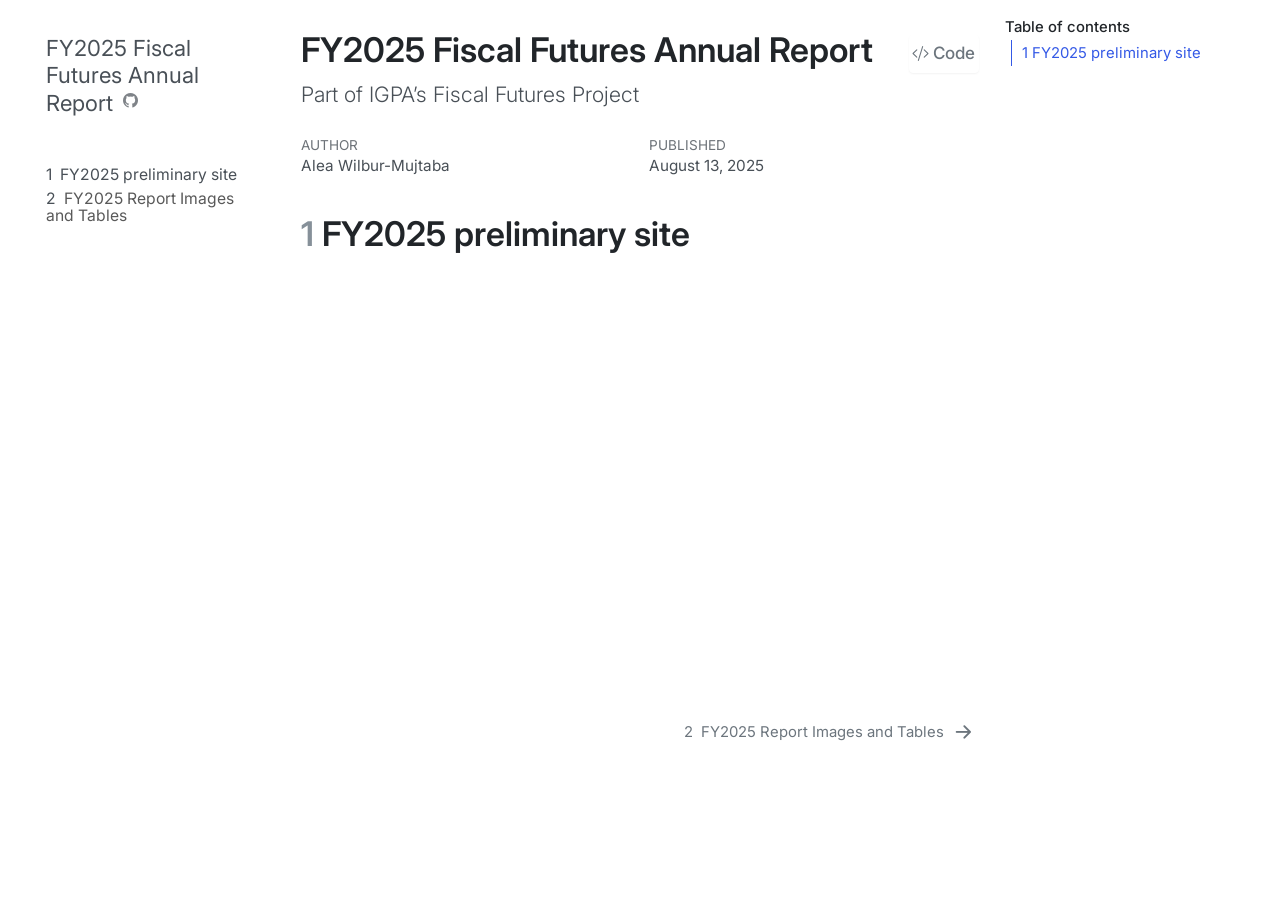
==== index.html @ 432cb135 "Built site for gh-pages" ====
<!DOCTYPE html>
<html xmlns="http://www.w3.org/1999/xhtml" lang="en" xml:lang="en"><head>

<meta charset="utf-8">
<meta name="generator" content="quarto-1.4.550">

<meta name="viewport" content="width=device-width, initial-scale=1.0, user-scalable=yes">

<meta name="author" content="Alea Wilbur-Mujtaba">
<meta name="dcterms.date" content="2025-08-13">

<title>FY2025 Fiscal Futures Annual Report</title>
<style>
code{white-space: pre-wrap;}
span.smallcaps{font-variant: small-caps;}
div.columns{display: flex; gap: min(4vw, 1.5em);}
div.column{flex: auto; overflow-x: auto;}
div.hanging-indent{margin-left: 1.5em; text-indent: -1.5em;}
ul.task-list{list-style: none;}
ul.task-list li input[type="checkbox"] {
  width: 0.8em;
  margin: 0 0.8em 0.2em -1em; /* quarto-specific, see https://github.com/quarto-dev/quarto-cli/issues/4556 */ 
  vertical-align: middle;
}
/* CSS for syntax highlighting */
pre > code.sourceCode { white-space: pre; position: relative; }
pre > code.sourceCode > span { line-height: 1.25; }
pre > code.sourceCode > span:empty { height: 1.2em; }
.sourceCode { overflow: visible; }
code.sourceCode > span { color: inherit; text-decoration: inherit; }
div.sourceCode { margin: 1em 0; }
pre.sourceCode { margin: 0; }
@media screen {
div.sourceCode { overflow: auto; }
}
@media print {
pre > code.sourceCode { white-space: pre-wrap; }
pre > code.sourceCode > span { text-indent: -5em; padding-left: 5em; }
}
pre.numberSource code
  { counter-reset: source-line 0; }
pre.numberSource code > span
  { position: relative; left: -4em; counter-increment: source-line; }
pre.numberSource code > span > a:first-child::before
  { content: counter(source-line);
    position: relative; left: -1em; text-align: right; vertical-align: baseline;
    border: none; display: inline-block;
    -webkit-touch-callout: none; -webkit-user-select: none;
    -khtml-user-select: none; -moz-user-select: none;
    -ms-user-select: none; user-select: none;
    padding: 0 4px; width: 4em;
  }
pre.numberSource { margin-left: 3em;  padding-left: 4px; }
div.sourceCode
  {   }
@media screen {
pre > code.sourceCode > span > a:first-child::before { text-decoration: underline; }
}
</style>


<script src="site_libs/quarto-nav/quarto-nav.js"></script>
<script src="site_libs/quarto-nav/headroom.min.js"></script>
<script src="site_libs/clipboard/clipboard.min.js"></script>
<script src="site_libs/quarto-search/autocomplete.umd.js"></script>
<script src="site_libs/quarto-search/fuse.min.js"></script>
<script src="site_libs/quarto-search/quarto-search.js"></script>
<meta name="quarto:offset" content="./">
<link href="./Everything_changepensions.html" rel="next">
<script src="site_libs/quarto-html/quarto.js"></script>
<script src="site_libs/quarto-html/popper.min.js"></script>
<script src="site_libs/quarto-html/tippy.umd.min.js"></script>
<script src="site_libs/quarto-html/anchor.min.js"></script>
<link href="site_libs/quarto-html/tippy.css" rel="stylesheet">
<link href="site_libs/quarto-html/quarto-syntax-highlighting.css" rel="stylesheet" id="quarto-text-highlighting-styles">
<script src="site_libs/bootstrap/bootstrap.min.js"></script>
<link href="site_libs/bootstrap/bootstrap-icons.css" rel="stylesheet">
<link href="site_libs/bootstrap/bootstrap.min.css" rel="stylesheet" id="quarto-bootstrap" data-mode="light">
<script id="quarto-search-options" type="application/json">{
  "location": "sidebar",
  "copy-button": false,
  "collapse-after": 3,
  "panel-placement": "start",
  "type": "textbox",
  "limit": 50,
  "keyboard-shortcut": [
    "f",
    "/",
    "s"
  ],
  "show-item-context": false,
  "language": {
    "search-no-results-text": "No results",
    "search-matching-documents-text": "matching documents",
    "search-copy-link-title": "Copy link to search",
    "search-hide-matches-text": "Hide additional matches",
    "search-more-match-text": "more match in this document",
    "search-more-matches-text": "more matches in this document",
    "search-clear-button-title": "Clear",
    "search-text-placeholder": "",
    "search-detached-cancel-button-title": "Cancel",
    "search-submit-button-title": "Submit",
    "search-label": "Search"
  }
}</script>


</head>

<body class="nav-sidebar floating">

<div id="quarto-search-results"></div>
  <header id="quarto-header" class="headroom fixed-top">
  <nav class="quarto-secondary-nav">
    <div class="container-fluid d-flex">
      <button type="button" class="quarto-btn-toggle btn" data-bs-toggle="collapse" data-bs-target=".quarto-sidebar-collapse-item" aria-controls="quarto-sidebar" aria-expanded="false" aria-label="Toggle sidebar navigation" onclick="if (window.quartoToggleHeadroom) { window.quartoToggleHeadroom(); }">
        <i class="bi bi-layout-text-sidebar-reverse"></i>
      </button>
        <nav class="quarto-page-breadcrumbs" aria-label="breadcrumb"><ol class="breadcrumb"><li class="breadcrumb-item"><a href="./index.html"><span class="chapter-number">1</span>&nbsp; <span class="chapter-title">FY2025 preliminary site</span></a></li></ol></nav>
        <a class="flex-grow-1" role="button" data-bs-toggle="collapse" data-bs-target=".quarto-sidebar-collapse-item" aria-controls="quarto-sidebar" aria-expanded="false" aria-label="Toggle sidebar navigation" onclick="if (window.quartoToggleHeadroom) { window.quartoToggleHeadroom(); }">      
        </a>
      <button type="button" class="btn quarto-search-button" aria-label="" onclick="window.quartoOpenSearch();">
        <i class="bi bi-search"></i>
      </button>
    </div>
  </nav>
</header>
<!-- content -->
<div id="quarto-content" class="quarto-container page-columns page-rows-contents page-layout-article">
<!-- sidebar -->
  <nav id="quarto-sidebar" class="sidebar collapse collapse-horizontal quarto-sidebar-collapse-item sidebar-navigation floating overflow-auto">
    <div class="pt-lg-2 mt-2 text-left sidebar-header">
    <div class="sidebar-title mb-0 py-0">
      <a href="./">FY2025 Fiscal Futures Annual Report</a> 
        <div class="sidebar-tools-main">
    <a href="https://github.com/AleaWM/Fiscal-Futures-FY2025/" title="Source Code" class="quarto-navigation-tool px-1" aria-label="Source Code"><i class="bi bi-github"></i></a>
</div>
    </div>
      </div>
        <div class="mt-2 flex-shrink-0 align-items-center">
        <div class="sidebar-search">
        <div id="quarto-search" class="" title="Search"></div>
        </div>
        </div>
    <div class="sidebar-menu-container"> 
    <ul class="list-unstyled mt-1">
        <li class="sidebar-item">
  <div class="sidebar-item-container"> 
  <a href="./index.html" class="sidebar-item-text sidebar-link active">
 <span class="menu-text"><span class="chapter-number">1</span>&nbsp; <span class="chapter-title">FY2025 preliminary site</span></span></a>
  </div>
</li>
        <li class="sidebar-item">
  <div class="sidebar-item-container"> 
  <a href="./Everything_changepensions.html" class="sidebar-item-text sidebar-link">
 <span class="menu-text"><span class="chapter-number">2</span>&nbsp; <span class="chapter-title">FY2025 Report Images and Tables</span></span></a>
  </div>
</li>
    </ul>
    </div>
</nav>
<div id="quarto-sidebar-glass" class="quarto-sidebar-collapse-item" data-bs-toggle="collapse" data-bs-target=".quarto-sidebar-collapse-item"></div>
<!-- margin-sidebar -->
    <div id="quarto-margin-sidebar" class="sidebar margin-sidebar">
        <nav id="TOC" role="doc-toc" class="toc-active">
    <h2 id="toc-title">Table of contents</h2>
   
  <ul>
  <li><a href="#fy2025-preliminary-site" id="toc-fy2025-preliminary-site" class="nav-link active" data-scroll-target="#fy2025-preliminary-site"><span class="header-section-number">1</span> FY2025 preliminary site</a></li>
  </ul>
</nav>
    </div>
<!-- main -->
<main class="content" id="quarto-document-content">

<header id="title-block-header" class="quarto-title-block default">
<div class="quarto-title">
<div class="quarto-title-block"><div><h1 class="title">FY2025 Fiscal Futures Annual Report</h1><button type="button" class="btn code-tools-button" id="quarto-code-tools-source"><i class="bi"></i> Code</button></div></div>
<p class="subtitle lead">Part of IGPA’s Fiscal Futures Project</p>
</div>



<div class="quarto-title-meta">

    <div>
    <div class="quarto-title-meta-heading">Author</div>
    <div class="quarto-title-meta-contents">
             <p>Alea Wilbur-Mujtaba </p>
          </div>
  </div>
    
    <div>
    <div class="quarto-title-meta-heading">Published</div>
    <div class="quarto-title-meta-contents">
      <p class="date">August 13, 2025</p>
    </div>
  </div>
  
    
  </div>
  


</header>


<section id="fy2025-preliminary-site" class="level1" data-number="1">
<h1 data-number="1"><span class="header-section-number">1</span> FY2025 preliminary site</h1>


<!-- -->

</section>

</main> <!-- /main -->
<script id="quarto-html-after-body" type="application/javascript">
window.document.addEventListener("DOMContentLoaded", function (event) {
  const toggleBodyColorMode = (bsSheetEl) => {
    const mode = bsSheetEl.getAttribute("data-mode");
    const bodyEl = window.document.querySelector("body");
    if (mode === "dark") {
      bodyEl.classList.add("quarto-dark");
      bodyEl.classList.remove("quarto-light");
    } else {
      bodyEl.classList.add("quarto-light");
      bodyEl.classList.remove("quarto-dark");
    }
  }
  const toggleBodyColorPrimary = () => {
    const bsSheetEl = window.document.querySelector("link#quarto-bootstrap");
    if (bsSheetEl) {
      toggleBodyColorMode(bsSheetEl);
    }
  }
  toggleBodyColorPrimary();  
  const icon = "";
  const anchorJS = new window.AnchorJS();
  anchorJS.options = {
    placement: 'right',
    icon: icon
  };
  anchorJS.add('.anchored');
  const isCodeAnnotation = (el) => {
    for (const clz of el.classList) {
      if (clz.startsWith('code-annotation-')) {                     
        return true;
      }
    }
    return false;
  }
  const clipboard = new window.ClipboardJS('.code-copy-button', {
    text: function(trigger) {
      const codeEl = trigger.previousElementSibling.cloneNode(true);
      for (const childEl of codeEl.children) {
        if (isCodeAnnotation(childEl)) {
          childEl.remove();
        }
      }
      return codeEl.innerText;
    }
  });
  clipboard.on('success', function(e) {
    // button target
    const button = e.trigger;
    // don't keep focus
    button.blur();
    // flash "checked"
    button.classList.add('code-copy-button-checked');
    var currentTitle = button.getAttribute("title");
    button.setAttribute("title", "Copied!");
    let tooltip;
    if (window.bootstrap) {
      button.setAttribute("data-bs-toggle", "tooltip");
      button.setAttribute("data-bs-placement", "left");
      button.setAttribute("data-bs-title", "Copied!");
      tooltip = new bootstrap.Tooltip(button, 
        { trigger: "manual", 
          customClass: "code-copy-button-tooltip",
          offset: [0, -8]});
      tooltip.show();    
    }
    setTimeout(function() {
      if (tooltip) {
        tooltip.hide();
        button.removeAttribute("data-bs-title");
        button.removeAttribute("data-bs-toggle");
        button.removeAttribute("data-bs-placement");
      }
      button.setAttribute("title", currentTitle);
      button.classList.remove('code-copy-button-checked');
    }, 1000);
    // clear code selection
    e.clearSelection();
  });
  const viewSource = window.document.getElementById('quarto-view-source') ||
                     window.document.getElementById('quarto-code-tools-source');
  if (viewSource) {
    const sourceUrl = viewSource.getAttribute("data-quarto-source-url");
    viewSource.addEventListener("click", function(e) {
      if (sourceUrl) {
        // rstudio viewer pane
        if (/\bcapabilities=\b/.test(window.location)) {
          window.open(sourceUrl);
        } else {
          window.location.href = sourceUrl;
        }
      } else {
        const modal = new bootstrap.Modal(document.getElementById('quarto-embedded-source-code-modal'));
        modal.show();
      }
      return false;
    });
  }
  function toggleCodeHandler(show) {
    return function(e) {
      const detailsSrc = window.document.querySelectorAll(".cell > details > .sourceCode");
      for (let i=0; i<detailsSrc.length; i++) {
        const details = detailsSrc[i].parentElement;
        if (show) {
          details.open = true;
        } else {
          details.removeAttribute("open");
        }
      }
      const cellCodeDivs = window.document.querySelectorAll(".cell > .sourceCode");
      const fromCls = show ? "hidden" : "unhidden";
      const toCls = show ? "unhidden" : "hidden";
      for (let i=0; i<cellCodeDivs.length; i++) {
        const codeDiv = cellCodeDivs[i];
        if (codeDiv.classList.contains(fromCls)) {
          codeDiv.classList.remove(fromCls);
          codeDiv.classList.add(toCls);
        } 
      }
      return false;
    }
  }
  const hideAllCode = window.document.getElementById("quarto-hide-all-code");
  if (hideAllCode) {
    hideAllCode.addEventListener("click", toggleCodeHandler(false));
  }
  const showAllCode = window.document.getElementById("quarto-show-all-code");
  if (showAllCode) {
    showAllCode.addEventListener("click", toggleCodeHandler(true));
  }
  function tippyHover(el, contentFn, onTriggerFn, onUntriggerFn) {
    const config = {
      allowHTML: true,
      maxWidth: 500,
      delay: 100,
      arrow: false,
      appendTo: function(el) {
          return el.parentElement;
      },
      interactive: true,
      interactiveBorder: 10,
      theme: 'quarto',
      placement: 'bottom-start',
    };
    if (contentFn) {
      config.content = contentFn;
    }
    if (onTriggerFn) {
      config.onTrigger = onTriggerFn;
    }
    if (onUntriggerFn) {
      config.onUntrigger = onUntriggerFn;
    }
    window.tippy(el, config); 
  }
  const noterefs = window.document.querySelectorAll('a[role="doc-noteref"]');
  for (var i=0; i<noterefs.length; i++) {
    const ref = noterefs[i];
    tippyHover(ref, function() {
      // use id or data attribute instead here
      let href = ref.getAttribute('data-footnote-href') || ref.getAttribute('href');
      try { href = new URL(href).hash; } catch {}
      const id = href.replace(/^#\/?/, "");
      const note = window.document.getElementById(id);
      return note.innerHTML;
    });
  }
  const xrefs = window.document.querySelectorAll('a.quarto-xref');
  const processXRef = (id, note) => {
    // Strip column container classes
    const stripColumnClz = (el) => {
      el.classList.remove("page-full", "page-columns");
      if (el.children) {
        for (const child of el.children) {
          stripColumnClz(child);
        }
      }
    }
    stripColumnClz(note)
    if (id === null || id.startsWith('sec-')) {
      // Special case sections, only their first couple elements
      const container = document.createElement("div");
      if (note.children && note.children.length > 2) {
        container.appendChild(note.children[0].cloneNode(true));
        for (let i = 1; i < note.children.length; i++) {
          const child = note.children[i];
          if (child.tagName === "P" && child.innerText === "") {
            continue;
          } else {
            container.appendChild(child.cloneNode(true));
            break;
          }
        }
        if (window.Quarto?.typesetMath) {
          window.Quarto.typesetMath(container);
        }
        return container.innerHTML
      } else {
        if (window.Quarto?.typesetMath) {
          window.Quarto.typesetMath(note);
        }
        return note.innerHTML;
      }
    } else {
      // Remove any anchor links if they are present
      const anchorLink = note.querySelector('a.anchorjs-link');
      if (anchorLink) {
        anchorLink.remove();
      }
      if (window.Quarto?.typesetMath) {
        window.Quarto.typesetMath(note);
      }
      // TODO in 1.5, we should make sure this works without a callout special case
      if (note.classList.contains("callout")) {
        return note.outerHTML;
      } else {
        return note.innerHTML;
      }
    }
  }
  for (var i=0; i<xrefs.length; i++) {
    const xref = xrefs[i];
    tippyHover(xref, undefined, function(instance) {
      instance.disable();
      let url = xref.getAttribute('href');
      let hash = undefined; 
      if (url.startsWith('#')) {
        hash = url;
      } else {
        try { hash = new URL(url).hash; } catch {}
      }
      if (hash) {
        const id = hash.replace(/^#\/?/, "");
        const note = window.document.getElementById(id);
        if (note !== null) {
          try {
            const html = processXRef(id, note.cloneNode(true));
            instance.setContent(html);
          } finally {
            instance.enable();
            instance.show();
          }
        } else {
          // See if we can fetch this
          fetch(url.split('#')[0])
          .then(res => res.text())
          .then(html => {
            const parser = new DOMParser();
            const htmlDoc = parser.parseFromString(html, "text/html");
            const note = htmlDoc.getElementById(id);
            if (note !== null) {
              const html = processXRef(id, note);
              instance.setContent(html);
            } 
          }).finally(() => {
            instance.enable();
            instance.show();
          });
        }
      } else {
        // See if we can fetch a full url (with no hash to target)
        // This is a special case and we should probably do some content thinning / targeting
        fetch(url)
        .then(res => res.text())
        .then(html => {
          const parser = new DOMParser();
          const htmlDoc = parser.parseFromString(html, "text/html");
          const note = htmlDoc.querySelector('main.content');
          if (note !== null) {
            // This should only happen for chapter cross references
            // (since there is no id in the URL)
            // remove the first header
            if (note.children.length > 0 && note.children[0].tagName === "HEADER") {
              note.children[0].remove();
            }
            const html = processXRef(null, note);
            instance.setContent(html);
          } 
        }).finally(() => {
          instance.enable();
          instance.show();
        });
      }
    }, function(instance) {
    });
  }
      let selectedAnnoteEl;
      const selectorForAnnotation = ( cell, annotation) => {
        let cellAttr = 'data-code-cell="' + cell + '"';
        let lineAttr = 'data-code-annotation="' +  annotation + '"';
        const selector = 'span[' + cellAttr + '][' + lineAttr + ']';
        return selector;
      }
      const selectCodeLines = (annoteEl) => {
        const doc = window.document;
        const targetCell = annoteEl.getAttribute("data-target-cell");
        const targetAnnotation = annoteEl.getAttribute("data-target-annotation");
        const annoteSpan = window.document.querySelector(selectorForAnnotation(targetCell, targetAnnotation));
        const lines = annoteSpan.getAttribute("data-code-lines").split(",");
        const lineIds = lines.map((line) => {
          return targetCell + "-" + line;
        })
        let top = null;
        let height = null;
        let parent = null;
        if (lineIds.length > 0) {
            //compute the position of the single el (top and bottom and make a div)
            const el = window.document.getElementById(lineIds[0]);
            top = el.offsetTop;
            height = el.offsetHeight;
            parent = el.parentElement.parentElement;
          if (lineIds.length > 1) {
            const lastEl = window.document.getElementById(lineIds[lineIds.length - 1]);
            const bottom = lastEl.offsetTop + lastEl.offsetHeight;
            height = bottom - top;
          }
          if (top !== null && height !== null && parent !== null) {
            // cook up a div (if necessary) and position it 
            let div = window.document.getElementById("code-annotation-line-highlight");
            if (div === null) {
              div = window.document.createElement("div");
              div.setAttribute("id", "code-annotation-line-highlight");
              div.style.position = 'absolute';
              parent.appendChild(div);
            }
            div.style.top = top - 2 + "px";
            div.style.height = height + 4 + "px";
            div.style.left = 0;
            let gutterDiv = window.document.getElementById("code-annotation-line-highlight-gutter");
            if (gutterDiv === null) {
              gutterDiv = window.document.createElement("div");
              gutterDiv.setAttribute("id", "code-annotation-line-highlight-gutter");
              gutterDiv.style.position = 'absolute';
              const codeCell = window.document.getElementById(targetCell);
              const gutter = codeCell.querySelector('.code-annotation-gutter');
              gutter.appendChild(gutterDiv);
            }
            gutterDiv.style.top = top - 2 + "px";
            gutterDiv.style.height = height + 4 + "px";
          }
          selectedAnnoteEl = annoteEl;
        }
      };
      const unselectCodeLines = () => {
        const elementsIds = ["code-annotation-line-highlight", "code-annotation-line-highlight-gutter"];
        elementsIds.forEach((elId) => {
          const div = window.document.getElementById(elId);
          if (div) {
            div.remove();
          }
        });
        selectedAnnoteEl = undefined;
      };
        // Handle positioning of the toggle
    window.addEventListener(
      "resize",
      throttle(() => {
        elRect = undefined;
        if (selectedAnnoteEl) {
          selectCodeLines(selectedAnnoteEl);
        }
      }, 10)
    );
    function throttle(fn, ms) {
    let throttle = false;
    let timer;
      return (...args) => {
        if(!throttle) { // first call gets through
            fn.apply(this, args);
            throttle = true;
        } else { // all the others get throttled
            if(timer) clearTimeout(timer); // cancel #2
            timer = setTimeout(() => {
              fn.apply(this, args);
              timer = throttle = false;
            }, ms);
        }
      };
    }
      // Attach click handler to the DT
      const annoteDls = window.document.querySelectorAll('dt[data-target-cell]');
      for (const annoteDlNode of annoteDls) {
        annoteDlNode.addEventListener('click', (event) => {
          const clickedEl = event.target;
          if (clickedEl !== selectedAnnoteEl) {
            unselectCodeLines();
            const activeEl = window.document.querySelector('dt[data-target-cell].code-annotation-active');
            if (activeEl) {
              activeEl.classList.remove('code-annotation-active');
            }
            selectCodeLines(clickedEl);
            clickedEl.classList.add('code-annotation-active');
          } else {
            // Unselect the line
            unselectCodeLines();
            clickedEl.classList.remove('code-annotation-active');
          }
        });
      }
  const findCites = (el) => {
    const parentEl = el.parentElement;
    if (parentEl) {
      const cites = parentEl.dataset.cites;
      if (cites) {
        return {
          el,
          cites: cites.split(' ')
        };
      } else {
        return findCites(el.parentElement)
      }
    } else {
      return undefined;
    }
  };
  var bibliorefs = window.document.querySelectorAll('a[role="doc-biblioref"]');
  for (var i=0; i<bibliorefs.length; i++) {
    const ref = bibliorefs[i];
    const citeInfo = findCites(ref);
    if (citeInfo) {
      tippyHover(citeInfo.el, function() {
        var popup = window.document.createElement('div');
        citeInfo.cites.forEach(function(cite) {
          var citeDiv = window.document.createElement('div');
          citeDiv.classList.add('hanging-indent');
          citeDiv.classList.add('csl-entry');
          var biblioDiv = window.document.getElementById('ref-' + cite);
          if (biblioDiv) {
            citeDiv.innerHTML = biblioDiv.innerHTML;
          }
          popup.appendChild(citeDiv);
        });
        return popup.innerHTML;
      });
    }
  }
});
</script>
<nav class="page-navigation">
  <div class="nav-page nav-page-previous">
  </div>
  <div class="nav-page nav-page-next">
      <a href="./Everything_changepensions.html" class="pagination-link" aria-label="FY2025 Report Images and Tables">
        <span class="nav-page-text"><span class="chapter-number">2</span>&nbsp; <span class="chapter-title">FY2025 Report Images and Tables</span></span> <i class="bi bi-arrow-right-short"></i>
      </a>
  </div>
</nav><div class="modal fade" id="quarto-embedded-source-code-modal" tabindex="-1" aria-labelledby="quarto-embedded-source-code-modal-label" aria-hidden="true"><div class="modal-dialog modal-dialog-scrollable"><div class="modal-content"><div class="modal-header"><h5 class="modal-title" id="quarto-embedded-source-code-modal-label">Source Code</h5><button class="btn-close" data-bs-dismiss="modal"></button></div><div class="modal-body"><div class="">
<div class="sourceCode" id="cb1" data-shortcodes="false"><pre class="sourceCode markdown code-with-copy"><code class="sourceCode markdown"><span id="cb1-1"><a href="#cb1-1" aria-hidden="true" tabindex="-1"></a><span class="fu"># FY2025 preliminary site</span></span></code><button title="Copy to Clipboard" class="code-copy-button"><i class="bi"></i></button></pre></div>
</div></div></div></div></div>
</div> <!-- /content -->




</body></html>
---- site_libs/quarto-html/tippy.css ----
.tippy-box[data-animation=fade][data-state=hidden]{opacity:0}[data-tippy-root]{max-width:calc(100vw - 10px)}.tippy-box{position:relative;background-color:#333;color:#fff;border-radius:4px;font-size:14px;line-height:1.4;white-space:normal;outline:0;transition-property:transform,visibility,opacity}.tippy-box[data-placement^=top]>.tippy-arrow{bottom:0}.tippy-box[data-placement^=top]>.tippy-arrow:before{bottom:-7px;left:0;border-width:8px 8px 0;border-top-color:initial;transform-origin:center top}.tippy-box[data-placement^=bottom]>.tippy-arrow{top:0}.tippy-box[data-placement^=bottom]>.tippy-arrow:before{top:-7px;left:0;border-width:0 8px 8px;border-bottom-color:initial;transform-origin:center bottom}.tippy-box[data-placement^=left]>.tippy-arrow{right:0}.tippy-box[data-placement^=left]>.tippy-arrow:before{border-width:8px 0 8px 8px;border-left-color:initial;right:-7px;transform-origin:center left}.tippy-box[data-placement^=right]>.tippy-arrow{left:0}.tippy-box[data-placement^=right]>.tippy-arrow:before{left:-7px;border-width:8px 8px 8px 0;border-right-color:initial;transform-origin:center right}.tippy-box[data-inertia][data-state=visible]{transition-timing-function:cubic-bezier(.54,1.5,.38,1.11)}.tippy-arrow{width:16px;height:16px;color:#333}.tippy-arrow:before{content:"";position:absolute;border-color:transparent;border-style:solid}.tippy-content{position:relative;padding:5px 9px;z-index:1}
---- site_libs/quarto-html/quarto-syntax-highlighting.css ----
/* quarto syntax highlight colors */
:root {
  --quarto-hl-ot-color: #003B4F;
  --quarto-hl-at-color: #657422;
  --quarto-hl-ss-color: #20794D;
  --quarto-hl-an-color: #5E5E5E;
  --quarto-hl-fu-color: #4758AB;
  --quarto-hl-st-color: #20794D;
  --quarto-hl-cf-color: #003B4F;
  --quarto-hl-op-color: #5E5E5E;
  --quarto-hl-er-color: #AD0000;
  --quarto-hl-bn-color: #AD0000;
  --quarto-hl-al-color: #AD0000;
  --quarto-hl-va-color: #111111;
  --quarto-hl-bu-color: inherit;
  --quarto-hl-ex-color: inherit;
  --quarto-hl-pp-color: #AD0000;
  --quarto-hl-in-color: #5E5E5E;
  --quarto-hl-vs-color: #20794D;
  --quarto-hl-wa-color: #5E5E5E;
  --quarto-hl-do-color: #5E5E5E;
  --quarto-hl-im-color: #00769E;
  --quarto-hl-ch-color: #20794D;
  --quarto-hl-dt-color: #AD0000;
  --quarto-hl-fl-color: #AD0000;
  --quarto-hl-co-color: #5E5E5E;
  --quarto-hl-cv-color: #5E5E5E;
  --quarto-hl-cn-color: #8f5902;
  --quarto-hl-sc-color: #5E5E5E;
  --quarto-hl-dv-color: #AD0000;
  --quarto-hl-kw-color: #003B4F;
}

/* other quarto variables */
:root {
  --quarto-font-monospace: SFMono-Regular, Menlo, Monaco, Consolas, "Liberation Mono", "Courier New", monospace;
}

pre > code.sourceCode > span {
  color: #003B4F;
}

code span {
  color: #003B4F;
}

code.sourceCode > span {
  color: #003B4F;
}

div.sourceCode,
div.sourceCode pre.sourceCode {
  color: #003B4F;
}

code span.ot {
  color: #003B4F;
  font-style: inherit;
}

code span.at {
  color: #657422;
  font-style: inherit;
}

code span.ss {
  color: #20794D;
  font-style: inherit;
}

code span.an {
  color: #5E5E5E;
  font-style: inherit;
}

code span.fu {
  color: #4758AB;
  font-style: inherit;
}

code span.st {
  color: #20794D;
  font-style: inherit;
}

code span.cf {
  color: #003B4F;
  font-style: inherit;
}

code span.op {
  color: #5E5E5E;
  font-style: inherit;
}

code span.er {
  color: #AD0000;
  font-style: inherit;
}

code span.bn {
  color: #AD0000;
  font-style: inherit;
}

code span.al {
  color: #AD0000;
  font-style: inherit;
}

code span.va {
  color: #111111;
  font-style: inherit;
}

code span.bu {
  font-style: inherit;
}

code span.ex {
  font-style: inherit;
}

code span.pp {
  color: #AD0000;
  font-style: inherit;
}

code span.in {
  color: #5E5E5E;
  font-style: inherit;
}

code span.vs {
  color: #20794D;
  font-style: inherit;
}

code span.wa {
  color: #5E5E5E;
  font-style: italic;
}

code span.do {
  color: #5E5E5E;
  font-style: italic;
}

code span.im {
  color: #00769E;
  font-style: inherit;
}

code span.ch {
  color: #20794D;
  font-style: inherit;
}

code span.dt {
  color: #AD0000;
  font-style: inherit;
}

code span.fl {
  color: #AD0000;
  font-style: inherit;
}

code span.co {
  color: #5E5E5E;
  font-style: inherit;
}

code span.cv {
  color: #5E5E5E;
  font-style: italic;
}

code span.cn {
  color: #8f5902;
  font-style: inherit;
}

code span.sc {
  color: #5E5E5E;
  font-style: inherit;
}

code span.dv {
  color: #AD0000;
  font-style: inherit;
}

code span.kw {
  color: #003B4F;
  font-style: inherit;
}

.prevent-inlining {
  content: "</";
}

/*# sourceMappingURL=debc5d5d77c3f9108843748ff7464032.css.map */
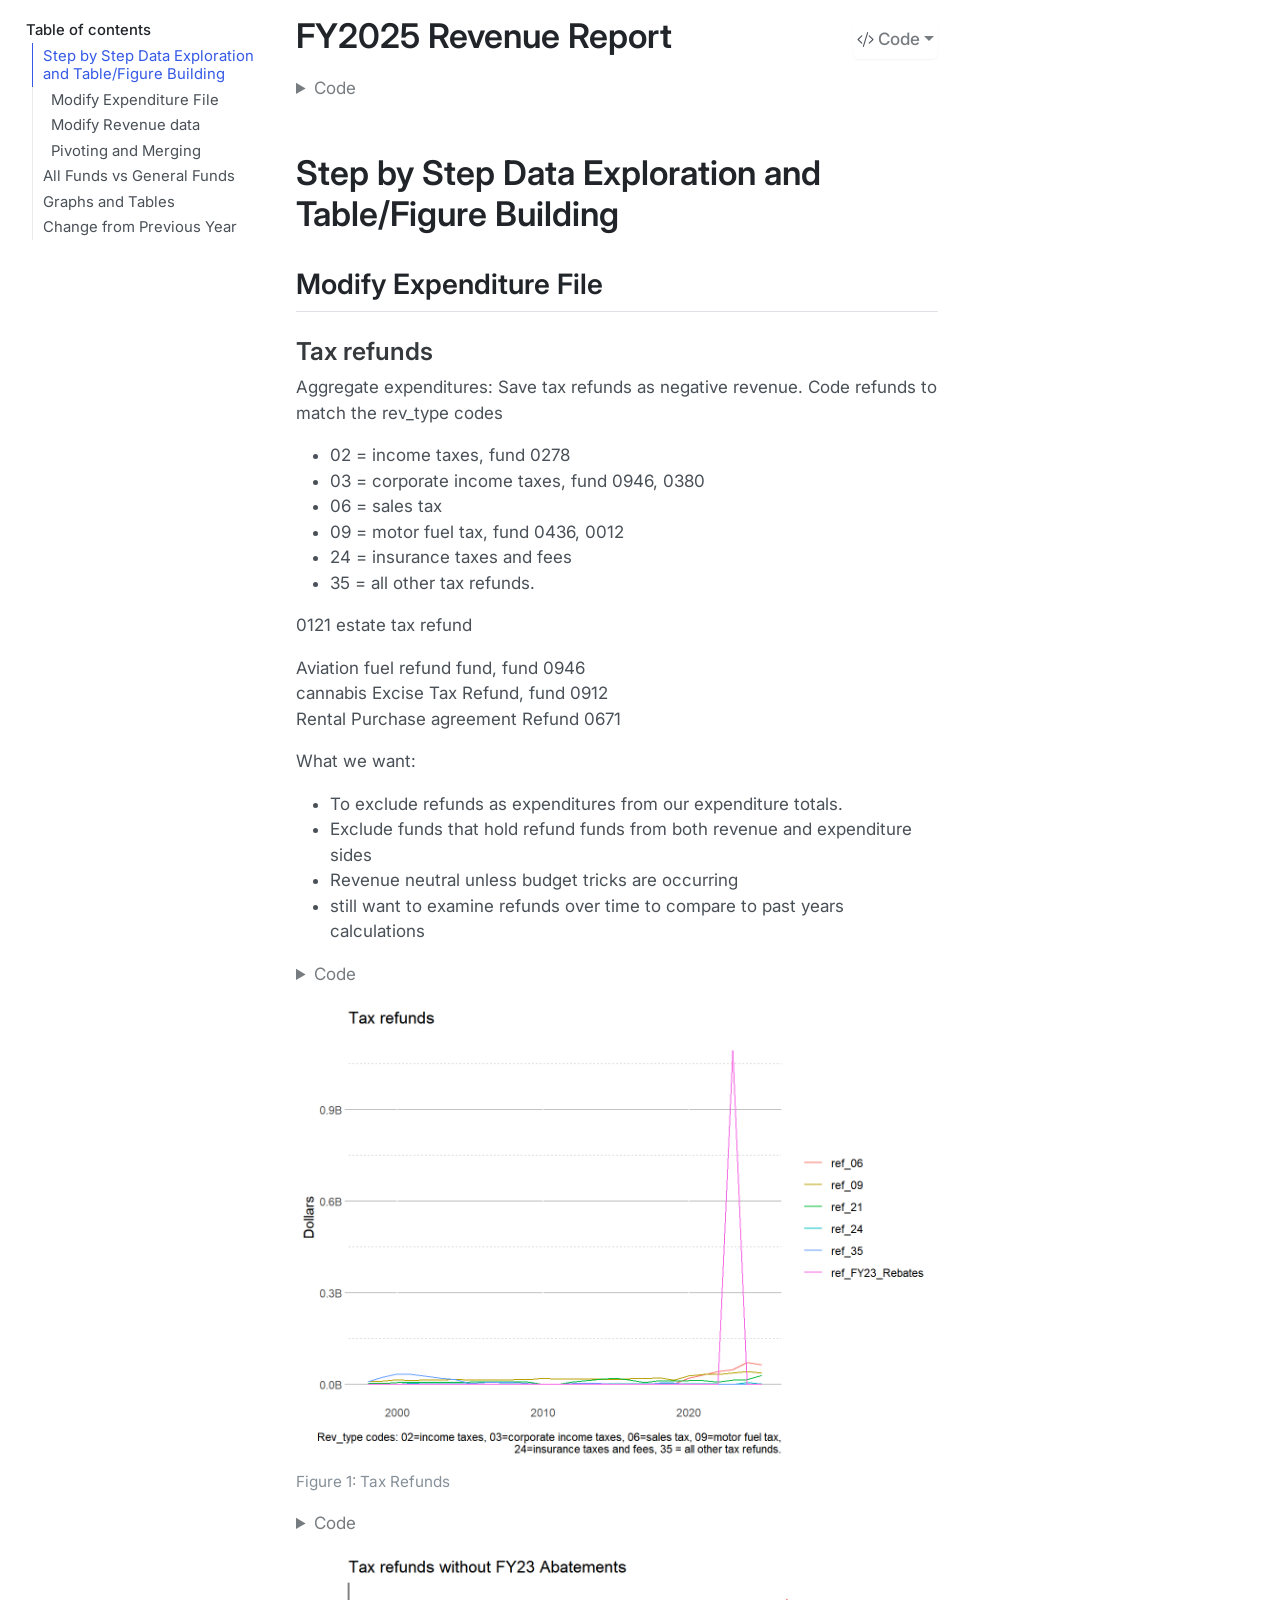
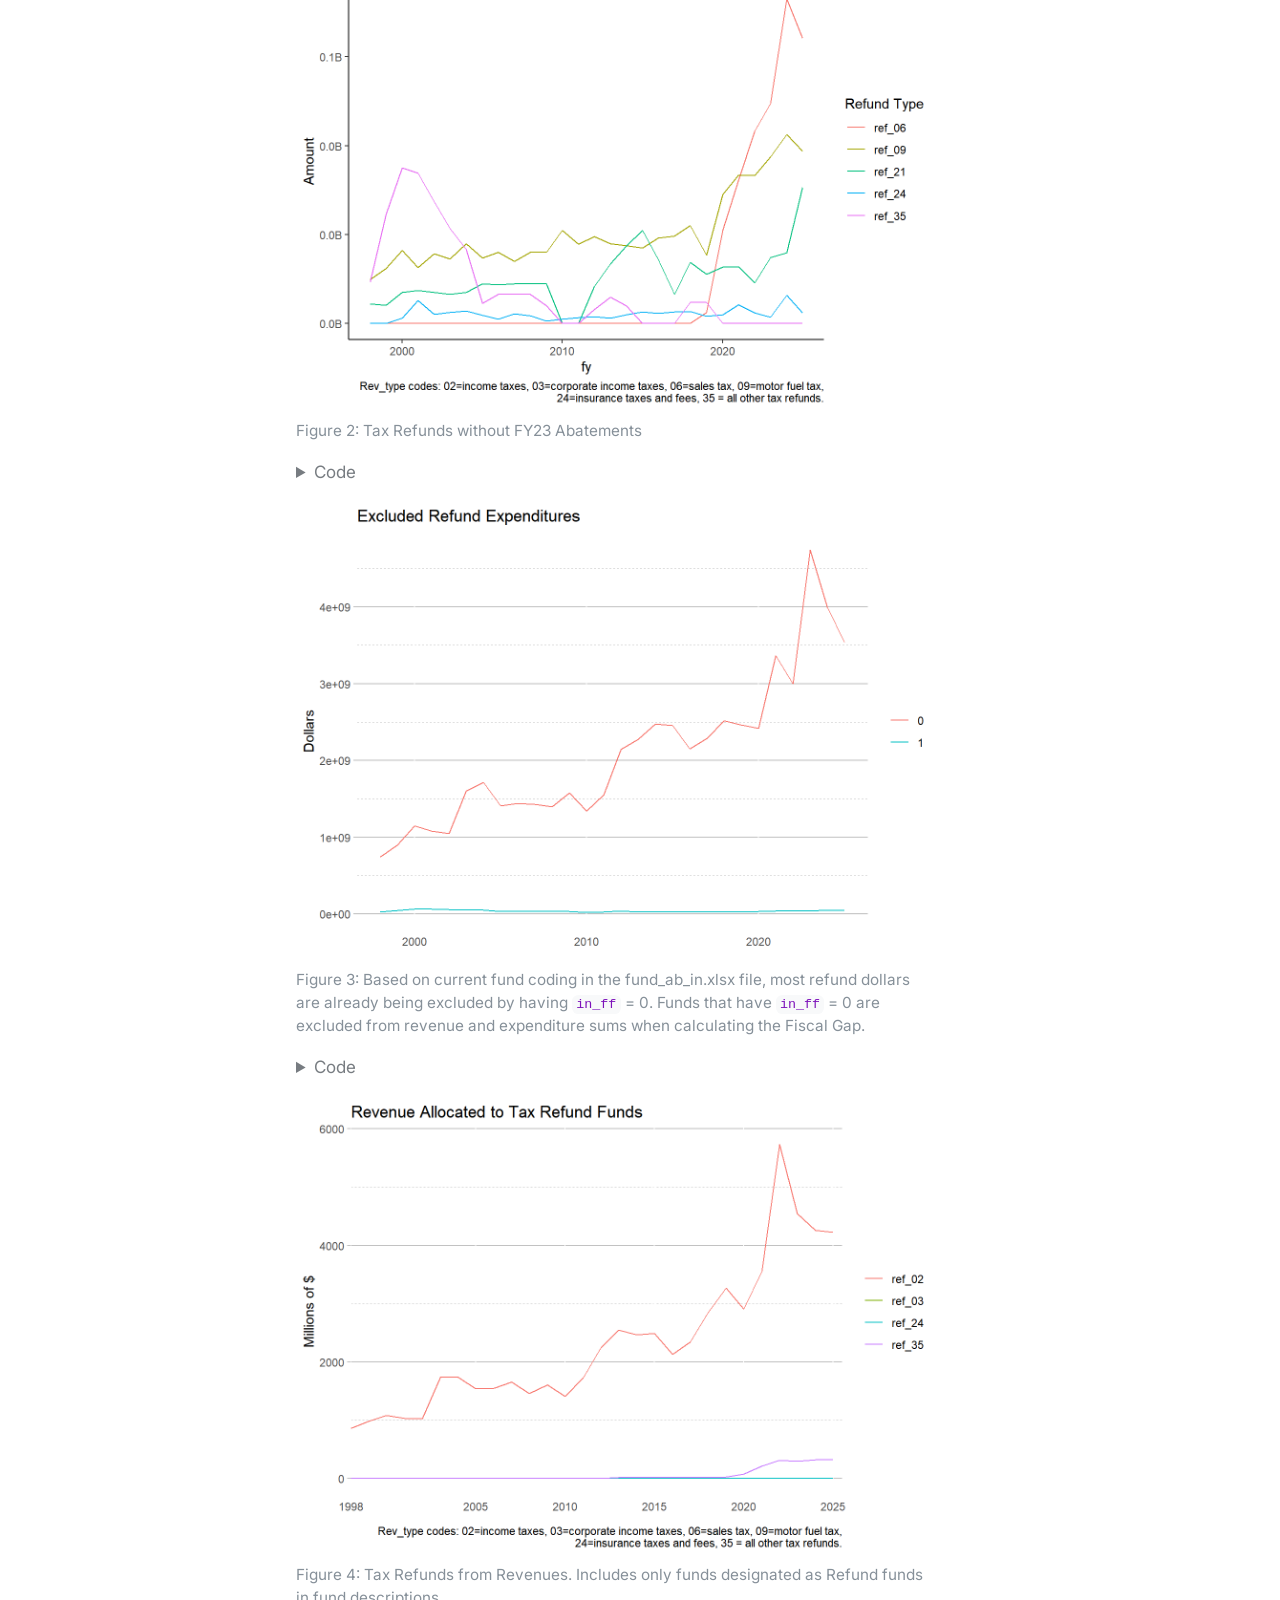
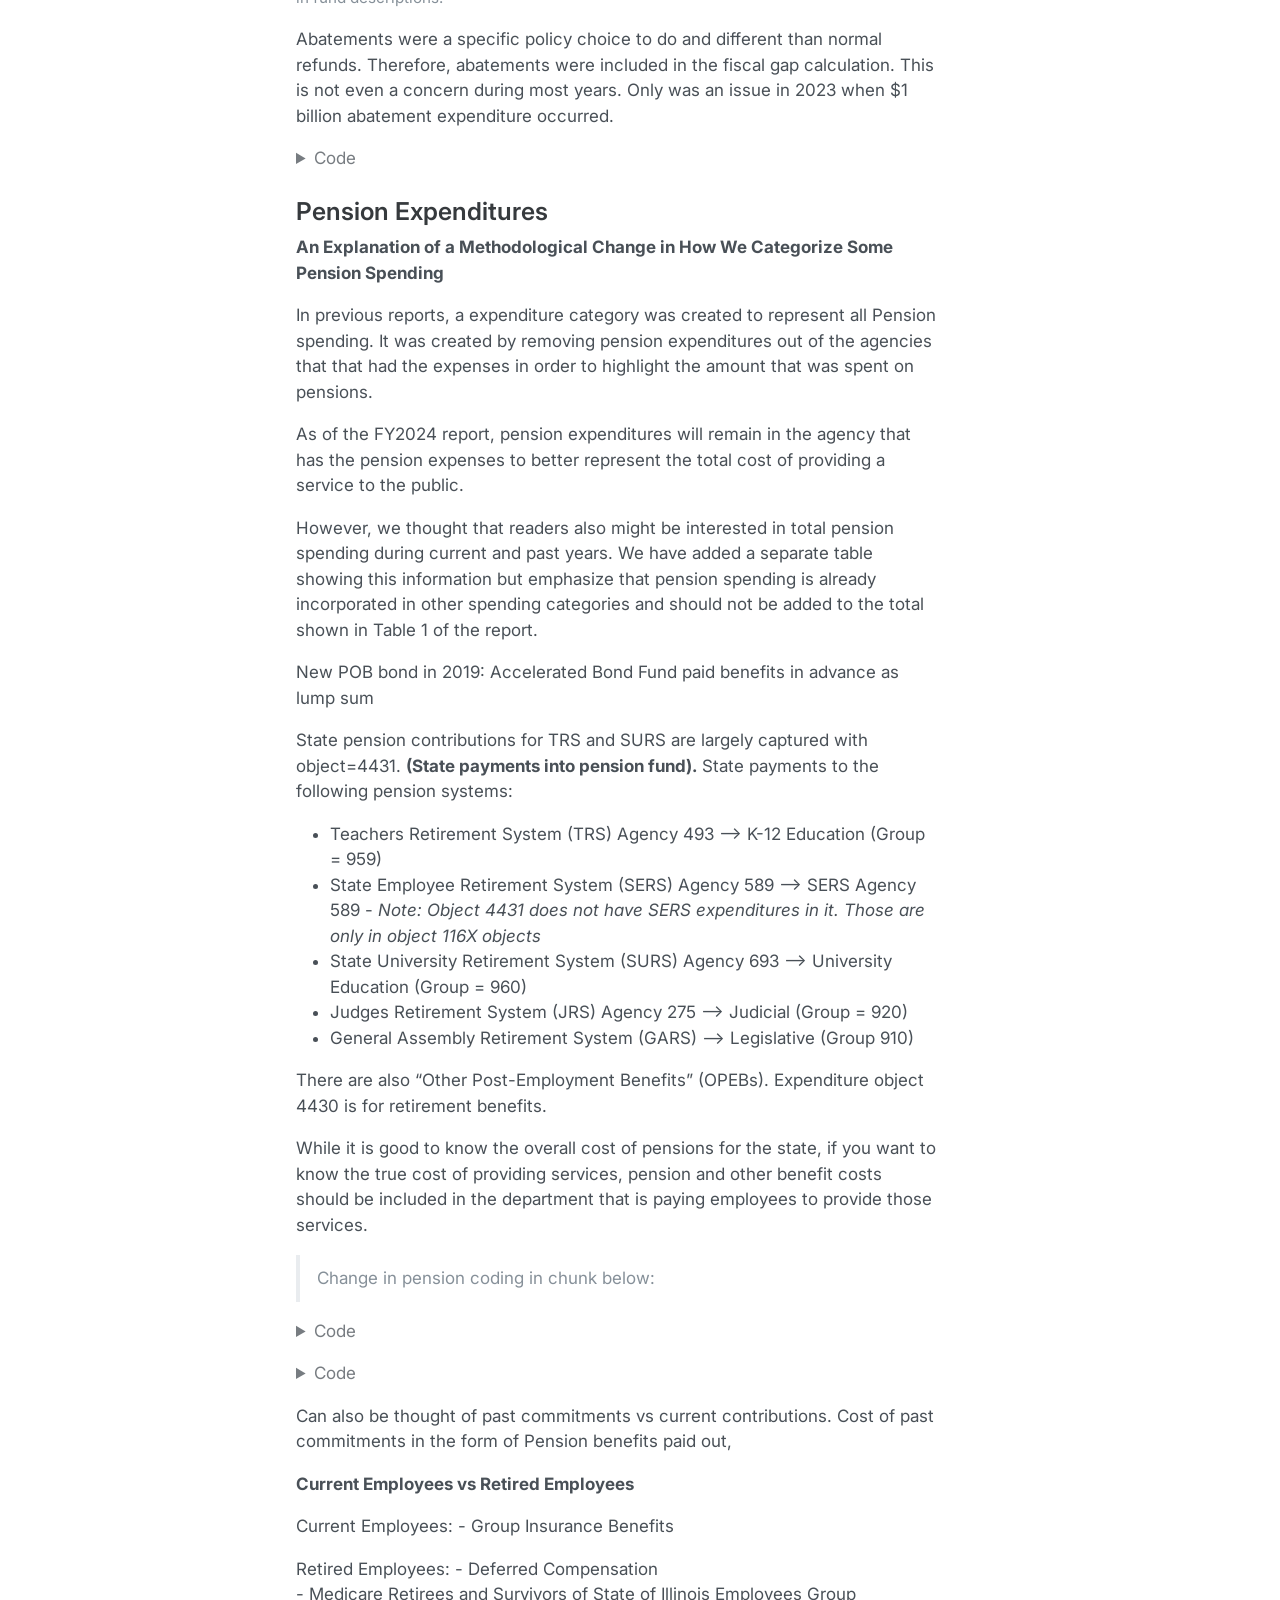
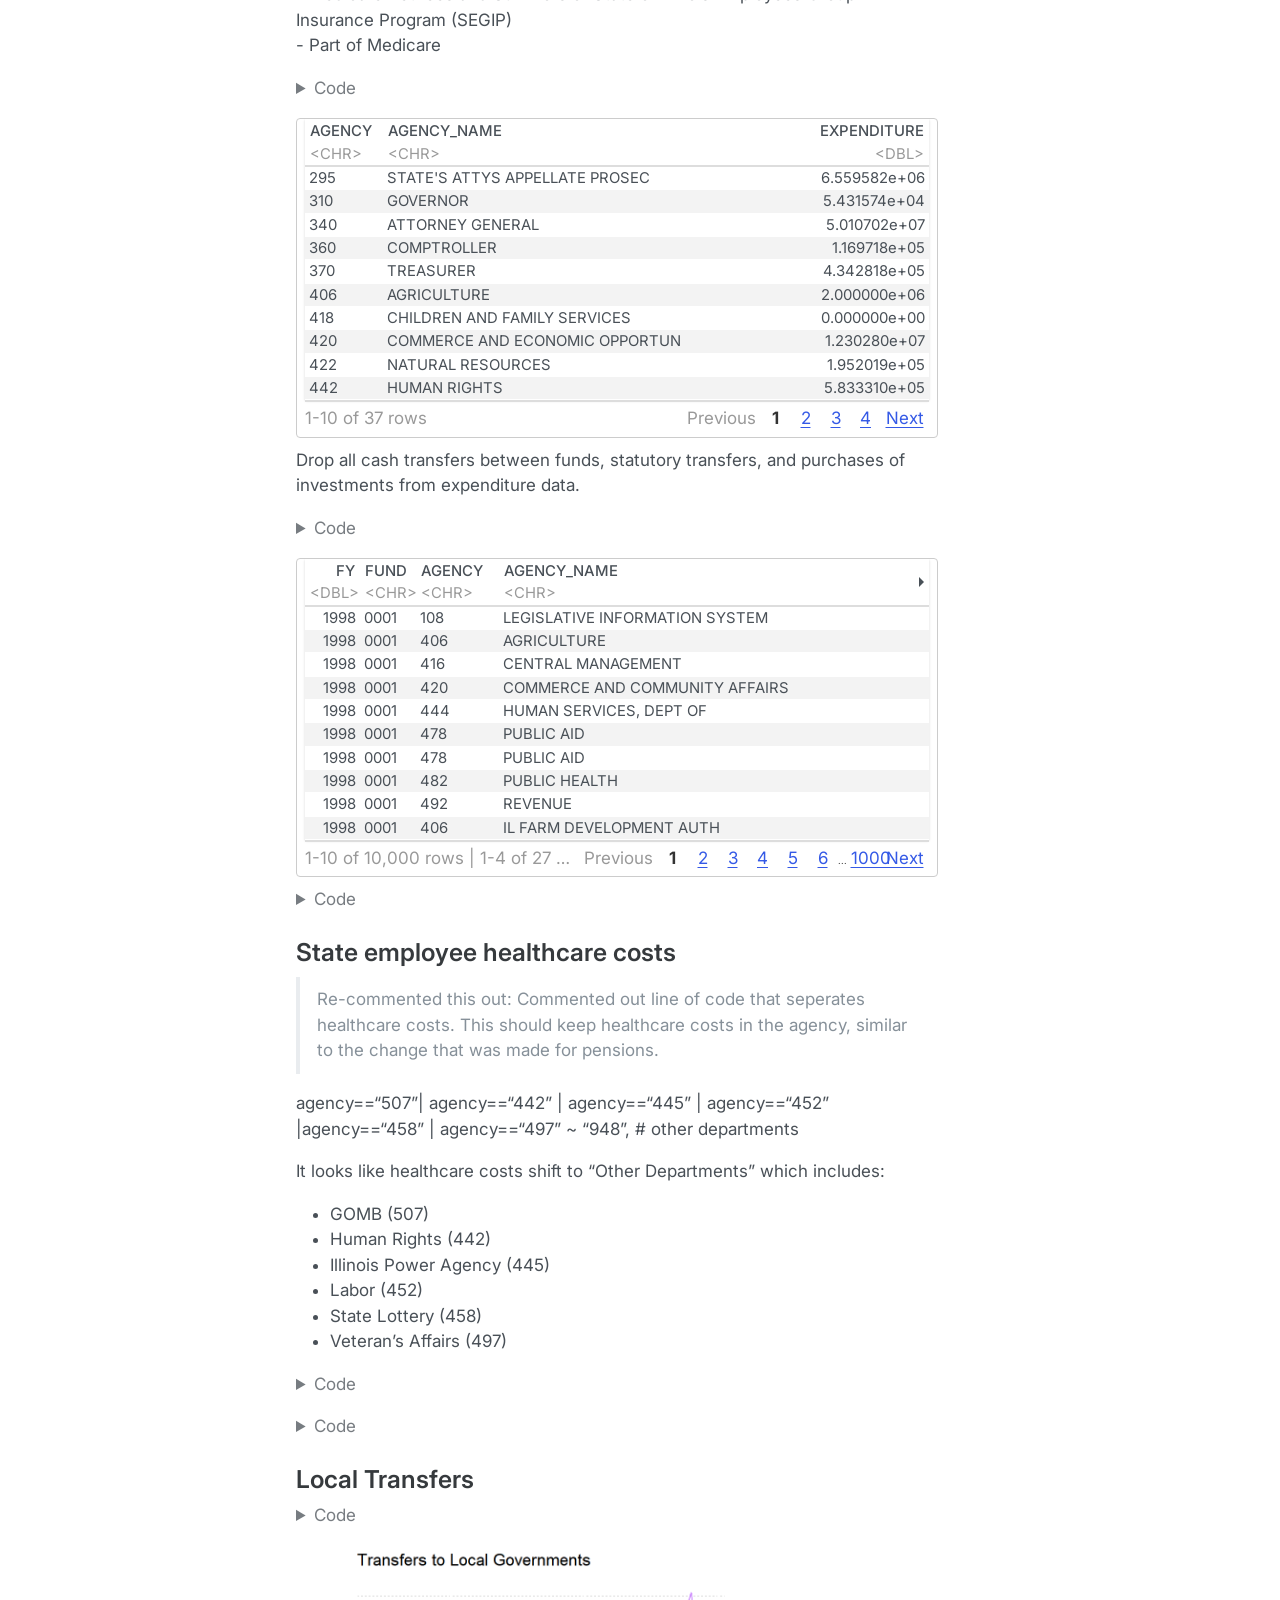
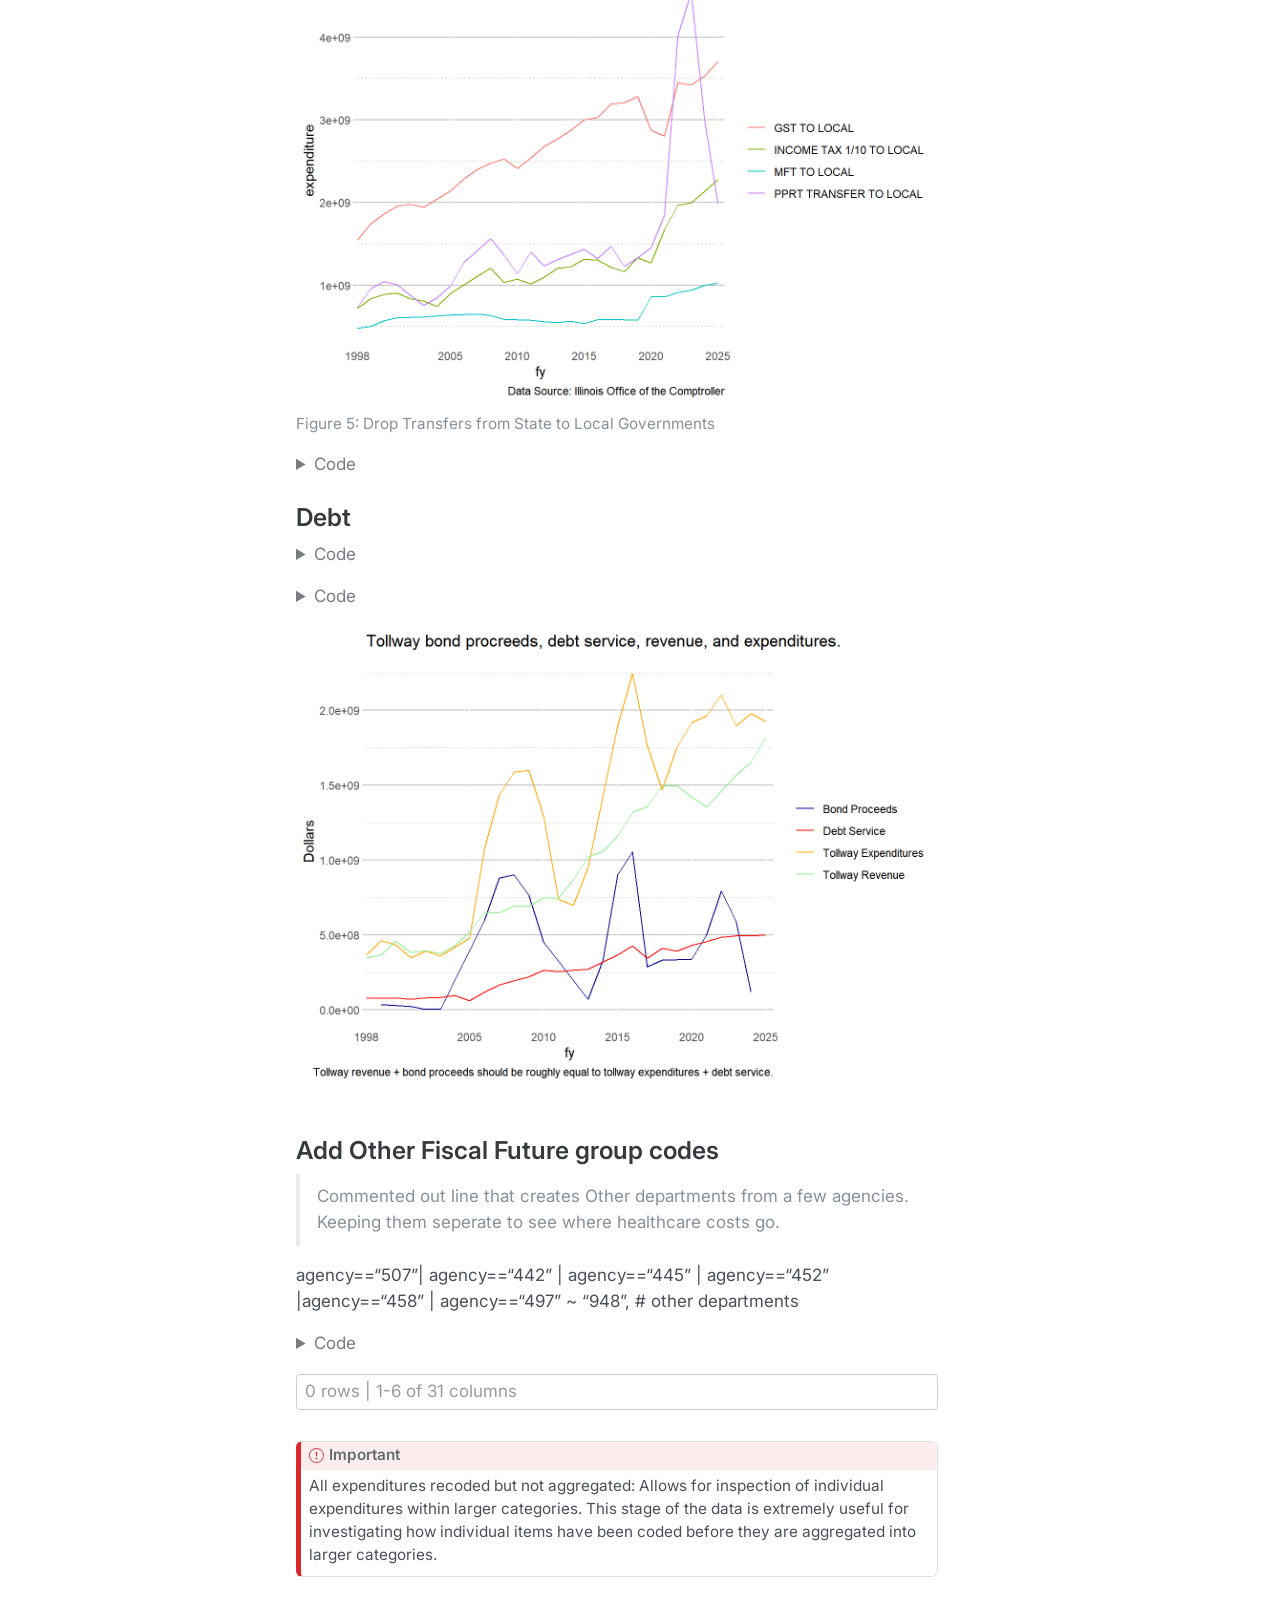
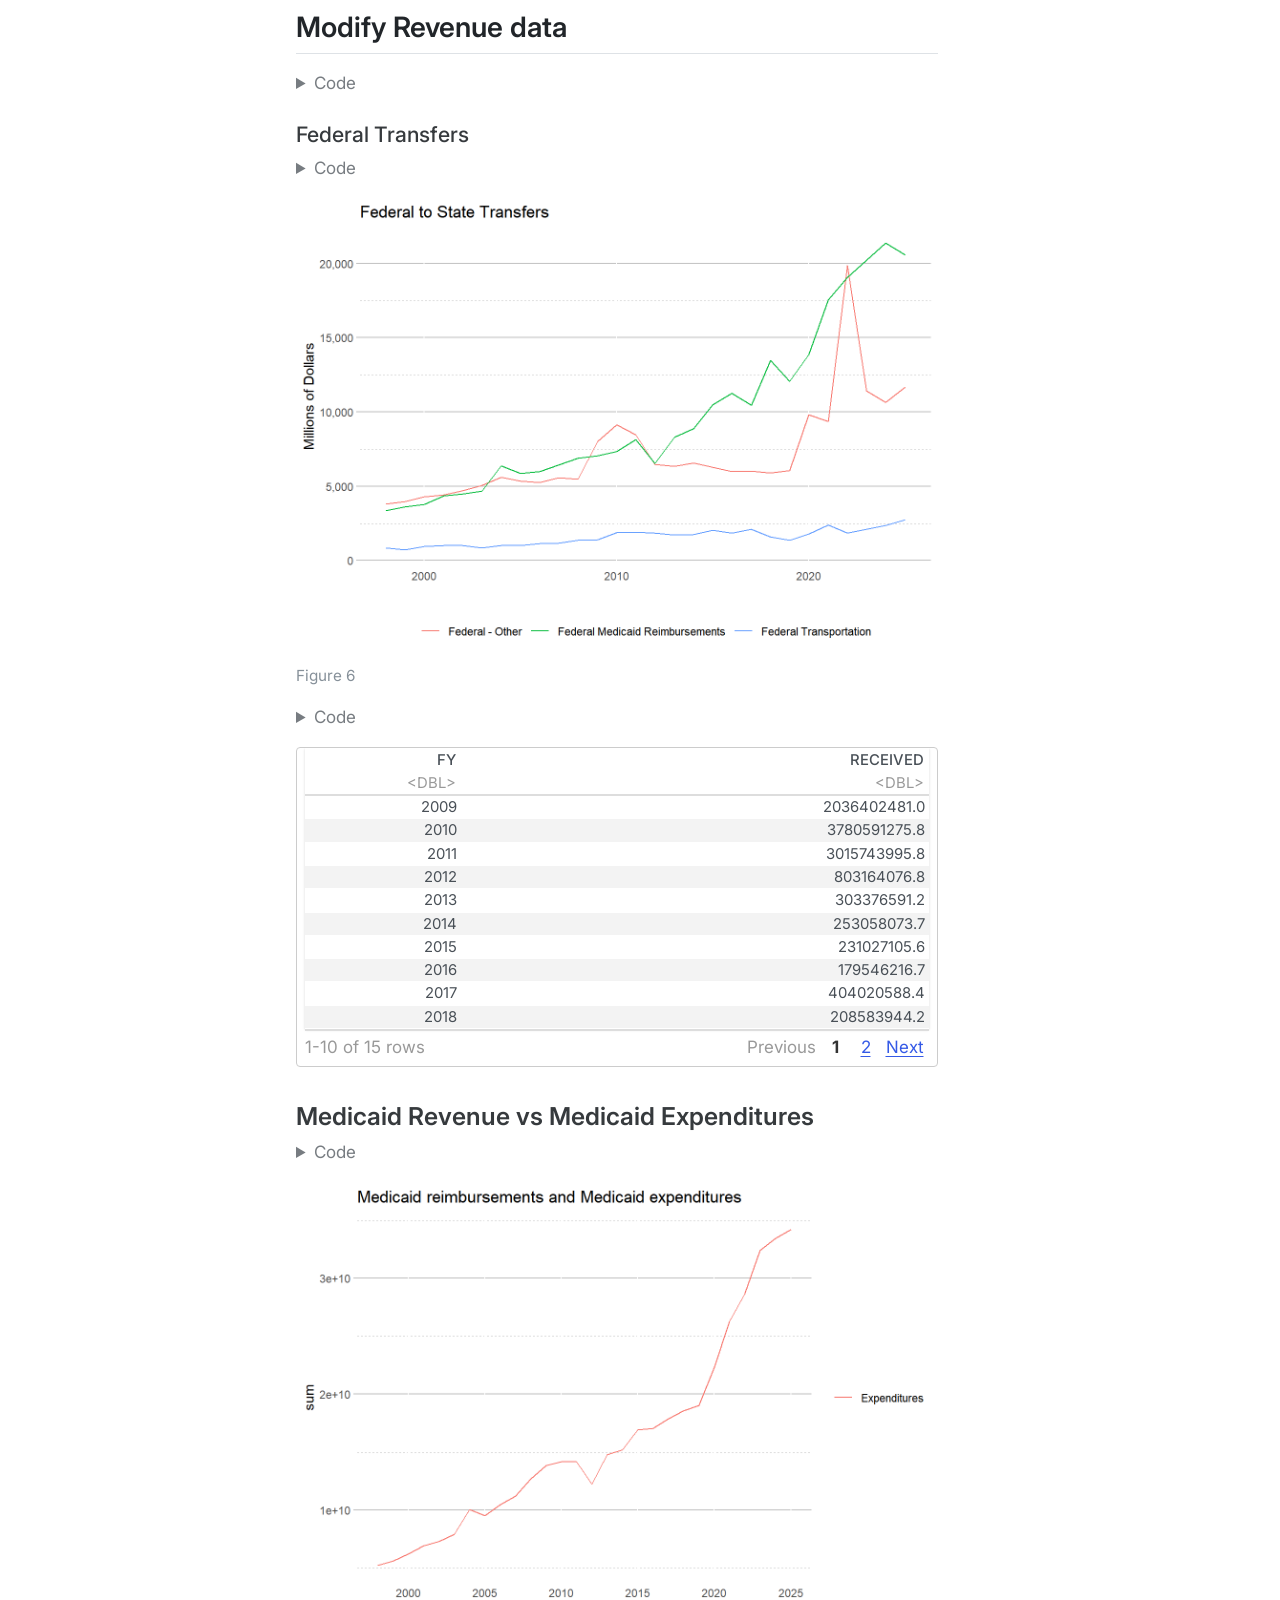
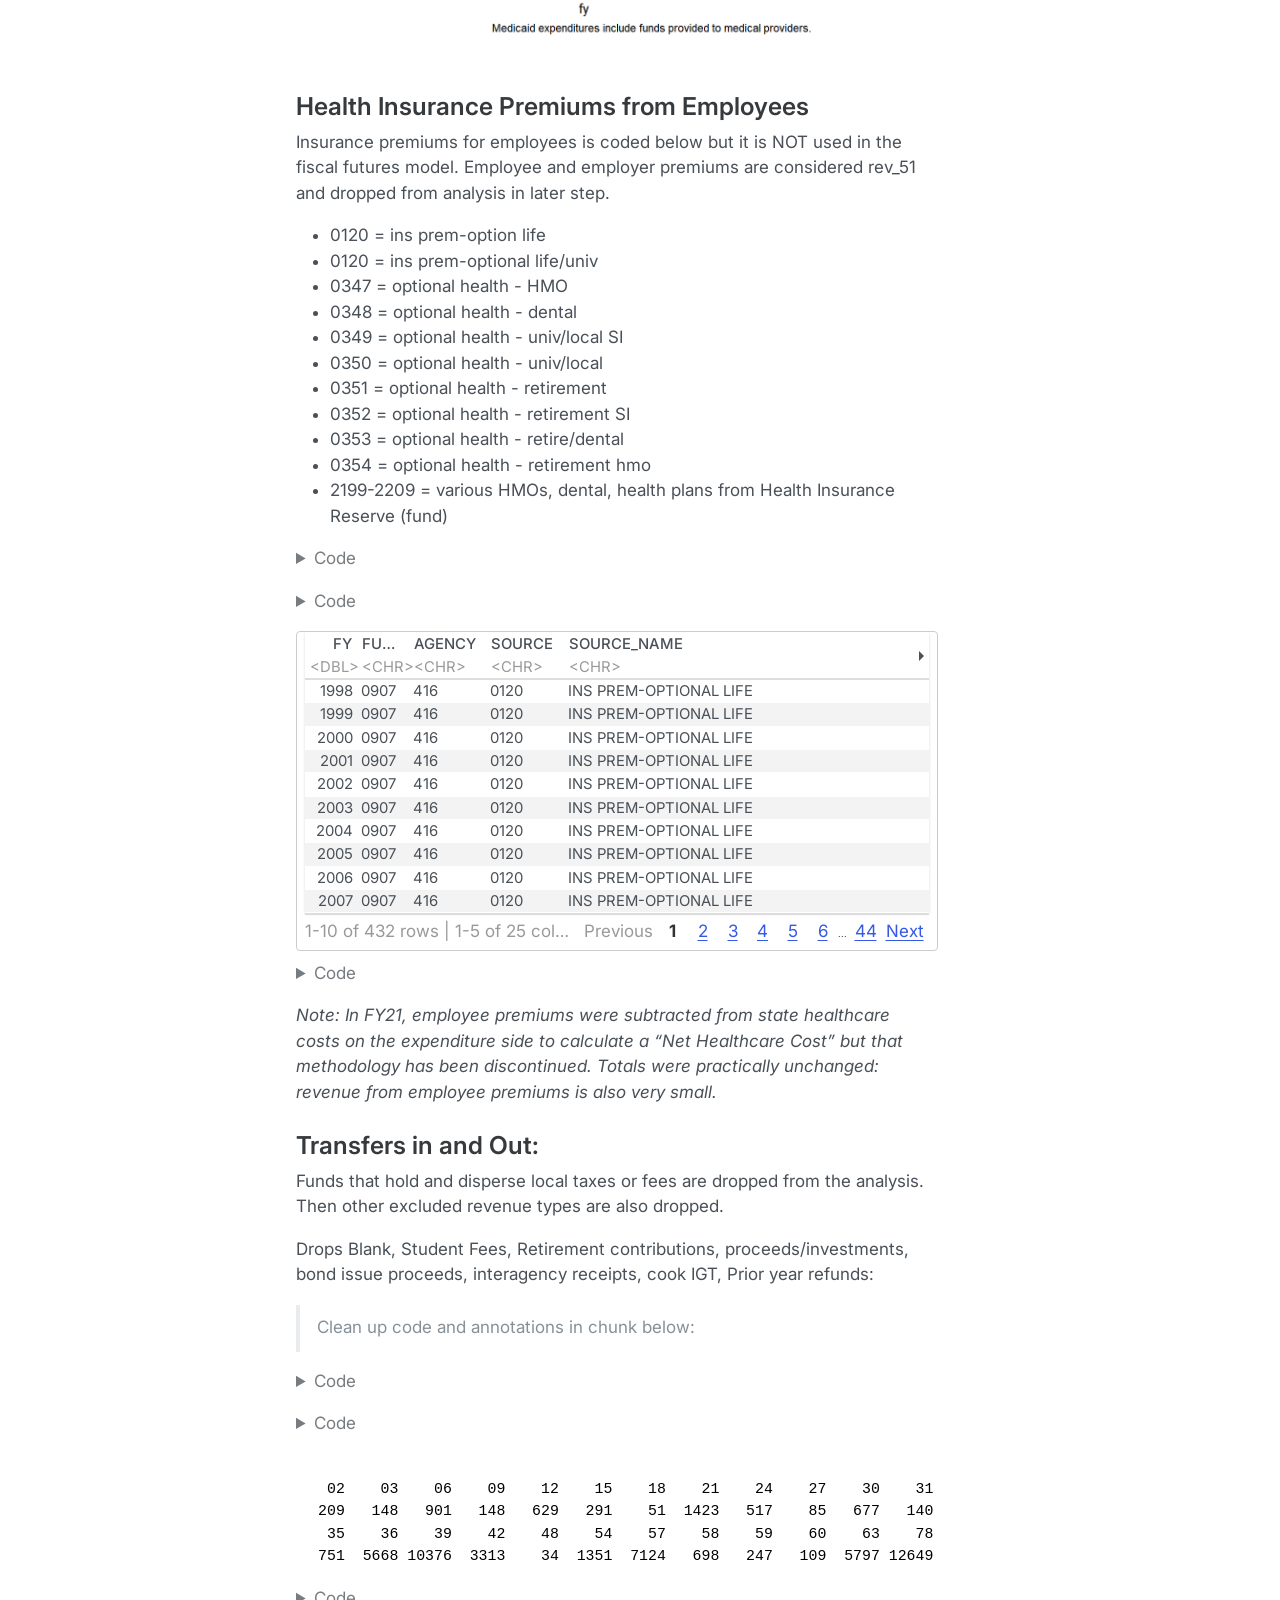
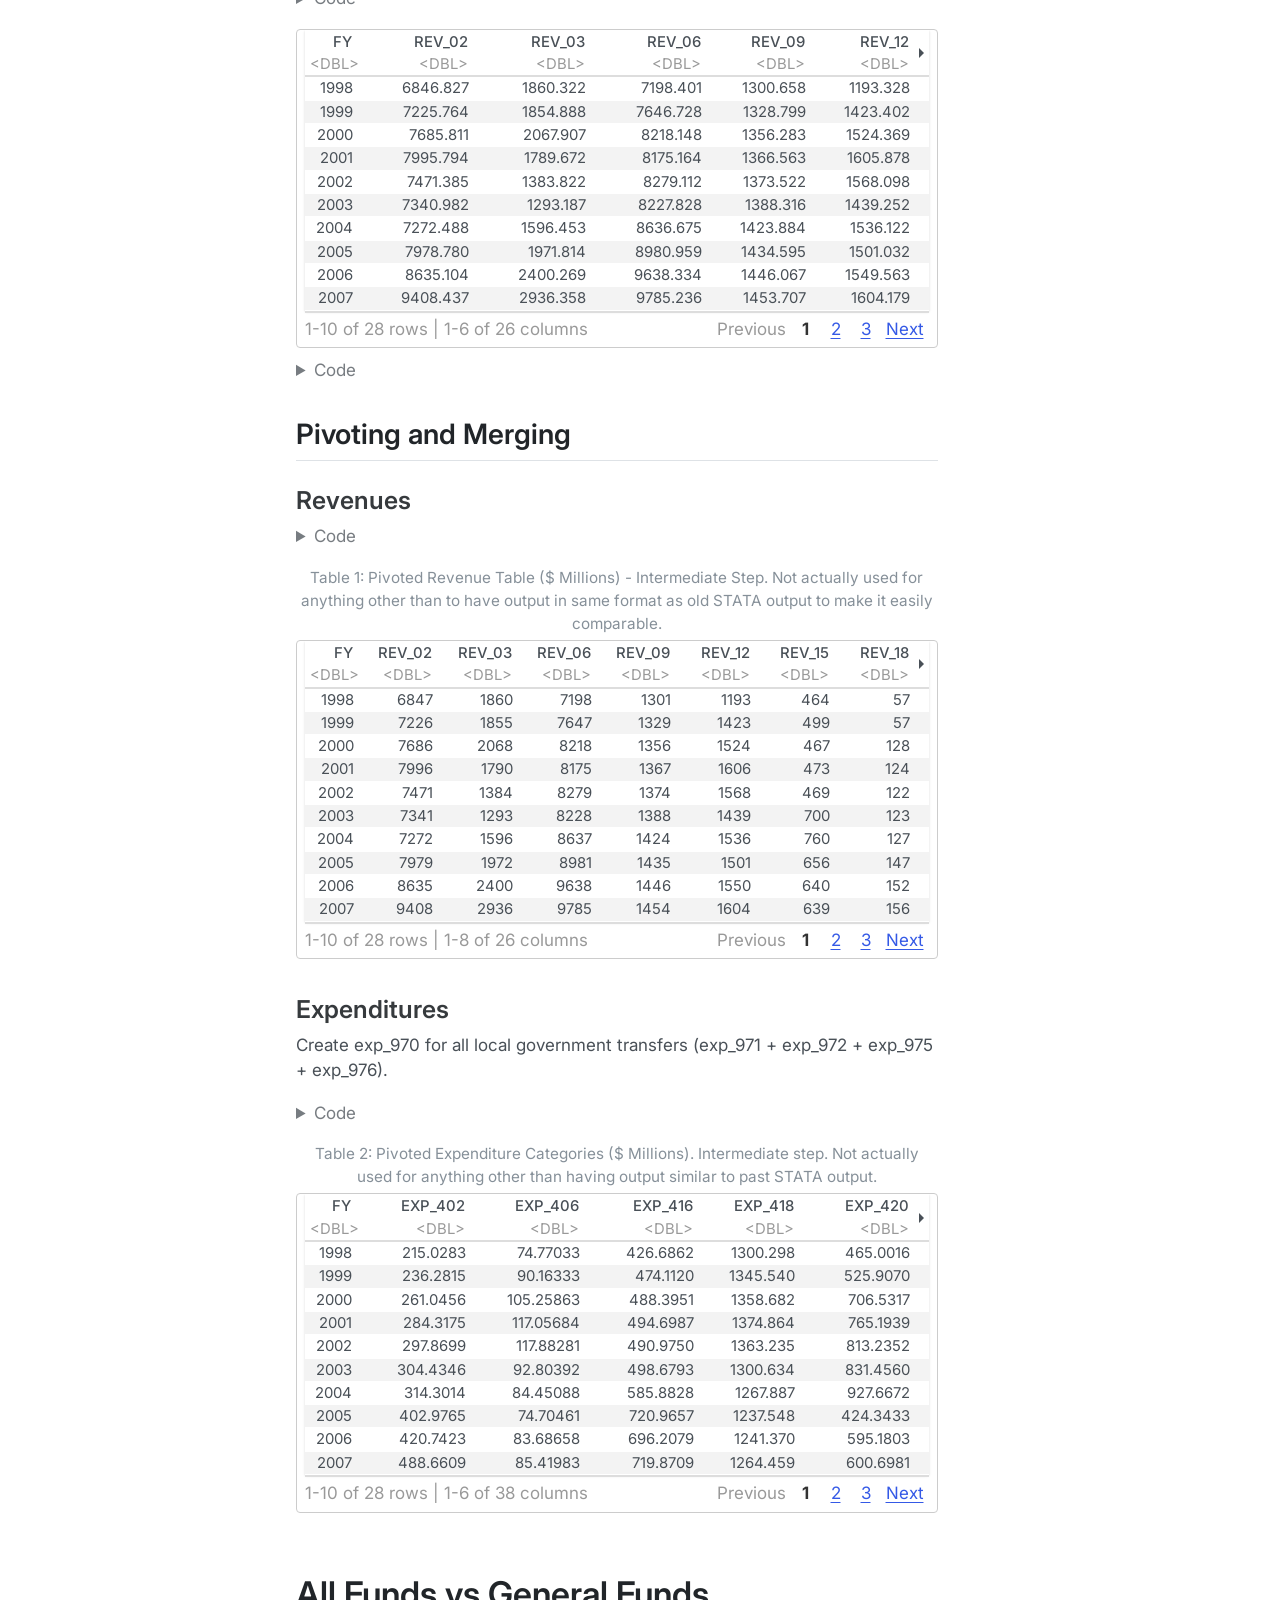
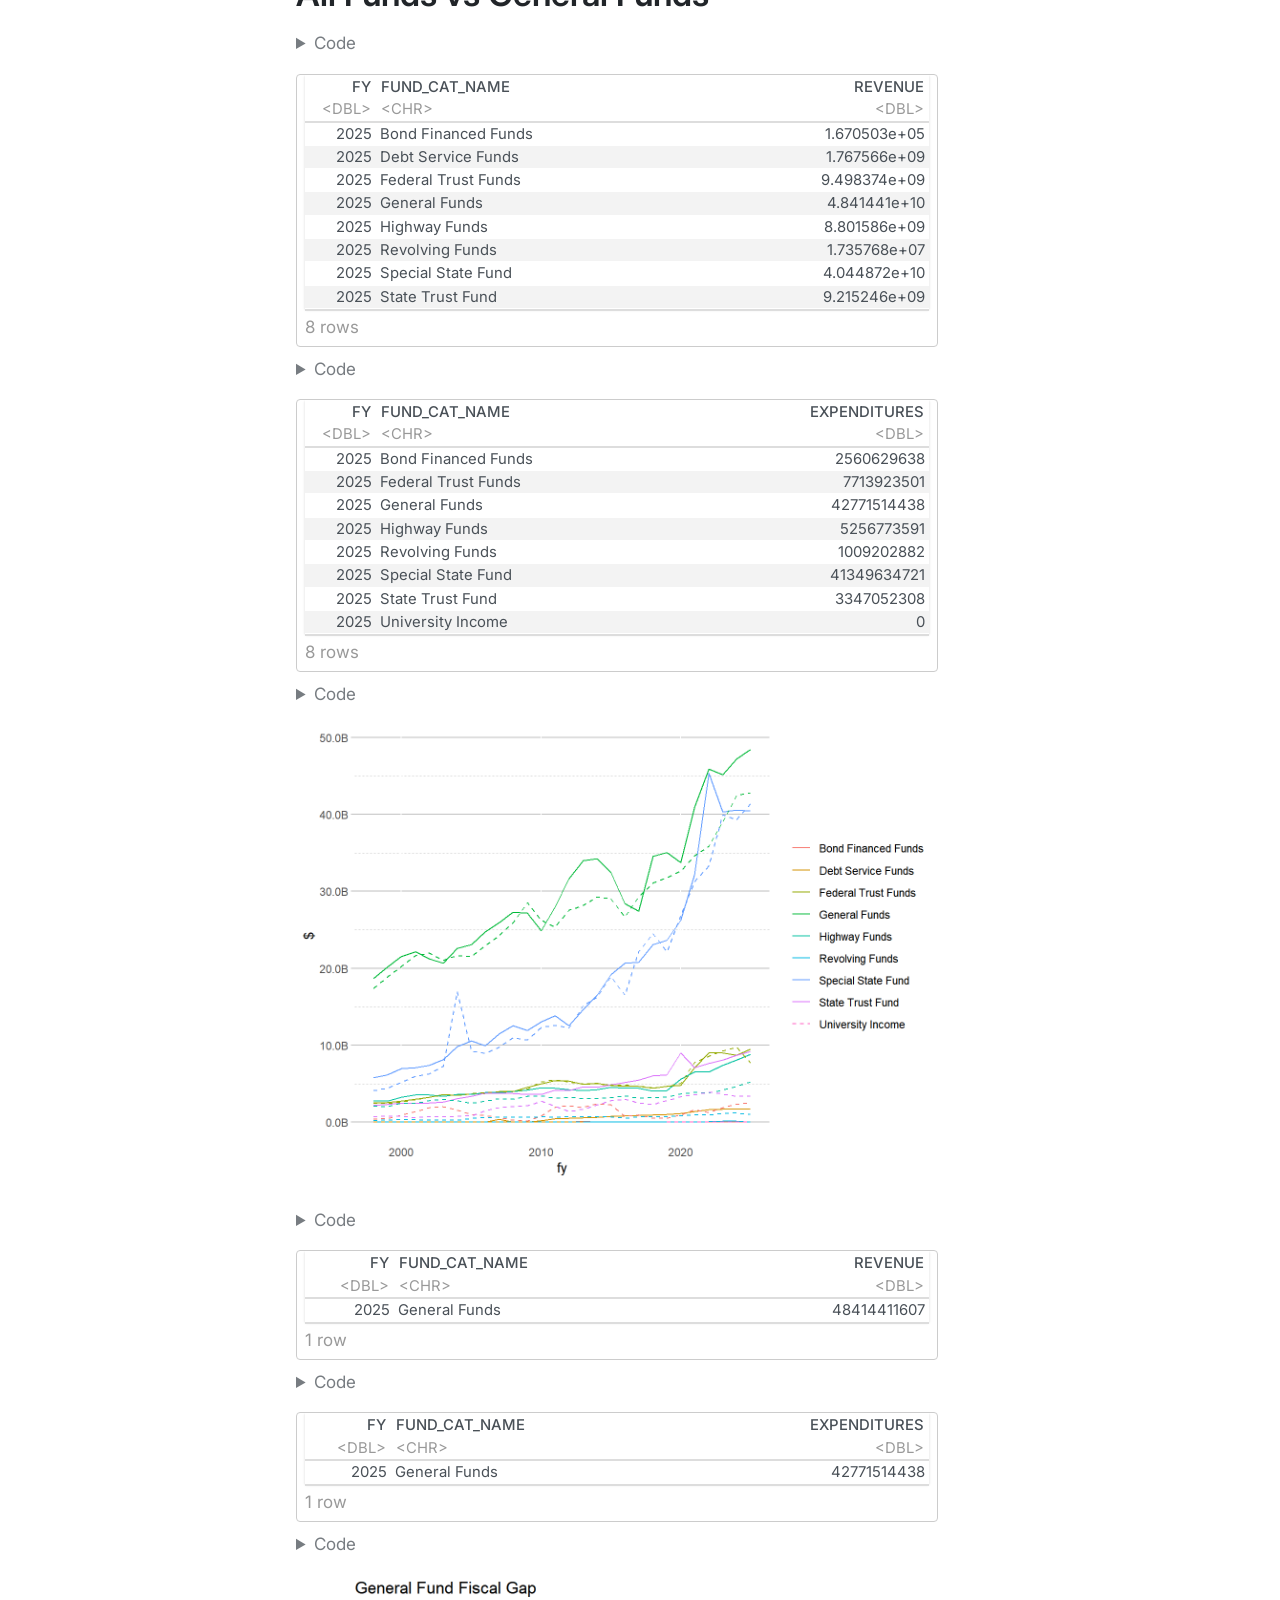
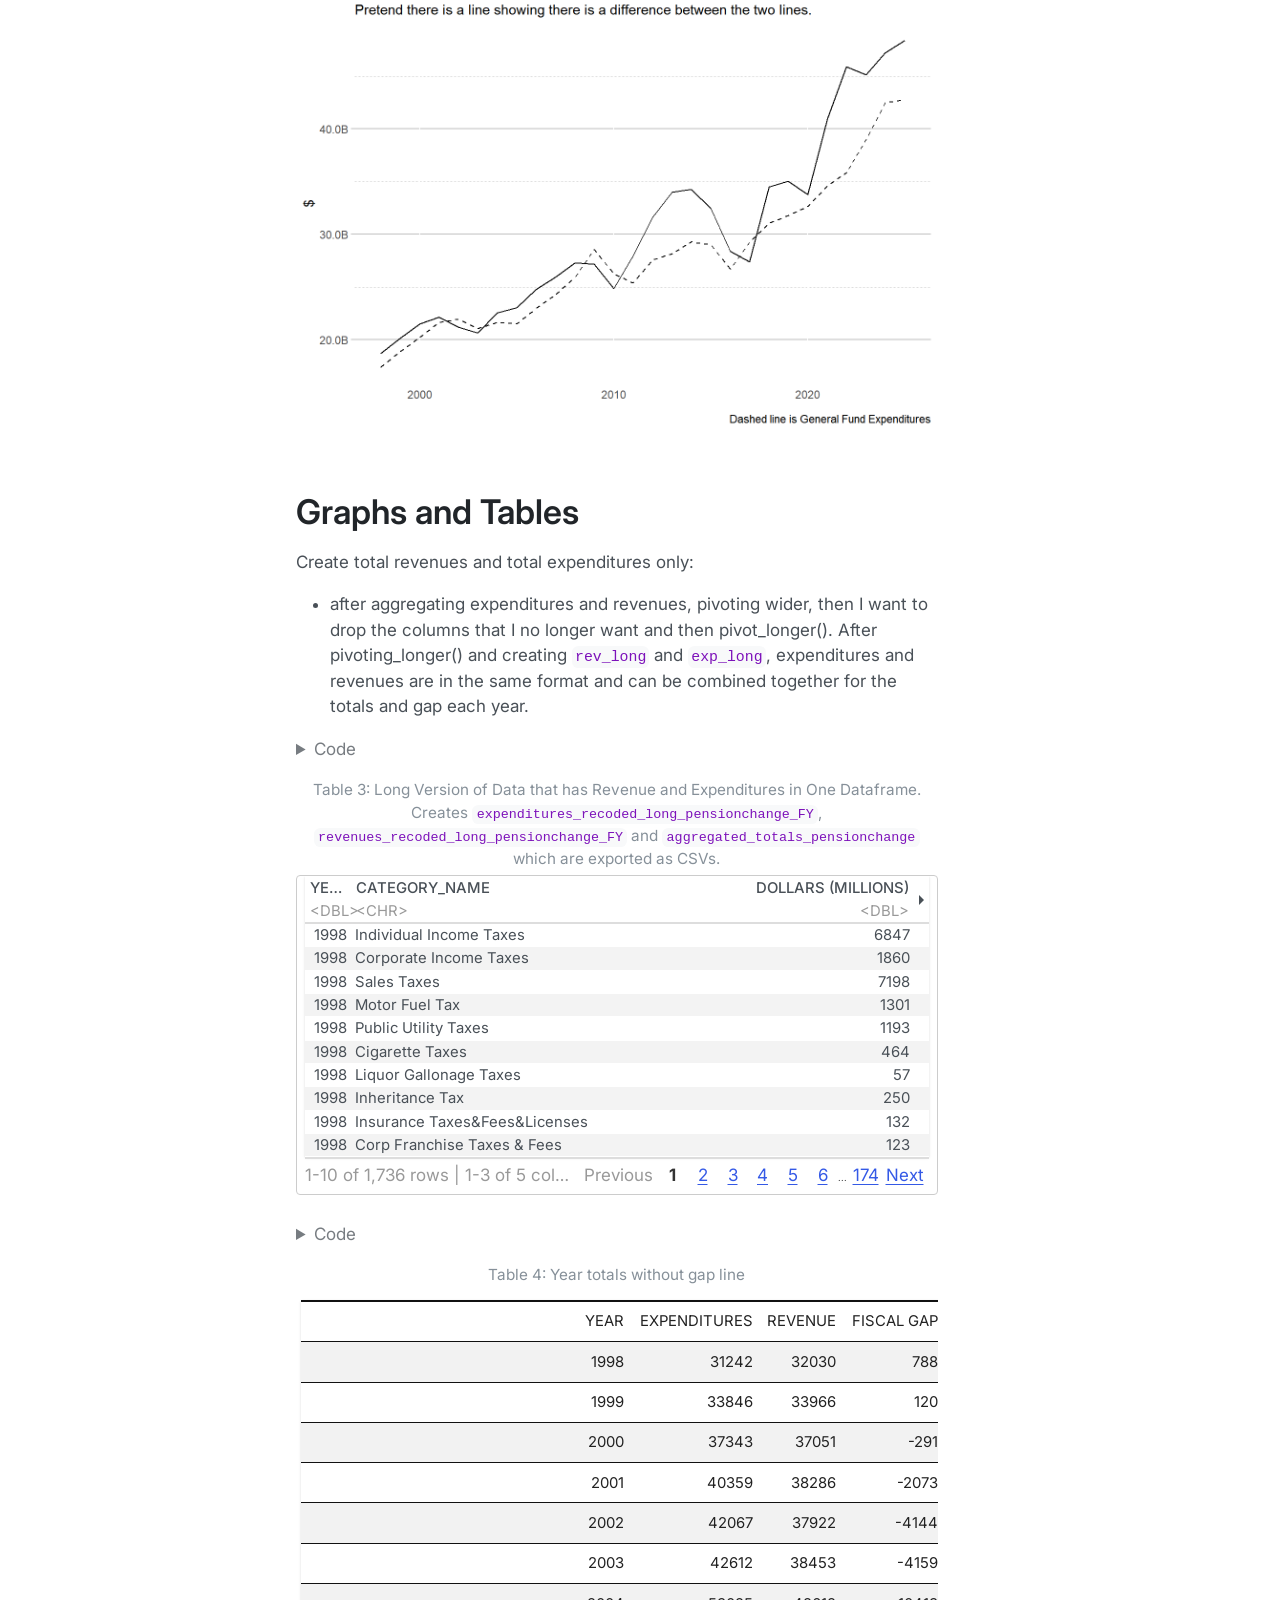
==== commit dedf43bf: "Built site for gh-pages" ====
--- a/index.html
+++ b/index.html
@@ -6,10 +6,8 @@
 
 <meta name="viewport" content="width=device-width, initial-scale=1.0, user-scalable=yes">
 
-<meta name="author" content="Alea Wilbur-Mujtaba">
-<meta name="dcterms.date" content="2025-08-13">
 
-<title>FY2025 Fiscal Futures Annual Report</title>
+<title>FY2025 Revenue Report</title>
 <style>
 code{white-space: pre-wrap;}
 span.smallcaps{font-variant: small-caps;}
@@ -59,143 +57,86 @@
 </style>
 
 
-<script src="site_libs/quarto-nav/quarto-nav.js"></script>
-<script src="site_libs/quarto-nav/headroom.min.js"></script>
-<script src="site_libs/clipboard/clipboard.min.js"></script>
-<script src="site_libs/quarto-search/autocomplete.umd.js"></script>
-<script src="site_libs/quarto-search/fuse.min.js"></script>
-<script src="site_libs/quarto-search/quarto-search.js"></script>
-<meta name="quarto:offset" content="./">
-<link href="./Everything_changepensions.html" rel="next">
-<script src="site_libs/quarto-html/quarto.js"></script>
-<script src="site_libs/quarto-html/popper.min.js"></script>
-<script src="site_libs/quarto-html/tippy.umd.min.js"></script>
-<script src="site_libs/quarto-html/anchor.min.js"></script>
-<link href="site_libs/quarto-html/tippy.css" rel="stylesheet">
-<link href="site_libs/quarto-html/quarto-syntax-highlighting.css" rel="stylesheet" id="quarto-text-highlighting-styles">
-<script src="site_libs/bootstrap/bootstrap.min.js"></script>
-<link href="site_libs/bootstrap/bootstrap-icons.css" rel="stylesheet">
-<link href="site_libs/bootstrap/bootstrap.min.css" rel="stylesheet" id="quarto-bootstrap" data-mode="light">
-<script id="quarto-search-options" type="application/json">{
-  "location": "sidebar",
-  "copy-button": false,
-  "collapse-after": 3,
-  "panel-placement": "start",
-  "type": "textbox",
-  "limit": 50,
-  "keyboard-shortcut": [
-    "f",
-    "/",
-    "s"
-  ],
-  "show-item-context": false,
-  "language": {
-    "search-no-results-text": "No results",
-    "search-matching-documents-text": "matching documents",
-    "search-copy-link-title": "Copy link to search",
-    "search-hide-matches-text": "Hide additional matches",
-    "search-more-match-text": "more match in this document",
-    "search-more-matches-text": "more matches in this document",
-    "search-clear-button-title": "Clear",
-    "search-text-placeholder": "",
-    "search-detached-cancel-button-title": "Cancel",
-    "search-submit-button-title": "Submit",
-    "search-label": "Search"
-  }
-}</script>
+<script src="revenue_report_fy25_files/libs/clipboard/clipboard.min.js"></script>
+<script src="revenue_report_fy25_files/libs/quarto-html/quarto.js"></script>
+<script src="revenue_report_fy25_files/libs/quarto-html/popper.min.js"></script>
+<script src="revenue_report_fy25_files/libs/quarto-html/tippy.umd.min.js"></script>
+<script src="revenue_report_fy25_files/libs/quarto-html/anchor.min.js"></script>
+<link href="revenue_report_fy25_files/libs/quarto-html/tippy.css" rel="stylesheet">
+<link href="revenue_report_fy25_files/libs/quarto-html/quarto-syntax-highlighting.css" rel="stylesheet" id="quarto-text-highlighting-styles">
+<script src="revenue_report_fy25_files/libs/bootstrap/bootstrap.min.js"></script>
+<link href="revenue_report_fy25_files/libs/bootstrap/bootstrap-icons.css" rel="stylesheet">
+<link href="revenue_report_fy25_files/libs/bootstrap/bootstrap.min.css" rel="stylesheet" id="quarto-bootstrap" data-mode="light">
+<script src="revenue_report_fy25_files/libs/kePrint-0.0.1/kePrint.js"></script>
+<link href="revenue_report_fy25_files/libs/lightable-0.0.1/lightable.css" rel="stylesheet">
+<link href="revenue_report_fy25_files/libs/pagedtable-1.1/css/pagedtable.css" rel="stylesheet">
+<script src="revenue_report_fy25_files/libs/pagedtable-1.1/js/pagedtable.js"></script>
 
 
 </head>
 
-<body class="nav-sidebar floating">
+<body>
 
-<div id="quarto-search-results"></div>
-  <header id="quarto-header" class="headroom fixed-top">
-  <nav class="quarto-secondary-nav">
-    <div class="container-fluid d-flex">
-      <button type="button" class="quarto-btn-toggle btn" data-bs-toggle="collapse" data-bs-target=".quarto-sidebar-collapse-item" aria-controls="quarto-sidebar" aria-expanded="false" aria-label="Toggle sidebar navigation" onclick="if (window.quartoToggleHeadroom) { window.quartoToggleHeadroom(); }">
-        <i class="bi bi-layout-text-sidebar-reverse"></i>
-      </button>
-        <nav class="quarto-page-breadcrumbs" aria-label="breadcrumb"><ol class="breadcrumb"><li class="breadcrumb-item"><a href="./index.html"><span class="chapter-number">1</span>&nbsp; <span class="chapter-title">FY2025 preliminary site</span></a></li></ol></nav>
-        <a class="flex-grow-1" role="button" data-bs-toggle="collapse" data-bs-target=".quarto-sidebar-collapse-item" aria-controls="quarto-sidebar" aria-expanded="false" aria-label="Toggle sidebar navigation" onclick="if (window.quartoToggleHeadroom) { window.quartoToggleHeadroom(); }">      
-        </a>
-      <button type="button" class="btn quarto-search-button" aria-label="" onclick="window.quartoOpenSearch();">
-        <i class="bi bi-search"></i>
-      </button>
-    </div>
-  </nav>
-</header>
-<!-- content -->
-<div id="quarto-content" class="quarto-container page-columns page-rows-contents page-layout-article">
-<!-- sidebar -->
-  <nav id="quarto-sidebar" class="sidebar collapse collapse-horizontal quarto-sidebar-collapse-item sidebar-navigation floating overflow-auto">
-    <div class="pt-lg-2 mt-2 text-left sidebar-header">
-    <div class="sidebar-title mb-0 py-0">
-      <a href="./">FY2025 Fiscal Futures Annual Report</a> 
-        <div class="sidebar-tools-main">
-    <a href="https://github.com/AleaWM/Fiscal-Futures-FY2025/" title="Source Code" class="quarto-navigation-tool px-1" aria-label="Source Code"><i class="bi bi-github"></i></a>
-</div>
-    </div>
-      </div>
-        <div class="mt-2 flex-shrink-0 align-items-center">
-        <div class="sidebar-search">
-        <div id="quarto-search" class="" title="Search"></div>
-        </div>
-        </div>
-    <div class="sidebar-menu-container"> 
-    <ul class="list-unstyled mt-1">
-        <li class="sidebar-item">
-  <div class="sidebar-item-container"> 
-  <a href="./index.html" class="sidebar-item-text sidebar-link active">
- <span class="menu-text"><span class="chapter-number">1</span>&nbsp; <span class="chapter-title">FY2025 preliminary site</span></span></a>
-  </div>
-</li>
-        <li class="sidebar-item">
-  <div class="sidebar-item-container"> 
-  <a href="./Everything_changepensions.html" class="sidebar-item-text sidebar-link">
- <span class="menu-text"><span class="chapter-number">2</span>&nbsp; <span class="chapter-title">FY2025 Report Images and Tables</span></span></a>
-  </div>
-</li>
-    </ul>
-    </div>
-</nav>
-<div id="quarto-sidebar-glass" class="quarto-sidebar-collapse-item" data-bs-toggle="collapse" data-bs-target=".quarto-sidebar-collapse-item"></div>
-<!-- margin-sidebar -->
-    <div id="quarto-margin-sidebar" class="sidebar margin-sidebar">
-        <nav id="TOC" role="doc-toc" class="toc-active">
+<div id="quarto-content" class="page-columns page-rows-contents page-layout-article toc-left">
+<div id="quarto-sidebar-toc-left" class="sidebar toc-left">
+  <nav id="TOC" role="doc-toc" class="toc-active">
     <h2 id="toc-title">Table of contents</h2>
    
   <ul>
-  <li><a href="#fy2025-preliminary-site" id="toc-fy2025-preliminary-site" class="nav-link active" data-scroll-target="#fy2025-preliminary-site"><span class="header-section-number">1</span> FY2025 preliminary site</a></li>
+  <li><a href="#step-by-step-data-exploration-and-tablefigure-building" id="toc-step-by-step-data-exploration-and-tablefigure-building" class="nav-link active" data-scroll-target="#step-by-step-data-exploration-and-tablefigure-building">Step by Step Data Exploration and Table/Figure Building</a>
+  <ul class="collapse">
+  <li><a href="#modify-expenditure-file" id="toc-modify-expenditure-file" class="nav-link" data-scroll-target="#modify-expenditure-file">Modify Expenditure File</a>
+  <ul class="collapse">
+  <li><a href="#tax-refunds" id="toc-tax-refunds" class="nav-link" data-scroll-target="#tax-refunds">Tax refunds</a></li>
+  <li><a href="#pension-expenditures" id="toc-pension-expenditures" class="nav-link" data-scroll-target="#pension-expenditures">Pension Expenditures</a></li>
+  <li><a href="#state-employee-healthcare-costs" id="toc-state-employee-healthcare-costs" class="nav-link" data-scroll-target="#state-employee-healthcare-costs">State employee healthcare costs</a></li>
+  <li><a href="#local-transfers" id="toc-local-transfers" class="nav-link" data-scroll-target="#local-transfers">Local Transfers</a></li>
+  <li><a href="#debt" id="toc-debt" class="nav-link" data-scroll-target="#debt">Debt</a></li>
+  <li><a href="#add-other-fiscal-future-group-codes" id="toc-add-other-fiscal-future-group-codes" class="nav-link" data-scroll-target="#add-other-fiscal-future-group-codes">Add Other Fiscal Future group codes</a></li>
+  </ul></li>
+  <li><a href="#modify-revenue-data" id="toc-modify-revenue-data" class="nav-link" data-scroll-target="#modify-revenue-data">Modify Revenue data</a>
+  <ul class="collapse">
+  <li><a href="#medicaid-revenue-vs-medicaid-expenditures" id="toc-medicaid-revenue-vs-medicaid-expenditures" class="nav-link" data-scroll-target="#medicaid-revenue-vs-medicaid-expenditures">Medicaid Revenue vs Medicaid Expenditures</a></li>
+  <li><a href="#health-insurance-premiums-from-employees" id="toc-health-insurance-premiums-from-employees" class="nav-link" data-scroll-target="#health-insurance-premiums-from-employees">Health Insurance Premiums from Employees</a></li>
+  <li><a href="#transfers-in-and-out" id="toc-transfers-in-and-out" class="nav-link" data-scroll-target="#transfers-in-and-out">Transfers in and Out:</a></li>
+  </ul></li>
+  <li><a href="#pivoting-and-merging" id="toc-pivoting-and-merging" class="nav-link" data-scroll-target="#pivoting-and-merging">Pivoting and Merging</a>
+  <ul class="collapse">
+  <li><a href="#revenues" id="toc-revenues" class="nav-link" data-scroll-target="#revenues">Revenues</a></li>
+  <li><a href="#expenditures" id="toc-expenditures" class="nav-link" data-scroll-target="#expenditures">Expenditures</a></li>
+  </ul></li>
+  </ul></li>
+  <li><a href="#all-funds-vs-general-funds" id="toc-all-funds-vs-general-funds" class="nav-link" data-scroll-target="#all-funds-vs-general-funds">All Funds vs General Funds</a></li>
+  <li><a href="#graphs-and-tables" id="toc-graphs-and-tables" class="nav-link" data-scroll-target="#graphs-and-tables">Graphs and Tables</a>
+  <ul class="collapse">
+  <li><a href="#fiscal-gap-graph" id="toc-fiscal-gap-graph" class="nav-link" data-scroll-target="#fiscal-gap-graph">Fiscal Gap Graph</a></li>
+  <li><a href="#top-3-revenues" id="toc-top-3-revenues" class="nav-link" data-scroll-target="#top-3-revenues">Top 3 Revenues</a></li>
+  <li><a href="#sales-tax" id="toc-sales-tax" class="nav-link" data-scroll-target="#sales-tax">Sales Tax</a></li>
+  <li><a href="#own-source-and-fed-transfers" id="toc-own-source-and-fed-transfers" class="nav-link" data-scroll-target="#own-source-and-fed-transfers">Own Source and Fed Transfers</a></li>
+  <li><a href="#medicaid-reimbursements-and-expenditures" id="toc-medicaid-reimbursements-and-expenditures" class="nav-link" data-scroll-target="#medicaid-reimbursements-and-expenditures">Medicaid Reimbursements and Expenditures</a></li>
+  <li><a href="#provider-assessments-of-1998-levels" id="toc-provider-assessments-of-1998-levels" class="nav-link" data-scroll-target="#provider-assessments-of-1998-levels">Provider Assessments, % of 1998 levels</a></li>
+  </ul></li>
+  <li><a href="#change-from-previous-year" id="toc-change-from-previous-year" class="nav-link" data-scroll-target="#change-from-previous-year">Change from Previous Year</a>
+  <ul class="collapse">
+  <li><a href="#summary-tables---largest-categories" id="toc-summary-tables---largest-categories" class="nav-link" data-scroll-target="#summary-tables---largest-categories">Summary Tables - Largest Categories</a></li>
+  </ul></li>
   </ul>
 </nav>
-    </div>
-<!-- main -->
-<main class="content" id="quarto-document-content">
+</div>
+<div id="quarto-margin-sidebar" class="sidebar margin-sidebar">
+</div>
+<main class="content page-columns page-full" id="quarto-document-content">
 
 <header id="title-block-header" class="quarto-title-block default">
 <div class="quarto-title">
-<div class="quarto-title-block"><div><h1 class="title">FY2025 Fiscal Futures Annual Report</h1><button type="button" class="btn code-tools-button" id="quarto-code-tools-source"><i class="bi"></i> Code</button></div></div>
-<p class="subtitle lead">Part of IGPA’s Fiscal Futures Project</p>
+<div class="quarto-title-block"><div><h1 class="title">FY2025 Revenue Report</h1><button type="button" class="btn code-tools-button dropdown-toggle" id="quarto-code-tools-menu" data-bs-toggle="dropdown" aria-expanded="false"><i class="bi"></i> Code</button><ul class="dropdown-menu dropdown-menu-end" aria-labelelledby="quarto-code-tools-menu"><li><a id="quarto-show-all-code" class="dropdown-item" href="javascript:void(0)" role="button">Show All Code</a></li><li><a id="quarto-hide-all-code" class="dropdown-item" href="javascript:void(0)" role="button">Hide All Code</a></li><li><hr class="dropdown-divider"></li><li><a id="quarto-view-source" class="dropdown-item" href="javascript:void(0)" role="button">View Source</a></li></ul></div></div>
 </div>
 
 
 
 <div class="quarto-title-meta">
 
-    <div>
-    <div class="quarto-title-meta-heading">Author</div>
-    <div class="quarto-title-meta-contents">
-             <p>Alea Wilbur-Mujtaba </p>
-          </div>
-  </div>
     
-    <div>
-    <div class="quarto-title-meta-heading">Published</div>
-    <div class="quarto-title-meta-contents">
-      <p class="date">August 13, 2025</p>
-    </div>
-  </div>
   
     
   </div>
@@ -205,15 +146,4707 @@
 </header>
 
 
-<section id="fy2025-preliminary-site" class="level1" data-number="1">
-<h1 data-number="1"><span class="header-section-number">1</span> FY2025 preliminary site</h1>
+<div class="cell">
+<details class="code-fold">
+<summary>Code</summary>
+<div class="sourceCode cell-code" id="cb1"><pre class="sourceCode r code-with-copy"><code class="sourceCode r"><span id="cb1-1"><a href="#cb1-1" aria-hidden="true" tabindex="-1"></a>knitr<span class="sc">::</span>opts_chunk<span class="sc">$</span><span class="fu">set</span>(<span class="at">warning =</span> <span class="cn">FALSE</span>, <span class="at">message =</span> <span class="cn">FALSE</span>)</span>
+<span id="cb1-2"><a href="#cb1-2" aria-hidden="true" tabindex="-1"></a></span>
+<span id="cb1-3"><a href="#cb1-3" aria-hidden="true" tabindex="-1"></a><span class="fu">library</span>(tidyverse)</span>
+<span id="cb1-4"><a href="#cb1-4" aria-hidden="true" tabindex="-1"></a><span class="fu">library</span>(formatR)</span>
+<span id="cb1-5"><a href="#cb1-5" aria-hidden="true" tabindex="-1"></a><span class="fu">library</span>(lubridate)</span>
+<span id="cb1-6"><a href="#cb1-6" aria-hidden="true" tabindex="-1"></a><span class="fu">library</span>(scales)</span>
+<span id="cb1-7"><a href="#cb1-7" aria-hidden="true" tabindex="-1"></a><span class="fu">library</span>(kableExtra)</span>
+<span id="cb1-8"><a href="#cb1-8" aria-hidden="true" tabindex="-1"></a><span class="fu">library</span>(ggplot2)</span>
+<span id="cb1-9"><a href="#cb1-9" aria-hidden="true" tabindex="-1"></a><span class="fu">library</span>(readxl)</span>
+<span id="cb1-10"><a href="#cb1-10" aria-hidden="true" tabindex="-1"></a><span class="fu">library</span>(janitor)</span>
+<span id="cb1-11"><a href="#cb1-11" aria-hidden="true" tabindex="-1"></a><span class="fu">library</span>(cmapplot)</span>
+<span id="cb1-12"><a href="#cb1-12" aria-hidden="true" tabindex="-1"></a></span>
+<span id="cb1-13"><a href="#cb1-13" aria-hidden="true" tabindex="-1"></a>alea_theme <span class="ot">&lt;-</span> <span class="cf">function</span>() {</span>
+<span id="cb1-14"><a href="#cb1-14" aria-hidden="true" tabindex="-1"></a>  font <span class="ot">&lt;-</span><span class="st">"Whitney"</span></span>
+<span id="cb1-15"><a href="#cb1-15" aria-hidden="true" tabindex="-1"></a>  </span>
+<span id="cb1-16"><a href="#cb1-16" aria-hidden="true" tabindex="-1"></a>  ggplot2<span class="sc">::</span><span class="fu">theme</span>(</span>
+<span id="cb1-17"><a href="#cb1-17" aria-hidden="true" tabindex="-1"></a>    <span class="at">legend.position =</span> <span class="st">"right"</span>,</span>
+<span id="cb1-18"><a href="#cb1-18" aria-hidden="true" tabindex="-1"></a>    <span class="at">legend.title =</span> <span class="fu">element_blank</span>(),</span>
+<span id="cb1-19"><a href="#cb1-19" aria-hidden="true" tabindex="-1"></a>    </span>
+<span id="cb1-20"><a href="#cb1-20" aria-hidden="true" tabindex="-1"></a>    <span class="at">panel.background =</span> ggplot2<span class="sc">::</span><span class="fu">element_blank</span>(),</span>
+<span id="cb1-21"><a href="#cb1-21" aria-hidden="true" tabindex="-1"></a>    <span class="at">panel.grid.minor.x =</span> ggplot2<span class="sc">::</span><span class="fu">element_blank</span>(),</span>
+<span id="cb1-22"><a href="#cb1-22" aria-hidden="true" tabindex="-1"></a>    <span class="at">panel.grid.major.y =</span> <span class="fu">element_line</span>(<span class="at">color =</span> <span class="st">"grey"</span>),</span>
+<span id="cb1-23"><a href="#cb1-23" aria-hidden="true" tabindex="-1"></a>    <span class="at">panel.grid.minor.y =</span> <span class="fu">element_line</span>(<span class="at">color =</span> <span class="st">"grey"</span>, </span>
+<span id="cb1-24"><a href="#cb1-24" aria-hidden="true" tabindex="-1"></a>                                      <span class="at">linetype =</span> <span class="st">"dashed"</span>),</span>
+<span id="cb1-25"><a href="#cb1-25" aria-hidden="true" tabindex="-1"></a>    <span class="co"># panel.grid.major.x = ggplot2::element_blank(),</span></span>
+<span id="cb1-26"><a href="#cb1-26" aria-hidden="true" tabindex="-1"></a>    <span class="at">axis.ticks =</span> <span class="fu">element_line</span>(<span class="at">color =</span> <span class="st">"gray"</span>),</span>
+<span id="cb1-27"><a href="#cb1-27" aria-hidden="true" tabindex="-1"></a>    <span class="at">axis.ticks.x =</span> <span class="fu">element_blank</span>()</span>
+<span id="cb1-28"><a href="#cb1-28" aria-hidden="true" tabindex="-1"></a>  )</span>
+<span id="cb1-29"><a href="#cb1-29" aria-hidden="true" tabindex="-1"></a>  </span>
+<span id="cb1-30"><a href="#cb1-30" aria-hidden="true" tabindex="-1"></a>}</span>
+<span id="cb1-31"><a href="#cb1-31" aria-hidden="true" tabindex="-1"></a></span>
+<span id="cb1-32"><a href="#cb1-32" aria-hidden="true" tabindex="-1"></a><span class="fu">theme_set</span>(<span class="fu">alea_theme</span>())</span>
+<span id="cb1-33"><a href="#cb1-33" aria-hidden="true" tabindex="-1"></a></span>
+<span id="cb1-34"><a href="#cb1-34" aria-hidden="true" tabindex="-1"></a><span class="co"># Custom billion format</span></span>
+<span id="cb1-35"><a href="#cb1-35" aria-hidden="true" tabindex="-1"></a>label_billions <span class="ot">&lt;-</span> <span class="cf">function</span>(<span class="at">digits =</span> <span class="dv">1</span>) {</span>
+<span id="cb1-36"><a href="#cb1-36" aria-hidden="true" tabindex="-1"></a>  <span class="cf">function</span>(x) {</span>
+<span id="cb1-37"><a href="#cb1-37" aria-hidden="true" tabindex="-1"></a>    <span class="fu">number_format</span>(<span class="at">accuracy =</span> <span class="dv">10</span><span class="sc">^-</span>digits, <span class="at">suffix =</span> <span class="st">"B"</span>)(</span>
+<span id="cb1-38"><a href="#cb1-38" aria-hidden="true" tabindex="-1"></a>      x <span class="sc">/</span> <span class="fl">1e9</span></span>
+<span id="cb1-39"><a href="#cb1-39" aria-hidden="true" tabindex="-1"></a>    )</span>
+<span id="cb1-40"><a href="#cb1-40" aria-hidden="true" tabindex="-1"></a>  }</span>
+<span id="cb1-41"><a href="#cb1-41" aria-hidden="true" tabindex="-1"></a>}</span>
+<span id="cb1-42"><a href="#cb1-42" aria-hidden="true" tabindex="-1"></a></span>
+<span id="cb1-43"><a href="#cb1-43" aria-hidden="true" tabindex="-1"></a>scale_y_billions <span class="ot">&lt;-</span> <span class="cf">function</span>(..., <span class="at">digits =</span> <span class="dv">1</span>) {</span>
+<span id="cb1-44"><a href="#cb1-44" aria-hidden="true" tabindex="-1"></a>  <span class="fu">scale_y_continuous</span>(<span class="at">labels =</span> <span class="fu">label_billions</span>(digits), ...)</span>
+<span id="cb1-45"><a href="#cb1-45" aria-hidden="true" tabindex="-1"></a>}</span>
+<span id="cb1-46"><a href="#cb1-46" aria-hidden="true" tabindex="-1"></a></span>
+<span id="cb1-47"><a href="#cb1-47" aria-hidden="true" tabindex="-1"></a>move_to_last <span class="ot">&lt;-</span> <span class="cf">function</span>(df, n) df[<span class="fu">c</span>(<span class="fu">setdiff</span>(<span class="fu">seq_len</span>(<span class="fu">nrow</span>(df)), n), n), ]</span>
+<span id="cb1-48"><a href="#cb1-48" aria-hidden="true" tabindex="-1"></a></span>
+<span id="cb1-49"><a href="#cb1-49" aria-hidden="true" tabindex="-1"></a></span>
+<span id="cb1-50"><a href="#cb1-50" aria-hidden="true" tabindex="-1"></a>current_year <span class="ot">&lt;-</span> <span class="dv">2025</span> </span>
+<span id="cb1-51"><a href="#cb1-51" aria-hidden="true" tabindex="-1"></a></span>
+<span id="cb1-52"><a href="#cb1-52" aria-hidden="true" tabindex="-1"></a><span class="co"># fiscal year, not calendar year</span></span>
+<span id="cb1-53"><a href="#cb1-53" aria-hidden="true" tabindex="-1"></a>past_year<span class="ot">=</span>current_year<span class="dv">-1</span></span>
+<span id="cb1-54"><a href="#cb1-54" aria-hidden="true" tabindex="-1"></a></span>
+<span id="cb1-55"><a href="#cb1-55" aria-hidden="true" tabindex="-1"></a>rev_temp <span class="ot">&lt;-</span> <span class="fu">read_csv</span>(<span class="fu">paste0</span>(<span class="st">"../../Fiscal Futures IGPA/Fiscal-Future-Topics/data/FY"</span>, current_year, <span class="st">" Files/rev_temp.csv"</span>))</span>
+<span id="cb1-56"><a href="#cb1-56" aria-hidden="true" tabindex="-1"></a></span>
+<span id="cb1-57"><a href="#cb1-57" aria-hidden="true" tabindex="-1"></a>exp_temp <span class="ot">&lt;-</span> <span class="fu">read_csv</span>(<span class="fu">paste0</span>(<span class="st">"../../Fiscal Futures IGPA/Fiscal-Future-Topics/data/FY"</span>, current_year, <span class="st">" Files/exp_temp.csv"</span>))</span></code><button title="Copy to Clipboard" class="code-copy-button"><i class="bi"></i></button></pre></div>
+</details>
+</div>
+<section id="step-by-step-data-exploration-and-tablefigure-building" class="level1">
+<h1>Step by Step Data Exploration and Table/Figure Building</h1>
+<section id="modify-expenditure-file" class="level2">
+<h2 class="anchored" data-anchor-id="modify-expenditure-file">Modify Expenditure File</h2>
+<section id="tax-refunds" class="level3">
+<h3 class="anchored" data-anchor-id="tax-refunds">Tax refunds</h3>
+<p>Aggregate expenditures: Save tax refunds as negative revenue. Code refunds to match the rev_type codes</p>
+<ul>
+<li>02 = income taxes, fund 0278<br>
+</li>
+<li>03 = corporate income taxes, fund 0946, 0380<br>
+</li>
+<li>06 = sales tax<br>
+</li>
+<li>09 = motor fuel tax, fund 0436, 0012<br>
+</li>
+<li>24 = insurance taxes and fees<br>
+</li>
+<li>35 = all other tax refunds.</li>
+</ul>
+<p>0121 estate tax refund</p>
+<p>Aviation fuel refund fund, fund 0946<br>
+cannabis Excise Tax Refund, fund 0912<br>
+Rental Purchase agreement Refund 0671</p>
+<p>What we want:</p>
+<ul>
+<li>To exclude refunds as expenditures from our expenditure totals.<br>
+</li>
+<li>Exclude funds that hold refund funds from both revenue and expenditure sides<br>
+</li>
+<li>Revenue neutral unless budget tricks are occurring<br>
+</li>
+<li>still want to examine refunds over time to compare to past years calculations</li>
+</ul>
+<div class="cell">
+<details class="code-fold">
+<summary>Code</summary>
+<div class="sourceCode cell-code" id="cb2"><pre class="sourceCode r code-with-copy"><code class="sourceCode r"><span id="cb2-1"><a href="#cb2-1" aria-hidden="true" tabindex="-1"></a>tax_refund_long <span class="ot">&lt;-</span> exp_temp <span class="sc">|&gt;</span>           <span class="co"># fund != "0401" # removes State Trust Funds</span></span>
+<span id="cb2-2"><a href="#cb2-2" aria-hidden="true" tabindex="-1"></a>  <span class="fu">filter</span>(fund <span class="sc">!=</span> <span class="st">"0401"</span> <span class="sc">&amp;</span></span>
+<span id="cb2-3"><a href="#cb2-3" aria-hidden="true" tabindex="-1"></a>           (object <span class="sc">==</span> <span class="st">"9900"</span> <span class="sc">|</span> object<span class="sc">==</span><span class="st">"9910"</span><span class="sc">|</span>object<span class="sc">==</span><span class="st">"9921"</span><span class="sc">|</span>object<span class="sc">==</span><span class="st">"9923"</span><span class="sc">|</span>object<span class="sc">==</span><span class="st">"9925"</span>)) <span class="sc">|&gt;</span></span>
+<span id="cb2-4"><a href="#cb2-4" aria-hidden="true" tabindex="-1"></a>  <span class="co"># keeps these objects which represent revenue, insurance, treasurer,and financial and professional reg tax refunds</span></span>
+<span id="cb2-5"><a href="#cb2-5" aria-hidden="true" tabindex="-1"></a>  <span class="fu">mutate</span>(<span class="at">refund =</span> <span class="fu">case_when</span>(</span>
+<span id="cb2-6"><a href="#cb2-6" aria-hidden="true" tabindex="-1"></a>    object <span class="sc">==</span> <span class="st">"9900"</span> <span class="sc">&amp;</span> fund <span class="sc">==</span> <span class="st">"0278"</span> <span class="sc">~</span> <span class="st">"FY23_Rebates"</span>,</span>
+<span id="cb2-7"><a href="#cb2-7" aria-hidden="true" tabindex="-1"></a>    fund<span class="sc">==</span><span class="st">"0278"</span> <span class="sc">&amp;</span> sequence <span class="sc">==</span> <span class="st">"00"</span> <span class="sc">~</span> <span class="st">"02"</span>, <span class="co"># for income tax refund</span></span>
+<span id="cb2-8"><a href="#cb2-8" aria-hidden="true" tabindex="-1"></a>    fund<span class="sc">==</span><span class="st">"0278"</span> <span class="sc">&amp;</span> sequence <span class="sc">==</span> <span class="st">"01"</span> <span class="sc">~</span> <span class="st">"03"</span>, <span class="co"># tax administration and enforcement and tax operations become corporate income tax refund</span></span>
+<span id="cb2-9"><a href="#cb2-9" aria-hidden="true" tabindex="-1"></a>        fund<span class="sc">==</span><span class="st">"0380"</span> <span class="sc">~</span> <span class="st">"03"</span>, <span class="co"># corporate franv tax refund</span></span>
+<span id="cb2-10"><a href="#cb2-10" aria-hidden="true" tabindex="-1"></a></span>
+<span id="cb2-11"><a href="#cb2-11" aria-hidden="true" tabindex="-1"></a>     fund <span class="sc">==</span> <span class="st">"0278"</span> <span class="sc">&amp;</span> sequence <span class="sc">==</span> <span class="st">"02"</span> <span class="sc">~</span> <span class="st">"02"</span>,</span>
+<span id="cb2-12"><a href="#cb2-12" aria-hidden="true" tabindex="-1"></a>    object<span class="sc">==</span><span class="st">"9921"</span> <span class="sc">~</span> <span class="st">"21"</span>,                <span class="co"># inheritance tax and estate tax refund appropriation</span></span>
+<span id="cb2-13"><a href="#cb2-13" aria-hidden="true" tabindex="-1"></a>    object<span class="sc">==</span><span class="st">"9923"</span> <span class="sc">~</span> <span class="st">"09"</span>,                <span class="co"># motor fuel tax refunds</span></span>
+<span id="cb2-14"><a href="#cb2-14" aria-hidden="true" tabindex="-1"></a>    obj_seq_type <span class="sc">==</span> <span class="st">"99250055"</span> <span class="sc">~</span> <span class="st">"06"</span>,    <span class="co"># sales tax refund</span></span>
+<span id="cb2-15"><a href="#cb2-15" aria-hidden="true" tabindex="-1"></a>    fund<span class="sc">==</span><span class="st">"0378"</span> <span class="sc">&amp;</span> object<span class="sc">==</span><span class="st">"9925"</span> <span class="sc">~</span> <span class="st">"24"</span>, <span class="co"># insurance privilege tax refund</span></span>
+<span id="cb2-16"><a href="#cb2-16" aria-hidden="true" tabindex="-1"></a>   (fund<span class="sc">==</span><span class="st">"0001"</span> <span class="sc">&amp;</span> object<span class="sc">==</span><span class="st">"9925"</span>) <span class="sc">|</span> (object<span class="sc">==</span><span class="st">"9925"</span> <span class="sc">&amp;</span> fund <span class="sc">==</span> <span class="st">"0384"</span> <span class="sc">&amp;</span> fy <span class="sc">==</span> <span class="dv">2023</span>) <span class="sc">~</span> <span class="st">"35"</span>, <span class="co"># all other taxes</span></span>
+<span id="cb2-17"><a href="#cb2-17" aria-hidden="true" tabindex="-1"></a>   <span class="co"># fund=="0001" &amp; object=="9925" ~ "35", # all other taxes</span></span>
+<span id="cb2-18"><a href="#cb2-18" aria-hidden="true" tabindex="-1"></a>       fund <span class="sc">%in%</span> <span class="fu">c</span>(<span class="st">"0946"</span>, <span class="st">"0912"</span>, <span class="st">"0671"</span>)  <span class="sc">~</span> <span class="st">"35"</span>, <span class="co"># cannabis, aviation, rental purchase tax refund</span></span>
+<span id="cb2-19"><a href="#cb2-19" aria-hidden="true" tabindex="-1"></a>    T <span class="sc">~</span> <span class="st">"CHECK"</span>))                       <span class="co"># if none of the items above apply to the observations, then code them as CHECK </span></span>
+<span id="cb2-20"><a href="#cb2-20" aria-hidden="true" tabindex="-1"></a></span>
+<span id="cb2-21"><a href="#cb2-21" aria-hidden="true" tabindex="-1"></a>    </span>
+<span id="cb2-22"><a href="#cb2-22" aria-hidden="true" tabindex="-1"></a>exp_temp <span class="ot">&lt;-</span> <span class="fu">left_join</span>(exp_temp, tax_refund_long) <span class="sc">|&gt;</span></span>
+<span id="cb2-23"><a href="#cb2-23" aria-hidden="true" tabindex="-1"></a>  <span class="fu">mutate</span>(<span class="at">refund =</span> <span class="fu">ifelse</span>(<span class="fu">is.na</span>(refund),<span class="st">"not refund"</span>, <span class="fu">as.character</span>(refund)))</span>
+<span id="cb2-24"><a href="#cb2-24" aria-hidden="true" tabindex="-1"></a></span>
+<span id="cb2-25"><a href="#cb2-25" aria-hidden="true" tabindex="-1"></a>tax_refund <span class="ot">&lt;-</span> tax_refund_long <span class="sc">|&gt;</span> </span>
+<span id="cb2-26"><a href="#cb2-26" aria-hidden="true" tabindex="-1"></a>  <span class="fu">group_by</span>(refund, fy)<span class="sc">|&gt;</span></span>
+<span id="cb2-27"><a href="#cb2-27" aria-hidden="true" tabindex="-1"></a>  <span class="fu">summarize</span>(<span class="at">refund_amount =</span> <span class="fu">sum</span>(expenditure, <span class="at">na.rm =</span> <span class="cn">TRUE</span>)) <span class="sc">|&gt;</span></span>
+<span id="cb2-28"><a href="#cb2-28" aria-hidden="true" tabindex="-1"></a>  <span class="fu">pivot_wider</span>(<span class="at">names_from =</span> refund, <span class="at">values_from =</span> refund_amount, <span class="at">names_prefix =</span> <span class="st">"ref_"</span>) <span class="sc">|&gt;</span></span>
+<span id="cb2-29"><a href="#cb2-29" aria-hidden="true" tabindex="-1"></a>  <span class="fu">mutate_all</span>(replace_na, <span class="dv">0</span>) <span class="sc">|&gt;</span></span>
+<span id="cb2-30"><a href="#cb2-30" aria-hidden="true" tabindex="-1"></a>  <span class="fu">arrange</span>(fy)</span>
+<span id="cb2-31"><a href="#cb2-31" aria-hidden="true" tabindex="-1"></a></span>
+<span id="cb2-32"><a href="#cb2-32" aria-hidden="true" tabindex="-1"></a>tax_refund <span class="sc">|&gt;</span></span>
+<span id="cb2-33"><a href="#cb2-33" aria-hidden="true" tabindex="-1"></a>  <span class="fu">pivot_longer</span>(<span class="fu">c</span>(ref_06<span class="sc">:</span>ref_35, ref_FY23_Rebates), <span class="at">names_to =</span> <span class="st">"Refund Type"</span>, <span class="at">values_to =</span> <span class="st">"Amount"</span>) <span class="sc">|&gt;</span></span>
+<span id="cb2-34"><a href="#cb2-34" aria-hidden="true" tabindex="-1"></a>  <span class="fu">ungroup</span>() <span class="sc">|&gt;</span></span>
+<span id="cb2-35"><a href="#cb2-35" aria-hidden="true" tabindex="-1"></a>  <span class="fu">ggplot</span>()<span class="sc">+</span></span>
+<span id="cb2-36"><a href="#cb2-36" aria-hidden="true" tabindex="-1"></a>  <span class="fu">geom_line</span>(<span class="fu">aes</span>(<span class="at">x=</span>fy, <span class="at">y=</span>Amount, <span class="at">group =</span> <span class="st">`</span><span class="at">Refund Type</span><span class="st">`</span>, <span class="at">color =</span> <span class="st">`</span><span class="at">Refund Type</span><span class="st">`</span>))<span class="sc">+</span></span>
+<span id="cb2-37"><a href="#cb2-37" aria-hidden="true" tabindex="-1"></a>    <span class="fu">scale_y_billions</span>() <span class="sc">+</span></span>
+<span id="cb2-38"><a href="#cb2-38" aria-hidden="true" tabindex="-1"></a>  <span class="fu">labs</span>(<span class="at">title =</span> <span class="st">"Refund Types"</span>) <span class="sc">+</span></span>
+<span id="cb2-39"><a href="#cb2-39" aria-hidden="true" tabindex="-1"></a>  <span class="fu">labs</span>(<span class="at">title =</span> <span class="st">"Tax refunds"</span>,</span>
+<span id="cb2-40"><a href="#cb2-40" aria-hidden="true" tabindex="-1"></a>       <span class="at">caption =</span> <span class="st">"Rev_type codes: 02=income taxes, 03=corporate income taxes, 06=sales tax, 09=motor fuel tax,</span></span>
+<span id="cb2-41"><a href="#cb2-41" aria-hidden="true" tabindex="-1"></a><span class="st">       24=insurance taxes and fees, 35 = all other tax refunds."</span>,</span>
+<span id="cb2-42"><a href="#cb2-42" aria-hidden="true" tabindex="-1"></a>       <span class="at">y=</span><span class="st">"Dollars"</span>, <span class="at">x =</span> <span class="fu">element_blank</span>()</span>
+<span id="cb2-43"><a href="#cb2-43" aria-hidden="true" tabindex="-1"></a>       ) </span></code><button title="Copy to Clipboard" class="code-copy-button"><i class="bi"></i></button></pre></div>
+</details>
+<div class="cell-output-display">
+<div id="fig-tax-refunds" class="quarto-figure quarto-figure-center quarto-float anchored">
+<figure class="quarto-float quarto-float-fig figure">
+<div aria-describedby="fig-tax-refunds-caption-0ceaefa1-69ba-4598-a22c-09a6ac19f8ca">
+<img src="revenue_report_fy25_files/figure-html/fig-tax-refunds-1.png" class="img-fluid figure-img" width="672">
+</div>
+<figcaption class="quarto-float-caption-bottom quarto-float-caption quarto-float-fig" id="fig-tax-refunds-caption-0ceaefa1-69ba-4598-a22c-09a6ac19f8ca">
+Figure&nbsp;1: Tax Refunds
+</figcaption>
+</figure>
+</div>
+</div>
+</div>
+<div class="cell">
+<details class="code-fold">
+<summary>Code</summary>
+<div class="sourceCode cell-code" id="cb3"><pre class="sourceCode r code-with-copy"><code class="sourceCode r"><span id="cb3-1"><a href="#cb3-1" aria-hidden="true" tabindex="-1"></a>tax_refund_long <span class="ot">&lt;-</span> exp_temp <span class="sc">|&gt;</span>           <span class="co"># fund != "0401" # removes State Trust Funds</span></span>
+<span id="cb3-2"><a href="#cb3-2" aria-hidden="true" tabindex="-1"></a>  <span class="fu">filter</span>(fund <span class="sc">!=</span> <span class="st">"0401"</span> <span class="sc">&amp;</span></span>
+<span id="cb3-3"><a href="#cb3-3" aria-hidden="true" tabindex="-1"></a>           (object <span class="sc">==</span> <span class="st">"9900"</span> <span class="sc">|</span> object<span class="sc">==</span><span class="st">"9910"</span><span class="sc">|</span>object<span class="sc">==</span><span class="st">"9921"</span><span class="sc">|</span>object<span class="sc">==</span><span class="st">"9923"</span><span class="sc">|</span>object<span class="sc">==</span><span class="st">"9925"</span>)) <span class="sc">|&gt;</span></span>
+<span id="cb3-4"><a href="#cb3-4" aria-hidden="true" tabindex="-1"></a>  <span class="co"># keeps these objects which represent revenue, insurance, treasurer,and financial and professional reg tax refunds</span></span>
+<span id="cb3-5"><a href="#cb3-5" aria-hidden="true" tabindex="-1"></a>  <span class="fu">mutate</span>(<span class="at">refund =</span> <span class="fu">case_when</span>(</span>
+<span id="cb3-6"><a href="#cb3-6" aria-hidden="true" tabindex="-1"></a>    object <span class="sc">==</span> <span class="st">"9900"</span> <span class="sc">&amp;</span> fund <span class="sc">==</span> <span class="st">"0278"</span> <span class="sc">~</span> <span class="st">"FY23_Rebates"</span>,</span>
+<span id="cb3-7"><a href="#cb3-7" aria-hidden="true" tabindex="-1"></a>    fund<span class="sc">==</span><span class="st">"0278"</span> <span class="sc">&amp;</span> sequence <span class="sc">==</span> <span class="st">"00"</span> <span class="sc">~</span> <span class="st">"02"</span>, <span class="co"># for income tax refund</span></span>
+<span id="cb3-8"><a href="#cb3-8" aria-hidden="true" tabindex="-1"></a>    fund<span class="sc">==</span><span class="st">"0278"</span> <span class="sc">&amp;</span> sequence <span class="sc">==</span> <span class="st">"01"</span> <span class="sc">~</span> <span class="st">"03"</span>, <span class="co"># tax administration and enforcement and tax operations become corporate income tax refund</span></span>
+<span id="cb3-9"><a href="#cb3-9" aria-hidden="true" tabindex="-1"></a>        fund<span class="sc">==</span><span class="st">"0380"</span> <span class="sc">~</span> <span class="st">"03"</span>, <span class="co"># corporate franv tax refund</span></span>
+<span id="cb3-10"><a href="#cb3-10" aria-hidden="true" tabindex="-1"></a></span>
+<span id="cb3-11"><a href="#cb3-11" aria-hidden="true" tabindex="-1"></a>     fund <span class="sc">==</span> <span class="st">"0278"</span> <span class="sc">&amp;</span> sequence <span class="sc">==</span> <span class="st">"02"</span> <span class="sc">~</span> <span class="st">"02"</span>,</span>
+<span id="cb3-12"><a href="#cb3-12" aria-hidden="true" tabindex="-1"></a>    object<span class="sc">==</span><span class="st">"9921"</span> <span class="sc">~</span> <span class="st">"21"</span>,                <span class="co"># inheritance tax and estate tax refund appropriation</span></span>
+<span id="cb3-13"><a href="#cb3-13" aria-hidden="true" tabindex="-1"></a>    object<span class="sc">==</span><span class="st">"9923"</span> <span class="sc">~</span> <span class="st">"09"</span>,                <span class="co"># motor fuel tax refunds</span></span>
+<span id="cb3-14"><a href="#cb3-14" aria-hidden="true" tabindex="-1"></a>    obj_seq_type <span class="sc">==</span> <span class="st">"99250055"</span> <span class="sc">~</span> <span class="st">"06"</span>,    <span class="co"># sales tax refund</span></span>
+<span id="cb3-15"><a href="#cb3-15" aria-hidden="true" tabindex="-1"></a>    fund<span class="sc">==</span><span class="st">"0378"</span> <span class="sc">&amp;</span> object<span class="sc">==</span><span class="st">"9925"</span> <span class="sc">~</span> <span class="st">"24"</span>, <span class="co"># insurance privilege tax refund</span></span>
+<span id="cb3-16"><a href="#cb3-16" aria-hidden="true" tabindex="-1"></a>   (fund<span class="sc">==</span><span class="st">"0001"</span> <span class="sc">&amp;</span> object<span class="sc">==</span><span class="st">"9925"</span>) <span class="sc">|</span> (object<span class="sc">==</span><span class="st">"9925"</span> <span class="sc">&amp;</span> fund <span class="sc">==</span> <span class="st">"0384"</span> <span class="sc">&amp;</span> fy <span class="sc">==</span> <span class="dv">2023</span>) <span class="sc">~</span> <span class="st">"35"</span>, <span class="co"># all other taxes</span></span>
+<span id="cb3-17"><a href="#cb3-17" aria-hidden="true" tabindex="-1"></a>   <span class="co"># fund=="0001" &amp; object=="9925" ~ "35", # all other taxes</span></span>
+<span id="cb3-18"><a href="#cb3-18" aria-hidden="true" tabindex="-1"></a>       fund <span class="sc">%in%</span> <span class="fu">c</span>(<span class="st">"0946"</span>, <span class="st">"0912"</span>, <span class="st">"0671"</span>)  <span class="sc">~</span> <span class="st">"35"</span>, <span class="co"># cannabis, aviation, rental purchase tax refund</span></span>
+<span id="cb3-19"><a href="#cb3-19" aria-hidden="true" tabindex="-1"></a>    T <span class="sc">~</span> <span class="st">"CHECK"</span>))                       <span class="co"># if none of the items above apply to the observations, then code them as CHECK </span></span>
+<span id="cb3-20"><a href="#cb3-20" aria-hidden="true" tabindex="-1"></a></span>
+<span id="cb3-21"><a href="#cb3-21" aria-hidden="true" tabindex="-1"></a>    </span>
+<span id="cb3-22"><a href="#cb3-22" aria-hidden="true" tabindex="-1"></a>exp_temp <span class="ot">&lt;-</span> <span class="fu">left_join</span>(exp_temp, tax_refund_long) <span class="sc">|&gt;</span></span>
+<span id="cb3-23"><a href="#cb3-23" aria-hidden="true" tabindex="-1"></a>  <span class="fu">mutate</span>(<span class="at">refund =</span> <span class="fu">ifelse</span>(<span class="fu">is.na</span>(refund),<span class="st">"not refund"</span>, <span class="fu">as.character</span>(refund)))</span>
+<span id="cb3-24"><a href="#cb3-24" aria-hidden="true" tabindex="-1"></a></span>
+<span id="cb3-25"><a href="#cb3-25" aria-hidden="true" tabindex="-1"></a>tax_refund <span class="ot">&lt;-</span> tax_refund_long <span class="sc">|&gt;</span> </span>
+<span id="cb3-26"><a href="#cb3-26" aria-hidden="true" tabindex="-1"></a>  <span class="fu">group_by</span>(refund, fy)<span class="sc">|&gt;</span></span>
+<span id="cb3-27"><a href="#cb3-27" aria-hidden="true" tabindex="-1"></a>  <span class="fu">summarize</span>(<span class="at">refund_amount =</span> <span class="fu">sum</span>(expenditure, <span class="at">na.rm =</span> <span class="cn">TRUE</span>)) <span class="sc">|&gt;</span></span>
+<span id="cb3-28"><a href="#cb3-28" aria-hidden="true" tabindex="-1"></a>  <span class="fu">pivot_wider</span>(<span class="at">names_from =</span> refund, <span class="at">values_from =</span> refund_amount, <span class="at">names_prefix =</span> <span class="st">"ref_"</span>) <span class="sc">|&gt;</span></span>
+<span id="cb3-29"><a href="#cb3-29" aria-hidden="true" tabindex="-1"></a>  <span class="fu">mutate_all</span>(replace_na, <span class="dv">0</span>) <span class="sc">|&gt;</span></span>
+<span id="cb3-30"><a href="#cb3-30" aria-hidden="true" tabindex="-1"></a>  <span class="fu">arrange</span>(fy)</span>
+<span id="cb3-31"><a href="#cb3-31" aria-hidden="true" tabindex="-1"></a> </span>
+<span id="cb3-32"><a href="#cb3-32" aria-hidden="true" tabindex="-1"></a>tax_refund <span class="sc">|&gt;</span></span>
+<span id="cb3-33"><a href="#cb3-33" aria-hidden="true" tabindex="-1"></a>  <span class="fu">pivot_longer</span>(<span class="fu">c</span>(ref_06<span class="sc">:</span>ref_35), <span class="at">names_to =</span> <span class="st">"Refund Type"</span>, <span class="at">values_to =</span> <span class="st">"Amount"</span>) <span class="sc">|&gt;</span></span>
+<span id="cb3-34"><a href="#cb3-34" aria-hidden="true" tabindex="-1"></a>  <span class="fu">ggplot</span>()<span class="sc">+</span></span>
+<span id="cb3-35"><a href="#cb3-35" aria-hidden="true" tabindex="-1"></a>  <span class="fu">theme_classic</span>()<span class="sc">+</span></span>
+<span id="cb3-36"><a href="#cb3-36" aria-hidden="true" tabindex="-1"></a>  <span class="fu">geom_line</span>(<span class="fu">aes</span>(<span class="at">x=</span>fy,<span class="at">y=</span>Amount, <span class="at">group =</span> <span class="st">`</span><span class="at">Refund Type</span><span class="st">`</span>, <span class="at">color =</span> <span class="st">`</span><span class="at">Refund Type</span><span class="st">`</span>))<span class="sc">+</span></span>
+<span id="cb3-37"><a href="#cb3-37" aria-hidden="true" tabindex="-1"></a>  <span class="fu">labs</span>(<span class="at">title =</span> <span class="st">"Refund Types"</span>) <span class="sc">+</span></span>
+<span id="cb3-38"><a href="#cb3-38" aria-hidden="true" tabindex="-1"></a>  <span class="fu">labs</span>(<span class="at">title =</span> <span class="st">"Tax refunds without FY23 Abatements"</span>,</span>
+<span id="cb3-39"><a href="#cb3-39" aria-hidden="true" tabindex="-1"></a>       <span class="at">caption =</span> <span class="st">"Rev_type codes: 02=income taxes, 03=corporate income taxes, 06=sales tax, 09=motor fuel tax,</span></span>
+<span id="cb3-40"><a href="#cb3-40" aria-hidden="true" tabindex="-1"></a><span class="st">       24=insurance taxes and fees, 35 = all other tax refunds."</span>,</span>
+<span id="cb3-41"><a href="#cb3-41" aria-hidden="true" tabindex="-1"></a>       ) <span class="sc">+</span></span>
+<span id="cb3-42"><a href="#cb3-42" aria-hidden="true" tabindex="-1"></a>  <span class="fu">scale_y_billions</span>()</span></code><button title="Copy to Clipboard" class="code-copy-button"><i class="bi"></i></button></pre></div>
+</details>
+<div class="cell-output-display">
+<div id="fig-tax-refunds-noabatement" class="quarto-figure quarto-figure-center quarto-float anchored">
+<figure class="quarto-float quarto-float-fig figure">
+<div aria-describedby="fig-tax-refunds-noabatement-caption-0ceaefa1-69ba-4598-a22c-09a6ac19f8ca">
+<img src="revenue_report_fy25_files/figure-html/fig-tax-refunds-noabatement-1.png" class="img-fluid figure-img" width="672">
+</div>
+<figcaption class="quarto-float-caption-bottom quarto-float-caption quarto-float-fig" id="fig-tax-refunds-noabatement-caption-0ceaefa1-69ba-4598-a22c-09a6ac19f8ca">
+Figure&nbsp;2: Tax Refunds without FY23 Abatements
+</figcaption>
+</figure>
+</div>
+</div>
+</div>
+<div class="cell">
+<details class="code-fold">
+<summary>Code</summary>
+<div class="sourceCode cell-code" id="cb4"><pre class="sourceCode r code-with-copy"><code class="sourceCode r"><span id="cb4-1"><a href="#cb4-1" aria-hidden="true" tabindex="-1"></a>tax_refund_long <span class="sc">|&gt;</span> </span>
+<span id="cb4-2"><a href="#cb4-2" aria-hidden="true" tabindex="-1"></a>  <span class="fu">summarize</span>(<span class="at">expenditure =</span> <span class="fu">sum</span>(expenditure, <span class="at">na.rm=</span><span class="cn">TRUE</span>), <span class="at">.by =</span> <span class="fu">c</span>(fy, in_ff) ) <span class="sc">|&gt;</span></span>
+<span id="cb4-3"><a href="#cb4-3" aria-hidden="true" tabindex="-1"></a>  <span class="fu">ggplot</span>() <span class="sc">+</span> </span>
+<span id="cb4-4"><a href="#cb4-4" aria-hidden="true" tabindex="-1"></a>  <span class="fu">geom_line</span>(<span class="fu">aes</span>(<span class="at">x=</span>fy, <span class="at">y =</span> expenditure, <span class="at">group =</span> <span class="fu">factor</span>(in_ff), <span class="at">color =</span> <span class="fu">factor</span>(in_ff)))<span class="sc">+</span></span>
+<span id="cb4-5"><a href="#cb4-5" aria-hidden="true" tabindex="-1"></a>  <span class="fu">labs</span>(<span class="at">title =</span> <span class="st">"Excluded Refund Expenditures"</span>, <span class="at">y =</span> <span class="st">"Dollars"</span>, <span class="at">x =</span> <span class="fu">element_blank</span>())</span></code><button title="Copy to Clipboard" class="code-copy-button"><i class="bi"></i></button></pre></div>
+</details>
+<div class="cell-output-display">
+<div id="fig-includedrefunds" class="quarto-figure quarto-figure-center quarto-float anchored">
+<figure class="quarto-float quarto-float-fig figure">
+<div aria-describedby="fig-includedrefunds-caption-0ceaefa1-69ba-4598-a22c-09a6ac19f8ca">
+<img src="revenue_report_fy25_files/figure-html/fig-includedrefunds-1.png" class="img-fluid figure-img" width="672">
+</div>
+<figcaption class="quarto-float-caption-bottom quarto-float-caption quarto-float-fig" id="fig-includedrefunds-caption-0ceaefa1-69ba-4598-a22c-09a6ac19f8ca">
+Figure&nbsp;3: Based on current fund coding in the fund_ab_in.xlsx file, most refund dollars are already being excluded by having <code>in_ff</code> = 0. Funds that have <code>in_ff</code> = 0 are excluded from revenue and expenditure sums when calculating the Fiscal Gap.
+</figcaption>
+</figure>
+</div>
+</div>
+</div>
+<div class="cell">
+<details class="code-fold">
+<summary>Code</summary>
+<div class="sourceCode cell-code" id="cb5"><pre class="sourceCode r code-with-copy"><code class="sourceCode r"><span id="cb5-1"><a href="#cb5-1" aria-hidden="true" tabindex="-1"></a>tax_refund_long_rev <span class="ot">&lt;-</span> rev_temp <span class="sc">|&gt;</span>          </span>
+<span id="cb5-2"><a href="#cb5-2" aria-hidden="true" tabindex="-1"></a>  <span class="fu">mutate</span>(<span class="at">refund =</span> <span class="fu">case_when</span>(</span>
+<span id="cb5-3"><a href="#cb5-3" aria-hidden="true" tabindex="-1"></a>    fund <span class="sc">==</span> <span class="st">"0121"</span> <span class="sc">~</span> <span class="st">"35"</span>, <span class="co"># Estate tax refund</span></span>
+<span id="cb5-4"><a href="#cb5-4" aria-hidden="true" tabindex="-1"></a>    fund<span class="sc">==</span><span class="st">"0278"</span> <span class="sc">~</span> <span class="st">"02"</span>, <span class="co"># for income tax refunds (individual and corporate)</span></span>
+<span id="cb5-5"><a href="#cb5-5" aria-hidden="true" tabindex="-1"></a>    fund<span class="sc">==</span><span class="st">"0380"</span> <span class="sc">~</span> <span class="st">"03"</span>, <span class="co"># corporate franchise tax refund</span></span>
+<span id="cb5-6"><a href="#cb5-6" aria-hidden="true" tabindex="-1"></a>    fund<span class="sc">==</span><span class="st">"0378"</span> <span class="sc">~</span> <span class="st">"24"</span>, <span class="co"># insurance privilege tax refund</span></span>
+<span id="cb5-7"><a href="#cb5-7" aria-hidden="true" tabindex="-1"></a>    fund <span class="sc">%in%</span> <span class="fu">c</span>(<span class="st">"0946"</span>, <span class="st">"0912"</span>, <span class="st">"0671"</span>)  <span class="sc">~</span> <span class="st">"35"</span>, <span class="co"># cannabis, aviation, rental purchase tax refund</span></span>
+<span id="cb5-8"><a href="#cb5-8" aria-hidden="true" tabindex="-1"></a>    T <span class="sc">~</span> <span class="st">"CHECK"</span>)) <span class="sc">|&gt;</span>                      <span class="co"># if none of the items above apply to the observations, then code them as CHECK </span></span>
+<span id="cb5-9"><a href="#cb5-9" aria-hidden="true" tabindex="-1"></a>  <span class="fu">filter</span>(refund <span class="sc">!=</span> <span class="st">"CHECK"</span>)</span>
+<span id="cb5-10"><a href="#cb5-10" aria-hidden="true" tabindex="-1"></a></span>
+<span id="cb5-11"><a href="#cb5-11" aria-hidden="true" tabindex="-1"></a>tax_refund_rev <span class="ot">&lt;-</span> tax_refund_long_rev <span class="sc">|&gt;</span> </span>
+<span id="cb5-12"><a href="#cb5-12" aria-hidden="true" tabindex="-1"></a>  <span class="fu">group_by</span>(refund, fy)<span class="sc">|&gt;</span></span>
+<span id="cb5-13"><a href="#cb5-13" aria-hidden="true" tabindex="-1"></a>  <span class="fu">summarize</span>(<span class="at">allocated_for_refunds =</span> <span class="fu">sum</span>(receipts, <span class="at">na.rm =</span> <span class="cn">TRUE</span>)<span class="sc">/</span><span class="dv">1000000</span>) <span class="sc">|&gt;</span></span>
+<span id="cb5-14"><a href="#cb5-14" aria-hidden="true" tabindex="-1"></a>  <span class="fu">pivot_wider</span>(<span class="at">names_from =</span> refund, <span class="at">values_from =</span> allocated_for_refunds, <span class="at">names_prefix =</span> <span class="st">"ref_"</span>) <span class="sc">|&gt;</span></span>
+<span id="cb5-15"><a href="#cb5-15" aria-hidden="true" tabindex="-1"></a>  <span class="fu">mutate_all</span>(replace_na, <span class="dv">0</span>) <span class="sc">|&gt;</span></span>
+<span id="cb5-16"><a href="#cb5-16" aria-hidden="true" tabindex="-1"></a>  <span class="fu">arrange</span>(fy)</span>
+<span id="cb5-17"><a href="#cb5-17" aria-hidden="true" tabindex="-1"></a> </span>
+<span id="cb5-18"><a href="#cb5-18" aria-hidden="true" tabindex="-1"></a>tax_refund_rev<span class="sc">|&gt;</span></span>
+<span id="cb5-19"><a href="#cb5-19" aria-hidden="true" tabindex="-1"></a>  <span class="fu">pivot_longer</span>(<span class="fu">c</span>(ref_02<span class="sc">:</span>ref_35), <span class="at">names_to =</span> <span class="st">"Refund Type"</span>, <span class="at">values_to =</span> <span class="st">"Amount"</span>) <span class="sc">|&gt;</span></span>
+<span id="cb5-20"><a href="#cb5-20" aria-hidden="true" tabindex="-1"></a>  <span class="fu">ggplot</span>()<span class="sc">+</span></span>
+<span id="cb5-21"><a href="#cb5-21" aria-hidden="true" tabindex="-1"></a>  <span class="fu">geom_line</span>(<span class="fu">aes</span>(<span class="at">x=</span>fy,<span class="at">y=</span>Amount, <span class="at">group =</span> <span class="st">`</span><span class="at">Refund Type</span><span class="st">`</span>, <span class="at">color =</span> <span class="st">`</span><span class="at">Refund Type</span><span class="st">`</span>))<span class="sc">+</span></span>
+<span id="cb5-22"><a href="#cb5-22" aria-hidden="true" tabindex="-1"></a>  <span class="fu">labs</span>(<span class="at">title =</span> <span class="st">"Refund Types"</span>) <span class="sc">+</span></span>
+<span id="cb5-23"><a href="#cb5-23" aria-hidden="true" tabindex="-1"></a>  <span class="fu">labs</span>(<span class="at">title =</span> <span class="st">"Revenue Allocated to Tax Refund Funds "</span>,</span>
+<span id="cb5-24"><a href="#cb5-24" aria-hidden="true" tabindex="-1"></a>       <span class="at">caption =</span> <span class="st">"Rev_type codes: 02=income taxes, 03=corporate income taxes, 06=sales tax, 09=motor fuel tax,</span></span>
+<span id="cb5-25"><a href="#cb5-25" aria-hidden="true" tabindex="-1"></a><span class="st">       24=insurance taxes and fees, 35 = all other tax refunds."</span>,</span>
+<span id="cb5-26"><a href="#cb5-26" aria-hidden="true" tabindex="-1"></a>       <span class="at">y =</span> <span class="st">"Millions of $"</span>, <span class="at">x =</span> <span class="fu">element_blank</span>()) <span class="sc">+</span> </span>
+<span id="cb5-27"><a href="#cb5-27" aria-hidden="true" tabindex="-1"></a>    <span class="fu">scale_x_continuous</span>(<span class="at">expand =</span> <span class="fu">c</span>(<span class="dv">0</span>,<span class="dv">0</span>), <span class="at">limits =</span> <span class="fu">c</span>(<span class="dv">1998</span>, current_year<span class="fl">+.5</span>), <span class="at">breaks =</span> <span class="fu">c</span>(<span class="dv">1998</span>, <span class="dv">2005</span>, <span class="dv">2010</span>, <span class="dv">2015</span>, <span class="dv">2020</span>, current_year))</span></code><button title="Copy to Clipboard" class="code-copy-button"><i class="bi"></i></button></pre></div>
+</details>
+<div class="cell-output-display">
+<div id="fig-tax-refunds-revenueside" class="quarto-figure quarto-figure-center quarto-float anchored">
+<figure class="quarto-float quarto-float-fig figure">
+<div aria-describedby="fig-tax-refunds-revenueside-caption-0ceaefa1-69ba-4598-a22c-09a6ac19f8ca">
+<img src="revenue_report_fy25_files/figure-html/fig-tax-refunds-revenueside-1.png" class="img-fluid figure-img" width="672">
+</div>
+<figcaption class="quarto-float-caption-bottom quarto-float-caption quarto-float-fig" id="fig-tax-refunds-revenueside-caption-0ceaefa1-69ba-4598-a22c-09a6ac19f8ca">
+Figure&nbsp;4: Tax Refunds from Revenues. Includes only funds designated as Refund funds in fund descriptions.
+</figcaption>
+</figure>
+</div>
+</div>
+</div>
+<p>Abatements were a specific policy choice to do and different than normal refunds. Therefore, abatements were included in the fiscal gap calculation. This is not even a concern during most years. Only was an issue in 2023 when $1 billion abatement expenditure occurred.</p>
+<div class="cell">
+<details class="code-fold">
+<summary>Code</summary>
+<div class="sourceCode cell-code" id="cb6"><pre class="sourceCode r code-with-copy"><code class="sourceCode r"><span id="cb6-1"><a href="#cb6-1" aria-hidden="true" tabindex="-1"></a><span class="co"># manually adds the abatements as expenditure item and keeps on expenditure side.</span></span>
+<span id="cb6-2"><a href="#cb6-2" aria-hidden="true" tabindex="-1"></a><span class="co"># otherwise ignored since it is in fund 0278, which is coded as in_ff=0</span></span>
+<span id="cb6-3"><a href="#cb6-3" aria-hidden="true" tabindex="-1"></a><span class="co"># all other income tax refunds are excluded from fiscal gap calculations</span></span>
+<span id="cb6-4"><a href="#cb6-4" aria-hidden="true" tabindex="-1"></a></span>
+<span id="cb6-5"><a href="#cb6-5" aria-hidden="true" tabindex="-1"></a>exp_temp <span class="ot">&lt;-</span> exp_temp <span class="sc">|&gt;</span></span>
+<span id="cb6-6"><a href="#cb6-6" aria-hidden="true" tabindex="-1"></a>  <span class="fu">mutate</span>(<span class="at">in_ff =</span> <span class="fu">ifelse</span>(object <span class="sc">==</span> <span class="dv">9900</span> <span class="sc">&amp;</span> fund <span class="sc">==</span> <span class="st">"0278"</span>, <span class="dv">1</span>, in_ff))</span></code><button title="Copy to Clipboard" class="code-copy-button"><i class="bi"></i></button></pre></div>
+</details>
+</div>
+</section>
+<section id="pension-expenditures" class="level3">
+<h3 class="anchored" data-anchor-id="pension-expenditures">Pension Expenditures</h3>
+<p><strong>An Explanation of a Methodological Change in How We Categorize Some Pension Spending</strong></p>
+<p>In previous reports, a expenditure category was created to represent all Pension spending. It was created by removing pension expenditures out of the agencies that that had the expenses in order to highlight the amount that was spent on pensions.</p>
+<p>As of the FY2024 report, pension expenditures will remain in the agency that has the pension expenses to better represent the total cost of providing a service to the public.</p>
+<p>However, we thought that readers also might be interested in total pension spending during current and past years. We have added a separate table showing this information but emphasize that pension spending is already incorporated in other spending categories and should not be added to the total shown in Table 1 of the report.</p>
+<p>New POB bond in 2019: Accelerated Bond Fund paid benefits in advance as lump sum</p>
+<p>State pension contributions for TRS and SURS are largely captured with object=4431. <strong>(State payments into pension fund).</strong> State payments to the following pension systems:</p>
+<ul>
+<li>Teachers Retirement System (TRS) Agency 493 –&gt; K-12 Education (Group = 959)</li>
+<li>State Employee Retirement System (SERS) Agency 589 –&gt; SERS Agency 589 - <em>Note: Object 4431 does not have SERS expenditures in it. Those are only in object 116X objects</em><br>
+</li>
+<li>State University Retirement System (SURS) Agency 693 –&gt; University Education (Group = 960)<br>
+</li>
+<li>Judges Retirement System (JRS) Agency 275 –&gt; Judicial (Group = 920)<br>
+</li>
+<li>General Assembly Retirement System (GARS) –&gt; Legislative (Group 910)</li>
+</ul>
+<p>There are also “Other Post-Employment Benefits” (OPEBs). Expenditure object 4430 is for retirement benefits.</p>
+<p>While it is good to know the overall cost of pensions for the state, if you want to know the true cost of providing services, pension and other benefit costs should be included in the department that is paying employees to provide those services.</p>
+<blockquote class="blockquote">
+<p>Change in pension coding in chunk below:</p>
+</blockquote>
+<div class="cell">
+<details class="code-fold">
+<summary>Code</summary>
+<div class="sourceCode cell-code" id="cb7"><pre class="sourceCode r code-with-copy"><code class="sourceCode r"><span id="cb7-1"><a href="#cb7-1" aria-hidden="true" tabindex="-1"></a>exp_temp <span class="ot">&lt;-</span>  exp_temp <span class="sc">|&gt;</span> </span>
+<span id="cb7-2"><a href="#cb7-2" aria-hidden="true" tabindex="-1"></a>  <span class="fu">arrange</span>(fund) <span class="sc">|&gt;</span></span>
+<span id="cb7-3"><a href="#cb7-3" aria-hidden="true" tabindex="-1"></a>  <span class="fu">mutate</span>(<span class="at">pension =</span> <span class="fu">case_when</span>( </span>
+<span id="cb7-4"><a href="#cb7-4" aria-hidden="true" tabindex="-1"></a>    </span>
+<span id="cb7-5"><a href="#cb7-5" aria-hidden="true" tabindex="-1"></a>    <span class="do">## Commented out line below:</span></span>
+<span id="cb7-6"><a href="#cb7-6" aria-hidden="true" tabindex="-1"></a>    <span class="co"># (object=="4431") ~ 1, # 4431 = easy to find pension payments INTO fund</span></span>
+<span id="cb7-7"><a href="#cb7-7" aria-hidden="true" tabindex="-1"></a>    </span>
+<span id="cb7-8"><a href="#cb7-8" aria-hidden="true" tabindex="-1"></a></span>
+<span id="cb7-9"><a href="#cb7-9" aria-hidden="true" tabindex="-1"></a>    </span>
+<span id="cb7-10"><a href="#cb7-10" aria-hidden="true" tabindex="-1"></a>    (object<span class="sc">==</span><span class="st">"1298"</span> <span class="sc">&amp;</span>  <span class="co"># Purchase of Investments, Normally excluded</span></span>
+<span id="cb7-11"><a href="#cb7-11" aria-hidden="true" tabindex="-1"></a>       (fy<span class="sc">==</span><span class="dv">2010</span> <span class="sc">|</span> fy<span class="sc">==</span><span class="dv">2011</span>) <span class="sc">&amp;</span> </span>
+<span id="cb7-12"><a href="#cb7-12" aria-hidden="true" tabindex="-1"></a>       (fund<span class="sc">==</span><span class="st">"0477"</span> <span class="sc">|</span> fund<span class="sc">==</span><span class="st">"0479"</span> <span class="sc">|</span> fund<span class="sc">==</span><span class="st">"0481"</span>)) <span class="sc">~</span> <span class="dv">3</span>, <span class="co">#judges retirement OUT of fund</span></span>
+<span id="cb7-13"><a href="#cb7-13" aria-hidden="true" tabindex="-1"></a>    <span class="co"># state borrowed money from pension funds to pay for core services during 2010 and 2011. </span></span>
+<span id="cb7-14"><a href="#cb7-14" aria-hidden="true" tabindex="-1"></a>    <span class="co"># used to fill budget gap and push problems to the future. </span></span>
+<span id="cb7-15"><a href="#cb7-15" aria-hidden="true" tabindex="-1"></a>    </span>
+<span id="cb7-16"><a href="#cb7-16" aria-hidden="true" tabindex="-1"></a>    fund <span class="sc">==</span> <span class="st">"0319"</span> <span class="sc">~</span> <span class="dv">4</span>, <span class="co"># pension stabilization fund</span></span>
+<span id="cb7-17"><a href="#cb7-17" aria-hidden="true" tabindex="-1"></a>    <span class="cn">TRUE</span> <span class="sc">~</span> <span class="dv">0</span>) )</span></code><button title="Copy to Clipboard" class="code-copy-button"><i class="bi"></i></button></pre></div>
+</details>
+</div>
+<div class="cell">
+<details class="code-fold">
+<summary>Code</summary>
+<div class="sourceCode cell-code" id="cb8"><pre class="sourceCode r code-with-copy"><code class="sourceCode r"><span id="cb8-1"><a href="#cb8-1" aria-hidden="true" tabindex="-1"></a><span class="co"># special accounting of pension obligation bond (POB)-funded contributions to JRS, SERS, GARS, TRS </span></span>
+<span id="cb8-2"><a href="#cb8-2" aria-hidden="true" tabindex="-1"></a></span>
+<span id="cb8-3"><a href="#cb8-3" aria-hidden="true" tabindex="-1"></a>exp_temp <span class="ot">&lt;-</span> exp_temp <span class="sc">|&gt;</span> </span>
+<span id="cb8-4"><a href="#cb8-4" aria-hidden="true" tabindex="-1"></a>  <span class="co"># change object for 2010 and 2011, retirement expenditures were bond proceeds and would have been excluded</span></span>
+<span id="cb8-5"><a href="#cb8-5" aria-hidden="true" tabindex="-1"></a>  <span class="fu">mutate</span>(<span class="at">object =</span> <span class="fu">ifelse</span>((pension <span class="sc">&gt;</span> <span class="dv">0</span> <span class="sc">&amp;</span> in_ff <span class="sc">==</span> <span class="st">"0"</span>), <span class="st">"4431"</span>, object)) <span class="sc">|&gt;</span> </span>
+<span id="cb8-6"><a href="#cb8-6" aria-hidden="true" tabindex="-1"></a>  <span class="co"># changes weird teacher &amp; judge retirement system  pensions object to normal pension object 4431</span></span>
+<span id="cb8-7"><a href="#cb8-7" aria-hidden="true" tabindex="-1"></a>  <span class="fu">mutate</span>(<span class="at">pension =</span>  <span class="fu">ifelse</span>(pension <span class="sc">&gt;</span> <span class="dv">0</span> <span class="sc">&amp;</span> in_ff <span class="sc">==</span> <span class="st">"0"</span>, <span class="dv">6</span>, pension)) <span class="sc">|&gt;</span> <span class="co"># coded as 6 if it was supposed to be excluded. </span></span>
+<span id="cb8-8"><a href="#cb8-8" aria-hidden="true" tabindex="-1"></a>  <span class="fu">mutate</span>(<span class="at">in_ff =</span> <span class="fu">ifelse</span>(pension <span class="sc">&gt;</span> <span class="dv">0</span>, <span class="st">"1"</span>, in_ff))</span>
+<span id="cb8-9"><a href="#cb8-9" aria-hidden="true" tabindex="-1"></a></span>
+<span id="cb8-10"><a href="#cb8-10" aria-hidden="true" tabindex="-1"></a></span>
+<span id="cb8-11"><a href="#cb8-11" aria-hidden="true" tabindex="-1"></a></span>
+<span id="cb8-12"><a href="#cb8-12" aria-hidden="true" tabindex="-1"></a><span class="co"># all other pensions objects  codes get agency code 901 for State Pension Contributions</span></span>
+<span id="cb8-13"><a href="#cb8-13" aria-hidden="true" tabindex="-1"></a>exp_temp <span class="ot">&lt;-</span> exp_temp <span class="sc">|&gt;</span> </span>
+<span id="cb8-14"><a href="#cb8-14" aria-hidden="true" tabindex="-1"></a>  <span class="fu">mutate</span>(<span class="at">agency =</span> <span class="fu">ifelse</span>(pension <span class="sc">&gt;</span> <span class="dv">0</span>, <span class="st">"901"</span>, <span class="fu">as.character</span>(agency)),</span>
+<span id="cb8-15"><a href="#cb8-15" aria-hidden="true" tabindex="-1"></a>         <span class="at">agency_name =</span> <span class="fu">ifelse</span>(agency <span class="sc">==</span> <span class="st">"901"</span>, <span class="st">"State Pension Contributions"</span>, <span class="fu">as.character</span>(agency_name)))</span></code><button title="Copy to Clipboard" class="code-copy-button"><i class="bi"></i></button></pre></div>
+</details>
+</div>
+<p>Can also be thought of past commitments vs current contributions. Cost of past commitments in the form of Pension benefits paid out,</p>
+<p><strong>Current Employees vs Retired Employees</strong></p>
+<p>Current Employees: - Group Insurance Benefits</p>
+<p>Retired Employees: - Deferred Compensation<br>
+- Medicare Retirees and Survivors of State of Illinois Employees Group Insurance Program (SEGIP)<br>
+- Part of Medicare</p>
+<div class="cell">
+<details class="code-fold">
+<summary>Code</summary>
+<div class="sourceCode cell-code" id="cb9"><pre class="sourceCode r code-with-copy"><code class="sourceCode r"><span id="cb9-1"><a href="#cb9-1" aria-hidden="true" tabindex="-1"></a>exp_temp <span class="sc">|&gt;</span></span>
+<span id="cb9-2"><a href="#cb9-2" aria-hidden="true" tabindex="-1"></a>  <span class="fu">filter</span>(fy<span class="sc">==</span><span class="dv">2024</span>) <span class="sc">|&gt;</span></span>
+<span id="cb9-3"><a href="#cb9-3" aria-hidden="true" tabindex="-1"></a>  <span class="fu">filter</span>((appr_org<span class="sc">==</span><span class="st">"01"</span> <span class="sc">|</span> appr_org <span class="sc">==</span> <span class="st">"65"</span> <span class="sc">|</span> appr_org<span class="sc">==</span><span class="st">"88"</span>) <span class="sc">&amp;</span> (object<span class="sc">==</span><span class="st">"4900"</span> <span class="sc">|</span> object<span class="sc">==</span><span class="st">"4400"</span>) ) <span class="sc">|&gt;</span> </span>
+<span id="cb9-4"><a href="#cb9-4" aria-hidden="true" tabindex="-1"></a>  <span class="fu">group_by</span>(agency, agency_name) <span class="sc">|&gt;</span> <span class="co"># separates CHIP from health and human services and saves it as Medicaid</span></span>
+<span id="cb9-5"><a href="#cb9-5" aria-hidden="true" tabindex="-1"></a>  <span class="fu">summarize</span>(<span class="at">expenditure =</span> <span class="fu">sum</span>(expenditure))</span></code><button title="Copy to Clipboard" class="code-copy-button"><i class="bi"></i></button></pre></div>
+</details>
+<div class="cell-output-display">
+<div data-pagedtable="false">
+  <script data-pagedtable-source="" type="application/json">
+{"columns":[{"label":["agency"],"name":[1],"type":["chr"],"align":["left"]},{"label":["agency_name"],"name":[2],"type":["chr"],"align":["left"]},{"label":["expenditure"],"name":[3],"type":["dbl"],"align":["right"]}],"data":[{"1":"295","2":"STATE'S ATTYS APPELLATE PROSEC","3":"6.559582e+06"},{"1":"310","2":"GOVERNOR","3":"5.431574e+04"},{"1":"340","2":"ATTORNEY GENERAL","3":"5.010702e+07"},{"1":"360","2":"COMPTROLLER","3":"1.169718e+05"},{"1":"370","2":"TREASURER","3":"4.342818e+05"},{"1":"406","2":"AGRICULTURE","3":"2.000000e+06"},{"1":"418","2":"CHILDREN AND FAMILY SERVICES","3":"0.000000e+00"},{"1":"420","2":"COMMERCE AND ECONOMIC OPPORTUN","3":"1.230280e+07"},{"1":"422","2":"NATURAL RESOURCES","3":"1.952019e+05"},{"1":"442","2":"HUMAN RIGHTS","3":"5.833310e+05"},{"1":"444","2":"HUMAN SERVICES","3":"1.296517e+09"},{"1":"458","2":"STATE LOTTERY","3":"7.864687e+08"},{"1":"466","2":"MILITARY AFFAIRS","3":"7.085000e+05"},{"1":"478","2":"HEALTHCARE & FAMILY SERVICES","3":"3.344084e+10"},{"1":"482","2":"PUBLIC HEALTH","3":"6.837583e+06"},{"1":"494","2":"TRANSPORTATION","3":"4.024633e+06"},{"1":"497","2":"VETERANS' AFFAIRS","3":"7.111772e+05"},{"1":"503","2":"IL ARTS COUNCIL","3":"2.668340e+07"},{"1":"528","2":"COURT OF CLAIMS","3":"4.286609e+07"},{"1":"532","2":"ENVIRONMENTAL PROTECT AGENCY","3":"2.160000e+06"},{"1":"546","2":"IL CRIMINAL JUSTICE INFO AUTH","3":"1.995759e+08"},{"1":"554","2":"IL SPORTS FACILITIES AUTH","3":"7.651500e+07"},{"1":"558","2":"COUNCIL ON DEVELOPMENTAL DISAB","3":"1.264885e+06"},{"1":"569","2":"IL LAW ENFORCE TRAIN & STDS BD","3":"4.262929e+07"},{"1":"574","2":"METRO PIER & EXPOSITION AUTH","3":"1.226150e+07"},{"1":"579","2":"RACING BOARD","3":"3.035285e+06"},{"1":"586","2":"STATE BOARD OF EDUCATION","3":"8.854354e+04"},{"1":"587","2":"STATE BOARD OF ELECTIONS","3":"2.112166e+07"},{"1":"592","2":"OFFICE OF THE STATE FIRE MARSH","3":"4.750000e+06"},{"1":"601","2":"BOARD OF HIGHER EDUCATION","3":"7.191184e+07"},{"1":"628","2":"WESTERN IL UNIVERSITY","3":"1.000000e+04"},{"1":"644","2":"NORTHERN IL UNIVERSITY","3":"2.200000e+04"},{"1":"664","2":"SOUTHERN IL UNIVERSITY","3":"1.700000e+04"},{"1":"676","2":"UNIVERSITY OF ILLINOIS","3":"2.608789e+06"},{"1":"684","2":"IL COMMUNITY COLLEGE BOARD","3":"1.219521e+08"},{"1":"691","2":"IL STUDENT ASSISTANCE COMM","3":"8.348089e+07"},{"1":"692","2":"IL MATH AND SCIENCE ACADEMY","3":"1.264824e+04"}],"options":{"columns":{"min":{},"max":[10]},"rows":{"min":[10],"max":[10]},"pages":{}}}
+  </script>
+</div>
+</div>
+</div>
+<p>Drop all cash transfers between funds, statutory transfers, and purchases of investments from expenditure data.</p>
+<div class="cell">
+<details class="code-fold">
+<summary>Code</summary>
+<div class="sourceCode cell-code" id="cb10"><pre class="sourceCode r code-with-copy"><code class="sourceCode r"><span id="cb10-1"><a href="#cb10-1" aria-hidden="true" tabindex="-1"></a>transfers_drop <span class="ot">&lt;-</span> exp_temp <span class="sc">|&gt;</span> <span class="fu">filter</span>(</span>
+<span id="cb10-2"><a href="#cb10-2" aria-hidden="true" tabindex="-1"></a>  agency <span class="sc">==</span> <span class="st">"799"</span> <span class="sc">|</span> <span class="co"># statutory transfers</span></span>
+<span id="cb10-3"><a href="#cb10-3" aria-hidden="true" tabindex="-1"></a>           object <span class="sc">==</span> <span class="st">"1993"</span> <span class="sc">|</span>  <span class="co"># interfund cash transfers</span></span>
+<span id="cb10-4"><a href="#cb10-4" aria-hidden="true" tabindex="-1"></a>           object <span class="sc">==</span> <span class="st">"1298"</span>) <span class="co"># purchase of investments</span></span>
+<span id="cb10-5"><a href="#cb10-5" aria-hidden="true" tabindex="-1"></a>transfers_drop <span class="co"># items being dropped, </span></span></code><button title="Copy to Clipboard" class="code-copy-button"><i class="bi"></i></button></pre></div>
+</details>
+<div class="cell-output-display">
+<div data-pagedtable="false">
+  <script data-pagedtable-source="" type="application/json">
+{"columns":[{"label":["fy"],"name":[1],"type":["dbl"],"align":["right"]},{"label":["fund"],"name":[2],"type":["chr"],"align":["left"]},{"label":["agency"],"name":[3],"type":["chr"],"align":["left"]},{"label":["agency_name"],"name":[4],"type":["chr"],"align":["left"]},{"label":["appr_org"],"name":[5],"type":["chr"],"align":["left"]},{"label":["org_name"],"name":[6],"type":["chr"],"align":["left"]},{"label":["obj_seq_type"],"name":[7],"type":["chr"],"align":["left"]},{"label":["wh_approp_name"],"name":[8],"type":["chr"],"align":["left"]},{"label":["appn_net_xfer"],"name":[9],"type":["dbl"],"align":["right"]},{"label":["expenditure"],"name":[10],"type":["dbl"],"align":["right"]},{"label":["data_source"],"name":[11],"type":["chr"],"align":["left"]},{"label":["fund_ab"],"name":[12],"type":["chr"],"align":["left"]},{"label":["fund_ioc"],"name":[13],"type":["chr"],"align":["left"]},{"label":["fund_re"],"name":[14],"type":["dbl"],"align":["right"]},{"label":["a_end"],"name":[15],"type":["dbl"],"align":["right"]},{"label":["in_ff"],"name":[16],"type":["chr"],"align":["left"]},{"label":["fund_name_ab"],"name":[17],"type":["chr"],"align":["left"]},{"label":["fund_category"],"name":[18],"type":["chr"],"align":["left"]},{"label":["fund_cat_name"],"name":[19],"type":["chr"],"align":["left"]},{"label":["transfer"],"name":[20],"type":["dbl"],"align":["right"]},{"label":["trans_agency"],"name":[21],"type":["dbl"],"align":["right"]},{"label":["trans_type"],"name":[22],"type":["chr"],"align":["left"]},{"label":["object"],"name":[23],"type":["chr"],"align":["left"]},{"label":["sequence"],"name":[24],"type":["chr"],"align":["left"]},{"label":["type"],"name":[25],"type":["chr"],"align":["left"]},{"label":["refund"],"name":[26],"type":["chr"],"align":["left"]},{"label":["pension"],"name":[27],"type":["dbl"],"align":["right"]}],"data":[{"1":"1998","2":"0001","3":"108","4":"LEGISLATIVE INFORMATION SYSTEM","5":"01","6":"GENERAL OPERATIONS","7":"19930000","8":"NA","9":"300000","10":"300000.00","11":"exp IOC 12.08.13","12":"0001","13":"0001","14":"0","15":"NA","16":"1","17":"GENERAL REVENUE","18":"A","19":"General Funds","20":"0","21":"NA","22":"NA","23":"1993","24":"00","25":"00","26":"not refund","27":"0"},{"1":"1998","2":"0001","3":"406","4":"AGRICULTURE","5":"01","6":"ADMINISTRATIVE SERVICES","7":"19930000","8":"NA","9":"6500000","10":"6500000.00","11":"exp IOC 12.08.13","12":"0001","13":"0001","14":"0","15":"NA","16":"1","17":"GENERAL REVENUE","18":"A","19":"General Funds","20":"0","21":"NA","22":"NA","23":"1993","24":"00","25":"00","26":"not refund","27":"0"},{"1":"1998","2":"0001","3":"416","4":"CENTRAL MANAGEMENT","5":"01","6":"BUREAU OF ADMIN OPERATIONS","7":"19930005","8":"NA","9":"8000000","10":"8000000.00","11":"exp IOC 12.08.13","12":"0001","13":"0001","14":"0","15":"NA","16":"1","17":"GENERAL REVENUE","18":"A","19":"General Funds","20":"0","21":"NA","22":"NA","23":"1993","24":"00","25":"05","26":"not refund","27":"0"},{"1":"1998","2":"0001","3":"420","4":"COMMERCE AND COMMUNITY AFFAIRS","5":"45","6":"BUSINESS DEVELOPMENT","7":"19932000","8":"NA","9":"1500000","10":"1500000.00","11":"exp IOC 12.08.13","12":"0001","13":"0001","14":"0","15":"NA","16":"1","17":"GENERAL REVENUE","18":"A","19":"General Funds","20":"0","21":"NA","22":"NA","23":"1993","24":"20","25":"00","26":"not refund","27":"0"},{"1":"1998","2":"0001","3":"444","4":"HUMAN SERVICES, DEPT OF","5":"15","6":"DHS/EARNFARE ADVANCE","7":"19930000","8":"NA","9":"3424300","10":"3424300.00","11":"exp IOC 12.08.13","12":"0001","13":"0001","14":"0","15":"NA","16":"1","17":"GENERAL REVENUE","18":"A","19":"General Funds","20":"0","21":"NA","22":"NA","23":"1993","24":"00","25":"00","26":"not refund","27":"0"},{"1":"1998","2":"0001","3":"478","4":"PUBLIC AID","5":"65","6":"MEDICAL","7":"19930000","8":"NA","9":"1700000","10":"1700000.00","11":"exp IOC 12.08.13","12":"0001","13":"0001","14":"0","15":"NA","16":"1","17":"GENERAL REVENUE","18":"A","19":"General Funds","20":"0","21":"NA","22":"NA","23":"1993","24":"00","25":"00","26":"not refund","27":"0"},{"1":"1998","2":"0001","3":"478","4":"PUBLIC AID","5":"65","6":"MEDICAL","7":"19930100","8":"NA","9":"1700000","10":"1700000.00","11":"exp IOC 12.08.13","12":"0001","13":"0001","14":"0","15":"NA","16":"1","17":"GENERAL REVENUE","18":"A","19":"General Funds","20":"0","21":"NA","22":"NA","23":"1993","24":"01","25":"00","26":"not refund","27":"0"},{"1":"1998","2":"0001","3":"482","4":"PUBLIC HEALTH","5":"30","6":"OFFICE OF COMMUNITY HEALTH","7":"19930000","8":"NA","9":"250000","10":"250000.00","11":"exp IOC 12.08.13","12":"0001","13":"0001","14":"0","15":"NA","16":"1","17":"GENERAL REVENUE","18":"A","19":"General Funds","20":"0","21":"NA","22":"NA","23":"1993","24":"00","25":"00","26":"not refund","27":"0"},{"1":"1998","2":"0001","3":"492","4":"REVENUE","5":"10","6":"ADMINISTRATION","7":"19930000","8":"NA","9":"2750000","10":"2750000.00","11":"exp IOC 12.08.13","12":"0001","13":"0001","14":"0","15":"NA","16":"1","17":"GENERAL REVENUE","18":"A","19":"General Funds","20":"0","21":"NA","22":"NA","23":"1993","24":"00","25":"00","26":"not refund","27":"0"},{"1":"1998","2":"0001","3":"406","4":"IL FARM DEVELOPMENT AUTH","5":"01","6":"GENERAL OFFICE","7":"19930086","8":"NA","9":"4079400","10":"0.00","11":"exp IOC 12.08.13","12":"0001","13":"0001","14":"0","15":"NA","16":"1","17":"GENERAL REVENUE","18":"A","19":"General Funds","20":"0","21":"NA","22":"NA","23":"1993","24":"00","25":"86","26":"not refund","27":"0"},{"1":"1998","2":"0001","3":"593","4":"TEACHERS' RETIREMENT SYSTEM","5":"01","6":"GENERAL OFFICE","7":"19930000","8":"NA","9":"26081000","10":"26081000.00","11":"exp IOC 12.08.13","12":"0001","13":"0001","14":"0","15":"NA","16":"1","17":"GENERAL REVENUE","18":"A","19":"General Funds","20":"0","21":"NA","22":"NA","23":"1993","24":"00","25":"00","26":"not refund","27":"0"},{"1":"1998","2":"0001","3":"691","4":"IL STUDENT ASSISTANCE COMM","5":"01","6":"EXECUTIVE DIVISION ADMIN","7":"19930005","8":"NA","9":"1250000","10":"1250000.00","11":"exp IOC 12.08.13","12":"0001","13":"0001","14":"0","15":"NA","16":"1","17":"GENERAL REVENUE","18":"A","19":"General Funds","20":"0","21":"NA","22":"NA","23":"1993","24":"00","25":"05","26":"not refund","27":"0"},{"1":"1998","2":"0001","3":"799","4":"STATUTORY TRANSFERS","5":"01","6":"TRANSFERS","7":"360AUDEXP","8":"NA","9":"9349546","10":"9349546.00","11":"exp IOC 12.08.13","12":"0001","13":"0001","14":"0","15":"NA","16":"1","17":"GENERAL REVENUE","18":"A","19":"General Funds","20":"1","21":"360","22":"AUDEXP","23":"NA","24":"NA","25":"NA","26":"not refund","27":"0"},{"1":"1998","2":"0001","3":"799","4":"STATUTORY TRANSFERS","5":"01","6":"TRANSFERS","7":"360CO2000","8":"NA","9":"10916667","10":"10000000.00","11":"exp IOC 12.08.13","12":"0001","13":"0001","14":"0","15":"NA","16":"1","17":"GENERAL REVENUE","18":"A","19":"General Funds","20":"1","21":"360","22":"CO2000","23":"NA","24":"NA","25":"NA","26":"not refund","27":"0"},{"1":"1998","2":"0001","3":"799","4":"STATUTORY TRANSFERS","5":"01","6":"TRANSFERS","7":"360CREDIT","8":"NA","9":"3","10":"3.00","11":"exp IOC 12.08.13","12":"0001","13":"0001","14":"0","15":"NA","16":"1","17":"GENERAL REVENUE","18":"A","19":"General Funds","20":"1","21":"360","22":"CREDIT","23":"NA","24":"NA","25":"NA","26":"not refund","27":"0"},{"1":"1998","2":"0001","3":"799","4":"STATUTORY TRANSFERS","5":"01","6":"TRANSFERS","7":"360DEBTSR","8":"NA","9":"40000000","10":"39433390.00","11":"exp IOC 12.08.13","12":"0001","13":"0001","14":"0","15":"NA","16":"1","17":"GENERAL REVENUE","18":"A","19":"General Funds","20":"1","21":"360","22":"DEBTSR","23":"NA","24":"NA","25":"NA","26":"not refund","27":"0"},{"1":"1998","2":"0001","3":"799","4":"STATUTORY TRANSFERS","5":"01","6":"TRANSFERS","7":"360LIVELN","8":"NA","9":"21000000","10":"20904000.00","11":"exp IOC 12.08.13","12":"0001","13":"0001","14":"0","15":"NA","16":"1","17":"GENERAL REVENUE","18":"A","19":"General Funds","20":"1","21":"360","22":"LIVELN","23":"NA","24":"NA","25":"NA","26":"not refund","27":"0"},{"1":"1998","2":"0001","3":"799","4":"STATUTORY TRANSFERS","5":"01","6":"TRANSFERS","7":"360PARAMU","8":"NA","9":"21500000","10":"20610594.35","11":"exp IOC 12.08.13","12":"0001","13":"0001","14":"0","15":"NA","16":"1","17":"GENERAL REVENUE","18":"A","19":"General Funds","20":"1","21":"360","22":"PARAMU","23":"NA","24":"NA","25":"NA","26":"not refund","27":"0"},{"1":"1998","2":"0001","3":"799","4":"STATUTORY TRANSFERS","5":"01","6":"TRANSFERS","7":"360SCHOOL","8":"NA","9":"840000000","10":"766966786.24","11":"exp IOC 12.08.13","12":"0001","13":"0001","14":"0","15":"NA","16":"1","17":"GENERAL REVENUE","18":"A","19":"General Funds","20":"1","21":"360","22":"SCHOOL","23":"NA","24":"NA","25":"NA","26":"not refund","27":"0"},{"1":"1998","2":"0001","3":"799","4":"STATUTORY TRANSFERS","5":"01","6":"TRANSFERS","7":"360STATUT","8":"NA","9":"22000000","10":"22000000.00","11":"exp IOC 12.08.13","12":"0001","13":"0001","14":"0","15":"NA","16":"1","17":"GENERAL REVENUE","18":"A","19":"General Funds","20":"1","21":"360","22":"STATUT","23":"NA","24":"NA","25":"NA","26":"not refund","27":"0"},{"1":"1998","2":"0001","3":"799","4":"STATUTORY TRANSFERS","5":"01","6":"TRANSFERS","7":"360TOURIS","8":"NA","9":"27000000","10":"0.00","11":"exp IOC 12.08.13","12":"0001","13":"0001","14":"0","15":"NA","16":"1","17":"GENERAL REVENUE","18":"A","19":"General Funds","20":"1","21":"360","22":"TOURIS","23":"NA","24":"NA","25":"NA","26":"not refund","27":"0"},{"1":"1998","2":"0001","3":"799","4":"STATUTORY TRANSFERS","5":"01","6":"TRANSFERS","7":"360UIHOSP","8":"NA","9":"45000000","10":"44700000.00","11":"exp IOC 12.08.13","12":"0001","13":"0001","14":"0","15":"NA","16":"1","17":"GENERAL REVENUE","18":"A","19":"General Funds","20":"1","21":"360","22":"UIHOSP","23":"NA","24":"NA","25":"NA","26":"not refund","27":"0"},{"1":"1998","2":"0001","3":"799","4":"STATUTORY TRANSFERS","5":"01","6":"TRANSFERS","7":"370BANKSV","8":"NA","9":"5000000","10":"5000000.00","11":"exp IOC 12.08.13","12":"0001","13":"0001","14":"0","15":"NA","16":"1","17":"GENERAL REVENUE","18":"A","19":"General Funds","20":"1","21":"370","22":"BANKSV","23":"NA","24":"NA","25":"NA","26":"not refund","27":"0"},{"1":"1998","2":"0001","3":"799","4":"STATUTORY TRANSFERS","5":"01","6":"TRANSFERS","7":"370DEBTSR","8":"NA","9":"500000000","10":"472377416.98","11":"exp IOC 12.08.13","12":"0001","13":"0001","14":"0","15":"NA","16":"1","17":"GENERAL REVENUE","18":"A","19":"General Funds","20":"1","21":"370","22":"DEBTSR","23":"NA","24":"NA","25":"NA","26":"not refund","27":"0"},{"1":"1998","2":"0001","3":"799","4":"STATUTORY TRANSFERS","5":"01","6":"TRANSFERS","7":"370LOCGOV","8":"NA","9":"800000000","10":"791601971.82","11":"exp IOC 12.08.13","12":"0001","13":"0001","14":"0","15":"NA","16":"1","17":"GENERAL REVENUE","18":"A","19":"General Funds","20":"1","21":"370","22":"LOCGOV","23":"NA","24":"NA","25":"NA","26":"not refund","27":"0"},{"1":"1998","2":"0001","3":"799","4":"STATUTORY TRANSFERS","5":"01","6":"TRANSFERS","7":"370TXDIST","8":"NA","9":"16000000","10":"14706417.90","11":"exp IOC 12.08.13","12":"0001","13":"0001","14":"0","15":"NA","16":"1","17":"GENERAL REVENUE","18":"A","19":"General Funds","20":"1","21":"370","22":"TXDIST","23":"NA","24":"NA","25":"NA","26":"not refund","27":"0"},{"1":"1998","2":"0001","3":"799","4":"STATUTORY TRANSFERS","5":"01","6":"TRANSFERS","7":"462QTRANS","8":"NA","9":"200000","10":"52281.25","11":"exp IOC 12.08.13","12":"0001","13":"0001","14":"0","15":"NA","16":"1","17":"GENERAL REVENUE","18":"A","19":"General Funds","20":"1","21":"462","22":"QTRANS","23":"NA","24":"NA","25":"NA","26":"not refund","27":"0"},{"1":"1998","2":"0001","3":"799","4":"STATUTORY TRANSFERS","5":"01","6":"TRANSFERS","7":"482BIRTHC","8":"NA","9":"200000","10":"2467.50","11":"exp IOC 12.08.13","12":"0001","13":"0001","14":"0","15":"NA","16":"1","17":"GENERAL REVENUE","18":"A","19":"General Funds","20":"1","21":"482","22":"BIRTHC","23":"NA","24":"NA","25":"NA","26":"not refund","27":"0"},{"1":"1998","2":"0001","3":"799","4":"STATUTORY TRANSFERS","5":"01","6":"TRANSFERS","7":"482VIOLEN","8":"NA","9":"4000","10":"2467.50","11":"exp IOC 12.08.13","12":"0001","13":"0001","14":"0","15":"NA","16":"1","17":"GENERAL REVENUE","18":"A","19":"General Funds","20":"1","21":"482","22":"VIOLEN","23":"NA","24":"NA","25":"NA","26":"not refund","27":"0"},{"1":"1998","2":"0001","3":"799","4":"STATUTORY TRANSFERS","5":"01","6":"TRANSFERS","7":"492PTRANS","8":"NA","9":"69300000","10":"52135908.52","11":"exp IOC 12.08.13","12":"0001","13":"0001","14":"0","15":"NA","16":"1","17":"GENERAL REVENUE","18":"A","19":"General Funds","20":"1","21":"492","22":"PTRANS","23":"NA","24":"NA","25":"NA","26":"not refund","27":"0"},{"1":"1998","2":"0001","3":"799","4":"STATUTORY TRANSFERS","5":"01","6":"TRANSFERS","7":"492SALETX","8":"NA","9":"97000000","10":"93822184.35","11":"exp IOC 12.08.13","12":"0001","13":"0001","14":"0","15":"NA","16":"1","17":"GENERAL REVENUE","18":"A","19":"General Funds","20":"1","21":"492","22":"SALETX","23":"NA","24":"NA","25":"NA","26":"not refund","27":"0"},{"1":"1998","2":"0001","3":"799","4":"STATUTORY TRANSFERS","5":"01","6":"TRANSFERS","7":"492TAXCHK","8":"NA","9":"5000000","10":"604701.50","11":"exp IOC 12.08.13","12":"0001","13":"0001","14":"0","15":"NA","16":"1","17":"GENERAL REVENUE","18":"A","19":"General Funds","20":"1","21":"492","22":"TAXCHK","23":"NA","24":"NA","25":"NA","26":"not refund","27":"0"},{"1":"1998","2":"0001","3":"799","4":"STATUTORY TRANSFERS","5":"01","6":"TRANSFERS","7":"492TOURIS","8":"NA","9":"33800000","10":"28802983.55","11":"exp IOC 12.08.13","12":"0001","13":"0001","14":"0","15":"NA","16":"1","17":"GENERAL REVENUE","18":"A","19":"General Funds","20":"1","21":"492","22":"TOURIS","23":"NA","24":"NA","25":"NA","26":"not refund","27":"0"},{"1":"1998","2":"0001","3":"799","4":"STATUTORY TRANSFERS","5":"01","6":"TRANSFERS","7":"492TRANS","8":"NA","9":"172000000","10":"130343609.05","11":"exp IOC 12.08.13","12":"0001","13":"0001","14":"0","15":"NA","16":"1","17":"GENERAL REVENUE","18":"A","19":"General Funds","20":"1","21":"492","22":"TRANS","23":"NA","24":"NA","25":"NA","26":"not refund","27":"0"},{"1":"1998","2":"0001","3":"799","4":"STATUTORY TRANSFERS","5":"01","6":"TRANSFERS","7":"492TXDIST","8":"NA","9":"5500000","10":"4996660.37","11":"exp IOC 12.08.13","12":"0001","13":"0001","14":"0","15":"NA","16":"1","17":"GENERAL REVENUE","18":"A","19":"General Funds","20":"1","21":"492","22":"TXDIST","23":"NA","24":"NA","25":"NA","26":"not refund","27":"0"},{"1":"1998","2":"0001","3":"799","4":"STATUTORY TRANSFERS","5":"01","6":"TRANSFERS","7":"492WDLIFE","8":"NA","9":"217000","10":"203379.77","11":"exp IOC 12.08.13","12":"0001","13":"0001","14":"0","15":"NA","16":"1","17":"GENERAL REVENUE","18":"A","19":"General Funds","20":"1","21":"492","22":"WDLIFE","23":"NA","24":"NA","25":"NA","26":"not refund","27":"0"},{"1":"1998","2":"0001","3":"799","4":"STATUTORY TRANSFERS","5":"01","6":"TRANSFERS","7":"563WKCOMP","8":"NA","9":"9000000","10":"7083800.00","11":"exp IOC 12.08.13","12":"0001","13":"0001","14":"0","15":"NA","16":"1","17":"GENERAL REVENUE","18":"A","19":"General Funds","20":"1","21":"563","22":"WKCOMP","23":"NA","24":"NA","25":"NA","26":"not refund","27":"0"},{"1":"1999","2":"0001","3":"406","4":"AGRICULTURE","5":"01","6":"ADMINISTRATIVE SERVICES","7":"19930000","8":"NA","9":"3315000","10":"3315000.00","11":"exp IOC 13.08.13","12":"0001","13":"0001","14":"0","15":"NA","16":"1","17":"GENERAL REVENUE","18":"A","19":"General Funds","20":"0","21":"NA","22":"NA","23":"1993","24":"00","25":"00","26":"not refund","27":"0"},{"1":"1999","2":"0001","3":"416","4":"CENTRAL MANAGEMENT","5":"01","6":"BUREAU OF ADMIN OPERATIONS","7":"19930105","8":"NA","9":"7000000","10":"7000000.00","11":"exp IOC 13.08.13","12":"0001","13":"0001","14":"0","15":"NA","16":"1","17":"GENERAL REVENUE","18":"A","19":"General Funds","20":"0","21":"NA","22":"NA","23":"1993","24":"01","25":"05","26":"not refund","27":"0"},{"1":"1999","2":"0001","3":"416","4":"CENTRAL MANAGEMENT","5":"55","6":"COMMUNICATION AND COMPUTER SRV","7":"19930105","8":"NA","9":"0","10":"0.00","11":"exp IOC 13.08.13","12":"0001","13":"0001","14":"0","15":"NA","16":"1","17":"GENERAL REVENUE","18":"A","19":"General Funds","20":"0","21":"NA","22":"NA","23":"1993","24":"01","25":"05","26":"not refund","27":"0"},{"1":"1999","2":"0001","3":"426","4":"CORRECTIONS","5":"57","6":"DECATUR WOMENS CORRECTIONAL CT","7":"19930000","8":"NA","9":"10000","10":"10000.00","11":"exp IOC 13.08.13","12":"0001","13":"0001","14":"0","15":"NA","16":"1","17":"GENERAL REVENUE","18":"A","19":"General Funds","20":"0","21":"NA","22":"NA","23":"1993","24":"00","25":"00","26":"not refund","27":"0"},{"1":"1999","2":"0001","3":"426","4":"CORRECTIONS","5":"82","6":"PINCKNEYVILLE CORRECT CTR","7":"19930000","8":"NA","9":"10000","10":"10000.00","11":"exp IOC 13.08.13","12":"0001","13":"0001","14":"0","15":"NA","16":"1","17":"GENERAL REVENUE","18":"A","19":"General Funds","20":"0","21":"NA","22":"NA","23":"1993","24":"00","25":"00","26":"not refund","27":"0"},{"1":"1999","2":"0001","3":"444","4":"HUMAN SERVICES, DEPT OF","5":"15","6":"DHS/EARNFARE ADVANCE","7":"19930000","8":"NA","9":"3424300","10":"3424300.00","11":"exp IOC 13.08.13","12":"0001","13":"0001","14":"0","15":"NA","16":"1","17":"GENERAL REVENUE","18":"A","19":"General Funds","20":"0","21":"NA","22":"NA","23":"1993","24":"00","25":"00","26":"not refund","27":"0"},{"1":"1999","2":"0001","3":"444","4":"HUMAN SERVICES, DEPT OF","5":"15","6":"DHS/EARNFARE ADVANCE","7":"19930005","8":"NA","9":"4000000","10":"4000000.00","11":"exp IOC 13.08.13","12":"0001","13":"0001","14":"0","15":"NA","16":"1","17":"GENERAL REVENUE","18":"A","19":"General Funds","20":"0","21":"NA","22":"NA","23":"1993","24":"00","25":"05","26":"not refund","27":"0"},{"1":"1999","2":"0001","3":"478","4":"PUBLIC AID","5":"65","6":"MEDICAL","7":"19930000","8":"NA","9":"3400000","10":"3400000.00","11":"exp IOC 13.08.13","12":"0001","13":"0001","14":"0","15":"NA","16":"1","17":"GENERAL REVENUE","18":"A","19":"General Funds","20":"0","21":"NA","22":"NA","23":"1993","24":"00","25":"00","26":"not refund","27":"0"},{"1":"1999","2":"0001","3":"478","4":"PUBLIC AID","5":"65","6":"MEDICAL","7":"19930100","8":"NA","9":"3400000","10":"3400000.00","11":"exp IOC 13.08.13","12":"0001","13":"0001","14":"0","15":"NA","16":"1","17":"GENERAL REVENUE","18":"A","19":"General Funds","20":"0","21":"NA","22":"NA","23":"1993","24":"01","25":"00","26":"not refund","27":"0"},{"1":"1999","2":"0001","3":"482","4":"PUBLIC HEALTH","5":"60","6":"WOMENS HEALTH","7":"19930000","8":"NA","9":"250000","10":"250000.00","11":"exp IOC 13.08.13","12":"0001","13":"0001","14":"0","15":"NA","16":"1","17":"GENERAL REVENUE","18":"A","19":"General Funds","20":"0","21":"NA","22":"NA","23":"1993","24":"00","25":"00","26":"not refund","27":"0"},{"1":"1999","2":"0001","3":"492","4":"REVENUE","5":"10","6":"GOVERNMENT SERVICES","7":"19930000","8":"NA","9":"1000000","10":"1000000.00","11":"exp IOC 13.08.13","12":"0001","13":"0001","14":"0","15":"NA","16":"1","17":"GENERAL REVENUE","18":"A","19":"General Funds","20":"0","21":"NA","22":"NA","23":"1993","24":"00","25":"00","26":"not refund","27":"0"},{"1":"1999","2":"0001","3":"532","4":"ENVIRONMENTAL PROTECT AGENCY","5":"30","6":"LAND POLLUTION CONTROL","7":"19930005","8":"NA","9":"2300000","10":"2300000.00","11":"exp IOC 13.08.13","12":"0001","13":"0001","14":"0","15":"NA","16":"1","17":"GENERAL REVENUE","18":"A","19":"General Funds","20":"0","21":"NA","22":"NA","23":"1993","24":"00","25":"05","26":"not refund","27":"0"},{"1":"1999","2":"0001","3":"406","4":"IL FARM DEVELOPMENT AUTH","5":"01","6":"GENERAL OFFICE","7":"19930086","8":"NA","9":"4079400","10":"658200.00","11":"exp IOC 13.08.13","12":"0001","13":"0001","14":"0","15":"NA","16":"1","17":"GENERAL REVENUE","18":"A","19":"General Funds","20":"0","21":"NA","22":"NA","23":"1993","24":"00","25":"86","26":"not refund","27":"0"},{"1":"1999","2":"0001","3":"567","4":"LIQUOR CONTROL COMM","5":"01","6":"GENERAL OFFICE","7":"19930000","8":"NA","9":"175000","10":"175000.00","11":"exp IOC 13.08.13","12":"0001","13":"0001","14":"0","15":"NA","16":"1","17":"GENERAL REVENUE","18":"A","19":"General Funds","20":"0","21":"NA","22":"NA","23":"1993","24":"00","25":"00","26":"not refund","27":"0"},{"1":"1999","2":"0001","3":"586","4":"STATE BOARD OF EDUCATION","5":"18","6":"OFFICE OF FINANCE","7":"19933000","8":"NA","9":"0","10":"0.00","11":"exp IOC 13.08.13","12":"0001","13":"0001","14":"0","15":"NA","16":"1","17":"GENERAL REVENUE","18":"A","19":"General Funds","20":"0","21":"NA","22":"NA","23":"1993","24":"30","25":"00","26":"not refund","27":"0"},{"1":"1999","2":"0001","3":"586","4":"STATE BOARD OF EDUCATION","5":"18","6":"OFFICE OF FINANCE","7":"19933405","8":"NA","9":"565000","10":"565000.00","11":"exp IOC 13.08.13","12":"0001","13":"0001","14":"0","15":"NA","16":"1","17":"GENERAL REVENUE","18":"A","19":"General Funds","20":"0","21":"NA","22":"NA","23":"1993","24":"34","25":"05","26":"not refund","27":"0"},{"1":"1999","2":"0001","3":"593","4":"TEACHERS' RETIREMENT SYSTEM","5":"01","6":"GENERAL OFFICE","7":"19930000","8":"NA","9":"27538000","10":"27538000.00","11":"exp IOC 13.08.13","12":"0001","13":"0001","14":"0","15":"NA","16":"1","17":"GENERAL REVENUE","18":"A","19":"General Funds","20":"0","21":"NA","22":"NA","23":"1993","24":"00","25":"00","26":"not refund","27":"0"},{"1":"1999","2":"0001","3":"693","4":"STATE UNIV RETIREMENT SYS","5":"01","6":"GENERAL OFFICE","7":"19930000","8":"NA","9":"1211629","10":"1211629.00","11":"exp IOC 13.08.13","12":"0001","13":"0001","14":"0","15":"NA","16":"1","17":"GENERAL REVENUE","18":"A","19":"General Funds","20":"0","21":"NA","22":"NA","23":"1993","24":"00","25":"00","26":"not refund","27":"0"},{"1":"1999","2":"0001","3":"799","4":"STATUTORY TRANSFERS","5":"01","6":"TRANSFERS","7":"360AUDEXP","8":"NA","9":"7038231","10":"7038231.00","11":"exp IOC 13.08.13","12":"0001","13":"0001","14":"0","15":"NA","16":"1","17":"GENERAL REVENUE","18":"A","19":"General Funds","20":"1","21":"360","22":"AUDEXP","23":"NA","24":"NA","25":"NA","26":"not refund","27":"0"},{"1":"1999","2":"0001","3":"799","4":"STATUTORY TRANSFERS","5":"01","6":"TRANSFERS","7":"360CO2000","8":"NA","9":"11000000","10":"11000000.00","11":"exp IOC 13.08.13","12":"0001","13":"0001","14":"0","15":"NA","16":"1","17":"GENERAL REVENUE","18":"A","19":"General Funds","20":"1","21":"360","22":"CO2000","23":"NA","24":"NA","25":"NA","26":"not refund","27":"0"},{"1":"1999","2":"0001","3":"799","4":"STATUTORY TRANSFERS","5":"01","6":"TRANSFERS","7":"360CREDIT","8":"NA","9":"3","10":"3.00","11":"exp IOC 13.08.13","12":"0001","13":"0001","14":"0","15":"NA","16":"1","17":"GENERAL REVENUE","18":"A","19":"General Funds","20":"1","21":"360","22":"CREDIT","23":"NA","24":"NA","25":"NA","26":"not refund","27":"0"},{"1":"1999","2":"0001","3":"799","4":"STATUTORY TRANSFERS","5":"01","6":"TRANSFERS","7":"360DEBTSR","8":"NA","9":"39436718","10":"39436718.00","11":"exp IOC 13.08.13","12":"0001","13":"0001","14":"0","15":"NA","16":"1","17":"GENERAL REVENUE","18":"A","19":"General Funds","20":"1","21":"360","22":"DEBTSR","23":"NA","24":"NA","25":"NA","26":"not refund","27":"0"},{"1":"1999","2":"0001","3":"799","4":"STATUTORY TRANSFERS","5":"01","6":"TRANSFERS","7":"360EAFTRN","8":"NA","9":"10766587","10":"10766586.54","11":"exp IOC 13.08.13","12":"0001","13":"0001","14":"0","15":"NA","16":"1","17":"GENERAL REVENUE","18":"A","19":"General Funds","20":"1","21":"360","22":"EAFTRN","23":"NA","24":"NA","25":"NA","26":"not refund","27":"0"},{"1":"1999","2":"0001","3":"799","4":"STATUTORY TRANSFERS","5":"01","6":"TRANSFERS","7":"360ILFUTR","8":"NA","9":"285000000","10":"285000000.00","11":"exp IOC 13.08.13","12":"0001","13":"0001","14":"0","15":"NA","16":"1","17":"GENERAL REVENUE","18":"A","19":"General Funds","20":"1","21":"360","22":"ILFUTR","23":"NA","24":"NA","25":"NA","26":"not refund","27":"0"},{"1":"1999","2":"0001","3":"799","4":"STATUTORY TRANSFERS","5":"01","6":"TRANSFERS","7":"360LIVELN","8":"NA","9":"20904000","10":"20904000.00","11":"exp IOC 13.08.13","12":"0001","13":"0001","14":"0","15":"NA","16":"1","17":"GENERAL REVENUE","18":"A","19":"General Funds","20":"1","21":"360","22":"LIVELN","23":"NA","24":"NA","25":"NA","26":"not refund","27":"0"},{"1":"1999","2":"0001","3":"799","4":"STATUTORY TRANSFERS","5":"01","6":"TRANSFERS","7":"360PARAMU","8":"NA","9":"21777330","10":"21777329.15","11":"exp IOC 13.08.13","12":"0001","13":"0001","14":"0","15":"NA","16":"1","17":"GENERAL REVENUE","18":"A","19":"General Funds","20":"1","21":"360","22":"PARAMU","23":"NA","24":"NA","25":"NA","26":"not refund","27":"0"},{"1":"1999","2":"0001","3":"799","4":"STATUTORY TRANSFERS","5":"01","6":"TRANSFERS","7":"360SCHOOL","8":"NA","9":"816955343","10":"816955342.05","11":"exp IOC 13.08.13","12":"0001","13":"0001","14":"0","15":"NA","16":"1","17":"GENERAL REVENUE","18":"A","19":"General Funds","20":"1","21":"360","22":"SCHOOL","23":"NA","24":"NA","25":"NA","26":"not refund","27":"0"},{"1":"1999","2":"0001","3":"799","4":"STATUTORY TRANSFERS","5":"01","6":"TRANSFERS","7":"360STATUT","8":"NA","9":"22000000","10":"22000000.00","11":"exp IOC 13.08.13","12":"0001","13":"0001","14":"0","15":"NA","16":"1","17":"GENERAL REVENUE","18":"A","19":"General Funds","20":"1","21":"360","22":"STATUT","23":"NA","24":"NA","25":"NA","26":"not refund","27":"0"},{"1":"1999","2":"0001","3":"799","4":"STATUTORY TRANSFERS","5":"01","6":"TRANSFERS","7":"360UIHOSP","8":"NA","9":"44700000","10":"44700000.00","11":"exp IOC 13.08.13","12":"0001","13":"0001","14":"0","15":"NA","16":"1","17":"GENERAL REVENUE","18":"A","19":"General Funds","20":"1","21":"360","22":"UIHOSP","23":"NA","24":"NA","25":"NA","26":"not refund","27":"0"},{"1":"1999","2":"0001","3":"799","4":"STATUTORY TRANSFERS","5":"01","6":"TRANSFERS","7":"370BANKSV","8":"NA","9":"6000000","10":"6000000.00","11":"exp IOC 13.08.13","12":"0001","13":"0001","14":"0","15":"NA","16":"1","17":"GENERAL REVENUE","18":"A","19":"General Funds","20":"1","21":"370","22":"BANKSV","23":"NA","24":"NA","25":"NA","26":"not refund","27":"0"},{"1":"1999","2":"0001","3":"799","4":"STATUTORY TRANSFERS","5":"01","6":"TRANSFERS","7":"370DEBTSR","8":"NA","9":"450214007","10":"450214006.61","11":"exp IOC 13.08.13","12":"0001","13":"0001","14":"0","15":"NA","16":"1","17":"GENERAL REVENUE","18":"A","19":"General Funds","20":"1","21":"370","22":"DEBTSR","23":"NA","24":"NA","25":"NA","26":"not refund","27":"0"},{"1":"1999","2":"0001","3":"799","4":"STATUTORY TRANSFERS","5":"01","6":"TRANSFERS","7":"370LOCGOV","8":"NA","9":"834751283","10":"834751282.13","11":"exp IOC 13.08.13","12":"0001","13":"0001","14":"0","15":"NA","16":"1","17":"GENERAL REVENUE","18":"A","19":"General Funds","20":"1","21":"370","22":"LOCGOV","23":"NA","24":"NA","25":"NA","26":"not refund","27":"0"},{"1":"1999","2":"0001","3":"799","4":"STATUTORY TRANSFERS","5":"01","6":"TRANSFERS","7":"370TXDIST","8":"NA","9":"20608072","10":"20608071.43","11":"exp IOC 13.08.13","12":"0001","13":"0001","14":"0","15":"NA","16":"1","17":"GENERAL REVENUE","18":"A","19":"General Funds","20":"1","21":"370","22":"TXDIST","23":"NA","24":"NA","25":"NA","26":"not refund","27":"0"},{"1":"1999","2":"0001","3":"799","4":"STATUTORY TRANSFERS","5":"01","6":"TRANSFERS","7":"444QTRANS","8":"NA","9":"54250","10":"54250.00","11":"exp IOC 13.08.13","12":"0001","13":"0001","14":"0","15":"NA","16":"1","17":"GENERAL REVENUE","18":"A","19":"General Funds","20":"1","21":"444","22":"QTRANS","23":"NA","24":"NA","25":"NA","26":"not refund","27":"0"},{"1":"1999","2":"0001","3":"799","4":"STATUTORY TRANSFERS","5":"01","6":"TRANSFERS","7":"482BIRTHC","8":"NA","9":"2608","10":"2607.50","11":"exp IOC 13.08.13","12":"0001","13":"0001","14":"0","15":"NA","16":"1","17":"GENERAL REVENUE","18":"A","19":"General Funds","20":"1","21":"482","22":"BIRTHC","23":"NA","24":"NA","25":"NA","26":"not refund","27":"0"},{"1":"1999","2":"0001","3":"799","4":"STATUTORY TRANSFERS","5":"01","6":"TRANSFERS","7":"482VIOLEN","8":"NA","9":"2608","10":"2607.50","11":"exp IOC 13.08.13","12":"0001","13":"0001","14":"0","15":"NA","16":"1","17":"GENERAL REVENUE","18":"A","19":"General Funds","20":"1","21":"482","22":"VIOLEN","23":"NA","24":"NA","25":"NA","26":"not refund","27":"0"},{"1":"1999","2":"0001","3":"799","4":"STATUTORY TRANSFERS","5":"01","6":"TRANSFERS","7":"492PTRANS","8":"NA","9":"44491810","10":"44491809.21","11":"exp IOC 13.08.13","12":"0001","13":"0001","14":"0","15":"NA","16":"1","17":"GENERAL REVENUE","18":"A","19":"General Funds","20":"1","21":"492","22":"PTRANS","23":"NA","24":"NA","25":"NA","26":"not refund","27":"0"},{"1":"1999","2":"0001","3":"799","4":"STATUTORY TRANSFERS","5":"01","6":"TRANSFERS","7":"492SALETX","8":"NA","9":"99119128","10":"99119127.91","11":"exp IOC 13.08.13","12":"0001","13":"0001","14":"0","15":"NA","16":"1","17":"GENERAL REVENUE","18":"A","19":"General Funds","20":"1","21":"492","22":"SALETX","23":"NA","24":"NA","25":"NA","26":"not refund","27":"0"},{"1":"1999","2":"0001","3":"799","4":"STATUTORY TRANSFERS","5":"01","6":"TRANSFERS","7":"492TAXCHK","8":"NA","9":"863150","10":"863149.28","11":"exp IOC 13.08.13","12":"0001","13":"0001","14":"0","15":"NA","16":"1","17":"GENERAL REVENUE","18":"A","19":"General Funds","20":"1","21":"492","22":"TAXCHK","23":"NA","24":"NA","25":"NA","26":"not refund","27":"0"},{"1":"1999","2":"0001","3":"799","4":"STATUTORY TRANSFERS","5":"01","6":"TRANSFERS","7":"492TOURIS","8":"NA","9":"31646945","10":"31646944.98","11":"exp IOC 13.08.13","12":"0001","13":"0001","14":"0","15":"NA","16":"1","17":"GENERAL REVENUE","18":"A","19":"General Funds","20":"1","21":"492","22":"TOURIS","23":"NA","24":"NA","25":"NA","26":"not refund","27":"0"},{"1":"1999","2":"0001","3":"799","4":"STATUTORY TRANSFERS","5":"01","6":"TRANSFERS","7":"492TRANS","8":"NA","9":"148443534","10":"148443533.20","11":"exp IOC 13.08.13","12":"0001","13":"0001","14":"0","15":"NA","16":"1","17":"GENERAL REVENUE","18":"A","19":"General Funds","20":"1","21":"492","22":"TRANS","23":"NA","24":"NA","25":"NA","26":"not refund","27":"0"},{"1":"1999","2":"0001","3":"799","4":"STATUTORY TRANSFERS","5":"01","6":"TRANSFERS","7":"492TXDIST","8":"NA","9":"9554929","10":"9554928.08","11":"exp IOC 13.08.13","12":"0001","13":"0001","14":"0","15":"NA","16":"1","17":"GENERAL REVENUE","18":"A","19":"General Funds","20":"1","21":"492","22":"TXDIST","23":"NA","24":"NA","25":"NA","26":"not refund","27":"0"},{"1":"1999","2":"0001","3":"799","4":"STATUTORY TRANSFERS","5":"01","6":"TRANSFERS","7":"563WKCOMP","8":"NA","9":"8378250","10":"8378250.00","11":"exp IOC 13.08.13","12":"0001","13":"0001","14":"0","15":"NA","16":"1","17":"GENERAL REVENUE","18":"A","19":"General Funds","20":"1","21":"563","22":"WKCOMP","23":"NA","24":"NA","25":"NA","26":"not refund","27":"0"},{"1":"2000","2":"0001","3":"406","4":"AGRICULTURE","5":"01","6":"ADMINISTRATIVE SERVICES","7":"19930000","8":"NA","9":"3797900","10":"1500000.00","11":"exp IOC 13.08.13","12":"0001","13":"0001","14":"0","15":"NA","16":"1","17":"GENERAL REVENUE","18":"A","19":"General Funds","20":"0","21":"NA","22":"NA","23":"1993","24":"00","25":"00","26":"not refund","27":"0"},{"1":"2000","2":"0001","3":"406","4":"AGRICULTURE","5":"01","6":"ADMINISTRATIVE SERVICES","7":"19930100","8":"NA","9":"500000","10":"500000.00","11":"exp IOC 13.08.13","12":"0001","13":"0001","14":"0","15":"NA","16":"1","17":"GENERAL REVENUE","18":"A","19":"General Funds","20":"0","21":"NA","22":"NA","23":"1993","24":"01","25":"00","26":"not refund","27":"0"},{"1":"2000","2":"0001","3":"444","4":"HUMAN SERVICES, DEPT OF","5":"15","6":"DHS/EARNFARE ADVANCE","7":"19930000","8":"NA","9":"3400000","10":"3400000.00","11":"exp IOC 13.08.13","12":"0001","13":"0001","14":"0","15":"NA","16":"1","17":"GENERAL REVENUE","18":"A","19":"General Funds","20":"0","21":"NA","22":"NA","23":"1993","24":"00","25":"00","26":"not refund","27":"0"},{"1":"2000","2":"0001","3":"478","4":"PUBLIC AID","5":"55","6":"CHILD SUPPORT ENFORCEMENT","7":"19930000","8":"NA","9":"74200000","10":"74200000.00","11":"exp IOC 13.08.13","12":"0001","13":"0001","14":"0","15":"NA","16":"1","17":"GENERAL REVENUE","18":"A","19":"General Funds","20":"0","21":"NA","22":"NA","23":"1993","24":"00","25":"00","26":"not refund","27":"0"},{"1":"2000","2":"0001","3":"478","4":"PUBLIC AID","5":"65","6":"MEDICAL","7":"19930000","8":"NA","9":"3400000","10":"3400000.00","11":"exp IOC 13.08.13","12":"0001","13":"0001","14":"0","15":"NA","16":"1","17":"GENERAL REVENUE","18":"A","19":"General Funds","20":"0","21":"NA","22":"NA","23":"1993","24":"00","25":"00","26":"not refund","27":"0"},{"1":"2000","2":"0001","3":"478","4":"PUBLIC AID","5":"65","6":"MEDICAL","7":"19930100","8":"NA","9":"3400000","10":"3400000.00","11":"exp IOC 13.08.13","12":"0001","13":"0001","14":"0","15":"NA","16":"1","17":"GENERAL REVENUE","18":"A","19":"General Funds","20":"0","21":"NA","22":"NA","23":"1993","24":"01","25":"00","26":"not refund","27":"0"},{"1":"2000","2":"0001","3":"482","4":"PUBLIC HEALTH","5":"30","6":"HEALTH & WLLNESS OFFICE OF","7":"19930000","8":"NA","9":"893400","10":"893400.00","11":"exp IOC 13.08.13","12":"0001","13":"0001","14":"0","15":"NA","16":"1","17":"GENERAL REVENUE","18":"A","19":"General Funds","20":"0","21":"NA","22":"NA","23":"1993","24":"00","25":"00","26":"not refund","27":"0"},{"1":"2000","2":"0001","3":"482","4":"PUBLIC HEALTH","5":"60","6":"WOMENS HEALTH","7":"19930000","8":"NA","9":"250000","10":"250000.00","11":"exp IOC 13.08.13","12":"0001","13":"0001","14":"0","15":"NA","16":"1","17":"GENERAL REVENUE","18":"A","19":"General Funds","20":"0","21":"NA","22":"NA","23":"1993","24":"00","25":"00","26":"not refund","27":"0"},{"1":"2000","2":"0001","3":"532","4":"ENVIRONMENTAL PROTECT AGENCY","5":"30","6":"LAND POLLUTION CONTROL","7":"19930000","8":"NA","9":"8000000","10":"8000000.00","11":"exp IOC 13.08.13","12":"0001","13":"0001","14":"0","15":"NA","16":"1","17":"GENERAL REVENUE","18":"A","19":"General Funds","20":"0","21":"NA","22":"NA","23":"1993","24":"00","25":"00","26":"not refund","27":"0"},{"1":"2000","2":"0001","3":"406","4":"IL FARM DEVELOPMENT AUTH","5":"01","6":"GENERAL OFFICE","7":"19930086","8":"NA","9":"3421200","10":"3421200.00","11":"exp IOC 13.08.13","12":"0001","13":"0001","14":"0","15":"NA","16":"1","17":"GENERAL REVENUE","18":"A","19":"General Funds","20":"0","21":"NA","22":"NA","23":"1993","24":"00","25":"86","26":"not refund","27":"0"},{"1":"2000","2":"0001","3":"586","4":"STATE BOARD OF EDUCATION","5":"18","6":"OFFICE OF FINANCE","7":"19933400","8":"NA","9":"565000","10":"565000.00","11":"exp IOC 13.08.13","12":"0001","13":"0001","14":"0","15":"NA","16":"1","17":"GENERAL REVENUE","18":"A","19":"General Funds","20":"0","21":"NA","22":"NA","23":"1993","24":"34","25":"00","26":"not refund","27":"0"},{"1":"2000","2":"0001","3":"586","4":"STATE BOARD OF EDUCATION","5":"18","6":"OFFICE OF FINANCE","7":"19933600","8":"NA","9":"1000000","10":"1000000.00","11":"exp IOC 13.08.13","12":"0001","13":"0001","14":"0","15":"NA","16":"1","17":"GENERAL REVENUE","18":"A","19":"General Funds","20":"0","21":"NA","22":"NA","23":"1993","24":"36","25":"00","26":"not refund","27":"0"},{"1":"2000","2":"0001","3":"593","4":"TEACHERS' RETIREMENT SYSTEM","5":"01","6":"GENERAL OFFICE","7":"19930000","8":"NA","9":"29175000","10":"29175000.00","11":"exp IOC 13.08.13","12":"0001","13":"0001","14":"0","15":"NA","16":"1","17":"GENERAL REVENUE","18":"A","19":"General Funds","20":"0","21":"NA","22":"NA","23":"1993","24":"00","25":"00","26":"not refund","27":"0"},{"1":"2000","2":"0001","3":"693","4":"STATE UNIV RETIREMENT SYS","5":"01","6":"GENERAL OFFICE","7":"19930000","8":"NA","9":"2652000","10":"2652000.00","11":"exp IOC 13.08.13","12":"0001","13":"0001","14":"0","15":"NA","16":"1","17":"GENERAL REVENUE","18":"A","19":"General Funds","20":"0","21":"NA","22":"NA","23":"1993","24":"00","25":"00","26":"not refund","27":"0"},{"1":"2000","2":"0001","3":"799","4":"STATUTORY TRANSFERS","5":"01","6":"TRANSFERS","7":"360AQUACU","8":"NA","9":"1000000","10":"1000000.00","11":"exp IOC 13.08.13","12":"0001","13":"0001","14":"0","15":"NA","16":"1","17":"GENERAL REVENUE","18":"A","19":"General Funds","20":"1","21":"360","22":"AQUACU","23":"NA","24":"NA","25":"NA","26":"not refund","27":"0"},{"1":"2000","2":"0001","3":"799","4":"STATUTORY TRANSFERS","5":"01","6":"TRANSFERS","7":"360AUDEXP","8":"NA","9":"7597529","10":"7597528.88","11":"exp IOC 13.08.13","12":"0001","13":"0001","14":"0","15":"NA","16":"1","17":"GENERAL REVENUE","18":"A","19":"General Funds","20":"1","21":"360","22":"AUDEXP","23":"NA","24":"NA","25":"NA","26":"not refund","27":"0"},{"1":"2000","2":"0001","3":"799","4":"STATUTORY TRANSFERS","5":"01","6":"TRANSFERS","7":"360CO2000","8":"NA","9":"12625001","10":"12625000.04","11":"exp IOC 13.08.13","12":"0001","13":"0001","14":"0","15":"NA","16":"1","17":"GENERAL REVENUE","18":"A","19":"General Funds","20":"1","21":"360","22":"CO2000","23":"NA","24":"NA","25":"NA","26":"not refund","27":"0"},{"1":"2000","2":"0001","3":"799","4":"STATUTORY TRANSFERS","5":"01","6":"TRANSFERS","7":"360CREDIT","8":"NA","9":"3","10":"3.00","11":"exp IOC 13.08.13","12":"0001","13":"0001","14":"0","15":"NA","16":"1","17":"GENERAL REVENUE","18":"A","19":"General Funds","20":"1","21":"360","22":"CREDIT","23":"NA","24":"NA","25":"NA","26":"not refund","27":"0"},{"1":"2000","2":"0001","3":"799","4":"STATUTORY TRANSFERS","5":"01","6":"TRANSFERS","7":"360DEBTSR","8":"NA","9":"39454968","10":"39454968.00","11":"exp IOC 13.08.13","12":"0001","13":"0001","14":"0","15":"NA","16":"1","17":"GENERAL REVENUE","18":"A","19":"General Funds","20":"1","21":"360","22":"DEBTSR","23":"NA","24":"NA","25":"NA","26":"not refund","27":"0"},{"1":"2000","2":"0001","3":"799","4":"STATUTORY TRANSFERS","5":"01","6":"TRANSFERS","7":"360GRAPE","8":"NA","9":"500000","10":"500000.00","11":"exp IOC 13.08.13","12":"0001","13":"0001","14":"0","15":"NA","16":"1","17":"GENERAL REVENUE","18":"A","19":"General Funds","20":"1","21":"360","22":"GRAPE","23":"NA","24":"NA","25":"NA","26":"not refund","27":"0"},{"1":"2000","2":"0001","3":"799","4":"STATUTORY TRANSFERS","5":"01","6":"TRANSFERS","7":"360ILFUTR","8":"NA","9":"15000000","10":"15000000.00","11":"exp IOC 13.08.13","12":"0001","13":"0001","14":"0","15":"NA","16":"1","17":"GENERAL REVENUE","18":"A","19":"General Funds","20":"1","21":"360","22":"ILFUTR","23":"NA","24":"NA","25":"NA","26":"not refund","27":"0"},{"1":"2000","2":"0001","3":"799","4":"STATUTORY TRANSFERS","5":"01","6":"TRANSFERS","7":"360LICPLT","8":"NA","9":"10000000","10":"10000000.00","11":"exp IOC 13.08.13","12":"0001","13":"0001","14":"0","15":"NA","16":"1","17":"GENERAL REVENUE","18":"A","19":"General Funds","20":"1","21":"360","22":"LICPLT","23":"NA","24":"NA","25":"NA","26":"not refund","27":"0"},{"1":"2000","2":"0001","3":"799","4":"STATUTORY TRANSFERS","5":"01","6":"TRANSFERS","7":"360LIVELN","8":"NA","9":"20904000","10":"20904000.00","11":"exp IOC 13.08.13","12":"0001","13":"0001","14":"0","15":"NA","16":"1","17":"GENERAL REVENUE","18":"A","19":"General Funds","20":"1","21":"360","22":"LIVELN","23":"NA","24":"NA","25":"NA","26":"not refund","27":"0"},{"1":"2000","2":"0001","3":"799","4":"STATUTORY TRANSFERS","5":"01","6":"TRANSFERS","7":"360LTCPRO","8":"NA","9":"70000000","10":"70000000.00","11":"exp IOC 13.08.13","12":"0001","13":"0001","14":"0","15":"NA","16":"1","17":"GENERAL REVENUE","18":"A","19":"General Funds","20":"1","21":"360","22":"LTCPRO","23":"NA","24":"NA","25":"NA","26":"not refund","27":"0"},{"1":"2000","2":"0001","3":"799","4":"STATUTORY TRANSFERS","5":"01","6":"TRANSFERS","7":"360PARAMU","8":"NA","9":"38927670","10":"38927669.51","11":"exp IOC 13.08.13","12":"0001","13":"0001","14":"0","15":"NA","16":"1","17":"GENERAL REVENUE","18":"A","19":"General Funds","20":"1","21":"360","22":"PARAMU","23":"NA","24":"NA","25":"NA","26":"not refund","27":"0"},{"1":"2000","2":"0001","3":"799","4":"STATUTORY TRANSFERS","5":"01","6":"TRANSFERS","7":"360SCHINF","8":"NA","9":"30000000","10":"30000000.00","11":"exp IOC 13.08.13","12":"0001","13":"0001","14":"0","15":"NA","16":"1","17":"GENERAL REVENUE","18":"A","19":"General Funds","20":"1","21":"360","22":"SCHINF","23":"NA","24":"NA","25":"NA","26":"not refund","27":"0"},{"1":"2000","2":"0001","3":"799","4":"STATUTORY TRANSFERS","5":"01","6":"TRANSFERS","7":"360SCHOOL","8":"NA","9":"796223847","10":"796223846.61","11":"exp IOC 13.08.13","12":"0001","13":"0001","14":"0","15":"NA","16":"1","17":"GENERAL REVENUE","18":"A","19":"General Funds","20":"1","21":"360","22":"SCHOOL","23":"NA","24":"NA","25":"NA","26":"not refund","27":"0"},{"1":"2000","2":"0001","3":"799","4":"STATUTORY TRANSFERS","5":"01","6":"TRANSFERS","7":"360STATUT","8":"NA","9":"22000000","10":"22000000.00","11":"exp IOC 13.08.13","12":"0001","13":"0001","14":"0","15":"NA","16":"1","17":"GENERAL REVENUE","18":"A","19":"General Funds","20":"1","21":"360","22":"STATUT","23":"NA","24":"NA","25":"NA","26":"not refund","27":"0"},{"1":"2000","2":"0001","3":"799","4":"STATUTORY TRANSFERS","5":"01","6":"TRANSFERS","7":"360UIHOSP","8":"NA","9":"44700000","10":"44700000.00","11":"exp IOC 13.08.13","12":"0001","13":"0001","14":"0","15":"NA","16":"1","17":"GENERAL REVENUE","18":"A","19":"General Funds","20":"1","21":"360","22":"UIHOSP","23":"NA","24":"NA","25":"NA","26":"not refund","27":"0"},{"1":"2000","2":"0001","3":"799","4":"STATUTORY TRANSFERS","5":"01","6":"TRANSFERS","7":"360WIRLES","8":"NA","9":"1300000","10":"1300000.00","11":"exp IOC 13.08.13","12":"0001","13":"0001","14":"0","15":"NA","16":"1","17":"GENERAL REVENUE","18":"A","19":"General Funds","20":"1","21":"360","22":"WIRLES","23":"NA","24":"NA","25":"NA","26":"not refund","27":"0"},{"1":"2000","2":"0001","3":"799","4":"STATUTORY TRANSFERS","5":"01","6":"TRANSFERS","7":"370BANKSV","8":"NA","9":"6000000","10":"6000000.00","11":"exp IOC 13.08.13","12":"0001","13":"0001","14":"0","15":"NA","16":"1","17":"GENERAL REVENUE","18":"A","19":"General Funds","20":"1","21":"370","22":"BANKSV","23":"NA","24":"NA","25":"NA","26":"not refund","27":"0"},{"1":"2000","2":"0001","3":"799","4":"STATUTORY TRANSFERS","5":"01","6":"TRANSFERS","7":"370CAPLIT","8":"NA","9":"8739200","10":"8739200.00","11":"exp IOC 13.08.13","12":"0001","13":"0001","14":"0","15":"NA","16":"1","17":"GENERAL REVENUE","18":"A","19":"General Funds","20":"1","21":"370","22":"CAPLIT","23":"NA","24":"NA","25":"NA","26":"not refund","27":"0"},{"1":"2000","2":"0001","3":"799","4":"STATUTORY TRANSFERS","5":"01","6":"TRANSFERS","7":"370DEBTSR","8":"NA","9":"450865750","10":"450865749.93","11":"exp IOC 13.08.13","12":"0001","13":"0001","14":"0","15":"NA","16":"1","17":"GENERAL REVENUE","18":"A","19":"General Funds","20":"1","21":"370","22":"DEBTSR","23":"NA","24":"NA","25":"NA","26":"not refund","27":"0"},{"1":"2000","2":"0001","3":"799","4":"STATUTORY TRANSFERS","5":"01","6":"TRANSFERS","7":"370LOCGOV","8":"NA","9":"889438124","10":"889438123.58","11":"exp IOC 13.08.13","12":"0001","13":"0001","14":"0","15":"NA","16":"1","17":"GENERAL REVENUE","18":"A","19":"General Funds","20":"1","21":"370","22":"LOCGOV","23":"NA","24":"NA","25":"NA","26":"not refund","27":"0"},{"1":"2000","2":"0001","3":"799","4":"STATUTORY TRANSFERS","5":"01","6":"TRANSFERS","7":"370TXDIST","8":"NA","9":"18499996","10":"18499995.94","11":"exp IOC 13.08.13","12":"0001","13":"0001","14":"0","15":"NA","16":"1","17":"GENERAL REVENUE","18":"A","19":"General Funds","20":"1","21":"370","22":"TXDIST","23":"NA","24":"NA","25":"NA","26":"not refund","27":"0"},{"1":"2000","2":"0001","3":"799","4":"STATUTORY TRANSFERS","5":"01","6":"TRANSFERS","7":"409YOUTHA","8":"NA","9":"1039600","10":"1039600.00","11":"exp IOC 13.08.13","12":"0001","13":"0001","14":"0","15":"NA","16":"1","17":"GENERAL REVENUE","18":"A","19":"General Funds","20":"1","21":"409","22":"YOUTHA","23":"NA","24":"NA","25":"NA","26":"not refund","27":"0"},{"1":"2000","2":"0001","3":"799","4":"STATUTORY TRANSFERS","5":"01","6":"TRANSFERS","7":"482BIRTHC","8":"NA","9":"2135","10":"2135.00","11":"exp IOC 13.08.13","12":"0001","13":"0001","14":"0","15":"NA","16":"1","17":"GENERAL REVENUE","18":"A","19":"General Funds","20":"1","21":"482","22":"BIRTHC","23":"NA","24":"NA","25":"NA","26":"not refund","27":"0"},{"1":"2000","2":"0001","3":"799","4":"STATUTORY TRANSFERS","5":"01","6":"TRANSFERS","7":"482VIOLEN","8":"NA","9":"2135","10":"2135.00","11":"exp IOC 13.08.13","12":"0001","13":"0001","14":"0","15":"NA","16":"1","17":"GENERAL REVENUE","18":"A","19":"General Funds","20":"1","21":"482","22":"VIOLEN","23":"NA","24":"NA","25":"NA","26":"not refund","27":"0"},{"1":"2000","2":"0001","3":"799","4":"STATUTORY TRANSFERS","5":"01","6":"TRANSFERS","7":"492PTRANS","8":"NA","9":"48668944","10":"48668944.00","11":"exp IOC 13.08.13","12":"0001","13":"0001","14":"0","15":"NA","16":"1","17":"GENERAL REVENUE","18":"A","19":"General Funds","20":"1","21":"492","22":"PTRANS","23":"NA","24":"NA","25":"NA","26":"not refund","27":"0"},{"1":"2000","2":"0001","3":"799","4":"STATUTORY TRANSFERS","5":"01","6":"TRANSFERS","7":"492SALETX","8":"NA","9":"82098126","10":"82098125.36","11":"exp IOC 13.08.13","12":"0001","13":"0001","14":"0","15":"NA","16":"1","17":"GENERAL REVENUE","18":"A","19":"General Funds","20":"1","21":"492","22":"SALETX","23":"NA","24":"NA","25":"NA","26":"not refund","27":"0"},{"1":"2000","2":"0001","3":"799","4":"STATUTORY TRANSFERS","5":"01","6":"TRANSFERS","7":"492TAXCHK","8":"NA","9":"2218812","10":"2218811.51","11":"exp IOC 13.08.13","12":"0001","13":"0001","14":"0","15":"NA","16":"1","17":"GENERAL REVENUE","18":"A","19":"General Funds","20":"1","21":"492","22":"TAXCHK","23":"NA","24":"NA","25":"NA","26":"not refund","27":"0"},{"1":"2000","2":"0001","3":"799","4":"STATUTORY TRANSFERS","5":"01","6":"TRANSFERS","7":"492TOURIS","8":"NA","9":"29616388","10":"29616387.70","11":"exp IOC 13.08.13","12":"0001","13":"0001","14":"0","15":"NA","16":"1","17":"GENERAL REVENUE","18":"A","19":"General Funds","20":"1","21":"492","22":"TOURIS","23":"NA","24":"NA","25":"NA","26":"not refund","27":"0"},{"1":"2000","2":"0001","3":"799","4":"STATUTORY TRANSFERS","5":"01","6":"TRANSFERS","7":"492TRANS","8":"NA","9":"158047616","10":"158047615.50","11":"exp IOC 13.08.13","12":"0001","13":"0001","14":"0","15":"NA","16":"1","17":"GENERAL REVENUE","18":"A","19":"General Funds","20":"1","21":"492","22":"TRANS","23":"NA","24":"NA","25":"NA","26":"not refund","27":"0"},{"1":"2000","2":"0001","3":"799","4":"STATUTORY TRANSFERS","5":"01","6":"TRANSFERS","7":"492TXDIST","8":"NA","9":"10539330","10":"10539329.34","11":"exp IOC 13.08.13","12":"0001","13":"0001","14":"0","15":"NA","16":"1","17":"GENERAL REVENUE","18":"A","19":"General Funds","20":"1","21":"492","22":"TXDIST","23":"NA","24":"NA","25":"NA","26":"not refund","27":"0"},{"1":"2000","2":"0001","3":"799","4":"STATUTORY TRANSFERS","5":"01","6":"TRANSFERS","7":"563WKCOMP","8":"NA","9":"9248477","10":"9248477.00","11":"exp IOC 13.08.13","12":"0001","13":"0001","14":"0","15":"NA","16":"1","17":"GENERAL REVENUE","18":"A","19":"General Funds","20":"1","21":"563","22":"WKCOMP","23":"NA","24":"NA","25":"NA","26":"not refund","27":"0"},{"1":"2001","2":"0001","3":"406","4":"AGRICULTURE","5":"01","6":"ADMINISTRATIVE SERVICES","7":"19930000","8":"NA","9":"2300000","10":"2300000.00","11":"exp IOC 13.08.12","12":"0001","13":"0001","14":"0","15":"NA","16":"1","17":"GENERAL REVENUE","18":"A","19":"General Funds","20":"0","21":"NA","22":"NA","23":"1993","24":"00","25":"00","26":"not refund","27":"0"},{"1":"2001","2":"0001","3":"426","4":"CORRECTIONS","5":"29","6":"IYC-KEWANEE","7":"19930000","8":"NA","9":"10000","10":"10000.00","11":"exp IOC 13.08.12","12":"0001","13":"0001","14":"0","15":"NA","16":"1","17":"GENERAL REVENUE","18":"A","19":"General Funds","20":"0","21":"NA","22":"NA","23":"1993","24":"00","25":"00","26":"not refund","27":"0"},{"1":"2001","2":"0001","3":"426","4":"CORRECTIONS","5":"74","6":"LAWRENCE CORRECTION CENTER","7":"19930000","8":"NA","9":"10000","10":"10000.00","11":"exp IOC 13.08.12","12":"0001","13":"0001","14":"0","15":"NA","16":"1","17":"GENERAL REVENUE","18":"A","19":"General Funds","20":"0","21":"NA","22":"NA","23":"1993","24":"00","25":"00","26":"not refund","27":"0"},{"1":"2001","2":"0001","3":"426","4":"CORRECTIONS","5":"95","6":"THOMSON CORRECTION CENTER","7":"19930000","8":"NA","9":"10000","10":"10000.00","11":"exp IOC 13.08.12","12":"0001","13":"0001","14":"0","15":"NA","16":"1","17":"GENERAL REVENUE","18":"A","19":"General Funds","20":"0","21":"NA","22":"NA","23":"1993","24":"00","25":"00","26":"not refund","27":"0"},{"1":"2001","2":"0001","3":"444","4":"HUMAN SERVICES, DEPT OF","5":"01","6":"DISTRIBUTIVE ITEMS","7":"19930000","8":"NA","9":"500000","10":"500000.00","11":"exp IOC 13.08.12","12":"0001","13":"0001","14":"0","15":"NA","16":"1","17":"GENERAL REVENUE","18":"A","19":"General Funds","20":"0","21":"NA","22":"NA","23":"1993","24":"00","25":"00","26":"not refund","27":"0"},{"1":"2001","2":"0001","3":"444","4":"HUMAN SERVICES, DEPT OF","5":"15","6":"ADMIN & PROGRAM SUPPORT","7":"19930000","8":"NA","9":"3400000","10":"3400000.00","11":"exp IOC 13.08.12","12":"0001","13":"0001","14":"0","15":"NA","16":"1","17":"GENERAL REVENUE","18":"A","19":"General Funds","20":"0","21":"NA","22":"NA","23":"1993","24":"00","25":"00","26":"not refund","27":"0"},{"1":"2001","2":"0001","3":"444","4":"HUMAN SERVICES, DEPT OF","5":"80","6":"EMPLOYMENT & SOC SERVICE PROG","7":"19930000","8":"NA","9":"1000000","10":"1000000.00","11":"exp IOC 13.08.12","12":"0001","13":"0001","14":"0","15":"NA","16":"1","17":"GENERAL REVENUE","18":"A","19":"General Funds","20":"0","21":"NA","22":"NA","23":"1993","24":"00","25":"00","26":"not refund","27":"0"},{"1":"2001","2":"0001","3":"482","4":"PUBLIC HEALTH","5":"30","6":"HEALTH & WLLNESS OFFICE OF","7":"19930000","8":"NA","9":"900000","10":"900000.00","11":"exp IOC 13.08.12","12":"0001","13":"0001","14":"0","15":"NA","16":"1","17":"GENERAL REVENUE","18":"A","19":"General Funds","20":"0","21":"NA","22":"NA","23":"1993","24":"00","25":"00","26":"not refund","27":"0"},{"1":"2001","2":"0001","3":"482","4":"PUBLIC HEALTH","5":"60","6":"WOMENS HEALTH","7":"19930000","8":"NA","9":"250000","10":"250000.00","11":"exp IOC 13.08.12","12":"0001","13":"0001","14":"0","15":"NA","16":"1","17":"GENERAL REVENUE","18":"A","19":"General Funds","20":"0","21":"NA","22":"NA","23":"1993","24":"00","25":"00","26":"not refund","27":"0"},{"1":"2001","2":"0001","3":"492","4":"REVENUE","5":"10","6":"GOVERNMENT SERVICES","7":"19930000","8":"NA","9":"2400000","10":"2400000.00","11":"exp IOC 13.08.12","12":"0001","13":"0001","14":"0","15":"NA","16":"1","17":"GENERAL REVENUE","18":"A","19":"General Funds","20":"0","21":"NA","22":"NA","23":"1993","24":"00","25":"00","26":"not refund","27":"0"},{"1":"2001","2":"0001","3":"532","4":"ENVIRONMENTAL PROTECT AGENCY","5":"30","6":"LAND POLLUTION CONTROL","7":"19930000","8":"NA","9":"4700000","10":"4110400.00","11":"exp IOC 13.08.12","12":"0001","13":"0001","14":"0","15":"NA","16":"1","17":"GENERAL REVENUE","18":"A","19":"General Funds","20":"0","21":"NA","22":"NA","23":"1993","24":"00","25":"00","26":"not refund","27":"0"},{"1":"2001","2":"0001","3":"406","4":"IL FARM DEVELOPMENT AUTH","5":"01","6":"GENERAL OFFICE","7":"19930000","8":"NA","9":"5000000","10":"4891200.00","11":"exp IOC 13.08.12","12":"0001","13":"0001","14":"0","15":"NA","16":"1","17":"GENERAL REVENUE","18":"A","19":"General Funds","20":"0","21":"NA","22":"NA","23":"1993","24":"00","25":"00","26":"not refund","27":"0"},{"1":"2001","2":"0001","3":"586","4":"STATE BOARD OF EDUCATION","5":"18","6":"OFFICE OF FINANCE","7":"19930005","8":"NA","9":"1355000","10":"1355000.00","11":"exp IOC 13.08.12","12":"0001","13":"0001","14":"0","15":"NA","16":"1","17":"GENERAL REVENUE","18":"A","19":"General Funds","20":"0","21":"NA","22":"NA","23":"1993","24":"00","25":"05","26":"not refund","27":"0"},{"1":"2001","2":"0001","3":"586","4":"STATE BOARD OF EDUCATION","5":"18","6":"OFFICE OF FINANCE","7":"19933400","8":"NA","9":"565000","10":"565000.00","11":"exp IOC 13.08.12","12":"0001","13":"0001","14":"0","15":"NA","16":"1","17":"GENERAL REVENUE","18":"A","19":"General Funds","20":"0","21":"NA","22":"NA","23":"1993","24":"34","25":"00","26":"not refund","27":"0"},{"1":"2001","2":"0001","3":"586","4":"STATE BOARD OF EDUCATION","5":"18","6":"OFFICE OF FINANCE","7":"19933600","8":"NA","9":"1000000","10":"1000000.00","11":"exp IOC 13.08.12","12":"0001","13":"0001","14":"0","15":"NA","16":"1","17":"GENERAL REVENUE","18":"A","19":"General Funds","20":"0","21":"NA","22":"NA","23":"1993","24":"36","25":"00","26":"not refund","27":"0"},{"1":"2001","2":"0001","3":"593","4":"TEACHERS' RETIREMENT SYSTEM","5":"01","6":"GENERAL OFFICE","7":"19930000","8":"NA","9":"42050000","10":"42050000.00","11":"exp IOC 13.08.12","12":"0001","13":"0001","14":"0","15":"NA","16":"1","17":"GENERAL REVENUE","18":"A","19":"General Funds","20":"0","21":"NA","22":"NA","23":"1993","24":"00","25":"00","26":"not refund","27":"0"},{"1":"2001","2":"0001","3":"693","4":"STATE UNIV RETIREMENT SYS","5":"01","6":"GENERAL OFFICE","7":"19930000","8":"NA","9":"2787000","10":"2786500.00","11":"exp IOC 13.08.12","12":"0001","13":"0001","14":"0","15":"NA","16":"1","17":"GENERAL REVENUE","18":"A","19":"General Funds","20":"0","21":"NA","22":"NA","23":"1993","24":"00","25":"00","26":"not refund","27":"0"},{"1":"2001","2":"0001","3":"799","4":"STATUTORY TRANSFERS","5":"01","6":"TRANSFERS","7":"360AQUACU","8":"NA","9":"1000000","10":"1000000.00","11":"exp IOC 13.08.12","12":"0001","13":"0001","14":"0","15":"NA","16":"1","17":"GENERAL REVENUE","18":"A","19":"General Funds","20":"1","21":"360","22":"AQUACU","23":"NA","24":"NA","25":"NA","26":"not refund","27":"0"},{"1":"2001","2":"0001","3":"799","4":"STATUTORY TRANSFERS","5":"01","6":"TRANSFERS","7":"360AUDEXP","8":"NA","9":"7504673","10":"7504672.46","11":"exp IOC 13.08.12","12":"0001","13":"0001","14":"0","15":"NA","16":"1","17":"GENERAL REVENUE","18":"A","19":"General Funds","20":"1","21":"360","22":"AUDEXP","23":"NA","24":"NA","25":"NA","26":"not refund","27":"0"},{"1":"2001","2":"0001","3":"799","4":"STATUTORY TRANSFERS","5":"01","6":"TRANSFERS","7":"360CO2000","8":"NA","9":"13875000","10":"13874999.96","11":"exp IOC 13.08.12","12":"0001","13":"0001","14":"0","15":"NA","16":"1","17":"GENERAL REVENUE","18":"A","19":"General Funds","20":"1","21":"360","22":"CO2000","23":"NA","24":"NA","25":"NA","26":"not refund","27":"0"},{"1":"2001","2":"0001","3":"799","4":"STATUTORY TRANSFERS","5":"01","6":"TRANSFERS","7":"360CREDIT","8":"NA","9":"3","10":"3.00","11":"exp IOC 13.08.12","12":"0001","13":"0001","14":"0","15":"NA","16":"1","17":"GENERAL REVENUE","18":"A","19":"General Funds","20":"1","21":"360","22":"CREDIT","23":"NA","24":"NA","25":"NA","26":"not refund","27":"0"},{"1":"2001","2":"0001","3":"799","4":"STATUTORY TRANSFERS","5":"01","6":"TRANSFERS","7":"360DEBTSR","8":"NA","9":"44073412","10":"44073412.00","11":"exp IOC 13.08.12","12":"0001","13":"0001","14":"0","15":"NA","16":"1","17":"GENERAL REVENUE","18":"A","19":"General Funds","20":"1","21":"360","22":"DEBTSR","23":"NA","24":"NA","25":"NA","26":"not refund","27":"0"},{"1":"2001","2":"0001","3":"799","4":"STATUTORY TRANSFERS","5":"01","6":"TRANSFERS","7":"360GRAPE","8":"NA","9":"500000","10":"500000.00","11":"exp IOC 13.08.12","12":"0001","13":"0001","14":"0","15":"NA","16":"1","17":"GENERAL REVENUE","18":"A","19":"General Funds","20":"1","21":"360","22":"GRAPE","23":"NA","24":"NA","25":"NA","26":"not refund","27":"0"},{"1":"2001","2":"0001","3":"799","4":"STATUTORY TRANSFERS","5":"01","6":"TRANSFERS","7":"360ILFUTR","8":"NA","9":"260000000","10":"260000000.00","11":"exp IOC 13.08.12","12":"0001","13":"0001","14":"0","15":"NA","16":"1","17":"GENERAL REVENUE","18":"A","19":"General Funds","20":"1","21":"360","22":"ILFUTR","23":"NA","24":"NA","25":"NA","26":"not refund","27":"0"},{"1":"2001","2":"0001","3":"799","4":"STATUTORY TRANSFERS","5":"01","6":"TRANSFERS","7":"360LIVELN","8":"NA","9":"20904000","10":"20904000.00","11":"exp IOC 13.08.12","12":"0001","13":"0001","14":"0","15":"NA","16":"1","17":"GENERAL REVENUE","18":"A","19":"General Funds","20":"1","21":"360","22":"LIVELN","23":"NA","24":"NA","25":"NA","26":"not refund","27":"0"},{"1":"2001","2":"0001","3":"799","4":"STATUTORY TRANSFERS","5":"01","6":"TRANSFERS","7":"360PARAMU","8":"NA","9":"47097480","10":"47097479.78","11":"exp IOC 13.08.12","12":"0001","13":"0001","14":"0","15":"NA","16":"1","17":"GENERAL REVENUE","18":"A","19":"General Funds","20":"1","21":"360","22":"PARAMU","23":"NA","24":"NA","25":"NA","26":"not refund","27":"0"},{"1":"2001","2":"0001","3":"799","4":"STATUTORY TRANSFERS","5":"01","6":"TRANSFERS","7":"360SCHINF","8":"NA","9":"60000000","10":"60000000.00","11":"exp IOC 13.08.12","12":"0001","13":"0001","14":"0","15":"NA","16":"1","17":"GENERAL REVENUE","18":"A","19":"General Funds","20":"1","21":"360","22":"SCHINF","23":"NA","24":"NA","25":"NA","26":"not refund","27":"0"},{"1":"2001","2":"0001","3":"799","4":"STATUTORY TRANSFERS","5":"01","6":"TRANSFERS","7":"360SCHOOL","8":"NA","9":"917974773","10":"917974772.20","11":"exp IOC 13.08.12","12":"0001","13":"0001","14":"0","15":"NA","16":"1","17":"GENERAL REVENUE","18":"A","19":"General Funds","20":"1","21":"360","22":"SCHOOL","23":"NA","24":"NA","25":"NA","26":"not refund","27":"0"},{"1":"2001","2":"0001","3":"799","4":"STATUTORY TRANSFERS","5":"01","6":"TRANSFERS","7":"360STATUT","8":"NA","9":"22000000","10":"22000000.00","11":"exp IOC 13.08.12","12":"0001","13":"0001","14":"0","15":"NA","16":"1","17":"GENERAL REVENUE","18":"A","19":"General Funds","20":"1","21":"360","22":"STATUT","23":"NA","24":"NA","25":"NA","26":"not refund","27":"0"},{"1":"2001","2":"0001","3":"799","4":"STATUTORY TRANSFERS","5":"01","6":"TRANSFERS","7":"360UIHOSP","8":"NA","9":"44700000","10":"44700000.00","11":"exp IOC 13.08.12","12":"0001","13":"0001","14":"0","15":"NA","16":"1","17":"GENERAL REVENUE","18":"A","19":"General Funds","20":"1","21":"360","22":"UIHOSP","23":"NA","24":"NA","25":"NA","26":"not refund","27":"0"},{"1":"2001","2":"0001","3":"799","4":"STATUTORY TRANSFERS","5":"01","6":"TRANSFERS","7":"370BANKSV","8":"NA","9":"3000000","10":"3000000.00","11":"exp IOC 13.08.12","12":"0001","13":"0001","14":"0","15":"NA","16":"1","17":"GENERAL REVENUE","18":"A","19":"General Funds","20":"1","21":"370","22":"BANKSV","23":"NA","24":"NA","25":"NA","26":"not refund","27":"0"},{"1":"2001","2":"0001","3":"799","4":"STATUTORY TRANSFERS","5":"01","6":"TRANSFERS","7":"370CAPLIT","8":"NA","9":"15233776","10":"15233775.67","11":"exp IOC 13.08.12","12":"0001","13":"0001","14":"0","15":"NA","16":"1","17":"GENERAL REVENUE","18":"A","19":"General Funds","20":"1","21":"370","22":"CAPLIT","23":"NA","24":"NA","25":"NA","26":"not refund","27":"0"},{"1":"2001","2":"0001","3":"799","4":"STATUTORY TRANSFERS","5":"01","6":"TRANSFERS","7":"370DEBTSR","8":"NA","9":"467986847","10":"467986846.20","11":"exp IOC 13.08.12","12":"0001","13":"0001","14":"0","15":"NA","16":"1","17":"GENERAL REVENUE","18":"A","19":"General Funds","20":"1","21":"370","22":"DEBTSR","23":"NA","24":"NA","25":"NA","26":"not refund","27":"0"},{"1":"2001","2":"0001","3":"799","4":"STATUTORY TRANSFERS","5":"01","6":"TRANSFERS","7":"370LOCGOV","8":"NA","9":"905630282","10":"905630281.90","11":"exp IOC 13.08.12","12":"0001","13":"0001","14":"0","15":"NA","16":"1","17":"GENERAL REVENUE","18":"A","19":"General Funds","20":"1","21":"370","22":"LOCGOV","23":"NA","24":"NA","25":"NA","26":"not refund","27":"0"},{"1":"2001","2":"0001","3":"799","4":"STATUTORY TRANSFERS","5":"01","6":"TRANSFERS","7":"370TXDIST","8":"NA","9":"23129285","10":"23129284.04","11":"exp IOC 13.08.12","12":"0001","13":"0001","14":"0","15":"NA","16":"1","17":"GENERAL REVENUE","18":"A","19":"General Funds","20":"1","21":"370","22":"TXDIST","23":"NA","24":"NA","25":"NA","26":"not refund","27":"0"},{"1":"2001","2":"0001","3":"799","4":"STATUTORY TRANSFERS","5":"01","6":"TRANSFERS","7":"409YOUTHA","8":"NA","9":"1030550","10":"1030550.00","11":"exp IOC 13.08.12","12":"0001","13":"0001","14":"0","15":"NA","16":"1","17":"GENERAL REVENUE","18":"A","19":"General Funds","20":"1","21":"409","22":"YOUTHA","23":"NA","24":"NA","25":"NA","26":"not refund","27":"0"},{"1":"2001","2":"0001","3":"799","4":"STATUTORY TRANSFERS","5":"01","6":"TRANSFERS","7":"482BIRTHC","8":"NA","9":"2345","10":"2345.00","11":"exp IOC 13.08.12","12":"0001","13":"0001","14":"0","15":"NA","16":"1","17":"GENERAL REVENUE","18":"A","19":"General Funds","20":"1","21":"482","22":"BIRTHC","23":"NA","24":"NA","25":"NA","26":"not refund","27":"0"},{"1":"2001","2":"0001","3":"799","4":"STATUTORY TRANSFERS","5":"01","6":"TRANSFERS","7":"482VIOLEN","8":"NA","9":"2345","10":"2345.00","11":"exp IOC 13.08.12","12":"0001","13":"0001","14":"0","15":"NA","16":"1","17":"GENERAL REVENUE","18":"A","19":"General Funds","20":"1","21":"482","22":"VIOLEN","23":"NA","24":"NA","25":"NA","26":"not refund","27":"0"},{"1":"2001","2":"0001","3":"799","4":"STATUTORY TRANSFERS","5":"01","6":"TRANSFERS","7":"492PTRANS","8":"NA","9":"51917881","10":"51917880.17","11":"exp IOC 13.08.12","12":"0001","13":"0001","14":"0","15":"NA","16":"1","17":"GENERAL REVENUE","18":"A","19":"General Funds","20":"1","21":"492","22":"PTRANS","23":"NA","24":"NA","25":"NA","26":"not refund","27":"0"},{"1":"2001","2":"0001","3":"799","4":"STATUTORY TRANSFERS","5":"01","6":"TRANSFERS","7":"492TAXCHK","8":"NA","9":"1308566","10":"1308565.30","11":"exp IOC 13.08.12","12":"0001","13":"0001","14":"0","15":"NA","16":"1","17":"GENERAL REVENUE","18":"A","19":"General Funds","20":"1","21":"492","22":"TAXCHK","23":"NA","24":"NA","25":"NA","26":"not refund","27":"0"},{"1":"2001","2":"0001","3":"799","4":"STATUTORY TRANSFERS","5":"01","6":"TRANSFERS","7":"492TOURIS","8":"NA","9":"36433768","10":"36433767.16","11":"exp IOC 13.08.12","12":"0001","13":"0001","14":"0","15":"NA","16":"1","17":"GENERAL REVENUE","18":"A","19":"General Funds","20":"1","21":"492","22":"TOURIS","23":"NA","24":"NA","25":"NA","26":"not refund","27":"0"},{"1":"2001","2":"0001","3":"799","4":"STATUTORY TRANSFERS","5":"01","6":"TRANSFERS","7":"492TRANS","8":"NA","9":"165505399","10":"165505398.30","11":"exp IOC 13.08.12","12":"0001","13":"0001","14":"0","15":"NA","16":"1","17":"GENERAL REVENUE","18":"A","19":"General Funds","20":"1","21":"492","22":"TRANS","23":"NA","24":"NA","25":"NA","26":"not refund","27":"0"},{"1":"2001","2":"0001","3":"799","4":"STATUTORY TRANSFERS","5":"01","6":"TRANSFERS","7":"492TXDIST","8":"NA","9":"13439843","10":"13439842.45","11":"exp IOC 13.08.12","12":"0001","13":"0001","14":"0","15":"NA","16":"1","17":"GENERAL REVENUE","18":"A","19":"General Funds","20":"1","21":"492","22":"TXDIST","23":"NA","24":"NA","25":"NA","26":"not refund","27":"0"},{"1":"2001","2":"0001","3":"799","4":"STATUTORY TRANSFERS","5":"01","6":"TRANSFERS","7":"563WKCOMP","8":"NA","9":"9894902","10":"9894902.00","11":"exp IOC 13.08.12","12":"0001","13":"0001","14":"0","15":"NA","16":"1","17":"GENERAL REVENUE","18":"A","19":"General Funds","20":"1","21":"563","22":"WKCOMP","23":"NA","24":"NA","25":"NA","26":"not refund","27":"0"},{"1":"2002","2":"0001","3":"370","4":"TREASURER","5":"01","6":"GENERAL OFFICE","7":"19930008","8":"NA","9":"4000000","10":"4000000.00","11":"exp IOC 13.08.13","12":"0001","13":"0001","14":"0","15":"NA","16":"1","17":"GENERAL REVENUE","18":"A","19":"General Funds","20":"0","21":"NA","22":"NA","23":"1993","24":"00","25":"08","26":"not refund","27":"0"},{"1":"2002","2":"0001","3":"406","4":"AGRICULTURE","5":"01","6":"ADMINISTRATIVE SERVICES","7":"19930000","8":"NA","9":"3522100","10":"2922100.00","11":"exp IOC 13.08.13","12":"0001","13":"0001","14":"0","15":"NA","16":"1","17":"GENERAL REVENUE","18":"A","19":"General Funds","20":"0","21":"NA","22":"NA","23":"1993","24":"00","25":"00","26":"not refund","27":"0"},{"1":"2002","2":"0001","3":"420","4":"COMMERCE AND COMMUNITY AFFAIRS","5":"45","6":"BUSINESS DEVELOPMENT","7":"19930000","8":"NA","9":"1250000","10":"1250000.00","11":"exp IOC 13.08.13","12":"0001","13":"0001","14":"0","15":"NA","16":"1","17":"GENERAL REVENUE","18":"A","19":"General Funds","20":"0","21":"NA","22":"NA","23":"1993","24":"00","25":"00","26":"not refund","27":"0"},{"1":"2002","2":"0001","3":"444","4":"HUMAN SERVICES","5":"01","6":"DISTRIBUTIVE ITEMS","7":"19930000","8":"NA","9":"500000","10":"500000.00","11":"exp IOC 13.08.13","12":"0001","13":"0001","14":"0","15":"NA","16":"1","17":"GENERAL REVENUE","18":"A","19":"General Funds","20":"0","21":"NA","22":"NA","23":"1993","24":"00","25":"00","26":"not refund","27":"0"},{"1":"2002","2":"0001","3":"444","4":"HUMAN SERVICES","5":"15","6":"ADMIN & PROGRAM SUPPORT","7":"19930000","8":"NA","9":"3400000","10":"3400000.00","11":"exp IOC 13.08.13","12":"0001","13":"0001","14":"0","15":"NA","16":"1","17":"GENERAL REVENUE","18":"A","19":"General Funds","20":"0","21":"NA","22":"NA","23":"1993","24":"00","25":"00","26":"not refund","27":"0"},{"1":"2002","2":"0001","3":"444","4":"HUMAN SERVICES","5":"80","6":"EMPLOYMENT & SOC SERVICE PROG","7":"19930000","8":"NA","9":"1000000","10":"1000000.00","11":"exp IOC 13.08.13","12":"0001","13":"0001","14":"0","15":"NA","16":"1","17":"GENERAL REVENUE","18":"A","19":"General Funds","20":"0","21":"NA","22":"NA","23":"1993","24":"00","25":"00","26":"not refund","27":"0"},{"1":"2002","2":"0001","3":"478","4":"PUBLIC AID","5":"55","6":"CHILD SUPPORT ENFORCEMENT","7":"19930000","8":"NA","9":"45000000","10":"45000000.00","11":"exp IOC 13.08.13","12":"0001","13":"0001","14":"0","15":"NA","16":"1","17":"GENERAL REVENUE","18":"A","19":"General Funds","20":"0","21":"NA","22":"NA","23":"1993","24":"00","25":"00","26":"not refund","27":"0"},{"1":"2002","2":"0001","3":"482","4":"PUBLIC HEALTH","5":"30","6":"HEALTH & WLLNESS OFFICE OF","7":"19930000","8":"NA","9":"900000","10":"900000.00","11":"exp IOC 13.08.13","12":"0001","13":"0001","14":"0","15":"NA","16":"1","17":"GENERAL REVENUE","18":"A","19":"General Funds","20":"0","21":"NA","22":"NA","23":"1993","24":"00","25":"00","26":"not refund","27":"0"},{"1":"2002","2":"0001","3":"482","4":"PUBLIC HEALTH","5":"30","6":"HEALTH & WLLNESS OFFICE OF","7":"19930100","8":"NA","9":"100000","10":"100000.00","11":"exp IOC 13.08.13","12":"0001","13":"0001","14":"0","15":"NA","16":"1","17":"GENERAL REVENUE","18":"A","19":"General Funds","20":"0","21":"NA","22":"NA","23":"1993","24":"01","25":"00","26":"not refund","27":"0"},{"1":"2002","2":"0001","3":"482","4":"PUBLIC HEALTH","5":"60","6":"WOMENS HEALTH","7":"19930000","8":"NA","9":"250000","10":"250000.00","11":"exp IOC 13.08.13","12":"0001","13":"0001","14":"0","15":"NA","16":"1","17":"GENERAL REVENUE","18":"A","19":"General Funds","20":"0","21":"NA","22":"NA","23":"1993","24":"00","25":"00","26":"not refund","27":"0"},{"1":"2002","2":"0001","3":"492","4":"REVENUE","5":"10","6":"GOVERNMENT SERVICES","7":"19930000","8":"NA","9":"1000000","10":"1000000.00","11":"exp IOC 13.08.13","12":"0001","13":"0001","14":"0","15":"NA","16":"1","17":"GENERAL REVENUE","18":"A","19":"General Funds","20":"0","21":"NA","22":"NA","23":"1993","24":"00","25":"00","26":"not refund","27":"0"},{"1":"2002","2":"0001","3":"406","4":"IL FARM DEVELOPMENT AUTH","5":"01","6":"GENERAL OFFICE","7":"19930000","8":"NA","9":"1000000","10":"970000.00","11":"exp IOC 13.08.13","12":"0001","13":"0001","14":"0","15":"NA","16":"1","17":"GENERAL REVENUE","18":"A","19":"General Funds","20":"0","21":"NA","22":"NA","23":"1993","24":"00","25":"00","26":"not refund","27":"0"},{"1":"2002","2":"0001","3":"586","4":"STATE BOARD OF EDUCATION","5":"18","6":"OFFICE OF FINANCE","7":"19933400","8":"NA","9":"565000","10":"565000.00","11":"exp IOC 13.08.13","12":"0001","13":"0001","14":"0","15":"NA","16":"1","17":"GENERAL REVENUE","18":"A","19":"General Funds","20":"0","21":"NA","22":"NA","23":"1993","24":"34","25":"00","26":"not refund","27":"0"},{"1":"2002","2":"0001","3":"586","4":"STATE BOARD OF EDUCATION","5":"18","6":"OFFICE OF FINANCE","7":"19933600","8":"NA","9":"1000000","10":"0.00","11":"exp IOC 13.08.13","12":"0001","13":"0001","14":"0","15":"NA","16":"1","17":"GENERAL REVENUE","18":"A","19":"General Funds","20":"0","21":"NA","22":"NA","23":"1993","24":"36","25":"00","26":"not refund","27":"0"},{"1":"2002","2":"0001","3":"593","4":"TEACHERS' RETIREMENT SYSTEM","5":"01","6":"GENERAL OFFICE","7":"19930000","8":"NA","9":"51042000","10":"49042000.00","11":"exp IOC 13.08.13","12":"0001","13":"0001","14":"0","15":"NA","16":"1","17":"GENERAL REVENUE","18":"A","19":"General Funds","20":"0","21":"NA","22":"NA","23":"1993","24":"00","25":"00","26":"not refund","27":"0"},{"1":"2002","2":"0001","3":"693","4":"STATE UNIV RETIREMENT SYS","5":"01","6":"GENERAL OFFICE","7":"19930000","8":"NA","9":"2968328","10":"2968328.00","11":"exp IOC 13.08.13","12":"0001","13":"0001","14":"0","15":"NA","16":"1","17":"GENERAL REVENUE","18":"A","19":"General Funds","20":"0","21":"NA","22":"NA","23":"1993","24":"00","25":"00","26":"not refund","27":"0"},{"1":"2002","2":"0001","3":"799","4":"STATUTORY TRANSFERS","5":"01","6":"TRANSFERS","7":"310LTCPRO","8":"NA","9":"160000000","10":"160000000.00","11":"exp IOC 13.08.13","12":"0001","13":"0001","14":"0","15":"NA","16":"1","17":"GENERAL REVENUE","18":"A","19":"General Funds","20":"1","21":"310","22":"LTCPRO","23":"NA","24":"NA","25":"NA","26":"not refund","27":"0"},{"1":"2002","2":"0001","3":"799","4":"STATUTORY TRANSFERS","5":"01","6":"TRANSFERS","7":"310STATSR","8":"NA","9":"2000000","10":"2000000.00","11":"exp IOC 13.08.13","12":"0001","13":"0001","14":"0","15":"NA","16":"1","17":"GENERAL REVENUE","18":"A","19":"General Funds","20":"1","21":"310","22":"STATSR","23":"NA","24":"NA","25":"NA","26":"not refund","27":"0"},{"1":"2002","2":"0001","3":"799","4":"STATUTORY TRANSFERS","5":"01","6":"TRANSFERS","7":"310TOBACC","8":"NA","9":"80000000","10":"80000000.00","11":"exp IOC 13.08.13","12":"0001","13":"0001","14":"0","15":"NA","16":"1","17":"GENERAL REVENUE","18":"A","19":"General Funds","20":"1","21":"310","22":"TOBACC","23":"NA","24":"NA","25":"NA","26":"not refund","27":"0"},{"1":"2002","2":"0001","3":"799","4":"STATUTORY TRANSFERS","5":"01","6":"TRANSFERS","7":"360AQUACU","8":"NA","9":"1000000","10":"1000000.00","11":"exp IOC 13.08.13","12":"0001","13":"0001","14":"0","15":"NA","16":"1","17":"GENERAL REVENUE","18":"A","19":"General Funds","20":"1","21":"360","22":"AQUACU","23":"NA","24":"NA","25":"NA","26":"not refund","27":"0"},{"1":"2002","2":"0001","3":"799","4":"STATUTORY TRANSFERS","5":"01","6":"TRANSFERS","7":"360AUDEXP","8":"NA","9":"8401695","10":"8401695.00","11":"exp IOC 13.08.13","12":"0001","13":"0001","14":"0","15":"NA","16":"1","17":"GENERAL REVENUE","18":"A","19":"General Funds","20":"1","21":"360","22":"AUDEXP","23":"NA","24":"NA","25":"NA","26":"not refund","27":"0"},{"1":"2002","2":"0001","3":"799","4":"STATUTORY TRANSFERS","5":"01","6":"TRANSFERS","7":"360CO2000","8":"NA","9":"14000000","10":"14000000.00","11":"exp IOC 13.08.13","12":"0001","13":"0001","14":"0","15":"NA","16":"1","17":"GENERAL REVENUE","18":"A","19":"General Funds","20":"1","21":"360","22":"CO2000","23":"NA","24":"NA","25":"NA","26":"not refund","27":"0"},{"1":"2002","2":"0001","3":"799","4":"STATUTORY TRANSFERS","5":"01","6":"TRANSFERS","7":"360CREDIT","8":"NA","9":"3","10":"3.00","11":"exp IOC 13.08.13","12":"0001","13":"0001","14":"0","15":"NA","16":"1","17":"GENERAL REVENUE","18":"A","19":"General Funds","20":"1","21":"360","22":"CREDIT","23":"NA","24":"NA","25":"NA","26":"not refund","27":"0"},{"1":"2002","2":"0001","3":"799","4":"STATUTORY TRANSFERS","5":"01","6":"TRANSFERS","7":"360DEBTSR","8":"NA","9":"43402013","10":"43402013.00","11":"exp IOC 13.08.13","12":"0001","13":"0001","14":"0","15":"NA","16":"1","17":"GENERAL REVENUE","18":"A","19":"General Funds","20":"1","21":"360","22":"DEBTSR","23":"NA","24":"NA","25":"NA","26":"not refund","27":"0"},{"1":"2002","2":"0001","3":"799","4":"STATUTORY TRANSFERS","5":"01","6":"TRANSFERS","7":"360GRAPE","8":"NA","9":"500000","10":"500000.00","11":"exp IOC 13.08.13","12":"0001","13":"0001","14":"0","15":"NA","16":"1","17":"GENERAL REVENUE","18":"A","19":"General Funds","20":"1","21":"360","22":"GRAPE","23":"NA","24":"NA","25":"NA","26":"not refund","27":"0"},{"1":"2002","2":"0001","3":"799","4":"STATUTORY TRANSFERS","5":"01","6":"TRANSFERS","7":"360LIVELN","8":"NA","9":"20904000","10":"20904000.00","11":"exp IOC 13.08.13","12":"0001","13":"0001","14":"0","15":"NA","16":"1","17":"GENERAL REVENUE","18":"A","19":"General Funds","20":"1","21":"360","22":"LIVELN","23":"NA","24":"NA","25":"NA","26":"not refund","27":"0"},{"1":"2002","2":"0001","3":"799","4":"STATUTORY TRANSFERS","5":"01","6":"TRANSFERS","7":"360PARAMU","8":"NA","9":"47097480","10":"47097479.78","11":"exp IOC 13.08.13","12":"0001","13":"0001","14":"0","15":"NA","16":"1","17":"GENERAL REVENUE","18":"A","19":"General Funds","20":"1","21":"360","22":"PARAMU","23":"NA","24":"NA","25":"NA","26":"not refund","27":"0"},{"1":"2002","2":"0001","3":"799","4":"STATUTORY TRANSFERS","5":"01","6":"TRANSFERS","7":"360REPAY","8":"NA","9":"225701544","10":"225701543.72","11":"exp IOC 13.08.13","12":"0001","13":"0001","14":"0","15":"NA","16":"1","17":"GENERAL REVENUE","18":"A","19":"General Funds","20":"1","21":"360","22":"REPAY","23":"NA","24":"NA","25":"NA","26":"not refund","27":"0"},{"1":"2002","2":"0001","3":"799","4":"STATUTORY TRANSFERS","5":"01","6":"TRANSFERS","7":"360SCHOOL","8":"NA","9":"936821307","10":"936821306.14","11":"exp IOC 13.08.13","12":"0001","13":"0001","14":"0","15":"NA","16":"1","17":"GENERAL REVENUE","18":"A","19":"General Funds","20":"1","21":"360","22":"SCHOOL","23":"NA","24":"NA","25":"NA","26":"not refund","27":"0"},{"1":"2002","2":"0001","3":"799","4":"STATUTORY TRANSFERS","5":"01","6":"TRANSFERS","7":"360STATUT","8":"NA","9":"22000000","10":"22000000.00","11":"exp IOC 13.08.13","12":"0001","13":"0001","14":"0","15":"NA","16":"1","17":"GENERAL REVENUE","18":"A","19":"General Funds","20":"1","21":"360","22":"STATUT","23":"NA","24":"NA","25":"NA","26":"not refund","27":"0"},{"1":"2002","2":"0001","3":"799","4":"STATUTORY TRANSFERS","5":"01","6":"TRANSFERS","7":"360TEAINS","8":"NA","9":"2000000","10":"2000000.00","11":"exp IOC 13.08.13","12":"0001","13":"0001","14":"0","15":"NA","16":"1","17":"GENERAL REVENUE","18":"A","19":"General Funds","20":"1","21":"360","22":"TEAINS","23":"NA","24":"NA","25":"NA","26":"not refund","27":"0"},{"1":"2002","2":"0001","3":"799","4":"STATUTORY TRANSFERS","5":"01","6":"TRANSFERS","7":"360TOURIS","8":"NA","9":"5000000","10":"5000000.00","11":"exp IOC 13.08.13","12":"0001","13":"0001","14":"0","15":"NA","16":"1","17":"GENERAL REVENUE","18":"A","19":"General Funds","20":"1","21":"360","22":"TOURIS","23":"NA","24":"NA","25":"NA","26":"not refund","27":"0"},{"1":"2002","2":"0001","3":"799","4":"STATUTORY TRANSFERS","5":"01","6":"TRANSFERS","7":"360UIHOSP","8":"NA","9":"44700000","10":"44700000.00","11":"exp IOC 13.08.13","12":"0001","13":"0001","14":"0","15":"NA","16":"1","17":"GENERAL REVENUE","18":"A","19":"General Funds","20":"1","21":"360","22":"UIHOSP","23":"NA","24":"NA","25":"NA","26":"not refund","27":"0"},{"1":"2002","2":"0001","3":"799","4":"STATUTORY TRANSFERS","5":"01","6":"TRANSFERS","7":"360VIOLEN","8":"NA","9":"1200000","10":"1200000.00","11":"exp IOC 13.08.13","12":"0001","13":"0001","14":"0","15":"NA","16":"1","17":"GENERAL REVENUE","18":"A","19":"General Funds","20":"1","21":"360","22":"VIOLEN","23":"NA","24":"NA","25":"NA","26":"not refund","27":"0"},{"1":"2002","2":"0001","3":"799","4":"STATUTORY TRANSFERS","5":"01","6":"TRANSFERS","7":"360VREHAB","8":"NA","9":"4089400","10":"4089400.00","11":"exp IOC 13.08.13","12":"0001","13":"0001","14":"0","15":"NA","16":"1","17":"GENERAL REVENUE","18":"A","19":"General Funds","20":"1","21":"360","22":"VREHAB","23":"NA","24":"NA","25":"NA","26":"not refund","27":"0"},{"1":"2002","2":"0001","3":"799","4":"STATUTORY TRANSFERS","5":"01","6":"TRANSFERS","7":"370BANKSV","8":"NA","9":"6250000","10":"6250000.00","11":"exp IOC 13.08.13","12":"0001","13":"0001","14":"0","15":"NA","16":"1","17":"GENERAL REVENUE","18":"A","19":"General Funds","20":"1","21":"370","22":"BANKSV","23":"NA","24":"NA","25":"NA","26":"not refund","27":"0"},{"1":"2002","2":"0001","3":"799","4":"STATUTORY TRANSFERS","5":"01","6":"TRANSFERS","7":"370CAPLIT","8":"NA","9":"8974600","10":"8974600.00","11":"exp IOC 13.08.13","12":"0001","13":"0001","14":"0","15":"NA","16":"1","17":"GENERAL REVENUE","18":"A","19":"General Funds","20":"1","21":"370","22":"CAPLIT","23":"NA","24":"NA","25":"NA","26":"not refund","27":"0"},{"1":"2002","2":"0001","3":"799","4":"STATUTORY TRANSFERS","5":"01","6":"TRANSFERS","7":"370DEBTSR","8":"NA","9":"556575925","10":"556575924.49","11":"exp IOC 13.08.13","12":"0001","13":"0001","14":"0","15":"NA","16":"1","17":"GENERAL REVENUE","18":"A","19":"General Funds","20":"1","21":"370","22":"DEBTSR","23":"NA","24":"NA","25":"NA","26":"not refund","27":"0"},{"1":"2002","2":"0001","3":"799","4":"STATUTORY TRANSFERS","5":"01","6":"TRANSFERS","7":"370LOCGOV","8":"NA","9":"833531084","10":"833531083.25","11":"exp IOC 13.08.13","12":"0001","13":"0001","14":"0","15":"NA","16":"1","17":"GENERAL REVENUE","18":"A","19":"General Funds","20":"1","21":"370","22":"LOCGOV","23":"NA","24":"NA","25":"NA","26":"not refund","27":"0"},{"1":"2002","2":"0001","3":"799","4":"STATUTORY TRANSFERS","5":"01","6":"TRANSFERS","7":"370TXDIST","8":"NA","9":"19356485","10":"19356484.70","11":"exp IOC 13.08.13","12":"0001","13":"0001","14":"0","15":"NA","16":"1","17":"GENERAL REVENUE","18":"A","19":"General Funds","20":"1","21":"370","22":"TXDIST","23":"NA","24":"NA","25":"NA","26":"not refund","27":"0"},{"1":"2002","2":"0001","3":"799","4":"STATUTORY TRANSFERS","5":"01","6":"TRANSFERS","7":"409YOUTHA","8":"NA","9":"1022500","10":"1022500.00","11":"exp IOC 13.08.13","12":"0001","13":"0001","14":"0","15":"NA","16":"1","17":"GENERAL REVENUE","18":"A","19":"General Funds","20":"1","21":"409","22":"YOUTHA","23":"NA","24":"NA","25":"NA","26":"not refund","27":"0"},{"1":"2002","2":"0001","3":"799","4":"STATUTORY TRANSFERS","5":"01","6":"TRANSFERS","7":"482BIRTHC","8":"NA","9":"1908","10":"1907.50","11":"exp IOC 13.08.13","12":"0001","13":"0001","14":"0","15":"NA","16":"1","17":"GENERAL REVENUE","18":"A","19":"General Funds","20":"1","21":"482","22":"BIRTHC","23":"NA","24":"NA","25":"NA","26":"not refund","27":"0"},{"1":"2002","2":"0001","3":"799","4":"STATUTORY TRANSFERS","5":"01","6":"TRANSFERS","7":"482VIOLEN","8":"NA","9":"1908","10":"1907.50","11":"exp IOC 13.08.13","12":"0001","13":"0001","14":"0","15":"NA","16":"1","17":"GENERAL REVENUE","18":"A","19":"General Funds","20":"1","21":"482","22":"VIOLEN","23":"NA","24":"NA","25":"NA","26":"not refund","27":"0"},{"1":"2002","2":"0001","3":"799","4":"STATUTORY TRANSFERS","5":"01","6":"TRANSFERS","7":"492PTRANS","8":"NA","9":"56363096","10":"56363096.00","11":"exp IOC 13.08.13","12":"0001","13":"0001","14":"0","15":"NA","16":"1","17":"GENERAL REVENUE","18":"A","19":"General Funds","20":"1","21":"492","22":"PTRANS","23":"NA","24":"NA","25":"NA","26":"not refund","27":"0"},{"1":"2002","2":"0001","3":"799","4":"STATUTORY TRANSFERS","5":"01","6":"TRANSFERS","7":"492TAXCHK","8":"NA","9":"1383146","10":"1383145.85","11":"exp IOC 13.08.13","12":"0001","13":"0001","14":"0","15":"NA","16":"1","17":"GENERAL REVENUE","18":"A","19":"General Funds","20":"1","21":"492","22":"TAXCHK","23":"NA","24":"NA","25":"NA","26":"not refund","27":"0"},{"1":"2002","2":"0001","3":"799","4":"STATUTORY TRANSFERS","5":"01","6":"TRANSFERS","7":"492TOURIS","8":"NA","9":"31529973","10":"31529972.73","11":"exp IOC 13.08.13","12":"0001","13":"0001","14":"0","15":"NA","16":"1","17":"GENERAL REVENUE","18":"A","19":"General Funds","20":"1","21":"492","22":"TOURIS","23":"NA","24":"NA","25":"NA","26":"not refund","27":"0"},{"1":"2002","2":"0001","3":"799","4":"STATUTORY TRANSFERS","5":"01","6":"TRANSFERS","7":"492TRANS","8":"NA","9":"164631503","10":"164631502.58","11":"exp IOC 13.08.13","12":"0001","13":"0001","14":"0","15":"NA","16":"1","17":"GENERAL REVENUE","18":"A","19":"General Funds","20":"1","21":"492","22":"TRANS","23":"NA","24":"NA","25":"NA","26":"not refund","27":"0"},{"1":"2002","2":"0001","3":"799","4":"STATUTORY TRANSFERS","5":"01","6":"TRANSFERS","7":"492TXDIST","8":"NA","9":"13313818","10":"13313817.31","11":"exp IOC 13.08.13","12":"0001","13":"0001","14":"0","15":"NA","16":"1","17":"GENERAL REVENUE","18":"A","19":"General Funds","20":"1","21":"492","22":"TXDIST","23":"NA","24":"NA","25":"NA","26":"not refund","27":"0"},{"1":"2002","2":"0001","3":"799","4":"STATUTORY TRANSFERS","5":"01","6":"TRANSFERS","7":"563WKCOMP","8":"NA","9":"10132356","10":"10132355.10","11":"exp IOC 13.08.13","12":"0001","13":"0001","14":"0","15":"NA","16":"1","17":"GENERAL REVENUE","18":"A","19":"General Funds","20":"1","21":"563","22":"WKCOMP","23":"NA","24":"NA","25":"NA","26":"not refund","27":"0"},{"1":"2003","2":"0001","3":"406","4":"AGRICULTURE","5":"01","6":"ADMINISTRATIVE SERVICES","7":"19930000","8":"NA","9":"3209600","10":"3209600.00","11":"exp IOC 13.08.12","12":"0001","13":"0001","14":"0","15":"NA","16":"1","17":"GENERAL REVENUE","18":"A","19":"General Funds","20":"0","21":"NA","22":"NA","23":"1993","24":"00","25":"00","26":"not refund","27":"0"},{"1":"2003","2":"0001","3":"422","4":"NATURAL RESOURCES","5":"20","6":"DIVISION OF FISHERIES","7":"19930000","8":"NA","9":"383000","10":"0.00","11":"exp IOC 13.08.12","12":"0001","13":"0001","14":"0","15":"NA","16":"1","17":"GENERAL REVENUE","18":"A","19":"General Funds","20":"0","21":"NA","22":"NA","23":"1993","24":"00","25":"00","26":"not refund","27":"0"},{"1":"2003","2":"0001","3":"444","4":"HUMAN SERVICES","5":"01","6":"DISTRIBUTIVE ITEMS","7":"19930000","8":"NA","9":"490000","10":"490000.00","11":"exp IOC 13.08.12","12":"0001","13":"0001","14":"0","15":"NA","16":"1","17":"GENERAL REVENUE","18":"A","19":"General Funds","20":"0","21":"NA","22":"NA","23":"1993","24":"00","25":"00","26":"not refund","27":"0"},{"1":"2003","2":"0001","3":"444","4":"HUMAN SERVICES","5":"80","6":"EMPLOYMENT & SOC SERVICE PROG","7":"19930000","8":"NA","9":"1000000","10":"1000000.00","11":"exp IOC 13.08.12","12":"0001","13":"0001","14":"0","15":"NA","16":"1","17":"GENERAL REVENUE","18":"A","19":"General Funds","20":"0","21":"NA","22":"NA","23":"1993","24":"00","25":"00","26":"not refund","27":"0"},{"1":"2003","2":"0001","3":"478","4":"PUBLIC AID","5":"55","6":"CHILD SUPPORT ENFORCEMENT","7":"19930000","8":"NA","9":"38000000","10":"38000000.00","11":"exp IOC 13.08.12","12":"0001","13":"0001","14":"0","15":"NA","16":"1","17":"GENERAL REVENUE","18":"A","19":"General Funds","20":"0","21":"NA","22":"NA","23":"1993","24":"00","25":"00","26":"not refund","27":"0"},{"1":"2003","2":"0001","3":"482","4":"PUBLIC HEALTH","5":"30","6":"HEALTH & WLLNESS OFFICE OF","7":"19930000","8":"NA","9":"900000","10":"900000.00","11":"exp IOC 13.08.12","12":"0001","13":"0001","14":"0","15":"NA","16":"1","17":"GENERAL REVENUE","18":"A","19":"General Funds","20":"0","21":"NA","22":"NA","23":"1993","24":"00","25":"00","26":"not refund","27":"0"},{"1":"2003","2":"0001","3":"482","4":"PUBLIC HEALTH","5":"30","6":"HEALTH & WLLNESS OFFICE OF","7":"19930100","8":"NA","9":"100000","10":"0.00","11":"exp IOC 13.08.12","12":"0001","13":"0001","14":"0","15":"NA","16":"1","17":"GENERAL REVENUE","18":"A","19":"General Funds","20":"0","21":"NA","22":"NA","23":"1993","24":"01","25":"00","26":"not refund","27":"0"},{"1":"2003","2":"0001","3":"482","4":"PUBLIC HEALTH","5":"60","6":"WOMENS HEALTH","7":"19930000","8":"NA","9":"250000","10":"250000.00","11":"exp IOC 13.08.12","12":"0001","13":"0001","14":"0","15":"NA","16":"1","17":"GENERAL REVENUE","18":"A","19":"General Funds","20":"0","21":"NA","22":"NA","23":"1993","24":"00","25":"00","26":"not refund","27":"0"},{"1":"2003","2":"0001","3":"492","4":"REVENUE","5":"10","6":"GOVERNMENT SERVICES","7":"19930000","8":"NA","9":"1000000","10":"1000000.00","11":"exp IOC 13.08.12","12":"0001","13":"0001","14":"0","15":"NA","16":"1","17":"GENERAL REVENUE","18":"A","19":"General Funds","20":"0","21":"NA","22":"NA","23":"1993","24":"00","25":"00","26":"not refund","27":"0"},{"1":"2003","2":"0001","3":"586","4":"STATE BOARD OF EDUCATION","5":"18","6":"OFFICE OF FINANCE","7":"19930005","8":"NA","9":"7228000","10":"7228000.00","11":"exp IOC 13.08.12","12":"0001","13":"0001","14":"0","15":"NA","16":"1","17":"GENERAL REVENUE","18":"A","19":"General Funds","20":"0","21":"NA","22":"NA","23":"1993","24":"00","25":"05","26":"not refund","27":"0"},{"1":"2003","2":"0001","3":"586","4":"STATE BOARD OF EDUCATION","5":"18","6":"OFFICE OF FINANCE","7":"19933600","8":"NA","9":"650000","10":"0.00","11":"exp IOC 13.08.12","12":"0001","13":"0001","14":"0","15":"NA","16":"1","17":"GENERAL REVENUE","18":"A","19":"General Funds","20":"0","21":"NA","22":"NA","23":"1993","24":"36","25":"00","26":"not refund","27":"0"},{"1":"2003","2":"0001","3":"593","4":"TEACHERS' RETIREMENT SYSTEM","5":"01","6":"GENERAL OFFICE","7":"19930000","8":"NA","9":"56856000","10":"56856000.00","11":"exp IOC 13.08.12","12":"0001","13":"0001","14":"0","15":"NA","16":"1","17":"GENERAL REVENUE","18":"A","19":"General Funds","20":"0","21":"NA","22":"NA","23":"1993","24":"00","25":"00","26":"not refund","27":"0"},{"1":"2003","2":"0001","3":"799","4":"STATUTORY TRANSFERS","5":"01","6":"TRANSFERS","7":"310STATSR","8":"NA","9":"9000000","10":"9000000.00","11":"exp IOC 13.08.12","12":"0001","13":"0001","14":"0","15":"NA","16":"1","17":"GENERAL REVENUE","18":"A","19":"General Funds","20":"1","21":"310","22":"STATSR","23":"NA","24":"NA","25":"NA","26":"not refund","27":"0"},{"1":"2003","2":"0001","3":"799","4":"STATUTORY TRANSFERS","5":"01","6":"TRANSFERS","7":"310TOBACC","8":"NA","9":"41000000","10":"41000000.00","11":"exp IOC 13.08.12","12":"0001","13":"0001","14":"0","15":"NA","16":"1","17":"GENERAL REVENUE","18":"A","19":"General Funds","20":"1","21":"310","22":"TOBACC","23":"NA","24":"NA","25":"NA","26":"not refund","27":"0"},{"1":"2003","2":"0001","3":"799","4":"STATUTORY TRANSFERS","5":"01","6":"TRANSFERS","7":"360AQUACU","8":"NA","9":"1000000","10":"1000000.00","11":"exp IOC 13.08.12","12":"0001","13":"0001","14":"0","15":"NA","16":"1","17":"GENERAL REVENUE","18":"A","19":"General Funds","20":"1","21":"360","22":"AQUACU","23":"NA","24":"NA","25":"NA","26":"not refund","27":"0"},{"1":"2003","2":"0001","3":"799","4":"STATUTORY TRANSFERS","5":"01","6":"TRANSFERS","7":"360AUDEXP","8":"NA","9":"8462315","10":"8462315.00","11":"exp IOC 13.08.12","12":"0001","13":"0001","14":"0","15":"NA","16":"1","17":"GENERAL REVENUE","18":"A","19":"General Funds","20":"1","21":"360","22":"AUDEXP","23":"NA","24":"NA","25":"NA","26":"not refund","27":"0"},{"1":"2003","2":"0001","3":"799","4":"STATUTORY TRANSFERS","5":"01","6":"TRANSFERS","7":"360CO2000","8":"NA","9":"14000000","10":"14000000.00","11":"exp IOC 13.08.12","12":"0001","13":"0001","14":"0","15":"NA","16":"1","17":"GENERAL REVENUE","18":"A","19":"General Funds","20":"1","21":"360","22":"CO2000","23":"NA","24":"NA","25":"NA","26":"not refund","27":"0"},{"1":"2003","2":"0001","3":"799","4":"STATUTORY TRANSFERS","5":"01","6":"TRANSFERS","7":"360CREDIT","8":"NA","9":"3","10":"3.00","11":"exp IOC 13.08.12","12":"0001","13":"0001","14":"0","15":"NA","16":"1","17":"GENERAL REVENUE","18":"A","19":"General Funds","20":"1","21":"360","22":"CREDIT","23":"NA","24":"NA","25":"NA","26":"not refund","27":"0"},{"1":"2003","2":"0001","3":"799","4":"STATUTORY TRANSFERS","5":"01","6":"TRANSFERS","7":"360DEBTSR","8":"NA","9":"60804105","10":"60804105.00","11":"exp IOC 13.08.12","12":"0001","13":"0001","14":"0","15":"NA","16":"1","17":"GENERAL REVENUE","18":"A","19":"General Funds","20":"1","21":"360","22":"DEBTSR","23":"NA","24":"NA","25":"NA","26":"not refund","27":"0"},{"1":"2003","2":"0001","3":"799","4":"STATUTORY TRANSFERS","5":"01","6":"TRANSFERS","7":"360GRAPE","8":"NA","9":"500000","10":"500000.00","11":"exp IOC 13.08.12","12":"0001","13":"0001","14":"0","15":"NA","16":"1","17":"GENERAL REVENUE","18":"A","19":"General Funds","20":"1","21":"360","22":"GRAPE","23":"NA","24":"NA","25":"NA","26":"not refund","27":"0"},{"1":"2003","2":"0001","3":"799","4":"STATUTORY TRANSFERS","5":"01","6":"TRANSFERS","7":"360LIVELN","8":"NA","9":"20904000","10":"20904000.00","11":"exp IOC 13.08.12","12":"0001","13":"0001","14":"0","15":"NA","16":"1","17":"GENERAL REVENUE","18":"A","19":"General Funds","20":"1","21":"360","22":"LIVELN","23":"NA","24":"NA","25":"NA","26":"not refund","27":"0"},{"1":"2003","2":"0001","3":"799","4":"STATUTORY TRANSFERS","5":"01","6":"TRANSFERS","7":"360PARAMU","8":"NA","9":"47097480","10":"47097479.78","11":"exp IOC 13.08.12","12":"0001","13":"0001","14":"0","15":"NA","16":"1","17":"GENERAL REVENUE","18":"A","19":"General Funds","20":"1","21":"360","22":"PARAMU","23":"NA","24":"NA","25":"NA","26":"not refund","27":"0"},{"1":"2003","2":"0001","3":"799","4":"STATUTORY TRANSFERS","5":"01","6":"TRANSFERS","7":"360PRESLI","8":"NA","9":"3000000","10":"3000000.00","11":"exp IOC 13.08.12","12":"0001","13":"0001","14":"0","15":"NA","16":"1","17":"GENERAL REVENUE","18":"A","19":"General Funds","20":"1","21":"360","22":"PRESLI","23":"NA","24":"NA","25":"NA","26":"not refund","27":"0"},{"1":"2003","2":"0001","3":"799","4":"STATUTORY TRANSFERS","5":"01","6":"TRANSFERS","7":"360REPAY","8":"NA","9":"225701000","10":"225701000.00","11":"exp IOC 13.08.12","12":"0001","13":"0001","14":"0","15":"NA","16":"1","17":"GENERAL REVENUE","18":"A","19":"General Funds","20":"1","21":"360","22":"REPAY","23":"NA","24":"NA","25":"NA","26":"not refund","27":"0"},{"1":"2003","2":"0001","3":"799","4":"STATUTORY TRANSFERS","5":"01","6":"TRANSFERS","7":"360SCHOOL","8":"NA","9":"975087936","10":"975087935.56","11":"exp IOC 13.08.12","12":"0001","13":"0001","14":"0","15":"NA","16":"1","17":"GENERAL REVENUE","18":"A","19":"General Funds","20":"1","21":"360","22":"SCHOOL","23":"NA","24":"NA","25":"NA","26":"not refund","27":"0"},{"1":"2003","2":"0001","3":"799","4":"STATUTORY TRANSFERS","5":"01","6":"TRANSFERS","7":"360STATUT","8":"NA","9":"22000000","10":"22000000.00","11":"exp IOC 13.08.12","12":"0001","13":"0001","14":"0","15":"NA","16":"1","17":"GENERAL REVENUE","18":"A","19":"General Funds","20":"1","21":"360","22":"STATUT","23":"NA","24":"NA","25":"NA","26":"not refund","27":"0"},{"1":"2003","2":"0001","3":"799","4":"STATUTORY TRANSFERS","5":"01","6":"TRANSFERS","7":"360STBOR","8":"NA","9":"710463700","10":"710463700.00","11":"exp IOC 13.08.12","12":"0001","13":"0001","14":"0","15":"NA","16":"1","17":"GENERAL REVENUE","18":"A","19":"General Funds","20":"1","21":"360","22":"STBOR","23":"NA","24":"NA","25":"NA","26":"not refund","27":"0"},{"1":"2003","2":"0001","3":"799","4":"STATUTORY TRANSFERS","5":"01","6":"TRANSFERS","7":"360TEAINS","8":"NA","9":"2000000","10":"2000000.00","11":"exp IOC 13.08.12","12":"0001","13":"0001","14":"0","15":"NA","16":"1","17":"GENERAL REVENUE","18":"A","19":"General Funds","20":"1","21":"360","22":"TEAINS","23":"NA","24":"NA","25":"NA","26":"not refund","27":"0"},{"1":"2003","2":"0001","3":"799","4":"STATUTORY TRANSFERS","5":"01","6":"TRANSFERS","7":"360TOURIS","8":"NA","9":"5000000","10":"5000000.00","11":"exp IOC 13.08.12","12":"0001","13":"0001","14":"0","15":"NA","16":"1","17":"GENERAL REVENUE","18":"A","19":"General Funds","20":"1","21":"360","22":"TOURIS","23":"NA","24":"NA","25":"NA","26":"not refund","27":"0"},{"1":"2003","2":"0001","3":"799","4":"STATUTORY TRANSFERS","5":"01","6":"TRANSFERS","7":"360UIHOSP","8":"NA","9":"44700000","10":"44700000.00","11":"exp IOC 13.08.12","12":"0001","13":"0001","14":"0","15":"NA","16":"1","17":"GENERAL REVENUE","18":"A","19":"General Funds","20":"1","21":"360","22":"UIHOSP","23":"NA","24":"NA","25":"NA","26":"not refund","27":"0"},{"1":"2003","2":"0001","3":"799","4":"STATUTORY TRANSFERS","5":"01","6":"TRANSFERS","7":"360VIOLEN","8":"NA","9":"1200000","10":"1200000.00","11":"exp IOC 13.08.12","12":"0001","13":"0001","14":"0","15":"NA","16":"1","17":"GENERAL REVENUE","18":"A","19":"General Funds","20":"1","21":"360","22":"VIOLEN","23":"NA","24":"NA","25":"NA","26":"not refund","27":"0"},{"1":"2003","2":"0001","3":"799","4":"STATUTORY TRANSFERS","5":"01","6":"TRANSFERS","7":"360VREHAB","8":"NA","9":"4176700","10":"4176700.00","11":"exp IOC 13.08.12","12":"0001","13":"0001","14":"0","15":"NA","16":"1","17":"GENERAL REVENUE","18":"A","19":"General Funds","20":"1","21":"360","22":"VREHAB","23":"NA","24":"NA","25":"NA","26":"not refund","27":"0"},{"1":"2003","2":"0001","3":"799","4":"STATUTORY TRANSFERS","5":"01","6":"TRANSFERS","7":"370BANKSV","8":"NA","9":"6875000","10":"6875000.00","11":"exp IOC 13.08.12","12":"0001","13":"0001","14":"0","15":"NA","16":"1","17":"GENERAL REVENUE","18":"A","19":"General Funds","20":"1","21":"370","22":"BANKSV","23":"NA","24":"NA","25":"NA","26":"not refund","27":"0"},{"1":"2003","2":"0001","3":"799","4":"STATUTORY TRANSFERS","5":"01","6":"TRANSFERS","7":"370CAPLIT","8":"NA","9":"4772824","10":"4772824.00","11":"exp IOC 13.08.12","12":"0001","13":"0001","14":"0","15":"NA","16":"1","17":"GENERAL REVENUE","18":"A","19":"General Funds","20":"1","21":"370","22":"CAPLIT","23":"NA","24":"NA","25":"NA","26":"not refund","27":"0"},{"1":"2003","2":"0001","3":"799","4":"STATUTORY TRANSFERS","5":"01","6":"TRANSFERS","7":"370DEBTSR","8":"NA","9":"623624034","10":"623624033.71","11":"exp IOC 13.08.12","12":"0001","13":"0001","14":"0","15":"NA","16":"1","17":"GENERAL REVENUE","18":"A","19":"General Funds","20":"1","21":"370","22":"DEBTSR","23":"NA","24":"NA","25":"NA","26":"not refund","27":"0"},{"1":"2003","2":"0001","3":"799","4":"STATUTORY TRANSFERS","5":"01","6":"TRANSFERS","7":"370LOCGOV","8":"NA","9":"809792046","10":"809792045.51","11":"exp IOC 13.08.12","12":"0001","13":"0001","14":"0","15":"NA","16":"1","17":"GENERAL REVENUE","18":"A","19":"General Funds","20":"1","21":"370","22":"LOCGOV","23":"NA","24":"NA","25":"NA","26":"not refund","27":"0"},{"1":"2003","2":"0001","3":"799","4":"STATUTORY TRANSFERS","5":"01","6":"TRANSFERS","7":"370TXDIST","8":"NA","9":"12845915","10":"12845914.17","11":"exp IOC 13.08.12","12":"0001","13":"0001","14":"0","15":"NA","16":"1","17":"GENERAL REVENUE","18":"A","19":"General Funds","20":"1","21":"370","22":"TXDIST","23":"NA","24":"NA","25":"NA","26":"not refund","27":"0"},{"1":"2003","2":"0001","3":"799","4":"STATUTORY TRANSFERS","5":"01","6":"TRANSFERS","7":"409YOUTHA","8":"NA","9":"993176","10":"993176.00","11":"exp IOC 13.08.12","12":"0001","13":"0001","14":"0","15":"NA","16":"1","17":"GENERAL REVENUE","18":"A","19":"General Funds","20":"1","21":"409","22":"YOUTHA","23":"NA","24":"NA","25":"NA","26":"not refund","27":"0"},{"1":"2003","2":"0001","3":"799","4":"STATUTORY TRANSFERS","5":"01","6":"TRANSFERS","7":"482BIRTHC","8":"NA","9":"1960","10":"1960.00","11":"exp IOC 13.08.12","12":"0001","13":"0001","14":"0","15":"NA","16":"1","17":"GENERAL REVENUE","18":"A","19":"General Funds","20":"1","21":"482","22":"BIRTHC","23":"NA","24":"NA","25":"NA","26":"not refund","27":"0"},{"1":"2003","2":"0001","3":"799","4":"STATUTORY TRANSFERS","5":"01","6":"TRANSFERS","7":"482VIOLEN","8":"NA","9":"1960","10":"1960.00","11":"exp IOC 13.08.12","12":"0001","13":"0001","14":"0","15":"NA","16":"1","17":"GENERAL REVENUE","18":"A","19":"General Funds","20":"1","21":"482","22":"VIOLEN","23":"NA","24":"NA","25":"NA","26":"not refund","27":"0"},{"1":"2003","2":"0001","3":"799","4":"STATUTORY TRANSFERS","5":"01","6":"TRANSFERS","7":"492PTRANS","8":"NA","9":"60852358","10":"60852357.80","11":"exp IOC 13.08.12","12":"0001","13":"0001","14":"0","15":"NA","16":"1","17":"GENERAL REVENUE","18":"A","19":"General Funds","20":"1","21":"492","22":"PTRANS","23":"NA","24":"NA","25":"NA","26":"not refund","27":"0"},{"1":"2003","2":"0001","3":"799","4":"STATUTORY TRANSFERS","5":"01","6":"TRANSFERS","7":"492TAXCHK","8":"NA","9":"1464512","10":"1464511.98","11":"exp IOC 13.08.12","12":"0001","13":"0001","14":"0","15":"NA","16":"1","17":"GENERAL REVENUE","18":"A","19":"General Funds","20":"1","21":"492","22":"TAXCHK","23":"NA","24":"NA","25":"NA","26":"not refund","27":"0"},{"1":"2003","2":"0001","3":"799","4":"STATUTORY TRANSFERS","5":"01","6":"TRANSFERS","7":"492TOURIS","8":"NA","9":"31898773","10":"31898772.09","11":"exp IOC 13.08.12","12":"0001","13":"0001","14":"0","15":"NA","16":"1","17":"GENERAL REVENUE","18":"A","19":"General Funds","20":"1","21":"492","22":"TOURIS","23":"NA","24":"NA","25":"NA","26":"not refund","27":"0"},{"1":"2003","2":"0001","3":"799","4":"STATUTORY TRANSFERS","5":"01","6":"TRANSFERS","7":"492TRANS","8":"NA","9":"164505019","10":"164505018.09","11":"exp IOC 13.08.12","12":"0001","13":"0001","14":"0","15":"NA","16":"1","17":"GENERAL REVENUE","18":"A","19":"General Funds","20":"1","21":"492","22":"TRANS","23":"NA","24":"NA","25":"NA","26":"not refund","27":"0"},{"1":"2003","2":"0001","3":"799","4":"STATUTORY TRANSFERS","5":"01","6":"TRANSFERS","7":"492TXDIST","8":"NA","9":"17819204","10":"17819203.88","11":"exp IOC 13.08.12","12":"0001","13":"0001","14":"0","15":"NA","16":"1","17":"GENERAL REVENUE","18":"A","19":"General Funds","20":"1","21":"492","22":"TXDIST","23":"NA","24":"NA","25":"NA","26":"not refund","27":"0"},{"1":"2003","2":"0001","3":"799","4":"STATUTORY TRANSFERS","5":"01","6":"TRANSFERS","7":"563WKCOMP","8":"NA","9":"10253744","10":"10253743.51","11":"exp IOC 13.08.12","12":"0001","13":"0001","14":"0","15":"NA","16":"1","17":"GENERAL REVENUE","18":"A","19":"General Funds","20":"1","21":"563","22":"WKCOMP","23":"NA","24":"NA","25":"NA","26":"not refund","27":"0"},{"1":"2004","2":"0001","3":"406","4":"AGRICULTURE","5":"01","6":"ADMINISTRATIVE SERVICES","7":"19930000","8":"NA","9":"1966300","10":"1927000.00","11":"exp IOC 13.08.12","12":"0001","13":"0001","14":"0","15":"NA","16":"1","17":"GENERAL REVENUE","18":"A","19":"General Funds","20":"0","21":"NA","22":"NA","23":"1993","24":"00","25":"00","26":"not refund","27":"0"},{"1":"2004","2":"0001","3":"422","4":"NATURAL RESOURCES","5":"20","6":"RESOURCE CONSERVATION","7":"19930000","8":"NA","9":"383000","10":"0.00","11":"exp IOC 13.08.12","12":"0001","13":"0001","14":"0","15":"NA","16":"1","17":"GENERAL REVENUE","18":"A","19":"General Funds","20":"0","21":"NA","22":"NA","23":"1993","24":"00","25":"00","26":"not refund","27":"0"},{"1":"2004","2":"0001","3":"444","4":"HUMAN SERVICES","5":"01","6":"DISTRIBUTIVE ITEMS","7":"19930000","8":"NA","9":"490000","10":"480200.00","11":"exp IOC 13.08.12","12":"0001","13":"0001","14":"0","15":"NA","16":"1","17":"GENERAL REVENUE","18":"A","19":"General Funds","20":"0","21":"NA","22":"NA","23":"1993","24":"00","25":"00","26":"not refund","27":"0"},{"1":"2004","2":"0001","3":"444","4":"HUMAN SERVICES","5":"15","6":"ADMIN & PROGRAM SUPPORT","7":"19930000","8":"NA","9":"3450000","10":"3450000.00","11":"exp IOC 13.08.12","12":"0001","13":"0001","14":"0","15":"NA","16":"1","17":"GENERAL REVENUE","18":"A","19":"General Funds","20":"0","21":"NA","22":"NA","23":"1993","24":"00","25":"00","26":"not refund","27":"0"},{"1":"2004","2":"0001","3":"444","4":"HUMAN SERVICES","5":"80","6":"EMPLOYMENT & SOC SERVICE PROG","7":"19930000","8":"NA","9":"1000000","10":"980000.00","11":"exp IOC 13.08.12","12":"0001","13":"0001","14":"0","15":"NA","16":"1","17":"GENERAL REVENUE","18":"A","19":"General Funds","20":"0","21":"NA","22":"NA","23":"1993","24":"00","25":"00","26":"not refund","27":"0"},{"1":"2004","2":"0001","3":"478","4":"PUBLIC AID","5":"55","6":"CHILD SUPPORT ENFORCEMENT","7":"19930000","8":"NA","9":"32300000","10":"32300000.00","11":"exp IOC 13.08.12","12":"0001","13":"0001","14":"0","15":"NA","16":"1","17":"GENERAL REVENUE","18":"A","19":"General Funds","20":"0","21":"NA","22":"NA","23":"1993","24":"00","25":"00","26":"not refund","27":"0"},{"1":"2004","2":"0001","3":"482","4":"PUBLIC HEALTH","5":"30","6":"OFFICE OF HEALTH PROMOTION","7":"19930000","8":"NA","9":"700000","10":"686000.00","11":"exp IOC 13.08.12","12":"0001","13":"0001","14":"0","15":"NA","16":"1","17":"GENERAL REVENUE","18":"A","19":"General Funds","20":"0","21":"NA","22":"NA","23":"1993","24":"00","25":"00","26":"not refund","27":"0"},{"1":"2004","2":"0001","3":"482","4":"PUBLIC HEALTH","5":"60","6":"WOMENS HEALTH","7":"19930000","8":"NA","9":"250000","10":"245000.00","11":"exp IOC 13.08.12","12":"0001","13":"0001","14":"0","15":"NA","16":"1","17":"GENERAL REVENUE","18":"A","19":"General Funds","20":"0","21":"NA","22":"NA","23":"1993","24":"00","25":"00","26":"not refund","27":"0"},{"1":"2004","2":"0001","3":"492","4":"REVENUE","5":"10","6":"GOVERNMENT SERVICES","7":"19930000","8":"NA","9":"4000000","10":"2000000.00","11":"exp IOC 13.08.12","12":"0001","13":"0001","14":"0","15":"NA","16":"1","17":"GENERAL REVENUE","18":"A","19":"General Funds","20":"0","21":"NA","22":"NA","23":"1993","24":"00","25":"00","26":"not refund","27":"0"},{"1":"2004","2":"0001","3":"593","4":"TEACHERS' RETIREMENT SYSTEM","5":"01","6":"GENERAL OFFICE","7":"19930000","8":"NA","9":"65602000","10":"65602000.00","11":"exp IOC 13.08.12","12":"0001","13":"0001","14":"0","15":"NA","16":"1","17":"GENERAL REVENUE","18":"A","19":"General Funds","20":"0","21":"NA","22":"NA","23":"1993","24":"00","25":"00","26":"not refund","27":"0"},{"1":"2004","2":"0001","3":"799","4":"STATUTORY TRANSFERS","5":"01","6":"TRANSFERS","7":"310CMIA90","8":"NA","9":"250934","10":"250934.00","11":"exp IOC 13.08.12","12":"0001","13":"0001","14":"0","15":"NA","16":"1","17":"GENERAL REVENUE","18":"A","19":"General Funds","20":"1","21":"310","22":"CMIA90","23":"NA","24":"NA","25":"NA","26":"not refund","27":"0"},{"1":"2004","2":"0001","3":"799","4":"STATUTORY TRANSFERS","5":"01","6":"TRANSFERS","7":"310TOBACC","8":"NA","9":"54200000","10":"54200000.00","11":"exp IOC 13.08.12","12":"0001","13":"0001","14":"0","15":"NA","16":"1","17":"GENERAL REVENUE","18":"A","19":"General Funds","20":"1","21":"310","22":"TOBACC","23":"NA","24":"NA","25":"NA","26":"not refund","27":"0"},{"1":"2004","2":"0001","3":"799","4":"STATUTORY TRANSFERS","5":"01","6":"TRANSFERS","7":"360AQUACU","8":"NA","9":"1000000","10":"1000000.00","11":"exp IOC 13.08.12","12":"0001","13":"0001","14":"0","15":"NA","16":"1","17":"GENERAL REVENUE","18":"A","19":"General Funds","20":"1","21":"360","22":"AQUACU","23":"NA","24":"NA","25":"NA","26":"not refund","27":"0"},{"1":"2004","2":"0001","3":"799","4":"STATUTORY TRANSFERS","5":"01","6":"TRANSFERS","7":"360AUDEXP","8":"NA","9":"9217872","10":"9217872.00","11":"exp IOC 13.08.12","12":"0001","13":"0001","14":"0","15":"NA","16":"1","17":"GENERAL REVENUE","18":"A","19":"General Funds","20":"1","21":"360","22":"AUDEXP","23":"NA","24":"NA","25":"NA","26":"not refund","27":"0"},{"1":"2004","2":"0001","3":"799","4":"STATUTORY TRANSFERS","5":"01","6":"TRANSFERS","7":"360BUDSTB","8":"NA","9":"50000000","10":"50000000.00","11":"exp IOC 13.08.12","12":"0001","13":"0001","14":"0","15":"NA","16":"1","17":"GENERAL REVENUE","18":"A","19":"General Funds","20":"1","21":"360","22":"BUDSTB","23":"NA","24":"NA","25":"NA","26":"not refund","27":"0"},{"1":"2004","2":"0001","3":"799","4":"STATUTORY TRANSFERS","5":"01","6":"TRANSFERS","7":"360CO2000","8":"NA","9":"14000000","10":"14000000.00","11":"exp IOC 13.08.12","12":"0001","13":"0001","14":"0","15":"NA","16":"1","17":"GENERAL REVENUE","18":"A","19":"General Funds","20":"1","21":"360","22":"CO2000","23":"NA","24":"NA","25":"NA","26":"not refund","27":"0"},{"1":"2004","2":"0001","3":"799","4":"STATUTORY TRANSFERS","5":"01","6":"TRANSFERS","7":"360COMTAX","8":"NA","9":"11772926","10":"11772925.97","11":"exp IOC 13.08.12","12":"0001","13":"0001","14":"0","15":"NA","16":"1","17":"GENERAL REVENUE","18":"A","19":"General Funds","20":"1","21":"360","22":"COMTAX","23":"NA","24":"NA","25":"NA","26":"not refund","27":"0"},{"1":"2004","2":"0001","3":"799","4":"STATUTORY TRANSFERS","5":"01","6":"TRANSFERS","7":"360CREDIT","8":"NA","9":"3","10":"3.00","11":"exp IOC 13.08.12","12":"0001","13":"0001","14":"0","15":"NA","16":"1","17":"GENERAL REVENUE","18":"A","19":"General Funds","20":"1","21":"360","22":"CREDIT","23":"NA","24":"NA","25":"NA","26":"not refund","27":"0"},{"1":"2004","2":"0001","3":"799","4":"STATUTORY TRANSFERS","5":"01","6":"TRANSFERS","7":"360DEBTSR","8":"NA","9":"82011427","10":"82011427.00","11":"exp IOC 13.08.12","12":"0001","13":"0001","14":"0","15":"NA","16":"1","17":"GENERAL REVENUE","18":"A","19":"General Funds","20":"1","21":"360","22":"DEBTSR","23":"NA","24":"NA","25":"NA","26":"not refund","27":"0"},{"1":"2004","2":"0001","3":"799","4":"STATUTORY TRANSFERS","5":"01","6":"TRANSFERS","7":"360DHSREC","8":"NA","9":"6800000","10":"6800000.00","11":"exp IOC 13.08.12","12":"0001","13":"0001","14":"0","15":"NA","16":"1","17":"GENERAL REVENUE","18":"A","19":"General Funds","20":"1","21":"360","22":"DHSREC","23":"NA","24":"NA","25":"NA","26":"not refund","27":"0"},{"1":"2004","2":"0001","3":"799","4":"STATUTORY TRANSFERS","5":"01","6":"TRANSFERS","7":"360GRAPE","8":"NA","9":"500000","10":"500000.00","11":"exp IOC 13.08.12","12":"0001","13":"0001","14":"0","15":"NA","16":"1","17":"GENERAL REVENUE","18":"A","19":"General Funds","20":"1","21":"360","22":"GRAPE","23":"NA","24":"NA","25":"NA","26":"not refund","27":"0"},{"1":"2004","2":"0001","3":"799","4":"STATUTORY TRANSFERS","5":"01","6":"TRANSFERS","7":"360LIVELN","8":"NA","9":"20904000","10":"20904000.00","11":"exp IOC 13.08.12","12":"0001","13":"0001","14":"0","15":"NA","16":"1","17":"GENERAL REVENUE","18":"A","19":"General Funds","20":"1","21":"360","22":"LIVELN","23":"NA","24":"NA","25":"NA","26":"not refund","27":"0"},{"1":"2004","2":"0001","3":"799","4":"STATUTORY TRANSFERS","5":"01","6":"TRANSFERS","7":"360MILFAM","8":"NA","9":"5000000","10":"5000000.00","11":"exp IOC 13.08.12","12":"0001","13":"0001","14":"0","15":"NA","16":"1","17":"GENERAL REVENUE","18":"A","19":"General Funds","20":"1","21":"360","22":"MILFAM","23":"NA","24":"NA","25":"NA","26":"not refund","27":"0"},{"1":"2004","2":"0001","3":"799","4":"STATUTORY TRANSFERS","5":"01","6":"TRANSFERS","7":"360PARAMU","8":"NA","9":"47097480","10":"47097479.78","11":"exp IOC 13.08.12","12":"0001","13":"0001","14":"0","15":"NA","16":"1","17":"GENERAL REVENUE","18":"A","19":"General Funds","20":"1","21":"360","22":"PARAMU","23":"NA","24":"NA","25":"NA","26":"not refund","27":"0"},{"1":"2004","2":"0001","3":"799","4":"STATUTORY TRANSFERS","5":"01","6":"TRANSFERS","7":"360PRESLI","8":"NA","9":"1922000","10":"1922000.00","11":"exp IOC 13.08.12","12":"0001","13":"0001","14":"0","15":"NA","16":"1","17":"GENERAL REVENUE","18":"A","19":"General Funds","20":"1","21":"360","22":"PRESLI","23":"NA","24":"NA","25":"NA","26":"not refund","27":"0"},{"1":"2004","2":"0001","3":"799","4":"STATUTORY TRANSFERS","5":"01","6":"TRANSFERS","7":"360REPAY","8":"NA","9":"225703572","10":"225703571.72","11":"exp IOC 13.08.12","12":"0001","13":"0001","14":"0","15":"NA","16":"1","17":"GENERAL REVENUE","18":"A","19":"General Funds","20":"1","21":"360","22":"REPAY","23":"NA","24":"NA","25":"NA","26":"not refund","27":"0"},{"1":"2004","2":"0001","3":"799","4":"STATUTORY TRANSFERS","5":"01","6":"TRANSFERS","7":"360SCHINF","8":"NA","9":"60000000","10":"60000000.00","11":"exp IOC 13.08.12","12":"0001","13":"0001","14":"0","15":"NA","16":"1","17":"GENERAL REVENUE","18":"A","19":"General Funds","20":"1","21":"360","22":"SCHINF","23":"NA","24":"NA","25":"NA","26":"not refund","27":"0"},{"1":"2004","2":"0001","3":"799","4":"STATUTORY TRANSFERS","5":"01","6":"TRANSFERS","7":"360SCHOOL","8":"NA","9":"466162888","10":"466162887.05","11":"exp IOC 13.08.12","12":"0001","13":"0001","14":"0","15":"NA","16":"1","17":"GENERAL REVENUE","18":"A","19":"General Funds","20":"1","21":"360","22":"SCHOOL","23":"NA","24":"NA","25":"NA","26":"not refund","27":"0"},{"1":"2004","2":"0001","3":"799","4":"STATUTORY TRANSFERS","5":"01","6":"TRANSFERS","7":"360STATUT","8":"NA","9":"22000000","10":"22000000.00","11":"exp IOC 13.08.12","12":"0001","13":"0001","14":"0","15":"NA","16":"1","17":"GENERAL REVENUE","18":"A","19":"General Funds","20":"1","21":"360","22":"STATUT","23":"NA","24":"NA","25":"NA","26":"not refund","27":"0"},{"1":"2004","2":"0001","3":"799","4":"STATUTORY TRANSFERS","5":"01","6":"TRANSFERS","7":"360STBORR","8":"NA","9":"1416312084","10":"1416312083.33","11":"exp IOC 13.08.12","12":"0001","13":"0001","14":"0","15":"NA","16":"1","17":"GENERAL REVENUE","18":"A","19":"General Funds","20":"1","21":"360","22":"STBORR","23":"NA","24":"NA","25":"NA","26":"not refund","27":"0"},{"1":"2004","2":"0001","3":"799","4":"STATUTORY TRANSFERS","5":"01","6":"TRANSFERS","7":"360TEAINS","8":"NA","9":"2000000","10":"2000000.00","11":"exp IOC 13.08.12","12":"0001","13":"0001","14":"0","15":"NA","16":"1","17":"GENERAL REVENUE","18":"A","19":"General Funds","20":"1","21":"360","22":"TEAINS","23":"NA","24":"NA","25":"NA","26":"not refund","27":"0"},{"1":"2004","2":"0001","3":"799","4":"STATUTORY TRANSFERS","5":"01","6":"TRANSFERS","7":"360TOURIS","8":"NA","9":"5000000","10":"5000000.00","11":"exp IOC 13.08.12","12":"0001","13":"0001","14":"0","15":"NA","16":"1","17":"GENERAL REVENUE","18":"A","19":"General Funds","20":"1","21":"360","22":"TOURIS","23":"NA","24":"NA","25":"NA","26":"not refund","27":"0"},{"1":"2004","2":"0001","3":"799","4":"STATUTORY TRANSFERS","5":"01","6":"TRANSFERS","7":"360UIHOSP","8":"NA","9":"44700000","10":"44700000.00","11":"exp IOC 13.08.12","12":"0001","13":"0001","14":"0","15":"NA","16":"1","17":"GENERAL REVENUE","18":"A","19":"General Funds","20":"1","21":"360","22":"UIHOSP","23":"NA","24":"NA","25":"NA","26":"not refund","27":"0"},{"1":"2004","2":"0001","3":"799","4":"STATUTORY TRANSFERS","5":"01","6":"TRANSFERS","7":"360VIOLEN","8":"NA","9":"1200000","10":"1200000.00","11":"exp IOC 13.08.12","12":"0001","13":"0001","14":"0","15":"NA","16":"1","17":"GENERAL REVENUE","18":"A","19":"General Funds","20":"1","21":"360","22":"VIOLEN","23":"NA","24":"NA","25":"NA","26":"not refund","27":"0"},{"1":"2004","2":"0001","3":"799","4":"STATUTORY TRANSFERS","5":"01","6":"TRANSFERS","7":"360VREHAB","8":"NA","9":"4251700","10":"4251700.00","11":"exp IOC 13.08.12","12":"0001","13":"0001","14":"0","15":"NA","16":"1","17":"GENERAL REVENUE","18":"A","19":"General Funds","20":"1","21":"360","22":"VREHAB","23":"NA","24":"NA","25":"NA","26":"not refund","27":"0"},{"1":"2004","2":"0001","3":"799","4":"STATUTORY TRANSFERS","5":"01","6":"TRANSFERS","7":"370BANKSV","8":"NA","9":"6763700","10":"6763700.00","11":"exp IOC 13.08.12","12":"0001","13":"0001","14":"0","15":"NA","16":"1","17":"GENERAL REVENUE","18":"A","19":"General Funds","20":"1","21":"370","22":"BANKSV","23":"NA","24":"NA","25":"NA","26":"not refund","27":"0"},{"1":"2004","2":"0001","3":"799","4":"STATUTORY TRANSFERS","5":"01","6":"TRANSFERS","7":"370CAPLIT","8":"NA","9":"6303503","10":"6303503.00","11":"exp IOC 13.08.12","12":"0001","13":"0001","14":"0","15":"NA","16":"1","17":"GENERAL REVENUE","18":"A","19":"General Funds","20":"1","21":"370","22":"CAPLIT","23":"NA","24":"NA","25":"NA","26":"not refund","27":"0"},{"1":"2004","2":"0001","3":"799","4":"STATUTORY TRANSFERS","5":"01","6":"TRANSFERS","7":"370CORPRE","8":"NA","9":"1442354","10":"1442353.50","11":"exp IOC 13.08.12","12":"0001","13":"0001","14":"0","15":"NA","16":"1","17":"GENERAL REVENUE","18":"A","19":"General Funds","20":"1","21":"370","22":"CORPRE","23":"NA","24":"NA","25":"NA","26":"not refund","27":"0"},{"1":"2004","2":"0001","3":"799","4":"STATUTORY TRANSFERS","5":"01","6":"TRANSFERS","7":"370DEBTSR","8":"NA","9":"587093308","10":"587093307.36","11":"exp IOC 13.08.12","12":"0001","13":"0001","14":"0","15":"NA","16":"1","17":"GENERAL REVENUE","18":"A","19":"General Funds","20":"1","21":"370","22":"DEBTSR","23":"NA","24":"NA","25":"NA","26":"not refund","27":"0"},{"1":"2004","2":"0001","3":"799","4":"STATUTORY TRANSFERS","5":"01","6":"TRANSFERS","7":"370LOCGOV","8":"NA","9":"742267596","10":"742267595.59","11":"exp IOC 13.08.12","12":"0001","13":"0001","14":"0","15":"NA","16":"1","17":"GENERAL REVENUE","18":"A","19":"General Funds","20":"1","21":"370","22":"LOCGOV","23":"NA","24":"NA","25":"NA","26":"not refund","27":"0"},{"1":"2004","2":"0001","3":"799","4":"STATUTORY TRANSFERS","5":"01","6":"TRANSFERS","7":"370TXDIST","8":"NA","9":"12602346","10":"12602345.55","11":"exp IOC 13.08.12","12":"0001","13":"0001","14":"0","15":"NA","16":"1","17":"GENERAL REVENUE","18":"A","19":"General Funds","20":"1","21":"370","22":"TXDIST","23":"NA","24":"NA","25":"NA","26":"not refund","27":"0"},{"1":"2004","2":"0001","3":"799","4":"STATUTORY TRANSFERS","5":"01","6":"TRANSFERS","7":"409YOUTHA","8":"NA","9":"1036475","10":"1036475.00","11":"exp IOC 13.08.12","12":"0001","13":"0001","14":"0","15":"NA","16":"1","17":"GENERAL REVENUE","18":"A","19":"General Funds","20":"1","21":"409","22":"YOUTHA","23":"NA","24":"NA","25":"NA","26":"not refund","27":"0"},{"1":"2004","2":"0001","3":"799","4":"STATUTORY TRANSFERS","5":"01","6":"TRANSFERS","7":"482BIRTHC","8":"NA","9":"1540","10":"1540.00","11":"exp IOC 13.08.12","12":"0001","13":"0001","14":"0","15":"NA","16":"1","17":"GENERAL REVENUE","18":"A","19":"General Funds","20":"1","21":"482","22":"BIRTHC","23":"NA","24":"NA","25":"NA","26":"not refund","27":"0"},{"1":"2004","2":"0001","3":"799","4":"STATUTORY TRANSFERS","5":"01","6":"TRANSFERS","7":"482VIOLEN","8":"NA","9":"1540","10":"1540.00","11":"exp IOC 13.08.12","12":"0001","13":"0001","14":"0","15":"NA","16":"1","17":"GENERAL REVENUE","18":"A","19":"General Funds","20":"1","21":"482","22":"VIOLEN","23":"NA","24":"NA","25":"NA","26":"not refund","27":"0"},{"1":"2004","2":"0001","3":"799","4":"STATUTORY TRANSFERS","5":"01","6":"TRANSFERS","7":"492PTRANS","8":"NA","9":"65324708","10":"65324707.97","11":"exp IOC 13.08.12","12":"0001","13":"0001","14":"0","15":"NA","16":"1","17":"GENERAL REVENUE","18":"A","19":"General Funds","20":"1","21":"492","22":"PTRANS","23":"NA","24":"NA","25":"NA","26":"not refund","27":"0"},{"1":"2004","2":"0001","3":"799","4":"STATUTORY TRANSFERS","5":"01","6":"TRANSFERS","7":"492TAXCHK","8":"NA","9":"1759199","10":"1759198.88","11":"exp IOC 13.08.12","12":"0001","13":"0001","14":"0","15":"NA","16":"1","17":"GENERAL REVENUE","18":"A","19":"General Funds","20":"1","21":"492","22":"TAXCHK","23":"NA","24":"NA","25":"NA","26":"not refund","27":"0"},{"1":"2004","2":"0001","3":"799","4":"STATUTORY TRANSFERS","5":"01","6":"TRANSFERS","7":"492TOURIS","8":"NA","9":"32289211","10":"32289210.64","11":"exp IOC 13.08.12","12":"0001","13":"0001","14":"0","15":"NA","16":"1","17":"GENERAL REVENUE","18":"A","19":"General Funds","20":"1","21":"492","22":"TOURIS","23":"NA","24":"NA","25":"NA","26":"not refund","27":"0"},{"1":"2004","2":"0001","3":"799","4":"STATUTORY TRANSFERS","5":"01","6":"TRANSFERS","7":"492TRANS","8":"NA","9":"168157990","10":"168157989.30","11":"exp IOC 13.08.12","12":"0001","13":"0001","14":"0","15":"NA","16":"1","17":"GENERAL REVENUE","18":"A","19":"General Funds","20":"1","21":"492","22":"TRANS","23":"NA","24":"NA","25":"NA","26":"not refund","27":"0"},{"1":"2004","2":"0001","3":"799","4":"STATUTORY TRANSFERS","5":"01","6":"TRANSFERS","7":"492TXDIST","8":"NA","9":"13645223","10":"13645222.38","11":"exp IOC 13.08.12","12":"0001","13":"0001","14":"0","15":"NA","16":"1","17":"GENERAL REVENUE","18":"A","19":"General Funds","20":"1","21":"492","22":"TXDIST","23":"NA","24":"NA","25":"NA","26":"not refund","27":"0"},{"1":"2004","2":"0001","3":"799","4":"STATUTORY TRANSFERS","5":"01","6":"TRANSFERS","7":"563WKCOMP","8":"NA","9":"10282851","10":"10282851.00","11":"exp IOC 13.08.12","12":"0001","13":"0001","14":"0","15":"NA","16":"1","17":"GENERAL REVENUE","18":"A","19":"General Funds","20":"1","21":"563","22":"WKCOMP","23":"NA","24":"NA","25":"NA","26":"not refund","27":"0"},{"1":"2005","2":"0001","3":"406","4":"AGRICULTURE","5":"01","6":"ADMINISTRATIVE SERVICES","7":"19930000","8":"NA","9":"1782100","10":"1514785.00","11":"exp IOC 13.08.12","12":"0001","13":"0001","14":"0","15":"NA","16":"1","17":"GENERAL REVENUE","18":"A","19":"General Funds","20":"0","21":"NA","22":"NA","23":"1993","24":"00","25":"00","26":"not refund","27":"0"},{"1":"2005","2":"0001","3":"444","4":"HUMAN SERVICES","5":"15","6":"ADMIN & PROGRAM SUPPORT","7":"19930000","8":"NA","9":"3329300","10":"3329300.00","11":"exp IOC 13.08.12","12":"0001","13":"0001","14":"0","15":"NA","16":"1","17":"GENERAL REVENUE","18":"A","19":"General Funds","20":"0","21":"NA","22":"NA","23":"1993","24":"00","25":"00","26":"not refund","27":"0"},{"1":"2005","2":"0001","3":"478","4":"PUBLIC AID","5":"05","6":"PROGRAM ADMINISTRATION","7":"19930000","8":"NA","9":"850000000","10":"0.00","11":"exp IOC 13.08.12","12":"0001","13":"0001","14":"0","15":"NA","16":"1","17":"GENERAL REVENUE","18":"A","19":"General Funds","20":"0","21":"NA","22":"NA","23":"1993","24":"00","25":"00","26":"not refund","27":"0"},{"1":"2005","2":"0001","3":"478","4":"PUBLIC AID","5":"55","6":"CHILD SUPPORT ENFORCEMENT","7":"19930000","8":"NA","9":"31008000","10":"31008000.00","11":"exp IOC 13.08.12","12":"0001","13":"0001","14":"0","15":"NA","16":"1","17":"GENERAL REVENUE","18":"A","19":"General Funds","20":"0","21":"NA","22":"NA","23":"1993","24":"00","25":"00","26":"not refund","27":"0"},{"1":"2005","2":"0001","3":"482","4":"PUBLIC HEALTH","5":"30","6":"OFFICE OF HEALTH PROMOTION","7":"19930000","8":"NA","9":"684300","10":"684300.00","11":"exp IOC 13.08.12","12":"0001","13":"0001","14":"0","15":"NA","16":"1","17":"GENERAL REVENUE","18":"A","19":"General Funds","20":"0","21":"NA","22":"NA","23":"1993","24":"00","25":"00","26":"not refund","27":"0"},{"1":"2005","2":"0001","3":"482","4":"PUBLIC HEALTH","5":"60","6":"WOMENS HEALTH","7":"19930000","8":"NA","9":"244400","10":"244400.00","11":"exp IOC 13.08.12","12":"0001","13":"0001","14":"0","15":"NA","16":"1","17":"GENERAL REVENUE","18":"A","19":"General Funds","20":"0","21":"NA","22":"NA","23":"1993","24":"00","25":"00","26":"not refund","27":"0"},{"1":"2005","2":"0001","3":"586","4":"STATE BOARD OF EDUCATION","5":"18","6":"GRANTS","7":"19933400","8":"NA","9":"400000","10":"400000.00","11":"exp IOC 13.08.12","12":"0001","13":"0001","14":"0","15":"NA","16":"1","17":"GENERAL REVENUE","18":"A","19":"General Funds","20":"0","21":"NA","22":"NA","23":"1993","24":"34","25":"00","26":"not refund","27":"0"},{"1":"2005","2":"0001","3":"593","4":"TEACHERS' RETIREMENT SYSTEM","5":"01","6":"GENERAL OFFICE","7":"19930000","8":"NA","9":"69314000","10":"69314000.00","11":"exp IOC 13.08.12","12":"0001","13":"0001","14":"0","15":"NA","16":"1","17":"GENERAL REVENUE","18":"A","19":"General Funds","20":"0","21":"NA","22":"NA","23":"1993","24":"00","25":"00","26":"not refund","27":"0"},{"1":"2005","2":"0001","3":"799","4":"STATUTORY TRANSFERS","5":"01","6":"TRANSFERS","7":"310TOBACC","8":"NA","9":"25100000","10":"25100000.00","11":"exp IOC 13.08.12","12":"0001","13":"0001","14":"0","15":"NA","16":"1","17":"GENERAL REVENUE","18":"A","19":"General Funds","20":"1","21":"310","22":"TOBACC","23":"NA","24":"NA","25":"NA","26":"not refund","27":"0"},{"1":"2005","2":"0001","3":"799","4":"STATUTORY TRANSFERS","5":"01","6":"TRANSFERS","7":"360AQUACU","8":"NA","9":"1000000","10":"1000000.00","11":"exp IOC 13.08.12","12":"0001","13":"0001","14":"0","15":"NA","16":"1","17":"GENERAL REVENUE","18":"A","19":"General Funds","20":"1","21":"360","22":"AQUACU","23":"NA","24":"NA","25":"NA","26":"not refund","27":"0"},{"1":"2005","2":"0001","3":"799","4":"STATUTORY TRANSFERS","5":"01","6":"TRANSFERS","7":"360AUDEXP","8":"NA","9":"9090715","10":"9090715.00","11":"exp IOC 13.08.12","12":"0001","13":"0001","14":"0","15":"NA","16":"1","17":"GENERAL REVENUE","18":"A","19":"General Funds","20":"1","21":"360","22":"AUDEXP","23":"NA","24":"NA","25":"NA","26":"not refund","27":"0"},{"1":"2005","2":"0001","3":"799","4":"STATUTORY TRANSFERS","5":"01","6":"TRANSFERS","7":"360BIMP05","8":"NA","9":"200000","10":"200000.00","11":"exp IOC 13.08.12","12":"0001","13":"0001","14":"0","15":"NA","16":"1","17":"GENERAL REVENUE","18":"A","19":"General Funds","20":"1","21":"360","22":"BIMP05","23":"NA","24":"NA","25":"NA","26":"not refund","27":"0"},{"1":"2005","2":"0001","3":"799","4":"STATUTORY TRANSFERS","5":"01","6":"TRANSFERS","7":"360CO2000","8":"NA","9":"7000000","10":"7000000.00","11":"exp IOC 13.08.12","12":"0001","13":"0001","14":"0","15":"NA","16":"1","17":"GENERAL REVENUE","18":"A","19":"General Funds","20":"1","21":"360","22":"CO2000","23":"NA","24":"NA","25":"NA","26":"not refund","27":"0"},{"1":"2005","2":"0001","3":"799","4":"STATUTORY TRANSFERS","5":"01","6":"TRANSFERS","7":"360COMTAX","8":"NA","9":"7040899","10":"7040898.90","11":"exp IOC 13.08.12","12":"0001","13":"0001","14":"0","15":"NA","16":"1","17":"GENERAL REVENUE","18":"A","19":"General Funds","20":"1","21":"360","22":"COMTAX","23":"NA","24":"NA","25":"NA","26":"not refund","27":"0"},{"1":"2005","2":"0001","3":"799","4":"STATUTORY TRANSFERS","5":"01","6":"TRANSFERS","7":"360CREDIT","8":"NA","9":"3","10":"3.00","11":"exp IOC 13.08.12","12":"0001","13":"0001","14":"0","15":"NA","16":"1","17":"GENERAL REVENUE","18":"A","19":"General Funds","20":"1","21":"360","22":"CREDIT","23":"NA","24":"NA","25":"NA","26":"not refund","27":"0"},{"1":"2005","2":"0001","3":"799","4":"STATUTORY TRANSFERS","5":"01","6":"TRANSFERS","7":"360DEBTSR","8":"NA","9":"100058907","10":"100058907.00","11":"exp IOC 13.08.12","12":"0001","13":"0001","14":"0","15":"NA","16":"1","17":"GENERAL REVENUE","18":"A","19":"General Funds","20":"1","21":"360","22":"DEBTSR","23":"NA","24":"NA","25":"NA","26":"not refund","27":"0"},{"1":"2005","2":"0001","3":"799","4":"STATUTORY TRANSFERS","5":"01","6":"TRANSFERS","7":"360GRAPE","8":"NA","9":"500000","10":"500000.00","11":"exp IOC 13.08.12","12":"0001","13":"0001","14":"0","15":"NA","16":"1","17":"GENERAL REVENUE","18":"A","19":"General Funds","20":"1","21":"360","22":"GRAPE","23":"NA","24":"NA","25":"NA","26":"not refund","27":"0"},{"1":"2005","2":"0001","3":"799","4":"STATUTORY TRANSFERS","5":"01","6":"TRANSFERS","7":"360LIVELN","8":"NA","9":"20904000","10":"20904000.00","11":"exp IOC 13.08.12","12":"0001","13":"0001","14":"0","15":"NA","16":"1","17":"GENERAL REVENUE","18":"A","19":"General Funds","20":"1","21":"360","22":"LIVELN","23":"NA","24":"NA","25":"NA","26":"not refund","27":"0"},{"1":"2005","2":"0001","3":"799","4":"STATUTORY TRANSFERS","5":"01","6":"TRANSFERS","7":"360PARAMU","8":"NA","9":"47097480","10":"47097479.78","11":"exp IOC 13.08.12","12":"0001","13":"0001","14":"0","15":"NA","16":"1","17":"GENERAL REVENUE","18":"A","19":"General Funds","20":"1","21":"360","22":"PARAMU","23":"NA","24":"NA","25":"NA","26":"not refund","27":"0"},{"1":"2005","2":"0001","3":"799","4":"STATUTORY TRANSFERS","5":"01","6":"TRANSFERS","7":"360PRESLI","8":"NA","9":"6445000","10":"6445000.00","11":"exp IOC 13.08.12","12":"0001","13":"0001","14":"0","15":"NA","16":"1","17":"GENERAL REVENUE","18":"A","19":"General Funds","20":"1","21":"360","22":"PRESLI","23":"NA","24":"NA","25":"NA","26":"not refund","27":"0"},{"1":"2005","2":"0001","3":"799","4":"STATUTORY TRANSFERS","5":"01","6":"TRANSFERS","7":"360REPAY","8":"NA","9":"275703670","10":"275703669.72","11":"exp IOC 13.08.12","12":"0001","13":"0001","14":"0","15":"NA","16":"1","17":"GENERAL REVENUE","18":"A","19":"General Funds","20":"1","21":"360","22":"REPAY","23":"NA","24":"NA","25":"NA","26":"not refund","27":"0"},{"1":"2005","2":"0001","3":"799","4":"STATUTORY TRANSFERS","5":"01","6":"TRANSFERS","7":"360RETRAN","8":"NA","9":"250000","10":"250000.00","11":"exp IOC 13.08.12","12":"0001","13":"0001","14":"0","15":"NA","16":"1","17":"GENERAL REVENUE","18":"A","19":"General Funds","20":"1","21":"360","22":"RETRAN","23":"NA","24":"NA","25":"NA","26":"not refund","27":"0"},{"1":"2005","2":"0001","3":"799","4":"STATUTORY TRANSFERS","5":"01","6":"TRANSFERS","7":"360SCHINF","8":"NA","9":"55000000","10":"55000000.00","11":"exp IOC 13.08.12","12":"0001","13":"0001","14":"0","15":"NA","16":"1","17":"GENERAL REVENUE","18":"A","19":"General Funds","20":"1","21":"360","22":"SCHINF","23":"NA","24":"NA","25":"NA","26":"not refund","27":"0"},{"1":"2005","2":"0001","3":"799","4":"STATUTORY TRANSFERS","5":"01","6":"TRANSFERS","7":"360SCHOOL","8":"NA","9":"657713245","10":"657713244.68","11":"exp IOC 13.08.12","12":"0001","13":"0001","14":"0","15":"NA","16":"1","17":"GENERAL REVENUE","18":"A","19":"General Funds","20":"1","21":"360","22":"SCHOOL","23":"NA","24":"NA","25":"NA","26":"not refund","27":"0"},{"1":"2005","2":"0001","3":"799","4":"STATUTORY TRANSFERS","5":"01","6":"TRANSFERS","7":"360STATUT","8":"NA","9":"22000000","10":"22000000.00","11":"exp IOC 13.08.12","12":"0001","13":"0001","14":"0","15":"NA","16":"1","17":"GENERAL REVENUE","18":"A","19":"General Funds","20":"1","21":"360","22":"STATUT","23":"NA","24":"NA","25":"NA","26":"not refund","27":"0"},{"1":"2005","2":"0001","3":"799","4":"STATUTORY TRANSFERS","5":"01","6":"TRANSFERS","7":"360STBHAT","8":"NA","9":"978516385","10":"978516384.85","11":"exp IOC 13.08.12","12":"0001","13":"0001","14":"0","15":"NA","16":"1","17":"GENERAL REVENUE","18":"A","19":"General Funds","20":"1","21":"360","22":"STBHAT","23":"NA","24":"NA","25":"NA","26":"not refund","27":"0"},{"1":"2005","2":"0001","3":"799","4":"STATUTORY TRANSFERS","5":"01","6":"TRANSFERS","7":"360STBORR","8":"NA","9":"1621128123","10":"1621128122.22","11":"exp IOC 13.08.12","12":"0001","13":"0001","14":"0","15":"NA","16":"1","17":"GENERAL REVENUE","18":"A","19":"General Funds","20":"1","21":"360","22":"STBORR","23":"NA","24":"NA","25":"NA","26":"not refund","27":"0"},{"1":"2005","2":"0001","3":"799","4":"STATUTORY TRANSFERS","5":"01","6":"TRANSFERS","7":"360STPENS","8":"NA","9":"80000000","10":"80000000.00","11":"exp IOC 13.08.12","12":"0001","13":"0001","14":"0","15":"NA","16":"1","17":"GENERAL REVENUE","18":"A","19":"General Funds","20":"1","21":"360","22":"STPENS","23":"NA","24":"NA","25":"NA","26":"not refund","27":"0"},{"1":"2005","2":"0001","3":"799","4":"STATUTORY TRANSFERS","5":"01","6":"TRANSFERS","7":"360UIHOSP","8":"NA","9":"44700000","10":"44700000.00","11":"exp IOC 13.08.12","12":"0001","13":"0001","14":"0","15":"NA","16":"1","17":"GENERAL REVENUE","18":"A","19":"General Funds","20":"1","21":"360","22":"UIHOSP","23":"NA","24":"NA","25":"NA","26":"not refund","27":"0"},{"1":"2005","2":"0001","3":"799","4":"STATUTORY TRANSFERS","5":"01","6":"TRANSFERS","7":"360VIOLEN","8":"NA","9":"1200000","10":"1200000.00","11":"exp IOC 13.08.12","12":"0001","13":"0001","14":"0","15":"NA","16":"1","17":"GENERAL REVENUE","18":"A","19":"General Funds","20":"1","21":"360","22":"VIOLEN","23":"NA","24":"NA","25":"NA","26":"not refund","27":"0"},{"1":"2005","2":"0001","3":"799","4":"STATUTORY TRANSFERS","5":"01","6":"TRANSFERS","7":"360VREHAB","8":"NA","9":"4328500","10":"4328500.00","11":"exp IOC 13.08.12","12":"0001","13":"0001","14":"0","15":"NA","16":"1","17":"GENERAL REVENUE","18":"A","19":"General Funds","20":"1","21":"360","22":"VREHAB","23":"NA","24":"NA","25":"NA","26":"not refund","27":"0"},{"1":"2005","2":"0001","3":"799","4":"STATUTORY TRANSFERS","5":"01","6":"TRANSFERS","7":"370BANKSV","8":"NA","9":"8100000","10":"8100000.00","11":"exp IOC 13.08.12","12":"0001","13":"0001","14":"0","15":"NA","16":"1","17":"GENERAL REVENUE","18":"A","19":"General Funds","20":"1","21":"370","22":"BANKSV","23":"NA","24":"NA","25":"NA","26":"not refund","27":"0"},{"1":"2005","2":"0001","3":"799","4":"STATUTORY TRANSFERS","5":"01","6":"TRANSFERS","7":"370CAPLIT","8":"NA","9":"7343792","10":"7343792.00","11":"exp IOC 13.08.12","12":"0001","13":"0001","14":"0","15":"NA","16":"1","17":"GENERAL REVENUE","18":"A","19":"General Funds","20":"1","21":"370","22":"CAPLIT","23":"NA","24":"NA","25":"NA","26":"not refund","27":"0"},{"1":"2005","2":"0001","3":"799","4":"STATUTORY TRANSFERS","5":"01","6":"TRANSFERS","7":"370CORPRE","8":"NA","9":"804963","10":"804962.50","11":"exp IOC 13.08.12","12":"0001","13":"0001","14":"0","15":"NA","16":"1","17":"GENERAL REVENUE","18":"A","19":"General Funds","20":"1","21":"370","22":"CORPRE","23":"NA","24":"NA","25":"NA","26":"not refund","27":"0"},{"1":"2005","2":"0001","3":"799","4":"STATUTORY TRANSFERS","5":"01","6":"TRANSFERS","7":"370DEBTSR","8":"NA","9":"997401541","10":"997401540.02","11":"exp IOC 13.08.12","12":"0001","13":"0001","14":"0","15":"NA","16":"1","17":"GENERAL REVENUE","18":"A","19":"General Funds","20":"1","21":"370","22":"DEBTSR","23":"NA","24":"NA","25":"NA","26":"not refund","27":"0"},{"1":"2005","2":"0001","3":"799","4":"STATUTORY TRANSFERS","5":"01","6":"TRANSFERS","7":"370LOCGOV","8":"NA","9":"900951746","10":"900951745.16","11":"exp IOC 13.08.12","12":"0001","13":"0001","14":"0","15":"NA","16":"1","17":"GENERAL REVENUE","18":"A","19":"General Funds","20":"1","21":"370","22":"LOCGOV","23":"NA","24":"NA","25":"NA","26":"not refund","27":"0"},{"1":"2005","2":"0001","3":"799","4":"STATUTORY TRANSFERS","5":"01","6":"TRANSFERS","7":"370TXDIST","8":"NA","9":"17712948","10":"17712947.94","11":"exp IOC 13.08.12","12":"0001","13":"0001","14":"0","15":"NA","16":"1","17":"GENERAL REVENUE","18":"A","19":"General Funds","20":"1","21":"370","22":"TXDIST","23":"NA","24":"NA","25":"NA","26":"not refund","27":"0"},{"1":"2005","2":"0001","3":"799","4":"STATUTORY TRANSFERS","5":"01","6":"TRANSFERS","7":"409YOUTHA","8":"NA","9":"1036300","10":"1036300.00","11":"exp IOC 13.08.12","12":"0001","13":"0001","14":"0","15":"NA","16":"1","17":"GENERAL REVENUE","18":"A","19":"General Funds","20":"1","21":"409","22":"YOUTHA","23":"NA","24":"NA","25":"NA","26":"not refund","27":"0"},{"1":"2005","2":"0001","3":"799","4":"STATUTORY TRANSFERS","5":"01","6":"TRANSFERS","7":"416CONPIO","8":"NA","9":"2674200","10":"2674200.00","11":"exp IOC 13.08.12","12":"0001","13":"0001","14":"0","15":"NA","16":"1","17":"GENERAL REVENUE","18":"A","19":"General Funds","20":"1","21":"416","22":"CONPIO","23":"NA","24":"NA","25":"NA","26":"not refund","27":"0"},{"1":"2005","2":"0001","3":"799","4":"STATUTORY TRANSFERS","5":"01","6":"TRANSFERS","7":"416CONWKC","8":"NA","9":"37461666","10":"37461666.00","11":"exp IOC 13.08.12","12":"0001","13":"0001","14":"0","15":"NA","16":"1","17":"GENERAL REVENUE","18":"A","19":"General Funds","20":"1","21":"416","22":"CONWKC","23":"NA","24":"NA","25":"NA","26":"not refund","27":"0"},{"1":"2005","2":"0001","3":"799","4":"STATUTORY TRANSFERS","5":"01","6":"TRANSFERS","7":"416EXFACL","8":"NA","9":"83999118","10":"83999118.00","11":"exp IOC 13.08.12","12":"0001","13":"0001","14":"0","15":"NA","16":"1","17":"GENERAL REVENUE","18":"A","19":"General Funds","20":"1","21":"416","22":"EXFACL","23":"NA","24":"NA","25":"NA","26":"not refund","27":"0"},{"1":"2005","2":"0001","3":"799","4":"STATUTORY TRANSFERS","5":"01","6":"TRANSFERS","7":"416EXLEGL","8":"NA","9":"714766","10":"714766.00","11":"exp IOC 13.08.12","12":"0001","13":"0001","14":"0","15":"NA","16":"1","17":"GENERAL REVENUE","18":"A","19":"General Funds","20":"1","21":"416","22":"EXLEGL","23":"NA","24":"NA","25":"NA","26":"not refund","27":"0"},{"1":"2005","2":"0001","3":"799","4":"STATUTORY TRANSFERS","5":"01","6":"TRANSFERS","7":"416ITCONS","8":"NA","9":"2120600","10":"2120600.00","11":"exp IOC 13.08.12","12":"0001","13":"0001","14":"0","15":"NA","16":"1","17":"GENERAL REVENUE","18":"A","19":"General Funds","20":"1","21":"416","22":"ITCONS","23":"NA","24":"NA","25":"NA","26":"not refund","27":"0"},{"1":"2005","2":"0001","3":"799","4":"STATUTORY TRANSFERS","5":"01","6":"TRANSFERS","7":"416PROSVC","8":"NA","9":"5440431","10":"5440431.00","11":"exp IOC 13.08.12","12":"0001","13":"0001","14":"0","15":"NA","16":"1","17":"GENERAL REVENUE","18":"A","19":"General Funds","20":"1","21":"416","22":"PROSVC","23":"NA","24":"NA","25":"NA","26":"not refund","27":"0"},{"1":"2005","2":"0001","3":"799","4":"STATUTORY TRANSFERS","5":"01","6":"TRANSFERS","7":"482BIRTHC","8":"NA","9":"893","10":"892.50","11":"exp IOC 13.08.12","12":"0001","13":"0001","14":"0","15":"NA","16":"1","17":"GENERAL REVENUE","18":"A","19":"General Funds","20":"1","21":"482","22":"BIRTHC","23":"NA","24":"NA","25":"NA","26":"not refund","27":"0"},{"1":"2005","2":"0001","3":"799","4":"STATUTORY TRANSFERS","5":"01","6":"TRANSFERS","7":"482VIOLEN","8":"NA","9":"893","10":"892.50","11":"exp IOC 13.08.12","12":"0001","13":"0001","14":"0","15":"NA","16":"1","17":"GENERAL REVENUE","18":"A","19":"General Funds","20":"1","21":"482","22":"VIOLEN","23":"NA","24":"NA","25":"NA","26":"not refund","27":"0"},{"1":"2005","2":"0001","3":"799","4":"STATUTORY TRANSFERS","5":"01","6":"TRANSFERS","7":"492PTRANS","8":"NA","9":"72008921","10":"72008920.83","11":"exp IOC 13.08.12","12":"0001","13":"0001","14":"0","15":"NA","16":"1","17":"GENERAL REVENUE","18":"A","19":"General Funds","20":"1","21":"492","22":"PTRANS","23":"NA","24":"NA","25":"NA","26":"not refund","27":"0"},{"1":"2005","2":"0001","3":"799","4":"STATUTORY TRANSFERS","5":"01","6":"TRANSFERS","7":"492TAXCHK","8":"NA","9":"1784311","10":"1784310.61","11":"exp IOC 13.08.12","12":"0001","13":"0001","14":"0","15":"NA","16":"1","17":"GENERAL REVENUE","18":"A","19":"General Funds","20":"1","21":"492","22":"TAXCHK","23":"NA","24":"NA","25":"NA","26":"not refund","27":"0"},{"1":"2005","2":"0001","3":"799","4":"STATUTORY TRANSFERS","5":"01","6":"TRANSFERS","7":"492TOURIS","8":"NA","9":"33367142","10":"33367141.96","11":"exp IOC 13.08.12","12":"0001","13":"0001","14":"0","15":"NA","16":"1","17":"GENERAL REVENUE","18":"A","19":"General Funds","20":"1","21":"492","22":"TOURIS","23":"NA","24":"NA","25":"NA","26":"not refund","27":"0"},{"1":"2005","2":"0001","3":"799","4":"STATUTORY TRANSFERS","5":"01","6":"TRANSFERS","7":"492TRANS","8":"NA","9":"172750951","10":"172750950.32","11":"exp IOC 13.08.12","12":"0001","13":"0001","14":"0","15":"NA","16":"1","17":"GENERAL REVENUE","18":"A","19":"General Funds","20":"1","21":"492","22":"TRANS","23":"NA","24":"NA","25":"NA","26":"not refund","27":"0"},{"1":"2005","2":"0001","3":"799","4":"STATUTORY TRANSFERS","5":"01","6":"TRANSFERS","7":"492TXDIST","8":"NA","9":"17441375","10":"17441374.90","11":"exp IOC 13.08.12","12":"0001","13":"0001","14":"0","15":"NA","16":"1","17":"GENERAL REVENUE","18":"A","19":"General Funds","20":"1","21":"492","22":"TXDIST","23":"NA","24":"NA","25":"NA","26":"not refund","27":"0"},{"1":"2005","2":"0001","3":"799","4":"STATUTORY TRANSFERS","5":"01","6":"TRANSFERS","7":"563WKCOMP","8":"NA","9":"9946347","10":"9946347.00","11":"exp IOC 13.08.12","12":"0001","13":"0001","14":"0","15":"NA","16":"1","17":"GENERAL REVENUE","18":"A","19":"General Funds","20":"1","21":"563","22":"WKCOMP","23":"NA","24":"NA","25":"NA","26":"not refund","27":"0"},{"1":"2006","2":"0001","3":"406","4":"AGRICULTURE","5":"01","6":"ADMINISTRATIVE SERVICES","7":"19930000","8":"NA","9":"1693000","10":"1659140.00","11":"exp IOC 13.08.12","12":"0001","13":"0001","14":"0","15":"NA","16":"1","17":"GENERAL REVENUE","18":"A","19":"General Funds","20":"0","21":"NA","22":"NA","23":"1993","24":"00","25":"00","26":"not refund","27":"0"},{"1":"2006","2":"0001","3":"420","4":"COMMERCE AND ECONOMIC OPPORTUN","5":"25","6":"TOURISM","7":"19930000","8":"NA","9":"5000000","10":"5000000.00","11":"exp IOC 13.08.12","12":"0001","13":"0001","14":"0","15":"NA","16":"1","17":"GENERAL REVENUE","18":"A","19":"General Funds","20":"0","21":"NA","22":"NA","23":"1993","24":"00","25":"00","26":"not refund","27":"0"},{"1":"2006","2":"0001","3":"420","4":"COMMERCE AND ECONOMIC OPPORTUN","5":"35","6":"TECHNOLOGY&INDUSTRIAL COMPETIT","7":"19930000","8":"NA","9":"5000000","10":"5000000.00","11":"exp IOC 13.08.12","12":"0001","13":"0001","14":"0","15":"NA","16":"1","17":"GENERAL REVENUE","18":"A","19":"General Funds","20":"0","21":"NA","22":"NA","23":"1993","24":"00","25":"00","26":"not refund","27":"0"},{"1":"2006","2":"0001","3":"420","4":"COMMERCE AND ECONOMIC OPPORTUN","5":"45","6":"BUSINESS DEVELOPMENT","7":"19930000","8":"NA","9":"1000000","10":"980000.00","11":"exp IOC 13.08.12","12":"0001","13":"0001","14":"0","15":"NA","16":"1","17":"GENERAL REVENUE","18":"A","19":"General Funds","20":"0","21":"NA","22":"NA","23":"1993","24":"00","25":"00","26":"not refund","27":"0"},{"1":"2006","2":"0001","3":"444","4":"HUMAN SERVICES","5":"15","6":"ADMIN & PROGRAM SUPPORT","7":"19930000","8":"NA","9":"3329300","10":"3329300.00","11":"exp IOC 13.08.12","12":"0001","13":"0001","14":"0","15":"NA","16":"1","17":"GENERAL REVENUE","18":"A","19":"General Funds","20":"0","21":"NA","22":"NA","23":"1993","24":"00","25":"00","26":"not refund","27":"0"},{"1":"2006","2":"0001","3":"478","4":"HEALTHCARE & FAMILY SERVICES","5":"55","6":"CHILD SUPPORT ENFORCEMENT","7":"19930000","8":"NA","9":"31008000","10":"31008000.00","11":"exp IOC 13.08.12","12":"0001","13":"0001","14":"0","15":"NA","16":"1","17":"GENERAL REVENUE","18":"A","19":"General Funds","20":"0","21":"NA","22":"NA","23":"1993","24":"00","25":"00","26":"not refund","27":"0"},{"1":"2006","2":"0001","3":"482","4":"PUBLIC HEALTH","5":"30","6":"OFFICE OF HEALTH PROMOTION","7":"19930000","8":"NA","9":"684300","10":"670614.00","11":"exp IOC 13.08.12","12":"0001","13":"0001","14":"0","15":"NA","16":"1","17":"GENERAL REVENUE","18":"A","19":"General Funds","20":"0","21":"NA","22":"NA","23":"1993","24":"00","25":"00","26":"not refund","27":"0"},{"1":"2006","2":"0001","3":"482","4":"PUBLIC HEALTH","5":"60","6":"WOMENS HEALTH","7":"19930000","8":"NA","9":"200000","10":"200000.00","11":"exp IOC 13.08.12","12":"0001","13":"0001","14":"0","15":"NA","16":"1","17":"GENERAL REVENUE","18":"A","19":"General Funds","20":"0","21":"NA","22":"NA","23":"1993","24":"00","25":"00","26":"not refund","27":"0"},{"1":"2006","2":"0001","3":"586","4":"STATE BOARD OF EDUCATION","5":"18","6":"GRANTS","7":"19933400","8":"NA","9":"450000","10":"450000.00","11":"exp IOC 13.08.12","12":"0001","13":"0001","14":"0","15":"NA","16":"1","17":"GENERAL REVENUE","18":"A","19":"General Funds","20":"0","21":"NA","22":"NA","23":"1993","24":"34","25":"00","26":"not refund","27":"0"},{"1":"2006","2":"0001","3":"593","4":"TEACHERS' RETIREMENT SYSTEM","5":"01","6":"GENERAL OFFICE","7":"19930000","8":"NA","9":"75490000","10":"75490000.00","11":"exp IOC 13.08.12","12":"0001","13":"0001","14":"0","15":"NA","16":"1","17":"GENERAL REVENUE","18":"A","19":"General Funds","20":"0","21":"NA","22":"NA","23":"1993","24":"00","25":"00","26":"not refund","27":"0"},{"1":"2006","2":"0001","3":"799","4":"STATUTORY TRANSFERS","5":"01","6":"TRANSFERS","7":"310CMIA90","8":"NA","9":"188319","10":"188319.00","11":"exp IOC 13.08.12","12":"0001","13":"0001","14":"0","15":"NA","16":"1","17":"GENERAL REVENUE","18":"A","19":"General Funds","20":"1","21":"310","22":"CMIA90","23":"NA","24":"NA","25":"NA","26":"not refund","27":"0"},{"1":"2006","2":"0001","3":"799","4":"STATUTORY TRANSFERS","5":"01","6":"TRANSFERS","7":"360AUDEXP","8":"NA","9":"11229621","10":"11229620.18","11":"exp IOC 13.08.12","12":"0001","13":"0001","14":"0","15":"NA","16":"1","17":"GENERAL REVENUE","18":"A","19":"General Funds","20":"1","21":"360","22":"AUDEXP","23":"NA","24":"NA","25":"NA","26":"not refund","27":"0"},{"1":"2006","2":"0001","3":"799","4":"STATUTORY TRANSFERS","5":"01","6":"TRANSFERS","7":"360CO2000","8":"NA","9":"11000000","10":"11000000.00","11":"exp IOC 13.08.12","12":"0001","13":"0001","14":"0","15":"NA","16":"1","17":"GENERAL REVENUE","18":"A","19":"General Funds","20":"1","21":"360","22":"CO2000","23":"NA","24":"NA","25":"NA","26":"not refund","27":"0"},{"1":"2006","2":"0001","3":"799","4":"STATUTORY TRANSFERS","5":"01","6":"TRANSFERS","7":"360COMTAX","8":"NA","9":"10333426","10":"10333425.14","11":"exp IOC 13.08.12","12":"0001","13":"0001","14":"0","15":"NA","16":"1","17":"GENERAL REVENUE","18":"A","19":"General Funds","20":"1","21":"360","22":"COMTAX","23":"NA","24":"NA","25":"NA","26":"not refund","27":"0"},{"1":"2006","2":"0001","3":"799","4":"STATUTORY TRANSFERS","5":"01","6":"TRANSFERS","7":"360DEBTSR","8":"NA","9":"108423343","10":"108423343.00","11":"exp IOC 13.08.12","12":"0001","13":"0001","14":"0","15":"NA","16":"1","17":"GENERAL REVENUE","18":"A","19":"General Funds","20":"1","21":"360","22":"DEBTSR","23":"NA","24":"NA","25":"NA","26":"not refund","27":"0"},{"1":"2006","2":"0001","3":"799","4":"STATUTORY TRANSFERS","5":"01","6":"TRANSFERS","7":"360DRGRBT","8":"NA","9":"83333334","10":"83333333.33","11":"exp IOC 13.08.12","12":"0001","13":"0001","14":"0","15":"NA","16":"1","17":"GENERAL REVENUE","18":"A","19":"General Funds","20":"1","21":"360","22":"DRGRBT","23":"NA","24":"NA","25":"NA","26":"not refund","27":"0"},{"1":"2006","2":"0001","3":"799","4":"STATUTORY TRANSFERS","5":"01","6":"TRANSFERS","7":"360HOSPRO","8":"NA","9":"83333334","10":"83333333.33","11":"exp IOC 13.08.12","12":"0001","13":"0001","14":"0","15":"NA","16":"1","17":"GENERAL REVENUE","18":"A","19":"General Funds","20":"1","21":"360","22":"HOSPRO","23":"NA","24":"NA","25":"NA","26":"not refund","27":"0"},{"1":"2006","2":"0001","3":"799","4":"STATUTORY TRANSFERS","5":"01","6":"TRANSFERS","7":"360LIVELN","8":"NA","9":"20904000","10":"20904000.00","11":"exp IOC 13.08.12","12":"0001","13":"0001","14":"0","15":"NA","16":"1","17":"GENERAL REVENUE","18":"A","19":"General Funds","20":"1","21":"360","22":"LIVELN","23":"NA","24":"NA","25":"NA","26":"not refund","27":"0"},{"1":"2006","2":"0001","3":"799","4":"STATUTORY TRANSFERS","5":"01","6":"TRANSFERS","7":"360LTCPRO","8":"NA","9":"83333334","10":"83333333.34","11":"exp IOC 13.08.12","12":"0001","13":"0001","14":"0","15":"NA","16":"1","17":"GENERAL REVENUE","18":"A","19":"General Funds","20":"1","21":"360","22":"LTCPRO","23":"NA","24":"NA","25":"NA","26":"not refund","27":"0"},{"1":"2006","2":"0001","3":"799","4":"STATUTORY TRANSFERS","5":"01","6":"TRANSFERS","7":"360PARAMU","8":"NA","9":"47097480","10":"47097479.78","11":"exp IOC 13.08.12","12":"0001","13":"0001","14":"0","15":"NA","16":"1","17":"GENERAL REVENUE","18":"A","19":"General Funds","20":"1","21":"360","22":"PARAMU","23":"NA","24":"NA","25":"NA","26":"not refund","27":"0"},{"1":"2006","2":"0001","3":"799","4":"STATUTORY TRANSFERS","5":"01","6":"TRANSFERS","7":"360PRESLI","8":"NA","9":"9000000","10":"9000000.00","11":"exp IOC 13.08.12","12":"0001","13":"0001","14":"0","15":"NA","16":"1","17":"GENERAL REVENUE","18":"A","19":"General Funds","20":"1","21":"360","22":"PRESLI","23":"NA","24":"NA","25":"NA","26":"not refund","27":"0"},{"1":"2006","2":"0001","3":"799","4":"STATUTORY TRANSFERS","5":"01","6":"TRANSFERS","7":"360REPAY","8":"NA","9":"275703680","10":"275703679.72","11":"exp IOC 13.08.12","12":"0001","13":"0001","14":"0","15":"NA","16":"1","17":"GENERAL REVENUE","18":"A","19":"General Funds","20":"1","21":"360","22":"REPAY","23":"NA","24":"NA","25":"NA","26":"not refund","27":"0"},{"1":"2006","2":"0001","3":"799","4":"STATUTORY TRANSFERS","5":"01","6":"TRANSFERS","7":"360SCHINF","8":"NA","9":"60000000","10":"60000000.00","11":"exp IOC 13.08.12","12":"0001","13":"0001","14":"0","15":"NA","16":"1","17":"GENERAL REVENUE","18":"A","19":"General Funds","20":"1","21":"360","22":"SCHINF","23":"NA","24":"NA","25":"NA","26":"not refund","27":"0"},{"1":"2006","2":"0001","3":"799","4":"STATUTORY TRANSFERS","5":"01","6":"TRANSFERS","7":"360SCHOOL","8":"NA","9":"1112631748","10":"1112631747.92","11":"exp IOC 13.08.12","12":"0001","13":"0001","14":"0","15":"NA","16":"1","17":"GENERAL REVENUE","18":"A","19":"General Funds","20":"1","21":"360","22":"SCHOOL","23":"NA","24":"NA","25":"NA","26":"not refund","27":"0"},{"1":"2006","2":"0001","3":"799","4":"STATUTORY TRANSFERS","5":"01","6":"TRANSFERS","7":"360SECAUD","8":"NA","9":"6803600","10":"6803600.00","11":"exp IOC 13.08.12","12":"0001","13":"0001","14":"0","15":"NA","16":"1","17":"GENERAL REVENUE","18":"A","19":"General Funds","20":"1","21":"360","22":"SECAUD","23":"NA","24":"NA","25":"NA","26":"not refund","27":"0"},{"1":"2006","2":"0001","3":"799","4":"STATUTORY TRANSFERS","5":"01","6":"TRANSFERS","7":"360SLIEAF","8":"NA","9":"5201055","10":"5201055.00","11":"exp IOC 13.08.12","12":"0001","13":"0001","14":"0","15":"NA","16":"1","17":"GENERAL REVENUE","18":"A","19":"General Funds","20":"1","21":"360","22":"SLIEAF","23":"NA","24":"NA","25":"NA","26":"not refund","27":"0"},{"1":"2006","2":"0001","3":"799","4":"STATUTORY TRANSFERS","5":"01","6":"TRANSFERS","7":"360STATUT","8":"NA","9":"22000000","10":"22000000.00","11":"exp IOC 13.08.12","12":"0001","13":"0001","14":"0","15":"NA","16":"1","17":"GENERAL REVENUE","18":"A","19":"General Funds","20":"1","21":"360","22":"STATUT","23":"NA","24":"NA","25":"NA","26":"not refund","27":"0"},{"1":"2006","2":"0001","3":"799","4":"STATUTORY TRANSFERS","5":"01","6":"TRANSFERS","7":"360STBORR","8":"NA","9":"1014424545","10":"1014424545.00","11":"exp IOC 13.08.12","12":"0001","13":"0001","14":"0","15":"NA","16":"1","17":"GENERAL REVENUE","18":"A","19":"General Funds","20":"1","21":"360","22":"STBORR","23":"NA","24":"NA","25":"NA","26":"not refund","27":"0"},{"1":"2006","2":"0001","3":"799","4":"STATUTORY TRANSFERS","5":"01","6":"TRANSFERS","7":"360UIHOSP","8":"NA","9":"44700000","10":"44700000.00","11":"exp IOC 13.08.12","12":"0001","13":"0001","14":"0","15":"NA","16":"1","17":"GENERAL REVENUE","18":"A","19":"General Funds","20":"1","21":"360","22":"UIHOSP","23":"NA","24":"NA","25":"NA","26":"not refund","27":"0"},{"1":"2006","2":"0001","3":"799","4":"STATUTORY TRANSFERS","5":"01","6":"TRANSFERS","7":"360VIOLEN","8":"NA","9":"1200000","10":"1200000.00","11":"exp IOC 13.08.12","12":"0001","13":"0001","14":"0","15":"NA","16":"1","17":"GENERAL REVENUE","18":"A","19":"General Funds","20":"1","21":"360","22":"VIOLEN","23":"NA","24":"NA","25":"NA","26":"not refund","27":"0"},{"1":"2006","2":"0001","3":"799","4":"STATUTORY TRANSFERS","5":"01","6":"TRANSFERS","7":"360VREHAB","8":"NA","9":"4315300","10":"4315300.00","11":"exp IOC 13.08.12","12":"0001","13":"0001","14":"0","15":"NA","16":"1","17":"GENERAL REVENUE","18":"A","19":"General Funds","20":"1","21":"360","22":"VREHAB","23":"NA","24":"NA","25":"NA","26":"not refund","27":"0"},{"1":"2006","2":"0001","3":"799","4":"STATUTORY TRANSFERS","5":"01","6":"TRANSFERS","7":"360WKCOMP","8":"NA","9":"44000000","10":"44000000.00","11":"exp IOC 13.08.12","12":"0001","13":"0001","14":"0","15":"NA","16":"1","17":"GENERAL REVENUE","18":"A","19":"General Funds","20":"1","21":"360","22":"WKCOMP","23":"NA","24":"NA","25":"NA","26":"not refund","27":"0"},{"1":"2006","2":"0001","3":"799","4":"STATUTORY TRANSFERS","5":"01","6":"TRANSFERS","7":"370BANKSV","8":"NA","9":"8100000","10":"8100000.00","11":"exp IOC 13.08.12","12":"0001","13":"0001","14":"0","15":"NA","16":"1","17":"GENERAL REVENUE","18":"A","19":"General Funds","20":"1","21":"370","22":"BANKSV","23":"NA","24":"NA","25":"NA","26":"not refund","27":"0"},{"1":"2006","2":"0001","3":"799","4":"STATUTORY TRANSFERS","5":"01","6":"TRANSFERS","7":"370CAPLIT","8":"NA","9":"10807353","10":"10807353.00","11":"exp IOC 13.08.12","12":"0001","13":"0001","14":"0","15":"NA","16":"1","17":"GENERAL REVENUE","18":"A","19":"General Funds","20":"1","21":"370","22":"CAPLIT","23":"NA","24":"NA","25":"NA","26":"not refund","27":"0"},{"1":"2006","2":"0001","3":"799","4":"STATUTORY TRANSFERS","5":"01","6":"TRANSFERS","7":"370CORPRE","8":"NA","9":"1214952","10":"1214952.00","11":"exp IOC 13.08.12","12":"0001","13":"0001","14":"0","15":"NA","16":"1","17":"GENERAL REVENUE","18":"A","19":"General Funds","20":"1","21":"370","22":"CORPRE","23":"NA","24":"NA","25":"NA","26":"not refund","27":"0"},{"1":"2006","2":"0001","3":"799","4":"STATUTORY TRANSFERS","5":"01","6":"TRANSFERS","7":"370DEBTSR","8":"NA","9":"1025877660","10":"1025877659.91","11":"exp IOC 13.08.12","12":"0001","13":"0001","14":"0","15":"NA","16":"1","17":"GENERAL REVENUE","18":"A","19":"General Funds","20":"1","21":"370","22":"DEBTSR","23":"NA","24":"NA","25":"NA","26":"not refund","27":"0"},{"1":"2006","2":"0001","3":"799","4":"STATUTORY TRANSFERS","5":"01","6":"TRANSFERS","7":"370LOCGOV","8":"NA","9":"1001038230","10":"1001038229.80","11":"exp IOC 13.08.12","12":"0001","13":"0001","14":"0","15":"NA","16":"1","17":"GENERAL REVENUE","18":"A","19":"General Funds","20":"1","21":"370","22":"LOCGOV","23":"NA","24":"NA","25":"NA","26":"not refund","27":"0"},{"1":"2006","2":"0001","3":"799","4":"STATUTORY TRANSFERS","5":"01","6":"TRANSFERS","7":"370TXDIST","8":"NA","9":"16359689","10":"16359688.45","11":"exp IOC 13.08.12","12":"0001","13":"0001","14":"0","15":"NA","16":"1","17":"GENERAL REVENUE","18":"A","19":"General Funds","20":"1","21":"370","22":"TXDIST","23":"NA","24":"NA","25":"NA","26":"not refund","27":"0"},{"1":"2006","2":"0001","3":"799","4":"STATUTORY TRANSFERS","5":"01","6":"TRANSFERS","7":"409YOUTHA","8":"NA","9":"1061400","10":"1061400.00","11":"exp IOC 13.08.12","12":"0001","13":"0001","14":"0","15":"NA","16":"1","17":"GENERAL REVENUE","18":"A","19":"General Funds","20":"1","21":"409","22":"YOUTHA","23":"NA","24":"NA","25":"NA","26":"not refund","27":"0"},{"1":"2006","2":"0001","3":"799","4":"STATUTORY TRANSFERS","5":"01","6":"TRANSFERS","7":"416EXFACL","8":"NA","9":"3531280","10":"3531280.00","11":"exp IOC 13.08.12","12":"0001","13":"0001","14":"0","15":"NA","16":"1","17":"GENERAL REVENUE","18":"A","19":"General Funds","20":"1","21":"416","22":"EXFACL","23":"NA","24":"NA","25":"NA","26":"not refund","27":"0"},{"1":"2006","2":"0001","3":"799","4":"STATUTORY TRANSFERS","5":"01","6":"TRANSFERS","7":"416ITCONS","8":"NA","9":"4944945","10":"4944945.00","11":"exp IOC 13.08.12","12":"0001","13":"0001","14":"0","15":"NA","16":"1","17":"GENERAL REVENUE","18":"A","19":"General Funds","20":"1","21":"416","22":"ITCONS","23":"NA","24":"NA","25":"NA","26":"not refund","27":"0"},{"1":"2006","2":"0001","3":"799","4":"STATUTORY TRANSFERS","5":"01","6":"TRANSFERS","7":"416PROSVC","8":"NA","9":"4440000","10":"4440000.00","11":"exp IOC 13.08.12","12":"0001","13":"0001","14":"0","15":"NA","16":"1","17":"GENERAL REVENUE","18":"A","19":"General Funds","20":"1","21":"416","22":"PROSVC","23":"NA","24":"NA","25":"NA","26":"not refund","27":"0"},{"1":"2006","2":"0001","3":"799","4":"STATUTORY TRANSFERS","5":"01","6":"TRANSFERS","7":"482BIRTHC","8":"NA","9":"508","10":"507.50","11":"exp IOC 13.08.12","12":"0001","13":"0001","14":"0","15":"NA","16":"1","17":"GENERAL REVENUE","18":"A","19":"General Funds","20":"1","21":"482","22":"BIRTHC","23":"NA","24":"NA","25":"NA","26":"not refund","27":"0"},{"1":"2006","2":"0001","3":"799","4":"STATUTORY TRANSFERS","5":"01","6":"TRANSFERS","7":"482VIOLEN","8":"NA","9":"508","10":"507.50","11":"exp IOC 13.08.12","12":"0001","13":"0001","14":"0","15":"NA","16":"1","17":"GENERAL REVENUE","18":"A","19":"General Funds","20":"1","21":"482","22":"VIOLEN","23":"NA","24":"NA","25":"NA","26":"not refund","27":"0"},{"1":"2006","2":"0001","3":"799","4":"STATUTORY TRANSFERS","5":"01","6":"TRANSFERS","7":"492PTRANS","8":"NA","9":"80149161","10":"80149160.63","11":"exp IOC 13.08.12","12":"0001","13":"0001","14":"0","15":"NA","16":"1","17":"GENERAL REVENUE","18":"A","19":"General Funds","20":"1","21":"492","22":"PTRANS","23":"NA","24":"NA","25":"NA","26":"not refund","27":"0"},{"1":"2006","2":"0001","3":"799","4":"STATUTORY TRANSFERS","5":"01","6":"TRANSFERS","7":"492TAXCHK","8":"NA","9":"1817707","10":"1817706.85","11":"exp IOC 13.08.12","12":"0001","13":"0001","14":"0","15":"NA","16":"1","17":"GENERAL REVENUE","18":"A","19":"General Funds","20":"1","21":"492","22":"TAXCHK","23":"NA","24":"NA","25":"NA","26":"not refund","27":"0"},{"1":"2006","2":"0001","3":"799","4":"STATUTORY TRANSFERS","5":"01","6":"TRANSFERS","7":"492TOURIS","8":"NA","9":"37541751","10":"37541750.97","11":"exp IOC 13.08.12","12":"0001","13":"0001","14":"0","15":"NA","16":"1","17":"GENERAL REVENUE","18":"A","19":"General Funds","20":"1","21":"492","22":"TOURIS","23":"NA","24":"NA","25":"NA","26":"not refund","27":"0"},{"1":"2006","2":"0001","3":"799","4":"STATUTORY TRANSFERS","5":"01","6":"TRANSFERS","7":"492TRANS","8":"NA","9":"179295172","10":"179295171.96","11":"exp IOC 13.08.12","12":"0001","13":"0001","14":"0","15":"NA","16":"1","17":"GENERAL REVENUE","18":"A","19":"General Funds","20":"1","21":"492","22":"TRANS","23":"NA","24":"NA","25":"NA","26":"not refund","27":"0"},{"1":"2006","2":"0001","3":"799","4":"STATUTORY TRANSFERS","5":"01","6":"TRANSFERS","7":"492TXDIST","8":"NA","9":"17250244","10":"17250243.90","11":"exp IOC 13.08.12","12":"0001","13":"0001","14":"0","15":"NA","16":"1","17":"GENERAL REVENUE","18":"A","19":"General Funds","20":"1","21":"492","22":"TXDIST","23":"NA","24":"NA","25":"NA","26":"not refund","27":"0"},{"1":"2006","2":"0001","3":"799","4":"STATUTORY TRANSFERS","5":"01","6":"TRANSFERS","7":"563WKCOMP","8":"NA","9":"8951720","10":"8951719.48","11":"exp IOC 13.08.12","12":"0001","13":"0001","14":"0","15":"NA","16":"1","17":"GENERAL REVENUE","18":"A","19":"General Funds","20":"1","21":"563","22":"WKCOMP","23":"NA","24":"NA","25":"NA","26":"not refund","27":"0"},{"1":"2007","2":"0001","3":"406","4":"AGRICULTURE","5":"01","6":"ADMINISTRATIVE SERVICES","7":"19930000","8":"NA","9":"1693300","10":"1659434.00","11":"exp IOC 13.08.09","12":"0001","13":"0001","14":"0","15":"NA","16":"1","17":"GENERAL REVENUE","18":"A","19":"General Funds","20":"0","21":"NA","22":"NA","23":"1993","24":"00","25":"00","26":"not refund","27":"0"},{"1":"2007","2":"0001","3":"406","4":"AGRICULTURE","5":"01","6":"ADMINISTRATIVE SERVICES","7":"19930100","8":"NA","9":"5055000","10":"5055000.00","11":"exp IOC 13.08.09","12":"0001","13":"0001","14":"0","15":"NA","16":"1","17":"GENERAL REVENUE","18":"A","19":"General Funds","20":"0","21":"NA","22":"NA","23":"1993","24":"01","25":"00","26":"not refund","27":"0"},{"1":"2007","2":"0001","3":"406","4":"AGRICULTURE","5":"10","6":"AGRICULTURE REGULATION","7":"19930000","8":"NA","9":"2000000","10":"0.00","11":"exp IOC 13.08.09","12":"0001","13":"0001","14":"0","15":"NA","16":"1","17":"GENERAL REVENUE","18":"A","19":"General Funds","20":"0","21":"NA","22":"NA","23":"1993","24":"00","25":"00","26":"not refund","27":"0"},{"1":"2007","2":"0001","3":"416","4":"CENTRAL MANAGEMENT","5":"20","6":"BUREAU OF BENEFITS","7":"19930005","8":"NA","9":"11398100","10":"11398100.00","11":"exp IOC 13.08.09","12":"0001","13":"0001","14":"0","15":"NA","16":"1","17":"GENERAL REVENUE","18":"A","19":"General Funds","20":"0","21":"NA","22":"NA","23":"1993","24":"00","25":"05","26":"not refund","27":"0"},{"1":"2007","2":"0001","3":"416","4":"CENTRAL MANAGEMENT","5":"55","6":"COMMUNICATION AND COMPUTER SRV","7":"19930000","8":"NA","9":"18152600","10":"18152600.00","11":"exp IOC 13.08.09","12":"0001","13":"0001","14":"0","15":"NA","16":"1","17":"GENERAL REVENUE","18":"A","19":"General Funds","20":"0","21":"NA","22":"NA","23":"1993","24":"00","25":"00","26":"not refund","27":"0"},{"1":"2007","2":"0001","3":"420","4":"COMMERCE AND ECONOMIC OPPORTUN","5":"35","6":"TECHNOLOGY&INDUSTRIAL COMPETIT","7":"19930000","8":"NA","9":"3000000","10":"3000000.00","11":"exp IOC 13.08.09","12":"0001","13":"0001","14":"0","15":"NA","16":"1","17":"GENERAL REVENUE","18":"A","19":"General Funds","20":"0","21":"NA","22":"NA","23":"1993","24":"00","25":"00","26":"not refund","27":"0"},{"1":"2007","2":"0001","3":"444","4":"HUMAN SERVICES","5":"15","6":"ADMIN & PROGRAM SUPPORT","7":"19930000","8":"NA","9":"3329300","10":"3329300.00","11":"exp IOC 13.08.09","12":"0001","13":"0001","14":"0","15":"NA","16":"1","17":"GENERAL REVENUE","18":"A","19":"General Funds","20":"0","21":"NA","22":"NA","23":"1993","24":"00","25":"00","26":"not refund","27":"0"},{"1":"2007","2":"0001","3":"466","4":"MILITARY AFFAIRS","5":"01","6":"OFFICE OF THE ADJUTANT GENERAL","7":"19930000","8":"NA","9":"350000","10":"350000.00","11":"exp IOC 13.08.09","12":"0001","13":"0001","14":"0","15":"NA","16":"1","17":"GENERAL REVENUE","18":"A","19":"General Funds","20":"0","21":"NA","22":"NA","23":"1993","24":"00","25":"00","26":"not refund","27":"0"},{"1":"2007","2":"0001","3":"478","4":"HEALTHCARE & FAMILY SERVICES","5":"55","6":"CHILD SUPPORT ENFORCEMENT","7":"19930000","8":"NA","9":"31008000","10":"31008000.00","11":"exp IOC 13.08.09","12":"0001","13":"0001","14":"0","15":"NA","16":"1","17":"GENERAL REVENUE","18":"A","19":"General Funds","20":"0","21":"NA","22":"NA","23":"1993","24":"00","25":"00","26":"not refund","27":"0"},{"1":"2007","2":"0001","3":"482","4":"PUBLIC HEALTH","5":"20","6":"POLICY, PLANNING, & SYSTEMS","7":"19930000","8":"NA","9":"100000","10":"100000.00","11":"exp IOC 13.08.09","12":"0001","13":"0001","14":"0","15":"NA","16":"1","17":"GENERAL REVENUE","18":"A","19":"General Funds","20":"0","21":"NA","22":"NA","23":"1993","24":"00","25":"00","26":"not refund","27":"0"},{"1":"2007","2":"0001","3":"482","4":"PUBLIC HEALTH","5":"30","6":"OFFICE OF HEALTH PROMOTION","7":"19930000","8":"NA","9":"1672000","10":"1621840.00","11":"exp IOC 13.08.09","12":"0001","13":"0001","14":"0","15":"NA","16":"1","17":"GENERAL REVENUE","18":"A","19":"General Funds","20":"0","21":"NA","22":"NA","23":"1993","24":"00","25":"00","26":"not refund","27":"0"},{"1":"2007","2":"0001","3":"482","4":"PUBLIC HEALTH","5":"60","6":"WOMENS HEALTH","7":"19930000","8":"NA","9":"200000","10":"200000.00","11":"exp IOC 13.08.09","12":"0001","13":"0001","14":"0","15":"NA","16":"1","17":"GENERAL REVENUE","18":"A","19":"General Funds","20":"0","21":"NA","22":"NA","23":"1993","24":"00","25":"00","26":"not refund","27":"0"},{"1":"2007","2":"0001","3":"586","4":"STATE BOARD OF EDUCATION","5":"18","6":"GRANTS","7":"19933400","8":"NA","9":"1000000","10":"1000000.00","11":"exp IOC 13.08.09","12":"0001","13":"0001","14":"0","15":"NA","16":"1","17":"GENERAL REVENUE","18":"A","19":"General Funds","20":"0","21":"NA","22":"NA","23":"1993","24":"34","25":"00","26":"not refund","27":"0"},{"1":"2007","2":"0001","3":"799","4":"STATUTORY TRANSFERS","5":"01","6":"TRANSFERS","7":"310CMIA90","8":"NA","9":"494140","10":"494140.00","11":"exp IOC 13.08.09","12":"0001","13":"0001","14":"0","15":"NA","16":"1","17":"GENERAL REVENUE","18":"A","19":"General Funds","20":"1","21":"310","22":"CMIA90","23":"NA","24":"NA","25":"NA","26":"not refund","27":"0"},{"1":"2007","2":"0001","3":"799","4":"STATUTORY TRANSFERS","5":"01","6":"TRANSFERS","7":"360AFAMRS","8":"NA","9":"3000000","10":"3000000.00","11":"exp IOC 13.08.09","12":"0001","13":"0001","14":"0","15":"NA","16":"1","17":"GENERAL REVENUE","18":"A","19":"General Funds","20":"1","21":"360","22":"AFAMRS","23":"NA","24":"NA","25":"NA","26":"not refund","27":"0"},{"1":"2007","2":"0001","3":"799","4":"STATUTORY TRANSFERS","5":"01","6":"TRANSFERS","7":"360AUDEXP","8":"NA","9":"15845725","10":"15845725.00","11":"exp IOC 13.08.09","12":"0001","13":"0001","14":"0","15":"NA","16":"1","17":"GENERAL REVENUE","18":"A","19":"General Funds","20":"1","21":"360","22":"AUDEXP","23":"NA","24":"NA","25":"NA","26":"not refund","27":"0"},{"1":"2007","2":"0001","3":"799","4":"STATUTORY TRANSFERS","5":"01","6":"TRANSFERS","7":"360COMTAX","8":"NA","9":"12455156","10":"12455155.91","11":"exp IOC 13.08.09","12":"0001","13":"0001","14":"0","15":"NA","16":"1","17":"GENERAL REVENUE","18":"A","19":"General Funds","20":"1","21":"360","22":"COMTAX","23":"NA","24":"NA","25":"NA","26":"not refund","27":"0"},{"1":"2007","2":"0001","3":"799","4":"STATUTORY TRANSFERS","5":"01","6":"TRANSFERS","7":"360DEBTSR","8":"NA","9":"112714858","10":"112714858.00","11":"exp IOC 13.08.09","12":"0001","13":"0001","14":"0","15":"NA","16":"1","17":"GENERAL REVENUE","18":"A","19":"General Funds","20":"1","21":"360","22":"DEBTSR","23":"NA","24":"NA","25":"NA","26":"not refund","27":"0"},{"1":"2007","2":"0001","3":"799","4":"STATUTORY TRANSFERS","5":"01","6":"TRANSFERS","7":"360HOSPRO","8":"NA","9":"456000000","10":"456000000.00","11":"exp IOC 13.08.09","12":"0001","13":"0001","14":"0","15":"NA","16":"1","17":"GENERAL REVENUE","18":"A","19":"General Funds","20":"1","21":"360","22":"HOSPRO","23":"NA","24":"NA","25":"NA","26":"not refund","27":"0"},{"1":"2007","2":"0001","3":"799","4":"STATUTORY TRANSFERS","5":"01","6":"TRANSFERS","7":"360I-FLY","8":"NA","9":"1320000","10":"1320000.00","11":"exp IOC 13.08.09","12":"0001","13":"0001","14":"0","15":"NA","16":"1","17":"GENERAL REVENUE","18":"A","19":"General Funds","20":"1","21":"360","22":"I-FLY","23":"NA","24":"NA","25":"NA","26":"not refund","27":"0"},{"1":"2007","2":"0001","3":"799","4":"STATUTORY TRANSFERS","5":"01","6":"TRANSFERS","7":"360ILVTAS","8":"NA","9":"2000000","10":"2000000.00","11":"exp IOC 13.08.09","12":"0001","13":"0001","14":"0","15":"NA","16":"1","17":"GENERAL REVENUE","18":"A","19":"General Funds","20":"1","21":"360","22":"ILVTAS","23":"NA","24":"NA","25":"NA","26":"not refund","27":"0"},{"1":"2007","2":"0001","3":"799","4":"STATUTORY TRANSFERS","5":"01","6":"TRANSFERS","7":"360LIVELN","8":"NA","9":"20904000","10":"20904000.00","11":"exp IOC 13.08.09","12":"0001","13":"0001","14":"0","15":"NA","16":"1","17":"GENERAL REVENUE","18":"A","19":"General Funds","20":"1","21":"360","22":"LIVELN","23":"NA","24":"NA","25":"NA","26":"not refund","27":"0"},{"1":"2007","2":"0001","3":"799","4":"STATUTORY TRANSFERS","5":"01","6":"TRANSFERS","7":"360MUNIEC","8":"NA","9":"189313","10":"189312.78","11":"exp IOC 13.08.09","12":"0001","13":"0001","14":"0","15":"NA","16":"1","17":"GENERAL REVENUE","18":"A","19":"General Funds","20":"1","21":"360","22":"MUNIEC","23":"NA","24":"NA","25":"NA","26":"not refund","27":"0"},{"1":"2007","2":"0001","3":"799","4":"STATUTORY TRANSFERS","5":"01","6":"TRANSFERS","7":"360PARAMU","8":"NA","9":"47097480","10":"47097479.78","11":"exp IOC 13.08.09","12":"0001","13":"0001","14":"0","15":"NA","16":"1","17":"GENERAL REVENUE","18":"A","19":"General Funds","20":"1","21":"360","22":"PARAMU","23":"NA","24":"NA","25":"NA","26":"not refund","27":"0"},{"1":"2007","2":"0001","3":"799","4":"STATUTORY TRANSFERS","5":"01","6":"TRANSFERS","7":"360PRESLI","8":"NA","9":"8250000","10":"8250000.00","11":"exp IOC 13.08.09","12":"0001","13":"0001","14":"0","15":"NA","16":"1","17":"GENERAL REVENUE","18":"A","19":"General Funds","20":"1","21":"360","22":"PRESLI","23":"NA","24":"NA","25":"NA","26":"not refund","27":"0"},{"1":"2007","2":"0001","3":"799","4":"STATUTORY TRANSFERS","5":"01","6":"TRANSFERS","7":"360RENUEN","8":"NA","9":"20000000","10":"20000000.00","11":"exp IOC 13.08.09","12":"0001","13":"0001","14":"0","15":"NA","16":"1","17":"GENERAL REVENUE","18":"A","19":"General Funds","20":"1","21":"360","22":"RENUEN","23":"NA","24":"NA","25":"NA","26":"not refund","27":"0"},{"1":"2007","2":"0001","3":"799","4":"STATUTORY TRANSFERS","5":"01","6":"TRANSFERS","7":"360REPAY","8":"NA","9":"275703680","10":"275703679.72","11":"exp IOC 13.08.09","12":"0001","13":"0001","14":"0","15":"NA","16":"1","17":"GENERAL REVENUE","18":"A","19":"General Funds","20":"1","21":"360","22":"REPAY","23":"NA","24":"NA","25":"NA","26":"not refund","27":"0"},{"1":"2007","2":"0001","3":"799","4":"STATUTORY TRANSFERS","5":"01","6":"TRANSFERS","7":"360SCHINF","8":"NA","9":"60000000","10":"60000000.00","11":"exp IOC 13.08.09","12":"0001","13":"0001","14":"0","15":"NA","16":"1","17":"GENERAL REVENUE","18":"A","19":"General Funds","20":"1","21":"360","22":"SCHINF","23":"NA","24":"NA","25":"NA","26":"not refund","27":"0"},{"1":"2007","2":"0001","3":"799","4":"STATUTORY TRANSFERS","5":"01","6":"TRANSFERS","7":"360SCHOOL","8":"NA","9":"1331333360","10":"1331333359.74","11":"exp IOC 13.08.09","12":"0001","13":"0001","14":"0","15":"NA","16":"1","17":"GENERAL REVENUE","18":"A","19":"General Funds","20":"1","21":"360","22":"SCHOOL","23":"NA","24":"NA","25":"NA","26":"not refund","27":"0"},{"1":"2007","2":"0001","3":"799","4":"STATUTORY TRANSFERS","5":"01","6":"TRANSFERS","7":"360STATUT","8":"NA","9":"22000000","10":"22000000.00","11":"exp IOC 13.08.09","12":"0001","13":"0001","14":"0","15":"NA","16":"1","17":"GENERAL REVENUE","18":"A","19":"General Funds","20":"1","21":"360","22":"STATUT","23":"NA","24":"NA","25":"NA","26":"not refund","27":"0"},{"1":"2007","2":"0001","3":"799","4":"STATUTORY TRANSFERS","5":"01","6":"TRANSFERS","7":"360STBMED","8":"NA","9":"11148000","10":"11148000.00","11":"exp IOC 13.08.09","12":"0001","13":"0001","14":"0","15":"NA","16":"1","17":"GENERAL REVENUE","18":"A","19":"General Funds","20":"1","21":"360","22":"STBMED","23":"NA","24":"NA","25":"NA","26":"not refund","27":"0"},{"1":"2007","2":"0001","3":"799","4":"STATUTORY TRANSFERS","5":"01","6":"TRANSFERS","7":"360STHSPR","8":"NA","9":"900000000","10":"900000000.00","11":"exp IOC 13.08.09","12":"0001","13":"0001","14":"0","15":"NA","16":"1","17":"GENERAL REVENUE","18":"A","19":"General Funds","20":"1","21":"360","22":"STHSPR","23":"NA","24":"NA","25":"NA","26":"not refund","27":"0"},{"1":"2007","2":"0001","3":"799","4":"STATUTORY TRANSFERS","5":"01","6":"TRANSFERS","7":"360UIHOSP","8":"NA","9":"44700000","10":"44700000.00","11":"exp IOC 13.08.09","12":"0001","13":"0001","14":"0","15":"NA","16":"1","17":"GENERAL REVENUE","18":"A","19":"General Funds","20":"1","21":"360","22":"UIHOSP","23":"NA","24":"NA","25":"NA","26":"not refund","27":"0"},{"1":"2007","2":"0001","3":"799","4":"STATUTORY TRANSFERS","5":"01","6":"TRANSFERS","7":"360VIOLEN","8":"NA","9":"1400000","10":"1400000.00","11":"exp IOC 13.08.09","12":"0001","13":"0001","14":"0","15":"NA","16":"1","17":"GENERAL REVENUE","18":"A","19":"General Funds","20":"1","21":"360","22":"VIOLEN","23":"NA","24":"NA","25":"NA","26":"not refund","27":"0"},{"1":"2007","2":"0001","3":"799","4":"STATUTORY TRANSFERS","5":"01","6":"TRANSFERS","7":"360VREHAB","8":"NA","9":"4430700","10":"4430700.00","11":"exp IOC 13.08.09","12":"0001","13":"0001","14":"0","15":"NA","16":"1","17":"GENERAL REVENUE","18":"A","19":"General Funds","20":"1","21":"360","22":"VREHAB","23":"NA","24":"NA","25":"NA","26":"not refund","27":"0"},{"1":"2007","2":"0001","3":"799","4":"STATUTORY TRANSFERS","5":"01","6":"TRANSFERS","7":"360WKCOMP","8":"NA","9":"44028200","10":"44028200.00","11":"exp IOC 13.08.09","12":"0001","13":"0001","14":"0","15":"NA","16":"1","17":"GENERAL REVENUE","18":"A","19":"General Funds","20":"1","21":"360","22":"WKCOMP","23":"NA","24":"NA","25":"NA","26":"not refund","27":"0"},{"1":"2007","2":"0001","3":"799","4":"STATUTORY TRANSFERS","5":"01","6":"TRANSFERS","7":"370BANKSV","8":"NA","9":"8100000","10":"8100000.00","11":"exp IOC 13.08.09","12":"0001","13":"0001","14":"0","15":"NA","16":"1","17":"GENERAL REVENUE","18":"A","19":"General Funds","20":"1","21":"370","22":"BANKSV","23":"NA","24":"NA","25":"NA","26":"not refund","27":"0"},{"1":"2007","2":"0001","3":"799","4":"STATUTORY TRANSFERS","5":"01","6":"TRANSFERS","7":"370CAPLIT","8":"NA","9":"13343018","10":"13343017.48","11":"exp IOC 13.08.09","12":"0001","13":"0001","14":"0","15":"NA","16":"1","17":"GENERAL REVENUE","18":"A","19":"General Funds","20":"1","21":"370","22":"CAPLIT","23":"NA","24":"NA","25":"NA","26":"not refund","27":"0"},{"1":"2007","2":"0001","3":"799","4":"STATUTORY TRANSFERS","5":"01","6":"TRANSFERS","7":"370CORPRE","8":"NA","9":"1286803","10":"1286803.00","11":"exp IOC 13.08.09","12":"0001","13":"0001","14":"0","15":"NA","16":"1","17":"GENERAL REVENUE","18":"A","19":"General Funds","20":"1","21":"370","22":"CORPRE","23":"NA","24":"NA","25":"NA","26":"not refund","27":"0"},{"1":"2007","2":"0001","3":"799","4":"STATUTORY TRANSFERS","5":"01","6":"TRANSFERS","7":"370DEBTSR","8":"NA","9":"1063534245","10":"1063534244.01","11":"exp IOC 13.08.09","12":"0001","13":"0001","14":"0","15":"NA","16":"1","17":"GENERAL REVENUE","18":"A","19":"General Funds","20":"1","21":"370","22":"DEBTSR","23":"NA","24":"NA","25":"NA","26":"not refund","27":"0"},{"1":"2007","2":"0001","3":"799","4":"STATUTORY TRANSFERS","5":"01","6":"TRANSFERS","7":"370INCTPR","8":"NA","9":"546050","10":"546050.00","11":"exp IOC 13.08.09","12":"0001","13":"0001","14":"0","15":"NA","16":"1","17":"GENERAL REVENUE","18":"A","19":"General Funds","20":"1","21":"370","22":"INCTPR","23":"NA","24":"NA","25":"NA","26":"not refund","27":"0"},{"1":"2007","2":"0001","3":"799","4":"STATUTORY TRANSFERS","5":"01","6":"TRANSFERS","7":"370LOCGOV","8":"NA","9":"1107654474","10":"1107654473.70","11":"exp IOC 13.08.09","12":"0001","13":"0001","14":"0","15":"NA","16":"1","17":"GENERAL REVENUE","18":"A","19":"General Funds","20":"1","21":"370","22":"LOCGOV","23":"NA","24":"NA","25":"NA","26":"not refund","27":"0"},{"1":"2007","2":"0001","3":"799","4":"STATUTORY TRANSFERS","5":"01","6":"TRANSFERS","7":"370TXDIST","8":"NA","9":"15621909","10":"15621908.75","11":"exp IOC 13.08.09","12":"0001","13":"0001","14":"0","15":"NA","16":"1","17":"GENERAL REVENUE","18":"A","19":"General Funds","20":"1","21":"370","22":"TXDIST","23":"NA","24":"NA","25":"NA","26":"not refund","27":"0"},{"1":"2007","2":"0001","3":"799","4":"STATUTORY TRANSFERS","5":"01","6":"TRANSFERS","7":"409YOUTHA","8":"NA","9":"1046700","10":"1046700.00","11":"exp IOC 13.08.09","12":"0001","13":"0001","14":"0","15":"NA","16":"1","17":"GENERAL REVENUE","18":"A","19":"General Funds","20":"1","21":"409","22":"YOUTHA","23":"NA","24":"NA","25":"NA","26":"not refund","27":"0"},{"1":"2007","2":"0001","3":"799","4":"STATUTORY TRANSFERS","5":"01","6":"TRANSFERS","7":"416PROSVC","8":"NA","9":"4466000","10":"4466000.00","11":"exp IOC 13.08.09","12":"0001","13":"0001","14":"0","15":"NA","16":"1","17":"GENERAL REVENUE","18":"A","19":"General Funds","20":"1","21":"416","22":"PROSVC","23":"NA","24":"NA","25":"NA","26":"not refund","27":"0"},{"1":"2007","2":"0001","3":"799","4":"STATUTORY TRANSFERS","5":"01","6":"TRANSFERS","7":"482BIRTHC","8":"NA","9":"473","10":"472.50","11":"exp IOC 13.08.09","12":"0001","13":"0001","14":"0","15":"NA","16":"1","17":"GENERAL REVENUE","18":"A","19":"General Funds","20":"1","21":"482","22":"BIRTHC","23":"NA","24":"NA","25":"NA","26":"not refund","27":"0"},{"1":"2007","2":"0001","3":"799","4":"STATUTORY TRANSFERS","5":"01","6":"TRANSFERS","7":"482VIOLEN","8":"NA","9":"473","10":"472.50","11":"exp IOC 13.08.09","12":"0001","13":"0001","14":"0","15":"NA","16":"1","17":"GENERAL REVENUE","18":"A","19":"General Funds","20":"1","21":"482","22":"VIOLEN","23":"NA","24":"NA","25":"NA","26":"not refund","27":"0"},{"1":"2007","2":"0001","3":"799","4":"STATUTORY TRANSFERS","5":"01","6":"TRANSFERS","7":"492PTRANS","8":"NA","9":"83130560","10":"83130559.80","11":"exp IOC 13.08.09","12":"0001","13":"0001","14":"0","15":"NA","16":"1","17":"GENERAL REVENUE","18":"A","19":"General Funds","20":"1","21":"492","22":"PTRANS","23":"NA","24":"NA","25":"NA","26":"not refund","27":"0"},{"1":"2007","2":"0001","3":"799","4":"STATUTORY TRANSFERS","5":"01","6":"TRANSFERS","7":"492TAXCHK","8":"NA","9":"1765574","10":"1765573.23","11":"exp IOC 13.08.09","12":"0001","13":"0001","14":"0","15":"NA","16":"1","17":"GENERAL REVENUE","18":"A","19":"General Funds","20":"1","21":"492","22":"TAXCHK","23":"NA","24":"NA","25":"NA","26":"not refund","27":"0"},{"1":"2007","2":"0001","3":"799","4":"STATUTORY TRANSFERS","5":"01","6":"TRANSFERS","7":"492TOURIS","8":"NA","9":"42964707","10":"42964706.82","11":"exp IOC 13.08.09","12":"0001","13":"0001","14":"0","15":"NA","16":"1","17":"GENERAL REVENUE","18":"A","19":"General Funds","20":"1","21":"492","22":"TOURIS","23":"NA","24":"NA","25":"NA","26":"not refund","27":"0"},{"1":"2007","2":"0001","3":"799","4":"STATUTORY TRANSFERS","5":"01","6":"TRANSFERS","7":"492TRANS","8":"NA","9":"189804324","10":"189804323.55","11":"exp IOC 13.08.09","12":"0001","13":"0001","14":"0","15":"NA","16":"1","17":"GENERAL REVENUE","18":"A","19":"General Funds","20":"1","21":"492","22":"TRANS","23":"NA","24":"NA","25":"NA","26":"not refund","27":"0"},{"1":"2007","2":"0001","3":"799","4":"STATUTORY TRANSFERS","5":"01","6":"TRANSFERS","7":"492TXDIST","8":"NA","9":"17013710","10":"17013709.37","11":"exp IOC 13.08.09","12":"0001","13":"0001","14":"0","15":"NA","16":"1","17":"GENERAL REVENUE","18":"A","19":"General Funds","20":"1","21":"492","22":"TXDIST","23":"NA","24":"NA","25":"NA","26":"not refund","27":"0"},{"1":"2007","2":"0001","3":"799","4":"STATUTORY TRANSFERS","5":"01","6":"TRANSFERS","7":"563WKCOMP","8":"NA","9":"1756464","10":"1756464.00","11":"exp IOC 13.08.09","12":"0001","13":"0001","14":"0","15":"NA","16":"1","17":"GENERAL REVENUE","18":"A","19":"General Funds","20":"1","21":"563","22":"WKCOMP","23":"NA","24":"NA","25":"NA","26":"not refund","27":"0"},{"1":"2008","2":"0001","3":"406","4":"AGRICULTURE","5":"01","6":"ADMINISTRATIVE SERVICES","7":"19930100","8":"NA","9":"5055000","10":"5055000.00","11":"exp IOC 13.08.09","12":"0001","13":"0001","14":"0","15":"NA","16":"1","17":"GENERAL REVENUE","18":"A","19":"General Funds","20":"0","21":"NA","22":"NA","23":"1993","24":"01","25":"00","26":"not refund","27":"0"},{"1":"2008","2":"0001","3":"416","4":"CENTRAL MANAGEMENT","5":"55","6":"COMMUNICATION AND COMPUTER SRV","7":"19930000","8":"NA","9":"18152600","10":"18152600.00","11":"exp IOC 13.08.09","12":"0001","13":"0001","14":"0","15":"NA","16":"1","17":"GENERAL REVENUE","18":"A","19":"General Funds","20":"0","21":"NA","22":"NA","23":"1993","24":"00","25":"00","26":"not refund","27":"0"},{"1":"2008","2":"0001","3":"444","4":"HUMAN SERVICES","5":"15","6":"ADMIN & PROGRAM SUPPORT","7":"19930000","8":"NA","9":"3329300","10":"3329300.00","11":"exp IOC 13.08.09","12":"0001","13":"0001","14":"0","15":"NA","16":"1","17":"GENERAL REVENUE","18":"A","19":"General Funds","20":"0","21":"NA","22":"NA","23":"1993","24":"00","25":"00","26":"not refund","27":"0"},{"1":"2008","2":"0001","3":"478","4":"HEALTHCARE & FAMILY SERVICES","5":"55","6":"CHILD SUPPORT ENFORCEMENT","7":"19930000","8":"NA","9":"38952500","10":"31834800.00","11":"exp IOC 13.08.09","12":"0001","13":"0001","14":"0","15":"NA","16":"1","17":"GENERAL REVENUE","18":"A","19":"General Funds","20":"0","21":"NA","22":"NA","23":"1993","24":"00","25":"00","26":"not refund","27":"0"},{"1":"2008","2":"0001","3":"482","4":"PUBLIC HEALTH","5":"50","6":"OFFICE OF HEALTH PROTECTION","7":"19930000","8":"NA","9":"1672000","10":"1638560.00","11":"exp IOC 13.08.09","12":"0001","13":"0001","14":"0","15":"NA","16":"1","17":"GENERAL REVENUE","18":"A","19":"General Funds","20":"0","21":"NA","22":"NA","23":"1993","24":"00","25":"00","26":"not refund","27":"0"},{"1":"2008","2":"0001","3":"482","4":"PUBLIC HEALTH","5":"60","6":"WOMENS HEALTH","7":"19930000","8":"NA","9":"200000","10":"200000.00","11":"exp IOC 13.08.09","12":"0001","13":"0001","14":"0","15":"NA","16":"1","17":"GENERAL REVENUE","18":"A","19":"General Funds","20":"0","21":"NA","22":"NA","23":"1993","24":"00","25":"00","26":"not refund","27":"0"},{"1":"2008","2":"0001","3":"586","4":"STATE BOARD OF EDUCATION","5":"18","6":"GRANTS","7":"19933400","8":"NA","9":"100000","10":"100000.00","11":"exp IOC 13.08.09","12":"0001","13":"0001","14":"0","15":"NA","16":"1","17":"GENERAL REVENUE","18":"A","19":"General Funds","20":"0","21":"NA","22":"NA","23":"1993","24":"34","25":"00","26":"not refund","27":"0"},{"1":"2008","2":"0001","3":"799","4":"STATUTORY TRANSFERS","5":"01","6":"TRANSFERS","7":"310CMIA90","8":"NA","9":"719992","10":"719992.00","11":"exp IOC 13.08.09","12":"0001","13":"0001","14":"0","15":"NA","16":"1","17":"GENERAL REVENUE","18":"A","19":"General Funds","20":"1","21":"310","22":"CMIA90","23":"NA","24":"NA","25":"NA","26":"not refund","27":"0"},{"1":"2008","2":"0001","3":"799","4":"STATUTORY TRANSFERS","5":"01","6":"TRANSFERS","7":"360AFAMRS","8":"NA","9":"3000000","10":"3000000.00","11":"exp IOC 13.08.09","12":"0001","13":"0001","14":"0","15":"NA","16":"1","17":"GENERAL REVENUE","18":"A","19":"General Funds","20":"1","21":"360","22":"AFAMRS","23":"NA","24":"NA","25":"NA","26":"not refund","27":"0"},{"1":"2008","2":"0001","3":"799","4":"STATUTORY TRANSFERS","5":"01","6":"TRANSFERS","7":"360AUDEXP","8":"NA","9":"15091601","10":"15091601.00","11":"exp IOC 13.08.09","12":"0001","13":"0001","14":"0","15":"NA","16":"1","17":"GENERAL REVENUE","18":"A","19":"General Funds","20":"1","21":"360","22":"AUDEXP","23":"NA","24":"NA","25":"NA","26":"not refund","27":"0"},{"1":"2008","2":"0001","3":"799","4":"STATUTORY TRANSFERS","5":"01","6":"TRANSFERS","7":"360CO2000","8":"NA","9":"14000000","10":"14000000.00","11":"exp IOC 13.08.09","12":"0001","13":"0001","14":"0","15":"NA","16":"1","17":"GENERAL REVENUE","18":"A","19":"General Funds","20":"1","21":"360","22":"CO2000","23":"NA","24":"NA","25":"NA","26":"not refund","27":"0"},{"1":"2008","2":"0001","3":"799","4":"STATUTORY TRANSFERS","5":"01","6":"TRANSFERS","7":"360COMTAX","8":"NA","9":"4577195","10":"4577194.02","11":"exp IOC 13.08.09","12":"0001","13":"0001","14":"0","15":"NA","16":"1","17":"GENERAL REVENUE","18":"A","19":"General Funds","20":"1","21":"360","22":"COMTAX","23":"NA","24":"NA","25":"NA","26":"not refund","27":"0"},{"1":"2008","2":"0001","3":"799","4":"STATUTORY TRANSFERS","5":"01","6":"TRANSFERS","7":"360DDELIM","8":"NA","9":"5000000","10":"5000000.00","11":"exp IOC 13.08.09","12":"0001","13":"0001","14":"0","15":"NA","16":"1","17":"GENERAL REVENUE","18":"A","19":"General Funds","20":"1","21":"360","22":"DDELIM","23":"NA","24":"NA","25":"NA","26":"not refund","27":"0"},{"1":"2008","2":"0001","3":"799","4":"STATUTORY TRANSFERS","5":"01","6":"TRANSFERS","7":"360DDELIN","8":"NA","9":"4000000","10":"4000000.00","11":"exp IOC 13.08.09","12":"0001","13":"0001","14":"0","15":"NA","16":"1","17":"GENERAL REVENUE","18":"A","19":"General Funds","20":"1","21":"360","22":"DDELIN","23":"NA","24":"NA","25":"NA","26":"not refund","27":"0"},{"1":"2008","2":"0001","3":"799","4":"STATUTORY TRANSFERS","5":"01","6":"TRANSFERS","7":"360DEBTSR","8":"NA","9":"117777002","10":"117777002.00","11":"exp IOC 13.08.09","12":"0001","13":"0001","14":"0","15":"NA","16":"1","17":"GENERAL REVENUE","18":"A","19":"General Funds","20":"1","21":"360","22":"DEBTSR","23":"NA","24":"NA","25":"NA","26":"not refund","27":"0"},{"1":"2008","2":"0001","3":"799","4":"STATUTORY TRANSFERS","5":"01","6":"TRANSFERS","7":"360I-FLY","8":"NA","9":"1320000","10":"1320000.00","11":"exp IOC 13.08.09","12":"0001","13":"0001","14":"0","15":"NA","16":"1","17":"GENERAL REVENUE","18":"A","19":"General Funds","20":"1","21":"360","22":"I-FLY","23":"NA","24":"NA","25":"NA","26":"not refund","27":"0"},{"1":"2008","2":"0001","3":"799","4":"STATUTORY TRANSFERS","5":"01","6":"TRANSFERS","7":"360LIVELN","8":"NA","9":"20904000","10":"20904000.00","11":"exp IOC 13.08.09","12":"0001","13":"0001","14":"0","15":"NA","16":"1","17":"GENERAL REVENUE","18":"A","19":"General Funds","20":"1","21":"360","22":"LIVELN","23":"NA","24":"NA","25":"NA","26":"not refund","27":"0"},{"1":"2008","2":"0001","3":"799","4":"STATUTORY TRANSFERS","5":"01","6":"TRANSFERS","7":"360MUNIEC","8":"NA","9":"187118","10":"187117.75","11":"exp IOC 13.08.09","12":"0001","13":"0001","14":"0","15":"NA","16":"1","17":"GENERAL REVENUE","18":"A","19":"General Funds","20":"1","21":"360","22":"MUNIEC","23":"NA","24":"NA","25":"NA","26":"not refund","27":"0"},{"1":"2008","2":"0001","3":"799","4":"STATUTORY TRANSFERS","5":"01","6":"TRANSFERS","7":"360PARAMU","8":"NA","9":"47097480","10":"47097479.78","11":"exp IOC 13.08.09","12":"0001","13":"0001","14":"0","15":"NA","16":"1","17":"GENERAL REVENUE","18":"A","19":"General Funds","20":"1","21":"360","22":"PARAMU","23":"NA","24":"NA","25":"NA","26":"not refund","27":"0"},{"1":"2008","2":"0001","3":"799","4":"STATUTORY TRANSFERS","5":"01","6":"TRANSFERS","7":"360PRESLI","8":"NA","9":"8250000","10":"8250000.00","11":"exp IOC 13.08.09","12":"0001","13":"0001","14":"0","15":"NA","16":"1","17":"GENERAL REVENUE","18":"A","19":"General Funds","20":"1","21":"360","22":"PRESLI","23":"NA","24":"NA","25":"NA","26":"not refund","27":"0"},{"1":"2008","2":"0001","3":"799","4":"STATUTORY TRANSFERS","5":"01","6":"TRANSFERS","7":"360PRLDDB","8":"NA","9":"3500000","10":"3500000.00","11":"exp IOC 13.08.09","12":"0001","13":"0001","14":"0","15":"NA","16":"1","17":"GENERAL REVENUE","18":"A","19":"General Funds","20":"1","21":"360","22":"PRLDDB","23":"NA","24":"NA","25":"NA","26":"not refund","27":"0"},{"1":"2008","2":"0001","3":"799","4":"STATUTORY TRANSFERS","5":"01","6":"TRANSFERS","7":"360REPAY","8":"NA","9":"275703680","10":"275703679.70","11":"exp IOC 13.08.09","12":"0001","13":"0001","14":"0","15":"NA","16":"1","17":"GENERAL REVENUE","18":"A","19":"General Funds","20":"1","21":"360","22":"REPAY","23":"NA","24":"NA","25":"NA","26":"not refund","27":"0"},{"1":"2008","2":"0001","3":"799","4":"STATUTORY TRANSFERS","5":"01","6":"TRANSFERS","7":"360SCHINF","8":"NA","9":"60000000","10":"60000000.00","11":"exp IOC 13.08.09","12":"0001","13":"0001","14":"0","15":"NA","16":"1","17":"GENERAL REVENUE","18":"A","19":"General Funds","20":"1","21":"360","22":"SCHINF","23":"NA","24":"NA","25":"NA","26":"not refund","27":"0"},{"1":"2008","2":"0001","3":"799","4":"STATUTORY TRANSFERS","5":"01","6":"TRANSFERS","7":"360SCHOOL","8":"NA","9":"1338508446","10":"1338508445.00","11":"exp IOC 13.08.09","12":"0001","13":"0001","14":"0","15":"NA","16":"1","17":"GENERAL REVENUE","18":"A","19":"General Funds","20":"1","21":"360","22":"SCHOOL","23":"NA","24":"NA","25":"NA","26":"not refund","27":"0"},{"1":"2008","2":"0001","3":"799","4":"STATUTORY TRANSFERS","5":"01","6":"TRANSFERS","7":"360STATUT","8":"NA","9":"22000000","10":"22000000.00","11":"exp IOC 13.08.09","12":"0001","13":"0001","14":"0","15":"NA","16":"1","17":"GENERAL REVENUE","18":"A","19":"General Funds","20":"1","21":"360","22":"STATUT","23":"NA","24":"NA","25":"NA","26":"not refund","27":"0"},{"1":"2008","2":"0001","3":"799","4":"STATUTORY TRANSFERS","5":"01","6":"TRANSFERS","7":"360STBHAT","8":"NA","9":"1500000000","10":"1500000000.00","11":"exp IOC 13.08.09","12":"0001","13":"0001","14":"0","15":"NA","16":"1","17":"GENERAL REVENUE","18":"A","19":"General Funds","20":"1","21":"360","22":"STBHAT","23":"NA","24":"NA","25":"NA","26":"not refund","27":"0"},{"1":"2008","2":"0001","3":"799","4":"STATUTORY TRANSFERS","5":"01","6":"TRANSFERS","7":"360STBORR","8":"NA","9":"2402657000","10":"2402657000.00","11":"exp IOC 13.08.09","12":"0001","13":"0001","14":"0","15":"NA","16":"1","17":"GENERAL REVENUE","18":"A","19":"General Funds","20":"1","21":"360","22":"STBORR","23":"NA","24":"NA","25":"NA","26":"not refund","27":"0"},{"1":"2008","2":"0001","3":"799","4":"STATUTORY TRANSFERS","5":"01","6":"TRANSFERS","7":"360UIHOSP","8":"NA","9":"44700000","10":"44700000.00","11":"exp IOC 13.08.09","12":"0001","13":"0001","14":"0","15":"NA","16":"1","17":"GENERAL REVENUE","18":"A","19":"General Funds","20":"1","21":"360","22":"UIHOSP","23":"NA","24":"NA","25":"NA","26":"not refund","27":"0"},{"1":"2008","2":"0001","3":"799","4":"STATUTORY TRANSFERS","5":"01","6":"TRANSFERS","7":"360VIOLEN","8":"NA","9":"1400000","10":"1400000.00","11":"exp IOC 13.08.09","12":"0001","13":"0001","14":"0","15":"NA","16":"1","17":"GENERAL REVENUE","18":"A","19":"General Funds","20":"1","21":"360","22":"VIOLEN","23":"NA","24":"NA","25":"NA","26":"not refund","27":"0"},{"1":"2008","2":"0001","3":"799","4":"STATUTORY TRANSFERS","5":"01","6":"TRANSFERS","7":"360VREHAB","8":"NA","9":"4639550","10":"4639550.00","11":"exp IOC 13.08.09","12":"0001","13":"0001","14":"0","15":"NA","16":"1","17":"GENERAL REVENUE","18":"A","19":"General Funds","20":"1","21":"360","22":"VREHAB","23":"NA","24":"NA","25":"NA","26":"not refund","27":"0"},{"1":"2008","2":"0001","3":"799","4":"STATUTORY TRANSFERS","5":"01","6":"TRANSFERS","7":"370BANKSV","8":"NA","9":"8100000","10":"8100000.00","11":"exp IOC 13.08.09","12":"0001","13":"0001","14":"0","15":"NA","16":"1","17":"GENERAL REVENUE","18":"A","19":"General Funds","20":"1","21":"370","22":"BANKSV","23":"NA","24":"NA","25":"NA","26":"not refund","27":"0"},{"1":"2008","2":"0001","3":"799","4":"STATUTORY TRANSFERS","5":"01","6":"TRANSFERS","7":"370CAPLIT","8":"NA","9":"12661330","10":"12661330.00","11":"exp IOC 13.08.09","12":"0001","13":"0001","14":"0","15":"NA","16":"1","17":"GENERAL REVENUE","18":"A","19":"General Funds","20":"1","21":"370","22":"CAPLIT","23":"NA","24":"NA","25":"NA","26":"not refund","27":"0"},{"1":"2008","2":"0001","3":"799","4":"STATUTORY TRANSFERS","5":"01","6":"TRANSFERS","7":"370CORPRE","8":"NA","9":"1500000","10":"1500000.00","11":"exp IOC 13.08.09","12":"0001","13":"0001","14":"0","15":"NA","16":"1","17":"GENERAL REVENUE","18":"A","19":"General Funds","20":"1","21":"370","22":"CORPRE","23":"NA","24":"NA","25":"NA","26":"not refund","27":"0"},{"1":"2008","2":"0001","3":"799","4":"STATUTORY TRANSFERS","5":"01","6":"TRANSFERS","7":"370CRPFND","8":"NA","9":"5000000","10":"5000000.00","11":"exp IOC 13.08.09","12":"0001","13":"0001","14":"0","15":"NA","16":"1","17":"GENERAL REVENUE","18":"A","19":"General Funds","20":"1","21":"370","22":"CRPFND","23":"NA","24":"NA","25":"NA","26":"not refund","27":"0"},{"1":"2008","2":"0001","3":"799","4":"STATUTORY TRANSFERS","5":"01","6":"TRANSFERS","7":"370CRTSTB","8":"NA","9":"1000000","10":"1000000.00","11":"exp IOC 13.08.09","12":"0001","13":"0001","14":"0","15":"NA","16":"1","17":"GENERAL REVENUE","18":"A","19":"General Funds","20":"1","21":"370","22":"CRTSTB","23":"NA","24":"NA","25":"NA","26":"not refund","27":"0"},{"1":"2008","2":"0001","3":"799","4":"STATUTORY TRANSFERS","5":"01","6":"TRANSFERS","7":"370DEBTSR","8":"NA","9":"1132480897","10":"1132480897.00","11":"exp IOC 13.08.09","12":"0001","13":"0001","14":"0","15":"NA","16":"1","17":"GENERAL REVENUE","18":"A","19":"General Funds","20":"1","21":"370","22":"DEBTSR","23":"NA","24":"NA","25":"NA","26":"not refund","27":"0"},{"1":"2008","2":"0001","3":"799","4":"STATUTORY TRANSFERS","5":"01","6":"TRANSFERS","7":"370INCTPR","8":"NA","9":"675800","10":"675800.00","11":"exp IOC 13.08.09","12":"0001","13":"0001","14":"0","15":"NA","16":"1","17":"GENERAL REVENUE","18":"A","19":"General Funds","20":"1","21":"370","22":"INCTPR","23":"NA","24":"NA","25":"NA","26":"not refund","27":"0"},{"1":"2008","2":"0001","3":"799","4":"STATUTORY TRANSFERS","5":"01","6":"TRANSFERS","7":"370LOCGOV","8":"NA","9":"1208043885","10":"1208043884.00","11":"exp IOC 13.08.09","12":"0001","13":"0001","14":"0","15":"NA","16":"1","17":"GENERAL REVENUE","18":"A","19":"General Funds","20":"1","21":"370","22":"LOCGOV","23":"NA","24":"NA","25":"NA","26":"not refund","27":"0"},{"1":"2008","2":"0001","3":"799","4":"STATUTORY TRANSFERS","5":"01","6":"TRANSFERS","7":"370PROTST","8":"NA","9":"1223200","10":"1223200.00","11":"exp IOC 13.08.09","12":"0001","13":"0001","14":"0","15":"NA","16":"1","17":"GENERAL REVENUE","18":"A","19":"General Funds","20":"1","21":"370","22":"PROTST","23":"NA","24":"NA","25":"NA","26":"not refund","27":"0"},{"1":"2008","2":"0001","3":"799","4":"STATUTORY TRANSFERS","5":"01","6":"TRANSFERS","7":"370SUPCRT","8":"NA","9":"5000000","10":"5000000.00","11":"exp IOC 13.08.09","12":"0001","13":"0001","14":"0","15":"NA","16":"1","17":"GENERAL REVENUE","18":"A","19":"General Funds","20":"1","21":"370","22":"SUPCRT","23":"NA","24":"NA","25":"NA","26":"not refund","27":"0"},{"1":"2008","2":"0001","3":"799","4":"STATUTORY TRANSFERS","5":"01","6":"TRANSFERS","7":"370TXDIST","8":"NA","9":"21566108","10":"21566107.72","11":"exp IOC 13.08.09","12":"0001","13":"0001","14":"0","15":"NA","16":"1","17":"GENERAL REVENUE","18":"A","19":"General Funds","20":"1","21":"370","22":"TXDIST","23":"NA","24":"NA","25":"NA","26":"not refund","27":"0"},{"1":"2008","2":"0001","3":"799","4":"STATUTORY TRANSFERS","5":"01","6":"TRANSFERS","7":"409YOUTHA","8":"NA","9":"1062900","10":"1062900.00","11":"exp IOC 13.08.09","12":"0001","13":"0001","14":"0","15":"NA","16":"1","17":"GENERAL REVENUE","18":"A","19":"General Funds","20":"1","21":"409","22":"YOUTHA","23":"NA","24":"NA","25":"NA","26":"not refund","27":"0"},{"1":"2008","2":"0001","3":"799","4":"STATUTORY TRANSFERS","5":"01","6":"TRANSFERS","7":"416PROSVC","8":"NA","9":"3310100","10":"3310100.00","11":"exp IOC 13.08.09","12":"0001","13":"0001","14":"0","15":"NA","16":"1","17":"GENERAL REVENUE","18":"A","19":"General Funds","20":"1","21":"416","22":"PROSVC","23":"NA","24":"NA","25":"NA","26":"not refund","27":"0"},{"1":"2008","2":"0001","3":"799","4":"STATUTORY TRANSFERS","5":"01","6":"TRANSFERS","7":"416WKCOMP","8":"NA","9":"57309391","10":"57309390.60","11":"exp IOC 13.08.09","12":"0001","13":"0001","14":"0","15":"NA","16":"1","17":"GENERAL REVENUE","18":"A","19":"General Funds","20":"1","21":"416","22":"WKCOMP","23":"NA","24":"NA","25":"NA","26":"not refund","27":"0"},{"1":"2008","2":"0001","3":"799","4":"STATUTORY TRANSFERS","5":"01","6":"TRANSFERS","7":"482BIRTHC","8":"NA","9":"455","10":"455.00","11":"exp IOC 13.08.09","12":"0001","13":"0001","14":"0","15":"NA","16":"1","17":"GENERAL REVENUE","18":"A","19":"General Funds","20":"1","21":"482","22":"BIRTHC","23":"NA","24":"NA","25":"NA","26":"not refund","27":"0"},{"1":"2008","2":"0001","3":"799","4":"STATUTORY TRANSFERS","5":"01","6":"TRANSFERS","7":"482VIOLEN","8":"NA","9":"455","10":"455.00","11":"exp IOC 13.08.09","12":"0001","13":"0001","14":"0","15":"NA","16":"1","17":"GENERAL REVENUE","18":"A","19":"General Funds","20":"1","21":"482","22":"VIOLEN","23":"NA","24":"NA","25":"NA","26":"not refund","27":"0"},{"1":"2008","2":"0001","3":"799","4":"STATUTORY TRANSFERS","5":"01","6":"TRANSFERS","7":"492PTRANS","8":"NA","9":"94326842","10":"94326841.70","11":"exp IOC 13.08.09","12":"0001","13":"0001","14":"0","15":"NA","16":"1","17":"GENERAL REVENUE","18":"A","19":"General Funds","20":"1","21":"492","22":"PTRANS","23":"NA","24":"NA","25":"NA","26":"not refund","27":"0"},{"1":"2008","2":"0001","3":"799","4":"STATUTORY TRANSFERS","5":"01","6":"TRANSFERS","7":"492TAXCHK","8":"NA","9":"1616804","10":"1616803.87","11":"exp IOC 13.08.09","12":"0001","13":"0001","14":"0","15":"NA","16":"1","17":"GENERAL REVENUE","18":"A","19":"General Funds","20":"1","21":"492","22":"TAXCHK","23":"NA","24":"NA","25":"NA","26":"not refund","27":"0"},{"1":"2008","2":"0001","3":"799","4":"STATUTORY TRANSFERS","5":"01","6":"TRANSFERS","7":"492TOURIS","8":"NA","9":"46241180","10":"46241179.08","11":"exp IOC 13.08.09","12":"0001","13":"0001","14":"0","15":"NA","16":"1","17":"GENERAL REVENUE","18":"A","19":"General Funds","20":"1","21":"492","22":"TOURIS","23":"NA","24":"NA","25":"NA","26":"not refund","27":"0"},{"1":"2008","2":"0001","3":"799","4":"STATUTORY TRANSFERS","5":"01","6":"TRANSFERS","7":"492TRANS","8":"NA","9":"203545647","10":"203545646.20","11":"exp IOC 13.08.09","12":"0001","13":"0001","14":"0","15":"NA","16":"1","17":"GENERAL REVENUE","18":"A","19":"General Funds","20":"1","21":"492","22":"TRANS","23":"NA","24":"NA","25":"NA","26":"not refund","27":"0"},{"1":"2008","2":"0001","3":"799","4":"STATUTORY TRANSFERS","5":"01","6":"TRANSFERS","7":"492TXDIST","8":"NA","9":"18772797","10":"18772796.24","11":"exp IOC 13.08.09","12":"0001","13":"0001","14":"0","15":"NA","16":"1","17":"GENERAL REVENUE","18":"A","19":"General Funds","20":"1","21":"492","22":"TXDIST","23":"NA","24":"NA","25":"NA","26":"not refund","27":"0"},{"1":"2009","2":"0001","3":"290","4":"OFF OF THE STATE APPELLATE DEF","5":"20","6":"VIOLENT CRIMES APPEALS UNIT","7":"19930000","8":"FOR DEPOSIT","9":"3716","10":"3715.49","11":"exp IOC 13.10.15","12":"0001","13":"0001","14":"0","15":"NA","16":"1","17":"GENERAL REVENUE","18":"A","19":"General Funds","20":"0","21":"NA","22":"NA","23":"1993","24":"00","25":"00","26":"not refund","27":"0"},{"1":"2009","2":"0001","3":"406","4":"AGRICULTURE","5":"01","6":"ADMINISTRATIVE SERVICES","7":"19930000","8":"INTERFUND CASH TRANSFERS","9":"1870000","10":"1795200.00","11":"exp IOC 13.10.15","12":"0001","13":"0001","14":"0","15":"NA","16":"1","17":"GENERAL REVENUE","18":"A","19":"General Funds","20":"0","21":"NA","22":"NA","23":"1993","24":"00","25":"00","26":"not refund","27":"0"},{"1":"2009","2":"0001","3":"406","4":"AGRICULTURE","5":"01","6":"ADMINISTRATIVE SERVICES","7":"19930100","8":"FOR DEPOSIT","9":"5360000","10":"5145600.00","11":"exp IOC 13.10.15","12":"0001","13":"0001","14":"0","15":"NA","16":"1","17":"GENERAL REVENUE","18":"A","19":"General Funds","20":"0","21":"NA","22":"NA","23":"1993","24":"01","25":"00","26":"not refund","27":"0"},{"1":"2009","2":"0001","3":"416","4":"CENTRAL MANAGEMENT","5":"55","6":"COMMUNICATION AND COMPUTER SRV","7":"19930000","8":"DEP COMM REV FND-ED TECHNOLOGY","9":"13152600","10":"12758022.00","11":"exp IOC 13.10.15","12":"0001","13":"0001","14":"0","15":"NA","16":"1","17":"GENERAL REVENUE","18":"A","19":"General Funds","20":"0","21":"NA","22":"NA","23":"1993","24":"00","25":"00","26":"not refund","27":"0"},{"1":"2009","2":"0001","3":"444","4":"HUMAN SERVICES","5":"15","6":"ADMIN & PROGRAM SUPPORT","7":"19930000","8":"INDIRECT COST PRIN/INTERFUND","9":"3329300","10":"3329300.00","11":"exp IOC 13.10.15","12":"0001","13":"0001","14":"0","15":"NA","16":"1","17":"GENERAL REVENUE","18":"A","19":"General Funds","20":"0","21":"NA","22":"NA","23":"1993","24":"00","25":"00","26":"not refund","27":"0"},{"1":"2009","2":"0001","3":"466","4":"MILITARY AFFAIRS","5":"01","6":"OFFICE OF THE ADJUTANT GENERAL","7":"19930000","8":"TRANSFER INTO IL MILITARY","9":"3753000","10":"3640410.00","11":"exp IOC 13.10.15","12":"0001","13":"0001","14":"0","15":"NA","16":"1","17":"GENERAL REVENUE","18":"A","19":"General Funds","20":"0","21":"NA","22":"NA","23":"1993","24":"00","25":"00","26":"not refund","27":"0"},{"1":"2009","2":"0001","3":"478","4":"HEALTHCARE & FAMILY SERVICES","5":"55","6":"CHILD SUPPORT ENFORCEMENT","7":"19930000","8":"INTERFUND CASH TRANSFERS","9":"38173400","10":"38173400.00","11":"exp IOC 13.10.15","12":"0001","13":"0001","14":"0","15":"NA","16":"1","17":"GENERAL REVENUE","18":"A","19":"General Funds","20":"0","21":"NA","22":"NA","23":"1993","24":"00","25":"00","26":"not refund","27":"0"},{"1":"2009","2":"0001","3":"482","4":"PUBLIC HEALTH","5":"50","6":"OFFICE OF HEALTH PROTECTION","7":"19930000","8":"FOR DEPOSIT/LEAD POISONING SCR","9":"1672000","10":"1621840.00","11":"exp IOC 13.10.15","12":"0001","13":"0001","14":"0","15":"NA","16":"1","17":"GENERAL REVENUE","18":"A","19":"General Funds","20":"0","21":"NA","22":"NA","23":"1993","24":"00","25":"00","26":"not refund","27":"0"},{"1":"2009","2":"0001","3":"482","4":"PUBLIC HEALTH","5":"60","6":"WOMENS HEALTH","7":"19930000","8":"INTERFUND CASH TRANSFERS","9":"200000","10":"194000.00","11":"exp IOC 13.10.15","12":"0001","13":"0001","14":"0","15":"NA","16":"1","17":"GENERAL REVENUE","18":"A","19":"General Funds","20":"0","21":"NA","22":"NA","23":"1993","24":"00","25":"00","26":"not refund","27":"0"},{"1":"2009","2":"0001","3":"586","4":"STATE BOARD OF EDUCATION","5":"18","6":"GRANTS","7":"19933400","8":"DEPOSIT/TEMP RELOCATION EXPNS","9":"100000","10":"100000.00","11":"exp IOC 13.10.15","12":"0001","13":"0001","14":"0","15":"NA","16":"1","17":"GENERAL REVENUE","18":"A","19":"General Funds","20":"0","21":"NA","22":"NA","23":"1993","24":"34","25":"00","26":"not refund","27":"0"},{"1":"2009","2":"0001","3":"799","4":"STATUTORY TRANSFERS","5":"01","6":"TRANSFERS","7":"360AUDEXP","8":"AUDIT EXPENSE FY2009","9":"16716175","10":"16716175.00","11":"exp IOC 13.10.15","12":"0001","13":"0001","14":"0","15":"NA","16":"1","17":"GENERAL REVENUE","18":"A","19":"General Funds","20":"1","21":"360","22":"AUDEXP","23":"NA","24":"NA","25":"NA","26":"not refund","27":"0"},{"1":"2009","2":"0001","3":"799","4":"STATUTORY TRANSFERS","5":"01","6":"TRANSFERS","7":"360CO2000","8":"STATUTORY TRANSFER","9":"14000000","10":"14000000.00","11":"exp IOC 13.10.15","12":"0001","13":"0001","14":"0","15":"NA","16":"1","17":"GENERAL REVENUE","18":"A","19":"General Funds","20":"1","21":"360","22":"CO2000","23":"NA","24":"NA","25":"NA","26":"not refund","27":"0"},{"1":"2009","2":"0001","3":"799","4":"STATUTORY TRANSFERS","5":"01","6":"TRANSFERS","7":"360COMTAX","8":"STATUTORY TRANSFER","9":"3318678","10":"3318677.90","11":"exp IOC 13.10.15","12":"0001","13":"0001","14":"0","15":"NA","16":"1","17":"GENERAL REVENUE","18":"A","19":"General Funds","20":"1","21":"360","22":"COMTAX","23":"NA","24":"NA","25":"NA","26":"not refund","27":"0"},{"1":"2009","2":"0001","3":"799","4":"STATUTORY TRANSFERS","5":"01","6":"TRANSFERS","7":"360DDELIM","8":"STATUTORY TRANSFER","9":"5000000","10":"5000000.00","11":"exp IOC 13.10.15","12":"0001","13":"0001","14":"0","15":"NA","16":"1","17":"GENERAL REVENUE","18":"A","19":"General Funds","20":"1","21":"360","22":"DDELIM","23":"NA","24":"NA","25":"NA","26":"not refund","27":"0"},{"1":"2009","2":"0001","3":"799","4":"STATUTORY TRANSFERS","5":"01","6":"TRANSFERS","7":"360DEBTSR","8":"STATUTORY TRANSFER","9":"138923613","10":"138923612.30","11":"exp IOC 13.10.15","12":"0001","13":"0001","14":"0","15":"NA","16":"1","17":"GENERAL REVENUE","18":"A","19":"General Funds","20":"1","21":"360","22":"DEBTSR","23":"NA","24":"NA","25":"NA","26":"not refund","27":"0"},{"1":"2009","2":"0001","3":"799","4":"STATUTORY TRANSFERS","5":"01","6":"TRANSFERS","7":"360EAFTRN","8":"STATUTORY TRANSFER","9":"253919299","10":"253919298.30","11":"exp IOC 13.10.15","12":"0001","13":"0001","14":"0","15":"NA","16":"1","17":"GENERAL REVENUE","18":"A","19":"General Funds","20":"1","21":"360","22":"EAFTRN","23":"NA","24":"NA","25":"NA","26":"not refund","27":"0"},{"1":"2009","2":"0001","3":"799","4":"STATUTORY TRANSFERS","5":"01","6":"TRANSFERS","7":"360GRFSTB","8":"STATUTORY TRANSFER","9":"1423825000","10":"1423825000.00","11":"exp IOC 13.10.15","12":"0001","13":"0001","14":"0","15":"NA","16":"1","17":"GENERAL REVENUE","18":"A","19":"General Funds","20":"1","21":"360","22":"GRFSTB","23":"NA","24":"NA","25":"NA","26":"not refund","27":"0"},{"1":"2009","2":"0001","3":"799","4":"STATUTORY TRANSFERS","5":"01","6":"TRANSFERS","7":"360LIVELN","8":"STATUTORY TRANSFER","9":"20904000","10":"20904000.00","11":"exp IOC 13.10.15","12":"0001","13":"0001","14":"0","15":"NA","16":"1","17":"GENERAL REVENUE","18":"A","19":"General Funds","20":"1","21":"360","22":"LIVELN","23":"NA","24":"NA","25":"NA","26":"not refund","27":"0"},{"1":"2009","2":"0001","3":"799","4":"STATUTORY TRANSFERS","5":"01","6":"TRANSFERS","7":"360MUNIEC","8":"STATUTORY TRANSFER","9":"138704","10":"138703.78","11":"exp IOC 13.10.15","12":"0001","13":"0001","14":"0","15":"NA","16":"1","17":"GENERAL REVENUE","18":"A","19":"General Funds","20":"1","21":"360","22":"MUNIEC","23":"NA","24":"NA","25":"NA","26":"not refund","27":"0"},{"1":"2009","2":"0001","3":"799","4":"STATUTORY TRANSFERS","5":"01","6":"TRANSFERS","7":"360PARAMU","8":"STATUTORY TRANSFER","9":"47097480","10":"47097479.78","11":"exp IOC 13.10.15","12":"0001","13":"0001","14":"0","15":"NA","16":"1","17":"GENERAL REVENUE","18":"A","19":"General Funds","20":"1","21":"360","22":"PARAMU","23":"NA","24":"NA","25":"NA","26":"not refund","27":"0"},{"1":"2009","2":"0001","3":"799","4":"STATUTORY TRANSFERS","5":"01","6":"TRANSFERS","7":"360PRESLI","8":"STATUTORY TRANSFER","9":"7450000","10":"7450000.00","11":"exp IOC 13.10.15","12":"0001","13":"0001","14":"0","15":"NA","16":"1","17":"GENERAL REVENUE","18":"A","19":"General Funds","20":"1","21":"360","22":"PRESLI","23":"NA","24":"NA","25":"NA","26":"not refund","27":"0"},{"1":"2009","2":"0001","3":"799","4":"STATUTORY TRANSFERS","5":"01","6":"TRANSFERS","7":"360REPAY","8":"STATUTORY TRANSFER","9":"575703680","10":"575703679.70","11":"exp IOC 13.10.15","12":"0001","13":"0001","14":"0","15":"NA","16":"1","17":"GENERAL REVENUE","18":"A","19":"General Funds","20":"1","21":"360","22":"REPAY","23":"NA","24":"NA","25":"NA","26":"not refund","27":"0"},{"1":"2009","2":"0001","3":"799","4":"STATUTORY TRANSFERS","5":"01","6":"TRANSFERS","7":"360SCHINF","8":"STATUTORY TRANSFER","9":"60000000","10":"60000000.00","11":"exp IOC 13.10.15","12":"0001","13":"0001","14":"0","15":"NA","16":"1","17":"GENERAL REVENUE","18":"A","19":"General Funds","20":"1","21":"360","22":"SCHINF","23":"NA","24":"NA","25":"NA","26":"not refund","27":"0"},{"1":"2009","2":"0001","3":"799","4":"STATUTORY TRANSFERS","5":"01","6":"TRANSFERS","7":"360SCHOOL","8":"STATUTORY TRANSFER","9":"2132983108","10":"2132983107.00","11":"exp IOC 13.10.15","12":"0001","13":"0001","14":"0","15":"NA","16":"1","17":"GENERAL REVENUE","18":"A","19":"General Funds","20":"1","21":"360","22":"SCHOOL","23":"NA","24":"NA","25":"NA","26":"not refund","27":"0"},{"1":"2009","2":"0001","3":"799","4":"STATUTORY TRANSFERS","5":"01","6":"TRANSFERS","7":"360STATUT","8":"STATUTORY TRANSFER","9":"22000000","10":"22000000.00","11":"exp IOC 13.10.15","12":"0001","13":"0001","14":"0","15":"NA","16":"1","17":"GENERAL REVENUE","18":"A","19":"General Funds","20":"1","21":"360","22":"STATUT","23":"NA","24":"NA","25":"NA","26":"not refund","27":"0"},{"1":"2009","2":"0001","3":"799","4":"STATUTORY TRANSFERS","5":"01","6":"TRANSFERS","7":"360UIHOSP","8":"STATUTORY TRANSFER","9":"44700000","10":"44700000.00","11":"exp IOC 13.10.15","12":"0001","13":"0001","14":"0","15":"NA","16":"1","17":"GENERAL REVENUE","18":"A","19":"General Funds","20":"1","21":"360","22":"UIHOSP","23":"NA","24":"NA","25":"NA","26":"not refund","27":"0"},{"1":"2009","2":"0001","3":"799","4":"STATUTORY TRANSFERS","5":"01","6":"TRANSFERS","7":"360UIINFD","8":"STATUTORY TRANSFER","9":"15826499","10":"15826499.00","11":"exp IOC 13.10.15","12":"0001","13":"0001","14":"0","15":"NA","16":"1","17":"GENERAL REVENUE","18":"A","19":"General Funds","20":"1","21":"360","22":"UIINFD","23":"NA","24":"NA","25":"NA","26":"not refund","27":"0"},{"1":"2009","2":"0001","3":"799","4":"STATUTORY TRANSFERS","5":"01","6":"TRANSFERS","7":"360VIOLEN","8":"STATUTORY TRANSFER","9":"1400000","10":"1400000.00","11":"exp IOC 13.10.15","12":"0001","13":"0001","14":"0","15":"NA","16":"1","17":"GENERAL REVENUE","18":"A","19":"General Funds","20":"1","21":"360","22":"VIOLEN","23":"NA","24":"NA","25":"NA","26":"not refund","27":"0"},{"1":"2009","2":"0001","3":"799","4":"STATUTORY TRANSFERS","5":"01","6":"TRANSFERS","7":"360VREHAB","8":"STATUTORY TRANSFER","9":"4681700","10":"4681700.00","11":"exp IOC 13.10.15","12":"0001","13":"0001","14":"0","15":"NA","16":"1","17":"GENERAL REVENUE","18":"A","19":"General Funds","20":"1","21":"360","22":"VREHAB","23":"NA","24":"NA","25":"NA","26":"not refund","27":"0"},{"1":"2009","2":"0001","3":"799","4":"STATUTORY TRANSFERS","5":"01","6":"TRANSFERS","7":"370BANKSV","8":"STATUTORY TRANSFER","9":"7100000","10":"7100000.00","11":"exp IOC 13.10.15","12":"0001","13":"0001","14":"0","15":"NA","16":"1","17":"GENERAL REVENUE","18":"A","19":"General Funds","20":"1","21":"370","22":"BANKSV","23":"NA","24":"NA","25":"NA","26":"not refund","27":"0"},{"1":"2009","2":"0001","3":"799","4":"STATUTORY TRANSFERS","5":"01","6":"TRANSFERS","7":"370CAPLIT","8":"STATUTORY TRANSFER","9":"12032352","10":"12032352.00","11":"exp IOC 13.10.15","12":"0001","13":"0001","14":"0","15":"NA","16":"1","17":"GENERAL REVENUE","18":"A","19":"General Funds","20":"1","21":"370","22":"CAPLIT","23":"NA","24":"NA","25":"NA","26":"not refund","27":"0"},{"1":"2009","2":"0001","3":"799","4":"STATUTORY TRANSFERS","5":"01","6":"TRANSFERS","7":"370CORPRE","8":"STATUTORY TRANSFER","9":"1168427","10":"1168426.55","11":"exp IOC 13.10.15","12":"0001","13":"0001","14":"0","15":"NA","16":"1","17":"GENERAL REVENUE","18":"A","19":"General Funds","20":"1","21":"370","22":"CORPRE","23":"NA","24":"NA","25":"NA","26":"not refund","27":"0"},{"1":"2009","2":"0001","3":"799","4":"STATUTORY TRANSFERS","5":"01","6":"TRANSFERS","7":"370CRPFND","8":"STATUTORY TRANSFER","9":"5000000","10":"5000000.00","11":"exp IOC 13.10.15","12":"0001","13":"0001","14":"0","15":"NA","16":"1","17":"GENERAL REVENUE","18":"A","19":"General Funds","20":"1","21":"370","22":"CRPFND","23":"NA","24":"NA","25":"NA","26":"not refund","27":"0"},{"1":"2009","2":"0001","3":"799","4":"STATUTORY TRANSFERS","5":"01","6":"TRANSFERS","7":"370DEBTSR","8":"STATUTORY TRANSFER","9":"1085368048","10":"1085368048.00","11":"exp IOC 13.10.15","12":"0001","13":"0001","14":"0","15":"NA","16":"1","17":"GENERAL REVENUE","18":"A","19":"General Funds","20":"1","21":"370","22":"DEBTSR","23":"NA","24":"NA","25":"NA","26":"not refund","27":"0"},{"1":"2009","2":"0001","3":"799","4":"STATUTORY TRANSFERS","5":"01","6":"TRANSFERS","7":"370INCTPR","8":"STATUTORY TRANSFER","9":"715750","10":"715750.00","11":"exp IOC 13.10.15","12":"0001","13":"0001","14":"0","15":"NA","16":"1","17":"GENERAL REVENUE","18":"A","19":"General Funds","20":"1","21":"370","22":"INCTPR","23":"NA","24":"NA","25":"NA","26":"not refund","27":"0"},{"1":"2009","2":"0001","3":"799","4":"STATUTORY TRANSFERS","5":"01","6":"TRANSFERS","7":"370LOCGOV","8":"STATUTORY TRANSFER","9":"1118193677","10":"1118193676.00","11":"exp IOC 13.10.15","12":"0001","13":"0001","14":"0","15":"NA","16":"1","17":"GENERAL REVENUE","18":"A","19":"General Funds","20":"1","21":"370","22":"LOCGOV","23":"NA","24":"NA","25":"NA","26":"not refund","27":"0"},{"1":"2009","2":"0001","3":"799","4":"STATUTORY TRANSFERS","5":"01","6":"TRANSFERS","7":"370TXDIST","8":"STATUTORY TRANSFER","9":"16495182","10":"16495181.75","11":"exp IOC 13.10.15","12":"0001","13":"0001","14":"0","15":"NA","16":"1","17":"GENERAL REVENUE","18":"A","19":"General Funds","20":"1","21":"370","22":"TXDIST","23":"NA","24":"NA","25":"NA","26":"not refund","27":"0"},{"1":"2009","2":"0001","3":"799","4":"STATUTORY TRANSFERS","5":"01","6":"TRANSFERS","7":"409YOUTHA","8":"STATUTORY TRANSFER","9":"1068900","10":"1068900.00","11":"exp IOC 13.10.15","12":"0001","13":"0001","14":"0","15":"NA","16":"1","17":"GENERAL REVENUE","18":"A","19":"General Funds","20":"1","21":"409","22":"YOUTHA","23":"NA","24":"NA","25":"NA","26":"not refund","27":"0"},{"1":"2009","2":"0001","3":"799","4":"STATUTORY TRANSFERS","5":"01","6":"TRANSFERS","7":"416PROSVC","8":"STATUTORY TRANSFER","9":"10247100","10":"10247100.00","11":"exp IOC 13.10.15","12":"0001","13":"0001","14":"0","15":"NA","16":"1","17":"GENERAL REVENUE","18":"A","19":"General Funds","20":"1","21":"416","22":"PROSVC","23":"NA","24":"NA","25":"NA","26":"not refund","27":"0"},{"1":"2009","2":"0001","3":"799","4":"STATUTORY TRANSFERS","5":"01","6":"TRANSFERS","7":"416WKCOMP","8":"STATUTORY TRANSFER","9":"54752024","10":"54752023.22","11":"exp IOC 13.10.15","12":"0001","13":"0001","14":"0","15":"NA","16":"1","17":"GENERAL REVENUE","18":"A","19":"General Funds","20":"1","21":"416","22":"WKCOMP","23":"NA","24":"NA","25":"NA","26":"not refund","27":"0"},{"1":"2009","2":"0001","3":"799","4":"STATUTORY TRANSFERS","5":"01","6":"TRANSFERS","7":"482BIRTHC","8":"STATUTORY TRANSFER","9":"245","10":"245.00","11":"exp IOC 13.10.15","12":"0001","13":"0001","14":"0","15":"NA","16":"1","17":"GENERAL REVENUE","18":"A","19":"General Funds","20":"1","21":"482","22":"BIRTHC","23":"NA","24":"NA","25":"NA","26":"not refund","27":"0"},{"1":"2009","2":"0001","3":"799","4":"STATUTORY TRANSFERS","5":"01","6":"TRANSFERS","7":"482VIOLEN","8":"STATUTORY TRANSFER","9":"245","10":"245.00","11":"exp IOC 13.10.15","12":"0001","13":"0001","14":"0","15":"NA","16":"1","17":"GENERAL REVENUE","18":"A","19":"General Funds","20":"1","21":"482","22":"VIOLEN","23":"NA","24":"NA","25":"NA","26":"not refund","27":"0"},{"1":"2009","2":"0001","3":"799","4":"STATUTORY TRANSFERS","5":"01","6":"TRANSFERS","7":"492PTRANS","8":"STATUTORY TRANSFER","9":"150383663","10":"150383662.30","11":"exp IOC 13.10.15","12":"0001","13":"0001","14":"0","15":"NA","16":"1","17":"GENERAL REVENUE","18":"A","19":"General Funds","20":"1","21":"492","22":"PTRANS","23":"NA","24":"NA","25":"NA","26":"not refund","27":"0"},{"1":"2009","2":"0001","3":"799","4":"STATUTORY TRANSFERS","5":"01","6":"TRANSFERS","7":"492TAXCHK","8":"STATUTORY TRANSFER","9":"180925","10":"180924.24","11":"exp IOC 13.10.15","12":"0001","13":"0001","14":"0","15":"NA","16":"1","17":"GENERAL REVENUE","18":"A","19":"General Funds","20":"1","21":"492","22":"TAXCHK","23":"NA","24":"NA","25":"NA","26":"not refund","27":"0"},{"1":"2009","2":"0001","3":"799","4":"STATUTORY TRANSFERS","5":"01","6":"TRANSFERS","7":"492TOURIS","8":"STATUTORY TRANSFER","9":"43163830","10":"43163829.76","11":"exp IOC 13.10.15","12":"0001","13":"0001","14":"0","15":"NA","16":"1","17":"GENERAL REVENUE","18":"A","19":"General Funds","20":"1","21":"492","22":"TOURIS","23":"NA","24":"NA","25":"NA","26":"not refund","27":"0"},{"1":"2009","2":"0001","3":"799","4":"STATUTORY TRANSFERS","5":"01","6":"TRANSFERS","7":"492TRANS","8":"STATUTORY TRANSFER","9":"260516076","10":"260516075.70","11":"exp IOC 13.10.15","12":"0001","13":"0001","14":"0","15":"NA","16":"1","17":"GENERAL REVENUE","18":"A","19":"General Funds","20":"1","21":"492","22":"TRANS","23":"NA","24":"NA","25":"NA","26":"not refund","27":"0"},{"1":"2009","2":"0001","3":"799","4":"STATUTORY TRANSFERS","5":"01","6":"TRANSFERS","7":"492TXDIST","8":"STATUTORY TRANSFER","9":"15478038","10":"15478037.67","11":"exp IOC 13.10.15","12":"0001","13":"0001","14":"0","15":"NA","16":"1","17":"GENERAL REVENUE","18":"A","19":"General Funds","20":"1","21":"492","22":"TXDIST","23":"NA","24":"NA","25":"NA","26":"not refund","27":"0"},{"1":"2009","2":"0001","3":"799","4":"STATUTORY TRANSFERS","5":"01","6":"TRANSFERS","7":"586CMIA90","8":"STATUTORY TRANSFER","9":"384881","10":"384881.00","11":"exp IOC 13.10.15","12":"0001","13":"0001","14":"0","15":"NA","16":"1","17":"GENERAL REVENUE","18":"A","19":"General Funds","20":"1","21":"586","22":"CMIA90","23":"NA","24":"NA","25":"NA","26":"not refund","27":"0"},{"1":"2010","2":"0001","3":"799","4":"STATUTORY TRANSFERS","5":"01","6":"TRANSFERS","7":"360AUDEXP","8":"AUDIT EXPENSE 2010","9":"18593097","10":"18593097.00","11":"exp IOC 13.08.09","12":"0001","13":"0001","14":"0","15":"NA","16":"1","17":"GENERAL REVENUE","18":"A","19":"General Funds","20":"1","21":"360","22":"AUDEXP","23":"NA","24":"NA","25":"NA","26":"not refund","27":"0"},{"1":"2010","2":"0001","3":"799","4":"STATUTORY TRANSFERS","5":"01","6":"TRANSFERS","7":"360CHLDSR","8":"STATUTORY TRANSFER","9":"17000000","10":"17000000.00","11":"exp IOC 13.08.09","12":"0001","13":"0001","14":"0","15":"NA","16":"1","17":"GENERAL REVENUE","18":"A","19":"General Funds","20":"1","21":"360","22":"CHLDSR","23":"NA","24":"NA","25":"NA","26":"not refund","27":"0"},{"1":"2010","2":"0001","3":"799","4":"STATUTORY TRANSFERS","5":"01","6":"TRANSFERS","7":"360CO2000","8":"STATUTORY TRANSFERS","9":"14000000","10":"14000000.00","11":"exp IOC 13.08.09","12":"0001","13":"0001","14":"0","15":"NA","16":"1","17":"GENERAL REVENUE","18":"A","19":"General Funds","20":"1","21":"360","22":"CO2000","23":"NA","24":"NA","25":"NA","26":"not refund","27":"0"},{"1":"2010","2":"0001","3":"799","4":"STATUTORY TRANSFERS","5":"01","6":"TRANSFERS","7":"360COMREV","8":"STATUTORY TRANSFER","9":"5000000","10":"5000000.00","11":"exp IOC 13.08.09","12":"0001","13":"0001","14":"0","15":"NA","16":"1","17":"GENERAL REVENUE","18":"A","19":"General Funds","20":"1","21":"360","22":"COMREV","23":"NA","24":"NA","25":"NA","26":"not refund","27":"0"},{"1":"2010","2":"0001","3":"799","4":"STATUTORY TRANSFERS","5":"01","6":"TRANSFERS","7":"360COMTAX","8":"STATUTORY TRANSFERS","9":"868423","10":"868422.81","11":"exp IOC 13.08.09","12":"0001","13":"0001","14":"0","15":"NA","16":"1","17":"GENERAL REVENUE","18":"A","19":"General Funds","20":"1","21":"360","22":"COMTAX","23":"NA","24":"NA","25":"NA","26":"not refund","27":"0"},{"1":"2010","2":"0001","3":"799","4":"STATUTORY TRANSFERS","5":"01","6":"TRANSFERS","7":"360DDELIM","8":"STATUTORY TRANSFERS","9":"5000000","10":"5000000.00","11":"exp IOC 13.08.09","12":"0001","13":"0001","14":"0","15":"NA","16":"1","17":"GENERAL REVENUE","18":"A","19":"General Funds","20":"1","21":"360","22":"DDELIM","23":"NA","24":"NA","25":"NA","26":"not refund","27":"0"},{"1":"2010","2":"0001","3":"799","4":"STATUTORY TRANSFERS","5":"01","6":"TRANSFERS","7":"360DEBTSR","8":"STATUTORY TRANSFERS","9":"122943215","10":"122943215.00","11":"exp IOC 13.08.09","12":"0001","13":"0001","14":"0","15":"NA","16":"1","17":"GENERAL REVENUE","18":"A","19":"General Funds","20":"1","21":"360","22":"DEBTSR","23":"NA","24":"NA","25":"NA","26":"not refund","27":"0"},{"1":"2010","2":"0001","3":"799","4":"STATUTORY TRANSFERS","5":"01","6":"TRANSFERS","7":"360EAFTRN","8":"STATUTORY TRANSFER","9":"30249416","10":"30249415.21","11":"exp IOC 13.08.09","12":"0001","13":"0001","14":"0","15":"NA","16":"1","17":"GENERAL REVENUE","18":"A","19":"General Funds","20":"1","21":"360","22":"EAFTRN","23":"NA","24":"NA","25":"NA","26":"not refund","27":"0"},{"1":"2010","2":"0001","3":"799","4":"STATUTORY TRANSFERS","5":"01","6":"TRANSFERS","7":"360HRTAED","8":"STATUTORY TRANSFER","9":"100000","10":"100000.00","11":"exp IOC 13.08.09","12":"0001","13":"0001","14":"0","15":"NA","16":"1","17":"GENERAL REVENUE","18":"A","19":"General Funds","20":"1","21":"360","22":"HRTAED","23":"NA","24":"NA","25":"NA","26":"not refund","27":"0"},{"1":"2010","2":"0001","3":"799","4":"STATUTORY TRANSFERS","5":"01","6":"TRANSFERS","7":"360LIVELN","8":"STATUTORY TRANSFERS","9":"20904000","10":"20904000.00","11":"exp IOC 13.08.09","12":"0001","13":"0001","14":"0","15":"NA","16":"1","17":"GENERAL REVENUE","18":"A","19":"General Funds","20":"1","21":"360","22":"LIVELN","23":"NA","24":"NA","25":"NA","26":"not refund","27":"0"},{"1":"2010","2":"0001","3":"799","4":"STATUTORY TRANSFERS","5":"01","6":"TRANSFERS","7":"360MUNIEC","8":"STATUTORY TRANSFERS","9":"471983","10":"471982.47","11":"exp IOC 13.08.09","12":"0001","13":"0001","14":"0","15":"NA","16":"1","17":"GENERAL REVENUE","18":"A","19":"General Funds","20":"1","21":"360","22":"MUNIEC","23":"NA","24":"NA","25":"NA","26":"not refund","27":"0"},{"1":"2010","2":"0001","3":"799","4":"STATUTORY TRANSFERS","5":"01","6":"TRANSFERS","7":"360PARAMU","8":"STATUTORY TRANSFERS","9":"47097480","10":"47097479.78","11":"exp IOC 13.08.09","12":"0001","13":"0001","14":"0","15":"NA","16":"1","17":"GENERAL REVENUE","18":"A","19":"General Funds","20":"1","21":"360","22":"PARAMU","23":"NA","24":"NA","25":"NA","26":"not refund","27":"0"},{"1":"2010","2":"0001","3":"799","4":"STATUTORY TRANSFERS","5":"01","6":"TRANSFERS","7":"360PNSINT","8":"STATUTORY TRANSFER","9":"52427718","10":"52427717.29","11":"exp IOC 13.08.09","12":"0001","13":"0001","14":"0","15":"NA","16":"1","17":"GENERAL REVENUE","18":"A","19":"General Funds","20":"1","21":"360","22":"PNSINT","23":"NA","24":"NA","25":"NA","26":"not refund","27":"0"},{"1":"2010","2":"0001","3":"799","4":"STATUTORY TRANSFERS","5":"01","6":"TRANSFERS","7":"360PRESLI","8":"STATUTORY TRANSFERS","9":"7450000","10":"7450000.00","11":"exp IOC 13.08.09","12":"0001","13":"0001","14":"0","15":"NA","16":"1","17":"GENERAL REVENUE","18":"A","19":"General Funds","20":"1","21":"360","22":"PRESLI","23":"NA","24":"NA","25":"NA","26":"not refund","27":"0"},{"1":"2010","2":"0001","3":"799","4":"STATUTORY TRANSFERS","5":"01","6":"TRANSFERS","7":"360REPAY","8":"STATUTORY TRANSFERS","9":"870000000","10":"870000000.00","11":"exp IOC 13.08.09","12":"0001","13":"0001","14":"0","15":"NA","16":"1","17":"GENERAL REVENUE","18":"A","19":"General Funds","20":"1","21":"360","22":"REPAY","23":"NA","24":"NA","25":"NA","26":"not refund","27":"0"},{"1":"2010","2":"0001","3":"799","4":"STATUTORY TRANSFERS","5":"01","6":"TRANSFERS","7":"360SCHINF","8":"STATUTORY TRANSFERS","9":"60000000","10":"60000000.00","11":"exp IOC 13.08.09","12":"0001","13":"0001","14":"0","15":"NA","16":"1","17":"GENERAL REVENUE","18":"A","19":"General Funds","20":"1","21":"360","22":"SCHINF","23":"NA","24":"NA","25":"NA","26":"not refund","27":"0"},{"1":"2010","2":"0001","3":"799","4":"STATUTORY TRANSFERS","5":"01","6":"TRANSFERS","7":"360SCHOOL","8":"STATUTORY TRANSFERS","9":"573921978","10":"573921977.40","11":"exp IOC 13.08.09","12":"0001","13":"0001","14":"0","15":"NA","16":"1","17":"GENERAL REVENUE","18":"A","19":"General Funds","20":"1","21":"360","22":"SCHOOL","23":"NA","24":"NA","25":"NA","26":"not refund","27":"0"},{"1":"2010","2":"0001","3":"799","4":"STATUTORY TRANSFERS","5":"01","6":"TRANSFERS","7":"360SRCTTX","8":"STATUTORY TRANSFER","9":"9700000","10":"9700000.00","11":"exp IOC 13.08.09","12":"0001","13":"0001","14":"0","15":"NA","16":"1","17":"GENERAL REVENUE","18":"A","19":"General Funds","20":"1","21":"360","22":"SRCTTX","23":"NA","24":"NA","25":"NA","26":"not refund","27":"0"},{"1":"2010","2":"0001","3":"799","4":"STATUTORY TRANSFERS","5":"01","6":"TRANSFERS","7":"360STATUT","8":"STATUTORY TRANSFERS","9":"22000000","10":"22000000.00","11":"exp IOC 13.08.09","12":"0001","13":"0001","14":"0","15":"NA","16":"1","17":"GENERAL REVENUE","18":"A","19":"General Funds","20":"1","21":"360","22":"STATUT","23":"NA","24":"NA","25":"NA","26":"not refund","27":"0"},{"1":"2010","2":"0001","3":"799","4":"STATUTORY TRANSFERS","5":"01","6":"TRANSFERS","7":"360STBORR","8":"STATUTORY TRANSFER","9":"2276774322","10":"2276774321.41","11":"exp IOC 13.08.09","12":"0001","13":"0001","14":"0","15":"NA","16":"1","17":"GENERAL REVENUE","18":"A","19":"General Funds","20":"1","21":"360","22":"STBORR","23":"NA","24":"NA","25":"NA","26":"not refund","27":"0"},{"1":"2010","2":"0001","3":"799","4":"STATUTORY TRANSFERS","5":"01","6":"TRANSFERS","7":"360TMPREL","8":"STATUTORY TRANSFER","9":"600000","10":"600000.00","11":"exp IOC 13.08.09","12":"0001","13":"0001","14":"0","15":"NA","16":"1","17":"GENERAL REVENUE","18":"A","19":"General Funds","20":"1","21":"360","22":"TMPREL","23":"NA","24":"NA","25":"NA","26":"not refund","27":"0"},{"1":"2010","2":"0001","3":"799","4":"STATUTORY TRANSFERS","5":"01","6":"TRANSFERS","7":"360UIHOSP","8":"STATUTORY TRANSFERS","9":"30000000","10":"30000000.00","11":"exp IOC 13.08.09","12":"0001","13":"0001","14":"0","15":"NA","16":"1","17":"GENERAL REVENUE","18":"A","19":"General Funds","20":"1","21":"360","22":"UIHOSP","23":"NA","24":"NA","25":"NA","26":"not refund","27":"0"},{"1":"2010","2":"0001","3":"799","4":"STATUTORY TRANSFERS","5":"01","6":"TRANSFERS","7":"360UIINFD","8":"STATUTORY TRANSFER","9":"15826499","10":"15826499.00","11":"exp IOC 13.08.09","12":"0001","13":"0001","14":"0","15":"NA","16":"1","17":"GENERAL REVENUE","18":"A","19":"General Funds","20":"1","21":"360","22":"UIINFD","23":"NA","24":"NA","25":"NA","26":"not refund","27":"0"},{"1":"2010","2":"0001","3":"799","4":"STATUTORY TRANSFERS","5":"01","6":"TRANSFERS","7":"360VIOLEN","8":"STATUTORY TRANSFER","9":"1400000","10":"1400000.00","11":"exp IOC 13.08.09","12":"0001","13":"0001","14":"0","15":"NA","16":"1","17":"GENERAL REVENUE","18":"A","19":"General Funds","20":"1","21":"360","22":"VIOLEN","23":"NA","24":"NA","25":"NA","26":"not refund","27":"0"},{"1":"2010","2":"0001","3":"799","4":"STATUTORY TRANSFERS","5":"01","6":"TRANSFERS","7":"360VREHAB","8":"STATUTORY TRANSFERS","9":"4763000","10":"4763000.00","11":"exp IOC 13.08.09","12":"0001","13":"0001","14":"0","15":"NA","16":"1","17":"GENERAL REVENUE","18":"A","19":"General Funds","20":"1","21":"360","22":"VREHAB","23":"NA","24":"NA","25":"NA","26":"not refund","27":"0"},{"1":"2010","2":"0001","3":"799","4":"STATUTORY TRANSFERS","5":"01","6":"TRANSFERS","7":"360WKCOMP","8":"STATUTORY TRANSFER","9":"55000000","10":"55000000.00","11":"exp IOC 13.08.09","12":"0001","13":"0001","14":"0","15":"NA","16":"1","17":"GENERAL REVENUE","18":"A","19":"General Funds","20":"1","21":"360","22":"WKCOMP","23":"NA","24":"NA","25":"NA","26":"not refund","27":"0"},{"1":"2010","2":"0001","3":"799","4":"STATUTORY TRANSFERS","5":"01","6":"TRANSFERS","7":"370BANKSV","8":"STATUTORY TRANSFERS","9":"7100000","10":"7100000.00","11":"exp IOC 13.08.09","12":"0001","13":"0001","14":"0","15":"NA","16":"1","17":"GENERAL REVENUE","18":"A","19":"General Funds","20":"1","21":"370","22":"BANKSV","23":"NA","24":"NA","25":"NA","26":"not refund","27":"0"},{"1":"2010","2":"0001","3":"799","4":"STATUTORY TRANSFERS","5":"01","6":"TRANSFERS","7":"370CAPLIT","8":"STATUTORY TRANSFERS","9":"13901940","10":"13901939.93","11":"exp IOC 13.08.09","12":"0001","13":"0001","14":"0","15":"NA","16":"1","17":"GENERAL REVENUE","18":"A","19":"General Funds","20":"1","21":"370","22":"CAPLIT","23":"NA","24":"NA","25":"NA","26":"not refund","27":"0"},{"1":"2010","2":"0001","3":"799","4":"STATUTORY TRANSFERS","5":"01","6":"TRANSFERS","7":"370CORPRE","8":"STATUTORY TRANSFERS","9":"331574","10":"331573.45","11":"exp IOC 13.08.09","12":"0001","13":"0001","14":"0","15":"NA","16":"1","17":"GENERAL REVENUE","18":"A","19":"General Funds","20":"1","21":"370","22":"CORPRE","23":"NA","24":"NA","25":"NA","26":"not refund","27":"0"},{"1":"2010","2":"0001","3":"799","4":"STATUTORY TRANSFERS","5":"01","6":"TRANSFERS","7":"370CRPFND","8":"STATUTORY TRANSFERS","9":"5000000","10":"5000000.00","11":"exp IOC 13.08.09","12":"0001","13":"0001","14":"0","15":"NA","16":"1","17":"GENERAL REVENUE","18":"A","19":"General Funds","20":"1","21":"370","22":"CRPFND","23":"NA","24":"NA","25":"NA","26":"not refund","27":"0"},{"1":"2010","2":"0001","3":"799","4":"STATUTORY TRANSFERS","5":"01","6":"TRANSFERS","7":"370DEBTSR","8":"STATUTORY TRANSFERS","9":"1260600740","10":"1260600739.83","11":"exp IOC 13.08.09","12":"0001","13":"0001","14":"0","15":"NA","16":"1","17":"GENERAL REVENUE","18":"A","19":"General Funds","20":"1","21":"370","22":"DEBTSR","23":"NA","24":"NA","25":"NA","26":"not refund","27":"0"},{"1":"2010","2":"0001","3":"799","4":"STATUTORY TRANSFERS","5":"01","6":"TRANSFERS","7":"370INCTPR","8":"STATUTORY TRANSFERS","9":"598350","10":"598350.00","11":"exp IOC 13.08.09","12":"0001","13":"0001","14":"0","15":"NA","16":"1","17":"GENERAL REVENUE","18":"A","19":"General Funds","20":"1","21":"370","22":"INCTPR","23":"NA","24":"NA","25":"NA","26":"not refund","27":"0"},{"1":"2010","2":"0001","3":"799","4":"STATUTORY TRANSFERS","5":"01","6":"TRANSFERS","7":"370LOCGOV","8":"STATUTORY TRANSFERS","9":"985400291","10":"985400290.59","11":"exp IOC 13.08.09","12":"0001","13":"0001","14":"0","15":"NA","16":"1","17":"GENERAL REVENUE","18":"A","19":"General Funds","20":"1","21":"370","22":"LOCGOV","23":"NA","24":"NA","25":"NA","26":"not refund","27":"0"},{"1":"2010","2":"0001","3":"799","4":"STATUTORY TRANSFERS","5":"01","6":"TRANSFERS","7":"370TXDIST","8":"STATUTORY TRANSFERS","9":"14223581","10":"14223580.63","11":"exp IOC 13.08.09","12":"0001","13":"0001","14":"0","15":"NA","16":"1","17":"GENERAL REVENUE","18":"A","19":"General Funds","20":"1","21":"370","22":"TXDIST","23":"NA","24":"NA","25":"NA","26":"not refund","27":"0"},{"1":"2010","2":"0001","3":"799","4":"STATUTORY TRANSFERS","5":"01","6":"TRANSFERS","7":"409YOUTHA","8":"STATUTORY TRANSFERS","9":"1070903","10":"1070902.50","11":"exp IOC 13.08.09","12":"0001","13":"0001","14":"0","15":"NA","16":"1","17":"GENERAL REVENUE","18":"A","19":"General Funds","20":"1","21":"409","22":"YOUTHA","23":"NA","24":"NA","25":"NA","26":"not refund","27":"0"},{"1":"2010","2":"0001","3":"799","4":"STATUTORY TRANSFERS","5":"01","6":"TRANSFERS","7":"416PROSVC","8":"STATUTORY TRANSFER","9":"9076900","10":"9076900.00","11":"exp IOC 13.08.09","12":"0001","13":"0001","14":"0","15":"NA","16":"1","17":"GENERAL REVENUE","18":"A","19":"General Funds","20":"1","21":"416","22":"PROSVC","23":"NA","24":"NA","25":"NA","26":"not refund","27":"0"},{"1":"2010","2":"0001","3":"799","4":"STATUTORY TRANSFERS","5":"01","6":"TRANSFERS","7":"416WKCOMP","8":"WORKERS' COMPENSATION 2010","9":"404892","10":"404891.62","11":"exp IOC 13.08.09","12":"0001","13":"0001","14":"0","15":"NA","16":"1","17":"GENERAL REVENUE","18":"A","19":"General Funds","20":"1","21":"416","22":"WKCOMP","23":"NA","24":"NA","25":"NA","26":"not refund","27":"0"},{"1":"2010","2":"0001","3":"799","4":"STATUTORY TRANSFERS","5":"01","6":"TRANSFERS","7":"482BIRTHC","8":"STATUTORY TRANSFERS","9":"280","10":"280.00","11":"exp IOC 13.08.09","12":"0001","13":"0001","14":"0","15":"NA","16":"1","17":"GENERAL REVENUE","18":"A","19":"General Funds","20":"1","21":"482","22":"BIRTHC","23":"NA","24":"NA","25":"NA","26":"not refund","27":"0"},{"1":"2010","2":"0001","3":"799","4":"STATUTORY TRANSFERS","5":"01","6":"TRANSFERS","7":"482VIOLEN","8":"STATUTORY TRANSFERS","9":"280","10":"280.00","11":"exp IOC 13.08.09","12":"0001","13":"0001","14":"0","15":"NA","16":"1","17":"GENERAL REVENUE","18":"A","19":"General Funds","20":"1","21":"482","22":"VIOLEN","23":"NA","24":"NA","25":"NA","26":"not refund","27":"0"},{"1":"2010","2":"0001","3":"799","4":"STATUTORY TRANSFERS","5":"01","6":"TRANSFERS","7":"492PTRANS","8":"STATUTORY TRANSFERS","9":"165683700","10":"165683699.99","11":"exp IOC 13.08.09","12":"0001","13":"0001","14":"0","15":"NA","16":"1","17":"GENERAL REVENUE","18":"A","19":"General Funds","20":"1","21":"492","22":"PTRANS","23":"NA","24":"NA","25":"NA","26":"not refund","27":"0"},{"1":"2010","2":"0001","3":"799","4":"STATUTORY TRANSFERS","5":"01","6":"TRANSFERS","7":"492TAXCHK","8":"STATUTORY TRANSFERS","9":"1377611","10":"1377610.97","11":"exp IOC 13.08.09","12":"0001","13":"0001","14":"0","15":"NA","16":"1","17":"GENERAL REVENUE","18":"A","19":"General Funds","20":"1","21":"492","22":"TAXCHK","23":"NA","24":"NA","25":"NA","26":"not refund","27":"0"},{"1":"2010","2":"0001","3":"799","4":"STATUTORY TRANSFERS","5":"01","6":"TRANSFERS","7":"492TOURIS","8":"STATUTORY TRANSFERS","9":"35791651","10":"35791650.85","11":"exp IOC 13.08.09","12":"0001","13":"0001","14":"0","15":"NA","16":"1","17":"GENERAL REVENUE","18":"A","19":"General Funds","20":"1","21":"492","22":"TOURIS","23":"NA","24":"NA","25":"NA","26":"not refund","27":"0"},{"1":"2010","2":"0001","3":"799","4":"STATUTORY TRANSFERS","5":"01","6":"TRANSFERS","7":"492TRANS","8":"STATUTORY TRANSFERS","9":"280480401","10":"280480400.19","11":"exp IOC 13.08.09","12":"0001","13":"0001","14":"0","15":"NA","16":"1","17":"GENERAL REVENUE","18":"A","19":"General Funds","20":"1","21":"492","22":"TRANS","23":"NA","24":"NA","25":"NA","26":"not refund","27":"0"},{"1":"2010","2":"0001","3":"799","4":"STATUTORY TRANSFERS","5":"01","6":"TRANSFERS","7":"492TXDIST","8":"STATUTORY TRANSFERS","9":"12049125","10":"12049124.79","11":"exp IOC 13.08.09","12":"0001","13":"0001","14":"0","15":"NA","16":"1","17":"GENERAL REVENUE","18":"A","19":"General Funds","20":"1","21":"492","22":"TXDIST","23":"NA","24":"NA","25":"NA","26":"not refund","27":"0"},{"1":"2010","2":"0001","3":"799","4":"STATUTORY TRANSFERS","5":"01","6":"TRANSFERS","7":"586CMIA90","8":"STATUTORY TRANSFER","9":"77094","10":"77094.00","11":"exp IOC 13.08.09","12":"0001","13":"0001","14":"0","15":"NA","16":"1"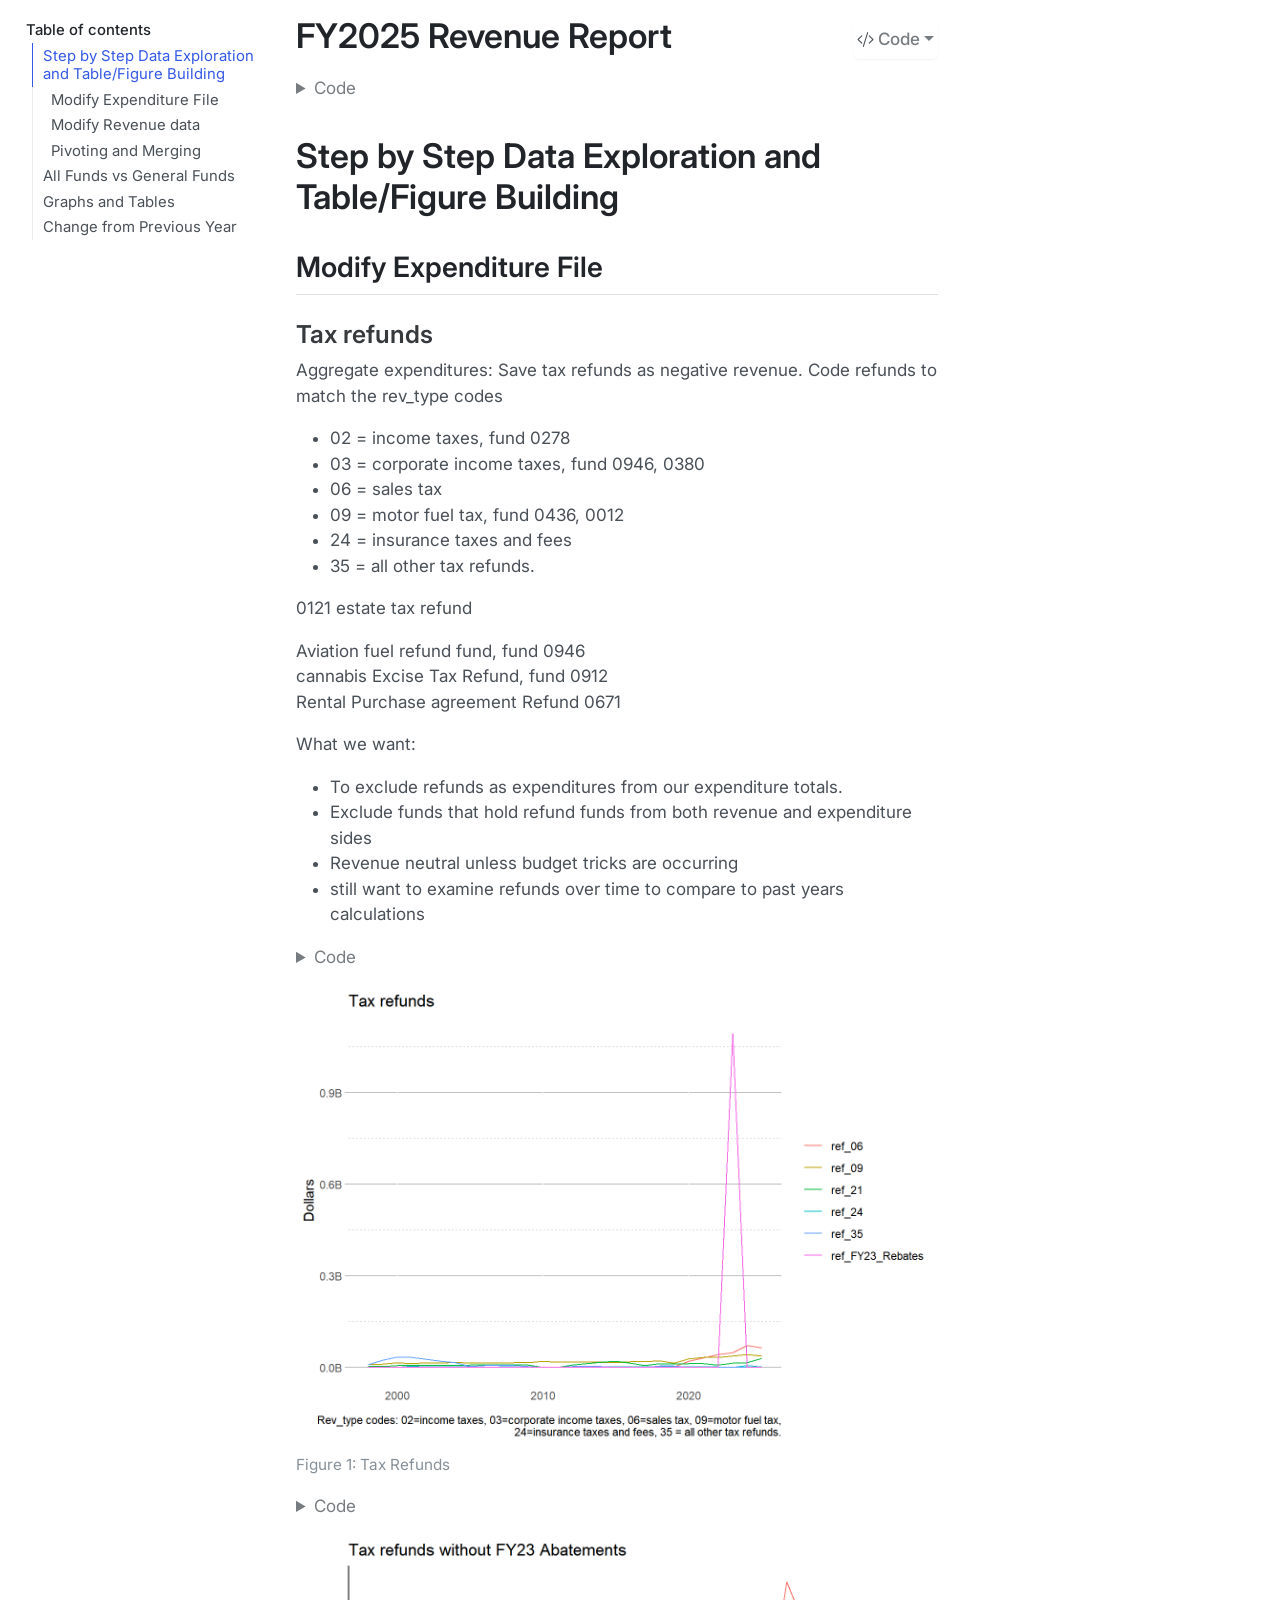
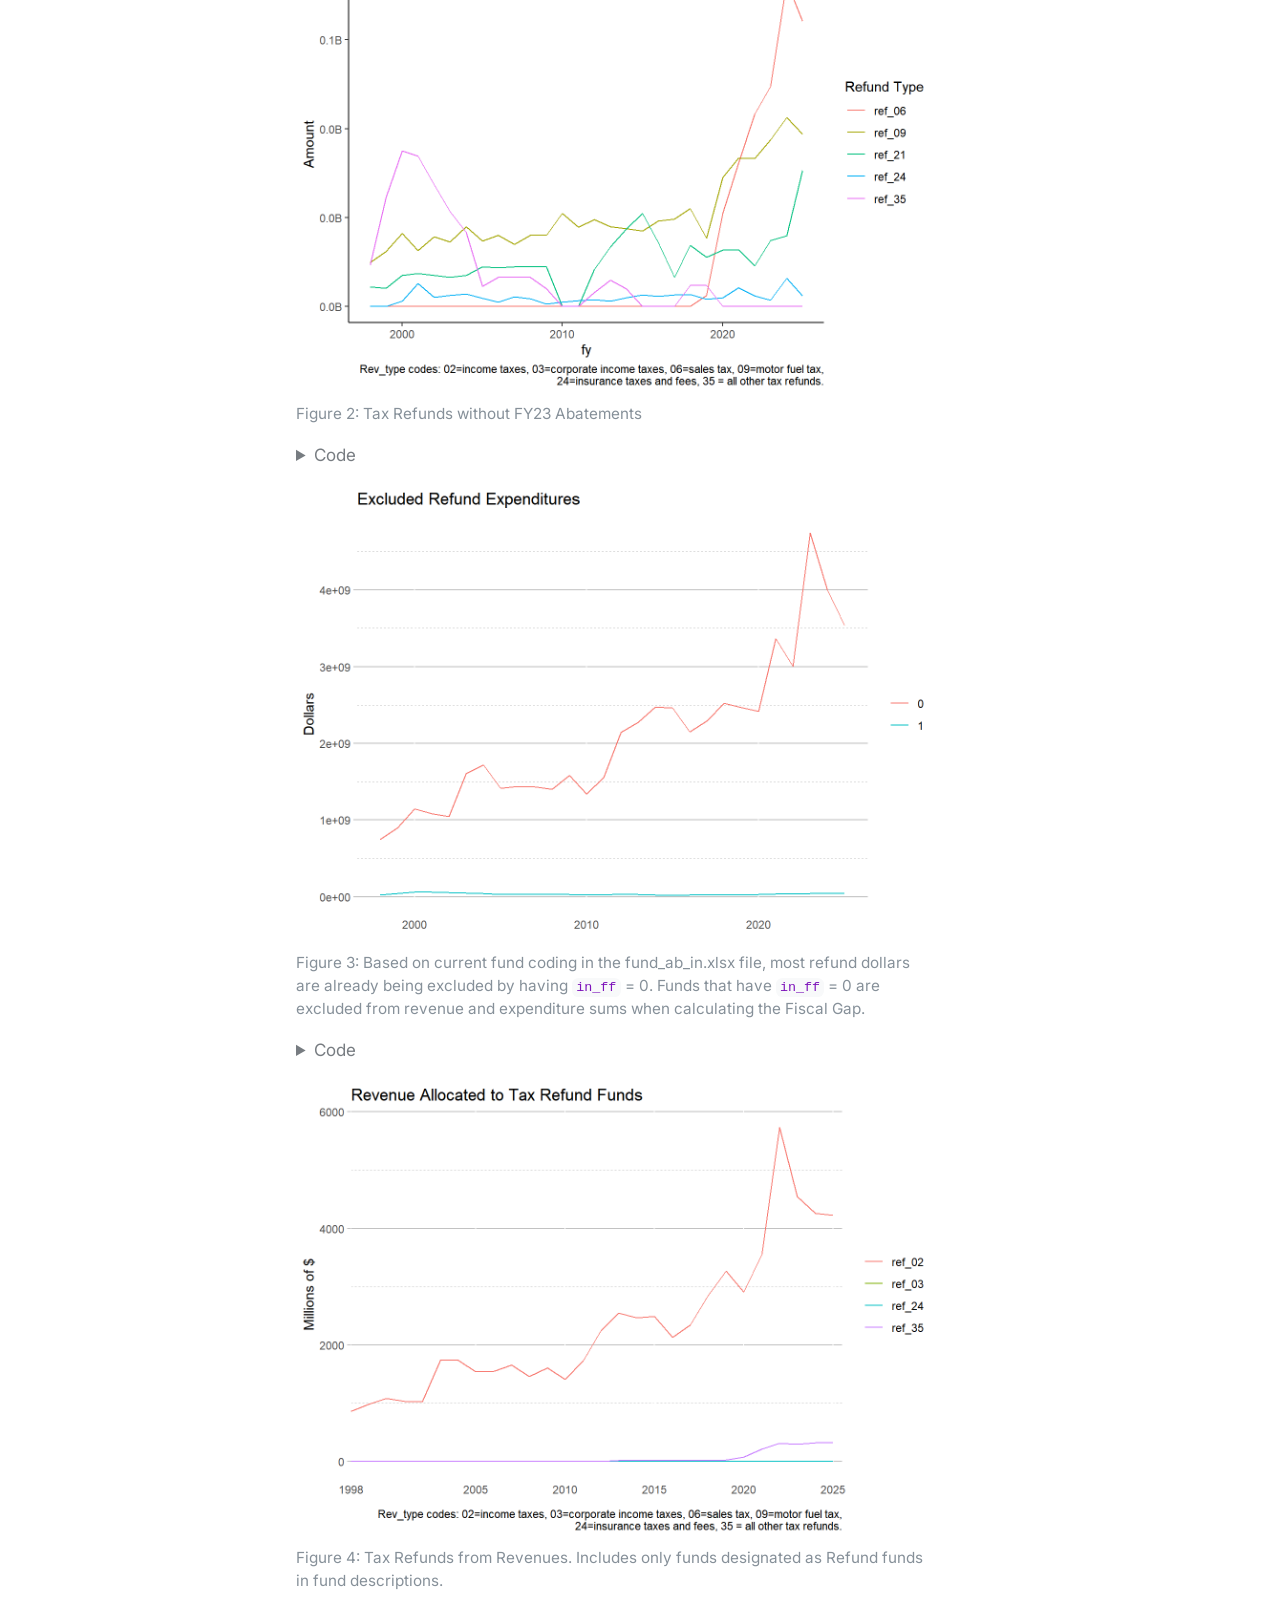
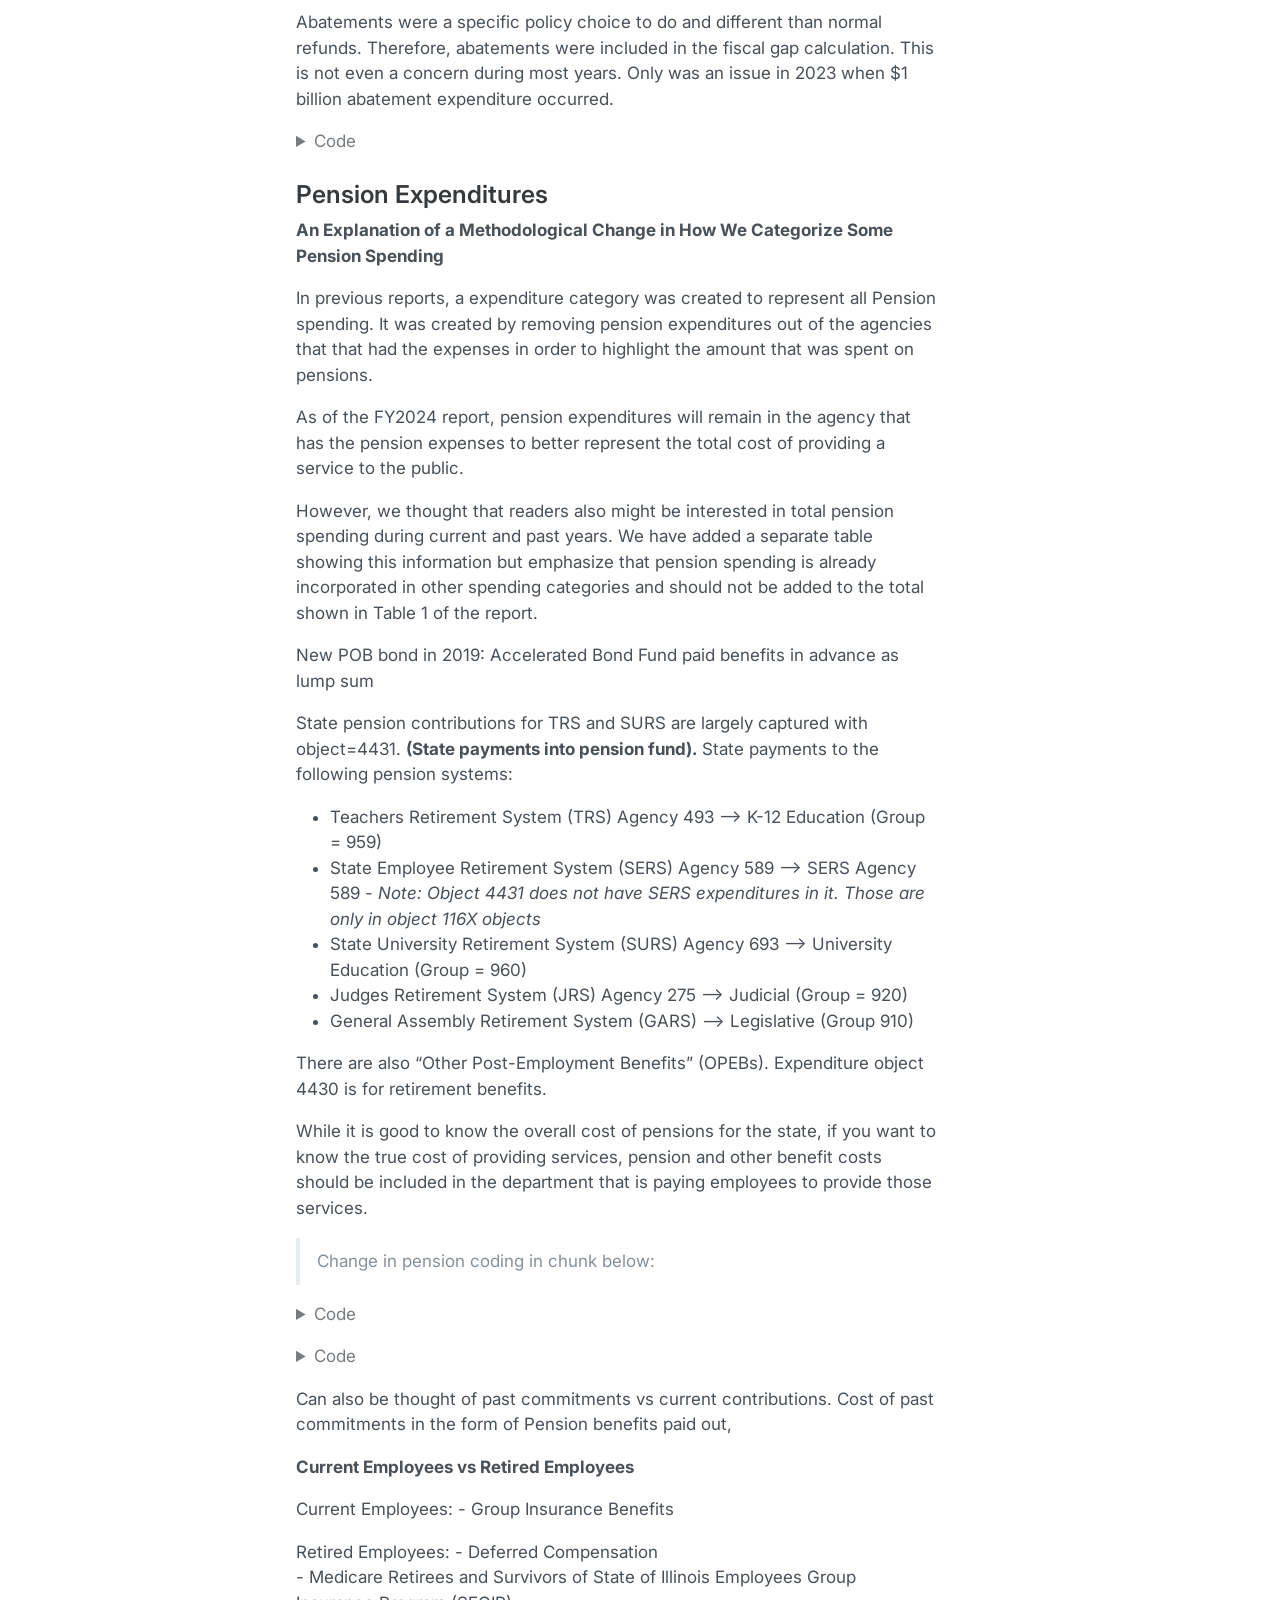
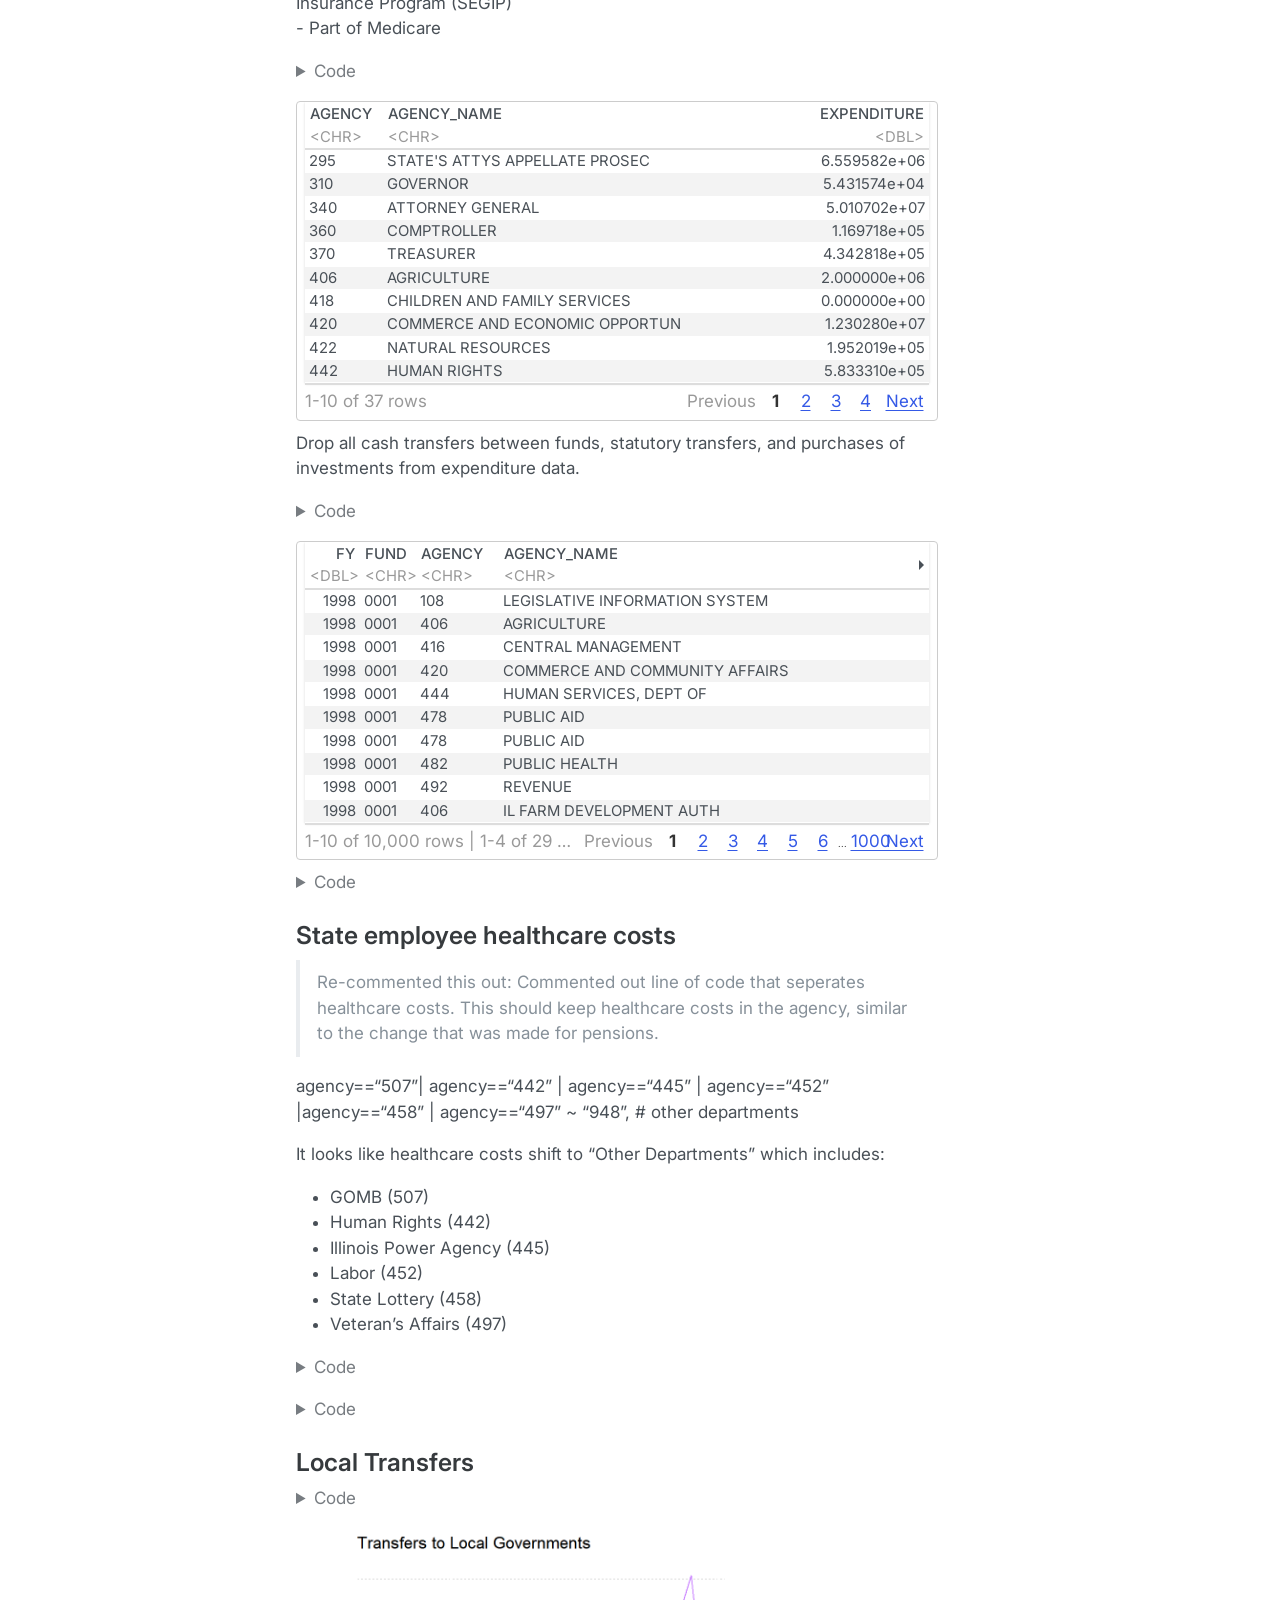
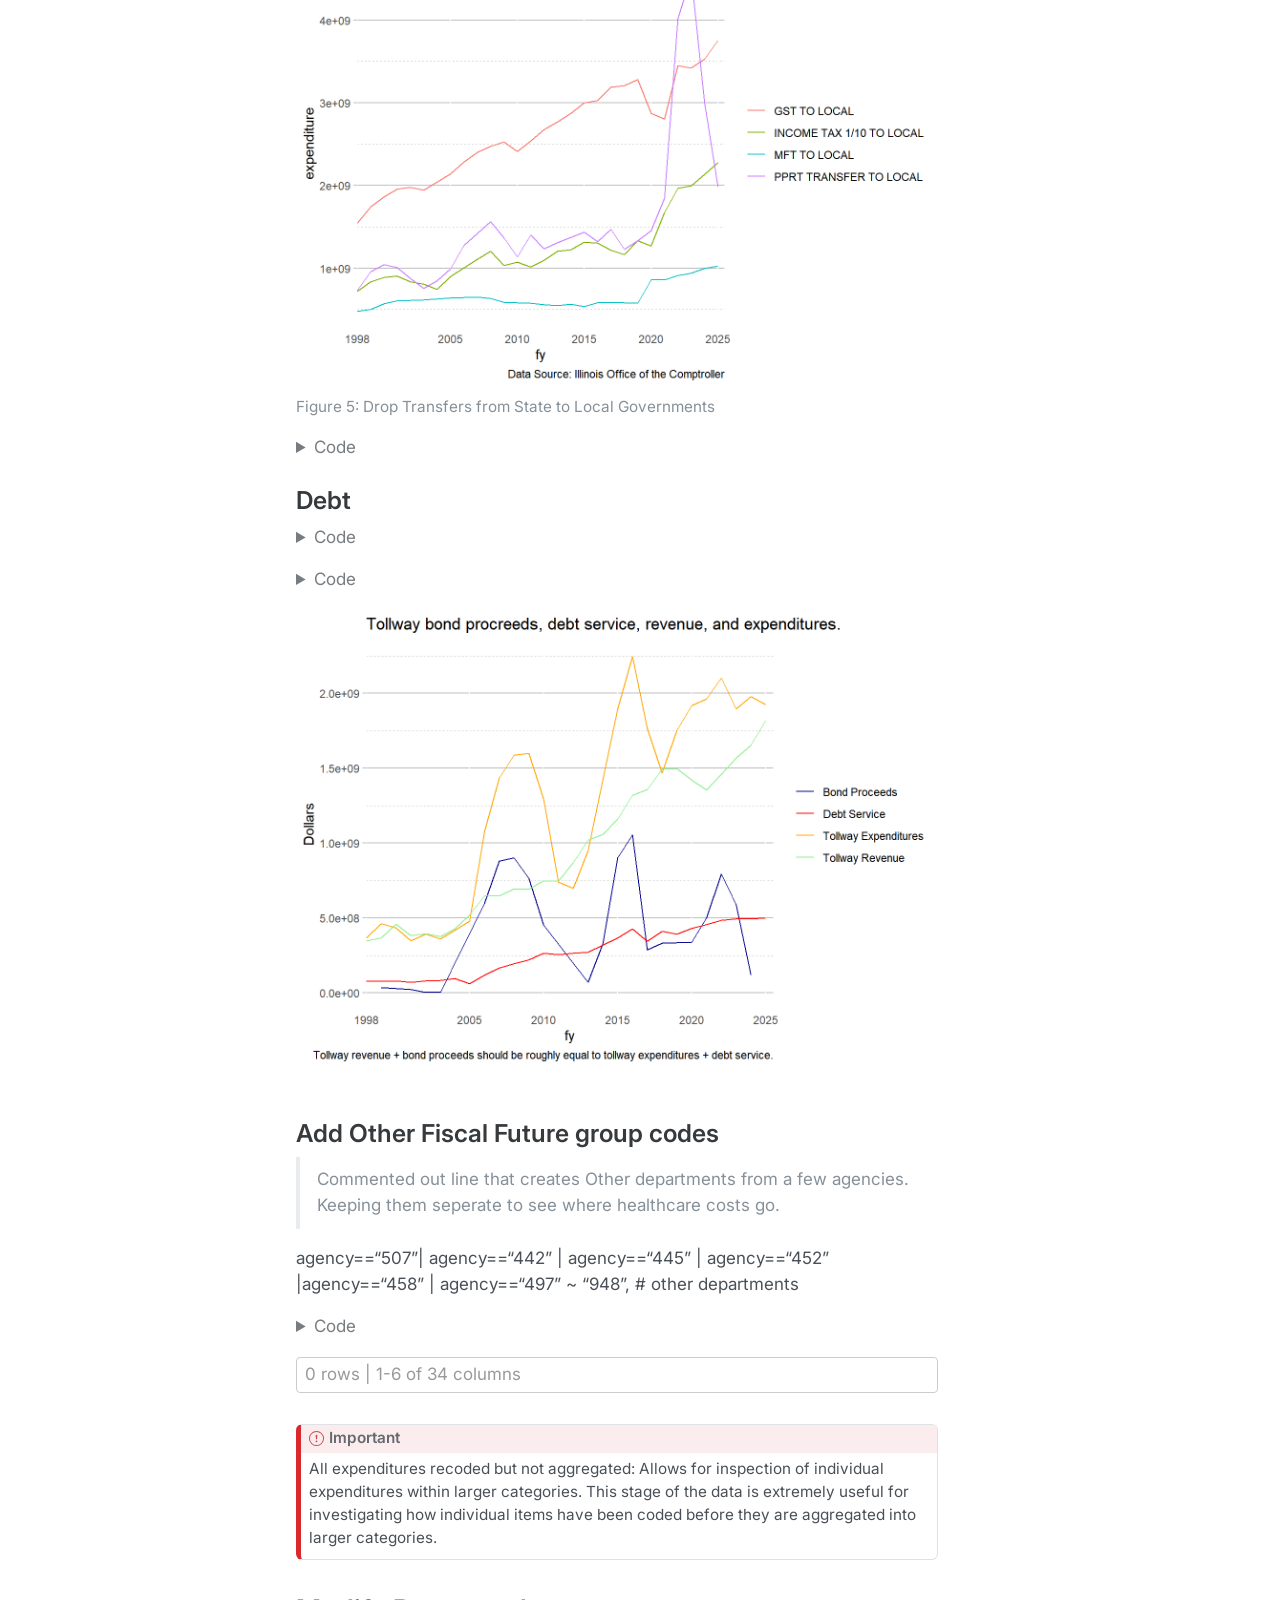
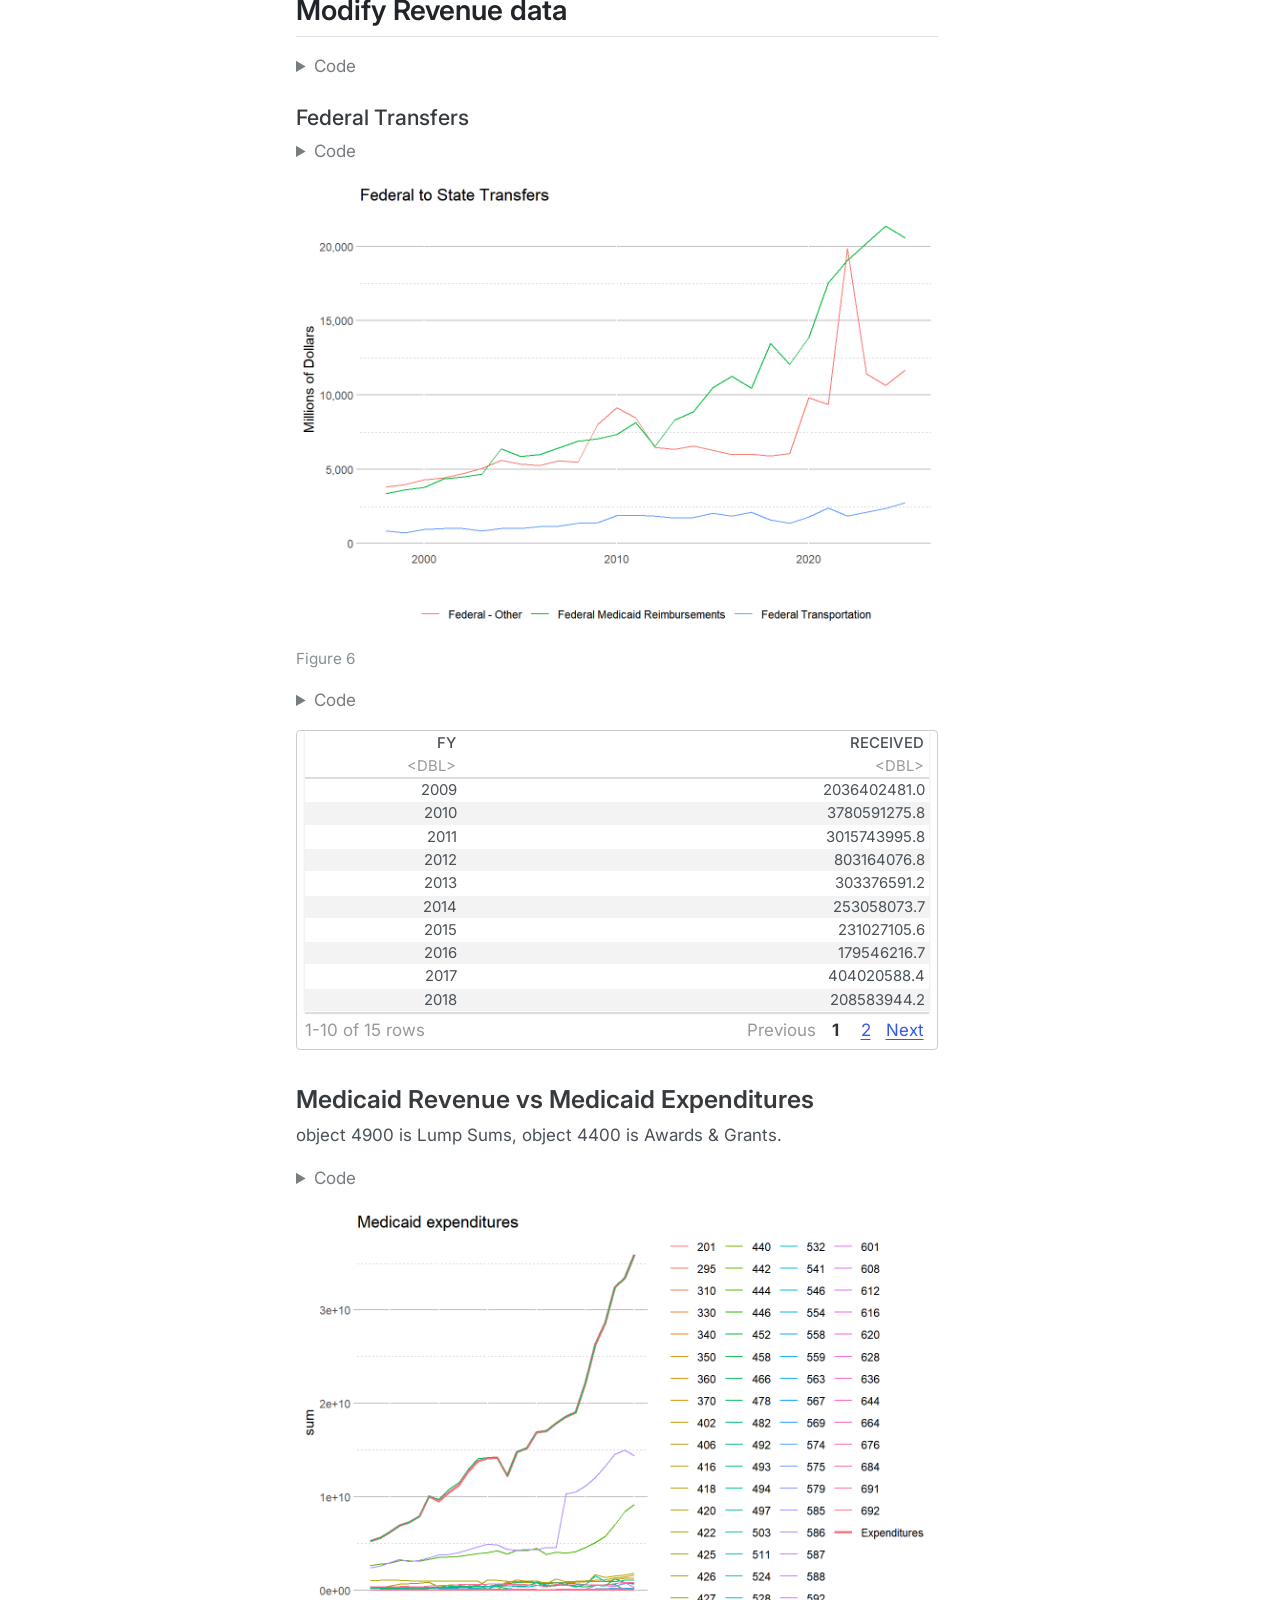
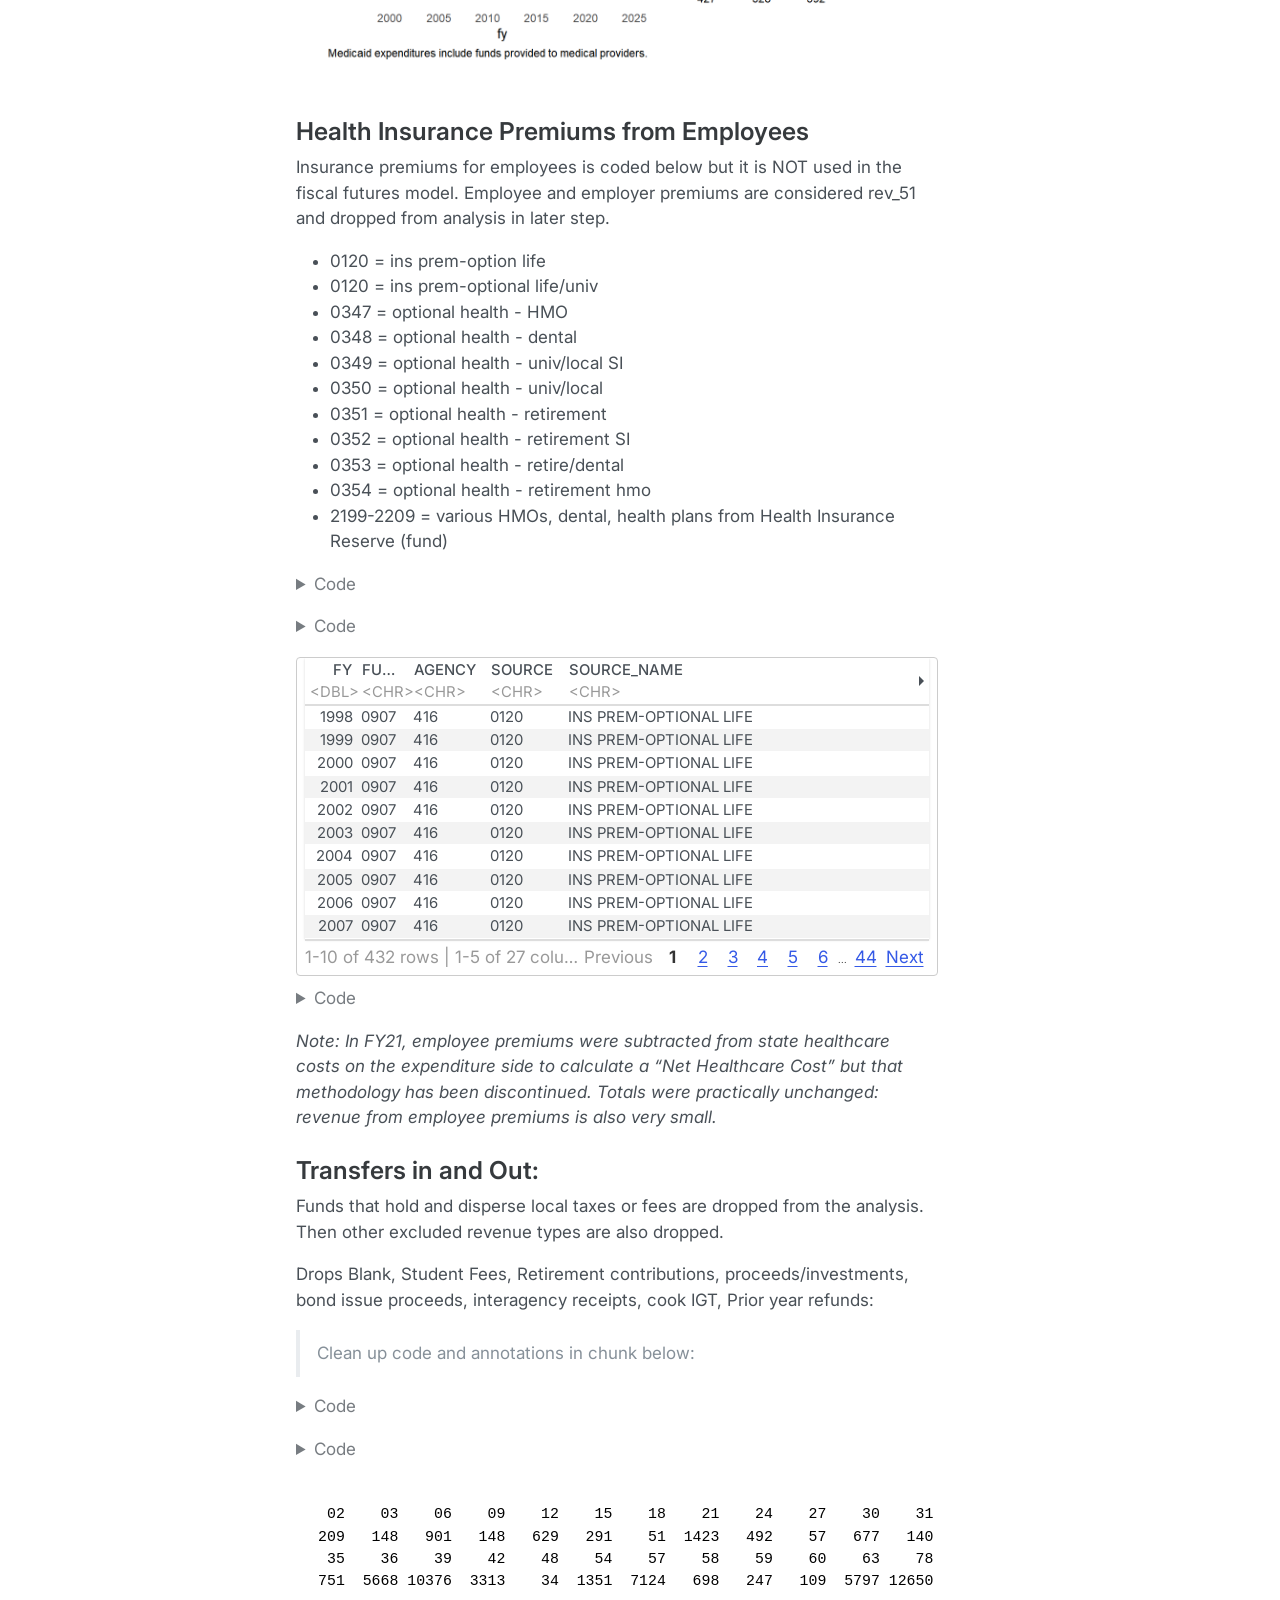
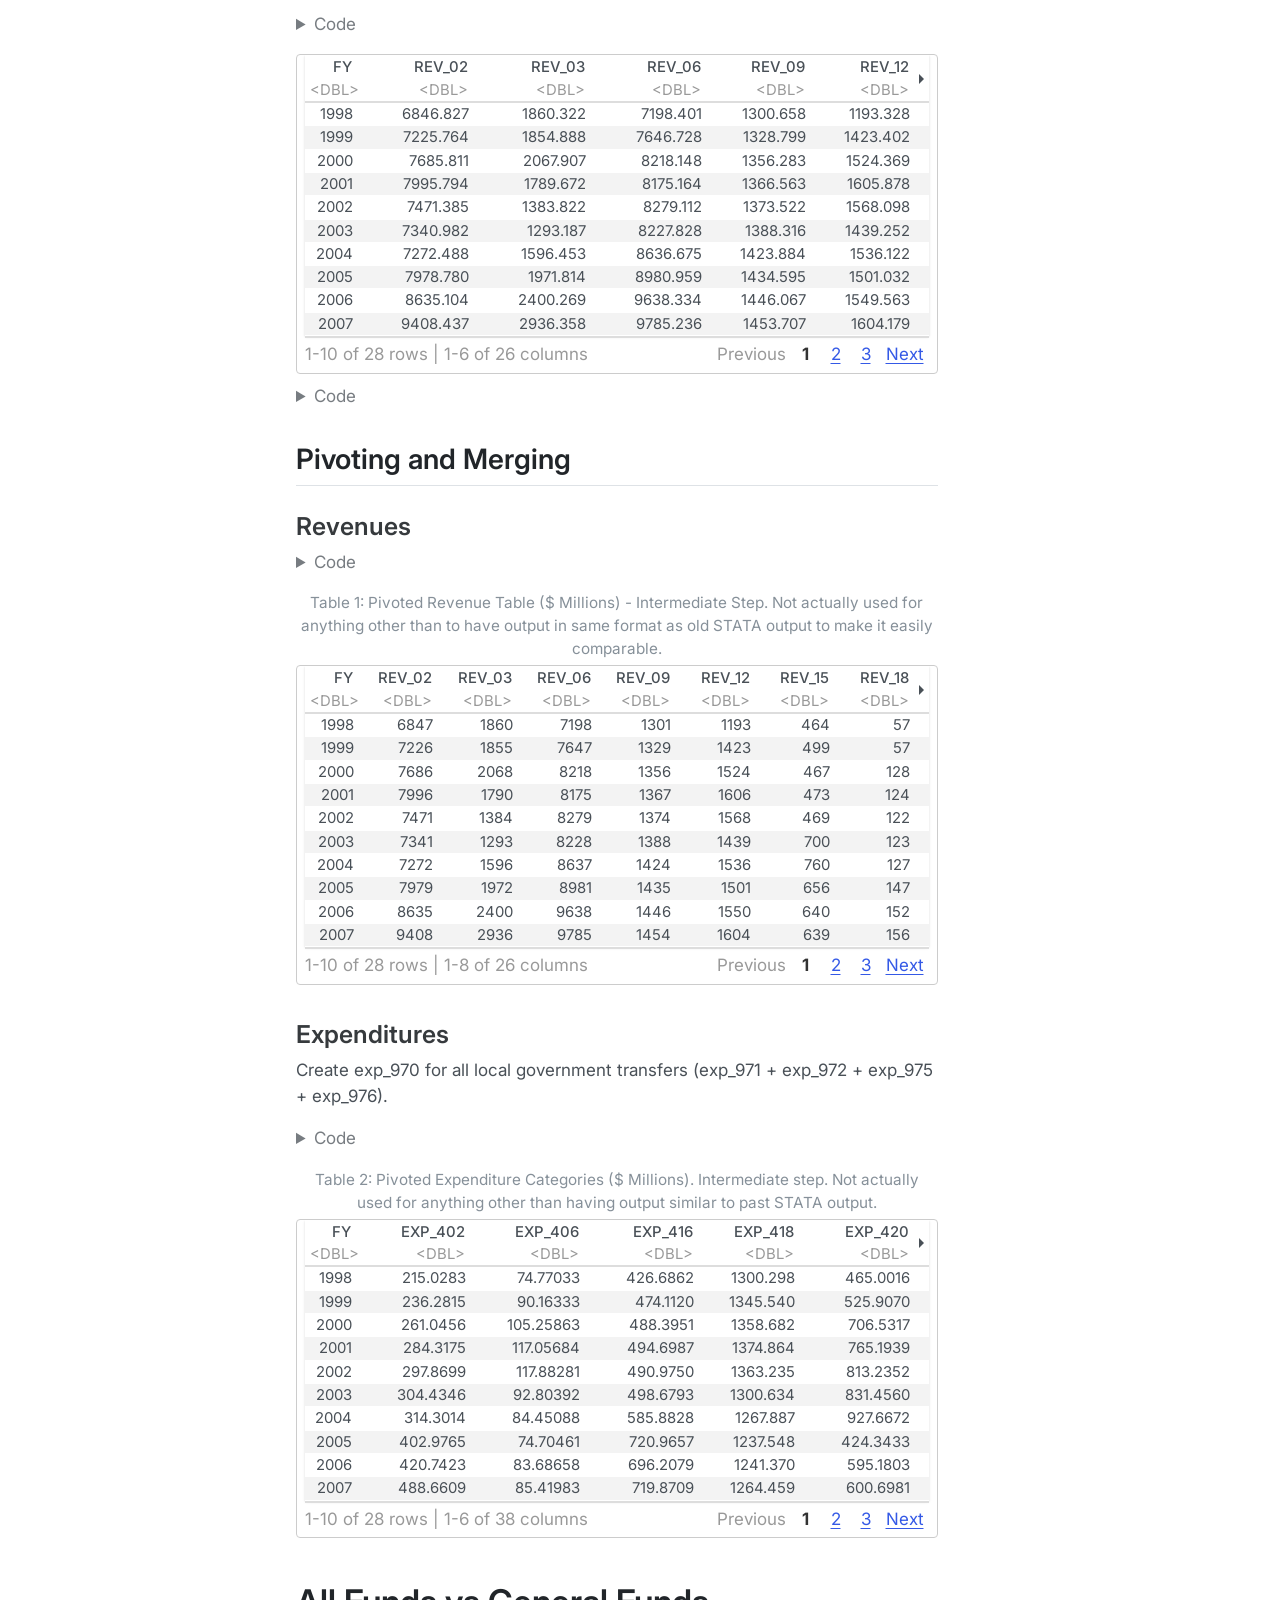
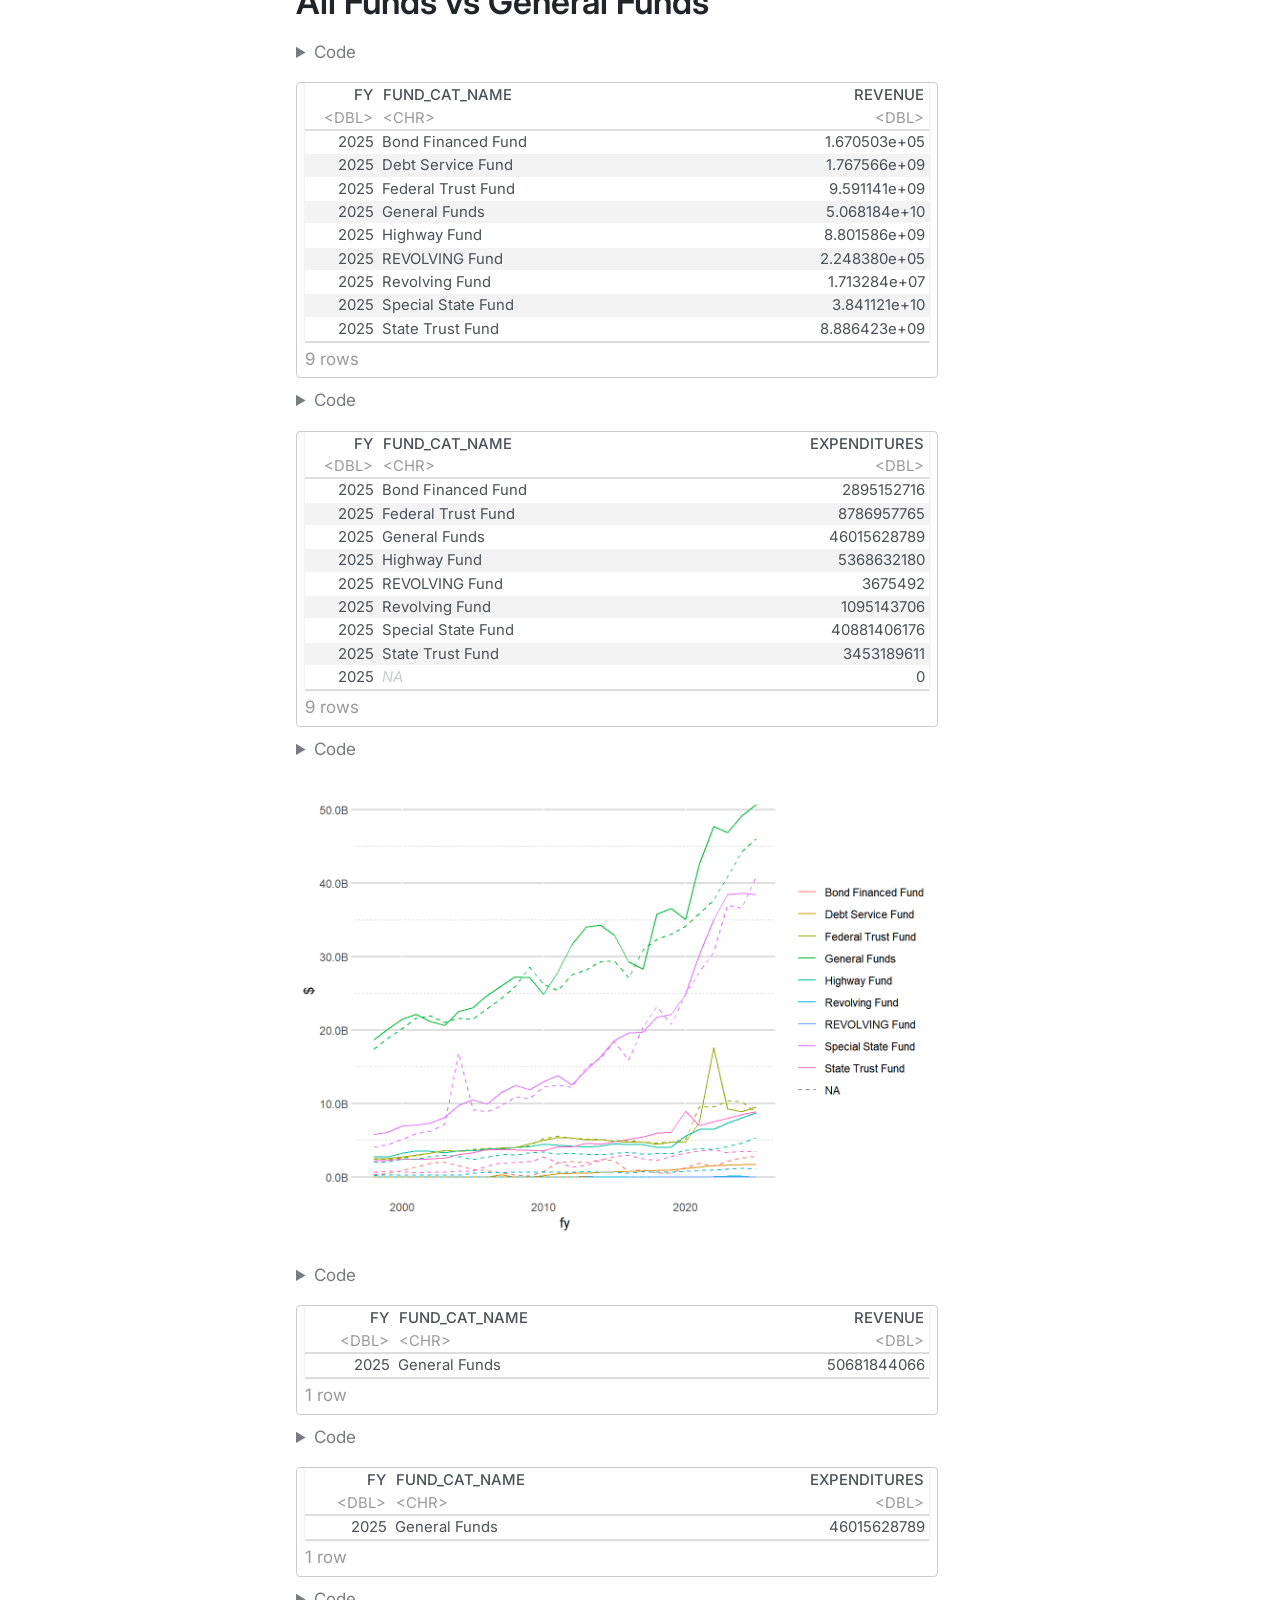
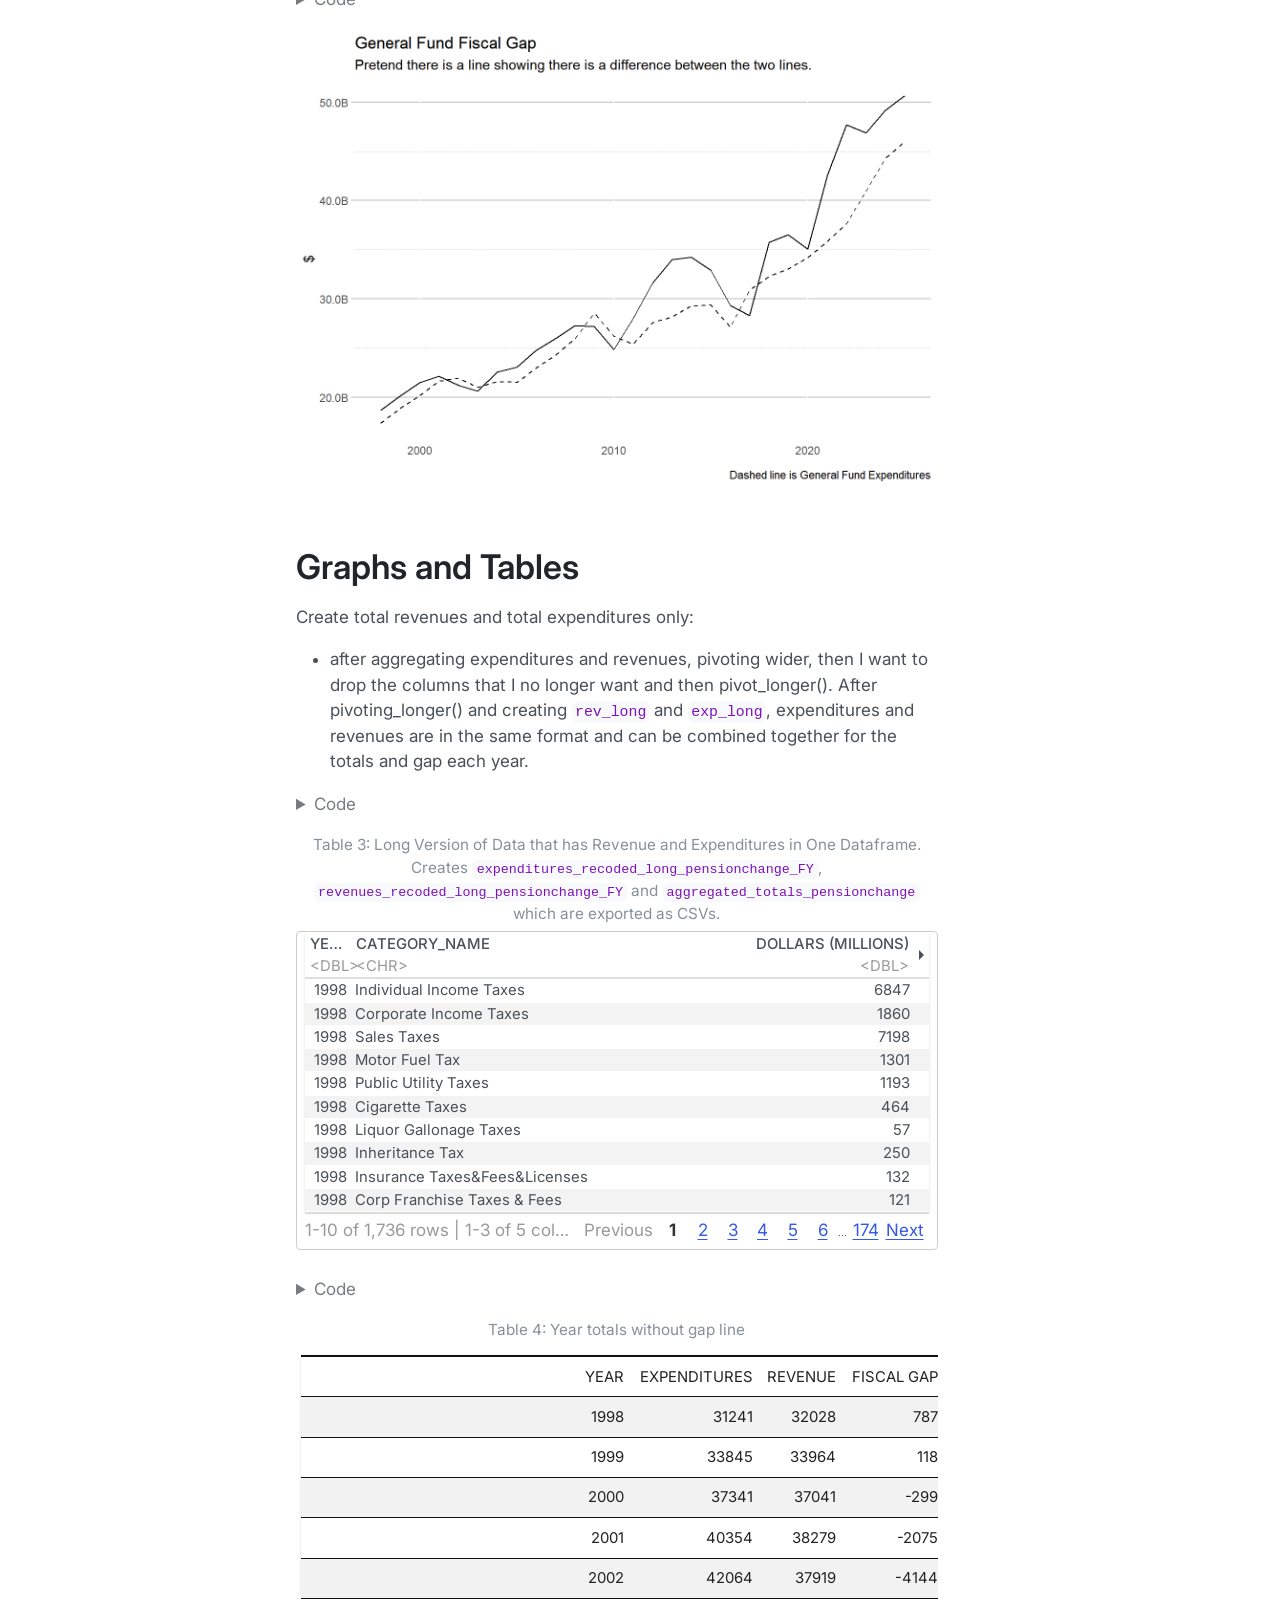
==== commit 8d2bdca5: "Built site for gh-pages" ====
--- a/index.html
+++ b/index.html
@@ -125,7 +125,7 @@
 </div>
 <div id="quarto-margin-sidebar" class="sidebar margin-sidebar">
 </div>
-<main class="content page-columns page-full" id="quarto-document-content">
+<main class="content" id="quarto-document-content">
 
 <header id="title-block-header" class="quarto-title-block default">
 <div class="quarto-title">
@@ -205,7 +205,7 @@
 <span id="cb1-54"><a href="#cb1-54" aria-hidden="true" tabindex="-1"></a></span>
 <span id="cb1-55"><a href="#cb1-55" aria-hidden="true" tabindex="-1"></a>rev_temp <span class="ot">&lt;-</span> <span class="fu">read_csv</span>(<span class="fu">paste0</span>(<span class="st">"../../Fiscal Futures IGPA/Fiscal-Future-Topics/data/FY"</span>, current_year, <span class="st">" Files/rev_temp.csv"</span>))</span>
 <span id="cb1-56"><a href="#cb1-56" aria-hidden="true" tabindex="-1"></a></span>
-<span id="cb1-57"><a href="#cb1-57" aria-hidden="true" tabindex="-1"></a>exp_temp <span class="ot">&lt;-</span> <span class="fu">read_csv</span>(<span class="fu">paste0</span>(<span class="st">"../../Fiscal Futures IGPA/Fiscal-Future-Topics/data/FY"</span>, current_year, <span class="st">" Files/exp_temp.csv"</span>))</span></code><button title="Copy to Clipboard" class="code-copy-button"><i class="bi"></i></button></pre></div>
+<span id="cb1-57"><a href="#cb1-57" aria-hidden="true" tabindex="-1"></a>exp_temp <span class="ot">&lt;-</span> <span class="fu">read_csv</span>(<span class="fu">paste0</span>(<span class="st">"../../Fiscal Futures IGPA/Fiscal-Future-Topics/data/FY"</span>, current_year, <span class="st">" Files/exp_temp.csv"</span>)) </span></code><button title="Copy to Clipboard" class="code-copy-button"><i class="bi"></i></button></pre></div>
 </details>
 </div>
 <section id="step-by-step-data-exploration-and-tablefigure-building" class="level1">
@@ -541,7 +541,7 @@
 <div class="cell-output-display">
 <div data-pagedtable="false">
   <script data-pagedtable-source="" type="application/json">
-{"columns":[{"label":["fy"],"name":[1],"type":["dbl"],"align":["right"]},{"label":["fund"],"name":[2],"type":["chr"],"align":["left"]},{"label":["agency"],"name":[3],"type":["chr"],"align":["left"]},{"label":["agency_name"],"name":[4],"type":["chr"],"align":["left"]},{"label":["appr_org"],"name":[5],"type":["chr"],"align":["left"]},{"label":["org_name"],"name":[6],"type":["chr"],"align":["left"]},{"label":["obj_seq_type"],"name":[7],"type":["chr"],"align":["left"]},{"label":["wh_approp_name"],"name":[8],"type":["chr"],"align":["left"]},{"label":["appn_net_xfer"],"name":[9],"type":["dbl"],"align":["right"]},{"label":["expenditure"],"name":[10],"type":["dbl"],"align":["right"]},{"label":["data_source"],"name":[11],"type":["chr"],"align":["left"]},{"label":["fund_ab"],"name":[12],"type":["chr"],"align":["left"]},{"label":["fund_ioc"],"name":[13],"type":["chr"],"align":["left"]},{"label":["fund_re"],"name":[14],"type":["dbl"],"align":["right"]},{"label":["a_end"],"name":[15],"type":["dbl"],"align":["right"]},{"label":["in_ff"],"name":[16],"type":["chr"],"align":["left"]},{"label":["fund_name_ab"],"name":[17],"type":["chr"],"align":["left"]},{"label":["fund_category"],"name":[18],"type":["chr"],"align":["left"]},{"label":["fund_cat_name"],"name":[19],"type":["chr"],"align":["left"]},{"label":["transfer"],"name":[20],"type":["dbl"],"align":["right"]},{"label":["trans_agency"],"name":[21],"type":["dbl"],"align":["right"]},{"label":["trans_type"],"name":[22],"type":["chr"],"align":["left"]},{"label":["object"],"name":[23],"type":["chr"],"align":["left"]},{"label":["sequence"],"name":[24],"type":["chr"],"align":["left"]},{"label":["type"],"name":[25],"type":["chr"],"align":["left"]},{"label":["refund"],"name":[26],"type":["chr"],"align":["left"]},{"label":["pension"],"name":[27],"type":["dbl"],"align":["right"]}],"data":[{"1":"1998","2":"0001","3":"108","4":"LEGISLATIVE INFORMATION SYSTEM","5":"01","6":"GENERAL OPERATIONS","7":"19930000","8":"NA","9":"300000","10":"300000.00","11":"exp IOC 12.08.13","12":"0001","13":"0001","14":"0","15":"NA","16":"1","17":"GENERAL REVENUE","18":"A","19":"General Funds","20":"0","21":"NA","22":"NA","23":"1993","24":"00","25":"00","26":"not refund","27":"0"},{"1":"1998","2":"0001","3":"406","4":"AGRICULTURE","5":"01","6":"ADMINISTRATIVE SERVICES","7":"19930000","8":"NA","9":"6500000","10":"6500000.00","11":"exp IOC 12.08.13","12":"0001","13":"0001","14":"0","15":"NA","16":"1","17":"GENERAL REVENUE","18":"A","19":"General Funds","20":"0","21":"NA","22":"NA","23":"1993","24":"00","25":"00","26":"not refund","27":"0"},{"1":"1998","2":"0001","3":"416","4":"CENTRAL MANAGEMENT","5":"01","6":"BUREAU OF ADMIN OPERATIONS","7":"19930005","8":"NA","9":"8000000","10":"8000000.00","11":"exp IOC 12.08.13","12":"0001","13":"0001","14":"0","15":"NA","16":"1","17":"GENERAL REVENUE","18":"A","19":"General Funds","20":"0","21":"NA","22":"NA","23":"1993","24":"00","25":"05","26":"not refund","27":"0"},{"1":"1998","2":"0001","3":"420","4":"COMMERCE AND COMMUNITY AFFAIRS","5":"45","6":"BUSINESS DEVELOPMENT","7":"19932000","8":"NA","9":"1500000","10":"1500000.00","11":"exp IOC 12.08.13","12":"0001","13":"0001","14":"0","15":"NA","16":"1","17":"GENERAL REVENUE","18":"A","19":"General Funds","20":"0","21":"NA","22":"NA","23":"1993","24":"20","25":"00","26":"not refund","27":"0"},{"1":"1998","2":"0001","3":"444","4":"HUMAN SERVICES, DEPT OF","5":"15","6":"DHS/EARNFARE ADVANCE","7":"19930000","8":"NA","9":"3424300","10":"3424300.00","11":"exp IOC 12.08.13","12":"0001","13":"0001","14":"0","15":"NA","16":"1","17":"GENERAL REVENUE","18":"A","19":"General Funds","20":"0","21":"NA","22":"NA","23":"1993","24":"00","25":"00","26":"not refund","27":"0"},{"1":"1998","2":"0001","3":"478","4":"PUBLIC AID","5":"65","6":"MEDICAL","7":"19930000","8":"NA","9":"1700000","10":"1700000.00","11":"exp IOC 12.08.13","12":"0001","13":"0001","14":"0","15":"NA","16":"1","17":"GENERAL REVENUE","18":"A","19":"General Funds","20":"0","21":"NA","22":"NA","23":"1993","24":"00","25":"00","26":"not refund","27":"0"},{"1":"1998","2":"0001","3":"478","4":"PUBLIC AID","5":"65","6":"MEDICAL","7":"19930100","8":"NA","9":"1700000","10":"1700000.00","11":"exp IOC 12.08.13","12":"0001","13":"0001","14":"0","15":"NA","16":"1","17":"GENERAL REVENUE","18":"A","19":"General Funds","20":"0","21":"NA","22":"NA","23":"1993","24":"01","25":"00","26":"not refund","27":"0"},{"1":"1998","2":"0001","3":"482","4":"PUBLIC HEALTH","5":"30","6":"OFFICE OF COMMUNITY HEALTH","7":"19930000","8":"NA","9":"250000","10":"250000.00","11":"exp IOC 12.08.13","12":"0001","13":"0001","14":"0","15":"NA","16":"1","17":"GENERAL REVENUE","18":"A","19":"General Funds","20":"0","21":"NA","22":"NA","23":"1993","24":"00","25":"00","26":"not refund","27":"0"},{"1":"1998","2":"0001","3":"492","4":"REVENUE","5":"10","6":"ADMINISTRATION","7":"19930000","8":"NA","9":"2750000","10":"2750000.00","11":"exp IOC 12.08.13","12":"0001","13":"0001","14":"0","15":"NA","16":"1","17":"GENERAL REVENUE","18":"A","19":"General Funds","20":"0","21":"NA","22":"NA","23":"1993","24":"00","25":"00","26":"not refund","27":"0"},{"1":"1998","2":"0001","3":"406","4":"IL FARM DEVELOPMENT AUTH","5":"01","6":"GENERAL OFFICE","7":"19930086","8":"NA","9":"4079400","10":"0.00","11":"exp IOC 12.08.13","12":"0001","13":"0001","14":"0","15":"NA","16":"1","17":"GENERAL REVENUE","18":"A","19":"General Funds","20":"0","21":"NA","22":"NA","23":"1993","24":"00","25":"86","26":"not refund","27":"0"},{"1":"1998","2":"0001","3":"593","4":"TEACHERS' RETIREMENT SYSTEM","5":"01","6":"GENERAL OFFICE","7":"19930000","8":"NA","9":"26081000","10":"26081000.00","11":"exp IOC 12.08.13","12":"0001","13":"0001","14":"0","15":"NA","16":"1","17":"GENERAL REVENUE","18":"A","19":"General Funds","20":"0","21":"NA","22":"NA","23":"1993","24":"00","25":"00","26":"not refund","27":"0"},{"1":"1998","2":"0001","3":"691","4":"IL STUDENT ASSISTANCE COMM","5":"01","6":"EXECUTIVE DIVISION ADMIN","7":"19930005","8":"NA","9":"1250000","10":"1250000.00","11":"exp IOC 12.08.13","12":"0001","13":"0001","14":"0","15":"NA","16":"1","17":"GENERAL REVENUE","18":"A","19":"General Funds","20":"0","21":"NA","22":"NA","23":"1993","24":"00","25":"05","26":"not refund","27":"0"},{"1":"1998","2":"0001","3":"799","4":"STATUTORY TRANSFERS","5":"01","6":"TRANSFERS","7":"360AUDEXP","8":"NA","9":"9349546","10":"9349546.00","11":"exp IOC 12.08.13","12":"0001","13":"0001","14":"0","15":"NA","16":"1","17":"GENERAL REVENUE","18":"A","19":"General Funds","20":"1","21":"360","22":"AUDEXP","23":"NA","24":"NA","25":"NA","26":"not refund","27":"0"},{"1":"1998","2":"0001","3":"799","4":"STATUTORY TRANSFERS","5":"01","6":"TRANSFERS","7":"360CO2000","8":"NA","9":"10916667","10":"10000000.00","11":"exp IOC 12.08.13","12":"0001","13":"0001","14":"0","15":"NA","16":"1","17":"GENERAL REVENUE","18":"A","19":"General Funds","20":"1","21":"360","22":"CO2000","23":"NA","24":"NA","25":"NA","26":"not refund","27":"0"},{"1":"1998","2":"0001","3":"799","4":"STATUTORY TRANSFERS","5":"01","6":"TRANSFERS","7":"360CREDIT","8":"NA","9":"3","10":"3.00","11":"exp IOC 12.08.13","12":"0001","13":"0001","14":"0","15":"NA","16":"1","17":"GENERAL REVENUE","18":"A","19":"General Funds","20":"1","21":"360","22":"CREDIT","23":"NA","24":"NA","25":"NA","26":"not refund","27":"0"},{"1":"1998","2":"0001","3":"799","4":"STATUTORY TRANSFERS","5":"01","6":"TRANSFERS","7":"360DEBTSR","8":"NA","9":"40000000","10":"39433390.00","11":"exp IOC 12.08.13","12":"0001","13":"0001","14":"0","15":"NA","16":"1","17":"GENERAL REVENUE","18":"A","19":"General Funds","20":"1","21":"360","22":"DEBTSR","23":"NA","24":"NA","25":"NA","26":"not refund","27":"0"},{"1":"1998","2":"0001","3":"799","4":"STATUTORY TRANSFERS","5":"01","6":"TRANSFERS","7":"360LIVELN","8":"NA","9":"21000000","10":"20904000.00","11":"exp IOC 12.08.13","12":"0001","13":"0001","14":"0","15":"NA","16":"1","17":"GENERAL REVENUE","18":"A","19":"General Funds","20":"1","21":"360","22":"LIVELN","23":"NA","24":"NA","25":"NA","26":"not refund","27":"0"},{"1":"1998","2":"0001","3":"799","4":"STATUTORY TRANSFERS","5":"01","6":"TRANSFERS","7":"360PARAMU","8":"NA","9":"21500000","10":"20610594.35","11":"exp IOC 12.08.13","12":"0001","13":"0001","14":"0","15":"NA","16":"1","17":"GENERAL REVENUE","18":"A","19":"General Funds","20":"1","21":"360","22":"PARAMU","23":"NA","24":"NA","25":"NA","26":"not refund","27":"0"},{"1":"1998","2":"0001","3":"799","4":"STATUTORY TRANSFERS","5":"01","6":"TRANSFERS","7":"360SCHOOL","8":"NA","9":"840000000","10":"766966786.24","11":"exp IOC 12.08.13","12":"0001","13":"0001","14":"0","15":"NA","16":"1","17":"GENERAL REVENUE","18":"A","19":"General Funds","20":"1","21":"360","22":"SCHOOL","23":"NA","24":"NA","25":"NA","26":"not refund","27":"0"},{"1":"1998","2":"0001","3":"799","4":"STATUTORY TRANSFERS","5":"01","6":"TRANSFERS","7":"360STATUT","8":"NA","9":"22000000","10":"22000000.00","11":"exp IOC 12.08.13","12":"0001","13":"0001","14":"0","15":"NA","16":"1","17":"GENERAL REVENUE","18":"A","19":"General Funds","20":"1","21":"360","22":"STATUT","23":"NA","24":"NA","25":"NA","26":"not refund","27":"0"},{"1":"1998","2":"0001","3":"799","4":"STATUTORY TRANSFERS","5":"01","6":"TRANSFERS","7":"360TOURIS","8":"NA","9":"27000000","10":"0.00","11":"exp IOC 12.08.13","12":"0001","13":"0001","14":"0","15":"NA","16":"1","17":"GENERAL REVENUE","18":"A","19":"General Funds","20":"1","21":"360","22":"TOURIS","23":"NA","24":"NA","25":"NA","26":"not refund","27":"0"},{"1":"1998","2":"0001","3":"799","4":"STATUTORY TRANSFERS","5":"01","6":"TRANSFERS","7":"360UIHOSP","8":"NA","9":"45000000","10":"44700000.00","11":"exp IOC 12.08.13","12":"0001","13":"0001","14":"0","15":"NA","16":"1","17":"GENERAL REVENUE","18":"A","19":"General Funds","20":"1","21":"360","22":"UIHOSP","23":"NA","24":"NA","25":"NA","26":"not refund","27":"0"},{"1":"1998","2":"0001","3":"799","4":"STATUTORY TRANSFERS","5":"01","6":"TRANSFERS","7":"370BANKSV","8":"NA","9":"5000000","10":"5000000.00","11":"exp IOC 12.08.13","12":"0001","13":"0001","14":"0","15":"NA","16":"1","17":"GENERAL REVENUE","18":"A","19":"General Funds","20":"1","21":"370","22":"BANKSV","23":"NA","24":"NA","25":"NA","26":"not refund","27":"0"},{"1":"1998","2":"0001","3":"799","4":"STATUTORY TRANSFERS","5":"01","6":"TRANSFERS","7":"370DEBTSR","8":"NA","9":"500000000","10":"472377416.98","11":"exp IOC 12.08.13","12":"0001","13":"0001","14":"0","15":"NA","16":"1","17":"GENERAL REVENUE","18":"A","19":"General Funds","20":"1","21":"370","22":"DEBTSR","23":"NA","24":"NA","25":"NA","26":"not refund","27":"0"},{"1":"1998","2":"0001","3":"799","4":"STATUTORY TRANSFERS","5":"01","6":"TRANSFERS","7":"370LOCGOV","8":"NA","9":"800000000","10":"791601971.82","11":"exp IOC 12.08.13","12":"0001","13":"0001","14":"0","15":"NA","16":"1","17":"GENERAL REVENUE","18":"A","19":"General Funds","20":"1","21":"370","22":"LOCGOV","23":"NA","24":"NA","25":"NA","26":"not refund","27":"0"},{"1":"1998","2":"0001","3":"799","4":"STATUTORY TRANSFERS","5":"01","6":"TRANSFERS","7":"370TXDIST","8":"NA","9":"16000000","10":"14706417.90","11":"exp IOC 12.08.13","12":"0001","13":"0001","14":"0","15":"NA","16":"1","17":"GENERAL REVENUE","18":"A","19":"General Funds","20":"1","21":"370","22":"TXDIST","23":"NA","24":"NA","25":"NA","26":"not refund","27":"0"},{"1":"1998","2":"0001","3":"799","4":"STATUTORY TRANSFERS","5":"01","6":"TRANSFERS","7":"462QTRANS","8":"NA","9":"200000","10":"52281.25","11":"exp IOC 12.08.13","12":"0001","13":"0001","14":"0","15":"NA","16":"1","17":"GENERAL REVENUE","18":"A","19":"General Funds","20":"1","21":"462","22":"QTRANS","23":"NA","24":"NA","25":"NA","26":"not refund","27":"0"},{"1":"1998","2":"0001","3":"799","4":"STATUTORY TRANSFERS","5":"01","6":"TRANSFERS","7":"482BIRTHC","8":"NA","9":"200000","10":"2467.50","11":"exp IOC 12.08.13","12":"0001","13":"0001","14":"0","15":"NA","16":"1","17":"GENERAL REVENUE","18":"A","19":"General Funds","20":"1","21":"482","22":"BIRTHC","23":"NA","24":"NA","25":"NA","26":"not refund","27":"0"},{"1":"1998","2":"0001","3":"799","4":"STATUTORY TRANSFERS","5":"01","6":"TRANSFERS","7":"482VIOLEN","8":"NA","9":"4000","10":"2467.50","11":"exp IOC 12.08.13","12":"0001","13":"0001","14":"0","15":"NA","16":"1","17":"GENERAL REVENUE","18":"A","19":"General Funds","20":"1","21":"482","22":"VIOLEN","23":"NA","24":"NA","25":"NA","26":"not refund","27":"0"},{"1":"1998","2":"0001","3":"799","4":"STATUTORY TRANSFERS","5":"01","6":"TRANSFERS","7":"492PTRANS","8":"NA","9":"69300000","10":"52135908.52","11":"exp IOC 12.08.13","12":"0001","13":"0001","14":"0","15":"NA","16":"1","17":"GENERAL REVENUE","18":"A","19":"General Funds","20":"1","21":"492","22":"PTRANS","23":"NA","24":"NA","25":"NA","26":"not refund","27":"0"},{"1":"1998","2":"0001","3":"799","4":"STATUTORY TRANSFERS","5":"01","6":"TRANSFERS","7":"492SALETX","8":"NA","9":"97000000","10":"93822184.35","11":"exp IOC 12.08.13","12":"0001","13":"0001","14":"0","15":"NA","16":"1","17":"GENERAL REVENUE","18":"A","19":"General Funds","20":"1","21":"492","22":"SALETX","23":"NA","24":"NA","25":"NA","26":"not refund","27":"0"},{"1":"1998","2":"0001","3":"799","4":"STATUTORY TRANSFERS","5":"01","6":"TRANSFERS","7":"492TAXCHK","8":"NA","9":"5000000","10":"604701.50","11":"exp IOC 12.08.13","12":"0001","13":"0001","14":"0","15":"NA","16":"1","17":"GENERAL REVENUE","18":"A","19":"General Funds","20":"1","21":"492","22":"TAXCHK","23":"NA","24":"NA","25":"NA","26":"not refund","27":"0"},{"1":"1998","2":"0001","3":"799","4":"STATUTORY TRANSFERS","5":"01","6":"TRANSFERS","7":"492TOURIS","8":"NA","9":"33800000","10":"28802983.55","11":"exp IOC 12.08.13","12":"0001","13":"0001","14":"0","15":"NA","16":"1","17":"GENERAL REVENUE","18":"A","19":"General Funds","20":"1","21":"492","22":"TOURIS","23":"NA","24":"NA","25":"NA","26":"not refund","27":"0"},{"1":"1998","2":"0001","3":"799","4":"STATUTORY TRANSFERS","5":"01","6":"TRANSFERS","7":"492TRANS","8":"NA","9":"172000000","10":"130343609.05","11":"exp IOC 12.08.13","12":"0001","13":"0001","14":"0","15":"NA","16":"1","17":"GENERAL REVENUE","18":"A","19":"General Funds","20":"1","21":"492","22":"TRANS","23":"NA","24":"NA","25":"NA","26":"not refund","27":"0"},{"1":"1998","2":"0001","3":"799","4":"STATUTORY TRANSFERS","5":"01","6":"TRANSFERS","7":"492TXDIST","8":"NA","9":"5500000","10":"4996660.37","11":"exp IOC 12.08.13","12":"0001","13":"0001","14":"0","15":"NA","16":"1","17":"GENERAL REVENUE","18":"A","19":"General Funds","20":"1","21":"492","22":"TXDIST","23":"NA","24":"NA","25":"NA","26":"not refund","27":"0"},{"1":"1998","2":"0001","3":"799","4":"STATUTORY TRANSFERS","5":"01","6":"TRANSFERS","7":"492WDLIFE","8":"NA","9":"217000","10":"203379.77","11":"exp IOC 12.08.13","12":"0001","13":"0001","14":"0","15":"NA","16":"1","17":"GENERAL REVENUE","18":"A","19":"General Funds","20":"1","21":"492","22":"WDLIFE","23":"NA","24":"NA","25":"NA","26":"not refund","27":"0"},{"1":"1998","2":"0001","3":"799","4":"STATUTORY TRANSFERS","5":"01","6":"TRANSFERS","7":"563WKCOMP","8":"NA","9":"9000000","10":"7083800.00","11":"exp IOC 12.08.13","12":"0001","13":"0001","14":"0","15":"NA","16":"1","17":"GENERAL REVENUE","18":"A","19":"General Funds","20":"1","21":"563","22":"WKCOMP","23":"NA","24":"NA","25":"NA","26":"not refund","27":"0"},{"1":"1999","2":"0001","3":"406","4":"AGRICULTURE","5":"01","6":"ADMINISTRATIVE SERVICES","7":"19930000","8":"NA","9":"3315000","10":"3315000.00","11":"exp IOC 13.08.13","12":"0001","13":"0001","14":"0","15":"NA","16":"1","17":"GENERAL REVENUE","18":"A","19":"General Funds","20":"0","21":"NA","22":"NA","23":"1993","24":"00","25":"00","26":"not refund","27":"0"},{"1":"1999","2":"0001","3":"416","4":"CENTRAL MANAGEMENT","5":"01","6":"BUREAU OF ADMIN OPERATIONS","7":"19930105","8":"NA","9":"7000000","10":"7000000.00","11":"exp IOC 13.08.13","12":"0001","13":"0001","14":"0","15":"NA","16":"1","17":"GENERAL REVENUE","18":"A","19":"General Funds","20":"0","21":"NA","22":"NA","23":"1993","24":"01","25":"05","26":"not refund","27":"0"},{"1":"1999","2":"0001","3":"416","4":"CENTRAL MANAGEMENT","5":"55","6":"COMMUNICATION AND COMPUTER SRV","7":"19930105","8":"NA","9":"0","10":"0.00","11":"exp IOC 13.08.13","12":"0001","13":"0001","14":"0","15":"NA","16":"1","17":"GENERAL REVENUE","18":"A","19":"General Funds","20":"0","21":"NA","22":"NA","23":"1993","24":"01","25":"05","26":"not refund","27":"0"},{"1":"1999","2":"0001","3":"426","4":"CORRECTIONS","5":"57","6":"DECATUR WOMENS CORRECTIONAL CT","7":"19930000","8":"NA","9":"10000","10":"10000.00","11":"exp IOC 13.08.13","12":"0001","13":"0001","14":"0","15":"NA","16":"1","17":"GENERAL REVENUE","18":"A","19":"General Funds","20":"0","21":"NA","22":"NA","23":"1993","24":"00","25":"00","26":"not refund","27":"0"},{"1":"1999","2":"0001","3":"426","4":"CORRECTIONS","5":"82","6":"PINCKNEYVILLE CORRECT CTR","7":"19930000","8":"NA","9":"10000","10":"10000.00","11":"exp IOC 13.08.13","12":"0001","13":"0001","14":"0","15":"NA","16":"1","17":"GENERAL REVENUE","18":"A","19":"General Funds","20":"0","21":"NA","22":"NA","23":"1993","24":"00","25":"00","26":"not refund","27":"0"},{"1":"1999","2":"0001","3":"444","4":"HUMAN SERVICES, DEPT OF","5":"15","6":"DHS/EARNFARE ADVANCE","7":"19930000","8":"NA","9":"3424300","10":"3424300.00","11":"exp IOC 13.08.13","12":"0001","13":"0001","14":"0","15":"NA","16":"1","17":"GENERAL REVENUE","18":"A","19":"General Funds","20":"0","21":"NA","22":"NA","23":"1993","24":"00","25":"00","26":"not refund","27":"0"},{"1":"1999","2":"0001","3":"444","4":"HUMAN SERVICES, DEPT OF","5":"15","6":"DHS/EARNFARE ADVANCE","7":"19930005","8":"NA","9":"4000000","10":"4000000.00","11":"exp IOC 13.08.13","12":"0001","13":"0001","14":"0","15":"NA","16":"1","17":"GENERAL REVENUE","18":"A","19":"General Funds","20":"0","21":"NA","22":"NA","23":"1993","24":"00","25":"05","26":"not refund","27":"0"},{"1":"1999","2":"0001","3":"478","4":"PUBLIC AID","5":"65","6":"MEDICAL","7":"19930000","8":"NA","9":"3400000","10":"3400000.00","11":"exp IOC 13.08.13","12":"0001","13":"0001","14":"0","15":"NA","16":"1","17":"GENERAL REVENUE","18":"A","19":"General Funds","20":"0","21":"NA","22":"NA","23":"1993","24":"00","25":"00","26":"not refund","27":"0"},{"1":"1999","2":"0001","3":"478","4":"PUBLIC AID","5":"65","6":"MEDICAL","7":"19930100","8":"NA","9":"3400000","10":"3400000.00","11":"exp IOC 13.08.13","12":"0001","13":"0001","14":"0","15":"NA","16":"1","17":"GENERAL REVENUE","18":"A","19":"General Funds","20":"0","21":"NA","22":"NA","23":"1993","24":"01","25":"00","26":"not refund","27":"0"},{"1":"1999","2":"0001","3":"482","4":"PUBLIC HEALTH","5":"60","6":"WOMENS HEALTH","7":"19930000","8":"NA","9":"250000","10":"250000.00","11":"exp IOC 13.08.13","12":"0001","13":"0001","14":"0","15":"NA","16":"1","17":"GENERAL REVENUE","18":"A","19":"General Funds","20":"0","21":"NA","22":"NA","23":"1993","24":"00","25":"00","26":"not refund","27":"0"},{"1":"1999","2":"0001","3":"492","4":"REVENUE","5":"10","6":"GOVERNMENT SERVICES","7":"19930000","8":"NA","9":"1000000","10":"1000000.00","11":"exp IOC 13.08.13","12":"0001","13":"0001","14":"0","15":"NA","16":"1","17":"GENERAL REVENUE","18":"A","19":"General Funds","20":"0","21":"NA","22":"NA","23":"1993","24":"00","25":"00","26":"not refund","27":"0"},{"1":"1999","2":"0001","3":"532","4":"ENVIRONMENTAL PROTECT AGENCY","5":"30","6":"LAND POLLUTION CONTROL","7":"19930005","8":"NA","9":"2300000","10":"2300000.00","11":"exp IOC 13.08.13","12":"0001","13":"0001","14":"0","15":"NA","16":"1","17":"GENERAL REVENUE","18":"A","19":"General Funds","20":"0","21":"NA","22":"NA","23":"1993","24":"00","25":"05","26":"not refund","27":"0"},{"1":"1999","2":"0001","3":"406","4":"IL FARM DEVELOPMENT AUTH","5":"01","6":"GENERAL OFFICE","7":"19930086","8":"NA","9":"4079400","10":"658200.00","11":"exp IOC 13.08.13","12":"0001","13":"0001","14":"0","15":"NA","16":"1","17":"GENERAL REVENUE","18":"A","19":"General Funds","20":"0","21":"NA","22":"NA","23":"1993","24":"00","25":"86","26":"not refund","27":"0"},{"1":"1999","2":"0001","3":"567","4":"LIQUOR CONTROL COMM","5":"01","6":"GENERAL OFFICE","7":"19930000","8":"NA","9":"175000","10":"175000.00","11":"exp IOC 13.08.13","12":"0001","13":"0001","14":"0","15":"NA","16":"1","17":"GENERAL REVENUE","18":"A","19":"General Funds","20":"0","21":"NA","22":"NA","23":"1993","24":"00","25":"00","26":"not refund","27":"0"},{"1":"1999","2":"0001","3":"586","4":"STATE BOARD OF EDUCATION","5":"18","6":"OFFICE OF FINANCE","7":"19933000","8":"NA","9":"0","10":"0.00","11":"exp IOC 13.08.13","12":"0001","13":"0001","14":"0","15":"NA","16":"1","17":"GENERAL REVENUE","18":"A","19":"General Funds","20":"0","21":"NA","22":"NA","23":"1993","24":"30","25":"00","26":"not refund","27":"0"},{"1":"1999","2":"0001","3":"586","4":"STATE BOARD OF EDUCATION","5":"18","6":"OFFICE OF FINANCE","7":"19933405","8":"NA","9":"565000","10":"565000.00","11":"exp IOC 13.08.13","12":"0001","13":"0001","14":"0","15":"NA","16":"1","17":"GENERAL REVENUE","18":"A","19":"General Funds","20":"0","21":"NA","22":"NA","23":"1993","24":"34","25":"05","26":"not refund","27":"0"},{"1":"1999","2":"0001","3":"593","4":"TEACHERS' RETIREMENT SYSTEM","5":"01","6":"GENERAL OFFICE","7":"19930000","8":"NA","9":"27538000","10":"27538000.00","11":"exp IOC 13.08.13","12":"0001","13":"0001","14":"0","15":"NA","16":"1","17":"GENERAL REVENUE","18":"A","19":"General Funds","20":"0","21":"NA","22":"NA","23":"1993","24":"00","25":"00","26":"not refund","27":"0"},{"1":"1999","2":"0001","3":"693","4":"STATE UNIV RETIREMENT SYS","5":"01","6":"GENERAL OFFICE","7":"19930000","8":"NA","9":"1211629","10":"1211629.00","11":"exp IOC 13.08.13","12":"0001","13":"0001","14":"0","15":"NA","16":"1","17":"GENERAL REVENUE","18":"A","19":"General Funds","20":"0","21":"NA","22":"NA","23":"1993","24":"00","25":"00","26":"not refund","27":"0"},{"1":"1999","2":"0001","3":"799","4":"STATUTORY TRANSFERS","5":"01","6":"TRANSFERS","7":"360AUDEXP","8":"NA","9":"7038231","10":"7038231.00","11":"exp IOC 13.08.13","12":"0001","13":"0001","14":"0","15":"NA","16":"1","17":"GENERAL REVENUE","18":"A","19":"General Funds","20":"1","21":"360","22":"AUDEXP","23":"NA","24":"NA","25":"NA","26":"not refund","27":"0"},{"1":"1999","2":"0001","3":"799","4":"STATUTORY TRANSFERS","5":"01","6":"TRANSFERS","7":"360CO2000","8":"NA","9":"11000000","10":"11000000.00","11":"exp IOC 13.08.13","12":"0001","13":"0001","14":"0","15":"NA","16":"1","17":"GENERAL REVENUE","18":"A","19":"General Funds","20":"1","21":"360","22":"CO2000","23":"NA","24":"NA","25":"NA","26":"not refund","27":"0"},{"1":"1999","2":"0001","3":"799","4":"STATUTORY TRANSFERS","5":"01","6":"TRANSFERS","7":"360CREDIT","8":"NA","9":"3","10":"3.00","11":"exp IOC 13.08.13","12":"0001","13":"0001","14":"0","15":"NA","16":"1","17":"GENERAL REVENUE","18":"A","19":"General Funds","20":"1","21":"360","22":"CREDIT","23":"NA","24":"NA","25":"NA","26":"not refund","27":"0"},{"1":"1999","2":"0001","3":"799","4":"STATUTORY TRANSFERS","5":"01","6":"TRANSFERS","7":"360DEBTSR","8":"NA","9":"39436718","10":"39436718.00","11":"exp IOC 13.08.13","12":"0001","13":"0001","14":"0","15":"NA","16":"1","17":"GENERAL REVENUE","18":"A","19":"General Funds","20":"1","21":"360","22":"DEBTSR","23":"NA","24":"NA","25":"NA","26":"not refund","27":"0"},{"1":"1999","2":"0001","3":"799","4":"STATUTORY TRANSFERS","5":"01","6":"TRANSFERS","7":"360EAFTRN","8":"NA","9":"10766587","10":"10766586.54","11":"exp IOC 13.08.13","12":"0001","13":"0001","14":"0","15":"NA","16":"1","17":"GENERAL REVENUE","18":"A","19":"General Funds","20":"1","21":"360","22":"EAFTRN","23":"NA","24":"NA","25":"NA","26":"not refund","27":"0"},{"1":"1999","2":"0001","3":"799","4":"STATUTORY TRANSFERS","5":"01","6":"TRANSFERS","7":"360ILFUTR","8":"NA","9":"285000000","10":"285000000.00","11":"exp IOC 13.08.13","12":"0001","13":"0001","14":"0","15":"NA","16":"1","17":"GENERAL REVENUE","18":"A","19":"General Funds","20":"1","21":"360","22":"ILFUTR","23":"NA","24":"NA","25":"NA","26":"not refund","27":"0"},{"1":"1999","2":"0001","3":"799","4":"STATUTORY TRANSFERS","5":"01","6":"TRANSFERS","7":"360LIVELN","8":"NA","9":"20904000","10":"20904000.00","11":"exp IOC 13.08.13","12":"0001","13":"0001","14":"0","15":"NA","16":"1","17":"GENERAL REVENUE","18":"A","19":"General Funds","20":"1","21":"360","22":"LIVELN","23":"NA","24":"NA","25":"NA","26":"not refund","27":"0"},{"1":"1999","2":"0001","3":"799","4":"STATUTORY TRANSFERS","5":"01","6":"TRANSFERS","7":"360PARAMU","8":"NA","9":"21777330","10":"21777329.15","11":"exp IOC 13.08.13","12":"0001","13":"0001","14":"0","15":"NA","16":"1","17":"GENERAL REVENUE","18":"A","19":"General Funds","20":"1","21":"360","22":"PARAMU","23":"NA","24":"NA","25":"NA","26":"not refund","27":"0"},{"1":"1999","2":"0001","3":"799","4":"STATUTORY TRANSFERS","5":"01","6":"TRANSFERS","7":"360SCHOOL","8":"NA","9":"816955343","10":"816955342.05","11":"exp IOC 13.08.13","12":"0001","13":"0001","14":"0","15":"NA","16":"1","17":"GENERAL REVENUE","18":"A","19":"General Funds","20":"1","21":"360","22":"SCHOOL","23":"NA","24":"NA","25":"NA","26":"not refund","27":"0"},{"1":"1999","2":"0001","3":"799","4":"STATUTORY TRANSFERS","5":"01","6":"TRANSFERS","7":"360STATUT","8":"NA","9":"22000000","10":"22000000.00","11":"exp IOC 13.08.13","12":"0001","13":"0001","14":"0","15":"NA","16":"1","17":"GENERAL REVENUE","18":"A","19":"General Funds","20":"1","21":"360","22":"STATUT","23":"NA","24":"NA","25":"NA","26":"not refund","27":"0"},{"1":"1999","2":"0001","3":"799","4":"STATUTORY TRANSFERS","5":"01","6":"TRANSFERS","7":"360UIHOSP","8":"NA","9":"44700000","10":"44700000.00","11":"exp IOC 13.08.13","12":"0001","13":"0001","14":"0","15":"NA","16":"1","17":"GENERAL REVENUE","18":"A","19":"General Funds","20":"1","21":"360","22":"UIHOSP","23":"NA","24":"NA","25":"NA","26":"not refund","27":"0"},{"1":"1999","2":"0001","3":"799","4":"STATUTORY TRANSFERS","5":"01","6":"TRANSFERS","7":"370BANKSV","8":"NA","9":"6000000","10":"6000000.00","11":"exp IOC 13.08.13","12":"0001","13":"0001","14":"0","15":"NA","16":"1","17":"GENERAL REVENUE","18":"A","19":"General Funds","20":"1","21":"370","22":"BANKSV","23":"NA","24":"NA","25":"NA","26":"not refund","27":"0"},{"1":"1999","2":"0001","3":"799","4":"STATUTORY TRANSFERS","5":"01","6":"TRANSFERS","7":"370DEBTSR","8":"NA","9":"450214007","10":"450214006.61","11":"exp IOC 13.08.13","12":"0001","13":"0001","14":"0","15":"NA","16":"1","17":"GENERAL REVENUE","18":"A","19":"General Funds","20":"1","21":"370","22":"DEBTSR","23":"NA","24":"NA","25":"NA","26":"not refund","27":"0"},{"1":"1999","2":"0001","3":"799","4":"STATUTORY TRANSFERS","5":"01","6":"TRANSFERS","7":"370LOCGOV","8":"NA","9":"834751283","10":"834751282.13","11":"exp IOC 13.08.13","12":"0001","13":"0001","14":"0","15":"NA","16":"1","17":"GENERAL REVENUE","18":"A","19":"General Funds","20":"1","21":"370","22":"LOCGOV","23":"NA","24":"NA","25":"NA","26":"not refund","27":"0"},{"1":"1999","2":"0001","3":"799","4":"STATUTORY TRANSFERS","5":"01","6":"TRANSFERS","7":"370TXDIST","8":"NA","9":"20608072","10":"20608071.43","11":"exp IOC 13.08.13","12":"0001","13":"0001","14":"0","15":"NA","16":"1","17":"GENERAL REVENUE","18":"A","19":"General Funds","20":"1","21":"370","22":"TXDIST","23":"NA","24":"NA","25":"NA","26":"not refund","27":"0"},{"1":"1999","2":"0001","3":"799","4":"STATUTORY TRANSFERS","5":"01","6":"TRANSFERS","7":"444QTRANS","8":"NA","9":"54250","10":"54250.00","11":"exp IOC 13.08.13","12":"0001","13":"0001","14":"0","15":"NA","16":"1","17":"GENERAL REVENUE","18":"A","19":"General Funds","20":"1","21":"444","22":"QTRANS","23":"NA","24":"NA","25":"NA","26":"not refund","27":"0"},{"1":"1999","2":"0001","3":"799","4":"STATUTORY TRANSFERS","5":"01","6":"TRANSFERS","7":"482BIRTHC","8":"NA","9":"2608","10":"2607.50","11":"exp IOC 13.08.13","12":"0001","13":"0001","14":"0","15":"NA","16":"1","17":"GENERAL REVENUE","18":"A","19":"General Funds","20":"1","21":"482","22":"BIRTHC","23":"NA","24":"NA","25":"NA","26":"not refund","27":"0"},{"1":"1999","2":"0001","3":"799","4":"STATUTORY TRANSFERS","5":"01","6":"TRANSFERS","7":"482VIOLEN","8":"NA","9":"2608","10":"2607.50","11":"exp IOC 13.08.13","12":"0001","13":"0001","14":"0","15":"NA","16":"1","17":"GENERAL REVENUE","18":"A","19":"General Funds","20":"1","21":"482","22":"VIOLEN","23":"NA","24":"NA","25":"NA","26":"not refund","27":"0"},{"1":"1999","2":"0001","3":"799","4":"STATUTORY TRANSFERS","5":"01","6":"TRANSFERS","7":"492PTRANS","8":"NA","9":"44491810","10":"44491809.21","11":"exp IOC 13.08.13","12":"0001","13":"0001","14":"0","15":"NA","16":"1","17":"GENERAL REVENUE","18":"A","19":"General Funds","20":"1","21":"492","22":"PTRANS","23":"NA","24":"NA","25":"NA","26":"not refund","27":"0"},{"1":"1999","2":"0001","3":"799","4":"STATUTORY TRANSFERS","5":"01","6":"TRANSFERS","7":"492SALETX","8":"NA","9":"99119128","10":"99119127.91","11":"exp IOC 13.08.13","12":"0001","13":"0001","14":"0","15":"NA","16":"1","17":"GENERAL REVENUE","18":"A","19":"General Funds","20":"1","21":"492","22":"SALETX","23":"NA","24":"NA","25":"NA","26":"not refund","27":"0"},{"1":"1999","2":"0001","3":"799","4":"STATUTORY TRANSFERS","5":"01","6":"TRANSFERS","7":"492TAXCHK","8":"NA","9":"863150","10":"863149.28","11":"exp IOC 13.08.13","12":"0001","13":"0001","14":"0","15":"NA","16":"1","17":"GENERAL REVENUE","18":"A","19":"General Funds","20":"1","21":"492","22":"TAXCHK","23":"NA","24":"NA","25":"NA","26":"not refund","27":"0"},{"1":"1999","2":"0001","3":"799","4":"STATUTORY TRANSFERS","5":"01","6":"TRANSFERS","7":"492TOURIS","8":"NA","9":"31646945","10":"31646944.98","11":"exp IOC 13.08.13","12":"0001","13":"0001","14":"0","15":"NA","16":"1","17":"GENERAL REVENUE","18":"A","19":"General Funds","20":"1","21":"492","22":"TOURIS","23":"NA","24":"NA","25":"NA","26":"not refund","27":"0"},{"1":"1999","2":"0001","3":"799","4":"STATUTORY TRANSFERS","5":"01","6":"TRANSFERS","7":"492TRANS","8":"NA","9":"148443534","10":"148443533.20","11":"exp IOC 13.08.13","12":"0001","13":"0001","14":"0","15":"NA","16":"1","17":"GENERAL REVENUE","18":"A","19":"General Funds","20":"1","21":"492","22":"TRANS","23":"NA","24":"NA","25":"NA","26":"not refund","27":"0"},{"1":"1999","2":"0001","3":"799","4":"STATUTORY TRANSFERS","5":"01","6":"TRANSFERS","7":"492TXDIST","8":"NA","9":"9554929","10":"9554928.08","11":"exp IOC 13.08.13","12":"0001","13":"0001","14":"0","15":"NA","16":"1","17":"GENERAL REVENUE","18":"A","19":"General Funds","20":"1","21":"492","22":"TXDIST","23":"NA","24":"NA","25":"NA","26":"not refund","27":"0"},{"1":"1999","2":"0001","3":"799","4":"STATUTORY TRANSFERS","5":"01","6":"TRANSFERS","7":"563WKCOMP","8":"NA","9":"8378250","10":"8378250.00","11":"exp IOC 13.08.13","12":"0001","13":"0001","14":"0","15":"NA","16":"1","17":"GENERAL REVENUE","18":"A","19":"General Funds","20":"1","21":"563","22":"WKCOMP","23":"NA","24":"NA","25":"NA","26":"not refund","27":"0"},{"1":"2000","2":"0001","3":"406","4":"AGRICULTURE","5":"01","6":"ADMINISTRATIVE SERVICES","7":"19930000","8":"NA","9":"3797900","10":"1500000.00","11":"exp IOC 13.08.13","12":"0001","13":"0001","14":"0","15":"NA","16":"1","17":"GENERAL REVENUE","18":"A","19":"General Funds","20":"0","21":"NA","22":"NA","23":"1993","24":"00","25":"00","26":"not refund","27":"0"},{"1":"2000","2":"0001","3":"406","4":"AGRICULTURE","5":"01","6":"ADMINISTRATIVE SERVICES","7":"19930100","8":"NA","9":"500000","10":"500000.00","11":"exp IOC 13.08.13","12":"0001","13":"0001","14":"0","15":"NA","16":"1","17":"GENERAL REVENUE","18":"A","19":"General Funds","20":"0","21":"NA","22":"NA","23":"1993","24":"01","25":"00","26":"not refund","27":"0"},{"1":"2000","2":"0001","3":"444","4":"HUMAN SERVICES, DEPT OF","5":"15","6":"DHS/EARNFARE ADVANCE","7":"19930000","8":"NA","9":"3400000","10":"3400000.00","11":"exp IOC 13.08.13","12":"0001","13":"0001","14":"0","15":"NA","16":"1","17":"GENERAL REVENUE","18":"A","19":"General Funds","20":"0","21":"NA","22":"NA","23":"1993","24":"00","25":"00","26":"not refund","27":"0"},{"1":"2000","2":"0001","3":"478","4":"PUBLIC AID","5":"55","6":"CHILD SUPPORT ENFORCEMENT","7":"19930000","8":"NA","9":"74200000","10":"74200000.00","11":"exp IOC 13.08.13","12":"0001","13":"0001","14":"0","15":"NA","16":"1","17":"GENERAL REVENUE","18":"A","19":"General Funds","20":"0","21":"NA","22":"NA","23":"1993","24":"00","25":"00","26":"not refund","27":"0"},{"1":"2000","2":"0001","3":"478","4":"PUBLIC AID","5":"65","6":"MEDICAL","7":"19930000","8":"NA","9":"3400000","10":"3400000.00","11":"exp IOC 13.08.13","12":"0001","13":"0001","14":"0","15":"NA","16":"1","17":"GENERAL REVENUE","18":"A","19":"General Funds","20":"0","21":"NA","22":"NA","23":"1993","24":"00","25":"00","26":"not refund","27":"0"},{"1":"2000","2":"0001","3":"478","4":"PUBLIC AID","5":"65","6":"MEDICAL","7":"19930100","8":"NA","9":"3400000","10":"3400000.00","11":"exp IOC 13.08.13","12":"0001","13":"0001","14":"0","15":"NA","16":"1","17":"GENERAL REVENUE","18":"A","19":"General Funds","20":"0","21":"NA","22":"NA","23":"1993","24":"01","25":"00","26":"not refund","27":"0"},{"1":"2000","2":"0001","3":"482","4":"PUBLIC HEALTH","5":"30","6":"HEALTH & WLLNESS OFFICE OF","7":"19930000","8":"NA","9":"893400","10":"893400.00","11":"exp IOC 13.08.13","12":"0001","13":"0001","14":"0","15":"NA","16":"1","17":"GENERAL REVENUE","18":"A","19":"General Funds","20":"0","21":"NA","22":"NA","23":"1993","24":"00","25":"00","26":"not refund","27":"0"},{"1":"2000","2":"0001","3":"482","4":"PUBLIC HEALTH","5":"60","6":"WOMENS HEALTH","7":"19930000","8":"NA","9":"250000","10":"250000.00","11":"exp IOC 13.08.13","12":"0001","13":"0001","14":"0","15":"NA","16":"1","17":"GENERAL REVENUE","18":"A","19":"General Funds","20":"0","21":"NA","22":"NA","23":"1993","24":"00","25":"00","26":"not refund","27":"0"},{"1":"2000","2":"0001","3":"532","4":"ENVIRONMENTAL PROTECT AGENCY","5":"30","6":"LAND POLLUTION CONTROL","7":"19930000","8":"NA","9":"8000000","10":"8000000.00","11":"exp IOC 13.08.13","12":"0001","13":"0001","14":"0","15":"NA","16":"1","17":"GENERAL REVENUE","18":"A","19":"General Funds","20":"0","21":"NA","22":"NA","23":"1993","24":"00","25":"00","26":"not refund","27":"0"},{"1":"2000","2":"0001","3":"406","4":"IL FARM DEVELOPMENT AUTH","5":"01","6":"GENERAL OFFICE","7":"19930086","8":"NA","9":"3421200","10":"3421200.00","11":"exp IOC 13.08.13","12":"0001","13":"0001","14":"0","15":"NA","16":"1","17":"GENERAL REVENUE","18":"A","19":"General Funds","20":"0","21":"NA","22":"NA","23":"1993","24":"00","25":"86","26":"not refund","27":"0"},{"1":"2000","2":"0001","3":"586","4":"STATE BOARD OF EDUCATION","5":"18","6":"OFFICE OF FINANCE","7":"19933400","8":"NA","9":"565000","10":"565000.00","11":"exp IOC 13.08.13","12":"0001","13":"0001","14":"0","15":"NA","16":"1","17":"GENERAL REVENUE","18":"A","19":"General Funds","20":"0","21":"NA","22":"NA","23":"1993","24":"34","25":"00","26":"not refund","27":"0"},{"1":"2000","2":"0001","3":"586","4":"STATE BOARD OF EDUCATION","5":"18","6":"OFFICE OF FINANCE","7":"19933600","8":"NA","9":"1000000","10":"1000000.00","11":"exp IOC 13.08.13","12":"0001","13":"0001","14":"0","15":"NA","16":"1","17":"GENERAL REVENUE","18":"A","19":"General Funds","20":"0","21":"NA","22":"NA","23":"1993","24":"36","25":"00","26":"not refund","27":"0"},{"1":"2000","2":"0001","3":"593","4":"TEACHERS' RETIREMENT SYSTEM","5":"01","6":"GENERAL OFFICE","7":"19930000","8":"NA","9":"29175000","10":"29175000.00","11":"exp IOC 13.08.13","12":"0001","13":"0001","14":"0","15":"NA","16":"1","17":"GENERAL REVENUE","18":"A","19":"General Funds","20":"0","21":"NA","22":"NA","23":"1993","24":"00","25":"00","26":"not refund","27":"0"},{"1":"2000","2":"0001","3":"693","4":"STATE UNIV RETIREMENT SYS","5":"01","6":"GENERAL OFFICE","7":"19930000","8":"NA","9":"2652000","10":"2652000.00","11":"exp IOC 13.08.13","12":"0001","13":"0001","14":"0","15":"NA","16":"1","17":"GENERAL REVENUE","18":"A","19":"General Funds","20":"0","21":"NA","22":"NA","23":"1993","24":"00","25":"00","26":"not refund","27":"0"},{"1":"2000","2":"0001","3":"799","4":"STATUTORY TRANSFERS","5":"01","6":"TRANSFERS","7":"360AQUACU","8":"NA","9":"1000000","10":"1000000.00","11":"exp IOC 13.08.13","12":"0001","13":"0001","14":"0","15":"NA","16":"1","17":"GENERAL REVENUE","18":"A","19":"General Funds","20":"1","21":"360","22":"AQUACU","23":"NA","24":"NA","25":"NA","26":"not refund","27":"0"},{"1":"2000","2":"0001","3":"799","4":"STATUTORY TRANSFERS","5":"01","6":"TRANSFERS","7":"360AUDEXP","8":"NA","9":"7597529","10":"7597528.88","11":"exp IOC 13.08.13","12":"0001","13":"0001","14":"0","15":"NA","16":"1","17":"GENERAL REVENUE","18":"A","19":"General Funds","20":"1","21":"360","22":"AUDEXP","23":"NA","24":"NA","25":"NA","26":"not refund","27":"0"},{"1":"2000","2":"0001","3":"799","4":"STATUTORY TRANSFERS","5":"01","6":"TRANSFERS","7":"360CO2000","8":"NA","9":"12625001","10":"12625000.04","11":"exp IOC 13.08.13","12":"0001","13":"0001","14":"0","15":"NA","16":"1","17":"GENERAL REVENUE","18":"A","19":"General Funds","20":"1","21":"360","22":"CO2000","23":"NA","24":"NA","25":"NA","26":"not refund","27":"0"},{"1":"2000","2":"0001","3":"799","4":"STATUTORY TRANSFERS","5":"01","6":"TRANSFERS","7":"360CREDIT","8":"NA","9":"3","10":"3.00","11":"exp IOC 13.08.13","12":"0001","13":"0001","14":"0","15":"NA","16":"1","17":"GENERAL REVENUE","18":"A","19":"General Funds","20":"1","21":"360","22":"CREDIT","23":"NA","24":"NA","25":"NA","26":"not refund","27":"0"},{"1":"2000","2":"0001","3":"799","4":"STATUTORY TRANSFERS","5":"01","6":"TRANSFERS","7":"360DEBTSR","8":"NA","9":"39454968","10":"39454968.00","11":"exp IOC 13.08.13","12":"0001","13":"0001","14":"0","15":"NA","16":"1","17":"GENERAL REVENUE","18":"A","19":"General Funds","20":"1","21":"360","22":"DEBTSR","23":"NA","24":"NA","25":"NA","26":"not refund","27":"0"},{"1":"2000","2":"0001","3":"799","4":"STATUTORY TRANSFERS","5":"01","6":"TRANSFERS","7":"360GRAPE","8":"NA","9":"500000","10":"500000.00","11":"exp IOC 13.08.13","12":"0001","13":"0001","14":"0","15":"NA","16":"1","17":"GENERAL REVENUE","18":"A","19":"General Funds","20":"1","21":"360","22":"GRAPE","23":"NA","24":"NA","25":"NA","26":"not refund","27":"0"},{"1":"2000","2":"0001","3":"799","4":"STATUTORY TRANSFERS","5":"01","6":"TRANSFERS","7":"360ILFUTR","8":"NA","9":"15000000","10":"15000000.00","11":"exp IOC 13.08.13","12":"0001","13":"0001","14":"0","15":"NA","16":"1","17":"GENERAL REVENUE","18":"A","19":"General Funds","20":"1","21":"360","22":"ILFUTR","23":"NA","24":"NA","25":"NA","26":"not refund","27":"0"},{"1":"2000","2":"0001","3":"799","4":"STATUTORY TRANSFERS","5":"01","6":"TRANSFERS","7":"360LICPLT","8":"NA","9":"10000000","10":"10000000.00","11":"exp IOC 13.08.13","12":"0001","13":"0001","14":"0","15":"NA","16":"1","17":"GENERAL REVENUE","18":"A","19":"General Funds","20":"1","21":"360","22":"LICPLT","23":"NA","24":"NA","25":"NA","26":"not refund","27":"0"},{"1":"2000","2":"0001","3":"799","4":"STATUTORY TRANSFERS","5":"01","6":"TRANSFERS","7":"360LIVELN","8":"NA","9":"20904000","10":"20904000.00","11":"exp IOC 13.08.13","12":"0001","13":"0001","14":"0","15":"NA","16":"1","17":"GENERAL REVENUE","18":"A","19":"General Funds","20":"1","21":"360","22":"LIVELN","23":"NA","24":"NA","25":"NA","26":"not refund","27":"0"},{"1":"2000","2":"0001","3":"799","4":"STATUTORY TRANSFERS","5":"01","6":"TRANSFERS","7":"360LTCPRO","8":"NA","9":"70000000","10":"70000000.00","11":"exp IOC 13.08.13","12":"0001","13":"0001","14":"0","15":"NA","16":"1","17":"GENERAL REVENUE","18":"A","19":"General Funds","20":"1","21":"360","22":"LTCPRO","23":"NA","24":"NA","25":"NA","26":"not refund","27":"0"},{"1":"2000","2":"0001","3":"799","4":"STATUTORY TRANSFERS","5":"01","6":"TRANSFERS","7":"360PARAMU","8":"NA","9":"38927670","10":"38927669.51","11":"exp IOC 13.08.13","12":"0001","13":"0001","14":"0","15":"NA","16":"1","17":"GENERAL REVENUE","18":"A","19":"General Funds","20":"1","21":"360","22":"PARAMU","23":"NA","24":"NA","25":"NA","26":"not refund","27":"0"},{"1":"2000","2":"0001","3":"799","4":"STATUTORY TRANSFERS","5":"01","6":"TRANSFERS","7":"360SCHINF","8":"NA","9":"30000000","10":"30000000.00","11":"exp IOC 13.08.13","12":"0001","13":"0001","14":"0","15":"NA","16":"1","17":"GENERAL REVENUE","18":"A","19":"General Funds","20":"1","21":"360","22":"SCHINF","23":"NA","24":"NA","25":"NA","26":"not refund","27":"0"},{"1":"2000","2":"0001","3":"799","4":"STATUTORY TRANSFERS","5":"01","6":"TRANSFERS","7":"360SCHOOL","8":"NA","9":"796223847","10":"796223846.61","11":"exp IOC 13.08.13","12":"0001","13":"0001","14":"0","15":"NA","16":"1","17":"GENERAL REVENUE","18":"A","19":"General Funds","20":"1","21":"360","22":"SCHOOL","23":"NA","24":"NA","25":"NA","26":"not refund","27":"0"},{"1":"2000","2":"0001","3":"799","4":"STATUTORY TRANSFERS","5":"01","6":"TRANSFERS","7":"360STATUT","8":"NA","9":"22000000","10":"22000000.00","11":"exp IOC 13.08.13","12":"0001","13":"0001","14":"0","15":"NA","16":"1","17":"GENERAL REVENUE","18":"A","19":"General Funds","20":"1","21":"360","22":"STATUT","23":"NA","24":"NA","25":"NA","26":"not refund","27":"0"},{"1":"2000","2":"0001","3":"799","4":"STATUTORY TRANSFERS","5":"01","6":"TRANSFERS","7":"360UIHOSP","8":"NA","9":"44700000","10":"44700000.00","11":"exp IOC 13.08.13","12":"0001","13":"0001","14":"0","15":"NA","16":"1","17":"GENERAL REVENUE","18":"A","19":"General Funds","20":"1","21":"360","22":"UIHOSP","23":"NA","24":"NA","25":"NA","26":"not refund","27":"0"},{"1":"2000","2":"0001","3":"799","4":"STATUTORY TRANSFERS","5":"01","6":"TRANSFERS","7":"360WIRLES","8":"NA","9":"1300000","10":"1300000.00","11":"exp IOC 13.08.13","12":"0001","13":"0001","14":"0","15":"NA","16":"1","17":"GENERAL REVENUE","18":"A","19":"General Funds","20":"1","21":"360","22":"WIRLES","23":"NA","24":"NA","25":"NA","26":"not refund","27":"0"},{"1":"2000","2":"0001","3":"799","4":"STATUTORY TRANSFERS","5":"01","6":"TRANSFERS","7":"370BANKSV","8":"NA","9":"6000000","10":"6000000.00","11":"exp IOC 13.08.13","12":"0001","13":"0001","14":"0","15":"NA","16":"1","17":"GENERAL REVENUE","18":"A","19":"General Funds","20":"1","21":"370","22":"BANKSV","23":"NA","24":"NA","25":"NA","26":"not refund","27":"0"},{"1":"2000","2":"0001","3":"799","4":"STATUTORY TRANSFERS","5":"01","6":"TRANSFERS","7":"370CAPLIT","8":"NA","9":"8739200","10":"8739200.00","11":"exp IOC 13.08.13","12":"0001","13":"0001","14":"0","15":"NA","16":"1","17":"GENERAL REVENUE","18":"A","19":"General Funds","20":"1","21":"370","22":"CAPLIT","23":"NA","24":"NA","25":"NA","26":"not refund","27":"0"},{"1":"2000","2":"0001","3":"799","4":"STATUTORY TRANSFERS","5":"01","6":"TRANSFERS","7":"370DEBTSR","8":"NA","9":"450865750","10":"450865749.93","11":"exp IOC 13.08.13","12":"0001","13":"0001","14":"0","15":"NA","16":"1","17":"GENERAL REVENUE","18":"A","19":"General Funds","20":"1","21":"370","22":"DEBTSR","23":"NA","24":"NA","25":"NA","26":"not refund","27":"0"},{"1":"2000","2":"0001","3":"799","4":"STATUTORY TRANSFERS","5":"01","6":"TRANSFERS","7":"370LOCGOV","8":"NA","9":"889438124","10":"889438123.58","11":"exp IOC 13.08.13","12":"0001","13":"0001","14":"0","15":"NA","16":"1","17":"GENERAL REVENUE","18":"A","19":"General Funds","20":"1","21":"370","22":"LOCGOV","23":"NA","24":"NA","25":"NA","26":"not refund","27":"0"},{"1":"2000","2":"0001","3":"799","4":"STATUTORY TRANSFERS","5":"01","6":"TRANSFERS","7":"370TXDIST","8":"NA","9":"18499996","10":"18499995.94","11":"exp IOC 13.08.13","12":"0001","13":"0001","14":"0","15":"NA","16":"1","17":"GENERAL REVENUE","18":"A","19":"General Funds","20":"1","21":"370","22":"TXDIST","23":"NA","24":"NA","25":"NA","26":"not refund","27":"0"},{"1":"2000","2":"0001","3":"799","4":"STATUTORY TRANSFERS","5":"01","6":"TRANSFERS","7":"409YOUTHA","8":"NA","9":"1039600","10":"1039600.00","11":"exp IOC 13.08.13","12":"0001","13":"0001","14":"0","15":"NA","16":"1","17":"GENERAL REVENUE","18":"A","19":"General Funds","20":"1","21":"409","22":"YOUTHA","23":"NA","24":"NA","25":"NA","26":"not refund","27":"0"},{"1":"2000","2":"0001","3":"799","4":"STATUTORY TRANSFERS","5":"01","6":"TRANSFERS","7":"482BIRTHC","8":"NA","9":"2135","10":"2135.00","11":"exp IOC 13.08.13","12":"0001","13":"0001","14":"0","15":"NA","16":"1","17":"GENERAL REVENUE","18":"A","19":"General Funds","20":"1","21":"482","22":"BIRTHC","23":"NA","24":"NA","25":"NA","26":"not refund","27":"0"},{"1":"2000","2":"0001","3":"799","4":"STATUTORY TRANSFERS","5":"01","6":"TRANSFERS","7":"482VIOLEN","8":"NA","9":"2135","10":"2135.00","11":"exp IOC 13.08.13","12":"0001","13":"0001","14":"0","15":"NA","16":"1","17":"GENERAL REVENUE","18":"A","19":"General Funds","20":"1","21":"482","22":"VIOLEN","23":"NA","24":"NA","25":"NA","26":"not refund","27":"0"},{"1":"2000","2":"0001","3":"799","4":"STATUTORY TRANSFERS","5":"01","6":"TRANSFERS","7":"492PTRANS","8":"NA","9":"48668944","10":"48668944.00","11":"exp IOC 13.08.13","12":"0001","13":"0001","14":"0","15":"NA","16":"1","17":"GENERAL REVENUE","18":"A","19":"General Funds","20":"1","21":"492","22":"PTRANS","23":"NA","24":"NA","25":"NA","26":"not refund","27":"0"},{"1":"2000","2":"0001","3":"799","4":"STATUTORY TRANSFERS","5":"01","6":"TRANSFERS","7":"492SALETX","8":"NA","9":"82098126","10":"82098125.36","11":"exp IOC 13.08.13","12":"0001","13":"0001","14":"0","15":"NA","16":"1","17":"GENERAL REVENUE","18":"A","19":"General Funds","20":"1","21":"492","22":"SALETX","23":"NA","24":"NA","25":"NA","26":"not refund","27":"0"},{"1":"2000","2":"0001","3":"799","4":"STATUTORY TRANSFERS","5":"01","6":"TRANSFERS","7":"492TAXCHK","8":"NA","9":"2218812","10":"2218811.51","11":"exp IOC 13.08.13","12":"0001","13":"0001","14":"0","15":"NA","16":"1","17":"GENERAL REVENUE","18":"A","19":"General Funds","20":"1","21":"492","22":"TAXCHK","23":"NA","24":"NA","25":"NA","26":"not refund","27":"0"},{"1":"2000","2":"0001","3":"799","4":"STATUTORY TRANSFERS","5":"01","6":"TRANSFERS","7":"492TOURIS","8":"NA","9":"29616388","10":"29616387.70","11":"exp IOC 13.08.13","12":"0001","13":"0001","14":"0","15":"NA","16":"1","17":"GENERAL REVENUE","18":"A","19":"General Funds","20":"1","21":"492","22":"TOURIS","23":"NA","24":"NA","25":"NA","26":"not refund","27":"0"},{"1":"2000","2":"0001","3":"799","4":"STATUTORY TRANSFERS","5":"01","6":"TRANSFERS","7":"492TRANS","8":"NA","9":"158047616","10":"158047615.50","11":"exp IOC 13.08.13","12":"0001","13":"0001","14":"0","15":"NA","16":"1","17":"GENERAL REVENUE","18":"A","19":"General Funds","20":"1","21":"492","22":"TRANS","23":"NA","24":"NA","25":"NA","26":"not refund","27":"0"},{"1":"2000","2":"0001","3":"799","4":"STATUTORY TRANSFERS","5":"01","6":"TRANSFERS","7":"492TXDIST","8":"NA","9":"10539330","10":"10539329.34","11":"exp IOC 13.08.13","12":"0001","13":"0001","14":"0","15":"NA","16":"1","17":"GENERAL REVENUE","18":"A","19":"General Funds","20":"1","21":"492","22":"TXDIST","23":"NA","24":"NA","25":"NA","26":"not refund","27":"0"},{"1":"2000","2":"0001","3":"799","4":"STATUTORY TRANSFERS","5":"01","6":"TRANSFERS","7":"563WKCOMP","8":"NA","9":"9248477","10":"9248477.00","11":"exp IOC 13.08.13","12":"0001","13":"0001","14":"0","15":"NA","16":"1","17":"GENERAL REVENUE","18":"A","19":"General Funds","20":"1","21":"563","22":"WKCOMP","23":"NA","24":"NA","25":"NA","26":"not refund","27":"0"},{"1":"2001","2":"0001","3":"406","4":"AGRICULTURE","5":"01","6":"ADMINISTRATIVE SERVICES","7":"19930000","8":"NA","9":"2300000","10":"2300000.00","11":"exp IOC 13.08.12","12":"0001","13":"0001","14":"0","15":"NA","16":"1","17":"GENERAL REVENUE","18":"A","19":"General Funds","20":"0","21":"NA","22":"NA","23":"1993","24":"00","25":"00","26":"not refund","27":"0"},{"1":"2001","2":"0001","3":"426","4":"CORRECTIONS","5":"29","6":"IYC-KEWANEE","7":"19930000","8":"NA","9":"10000","10":"10000.00","11":"exp IOC 13.08.12","12":"0001","13":"0001","14":"0","15":"NA","16":"1","17":"GENERAL REVENUE","18":"A","19":"General Funds","20":"0","21":"NA","22":"NA","23":"1993","24":"00","25":"00","26":"not refund","27":"0"},{"1":"2001","2":"0001","3":"426","4":"CORRECTIONS","5":"74","6":"LAWRENCE CORRECTION CENTER","7":"19930000","8":"NA","9":"10000","10":"10000.00","11":"exp IOC 13.08.12","12":"0001","13":"0001","14":"0","15":"NA","16":"1","17":"GENERAL REVENUE","18":"A","19":"General Funds","20":"0","21":"NA","22":"NA","23":"1993","24":"00","25":"00","26":"not refund","27":"0"},{"1":"2001","2":"0001","3":"426","4":"CORRECTIONS","5":"95","6":"THOMSON CORRECTION CENTER","7":"19930000","8":"NA","9":"10000","10":"10000.00","11":"exp IOC 13.08.12","12":"0001","13":"0001","14":"0","15":"NA","16":"1","17":"GENERAL REVENUE","18":"A","19":"General Funds","20":"0","21":"NA","22":"NA","23":"1993","24":"00","25":"00","26":"not refund","27":"0"},{"1":"2001","2":"0001","3":"444","4":"HUMAN SERVICES, DEPT OF","5":"01","6":"DISTRIBUTIVE ITEMS","7":"19930000","8":"NA","9":"500000","10":"500000.00","11":"exp IOC 13.08.12","12":"0001","13":"0001","14":"0","15":"NA","16":"1","17":"GENERAL REVENUE","18":"A","19":"General Funds","20":"0","21":"NA","22":"NA","23":"1993","24":"00","25":"00","26":"not refund","27":"0"},{"1":"2001","2":"0001","3":"444","4":"HUMAN SERVICES, DEPT OF","5":"15","6":"ADMIN & PROGRAM SUPPORT","7":"19930000","8":"NA","9":"3400000","10":"3400000.00","11":"exp IOC 13.08.12","12":"0001","13":"0001","14":"0","15":"NA","16":"1","17":"GENERAL REVENUE","18":"A","19":"General Funds","20":"0","21":"NA","22":"NA","23":"1993","24":"00","25":"00","26":"not refund","27":"0"},{"1":"2001","2":"0001","3":"444","4":"HUMAN SERVICES, DEPT OF","5":"80","6":"EMPLOYMENT & SOC SERVICE PROG","7":"19930000","8":"NA","9":"1000000","10":"1000000.00","11":"exp IOC 13.08.12","12":"0001","13":"0001","14":"0","15":"NA","16":"1","17":"GENERAL REVENUE","18":"A","19":"General Funds","20":"0","21":"NA","22":"NA","23":"1993","24":"00","25":"00","26":"not refund","27":"0"},{"1":"2001","2":"0001","3":"482","4":"PUBLIC HEALTH","5":"30","6":"HEALTH & WLLNESS OFFICE OF","7":"19930000","8":"NA","9":"900000","10":"900000.00","11":"exp IOC 13.08.12","12":"0001","13":"0001","14":"0","15":"NA","16":"1","17":"GENERAL REVENUE","18":"A","19":"General Funds","20":"0","21":"NA","22":"NA","23":"1993","24":"00","25":"00","26":"not refund","27":"0"},{"1":"2001","2":"0001","3":"482","4":"PUBLIC HEALTH","5":"60","6":"WOMENS HEALTH","7":"19930000","8":"NA","9":"250000","10":"250000.00","11":"exp IOC 13.08.12","12":"0001","13":"0001","14":"0","15":"NA","16":"1","17":"GENERAL REVENUE","18":"A","19":"General Funds","20":"0","21":"NA","22":"NA","23":"1993","24":"00","25":"00","26":"not refund","27":"0"},{"1":"2001","2":"0001","3":"492","4":"REVENUE","5":"10","6":"GOVERNMENT SERVICES","7":"19930000","8":"NA","9":"2400000","10":"2400000.00","11":"exp IOC 13.08.12","12":"0001","13":"0001","14":"0","15":"NA","16":"1","17":"GENERAL REVENUE","18":"A","19":"General Funds","20":"0","21":"NA","22":"NA","23":"1993","24":"00","25":"00","26":"not refund","27":"0"},{"1":"2001","2":"0001","3":"532","4":"ENVIRONMENTAL PROTECT AGENCY","5":"30","6":"LAND POLLUTION CONTROL","7":"19930000","8":"NA","9":"4700000","10":"4110400.00","11":"exp IOC 13.08.12","12":"0001","13":"0001","14":"0","15":"NA","16":"1","17":"GENERAL REVENUE","18":"A","19":"General Funds","20":"0","21":"NA","22":"NA","23":"1993","24":"00","25":"00","26":"not refund","27":"0"},{"1":"2001","2":"0001","3":"406","4":"IL FARM DEVELOPMENT AUTH","5":"01","6":"GENERAL OFFICE","7":"19930000","8":"NA","9":"5000000","10":"4891200.00","11":"exp IOC 13.08.12","12":"0001","13":"0001","14":"0","15":"NA","16":"1","17":"GENERAL REVENUE","18":"A","19":"General Funds","20":"0","21":"NA","22":"NA","23":"1993","24":"00","25":"00","26":"not refund","27":"0"},{"1":"2001","2":"0001","3":"586","4":"STATE BOARD OF EDUCATION","5":"18","6":"OFFICE OF FINANCE","7":"19930005","8":"NA","9":"1355000","10":"1355000.00","11":"exp IOC 13.08.12","12":"0001","13":"0001","14":"0","15":"NA","16":"1","17":"GENERAL REVENUE","18":"A","19":"General Funds","20":"0","21":"NA","22":"NA","23":"1993","24":"00","25":"05","26":"not refund","27":"0"},{"1":"2001","2":"0001","3":"586","4":"STATE BOARD OF EDUCATION","5":"18","6":"OFFICE OF FINANCE","7":"19933400","8":"NA","9":"565000","10":"565000.00","11":"exp IOC 13.08.12","12":"0001","13":"0001","14":"0","15":"NA","16":"1","17":"GENERAL REVENUE","18":"A","19":"General Funds","20":"0","21":"NA","22":"NA","23":"1993","24":"34","25":"00","26":"not refund","27":"0"},{"1":"2001","2":"0001","3":"586","4":"STATE BOARD OF EDUCATION","5":"18","6":"OFFICE OF FINANCE","7":"19933600","8":"NA","9":"1000000","10":"1000000.00","11":"exp IOC 13.08.12","12":"0001","13":"0001","14":"0","15":"NA","16":"1","17":"GENERAL REVENUE","18":"A","19":"General Funds","20":"0","21":"NA","22":"NA","23":"1993","24":"36","25":"00","26":"not refund","27":"0"},{"1":"2001","2":"0001","3":"593","4":"TEACHERS' RETIREMENT SYSTEM","5":"01","6":"GENERAL OFFICE","7":"19930000","8":"NA","9":"42050000","10":"42050000.00","11":"exp IOC 13.08.12","12":"0001","13":"0001","14":"0","15":"NA","16":"1","17":"GENERAL REVENUE","18":"A","19":"General Funds","20":"0","21":"NA","22":"NA","23":"1993","24":"00","25":"00","26":"not refund","27":"0"},{"1":"2001","2":"0001","3":"693","4":"STATE UNIV RETIREMENT SYS","5":"01","6":"GENERAL OFFICE","7":"19930000","8":"NA","9":"2787000","10":"2786500.00","11":"exp IOC 13.08.12","12":"0001","13":"0001","14":"0","15":"NA","16":"1","17":"GENERAL REVENUE","18":"A","19":"General Funds","20":"0","21":"NA","22":"NA","23":"1993","24":"00","25":"00","26":"not refund","27":"0"},{"1":"2001","2":"0001","3":"799","4":"STATUTORY TRANSFERS","5":"01","6":"TRANSFERS","7":"360AQUACU","8":"NA","9":"1000000","10":"1000000.00","11":"exp IOC 13.08.12","12":"0001","13":"0001","14":"0","15":"NA","16":"1","17":"GENERAL REVENUE","18":"A","19":"General Funds","20":"1","21":"360","22":"AQUACU","23":"NA","24":"NA","25":"NA","26":"not refund","27":"0"},{"1":"2001","2":"0001","3":"799","4":"STATUTORY TRANSFERS","5":"01","6":"TRANSFERS","7":"360AUDEXP","8":"NA","9":"7504673","10":"7504672.46","11":"exp IOC 13.08.12","12":"0001","13":"0001","14":"0","15":"NA","16":"1","17":"GENERAL REVENUE","18":"A","19":"General Funds","20":"1","21":"360","22":"AUDEXP","23":"NA","24":"NA","25":"NA","26":"not refund","27":"0"},{"1":"2001","2":"0001","3":"799","4":"STATUTORY TRANSFERS","5":"01","6":"TRANSFERS","7":"360CO2000","8":"NA","9":"13875000","10":"13874999.96","11":"exp IOC 13.08.12","12":"0001","13":"0001","14":"0","15":"NA","16":"1","17":"GENERAL REVENUE","18":"A","19":"General Funds","20":"1","21":"360","22":"CO2000","23":"NA","24":"NA","25":"NA","26":"not refund","27":"0"},{"1":"2001","2":"0001","3":"799","4":"STATUTORY TRANSFERS","5":"01","6":"TRANSFERS","7":"360CREDIT","8":"NA","9":"3","10":"3.00","11":"exp IOC 13.08.12","12":"0001","13":"0001","14":"0","15":"NA","16":"1","17":"GENERAL REVENUE","18":"A","19":"General Funds","20":"1","21":"360","22":"CREDIT","23":"NA","24":"NA","25":"NA","26":"not refund","27":"0"},{"1":"2001","2":"0001","3":"799","4":"STATUTORY TRANSFERS","5":"01","6":"TRANSFERS","7":"360DEBTSR","8":"NA","9":"44073412","10":"44073412.00","11":"exp IOC 13.08.12","12":"0001","13":"0001","14":"0","15":"NA","16":"1","17":"GENERAL REVENUE","18":"A","19":"General Funds","20":"1","21":"360","22":"DEBTSR","23":"NA","24":"NA","25":"NA","26":"not refund","27":"0"},{"1":"2001","2":"0001","3":"799","4":"STATUTORY TRANSFERS","5":"01","6":"TRANSFERS","7":"360GRAPE","8":"NA","9":"500000","10":"500000.00","11":"exp IOC 13.08.12","12":"0001","13":"0001","14":"0","15":"NA","16":"1","17":"GENERAL REVENUE","18":"A","19":"General Funds","20":"1","21":"360","22":"GRAPE","23":"NA","24":"NA","25":"NA","26":"not refund","27":"0"},{"1":"2001","2":"0001","3":"799","4":"STATUTORY TRANSFERS","5":"01","6":"TRANSFERS","7":"360ILFUTR","8":"NA","9":"260000000","10":"260000000.00","11":"exp IOC 13.08.12","12":"0001","13":"0001","14":"0","15":"NA","16":"1","17":"GENERAL REVENUE","18":"A","19":"General Funds","20":"1","21":"360","22":"ILFUTR","23":"NA","24":"NA","25":"NA","26":"not refund","27":"0"},{"1":"2001","2":"0001","3":"799","4":"STATUTORY TRANSFERS","5":"01","6":"TRANSFERS","7":"360LIVELN","8":"NA","9":"20904000","10":"20904000.00","11":"exp IOC 13.08.12","12":"0001","13":"0001","14":"0","15":"NA","16":"1","17":"GENERAL REVENUE","18":"A","19":"General Funds","20":"1","21":"360","22":"LIVELN","23":"NA","24":"NA","25":"NA","26":"not refund","27":"0"},{"1":"2001","2":"0001","3":"799","4":"STATUTORY TRANSFERS","5":"01","6":"TRANSFERS","7":"360PARAMU","8":"NA","9":"47097480","10":"47097479.78","11":"exp IOC 13.08.12","12":"0001","13":"0001","14":"0","15":"NA","16":"1","17":"GENERAL REVENUE","18":"A","19":"General Funds","20":"1","21":"360","22":"PARAMU","23":"NA","24":"NA","25":"NA","26":"not refund","27":"0"},{"1":"2001","2":"0001","3":"799","4":"STATUTORY TRANSFERS","5":"01","6":"TRANSFERS","7":"360SCHINF","8":"NA","9":"60000000","10":"60000000.00","11":"exp IOC 13.08.12","12":"0001","13":"0001","14":"0","15":"NA","16":"1","17":"GENERAL REVENUE","18":"A","19":"General Funds","20":"1","21":"360","22":"SCHINF","23":"NA","24":"NA","25":"NA","26":"not refund","27":"0"},{"1":"2001","2":"0001","3":"799","4":"STATUTORY TRANSFERS","5":"01","6":"TRANSFERS","7":"360SCHOOL","8":"NA","9":"917974773","10":"917974772.20","11":"exp IOC 13.08.12","12":"0001","13":"0001","14":"0","15":"NA","16":"1","17":"GENERAL REVENUE","18":"A","19":"General Funds","20":"1","21":"360","22":"SCHOOL","23":"NA","24":"NA","25":"NA","26":"not refund","27":"0"},{"1":"2001","2":"0001","3":"799","4":"STATUTORY TRANSFERS","5":"01","6":"TRANSFERS","7":"360STATUT","8":"NA","9":"22000000","10":"22000000.00","11":"exp IOC 13.08.12","12":"0001","13":"0001","14":"0","15":"NA","16":"1","17":"GENERAL REVENUE","18":"A","19":"General Funds","20":"1","21":"360","22":"STATUT","23":"NA","24":"NA","25":"NA","26":"not refund","27":"0"},{"1":"2001","2":"0001","3":"799","4":"STATUTORY TRANSFERS","5":"01","6":"TRANSFERS","7":"360UIHOSP","8":"NA","9":"44700000","10":"44700000.00","11":"exp IOC 13.08.12","12":"0001","13":"0001","14":"0","15":"NA","16":"1","17":"GENERAL REVENUE","18":"A","19":"General Funds","20":"1","21":"360","22":"UIHOSP","23":"NA","24":"NA","25":"NA","26":"not refund","27":"0"},{"1":"2001","2":"0001","3":"799","4":"STATUTORY TRANSFERS","5":"01","6":"TRANSFERS","7":"370BANKSV","8":"NA","9":"3000000","10":"3000000.00","11":"exp IOC 13.08.12","12":"0001","13":"0001","14":"0","15":"NA","16":"1","17":"GENERAL REVENUE","18":"A","19":"General Funds","20":"1","21":"370","22":"BANKSV","23":"NA","24":"NA","25":"NA","26":"not refund","27":"0"},{"1":"2001","2":"0001","3":"799","4":"STATUTORY TRANSFERS","5":"01","6":"TRANSFERS","7":"370CAPLIT","8":"NA","9":"15233776","10":"15233775.67","11":"exp IOC 13.08.12","12":"0001","13":"0001","14":"0","15":"NA","16":"1","17":"GENERAL REVENUE","18":"A","19":"General Funds","20":"1","21":"370","22":"CAPLIT","23":"NA","24":"NA","25":"NA","26":"not refund","27":"0"},{"1":"2001","2":"0001","3":"799","4":"STATUTORY TRANSFERS","5":"01","6":"TRANSFERS","7":"370DEBTSR","8":"NA","9":"467986847","10":"467986846.20","11":"exp IOC 13.08.12","12":"0001","13":"0001","14":"0","15":"NA","16":"1","17":"GENERAL REVENUE","18":"A","19":"General Funds","20":"1","21":"370","22":"DEBTSR","23":"NA","24":"NA","25":"NA","26":"not refund","27":"0"},{"1":"2001","2":"0001","3":"799","4":"STATUTORY TRANSFERS","5":"01","6":"TRANSFERS","7":"370LOCGOV","8":"NA","9":"905630282","10":"905630281.90","11":"exp IOC 13.08.12","12":"0001","13":"0001","14":"0","15":"NA","16":"1","17":"GENERAL REVENUE","18":"A","19":"General Funds","20":"1","21":"370","22":"LOCGOV","23":"NA","24":"NA","25":"NA","26":"not refund","27":"0"},{"1":"2001","2":"0001","3":"799","4":"STATUTORY TRANSFERS","5":"01","6":"TRANSFERS","7":"370TXDIST","8":"NA","9":"23129285","10":"23129284.04","11":"exp IOC 13.08.12","12":"0001","13":"0001","14":"0","15":"NA","16":"1","17":"GENERAL REVENUE","18":"A","19":"General Funds","20":"1","21":"370","22":"TXDIST","23":"NA","24":"NA","25":"NA","26":"not refund","27":"0"},{"1":"2001","2":"0001","3":"799","4":"STATUTORY TRANSFERS","5":"01","6":"TRANSFERS","7":"409YOUTHA","8":"NA","9":"1030550","10":"1030550.00","11":"exp IOC 13.08.12","12":"0001","13":"0001","14":"0","15":"NA","16":"1","17":"GENERAL REVENUE","18":"A","19":"General Funds","20":"1","21":"409","22":"YOUTHA","23":"NA","24":"NA","25":"NA","26":"not refund","27":"0"},{"1":"2001","2":"0001","3":"799","4":"STATUTORY TRANSFERS","5":"01","6":"TRANSFERS","7":"482BIRTHC","8":"NA","9":"2345","10":"2345.00","11":"exp IOC 13.08.12","12":"0001","13":"0001","14":"0","15":"NA","16":"1","17":"GENERAL REVENUE","18":"A","19":"General Funds","20":"1","21":"482","22":"BIRTHC","23":"NA","24":"NA","25":"NA","26":"not refund","27":"0"},{"1":"2001","2":"0001","3":"799","4":"STATUTORY TRANSFERS","5":"01","6":"TRANSFERS","7":"482VIOLEN","8":"NA","9":"2345","10":"2345.00","11":"exp IOC 13.08.12","12":"0001","13":"0001","14":"0","15":"NA","16":"1","17":"GENERAL REVENUE","18":"A","19":"General Funds","20":"1","21":"482","22":"VIOLEN","23":"NA","24":"NA","25":"NA","26":"not refund","27":"0"},{"1":"2001","2":"0001","3":"799","4":"STATUTORY TRANSFERS","5":"01","6":"TRANSFERS","7":"492PTRANS","8":"NA","9":"51917881","10":"51917880.17","11":"exp IOC 13.08.12","12":"0001","13":"0001","14":"0","15":"NA","16":"1","17":"GENERAL REVENUE","18":"A","19":"General Funds","20":"1","21":"492","22":"PTRANS","23":"NA","24":"NA","25":"NA","26":"not refund","27":"0"},{"1":"2001","2":"0001","3":"799","4":"STATUTORY TRANSFERS","5":"01","6":"TRANSFERS","7":"492TAXCHK","8":"NA","9":"1308566","10":"1308565.30","11":"exp IOC 13.08.12","12":"0001","13":"0001","14":"0","15":"NA","16":"1","17":"GENERAL REVENUE","18":"A","19":"General Funds","20":"1","21":"492","22":"TAXCHK","23":"NA","24":"NA","25":"NA","26":"not refund","27":"0"},{"1":"2001","2":"0001","3":"799","4":"STATUTORY TRANSFERS","5":"01","6":"TRANSFERS","7":"492TOURIS","8":"NA","9":"36433768","10":"36433767.16","11":"exp IOC 13.08.12","12":"0001","13":"0001","14":"0","15":"NA","16":"1","17":"GENERAL REVENUE","18":"A","19":"General Funds","20":"1","21":"492","22":"TOURIS","23":"NA","24":"NA","25":"NA","26":"not refund","27":"0"},{"1":"2001","2":"0001","3":"799","4":"STATUTORY TRANSFERS","5":"01","6":"TRANSFERS","7":"492TRANS","8":"NA","9":"165505399","10":"165505398.30","11":"exp IOC 13.08.12","12":"0001","13":"0001","14":"0","15":"NA","16":"1","17":"GENERAL REVENUE","18":"A","19":"General Funds","20":"1","21":"492","22":"TRANS","23":"NA","24":"NA","25":"NA","26":"not refund","27":"0"},{"1":"2001","2":"0001","3":"799","4":"STATUTORY TRANSFERS","5":"01","6":"TRANSFERS","7":"492TXDIST","8":"NA","9":"13439843","10":"13439842.45","11":"exp IOC 13.08.12","12":"0001","13":"0001","14":"0","15":"NA","16":"1","17":"GENERAL REVENUE","18":"A","19":"General Funds","20":"1","21":"492","22":"TXDIST","23":"NA","24":"NA","25":"NA","26":"not refund","27":"0"},{"1":"2001","2":"0001","3":"799","4":"STATUTORY TRANSFERS","5":"01","6":"TRANSFERS","7":"563WKCOMP","8":"NA","9":"9894902","10":"9894902.00","11":"exp IOC 13.08.12","12":"0001","13":"0001","14":"0","15":"NA","16":"1","17":"GENERAL REVENUE","18":"A","19":"General Funds","20":"1","21":"563","22":"WKCOMP","23":"NA","24":"NA","25":"NA","26":"not refund","27":"0"},{"1":"2002","2":"0001","3":"370","4":"TREASURER","5":"01","6":"GENERAL OFFICE","7":"19930008","8":"NA","9":"4000000","10":"4000000.00","11":"exp IOC 13.08.13","12":"0001","13":"0001","14":"0","15":"NA","16":"1","17":"GENERAL REVENUE","18":"A","19":"General Funds","20":"0","21":"NA","22":"NA","23":"1993","24":"00","25":"08","26":"not refund","27":"0"},{"1":"2002","2":"0001","3":"406","4":"AGRICULTURE","5":"01","6":"ADMINISTRATIVE SERVICES","7":"19930000","8":"NA","9":"3522100","10":"2922100.00","11":"exp IOC 13.08.13","12":"0001","13":"0001","14":"0","15":"NA","16":"1","17":"GENERAL REVENUE","18":"A","19":"General Funds","20":"0","21":"NA","22":"NA","23":"1993","24":"00","25":"00","26":"not refund","27":"0"},{"1":"2002","2":"0001","3":"420","4":"COMMERCE AND COMMUNITY AFFAIRS","5":"45","6":"BUSINESS DEVELOPMENT","7":"19930000","8":"NA","9":"1250000","10":"1250000.00","11":"exp IOC 13.08.13","12":"0001","13":"0001","14":"0","15":"NA","16":"1","17":"GENERAL REVENUE","18":"A","19":"General Funds","20":"0","21":"NA","22":"NA","23":"1993","24":"00","25":"00","26":"not refund","27":"0"},{"1":"2002","2":"0001","3":"444","4":"HUMAN SERVICES","5":"01","6":"DISTRIBUTIVE ITEMS","7":"19930000","8":"NA","9":"500000","10":"500000.00","11":"exp IOC 13.08.13","12":"0001","13":"0001","14":"0","15":"NA","16":"1","17":"GENERAL REVENUE","18":"A","19":"General Funds","20":"0","21":"NA","22":"NA","23":"1993","24":"00","25":"00","26":"not refund","27":"0"},{"1":"2002","2":"0001","3":"444","4":"HUMAN SERVICES","5":"15","6":"ADMIN & PROGRAM SUPPORT","7":"19930000","8":"NA","9":"3400000","10":"3400000.00","11":"exp IOC 13.08.13","12":"0001","13":"0001","14":"0","15":"NA","16":"1","17":"GENERAL REVENUE","18":"A","19":"General Funds","20":"0","21":"NA","22":"NA","23":"1993","24":"00","25":"00","26":"not refund","27":"0"},{"1":"2002","2":"0001","3":"444","4":"HUMAN SERVICES","5":"80","6":"EMPLOYMENT & SOC SERVICE PROG","7":"19930000","8":"NA","9":"1000000","10":"1000000.00","11":"exp IOC 13.08.13","12":"0001","13":"0001","14":"0","15":"NA","16":"1","17":"GENERAL REVENUE","18":"A","19":"General Funds","20":"0","21":"NA","22":"NA","23":"1993","24":"00","25":"00","26":"not refund","27":"0"},{"1":"2002","2":"0001","3":"478","4":"PUBLIC AID","5":"55","6":"CHILD SUPPORT ENFORCEMENT","7":"19930000","8":"NA","9":"45000000","10":"45000000.00","11":"exp IOC 13.08.13","12":"0001","13":"0001","14":"0","15":"NA","16":"1","17":"GENERAL REVENUE","18":"A","19":"General Funds","20":"0","21":"NA","22":"NA","23":"1993","24":"00","25":"00","26":"not refund","27":"0"},{"1":"2002","2":"0001","3":"482","4":"PUBLIC HEALTH","5":"30","6":"HEALTH & WLLNESS OFFICE OF","7":"19930000","8":"NA","9":"900000","10":"900000.00","11":"exp IOC 13.08.13","12":"0001","13":"0001","14":"0","15":"NA","16":"1","17":"GENERAL REVENUE","18":"A","19":"General Funds","20":"0","21":"NA","22":"NA","23":"1993","24":"00","25":"00","26":"not refund","27":"0"},{"1":"2002","2":"0001","3":"482","4":"PUBLIC HEALTH","5":"30","6":"HEALTH & WLLNESS OFFICE OF","7":"19930100","8":"NA","9":"100000","10":"100000.00","11":"exp IOC 13.08.13","12":"0001","13":"0001","14":"0","15":"NA","16":"1","17":"GENERAL REVENUE","18":"A","19":"General Funds","20":"0","21":"NA","22":"NA","23":"1993","24":"01","25":"00","26":"not refund","27":"0"},{"1":"2002","2":"0001","3":"482","4":"PUBLIC HEALTH","5":"60","6":"WOMENS HEALTH","7":"19930000","8":"NA","9":"250000","10":"250000.00","11":"exp IOC 13.08.13","12":"0001","13":"0001","14":"0","15":"NA","16":"1","17":"GENERAL REVENUE","18":"A","19":"General Funds","20":"0","21":"NA","22":"NA","23":"1993","24":"00","25":"00","26":"not refund","27":"0"},{"1":"2002","2":"0001","3":"492","4":"REVENUE","5":"10","6":"GOVERNMENT SERVICES","7":"19930000","8":"NA","9":"1000000","10":"1000000.00","11":"exp IOC 13.08.13","12":"0001","13":"0001","14":"0","15":"NA","16":"1","17":"GENERAL REVENUE","18":"A","19":"General Funds","20":"0","21":"NA","22":"NA","23":"1993","24":"00","25":"00","26":"not refund","27":"0"},{"1":"2002","2":"0001","3":"406","4":"IL FARM DEVELOPMENT AUTH","5":"01","6":"GENERAL OFFICE","7":"19930000","8":"NA","9":"1000000","10":"970000.00","11":"exp IOC 13.08.13","12":"0001","13":"0001","14":"0","15":"NA","16":"1","17":"GENERAL REVENUE","18":"A","19":"General Funds","20":"0","21":"NA","22":"NA","23":"1993","24":"00","25":"00","26":"not refund","27":"0"},{"1":"2002","2":"0001","3":"586","4":"STATE BOARD OF EDUCATION","5":"18","6":"OFFICE OF FINANCE","7":"19933400","8":"NA","9":"565000","10":"565000.00","11":"exp IOC 13.08.13","12":"0001","13":"0001","14":"0","15":"NA","16":"1","17":"GENERAL REVENUE","18":"A","19":"General Funds","20":"0","21":"NA","22":"NA","23":"1993","24":"34","25":"00","26":"not refund","27":"0"},{"1":"2002","2":"0001","3":"586","4":"STATE BOARD OF EDUCATION","5":"18","6":"OFFICE OF FINANCE","7":"19933600","8":"NA","9":"1000000","10":"0.00","11":"exp IOC 13.08.13","12":"0001","13":"0001","14":"0","15":"NA","16":"1","17":"GENERAL REVENUE","18":"A","19":"General Funds","20":"0","21":"NA","22":"NA","23":"1993","24":"36","25":"00","26":"not refund","27":"0"},{"1":"2002","2":"0001","3":"593","4":"TEACHERS' RETIREMENT SYSTEM","5":"01","6":"GENERAL OFFICE","7":"19930000","8":"NA","9":"51042000","10":"49042000.00","11":"exp IOC 13.08.13","12":"0001","13":"0001","14":"0","15":"NA","16":"1","17":"GENERAL REVENUE","18":"A","19":"General Funds","20":"0","21":"NA","22":"NA","23":"1993","24":"00","25":"00","26":"not refund","27":"0"},{"1":"2002","2":"0001","3":"693","4":"STATE UNIV RETIREMENT SYS","5":"01","6":"GENERAL OFFICE","7":"19930000","8":"NA","9":"2968328","10":"2968328.00","11":"exp IOC 13.08.13","12":"0001","13":"0001","14":"0","15":"NA","16":"1","17":"GENERAL REVENUE","18":"A","19":"General Funds","20":"0","21":"NA","22":"NA","23":"1993","24":"00","25":"00","26":"not refund","27":"0"},{"1":"2002","2":"0001","3":"799","4":"STATUTORY TRANSFERS","5":"01","6":"TRANSFERS","7":"310LTCPRO","8":"NA","9":"160000000","10":"160000000.00","11":"exp IOC 13.08.13","12":"0001","13":"0001","14":"0","15":"NA","16":"1","17":"GENERAL REVENUE","18":"A","19":"General Funds","20":"1","21":"310","22":"LTCPRO","23":"NA","24":"NA","25":"NA","26":"not refund","27":"0"},{"1":"2002","2":"0001","3":"799","4":"STATUTORY TRANSFERS","5":"01","6":"TRANSFERS","7":"310STATSR","8":"NA","9":"2000000","10":"2000000.00","11":"exp IOC 13.08.13","12":"0001","13":"0001","14":"0","15":"NA","16":"1","17":"GENERAL REVENUE","18":"A","19":"General Funds","20":"1","21":"310","22":"STATSR","23":"NA","24":"NA","25":"NA","26":"not refund","27":"0"},{"1":"2002","2":"0001","3":"799","4":"STATUTORY TRANSFERS","5":"01","6":"TRANSFERS","7":"310TOBACC","8":"NA","9":"80000000","10":"80000000.00","11":"exp IOC 13.08.13","12":"0001","13":"0001","14":"0","15":"NA","16":"1","17":"GENERAL REVENUE","18":"A","19":"General Funds","20":"1","21":"310","22":"TOBACC","23":"NA","24":"NA","25":"NA","26":"not refund","27":"0"},{"1":"2002","2":"0001","3":"799","4":"STATUTORY TRANSFERS","5":"01","6":"TRANSFERS","7":"360AQUACU","8":"NA","9":"1000000","10":"1000000.00","11":"exp IOC 13.08.13","12":"0001","13":"0001","14":"0","15":"NA","16":"1","17":"GENERAL REVENUE","18":"A","19":"General Funds","20":"1","21":"360","22":"AQUACU","23":"NA","24":"NA","25":"NA","26":"not refund","27":"0"},{"1":"2002","2":"0001","3":"799","4":"STATUTORY TRANSFERS","5":"01","6":"TRANSFERS","7":"360AUDEXP","8":"NA","9":"8401695","10":"8401695.00","11":"exp IOC 13.08.13","12":"0001","13":"0001","14":"0","15":"NA","16":"1","17":"GENERAL REVENUE","18":"A","19":"General Funds","20":"1","21":"360","22":"AUDEXP","23":"NA","24":"NA","25":"NA","26":"not refund","27":"0"},{"1":"2002","2":"0001","3":"799","4":"STATUTORY TRANSFERS","5":"01","6":"TRANSFERS","7":"360CO2000","8":"NA","9":"14000000","10":"14000000.00","11":"exp IOC 13.08.13","12":"0001","13":"0001","14":"0","15":"NA","16":"1","17":"GENERAL REVENUE","18":"A","19":"General Funds","20":"1","21":"360","22":"CO2000","23":"NA","24":"NA","25":"NA","26":"not refund","27":"0"},{"1":"2002","2":"0001","3":"799","4":"STATUTORY TRANSFERS","5":"01","6":"TRANSFERS","7":"360CREDIT","8":"NA","9":"3","10":"3.00","11":"exp IOC 13.08.13","12":"0001","13":"0001","14":"0","15":"NA","16":"1","17":"GENERAL REVENUE","18":"A","19":"General Funds","20":"1","21":"360","22":"CREDIT","23":"NA","24":"NA","25":"NA","26":"not refund","27":"0"},{"1":"2002","2":"0001","3":"799","4":"STATUTORY TRANSFERS","5":"01","6":"TRANSFERS","7":"360DEBTSR","8":"NA","9":"43402013","10":"43402013.00","11":"exp IOC 13.08.13","12":"0001","13":"0001","14":"0","15":"NA","16":"1","17":"GENERAL REVENUE","18":"A","19":"General Funds","20":"1","21":"360","22":"DEBTSR","23":"NA","24":"NA","25":"NA","26":"not refund","27":"0"},{"1":"2002","2":"0001","3":"799","4":"STATUTORY TRANSFERS","5":"01","6":"TRANSFERS","7":"360GRAPE","8":"NA","9":"500000","10":"500000.00","11":"exp IOC 13.08.13","12":"0001","13":"0001","14":"0","15":"NA","16":"1","17":"GENERAL REVENUE","18":"A","19":"General Funds","20":"1","21":"360","22":"GRAPE","23":"NA","24":"NA","25":"NA","26":"not refund","27":"0"},{"1":"2002","2":"0001","3":"799","4":"STATUTORY TRANSFERS","5":"01","6":"TRANSFERS","7":"360LIVELN","8":"NA","9":"20904000","10":"20904000.00","11":"exp IOC 13.08.13","12":"0001","13":"0001","14":"0","15":"NA","16":"1","17":"GENERAL REVENUE","18":"A","19":"General Funds","20":"1","21":"360","22":"LIVELN","23":"NA","24":"NA","25":"NA","26":"not refund","27":"0"},{"1":"2002","2":"0001","3":"799","4":"STATUTORY TRANSFERS","5":"01","6":"TRANSFERS","7":"360PARAMU","8":"NA","9":"47097480","10":"47097479.78","11":"exp IOC 13.08.13","12":"0001","13":"0001","14":"0","15":"NA","16":"1","17":"GENERAL REVENUE","18":"A","19":"General Funds","20":"1","21":"360","22":"PARAMU","23":"NA","24":"NA","25":"NA","26":"not refund","27":"0"},{"1":"2002","2":"0001","3":"799","4":"STATUTORY TRANSFERS","5":"01","6":"TRANSFERS","7":"360REPAY","8":"NA","9":"225701544","10":"225701543.72","11":"exp IOC 13.08.13","12":"0001","13":"0001","14":"0","15":"NA","16":"1","17":"GENERAL REVENUE","18":"A","19":"General Funds","20":"1","21":"360","22":"REPAY","23":"NA","24":"NA","25":"NA","26":"not refund","27":"0"},{"1":"2002","2":"0001","3":"799","4":"STATUTORY TRANSFERS","5":"01","6":"TRANSFERS","7":"360SCHOOL","8":"NA","9":"936821307","10":"936821306.14","11":"exp IOC 13.08.13","12":"0001","13":"0001","14":"0","15":"NA","16":"1","17":"GENERAL REVENUE","18":"A","19":"General Funds","20":"1","21":"360","22":"SCHOOL","23":"NA","24":"NA","25":"NA","26":"not refund","27":"0"},{"1":"2002","2":"0001","3":"799","4":"STATUTORY TRANSFERS","5":"01","6":"TRANSFERS","7":"360STATUT","8":"NA","9":"22000000","10":"22000000.00","11":"exp IOC 13.08.13","12":"0001","13":"0001","14":"0","15":"NA","16":"1","17":"GENERAL REVENUE","18":"A","19":"General Funds","20":"1","21":"360","22":"STATUT","23":"NA","24":"NA","25":"NA","26":"not refund","27":"0"},{"1":"2002","2":"0001","3":"799","4":"STATUTORY TRANSFERS","5":"01","6":"TRANSFERS","7":"360TEAINS","8":"NA","9":"2000000","10":"2000000.00","11":"exp IOC 13.08.13","12":"0001","13":"0001","14":"0","15":"NA","16":"1","17":"GENERAL REVENUE","18":"A","19":"General Funds","20":"1","21":"360","22":"TEAINS","23":"NA","24":"NA","25":"NA","26":"not refund","27":"0"},{"1":"2002","2":"0001","3":"799","4":"STATUTORY TRANSFERS","5":"01","6":"TRANSFERS","7":"360TOURIS","8":"NA","9":"5000000","10":"5000000.00","11":"exp IOC 13.08.13","12":"0001","13":"0001","14":"0","15":"NA","16":"1","17":"GENERAL REVENUE","18":"A","19":"General Funds","20":"1","21":"360","22":"TOURIS","23":"NA","24":"NA","25":"NA","26":"not refund","27":"0"},{"1":"2002","2":"0001","3":"799","4":"STATUTORY TRANSFERS","5":"01","6":"TRANSFERS","7":"360UIHOSP","8":"NA","9":"44700000","10":"44700000.00","11":"exp IOC 13.08.13","12":"0001","13":"0001","14":"0","15":"NA","16":"1","17":"GENERAL REVENUE","18":"A","19":"General Funds","20":"1","21":"360","22":"UIHOSP","23":"NA","24":"NA","25":"NA","26":"not refund","27":"0"},{"1":"2002","2":"0001","3":"799","4":"STATUTORY TRANSFERS","5":"01","6":"TRANSFERS","7":"360VIOLEN","8":"NA","9":"1200000","10":"1200000.00","11":"exp IOC 13.08.13","12":"0001","13":"0001","14":"0","15":"NA","16":"1","17":"GENERAL REVENUE","18":"A","19":"General Funds","20":"1","21":"360","22":"VIOLEN","23":"NA","24":"NA","25":"NA","26":"not refund","27":"0"},{"1":"2002","2":"0001","3":"799","4":"STATUTORY TRANSFERS","5":"01","6":"TRANSFERS","7":"360VREHAB","8":"NA","9":"4089400","10":"4089400.00","11":"exp IOC 13.08.13","12":"0001","13":"0001","14":"0","15":"NA","16":"1","17":"GENERAL REVENUE","18":"A","19":"General Funds","20":"1","21":"360","22":"VREHAB","23":"NA","24":"NA","25":"NA","26":"not refund","27":"0"},{"1":"2002","2":"0001","3":"799","4":"STATUTORY TRANSFERS","5":"01","6":"TRANSFERS","7":"370BANKSV","8":"NA","9":"6250000","10":"6250000.00","11":"exp IOC 13.08.13","12":"0001","13":"0001","14":"0","15":"NA","16":"1","17":"GENERAL REVENUE","18":"A","19":"General Funds","20":"1","21":"370","22":"BANKSV","23":"NA","24":"NA","25":"NA","26":"not refund","27":"0"},{"1":"2002","2":"0001","3":"799","4":"STATUTORY TRANSFERS","5":"01","6":"TRANSFERS","7":"370CAPLIT","8":"NA","9":"8974600","10":"8974600.00","11":"exp IOC 13.08.13","12":"0001","13":"0001","14":"0","15":"NA","16":"1","17":"GENERAL REVENUE","18":"A","19":"General Funds","20":"1","21":"370","22":"CAPLIT","23":"NA","24":"NA","25":"NA","26":"not refund","27":"0"},{"1":"2002","2":"0001","3":"799","4":"STATUTORY TRANSFERS","5":"01","6":"TRANSFERS","7":"370DEBTSR","8":"NA","9":"556575925","10":"556575924.49","11":"exp IOC 13.08.13","12":"0001","13":"0001","14":"0","15":"NA","16":"1","17":"GENERAL REVENUE","18":"A","19":"General Funds","20":"1","21":"370","22":"DEBTSR","23":"NA","24":"NA","25":"NA","26":"not refund","27":"0"},{"1":"2002","2":"0001","3":"799","4":"STATUTORY TRANSFERS","5":"01","6":"TRANSFERS","7":"370LOCGOV","8":"NA","9":"833531084","10":"833531083.25","11":"exp IOC 13.08.13","12":"0001","13":"0001","14":"0","15":"NA","16":"1","17":"GENERAL REVENUE","18":"A","19":"General Funds","20":"1","21":"370","22":"LOCGOV","23":"NA","24":"NA","25":"NA","26":"not refund","27":"0"},{"1":"2002","2":"0001","3":"799","4":"STATUTORY TRANSFERS","5":"01","6":"TRANSFERS","7":"370TXDIST","8":"NA","9":"19356485","10":"19356484.70","11":"exp IOC 13.08.13","12":"0001","13":"0001","14":"0","15":"NA","16":"1","17":"GENERAL REVENUE","18":"A","19":"General Funds","20":"1","21":"370","22":"TXDIST","23":"NA","24":"NA","25":"NA","26":"not refund","27":"0"},{"1":"2002","2":"0001","3":"799","4":"STATUTORY TRANSFERS","5":"01","6":"TRANSFERS","7":"409YOUTHA","8":"NA","9":"1022500","10":"1022500.00","11":"exp IOC 13.08.13","12":"0001","13":"0001","14":"0","15":"NA","16":"1","17":"GENERAL REVENUE","18":"A","19":"General Funds","20":"1","21":"409","22":"YOUTHA","23":"NA","24":"NA","25":"NA","26":"not refund","27":"0"},{"1":"2002","2":"0001","3":"799","4":"STATUTORY TRANSFERS","5":"01","6":"TRANSFERS","7":"482BIRTHC","8":"NA","9":"1908","10":"1907.50","11":"exp IOC 13.08.13","12":"0001","13":"0001","14":"0","15":"NA","16":"1","17":"GENERAL REVENUE","18":"A","19":"General Funds","20":"1","21":"482","22":"BIRTHC","23":"NA","24":"NA","25":"NA","26":"not refund","27":"0"},{"1":"2002","2":"0001","3":"799","4":"STATUTORY TRANSFERS","5":"01","6":"TRANSFERS","7":"482VIOLEN","8":"NA","9":"1908","10":"1907.50","11":"exp IOC 13.08.13","12":"0001","13":"0001","14":"0","15":"NA","16":"1","17":"GENERAL REVENUE","18":"A","19":"General Funds","20":"1","21":"482","22":"VIOLEN","23":"NA","24":"NA","25":"NA","26":"not refund","27":"0"},{"1":"2002","2":"0001","3":"799","4":"STATUTORY TRANSFERS","5":"01","6":"TRANSFERS","7":"492PTRANS","8":"NA","9":"56363096","10":"56363096.00","11":"exp IOC 13.08.13","12":"0001","13":"0001","14":"0","15":"NA","16":"1","17":"GENERAL REVENUE","18":"A","19":"General Funds","20":"1","21":"492","22":"PTRANS","23":"NA","24":"NA","25":"NA","26":"not refund","27":"0"},{"1":"2002","2":"0001","3":"799","4":"STATUTORY TRANSFERS","5":"01","6":"TRANSFERS","7":"492TAXCHK","8":"NA","9":"1383146","10":"1383145.85","11":"exp IOC 13.08.13","12":"0001","13":"0001","14":"0","15":"NA","16":"1","17":"GENERAL REVENUE","18":"A","19":"General Funds","20":"1","21":"492","22":"TAXCHK","23":"NA","24":"NA","25":"NA","26":"not refund","27":"0"},{"1":"2002","2":"0001","3":"799","4":"STATUTORY TRANSFERS","5":"01","6":"TRANSFERS","7":"492TOURIS","8":"NA","9":"31529973","10":"31529972.73","11":"exp IOC 13.08.13","12":"0001","13":"0001","14":"0","15":"NA","16":"1","17":"GENERAL REVENUE","18":"A","19":"General Funds","20":"1","21":"492","22":"TOURIS","23":"NA","24":"NA","25":"NA","26":"not refund","27":"0"},{"1":"2002","2":"0001","3":"799","4":"STATUTORY TRANSFERS","5":"01","6":"TRANSFERS","7":"492TRANS","8":"NA","9":"164631503","10":"164631502.58","11":"exp IOC 13.08.13","12":"0001","13":"0001","14":"0","15":"NA","16":"1","17":"GENERAL REVENUE","18":"A","19":"General Funds","20":"1","21":"492","22":"TRANS","23":"NA","24":"NA","25":"NA","26":"not refund","27":"0"},{"1":"2002","2":"0001","3":"799","4":"STATUTORY TRANSFERS","5":"01","6":"TRANSFERS","7":"492TXDIST","8":"NA","9":"13313818","10":"13313817.31","11":"exp IOC 13.08.13","12":"0001","13":"0001","14":"0","15":"NA","16":"1","17":"GENERAL REVENUE","18":"A","19":"General Funds","20":"1","21":"492","22":"TXDIST","23":"NA","24":"NA","25":"NA","26":"not refund","27":"0"},{"1":"2002","2":"0001","3":"799","4":"STATUTORY TRANSFERS","5":"01","6":"TRANSFERS","7":"563WKCOMP","8":"NA","9":"10132356","10":"10132355.10","11":"exp IOC 13.08.13","12":"0001","13":"0001","14":"0","15":"NA","16":"1","17":"GENERAL REVENUE","18":"A","19":"General Funds","20":"1","21":"563","22":"WKCOMP","23":"NA","24":"NA","25":"NA","26":"not refund","27":"0"},{"1":"2003","2":"0001","3":"406","4":"AGRICULTURE","5":"01","6":"ADMINISTRATIVE SERVICES","7":"19930000","8":"NA","9":"3209600","10":"3209600.00","11":"exp IOC 13.08.12","12":"0001","13":"0001","14":"0","15":"NA","16":"1","17":"GENERAL REVENUE","18":"A","19":"General Funds","20":"0","21":"NA","22":"NA","23":"1993","24":"00","25":"00","26":"not refund","27":"0"},{"1":"2003","2":"0001","3":"422","4":"NATURAL RESOURCES","5":"20","6":"DIVISION OF FISHERIES","7":"19930000","8":"NA","9":"383000","10":"0.00","11":"exp IOC 13.08.12","12":"0001","13":"0001","14":"0","15":"NA","16":"1","17":"GENERAL REVENUE","18":"A","19":"General Funds","20":"0","21":"NA","22":"NA","23":"1993","24":"00","25":"00","26":"not refund","27":"0"},{"1":"2003","2":"0001","3":"444","4":"HUMAN SERVICES","5":"01","6":"DISTRIBUTIVE ITEMS","7":"19930000","8":"NA","9":"490000","10":"490000.00","11":"exp IOC 13.08.12","12":"0001","13":"0001","14":"0","15":"NA","16":"1","17":"GENERAL REVENUE","18":"A","19":"General Funds","20":"0","21":"NA","22":"NA","23":"1993","24":"00","25":"00","26":"not refund","27":"0"},{"1":"2003","2":"0001","3":"444","4":"HUMAN SERVICES","5":"80","6":"EMPLOYMENT & SOC SERVICE PROG","7":"19930000","8":"NA","9":"1000000","10":"1000000.00","11":"exp IOC 13.08.12","12":"0001","13":"0001","14":"0","15":"NA","16":"1","17":"GENERAL REVENUE","18":"A","19":"General Funds","20":"0","21":"NA","22":"NA","23":"1993","24":"00","25":"00","26":"not refund","27":"0"},{"1":"2003","2":"0001","3":"478","4":"PUBLIC AID","5":"55","6":"CHILD SUPPORT ENFORCEMENT","7":"19930000","8":"NA","9":"38000000","10":"38000000.00","11":"exp IOC 13.08.12","12":"0001","13":"0001","14":"0","15":"NA","16":"1","17":"GENERAL REVENUE","18":"A","19":"General Funds","20":"0","21":"NA","22":"NA","23":"1993","24":"00","25":"00","26":"not refund","27":"0"},{"1":"2003","2":"0001","3":"482","4":"PUBLIC HEALTH","5":"30","6":"HEALTH & WLLNESS OFFICE OF","7":"19930000","8":"NA","9":"900000","10":"900000.00","11":"exp IOC 13.08.12","12":"0001","13":"0001","14":"0","15":"NA","16":"1","17":"GENERAL REVENUE","18":"A","19":"General Funds","20":"0","21":"NA","22":"NA","23":"1993","24":"00","25":"00","26":"not refund","27":"0"},{"1":"2003","2":"0001","3":"482","4":"PUBLIC HEALTH","5":"30","6":"HEALTH & WLLNESS OFFICE OF","7":"19930100","8":"NA","9":"100000","10":"0.00","11":"exp IOC 13.08.12","12":"0001","13":"0001","14":"0","15":"NA","16":"1","17":"GENERAL REVENUE","18":"A","19":"General Funds","20":"0","21":"NA","22":"NA","23":"1993","24":"01","25":"00","26":"not refund","27":"0"},{"1":"2003","2":"0001","3":"482","4":"PUBLIC HEALTH","5":"60","6":"WOMENS HEALTH","7":"19930000","8":"NA","9":"250000","10":"250000.00","11":"exp IOC 13.08.12","12":"0001","13":"0001","14":"0","15":"NA","16":"1","17":"GENERAL REVENUE","18":"A","19":"General Funds","20":"0","21":"NA","22":"NA","23":"1993","24":"00","25":"00","26":"not refund","27":"0"},{"1":"2003","2":"0001","3":"492","4":"REVENUE","5":"10","6":"GOVERNMENT SERVICES","7":"19930000","8":"NA","9":"1000000","10":"1000000.00","11":"exp IOC 13.08.12","12":"0001","13":"0001","14":"0","15":"NA","16":"1","17":"GENERAL REVENUE","18":"A","19":"General Funds","20":"0","21":"NA","22":"NA","23":"1993","24":"00","25":"00","26":"not refund","27":"0"},{"1":"2003","2":"0001","3":"586","4":"STATE BOARD OF EDUCATION","5":"18","6":"OFFICE OF FINANCE","7":"19930005","8":"NA","9":"7228000","10":"7228000.00","11":"exp IOC 13.08.12","12":"0001","13":"0001","14":"0","15":"NA","16":"1","17":"GENERAL REVENUE","18":"A","19":"General Funds","20":"0","21":"NA","22":"NA","23":"1993","24":"00","25":"05","26":"not refund","27":"0"},{"1":"2003","2":"0001","3":"586","4":"STATE BOARD OF EDUCATION","5":"18","6":"OFFICE OF FINANCE","7":"19933600","8":"NA","9":"650000","10":"0.00","11":"exp IOC 13.08.12","12":"0001","13":"0001","14":"0","15":"NA","16":"1","17":"GENERAL REVENUE","18":"A","19":"General Funds","20":"0","21":"NA","22":"NA","23":"1993","24":"36","25":"00","26":"not refund","27":"0"},{"1":"2003","2":"0001","3":"593","4":"TEACHERS' RETIREMENT SYSTEM","5":"01","6":"GENERAL OFFICE","7":"19930000","8":"NA","9":"56856000","10":"56856000.00","11":"exp IOC 13.08.12","12":"0001","13":"0001","14":"0","15":"NA","16":"1","17":"GENERAL REVENUE","18":"A","19":"General Funds","20":"0","21":"NA","22":"NA","23":"1993","24":"00","25":"00","26":"not refund","27":"0"},{"1":"2003","2":"0001","3":"799","4":"STATUTORY TRANSFERS","5":"01","6":"TRANSFERS","7":"310STATSR","8":"NA","9":"9000000","10":"9000000.00","11":"exp IOC 13.08.12","12":"0001","13":"0001","14":"0","15":"NA","16":"1","17":"GENERAL REVENUE","18":"A","19":"General Funds","20":"1","21":"310","22":"STATSR","23":"NA","24":"NA","25":"NA","26":"not refund","27":"0"},{"1":"2003","2":"0001","3":"799","4":"STATUTORY TRANSFERS","5":"01","6":"TRANSFERS","7":"310TOBACC","8":"NA","9":"41000000","10":"41000000.00","11":"exp IOC 13.08.12","12":"0001","13":"0001","14":"0","15":"NA","16":"1","17":"GENERAL REVENUE","18":"A","19":"General Funds","20":"1","21":"310","22":"TOBACC","23":"NA","24":"NA","25":"NA","26":"not refund","27":"0"},{"1":"2003","2":"0001","3":"799","4":"STATUTORY TRANSFERS","5":"01","6":"TRANSFERS","7":"360AQUACU","8":"NA","9":"1000000","10":"1000000.00","11":"exp IOC 13.08.12","12":"0001","13":"0001","14":"0","15":"NA","16":"1","17":"GENERAL REVENUE","18":"A","19":"General Funds","20":"1","21":"360","22":"AQUACU","23":"NA","24":"NA","25":"NA","26":"not refund","27":"0"},{"1":"2003","2":"0001","3":"799","4":"STATUTORY TRANSFERS","5":"01","6":"TRANSFERS","7":"360AUDEXP","8":"NA","9":"8462315","10":"8462315.00","11":"exp IOC 13.08.12","12":"0001","13":"0001","14":"0","15":"NA","16":"1","17":"GENERAL REVENUE","18":"A","19":"General Funds","20":"1","21":"360","22":"AUDEXP","23":"NA","24":"NA","25":"NA","26":"not refund","27":"0"},{"1":"2003","2":"0001","3":"799","4":"STATUTORY TRANSFERS","5":"01","6":"TRANSFERS","7":"360CO2000","8":"NA","9":"14000000","10":"14000000.00","11":"exp IOC 13.08.12","12":"0001","13":"0001","14":"0","15":"NA","16":"1","17":"GENERAL REVENUE","18":"A","19":"General Funds","20":"1","21":"360","22":"CO2000","23":"NA","24":"NA","25":"NA","26":"not refund","27":"0"},{"1":"2003","2":"0001","3":"799","4":"STATUTORY TRANSFERS","5":"01","6":"TRANSFERS","7":"360CREDIT","8":"NA","9":"3","10":"3.00","11":"exp IOC 13.08.12","12":"0001","13":"0001","14":"0","15":"NA","16":"1","17":"GENERAL REVENUE","18":"A","19":"General Funds","20":"1","21":"360","22":"CREDIT","23":"NA","24":"NA","25":"NA","26":"not refund","27":"0"},{"1":"2003","2":"0001","3":"799","4":"STATUTORY TRANSFERS","5":"01","6":"TRANSFERS","7":"360DEBTSR","8":"NA","9":"60804105","10":"60804105.00","11":"exp IOC 13.08.12","12":"0001","13":"0001","14":"0","15":"NA","16":"1","17":"GENERAL REVENUE","18":"A","19":"General Funds","20":"1","21":"360","22":"DEBTSR","23":"NA","24":"NA","25":"NA","26":"not refund","27":"0"},{"1":"2003","2":"0001","3":"799","4":"STATUTORY TRANSFERS","5":"01","6":"TRANSFERS","7":"360GRAPE","8":"NA","9":"500000","10":"500000.00","11":"exp IOC 13.08.12","12":"0001","13":"0001","14":"0","15":"NA","16":"1","17":"GENERAL REVENUE","18":"A","19":"General Funds","20":"1","21":"360","22":"GRAPE","23":"NA","24":"NA","25":"NA","26":"not refund","27":"0"},{"1":"2003","2":"0001","3":"799","4":"STATUTORY TRANSFERS","5":"01","6":"TRANSFERS","7":"360LIVELN","8":"NA","9":"20904000","10":"20904000.00","11":"exp IOC 13.08.12","12":"0001","13":"0001","14":"0","15":"NA","16":"1","17":"GENERAL REVENUE","18":"A","19":"General Funds","20":"1","21":"360","22":"LIVELN","23":"NA","24":"NA","25":"NA","26":"not refund","27":"0"},{"1":"2003","2":"0001","3":"799","4":"STATUTORY TRANSFERS","5":"01","6":"TRANSFERS","7":"360PARAMU","8":"NA","9":"47097480","10":"47097479.78","11":"exp IOC 13.08.12","12":"0001","13":"0001","14":"0","15":"NA","16":"1","17":"GENERAL REVENUE","18":"A","19":"General Funds","20":"1","21":"360","22":"PARAMU","23":"NA","24":"NA","25":"NA","26":"not refund","27":"0"},{"1":"2003","2":"0001","3":"799","4":"STATUTORY TRANSFERS","5":"01","6":"TRANSFERS","7":"360PRESLI","8":"NA","9":"3000000","10":"3000000.00","11":"exp IOC 13.08.12","12":"0001","13":"0001","14":"0","15":"NA","16":"1","17":"GENERAL REVENUE","18":"A","19":"General Funds","20":"1","21":"360","22":"PRESLI","23":"NA","24":"NA","25":"NA","26":"not refund","27":"0"},{"1":"2003","2":"0001","3":"799","4":"STATUTORY TRANSFERS","5":"01","6":"TRANSFERS","7":"360REPAY","8":"NA","9":"225701000","10":"225701000.00","11":"exp IOC 13.08.12","12":"0001","13":"0001","14":"0","15":"NA","16":"1","17":"GENERAL REVENUE","18":"A","19":"General Funds","20":"1","21":"360","22":"REPAY","23":"NA","24":"NA","25":"NA","26":"not refund","27":"0"},{"1":"2003","2":"0001","3":"799","4":"STATUTORY TRANSFERS","5":"01","6":"TRANSFERS","7":"360SCHOOL","8":"NA","9":"975087936","10":"975087935.56","11":"exp IOC 13.08.12","12":"0001","13":"0001","14":"0","15":"NA","16":"1","17":"GENERAL REVENUE","18":"A","19":"General Funds","20":"1","21":"360","22":"SCHOOL","23":"NA","24":"NA","25":"NA","26":"not refund","27":"0"},{"1":"2003","2":"0001","3":"799","4":"STATUTORY TRANSFERS","5":"01","6":"TRANSFERS","7":"360STATUT","8":"NA","9":"22000000","10":"22000000.00","11":"exp IOC 13.08.12","12":"0001","13":"0001","14":"0","15":"NA","16":"1","17":"GENERAL REVENUE","18":"A","19":"General Funds","20":"1","21":"360","22":"STATUT","23":"NA","24":"NA","25":"NA","26":"not refund","27":"0"},{"1":"2003","2":"0001","3":"799","4":"STATUTORY TRANSFERS","5":"01","6":"TRANSFERS","7":"360STBOR","8":"NA","9":"710463700","10":"710463700.00","11":"exp IOC 13.08.12","12":"0001","13":"0001","14":"0","15":"NA","16":"1","17":"GENERAL REVENUE","18":"A","19":"General Funds","20":"1","21":"360","22":"STBOR","23":"NA","24":"NA","25":"NA","26":"not refund","27":"0"},{"1":"2003","2":"0001","3":"799","4":"STATUTORY TRANSFERS","5":"01","6":"TRANSFERS","7":"360TEAINS","8":"NA","9":"2000000","10":"2000000.00","11":"exp IOC 13.08.12","12":"0001","13":"0001","14":"0","15":"NA","16":"1","17":"GENERAL REVENUE","18":"A","19":"General Funds","20":"1","21":"360","22":"TEAINS","23":"NA","24":"NA","25":"NA","26":"not refund","27":"0"},{"1":"2003","2":"0001","3":"799","4":"STATUTORY TRANSFERS","5":"01","6":"TRANSFERS","7":"360TOURIS","8":"NA","9":"5000000","10":"5000000.00","11":"exp IOC 13.08.12","12":"0001","13":"0001","14":"0","15":"NA","16":"1","17":"GENERAL REVENUE","18":"A","19":"General Funds","20":"1","21":"360","22":"TOURIS","23":"NA","24":"NA","25":"NA","26":"not refund","27":"0"},{"1":"2003","2":"0001","3":"799","4":"STATUTORY TRANSFERS","5":"01","6":"TRANSFERS","7":"360UIHOSP","8":"NA","9":"44700000","10":"44700000.00","11":"exp IOC 13.08.12","12":"0001","13":"0001","14":"0","15":"NA","16":"1","17":"GENERAL REVENUE","18":"A","19":"General Funds","20":"1","21":"360","22":"UIHOSP","23":"NA","24":"NA","25":"NA","26":"not refund","27":"0"},{"1":"2003","2":"0001","3":"799","4":"STATUTORY TRANSFERS","5":"01","6":"TRANSFERS","7":"360VIOLEN","8":"NA","9":"1200000","10":"1200000.00","11":"exp IOC 13.08.12","12":"0001","13":"0001","14":"0","15":"NA","16":"1","17":"GENERAL REVENUE","18":"A","19":"General Funds","20":"1","21":"360","22":"VIOLEN","23":"NA","24":"NA","25":"NA","26":"not refund","27":"0"},{"1":"2003","2":"0001","3":"799","4":"STATUTORY TRANSFERS","5":"01","6":"TRANSFERS","7":"360VREHAB","8":"NA","9":"4176700","10":"4176700.00","11":"exp IOC 13.08.12","12":"0001","13":"0001","14":"0","15":"NA","16":"1","17":"GENERAL REVENUE","18":"A","19":"General Funds","20":"1","21":"360","22":"VREHAB","23":"NA","24":"NA","25":"NA","26":"not refund","27":"0"},{"1":"2003","2":"0001","3":"799","4":"STATUTORY TRANSFERS","5":"01","6":"TRANSFERS","7":"370BANKSV","8":"NA","9":"6875000","10":"6875000.00","11":"exp IOC 13.08.12","12":"0001","13":"0001","14":"0","15":"NA","16":"1","17":"GENERAL REVENUE","18":"A","19":"General Funds","20":"1","21":"370","22":"BANKSV","23":"NA","24":"NA","25":"NA","26":"not refund","27":"0"},{"1":"2003","2":"0001","3":"799","4":"STATUTORY TRANSFERS","5":"01","6":"TRANSFERS","7":"370CAPLIT","8":"NA","9":"4772824","10":"4772824.00","11":"exp IOC 13.08.12","12":"0001","13":"0001","14":"0","15":"NA","16":"1","17":"GENERAL REVENUE","18":"A","19":"General Funds","20":"1","21":"370","22":"CAPLIT","23":"NA","24":"NA","25":"NA","26":"not refund","27":"0"},{"1":"2003","2":"0001","3":"799","4":"STATUTORY TRANSFERS","5":"01","6":"TRANSFERS","7":"370DEBTSR","8":"NA","9":"623624034","10":"623624033.71","11":"exp IOC 13.08.12","12":"0001","13":"0001","14":"0","15":"NA","16":"1","17":"GENERAL REVENUE","18":"A","19":"General Funds","20":"1","21":"370","22":"DEBTSR","23":"NA","24":"NA","25":"NA","26":"not refund","27":"0"},{"1":"2003","2":"0001","3":"799","4":"STATUTORY TRANSFERS","5":"01","6":"TRANSFERS","7":"370LOCGOV","8":"NA","9":"809792046","10":"809792045.51","11":"exp IOC 13.08.12","12":"0001","13":"0001","14":"0","15":"NA","16":"1","17":"GENERAL REVENUE","18":"A","19":"General Funds","20":"1","21":"370","22":"LOCGOV","23":"NA","24":"NA","25":"NA","26":"not refund","27":"0"},{"1":"2003","2":"0001","3":"799","4":"STATUTORY TRANSFERS","5":"01","6":"TRANSFERS","7":"370TXDIST","8":"NA","9":"12845915","10":"12845914.17","11":"exp IOC 13.08.12","12":"0001","13":"0001","14":"0","15":"NA","16":"1","17":"GENERAL REVENUE","18":"A","19":"General Funds","20":"1","21":"370","22":"TXDIST","23":"NA","24":"NA","25":"NA","26":"not refund","27":"0"},{"1":"2003","2":"0001","3":"799","4":"STATUTORY TRANSFERS","5":"01","6":"TRANSFERS","7":"409YOUTHA","8":"NA","9":"993176","10":"993176.00","11":"exp IOC 13.08.12","12":"0001","13":"0001","14":"0","15":"NA","16":"1","17":"GENERAL REVENUE","18":"A","19":"General Funds","20":"1","21":"409","22":"YOUTHA","23":"NA","24":"NA","25":"NA","26":"not refund","27":"0"},{"1":"2003","2":"0001","3":"799","4":"STATUTORY TRANSFERS","5":"01","6":"TRANSFERS","7":"482BIRTHC","8":"NA","9":"1960","10":"1960.00","11":"exp IOC 13.08.12","12":"0001","13":"0001","14":"0","15":"NA","16":"1","17":"GENERAL REVENUE","18":"A","19":"General Funds","20":"1","21":"482","22":"BIRTHC","23":"NA","24":"NA","25":"NA","26":"not refund","27":"0"},{"1":"2003","2":"0001","3":"799","4":"STATUTORY TRANSFERS","5":"01","6":"TRANSFERS","7":"482VIOLEN","8":"NA","9":"1960","10":"1960.00","11":"exp IOC 13.08.12","12":"0001","13":"0001","14":"0","15":"NA","16":"1","17":"GENERAL REVENUE","18":"A","19":"General Funds","20":"1","21":"482","22":"VIOLEN","23":"NA","24":"NA","25":"NA","26":"not refund","27":"0"},{"1":"2003","2":"0001","3":"799","4":"STATUTORY TRANSFERS","5":"01","6":"TRANSFERS","7":"492PTRANS","8":"NA","9":"60852358","10":"60852357.80","11":"exp IOC 13.08.12","12":"0001","13":"0001","14":"0","15":"NA","16":"1","17":"GENERAL REVENUE","18":"A","19":"General Funds","20":"1","21":"492","22":"PTRANS","23":"NA","24":"NA","25":"NA","26":"not refund","27":"0"},{"1":"2003","2":"0001","3":"799","4":"STATUTORY TRANSFERS","5":"01","6":"TRANSFERS","7":"492TAXCHK","8":"NA","9":"1464512","10":"1464511.98","11":"exp IOC 13.08.12","12":"0001","13":"0001","14":"0","15":"NA","16":"1","17":"GENERAL REVENUE","18":"A","19":"General Funds","20":"1","21":"492","22":"TAXCHK","23":"NA","24":"NA","25":"NA","26":"not refund","27":"0"},{"1":"2003","2":"0001","3":"799","4":"STATUTORY TRANSFERS","5":"01","6":"TRANSFERS","7":"492TOURIS","8":"NA","9":"31898773","10":"31898772.09","11":"exp IOC 13.08.12","12":"0001","13":"0001","14":"0","15":"NA","16":"1","17":"GENERAL REVENUE","18":"A","19":"General Funds","20":"1","21":"492","22":"TOURIS","23":"NA","24":"NA","25":"NA","26":"not refund","27":"0"},{"1":"2003","2":"0001","3":"799","4":"STATUTORY TRANSFERS","5":"01","6":"TRANSFERS","7":"492TRANS","8":"NA","9":"164505019","10":"164505018.09","11":"exp IOC 13.08.12","12":"0001","13":"0001","14":"0","15":"NA","16":"1","17":"GENERAL REVENUE","18":"A","19":"General Funds","20":"1","21":"492","22":"TRANS","23":"NA","24":"NA","25":"NA","26":"not refund","27":"0"},{"1":"2003","2":"0001","3":"799","4":"STATUTORY TRANSFERS","5":"01","6":"TRANSFERS","7":"492TXDIST","8":"NA","9":"17819204","10":"17819203.88","11":"exp IOC 13.08.12","12":"0001","13":"0001","14":"0","15":"NA","16":"1","17":"GENERAL REVENUE","18":"A","19":"General Funds","20":"1","21":"492","22":"TXDIST","23":"NA","24":"NA","25":"NA","26":"not refund","27":"0"},{"1":"2003","2":"0001","3":"799","4":"STATUTORY TRANSFERS","5":"01","6":"TRANSFERS","7":"563WKCOMP","8":"NA","9":"10253744","10":"10253743.51","11":"exp IOC 13.08.12","12":"0001","13":"0001","14":"0","15":"NA","16":"1","17":"GENERAL REVENUE","18":"A","19":"General Funds","20":"1","21":"563","22":"WKCOMP","23":"NA","24":"NA","25":"NA","26":"not refund","27":"0"},{"1":"2004","2":"0001","3":"406","4":"AGRICULTURE","5":"01","6":"ADMINISTRATIVE SERVICES","7":"19930000","8":"NA","9":"1966300","10":"1927000.00","11":"exp IOC 13.08.12","12":"0001","13":"0001","14":"0","15":"NA","16":"1","17":"GENERAL REVENUE","18":"A","19":"General Funds","20":"0","21":"NA","22":"NA","23":"1993","24":"00","25":"00","26":"not refund","27":"0"},{"1":"2004","2":"0001","3":"422","4":"NATURAL RESOURCES","5":"20","6":"RESOURCE CONSERVATION","7":"19930000","8":"NA","9":"383000","10":"0.00","11":"exp IOC 13.08.12","12":"0001","13":"0001","14":"0","15":"NA","16":"1","17":"GENERAL REVENUE","18":"A","19":"General Funds","20":"0","21":"NA","22":"NA","23":"1993","24":"00","25":"00","26":"not refund","27":"0"},{"1":"2004","2":"0001","3":"444","4":"HUMAN SERVICES","5":"01","6":"DISTRIBUTIVE ITEMS","7":"19930000","8":"NA","9":"490000","10":"480200.00","11":"exp IOC 13.08.12","12":"0001","13":"0001","14":"0","15":"NA","16":"1","17":"GENERAL REVENUE","18":"A","19":"General Funds","20":"0","21":"NA","22":"NA","23":"1993","24":"00","25":"00","26":"not refund","27":"0"},{"1":"2004","2":"0001","3":"444","4":"HUMAN SERVICES","5":"15","6":"ADMIN & PROGRAM SUPPORT","7":"19930000","8":"NA","9":"3450000","10":"3450000.00","11":"exp IOC 13.08.12","12":"0001","13":"0001","14":"0","15":"NA","16":"1","17":"GENERAL REVENUE","18":"A","19":"General Funds","20":"0","21":"NA","22":"NA","23":"1993","24":"00","25":"00","26":"not refund","27":"0"},{"1":"2004","2":"0001","3":"444","4":"HUMAN SERVICES","5":"80","6":"EMPLOYMENT & SOC SERVICE PROG","7":"19930000","8":"NA","9":"1000000","10":"980000.00","11":"exp IOC 13.08.12","12":"0001","13":"0001","14":"0","15":"NA","16":"1","17":"GENERAL REVENUE","18":"A","19":"General Funds","20":"0","21":"NA","22":"NA","23":"1993","24":"00","25":"00","26":"not refund","27":"0"},{"1":"2004","2":"0001","3":"478","4":"PUBLIC AID","5":"55","6":"CHILD SUPPORT ENFORCEMENT","7":"19930000","8":"NA","9":"32300000","10":"32300000.00","11":"exp IOC 13.08.12","12":"0001","13":"0001","14":"0","15":"NA","16":"1","17":"GENERAL REVENUE","18":"A","19":"General Funds","20":"0","21":"NA","22":"NA","23":"1993","24":"00","25":"00","26":"not refund","27":"0"},{"1":"2004","2":"0001","3":"482","4":"PUBLIC HEALTH","5":"30","6":"OFFICE OF HEALTH PROMOTION","7":"19930000","8":"NA","9":"700000","10":"686000.00","11":"exp IOC 13.08.12","12":"0001","13":"0001","14":"0","15":"NA","16":"1","17":"GENERAL REVENUE","18":"A","19":"General Funds","20":"0","21":"NA","22":"NA","23":"1993","24":"00","25":"00","26":"not refund","27":"0"},{"1":"2004","2":"0001","3":"482","4":"PUBLIC HEALTH","5":"60","6":"WOMENS HEALTH","7":"19930000","8":"NA","9":"250000","10":"245000.00","11":"exp IOC 13.08.12","12":"0001","13":"0001","14":"0","15":"NA","16":"1","17":"GENERAL REVENUE","18":"A","19":"General Funds","20":"0","21":"NA","22":"NA","23":"1993","24":"00","25":"00","26":"not refund","27":"0"},{"1":"2004","2":"0001","3":"492","4":"REVENUE","5":"10","6":"GOVERNMENT SERVICES","7":"19930000","8":"NA","9":"4000000","10":"2000000.00","11":"exp IOC 13.08.12","12":"0001","13":"0001","14":"0","15":"NA","16":"1","17":"GENERAL REVENUE","18":"A","19":"General Funds","20":"0","21":"NA","22":"NA","23":"1993","24":"00","25":"00","26":"not refund","27":"0"},{"1":"2004","2":"0001","3":"593","4":"TEACHERS' RETIREMENT SYSTEM","5":"01","6":"GENERAL OFFICE","7":"19930000","8":"NA","9":"65602000","10":"65602000.00","11":"exp IOC 13.08.12","12":"0001","13":"0001","14":"0","15":"NA","16":"1","17":"GENERAL REVENUE","18":"A","19":"General Funds","20":"0","21":"NA","22":"NA","23":"1993","24":"00","25":"00","26":"not refund","27":"0"},{"1":"2004","2":"0001","3":"799","4":"STATUTORY TRANSFERS","5":"01","6":"TRANSFERS","7":"310CMIA90","8":"NA","9":"250934","10":"250934.00","11":"exp IOC 13.08.12","12":"0001","13":"0001","14":"0","15":"NA","16":"1","17":"GENERAL REVENUE","18":"A","19":"General Funds","20":"1","21":"310","22":"CMIA90","23":"NA","24":"NA","25":"NA","26":"not refund","27":"0"},{"1":"2004","2":"0001","3":"799","4":"STATUTORY TRANSFERS","5":"01","6":"TRANSFERS","7":"310TOBACC","8":"NA","9":"54200000","10":"54200000.00","11":"exp IOC 13.08.12","12":"0001","13":"0001","14":"0","15":"NA","16":"1","17":"GENERAL REVENUE","18":"A","19":"General Funds","20":"1","21":"310","22":"TOBACC","23":"NA","24":"NA","25":"NA","26":"not refund","27":"0"},{"1":"2004","2":"0001","3":"799","4":"STATUTORY TRANSFERS","5":"01","6":"TRANSFERS","7":"360AQUACU","8":"NA","9":"1000000","10":"1000000.00","11":"exp IOC 13.08.12","12":"0001","13":"0001","14":"0","15":"NA","16":"1","17":"GENERAL REVENUE","18":"A","19":"General Funds","20":"1","21":"360","22":"AQUACU","23":"NA","24":"NA","25":"NA","26":"not refund","27":"0"},{"1":"2004","2":"0001","3":"799","4":"STATUTORY TRANSFERS","5":"01","6":"TRANSFERS","7":"360AUDEXP","8":"NA","9":"9217872","10":"9217872.00","11":"exp IOC 13.08.12","12":"0001","13":"0001","14":"0","15":"NA","16":"1","17":"GENERAL REVENUE","18":"A","19":"General Funds","20":"1","21":"360","22":"AUDEXP","23":"NA","24":"NA","25":"NA","26":"not refund","27":"0"},{"1":"2004","2":"0001","3":"799","4":"STATUTORY TRANSFERS","5":"01","6":"TRANSFERS","7":"360BUDSTB","8":"NA","9":"50000000","10":"50000000.00","11":"exp IOC 13.08.12","12":"0001","13":"0001","14":"0","15":"NA","16":"1","17":"GENERAL REVENUE","18":"A","19":"General Funds","20":"1","21":"360","22":"BUDSTB","23":"NA","24":"NA","25":"NA","26":"not refund","27":"0"},{"1":"2004","2":"0001","3":"799","4":"STATUTORY TRANSFERS","5":"01","6":"TRANSFERS","7":"360CO2000","8":"NA","9":"14000000","10":"14000000.00","11":"exp IOC 13.08.12","12":"0001","13":"0001","14":"0","15":"NA","16":"1","17":"GENERAL REVENUE","18":"A","19":"General Funds","20":"1","21":"360","22":"CO2000","23":"NA","24":"NA","25":"NA","26":"not refund","27":"0"},{"1":"2004","2":"0001","3":"799","4":"STATUTORY TRANSFERS","5":"01","6":"TRANSFERS","7":"360COMTAX","8":"NA","9":"11772926","10":"11772925.97","11":"exp IOC 13.08.12","12":"0001","13":"0001","14":"0","15":"NA","16":"1","17":"GENERAL REVENUE","18":"A","19":"General Funds","20":"1","21":"360","22":"COMTAX","23":"NA","24":"NA","25":"NA","26":"not refund","27":"0"},{"1":"2004","2":"0001","3":"799","4":"STATUTORY TRANSFERS","5":"01","6":"TRANSFERS","7":"360CREDIT","8":"NA","9":"3","10":"3.00","11":"exp IOC 13.08.12","12":"0001","13":"0001","14":"0","15":"NA","16":"1","17":"GENERAL REVENUE","18":"A","19":"General Funds","20":"1","21":"360","22":"CREDIT","23":"NA","24":"NA","25":"NA","26":"not refund","27":"0"},{"1":"2004","2":"0001","3":"799","4":"STATUTORY TRANSFERS","5":"01","6":"TRANSFERS","7":"360DEBTSR","8":"NA","9":"82011427","10":"82011427.00","11":"exp IOC 13.08.12","12":"0001","13":"0001","14":"0","15":"NA","16":"1","17":"GENERAL REVENUE","18":"A","19":"General Funds","20":"1","21":"360","22":"DEBTSR","23":"NA","24":"NA","25":"NA","26":"not refund","27":"0"},{"1":"2004","2":"0001","3":"799","4":"STATUTORY TRANSFERS","5":"01","6":"TRANSFERS","7":"360DHSREC","8":"NA","9":"6800000","10":"6800000.00","11":"exp IOC 13.08.12","12":"0001","13":"0001","14":"0","15":"NA","16":"1","17":"GENERAL REVENUE","18":"A","19":"General Funds","20":"1","21":"360","22":"DHSREC","23":"NA","24":"NA","25":"NA","26":"not refund","27":"0"},{"1":"2004","2":"0001","3":"799","4":"STATUTORY TRANSFERS","5":"01","6":"TRANSFERS","7":"360GRAPE","8":"NA","9":"500000","10":"500000.00","11":"exp IOC 13.08.12","12":"0001","13":"0001","14":"0","15":"NA","16":"1","17":"GENERAL REVENUE","18":"A","19":"General Funds","20":"1","21":"360","22":"GRAPE","23":"NA","24":"NA","25":"NA","26":"not refund","27":"0"},{"1":"2004","2":"0001","3":"799","4":"STATUTORY TRANSFERS","5":"01","6":"TRANSFERS","7":"360LIVELN","8":"NA","9":"20904000","10":"20904000.00","11":"exp IOC 13.08.12","12":"0001","13":"0001","14":"0","15":"NA","16":"1","17":"GENERAL REVENUE","18":"A","19":"General Funds","20":"1","21":"360","22":"LIVELN","23":"NA","24":"NA","25":"NA","26":"not refund","27":"0"},{"1":"2004","2":"0001","3":"799","4":"STATUTORY TRANSFERS","5":"01","6":"TRANSFERS","7":"360MILFAM","8":"NA","9":"5000000","10":"5000000.00","11":"exp IOC 13.08.12","12":"0001","13":"0001","14":"0","15":"NA","16":"1","17":"GENERAL REVENUE","18":"A","19":"General Funds","20":"1","21":"360","22":"MILFAM","23":"NA","24":"NA","25":"NA","26":"not refund","27":"0"},{"1":"2004","2":"0001","3":"799","4":"STATUTORY TRANSFERS","5":"01","6":"TRANSFERS","7":"360PARAMU","8":"NA","9":"47097480","10":"47097479.78","11":"exp IOC 13.08.12","12":"0001","13":"0001","14":"0","15":"NA","16":"1","17":"GENERAL REVENUE","18":"A","19":"General Funds","20":"1","21":"360","22":"PARAMU","23":"NA","24":"NA","25":"NA","26":"not refund","27":"0"},{"1":"2004","2":"0001","3":"799","4":"STATUTORY TRANSFERS","5":"01","6":"TRANSFERS","7":"360PRESLI","8":"NA","9":"1922000","10":"1922000.00","11":"exp IOC 13.08.12","12":"0001","13":"0001","14":"0","15":"NA","16":"1","17":"GENERAL REVENUE","18":"A","19":"General Funds","20":"1","21":"360","22":"PRESLI","23":"NA","24":"NA","25":"NA","26":"not refund","27":"0"},{"1":"2004","2":"0001","3":"799","4":"STATUTORY TRANSFERS","5":"01","6":"TRANSFERS","7":"360REPAY","8":"NA","9":"225703572","10":"225703571.72","11":"exp IOC 13.08.12","12":"0001","13":"0001","14":"0","15":"NA","16":"1","17":"GENERAL REVENUE","18":"A","19":"General Funds","20":"1","21":"360","22":"REPAY","23":"NA","24":"NA","25":"NA","26":"not refund","27":"0"},{"1":"2004","2":"0001","3":"799","4":"STATUTORY TRANSFERS","5":"01","6":"TRANSFERS","7":"360SCHINF","8":"NA","9":"60000000","10":"60000000.00","11":"exp IOC 13.08.12","12":"0001","13":"0001","14":"0","15":"NA","16":"1","17":"GENERAL REVENUE","18":"A","19":"General Funds","20":"1","21":"360","22":"SCHINF","23":"NA","24":"NA","25":"NA","26":"not refund","27":"0"},{"1":"2004","2":"0001","3":"799","4":"STATUTORY TRANSFERS","5":"01","6":"TRANSFERS","7":"360SCHOOL","8":"NA","9":"466162888","10":"466162887.05","11":"exp IOC 13.08.12","12":"0001","13":"0001","14":"0","15":"NA","16":"1","17":"GENERAL REVENUE","18":"A","19":"General Funds","20":"1","21":"360","22":"SCHOOL","23":"NA","24":"NA","25":"NA","26":"not refund","27":"0"},{"1":"2004","2":"0001","3":"799","4":"STATUTORY TRANSFERS","5":"01","6":"TRANSFERS","7":"360STATUT","8":"NA","9":"22000000","10":"22000000.00","11":"exp IOC 13.08.12","12":"0001","13":"0001","14":"0","15":"NA","16":"1","17":"GENERAL REVENUE","18":"A","19":"General Funds","20":"1","21":"360","22":"STATUT","23":"NA","24":"NA","25":"NA","26":"not refund","27":"0"},{"1":"2004","2":"0001","3":"799","4":"STATUTORY TRANSFERS","5":"01","6":"TRANSFERS","7":"360STBORR","8":"NA","9":"1416312084","10":"1416312083.33","11":"exp IOC 13.08.12","12":"0001","13":"0001","14":"0","15":"NA","16":"1","17":"GENERAL REVENUE","18":"A","19":"General Funds","20":"1","21":"360","22":"STBORR","23":"NA","24":"NA","25":"NA","26":"not refund","27":"0"},{"1":"2004","2":"0001","3":"799","4":"STATUTORY TRANSFERS","5":"01","6":"TRANSFERS","7":"360TEAINS","8":"NA","9":"2000000","10":"2000000.00","11":"exp IOC 13.08.12","12":"0001","13":"0001","14":"0","15":"NA","16":"1","17":"GENERAL REVENUE","18":"A","19":"General Funds","20":"1","21":"360","22":"TEAINS","23":"NA","24":"NA","25":"NA","26":"not refund","27":"0"},{"1":"2004","2":"0001","3":"799","4":"STATUTORY TRANSFERS","5":"01","6":"TRANSFERS","7":"360TOURIS","8":"NA","9":"5000000","10":"5000000.00","11":"exp IOC 13.08.12","12":"0001","13":"0001","14":"0","15":"NA","16":"1","17":"GENERAL REVENUE","18":"A","19":"General Funds","20":"1","21":"360","22":"TOURIS","23":"NA","24":"NA","25":"NA","26":"not refund","27":"0"},{"1":"2004","2":"0001","3":"799","4":"STATUTORY TRANSFERS","5":"01","6":"TRANSFERS","7":"360UIHOSP","8":"NA","9":"44700000","10":"44700000.00","11":"exp IOC 13.08.12","12":"0001","13":"0001","14":"0","15":"NA","16":"1","17":"GENERAL REVENUE","18":"A","19":"General Funds","20":"1","21":"360","22":"UIHOSP","23":"NA","24":"NA","25":"NA","26":"not refund","27":"0"},{"1":"2004","2":"0001","3":"799","4":"STATUTORY TRANSFERS","5":"01","6":"TRANSFERS","7":"360VIOLEN","8":"NA","9":"1200000","10":"1200000.00","11":"exp IOC 13.08.12","12":"0001","13":"0001","14":"0","15":"NA","16":"1","17":"GENERAL REVENUE","18":"A","19":"General Funds","20":"1","21":"360","22":"VIOLEN","23":"NA","24":"NA","25":"NA","26":"not refund","27":"0"},{"1":"2004","2":"0001","3":"799","4":"STATUTORY TRANSFERS","5":"01","6":"TRANSFERS","7":"360VREHAB","8":"NA","9":"4251700","10":"4251700.00","11":"exp IOC 13.08.12","12":"0001","13":"0001","14":"0","15":"NA","16":"1","17":"GENERAL REVENUE","18":"A","19":"General Funds","20":"1","21":"360","22":"VREHAB","23":"NA","24":"NA","25":"NA","26":"not refund","27":"0"},{"1":"2004","2":"0001","3":"799","4":"STATUTORY TRANSFERS","5":"01","6":"TRANSFERS","7":"370BANKSV","8":"NA","9":"6763700","10":"6763700.00","11":"exp IOC 13.08.12","12":"0001","13":"0001","14":"0","15":"NA","16":"1","17":"GENERAL REVENUE","18":"A","19":"General Funds","20":"1","21":"370","22":"BANKSV","23":"NA","24":"NA","25":"NA","26":"not refund","27":"0"},{"1":"2004","2":"0001","3":"799","4":"STATUTORY TRANSFERS","5":"01","6":"TRANSFERS","7":"370CAPLIT","8":"NA","9":"6303503","10":"6303503.00","11":"exp IOC 13.08.12","12":"0001","13":"0001","14":"0","15":"NA","16":"1","17":"GENERAL REVENUE","18":"A","19":"General Funds","20":"1","21":"370","22":"CAPLIT","23":"NA","24":"NA","25":"NA","26":"not refund","27":"0"},{"1":"2004","2":"0001","3":"799","4":"STATUTORY TRANSFERS","5":"01","6":"TRANSFERS","7":"370CORPRE","8":"NA","9":"1442354","10":"1442353.50","11":"exp IOC 13.08.12","12":"0001","13":"0001","14":"0","15":"NA","16":"1","17":"GENERAL REVENUE","18":"A","19":"General Funds","20":"1","21":"370","22":"CORPRE","23":"NA","24":"NA","25":"NA","26":"not refund","27":"0"},{"1":"2004","2":"0001","3":"799","4":"STATUTORY TRANSFERS","5":"01","6":"TRANSFERS","7":"370DEBTSR","8":"NA","9":"587093308","10":"587093307.36","11":"exp IOC 13.08.12","12":"0001","13":"0001","14":"0","15":"NA","16":"1","17":"GENERAL REVENUE","18":"A","19":"General Funds","20":"1","21":"370","22":"DEBTSR","23":"NA","24":"NA","25":"NA","26":"not refund","27":"0"},{"1":"2004","2":"0001","3":"799","4":"STATUTORY TRANSFERS","5":"01","6":"TRANSFERS","7":"370LOCGOV","8":"NA","9":"742267596","10":"742267595.59","11":"exp IOC 13.08.12","12":"0001","13":"0001","14":"0","15":"NA","16":"1","17":"GENERAL REVENUE","18":"A","19":"General Funds","20":"1","21":"370","22":"LOCGOV","23":"NA","24":"NA","25":"NA","26":"not refund","27":"0"},{"1":"2004","2":"0001","3":"799","4":"STATUTORY TRANSFERS","5":"01","6":"TRANSFERS","7":"370TXDIST","8":"NA","9":"12602346","10":"12602345.55","11":"exp IOC 13.08.12","12":"0001","13":"0001","14":"0","15":"NA","16":"1","17":"GENERAL REVENUE","18":"A","19":"General Funds","20":"1","21":"370","22":"TXDIST","23":"NA","24":"NA","25":"NA","26":"not refund","27":"0"},{"1":"2004","2":"0001","3":"799","4":"STATUTORY TRANSFERS","5":"01","6":"TRANSFERS","7":"409YOUTHA","8":"NA","9":"1036475","10":"1036475.00","11":"exp IOC 13.08.12","12":"0001","13":"0001","14":"0","15":"NA","16":"1","17":"GENERAL REVENUE","18":"A","19":"General Funds","20":"1","21":"409","22":"YOUTHA","23":"NA","24":"NA","25":"NA","26":"not refund","27":"0"},{"1":"2004","2":"0001","3":"799","4":"STATUTORY TRANSFERS","5":"01","6":"TRANSFERS","7":"482BIRTHC","8":"NA","9":"1540","10":"1540.00","11":"exp IOC 13.08.12","12":"0001","13":"0001","14":"0","15":"NA","16":"1","17":"GENERAL REVENUE","18":"A","19":"General Funds","20":"1","21":"482","22":"BIRTHC","23":"NA","24":"NA","25":"NA","26":"not refund","27":"0"},{"1":"2004","2":"0001","3":"799","4":"STATUTORY TRANSFERS","5":"01","6":"TRANSFERS","7":"482VIOLEN","8":"NA","9":"1540","10":"1540.00","11":"exp IOC 13.08.12","12":"0001","13":"0001","14":"0","15":"NA","16":"1","17":"GENERAL REVENUE","18":"A","19":"General Funds","20":"1","21":"482","22":"VIOLEN","23":"NA","24":"NA","25":"NA","26":"not refund","27":"0"},{"1":"2004","2":"0001","3":"799","4":"STATUTORY TRANSFERS","5":"01","6":"TRANSFERS","7":"492PTRANS","8":"NA","9":"65324708","10":"65324707.97","11":"exp IOC 13.08.12","12":"0001","13":"0001","14":"0","15":"NA","16":"1","17":"GENERAL REVENUE","18":"A","19":"General Funds","20":"1","21":"492","22":"PTRANS","23":"NA","24":"NA","25":"NA","26":"not refund","27":"0"},{"1":"2004","2":"0001","3":"799","4":"STATUTORY TRANSFERS","5":"01","6":"TRANSFERS","7":"492TAXCHK","8":"NA","9":"1759199","10":"1759198.88","11":"exp IOC 13.08.12","12":"0001","13":"0001","14":"0","15":"NA","16":"1","17":"GENERAL REVENUE","18":"A","19":"General Funds","20":"1","21":"492","22":"TAXCHK","23":"NA","24":"NA","25":"NA","26":"not refund","27":"0"},{"1":"2004","2":"0001","3":"799","4":"STATUTORY TRANSFERS","5":"01","6":"TRANSFERS","7":"492TOURIS","8":"NA","9":"32289211","10":"32289210.64","11":"exp IOC 13.08.12","12":"0001","13":"0001","14":"0","15":"NA","16":"1","17":"GENERAL REVENUE","18":"A","19":"General Funds","20":"1","21":"492","22":"TOURIS","23":"NA","24":"NA","25":"NA","26":"not refund","27":"0"},{"1":"2004","2":"0001","3":"799","4":"STATUTORY TRANSFERS","5":"01","6":"TRANSFERS","7":"492TRANS","8":"NA","9":"168157990","10":"168157989.30","11":"exp IOC 13.08.12","12":"0001","13":"0001","14":"0","15":"NA","16":"1","17":"GENERAL REVENUE","18":"A","19":"General Funds","20":"1","21":"492","22":"TRANS","23":"NA","24":"NA","25":"NA","26":"not refund","27":"0"},{"1":"2004","2":"0001","3":"799","4":"STATUTORY TRANSFERS","5":"01","6":"TRANSFERS","7":"492TXDIST","8":"NA","9":"13645223","10":"13645222.38","11":"exp IOC 13.08.12","12":"0001","13":"0001","14":"0","15":"NA","16":"1","17":"GENERAL REVENUE","18":"A","19":"General Funds","20":"1","21":"492","22":"TXDIST","23":"NA","24":"NA","25":"NA","26":"not refund","27":"0"},{"1":"2004","2":"0001","3":"799","4":"STATUTORY TRANSFERS","5":"01","6":"TRANSFERS","7":"563WKCOMP","8":"NA","9":"10282851","10":"10282851.00","11":"exp IOC 13.08.12","12":"0001","13":"0001","14":"0","15":"NA","16":"1","17":"GENERAL REVENUE","18":"A","19":"General Funds","20":"1","21":"563","22":"WKCOMP","23":"NA","24":"NA","25":"NA","26":"not refund","27":"0"},{"1":"2005","2":"0001","3":"406","4":"AGRICULTURE","5":"01","6":"ADMINISTRATIVE SERVICES","7":"19930000","8":"NA","9":"1782100","10":"1514785.00","11":"exp IOC 13.08.12","12":"0001","13":"0001","14":"0","15":"NA","16":"1","17":"GENERAL REVENUE","18":"A","19":"General Funds","20":"0","21":"NA","22":"NA","23":"1993","24":"00","25":"00","26":"not refund","27":"0"},{"1":"2005","2":"0001","3":"444","4":"HUMAN SERVICES","5":"15","6":"ADMIN & PROGRAM SUPPORT","7":"19930000","8":"NA","9":"3329300","10":"3329300.00","11":"exp IOC 13.08.12","12":"0001","13":"0001","14":"0","15":"NA","16":"1","17":"GENERAL REVENUE","18":"A","19":"General Funds","20":"0","21":"NA","22":"NA","23":"1993","24":"00","25":"00","26":"not refund","27":"0"},{"1":"2005","2":"0001","3":"478","4":"PUBLIC AID","5":"05","6":"PROGRAM ADMINISTRATION","7":"19930000","8":"NA","9":"850000000","10":"0.00","11":"exp IOC 13.08.12","12":"0001","13":"0001","14":"0","15":"NA","16":"1","17":"GENERAL REVENUE","18":"A","19":"General Funds","20":"0","21":"NA","22":"NA","23":"1993","24":"00","25":"00","26":"not refund","27":"0"},{"1":"2005","2":"0001","3":"478","4":"PUBLIC AID","5":"55","6":"CHILD SUPPORT ENFORCEMENT","7":"19930000","8":"NA","9":"31008000","10":"31008000.00","11":"exp IOC 13.08.12","12":"0001","13":"0001","14":"0","15":"NA","16":"1","17":"GENERAL REVENUE","18":"A","19":"General Funds","20":"0","21":"NA","22":"NA","23":"1993","24":"00","25":"00","26":"not refund","27":"0"},{"1":"2005","2":"0001","3":"482","4":"PUBLIC HEALTH","5":"30","6":"OFFICE OF HEALTH PROMOTION","7":"19930000","8":"NA","9":"684300","10":"684300.00","11":"exp IOC 13.08.12","12":"0001","13":"0001","14":"0","15":"NA","16":"1","17":"GENERAL REVENUE","18":"A","19":"General Funds","20":"0","21":"NA","22":"NA","23":"1993","24":"00","25":"00","26":"not refund","27":"0"},{"1":"2005","2":"0001","3":"482","4":"PUBLIC HEALTH","5":"60","6":"WOMENS HEALTH","7":"19930000","8":"NA","9":"244400","10":"244400.00","11":"exp IOC 13.08.12","12":"0001","13":"0001","14":"0","15":"NA","16":"1","17":"GENERAL REVENUE","18":"A","19":"General Funds","20":"0","21":"NA","22":"NA","23":"1993","24":"00","25":"00","26":"not refund","27":"0"},{"1":"2005","2":"0001","3":"586","4":"STATE BOARD OF EDUCATION","5":"18","6":"GRANTS","7":"19933400","8":"NA","9":"400000","10":"400000.00","11":"exp IOC 13.08.12","12":"0001","13":"0001","14":"0","15":"NA","16":"1","17":"GENERAL REVENUE","18":"A","19":"General Funds","20":"0","21":"NA","22":"NA","23":"1993","24":"34","25":"00","26":"not refund","27":"0"},{"1":"2005","2":"0001","3":"593","4":"TEACHERS' RETIREMENT SYSTEM","5":"01","6":"GENERAL OFFICE","7":"19930000","8":"NA","9":"69314000","10":"69314000.00","11":"exp IOC 13.08.12","12":"0001","13":"0001","14":"0","15":"NA","16":"1","17":"GENERAL REVENUE","18":"A","19":"General Funds","20":"0","21":"NA","22":"NA","23":"1993","24":"00","25":"00","26":"not refund","27":"0"},{"1":"2005","2":"0001","3":"799","4":"STATUTORY TRANSFERS","5":"01","6":"TRANSFERS","7":"310TOBACC","8":"NA","9":"25100000","10":"25100000.00","11":"exp IOC 13.08.12","12":"0001","13":"0001","14":"0","15":"NA","16":"1","17":"GENERAL REVENUE","18":"A","19":"General Funds","20":"1","21":"310","22":"TOBACC","23":"NA","24":"NA","25":"NA","26":"not refund","27":"0"},{"1":"2005","2":"0001","3":"799","4":"STATUTORY TRANSFERS","5":"01","6":"TRANSFERS","7":"360AQUACU","8":"NA","9":"1000000","10":"1000000.00","11":"exp IOC 13.08.12","12":"0001","13":"0001","14":"0","15":"NA","16":"1","17":"GENERAL REVENUE","18":"A","19":"General Funds","20":"1","21":"360","22":"AQUACU","23":"NA","24":"NA","25":"NA","26":"not refund","27":"0"},{"1":"2005","2":"0001","3":"799","4":"STATUTORY TRANSFERS","5":"01","6":"TRANSFERS","7":"360AUDEXP","8":"NA","9":"9090715","10":"9090715.00","11":"exp IOC 13.08.12","12":"0001","13":"0001","14":"0","15":"NA","16":"1","17":"GENERAL REVENUE","18":"A","19":"General Funds","20":"1","21":"360","22":"AUDEXP","23":"NA","24":"NA","25":"NA","26":"not refund","27":"0"},{"1":"2005","2":"0001","3":"799","4":"STATUTORY TRANSFERS","5":"01","6":"TRANSFERS","7":"360BIMP05","8":"NA","9":"200000","10":"200000.00","11":"exp IOC 13.08.12","12":"0001","13":"0001","14":"0","15":"NA","16":"1","17":"GENERAL REVENUE","18":"A","19":"General Funds","20":"1","21":"360","22":"BIMP05","23":"NA","24":"NA","25":"NA","26":"not refund","27":"0"},{"1":"2005","2":"0001","3":"799","4":"STATUTORY TRANSFERS","5":"01","6":"TRANSFERS","7":"360CO2000","8":"NA","9":"7000000","10":"7000000.00","11":"exp IOC 13.08.12","12":"0001","13":"0001","14":"0","15":"NA","16":"1","17":"GENERAL REVENUE","18":"A","19":"General Funds","20":"1","21":"360","22":"CO2000","23":"NA","24":"NA","25":"NA","26":"not refund","27":"0"},{"1":"2005","2":"0001","3":"799","4":"STATUTORY TRANSFERS","5":"01","6":"TRANSFERS","7":"360COMTAX","8":"NA","9":"7040899","10":"7040898.90","11":"exp IOC 13.08.12","12":"0001","13":"0001","14":"0","15":"NA","16":"1","17":"GENERAL REVENUE","18":"A","19":"General Funds","20":"1","21":"360","22":"COMTAX","23":"NA","24":"NA","25":"NA","26":"not refund","27":"0"},{"1":"2005","2":"0001","3":"799","4":"STATUTORY TRANSFERS","5":"01","6":"TRANSFERS","7":"360CREDIT","8":"NA","9":"3","10":"3.00","11":"exp IOC 13.08.12","12":"0001","13":"0001","14":"0","15":"NA","16":"1","17":"GENERAL REVENUE","18":"A","19":"General Funds","20":"1","21":"360","22":"CREDIT","23":"NA","24":"NA","25":"NA","26":"not refund","27":"0"},{"1":"2005","2":"0001","3":"799","4":"STATUTORY TRANSFERS","5":"01","6":"TRANSFERS","7":"360DEBTSR","8":"NA","9":"100058907","10":"100058907.00","11":"exp IOC 13.08.12","12":"0001","13":"0001","14":"0","15":"NA","16":"1","17":"GENERAL REVENUE","18":"A","19":"General Funds","20":"1","21":"360","22":"DEBTSR","23":"NA","24":"NA","25":"NA","26":"not refund","27":"0"},{"1":"2005","2":"0001","3":"799","4":"STATUTORY TRANSFERS","5":"01","6":"TRANSFERS","7":"360GRAPE","8":"NA","9":"500000","10":"500000.00","11":"exp IOC 13.08.12","12":"0001","13":"0001","14":"0","15":"NA","16":"1","17":"GENERAL REVENUE","18":"A","19":"General Funds","20":"1","21":"360","22":"GRAPE","23":"NA","24":"NA","25":"NA","26":"not refund","27":"0"},{"1":"2005","2":"0001","3":"799","4":"STATUTORY TRANSFERS","5":"01","6":"TRANSFERS","7":"360LIVELN","8":"NA","9":"20904000","10":"20904000.00","11":"exp IOC 13.08.12","12":"0001","13":"0001","14":"0","15":"NA","16":"1","17":"GENERAL REVENUE","18":"A","19":"General Funds","20":"1","21":"360","22":"LIVELN","23":"NA","24":"NA","25":"NA","26":"not refund","27":"0"},{"1":"2005","2":"0001","3":"799","4":"STATUTORY TRANSFERS","5":"01","6":"TRANSFERS","7":"360PARAMU","8":"NA","9":"47097480","10":"47097479.78","11":"exp IOC 13.08.12","12":"0001","13":"0001","14":"0","15":"NA","16":"1","17":"GENERAL REVENUE","18":"A","19":"General Funds","20":"1","21":"360","22":"PARAMU","23":"NA","24":"NA","25":"NA","26":"not refund","27":"0"},{"1":"2005","2":"0001","3":"799","4":"STATUTORY TRANSFERS","5":"01","6":"TRANSFERS","7":"360PRESLI","8":"NA","9":"6445000","10":"6445000.00","11":"exp IOC 13.08.12","12":"0001","13":"0001","14":"0","15":"NA","16":"1","17":"GENERAL REVENUE","18":"A","19":"General Funds","20":"1","21":"360","22":"PRESLI","23":"NA","24":"NA","25":"NA","26":"not refund","27":"0"},{"1":"2005","2":"0001","3":"799","4":"STATUTORY TRANSFERS","5":"01","6":"TRANSFERS","7":"360REPAY","8":"NA","9":"275703670","10":"275703669.72","11":"exp IOC 13.08.12","12":"0001","13":"0001","14":"0","15":"NA","16":"1","17":"GENERAL REVENUE","18":"A","19":"General Funds","20":"1","21":"360","22":"REPAY","23":"NA","24":"NA","25":"NA","26":"not refund","27":"0"},{"1":"2005","2":"0001","3":"799","4":"STATUTORY TRANSFERS","5":"01","6":"TRANSFERS","7":"360RETRAN","8":"NA","9":"250000","10":"250000.00","11":"exp IOC 13.08.12","12":"0001","13":"0001","14":"0","15":"NA","16":"1","17":"GENERAL REVENUE","18":"A","19":"General Funds","20":"1","21":"360","22":"RETRAN","23":"NA","24":"NA","25":"NA","26":"not refund","27":"0"},{"1":"2005","2":"0001","3":"799","4":"STATUTORY TRANSFERS","5":"01","6":"TRANSFERS","7":"360SCHINF","8":"NA","9":"55000000","10":"55000000.00","11":"exp IOC 13.08.12","12":"0001","13":"0001","14":"0","15":"NA","16":"1","17":"GENERAL REVENUE","18":"A","19":"General Funds","20":"1","21":"360","22":"SCHINF","23":"NA","24":"NA","25":"NA","26":"not refund","27":"0"},{"1":"2005","2":"0001","3":"799","4":"STATUTORY TRANSFERS","5":"01","6":"TRANSFERS","7":"360SCHOOL","8":"NA","9":"657713245","10":"657713244.68","11":"exp IOC 13.08.12","12":"0001","13":"0001","14":"0","15":"NA","16":"1","17":"GENERAL REVENUE","18":"A","19":"General Funds","20":"1","21":"360","22":"SCHOOL","23":"NA","24":"NA","25":"NA","26":"not refund","27":"0"},{"1":"2005","2":"0001","3":"799","4":"STATUTORY TRANSFERS","5":"01","6":"TRANSFERS","7":"360STATUT","8":"NA","9":"22000000","10":"22000000.00","11":"exp IOC 13.08.12","12":"0001","13":"0001","14":"0","15":"NA","16":"1","17":"GENERAL REVENUE","18":"A","19":"General Funds","20":"1","21":"360","22":"STATUT","23":"NA","24":"NA","25":"NA","26":"not refund","27":"0"},{"1":"2005","2":"0001","3":"799","4":"STATUTORY TRANSFERS","5":"01","6":"TRANSFERS","7":"360STBHAT","8":"NA","9":"978516385","10":"978516384.85","11":"exp IOC 13.08.12","12":"0001","13":"0001","14":"0","15":"NA","16":"1","17":"GENERAL REVENUE","18":"A","19":"General Funds","20":"1","21":"360","22":"STBHAT","23":"NA","24":"NA","25":"NA","26":"not refund","27":"0"},{"1":"2005","2":"0001","3":"799","4":"STATUTORY TRANSFERS","5":"01","6":"TRANSFERS","7":"360STBORR","8":"NA","9":"1621128123","10":"1621128122.22","11":"exp IOC 13.08.12","12":"0001","13":"0001","14":"0","15":"NA","16":"1","17":"GENERAL REVENUE","18":"A","19":"General Funds","20":"1","21":"360","22":"STBORR","23":"NA","24":"NA","25":"NA","26":"not refund","27":"0"},{"1":"2005","2":"0001","3":"799","4":"STATUTORY TRANSFERS","5":"01","6":"TRANSFERS","7":"360STPENS","8":"NA","9":"80000000","10":"80000000.00","11":"exp IOC 13.08.12","12":"0001","13":"0001","14":"0","15":"NA","16":"1","17":"GENERAL REVENUE","18":"A","19":"General Funds","20":"1","21":"360","22":"STPENS","23":"NA","24":"NA","25":"NA","26":"not refund","27":"0"},{"1":"2005","2":"0001","3":"799","4":"STATUTORY TRANSFERS","5":"01","6":"TRANSFERS","7":"360UIHOSP","8":"NA","9":"44700000","10":"44700000.00","11":"exp IOC 13.08.12","12":"0001","13":"0001","14":"0","15":"NA","16":"1","17":"GENERAL REVENUE","18":"A","19":"General Funds","20":"1","21":"360","22":"UIHOSP","23":"NA","24":"NA","25":"NA","26":"not refund","27":"0"},{"1":"2005","2":"0001","3":"799","4":"STATUTORY TRANSFERS","5":"01","6":"TRANSFERS","7":"360VIOLEN","8":"NA","9":"1200000","10":"1200000.00","11":"exp IOC 13.08.12","12":"0001","13":"0001","14":"0","15":"NA","16":"1","17":"GENERAL REVENUE","18":"A","19":"General Funds","20":"1","21":"360","22":"VIOLEN","23":"NA","24":"NA","25":"NA","26":"not refund","27":"0"},{"1":"2005","2":"0001","3":"799","4":"STATUTORY TRANSFERS","5":"01","6":"TRANSFERS","7":"360VREHAB","8":"NA","9":"4328500","10":"4328500.00","11":"exp IOC 13.08.12","12":"0001","13":"0001","14":"0","15":"NA","16":"1","17":"GENERAL REVENUE","18":"A","19":"General Funds","20":"1","21":"360","22":"VREHAB","23":"NA","24":"NA","25":"NA","26":"not refund","27":"0"},{"1":"2005","2":"0001","3":"799","4":"STATUTORY TRANSFERS","5":"01","6":"TRANSFERS","7":"370BANKSV","8":"NA","9":"8100000","10":"8100000.00","11":"exp IOC 13.08.12","12":"0001","13":"0001","14":"0","15":"NA","16":"1","17":"GENERAL REVENUE","18":"A","19":"General Funds","20":"1","21":"370","22":"BANKSV","23":"NA","24":"NA","25":"NA","26":"not refund","27":"0"},{"1":"2005","2":"0001","3":"799","4":"STATUTORY TRANSFERS","5":"01","6":"TRANSFERS","7":"370CAPLIT","8":"NA","9":"7343792","10":"7343792.00","11":"exp IOC 13.08.12","12":"0001","13":"0001","14":"0","15":"NA","16":"1","17":"GENERAL REVENUE","18":"A","19":"General Funds","20":"1","21":"370","22":"CAPLIT","23":"NA","24":"NA","25":"NA","26":"not refund","27":"0"},{"1":"2005","2":"0001","3":"799","4":"STATUTORY TRANSFERS","5":"01","6":"TRANSFERS","7":"370CORPRE","8":"NA","9":"804963","10":"804962.50","11":"exp IOC 13.08.12","12":"0001","13":"0001","14":"0","15":"NA","16":"1","17":"GENERAL REVENUE","18":"A","19":"General Funds","20":"1","21":"370","22":"CORPRE","23":"NA","24":"NA","25":"NA","26":"not refund","27":"0"},{"1":"2005","2":"0001","3":"799","4":"STATUTORY TRANSFERS","5":"01","6":"TRANSFERS","7":"370DEBTSR","8":"NA","9":"997401541","10":"997401540.02","11":"exp IOC 13.08.12","12":"0001","13":"0001","14":"0","15":"NA","16":"1","17":"GENERAL REVENUE","18":"A","19":"General Funds","20":"1","21":"370","22":"DEBTSR","23":"NA","24":"NA","25":"NA","26":"not refund","27":"0"},{"1":"2005","2":"0001","3":"799","4":"STATUTORY TRANSFERS","5":"01","6":"TRANSFERS","7":"370LOCGOV","8":"NA","9":"900951746","10":"900951745.16","11":"exp IOC 13.08.12","12":"0001","13":"0001","14":"0","15":"NA","16":"1","17":"GENERAL REVENUE","18":"A","19":"General Funds","20":"1","21":"370","22":"LOCGOV","23":"NA","24":"NA","25":"NA","26":"not refund","27":"0"},{"1":"2005","2":"0001","3":"799","4":"STATUTORY TRANSFERS","5":"01","6":"TRANSFERS","7":"370TXDIST","8":"NA","9":"17712948","10":"17712947.94","11":"exp IOC 13.08.12","12":"0001","13":"0001","14":"0","15":"NA","16":"1","17":"GENERAL REVENUE","18":"A","19":"General Funds","20":"1","21":"370","22":"TXDIST","23":"NA","24":"NA","25":"NA","26":"not refund","27":"0"},{"1":"2005","2":"0001","3":"799","4":"STATUTORY TRANSFERS","5":"01","6":"TRANSFERS","7":"409YOUTHA","8":"NA","9":"1036300","10":"1036300.00","11":"exp IOC 13.08.12","12":"0001","13":"0001","14":"0","15":"NA","16":"1","17":"GENERAL REVENUE","18":"A","19":"General Funds","20":"1","21":"409","22":"YOUTHA","23":"NA","24":"NA","25":"NA","26":"not refund","27":"0"},{"1":"2005","2":"0001","3":"799","4":"STATUTORY TRANSFERS","5":"01","6":"TRANSFERS","7":"416CONPIO","8":"NA","9":"2674200","10":"2674200.00","11":"exp IOC 13.08.12","12":"0001","13":"0001","14":"0","15":"NA","16":"1","17":"GENERAL REVENUE","18":"A","19":"General Funds","20":"1","21":"416","22":"CONPIO","23":"NA","24":"NA","25":"NA","26":"not refund","27":"0"},{"1":"2005","2":"0001","3":"799","4":"STATUTORY TRANSFERS","5":"01","6":"TRANSFERS","7":"416CONWKC","8":"NA","9":"37461666","10":"37461666.00","11":"exp IOC 13.08.12","12":"0001","13":"0001","14":"0","15":"NA","16":"1","17":"GENERAL REVENUE","18":"A","19":"General Funds","20":"1","21":"416","22":"CONWKC","23":"NA","24":"NA","25":"NA","26":"not refund","27":"0"},{"1":"2005","2":"0001","3":"799","4":"STATUTORY TRANSFERS","5":"01","6":"TRANSFERS","7":"416EXFACL","8":"NA","9":"83999118","10":"83999118.00","11":"exp IOC 13.08.12","12":"0001","13":"0001","14":"0","15":"NA","16":"1","17":"GENERAL REVENUE","18":"A","19":"General Funds","20":"1","21":"416","22":"EXFACL","23":"NA","24":"NA","25":"NA","26":"not refund","27":"0"},{"1":"2005","2":"0001","3":"799","4":"STATUTORY TRANSFERS","5":"01","6":"TRANSFERS","7":"416EXLEGL","8":"NA","9":"714766","10":"714766.00","11":"exp IOC 13.08.12","12":"0001","13":"0001","14":"0","15":"NA","16":"1","17":"GENERAL REVENUE","18":"A","19":"General Funds","20":"1","21":"416","22":"EXLEGL","23":"NA","24":"NA","25":"NA","26":"not refund","27":"0"},{"1":"2005","2":"0001","3":"799","4":"STATUTORY TRANSFERS","5":"01","6":"TRANSFERS","7":"416ITCONS","8":"NA","9":"2120600","10":"2120600.00","11":"exp IOC 13.08.12","12":"0001","13":"0001","14":"0","15":"NA","16":"1","17":"GENERAL REVENUE","18":"A","19":"General Funds","20":"1","21":"416","22":"ITCONS","23":"NA","24":"NA","25":"NA","26":"not refund","27":"0"},{"1":"2005","2":"0001","3":"799","4":"STATUTORY TRANSFERS","5":"01","6":"TRANSFERS","7":"416PROSVC","8":"NA","9":"5440431","10":"5440431.00","11":"exp IOC 13.08.12","12":"0001","13":"0001","14":"0","15":"NA","16":"1","17":"GENERAL REVENUE","18":"A","19":"General Funds","20":"1","21":"416","22":"PROSVC","23":"NA","24":"NA","25":"NA","26":"not refund","27":"0"},{"1":"2005","2":"0001","3":"799","4":"STATUTORY TRANSFERS","5":"01","6":"TRANSFERS","7":"482BIRTHC","8":"NA","9":"893","10":"892.50","11":"exp IOC 13.08.12","12":"0001","13":"0001","14":"0","15":"NA","16":"1","17":"GENERAL REVENUE","18":"A","19":"General Funds","20":"1","21":"482","22":"BIRTHC","23":"NA","24":"NA","25":"NA","26":"not refund","27":"0"},{"1":"2005","2":"0001","3":"799","4":"STATUTORY TRANSFERS","5":"01","6":"TRANSFERS","7":"482VIOLEN","8":"NA","9":"893","10":"892.50","11":"exp IOC 13.08.12","12":"0001","13":"0001","14":"0","15":"NA","16":"1","17":"GENERAL REVENUE","18":"A","19":"General Funds","20":"1","21":"482","22":"VIOLEN","23":"NA","24":"NA","25":"NA","26":"not refund","27":"0"},{"1":"2005","2":"0001","3":"799","4":"STATUTORY TRANSFERS","5":"01","6":"TRANSFERS","7":"492PTRANS","8":"NA","9":"72008921","10":"72008920.83","11":"exp IOC 13.08.12","12":"0001","13":"0001","14":"0","15":"NA","16":"1","17":"GENERAL REVENUE","18":"A","19":"General Funds","20":"1","21":"492","22":"PTRANS","23":"NA","24":"NA","25":"NA","26":"not refund","27":"0"},{"1":"2005","2":"0001","3":"799","4":"STATUTORY TRANSFERS","5":"01","6":"TRANSFERS","7":"492TAXCHK","8":"NA","9":"1784311","10":"1784310.61","11":"exp IOC 13.08.12","12":"0001","13":"0001","14":"0","15":"NA","16":"1","17":"GENERAL REVENUE","18":"A","19":"General Funds","20":"1","21":"492","22":"TAXCHK","23":"NA","24":"NA","25":"NA","26":"not refund","27":"0"},{"1":"2005","2":"0001","3":"799","4":"STATUTORY TRANSFERS","5":"01","6":"TRANSFERS","7":"492TOURIS","8":"NA","9":"33367142","10":"33367141.96","11":"exp IOC 13.08.12","12":"0001","13":"0001","14":"0","15":"NA","16":"1","17":"GENERAL REVENUE","18":"A","19":"General Funds","20":"1","21":"492","22":"TOURIS","23":"NA","24":"NA","25":"NA","26":"not refund","27":"0"},{"1":"2005","2":"0001","3":"799","4":"STATUTORY TRANSFERS","5":"01","6":"TRANSFERS","7":"492TRANS","8":"NA","9":"172750951","10":"172750950.32","11":"exp IOC 13.08.12","12":"0001","13":"0001","14":"0","15":"NA","16":"1","17":"GENERAL REVENUE","18":"A","19":"General Funds","20":"1","21":"492","22":"TRANS","23":"NA","24":"NA","25":"NA","26":"not refund","27":"0"},{"1":"2005","2":"0001","3":"799","4":"STATUTORY TRANSFERS","5":"01","6":"TRANSFERS","7":"492TXDIST","8":"NA","9":"17441375","10":"17441374.90","11":"exp IOC 13.08.12","12":"0001","13":"0001","14":"0","15":"NA","16":"1","17":"GENERAL REVENUE","18":"A","19":"General Funds","20":"1","21":"492","22":"TXDIST","23":"NA","24":"NA","25":"NA","26":"not refund","27":"0"},{"1":"2005","2":"0001","3":"799","4":"STATUTORY TRANSFERS","5":"01","6":"TRANSFERS","7":"563WKCOMP","8":"NA","9":"9946347","10":"9946347.00","11":"exp IOC 13.08.12","12":"0001","13":"0001","14":"0","15":"NA","16":"1","17":"GENERAL REVENUE","18":"A","19":"General Funds","20":"1","21":"563","22":"WKCOMP","23":"NA","24":"NA","25":"NA","26":"not refund","27":"0"},{"1":"2006","2":"0001","3":"406","4":"AGRICULTURE","5":"01","6":"ADMINISTRATIVE SERVICES","7":"19930000","8":"NA","9":"1693000","10":"1659140.00","11":"exp IOC 13.08.12","12":"0001","13":"0001","14":"0","15":"NA","16":"1","17":"GENERAL REVENUE","18":"A","19":"General Funds","20":"0","21":"NA","22":"NA","23":"1993","24":"00","25":"00","26":"not refund","27":"0"},{"1":"2006","2":"0001","3":"420","4":"COMMERCE AND ECONOMIC OPPORTUN","5":"25","6":"TOURISM","7":"19930000","8":"NA","9":"5000000","10":"5000000.00","11":"exp IOC 13.08.12","12":"0001","13":"0001","14":"0","15":"NA","16":"1","17":"GENERAL REVENUE","18":"A","19":"General Funds","20":"0","21":"NA","22":"NA","23":"1993","24":"00","25":"00","26":"not refund","27":"0"},{"1":"2006","2":"0001","3":"420","4":"COMMERCE AND ECONOMIC OPPORTUN","5":"35","6":"TECHNOLOGY&INDUSTRIAL COMPETIT","7":"19930000","8":"NA","9":"5000000","10":"5000000.00","11":"exp IOC 13.08.12","12":"0001","13":"0001","14":"0","15":"NA","16":"1","17":"GENERAL REVENUE","18":"A","19":"General Funds","20":"0","21":"NA","22":"NA","23":"1993","24":"00","25":"00","26":"not refund","27":"0"},{"1":"2006","2":"0001","3":"420","4":"COMMERCE AND ECONOMIC OPPORTUN","5":"45","6":"BUSINESS DEVELOPMENT","7":"19930000","8":"NA","9":"1000000","10":"980000.00","11":"exp IOC 13.08.12","12":"0001","13":"0001","14":"0","15":"NA","16":"1","17":"GENERAL REVENUE","18":"A","19":"General Funds","20":"0","21":"NA","22":"NA","23":"1993","24":"00","25":"00","26":"not refund","27":"0"},{"1":"2006","2":"0001","3":"444","4":"HUMAN SERVICES","5":"15","6":"ADMIN & PROGRAM SUPPORT","7":"19930000","8":"NA","9":"3329300","10":"3329300.00","11":"exp IOC 13.08.12","12":"0001","13":"0001","14":"0","15":"NA","16":"1","17":"GENERAL REVENUE","18":"A","19":"General Funds","20":"0","21":"NA","22":"NA","23":"1993","24":"00","25":"00","26":"not refund","27":"0"},{"1":"2006","2":"0001","3":"478","4":"HEALTHCARE & FAMILY SERVICES","5":"55","6":"CHILD SUPPORT ENFORCEMENT","7":"19930000","8":"NA","9":"31008000","10":"31008000.00","11":"exp IOC 13.08.12","12":"0001","13":"0001","14":"0","15":"NA","16":"1","17":"GENERAL REVENUE","18":"A","19":"General Funds","20":"0","21":"NA","22":"NA","23":"1993","24":"00","25":"00","26":"not refund","27":"0"},{"1":"2006","2":"0001","3":"482","4":"PUBLIC HEALTH","5":"30","6":"OFFICE OF HEALTH PROMOTION","7":"19930000","8":"NA","9":"684300","10":"670614.00","11":"exp IOC 13.08.12","12":"0001","13":"0001","14":"0","15":"NA","16":"1","17":"GENERAL REVENUE","18":"A","19":"General Funds","20":"0","21":"NA","22":"NA","23":"1993","24":"00","25":"00","26":"not refund","27":"0"},{"1":"2006","2":"0001","3":"482","4":"PUBLIC HEALTH","5":"60","6":"WOMENS HEALTH","7":"19930000","8":"NA","9":"200000","10":"200000.00","11":"exp IOC 13.08.12","12":"0001","13":"0001","14":"0","15":"NA","16":"1","17":"GENERAL REVENUE","18":"A","19":"General Funds","20":"0","21":"NA","22":"NA","23":"1993","24":"00","25":"00","26":"not refund","27":"0"},{"1":"2006","2":"0001","3":"586","4":"STATE BOARD OF EDUCATION","5":"18","6":"GRANTS","7":"19933400","8":"NA","9":"450000","10":"450000.00","11":"exp IOC 13.08.12","12":"0001","13":"0001","14":"0","15":"NA","16":"1","17":"GENERAL REVENUE","18":"A","19":"General Funds","20":"0","21":"NA","22":"NA","23":"1993","24":"34","25":"00","26":"not refund","27":"0"},{"1":"2006","2":"0001","3":"593","4":"TEACHERS' RETIREMENT SYSTEM","5":"01","6":"GENERAL OFFICE","7":"19930000","8":"NA","9":"75490000","10":"75490000.00","11":"exp IOC 13.08.12","12":"0001","13":"0001","14":"0","15":"NA","16":"1","17":"GENERAL REVENUE","18":"A","19":"General Funds","20":"0","21":"NA","22":"NA","23":"1993","24":"00","25":"00","26":"not refund","27":"0"},{"1":"2006","2":"0001","3":"799","4":"STATUTORY TRANSFERS","5":"01","6":"TRANSFERS","7":"310CMIA90","8":"NA","9":"188319","10":"188319.00","11":"exp IOC 13.08.12","12":"0001","13":"0001","14":"0","15":"NA","16":"1","17":"GENERAL REVENUE","18":"A","19":"General Funds","20":"1","21":"310","22":"CMIA90","23":"NA","24":"NA","25":"NA","26":"not refund","27":"0"},{"1":"2006","2":"0001","3":"799","4":"STATUTORY TRANSFERS","5":"01","6":"TRANSFERS","7":"360AUDEXP","8":"NA","9":"11229621","10":"11229620.18","11":"exp IOC 13.08.12","12":"0001","13":"0001","14":"0","15":"NA","16":"1","17":"GENERAL REVENUE","18":"A","19":"General Funds","20":"1","21":"360","22":"AUDEXP","23":"NA","24":"NA","25":"NA","26":"not refund","27":"0"},{"1":"2006","2":"0001","3":"799","4":"STATUTORY TRANSFERS","5":"01","6":"TRANSFERS","7":"360CO2000","8":"NA","9":"11000000","10":"11000000.00","11":"exp IOC 13.08.12","12":"0001","13":"0001","14":"0","15":"NA","16":"1","17":"GENERAL REVENUE","18":"A","19":"General Funds","20":"1","21":"360","22":"CO2000","23":"NA","24":"NA","25":"NA","26":"not refund","27":"0"},{"1":"2006","2":"0001","3":"799","4":"STATUTORY TRANSFERS","5":"01","6":"TRANSFERS","7":"360COMTAX","8":"NA","9":"10333426","10":"10333425.14","11":"exp IOC 13.08.12","12":"0001","13":"0001","14":"0","15":"NA","16":"1","17":"GENERAL REVENUE","18":"A","19":"General Funds","20":"1","21":"360","22":"COMTAX","23":"NA","24":"NA","25":"NA","26":"not refund","27":"0"},{"1":"2006","2":"0001","3":"799","4":"STATUTORY TRANSFERS","5":"01","6":"TRANSFERS","7":"360DEBTSR","8":"NA","9":"108423343","10":"108423343.00","11":"exp IOC 13.08.12","12":"0001","13":"0001","14":"0","15":"NA","16":"1","17":"GENERAL REVENUE","18":"A","19":"General Funds","20":"1","21":"360","22":"DEBTSR","23":"NA","24":"NA","25":"NA","26":"not refund","27":"0"},{"1":"2006","2":"0001","3":"799","4":"STATUTORY TRANSFERS","5":"01","6":"TRANSFERS","7":"360DRGRBT","8":"NA","9":"83333334","10":"83333333.33","11":"exp IOC 13.08.12","12":"0001","13":"0001","14":"0","15":"NA","16":"1","17":"GENERAL REVENUE","18":"A","19":"General Funds","20":"1","21":"360","22":"DRGRBT","23":"NA","24":"NA","25":"NA","26":"not refund","27":"0"},{"1":"2006","2":"0001","3":"799","4":"STATUTORY TRANSFERS","5":"01","6":"TRANSFERS","7":"360HOSPRO","8":"NA","9":"83333334","10":"83333333.33","11":"exp IOC 13.08.12","12":"0001","13":"0001","14":"0","15":"NA","16":"1","17":"GENERAL REVENUE","18":"A","19":"General Funds","20":"1","21":"360","22":"HOSPRO","23":"NA","24":"NA","25":"NA","26":"not refund","27":"0"},{"1":"2006","2":"0001","3":"799","4":"STATUTORY TRANSFERS","5":"01","6":"TRANSFERS","7":"360LIVELN","8":"NA","9":"20904000","10":"20904000.00","11":"exp IOC 13.08.12","12":"0001","13":"0001","14":"0","15":"NA","16":"1","17":"GENERAL REVENUE","18":"A","19":"General Funds","20":"1","21":"360","22":"LIVELN","23":"NA","24":"NA","25":"NA","26":"not refund","27":"0"},{"1":"2006","2":"0001","3":"799","4":"STATUTORY TRANSFERS","5":"01","6":"TRANSFERS","7":"360LTCPRO","8":"NA","9":"83333334","10":"83333333.34","11":"exp IOC 13.08.12","12":"0001","13":"0001","14":"0","15":"NA","16":"1","17":"GENERAL REVENUE","18":"A","19":"General Funds","20":"1","21":"360","22":"LTCPRO","23":"NA","24":"NA","25":"NA","26":"not refund","27":"0"},{"1":"2006","2":"0001","3":"799","4":"STATUTORY TRANSFERS","5":"01","6":"TRANSFERS","7":"360PARAMU","8":"NA","9":"47097480","10":"47097479.78","11":"exp IOC 13.08.12","12":"0001","13":"0001","14":"0","15":"NA","16":"1","17":"GENERAL REVENUE","18":"A","19":"General Funds","20":"1","21":"360","22":"PARAMU","23":"NA","24":"NA","25":"NA","26":"not refund","27":"0"},{"1":"2006","2":"0001","3":"799","4":"STATUTORY TRANSFERS","5":"01","6":"TRANSFERS","7":"360PRESLI","8":"NA","9":"9000000","10":"9000000.00","11":"exp IOC 13.08.12","12":"0001","13":"0001","14":"0","15":"NA","16":"1","17":"GENERAL REVENUE","18":"A","19":"General Funds","20":"1","21":"360","22":"PRESLI","23":"NA","24":"NA","25":"NA","26":"not refund","27":"0"},{"1":"2006","2":"0001","3":"799","4":"STATUTORY TRANSFERS","5":"01","6":"TRANSFERS","7":"360REPAY","8":"NA","9":"275703680","10":"275703679.72","11":"exp IOC 13.08.12","12":"0001","13":"0001","14":"0","15":"NA","16":"1","17":"GENERAL REVENUE","18":"A","19":"General Funds","20":"1","21":"360","22":"REPAY","23":"NA","24":"NA","25":"NA","26":"not refund","27":"0"},{"1":"2006","2":"0001","3":"799","4":"STATUTORY TRANSFERS","5":"01","6":"TRANSFERS","7":"360SCHINF","8":"NA","9":"60000000","10":"60000000.00","11":"exp IOC 13.08.12","12":"0001","13":"0001","14":"0","15":"NA","16":"1","17":"GENERAL REVENUE","18":"A","19":"General Funds","20":"1","21":"360","22":"SCHINF","23":"NA","24":"NA","25":"NA","26":"not refund","27":"0"},{"1":"2006","2":"0001","3":"799","4":"STATUTORY TRANSFERS","5":"01","6":"TRANSFERS","7":"360SCHOOL","8":"NA","9":"1112631748","10":"1112631747.92","11":"exp IOC 13.08.12","12":"0001","13":"0001","14":"0","15":"NA","16":"1","17":"GENERAL REVENUE","18":"A","19":"General Funds","20":"1","21":"360","22":"SCHOOL","23":"NA","24":"NA","25":"NA","26":"not refund","27":"0"},{"1":"2006","2":"0001","3":"799","4":"STATUTORY TRANSFERS","5":"01","6":"TRANSFERS","7":"360SECAUD","8":"NA","9":"6803600","10":"6803600.00","11":"exp IOC 13.08.12","12":"0001","13":"0001","14":"0","15":"NA","16":"1","17":"GENERAL REVENUE","18":"A","19":"General Funds","20":"1","21":"360","22":"SECAUD","23":"NA","24":"NA","25":"NA","26":"not refund","27":"0"},{"1":"2006","2":"0001","3":"799","4":"STATUTORY TRANSFERS","5":"01","6":"TRANSFERS","7":"360SLIEAF","8":"NA","9":"5201055","10":"5201055.00","11":"exp IOC 13.08.12","12":"0001","13":"0001","14":"0","15":"NA","16":"1","17":"GENERAL REVENUE","18":"A","19":"General Funds","20":"1","21":"360","22":"SLIEAF","23":"NA","24":"NA","25":"NA","26":"not refund","27":"0"},{"1":"2006","2":"0001","3":"799","4":"STATUTORY TRANSFERS","5":"01","6":"TRANSFERS","7":"360STATUT","8":"NA","9":"22000000","10":"22000000.00","11":"exp IOC 13.08.12","12":"0001","13":"0001","14":"0","15":"NA","16":"1","17":"GENERAL REVENUE","18":"A","19":"General Funds","20":"1","21":"360","22":"STATUT","23":"NA","24":"NA","25":"NA","26":"not refund","27":"0"},{"1":"2006","2":"0001","3":"799","4":"STATUTORY TRANSFERS","5":"01","6":"TRANSFERS","7":"360STBORR","8":"NA","9":"1014424545","10":"1014424545.00","11":"exp IOC 13.08.12","12":"0001","13":"0001","14":"0","15":"NA","16":"1","17":"GENERAL REVENUE","18":"A","19":"General Funds","20":"1","21":"360","22":"STBORR","23":"NA","24":"NA","25":"NA","26":"not refund","27":"0"},{"1":"2006","2":"0001","3":"799","4":"STATUTORY TRANSFERS","5":"01","6":"TRANSFERS","7":"360UIHOSP","8":"NA","9":"44700000","10":"44700000.00","11":"exp IOC 13.08.12","12":"0001","13":"0001","14":"0","15":"NA","16":"1","17":"GENERAL REVENUE","18":"A","19":"General Funds","20":"1","21":"360","22":"UIHOSP","23":"NA","24":"NA","25":"NA","26":"not refund","27":"0"},{"1":"2006","2":"0001","3":"799","4":"STATUTORY TRANSFERS","5":"01","6":"TRANSFERS","7":"360VIOLEN","8":"NA","9":"1200000","10":"1200000.00","11":"exp IOC 13.08.12","12":"0001","13":"0001","14":"0","15":"NA","16":"1","17":"GENERAL REVENUE","18":"A","19":"General Funds","20":"1","21":"360","22":"VIOLEN","23":"NA","24":"NA","25":"NA","26":"not refund","27":"0"},{"1":"2006","2":"0001","3":"799","4":"STATUTORY TRANSFERS","5":"01","6":"TRANSFERS","7":"360VREHAB","8":"NA","9":"4315300","10":"4315300.00","11":"exp IOC 13.08.12","12":"0001","13":"0001","14":"0","15":"NA","16":"1","17":"GENERAL REVENUE","18":"A","19":"General Funds","20":"1","21":"360","22":"VREHAB","23":"NA","24":"NA","25":"NA","26":"not refund","27":"0"},{"1":"2006","2":"0001","3":"799","4":"STATUTORY TRANSFERS","5":"01","6":"TRANSFERS","7":"360WKCOMP","8":"NA","9":"44000000","10":"44000000.00","11":"exp IOC 13.08.12","12":"0001","13":"0001","14":"0","15":"NA","16":"1","17":"GENERAL REVENUE","18":"A","19":"General Funds","20":"1","21":"360","22":"WKCOMP","23":"NA","24":"NA","25":"NA","26":"not refund","27":"0"},{"1":"2006","2":"0001","3":"799","4":"STATUTORY TRANSFERS","5":"01","6":"TRANSFERS","7":"370BANKSV","8":"NA","9":"8100000","10":"8100000.00","11":"exp IOC 13.08.12","12":"0001","13":"0001","14":"0","15":"NA","16":"1","17":"GENERAL REVENUE","18":"A","19":"General Funds","20":"1","21":"370","22":"BANKSV","23":"NA","24":"NA","25":"NA","26":"not refund","27":"0"},{"1":"2006","2":"0001","3":"799","4":"STATUTORY TRANSFERS","5":"01","6":"TRANSFERS","7":"370CAPLIT","8":"NA","9":"10807353","10":"10807353.00","11":"exp IOC 13.08.12","12":"0001","13":"0001","14":"0","15":"NA","16":"1","17":"GENERAL REVENUE","18":"A","19":"General Funds","20":"1","21":"370","22":"CAPLIT","23":"NA","24":"NA","25":"NA","26":"not refund","27":"0"},{"1":"2006","2":"0001","3":"799","4":"STATUTORY TRANSFERS","5":"01","6":"TRANSFERS","7":"370CORPRE","8":"NA","9":"1214952","10":"1214952.00","11":"exp IOC 13.08.12","12":"0001","13":"0001","14":"0","15":"NA","16":"1","17":"GENERAL REVENUE","18":"A","19":"General Funds","20":"1","21":"370","22":"CORPRE","23":"NA","24":"NA","25":"NA","26":"not refund","27":"0"},{"1":"2006","2":"0001","3":"799","4":"STATUTORY TRANSFERS","5":"01","6":"TRANSFERS","7":"370DEBTSR","8":"NA","9":"1025877660","10":"1025877659.91","11":"exp IOC 13.08.12","12":"0001","13":"0001","14":"0","15":"NA","16":"1","17":"GENERAL REVENUE","18":"A","19":"General Funds","20":"1","21":"370","22":"DEBTSR","23":"NA","24":"NA","25":"NA","26":"not refund","27":"0"},{"1":"2006","2":"0001","3":"799","4":"STATUTORY TRANSFERS","5":"01","6":"TRANSFERS","7":"370LOCGOV","8":"NA","9":"1001038230","10":"1001038229.80","11":"exp IOC 13.08.12","12":"0001","13":"0001","14":"0","15":"NA","16":"1","17":"GENERAL REVENUE","18":"A","19":"General Funds","20":"1","21":"370","22":"LOCGOV","23":"NA","24":"NA","25":"NA","26":"not refund","27":"0"},{"1":"2006","2":"0001","3":"799","4":"STATUTORY TRANSFERS","5":"01","6":"TRANSFERS","7":"370TXDIST","8":"NA","9":"16359689","10":"16359688.45","11":"exp IOC 13.08.12","12":"0001","13":"0001","14":"0","15":"NA","16":"1","17":"GENERAL REVENUE","18":"A","19":"General Funds","20":"1","21":"370","22":"TXDIST","23":"NA","24":"NA","25":"NA","26":"not refund","27":"0"},{"1":"2006","2":"0001","3":"799","4":"STATUTORY TRANSFERS","5":"01","6":"TRANSFERS","7":"409YOUTHA","8":"NA","9":"1061400","10":"1061400.00","11":"exp IOC 13.08.12","12":"0001","13":"0001","14":"0","15":"NA","16":"1","17":"GENERAL REVENUE","18":"A","19":"General Funds","20":"1","21":"409","22":"YOUTHA","23":"NA","24":"NA","25":"NA","26":"not refund","27":"0"},{"1":"2006","2":"0001","3":"799","4":"STATUTORY TRANSFERS","5":"01","6":"TRANSFERS","7":"416EXFACL","8":"NA","9":"3531280","10":"3531280.00","11":"exp IOC 13.08.12","12":"0001","13":"0001","14":"0","15":"NA","16":"1","17":"GENERAL REVENUE","18":"A","19":"General Funds","20":"1","21":"416","22":"EXFACL","23":"NA","24":"NA","25":"NA","26":"not refund","27":"0"},{"1":"2006","2":"0001","3":"799","4":"STATUTORY TRANSFERS","5":"01","6":"TRANSFERS","7":"416ITCONS","8":"NA","9":"4944945","10":"4944945.00","11":"exp IOC 13.08.12","12":"0001","13":"0001","14":"0","15":"NA","16":"1","17":"GENERAL REVENUE","18":"A","19":"General Funds","20":"1","21":"416","22":"ITCONS","23":"NA","24":"NA","25":"NA","26":"not refund","27":"0"},{"1":"2006","2":"0001","3":"799","4":"STATUTORY TRANSFERS","5":"01","6":"TRANSFERS","7":"416PROSVC","8":"NA","9":"4440000","10":"4440000.00","11":"exp IOC 13.08.12","12":"0001","13":"0001","14":"0","15":"NA","16":"1","17":"GENERAL REVENUE","18":"A","19":"General Funds","20":"1","21":"416","22":"PROSVC","23":"NA","24":"NA","25":"NA","26":"not refund","27":"0"},{"1":"2006","2":"0001","3":"799","4":"STATUTORY TRANSFERS","5":"01","6":"TRANSFERS","7":"482BIRTHC","8":"NA","9":"508","10":"507.50","11":"exp IOC 13.08.12","12":"0001","13":"0001","14":"0","15":"NA","16":"1","17":"GENERAL REVENUE","18":"A","19":"General Funds","20":"1","21":"482","22":"BIRTHC","23":"NA","24":"NA","25":"NA","26":"not refund","27":"0"},{"1":"2006","2":"0001","3":"799","4":"STATUTORY TRANSFERS","5":"01","6":"TRANSFERS","7":"482VIOLEN","8":"NA","9":"508","10":"507.50","11":"exp IOC 13.08.12","12":"0001","13":"0001","14":"0","15":"NA","16":"1","17":"GENERAL REVENUE","18":"A","19":"General Funds","20":"1","21":"482","22":"VIOLEN","23":"NA","24":"NA","25":"NA","26":"not refund","27":"0"},{"1":"2006","2":"0001","3":"799","4":"STATUTORY TRANSFERS","5":"01","6":"TRANSFERS","7":"492PTRANS","8":"NA","9":"80149161","10":"80149160.63","11":"exp IOC 13.08.12","12":"0001","13":"0001","14":"0","15":"NA","16":"1","17":"GENERAL REVENUE","18":"A","19":"General Funds","20":"1","21":"492","22":"PTRANS","23":"NA","24":"NA","25":"NA","26":"not refund","27":"0"},{"1":"2006","2":"0001","3":"799","4":"STATUTORY TRANSFERS","5":"01","6":"TRANSFERS","7":"492TAXCHK","8":"NA","9":"1817707","10":"1817706.85","11":"exp IOC 13.08.12","12":"0001","13":"0001","14":"0","15":"NA","16":"1","17":"GENERAL REVENUE","18":"A","19":"General Funds","20":"1","21":"492","22":"TAXCHK","23":"NA","24":"NA","25":"NA","26":"not refund","27":"0"},{"1":"2006","2":"0001","3":"799","4":"STATUTORY TRANSFERS","5":"01","6":"TRANSFERS","7":"492TOURIS","8":"NA","9":"37541751","10":"37541750.97","11":"exp IOC 13.08.12","12":"0001","13":"0001","14":"0","15":"NA","16":"1","17":"GENERAL REVENUE","18":"A","19":"General Funds","20":"1","21":"492","22":"TOURIS","23":"NA","24":"NA","25":"NA","26":"not refund","27":"0"},{"1":"2006","2":"0001","3":"799","4":"STATUTORY TRANSFERS","5":"01","6":"TRANSFERS","7":"492TRANS","8":"NA","9":"179295172","10":"179295171.96","11":"exp IOC 13.08.12","12":"0001","13":"0001","14":"0","15":"NA","16":"1","17":"GENERAL REVENUE","18":"A","19":"General Funds","20":"1","21":"492","22":"TRANS","23":"NA","24":"NA","25":"NA","26":"not refund","27":"0"},{"1":"2006","2":"0001","3":"799","4":"STATUTORY TRANSFERS","5":"01","6":"TRANSFERS","7":"492TXDIST","8":"NA","9":"17250244","10":"17250243.90","11":"exp IOC 13.08.12","12":"0001","13":"0001","14":"0","15":"NA","16":"1","17":"GENERAL REVENUE","18":"A","19":"General Funds","20":"1","21":"492","22":"TXDIST","23":"NA","24":"NA","25":"NA","26":"not refund","27":"0"},{"1":"2006","2":"0001","3":"799","4":"STATUTORY TRANSFERS","5":"01","6":"TRANSFERS","7":"563WKCOMP","8":"NA","9":"8951720","10":"8951719.48","11":"exp IOC 13.08.12","12":"0001","13":"0001","14":"0","15":"NA","16":"1","17":"GENERAL REVENUE","18":"A","19":"General Funds","20":"1","21":"563","22":"WKCOMP","23":"NA","24":"NA","25":"NA","26":"not refund","27":"0"},{"1":"2007","2":"0001","3":"406","4":"AGRICULTURE","5":"01","6":"ADMINISTRATIVE SERVICES","7":"19930000","8":"NA","9":"1693300","10":"1659434.00","11":"exp IOC 13.08.09","12":"0001","13":"0001","14":"0","15":"NA","16":"1","17":"GENERAL REVENUE","18":"A","19":"General Funds","20":"0","21":"NA","22":"NA","23":"1993","24":"00","25":"00","26":"not refund","27":"0"},{"1":"2007","2":"0001","3":"406","4":"AGRICULTURE","5":"01","6":"ADMINISTRATIVE SERVICES","7":"19930100","8":"NA","9":"5055000","10":"5055000.00","11":"exp IOC 13.08.09","12":"0001","13":"0001","14":"0","15":"NA","16":"1","17":"GENERAL REVENUE","18":"A","19":"General Funds","20":"0","21":"NA","22":"NA","23":"1993","24":"01","25":"00","26":"not refund","27":"0"},{"1":"2007","2":"0001","3":"406","4":"AGRICULTURE","5":"10","6":"AGRICULTURE REGULATION","7":"19930000","8":"NA","9":"2000000","10":"0.00","11":"exp IOC 13.08.09","12":"0001","13":"0001","14":"0","15":"NA","16":"1","17":"GENERAL REVENUE","18":"A","19":"General Funds","20":"0","21":"NA","22":"NA","23":"1993","24":"00","25":"00","26":"not refund","27":"0"},{"1":"2007","2":"0001","3":"416","4":"CENTRAL MANAGEMENT","5":"20","6":"BUREAU OF BENEFITS","7":"19930005","8":"NA","9":"11398100","10":"11398100.00","11":"exp IOC 13.08.09","12":"0001","13":"0001","14":"0","15":"NA","16":"1","17":"GENERAL REVENUE","18":"A","19":"General Funds","20":"0","21":"NA","22":"NA","23":"1993","24":"00","25":"05","26":"not refund","27":"0"},{"1":"2007","2":"0001","3":"416","4":"CENTRAL MANAGEMENT","5":"55","6":"COMMUNICATION AND COMPUTER SRV","7":"19930000","8":"NA","9":"18152600","10":"18152600.00","11":"exp IOC 13.08.09","12":"0001","13":"0001","14":"0","15":"NA","16":"1","17":"GENERAL REVENUE","18":"A","19":"General Funds","20":"0","21":"NA","22":"NA","23":"1993","24":"00","25":"00","26":"not refund","27":"0"},{"1":"2007","2":"0001","3":"420","4":"COMMERCE AND ECONOMIC OPPORTUN","5":"35","6":"TECHNOLOGY&INDUSTRIAL COMPETIT","7":"19930000","8":"NA","9":"3000000","10":"3000000.00","11":"exp IOC 13.08.09","12":"0001","13":"0001","14":"0","15":"NA","16":"1","17":"GENERAL REVENUE","18":"A","19":"General Funds","20":"0","21":"NA","22":"NA","23":"1993","24":"00","25":"00","26":"not refund","27":"0"},{"1":"2007","2":"0001","3":"444","4":"HUMAN SERVICES","5":"15","6":"ADMIN & PROGRAM SUPPORT","7":"19930000","8":"NA","9":"3329300","10":"3329300.00","11":"exp IOC 13.08.09","12":"0001","13":"0001","14":"0","15":"NA","16":"1","17":"GENERAL REVENUE","18":"A","19":"General Funds","20":"0","21":"NA","22":"NA","23":"1993","24":"00","25":"00","26":"not refund","27":"0"},{"1":"2007","2":"0001","3":"466","4":"MILITARY AFFAIRS","5":"01","6":"OFFICE OF THE ADJUTANT GENERAL","7":"19930000","8":"NA","9":"350000","10":"350000.00","11":"exp IOC 13.08.09","12":"0001","13":"0001","14":"0","15":"NA","16":"1","17":"GENERAL REVENUE","18":"A","19":"General Funds","20":"0","21":"NA","22":"NA","23":"1993","24":"00","25":"00","26":"not refund","27":"0"},{"1":"2007","2":"0001","3":"478","4":"HEALTHCARE & FAMILY SERVICES","5":"55","6":"CHILD SUPPORT ENFORCEMENT","7":"19930000","8":"NA","9":"31008000","10":"31008000.00","11":"exp IOC 13.08.09","12":"0001","13":"0001","14":"0","15":"NA","16":"1","17":"GENERAL REVENUE","18":"A","19":"General Funds","20":"0","21":"NA","22":"NA","23":"1993","24":"00","25":"00","26":"not refund","27":"0"},{"1":"2007","2":"0001","3":"482","4":"PUBLIC HEALTH","5":"20","6":"POLICY, PLANNING, & SYSTEMS","7":"19930000","8":"NA","9":"100000","10":"100000.00","11":"exp IOC 13.08.09","12":"0001","13":"0001","14":"0","15":"NA","16":"1","17":"GENERAL REVENUE","18":"A","19":"General Funds","20":"0","21":"NA","22":"NA","23":"1993","24":"00","25":"00","26":"not refund","27":"0"},{"1":"2007","2":"0001","3":"482","4":"PUBLIC HEALTH","5":"30","6":"OFFICE OF HEALTH PROMOTION","7":"19930000","8":"NA","9":"1672000","10":"1621840.00","11":"exp IOC 13.08.09","12":"0001","13":"0001","14":"0","15":"NA","16":"1","17":"GENERAL REVENUE","18":"A","19":"General Funds","20":"0","21":"NA","22":"NA","23":"1993","24":"00","25":"00","26":"not refund","27":"0"},{"1":"2007","2":"0001","3":"482","4":"PUBLIC HEALTH","5":"60","6":"WOMENS HEALTH","7":"19930000","8":"NA","9":"200000","10":"200000.00","11":"exp IOC 13.08.09","12":"0001","13":"0001","14":"0","15":"NA","16":"1","17":"GENERAL REVENUE","18":"A","19":"General Funds","20":"0","21":"NA","22":"NA","23":"1993","24":"00","25":"00","26":"not refund","27":"0"},{"1":"2007","2":"0001","3":"586","4":"STATE BOARD OF EDUCATION","5":"18","6":"GRANTS","7":"19933400","8":"NA","9":"1000000","10":"1000000.00","11":"exp IOC 13.08.09","12":"0001","13":"0001","14":"0","15":"NA","16":"1","17":"GENERAL REVENUE","18":"A","19":"General Funds","20":"0","21":"NA","22":"NA","23":"1993","24":"34","25":"00","26":"not refund","27":"0"},{"1":"2007","2":"0001","3":"799","4":"STATUTORY TRANSFERS","5":"01","6":"TRANSFERS","7":"310CMIA90","8":"NA","9":"494140","10":"494140.00","11":"exp IOC 13.08.09","12":"0001","13":"0001","14":"0","15":"NA","16":"1","17":"GENERAL REVENUE","18":"A","19":"General Funds","20":"1","21":"310","22":"CMIA90","23":"NA","24":"NA","25":"NA","26":"not refund","27":"0"},{"1":"2007","2":"0001","3":"799","4":"STATUTORY TRANSFERS","5":"01","6":"TRANSFERS","7":"360AFAMRS","8":"NA","9":"3000000","10":"3000000.00","11":"exp IOC 13.08.09","12":"0001","13":"0001","14":"0","15":"NA","16":"1","17":"GENERAL REVENUE","18":"A","19":"General Funds","20":"1","21":"360","22":"AFAMRS","23":"NA","24":"NA","25":"NA","26":"not refund","27":"0"},{"1":"2007","2":"0001","3":"799","4":"STATUTORY TRANSFERS","5":"01","6":"TRANSFERS","7":"360AUDEXP","8":"NA","9":"15845725","10":"15845725.00","11":"exp IOC 13.08.09","12":"0001","13":"0001","14":"0","15":"NA","16":"1","17":"GENERAL REVENUE","18":"A","19":"General Funds","20":"1","21":"360","22":"AUDEXP","23":"NA","24":"NA","25":"NA","26":"not refund","27":"0"},{"1":"2007","2":"0001","3":"799","4":"STATUTORY TRANSFERS","5":"01","6":"TRANSFERS","7":"360COMTAX","8":"NA","9":"12455156","10":"12455155.91","11":"exp IOC 13.08.09","12":"0001","13":"0001","14":"0","15":"NA","16":"1","17":"GENERAL REVENUE","18":"A","19":"General Funds","20":"1","21":"360","22":"COMTAX","23":"NA","24":"NA","25":"NA","26":"not refund","27":"0"},{"1":"2007","2":"0001","3":"799","4":"STATUTORY TRANSFERS","5":"01","6":"TRANSFERS","7":"360DEBTSR","8":"NA","9":"112714858","10":"112714858.00","11":"exp IOC 13.08.09","12":"0001","13":"0001","14":"0","15":"NA","16":"1","17":"GENERAL REVENUE","18":"A","19":"General Funds","20":"1","21":"360","22":"DEBTSR","23":"NA","24":"NA","25":"NA","26":"not refund","27":"0"},{"1":"2007","2":"0001","3":"799","4":"STATUTORY TRANSFERS","5":"01","6":"TRANSFERS","7":"360HOSPRO","8":"NA","9":"456000000","10":"456000000.00","11":"exp IOC 13.08.09","12":"0001","13":"0001","14":"0","15":"NA","16":"1","17":"GENERAL REVENUE","18":"A","19":"General Funds","20":"1","21":"360","22":"HOSPRO","23":"NA","24":"NA","25":"NA","26":"not refund","27":"0"},{"1":"2007","2":"0001","3":"799","4":"STATUTORY TRANSFERS","5":"01","6":"TRANSFERS","7":"360I-FLY","8":"NA","9":"1320000","10":"1320000.00","11":"exp IOC 13.08.09","12":"0001","13":"0001","14":"0","15":"NA","16":"1","17":"GENERAL REVENUE","18":"A","19":"General Funds","20":"1","21":"360","22":"I-FLY","23":"NA","24":"NA","25":"NA","26":"not refund","27":"0"},{"1":"2007","2":"0001","3":"799","4":"STATUTORY TRANSFERS","5":"01","6":"TRANSFERS","7":"360ILVTAS","8":"NA","9":"2000000","10":"2000000.00","11":"exp IOC 13.08.09","12":"0001","13":"0001","14":"0","15":"NA","16":"1","17":"GENERAL REVENUE","18":"A","19":"General Funds","20":"1","21":"360","22":"ILVTAS","23":"NA","24":"NA","25":"NA","26":"not refund","27":"0"},{"1":"2007","2":"0001","3":"799","4":"STATUTORY TRANSFERS","5":"01","6":"TRANSFERS","7":"360LIVELN","8":"NA","9":"20904000","10":"20904000.00","11":"exp IOC 13.08.09","12":"0001","13":"0001","14":"0","15":"NA","16":"1","17":"GENERAL REVENUE","18":"A","19":"General Funds","20":"1","21":"360","22":"LIVELN","23":"NA","24":"NA","25":"NA","26":"not refund","27":"0"},{"1":"2007","2":"0001","3":"799","4":"STATUTORY TRANSFERS","5":"01","6":"TRANSFERS","7":"360MUNIEC","8":"NA","9":"189313","10":"189312.78","11":"exp IOC 13.08.09","12":"0001","13":"0001","14":"0","15":"NA","16":"1","17":"GENERAL REVENUE","18":"A","19":"General Funds","20":"1","21":"360","22":"MUNIEC","23":"NA","24":"NA","25":"NA","26":"not refund","27":"0"},{"1":"2007","2":"0001","3":"799","4":"STATUTORY TRANSFERS","5":"01","6":"TRANSFERS","7":"360PARAMU","8":"NA","9":"47097480","10":"47097479.78","11":"exp IOC 13.08.09","12":"0001","13":"0001","14":"0","15":"NA","16":"1","17":"GENERAL REVENUE","18":"A","19":"General Funds","20":"1","21":"360","22":"PARAMU","23":"NA","24":"NA","25":"NA","26":"not refund","27":"0"},{"1":"2007","2":"0001","3":"799","4":"STATUTORY TRANSFERS","5":"01","6":"TRANSFERS","7":"360PRESLI","8":"NA","9":"8250000","10":"8250000.00","11":"exp IOC 13.08.09","12":"0001","13":"0001","14":"0","15":"NA","16":"1","17":"GENERAL REVENUE","18":"A","19":"General Funds","20":"1","21":"360","22":"PRESLI","23":"NA","24":"NA","25":"NA","26":"not refund","27":"0"},{"1":"2007","2":"0001","3":"799","4":"STATUTORY TRANSFERS","5":"01","6":"TRANSFERS","7":"360RENUEN","8":"NA","9":"20000000","10":"20000000.00","11":"exp IOC 13.08.09","12":"0001","13":"0001","14":"0","15":"NA","16":"1","17":"GENERAL REVENUE","18":"A","19":"General Funds","20":"1","21":"360","22":"RENUEN","23":"NA","24":"NA","25":"NA","26":"not refund","27":"0"},{"1":"2007","2":"0001","3":"799","4":"STATUTORY TRANSFERS","5":"01","6":"TRANSFERS","7":"360REPAY","8":"NA","9":"275703680","10":"275703679.72","11":"exp IOC 13.08.09","12":"0001","13":"0001","14":"0","15":"NA","16":"1","17":"GENERAL REVENUE","18":"A","19":"General Funds","20":"1","21":"360","22":"REPAY","23":"NA","24":"NA","25":"NA","26":"not refund","27":"0"},{"1":"2007","2":"0001","3":"799","4":"STATUTORY TRANSFERS","5":"01","6":"TRANSFERS","7":"360SCHINF","8":"NA","9":"60000000","10":"60000000.00","11":"exp IOC 13.08.09","12":"0001","13":"0001","14":"0","15":"NA","16":"1","17":"GENERAL REVENUE","18":"A","19":"General Funds","20":"1","21":"360","22":"SCHINF","23":"NA","24":"NA","25":"NA","26":"not refund","27":"0"},{"1":"2007","2":"0001","3":"799","4":"STATUTORY TRANSFERS","5":"01","6":"TRANSFERS","7":"360SCHOOL","8":"NA","9":"1331333360","10":"1331333359.74","11":"exp IOC 13.08.09","12":"0001","13":"0001","14":"0","15":"NA","16":"1","17":"GENERAL REVENUE","18":"A","19":"General Funds","20":"1","21":"360","22":"SCHOOL","23":"NA","24":"NA","25":"NA","26":"not refund","27":"0"},{"1":"2007","2":"0001","3":"799","4":"STATUTORY TRANSFERS","5":"01","6":"TRANSFERS","7":"360STATUT","8":"NA","9":"22000000","10":"22000000.00","11":"exp IOC 13.08.09","12":"0001","13":"0001","14":"0","15":"NA","16":"1","17":"GENERAL REVENUE","18":"A","19":"General Funds","20":"1","21":"360","22":"STATUT","23":"NA","24":"NA","25":"NA","26":"not refund","27":"0"},{"1":"2007","2":"0001","3":"799","4":"STATUTORY TRANSFERS","5":"01","6":"TRANSFERS","7":"360STBMED","8":"NA","9":"11148000","10":"11148000.00","11":"exp IOC 13.08.09","12":"0001","13":"0001","14":"0","15":"NA","16":"1","17":"GENERAL REVENUE","18":"A","19":"General Funds","20":"1","21":"360","22":"STBMED","23":"NA","24":"NA","25":"NA","26":"not refund","27":"0"},{"1":"2007","2":"0001","3":"799","4":"STATUTORY TRANSFERS","5":"01","6":"TRANSFERS","7":"360STHSPR","8":"NA","9":"900000000","10":"900000000.00","11":"exp IOC 13.08.09","12":"0001","13":"0001","14":"0","15":"NA","16":"1","17":"GENERAL REVENUE","18":"A","19":"General Funds","20":"1","21":"360","22":"STHSPR","23":"NA","24":"NA","25":"NA","26":"not refund","27":"0"},{"1":"2007","2":"0001","3":"799","4":"STATUTORY TRANSFERS","5":"01","6":"TRANSFERS","7":"360UIHOSP","8":"NA","9":"44700000","10":"44700000.00","11":"exp IOC 13.08.09","12":"0001","13":"0001","14":"0","15":"NA","16":"1","17":"GENERAL REVENUE","18":"A","19":"General Funds","20":"1","21":"360","22":"UIHOSP","23":"NA","24":"NA","25":"NA","26":"not refund","27":"0"},{"1":"2007","2":"0001","3":"799","4":"STATUTORY TRANSFERS","5":"01","6":"TRANSFERS","7":"360VIOLEN","8":"NA","9":"1400000","10":"1400000.00","11":"exp IOC 13.08.09","12":"0001","13":"0001","14":"0","15":"NA","16":"1","17":"GENERAL REVENUE","18":"A","19":"General Funds","20":"1","21":"360","22":"VIOLEN","23":"NA","24":"NA","25":"NA","26":"not refund","27":"0"},{"1":"2007","2":"0001","3":"799","4":"STATUTORY TRANSFERS","5":"01","6":"TRANSFERS","7":"360VREHAB","8":"NA","9":"4430700","10":"4430700.00","11":"exp IOC 13.08.09","12":"0001","13":"0001","14":"0","15":"NA","16":"1","17":"GENERAL REVENUE","18":"A","19":"General Funds","20":"1","21":"360","22":"VREHAB","23":"NA","24":"NA","25":"NA","26":"not refund","27":"0"},{"1":"2007","2":"0001","3":"799","4":"STATUTORY TRANSFERS","5":"01","6":"TRANSFERS","7":"360WKCOMP","8":"NA","9":"44028200","10":"44028200.00","11":"exp IOC 13.08.09","12":"0001","13":"0001","14":"0","15":"NA","16":"1","17":"GENERAL REVENUE","18":"A","19":"General Funds","20":"1","21":"360","22":"WKCOMP","23":"NA","24":"NA","25":"NA","26":"not refund","27":"0"},{"1":"2007","2":"0001","3":"799","4":"STATUTORY TRANSFERS","5":"01","6":"TRANSFERS","7":"370BANKSV","8":"NA","9":"8100000","10":"8100000.00","11":"exp IOC 13.08.09","12":"0001","13":"0001","14":"0","15":"NA","16":"1","17":"GENERAL REVENUE","18":"A","19":"General Funds","20":"1","21":"370","22":"BANKSV","23":"NA","24":"NA","25":"NA","26":"not refund","27":"0"},{"1":"2007","2":"0001","3":"799","4":"STATUTORY TRANSFERS","5":"01","6":"TRANSFERS","7":"370CAPLIT","8":"NA","9":"13343018","10":"13343017.48","11":"exp IOC 13.08.09","12":"0001","13":"0001","14":"0","15":"NA","16":"1","17":"GENERAL REVENUE","18":"A","19":"General Funds","20":"1","21":"370","22":"CAPLIT","23":"NA","24":"NA","25":"NA","26":"not refund","27":"0"},{"1":"2007","2":"0001","3":"799","4":"STATUTORY TRANSFERS","5":"01","6":"TRANSFERS","7":"370CORPRE","8":"NA","9":"1286803","10":"1286803.00","11":"exp IOC 13.08.09","12":"0001","13":"0001","14":"0","15":"NA","16":"1","17":"GENERAL REVENUE","18":"A","19":"General Funds","20":"1","21":"370","22":"CORPRE","23":"NA","24":"NA","25":"NA","26":"not refund","27":"0"},{"1":"2007","2":"0001","3":"799","4":"STATUTORY TRANSFERS","5":"01","6":"TRANSFERS","7":"370DEBTSR","8":"NA","9":"1063534245","10":"1063534244.01","11":"exp IOC 13.08.09","12":"0001","13":"0001","14":"0","15":"NA","16":"1","17":"GENERAL REVENUE","18":"A","19":"General Funds","20":"1","21":"370","22":"DEBTSR","23":"NA","24":"NA","25":"NA","26":"not refund","27":"0"},{"1":"2007","2":"0001","3":"799","4":"STATUTORY TRANSFERS","5":"01","6":"TRANSFERS","7":"370INCTPR","8":"NA","9":"546050","10":"546050.00","11":"exp IOC 13.08.09","12":"0001","13":"0001","14":"0","15":"NA","16":"1","17":"GENERAL REVENUE","18":"A","19":"General Funds","20":"1","21":"370","22":"INCTPR","23":"NA","24":"NA","25":"NA","26":"not refund","27":"0"},{"1":"2007","2":"0001","3":"799","4":"STATUTORY TRANSFERS","5":"01","6":"TRANSFERS","7":"370LOCGOV","8":"NA","9":"1107654474","10":"1107654473.70","11":"exp IOC 13.08.09","12":"0001","13":"0001","14":"0","15":"NA","16":"1","17":"GENERAL REVENUE","18":"A","19":"General Funds","20":"1","21":"370","22":"LOCGOV","23":"NA","24":"NA","25":"NA","26":"not refund","27":"0"},{"1":"2007","2":"0001","3":"799","4":"STATUTORY TRANSFERS","5":"01","6":"TRANSFERS","7":"370TXDIST","8":"NA","9":"15621909","10":"15621908.75","11":"exp IOC 13.08.09","12":"0001","13":"0001","14":"0","15":"NA","16":"1","17":"GENERAL REVENUE","18":"A","19":"General Funds","20":"1","21":"370","22":"TXDIST","23":"NA","24":"NA","25":"NA","26":"not refund","27":"0"},{"1":"2007","2":"0001","3":"799","4":"STATUTORY TRANSFERS","5":"01","6":"TRANSFERS","7":"409YOUTHA","8":"NA","9":"1046700","10":"1046700.00","11":"exp IOC 13.08.09","12":"0001","13":"0001","14":"0","15":"NA","16":"1","17":"GENERAL REVENUE","18":"A","19":"General Funds","20":"1","21":"409","22":"YOUTHA","23":"NA","24":"NA","25":"NA","26":"not refund","27":"0"},{"1":"2007","2":"0001","3":"799","4":"STATUTORY TRANSFERS","5":"01","6":"TRANSFERS","7":"416PROSVC","8":"NA","9":"4466000","10":"4466000.00","11":"exp IOC 13.08.09","12":"0001","13":"0001","14":"0","15":"NA","16":"1","17":"GENERAL REVENUE","18":"A","19":"General Funds","20":"1","21":"416","22":"PROSVC","23":"NA","24":"NA","25":"NA","26":"not refund","27":"0"},{"1":"2007","2":"0001","3":"799","4":"STATUTORY TRANSFERS","5":"01","6":"TRANSFERS","7":"482BIRTHC","8":"NA","9":"473","10":"472.50","11":"exp IOC 13.08.09","12":"0001","13":"0001","14":"0","15":"NA","16":"1","17":"GENERAL REVENUE","18":"A","19":"General Funds","20":"1","21":"482","22":"BIRTHC","23":"NA","24":"NA","25":"NA","26":"not refund","27":"0"},{"1":"2007","2":"0001","3":"799","4":"STATUTORY TRANSFERS","5":"01","6":"TRANSFERS","7":"482VIOLEN","8":"NA","9":"473","10":"472.50","11":"exp IOC 13.08.09","12":"0001","13":"0001","14":"0","15":"NA","16":"1","17":"GENERAL REVENUE","18":"A","19":"General Funds","20":"1","21":"482","22":"VIOLEN","23":"NA","24":"NA","25":"NA","26":"not refund","27":"0"},{"1":"2007","2":"0001","3":"799","4":"STATUTORY TRANSFERS","5":"01","6":"TRANSFERS","7":"492PTRANS","8":"NA","9":"83130560","10":"83130559.80","11":"exp IOC 13.08.09","12":"0001","13":"0001","14":"0","15":"NA","16":"1","17":"GENERAL REVENUE","18":"A","19":"General Funds","20":"1","21":"492","22":"PTRANS","23":"NA","24":"NA","25":"NA","26":"not refund","27":"0"},{"1":"2007","2":"0001","3":"799","4":"STATUTORY TRANSFERS","5":"01","6":"TRANSFERS","7":"492TAXCHK","8":"NA","9":"1765574","10":"1765573.23","11":"exp IOC 13.08.09","12":"0001","13":"0001","14":"0","15":"NA","16":"1","17":"GENERAL REVENUE","18":"A","19":"General Funds","20":"1","21":"492","22":"TAXCHK","23":"NA","24":"NA","25":"NA","26":"not refund","27":"0"},{"1":"2007","2":"0001","3":"799","4":"STATUTORY TRANSFERS","5":"01","6":"TRANSFERS","7":"492TOURIS","8":"NA","9":"42964707","10":"42964706.82","11":"exp IOC 13.08.09","12":"0001","13":"0001","14":"0","15":"NA","16":"1","17":"GENERAL REVENUE","18":"A","19":"General Funds","20":"1","21":"492","22":"TOURIS","23":"NA","24":"NA","25":"NA","26":"not refund","27":"0"},{"1":"2007","2":"0001","3":"799","4":"STATUTORY TRANSFERS","5":"01","6":"TRANSFERS","7":"492TRANS","8":"NA","9":"189804324","10":"189804323.55","11":"exp IOC 13.08.09","12":"0001","13":"0001","14":"0","15":"NA","16":"1","17":"GENERAL REVENUE","18":"A","19":"General Funds","20":"1","21":"492","22":"TRANS","23":"NA","24":"NA","25":"NA","26":"not refund","27":"0"},{"1":"2007","2":"0001","3":"799","4":"STATUTORY TRANSFERS","5":"01","6":"TRANSFERS","7":"492TXDIST","8":"NA","9":"17013710","10":"17013709.37","11":"exp IOC 13.08.09","12":"0001","13":"0001","14":"0","15":"NA","16":"1","17":"GENERAL REVENUE","18":"A","19":"General Funds","20":"1","21":"492","22":"TXDIST","23":"NA","24":"NA","25":"NA","26":"not refund","27":"0"},{"1":"2007","2":"0001","3":"799","4":"STATUTORY TRANSFERS","5":"01","6":"TRANSFERS","7":"563WKCOMP","8":"NA","9":"1756464","10":"1756464.00","11":"exp IOC 13.08.09","12":"0001","13":"0001","14":"0","15":"NA","16":"1","17":"GENERAL REVENUE","18":"A","19":"General Funds","20":"1","21":"563","22":"WKCOMP","23":"NA","24":"NA","25":"NA","26":"not refund","27":"0"},{"1":"2008","2":"0001","3":"406","4":"AGRICULTURE","5":"01","6":"ADMINISTRATIVE SERVICES","7":"19930100","8":"NA","9":"5055000","10":"5055000.00","11":"exp IOC 13.08.09","12":"0001","13":"0001","14":"0","15":"NA","16":"1","17":"GENERAL REVENUE","18":"A","19":"General Funds","20":"0","21":"NA","22":"NA","23":"1993","24":"01","25":"00","26":"not refund","27":"0"},{"1":"2008","2":"0001","3":"416","4":"CENTRAL MANAGEMENT","5":"55","6":"COMMUNICATION AND COMPUTER SRV","7":"19930000","8":"NA","9":"18152600","10":"18152600.00","11":"exp IOC 13.08.09","12":"0001","13":"0001","14":"0","15":"NA","16":"1","17":"GENERAL REVENUE","18":"A","19":"General Funds","20":"0","21":"NA","22":"NA","23":"1993","24":"00","25":"00","26":"not refund","27":"0"},{"1":"2008","2":"0001","3":"444","4":"HUMAN SERVICES","5":"15","6":"ADMIN & PROGRAM SUPPORT","7":"19930000","8":"NA","9":"3329300","10":"3329300.00","11":"exp IOC 13.08.09","12":"0001","13":"0001","14":"0","15":"NA","16":"1","17":"GENERAL REVENUE","18":"A","19":"General Funds","20":"0","21":"NA","22":"NA","23":"1993","24":"00","25":"00","26":"not refund","27":"0"},{"1":"2008","2":"0001","3":"478","4":"HEALTHCARE & FAMILY SERVICES","5":"55","6":"CHILD SUPPORT ENFORCEMENT","7":"19930000","8":"NA","9":"38952500","10":"31834800.00","11":"exp IOC 13.08.09","12":"0001","13":"0001","14":"0","15":"NA","16":"1","17":"GENERAL REVENUE","18":"A","19":"General Funds","20":"0","21":"NA","22":"NA","23":"1993","24":"00","25":"00","26":"not refund","27":"0"},{"1":"2008","2":"0001","3":"482","4":"PUBLIC HEALTH","5":"50","6":"OFFICE OF HEALTH PROTECTION","7":"19930000","8":"NA","9":"1672000","10":"1638560.00","11":"exp IOC 13.08.09","12":"0001","13":"0001","14":"0","15":"NA","16":"1","17":"GENERAL REVENUE","18":"A","19":"General Funds","20":"0","21":"NA","22":"NA","23":"1993","24":"00","25":"00","26":"not refund","27":"0"},{"1":"2008","2":"0001","3":"482","4":"PUBLIC HEALTH","5":"60","6":"WOMENS HEALTH","7":"19930000","8":"NA","9":"200000","10":"200000.00","11":"exp IOC 13.08.09","12":"0001","13":"0001","14":"0","15":"NA","16":"1","17":"GENERAL REVENUE","18":"A","19":"General Funds","20":"0","21":"NA","22":"NA","23":"1993","24":"00","25":"00","26":"not refund","27":"0"},{"1":"2008","2":"0001","3":"586","4":"STATE BOARD OF EDUCATION","5":"18","6":"GRANTS","7":"19933400","8":"NA","9":"100000","10":"100000.00","11":"exp IOC 13.08.09","12":"0001","13":"0001","14":"0","15":"NA","16":"1","17":"GENERAL REVENUE","18":"A","19":"General Funds","20":"0","21":"NA","22":"NA","23":"1993","24":"34","25":"00","26":"not refund","27":"0"},{"1":"2008","2":"0001","3":"799","4":"STATUTORY TRANSFERS","5":"01","6":"TRANSFERS","7":"310CMIA90","8":"NA","9":"719992","10":"719992.00","11":"exp IOC 13.08.09","12":"0001","13":"0001","14":"0","15":"NA","16":"1","17":"GENERAL REVENUE","18":"A","19":"General Funds","20":"1","21":"310","22":"CMIA90","23":"NA","24":"NA","25":"NA","26":"not refund","27":"0"},{"1":"2008","2":"0001","3":"799","4":"STATUTORY TRANSFERS","5":"01","6":"TRANSFERS","7":"360AFAMRS","8":"NA","9":"3000000","10":"3000000.00","11":"exp IOC 13.08.09","12":"0001","13":"0001","14":"0","15":"NA","16":"1","17":"GENERAL REVENUE","18":"A","19":"General Funds","20":"1","21":"360","22":"AFAMRS","23":"NA","24":"NA","25":"NA","26":"not refund","27":"0"},{"1":"2008","2":"0001","3":"799","4":"STATUTORY TRANSFERS","5":"01","6":"TRANSFERS","7":"360AUDEXP","8":"NA","9":"15091601","10":"15091601.00","11":"exp IOC 13.08.09","12":"0001","13":"0001","14":"0","15":"NA","16":"1","17":"GENERAL REVENUE","18":"A","19":"General Funds","20":"1","21":"360","22":"AUDEXP","23":"NA","24":"NA","25":"NA","26":"not refund","27":"0"},{"1":"2008","2":"0001","3":"799","4":"STATUTORY TRANSFERS","5":"01","6":"TRANSFERS","7":"360CO2000","8":"NA","9":"14000000","10":"14000000.00","11":"exp IOC 13.08.09","12":"0001","13":"0001","14":"0","15":"NA","16":"1","17":"GENERAL REVENUE","18":"A","19":"General Funds","20":"1","21":"360","22":"CO2000","23":"NA","24":"NA","25":"NA","26":"not refund","27":"0"},{"1":"2008","2":"0001","3":"799","4":"STATUTORY TRANSFERS","5":"01","6":"TRANSFERS","7":"360COMTAX","8":"NA","9":"4577195","10":"4577194.02","11":"exp IOC 13.08.09","12":"0001","13":"0001","14":"0","15":"NA","16":"1","17":"GENERAL REVENUE","18":"A","19":"General Funds","20":"1","21":"360","22":"COMTAX","23":"NA","24":"NA","25":"NA","26":"not refund","27":"0"},{"1":"2008","2":"0001","3":"799","4":"STATUTORY TRANSFERS","5":"01","6":"TRANSFERS","7":"360DDELIM","8":"NA","9":"5000000","10":"5000000.00","11":"exp IOC 13.08.09","12":"0001","13":"0001","14":"0","15":"NA","16":"1","17":"GENERAL REVENUE","18":"A","19":"General Funds","20":"1","21":"360","22":"DDELIM","23":"NA","24":"NA","25":"NA","26":"not refund","27":"0"},{"1":"2008","2":"0001","3":"799","4":"STATUTORY TRANSFERS","5":"01","6":"TRANSFERS","7":"360DDELIN","8":"NA","9":"4000000","10":"4000000.00","11":"exp IOC 13.08.09","12":"0001","13":"0001","14":"0","15":"NA","16":"1","17":"GENERAL REVENUE","18":"A","19":"General Funds","20":"1","21":"360","22":"DDELIN","23":"NA","24":"NA","25":"NA","26":"not refund","27":"0"},{"1":"2008","2":"0001","3":"799","4":"STATUTORY TRANSFERS","5":"01","6":"TRANSFERS","7":"360DEBTSR","8":"NA","9":"117777002","10":"117777002.00","11":"exp IOC 13.08.09","12":"0001","13":"0001","14":"0","15":"NA","16":"1","17":"GENERAL REVENUE","18":"A","19":"General Funds","20":"1","21":"360","22":"DEBTSR","23":"NA","24":"NA","25":"NA","26":"not refund","27":"0"},{"1":"2008","2":"0001","3":"799","4":"STATUTORY TRANSFERS","5":"01","6":"TRANSFERS","7":"360I-FLY","8":"NA","9":"1320000","10":"1320000.00","11":"exp IOC 13.08.09","12":"0001","13":"0001","14":"0","15":"NA","16":"1","17":"GENERAL REVENUE","18":"A","19":"General Funds","20":"1","21":"360","22":"I-FLY","23":"NA","24":"NA","25":"NA","26":"not refund","27":"0"},{"1":"2008","2":"0001","3":"799","4":"STATUTORY TRANSFERS","5":"01","6":"TRANSFERS","7":"360LIVELN","8":"NA","9":"20904000","10":"20904000.00","11":"exp IOC 13.08.09","12":"0001","13":"0001","14":"0","15":"NA","16":"1","17":"GENERAL REVENUE","18":"A","19":"General Funds","20":"1","21":"360","22":"LIVELN","23":"NA","24":"NA","25":"NA","26":"not refund","27":"0"},{"1":"2008","2":"0001","3":"799","4":"STATUTORY TRANSFERS","5":"01","6":"TRANSFERS","7":"360MUNIEC","8":"NA","9":"187118","10":"187117.75","11":"exp IOC 13.08.09","12":"0001","13":"0001","14":"0","15":"NA","16":"1","17":"GENERAL REVENUE","18":"A","19":"General Funds","20":"1","21":"360","22":"MUNIEC","23":"NA","24":"NA","25":"NA","26":"not refund","27":"0"},{"1":"2008","2":"0001","3":"799","4":"STATUTORY TRANSFERS","5":"01","6":"TRANSFERS","7":"360PARAMU","8":"NA","9":"47097480","10":"47097479.78","11":"exp IOC 13.08.09","12":"0001","13":"0001","14":"0","15":"NA","16":"1","17":"GENERAL REVENUE","18":"A","19":"General Funds","20":"1","21":"360","22":"PARAMU","23":"NA","24":"NA","25":"NA","26":"not refund","27":"0"},{"1":"2008","2":"0001","3":"799","4":"STATUTORY TRANSFERS","5":"01","6":"TRANSFERS","7":"360PRESLI","8":"NA","9":"8250000","10":"8250000.00","11":"exp IOC 13.08.09","12":"0001","13":"0001","14":"0","15":"NA","16":"1","17":"GENERAL REVENUE","18":"A","19":"General Funds","20":"1","21":"360","22":"PRESLI","23":"NA","24":"NA","25":"NA","26":"not refund","27":"0"},{"1":"2008","2":"0001","3":"799","4":"STATUTORY TRANSFERS","5":"01","6":"TRANSFERS","7":"360PRLDDB","8":"NA","9":"3500000","10":"3500000.00","11":"exp IOC 13.08.09","12":"0001","13":"0001","14":"0","15":"NA","16":"1","17":"GENERAL REVENUE","18":"A","19":"General Funds","20":"1","21":"360","22":"PRLDDB","23":"NA","24":"NA","25":"NA","26":"not refund","27":"0"},{"1":"2008","2":"0001","3":"799","4":"STATUTORY TRANSFERS","5":"01","6":"TRANSFERS","7":"360REPAY","8":"NA","9":"275703680","10":"275703679.70","11":"exp IOC 13.08.09","12":"0001","13":"0001","14":"0","15":"NA","16":"1","17":"GENERAL REVENUE","18":"A","19":"General Funds","20":"1","21":"360","22":"REPAY","23":"NA","24":"NA","25":"NA","26":"not refund","27":"0"},{"1":"2008","2":"0001","3":"799","4":"STATUTORY TRANSFERS","5":"01","6":"TRANSFERS","7":"360SCHINF","8":"NA","9":"60000000","10":"60000000.00","11":"exp IOC 13.08.09","12":"0001","13":"0001","14":"0","15":"NA","16":"1","17":"GENERAL REVENUE","18":"A","19":"General Funds","20":"1","21":"360","22":"SCHINF","23":"NA","24":"NA","25":"NA","26":"not refund","27":"0"},{"1":"2008","2":"0001","3":"799","4":"STATUTORY TRANSFERS","5":"01","6":"TRANSFERS","7":"360SCHOOL","8":"NA","9":"1338508446","10":"1338508445.00","11":"exp IOC 13.08.09","12":"0001","13":"0001","14":"0","15":"NA","16":"1","17":"GENERAL REVENUE","18":"A","19":"General Funds","20":"1","21":"360","22":"SCHOOL","23":"NA","24":"NA","25":"NA","26":"not refund","27":"0"},{"1":"2008","2":"0001","3":"799","4":"STATUTORY TRANSFERS","5":"01","6":"TRANSFERS","7":"360STATUT","8":"NA","9":"22000000","10":"22000000.00","11":"exp IOC 13.08.09","12":"0001","13":"0001","14":"0","15":"NA","16":"1","17":"GENERAL REVENUE","18":"A","19":"General Funds","20":"1","21":"360","22":"STATUT","23":"NA","24":"NA","25":"NA","26":"not refund","27":"0"},{"1":"2008","2":"0001","3":"799","4":"STATUTORY TRANSFERS","5":"01","6":"TRANSFERS","7":"360STBHAT","8":"NA","9":"1500000000","10":"1500000000.00","11":"exp IOC 13.08.09","12":"0001","13":"0001","14":"0","15":"NA","16":"1","17":"GENERAL REVENUE","18":"A","19":"General Funds","20":"1","21":"360","22":"STBHAT","23":"NA","24":"NA","25":"NA","26":"not refund","27":"0"},{"1":"2008","2":"0001","3":"799","4":"STATUTORY TRANSFERS","5":"01","6":"TRANSFERS","7":"360STBORR","8":"NA","9":"2402657000","10":"2402657000.00","11":"exp IOC 13.08.09","12":"0001","13":"0001","14":"0","15":"NA","16":"1","17":"GENERAL REVENUE","18":"A","19":"General Funds","20":"1","21":"360","22":"STBORR","23":"NA","24":"NA","25":"NA","26":"not refund","27":"0"},{"1":"2008","2":"0001","3":"799","4":"STATUTORY TRANSFERS","5":"01","6":"TRANSFERS","7":"360UIHOSP","8":"NA","9":"44700000","10":"44700000.00","11":"exp IOC 13.08.09","12":"0001","13":"0001","14":"0","15":"NA","16":"1","17":"GENERAL REVENUE","18":"A","19":"General Funds","20":"1","21":"360","22":"UIHOSP","23":"NA","24":"NA","25":"NA","26":"not refund","27":"0"},{"1":"2008","2":"0001","3":"799","4":"STATUTORY TRANSFERS","5":"01","6":"TRANSFERS","7":"360VIOLEN","8":"NA","9":"1400000","10":"1400000.00","11":"exp IOC 13.08.09","12":"0001","13":"0001","14":"0","15":"NA","16":"1","17":"GENERAL REVENUE","18":"A","19":"General Funds","20":"1","21":"360","22":"VIOLEN","23":"NA","24":"NA","25":"NA","26":"not refund","27":"0"},{"1":"2008","2":"0001","3":"799","4":"STATUTORY TRANSFERS","5":"01","6":"TRANSFERS","7":"360VREHAB","8":"NA","9":"4639550","10":"4639550.00","11":"exp IOC 13.08.09","12":"0001","13":"0001","14":"0","15":"NA","16":"1","17":"GENERAL REVENUE","18":"A","19":"General Funds","20":"1","21":"360","22":"VREHAB","23":"NA","24":"NA","25":"NA","26":"not refund","27":"0"},{"1":"2008","2":"0001","3":"799","4":"STATUTORY TRANSFERS","5":"01","6":"TRANSFERS","7":"370BANKSV","8":"NA","9":"8100000","10":"8100000.00","11":"exp IOC 13.08.09","12":"0001","13":"0001","14":"0","15":"NA","16":"1","17":"GENERAL REVENUE","18":"A","19":"General Funds","20":"1","21":"370","22":"BANKSV","23":"NA","24":"NA","25":"NA","26":"not refund","27":"0"},{"1":"2008","2":"0001","3":"799","4":"STATUTORY TRANSFERS","5":"01","6":"TRANSFERS","7":"370CAPLIT","8":"NA","9":"12661330","10":"12661330.00","11":"exp IOC 13.08.09","12":"0001","13":"0001","14":"0","15":"NA","16":"1","17":"GENERAL REVENUE","18":"A","19":"General Funds","20":"1","21":"370","22":"CAPLIT","23":"NA","24":"NA","25":"NA","26":"not refund","27":"0"},{"1":"2008","2":"0001","3":"799","4":"STATUTORY TRANSFERS","5":"01","6":"TRANSFERS","7":"370CORPRE","8":"NA","9":"1500000","10":"1500000.00","11":"exp IOC 13.08.09","12":"0001","13":"0001","14":"0","15":"NA","16":"1","17":"GENERAL REVENUE","18":"A","19":"General Funds","20":"1","21":"370","22":"CORPRE","23":"NA","24":"NA","25":"NA","26":"not refund","27":"0"},{"1":"2008","2":"0001","3":"799","4":"STATUTORY TRANSFERS","5":"01","6":"TRANSFERS","7":"370CRPFND","8":"NA","9":"5000000","10":"5000000.00","11":"exp IOC 13.08.09","12":"0001","13":"0001","14":"0","15":"NA","16":"1","17":"GENERAL REVENUE","18":"A","19":"General Funds","20":"1","21":"370","22":"CRPFND","23":"NA","24":"NA","25":"NA","26":"not refund","27":"0"},{"1":"2008","2":"0001","3":"799","4":"STATUTORY TRANSFERS","5":"01","6":"TRANSFERS","7":"370CRTSTB","8":"NA","9":"1000000","10":"1000000.00","11":"exp IOC 13.08.09","12":"0001","13":"0001","14":"0","15":"NA","16":"1","17":"GENERAL REVENUE","18":"A","19":"General Funds","20":"1","21":"370","22":"CRTSTB","23":"NA","24":"NA","25":"NA","26":"not refund","27":"0"},{"1":"2008","2":"0001","3":"799","4":"STATUTORY TRANSFERS","5":"01","6":"TRANSFERS","7":"370DEBTSR","8":"NA","9":"1132480897","10":"1132480897.00","11":"exp IOC 13.08.09","12":"0001","13":"0001","14":"0","15":"NA","16":"1","17":"GENERAL REVENUE","18":"A","19":"General Funds","20":"1","21":"370","22":"DEBTSR","23":"NA","24":"NA","25":"NA","26":"not refund","27":"0"},{"1":"2008","2":"0001","3":"799","4":"STATUTORY TRANSFERS","5":"01","6":"TRANSFERS","7":"370INCTPR","8":"NA","9":"675800","10":"675800.00","11":"exp IOC 13.08.09","12":"0001","13":"0001","14":"0","15":"NA","16":"1","17":"GENERAL REVENUE","18":"A","19":"General Funds","20":"1","21":"370","22":"INCTPR","23":"NA","24":"NA","25":"NA","26":"not refund","27":"0"},{"1":"2008","2":"0001","3":"799","4":"STATUTORY TRANSFERS","5":"01","6":"TRANSFERS","7":"370LOCGOV","8":"NA","9":"1208043885","10":"1208043884.00","11":"exp IOC 13.08.09","12":"0001","13":"0001","14":"0","15":"NA","16":"1","17":"GENERAL REVENUE","18":"A","19":"General Funds","20":"1","21":"370","22":"LOCGOV","23":"NA","24":"NA","25":"NA","26":"not refund","27":"0"},{"1":"2008","2":"0001","3":"799","4":"STATUTORY TRANSFERS","5":"01","6":"TRANSFERS","7":"370PROTST","8":"NA","9":"1223200","10":"1223200.00","11":"exp IOC 13.08.09","12":"0001","13":"0001","14":"0","15":"NA","16":"1","17":"GENERAL REVENUE","18":"A","19":"General Funds","20":"1","21":"370","22":"PROTST","23":"NA","24":"NA","25":"NA","26":"not refund","27":"0"},{"1":"2008","2":"0001","3":"799","4":"STATUTORY TRANSFERS","5":"01","6":"TRANSFERS","7":"370SUPCRT","8":"NA","9":"5000000","10":"5000000.00","11":"exp IOC 13.08.09","12":"0001","13":"0001","14":"0","15":"NA","16":"1","17":"GENERAL REVENUE","18":"A","19":"General Funds","20":"1","21":"370","22":"SUPCRT","23":"NA","24":"NA","25":"NA","26":"not refund","27":"0"},{"1":"2008","2":"0001","3":"799","4":"STATUTORY TRANSFERS","5":"01","6":"TRANSFERS","7":"370TXDIST","8":"NA","9":"21566108","10":"21566107.72","11":"exp IOC 13.08.09","12":"0001","13":"0001","14":"0","15":"NA","16":"1","17":"GENERAL REVENUE","18":"A","19":"General Funds","20":"1","21":"370","22":"TXDIST","23":"NA","24":"NA","25":"NA","26":"not refund","27":"0"},{"1":"2008","2":"0001","3":"799","4":"STATUTORY TRANSFERS","5":"01","6":"TRANSFERS","7":"409YOUTHA","8":"NA","9":"1062900","10":"1062900.00","11":"exp IOC 13.08.09","12":"0001","13":"0001","14":"0","15":"NA","16":"1","17":"GENERAL REVENUE","18":"A","19":"General Funds","20":"1","21":"409","22":"YOUTHA","23":"NA","24":"NA","25":"NA","26":"not refund","27":"0"},{"1":"2008","2":"0001","3":"799","4":"STATUTORY TRANSFERS","5":"01","6":"TRANSFERS","7":"416PROSVC","8":"NA","9":"3310100","10":"3310100.00","11":"exp IOC 13.08.09","12":"0001","13":"0001","14":"0","15":"NA","16":"1","17":"GENERAL REVENUE","18":"A","19":"General Funds","20":"1","21":"416","22":"PROSVC","23":"NA","24":"NA","25":"NA","26":"not refund","27":"0"},{"1":"2008","2":"0001","3":"799","4":"STATUTORY TRANSFERS","5":"01","6":"TRANSFERS","7":"416WKCOMP","8":"NA","9":"57309391","10":"57309390.60","11":"exp IOC 13.08.09","12":"0001","13":"0001","14":"0","15":"NA","16":"1","17":"GENERAL REVENUE","18":"A","19":"General Funds","20":"1","21":"416","22":"WKCOMP","23":"NA","24":"NA","25":"NA","26":"not refund","27":"0"},{"1":"2008","2":"0001","3":"799","4":"STATUTORY TRANSFERS","5":"01","6":"TRANSFERS","7":"482BIRTHC","8":"NA","9":"455","10":"455.00","11":"exp IOC 13.08.09","12":"0001","13":"0001","14":"0","15":"NA","16":"1","17":"GENERAL REVENUE","18":"A","19":"General Funds","20":"1","21":"482","22":"BIRTHC","23":"NA","24":"NA","25":"NA","26":"not refund","27":"0"},{"1":"2008","2":"0001","3":"799","4":"STATUTORY TRANSFERS","5":"01","6":"TRANSFERS","7":"482VIOLEN","8":"NA","9":"455","10":"455.00","11":"exp IOC 13.08.09","12":"0001","13":"0001","14":"0","15":"NA","16":"1","17":"GENERAL REVENUE","18":"A","19":"General Funds","20":"1","21":"482","22":"VIOLEN","23":"NA","24":"NA","25":"NA","26":"not refund","27":"0"},{"1":"2008","2":"0001","3":"799","4":"STATUTORY TRANSFERS","5":"01","6":"TRANSFERS","7":"492PTRANS","8":"NA","9":"94326842","10":"94326841.70","11":"exp IOC 13.08.09","12":"0001","13":"0001","14":"0","15":"NA","16":"1","17":"GENERAL REVENUE","18":"A","19":"General Funds","20":"1","21":"492","22":"PTRANS","23":"NA","24":"NA","25":"NA","26":"not refund","27":"0"},{"1":"2008","2":"0001","3":"799","4":"STATUTORY TRANSFERS","5":"01","6":"TRANSFERS","7":"492TAXCHK","8":"NA","9":"1616804","10":"1616803.87","11":"exp IOC 13.08.09","12":"0001","13":"0001","14":"0","15":"NA","16":"1","17":"GENERAL REVENUE","18":"A","19":"General Funds","20":"1","21":"492","22":"TAXCHK","23":"NA","24":"NA","25":"NA","26":"not refund","27":"0"},{"1":"2008","2":"0001","3":"799","4":"STATUTORY TRANSFERS","5":"01","6":"TRANSFERS","7":"492TOURIS","8":"NA","9":"46241180","10":"46241179.08","11":"exp IOC 13.08.09","12":"0001","13":"0001","14":"0","15":"NA","16":"1","17":"GENERAL REVENUE","18":"A","19":"General Funds","20":"1","21":"492","22":"TOURIS","23":"NA","24":"NA","25":"NA","26":"not refund","27":"0"},{"1":"2008","2":"0001","3":"799","4":"STATUTORY TRANSFERS","5":"01","6":"TRANSFERS","7":"492TRANS","8":"NA","9":"203545647","10":"203545646.20","11":"exp IOC 13.08.09","12":"0001","13":"0001","14":"0","15":"NA","16":"1","17":"GENERAL REVENUE","18":"A","19":"General Funds","20":"1","21":"492","22":"TRANS","23":"NA","24":"NA","25":"NA","26":"not refund","27":"0"},{"1":"2008","2":"0001","3":"799","4":"STATUTORY TRANSFERS","5":"01","6":"TRANSFERS","7":"492TXDIST","8":"NA","9":"18772797","10":"18772796.24","11":"exp IOC 13.08.09","12":"0001","13":"0001","14":"0","15":"NA","16":"1","17":"GENERAL REVENUE","18":"A","19":"General Funds","20":"1","21":"492","22":"TXDIST","23":"NA","24":"NA","25":"NA","26":"not refund","27":"0"},{"1":"2009","2":"0001","3":"290","4":"OFF OF THE STATE APPELLATE DEF","5":"20","6":"VIOLENT CRIMES APPEALS UNIT","7":"19930000","8":"FOR DEPOSIT","9":"3716","10":"3715.49","11":"exp IOC 13.10.15","12":"0001","13":"0001","14":"0","15":"NA","16":"1","17":"GENERAL REVENUE","18":"A","19":"General Funds","20":"0","21":"NA","22":"NA","23":"1993","24":"00","25":"00","26":"not refund","27":"0"},{"1":"2009","2":"0001","3":"406","4":"AGRICULTURE","5":"01","6":"ADMINISTRATIVE SERVICES","7":"19930000","8":"INTERFUND CASH TRANSFERS","9":"1870000","10":"1795200.00","11":"exp IOC 13.10.15","12":"0001","13":"0001","14":"0","15":"NA","16":"1","17":"GENERAL REVENUE","18":"A","19":"General Funds","20":"0","21":"NA","22":"NA","23":"1993","24":"00","25":"00","26":"not refund","27":"0"},{"1":"2009","2":"0001","3":"406","4":"AGRICULTURE","5":"01","6":"ADMINISTRATIVE SERVICES","7":"19930100","8":"FOR DEPOSIT","9":"5360000","10":"5145600.00","11":"exp IOC 13.10.15","12":"0001","13":"0001","14":"0","15":"NA","16":"1","17":"GENERAL REVENUE","18":"A","19":"General Funds","20":"0","21":"NA","22":"NA","23":"1993","24":"01","25":"00","26":"not refund","27":"0"},{"1":"2009","2":"0001","3":"416","4":"CENTRAL MANAGEMENT","5":"55","6":"COMMUNICATION AND COMPUTER SRV","7":"19930000","8":"DEP COMM REV FND-ED TECHNOLOGY","9":"13152600","10":"12758022.00","11":"exp IOC 13.10.15","12":"0001","13":"0001","14":"0","15":"NA","16":"1","17":"GENERAL REVENUE","18":"A","19":"General Funds","20":"0","21":"NA","22":"NA","23":"1993","24":"00","25":"00","26":"not refund","27":"0"},{"1":"2009","2":"0001","3":"444","4":"HUMAN SERVICES","5":"15","6":"ADMIN & PROGRAM SUPPORT","7":"19930000","8":"INDIRECT COST PRIN/INTERFUND","9":"3329300","10":"3329300.00","11":"exp IOC 13.10.15","12":"0001","13":"0001","14":"0","15":"NA","16":"1","17":"GENERAL REVENUE","18":"A","19":"General Funds","20":"0","21":"NA","22":"NA","23":"1993","24":"00","25":"00","26":"not refund","27":"0"},{"1":"2009","2":"0001","3":"466","4":"MILITARY AFFAIRS","5":"01","6":"OFFICE OF THE ADJUTANT GENERAL","7":"19930000","8":"TRANSFER INTO IL MILITARY","9":"3753000","10":"3640410.00","11":"exp IOC 13.10.15","12":"0001","13":"0001","14":"0","15":"NA","16":"1","17":"GENERAL REVENUE","18":"A","19":"General Funds","20":"0","21":"NA","22":"NA","23":"1993","24":"00","25":"00","26":"not refund","27":"0"},{"1":"2009","2":"0001","3":"478","4":"HEALTHCARE & FAMILY SERVICES","5":"55","6":"CHILD SUPPORT ENFORCEMENT","7":"19930000","8":"INTERFUND CASH TRANSFERS","9":"38173400","10":"38173400.00","11":"exp IOC 13.10.15","12":"0001","13":"0001","14":"0","15":"NA","16":"1","17":"GENERAL REVENUE","18":"A","19":"General Funds","20":"0","21":"NA","22":"NA","23":"1993","24":"00","25":"00","26":"not refund","27":"0"},{"1":"2009","2":"0001","3":"482","4":"PUBLIC HEALTH","5":"50","6":"OFFICE OF HEALTH PROTECTION","7":"19930000","8":"FOR DEPOSIT/LEAD POISONING SCR","9":"1672000","10":"1621840.00","11":"exp IOC 13.10.15","12":"0001","13":"0001","14":"0","15":"NA","16":"1","17":"GENERAL REVENUE","18":"A","19":"General Funds","20":"0","21":"NA","22":"NA","23":"1993","24":"00","25":"00","26":"not refund","27":"0"},{"1":"2009","2":"0001","3":"482","4":"PUBLIC HEALTH","5":"60","6":"WOMENS HEALTH","7":"19930000","8":"INTERFUND CASH TRANSFERS","9":"200000","10":"194000.00","11":"exp IOC 13.10.15","12":"0001","13":"0001","14":"0","15":"NA","16":"1","17":"GENERAL REVENUE","18":"A","19":"General Funds","20":"0","21":"NA","22":"NA","23":"1993","24":"00","25":"00","26":"not refund","27":"0"},{"1":"2009","2":"0001","3":"586","4":"STATE BOARD OF EDUCATION","5":"18","6":"GRANTS","7":"19933400","8":"DEPOSIT/TEMP RELOCATION EXPNS","9":"100000","10":"100000.00","11":"exp IOC 13.10.15","12":"0001","13":"0001","14":"0","15":"NA","16":"1","17":"GENERAL REVENUE","18":"A","19":"General Funds","20":"0","21":"NA","22":"NA","23":"1993","24":"34","25":"00","26":"not refund","27":"0"},{"1":"2009","2":"0001","3":"799","4":"STATUTORY TRANSFERS","5":"01","6":"TRANSFERS","7":"360AUDEXP","8":"AUDIT EXPENSE FY2009","9":"16716175","10":"16716175.00","11":"exp IOC 13.10.15","12":"0001","13":"0001","14":"0","15":"NA","16":"1","17":"GENERAL REVENUE","18":"A","19":"General Funds","20":"1","21":"360","22":"AUDEXP","23":"NA","24":"NA","25":"NA","26":"not refund","27":"0"},{"1":"2009","2":"0001","3":"799","4":"STATUTORY TRANSFERS","5":"01","6":"TRANSFERS","7":"360CO2000","8":"STATUTORY TRANSFER","9":"14000000","10":"14000000.00","11":"exp IOC 13.10.15","12":"0001","13":"0001","14":"0","15":"NA","16":"1","17":"GENERAL REVENUE","18":"A","19":"General Funds","20":"1","21":"360","22":"CO2000","23":"NA","24":"NA","25":"NA","26":"not refund","27":"0"},{"1":"2009","2":"0001","3":"799","4":"STATUTORY TRANSFERS","5":"01","6":"TRANSFERS","7":"360COMTAX","8":"STATUTORY TRANSFER","9":"3318678","10":"3318677.90","11":"exp IOC 13.10.15","12":"0001","13":"0001","14":"0","15":"NA","16":"1","17":"GENERAL REVENUE","18":"A","19":"General Funds","20":"1","21":"360","22":"COMTAX","23":"NA","24":"NA","25":"NA","26":"not refund","27":"0"},{"1":"2009","2":"0001","3":"799","4":"STATUTORY TRANSFERS","5":"01","6":"TRANSFERS","7":"360DDELIM","8":"STATUTORY TRANSFER","9":"5000000","10":"5000000.00","11":"exp IOC 13.10.15","12":"0001","13":"0001","14":"0","15":"NA","16":"1","17":"GENERAL REVENUE","18":"A","19":"General Funds","20":"1","21":"360","22":"DDELIM","23":"NA","24":"NA","25":"NA","26":"not refund","27":"0"},{"1":"2009","2":"0001","3":"799","4":"STATUTORY TRANSFERS","5":"01","6":"TRANSFERS","7":"360DEBTSR","8":"STATUTORY TRANSFER","9":"138923613","10":"138923612.30","11":"exp IOC 13.10.15","12":"0001","13":"0001","14":"0","15":"NA","16":"1","17":"GENERAL REVENUE","18":"A","19":"General Funds","20":"1","21":"360","22":"DEBTSR","23":"NA","24":"NA","25":"NA","26":"not refund","27":"0"},{"1":"2009","2":"0001","3":"799","4":"STATUTORY TRANSFERS","5":"01","6":"TRANSFERS","7":"360EAFTRN","8":"STATUTORY TRANSFER","9":"253919299","10":"253919298.30","11":"exp IOC 13.10.15","12":"0001","13":"0001","14":"0","15":"NA","16":"1","17":"GENERAL REVENUE","18":"A","19":"General Funds","20":"1","21":"360","22":"EAFTRN","23":"NA","24":"NA","25":"NA","26":"not refund","27":"0"},{"1":"2009","2":"0001","3":"799","4":"STATUTORY TRANSFERS","5":"01","6":"TRANSFERS","7":"360GRFSTB","8":"STATUTORY TRANSFER","9":"1423825000","10":"1423825000.00","11":"exp IOC 13.10.15","12":"0001","13":"0001","14":"0","15":"NA","16":"1","17":"GENERAL REVENUE","18":"A","19":"General Funds","20":"1","21":"360","22":"GRFSTB","23":"NA","24":"NA","25":"NA","26":"not refund","27":"0"},{"1":"2009","2":"0001","3":"799","4":"STATUTORY TRANSFERS","5":"01","6":"TRANSFERS","7":"360LIVELN","8":"STATUTORY TRANSFER","9":"20904000","10":"20904000.00","11":"exp IOC 13.10.15","12":"0001","13":"0001","14":"0","15":"NA","16":"1","17":"GENERAL REVENUE","18":"A","19":"General Funds","20":"1","21":"360","22":"LIVELN","23":"NA","24":"NA","25":"NA","26":"not refund","27":"0"},{"1":"2009","2":"0001","3":"799","4":"STATUTORY TRANSFERS","5":"01","6":"TRANSFERS","7":"360MUNIEC","8":"STATUTORY TRANSFER","9":"138704","10":"138703.78","11":"exp IOC 13.10.15","12":"0001","13":"0001","14":"0","15":"NA","16":"1","17":"GENERAL REVENUE","18":"A","19":"General Funds","20":"1","21":"360","22":"MUNIEC","23":"NA","24":"NA","25":"NA","26":"not refund","27":"0"},{"1":"2009","2":"0001","3":"799","4":"STATUTORY TRANSFERS","5":"01","6":"TRANSFERS","7":"360PARAMU","8":"STATUTORY TRANSFER","9":"47097480","10":"47097479.78","11":"exp IOC 13.10.15","12":"0001","13":"0001","14":"0","15":"NA","16":"1","17":"GENERAL REVENUE","18":"A","19":"General Funds","20":"1","21":"360","22":"PARAMU","23":"NA","24":"NA","25":"NA","26":"not refund","27":"0"},{"1":"2009","2":"0001","3":"799","4":"STATUTORY TRANSFERS","5":"01","6":"TRANSFERS","7":"360PRESLI","8":"STATUTORY TRANSFER","9":"7450000","10":"7450000.00","11":"exp IOC 13.10.15","12":"0001","13":"0001","14":"0","15":"NA","16":"1","17":"GENERAL REVENUE","18":"A","19":"General Funds","20":"1","21":"360","22":"PRESLI","23":"NA","24":"NA","25":"NA","26":"not refund","27":"0"},{"1":"2009","2":"0001","3":"799","4":"STATUTORY TRANSFERS","5":"01","6":"TRANSFERS","7":"360REPAY","8":"STATUTORY TRANSFER","9":"575703680","10":"575703679.70","11":"exp IOC 13.10.15","12":"0001","13":"0001","14":"0","15":"NA","16":"1","17":"GENERAL REVENUE","18":"A","19":"General Funds","20":"1","21":"360","22":"REPAY","23":"NA","24":"NA","25":"NA","26":"not refund","27":"0"},{"1":"2009","2":"0001","3":"799","4":"STATUTORY TRANSFERS","5":"01","6":"TRANSFERS","7":"360SCHINF","8":"STATUTORY TRANSFER","9":"60000000","10":"60000000.00","11":"exp IOC 13.10.15","12":"0001","13":"0001","14":"0","15":"NA","16":"1","17":"GENERAL REVENUE","18":"A","19":"General Funds","20":"1","21":"360","22":"SCHINF","23":"NA","24":"NA","25":"NA","26":"not refund","27":"0"},{"1":"2009","2":"0001","3":"799","4":"STATUTORY TRANSFERS","5":"01","6":"TRANSFERS","7":"360SCHOOL","8":"STATUTORY TRANSFER","9":"2132983108","10":"2132983107.00","11":"exp IOC 13.10.15","12":"0001","13":"0001","14":"0","15":"NA","16":"1","17":"GENERAL REVENUE","18":"A","19":"General Funds","20":"1","21":"360","22":"SCHOOL","23":"NA","24":"NA","25":"NA","26":"not refund","27":"0"},{"1":"2009","2":"0001","3":"799","4":"STATUTORY TRANSFERS","5":"01","6":"TRANSFERS","7":"360STATUT","8":"STATUTORY TRANSFER","9":"22000000","10":"22000000.00","11":"exp IOC 13.10.15","12":"0001","13":"0001","14":"0","15":"NA","16":"1","17":"GENERAL REVENUE","18":"A","19":"General Funds","20":"1","21":"360","22":"STATUT","23":"NA","24":"NA","25":"NA","26":"not refund","27":"0"},{"1":"2009","2":"0001","3":"799","4":"STATUTORY TRANSFERS","5":"01","6":"TRANSFERS","7":"360UIHOSP","8":"STATUTORY TRANSFER","9":"44700000","10":"44700000.00","11":"exp IOC 13.10.15","12":"0001","13":"0001","14":"0","15":"NA","16":"1","17":"GENERAL REVENUE","18":"A","19":"General Funds","20":"1","21":"360","22":"UIHOSP","23":"NA","24":"NA","25":"NA","26":"not refund","27":"0"},{"1":"2009","2":"0001","3":"799","4":"STATUTORY TRANSFERS","5":"01","6":"TRANSFERS","7":"360UIINFD","8":"STATUTORY TRANSFER","9":"15826499","10":"15826499.00","11":"exp IOC 13.10.15","12":"0001","13":"0001","14":"0","15":"NA","16":"1","17":"GENERAL REVENUE","18":"A","19":"General Funds","20":"1","21":"360","22":"UIINFD","23":"NA","24":"NA","25":"NA","26":"not refund","27":"0"},{"1":"2009","2":"0001","3":"799","4":"STATUTORY TRANSFERS","5":"01","6":"TRANSFERS","7":"360VIOLEN","8":"STATUTORY TRANSFER","9":"1400000","10":"1400000.00","11":"exp IOC 13.10.15","12":"0001","13":"0001","14":"0","15":"NA","16":"1","17":"GENERAL REVENUE","18":"A","19":"General Funds","20":"1","21":"360","22":"VIOLEN","23":"NA","24":"NA","25":"NA","26":"not refund","27":"0"},{"1":"2009","2":"0001","3":"799","4":"STATUTORY TRANSFERS","5":"01","6":"TRANSFERS","7":"360VREHAB","8":"STATUTORY TRANSFER","9":"4681700","10":"4681700.00","11":"exp IOC 13.10.15","12":"0001","13":"0001","14":"0","15":"NA","16":"1","17":"GENERAL REVENUE","18":"A","19":"General Funds","20":"1","21":"360","22":"VREHAB","23":"NA","24":"NA","25":"NA","26":"not refund","27":"0"},{"1":"2009","2":"0001","3":"799","4":"STATUTORY TRANSFERS","5":"01","6":"TRANSFERS","7":"370BANKSV","8":"STATUTORY TRANSFER","9":"7100000","10":"7100000.00","11":"exp IOC 13.10.15","12":"0001","13":"0001","14":"0","15":"NA","16":"1","17":"GENERAL REVENUE","18":"A","19":"General Funds","20":"1","21":"370","22":"BANKSV","23":"NA","24":"NA","25":"NA","26":"not refund","27":"0"},{"1":"2009","2":"0001","3":"799","4":"STATUTORY TRANSFERS","5":"01","6":"TRANSFERS","7":"370CAPLIT","8":"STATUTORY TRANSFER","9":"12032352","10":"12032352.00","11":"exp IOC 13.10.15","12":"0001","13":"0001","14":"0","15":"NA","16":"1","17":"GENERAL REVENUE","18":"A","19":"General Funds","20":"1","21":"370","22":"CAPLIT","23":"NA","24":"NA","25":"NA","26":"not refund","27":"0"},{"1":"2009","2":"0001","3":"799","4":"STATUTORY TRANSFERS","5":"01","6":"TRANSFERS","7":"370CORPRE","8":"STATUTORY TRANSFER","9":"1168427","10":"1168426.55","11":"exp IOC 13.10.15","12":"0001","13":"0001","14":"0","15":"NA","16":"1","17":"GENERAL REVENUE","18":"A","19":"General Funds","20":"1","21":"370","22":"CORPRE","23":"NA","24":"NA","25":"NA","26":"not refund","27":"0"},{"1":"2009","2":"0001","3":"799","4":"STATUTORY TRANSFERS","5":"01","6":"TRANSFERS","7":"370CRPFND","8":"STATUTORY TRANSFER","9":"5000000","10":"5000000.00","11":"exp IOC 13.10.15","12":"0001","13":"0001","14":"0","15":"NA","16":"1","17":"GENERAL REVENUE","18":"A","19":"General Funds","20":"1","21":"370","22":"CRPFND","23":"NA","24":"NA","25":"NA","26":"not refund","27":"0"},{"1":"2009","2":"0001","3":"799","4":"STATUTORY TRANSFERS","5":"01","6":"TRANSFERS","7":"370DEBTSR","8":"STATUTORY TRANSFER","9":"1085368048","10":"1085368048.00","11":"exp IOC 13.10.15","12":"0001","13":"0001","14":"0","15":"NA","16":"1","17":"GENERAL REVENUE","18":"A","19":"General Funds","20":"1","21":"370","22":"DEBTSR","23":"NA","24":"NA","25":"NA","26":"not refund","27":"0"},{"1":"2009","2":"0001","3":"799","4":"STATUTORY TRANSFERS","5":"01","6":"TRANSFERS","7":"370INCTPR","8":"STATUTORY TRANSFER","9":"715750","10":"715750.00","11":"exp IOC 13.10.15","12":"0001","13":"0001","14":"0","15":"NA","16":"1","17":"GENERAL REVENUE","18":"A","19":"General Funds","20":"1","21":"370","22":"INCTPR","23":"NA","24":"NA","25":"NA","26":"not refund","27":"0"},{"1":"2009","2":"0001","3":"799","4":"STATUTORY TRANSFERS","5":"01","6":"TRANSFERS","7":"370LOCGOV","8":"STATUTORY TRANSFER","9":"1118193677","10":"1118193676.00","11":"exp IOC 13.10.15","12":"0001","13":"0001","14":"0","15":"NA","16":"1","17":"GENERAL REVENUE","18":"A","19":"General Funds","20":"1","21":"370","22":"LOCGOV","23":"NA","24":"NA","25":"NA","26":"not refund","27":"0"},{"1":"2009","2":"0001","3":"799","4":"STATUTORY TRANSFERS","5":"01","6":"TRANSFERS","7":"370TXDIST","8":"STATUTORY TRANSFER","9":"16495182","10":"16495181.75","11":"exp IOC 13.10.15","12":"0001","13":"0001","14":"0","15":"NA","16":"1","17":"GENERAL REVENUE","18":"A","19":"General Funds","20":"1","21":"370","22":"TXDIST","23":"NA","24":"NA","25":"NA","26":"not refund","27":"0"},{"1":"2009","2":"0001","3":"799","4":"STATUTORY TRANSFERS","5":"01","6":"TRANSFERS","7":"409YOUTHA","8":"STATUTORY TRANSFER","9":"1068900","10":"1068900.00","11":"exp IOC 13.10.15","12":"0001","13":"0001","14":"0","15":"NA","16":"1","17":"GENERAL REVENUE","18":"A","19":"General Funds","20":"1","21":"409","22":"YOUTHA","23":"NA","24":"NA","25":"NA","26":"not refund","27":"0"},{"1":"2009","2":"0001","3":"799","4":"STATUTORY TRANSFERS","5":"01","6":"TRANSFERS","7":"416PROSVC","8":"STATUTORY TRANSFER","9":"10247100","10":"10247100.00","11":"exp IOC 13.10.15","12":"0001","13":"0001","14":"0","15":"NA","16":"1","17":"GENERAL REVENUE","18":"A","19":"General Funds","20":"1","21":"416","22":"PROSVC","23":"NA","24":"NA","25":"NA","26":"not refund","27":"0"},{"1":"2009","2":"0001","3":"799","4":"STATUTORY TRANSFERS","5":"01","6":"TRANSFERS","7":"416WKCOMP","8":"STATUTORY TRANSFER","9":"54752024","10":"54752023.22","11":"exp IOC 13.10.15","12":"0001","13":"0001","14":"0","15":"NA","16":"1","17":"GENERAL REVENUE","18":"A","19":"General Funds","20":"1","21":"416","22":"WKCOMP","23":"NA","24":"NA","25":"NA","26":"not refund","27":"0"},{"1":"2009","2":"0001","3":"799","4":"STATUTORY TRANSFERS","5":"01","6":"TRANSFERS","7":"482BIRTHC","8":"STATUTORY TRANSFER","9":"245","10":"245.00","11":"exp IOC 13.10.15","12":"0001","13":"0001","14":"0","15":"NA","16":"1","17":"GENERAL REVENUE","18":"A","19":"General Funds","20":"1","21":"482","22":"BIRTHC","23":"NA","24":"NA","25":"NA","26":"not refund","27":"0"},{"1":"2009","2":"0001","3":"799","4":"STATUTORY TRANSFERS","5":"01","6":"TRANSFERS","7":"482VIOLEN","8":"STATUTORY TRANSFER","9":"245","10":"245.00","11":"exp IOC 13.10.15","12":"0001","13":"0001","14":"0","15":"NA","16":"1","17":"GENERAL REVENUE","18":"A","19":"General Funds","20":"1","21":"482","22":"VIOLEN","23":"NA","24":"NA","25":"NA","26":"not refund","27":"0"},{"1":"2009","2":"0001","3":"799","4":"STATUTORY TRANSFERS","5":"01","6":"TRANSFERS","7":"492PTRANS","8":"STATUTORY TRANSFER","9":"150383663","10":"150383662.30","11":"exp IOC 13.10.15","12":"0001","13":"0001","14":"0","15":"NA","16":"1","17":"GENERAL REVENUE","18":"A","19":"General Funds","20":"1","21":"492","22":"PTRANS","23":"NA","24":"NA","25":"NA","26":"not refund","27":"0"},{"1":"2009","2":"0001","3":"799","4":"STATUTORY TRANSFERS","5":"01","6":"TRANSFERS","7":"492TAXCHK","8":"STATUTORY TRANSFER","9":"180925","10":"180924.24","11":"exp IOC 13.10.15","12":"0001","13":"0001","14":"0","15":"NA","16":"1","17":"GENERAL REVENUE","18":"A","19":"General Funds","20":"1","21":"492","22":"TAXCHK","23":"NA","24":"NA","25":"NA","26":"not refund","27":"0"},{"1":"2009","2":"0001","3":"799","4":"STATUTORY TRANSFERS","5":"01","6":"TRANSFERS","7":"492TOURIS","8":"STATUTORY TRANSFER","9":"43163830","10":"43163829.76","11":"exp IOC 13.10.15","12":"0001","13":"0001","14":"0","15":"NA","16":"1","17":"GENERAL REVENUE","18":"A","19":"General Funds","20":"1","21":"492","22":"TOURIS","23":"NA","24":"NA","25":"NA","26":"not refund","27":"0"},{"1":"2009","2":"0001","3":"799","4":"STATUTORY TRANSFERS","5":"01","6":"TRANSFERS","7":"492TRANS","8":"STATUTORY TRANSFER","9":"260516076","10":"260516075.70","11":"exp IOC 13.10.15","12":"0001","13":"0001","14":"0","15":"NA","16":"1","17":"GENERAL REVENUE","18":"A","19":"General Funds","20":"1","21":"492","22":"TRANS","23":"NA","24":"NA","25":"NA","26":"not refund","27":"0"},{"1":"2009","2":"0001","3":"799","4":"STATUTORY TRANSFERS","5":"01","6":"TRANSFERS","7":"492TXDIST","8":"STATUTORY TRANSFER","9":"15478038","10":"15478037.67","11":"exp IOC 13.10.15","12":"0001","13":"0001","14":"0","15":"NA","16":"1","17":"GENERAL REVENUE","18":"A","19":"General Funds","20":"1","21":"492","22":"TXDIST","23":"NA","24":"NA","25":"NA","26":"not refund","27":"0"},{"1":"2009","2":"0001","3":"799","4":"STATUTORY TRANSFERS","5":"01","6":"TRANSFERS","7":"586CMIA90","8":"STATUTORY TRANSFER","9":"384881","10":"384881.00","11":"exp IOC 13.10.15","12":"0001","13":"0001","14":"0","15":"NA","16":"1","17":"GENERAL REVENUE","18":"A","19":"General Funds","20":"1","21":"586","22":"CMIA90","23":"NA","24":"NA","25":"NA","26":"not refund","27":"0"},{"1":"2010","2":"0001","3":"799","4":"STATUTORY TRANSFERS","5":"01","6":"TRANSFERS","7":"360AUDEXP","8":"AUDIT EXPENSE 2010","9":"18593097","10":"18593097.00","11":"exp IOC 13.08.09","12":"0001","13":"0001","14":"0","15":"NA","16":"1","17":"GENERAL REVENUE","18":"A","19":"General Funds","20":"1","21":"360","22":"AUDEXP","23":"NA","24":"NA","25":"NA","26":"not refund","27":"0"},{"1":"2010","2":"0001","3":"799","4":"STATUTORY TRANSFERS","5":"01","6":"TRANSFERS","7":"360CHLDSR","8":"STATUTORY TRANSFER","9":"17000000","10":"17000000.00","11":"exp IOC 13.08.09","12":"0001","13":"0001","14":"0","15":"NA","16":"1","17":"GENERAL REVENUE","18":"A","19":"General Funds","20":"1","21":"360","22":"CHLDSR","23":"NA","24":"NA","25":"NA","26":"not refund","27":"0"},{"1":"2010","2":"0001","3":"799","4":"STATUTORY TRANSFERS","5":"01","6":"TRANSFERS","7":"360CO2000","8":"STATUTORY TRANSFERS","9":"14000000","10":"14000000.00","11":"exp IOC 13.08.09","12":"0001","13":"0001","14":"0","15":"NA","16":"1","17":"GENERAL REVENUE","18":"A","19":"General Funds","20":"1","21":"360","22":"CO2000","23":"NA","24":"NA","25":"NA","26":"not refund","27":"0"},{"1":"2010","2":"0001","3":"799","4":"STATUTORY TRANSFERS","5":"01","6":"TRANSFERS","7":"360COMREV","8":"STATUTORY TRANSFER","9":"5000000","10":"5000000.00","11":"exp IOC 13.08.09","12":"0001","13":"0001","14":"0","15":"NA","16":"1","17":"GENERAL REVENUE","18":"A","19":"General Funds","20":"1","21":"360","22":"COMREV","23":"NA","24":"NA","25":"NA","26":"not refund","27":"0"},{"1":"2010","2":"0001","3":"799","4":"STATUTORY TRANSFERS","5":"01","6":"TRANSFERS","7":"360COMTAX","8":"STATUTORY TRANSFERS","9":"868423","10":"868422.81","11":"exp IOC 13.08.09","12":"0001","13":"0001","14":"0","15":"NA","16":"1","17":"GENERAL REVENUE","18":"A","19":"General Funds","20":"1","21":"360","22":"COMTAX","23":"NA","24":"NA","25":"NA","26":"not refund","27":"0"},{"1":"2010","2":"0001","3":"799","4":"STATUTORY TRANSFERS","5":"01","6":"TRANSFERS","7":"360DDELIM","8":"STATUTORY TRANSFERS","9":"5000000","10":"5000000.00","11":"exp IOC 13.08.09","12":"0001","13":"0001","14":"0","15":"NA","16":"1","17":"GENERAL REVENUE","18":"A","19":"General Funds","20":"1","21":"360","22":"DDELIM","23":"NA","24":"NA","25":"NA","26":"not refund","27":"0"},{"1":"2010","2":"0001","3":"799","4":"STATUTORY TRANSFERS","5":"01","6":"TRANSFERS","7":"360DEBTSR","8":"STATUTORY TRANSFERS","9":"122943215","10":"122943215.00","11":"exp IOC 13.08.09","12":"0001","13":"0001","14":"0","15":"NA","16":"1","17":"GENERAL REVENUE","18":"A","19":"General Funds","20":"1","21":"360","22":"DEBTSR","23":"NA","24":"NA","25":"NA","26":"not refund","27":"0"},{"1":"2010","2":"0001","3":"799","4":"STATUTORY TRANSFERS","5":"01","6":"TRANSFERS","7":"360EAFTRN","8":"STATUTORY TRANSFER","9":"30249416","10":"30249415.21","11":"exp IOC 13.08.09","12":"0001","13":"0001","14":"0","15":"NA","16":"1","17":"GENERAL REVENUE","18":"A","19":"General Funds","20":"1","21":"360","22":"EAFTRN","23":"NA","24":"NA","25":"NA","26":"not refund","27":"0"},{"1":"2010","2":"0001","3":"799","4":"STATUTORY TRANSFERS","5":"01","6":"TRANSFERS","7":"360HRTAED","8":"STATUTORY TRANSFER","9":"100000","10":"100000.00","11":"exp IOC 13.08.09","12":"0001","13":"0001","14":"0","15":"NA","16":"1","17":"GENERAL REVENUE","18":"A","19":"General Funds","20":"1","21":"360","22":"HRTAED","23":"NA","24":"NA","25":"NA","26":"not refund","27":"0"},{"1":"2010","2":"0001","3":"799","4":"STATUTORY TRANSFERS","5":"01","6":"TRANSFERS","7":"360LIVELN","8":"STATUTORY TRANSFERS","9":"20904000","10":"20904000.00","11":"exp IOC 13.08.09","12":"0001","13":"0001","14":"0","15":"NA","16":"1","17":"GENERAL REVENUE","18":"A","19":"General Funds","20":"1","21":"360","22":"LIVELN","23":"NA","24":"NA","25":"NA","26":"not refund","27":"0"},{"1":"2010","2":"0001","3":"799","4":"STATUTORY TRANSFERS","5":"01","6":"TRANSFERS","7":"360MUNIEC","8":"STATUTORY TRANSFERS","9":"471983","10":"471982.47","11":"exp IOC 13.08.09","12":"0001","13":"0001","14":"0","15":"NA","16":"1","17":"GENERAL REVENUE","18":"A","19":"General Funds","20":"1","21":"360","22":"MUNIEC","23":"NA","24":"NA","25":"NA","26":"not refund","27":"0"},{"1":"2010","2":"0001","3":"799","4":"STATUTORY TRANSFERS","5":"01","6":"TRANSFERS","7":"360PARAMU","8":"STATUTORY TRANSFERS","9":"47097480","10":"47097479.78","11":"exp IOC 13.08.09","12":"0001","13":"0001","14":"0","15":"NA","16":"1","17":"GENERAL REVENUE","18":"A","19":"General Funds","20":"1","21":"360","22":"PARAMU","23":"NA","24":"NA","25":"NA","26":"not refund","27":"0"},{"1":"2010","2":"0001","3":"799","4":"STATUTORY TRANSFERS","5":"01","6":"TRANSFERS","7":"360PNSINT","8":"STATUTORY TRANSFER","9":"52427718","10":"52427717.29","11":"exp IOC 13.08.09","12":"0001","13":"0001","14":"0","15":"NA","16":"1","17":"GENERAL REVENUE","18":"A","19":"General Funds","20":"1","21":"360","22":"PNSINT","23":"NA","24":"NA","25":"NA","26":"not refund","27":"0"},{"1":"2010","2":"0001","3":"799","4":"STATUTORY TRANSFERS","5":"01","6":"TRANSFERS","7":"360PRESLI","8":"STATUTORY TRANSFERS","9":"7450000","10":"7450000.00","11":"exp IOC 13.08.09","12":"0001","13":"0001","14":"0","15":"NA","16":"1","17":"GENERAL REVENUE","18":"A","19":"General Funds","20":"1","21":"360","22":"PRESLI","23":"NA","24":"NA","25":"NA","26":"not refund","27":"0"},{"1":"2010","2":"0001","3":"799","4":"STATUTORY TRANSFERS","5":"01","6":"TRANSFERS","7":"360REPAY","8":"STATUTORY TRANSFERS","9":"870000000","10":"870000000.00","11":"exp IOC 13.08.09","12":"0001","13":"0001","14":"0","15":"NA","16":"1","17":"GENERAL REVENUE","18":"A","19":"General Funds","20":"1","21":"360","22":"REPAY","23":"NA","24":"NA","25":"NA","26":"not refund","27":"0"},{"1":"2010","2":"0001","3":"799","4":"STATUTORY TRANSFERS","5":"01","6":"TRANSFERS","7":"360SCHINF","8":"STATUTORY TRANSFERS","9":"60000000","10":"60000000.00","11":"exp IOC 13.08.09","12":"0001","13":"0001","14":"0","15":"NA","16":"1","17":"GENERAL REVENUE","18":"A","19":"General Funds","20":"1","21":"360","22":"SCHINF","23":"NA","24":"NA","25":"NA","26":"not refund","27":"0"},{"1":"2010","2":"0001","3":"799","4":"STATUTORY TRANSFERS","5":"01","6":"TRANSFERS","7":"360SCHOOL","8":"STATUTORY TRANSFERS","9":"573921978","10":"573921977.40","11":"exp IOC 13.08.09","12":"0001","13":"0001","14":"0","15":"NA","16":"1","17":"GENERAL REVENUE","18":"A","19":"General Funds","20":"1","21":"360","22":"SCHOOL","23":"NA","24":"NA","25":"NA","26":"not refund","27":"0"},{"1":"2010","2":"0001","3":"799","4":"STATUTORY TRANSFERS","5":"01","6":"TRANSFERS","7":"360SRCTTX","8":"STATUTORY TRANSFER","9":"9700000","10":"9700000.00","11":"exp IOC 13.08.09","12":"0001","13":"0001","14":"0","15":"NA","16":"1","17":"GENERAL REVENUE","18":"A","19":"General Funds","20":"1","21":"360","22":"SRCTTX","23":"NA","24":"NA","25":"NA","26":"not refund","27":"0"},{"1":"2010","2":"0001","3":"799","4":"STATUTORY TRANSFERS","5":"01","6":"TRANSFERS","7":"360STATUT","8":"STATUTORY TRANSFERS","9":"22000000","10":"22000000.00","11":"exp IOC 13.08.09","12":"0001","13":"0001","14":"0","15":"NA","16":"1","17":"GENERAL REVENUE","18":"A","19":"General Funds","20":"1","21":"360","22":"STATUT","23":"NA","24":"NA","25":"NA","26":"not refund","27":"0"},{"1":"2010","2":"0001","3":"799","4":"STATUTORY TRANSFERS","5":"01","6":"TRANSFERS","7":"360STBORR","8":"STATUTORY TRANSFER","9":"2276774322","10":"2276774321.41","11":"exp IOC 13.08.09","12":"0001","13":"0001","14":"0","15":"NA","16":"1","17":"GENERAL REVENUE","18":"A","19":"General Funds","20":"1","21":"360","22":"STBORR","23":"NA","24":"NA","25":"NA","26":"not refund","27":"0"},{"1":"2010","2":"0001","3":"799","4":"STATUTORY TRANSFERS","5":"01","6":"TRANSFERS","7":"360TMPREL","8":"STATUTORY TRANSFER","9":"600000","10":"600000.00","11":"exp IOC 13.08.09","12":"0001","13":"0001","14":"0","15":"NA","16":"1","17":"GENERAL REVENUE","18":"A","19":"General Funds","20":"1","21":"360","22":"TMPREL","23":"NA","24":"NA","25":"NA","26":"not refund","27":"0"},{"1":"2010","2":"0001","3":"799","4":"STATUTORY TRANSFERS","5":"01","6":"TRANSFERS","7":"360UIHOSP","8":"STATUTORY TRANSFERS","9":"30000000","10":"30000000.00","11":"exp IOC 13.08.09","12":"0001","13":"0001","14":"0","15":"NA","16":"1","17":"GENERAL REVENUE","18":"A","19":"General Funds","20":"1","21":"360","22":"UIHOSP","23":"NA","24":"NA","25":"NA","26":"not refund","27":"0"},{"1":"2010","2":"0001","3":"799","4":"STATUTORY TRANSFERS","5":"01","6":"TRANSFERS","7":"360UIINFD","8":"STATUTORY TRANSFER","9":"15826499","10":"15826499.00","11":"exp IOC 13.08.09","12":"0001","13":"0001","14":"0","15":"NA","16":"1","17":"GENERAL REVENUE","18":"A","19":"General Funds","20":"1","21":"360","22":"UIINFD","23":"NA","24":"NA","25":"NA","26":"not refund","27":"0"},{"1":"2010","2":"0001","3":"799","4":"STATUTORY TRANSFERS","5":"01","6":"TRANSFERS","7":"360VIOLEN","8":"STATUTORY TRANSFER","9":"1400000","10":"1400000.00","11":"exp IOC 13.08.09","12":"0001","13":"0001","14":"0","15":"NA","16":"1","17":"GENERAL REVENUE","18":"A","19":"General Funds","20":"1","21":"360","22":"VIOLEN","23":"NA","24":"NA","25":"NA","26":"not refund","27":"0"},{"1":"2010","2":"0001","3":"799","4":"STATUTORY TRANSFERS","5":"01","6":"TRANSFERS","7":"360VREHAB","8":"STATUTORY TRANSFERS","9":"4763000","10":"4763000.00","11":"exp IOC 13.08.09","12":"0001","13":"0001","14":"0","15":"NA","16":"1","17":"GENERAL REVENUE","18":"A","19":"General Funds","20":"1","21":"360","22":"VREHAB","23":"NA","24":"NA","25":"NA","26":"not refund","27":"0"},{"1":"2010","2":"0001","3":"799","4":"STATUTORY TRANSFERS","5":"01","6":"TRANSFERS","7":"360WKCOMP","8":"STATUTORY TRANSFER","9":"55000000","10":"55000000.00","11":"exp IOC 13.08.09","12":"0001","13":"0001","14":"0","15":"NA","16":"1","17":"GENERAL REVENUE","18":"A","19":"General Funds","20":"1","21":"360","22":"WKCOMP","23":"NA","24":"NA","25":"NA","26":"not refund","27":"0"},{"1":"2010","2":"0001","3":"799","4":"STATUTORY TRANSFERS","5":"01","6":"TRANSFERS","7":"370BANKSV","8":"STATUTORY TRANSFERS","9":"7100000","10":"7100000.00","11":"exp IOC 13.08.09","12":"0001","13":"0001","14":"0","15":"NA","16":"1","17":"GENERAL REVENUE","18":"A","19":"General Funds","20":"1","21":"370","22":"BANKSV","23":"NA","24":"NA","25":"NA","26":"not refund","27":"0"},{"1":"2010","2":"0001","3":"799","4":"STATUTORY TRANSFERS","5":"01","6":"TRANSFERS","7":"370CAPLIT","8":"STATUTORY TRANSFERS","9":"13901940","10":"13901939.93","11":"exp IOC 13.08.09","12":"0001","13":"0001","14":"0","15":"NA","16":"1","17":"GENERAL REVENUE","18":"A","19":"General Funds","20":"1","21":"370","22":"CAPLIT","23":"NA","24":"NA","25":"NA","26":"not refund","27":"0"},{"1":"2010","2":"0001","3":"799","4":"STATUTORY TRANSFERS","5":"01","6":"TRANSFERS","7":"370CORPRE","8":"STATUTORY TRANSFERS","9":"331574","10":"331573.45","11":"exp IOC 13.08.09","12":"0001","13":"0001","14":"0","15":"NA","16":"1","17":"GENERAL REVENUE","18":"A","19":"General Funds","20":"1","21":"370","22":"CORPRE","23":"NA","24":"NA","25":"NA","26":"not refund","27":"0"},{"1":"2010","2":"0001","3":"799","4":"STATUTORY TRANSFERS","5":"01","6":"TRANSFERS","7":"370CRPFND","8":"STATUTORY TRANSFERS","9":"5000000","10":"5000000.00","11":"exp IOC 13.08.09","12":"0001","13":"0001","14":"0","15":"NA","16":"1","17":"GENERAL REVENUE","18":"A","19":"General Funds","20":"1","21":"370","22":"CRPFND","23":"NA","24":"NA","25":"NA","26":"not refund","27":"0"},{"1":"2010","2":"0001","3":"799","4":"STATUTORY TRANSFERS","5":"01","6":"TRANSFERS","7":"370DEBTSR","8":"STATUTORY TRANSFERS","9":"1260600740","10":"1260600739.83","11":"exp IOC 13.08.09","12":"0001","13":"0001","14":"0","15":"NA","16":"1","17":"GENERAL REVENUE","18":"A","19":"General Funds","20":"1","21":"370","22":"DEBTSR","23":"NA","24":"NA","25":"NA","26":"not refund","27":"0"},{"1":"2010","2":"0001","3":"799","4":"STATUTORY TRANSFERS","5":"01","6":"TRANSFERS","7":"370INCTPR","8":"STATUTORY TRANSFERS","9":"598350","10":"598350.00","11":"exp IOC 13.08.09","12":"0001","13":"0001","14":"0","15":"NA","16":"1","17":"GENERAL REVENUE","18":"A","19":"General Funds","20":"1","21":"370","22":"INCTPR","23":"NA","24":"NA","25":"NA","26":"not refund","27":"0"},{"1":"2010","2":"0001","3":"799","4":"STATUTORY TRANSFERS","5":"01","6":"TRANSFERS","7":"370LOCGOV","8":"STATUTORY TRANSFERS","9":"985400291","10":"985400290.59","11":"exp IOC 13.08.09","12":"0001","13":"0001","14":"0","15":"NA","16":"1","17":"GENERAL REVENUE","18":"A","19":"General Funds","20":"1","21":"370","22":"LOCGOV","23":"NA","24":"NA","25":"NA","26":"not refund","27":"0"},{"1":"2010","2":"0001","3":"799","4":"STATUTORY TRANSFERS","5":"01","6":"TRANSFERS","7":"370TXDIST","8":"STATUTORY TRANSFERS","9":"14223581","10":"14223580.63","11":"exp IOC 13.08.09","12":"0001","13":"0001","14":"0","15":"NA","16":"1","17":"GENERAL REVENUE","18":"A","19":"General Funds","20":"1","21":"370","22":"TXDIST","23":"NA","24":"NA","25":"NA","26":"not refund","27":"0"},{"1":"2010","2":"0001","3":"799","4":"STATUTORY TRANSFERS","5":"01","6":"TRANSFERS","7":"409YOUTHA","8":"STATUTORY TRANSFERS","9":"1070903","10":"1070902.50","11":"exp IOC 13.08.09","12":"0001","13":"0001","14":"0","15":"NA","16":"1","17":"GENERAL REVENUE","18":"A","19":"General Funds","20":"1","21":"409","22":"YOUTHA","23":"NA","24":"NA","25":"NA","26":"not refund","27":"0"},{"1":"2010","2":"0001","3":"799","4":"STATUTORY TRANSFERS","5":"01","6":"TRANSFERS","7":"416PROSVC","8":"STATUTORY TRANSFER","9":"9076900","10":"9076900.00","11":"exp IOC 13.08.09","12":"0001","13":"0001","14":"0","15":"NA","16":"1","17":"GENERAL REVENUE","18":"A","19":"General Funds","20":"1","21":"416","22":"PROSVC","23":"NA","24":"NA","25":"NA","26":"not refund","27":"0"},{"1":"2010","2":"0001","3":"799","4":"STATUTORY TRANSFERS","5":"01","6":"TRANSFERS","7":"416WKCOMP","8":"WORKERS' COMPENSATION 2010","9":"404892","10":"404891.62","11":"exp IOC 13.08.09","12":"0001","13":"0001","14":"0","15":"NA","16":"1","17":"GENERAL REVENUE","18":"A","19":"General Funds","20":"1","21":"416","22":"WKCOMP","23":"NA","24":"NA","25":"NA","26":"not refund","27":"0"},{"1":"2010","2":"0001","3":"799","4":"STATUTORY TRANSFERS","5":"01","6":"TRANSFERS","7":"482BIRTHC","8":"STATUTORY TRANSFERS","9":"280","10":"280.00","11":"exp IOC 13.08.09","12":"0001","13":"0001","14":"0","15":"NA","16":"1","17":"GENERAL REVENUE","18":"A","19":"General Funds","20":"1","21":"482","22":"BIRTHC","23":"NA","24":"NA","25":"NA","26":"not refund","27":"0"},{"1":"2010","2":"0001","3":"799","4":"STATUTORY TRANSFERS","5":"01","6":"TRANSFERS","7":"482VIOLEN","8":"STATUTORY TRANSFERS","9":"280","10":"280.00","11":"exp IOC 13.08.09","12":"0001","13":"0001","14":"0","15":"NA","16":"1","17":"GENERAL REVENUE","18":"A","19":"General Funds","20":"1","21":"482","22":"VIOLEN","23":"NA","24":"NA","25":"NA","26":"not refund","27":"0"},{"1":"2010","2":"0001","3":"799","4":"STATUTORY TRANSFERS","5":"01","6":"TRANSFERS","7":"492PTRANS","8":"STATUTORY TRANSFERS","9":"165683700","10":"165683699.99","11":"exp IOC 13.08.09","12":"0001","13":"0001","14":"0","15":"NA","16":"1","17":"GENERAL REVENUE","18":"A","19":"General Funds","20":"1","21":"492","22":"PTRANS","23":"NA","24":"NA","25":"NA","26":"not refund","27":"0"},{"1":"2010","2":"0001","3":"799","4":"STATUTORY TRANSFERS","5":"01","6":"TRANSFERS","7":"492TAXCHK","8":"STATUTORY TRANSFERS","9":"1377611","10":"1377610.97","11":"exp IOC 13.08.09","12":"0001","13":"0001","14":"0","15":"NA","16":"1","17":"GENERAL REVENUE","18":"A","19":"General Funds","20":"1","21":"492","22":"TAXCHK","23":"NA","24":"NA","25":"NA","26":"not refund","27":"0"},{"1":"2010","2":"0001","3":"799","4":"STATUTORY TRANSFERS","5":"01","6":"TRANSFERS","7":"492TOURIS","8":"STATUTORY TRANSFERS","9":"35791651","10":"35791650.85","11":"exp IOC 13.08.09","12":"0001","13":"0001","14":"0","15":"NA","16":"1","17":"GENERAL REVENUE","18":"A","19":"General Funds","20":"1","21":"492","22":"TOURIS","23":"NA","24":"NA","25":"NA","26":"not refund","27":"0"},{"1":"2010","2":"0001","3":"799","4":"STATUTORY TRANSFERS","5":"01","6":"TRANSFERS","7":"492TRANS","8":"STATUTORY TRANSFERS","9":"280480401","10":"280480400.19","11":"exp IOC 13.08.09","12":"0001","13":"0001","14":"0","15":"NA","16":"1","17":"GENERAL REVENUE","18":"A","19":"General Funds","20":"1","21":"492","22":"TRANS","23":"NA","24":"NA","25":"NA","26":"not refund","27":"0"},{"1":"2010","2":"0001","3":"799","4":"STATUTORY TRANSFERS","5":"01","6":"TRANSFERS","7":"492TXDIST","8":"STATUTORY TRANSFERS","9":"12049125","10":"12049124.79","11":"exp IOC 13.08.09","12":"0001","13":"0001","14":"0","15":"NA","16":"1","17":"GENERAL REVENUE","18":"A","19":"General Funds","20":"1","21":"492","22":"TXDIST","23":"NA","24":"NA","25":"NA","26":"not refund","27":"0"},{"1":"2010","2":"0001","3":"799","4":"STATUTORY TRANSFERS","5":"01","6":"TRANSFERS","7":"586CMIA90","8":"STATUTORY TRANSFER","9":"77094","10":"77094.00","11":"exp IOC 13.08.09","12":"0001","13":"0001","14":"0","15":"NA","16":"1","17":"GENERAL REVENUE","18":"A","19":"General Funds","20":"1","21":"586","22":"CMIA90","23":"NA","24":"NA","25":"NA","26":"not refund","27":"0"},{"1":"2011","2":"0001","3":"799","4":"STATUTORY TRANSFERS","5":"01","6":"TRANSFERS","7":"310CSHFLW","8":"STATUTORY TRANSFER","9":"9526100","10":"9526100.00","11":"exp IOC 13.08.09","12":"0001","13":"0001","14":"0","15":"NA","16":"1","17":"GENERAL REVENUE","18":"A","19":"General Funds","20":"1","21":"310","22":"CSHFLW","23":"NA","24":"NA","25":"NA","26":"not refund","27":"0"},{"1":"2011","2":"0001","3":"799","4":"STATUTORY TRANSFERS","5":"01","6":"TRANSFERS","7":"310INTCSF","8":"STATUTORY TRANSFER","9":"3967","10":"3966.58","11":"exp IOC 13.08.09","12":"0001","13":"0001","14":"0","15":"NA","16":"1","17":"GENERAL REVENUE","18":"A","19":"General Funds","20":"1","21":"310","22":"INTCSF","23":"NA","24":"NA","25":"NA","26":"not refund","27":"0"},{"1":"2011","2":"0001","3":"799","4":"STATUTORY TRANSFERS","5":"01","6":"TRANSFERS","7":"360AUDEXP","8":"AUDIT EXPENSE 2011","9":"17108267","10":"17108267.00","11":"exp IOC 13.08.09","12":"0001","13":"0001","14":"0","15":"NA","16":"1","17":"GENERAL REVENUE","18":"A","19":"General Funds","20":"1","21":"360","22":"AUDEXP","23":"NA","24":"NA","25":"NA","26":"not refund","27":"0"},{"1":"2011","2":"0001","3":"799","4":"STATUTORY TRANSFERS","5":"01","6":"TRANSFERS","7":"360CAPREV","8":"STATUTORY TRANSFER","9":"3000000","10":"3000000.00","11":"exp IOC 13.08.09","12":"0001","13":"0001","14":"0","15":"NA","16":"1","17":"GENERAL REVENUE","18":"A","19":"General Funds","20":"1","21":"360","22":"CAPREV","23":"NA","24":"NA","25":"NA","26":"not refund","27":"0"},{"1":"2011","2":"0001","3":"799","4":"STATUTORY TRANSFERS","5":"01","6":"TRANSFERS","7":"360CHLDSR","8":"STATUTORY TRANSFER","9":"17000000","10":"17000000.00","11":"exp IOC 13.08.09","12":"0001","13":"0001","14":"0","15":"NA","16":"1","17":"GENERAL REVENUE","18":"A","19":"General Funds","20":"1","21":"360","22":"CHLDSR","23":"NA","24":"NA","25":"NA","26":"not refund","27":"0"},{"1":"2011","2":"0001","3":"799","4":"STATUTORY TRANSFERS","5":"01","6":"TRANSFERS","7":"360CO2000","8":"STATUTORY TRANSFER","9":"14000000","10":"14000000.00","11":"exp IOC 13.08.09","12":"0001","13":"0001","14":"0","15":"NA","16":"1","17":"GENERAL REVENUE","18":"A","19":"General Funds","20":"1","21":"360","22":"CO2000","23":"NA","24":"NA","25":"NA","26":"not refund","27":"0"},{"1":"2011","2":"0001","3":"799","4":"STATUTORY TRANSFERS","5":"01","6":"TRANSFERS","7":"360COMREV","8":"STATUTORY TRANSFER","9":"5000000","10":"5000000.00","11":"exp IOC 13.08.09","12":"0001","13":"0001","14":"0","15":"NA","16":"1","17":"GENERAL REVENUE","18":"A","19":"General Funds","20":"1","21":"360","22":"COMREV","23":"NA","24":"NA","25":"NA","26":"not refund","27":"0"},{"1":"2011","2":"0001","3":"799","4":"STATUTORY TRANSFERS","5":"01","6":"TRANSFERS","7":"360COMTAX","8":"STATUTORY TRANSFER","9":"8275957","10":"8275956.51","11":"exp IOC 13.08.09","12":"0001","13":"0001","14":"0","15":"NA","16":"1","17":"GENERAL REVENUE","18":"A","19":"General Funds","20":"1","21":"360","22":"COMTAX","23":"NA","24":"NA","25":"NA","26":"not refund","27":"0"},{"1":"2011","2":"0001","3":"799","4":"STATUTORY TRANSFERS","5":"01","6":"TRANSFERS","7":"360DDELIM","8":"STATUTORY TRANSFER","9":"5000000","10":"5000000.00","11":"exp IOC 13.08.09","12":"0001","13":"0001","14":"0","15":"NA","16":"1","17":"GENERAL REVENUE","18":"A","19":"General Funds","20":"1","21":"360","22":"DDELIM","23":"NA","24":"NA","25":"NA","26":"not refund","27":"0"},{"1":"2011","2":"0001","3":"799","4":"STATUTORY TRANSFERS","5":"01","6":"TRANSFERS","7":"360DEBTSR","8":"STATUTORY TRANSFER","9":"130088996","10":"130088996.00","11":"exp IOC 13.08.09","12":"0001","13":"0001","14":"0","15":"NA","16":"1","17":"GENERAL REVENUE","18":"A","19":"General Funds","20":"1","21":"360","22":"DEBTSR","23":"NA","24":"NA","25":"NA","26":"not refund","27":"0"},{"1":"2011","2":"0001","3":"799","4":"STATUTORY TRANSFERS","5":"01","6":"TRANSFERS","7":"360EAFTRN","8":"STATUTORY TRANSFER","9":"59386486","10":"59386485.68","11":"exp IOC 13.08.09","12":"0001","13":"0001","14":"0","15":"NA","16":"1","17":"GENERAL REVENUE","18":"A","19":"General Funds","20":"1","21":"360","22":"EAFTRN","23":"NA","24":"NA","25":"NA","26":"not refund","27":"0"},{"1":"2011","2":"0001","3":"799","4":"STATUTORY TRANSFERS","5":"01","6":"TRANSFERS","7":"360HLPRRE","8":"HEALTHCARE PROVIDER RELIEF FND","9":"365000000","10":"365000000.00","11":"exp IOC 13.08.09","12":"0001","13":"0001","14":"0","15":"NA","16":"1","17":"GENERAL REVENUE","18":"A","19":"General Funds","20":"1","21":"360","22":"HLPRRE","23":"NA","24":"NA","25":"NA","26":"not refund","27":"0"},{"1":"2011","2":"0001","3":"799","4":"STATUTORY TRANSFERS","5":"01","6":"TRANSFERS","7":"360HRTAED","8":"STATUTORY TRANSFER","9":"100000","10":"100000.00","11":"exp IOC 13.08.09","12":"0001","13":"0001","14":"0","15":"NA","16":"1","17":"GENERAL REVENUE","18":"A","19":"General Funds","20":"1","21":"360","22":"HRTAED","23":"NA","24":"NA","25":"NA","26":"not refund","27":"0"},{"1":"2011","2":"0001","3":"799","4":"STATUTORY TRANSFERS","5":"01","6":"TRANSFERS","7":"360INTMOD","8":"INTERMODAL FAC PROMO TRANSFER","9":"355160","10":"355159.13","11":"exp IOC 13.08.09","12":"0001","13":"0001","14":"0","15":"NA","16":"1","17":"GENERAL REVENUE","18":"A","19":"General Funds","20":"1","21":"360","22":"INTMOD","23":"NA","24":"NA","25":"NA","26":"not refund","27":"0"},{"1":"2011","2":"0001","3":"799","4":"STATUTORY TRANSFERS","5":"01","6":"TRANSFERS","7":"360LIVELN","8":"STATUTORY TRANSFER","9":"20904000","10":"20904000.00","11":"exp IOC 13.08.09","12":"0001","13":"0001","14":"0","15":"NA","16":"1","17":"GENERAL REVENUE","18":"A","19":"General Funds","20":"1","21":"360","22":"LIVELN","23":"NA","24":"NA","25":"NA","26":"not refund","27":"0"},{"1":"2011","2":"0001","3":"799","4":"STATUTORY TRANSFERS","5":"01","6":"TRANSFERS","7":"360MUNIEC","8":"STATUTORY TRANSFER","9":"294126","10":"294125.18","11":"exp IOC 13.08.09","12":"0001","13":"0001","14":"0","15":"NA","16":"1","17":"GENERAL REVENUE","18":"A","19":"General Funds","20":"1","21":"360","22":"MUNIEC","23":"NA","24":"NA","25":"NA","26":"not refund","27":"0"},{"1":"2011","2":"0001","3":"799","4":"STATUTORY TRANSFERS","5":"01","6":"TRANSFERS","7":"360PARAMU","8":"STATUTORY TRANSFER","9":"47097480","10":"47097479.78","11":"exp IOC 13.08.09","12":"0001","13":"0001","14":"0","15":"NA","16":"1","17":"GENERAL REVENUE","18":"A","19":"General Funds","20":"1","21":"360","22":"PARAMU","23":"NA","24":"NA","25":"NA","26":"not refund","27":"0"},{"1":"2011","2":"0001","3":"799","4":"STATUTORY TRANSFERS","5":"01","6":"TRANSFERS","7":"360PRESLI","8":"STATUTORY TRANSFER","9":"6675000","10":"6675000.00","11":"exp IOC 13.08.09","12":"0001","13":"0001","14":"0","15":"NA","16":"1","17":"GENERAL REVENUE","18":"A","19":"General Funds","20":"1","21":"360","22":"PRESLI","23":"NA","24":"NA","25":"NA","26":"not refund","27":"0"},{"1":"2011","2":"0001","3":"799","4":"STATUTORY TRANSFERS","5":"01","6":"TRANSFERS","7":"360PROSVC","8":"STATUTORY TRANSFER","9":"4600000","10":"4600000.00","11":"exp IOC 13.08.09","12":"0001","13":"0001","14":"0","15":"NA","16":"1","17":"GENERAL REVENUE","18":"A","19":"General Funds","20":"1","21":"360","22":"PROSVC","23":"NA","24":"NA","25":"NA","26":"not refund","27":"0"},{"1":"2011","2":"0001","3":"799","4":"STATUTORY TRANSFERS","5":"01","6":"TRANSFERS","7":"360REPAY","8":"STATUTORY TRANSFER","9":"810703680","10":"810703679.70","11":"exp IOC 13.08.09","12":"0001","13":"0001","14":"0","15":"NA","16":"1","17":"GENERAL REVENUE","18":"A","19":"General Funds","20":"1","21":"360","22":"REPAY","23":"NA","24":"NA","25":"NA","26":"not refund","27":"0"},{"1":"2011","2":"0001","3":"799","4":"STATUTORY TRANSFERS","5":"01","6":"TRANSFERS","7":"360SCHINF","8":"STATUTORY TRANSFER","9":"60000000","10":"60000000.00","11":"exp IOC 13.08.09","12":"0001","13":"0001","14":"0","15":"NA","16":"1","17":"GENERAL REVENUE","18":"A","19":"General Funds","20":"1","21":"360","22":"SCHINF","23":"NA","24":"NA","25":"NA","26":"not refund","27":"0"},{"1":"2011","2":"0001","3":"799","4":"STATUTORY TRANSFERS","5":"01","6":"TRANSFERS","7":"360SCHOOL","8":"STATUTORY TRANSFER","9":"1245406054","10":"1245406053.00","11":"exp IOC 13.08.09","12":"0001","13":"0001","14":"0","15":"NA","16":"1","17":"GENERAL REVENUE","18":"A","19":"General Funds","20":"1","21":"360","22":"SCHOOL","23":"NA","24":"NA","25":"NA","26":"not refund","27":"0"},{"1":"2011","2":"0001","3":"799","4":"STATUTORY TRANSFERS","5":"01","6":"TRANSFERS","7":"360SPCLTR","8":"STATUTORY TRANSFER","9":"1503700","10":"1503700.00","11":"exp IOC 13.08.09","12":"0001","13":"0001","14":"0","15":"NA","16":"1","17":"GENERAL REVENUE","18":"A","19":"General Funds","20":"1","21":"360","22":"SPCLTR","23":"NA","24":"NA","25":"NA","26":"not refund","27":"0"},{"1":"2011","2":"0001","3":"799","4":"STATUTORY TRANSFERS","5":"01","6":"TRANSFERS","7":"360STATUT","8":"STATUTORY TRANSFER","9":"22000000","10":"22000000.00","11":"exp IOC 13.08.09","12":"0001","13":"0001","14":"0","15":"NA","16":"1","17":"GENERAL REVENUE","18":"A","19":"General Funds","20":"1","21":"360","22":"STATUT","23":"NA","24":"NA","25":"NA","26":"not refund","27":"0"},{"1":"2011","2":"0001","3":"799","4":"STATUTORY TRANSFERS","5":"01","6":"TRANSFERS","7":"360STBORR","8":"STATUTORY TRANSFER","9":"1321821013","10":"1321821013.00","11":"exp IOC 13.08.09","12":"0001","13":"0001","14":"0","15":"NA","16":"1","17":"GENERAL REVENUE","18":"A","19":"General Funds","20":"1","21":"360","22":"STBORR","23":"NA","24":"NA","25":"NA","26":"not refund","27":"0"},{"1":"2011","2":"0001","3":"799","4":"STATUTORY TRANSFERS","5":"01","6":"TRANSFERS","7":"360UIHOSP","8":"STATUTORY TRANSFER","9":"45000000","10":"45000000.00","11":"exp IOC 13.08.09","12":"0001","13":"0001","14":"0","15":"NA","16":"1","17":"GENERAL REVENUE","18":"A","19":"General Funds","20":"1","21":"360","22":"UIHOSP","23":"NA","24":"NA","25":"NA","26":"not refund","27":"0"},{"1":"2011","2":"0001","3":"799","4":"STATUTORY TRANSFERS","5":"01","6":"TRANSFERS","7":"360UIINFD","8":"STATUTORY TRANSFER","9":"15826499","10":"15826499.00","11":"exp IOC 13.08.09","12":"0001","13":"0001","14":"0","15":"NA","16":"1","17":"GENERAL REVENUE","18":"A","19":"General Funds","20":"1","21":"360","22":"UIINFD","23":"NA","24":"NA","25":"NA","26":"not refund","27":"0"},{"1":"2011","2":"0001","3":"799","4":"STATUTORY TRANSFERS","5":"01","6":"TRANSFERS","7":"360VIOLEN","8":"STATUTORY TRANSFER","9":"1400000","10":"1400000.00","11":"exp IOC 13.08.09","12":"0001","13":"0001","14":"0","15":"NA","16":"1","17":"GENERAL REVENUE","18":"A","19":"General Funds","20":"1","21":"360","22":"VIOLEN","23":"NA","24":"NA","25":"NA","26":"not refund","27":"0"},{"1":"2011","2":"0001","3":"799","4":"STATUTORY TRANSFERS","5":"01","6":"TRANSFERS","7":"360VREHAB","8":"STATUTORY TRANSFER","9":"4763000","10":"4763000.00","11":"exp IOC 13.08.09","12":"0001","13":"0001","14":"0","15":"NA","16":"1","17":"GENERAL REVENUE","18":"A","19":"General Funds","20":"1","21":"360","22":"VREHAB","23":"NA","24":"NA","25":"NA","26":"not refund","27":"0"},{"1":"2011","2":"0001","3":"799","4":"STATUTORY TRANSFERS","5":"01","6":"TRANSFERS","7":"360WKCOMP","8":"WORKERS' COMPENSATION 2011","9":"55000000","10":"55000000.00","11":"exp IOC 13.08.09","12":"0001","13":"0001","14":"0","15":"NA","16":"1","17":"GENERAL REVENUE","18":"A","19":"General Funds","20":"1","21":"360","22":"WKCOMP","23":"NA","24":"NA","25":"NA","26":"not refund","27":"0"},{"1":"2011","2":"0001","3":"799","4":"STATUTORY TRANSFERS","5":"01","6":"TRANSFERS","7":"370BANKSV","8":"STATUTORY TRANSFER","9":"8100000","10":"8100000.00","11":"exp IOC 13.08.09","12":"0001","13":"0001","14":"0","15":"NA","16":"1","17":"GENERAL REVENUE","18":"A","19":"General Funds","20":"1","21":"370","22":"BANKSV","23":"NA","24":"NA","25":"NA","26":"not refund","27":"0"},{"1":"2011","2":"0001","3":"799","4":"STATUTORY TRANSFERS","5":"01","6":"TRANSFERS","7":"370CAPLIT","8":"STATUTORY TRANSFER","9":"15407638","10":"15407637.66","11":"exp IOC 13.08.09","12":"0001","13":"0001","14":"0","15":"NA","16":"1","17":"GENERAL REVENUE","18":"A","19":"General Funds","20":"1","21":"370","22":"CAPLIT","23":"NA","24":"NA","25":"NA","26":"not refund","27":"0"},{"1":"2011","2":"0001","3":"799","4":"STATUTORY TRANSFERS","5":"01","6":"TRANSFERS","7":"370CORPRE","8":"STATUTORY TRANSFER","9":"2349546","10":"2349545.38","11":"exp IOC 13.08.09","12":"0001","13":"0001","14":"0","15":"NA","16":"1","17":"GENERAL REVENUE","18":"A","19":"General Funds","20":"1","21":"370","22":"CORPRE","23":"NA","24":"NA","25":"NA","26":"not refund","27":"0"},{"1":"2011","2":"0001","3":"799","4":"STATUTORY TRANSFERS","5":"01","6":"TRANSFERS","7":"370CRPFND","8":"STATUTORY TRANSFER","9":"5000000","10":"5000000.00","11":"exp IOC 13.08.09","12":"0001","13":"0001","14":"0","15":"NA","16":"1","17":"GENERAL REVENUE","18":"A","19":"General Funds","20":"1","21":"370","22":"CRPFND","23":"NA","24":"NA","25":"NA","26":"not refund","27":"0"},{"1":"2011","2":"0001","3":"799","4":"STATUTORY TRANSFERS","5":"01","6":"TRANSFERS","7":"370DEBTSR","8":"STATUTORY TRANSFER","9":"2396450733","10":"2396450733.00","11":"exp IOC 13.08.09","12":"0001","13":"0001","14":"0","15":"NA","16":"1","17":"GENERAL REVENUE","18":"A","19":"General Funds","20":"1","21":"370","22":"DEBTSR","23":"NA","24":"NA","25":"NA","26":"not refund","27":"0"},{"1":"2011","2":"0001","3":"799","4":"STATUTORY TRANSFERS","5":"01","6":"TRANSFERS","7":"370INCTPR","8":"STATUTORY TRANSFER","9":"401750","10":"401750.00","11":"exp IOC 13.08.09","12":"0001","13":"0001","14":"0","15":"NA","16":"1","17":"GENERAL REVENUE","18":"A","19":"General Funds","20":"1","21":"370","22":"INCTPR","23":"NA","24":"NA","25":"NA","26":"not refund","27":"0"},{"1":"2011","2":"0001","3":"799","4":"STATUTORY TRANSFERS","5":"01","6":"TRANSFERS","7":"370LOCGOV","8":"STATUTORY TRANSFER","9":"1012975245","10":"1012975244.00","11":"exp IOC 13.08.09","12":"0001","13":"0001","14":"0","15":"NA","16":"1","17":"GENERAL REVENUE","18":"A","19":"General Funds","20":"1","21":"370","22":"LOCGOV","23":"NA","24":"NA","25":"NA","26":"not refund","27":"0"},{"1":"2011","2":"0001","3":"799","4":"STATUTORY TRANSFERS","5":"01","6":"TRANSFERS","7":"370TXDIST","8":"STATUTORY TRANSFER","9":"8880735","10":"8880734.09","11":"exp IOC 13.08.09","12":"0001","13":"0001","14":"0","15":"NA","16":"1","17":"GENERAL REVENUE","18":"A","19":"General Funds","20":"1","21":"370","22":"TXDIST","23":"NA","24":"NA","25":"NA","26":"not refund","27":"0"},{"1":"2011","2":"0001","3":"799","4":"STATUTORY TRANSFERS","5":"01","6":"TRANSFERS","7":"409YOUTHA","8":"STATUTORY TRANSFER","9":"1091478","10":"1091477.50","11":"exp IOC 13.08.09","12":"0001","13":"0001","14":"0","15":"NA","16":"1","17":"GENERAL REVENUE","18":"A","19":"General Funds","20":"1","21":"409","22":"YOUTHA","23":"NA","24":"NA","25":"NA","26":"not refund","27":"0"},{"1":"2011","2":"0001","3":"799","4":"STATUTORY TRANSFERS","5":"01","6":"TRANSFERS","7":"416PROSVC","8":"PROFESSIONAL SERVICES 2011","9":"9600","10":"9600.00","11":"exp IOC 13.08.09","12":"0001","13":"0001","14":"0","15":"NA","16":"1","17":"GENERAL REVENUE","18":"A","19":"General Funds","20":"1","21":"416","22":"PROSVC","23":"NA","24":"NA","25":"NA","26":"not refund","27":"0"},{"1":"2011","2":"0001","3":"799","4":"STATUTORY TRANSFERS","5":"01","6":"TRANSFERS","7":"482BIRTHC","8":"STATUTORY TRANSFER","9":"175","10":"175.00","11":"exp IOC 13.08.09","12":"0001","13":"0001","14":"0","15":"NA","16":"1","17":"GENERAL REVENUE","18":"A","19":"General Funds","20":"1","21":"482","22":"BIRTHC","23":"NA","24":"NA","25":"NA","26":"not refund","27":"0"},{"1":"2011","2":"0001","3":"799","4":"STATUTORY TRANSFERS","5":"01","6":"TRANSFERS","7":"482VIOLEN","8":"STATUTORY TRANSFER","9":"175","10":"175.00","11":"exp IOC 13.08.09","12":"0001","13":"0001","14":"0","15":"NA","16":"1","17":"GENERAL REVENUE","18":"A","19":"General Funds","20":"1","21":"482","22":"VIOLEN","23":"NA","24":"NA","25":"NA","26":"not refund","27":"0"},{"1":"2011","2":"0001","3":"799","4":"STATUTORY TRANSFERS","5":"01","6":"TRANSFERS","7":"492PTRANS","8":"STATUTORY TRANSFER","9":"169387153","10":"169387152.70","11":"exp IOC 13.08.09","12":"0001","13":"0001","14":"0","15":"NA","16":"1","17":"GENERAL REVENUE","18":"A","19":"General Funds","20":"1","21":"492","22":"PTRANS","23":"NA","24":"NA","25":"NA","26":"not refund","27":"0"},{"1":"2011","2":"0001","3":"799","4":"STATUTORY TRANSFERS","5":"01","6":"TRANSFERS","7":"492TAXCHK","8":"STATUTORY TRANSFER","9":"1334994","10":"1334993.01","11":"exp IOC 13.08.09","12":"0001","13":"0001","14":"0","15":"NA","16":"1","17":"GENERAL REVENUE","18":"A","19":"General Funds","20":"1","21":"492","22":"TAXCHK","23":"NA","24":"NA","25":"NA","26":"not refund","27":"0"},{"1":"2011","2":"0001","3":"799","4":"STATUTORY TRANSFERS","5":"01","6":"TRANSFERS","7":"492TOURIS","8":"STATUTORY TRANSFER","9":"40133274","10":"40133273.58","11":"exp IOC 13.08.09","12":"0001","13":"0001","14":"0","15":"NA","16":"1","17":"GENERAL REVENUE","18":"A","19":"General Funds","20":"1","21":"492","22":"TOURIS","23":"NA","24":"NA","25":"NA","26":"not refund","27":"0"},{"1":"2011","2":"0001","3":"799","4":"STATUTORY TRANSFERS","5":"01","6":"TRANSFERS","7":"492TRANS","8":"STATUTORY TRANSFER","9":"276772313","10":"276772312.10","11":"exp IOC 13.08.09","12":"0001","13":"0001","14":"0","15":"NA","16":"1","17":"GENERAL REVENUE","18":"A","19":"General Funds","20":"1","21":"492","22":"TRANS","23":"NA","24":"NA","25":"NA","26":"not refund","27":"0"},{"1":"2011","2":"0001","3":"799","4":"STATUTORY TRANSFERS","5":"01","6":"TRANSFERS","7":"492TXDIST","8":"STATUTORY TRANSFER","9":"5707358","10":"5707357.31","11":"exp IOC 13.08.09","12":"0001","13":"0001","14":"0","15":"NA","16":"1","17":"GENERAL REVENUE","18":"A","19":"General Funds","20":"1","21":"492","22":"TXDIST","23":"NA","24":"NA","25":"NA","26":"not refund","27":"0"},{"1":"2011","2":"0001","3":"799","4":"STATUTORY TRANSFERS","5":"01","6":"TRANSFERS","7":"586CMIA90","8":"STATUTORY TRANSFER","9":"7300","10":"7300.00","11":"exp IOC 13.08.09","12":"0001","13":"0001","14":"0","15":"NA","16":"1","17":"GENERAL REVENUE","18":"A","19":"General Funds","20":"1","21":"586","22":"CMIA90","23":"NA","24":"NA","25":"NA","26":"not refund","27":"0"},{"1":"2012","2":"0001","3":"406","4":"AGRICULTURE","5":"01","6":"ADMINISTRATIVE SERVICES","7":"19930000","8":"INTERFUND CASH TRANSFERS","9":"994700","10":"994700.00","11":"exp IOC 13.08.09","12":"0001","13":"0001","14":"0","15":"NA","16":"1","17":"GENERAL REVENUE","18":"A","19":"General Funds","20":"0","21":"NA","22":"NA","23":"1993","24":"00","25":"00","26":"not refund","27":"0"},{"1":"2012","2":"0001","3":"406","4":"AGRICULTURE","5":"01","6":"ADMINISTRATIVE SERVICES","7":"19930100","8":"FOR DEPOSIT","9":"2749200","10":"2749200.00","11":"exp IOC 13.08.09","12":"0001","13":"0001","14":"0","15":"NA","16":"1","17":"GENERAL REVENUE","18":"A","19":"General Funds","20":"0","21":"NA","22":"NA","23":"1993","24":"01","25":"00","26":"not refund","27":"0"},{"1":"2012","2":"0001","3":"416","4":"CENTRAL MANAGEMENT","5":"01","6":"BUREAU OF ADMIN OPERATIONS","7":"19930000","8":"DEPOSIT INTO COMM REVOLVE FUND","9":"9352890","10":"9352890.00","11":"exp IOC 13.08.09","12":"0001","13":"0001","14":"0","15":"NA","16":"1","17":"GENERAL REVENUE","18":"A","19":"General Funds","20":"0","21":"NA","22":"NA","23":"1993","24":"00","25":"00","26":"not refund","27":"0"},{"1":"2012","2":"0001","3":"444","4":"HUMAN SERVICES","5":"15","6":"ADMIN & PROGRAM SUPPORT","7":"19930000","8":"INDIRECT COST PRIN/INTERFUND","9":"2820200","10":"1410100.00","11":"exp IOC 13.08.09","12":"0001","13":"0001","14":"0","15":"NA","16":"1","17":"GENERAL REVENUE","18":"A","19":"General Funds","20":"0","21":"NA","22":"NA","23":"1993","24":"00","25":"00","26":"not refund","27":"0"},{"1":"2012","2":"0001","3":"466","4":"MILITARY AFFAIRS","5":"01","6":"OFFICE OF THE ADJUTANT GENERAL","7":"19930000","8":"TRANSFER INTO IL MILITARY","9":"434200","10":"434200.00","11":"exp IOC 13.08.09","12":"0001","13":"0001","14":"0","15":"NA","16":"1","17":"GENERAL REVENUE","18":"A","19":"General Funds","20":"0","21":"NA","22":"NA","23":"1993","24":"00","25":"00","26":"not refund","27":"0"},{"1":"2012","2":"0001","3":"478","4":"HEALTHCARE & FAMILY SERVICES","5":"55","6":"CHILD SUPPORT ENFORCEMENT","7":"19930000","8":"INTERFUND CASH TRANSFERS","9":"29938800","10":"29938800.00","11":"exp IOC 13.08.09","12":"0001","13":"0001","14":"0","15":"NA","16":"1","17":"GENERAL REVENUE","18":"A","19":"General Funds","20":"0","21":"NA","22":"NA","23":"1993","24":"00","25":"00","26":"not refund","27":"0"},{"1":"2012","2":"0001","3":"478","4":"HEALTHCARE & FAMILY SERVICES","5":"65","6":"MEDICAL","7":"19930000","8":"FOR DEPOSIT INTO THE MEDICAL","9":"6000600","10":"6000600.00","11":"exp IOC 13.08.09","12":"0001","13":"0001","14":"0","15":"NA","16":"1","17":"GENERAL REVENUE","18":"A","19":"General Funds","20":"0","21":"NA","22":"NA","23":"1993","24":"00","25":"00","26":"not refund","27":"0"},{"1":"2012","2":"0001","3":"478","4":"HEALTHCARE & FAMILY SERVICES","5":"65","6":"MEDICAL","7":"19930100","8":"FOR DEPOSIT INTO POST-TERTIARY","9":"6000600","10":"6000600.00","11":"exp IOC 13.08.09","12":"0001","13":"0001","14":"0","15":"NA","16":"1","17":"GENERAL REVENUE","18":"A","19":"General Funds","20":"0","21":"NA","22":"NA","23":"1993","24":"01","25":"00","26":"not refund","27":"0"},{"1":"2012","2":"0001","3":"478","4":"HEALTHCARE & FAMILY SERVICES","5":"65","6":"MEDICAL","7":"19930200","8":"FOR DEPOSIT INTO INDEPENDENT","9":"937600","10":"937600.00","11":"exp IOC 13.08.09","12":"0001","13":"0001","14":"0","15":"NA","16":"1","17":"GENERAL REVENUE","18":"A","19":"General Funds","20":"0","21":"NA","22":"NA","23":"1993","24":"02","25":"00","26":"not refund","27":"0"},{"1":"2012","2":"0001","3":"478","4":"HEALTHCARE & FAMILY SERVICES","5":"65","6":"MEDICAL","7":"19930305","8":"DEPOSIT HEALTHCARE PROV RELIEF","9":"151000000","10":"151000000.00","11":"exp IOC 13.08.09","12":"0001","13":"0001","14":"0","15":"NA","16":"1","17":"GENERAL REVENUE","18":"A","19":"General Funds","20":"0","21":"NA","22":"NA","23":"1993","24":"03","25":"05","26":"not refund","27":"0"},{"1":"2012","2":"0001","3":"482","4":"PUBLIC HEALTH","5":"50","6":"OFFICE OF HEALTH PROTECTION","7":"19930000","8":"FOR DEPOSIT/LEAD POISONING SCR","9":"700000","10":"700000.00","11":"exp IOC 13.08.09","12":"0001","13":"0001","14":"0","15":"NA","16":"1","17":"GENERAL REVENUE","18":"A","19":"General Funds","20":"0","21":"NA","22":"NA","23":"1993","24":"00","25":"00","26":"not refund","27":"0"},{"1":"2012","2":"0001","3":"593","4":"TEACHERS' RETIREMENT SYSTEM","5":"01","6":"GENERAL OFFICE","7":"19930008","8":"CONTING APPROP 40 ILCS 15/1.3","9":"25000000","10":"25000000.00","11":"exp IOC 13.08.09","12":"0001","13":"0001","14":"0","15":"NA","16":"1","17":"GENERAL REVENUE","18":"A","19":"General Funds","20":"0","21":"NA","22":"NA","23":"1993","24":"00","25":"08","26":"not refund","27":"0"},{"1":"2012","2":"0001","3":"693","4":"STATE UNIV RETIREMENT SYS","5":"01","6":"GENERAL OFFICE","7":"19930008","8":"CONTING APPROP 40 ILCS 15/1.4","9":"4396200","10":"4396200.00","11":"exp IOC 13.08.09","12":"0001","13":"0001","14":"0","15":"NA","16":"1","17":"GENERAL REVENUE","18":"A","19":"General Funds","20":"0","21":"NA","22":"NA","23":"1993","24":"00","25":"08","26":"not refund","27":"0"},{"1":"2012","2":"0001","3":"799","4":"STATUTORY TRANSFERS","5":"01","6":"TRANSFERS","7":"310CSHFLW","8":"STATUTORY TRANSFER","9":"355010895","10":"355010895.00","11":"exp IOC 13.08.09","12":"0001","13":"0001","14":"0","15":"NA","16":"1","17":"GENERAL REVENUE","18":"A","19":"General Funds","20":"1","21":"310","22":"CSHFLW","23":"NA","24":"NA","25":"NA","26":"not refund","27":"0"},{"1":"2012","2":"0001","3":"799","4":"STATUTORY TRANSFERS","5":"01","6":"TRANSFERS","7":"310INTCSF","8":"STATUTORY TRANSFER","9":"699107","10":"699106.12","11":"exp IOC 13.08.09","12":"0001","13":"0001","14":"0","15":"NA","16":"1","17":"GENERAL REVENUE","18":"A","19":"General Funds","20":"1","21":"310","22":"INTCSF","23":"NA","24":"NA","25":"NA","26":"not refund","27":"0"},{"1":"2012","2":"0001","3":"799","4":"STATUTORY TRANSFERS","5":"01","6":"TRANSFERS","7":"310TOBACC","8":"STATUTORY TRANSFER","9":"3000000","10":"3000000.00","11":"exp IOC 13.08.09","12":"0001","13":"0001","14":"0","15":"NA","16":"1","17":"GENERAL REVENUE","18":"A","19":"General Funds","20":"1","21":"310","22":"TOBACC","23":"NA","24":"NA","25":"NA","26":"not refund","27":"0"},{"1":"2012","2":"0001","3":"799","4":"STATUTORY TRANSFERS","5":"01","6":"TRANSFERS","7":"360AUDEXP","8":"STATUTORY TRANSFER","9":"17745044","10":"17745044.00","11":"exp IOC 13.08.09","12":"0001","13":"0001","14":"0","15":"NA","16":"1","17":"GENERAL REVENUE","18":"A","19":"General Funds","20":"1","21":"360","22":"AUDEXP","23":"NA","24":"NA","25":"NA","26":"not refund","27":"0"},{"1":"2012","2":"0001","3":"799","4":"STATUTORY TRANSFERS","5":"01","6":"TRANSFERS","7":"360CO2000","8":"STATUTORY TRANSFER","9":"12200000","10":"12200000.00","11":"exp IOC 13.08.09","12":"0001","13":"0001","14":"0","15":"NA","16":"1","17":"GENERAL REVENUE","18":"A","19":"General Funds","20":"1","21":"360","22":"CO2000","23":"NA","24":"NA","25":"NA","26":"not refund","27":"0"},{"1":"2012","2":"0001","3":"799","4":"STATUTORY TRANSFERS","5":"01","6":"TRANSFERS","7":"360COMREV","8":"STATUTORY TRANSFER","9":"5000000","10":"5000000.00","11":"exp IOC 13.08.09","12":"0001","13":"0001","14":"0","15":"NA","16":"1","17":"GENERAL REVENUE","18":"A","19":"General Funds","20":"1","21":"360","22":"COMREV","23":"NA","24":"NA","25":"NA","26":"not refund","27":"0"},{"1":"2012","2":"0001","3":"799","4":"STATUTORY TRANSFERS","5":"01","6":"TRANSFERS","7":"360COMTAX","8":"STATUTORY TRANSFER","9":"5049708","10":"5049707.87","11":"exp IOC 13.08.09","12":"0001","13":"0001","14":"0","15":"NA","16":"1","17":"GENERAL REVENUE","18":"A","19":"General Funds","20":"1","21":"360","22":"COMTAX","23":"NA","24":"NA","25":"NA","26":"not refund","27":"0"},{"1":"2012","2":"0001","3":"799","4":"STATUTORY TRANSFERS","5":"01","6":"TRANSFERS","7":"360DDELIM","8":"STATUTORY TRANSFER","9":"4000000","10":"4000000.00","11":"exp IOC 13.08.09","12":"0001","13":"0001","14":"0","15":"NA","16":"1","17":"GENERAL REVENUE","18":"A","19":"General Funds","20":"1","21":"360","22":"DDELIM","23":"NA","24":"NA","25":"NA","26":"not refund","27":"0"},{"1":"2012","2":"0001","3":"799","4":"STATUTORY TRANSFERS","5":"01","6":"TRANSFERS","7":"360DEBTSR","8":"STATUTORY TRANSFER","9":"130052550","10":"130052550.00","11":"exp IOC 13.08.09","12":"0001","13":"0001","14":"0","15":"NA","16":"1","17":"GENERAL REVENUE","18":"A","19":"General Funds","20":"1","21":"360","22":"DEBTSR","23":"NA","24":"NA","25":"NA","26":"not refund","27":"0"},{"1":"2012","2":"0001","3":"799","4":"STATUTORY TRANSFERS","5":"01","6":"TRANSFERS","7":"360F12HPR","8":"STATUTORY TRANSFER","9":"140000000","10":"140000000.00","11":"exp IOC 13.08.09","12":"0001","13":"0001","14":"0","15":"NA","16":"1","17":"GENERAL REVENUE","18":"A","19":"General Funds","20":"1","21":"360","22":"F12HPR","23":"NA","24":"NA","25":"NA","26":"not refund","27":"0"},{"1":"2012","2":"0001","3":"799","4":"STATUTORY TRANSFERS","5":"01","6":"TRANSFERS","7":"360HLPRRE","8":"STATUTORY TRANSFER","9":"160000000","10":"160000000.00","11":"exp IOC 13.08.09","12":"0001","13":"0001","14":"0","15":"NA","16":"1","17":"GENERAL REVENUE","18":"A","19":"General Funds","20":"1","21":"360","22":"HLPRRE","23":"NA","24":"NA","25":"NA","26":"not refund","27":"0"},{"1":"2012","2":"0001","3":"799","4":"STATUTORY TRANSFERS","5":"01","6":"TRANSFERS","7":"360ILVTAS","8":"STATUTORY TRANSFER","9":"1000000","10":"1000000.00","11":"exp IOC 13.08.09","12":"0001","13":"0001","14":"0","15":"NA","16":"1","17":"GENERAL REVENUE","18":"A","19":"General Funds","20":"1","21":"360","22":"ILVTAS","23":"NA","24":"NA","25":"NA","26":"not refund","27":"0"},{"1":"2012","2":"0001","3":"799","4":"STATUTORY TRANSFERS","5":"01","6":"TRANSFERS","7":"360INTMOD","8":"STATUTORY TRANSFER","9":"179365","10":"179364.91","11":"exp IOC 13.08.09","12":"0001","13":"0001","14":"0","15":"NA","16":"1","17":"GENERAL REVENUE","18":"A","19":"General Funds","20":"1","21":"360","22":"INTMOD","23":"NA","24":"NA","25":"NA","26":"not refund","27":"0"},{"1":"2012","2":"0001","3":"799","4":"STATUTORY TRANSFERS","5":"01","6":"TRANSFERS","7":"360LIVELN","8":"STATUTORY TRANSFER","9":"20904000","10":"20904000.00","11":"exp IOC 13.08.09","12":"0001","13":"0001","14":"0","15":"NA","16":"1","17":"GENERAL REVENUE","18":"A","19":"General Funds","20":"1","21":"360","22":"LIVELN","23":"NA","24":"NA","25":"NA","26":"not refund","27":"0"},{"1":"2012","2":"0001","3":"799","4":"STATUTORY TRANSFERS","5":"01","6":"TRANSFERS","7":"360MUNIEC","8":"STATUTORY TRANSFER","9":"303295","10":"303294.52","11":"exp IOC 13.08.09","12":"0001","13":"0001","14":"0","15":"NA","16":"1","17":"GENERAL REVENUE","18":"A","19":"General Funds","20":"1","21":"360","22":"MUNIEC","23":"NA","24":"NA","25":"NA","26":"not refund","27":"0"},{"1":"2012","2":"0001","3":"799","4":"STATUTORY TRANSFERS","5":"01","6":"TRANSFERS","7":"360PARAMU","8":"STATUTORY TRANSFER","9":"47097480","10":"47097479.78","11":"exp IOC 13.08.09","12":"0001","13":"0001","14":"0","15":"NA","16":"1","17":"GENERAL REVENUE","18":"A","19":"General Funds","20":"1","21":"360","22":"PARAMU","23":"NA","24":"NA","25":"NA","26":"not refund","27":"0"},{"1":"2012","2":"0001","3":"799","4":"STATUTORY TRANSFERS","5":"01","6":"TRANSFERS","7":"360PRESLI","8":"STATUTORY TRANSFER","9":"8000000","10":"8000000.00","11":"exp IOC 13.08.09","12":"0001","13":"0001","14":"0","15":"NA","16":"1","17":"GENERAL REVENUE","18":"A","19":"General Funds","20":"1","21":"360","22":"PRESLI","23":"NA","24":"NA","25":"NA","26":"not refund","27":"0"},{"1":"2012","2":"0001","3":"799","4":"STATUTORY TRANSFERS","5":"01","6":"TRANSFERS","7":"360PROSVC","8":"STATUTORY TRANSFER","9":"4600000","10":"4600000.00","11":"exp IOC 13.08.09","12":"0001","13":"0001","14":"0","15":"NA","16":"1","17":"GENERAL REVENUE","18":"A","19":"General Funds","20":"1","21":"360","22":"PROSVC","23":"NA","24":"NA","25":"NA","26":"not refund","27":"0"},{"1":"2012","2":"0001","3":"799","4":"STATUTORY TRANSFERS","5":"01","6":"TRANSFERS","7":"360REPAY","8":"STATUTORY TRANSFER","9":"275000000","10":"275000000.00","11":"exp IOC 13.08.09","12":"0001","13":"0001","14":"0","15":"NA","16":"1","17":"GENERAL REVENUE","18":"A","19":"General Funds","20":"1","21":"360","22":"REPAY","23":"NA","24":"NA","25":"NA","26":"not refund","27":"0"},{"1":"2012","2":"0001","3":"799","4":"STATUTORY TRANSFERS","5":"01","6":"TRANSFERS","7":"360SCHINF","8":"STATUTORY TRANSFER","9":"60000000","10":"60000000.00","11":"exp IOC 13.08.09","12":"0001","13":"0001","14":"0","15":"NA","16":"1","17":"GENERAL REVENUE","18":"A","19":"General Funds","20":"1","21":"360","22":"SCHINF","23":"NA","24":"NA","25":"NA","26":"not refund","27":"0"},{"1":"2012","2":"0001","3":"799","4":"STATUTORY TRANSFERS","5":"01","6":"TRANSFERS","7":"360SCHOOL","8":"STATUTORY TRANSFER","9":"3337417246","10":"3337417245.00","11":"exp IOC 13.08.09","12":"0001","13":"0001","14":"0","15":"NA","16":"1","17":"GENERAL REVENUE","18":"A","19":"General Funds","20":"1","21":"360","22":"SCHOOL","23":"NA","24":"NA","25":"NA","26":"not refund","27":"0"},{"1":"2012","2":"0001","3":"799","4":"STATUTORY TRANSFERS","5":"01","6":"TRANSFERS","7":"360SRCTTX","8":"STATUTORY TRANSFER","9":"500000","10":"500000.00","11":"exp IOC 13.08.09","12":"0001","13":"0001","14":"0","15":"NA","16":"1","17":"GENERAL REVENUE","18":"A","19":"General Funds","20":"1","21":"360","22":"SRCTTX","23":"NA","24":"NA","25":"NA","26":"not refund","27":"0"},{"1":"2012","2":"0001","3":"799","4":"STATUTORY TRANSFERS","5":"01","6":"TRANSFERS","7":"360STATUT","8":"STATUTORY TRANSFER","9":"22000000","10":"22000000.00","11":"exp IOC 13.08.09","12":"0001","13":"0001","14":"0","15":"NA","16":"1","17":"GENERAL REVENUE","18":"A","19":"General Funds","20":"1","21":"360","22":"STATUT","23":"NA","24":"NA","25":"NA","26":"not refund","27":"0"},{"1":"2012","2":"0001","3":"799","4":"STATUTORY TRANSFERS","5":"01","6":"TRANSFERS","7":"360STGARG","8":"STATUTORY TRANSFER","9":"14100000","10":"14100000.00","11":"exp IOC 13.08.09","12":"0001","13":"0001","14":"0","15":"NA","16":"1","17":"GENERAL REVENUE","18":"A","19":"General Funds","20":"1","21":"360","22":"STGARG","23":"NA","24":"NA","25":"NA","26":"not refund","27":"0"},{"1":"2012","2":"0001","3":"799","4":"STATUTORY TRANSFERS","5":"01","6":"TRANSFERS","7":"360UIHOSP","8":"STATUTORY TRANSFER","9":"45000000","10":"45000000.00","11":"exp IOC 13.08.09","12":"0001","13":"0001","14":"0","15":"NA","16":"1","17":"GENERAL REVENUE","18":"A","19":"General Funds","20":"1","21":"360","22":"UIHOSP","23":"NA","24":"NA","25":"NA","26":"not refund","27":"0"},{"1":"2012","2":"0001","3":"799","4":"STATUTORY TRANSFERS","5":"01","6":"TRANSFERS","7":"360UIINFD","8":"STATUTORY TRANSFER","9":"15826499","10":"15826499.00","11":"exp IOC 13.08.09","12":"0001","13":"0001","14":"0","15":"NA","16":"1","17":"GENERAL REVENUE","18":"A","19":"General Funds","20":"1","21":"360","22":"UIINFD","23":"NA","24":"NA","25":"NA","26":"not refund","27":"0"},{"1":"2012","2":"0001","3":"799","4":"STATUTORY TRANSFERS","5":"01","6":"TRANSFERS","7":"360VIOLEN","8":"STATUTORY TRANSFER","9":"1400000","10":"1400000.00","11":"exp IOC 13.08.09","12":"0001","13":"0001","14":"0","15":"NA","16":"1","17":"GENERAL REVENUE","18":"A","19":"General Funds","20":"1","21":"360","22":"VIOLEN","23":"NA","24":"NA","25":"NA","26":"not refund","27":"0"},{"1":"2012","2":"0001","3":"799","4":"STATUTORY TRANSFERS","5":"01","6":"TRANSFERS","7":"360VREHAB","8":"STATUTORY TRANSFER","9":"4763000","10":"4763000.00","11":"exp IOC 13.08.09","12":"0001","13":"0001","14":"0","15":"NA","16":"1","17":"GENERAL REVENUE","18":"A","19":"General Funds","20":"1","21":"360","22":"VREHAB","23":"NA","24":"NA","25":"NA","26":"not refund","27":"0"},{"1":"2012","2":"0001","3":"799","4":"STATUTORY TRANSFERS","5":"01","6":"TRANSFERS","7":"360WKCOMP","8":"STATUTORY TRANSFER","9":"45000000","10":"45000000.00","11":"exp IOC 13.08.09","12":"0001","13":"0001","14":"0","15":"NA","16":"1","17":"GENERAL REVENUE","18":"A","19":"General Funds","20":"1","21":"360","22":"WKCOMP","23":"NA","24":"NA","25":"NA","26":"not refund","27":"0"},{"1":"2012","2":"0001","3":"799","4":"STATUTORY TRANSFERS","5":"01","6":"TRANSFERS","7":"370BANKSV","8":"STATUTORY TRANSFER","9":"8100000","10":"8100000.00","11":"exp IOC 13.08.09","12":"0001","13":"0001","14":"0","15":"NA","16":"1","17":"GENERAL REVENUE","18":"A","19":"General Funds","20":"1","21":"370","22":"BANKSV","23":"NA","24":"NA","25":"NA","26":"not refund","27":"0"},{"1":"2012","2":"0001","3":"799","4":"STATUTORY TRANSFERS","5":"01","6":"TRANSFERS","7":"370CAPLIT","8":"STATUTORY TRANSFER","9":"7223751","10":"7223750.71","11":"exp IOC 13.08.09","12":"0001","13":"0001","14":"0","15":"NA","16":"1","17":"GENERAL REVENUE","18":"A","19":"General Funds","20":"1","21":"370","22":"CAPLIT","23":"NA","24":"NA","25":"NA","26":"not refund","27":"0"},{"1":"2012","2":"0001","3":"799","4":"STATUTORY TRANSFERS","5":"01","6":"TRANSFERS","7":"370CORPRE","8":"STATUTORY TRANSFER","9":"3136183","10":"3136182.03","11":"exp IOC 13.08.09","12":"0001","13":"0001","14":"0","15":"NA","16":"1","17":"GENERAL REVENUE","18":"A","19":"General Funds","20":"1","21":"370","22":"CORPRE","23":"NA","24":"NA","25":"NA","26":"not refund","27":"0"},{"1":"2012","2":"0001","3":"799","4":"STATUTORY TRANSFERS","5":"01","6":"TRANSFERS","7":"370DEBTSR","8":"STATUTORY TRANSFER","9":"2059999004","10":"2059999004.00","11":"exp IOC 13.08.09","12":"0001","13":"0001","14":"0","15":"NA","16":"1","17":"GENERAL REVENUE","18":"A","19":"General Funds","20":"1","21":"370","22":"DEBTSR","23":"NA","24":"NA","25":"NA","26":"not refund","27":"0"},{"1":"2012","2":"0001","3":"799","4":"STATUTORY TRANSFERS","5":"01","6":"TRANSFERS","7":"370INCTPR","8":"STATUTORY TRANSFER","9":"327250","10":"327250.00","11":"exp IOC 13.08.09","12":"0001","13":"0001","14":"0","15":"NA","16":"1","17":"GENERAL REVENUE","18":"A","19":"General Funds","20":"1","21":"370","22":"INCTPR","23":"NA","24":"NA","25":"NA","26":"not refund","27":"0"},{"1":"2012","2":"0001","3":"799","4":"STATUTORY TRANSFERS","5":"01","6":"TRANSFERS","7":"370LOCGOV","8":"STATUTORY TRANSFER","9":"1095287398","10":"1095287397.00","11":"exp IOC 13.08.09","12":"0001","13":"0001","14":"0","15":"NA","16":"1","17":"GENERAL REVENUE","18":"A","19":"General Funds","20":"1","21":"370","22":"LOCGOV","23":"NA","24":"NA","25":"NA","26":"not refund","27":"0"},{"1":"2012","2":"0001","3":"799","4":"STATUTORY TRANSFERS","5":"01","6":"TRANSFERS","7":"370TXDIST","8":"STATUTORY TRANSFER","9":"12394832","10":"12394831.06","11":"exp IOC 13.08.09","12":"0001","13":"0001","14":"0","15":"NA","16":"1","17":"GENERAL REVENUE","18":"A","19":"General Funds","20":"1","21":"370","22":"TXDIST","23":"NA","24":"NA","25":"NA","26":"not refund","27":"0"},{"1":"2012","2":"0001","3":"799","4":"STATUTORY TRANSFERS","5":"01","6":"TRANSFERS","7":"409YOUTHA","8":"STATUTORY TRANSFER","9":"1094100","10":"1094100.00","11":"exp IOC 13.08.09","12":"0001","13":"0001","14":"0","15":"NA","16":"1","17":"GENERAL REVENUE","18":"A","19":"General Funds","20":"1","21":"409","22":"YOUTHA","23":"NA","24":"NA","25":"NA","26":"not refund","27":"0"},{"1":"2012","2":"0001","3":"799","4":"STATUTORY TRANSFERS","5":"01","6":"TRANSFERS","7":"416PROSVC","8":"STATUTORY TRANSFER","9":"4592500","10":"4592500.00","11":"exp IOC 13.08.09","12":"0001","13":"0001","14":"0","15":"NA","16":"1","17":"GENERAL REVENUE","18":"A","19":"General Funds","20":"1","21":"416","22":"PROSVC","23":"NA","24":"NA","25":"NA","26":"not refund","27":"0"},{"1":"2012","2":"0001","3":"799","4":"STATUTORY TRANSFERS","5":"01","6":"TRANSFERS","7":"416WKCOMP","8":"STATUTORY TRANSFER","9":"55243780","10":"55243779.56","11":"exp IOC 13.08.09","12":"0001","13":"0001","14":"0","15":"NA","16":"1","17":"GENERAL REVENUE","18":"A","19":"General Funds","20":"1","21":"416","22":"WKCOMP","23":"NA","24":"NA","25":"NA","26":"not refund","27":"0"},{"1":"2012","2":"0001","3":"799","4":"STATUTORY TRANSFERS","5":"01","6":"TRANSFERS","7":"482BIRTHC","8":"STATUTORY TRANSFER","9":"35","10":"35.00","11":"exp IOC 13.08.09","12":"0001","13":"0001","14":"0","15":"NA","16":"1","17":"GENERAL REVENUE","18":"A","19":"General Funds","20":"1","21":"482","22":"BIRTHC","23":"NA","24":"NA","25":"NA","26":"not refund","27":"0"},{"1":"2012","2":"0001","3":"799","4":"STATUTORY TRANSFERS","5":"01","6":"TRANSFERS","7":"482VIOLEN","8":"STATUTORY TRANSFER","9":"35","10":"35.00","11":"exp IOC 13.08.09","12":"0001","13":"0001","14":"0","15":"NA","16":"1","17":"GENERAL REVENUE","18":"A","19":"General Funds","20":"1","21":"482","22":"VIOLEN","23":"NA","24":"NA","25":"NA","26":"not refund","27":"0"},{"1":"2012","2":"0001","3":"799","4":"STATUTORY TRANSFERS","5":"01","6":"TRANSFERS","7":"492PTRANS","8":"STATUTORY TRANSFER","9":"170194887","10":"170194886.40","11":"exp IOC 13.08.09","12":"0001","13":"0001","14":"0","15":"NA","16":"1","17":"GENERAL REVENUE","18":"A","19":"General Funds","20":"1","21":"492","22":"PTRANS","23":"NA","24":"NA","25":"NA","26":"not refund","27":"0"},{"1":"2012","2":"0001","3":"799","4":"STATUTORY TRANSFERS","5":"01","6":"TRANSFERS","7":"492TAXCHK","8":"STATUTORY TRANSFER","9":"2139729","10":"2139728.49","11":"exp IOC 13.08.09","12":"0001","13":"0001","14":"0","15":"NA","16":"1","17":"GENERAL REVENUE","18":"A","19":"General Funds","20":"1","21":"492","22":"TAXCHK","23":"NA","24":"NA","25":"NA","26":"not refund","27":"0"},{"1":"2012","2":"0001","3":"799","4":"STATUTORY TRANSFERS","5":"01","6":"TRANSFERS","7":"492TOURIS","8":"STATUTORY TRANSFER","9":"30394645","10":"30394644.91","11":"exp IOC 13.08.09","12":"0001","13":"0001","14":"0","15":"NA","16":"1","17":"GENERAL REVENUE","18":"A","19":"General Funds","20":"1","21":"492","22":"TOURIS","23":"NA","24":"NA","25":"NA","26":"not refund","27":"0"},{"1":"2012","2":"0001","3":"799","4":"STATUTORY TRANSFERS","5":"01","6":"TRANSFERS","7":"492TRANS","8":"STATUTORY TRANSFER","9":"307771272","10":"307771272.00","11":"exp IOC 13.08.09","12":"0001","13":"0001","14":"0","15":"NA","16":"1","17":"GENERAL REVENUE","18":"A","19":"General Funds","20":"1","21":"492","22":"TRANS","23":"NA","24":"NA","25":"NA","26":"not refund","27":"0"},{"1":"2012","2":"0001","3":"799","4":"STATUTORY TRANSFERS","5":"01","6":"TRANSFERS","7":"492TXDIST","8":"STATUTORY TRANSFER","9":"7566427","10":"7566426.17","11":"exp IOC 13.08.09","12":"0001","13":"0001","14":"0","15":"NA","16":"1","17":"GENERAL REVENUE","18":"A","19":"General Funds","20":"1","21":"492","22":"TXDIST","23":"NA","24":"NA","25":"NA","26":"not refund","27":"0"},{"1":"2012","2":"0001","3":"799","4":"STATUTORY TRANSFERS","5":"01","6":"TRANSFERS","7":"586CMIA90","8":"STATUTORY TRANSFER","9":"7130","10":"7130.00","11":"exp IOC 13.08.09","12":"0001","13":"0001","14":"0","15":"NA","16":"1","17":"GENERAL REVENUE","18":"A","19":"General Funds","20":"1","21":"586","22":"CMIA90","23":"NA","24":"NA","25":"NA","26":"not refund","27":"0"},{"1":"2013","2":"0001","3":"360","4":"COMPTROLLER","5":"01","6":"ADMINISTRATION","7":"19930000","8":"FOR DEPOSIT/FY13 BACKLOG","9":"264000000","10":"264000000.00","11":"exp IOC 14.09.08","12":"0001","13":"0001","14":"0","15":"NA","16":"1","17":"GENERAL REVENUE","18":"A","19":"General Funds","20":"0","21":"NA","22":"NA","23":"1993","24":"00","25":"00","26":"not refund","27":"0"},{"1":"2013","2":"0001","3":"416","4":"CENTRAL MANAGEMENT","5":"55","6":"COMMUNICATION AND COMPUTER SRV","7":"19930000","8":"DEPOSIT INTO COMM REVOLVE FUND","9":"0","10":"0.00","11":"exp IOC 14.09.08","12":"0001","13":"0001","14":"0","15":"NA","16":"1","17":"GENERAL REVENUE","18":"A","19":"General Funds","20":"0","21":"NA","22":"NA","23":"1993","24":"00","25":"00","26":"not refund","27":"0"},{"1":"2013","2":"0001","3":"444","4":"HUMAN SERVICES","5":"15","6":"ADMIN & PROGRAM SUPPORT","7":"19930000","8":"INDIRECT COST PRIN/INTERFUND","9":"2679100","10":"2679100.00","11":"exp IOC 14.09.08","12":"0001","13":"0001","14":"0","15":"NA","16":"1","17":"GENERAL REVENUE","18":"A","19":"General Funds","20":"0","21":"NA","22":"NA","23":"1993","24":"00","25":"00","26":"not refund","27":"0"},{"1":"2013","2":"0001","3":"466","4":"MILITARY AFFAIRS","5":"01","6":"OFFICE OF THE ADJUTANT GENERAL","7":"19930000","8":"EXPENSES/JOINT-USE AGREEMENT","9":"466500","10":"466500.00","11":"exp IOC 14.09.08","12":"0001","13":"0001","14":"0","15":"NA","16":"1","17":"GENERAL REVENUE","18":"A","19":"General Funds","20":"0","21":"NA","22":"NA","23":"1993","24":"00","25":"00","26":"not refund","27":"0"},{"1":"2013","2":"0001","3":"466","4":"MILITARY AFFAIRS","5":"01","6":"OFFICE OF THE ADJUTANT GENERAL","7":"19930005","8":"DEPOSIT IL MILTARY FAM RELF SU","9":"500000","10":"500000.00","11":"exp IOC 14.09.08","12":"0001","13":"0001","14":"0","15":"NA","16":"1","17":"GENERAL REVENUE","18":"A","19":"General Funds","20":"0","21":"NA","22":"NA","23":"1993","24":"00","25":"05","26":"not refund","27":"0"},{"1":"2013","2":"0001","3":"478","4":"HEALTHCARE & FAMILY SERVICES","5":"55","6":"CHILD SUPPORT ENFORCEMENT","7":"19930000","8":"INTERFUND CASH TRANSFERS","9":"29938800","10":"29938800.00","11":"exp IOC 14.09.08","12":"0001","13":"0001","14":"0","15":"NA","16":"1","17":"GENERAL REVENUE","18":"A","19":"General Funds","20":"0","21":"NA","22":"NA","23":"1993","24":"00","25":"00","26":"not refund","27":"0"},{"1":"2013","2":"0001","3":"478","4":"HEALTHCARE & FAMILY SERVICES","5":"65","6":"MEDICAL","7":"19930005","8":"DEPOSIT HLTHCARE PROV RELIEF","9":"0","10":"0.00","11":"exp IOC 14.09.08","12":"0001","13":"0001","14":"0","15":"NA","16":"1","17":"GENERAL REVENUE","18":"A","19":"General Funds","20":"0","21":"NA","22":"NA","23":"1993","24":"00","25":"05","26":"not refund","27":"0"},{"1":"2013","2":"0001","3":"478","4":"HEALTHCARE & FAMILY SERVICES","5":"65","6":"MEDICAL","7":"19930305","8":"DEPOSIT HLTHCARE PROV RELIEF","9":"151000000","10":"151000000.00","11":"exp IOC 14.09.08","12":"0001","13":"0001","14":"0","15":"NA","16":"1","17":"GENERAL REVENUE","18":"A","19":"General Funds","20":"0","21":"NA","22":"NA","23":"1993","24":"03","25":"05","26":"not refund","27":"0"},{"1":"2013","2":"0001","3":"478","4":"HEALTHCARE & FAMILY SERVICES","5":"65","6":"MEDICAL","7":"19930405","8":"DEPOSIT HELTHCRE PROV RELIEF","9":"130000000","10":"130000000.00","11":"exp IOC 14.09.08","12":"0001","13":"0001","14":"0","15":"NA","16":"1","17":"GENERAL REVENUE","18":"A","19":"General Funds","20":"0","21":"NA","22":"NA","23":"1993","24":"04","25":"05","26":"not refund","27":"0"},{"1":"2013","2":"0001","3":"478","4":"HEALTHCARE & FAMILY SERVICES","5":"80","6":"EMPLOYEE HEALTH INSURANCE","7":"19930000","8":"PURPOSES OF PAYING CLAIMS","9":"36000000","10":"36000000.00","11":"exp IOC 14.09.08","12":"0001","13":"0001","14":"0","15":"NA","16":"1","17":"GENERAL REVENUE","18":"A","19":"General Funds","20":"0","21":"NA","22":"NA","23":"1993","24":"00","25":"00","26":"not refund","27":"0"},{"1":"2013","2":"0001","3":"482","4":"PUBLIC HEALTH","5":"50","6":"OFFICE OF HEALTH PROTECTION","7":"19930000","8":"FOR DEPOSIT/LEAD POISONING SCR","9":"700000","10":"700000.00","11":"exp IOC 14.09.08","12":"0001","13":"0001","14":"0","15":"NA","16":"1","17":"GENERAL REVENUE","18":"A","19":"General Funds","20":"0","21":"NA","22":"NA","23":"1993","24":"00","25":"00","26":"not refund","27":"0"},{"1":"2013","2":"0001","3":"593","4":"TEACHERS' RETIREMENT SYSTEM","5":"01","6":"GENERAL OFFICE","7":"19930008","8":"CONTING APPROP 40 ILCS 15/1.3","9":"24061000","10":"24061000.00","11":"exp IOC 14.09.08","12":"0001","13":"0001","14":"0","15":"NA","16":"1","17":"GENERAL REVENUE","18":"A","19":"General Funds","20":"0","21":"NA","22":"NA","23":"1993","24":"00","25":"08","26":"not refund","27":"0"},{"1":"2013","2":"0001","3":"693","4":"STATE UNIV RETIREMENT SYS","5":"01","6":"GENERAL OFFICE","7":"19930008","8":"PYMT COMM COLL HLT INS CNT APP","9":"4175820","10":"4175820.00","11":"exp IOC 14.09.08","12":"0001","13":"0001","14":"0","15":"NA","16":"1","17":"GENERAL REVENUE","18":"A","19":"General Funds","20":"0","21":"NA","22":"NA","23":"1993","24":"00","25":"08","26":"not refund","27":"0"},{"1":"2013","2":"0001","3":"799","4":"STATUTORY TRANSFERS","5":"01","6":"TRANSFERS","7":"310CMIA90","8":"STATUTORY TRANSFER","9":"911","10":"911.00","11":"exp IOC 14.09.08","12":"0001","13":"0001","14":"0","15":"NA","16":"1","17":"GENERAL REVENUE","18":"A","19":"General Funds","20":"1","21":"310","22":"CMIA90","23":"NA","24":"NA","25":"NA","26":"not refund","27":"0"},{"1":"2013","2":"0001","3":"799","4":"STATUTORY TRANSFERS","5":"01","6":"TRANSFERS","7":"310CSHFLW","8":"STATUTORY TRANSFER","9":"131474600","10":"131474600.00","11":"exp IOC 14.09.08","12":"0001","13":"0001","14":"0","15":"NA","16":"1","17":"GENERAL REVENUE","18":"A","19":"General Funds","20":"1","21":"310","22":"CSHFLW","23":"NA","24":"NA","25":"NA","26":"not refund","27":"0"},{"1":"2013","2":"0001","3":"799","4":"STATUTORY TRANSFERS","5":"01","6":"TRANSFERS","7":"310INTCSF","8":"STATUTORY TRANSFER","9":"175115","10":"175114.30","11":"exp IOC 14.09.08","12":"0001","13":"0001","14":"0","15":"NA","16":"1","17":"GENERAL REVENUE","18":"A","19":"General Funds","20":"1","21":"310","22":"INTCSF","23":"NA","24":"NA","25":"NA","26":"not refund","27":"0"},{"1":"2013","2":"0001","3":"799","4":"STATUTORY TRANSFERS","5":"01","6":"TRANSFERS","7":"310TOBACC","8":"STATUTORY TRANSFER","9":"1600000","10":"1600000.00","11":"exp IOC 14.09.08","12":"0001","13":"0001","14":"0","15":"NA","16":"1","17":"GENERAL REVENUE","18":"A","19":"General Funds","20":"1","21":"310","22":"TOBACC","23":"NA","24":"NA","25":"NA","26":"not refund","27":"0"},{"1":"2013","2":"0001","3":"799","4":"STATUTORY TRANSFERS","5":"01","6":"TRANSFERS","7":"360AUDEXP","8":"STATUTORY TRANSFER","9":"16268061","10":"16268061.00","11":"exp IOC 14.09.08","12":"0001","13":"0001","14":"0","15":"NA","16":"1","17":"GENERAL REVENUE","18":"A","19":"General Funds","20":"1","21":"360","22":"AUDEXP","23":"NA","24":"NA","25":"NA","26":"not refund","27":"0"},{"1":"2013","2":"0001","3":"799","4":"STATUTORY TRANSFERS","5":"01","6":"TRANSFERS","7":"360CO2000","8":"STATUTORY TRANSFER","9":"14000000","10":"14000000.00","11":"exp IOC 14.09.08","12":"0001","13":"0001","14":"0","15":"NA","16":"1","17":"GENERAL REVENUE","18":"A","19":"General Funds","20":"1","21":"360","22":"CO2000","23":"NA","24":"NA","25":"NA","26":"not refund","27":"0"},{"1":"2013","2":"0001","3":"799","4":"STATUTORY TRANSFERS","5":"01","6":"TRANSFERS","7":"360COMTAX","8":"STATUTORY TRANSFER","9":"24245697","10":"24245696.63","11":"exp IOC 14.09.08","12":"0001","13":"0001","14":"0","15":"NA","16":"1","17":"GENERAL REVENUE","18":"A","19":"General Funds","20":"1","21":"360","22":"COMTAX","23":"NA","24":"NA","25":"NA","26":"not refund","27":"0"},{"1":"2013","2":"0001","3":"799","4":"STATUTORY TRANSFERS","5":"01","6":"TRANSFERS","7":"360DEBTSR","8":"STATUTORY TRANSFER","9":"130182900","10":"130182899.00","11":"exp IOC 14.09.08","12":"0001","13":"0001","14":"0","15":"NA","16":"1","17":"GENERAL REVENUE","18":"A","19":"General Funds","20":"1","21":"360","22":"DEBTSR","23":"NA","24":"NA","25":"NA","26":"not refund","27":"0"},{"1":"2013","2":"0001","3":"799","4":"STATUTORY TRANSFERS","5":"01","6":"TRANSFERS","7":"360EAFTRN","8":"STATUTORY TRANSFER","9":"1358644138","10":"1358644138.00","11":"exp IOC 14.09.08","12":"0001","13":"0001","14":"0","15":"NA","16":"1","17":"GENERAL REVENUE","18":"A","19":"General Funds","20":"1","21":"360","22":"EAFTRN","23":"NA","24":"NA","25":"NA","26":"not refund","27":"0"},{"1":"2013","2":"0001","3":"799","4":"STATUTORY TRANSFERS","5":"01","6":"TRANSFERS","7":"360HLPRRE","8":"STATUTORY TRANSFER","9":"500000000","10":"500000000.00","11":"exp IOC 14.09.08","12":"0001","13":"0001","14":"0","15":"NA","16":"1","17":"GENERAL REVENUE","18":"A","19":"General Funds","20":"1","21":"360","22":"HLPRRE","23":"NA","24":"NA","25":"NA","26":"not refund","27":"0"},{"1":"2013","2":"0001","3":"799","4":"STATUTORY TRANSFERS","5":"01","6":"TRANSFERS","7":"360INCGRT","8":"STATUTORY TRANSFER","9":"15000000","10":"15000000.00","11":"exp IOC 14.09.08","12":"0001","13":"0001","14":"0","15":"NA","16":"1","17":"GENERAL REVENUE","18":"A","19":"General Funds","20":"1","21":"360","22":"INCGRT","23":"NA","24":"NA","25":"NA","26":"not refund","27":"0"},{"1":"2013","2":"0001","3":"799","4":"STATUTORY TRANSFERS","5":"01","6":"TRANSFERS","7":"360INTCCS","8":"STATUTORY TRANSFER","9":"5000000","10":"5000000.00","11":"exp IOC 14.09.08","12":"0001","13":"0001","14":"0","15":"NA","16":"1","17":"GENERAL REVENUE","18":"A","19":"General Funds","20":"1","21":"360","22":"INTCCS","23":"NA","24":"NA","25":"NA","26":"not refund","27":"0"},{"1":"2013","2":"0001","3":"799","4":"STATUTORY TRANSFERS","5":"01","6":"TRANSFERS","7":"360INTMOD","8":"STATUTORY TRANSFER","9":"223682","10":"223681.90","11":"exp IOC 14.09.08","12":"0001","13":"0001","14":"0","15":"NA","16":"1","17":"GENERAL REVENUE","18":"A","19":"General Funds","20":"1","21":"360","22":"INTMOD","23":"NA","24":"NA","25":"NA","26":"not refund","27":"0"},{"1":"2013","2":"0001","3":"799","4":"STATUTORY TRANSFERS","5":"01","6":"TRANSFERS","7":"360LIVELN","8":"STATUTORY TRANSFER","9":"20904000","10":"20904000.00","11":"exp IOC 14.09.08","12":"0001","13":"0001","14":"0","15":"NA","16":"1","17":"GENERAL REVENUE","18":"A","19":"General Funds","20":"1","21":"360","22":"LIVELN","23":"NA","24":"NA","25":"NA","26":"not refund","27":"0"},{"1":"2013","2":"0001","3":"799","4":"STATUTORY TRANSFERS","5":"01","6":"TRANSFERS","7":"360MUNIEC","8":"STATUTORY TRANSFER","9":"159534","10":"159533.02","11":"exp IOC 14.09.08","12":"0001","13":"0001","14":"0","15":"NA","16":"1","17":"GENERAL REVENUE","18":"A","19":"General Funds","20":"1","21":"360","22":"MUNIEC","23":"NA","24":"NA","25":"NA","26":"not refund","27":"0"},{"1":"2013","2":"0001","3":"799","4":"STATUTORY TRANSFERS","5":"01","6":"TRANSFERS","7":"360PARAMU","8":"STATUTORY TRANSFER","9":"47097480","10":"47097479.79","11":"exp IOC 14.09.08","12":"0001","13":"0001","14":"0","15":"NA","16":"1","17":"GENERAL REVENUE","18":"A","19":"General Funds","20":"1","21":"360","22":"PARAMU","23":"NA","24":"NA","25":"NA","26":"not refund","27":"0"},{"1":"2013","2":"0001","3":"799","4":"STATUTORY TRANSFERS","5":"01","6":"TRANSFERS","7":"360REPAY","8":"STATUTORY TRANSFER","9":"275000000","10":"275000000.00","11":"exp IOC 14.09.08","12":"0001","13":"0001","14":"0","15":"NA","16":"1","17":"GENERAL REVENUE","18":"A","19":"General Funds","20":"1","21":"360","22":"REPAY","23":"NA","24":"NA","25":"NA","26":"not refund","27":"0"},{"1":"2013","2":"0001","3":"799","4":"STATUTORY TRANSFERS","5":"01","6":"TRANSFERS","7":"360SCHINF","8":"STATUTORY TRANSFER","9":"60000000","10":"60000000.00","11":"exp IOC 14.09.08","12":"0001","13":"0001","14":"0","15":"NA","16":"1","17":"GENERAL REVENUE","18":"A","19":"General Funds","20":"1","21":"360","22":"SCHINF","23":"NA","24":"NA","25":"NA","26":"not refund","27":"0"},{"1":"2013","2":"0001","3":"799","4":"STATUTORY TRANSFERS","5":"01","6":"TRANSFERS","7":"360SCHOOL","8":"STATUTORY TRANSFER","9":"3825027011","10":"3825027011.00","11":"exp IOC 14.09.08","12":"0001","13":"0001","14":"0","15":"NA","16":"1","17":"GENERAL REVENUE","18":"A","19":"General Funds","20":"1","21":"360","22":"SCHOOL","23":"NA","24":"NA","25":"NA","26":"not refund","27":"0"},{"1":"2013","2":"0001","3":"799","4":"STATUTORY TRANSFERS","5":"01","6":"TRANSFERS","7":"360STATUT","8":"STATUTORY TRANSFER","9":"22000000","10":"22000000.00","11":"exp IOC 14.09.08","12":"0001","13":"0001","14":"0","15":"NA","16":"1","17":"GENERAL REVENUE","18":"A","19":"General Funds","20":"1","21":"360","22":"STATUT","23":"NA","24":"NA","25":"NA","26":"not refund","27":"0"},{"1":"2013","2":"0001","3":"799","4":"STATUTORY TRANSFERS","5":"01","6":"TRANSFERS","7":"360UIHOSP","8":"STATUTORY TRANSFER","9":"45000000","10":"45000000.00","11":"exp IOC 14.09.08","12":"0001","13":"0001","14":"0","15":"NA","16":"1","17":"GENERAL REVENUE","18":"A","19":"General Funds","20":"1","21":"360","22":"UIHOSP","23":"NA","24":"NA","25":"NA","26":"not refund","27":"0"},{"1":"2013","2":"0001","3":"799","4":"STATUTORY TRANSFERS","5":"01","6":"TRANSFERS","7":"360VREHAB","8":"STATUTORY TRANSFER","9":"4763000","10":"4763000.00","11":"exp IOC 14.09.08","12":"0001","13":"0001","14":"0","15":"NA","16":"1","17":"GENERAL REVENUE","18":"A","19":"General Funds","20":"1","21":"360","22":"VREHAB","23":"NA","24":"NA","25":"NA","26":"not refund","27":"0"},{"1":"2013","2":"0001","3":"799","4":"STATUTORY TRANSFERS","5":"01","6":"TRANSFERS","7":"370BANKSV","8":"STATUTORY TRANSFER","9":"1350000","10":"1350000.00","11":"exp IOC 14.09.08","12":"0001","13":"0001","14":"0","15":"NA","16":"1","17":"GENERAL REVENUE","18":"A","19":"General Funds","20":"1","21":"370","22":"BANKSV","23":"NA","24":"NA","25":"NA","26":"not refund","27":"0"},{"1":"2013","2":"0001","3":"799","4":"STATUTORY TRANSFERS","5":"01","6":"TRANSFERS","7":"370DEBTSR","8":"STATUTORY TRANSFER","9":"2103388760","10":"2103388759.00","11":"exp IOC 14.09.08","12":"0001","13":"0001","14":"0","15":"NA","16":"1","17":"GENERAL REVENUE","18":"A","19":"General Funds","20":"1","21":"370","22":"DEBTSR","23":"NA","24":"NA","25":"NA","26":"not refund","27":"0"},{"1":"2013","2":"0001","3":"799","4":"STATUTORY TRANSFERS","5":"01","6":"TRANSFERS","7":"370INCTPR","8":"STATUTORY TRANSFER","9":"301200","10":"301200.00","11":"exp IOC 14.09.08","12":"0001","13":"0001","14":"0","15":"NA","16":"1","17":"GENERAL REVENUE","18":"A","19":"General Funds","20":"1","21":"370","22":"INCTPR","23":"NA","24":"NA","25":"NA","26":"not refund","27":"0"},{"1":"2013","2":"0001","3":"799","4":"STATUTORY TRANSFERS","5":"01","6":"TRANSFERS","7":"370LOCGOV","8":"STATUTORY TRANSFER","9":"1203628866","10":"1203628865.00","11":"exp IOC 14.09.08","12":"0001","13":"0001","14":"0","15":"NA","16":"1","17":"GENERAL REVENUE","18":"A","19":"General Funds","20":"1","21":"370","22":"LOCGOV","23":"NA","24":"NA","25":"NA","26":"not refund","27":"0"},{"1":"2013","2":"0001","3":"799","4":"STATUTORY TRANSFERS","5":"01","6":"TRANSFERS","7":"370TXDIST","8":"STATUTORY TRANSFER","9":"3854627","10":"3854626.30","11":"exp IOC 14.09.08","12":"0001","13":"0001","14":"0","15":"NA","16":"1","17":"GENERAL REVENUE","18":"A","19":"General Funds","20":"1","21":"370","22":"TXDIST","23":"NA","24":"NA","25":"NA","26":"not refund","27":"0"},{"1":"2013","2":"0001","3":"799","4":"STATUTORY TRANSFERS","5":"01","6":"TRANSFERS","7":"409YOUTHA","8":"STATUTORY TRANSFER","9":"1089450","10":"1089450.00","11":"exp IOC 14.09.08","12":"0001","13":"0001","14":"0","15":"NA","16":"1","17":"GENERAL REVENUE","18":"A","19":"General Funds","20":"1","21":"409","22":"YOUTHA","23":"NA","24":"NA","25":"NA","26":"not refund","27":"0"},{"1":"2013","2":"0001","3":"799","4":"STATUTORY TRANSFERS","5":"01","6":"TRANSFERS","7":"416PROSVC","8":"STATUTORY TRANSFER","9":"7052700","10":"7052700.00","11":"exp IOC 14.09.08","12":"0001","13":"0001","14":"0","15":"NA","16":"1","17":"GENERAL REVENUE","18":"A","19":"General Funds","20":"1","21":"416","22":"PROSVC","23":"NA","24":"NA","25":"NA","26":"not refund","27":"0"},{"1":"2013","2":"0001","3":"799","4":"STATUTORY TRANSFERS","5":"01","6":"TRANSFERS","7":"416WKCOMP","8":"STATUTORY TRANSFER","9":"101289005","10":"101289004.70","11":"exp IOC 14.09.08","12":"0001","13":"0001","14":"0","15":"NA","16":"1","17":"GENERAL REVENUE","18":"A","19":"General Funds","20":"1","21":"416","22":"WKCOMP","23":"NA","24":"NA","25":"NA","26":"not refund","27":"0"},{"1":"2013","2":"0001","3":"799","4":"STATUTORY TRANSFERS","5":"01","6":"TRANSFERS","7":"492PTRANS","8":"STATUTORY TRANSFER","9":"208722439","10":"208722438.30","11":"exp IOC 14.09.08","12":"0001","13":"0001","14":"0","15":"NA","16":"1","17":"GENERAL REVENUE","18":"A","19":"General Funds","20":"1","21":"492","22":"PTRANS","23":"NA","24":"NA","25":"NA","26":"not refund","27":"0"},{"1":"2013","2":"0001","3":"799","4":"STATUTORY TRANSFERS","5":"01","6":"TRANSFERS","7":"492TAXCHK","8":"STATUTORY TRANSFER","9":"988180","10":"988179.10","11":"exp IOC 14.09.08","12":"0001","13":"0001","14":"0","15":"NA","16":"1","17":"GENERAL REVENUE","18":"A","19":"General Funds","20":"1","21":"492","22":"TAXCHK","23":"NA","24":"NA","25":"NA","26":"not refund","27":"0"},{"1":"2013","2":"0001","3":"799","4":"STATUTORY TRANSFERS","5":"01","6":"TRANSFERS","7":"492TOURIS","8":"STATUTORY TRANSFER","9":"42328808","10":"42328807.53","11":"exp IOC 14.09.08","12":"0001","13":"0001","14":"0","15":"NA","16":"1","17":"GENERAL REVENUE","18":"A","19":"General Funds","20":"1","21":"492","22":"TOURIS","23":"NA","24":"NA","25":"NA","26":"not refund","27":"0"},{"1":"2013","2":"0001","3":"799","4":"STATUTORY TRANSFERS","5":"01","6":"TRANSFERS","7":"492TRANS","8":"STATUTORY TRANSFER","9":"352628387","10":"352628386.60","11":"exp IOC 14.09.08","12":"0001","13":"0001","14":"0","15":"NA","16":"1","17":"GENERAL REVENUE","18":"A","19":"General Funds","20":"1","21":"492","22":"TRANS","23":"NA","24":"NA","25":"NA","26":"not refund","27":"0"},{"1":"2013","2":"0001","3":"799","4":"STATUTORY TRANSFERS","5":"01","6":"TRANSFERS","7":"492TXDIST","8":"STATUTORY TRANSFER","9":"9959472","10":"9959471.21","11":"exp IOC 14.09.08","12":"0001","13":"0001","14":"0","15":"NA","16":"1","17":"GENERAL REVENUE","18":"A","19":"General Funds","20":"1","21":"492","22":"TXDIST","23":"NA","24":"NA","25":"NA","26":"not refund","27":"0"},{"1":"2014","2":"0001","3":"201","4":"SUPREME COURT","5":"01","6":"SUPREME COURT","7":"19930005","8":"DEPOSIT FOREIGN LANG INTRP FND","9":"500000","10":"500000.00","11":"exp IOC 15.04.28","12":"0001","13":"0001","14":"0","15":"NA","16":"1","17":"GENERAL REVENUE","18":"A","19":"General Funds","20":"0","21":"NA","22":"NA","23":"1993","24":"00","25":"05","26":"not refund","27":"0"},{"1":"2014","2":"0001","3":"360","4":"COMPTROLLER","5":"01","6":"ADMINISTRATION","7":"19930000","8":"DEPOSIT/BACKLOG PAYMENT FUND","9":"50000000","10":"50000000.00","11":"exp IOC 15.04.28","12":"0001","13":"0001","14":"0","15":"NA","16":"1","17":"GENERAL REVENUE","18":"A","19":"General Funds","20":"0","21":"NA","22":"NA","23":"1993","24":"00","25":"00","26":"not refund","27":"0"},{"1":"2014","2":"0001","3":"466","4":"MILITARY AFFAIRS","5":"01","6":"OFFICE OF THE ADJUTANT GENERAL","7":"19930100","8":"IL MILITARY FAMILY RELIEF FUND","9":"800000","10":"800000.00","11":"exp IOC 15.04.28","12":"0001","13":"0001","14":"0","15":"NA","16":"1","17":"GENERAL REVENUE","18":"A","19":"General Funds","20":"0","21":"NA","22":"NA","23":"1993","24":"01","25":"00","26":"not refund","27":"0"},{"1":"2014","2":"0001","3":"478","4":"HEALTHCARE & FAMILY SERVICES","5":"05","6":"PROGRAM ADMINISTRATION","7":"19930000","8":"DEPOSIT/RECOVERIES TRUST FUND","9":"4500000","10":"4500000.00","11":"exp IOC 15.04.28","12":"0001","13":"0001","14":"0","15":"NA","16":"1","17":"GENERAL REVENUE","18":"A","19":"General Funds","20":"0","21":"NA","22":"NA","23":"1993","24":"00","25":"00","26":"not refund","27":"0"},{"1":"2014","2":"0001","3":"478","4":"HEALTHCARE & FAMILY SERVICES","5":"65","6":"MEDICAL","7":"19930000","8":"HEALTHCARE PROVIDER RELIEF FND","9":"64232900","10":"64232900.00","11":"exp IOC 15.04.28","12":"0001","13":"0001","14":"0","15":"NA","16":"1","17":"GENERAL REVENUE","18":"A","19":"General Funds","20":"0","21":"NA","22":"NA","23":"1993","24":"00","25":"00","26":"not refund","27":"0"},{"1":"2014","2":"0001","3":"478","4":"HEALTHCARE & FAMILY SERVICES","5":"65","6":"MEDICAL","7":"19930305","8":"DEPOSIT HELTHCRE PRVDR RLF FD","9":"600000000","10":"600000000.00","11":"exp IOC 15.04.28","12":"0001","13":"0001","14":"0","15":"NA","16":"1","17":"GENERAL REVENUE","18":"A","19":"General Funds","20":"0","21":"NA","22":"NA","23":"1993","24":"03","25":"05","26":"not refund","27":"0"},{"1":"2014","2":"0001","3":"482","4":"PUBLIC HEALTH","5":"50","6":"OFFICE OF HEALTH PROTECTION","7":"19930000","8":"FOR DEPOSIT/LEAD POISONING SCR","9":"679000","10":"679000.00","11":"exp IOC 15.04.28","12":"0001","13":"0001","14":"0","15":"NA","16":"1","17":"GENERAL REVENUE","18":"A","19":"General Funds","20":"0","21":"NA","22":"NA","23":"1993","24":"00","25":"00","26":"not refund","27":"0"},{"1":"2014","2":"0001","3":"528","4":"COURT OF CLAIMS","5":"01","6":"CLAIMS ADJUDICATION","7":"19930005","8":"REIMBURSE GRF, SUPP","9":"50122","10":"50122.00","11":"exp IOC 15.04.28","12":"0001","13":"0001","14":"0","15":"NA","16":"1","17":"GENERAL REVENUE","18":"A","19":"General Funds","20":"0","21":"NA","22":"NA","23":"1993","24":"00","25":"05","26":"not refund","27":"0"},{"1":"2014","2":"0001","3":"528","4":"COURT OF CLAIMS","5":"01","6":"CLAIMS ADJUDICATION","7":"19930105","8":"REIMBURSE GRF, SUPP","9":"40","10":"0.00","11":"exp IOC 15.04.28","12":"0001","13":"0001","14":"0","15":"NA","16":"1","17":"GENERAL REVENUE","18":"A","19":"General Funds","20":"0","21":"NA","22":"NA","23":"1993","24":"01","25":"05","26":"not refund","27":"0"},{"1":"2014","2":"0001","3":"586","4":"STATE BOARD OF EDUCATION","5":"18","6":"GRANTS","7":"19930000","8":"FOR DEPOSIT INTO SCHOOL DIST","9":"1500000","10":"1500000.00","11":"exp IOC 15.04.28","12":"0001","13":"0001","14":"0","15":"NA","16":"1","17":"GENERAL REVENUE","18":"A","19":"General Funds","20":"0","21":"NA","22":"NA","23":"1993","24":"00","25":"00","26":"not refund","27":"0"},{"1":"2014","2":"0001","3":"588","4":"IL EMERGENCY MANAGEMENT AGCY","5":"40","6":"DISASTER ASSIST&PREPAREDNESS","7":"19930005","8":"DEPOSIT DISASTER RSPNS & RECVR","9":"300000","10":"300000.00","11":"exp IOC 15.04.28","12":"0001","13":"0001","14":"0","15":"NA","16":"1","17":"GENERAL REVENUE","18":"A","19":"General Funds","20":"0","21":"NA","22":"NA","23":"1993","24":"00","25":"05","26":"not refund","27":"0"},{"1":"2014","2":"0001","3":"593","4":"TEACHERS' RETIREMENT SYSTEM","5":"01","6":"GENERAL OFFICE","7":"19930008","8":"CONTING APPROP 40 ILCS 15/1.3","9":"27808000","10":"27808000.00","11":"exp IOC 15.04.28","12":"0001","13":"0001","14":"0","15":"NA","16":"1","17":"GENERAL REVENUE","18":"A","19":"General Funds","20":"0","21":"NA","22":"NA","23":"1993","24":"00","25":"08","26":"not refund","27":"0"},{"1":"2014","2":"0001","3":"693","4":"STATE UNIV RETIREMENT SYS","5":"01","6":"GENERAL OFFICE","7":"19930008","8":"PYMT COMM COLL HLT INS CNT APP","9":"4398720","10":"4398720.00","11":"exp IOC 15.04.28","12":"0001","13":"0001","14":"0","15":"NA","16":"1","17":"GENERAL REVENUE","18":"A","19":"General Funds","20":"0","21":"NA","22":"NA","23":"1993","24":"00","25":"08","26":"not refund","27":"0"},{"1":"2014","2":"0001","3":"799","4":"STATUTORY TRANSFERS","5":"01","6":"TRANSFERS","7":"360AUDEXP","8":"STATUTORY TRANSFER","9":"17492035","10":"17492035.00","11":"exp IOC 15.04.28","12":"0001","13":"0001","14":"0","15":"NA","16":"1","17":"GENERAL REVENUE","18":"A","19":"General Funds","20":"1","21":"360","22":"AUDEXP","23":"NA","24":"NA","25":"NA","26":"not refund","27":"0"},{"1":"2014","2":"0001","3":"799","4":"STATUTORY TRANSFERS","5":"01","6":"TRANSFERS","7":"360CO2000","8":"STATUTORY TRANSFER","9":"14000000","10":"14000000.00","11":"exp IOC 15.04.28","12":"0001","13":"0001","14":"0","15":"NA","16":"1","17":"GENERAL REVENUE","18":"A","19":"General Funds","20":"1","21":"360","22":"CO2000","23":"NA","24":"NA","25":"NA","26":"not refund","27":"0"},{"1":"2014","2":"0001","3":"799","4":"STATUTORY TRANSFERS","5":"01","6":"TRANSFERS","7":"360COMRVF","8":"STATUTORY TRANSFER","9":"5000000","10":"5000000.00","11":"exp IOC 15.04.28","12":"0001","13":"0001","14":"0","15":"NA","16":"1","17":"GENERAL REVENUE","18":"A","19":"General Funds","20":"1","21":"360","22":"COMRVF","23":"NA","24":"NA","25":"NA","26":"not refund","27":"0"},{"1":"2014","2":"0001","3":"799","4":"STATUTORY TRANSFERS","5":"01","6":"TRANSFERS","7":"360COMTAX","8":"STATUTORY TRANSFER","9":"19574152","10":"19574151.72","11":"exp IOC 15.04.28","12":"0001","13":"0001","14":"0","15":"NA","16":"1","17":"GENERAL REVENUE","18":"A","19":"General Funds","20":"1","21":"360","22":"COMTAX","23":"NA","24":"NA","25":"NA","26":"not refund","27":"0"},{"1":"2014","2":"0001","3":"799","4":"STATUTORY TRANSFERS","5":"01","6":"TRANSFERS","7":"360CSFEMA","8":"STATUTORY TRANSFER","9":"5900000","10":"5900000.00","11":"exp IOC 15.04.28","12":"0001","13":"0001","14":"0","15":"NA","16":"1","17":"GENERAL REVENUE","18":"A","19":"General Funds","20":"1","21":"360","22":"CSFEMA","23":"NA","24":"NA","25":"NA","26":"not refund","27":"0"},{"1":"2014","2":"0001","3":"799","4":"STATUTORY TRANSFERS","5":"01","6":"TRANSFERS","7":"360DDELIM","8":"STATUTORY TRANSFER","9":"4000000","10":"4000000.00","11":"exp IOC 15.04.28","12":"0001","13":"0001","14":"0","15":"NA","16":"1","17":"GENERAL REVENUE","18":"A","19":"General Funds","20":"1","21":"360","22":"DDELIM","23":"NA","24":"NA","25":"NA","26":"not refund","27":"0"},{"1":"2014","2":"0001","3":"799","4":"STATUTORY TRANSFERS","5":"01","6":"TRANSFERS","7":"360DEBTSR","8":"STATUTORY TRANSFER","9":"130187845","10":"130187844.01","11":"exp IOC 15.04.28","12":"0001","13":"0001","14":"0","15":"NA","16":"1","17":"GENERAL REVENUE","18":"A","19":"General Funds","20":"1","21":"360","22":"DEBTSR","23":"NA","24":"NA","25":"NA","26":"not refund","27":"0"},{"1":"2014","2":"0001","3":"799","4":"STATUTORY TRANSFERS","5":"01","6":"TRANSFERS","7":"360EAFTRN","8":"STATUTORY TRANSFER","9":"600291267","10":"600291266.99","11":"exp IOC 15.04.28","12":"0001","13":"0001","14":"0","15":"NA","16":"1","17":"GENERAL REVENUE","18":"A","19":"General Funds","20":"1","21":"360","22":"EAFTRN","23":"NA","24":"NA","25":"NA","26":"not refund","27":"0"},{"1":"2014","2":"0001","3":"799","4":"STATUTORY TRANSFERS","5":"01","6":"TRANSFERS","7":"360HLPRRE","8":"STATUTORY TRANSFER","9":"601000000","10":"601000000.00","11":"exp IOC 15.04.28","12":"0001","13":"0001","14":"0","15":"NA","16":"1","17":"GENERAL REVENUE","18":"A","19":"General Funds","20":"1","21":"360","22":"HLPRRE","23":"NA","24":"NA","25":"NA","26":"not refund","27":"0"},{"1":"2014","2":"0001","3":"799","4":"STATUTORY TRANSFERS","5":"01","6":"TRANSFERS","7":"360ILVTAS","8":"STATUTORY TRANSFER","9":"1500000","10":"1500000.00","11":"exp IOC 15.04.28","12":"0001","13":"0001","14":"0","15":"NA","16":"1","17":"GENERAL REVENUE","18":"A","19":"General Funds","20":"1","21":"360","22":"ILVTAS","23":"NA","24":"NA","25":"NA","26":"not refund","27":"0"},{"1":"2014","2":"0001","3":"799","4":"STATUTORY TRANSFERS","5":"01","6":"TRANSFERS","7":"360INCGRT","8":"STATUTORY TRANSFER","9":"11713801","10":"11713800.21","11":"exp IOC 15.04.28","12":"0001","13":"0001","14":"0","15":"NA","16":"1","17":"GENERAL REVENUE","18":"A","19":"General Funds","20":"1","21":"360","22":"INCGRT","23":"NA","24":"NA","25":"NA","26":"not refund","27":"0"},{"1":"2014","2":"0001","3":"799","4":"STATUTORY TRANSFERS","5":"01","6":"TRANSFERS","7":"360INTCCS","8":"STATUTORY TRANSFER","9":"5000000","10":"5000000.00","11":"exp IOC 15.04.28","12":"0001","13":"0001","14":"0","15":"NA","16":"1","17":"GENERAL REVENUE","18":"A","19":"General Funds","20":"1","21":"360","22":"INTCCS","23":"NA","24":"NA","25":"NA","26":"not refund","27":"0"},{"1":"2014","2":"0001","3":"799","4":"STATUTORY TRANSFERS","5":"01","6":"TRANSFERS","7":"360INTMOD","8":"STATUTORY TRANSFER","9":"38083","10":"38082.36","11":"exp IOC 15.04.28","12":"0001","13":"0001","14":"0","15":"NA","16":"1","17":"GENERAL REVENUE","18":"A","19":"General Funds","20":"1","21":"360","22":"INTMOD","23":"NA","24":"NA","25":"NA","26":"not refund","27":"0"},{"1":"2014","2":"0001","3":"799","4":"STATUTORY TRANSFERS","5":"01","6":"TRANSFERS","7":"360LIVELN","8":"STATUTORY TRANSFER","9":"20904000","10":"20904000.00","11":"exp IOC 15.04.28","12":"0001","13":"0001","14":"0","15":"NA","16":"1","17":"GENERAL REVENUE","18":"A","19":"General Funds","20":"1","21":"360","22":"LIVELN","23":"NA","24":"NA","25":"NA","26":"not refund","27":"0"},{"1":"2014","2":"0001","3":"799","4":"STATUTORY TRANSFERS","5":"01","6":"TRANSFERS","7":"360MUNIEC","8":"STATUTORY TRANSFER","9":"6594","10":"6593.75","11":"exp IOC 15.04.28","12":"0001","13":"0001","14":"0","15":"NA","16":"1","17":"GENERAL REVENUE","18":"A","19":"General Funds","20":"1","21":"360","22":"MUNIEC","23":"NA","24":"NA","25":"NA","26":"not refund","27":"0"},{"1":"2014","2":"0001","3":"799","4":"STATUTORY TRANSFERS","5":"01","6":"TRANSFERS","7":"360PARAMU","8":"STATUTORY TRANSFER","9":"47097480","10":"47097479.78","11":"exp IOC 15.04.28","12":"0001","13":"0001","14":"0","15":"NA","16":"1","17":"GENERAL REVENUE","18":"A","19":"General Funds","20":"1","21":"360","22":"PARAMU","23":"NA","24":"NA","25":"NA","26":"not refund","27":"0"},{"1":"2014","2":"0001","3":"799","4":"STATUTORY TRANSFERS","5":"01","6":"TRANSFERS","7":"360PRESLI","8":"STATUTORY TRANSFER","9":"9800000","10":"9800000.00","11":"exp IOC 15.04.28","12":"0001","13":"0001","14":"0","15":"NA","16":"1","17":"GENERAL REVENUE","18":"A","19":"General Funds","20":"1","21":"360","22":"PRESLI","23":"NA","24":"NA","25":"NA","26":"not refund","27":"0"},{"1":"2014","2":"0001","3":"799","4":"STATUTORY TRANSFERS","5":"01","6":"TRANSFERS","7":"360PROSVC","8":"STATUTORY TRANSFER","9":"6000000","10":"6000000.00","11":"exp IOC 15.04.28","12":"0001","13":"0001","14":"0","15":"NA","16":"1","17":"GENERAL REVENUE","18":"A","19":"General Funds","20":"1","21":"360","22":"PROSVC","23":"NA","24":"NA","25":"NA","26":"not refund","27":"0"},{"1":"2014","2":"0001","3":"799","4":"STATUTORY TRANSFERS","5":"01","6":"TRANSFERS","7":"360REPAY","8":"STATUTORY TRANSFER","9":"275000000","10":"275000000.00","11":"exp IOC 15.04.28","12":"0001","13":"0001","14":"0","15":"NA","16":"1","17":"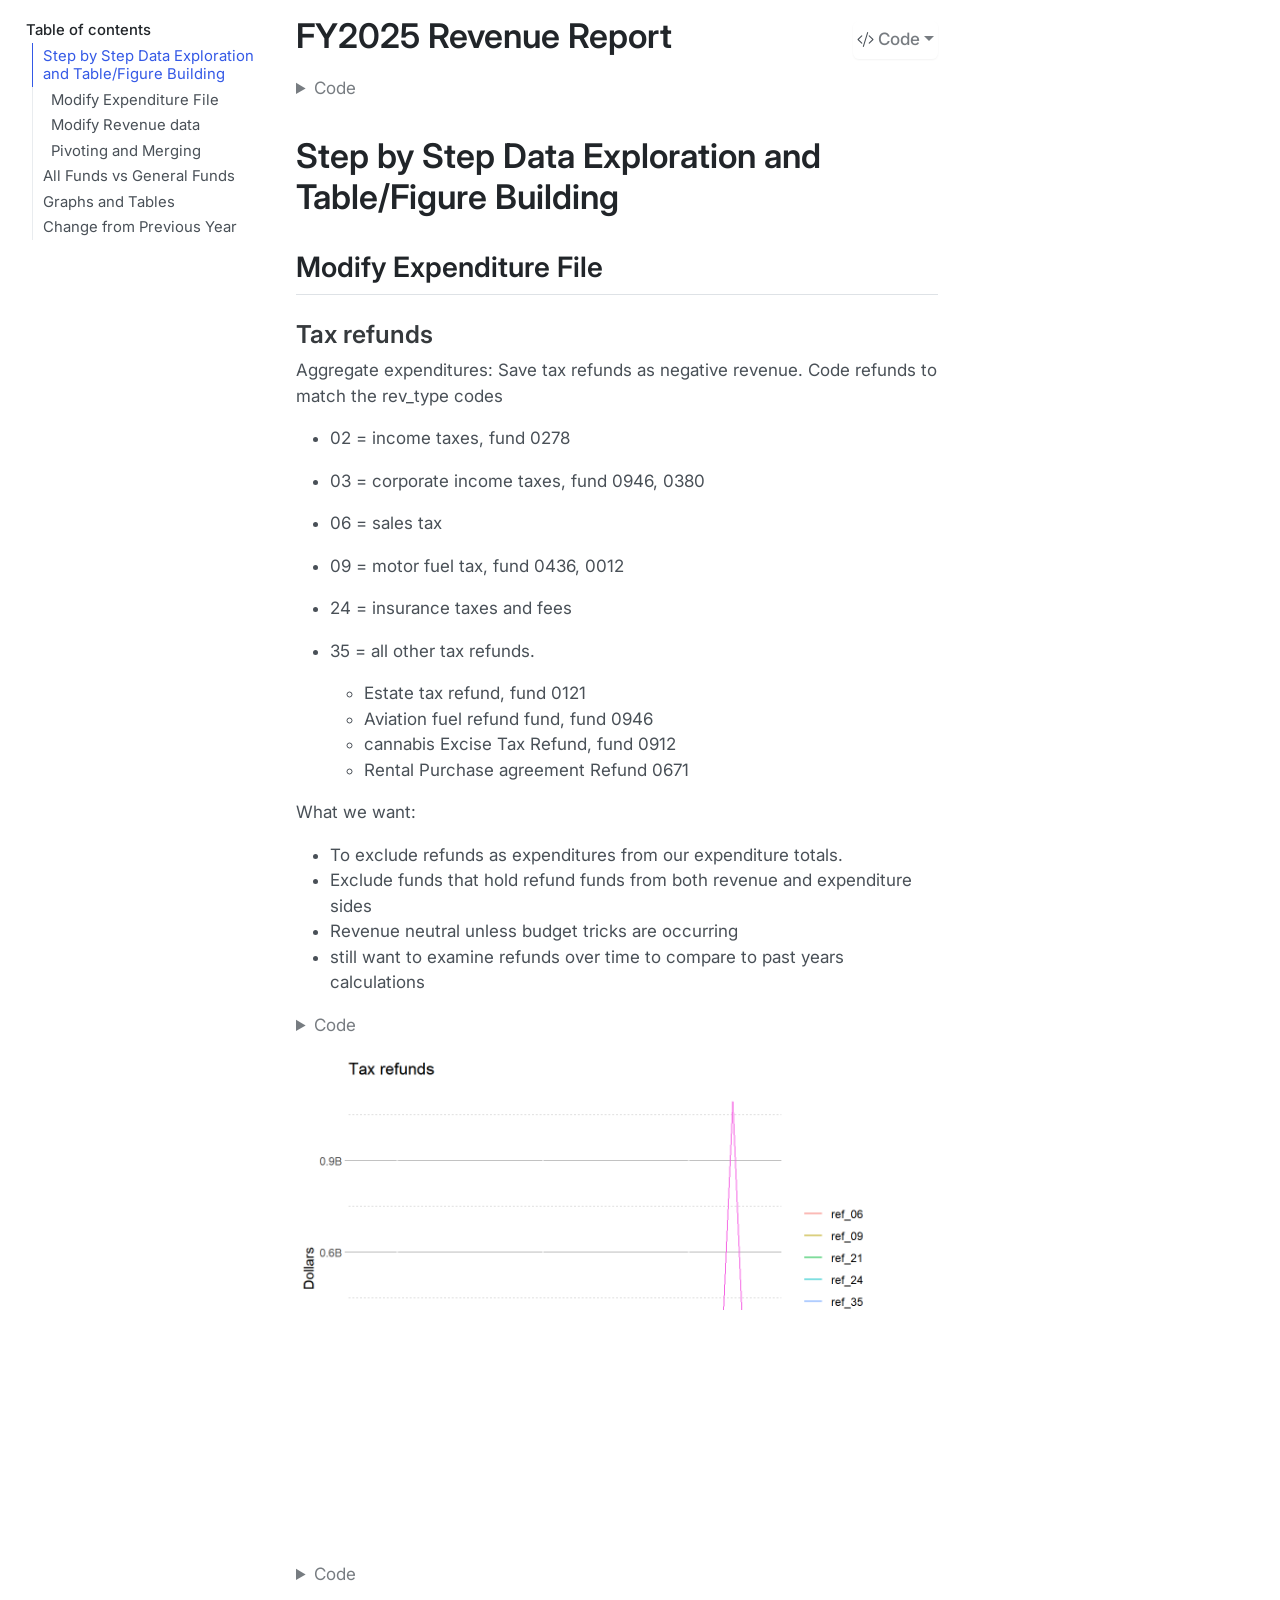
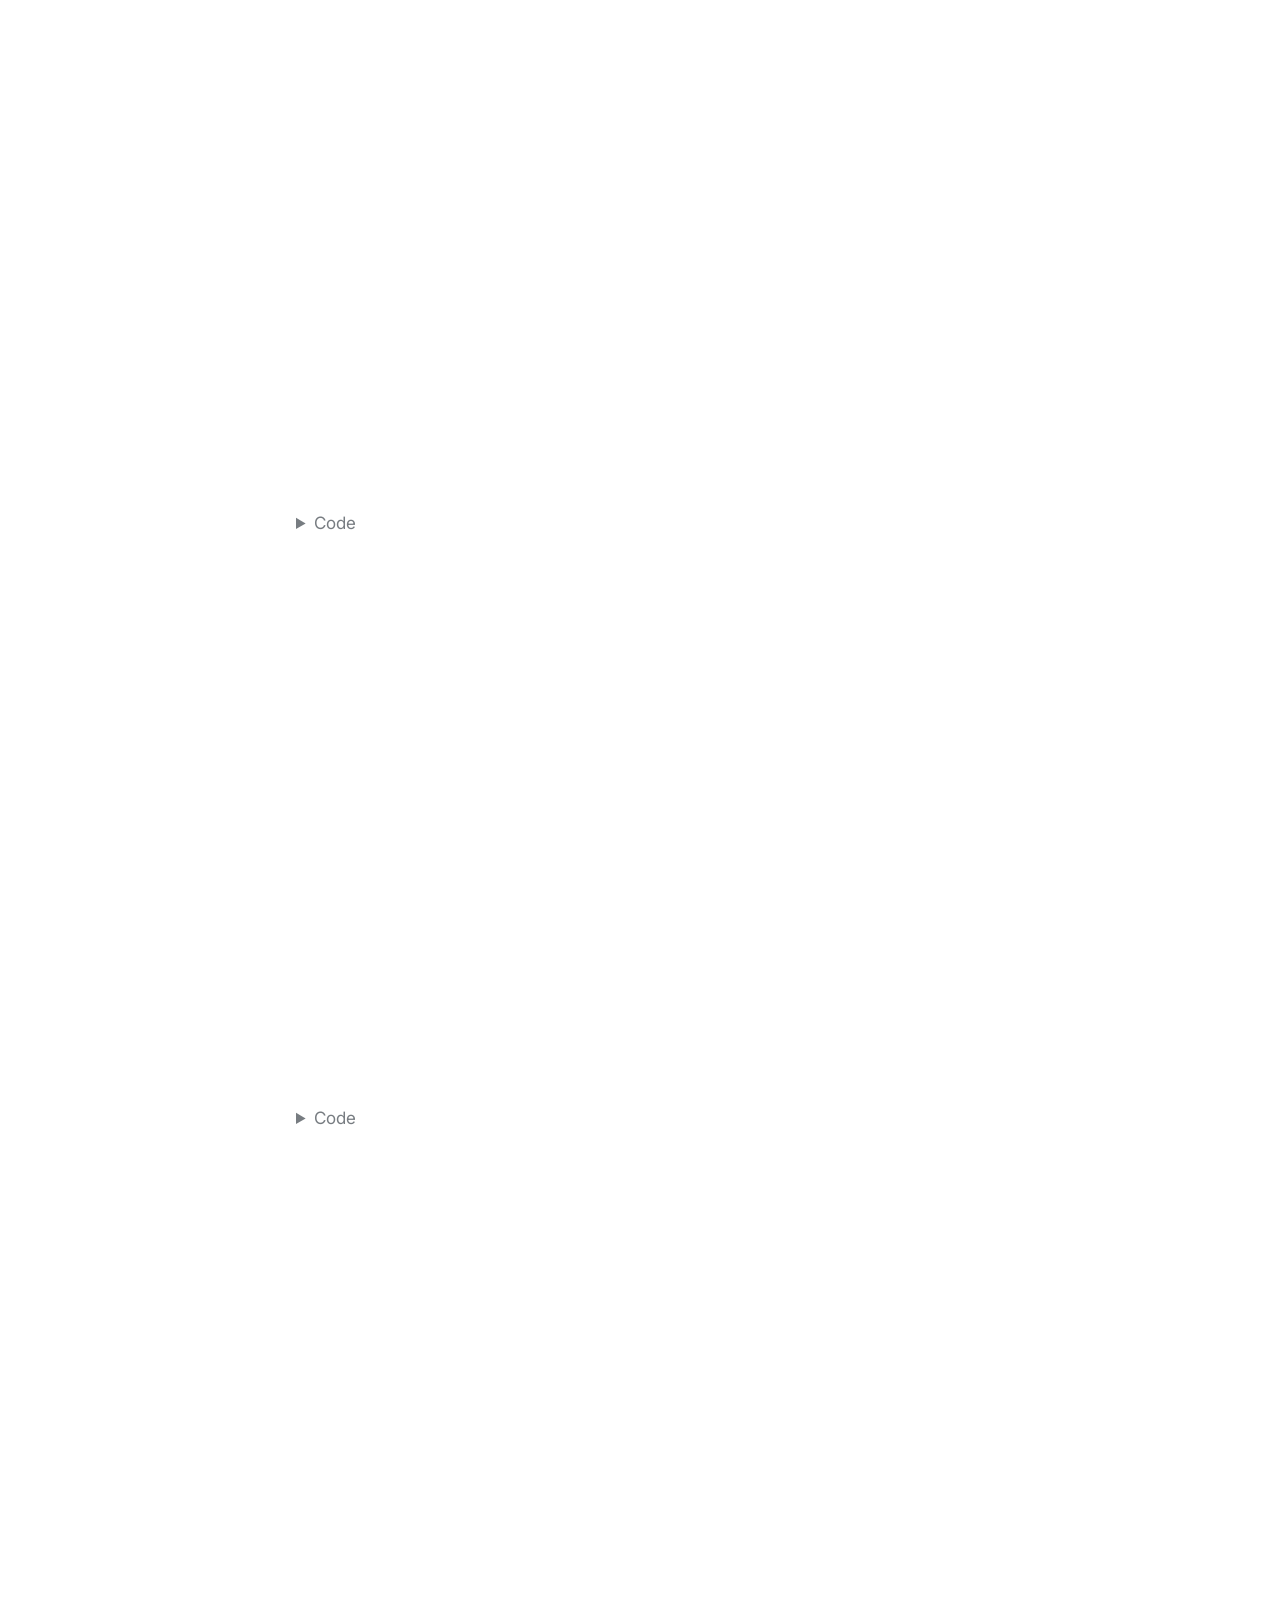
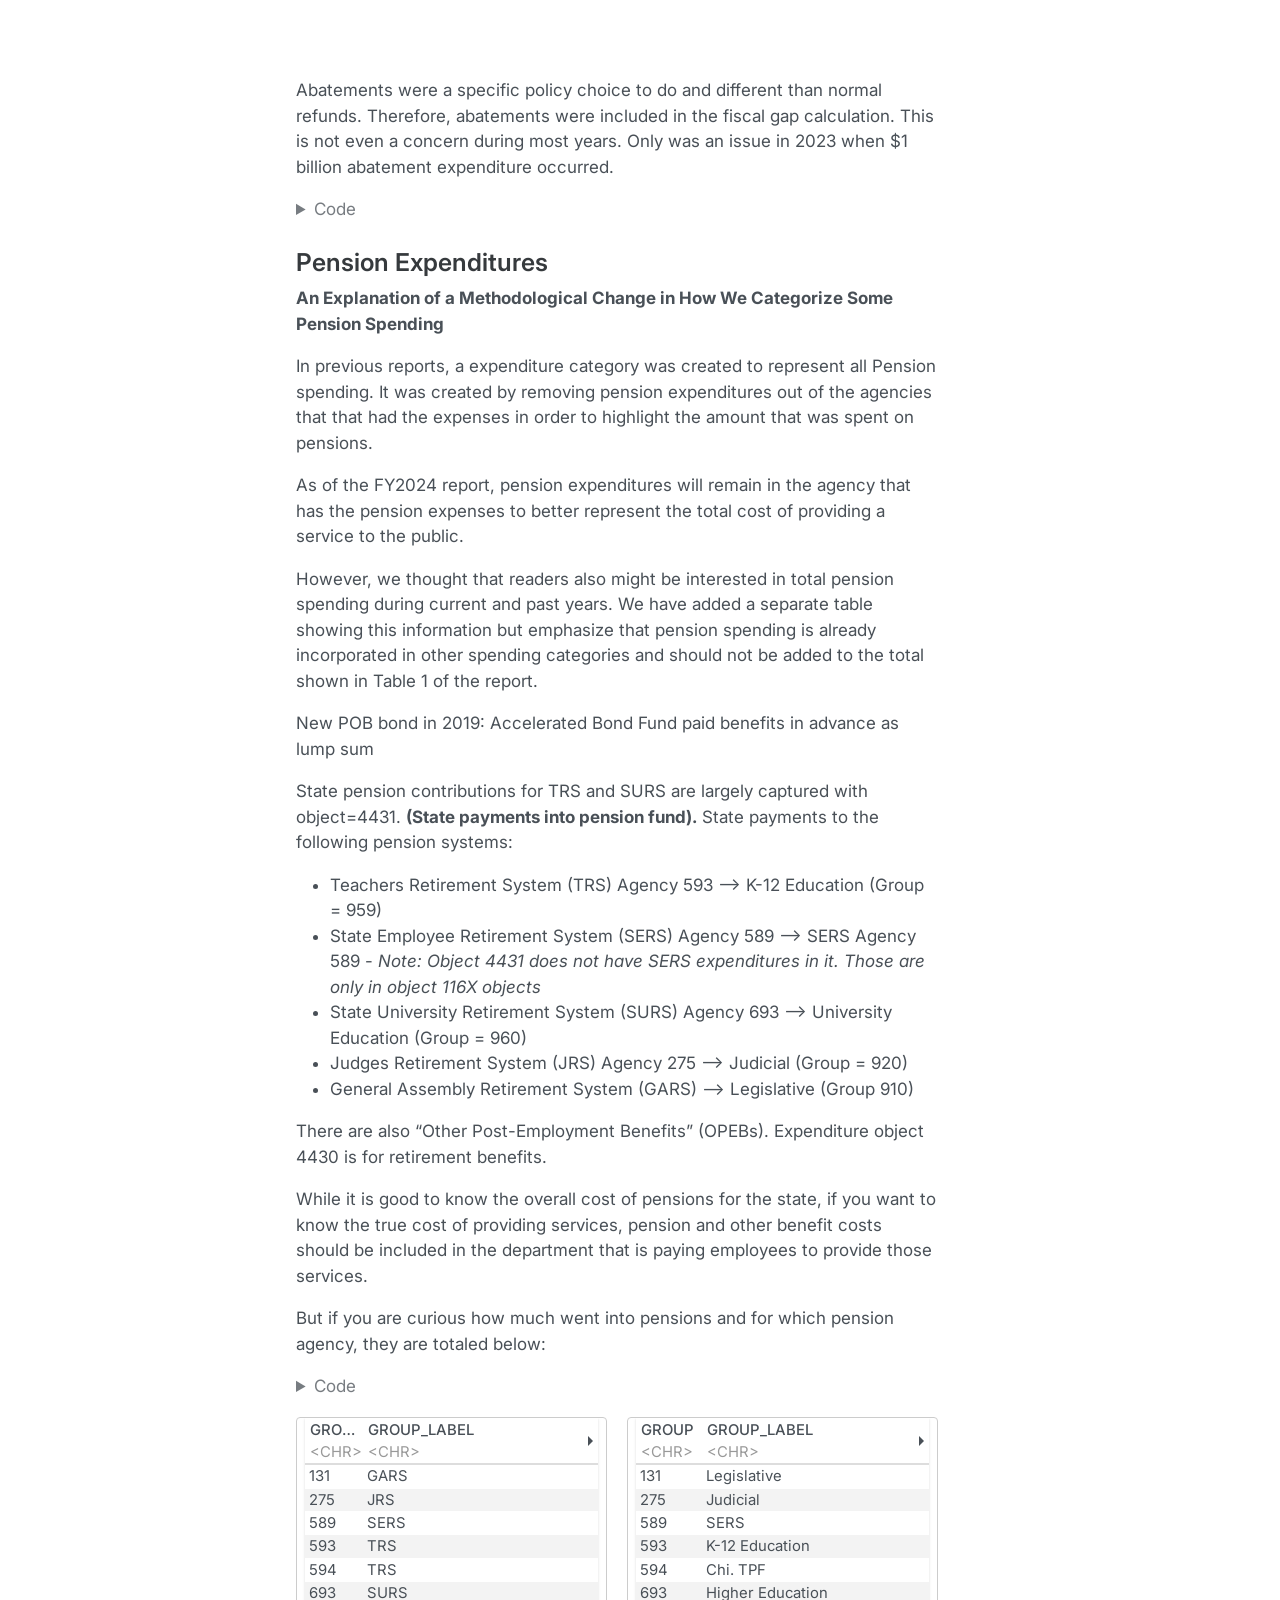
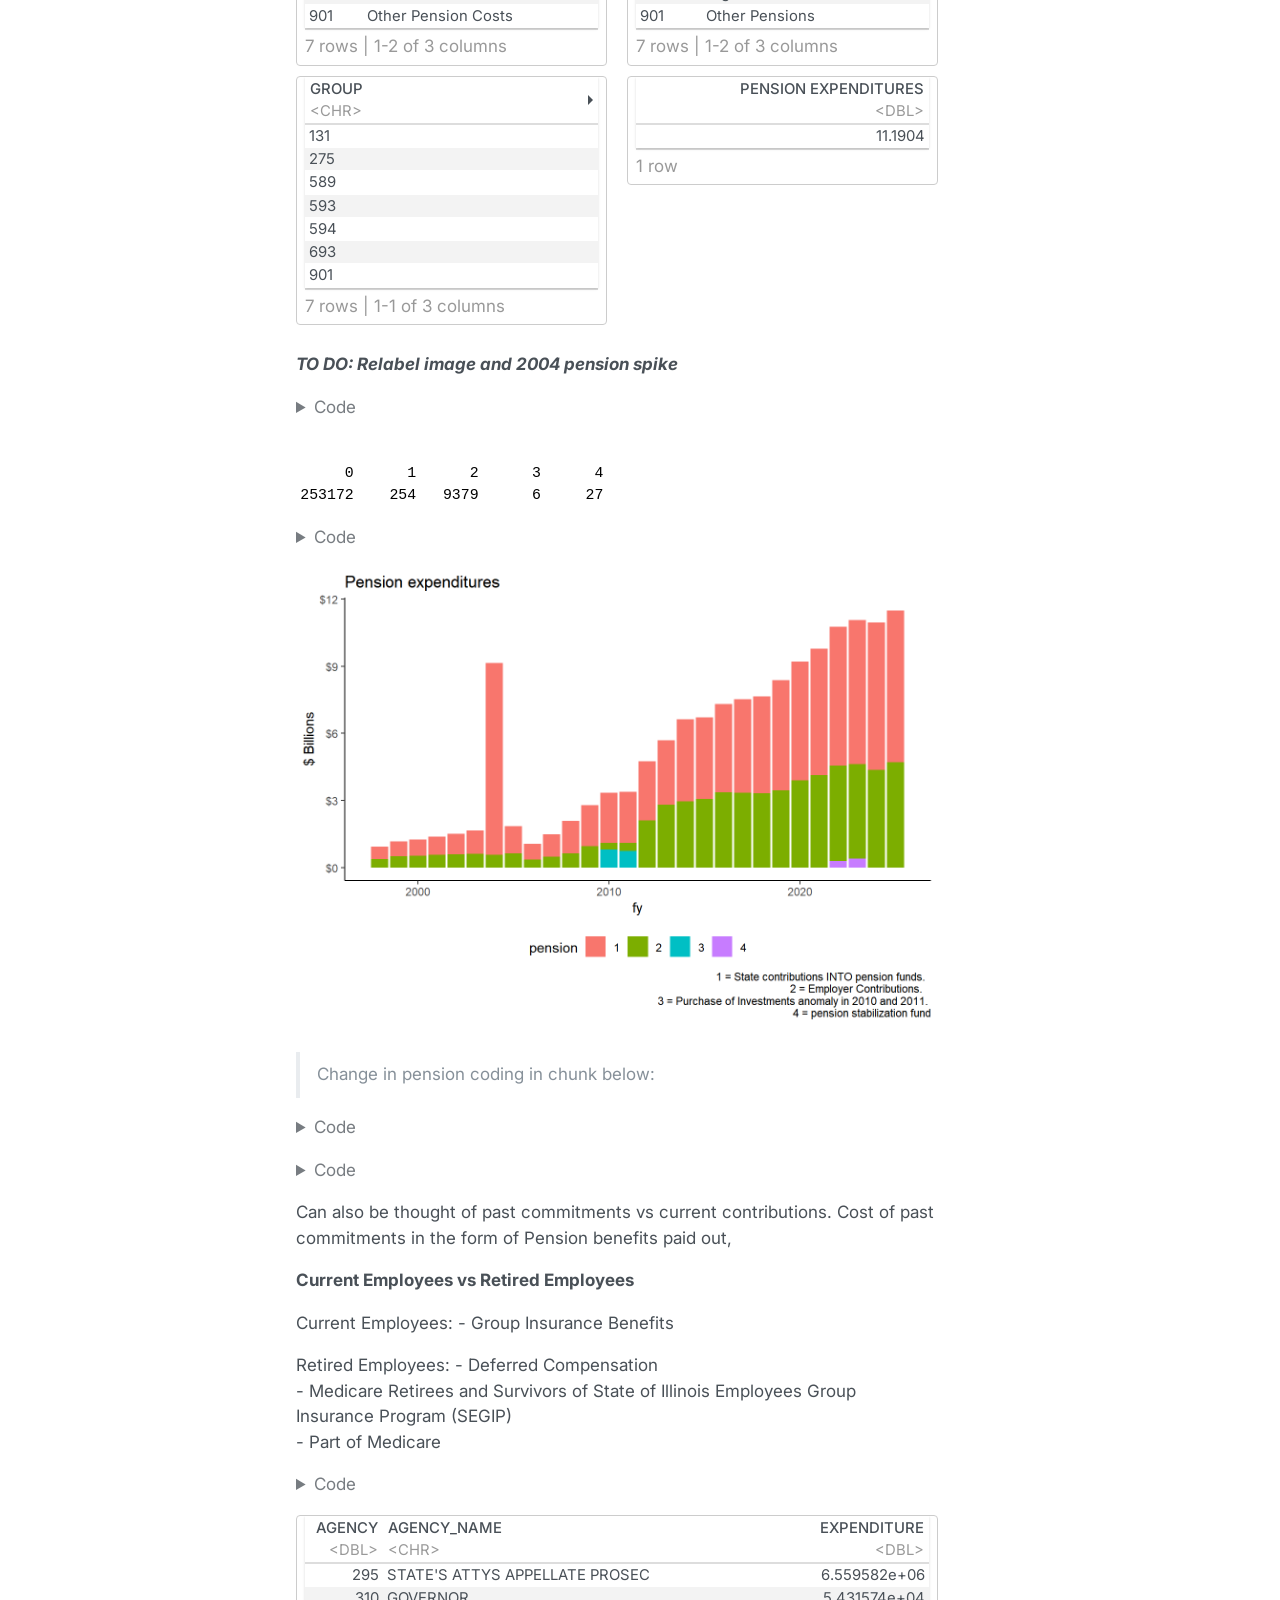
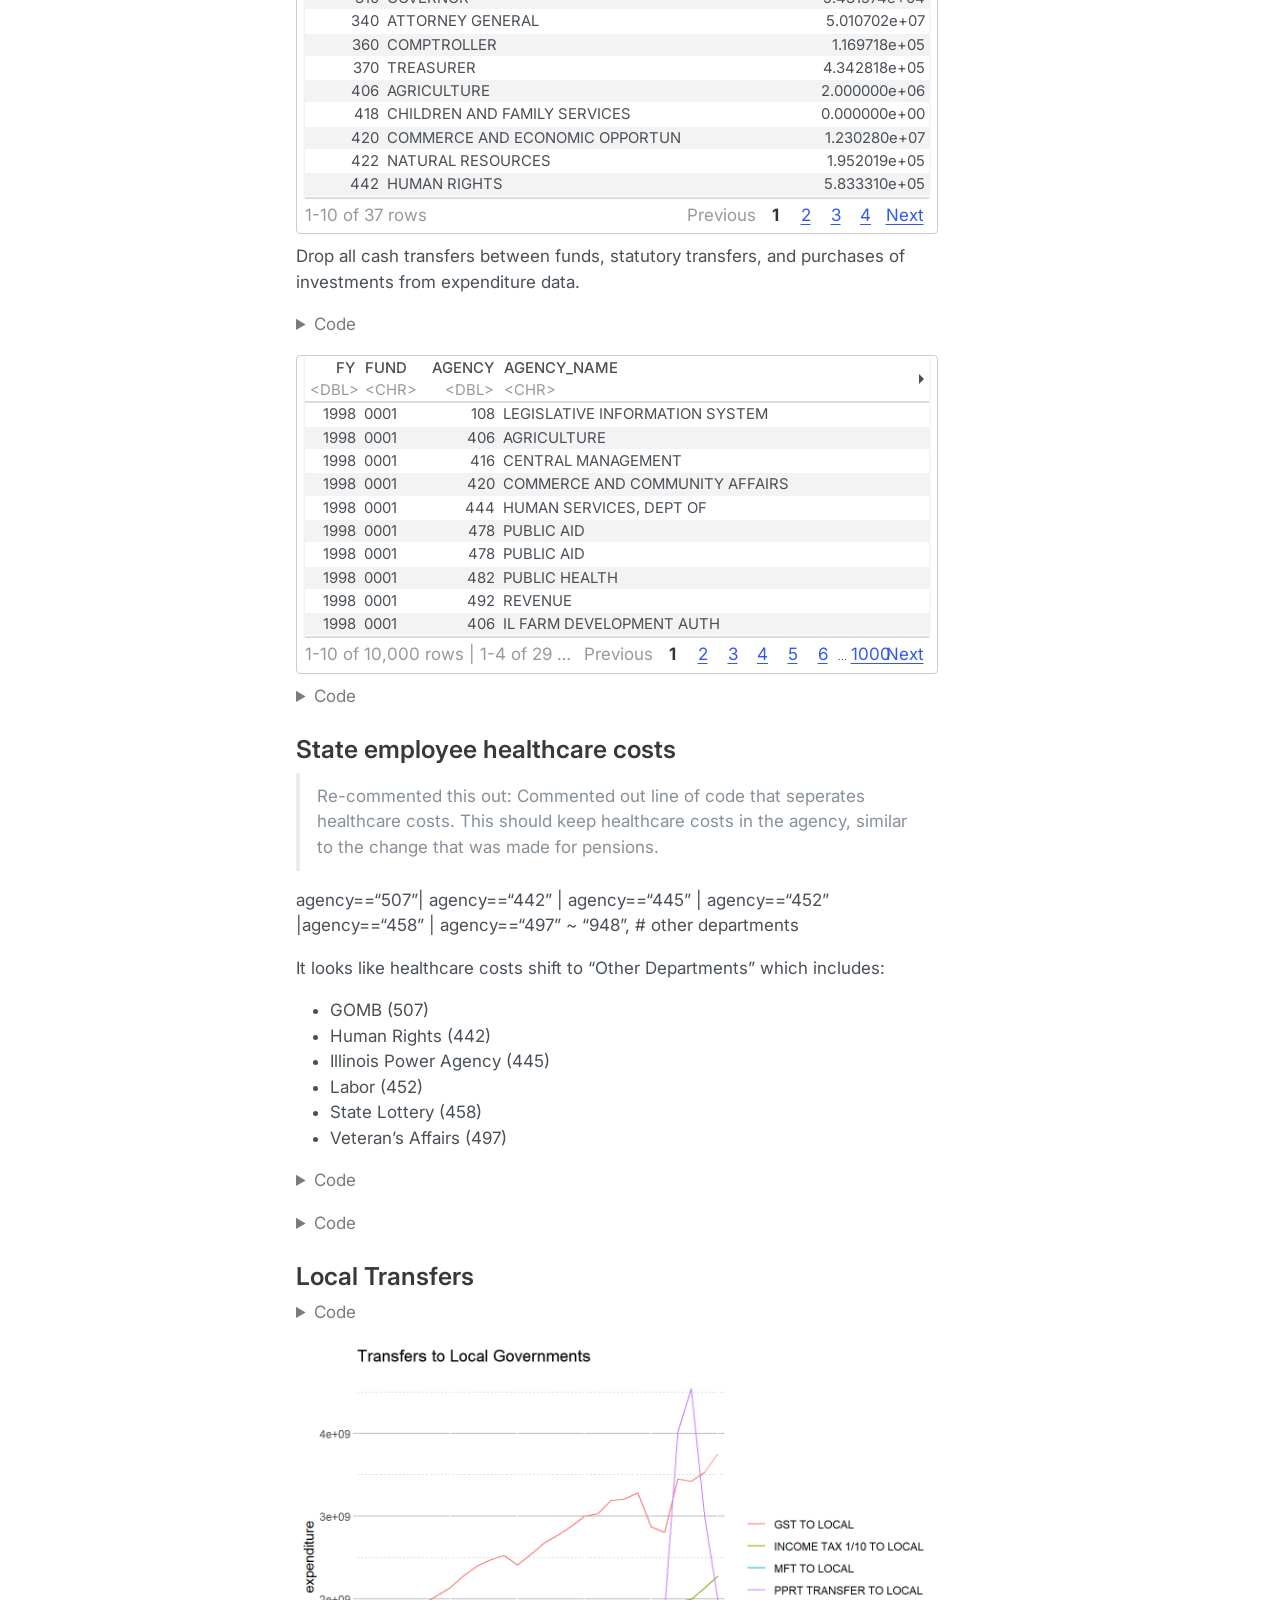
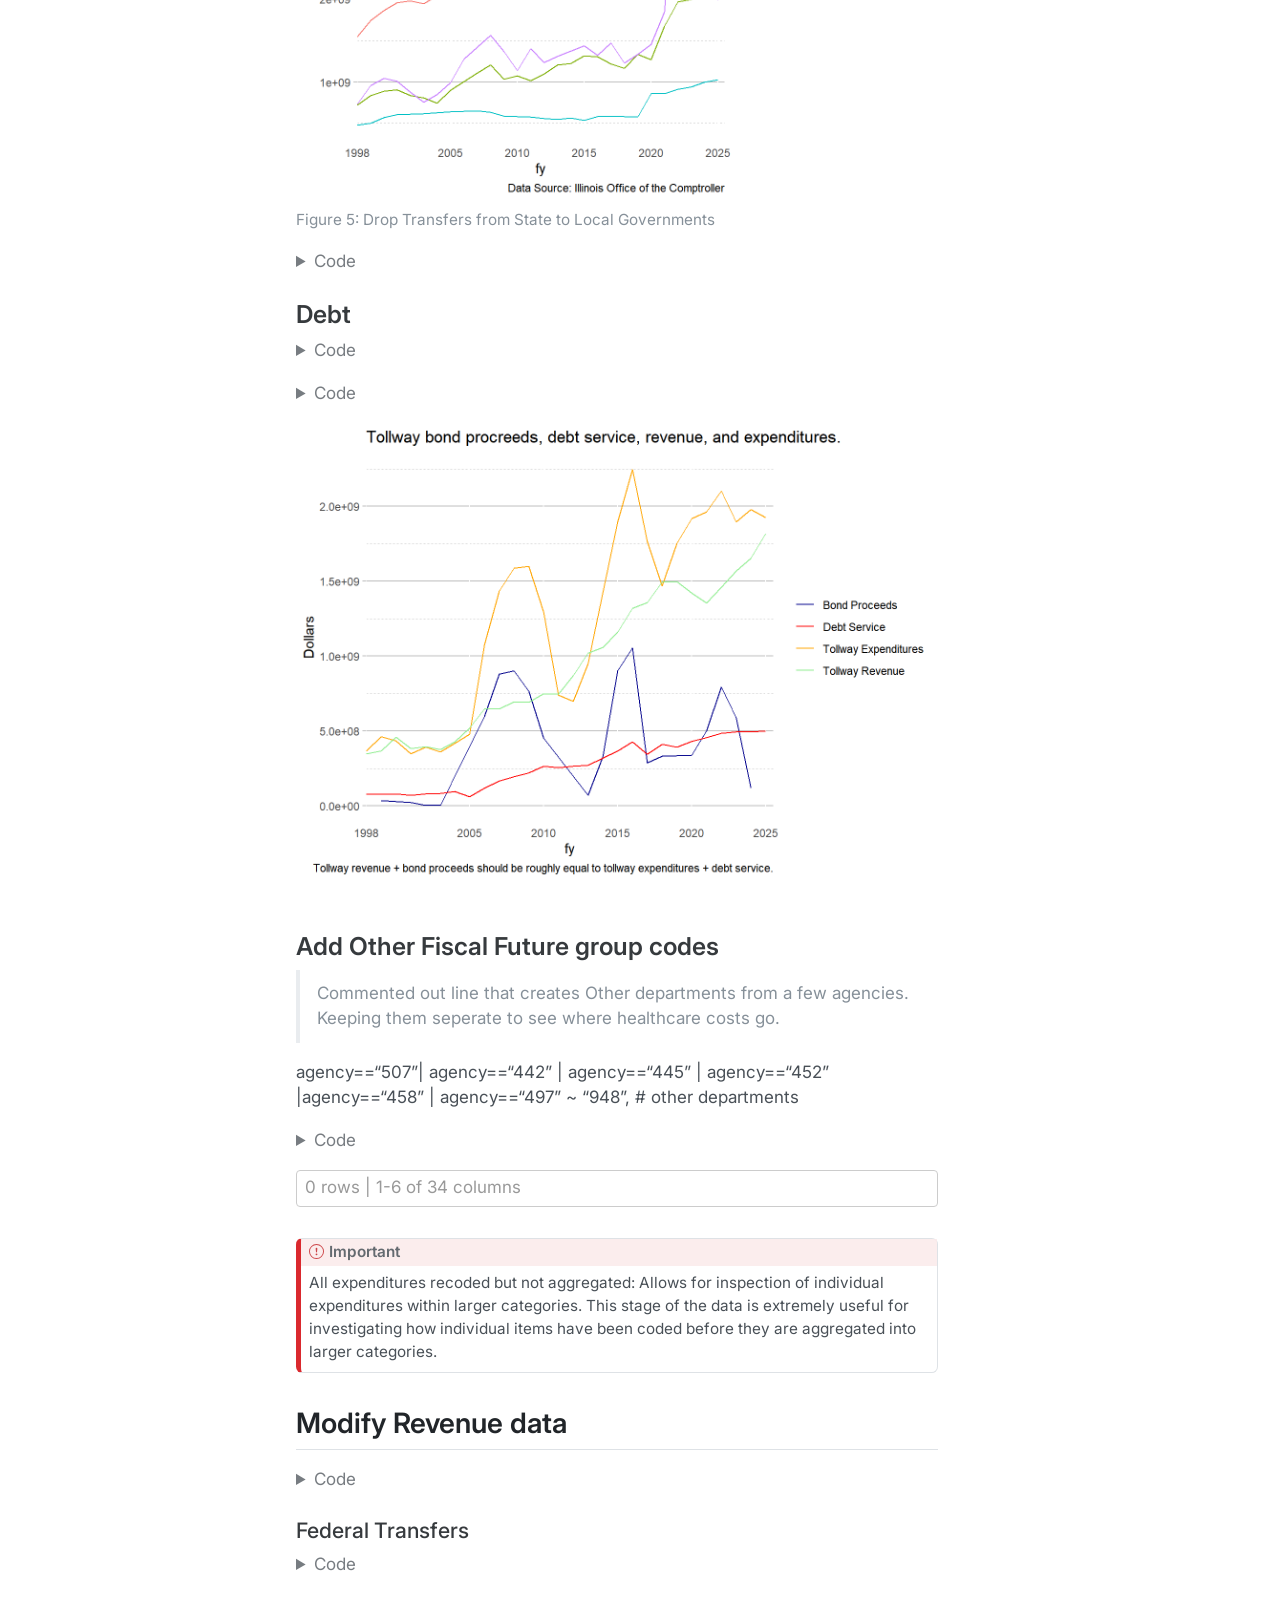
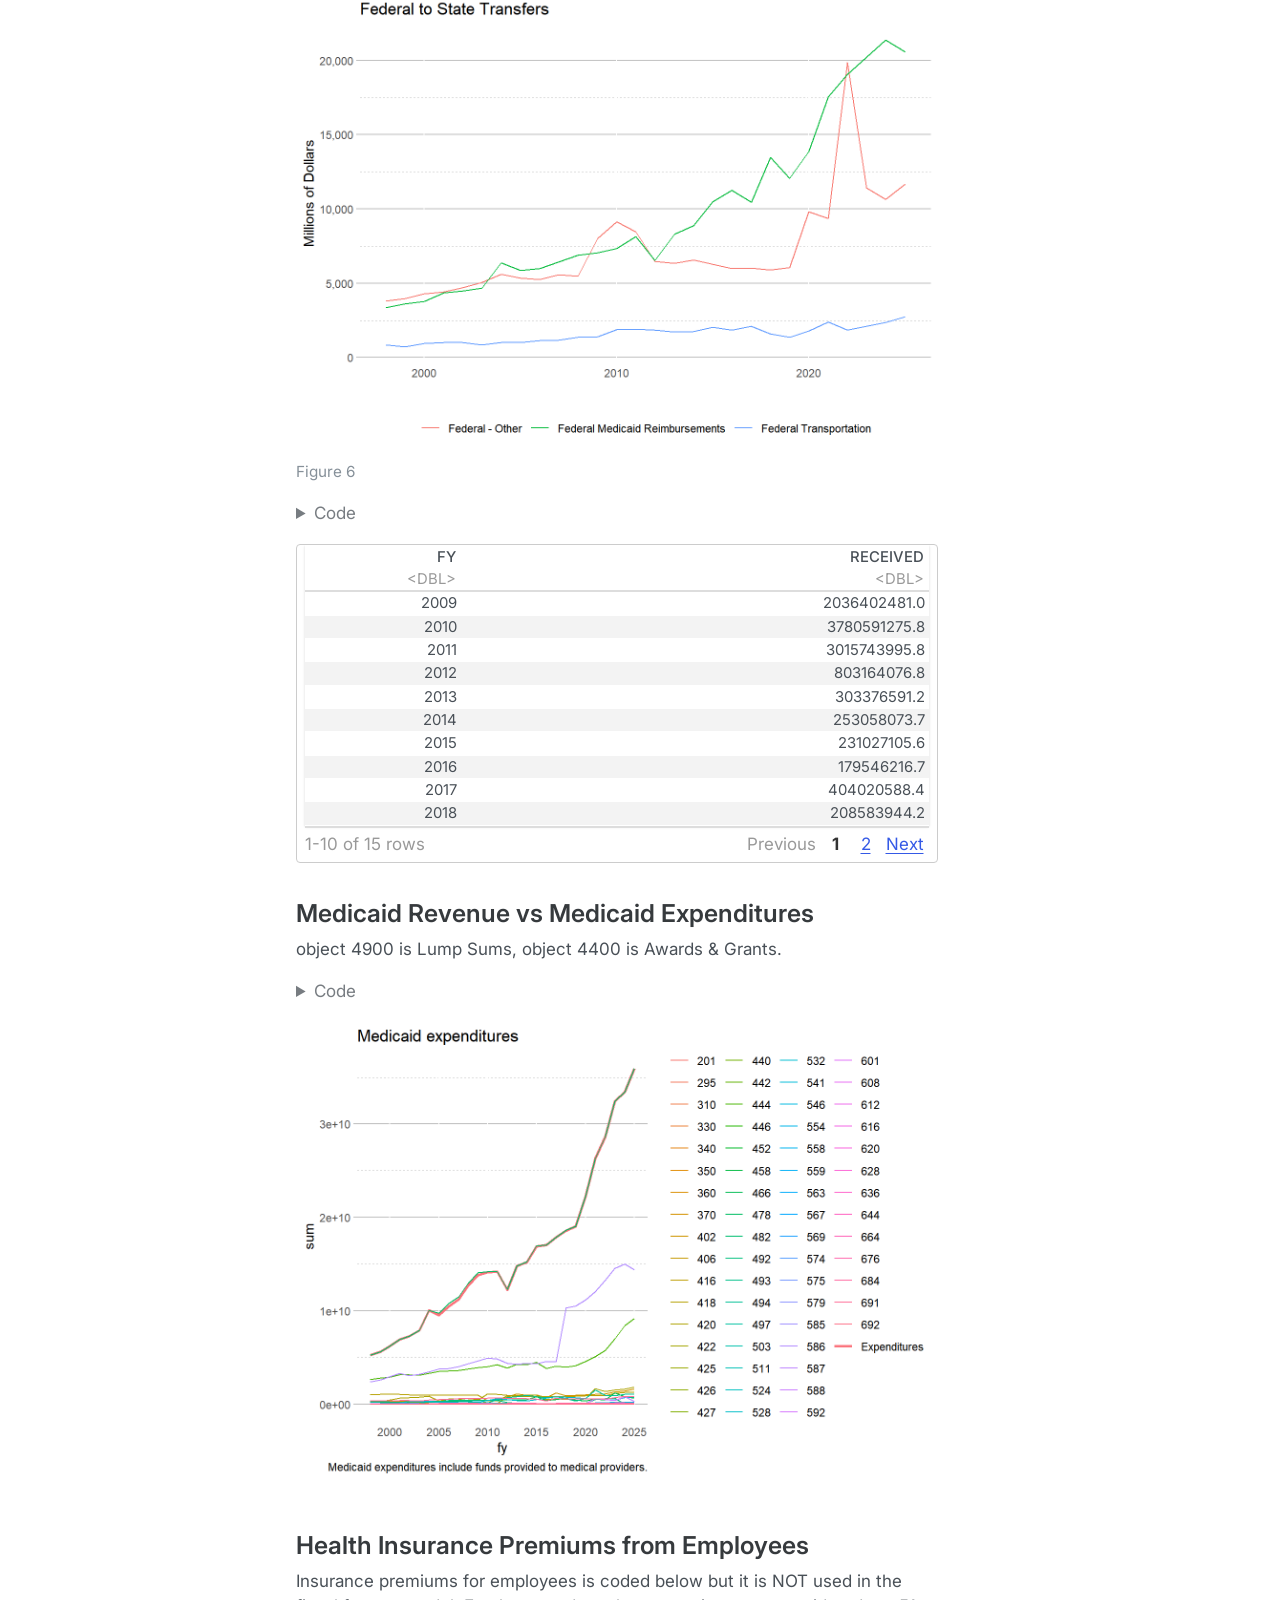
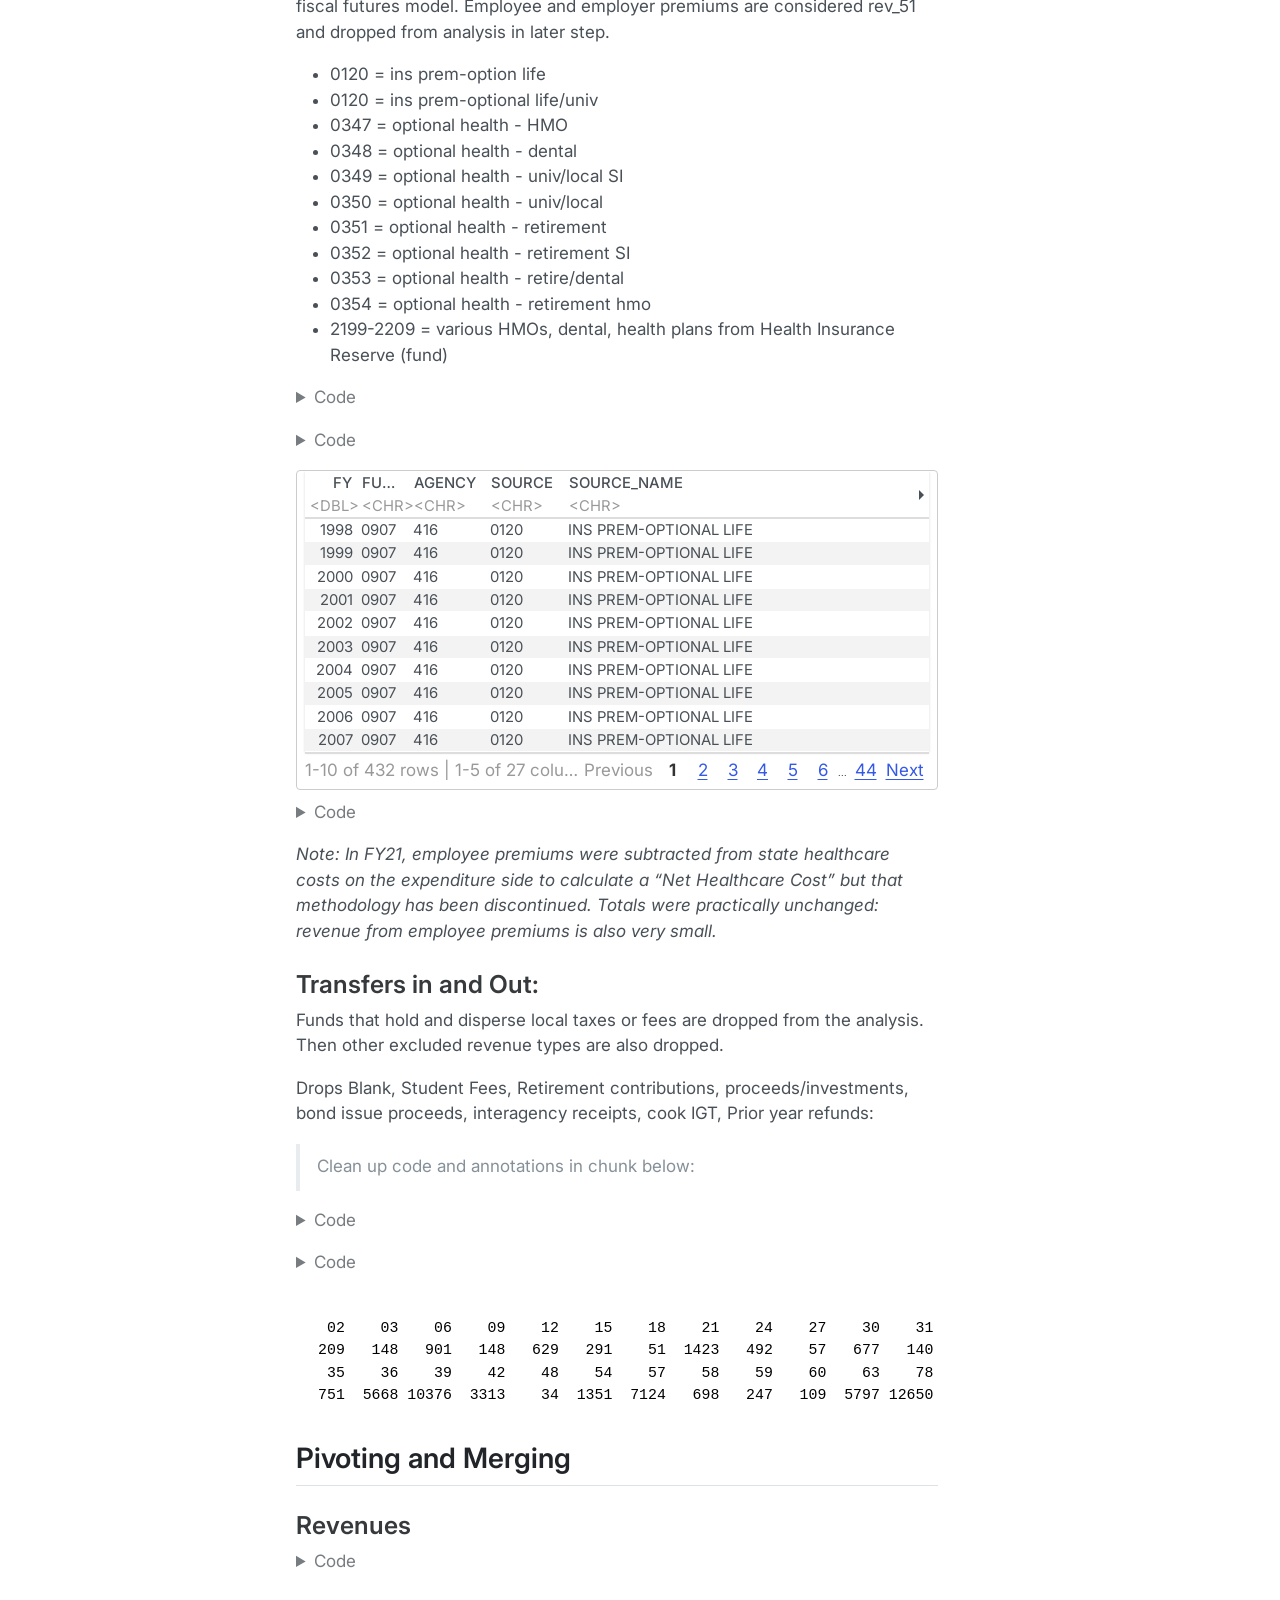
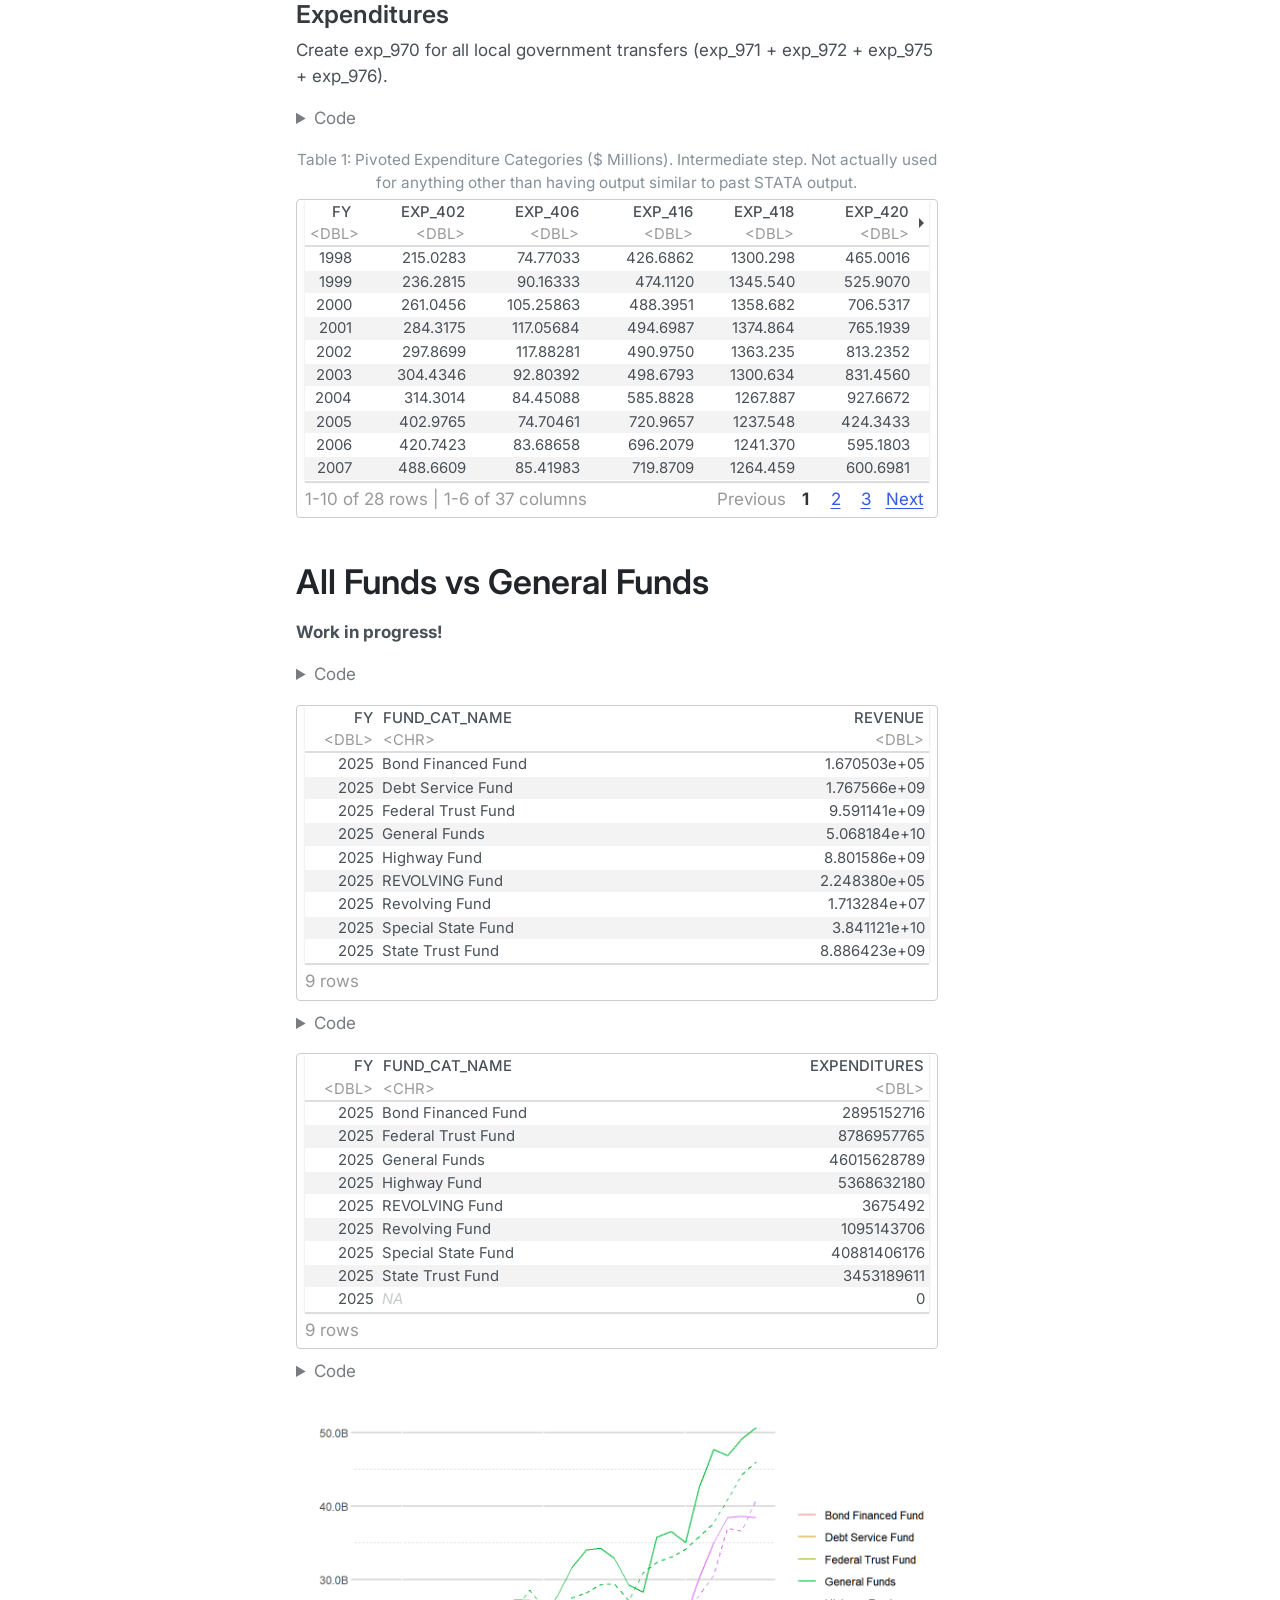
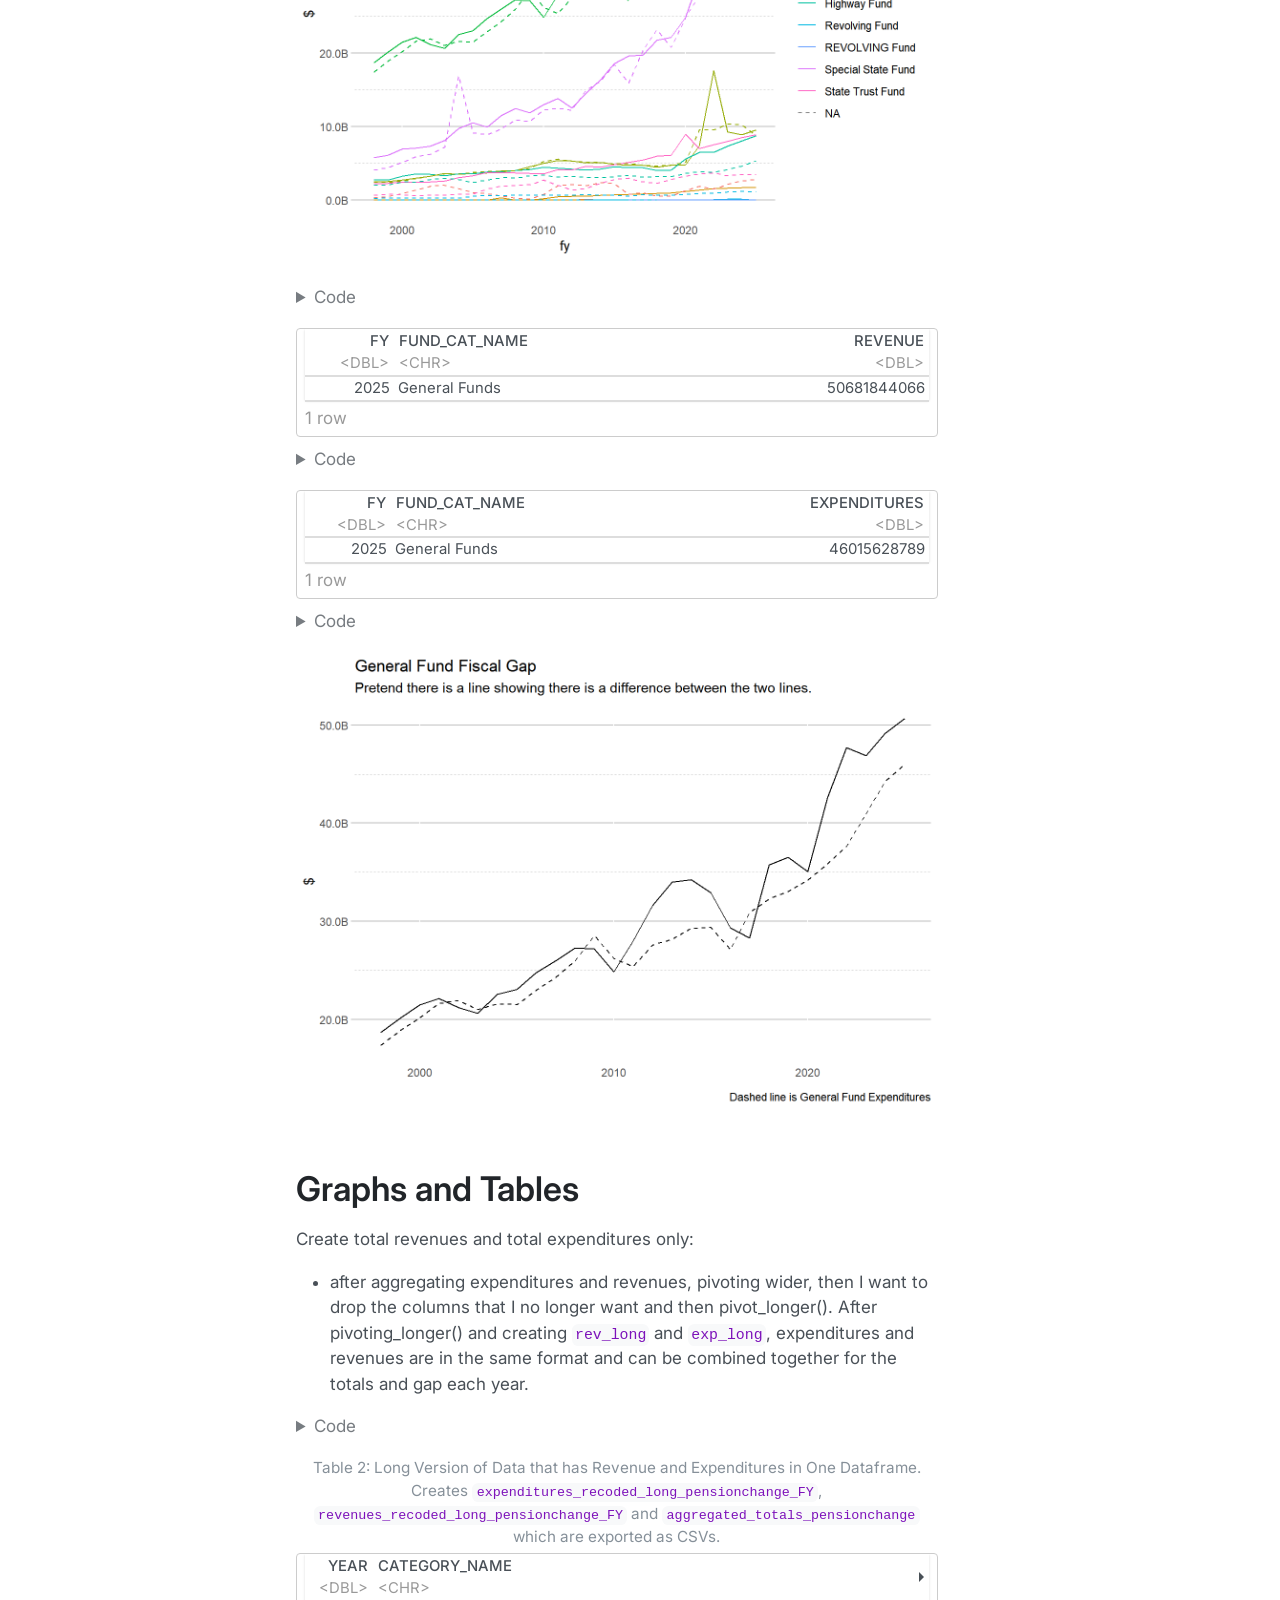
==== commit 159bf4e0: "Built site for gh-pages" ====
--- a/index.html
+++ b/index.html
@@ -69,6 +69,24 @@
 <link href="revenue_report_fy25_files/libs/bootstrap/bootstrap.min.css" rel="stylesheet" id="quarto-bootstrap" data-mode="light">
 <script src="revenue_report_fy25_files/libs/kePrint-0.0.1/kePrint.js"></script>
 <link href="revenue_report_fy25_files/libs/lightable-0.0.1/lightable.css" rel="stylesheet">
+<link href="revenue_report_fy25_files/libs/htmltools-fill-0.5.8.1/fill.css" rel="stylesheet">
+<script src="revenue_report_fy25_files/libs/htmlwidgets-1.6.4/htmlwidgets.js"></script>
+<link href="revenue_report_fy25_files/libs/datatables-css-0.0.0/datatables-crosstalk.css" rel="stylesheet">
+<script src="revenue_report_fy25_files/libs/datatables-binding-0.33/datatables.js"></script>
+<script src="revenue_report_fy25_files/libs/jquery-3.6.0/jquery-3.6.0.min.js"></script>
+<link href="revenue_report_fy25_files/libs/dt-core-1.13.6/css/jquery.dataTables.min.css" rel="stylesheet">
+<link href="revenue_report_fy25_files/libs/dt-core-1.13.6/css/jquery.dataTables.extra.css" rel="stylesheet">
+<script src="revenue_report_fy25_files/libs/dt-core-1.13.6/js/jquery.dataTables.min.js"></script>
+<script src="revenue_report_fy25_files/libs/jszip-1.13.6/jszip.min.js"></script>
+<script src="revenue_report_fy25_files/libs/pdfmake-1.13.6/pdfmake.js"></script>
+<script src="revenue_report_fy25_files/libs/pdfmake-1.13.6/vfs_fonts.js"></script>
+<link href="revenue_report_fy25_files/libs/dt-ext-buttons-1.13.6/css/buttons.dataTables.min.css" rel="stylesheet">
+<script src="revenue_report_fy25_files/libs/dt-ext-buttons-1.13.6/js/dataTables.buttons.min.js"></script>
+<script src="revenue_report_fy25_files/libs/dt-ext-buttons-1.13.6/js/buttons.html5.min.js"></script>
+<script src="revenue_report_fy25_files/libs/dt-ext-buttons-1.13.6/js/buttons.colVis.min.js"></script>
+<script src="revenue_report_fy25_files/libs/dt-ext-buttons-1.13.6/js/buttons.print.min.js"></script>
+<link href="revenue_report_fy25_files/libs/crosstalk-1.2.1/css/crosstalk.min.css" rel="stylesheet">
+<script src="revenue_report_fy25_files/libs/crosstalk-1.2.1/js/crosstalk.min.js"></script>
 <link href="revenue_report_fy25_files/libs/pagedtable-1.1/css/pagedtable.css" rel="stylesheet">
 <script src="revenue_report_fy25_files/libs/pagedtable-1.1/js/pagedtable.js"></script>
 
@@ -110,11 +128,14 @@
   <li><a href="#graphs-and-tables" id="toc-graphs-and-tables" class="nav-link" data-scroll-target="#graphs-and-tables">Graphs and Tables</a>
   <ul class="collapse">
   <li><a href="#fiscal-gap-graph" id="toc-fiscal-gap-graph" class="nav-link" data-scroll-target="#fiscal-gap-graph">Fiscal Gap Graph</a></li>
+  <li><a href="#downloadable-tables" id="toc-downloadable-tables" class="nav-link" data-scroll-target="#downloadable-tables">Downloadable Tables</a>
+  <ul class="collapse">
   <li><a href="#top-3-revenues" id="toc-top-3-revenues" class="nav-link" data-scroll-target="#top-3-revenues">Top 3 Revenues</a></li>
   <li><a href="#sales-tax" id="toc-sales-tax" class="nav-link" data-scroll-target="#sales-tax">Sales Tax</a></li>
   <li><a href="#own-source-and-fed-transfers" id="toc-own-source-and-fed-transfers" class="nav-link" data-scroll-target="#own-source-and-fed-transfers">Own Source and Fed Transfers</a></li>
   <li><a href="#medicaid-reimbursements-and-expenditures" id="toc-medicaid-reimbursements-and-expenditures" class="nav-link" data-scroll-target="#medicaid-reimbursements-and-expenditures">Medicaid Reimbursements and Expenditures</a></li>
   <li><a href="#provider-assessments-of-1998-levels" id="toc-provider-assessments-of-1998-levels" class="nav-link" data-scroll-target="#provider-assessments-of-1998-levels">Provider Assessments, % of 1998 levels</a></li>
+  </ul></li>
   </ul></li>
   <li><a href="#change-from-previous-year" id="toc-change-from-previous-year" class="nav-link" data-scroll-target="#change-from-previous-year">Change from Previous Year</a>
   <ul class="collapse">
@@ -216,22 +237,27 @@
 <h3 class="anchored" data-anchor-id="tax-refunds">Tax refunds</h3>
 <p>Aggregate expenditures: Save tax refunds as negative revenue. Code refunds to match the rev_type codes</p>
 <ul>
-<li>02 = income taxes, fund 0278<br>
+<li><p>02 = income taxes, fund 0278<br>
+</p></li>
+<li><p>03 = corporate income taxes, fund 0946, 0380<br>
+</p></li>
+<li><p>06 = sales tax<br>
+</p></li>
+<li><p>09 = motor fuel tax, fund 0436, 0012<br>
+</p></li>
+<li><p>24 = insurance taxes and fees<br>
+</p></li>
+<li><p>35 = all other tax refunds.</p>
+<ul>
+<li>Estate tax refund, fund 0121<br>
 </li>
-<li>03 = corporate income taxes, fund 0946, 0380<br>
+<li>Aviation fuel refund fund, fund 0946<br>
 </li>
-<li>06 = sales tax<br>
+<li>cannabis Excise Tax Refund, fund 0912<br>
 </li>
-<li>09 = motor fuel tax, fund 0436, 0012<br>
-</li>
-<li>24 = insurance taxes and fees<br>
-</li>
-<li>35 = all other tax refunds.</li>
+<li>Rental Purchase agreement Refund 0671</li>
+</ul></li>
 </ul>
-<p>0121 estate tax refund</p>
-<p>Aviation fuel refund fund, fund 0946<br>
-cannabis Excise Tax Refund, fund 0912<br>
-Rental Purchase agreement Refund 0671</p>
 <p>What we want:</p>
 <ul>
 <li>To exclude refunds as expenditures from our expenditure totals.<br>
@@ -449,7 +475,7 @@
 <p>New POB bond in 2019: Accelerated Bond Fund paid benefits in advance as lump sum</p>
 <p>State pension contributions for TRS and SURS are largely captured with object=4431. <strong>(State payments into pension fund).</strong> State payments to the following pension systems:</p>
 <ul>
-<li>Teachers Retirement System (TRS) Agency 493 –&gt; K-12 Education (Group = 959)</li>
+<li>Teachers Retirement System (TRS) Agency 593 –&gt; K-12 Education (Group = 959)</li>
 <li>State Employee Retirement System (SERS) Agency 589 –&gt; SERS Agency 589 - <em>Note: Object 4431 does not have SERS expenditures in it. Those are only in object 116X objects</em><br>
 </li>
 <li>State University Retirement System (SURS) Agency 693 –&gt; University Education (Group = 960)<br>
@@ -460,49 +486,203 @@
 </ul>
 <p>There are also “Other Post-Employment Benefits” (OPEBs). Expenditure object 4430 is for retirement benefits.</p>
 <p>While it is good to know the overall cost of pensions for the state, if you want to know the true cost of providing services, pension and other benefit costs should be included in the department that is paying employees to provide those services.</p>
+<p>But if you are curious how much went into pensions and for which pension agency, they are totaled below:</p>
+<details class="code-fold">
+<summary>Code</summary>
+<div class="sourceCode cell-code" id="cb7"><pre class="sourceCode r code-with-copy"><code class="sourceCode r"><span id="cb7-1"><a href="#cb7-1" aria-hidden="true" tabindex="-1"></a>pension_agencies <span class="ot">&lt;-</span> <span class="fu">c</span>(<span class="st">"589"</span>, <span class="st">"593"</span>, <span class="st">"594"</span>, <span class="st">"693"</span>, <span class="st">"275"</span>, <span class="st">"131"</span> )</span>
+<span id="cb7-2"><a href="#cb7-2" aria-hidden="true" tabindex="-1"></a></span>
+<span id="cb7-3"><a href="#cb7-3" aria-hidden="true" tabindex="-1"></a>pension_objects <span class="ot">&lt;-</span> <span class="fu">c</span>(<span class="dv">4431</span>, <span class="dv">1160</span><span class="sc">:</span><span class="dv">1165</span>)</span>
+<span id="cb7-4"><a href="#cb7-4" aria-hidden="true" tabindex="-1"></a></span>
+<span id="cb7-5"><a href="#cb7-5" aria-hidden="true" tabindex="-1"></a>exp_temp <span class="sc">|&gt;</span> </span>
+<span id="cb7-6"><a href="#cb7-6" aria-hidden="true" tabindex="-1"></a>  <span class="fu">filter</span>(</span>
+<span id="cb7-7"><a href="#cb7-7" aria-hidden="true" tabindex="-1"></a>     fy <span class="sc">==</span> <span class="dv">2024</span> <span class="sc">&amp;</span></span>
+<span id="cb7-8"><a href="#cb7-8" aria-hidden="true" tabindex="-1"></a>       object <span class="sc">%in%</span> pension_objects) <span class="sc">|&gt;</span></span>
+<span id="cb7-9"><a href="#cb7-9" aria-hidden="true" tabindex="-1"></a>  <span class="fu">mutate</span>(<span class="at">group =</span> <span class="fu">ifelse</span>(<span class="sc">!</span>agency <span class="sc">%in%</span> pension_agencies, <span class="st">"901"</span>, agency),</span>
+<span id="cb7-10"><a href="#cb7-10" aria-hidden="true" tabindex="-1"></a>         <span class="at">group_label =</span> <span class="fu">case_when</span>(</span>
+<span id="cb7-11"><a href="#cb7-11" aria-hidden="true" tabindex="-1"></a>           group <span class="sc">==</span> <span class="st">"593"</span> <span class="sc">|</span> group <span class="sc">==</span> <span class="st">"594"</span> <span class="sc">~</span> <span class="st">"TRS"</span>,</span>
+<span id="cb7-12"><a href="#cb7-12" aria-hidden="true" tabindex="-1"></a>           group <span class="sc">==</span> <span class="st">"589"</span> <span class="sc">~</span> <span class="st">"SERS"</span>,</span>
+<span id="cb7-13"><a href="#cb7-13" aria-hidden="true" tabindex="-1"></a>           group <span class="sc">==</span> <span class="st">"693"</span> <span class="sc">~</span> <span class="st">"SURS"</span>,</span>
+<span id="cb7-14"><a href="#cb7-14" aria-hidden="true" tabindex="-1"></a>           group <span class="sc">==</span> <span class="st">"275"</span> <span class="sc">~</span> <span class="st">"JRS"</span>,</span>
+<span id="cb7-15"><a href="#cb7-15" aria-hidden="true" tabindex="-1"></a>           group <span class="sc">==</span> <span class="st">"131"</span> <span class="sc">~</span> <span class="st">"GARS"</span>,</span>
+<span id="cb7-16"><a href="#cb7-16" aria-hidden="true" tabindex="-1"></a>          group <span class="sc">==</span> <span class="st">"901"</span> <span class="sc">~</span> <span class="st">"Other Pension Costs"</span>,</span>
+<span id="cb7-17"><a href="#cb7-17" aria-hidden="true" tabindex="-1"></a></span>
+<span id="cb7-18"><a href="#cb7-18" aria-hidden="true" tabindex="-1"></a>           </span>
+<span id="cb7-19"><a href="#cb7-19" aria-hidden="true" tabindex="-1"></a>           <span class="cn">TRUE</span> <span class="sc">~</span> <span class="st">"CHECK ME"</span>)) <span class="sc">|&gt;</span></span>
+<span id="cb7-20"><a href="#cb7-20" aria-hidden="true" tabindex="-1"></a> <span class="co">#   group = ifelse(object %in% 1160:1165, "901", as.character(agency))) |&gt; </span></span>
+<span id="cb7-21"><a href="#cb7-21" aria-hidden="true" tabindex="-1"></a>  <span class="fu">group_by</span>(group, group_label) <span class="sc">|&gt;</span></span>
+<span id="cb7-22"><a href="#cb7-22" aria-hidden="true" tabindex="-1"></a>  <span class="fu">summarize</span>(<span class="at">Expenditures =</span> <span class="fu">sum</span>(expenditure, <span class="at">na.rm=</span><span class="cn">TRUE</span>)<span class="sc">/</span><span class="dv">1000000000</span>)</span>
+<span id="cb7-23"><a href="#cb7-23" aria-hidden="true" tabindex="-1"></a>exp_temp <span class="sc">|&gt;</span> </span>
+<span id="cb7-24"><a href="#cb7-24" aria-hidden="true" tabindex="-1"></a>  <span class="fu">filter</span>(</span>
+<span id="cb7-25"><a href="#cb7-25" aria-hidden="true" tabindex="-1"></a>     fy <span class="sc">==</span> <span class="dv">2025</span> <span class="sc">&amp;</span></span>
+<span id="cb7-26"><a href="#cb7-26" aria-hidden="true" tabindex="-1"></a>       object <span class="sc">%in%</span> pension_objects) <span class="sc">|&gt;</span></span>
+<span id="cb7-27"><a href="#cb7-27" aria-hidden="true" tabindex="-1"></a>  <span class="fu">mutate</span>(<span class="at">group =</span> <span class="fu">ifelse</span>(<span class="sc">!</span>agency <span class="sc">%in%</span> pension_agencies, <span class="st">"901"</span>, agency),</span>
+<span id="cb7-28"><a href="#cb7-28" aria-hidden="true" tabindex="-1"></a>         <span class="at">group_label =</span> <span class="fu">case_when</span>(</span>
+<span id="cb7-29"><a href="#cb7-29" aria-hidden="true" tabindex="-1"></a>           group <span class="sc">==</span> <span class="st">"901"</span> <span class="sc">~</span> <span class="st">"Other Pensions"</span>,</span>
+<span id="cb7-30"><a href="#cb7-30" aria-hidden="true" tabindex="-1"></a>           group <span class="sc">==</span> <span class="st">"593"</span>  <span class="sc">~</span> <span class="st">"K-12 Education"</span>,</span>
+<span id="cb7-31"><a href="#cb7-31" aria-hidden="true" tabindex="-1"></a>           group <span class="sc">==</span> <span class="st">"594"</span> <span class="sc">~</span> <span class="st">"Chi. TPF "</span>,</span>
+<span id="cb7-32"><a href="#cb7-32" aria-hidden="true" tabindex="-1"></a>           group <span class="sc">==</span> <span class="st">"589"</span> <span class="sc">~</span> <span class="st">"SERS"</span>,</span>
+<span id="cb7-33"><a href="#cb7-33" aria-hidden="true" tabindex="-1"></a>           group <span class="sc">==</span> <span class="st">"693"</span> <span class="sc">~</span> <span class="st">"Higher Education"</span>,</span>
+<span id="cb7-34"><a href="#cb7-34" aria-hidden="true" tabindex="-1"></a>           group <span class="sc">==</span> <span class="st">"275"</span> <span class="sc">~</span> <span class="st">"Judicial"</span>,</span>
+<span id="cb7-35"><a href="#cb7-35" aria-hidden="true" tabindex="-1"></a>           group <span class="sc">==</span> <span class="st">"131"</span> <span class="sc">~</span> <span class="st">"Legislative"</span>,</span>
+<span id="cb7-36"><a href="#cb7-36" aria-hidden="true" tabindex="-1"></a>           </span>
+<span id="cb7-37"><a href="#cb7-37" aria-hidden="true" tabindex="-1"></a>           <span class="cn">TRUE</span> <span class="sc">~</span> <span class="st">"CHECK ME"</span>)) <span class="sc">|&gt;</span></span>
+<span id="cb7-38"><a href="#cb7-38" aria-hidden="true" tabindex="-1"></a> <span class="co">#   group = ifelse(object %in% 1160:1165, "901", as.character(agency))) |&gt; </span></span>
+<span id="cb7-39"><a href="#cb7-39" aria-hidden="true" tabindex="-1"></a>  <span class="fu">group_by</span>(group, group_label) <span class="sc">|&gt;</span></span>
+<span id="cb7-40"><a href="#cb7-40" aria-hidden="true" tabindex="-1"></a>  <span class="fu">summarize</span>(<span class="at">Expenditures =</span> <span class="fu">sum</span>(expenditure, <span class="at">na.rm=</span><span class="cn">TRUE</span>)<span class="sc">/</span><span class="dv">1000000000</span>)</span>
+<span id="cb7-41"><a href="#cb7-41" aria-hidden="true" tabindex="-1"></a>exp_temp <span class="sc">|&gt;</span> </span>
+<span id="cb7-42"><a href="#cb7-42" aria-hidden="true" tabindex="-1"></a>  <span class="fu">filter</span>(</span>
+<span id="cb7-43"><a href="#cb7-43" aria-hidden="true" tabindex="-1"></a>     fy <span class="sc">==</span> <span class="dv">2024</span> <span class="sc">&amp;</span></span>
+<span id="cb7-44"><a href="#cb7-44" aria-hidden="true" tabindex="-1"></a>       object <span class="sc">%in%</span> pension_objects) <span class="sc">|&gt;</span></span>
+<span id="cb7-45"><a href="#cb7-45" aria-hidden="true" tabindex="-1"></a>  <span class="fu">mutate</span>(<span class="at">group =</span> <span class="fu">ifelse</span>(<span class="sc">!</span>agency <span class="sc">%in%</span> pension_agencies, <span class="st">"901"</span>, agency),</span>
+<span id="cb7-46"><a href="#cb7-46" aria-hidden="true" tabindex="-1"></a>         <span class="at">group_label =</span> <span class="fu">case_when</span>(</span>
+<span id="cb7-47"><a href="#cb7-47" aria-hidden="true" tabindex="-1"></a>           group <span class="sc">==</span> <span class="st">"901"</span> <span class="sc">~</span> <span class="st">"Other Department Pensions"</span>,</span>
+<span id="cb7-48"><a href="#cb7-48" aria-hidden="true" tabindex="-1"></a>           group <span class="sc">==</span> <span class="st">"593"</span> <span class="sc">~</span> <span class="st">"K-12 Education"</span>,</span>
+<span id="cb7-49"><a href="#cb7-49" aria-hidden="true" tabindex="-1"></a>           group <span class="sc">==</span> <span class="st">"594"</span> <span class="sc">~</span> <span class="st">"Chi. TPF "</span>,</span>
+<span id="cb7-50"><a href="#cb7-50" aria-hidden="true" tabindex="-1"></a>           group <span class="sc">==</span> <span class="st">"589"</span> <span class="sc">~</span> <span class="st">"Other Department Pensions"</span>,</span>
+<span id="cb7-51"><a href="#cb7-51" aria-hidden="true" tabindex="-1"></a>           group <span class="sc">==</span> <span class="st">"693"</span> <span class="sc">~</span> <span class="st">"Higher Education"</span>,</span>
+<span id="cb7-52"><a href="#cb7-52" aria-hidden="true" tabindex="-1"></a>           group <span class="sc">==</span> <span class="st">"275"</span> <span class="sc">~</span> <span class="st">"Judicial"</span>,</span>
+<span id="cb7-53"><a href="#cb7-53" aria-hidden="true" tabindex="-1"></a>           group <span class="sc">==</span> <span class="st">"131"</span> <span class="sc">~</span> <span class="st">"Legislative"</span>,</span>
+<span id="cb7-54"><a href="#cb7-54" aria-hidden="true" tabindex="-1"></a>           </span>
+<span id="cb7-55"><a href="#cb7-55" aria-hidden="true" tabindex="-1"></a>           <span class="cn">TRUE</span> <span class="sc">~</span> <span class="st">"CHECK ME"</span>)) <span class="sc">|&gt;</span></span>
+<span id="cb7-56"><a href="#cb7-56" aria-hidden="true" tabindex="-1"></a> <span class="co">#   group = ifelse(object %in% 1160:1165, "901", as.character(agency))) |&gt; </span></span>
+<span id="cb7-57"><a href="#cb7-57" aria-hidden="true" tabindex="-1"></a>  <span class="fu">group_by</span>(group, group_label) <span class="sc">|&gt;</span></span>
+<span id="cb7-58"><a href="#cb7-58" aria-hidden="true" tabindex="-1"></a>  <span class="fu">summarize</span>(<span class="at">Expenditures =</span> <span class="fu">sum</span>(expenditure, <span class="at">na.rm=</span><span class="cn">TRUE</span>)<span class="sc">/</span><span class="dv">1000000000</span>)</span>
+<span id="cb7-59"><a href="#cb7-59" aria-hidden="true" tabindex="-1"></a><span class="co"># in billions </span></span>
+<span id="cb7-60"><a href="#cb7-60" aria-hidden="true" tabindex="-1"></a>exp_temp <span class="sc">|&gt;</span> </span>
+<span id="cb7-61"><a href="#cb7-61" aria-hidden="true" tabindex="-1"></a>  <span class="fu">filter</span>( fy <span class="sc">==</span> <span class="dv">2025</span> <span class="sc">&amp;</span></span>
+<span id="cb7-62"><a href="#cb7-62" aria-hidden="true" tabindex="-1"></a>            agency<span class="sc">!=</span><span class="st">"494"</span> <span class="sc">&amp;</span></span>
+<span id="cb7-63"><a href="#cb7-63" aria-hidden="true" tabindex="-1"></a>            object <span class="sc">%in%</span> pension_objects ) <span class="sc">|&gt;</span></span>
+<span id="cb7-64"><a href="#cb7-64" aria-hidden="true" tabindex="-1"></a>  <span class="fu">summarize</span>(<span class="st">`</span><span class="at">Pension Expenditures</span><span class="st">`</span> <span class="ot">=</span> <span class="fu">sum</span>(expenditure<span class="sc">/</span><span class="dv">1000000000</span>, <span class="at">na.rm=</span><span class="cn">TRUE</span>))</span></code><button title="Copy to Clipboard" class="code-copy-button"><i class="bi"></i></button></pre></div>
+</details>
+<div class="cell quarto-layout-panel" data-layout-ncol="2">
+<div class="quarto-layout-row">
+<div class="quarto-layout-cell" style="flex-basis: 50.0%;justify-content: flex-start;">
+<div data-pagedtable="false">
+  <script data-pagedtable-source="" type="application/json">
+{"columns":[{"label":["group"],"name":[1],"type":["chr"],"align":["left"]},{"label":["group_label"],"name":[2],"type":["chr"],"align":["left"]},{"label":["Expenditures"],"name":[3],"type":["dbl"],"align":["right"]}],"data":[{"1":"131","2":"GARS","3":"0.02652745"},{"1":"275","2":"JRS","3":"0.14810302"},{"1":"589","2":"SERS","3":"1.77877369"},{"1":"593","2":"TRS","3":"6.04374843"},{"1":"594","2":"TRS","3":"0.32271100"},{"1":"693","2":"SURS","3":"2.13333500"},{"1":"901","2":"Other Pension Costs","3":"0.49902392"}],"options":{"columns":{"min":{},"max":[10]},"rows":{"min":[10],"max":[10]},"pages":{}}}
+  </script>
+</div>
+</div>
+<div class="quarto-layout-cell" style="flex-basis: 50.0%;justify-content: flex-start;">
+<div data-pagedtable="false">
+  <script data-pagedtable-source="" type="application/json">
+{"columns":[{"label":["group"],"name":[1],"type":["chr"],"align":["left"]},{"label":["group_label"],"name":[2],"type":["chr"],"align":["left"]},{"label":["Expenditures"],"name":[3],"type":["dbl"],"align":["right"]}],"data":[{"1":"131","2":"Legislative","3":"0.02625859"},{"1":"275","2":"Judicial","3":"0.14912958"},{"1":"589","2":"SERS","3":"2.02497567"},{"1":"593","2":"K-12 Education","3":"6.20418766"},{"1":"594","2":"Chi. TPF","3":"0.35387800"},{"1":"693","2":"Higher Education","3":"2.21281000"},{"1":"901","2":"Other Pensions","3":"0.51557512"}],"options":{"columns":{"min":{},"max":[10]},"rows":{"min":[10],"max":[10]},"pages":{}}}
+  </script>
+</div>
+</div>
+</div>
+<div class="quarto-layout-row">
+<div class="quarto-layout-cell" style="flex-basis: 50.0%;justify-content: flex-start;">
+<div data-pagedtable="false">
+  <script data-pagedtable-source="" type="application/json">
+{"columns":[{"label":["group"],"name":[1],"type":["chr"],"align":["left"]},{"label":["group_label"],"name":[2],"type":["chr"],"align":["left"]},{"label":["Expenditures"],"name":[3],"type":["dbl"],"align":["right"]}],"data":[{"1":"131","2":"Legislative","3":"0.02652745"},{"1":"275","2":"Judicial","3":"0.14810302"},{"1":"589","2":"Other Department Pensions","3":"1.77877369"},{"1":"593","2":"K-12 Education","3":"6.04374843"},{"1":"594","2":"Chi. TPF","3":"0.32271100"},{"1":"693","2":"Higher Education","3":"2.13333500"},{"1":"901","2":"Other Department Pensions","3":"0.49902392"}],"options":{"columns":{"min":{},"max":[10]},"rows":{"min":[10],"max":[10]},"pages":{}}}
+  </script>
+</div>
+</div>
+<div class="quarto-layout-cell" style="flex-basis: 50.0%;justify-content: flex-start;">
+<div data-pagedtable="false">
+  <script data-pagedtable-source="" type="application/json">
+{"columns":[{"label":["Pension Expenditures"],"name":[1],"type":["dbl"],"align":["right"]}],"data":[{"1":"11.1904"}],"options":{"columns":{"min":{},"max":[10]},"rows":{"min":[10],"max":[10]},"pages":{}}}
+  </script>
+</div>
+</div>
+</div>
+</div>
+<p><em><strong>TO DO: Relabel image and 2004 pension spike</strong></em></p>
+<div class="cell">
+<details class="code-fold">
+<summary>Code</summary>
+<div class="sourceCode cell-code" id="cb8"><pre class="sourceCode r code-with-copy"><code class="sourceCode r"><span id="cb8-1"><a href="#cb8-1" aria-hidden="true" tabindex="-1"></a>pension_totals <span class="ot">&lt;-</span>  exp_temp <span class="sc">%&gt;%</span> </span>
+<span id="cb8-2"><a href="#cb8-2" aria-hidden="true" tabindex="-1"></a>  <span class="fu">arrange</span>(fund) <span class="sc">%&gt;%</span></span>
+<span id="cb8-3"><a href="#cb8-3" aria-hidden="true" tabindex="-1"></a>  <span class="fu">mutate</span>(<span class="at">pension =</span> <span class="fu">case_when</span>( </span>
+<span id="cb8-4"><a href="#cb8-4" aria-hidden="true" tabindex="-1"></a>  </span>
+<span id="cb8-5"><a href="#cb8-5" aria-hidden="true" tabindex="-1"></a>            (object<span class="sc">==</span><span class="st">"1298"</span> <span class="sc">&amp;</span>  <span class="co"># Purchase of Investments, Normally excluded</span></span>
+<span id="cb8-6"><a href="#cb8-6" aria-hidden="true" tabindex="-1"></a>       (fy<span class="sc">==</span><span class="dv">2010</span> <span class="sc">|</span> fy<span class="sc">==</span><span class="dv">2011</span>) <span class="sc">&amp;</span> </span>
+<span id="cb8-7"><a href="#cb8-7" aria-hidden="true" tabindex="-1"></a>       (fund<span class="sc">==</span><span class="st">"0477"</span> <span class="sc">|</span> fund<span class="sc">==</span><span class="st">"0479"</span> <span class="sc">|</span> fund<span class="sc">==</span><span class="st">"0481"</span>)) <span class="sc">~</span> <span class="dv">3</span>,  (</span>
+<span id="cb8-8"><a href="#cb8-8" aria-hidden="true" tabindex="-1"></a>      object<span class="sc">==</span><span class="st">"4431"</span>) <span class="sc">~</span> <span class="dv">1</span>, <span class="co"># 4431 = easy to find pension payments INTO fund</span></span>
+<span id="cb8-9"><a href="#cb8-9" aria-hidden="true" tabindex="-1"></a></span>
+<span id="cb8-10"><a href="#cb8-10" aria-hidden="true" tabindex="-1"></a>    </span>
+<span id="cb8-11"><a href="#cb8-11" aria-hidden="true" tabindex="-1"></a>     (object<span class="sc">&gt;</span><span class="st">"1159"</span> <span class="sc">&amp;</span> object<span class="sc">&lt;</span><span class="st">"1166"</span>) <span class="sc">&amp;</span> fund <span class="sc">!=</span> <span class="st">"0183"</span> <span class="sc">&amp;</span> fund <span class="sc">!=</span> <span class="st">"0193"</span>   <span class="sc">~</span> <span class="dv">2</span>, </span>
+<span id="cb8-12"><a href="#cb8-12" aria-hidden="true" tabindex="-1"></a>    <span class="co"># objects 1159 to 1166 are all considered Retirement by Comptroller, </span></span>
+<span id="cb8-13"><a href="#cb8-13" aria-hidden="true" tabindex="-1"></a>    <span class="co"># Included - employer contributions from agencies/organizations/etc.</span></span>
+<span id="cb8-14"><a href="#cb8-14" aria-hidden="true" tabindex="-1"></a>    </span>
+<span id="cb8-15"><a href="#cb8-15" aria-hidden="true" tabindex="-1"></a> <span class="co">#judges retirement OUT of fund</span></span>
+<span id="cb8-16"><a href="#cb8-16" aria-hidden="true" tabindex="-1"></a>    <span class="co"># state borrowed money from pension funds to pay for core services during 2010 and 2011. </span></span>
+<span id="cb8-17"><a href="#cb8-17" aria-hidden="true" tabindex="-1"></a>    <span class="co"># used to fill budget gap and push problems to the future. </span></span>
+<span id="cb8-18"><a href="#cb8-18" aria-hidden="true" tabindex="-1"></a>    </span>
+<span id="cb8-19"><a href="#cb8-19" aria-hidden="true" tabindex="-1"></a>    fund <span class="sc">==</span> <span class="st">"0319"</span> <span class="sc">~</span> <span class="dv">4</span>, <span class="co"># pension stabilization fund</span></span>
+<span id="cb8-20"><a href="#cb8-20" aria-hidden="true" tabindex="-1"></a>    <span class="cn">TRUE</span> <span class="sc">~</span> <span class="dv">0</span>) )</span>
+<span id="cb8-21"><a href="#cb8-21" aria-hidden="true" tabindex="-1"></a></span>
+<span id="cb8-22"><a href="#cb8-22" aria-hidden="true" tabindex="-1"></a><span class="fu">table</span>(pension_totals<span class="sc">$</span>pension) </span></code><button title="Copy to Clipboard" class="code-copy-button"><i class="bi"></i></button></pre></div>
+</details>
+<div class="cell-output cell-output-stdout">
+<pre><code>
+     0      1      2      3      4 
+253172    254   9379      6     27 </code></pre>
+</div>
+<details class="code-fold">
+<summary>Code</summary>
+<div class="sourceCode cell-code" id="cb10"><pre class="sourceCode r code-with-copy"><code class="sourceCode r"><span id="cb10-1"><a href="#cb10-1" aria-hidden="true" tabindex="-1"></a>pension_totals <span class="sc">%&gt;%</span> </span>
+<span id="cb10-2"><a href="#cb10-2" aria-hidden="true" tabindex="-1"></a>  <span class="fu">filter</span>(pension <span class="sc">!=</span> <span class="dv">0</span>) <span class="sc">%&gt;%</span></span>
+<span id="cb10-3"><a href="#cb10-3" aria-hidden="true" tabindex="-1"></a>  <span class="fu">mutate</span>(<span class="at">pension =</span> <span class="fu">as.factor</span>(pension))<span class="sc">%&gt;%</span></span>
+<span id="cb10-4"><a href="#cb10-4" aria-hidden="true" tabindex="-1"></a>  <span class="fu">group_by</span>(fy, pension) <span class="sc">%&gt;%</span> </span>
+<span id="cb10-5"><a href="#cb10-5" aria-hidden="true" tabindex="-1"></a>  <span class="fu">summarize</span>(<span class="at">expenditure =</span> <span class="fu">sum</span>(expenditure<span class="sc">/</span><span class="dv">1000000000</span>, <span class="at">na.rm =</span> <span class="cn">TRUE</span>)) <span class="sc">%&gt;%</span></span>
+<span id="cb10-6"><a href="#cb10-6" aria-hidden="true" tabindex="-1"></a>  <span class="fu">ggplot</span>(<span class="fu">aes</span>(<span class="at">x=</span>fy, <span class="at">y =</span> expenditure, <span class="at">group=</span>pension)) <span class="sc">+</span> </span>
+<span id="cb10-7"><a href="#cb10-7" aria-hidden="true" tabindex="-1"></a>  <span class="fu">theme_classic</span>()<span class="sc">+</span></span>
+<span id="cb10-8"><a href="#cb10-8" aria-hidden="true" tabindex="-1"></a>  <span class="fu">geom_col</span>(<span class="fu">aes</span>(<span class="at">fill =</span> pension)) <span class="sc">+</span> </span>
+<span id="cb10-9"><a href="#cb10-9" aria-hidden="true" tabindex="-1"></a></span>
+<span id="cb10-10"><a href="#cb10-10" aria-hidden="true" tabindex="-1"></a>  <span class="fu">labs</span> (<span class="at">title =</span> <span class="st">"Pension expenditures"</span>, </span>
+<span id="cb10-11"><a href="#cb10-11" aria-hidden="true" tabindex="-1"></a>  <span class="at">caption =</span> <span class="st">"1 = State contributions INTO pension funds.  </span></span>
+<span id="cb10-12"><a href="#cb10-12" aria-hidden="true" tabindex="-1"></a><span class="st">  2 = Employer Contributions.   </span></span>
+<span id="cb10-13"><a href="#cb10-13" aria-hidden="true" tabindex="-1"></a><span class="st">  3 = Purchase of Investments anomaly in 2010 and 2011. </span></span>
+<span id="cb10-14"><a href="#cb10-14" aria-hidden="true" tabindex="-1"></a><span class="st">  4 = pension stabilization fund"</span>)<span class="sc">+</span></span>
+<span id="cb10-15"><a href="#cb10-15" aria-hidden="true" tabindex="-1"></a>    <span class="fu">theme</span>(<span class="at">legend.position =</span> <span class="st">"bottom"</span>) <span class="sc">+</span></span>
+<span id="cb10-16"><a href="#cb10-16" aria-hidden="true" tabindex="-1"></a>  <span class="fu">scale_y_continuous</span>(<span class="at">labels =</span> scales<span class="sc">::</span>dollar, <span class="at">name =</span> <span class="st">"$ Billions"</span>)</span></code><button title="Copy to Clipboard" class="code-copy-button"><i class="bi"></i></button></pre></div>
+</details>
+<div class="cell-output-display">
+<div>
+<figure class="figure">
+<p><img src="revenue_report_fy25_files/figure-html/unnamed-chunk-4-1.png" class="img-fluid figure-img" width="672"></p>
+</figure>
+</div>
+</div>
+</div>
 <blockquote class="blockquote">
 <p>Change in pension coding in chunk below:</p>
 </blockquote>
 <div class="cell">
 <details class="code-fold">
 <summary>Code</summary>
-<div class="sourceCode cell-code" id="cb7"><pre class="sourceCode r code-with-copy"><code class="sourceCode r"><span id="cb7-1"><a href="#cb7-1" aria-hidden="true" tabindex="-1"></a>exp_temp <span class="ot">&lt;-</span>  exp_temp <span class="sc">|&gt;</span> </span>
-<span id="cb7-2"><a href="#cb7-2" aria-hidden="true" tabindex="-1"></a>  <span class="fu">arrange</span>(fund) <span class="sc">|&gt;</span></span>
-<span id="cb7-3"><a href="#cb7-3" aria-hidden="true" tabindex="-1"></a>  <span class="fu">mutate</span>(<span class="at">pension =</span> <span class="fu">case_when</span>( </span>
-<span id="cb7-4"><a href="#cb7-4" aria-hidden="true" tabindex="-1"></a>    </span>
-<span id="cb7-5"><a href="#cb7-5" aria-hidden="true" tabindex="-1"></a>    <span class="do">## Commented out line below:</span></span>
-<span id="cb7-6"><a href="#cb7-6" aria-hidden="true" tabindex="-1"></a>    <span class="co"># (object=="4431") ~ 1, # 4431 = easy to find pension payments INTO fund</span></span>
-<span id="cb7-7"><a href="#cb7-7" aria-hidden="true" tabindex="-1"></a>    </span>
-<span id="cb7-8"><a href="#cb7-8" aria-hidden="true" tabindex="-1"></a></span>
-<span id="cb7-9"><a href="#cb7-9" aria-hidden="true" tabindex="-1"></a>    </span>
-<span id="cb7-10"><a href="#cb7-10" aria-hidden="true" tabindex="-1"></a>    (object<span class="sc">==</span><span class="st">"1298"</span> <span class="sc">&amp;</span>  <span class="co"># Purchase of Investments, Normally excluded</span></span>
-<span id="cb7-11"><a href="#cb7-11" aria-hidden="true" tabindex="-1"></a>       (fy<span class="sc">==</span><span class="dv">2010</span> <span class="sc">|</span> fy<span class="sc">==</span><span class="dv">2011</span>) <span class="sc">&amp;</span> </span>
-<span id="cb7-12"><a href="#cb7-12" aria-hidden="true" tabindex="-1"></a>       (fund<span class="sc">==</span><span class="st">"0477"</span> <span class="sc">|</span> fund<span class="sc">==</span><span class="st">"0479"</span> <span class="sc">|</span> fund<span class="sc">==</span><span class="st">"0481"</span>)) <span class="sc">~</span> <span class="dv">3</span>, <span class="co">#judges retirement OUT of fund</span></span>
-<span id="cb7-13"><a href="#cb7-13" aria-hidden="true" tabindex="-1"></a>    <span class="co"># state borrowed money from pension funds to pay for core services during 2010 and 2011. </span></span>
-<span id="cb7-14"><a href="#cb7-14" aria-hidden="true" tabindex="-1"></a>    <span class="co"># used to fill budget gap and push problems to the future. </span></span>
-<span id="cb7-15"><a href="#cb7-15" aria-hidden="true" tabindex="-1"></a>    </span>
-<span id="cb7-16"><a href="#cb7-16" aria-hidden="true" tabindex="-1"></a>    fund <span class="sc">==</span> <span class="st">"0319"</span> <span class="sc">~</span> <span class="dv">4</span>, <span class="co"># pension stabilization fund</span></span>
-<span id="cb7-17"><a href="#cb7-17" aria-hidden="true" tabindex="-1"></a>    <span class="cn">TRUE</span> <span class="sc">~</span> <span class="dv">0</span>) )</span></code><button title="Copy to Clipboard" class="code-copy-button"><i class="bi"></i></button></pre></div>
+<div class="sourceCode cell-code" id="cb11"><pre class="sourceCode r code-with-copy"><code class="sourceCode r"><span id="cb11-1"><a href="#cb11-1" aria-hidden="true" tabindex="-1"></a>exp_temp <span class="ot">&lt;-</span>  exp_temp <span class="sc">|&gt;</span> </span>
+<span id="cb11-2"><a href="#cb11-2" aria-hidden="true" tabindex="-1"></a>  <span class="fu">arrange</span>(fund) <span class="sc">|&gt;</span></span>
+<span id="cb11-3"><a href="#cb11-3" aria-hidden="true" tabindex="-1"></a>  <span class="fu">mutate</span>(<span class="at">pension =</span> <span class="fu">case_when</span>( </span>
+<span id="cb11-4"><a href="#cb11-4" aria-hidden="true" tabindex="-1"></a>    </span>
+<span id="cb11-5"><a href="#cb11-5" aria-hidden="true" tabindex="-1"></a>    <span class="do">## Commented out line below:</span></span>
+<span id="cb11-6"><a href="#cb11-6" aria-hidden="true" tabindex="-1"></a>    <span class="co"># (object=="4431") ~ 1, # 4431 = easy to find pension payments INTO fund</span></span>
+<span id="cb11-7"><a href="#cb11-7" aria-hidden="true" tabindex="-1"></a>    </span>
+<span id="cb11-8"><a href="#cb11-8" aria-hidden="true" tabindex="-1"></a></span>
+<span id="cb11-9"><a href="#cb11-9" aria-hidden="true" tabindex="-1"></a>    </span>
+<span id="cb11-10"><a href="#cb11-10" aria-hidden="true" tabindex="-1"></a>    (object<span class="sc">==</span><span class="st">"1298"</span> <span class="sc">&amp;</span>  <span class="co"># Purchase of Investments, Normally excluded</span></span>
+<span id="cb11-11"><a href="#cb11-11" aria-hidden="true" tabindex="-1"></a>       (fy<span class="sc">==</span><span class="dv">2010</span> <span class="sc">|</span> fy<span class="sc">==</span><span class="dv">2011</span>) <span class="sc">&amp;</span> </span>
+<span id="cb11-12"><a href="#cb11-12" aria-hidden="true" tabindex="-1"></a>       (fund<span class="sc">==</span><span class="st">"0477"</span> <span class="sc">|</span> fund<span class="sc">==</span><span class="st">"0479"</span> <span class="sc">|</span> fund<span class="sc">==</span><span class="st">"0481"</span>)) <span class="sc">~</span> <span class="dv">3</span>, <span class="co">#judges retirement OUT of fund</span></span>
+<span id="cb11-13"><a href="#cb11-13" aria-hidden="true" tabindex="-1"></a>    <span class="co"># state borrowed money from pension funds to pay for core services during 2010 and 2011. </span></span>
+<span id="cb11-14"><a href="#cb11-14" aria-hidden="true" tabindex="-1"></a>    <span class="co"># used to fill budget gap and push problems to the future. </span></span>
+<span id="cb11-15"><a href="#cb11-15" aria-hidden="true" tabindex="-1"></a>    </span>
+<span id="cb11-16"><a href="#cb11-16" aria-hidden="true" tabindex="-1"></a>    fund <span class="sc">==</span> <span class="st">"0319"</span> <span class="sc">~</span> <span class="dv">4</span>, <span class="co"># pension stabilization fund</span></span>
+<span id="cb11-17"><a href="#cb11-17" aria-hidden="true" tabindex="-1"></a>    <span class="cn">TRUE</span> <span class="sc">~</span> <span class="dv">0</span>) )</span></code><button title="Copy to Clipboard" class="code-copy-button"><i class="bi"></i></button></pre></div>
 </details>
 </div>
 <div class="cell">
 <details class="code-fold">
 <summary>Code</summary>
-<div class="sourceCode cell-code" id="cb8"><pre class="sourceCode r code-with-copy"><code class="sourceCode r"><span id="cb8-1"><a href="#cb8-1" aria-hidden="true" tabindex="-1"></a><span class="co"># special accounting of pension obligation bond (POB)-funded contributions to JRS, SERS, GARS, TRS </span></span>
-<span id="cb8-2"><a href="#cb8-2" aria-hidden="true" tabindex="-1"></a></span>
-<span id="cb8-3"><a href="#cb8-3" aria-hidden="true" tabindex="-1"></a>exp_temp <span class="ot">&lt;-</span> exp_temp <span class="sc">|&gt;</span> </span>
-<span id="cb8-4"><a href="#cb8-4" aria-hidden="true" tabindex="-1"></a>  <span class="co"># change object for 2010 and 2011, retirement expenditures were bond proceeds and would have been excluded</span></span>
-<span id="cb8-5"><a href="#cb8-5" aria-hidden="true" tabindex="-1"></a>  <span class="fu">mutate</span>(<span class="at">object =</span> <span class="fu">ifelse</span>((pension <span class="sc">&gt;</span> <span class="dv">0</span> <span class="sc">&amp;</span> in_ff <span class="sc">==</span> <span class="st">"0"</span>), <span class="st">"4431"</span>, object)) <span class="sc">|&gt;</span> </span>
-<span id="cb8-6"><a href="#cb8-6" aria-hidden="true" tabindex="-1"></a>  <span class="co"># changes weird teacher &amp; judge retirement system  pensions object to normal pension object 4431</span></span>
-<span id="cb8-7"><a href="#cb8-7" aria-hidden="true" tabindex="-1"></a>  <span class="fu">mutate</span>(<span class="at">pension =</span>  <span class="fu">ifelse</span>(pension <span class="sc">&gt;</span> <span class="dv">0</span> <span class="sc">&amp;</span> in_ff <span class="sc">==</span> <span class="st">"0"</span>, <span class="dv">6</span>, pension)) <span class="sc">|&gt;</span> <span class="co"># coded as 6 if it was supposed to be excluded. </span></span>
-<span id="cb8-8"><a href="#cb8-8" aria-hidden="true" tabindex="-1"></a>  <span class="fu">mutate</span>(<span class="at">in_ff =</span> <span class="fu">ifelse</span>(pension <span class="sc">&gt;</span> <span class="dv">0</span>, <span class="st">"1"</span>, in_ff))</span>
-<span id="cb8-9"><a href="#cb8-9" aria-hidden="true" tabindex="-1"></a></span>
-<span id="cb8-10"><a href="#cb8-10" aria-hidden="true" tabindex="-1"></a></span>
-<span id="cb8-11"><a href="#cb8-11" aria-hidden="true" tabindex="-1"></a></span>
-<span id="cb8-12"><a href="#cb8-12" aria-hidden="true" tabindex="-1"></a><span class="co"># all other pensions objects  codes get agency code 901 for State Pension Contributions</span></span>
-<span id="cb8-13"><a href="#cb8-13" aria-hidden="true" tabindex="-1"></a>exp_temp <span class="ot">&lt;-</span> exp_temp <span class="sc">|&gt;</span> </span>
-<span id="cb8-14"><a href="#cb8-14" aria-hidden="true" tabindex="-1"></a>  <span class="fu">mutate</span>(<span class="at">agency =</span> <span class="fu">ifelse</span>(pension <span class="sc">&gt;</span> <span class="dv">0</span>, <span class="st">"901"</span>, <span class="fu">as.character</span>(agency)),</span>
-<span id="cb8-15"><a href="#cb8-15" aria-hidden="true" tabindex="-1"></a>         <span class="at">agency_name =</span> <span class="fu">ifelse</span>(agency <span class="sc">==</span> <span class="st">"901"</span>, <span class="st">"State Pension Contributions"</span>, <span class="fu">as.character</span>(agency_name)))</span></code><button title="Copy to Clipboard" class="code-copy-button"><i class="bi"></i></button></pre></div>
+<div class="sourceCode cell-code" id="cb12"><pre class="sourceCode r code-with-copy"><code class="sourceCode r"><span id="cb12-1"><a href="#cb12-1" aria-hidden="true" tabindex="-1"></a><span class="co"># special accounting of pension obligation bond (POB)-funded contributions to JRS, SERS, GARS, TRS </span></span>
+<span id="cb12-2"><a href="#cb12-2" aria-hidden="true" tabindex="-1"></a></span>
+<span id="cb12-3"><a href="#cb12-3" aria-hidden="true" tabindex="-1"></a>exp_temp <span class="ot">&lt;-</span> exp_temp <span class="sc">|&gt;</span> </span>
+<span id="cb12-4"><a href="#cb12-4" aria-hidden="true" tabindex="-1"></a>  <span class="co"># change object for 2010 and 2011, retirement expenditures were bond proceeds and would have been excluded</span></span>
+<span id="cb12-5"><a href="#cb12-5" aria-hidden="true" tabindex="-1"></a>  <span class="fu">mutate</span>(<span class="at">object =</span> <span class="fu">ifelse</span>((pension <span class="sc">&gt;</span> <span class="dv">0</span> <span class="sc">&amp;</span> in_ff <span class="sc">==</span> <span class="st">"0"</span>), <span class="st">"4431"</span>, object)) <span class="sc">|&gt;</span> </span>
+<span id="cb12-6"><a href="#cb12-6" aria-hidden="true" tabindex="-1"></a>  <span class="co"># changes weird teacher &amp; judge retirement system  pensions object to normal pension object 4431</span></span>
+<span id="cb12-7"><a href="#cb12-7" aria-hidden="true" tabindex="-1"></a>  <span class="fu">mutate</span>(<span class="at">pension =</span>  <span class="fu">ifelse</span>(pension <span class="sc">&gt;</span> <span class="dv">0</span> <span class="sc">&amp;</span> in_ff <span class="sc">==</span> <span class="st">"0"</span>, <span class="dv">6</span>, pension)) <span class="sc">|&gt;</span> <span class="co"># coded as 6 if it was supposed to be excluded. </span></span>
+<span id="cb12-8"><a href="#cb12-8" aria-hidden="true" tabindex="-1"></a>  <span class="fu">mutate</span>(<span class="at">in_ff =</span> <span class="fu">ifelse</span>(pension <span class="sc">&gt;</span> <span class="dv">0</span>, <span class="st">"1"</span>, in_ff))</span></code><button title="Copy to Clipboard" class="code-copy-button"><i class="bi"></i></button></pre></div>
 </details>
 </div>
 <p>Can also be thought of past commitments vs current contributions. Cost of past commitments in the form of Pension benefits paid out,</p>
@@ -514,16 +694,16 @@
 <div class="cell">
 <details class="code-fold">
 <summary>Code</summary>
-<div class="sourceCode cell-code" id="cb9"><pre class="sourceCode r code-with-copy"><code class="sourceCode r"><span id="cb9-1"><a href="#cb9-1" aria-hidden="true" tabindex="-1"></a>exp_temp <span class="sc">|&gt;</span></span>
-<span id="cb9-2"><a href="#cb9-2" aria-hidden="true" tabindex="-1"></a>  <span class="fu">filter</span>(fy<span class="sc">==</span><span class="dv">2024</span>) <span class="sc">|&gt;</span></span>
-<span id="cb9-3"><a href="#cb9-3" aria-hidden="true" tabindex="-1"></a>  <span class="fu">filter</span>((appr_org<span class="sc">==</span><span class="st">"01"</span> <span class="sc">|</span> appr_org <span class="sc">==</span> <span class="st">"65"</span> <span class="sc">|</span> appr_org<span class="sc">==</span><span class="st">"88"</span>) <span class="sc">&amp;</span> (object<span class="sc">==</span><span class="st">"4900"</span> <span class="sc">|</span> object<span class="sc">==</span><span class="st">"4400"</span>) ) <span class="sc">|&gt;</span> </span>
-<span id="cb9-4"><a href="#cb9-4" aria-hidden="true" tabindex="-1"></a>  <span class="fu">group_by</span>(agency, agency_name) <span class="sc">|&gt;</span> <span class="co"># separates CHIP from health and human services and saves it as Medicaid</span></span>
-<span id="cb9-5"><a href="#cb9-5" aria-hidden="true" tabindex="-1"></a>  <span class="fu">summarize</span>(<span class="at">expenditure =</span> <span class="fu">sum</span>(expenditure))</span></code><button title="Copy to Clipboard" class="code-copy-button"><i class="bi"></i></button></pre></div>
+<div class="sourceCode cell-code" id="cb13"><pre class="sourceCode r code-with-copy"><code class="sourceCode r"><span id="cb13-1"><a href="#cb13-1" aria-hidden="true" tabindex="-1"></a>exp_temp <span class="sc">|&gt;</span></span>
+<span id="cb13-2"><a href="#cb13-2" aria-hidden="true" tabindex="-1"></a>  <span class="fu">filter</span>(fy<span class="sc">==</span><span class="dv">2024</span>) <span class="sc">|&gt;</span></span>
+<span id="cb13-3"><a href="#cb13-3" aria-hidden="true" tabindex="-1"></a>  <span class="fu">filter</span>((appr_org<span class="sc">==</span><span class="st">"01"</span> <span class="sc">|</span> appr_org <span class="sc">==</span> <span class="st">"65"</span> <span class="sc">|</span> appr_org<span class="sc">==</span><span class="st">"88"</span>) <span class="sc">&amp;</span> (object<span class="sc">==</span><span class="st">"4900"</span> <span class="sc">|</span> object<span class="sc">==</span><span class="st">"4400"</span>) ) <span class="sc">|&gt;</span> </span>
+<span id="cb13-4"><a href="#cb13-4" aria-hidden="true" tabindex="-1"></a>  <span class="fu">group_by</span>(agency, agency_name) <span class="sc">|&gt;</span> <span class="co"># separates CHIP from health and human services and saves it as Medicaid</span></span>
+<span id="cb13-5"><a href="#cb13-5" aria-hidden="true" tabindex="-1"></a>  <span class="fu">summarize</span>(<span class="at">expenditure =</span> <span class="fu">sum</span>(expenditure))</span></code><button title="Copy to Clipboard" class="code-copy-button"><i class="bi"></i></button></pre></div>
 </details>
 <div class="cell-output-display">
 <div data-pagedtable="false">
   <script data-pagedtable-source="" type="application/json">
-{"columns":[{"label":["agency"],"name":[1],"type":["chr"],"align":["left"]},{"label":["agency_name"],"name":[2],"type":["chr"],"align":["left"]},{"label":["expenditure"],"name":[3],"type":["dbl"],"align":["right"]}],"data":[{"1":"295","2":"STATE'S ATTYS APPELLATE PROSEC","3":"6.559582e+06"},{"1":"310","2":"GOVERNOR","3":"5.431574e+04"},{"1":"340","2":"ATTORNEY GENERAL","3":"5.010702e+07"},{"1":"360","2":"COMPTROLLER","3":"1.169718e+05"},{"1":"370","2":"TREASURER","3":"4.342818e+05"},{"1":"406","2":"AGRICULTURE","3":"2.000000e+06"},{"1":"418","2":"CHILDREN AND FAMILY SERVICES","3":"0.000000e+00"},{"1":"420","2":"COMMERCE AND ECONOMIC OPPORTUN","3":"1.230280e+07"},{"1":"422","2":"NATURAL RESOURCES","3":"1.952019e+05"},{"1":"442","2":"HUMAN RIGHTS","3":"5.833310e+05"},{"1":"444","2":"HUMAN SERVICES","3":"1.296517e+09"},{"1":"458","2":"STATE LOTTERY","3":"7.864687e+08"},{"1":"466","2":"MILITARY AFFAIRS","3":"7.085000e+05"},{"1":"478","2":"HEALTHCARE & FAMILY SERVICES","3":"3.344084e+10"},{"1":"482","2":"PUBLIC HEALTH","3":"6.837583e+06"},{"1":"494","2":"TRANSPORTATION","3":"4.024633e+06"},{"1":"497","2":"VETERANS' AFFAIRS","3":"7.111772e+05"},{"1":"503","2":"IL ARTS COUNCIL","3":"2.668340e+07"},{"1":"528","2":"COURT OF CLAIMS","3":"4.286609e+07"},{"1":"532","2":"ENVIRONMENTAL PROTECT AGENCY","3":"2.160000e+06"},{"1":"546","2":"IL CRIMINAL JUSTICE INFO AUTH","3":"1.995759e+08"},{"1":"554","2":"IL SPORTS FACILITIES AUTH","3":"7.651500e+07"},{"1":"558","2":"COUNCIL ON DEVELOPMENTAL DISAB","3":"1.264885e+06"},{"1":"569","2":"IL LAW ENFORCE TRAIN & STDS BD","3":"4.262929e+07"},{"1":"574","2":"METRO PIER & EXPOSITION AUTH","3":"1.226150e+07"},{"1":"579","2":"RACING BOARD","3":"3.035285e+06"},{"1":"586","2":"STATE BOARD OF EDUCATION","3":"8.854354e+04"},{"1":"587","2":"STATE BOARD OF ELECTIONS","3":"2.112166e+07"},{"1":"592","2":"OFFICE OF THE STATE FIRE MARSH","3":"4.750000e+06"},{"1":"601","2":"BOARD OF HIGHER EDUCATION","3":"7.191184e+07"},{"1":"628","2":"WESTERN IL UNIVERSITY","3":"1.000000e+04"},{"1":"644","2":"NORTHERN IL UNIVERSITY","3":"2.200000e+04"},{"1":"664","2":"SOUTHERN IL UNIVERSITY","3":"1.700000e+04"},{"1":"676","2":"UNIVERSITY OF ILLINOIS","3":"2.608789e+06"},{"1":"684","2":"IL COMMUNITY COLLEGE BOARD","3":"1.219521e+08"},{"1":"691","2":"IL STUDENT ASSISTANCE COMM","3":"8.348089e+07"},{"1":"692","2":"IL MATH AND SCIENCE ACADEMY","3":"1.264824e+04"}],"options":{"columns":{"min":{},"max":[10]},"rows":{"min":[10],"max":[10]},"pages":{}}}
+{"columns":[{"label":["agency"],"name":[1],"type":["dbl"],"align":["right"]},{"label":["agency_name"],"name":[2],"type":["chr"],"align":["left"]},{"label":["expenditure"],"name":[3],"type":["dbl"],"align":["right"]}],"data":[{"1":"295","2":"STATE'S ATTYS APPELLATE PROSEC","3":"6.559582e+06"},{"1":"310","2":"GOVERNOR","3":"5.431574e+04"},{"1":"340","2":"ATTORNEY GENERAL","3":"5.010702e+07"},{"1":"360","2":"COMPTROLLER","3":"1.169718e+05"},{"1":"370","2":"TREASURER","3":"4.342818e+05"},{"1":"406","2":"AGRICULTURE","3":"2.000000e+06"},{"1":"418","2":"CHILDREN AND FAMILY SERVICES","3":"0.000000e+00"},{"1":"420","2":"COMMERCE AND ECONOMIC OPPORTUN","3":"1.230280e+07"},{"1":"422","2":"NATURAL RESOURCES","3":"1.952019e+05"},{"1":"442","2":"HUMAN RIGHTS","3":"5.833310e+05"},{"1":"444","2":"HUMAN SERVICES","3":"1.296517e+09"},{"1":"458","2":"STATE LOTTERY","3":"7.864687e+08"},{"1":"466","2":"MILITARY AFFAIRS","3":"7.085000e+05"},{"1":"478","2":"HEALTHCARE & FAMILY SERVICES","3":"3.344084e+10"},{"1":"482","2":"PUBLIC HEALTH","3":"6.837583e+06"},{"1":"494","2":"TRANSPORTATION","3":"4.024633e+06"},{"1":"497","2":"VETERANS' AFFAIRS","3":"7.111772e+05"},{"1":"503","2":"IL ARTS COUNCIL","3":"2.668340e+07"},{"1":"528","2":"COURT OF CLAIMS","3":"4.286609e+07"},{"1":"532","2":"ENVIRONMENTAL PROTECT AGENCY","3":"2.160000e+06"},{"1":"546","2":"IL CRIMINAL JUSTICE INFO AUTH","3":"1.995759e+08"},{"1":"554","2":"IL SPORTS FACILITIES AUTH","3":"7.651500e+07"},{"1":"558","2":"COUNCIL ON DEVELOPMENTAL DISAB","3":"1.264885e+06"},{"1":"569","2":"IL LAW ENFORCE TRAIN & STDS BD","3":"4.262929e+07"},{"1":"574","2":"METRO PIER & EXPOSITION AUTH","3":"1.226150e+07"},{"1":"579","2":"RACING BOARD","3":"3.035285e+06"},{"1":"586","2":"STATE BOARD OF EDUCATION","3":"8.854354e+04"},{"1":"587","2":"STATE BOARD OF ELECTIONS","3":"2.112166e+07"},{"1":"592","2":"OFFICE OF THE STATE FIRE MARSH","3":"4.750000e+06"},{"1":"601","2":"BOARD OF HIGHER EDUCATION","3":"7.191184e+07"},{"1":"628","2":"WESTERN IL UNIVERSITY","3":"1.000000e+04"},{"1":"644","2":"NORTHERN IL UNIVERSITY","3":"2.200000e+04"},{"1":"664","2":"SOUTHERN IL UNIVERSITY","3":"1.700000e+04"},{"1":"676","2":"UNIVERSITY OF ILLINOIS","3":"2.608789e+06"},{"1":"684","2":"IL COMMUNITY COLLEGE BOARD","3":"1.219521e+08"},{"1":"691","2":"IL STUDENT ASSISTANCE COMM","3":"8.348089e+07"},{"1":"692","2":"IL MATH AND SCIENCE ACADEMY","3":"1.264824e+04"}],"options":{"columns":{"min":{},"max":[10]},"rows":{"min":[10],"max":[10]},"pages":{}}}
   </script>
 </div>
 </div>
@@ -532,24 +712,24 @@
 <div class="cell">
 <details class="code-fold">
 <summary>Code</summary>
-<div class="sourceCode cell-code" id="cb10"><pre class="sourceCode r code-with-copy"><code class="sourceCode r"><span id="cb10-1"><a href="#cb10-1" aria-hidden="true" tabindex="-1"></a>transfers_drop <span class="ot">&lt;-</span> exp_temp <span class="sc">|&gt;</span> <span class="fu">filter</span>(</span>
-<span id="cb10-2"><a href="#cb10-2" aria-hidden="true" tabindex="-1"></a>  agency <span class="sc">==</span> <span class="st">"799"</span> <span class="sc">|</span> <span class="co"># statutory transfers</span></span>
-<span id="cb10-3"><a href="#cb10-3" aria-hidden="true" tabindex="-1"></a>           object <span class="sc">==</span> <span class="st">"1993"</span> <span class="sc">|</span>  <span class="co"># interfund cash transfers</span></span>
-<span id="cb10-4"><a href="#cb10-4" aria-hidden="true" tabindex="-1"></a>           object <span class="sc">==</span> <span class="st">"1298"</span>) <span class="co"># purchase of investments</span></span>
-<span id="cb10-5"><a href="#cb10-5" aria-hidden="true" tabindex="-1"></a>transfers_drop <span class="co"># items being dropped, </span></span></code><button title="Copy to Clipboard" class="code-copy-button"><i class="bi"></i></button></pre></div>
+<div class="sourceCode cell-code" id="cb14"><pre class="sourceCode r code-with-copy"><code class="sourceCode r"><span id="cb14-1"><a href="#cb14-1" aria-hidden="true" tabindex="-1"></a>transfers_drop <span class="ot">&lt;-</span> exp_temp <span class="sc">|&gt;</span> <span class="fu">filter</span>(</span>
+<span id="cb14-2"><a href="#cb14-2" aria-hidden="true" tabindex="-1"></a>  agency <span class="sc">==</span> <span class="st">"799"</span> <span class="sc">|</span> <span class="co"># statutory transfers</span></span>
+<span id="cb14-3"><a href="#cb14-3" aria-hidden="true" tabindex="-1"></a>           object <span class="sc">==</span> <span class="st">"1993"</span> <span class="sc">|</span>  <span class="co"># interfund cash transfers</span></span>
+<span id="cb14-4"><a href="#cb14-4" aria-hidden="true" tabindex="-1"></a>           object <span class="sc">==</span> <span class="st">"1298"</span>) <span class="co"># purchase of investments</span></span>
+<span id="cb14-5"><a href="#cb14-5" aria-hidden="true" tabindex="-1"></a>transfers_drop <span class="co"># items being dropped, </span></span></code><button title="Copy to Clipboard" class="code-copy-button"><i class="bi"></i></button></pre></div>
 </details>
 <div class="cell-output-display">
 <div data-pagedtable="false">
   <script data-pagedtable-source="" type="application/json">
-{"columns":[{"label":["fy"],"name":[1],"type":["dbl"],"align":["right"]},{"label":["fund"],"name":[2],"type":["chr"],"align":["left"]},{"label":["agency"],"name":[3],"type":["chr"],"align":["left"]},{"label":["agency_name"],"name":[4],"type":["chr"],"align":["left"]},{"label":["appr_org"],"name":[5],"type":["chr"],"align":["left"]},{"label":["org_name"],"name":[6],"type":["chr"],"align":["left"]},{"label":["obj_seq_type"],"name":[7],"type":["chr"],"align":["left"]},{"label":["wh_approp_name"],"name":[8],"type":["chr"],"align":["left"]},{"label":["appn_net_xfer"],"name":[9],"type":["dbl"],"align":["right"]},{"label":["expenditure"],"name":[10],"type":["dbl"],"align":["right"]},{"label":["data_source"],"name":[11],"type":["chr"],"align":["left"]},{"label":["fund_ab"],"name":[12],"type":["chr"],"align":["left"]},{"label":["fund_ioc"],"name":[13],"type":["chr"],"align":["left"]},{"label":["fund_re"],"name":[14],"type":["dbl"],"align":["right"]},{"label":["a_end"],"name":[15],"type":["dbl"],"align":["right"]},{"label":["activefy2025"],"name":[16],"type":["dbl"],"align":["right"]},{"label":["activefy2025_rev"],"name":[17],"type":["dbl"],"align":["right"]},{"label":["in_ff"],"name":[18],"type":["chr"],"align":["left"]},{"label":["fund_name_ab"],"name":[19],"type":["chr"],"align":["left"]},{"label":["fund_category"],"name":[20],"type":["chr"],"align":["left"]},{"label":["fund_cat_name"],"name":[21],"type":["chr"],"align":["left"]},{"label":["transfer"],"name":[22],"type":["dbl"],"align":["right"]},{"label":["trans_agency"],"name":[23],"type":["dbl"],"align":["right"]},{"label":["trans_type"],"name":[24],"type":["chr"],"align":["left"]},{"label":["object"],"name":[25],"type":["chr"],"align":["left"]},{"label":["sequence"],"name":[26],"type":["chr"],"align":["left"]},{"label":["type"],"name":[27],"type":["chr"],"align":["left"]},{"label":["refund"],"name":[28],"type":["chr"],"align":["left"]},{"label":["pension"],"name":[29],"type":["dbl"],"align":["right"]}],"data":[{"1":"1998","2":"0001","3":"108","4":"LEGISLATIVE INFORMATION SYSTEM","5":"01","6":"GENERAL OPERATIONS","7":"19930000","8":"NA","9":"300000","10":"300000.00","11":"exp IOC 12.08.13","12":"0001","13":"0001","14":"0","15":"NA","16":"1","17":"1","18":"1","19":"GENERAL REVENUE","20":"A","21":"General Fund","22":"0","23":"NA","24":"NA","25":"1993","26":"00","27":"00","28":"not refund","29":"0"},{"1":"1998","2":"0001","3":"406","4":"AGRICULTURE","5":"01","6":"ADMINISTRATIVE SERVICES","7":"19930000","8":"NA","9":"6500000","10":"6500000.00","11":"exp IOC 12.08.13","12":"0001","13":"0001","14":"0","15":"NA","16":"1","17":"1","18":"1","19":"GENERAL REVENUE","20":"A","21":"General Fund","22":"0","23":"NA","24":"NA","25":"1993","26":"00","27":"00","28":"not refund","29":"0"},{"1":"1998","2":"0001","3":"416","4":"CENTRAL MANAGEMENT","5":"01","6":"BUREAU OF ADMIN OPERATIONS","7":"19930005","8":"NA","9":"8000000","10":"8000000.00","11":"exp IOC 12.08.13","12":"0001","13":"0001","14":"0","15":"NA","16":"1","17":"1","18":"1","19":"GENERAL REVENUE","20":"A","21":"General Fund","22":"0","23":"NA","24":"NA","25":"1993","26":"00","27":"05","28":"not refund","29":"0"},{"1":"1998","2":"0001","3":"420","4":"COMMERCE AND COMMUNITY AFFAIRS","5":"45","6":"BUSINESS DEVELOPMENT","7":"19932000","8":"NA","9":"1500000","10":"1500000.00","11":"exp IOC 12.08.13","12":"0001","13":"0001","14":"0","15":"NA","16":"1","17":"1","18":"1","19":"GENERAL REVENUE","20":"A","21":"General Fund","22":"0","23":"NA","24":"NA","25":"1993","26":"20","27":"00","28":"not refund","29":"0"},{"1":"1998","2":"0001","3":"444","4":"HUMAN SERVICES, DEPT OF","5":"15","6":"DHS/EARNFARE ADVANCE","7":"19930000","8":"NA","9":"3424300","10":"3424300.00","11":"exp IOC 12.08.13","12":"0001","13":"0001","14":"0","15":"NA","16":"1","17":"1","18":"1","19":"GENERAL REVENUE","20":"A","21":"General Fund","22":"0","23":"NA","24":"NA","25":"1993","26":"00","27":"00","28":"not refund","29":"0"},{"1":"1998","2":"0001","3":"478","4":"PUBLIC AID","5":"65","6":"MEDICAL","7":"19930000","8":"NA","9":"1700000","10":"1700000.00","11":"exp IOC 12.08.13","12":"0001","13":"0001","14":"0","15":"NA","16":"1","17":"1","18":"1","19":"GENERAL REVENUE","20":"A","21":"General Fund","22":"0","23":"NA","24":"NA","25":"1993","26":"00","27":"00","28":"not refund","29":"0"},{"1":"1998","2":"0001","3":"478","4":"PUBLIC AID","5":"65","6":"MEDICAL","7":"19930100","8":"NA","9":"1700000","10":"1700000.00","11":"exp IOC 12.08.13","12":"0001","13":"0001","14":"0","15":"NA","16":"1","17":"1","18":"1","19":"GENERAL REVENUE","20":"A","21":"General Fund","22":"0","23":"NA","24":"NA","25":"1993","26":"01","27":"00","28":"not refund","29":"0"},{"1":"1998","2":"0001","3":"482","4":"PUBLIC HEALTH","5":"30","6":"OFFICE OF COMMUNITY HEALTH","7":"19930000","8":"NA","9":"250000","10":"250000.00","11":"exp IOC 12.08.13","12":"0001","13":"0001","14":"0","15":"NA","16":"1","17":"1","18":"1","19":"GENERAL REVENUE","20":"A","21":"General Fund","22":"0","23":"NA","24":"NA","25":"1993","26":"00","27":"00","28":"not refund","29":"0"},{"1":"1998","2":"0001","3":"492","4":"REVENUE","5":"10","6":"ADMINISTRATION","7":"19930000","8":"NA","9":"2750000","10":"2750000.00","11":"exp IOC 12.08.13","12":"0001","13":"0001","14":"0","15":"NA","16":"1","17":"1","18":"1","19":"GENERAL REVENUE","20":"A","21":"General Fund","22":"0","23":"NA","24":"NA","25":"1993","26":"00","27":"00","28":"not refund","29":"0"},{"1":"1998","2":"0001","3":"406","4":"IL FARM DEVELOPMENT AUTH","5":"01","6":"GENERAL OFFICE","7":"19930086","8":"NA","9":"4079400","10":"0.00","11":"exp IOC 12.08.13","12":"0001","13":"0001","14":"0","15":"NA","16":"1","17":"1","18":"1","19":"GENERAL REVENUE","20":"A","21":"General Fund","22":"0","23":"NA","24":"NA","25":"1993","26":"00","27":"86","28":"not refund","29":"0"},{"1":"1998","2":"0001","3":"593","4":"TEACHERS' RETIREMENT SYSTEM","5":"01","6":"GENERAL OFFICE","7":"19930000","8":"NA","9":"26081000","10":"26081000.00","11":"exp IOC 12.08.13","12":"0001","13":"0001","14":"0","15":"NA","16":"1","17":"1","18":"1","19":"GENERAL REVENUE","20":"A","21":"General Fund","22":"0","23":"NA","24":"NA","25":"1993","26":"00","27":"00","28":"not refund","29":"0"},{"1":"1998","2":"0001","3":"691","4":"IL STUDENT ASSISTANCE COMM","5":"01","6":"EXECUTIVE DIVISION ADMIN","7":"19930005","8":"NA","9":"1250000","10":"1250000.00","11":"exp IOC 12.08.13","12":"0001","13":"0001","14":"0","15":"NA","16":"1","17":"1","18":"1","19":"GENERAL REVENUE","20":"A","21":"General Fund","22":"0","23":"NA","24":"NA","25":"1993","26":"00","27":"05","28":"not refund","29":"0"},{"1":"1998","2":"0001","3":"799","4":"STATUTORY TRANSFERS","5":"01","6":"TRANSFERS","7":"360AUDEXP","8":"NA","9":"9349546","10":"9349546.00","11":"exp IOC 12.08.13","12":"0001","13":"0001","14":"0","15":"NA","16":"1","17":"1","18":"1","19":"GENERAL REVENUE","20":"A","21":"General Fund","22":"1","23":"360","24":"AUDEXP","25":"NA","26":"NA","27":"NA","28":"not refund","29":"0"},{"1":"1998","2":"0001","3":"799","4":"STATUTORY TRANSFERS","5":"01","6":"TRANSFERS","7":"360CO2000","8":"NA","9":"10916667","10":"10000000.00","11":"exp IOC 12.08.13","12":"0001","13":"0001","14":"0","15":"NA","16":"1","17":"1","18":"1","19":"GENERAL REVENUE","20":"A","21":"General Fund","22":"1","23":"360","24":"CO2000","25":"NA","26":"NA","27":"NA","28":"not refund","29":"0"},{"1":"1998","2":"0001","3":"799","4":"STATUTORY TRANSFERS","5":"01","6":"TRANSFERS","7":"360CREDIT","8":"NA","9":"3","10":"3.00","11":"exp IOC 12.08.13","12":"0001","13":"0001","14":"0","15":"NA","16":"1","17":"1","18":"1","19":"GENERAL REVENUE","20":"A","21":"General Fund","22":"1","23":"360","24":"CREDIT","25":"NA","26":"NA","27":"NA","28":"not refund","29":"0"},{"1":"1998","2":"0001","3":"799","4":"STATUTORY TRANSFERS","5":"01","6":"TRANSFERS","7":"360DEBTSR","8":"NA","9":"40000000","10":"39433390.00","11":"exp IOC 12.08.13","12":"0001","13":"0001","14":"0","15":"NA","16":"1","17":"1","18":"1","19":"GENERAL REVENUE","20":"A","21":"General Fund","22":"1","23":"360","24":"DEBTSR","25":"NA","26":"NA","27":"NA","28":"not refund","29":"0"},{"1":"1998","2":"0001","3":"799","4":"STATUTORY TRANSFERS","5":"01","6":"TRANSFERS","7":"360LIVELN","8":"NA","9":"21000000","10":"20904000.00","11":"exp IOC 12.08.13","12":"0001","13":"0001","14":"0","15":"NA","16":"1","17":"1","18":"1","19":"GENERAL REVENUE","20":"A","21":"General Fund","22":"1","23":"360","24":"LIVELN","25":"NA","26":"NA","27":"NA","28":"not refund","29":"0"},{"1":"1998","2":"0001","3":"799","4":"STATUTORY TRANSFERS","5":"01","6":"TRANSFERS","7":"360PARAMU","8":"NA","9":"21500000","10":"20610594.35","11":"exp IOC 12.08.13","12":"0001","13":"0001","14":"0","15":"NA","16":"1","17":"1","18":"1","19":"GENERAL REVENUE","20":"A","21":"General Fund","22":"1","23":"360","24":"PARAMU","25":"NA","26":"NA","27":"NA","28":"not refund","29":"0"},{"1":"1998","2":"0001","3":"799","4":"STATUTORY TRANSFERS","5":"01","6":"TRANSFERS","7":"360SCHOOL","8":"NA","9":"840000000","10":"766966786.24","11":"exp IOC 12.08.13","12":"0001","13":"0001","14":"0","15":"NA","16":"1","17":"1","18":"1","19":"GENERAL REVENUE","20":"A","21":"General Fund","22":"1","23":"360","24":"SCHOOL","25":"NA","26":"NA","27":"NA","28":"not refund","29":"0"},{"1":"1998","2":"0001","3":"799","4":"STATUTORY TRANSFERS","5":"01","6":"TRANSFERS","7":"360STATUT","8":"NA","9":"22000000","10":"22000000.00","11":"exp IOC 12.08.13","12":"0001","13":"0001","14":"0","15":"NA","16":"1","17":"1","18":"1","19":"GENERAL REVENUE","20":"A","21":"General Fund","22":"1","23":"360","24":"STATUT","25":"NA","26":"NA","27":"NA","28":"not refund","29":"0"},{"1":"1998","2":"0001","3":"799","4":"STATUTORY TRANSFERS","5":"01","6":"TRANSFERS","7":"360TOURIS","8":"NA","9":"27000000","10":"0.00","11":"exp IOC 12.08.13","12":"0001","13":"0001","14":"0","15":"NA","16":"1","17":"1","18":"1","19":"GENERAL REVENUE","20":"A","21":"General Fund","22":"1","23":"360","24":"TOURIS","25":"NA","26":"NA","27":"NA","28":"not refund","29":"0"},{"1":"1998","2":"0001","3":"799","4":"STATUTORY TRANSFERS","5":"01","6":"TRANSFERS","7":"360UIHOSP","8":"NA","9":"45000000","10":"44700000.00","11":"exp IOC 12.08.13","12":"0001","13":"0001","14":"0","15":"NA","16":"1","17":"1","18":"1","19":"GENERAL REVENUE","20":"A","21":"General Fund","22":"1","23":"360","24":"UIHOSP","25":"NA","26":"NA","27":"NA","28":"not refund","29":"0"},{"1":"1998","2":"0001","3":"799","4":"STATUTORY TRANSFERS","5":"01","6":"TRANSFERS","7":"370BANKSV","8":"NA","9":"5000000","10":"5000000.00","11":"exp IOC 12.08.13","12":"0001","13":"0001","14":"0","15":"NA","16":"1","17":"1","18":"1","19":"GENERAL REVENUE","20":"A","21":"General Fund","22":"1","23":"370","24":"BANKSV","25":"NA","26":"NA","27":"NA","28":"not refund","29":"0"},{"1":"1998","2":"0001","3":"799","4":"STATUTORY TRANSFERS","5":"01","6":"TRANSFERS","7":"370DEBTSR","8":"NA","9":"500000000","10":"472377416.98","11":"exp IOC 12.08.13","12":"0001","13":"0001","14":"0","15":"NA","16":"1","17":"1","18":"1","19":"GENERAL REVENUE","20":"A","21":"General Fund","22":"1","23":"370","24":"DEBTSR","25":"NA","26":"NA","27":"NA","28":"not refund","29":"0"},{"1":"1998","2":"0001","3":"799","4":"STATUTORY TRANSFERS","5":"01","6":"TRANSFERS","7":"370LOCGOV","8":"NA","9":"800000000","10":"791601971.82","11":"exp IOC 12.08.13","12":"0001","13":"0001","14":"0","15":"NA","16":"1","17":"1","18":"1","19":"GENERAL REVENUE","20":"A","21":"General Fund","22":"1","23":"370","24":"LOCGOV","25":"NA","26":"NA","27":"NA","28":"not refund","29":"0"},{"1":"1998","2":"0001","3":"799","4":"STATUTORY TRANSFERS","5":"01","6":"TRANSFERS","7":"370TXDIST","8":"NA","9":"16000000","10":"14706417.90","11":"exp IOC 12.08.13","12":"0001","13":"0001","14":"0","15":"NA","16":"1","17":"1","18":"1","19":"GENERAL REVENUE","20":"A","21":"General Fund","22":"1","23":"370","24":"TXDIST","25":"NA","26":"NA","27":"NA","28":"not refund","29":"0"},{"1":"1998","2":"0001","3":"799","4":"STATUTORY TRANSFERS","5":"01","6":"TRANSFERS","7":"462QTRANS","8":"NA","9":"200000","10":"52281.25","11":"exp IOC 12.08.13","12":"0001","13":"0001","14":"0","15":"NA","16":"1","17":"1","18":"1","19":"GENERAL REVENUE","20":"A","21":"General Fund","22":"1","23":"462","24":"QTRANS","25":"NA","26":"NA","27":"NA","28":"not refund","29":"0"},{"1":"1998","2":"0001","3":"799","4":"STATUTORY TRANSFERS","5":"01","6":"TRANSFERS","7":"482BIRTHC","8":"NA","9":"200000","10":"2467.50","11":"exp IOC 12.08.13","12":"0001","13":"0001","14":"0","15":"NA","16":"1","17":"1","18":"1","19":"GENERAL REVENUE","20":"A","21":"General Fund","22":"1","23":"482","24":"BIRTHC","25":"NA","26":"NA","27":"NA","28":"not refund","29":"0"},{"1":"1998","2":"0001","3":"799","4":"STATUTORY TRANSFERS","5":"01","6":"TRANSFERS","7":"482VIOLEN","8":"NA","9":"4000","10":"2467.50","11":"exp IOC 12.08.13","12":"0001","13":"0001","14":"0","15":"NA","16":"1","17":"1","18":"1","19":"GENERAL REVENUE","20":"A","21":"General Fund","22":"1","23":"482","24":"VIOLEN","25":"NA","26":"NA","27":"NA","28":"not refund","29":"0"},{"1":"1998","2":"0001","3":"799","4":"STATUTORY TRANSFERS","5":"01","6":"TRANSFERS","7":"492PTRANS","8":"NA","9":"69300000","10":"52135908.52","11":"exp IOC 12.08.13","12":"0001","13":"0001","14":"0","15":"NA","16":"1","17":"1","18":"1","19":"GENERAL REVENUE","20":"A","21":"General Fund","22":"1","23":"492","24":"PTRANS","25":"NA","26":"NA","27":"NA","28":"not refund","29":"0"},{"1":"1998","2":"0001","3":"799","4":"STATUTORY TRANSFERS","5":"01","6":"TRANSFERS","7":"492SALETX","8":"NA","9":"97000000","10":"93822184.35","11":"exp IOC 12.08.13","12":"0001","13":"0001","14":"0","15":"NA","16":"1","17":"1","18":"1","19":"GENERAL REVENUE","20":"A","21":"General Fund","22":"1","23":"492","24":"SALETX","25":"NA","26":"NA","27":"NA","28":"not refund","29":"0"},{"1":"1998","2":"0001","3":"799","4":"STATUTORY TRANSFERS","5":"01","6":"TRANSFERS","7":"492TAXCHK","8":"NA","9":"5000000","10":"604701.50","11":"exp IOC 12.08.13","12":"0001","13":"0001","14":"0","15":"NA","16":"1","17":"1","18":"1","19":"GENERAL REVENUE","20":"A","21":"General Fund","22":"1","23":"492","24":"TAXCHK","25":"NA","26":"NA","27":"NA","28":"not refund","29":"0"},{"1":"1998","2":"0001","3":"799","4":"STATUTORY TRANSFERS","5":"01","6":"TRANSFERS","7":"492TOURIS","8":"NA","9":"33800000","10":"28802983.55","11":"exp IOC 12.08.13","12":"0001","13":"0001","14":"0","15":"NA","16":"1","17":"1","18":"1","19":"GENERAL REVENUE","20":"A","21":"General Fund","22":"1","23":"492","24":"TOURIS","25":"NA","26":"NA","27":"NA","28":"not refund","29":"0"},{"1":"1998","2":"0001","3":"799","4":"STATUTORY TRANSFERS","5":"01","6":"TRANSFERS","7":"492TRANS","8":"NA","9":"172000000","10":"130343609.05","11":"exp IOC 12.08.13","12":"0001","13":"0001","14":"0","15":"NA","16":"1","17":"1","18":"1","19":"GENERAL REVENUE","20":"A","21":"General Fund","22":"1","23":"492","24":"TRANS","25":"NA","26":"NA","27":"NA","28":"not refund","29":"0"},{"1":"1998","2":"0001","3":"799","4":"STATUTORY TRANSFERS","5":"01","6":"TRANSFERS","7":"492TXDIST","8":"NA","9":"5500000","10":"4996660.37","11":"exp IOC 12.08.13","12":"0001","13":"0001","14":"0","15":"NA","16":"1","17":"1","18":"1","19":"GENERAL REVENUE","20":"A","21":"General Fund","22":"1","23":"492","24":"TXDIST","25":"NA","26":"NA","27":"NA","28":"not refund","29":"0"},{"1":"1998","2":"0001","3":"799","4":"STATUTORY TRANSFERS","5":"01","6":"TRANSFERS","7":"492WDLIFE","8":"NA","9":"217000","10":"203379.77","11":"exp IOC 12.08.13","12":"0001","13":"0001","14":"0","15":"NA","16":"1","17":"1","18":"1","19":"GENERAL REVENUE","20":"A","21":"General Fund","22":"1","23":"492","24":"WDLIFE","25":"NA","26":"NA","27":"NA","28":"not refund","29":"0"},{"1":"1998","2":"0001","3":"799","4":"STATUTORY TRANSFERS","5":"01","6":"TRANSFERS","7":"563WKCOMP","8":"NA","9":"9000000","10":"7083800.00","11":"exp IOC 12.08.13","12":"0001","13":"0001","14":"0","15":"NA","16":"1","17":"1","18":"1","19":"GENERAL REVENUE","20":"A","21":"General Fund","22":"1","23":"563","24":"WKCOMP","25":"NA","26":"NA","27":"NA","28":"not refund","29":"0"},{"1":"1999","2":"0001","3":"406","4":"AGRICULTURE","5":"01","6":"ADMINISTRATIVE SERVICES","7":"19930000","8":"NA","9":"3315000","10":"3315000.00","11":"exp IOC 13.08.13","12":"0001","13":"0001","14":"0","15":"NA","16":"1","17":"1","18":"1","19":"GENERAL REVENUE","20":"A","21":"General Fund","22":"0","23":"NA","24":"NA","25":"1993","26":"00","27":"00","28":"not refund","29":"0"},{"1":"1999","2":"0001","3":"416","4":"CENTRAL MANAGEMENT","5":"01","6":"BUREAU OF ADMIN OPERATIONS","7":"19930105","8":"NA","9":"7000000","10":"7000000.00","11":"exp IOC 13.08.13","12":"0001","13":"0001","14":"0","15":"NA","16":"1","17":"1","18":"1","19":"GENERAL REVENUE","20":"A","21":"General Fund","22":"0","23":"NA","24":"NA","25":"1993","26":"01","27":"05","28":"not refund","29":"0"},{"1":"1999","2":"0001","3":"416","4":"CENTRAL MANAGEMENT","5":"55","6":"COMMUNICATION AND COMPUTER SRV","7":"19930105","8":"NA","9":"0","10":"0.00","11":"exp IOC 13.08.13","12":"0001","13":"0001","14":"0","15":"NA","16":"1","17":"1","18":"1","19":"GENERAL REVENUE","20":"A","21":"General Fund","22":"0","23":"NA","24":"NA","25":"1993","26":"01","27":"05","28":"not refund","29":"0"},{"1":"1999","2":"0001","3":"426","4":"CORRECTIONS","5":"57","6":"DECATUR WOMENS CORRECTIONAL CT","7":"19930000","8":"NA","9":"10000","10":"10000.00","11":"exp IOC 13.08.13","12":"0001","13":"0001","14":"0","15":"NA","16":"1","17":"1","18":"1","19":"GENERAL REVENUE","20":"A","21":"General Fund","22":"0","23":"NA","24":"NA","25":"1993","26":"00","27":"00","28":"not refund","29":"0"},{"1":"1999","2":"0001","3":"426","4":"CORRECTIONS","5":"82","6":"PINCKNEYVILLE CORRECT CTR","7":"19930000","8":"NA","9":"10000","10":"10000.00","11":"exp IOC 13.08.13","12":"0001","13":"0001","14":"0","15":"NA","16":"1","17":"1","18":"1","19":"GENERAL REVENUE","20":"A","21":"General Fund","22":"0","23":"NA","24":"NA","25":"1993","26":"00","27":"00","28":"not refund","29":"0"},{"1":"1999","2":"0001","3":"444","4":"HUMAN SERVICES, DEPT OF","5":"15","6":"DHS/EARNFARE ADVANCE","7":"19930000","8":"NA","9":"3424300","10":"3424300.00","11":"exp IOC 13.08.13","12":"0001","13":"0001","14":"0","15":"NA","16":"1","17":"1","18":"1","19":"GENERAL REVENUE","20":"A","21":"General Fund","22":"0","23":"NA","24":"NA","25":"1993","26":"00","27":"00","28":"not refund","29":"0"},{"1":"1999","2":"0001","3":"444","4":"HUMAN SERVICES, DEPT OF","5":"15","6":"DHS/EARNFARE ADVANCE","7":"19930005","8":"NA","9":"4000000","10":"4000000.00","11":"exp IOC 13.08.13","12":"0001","13":"0001","14":"0","15":"NA","16":"1","17":"1","18":"1","19":"GENERAL REVENUE","20":"A","21":"General Fund","22":"0","23":"NA","24":"NA","25":"1993","26":"00","27":"05","28":"not refund","29":"0"},{"1":"1999","2":"0001","3":"478","4":"PUBLIC AID","5":"65","6":"MEDICAL","7":"19930000","8":"NA","9":"3400000","10":"3400000.00","11":"exp IOC 13.08.13","12":"0001","13":"0001","14":"0","15":"NA","16":"1","17":"1","18":"1","19":"GENERAL REVENUE","20":"A","21":"General Fund","22":"0","23":"NA","24":"NA","25":"1993","26":"00","27":"00","28":"not refund","29":"0"},{"1":"1999","2":"0001","3":"478","4":"PUBLIC AID","5":"65","6":"MEDICAL","7":"19930100","8":"NA","9":"3400000","10":"3400000.00","11":"exp IOC 13.08.13","12":"0001","13":"0001","14":"0","15":"NA","16":"1","17":"1","18":"1","19":"GENERAL REVENUE","20":"A","21":"General Fund","22":"0","23":"NA","24":"NA","25":"1993","26":"01","27":"00","28":"not refund","29":"0"},{"1":"1999","2":"0001","3":"482","4":"PUBLIC HEALTH","5":"60","6":"WOMENS HEALTH","7":"19930000","8":"NA","9":"250000","10":"250000.00","11":"exp IOC 13.08.13","12":"0001","13":"0001","14":"0","15":"NA","16":"1","17":"1","18":"1","19":"GENERAL REVENUE","20":"A","21":"General Fund","22":"0","23":"NA","24":"NA","25":"1993","26":"00","27":"00","28":"not refund","29":"0"},{"1":"1999","2":"0001","3":"492","4":"REVENUE","5":"10","6":"GOVERNMENT SERVICES","7":"19930000","8":"NA","9":"1000000","10":"1000000.00","11":"exp IOC 13.08.13","12":"0001","13":"0001","14":"0","15":"NA","16":"1","17":"1","18":"1","19":"GENERAL REVENUE","20":"A","21":"General Fund","22":"0","23":"NA","24":"NA","25":"1993","26":"00","27":"00","28":"not refund","29":"0"},{"1":"1999","2":"0001","3":"532","4":"ENVIRONMENTAL PROTECT AGENCY","5":"30","6":"LAND POLLUTION CONTROL","7":"19930005","8":"NA","9":"2300000","10":"2300000.00","11":"exp IOC 13.08.13","12":"0001","13":"0001","14":"0","15":"NA","16":"1","17":"1","18":"1","19":"GENERAL REVENUE","20":"A","21":"General Fund","22":"0","23":"NA","24":"NA","25":"1993","26":"00","27":"05","28":"not refund","29":"0"},{"1":"1999","2":"0001","3":"406","4":"IL FARM DEVELOPMENT AUTH","5":"01","6":"GENERAL OFFICE","7":"19930086","8":"NA","9":"4079400","10":"658200.00","11":"exp IOC 13.08.13","12":"0001","13":"0001","14":"0","15":"NA","16":"1","17":"1","18":"1","19":"GENERAL REVENUE","20":"A","21":"General Fund","22":"0","23":"NA","24":"NA","25":"1993","26":"00","27":"86","28":"not refund","29":"0"},{"1":"1999","2":"0001","3":"567","4":"LIQUOR CONTROL COMM","5":"01","6":"GENERAL OFFICE","7":"19930000","8":"NA","9":"175000","10":"175000.00","11":"exp IOC 13.08.13","12":"0001","13":"0001","14":"0","15":"NA","16":"1","17":"1","18":"1","19":"GENERAL REVENUE","20":"A","21":"General Fund","22":"0","23":"NA","24":"NA","25":"1993","26":"00","27":"00","28":"not refund","29":"0"},{"1":"1999","2":"0001","3":"586","4":"STATE BOARD OF EDUCATION","5":"18","6":"OFFICE OF FINANCE","7":"19933000","8":"NA","9":"0","10":"0.00","11":"exp IOC 13.08.13","12":"0001","13":"0001","14":"0","15":"NA","16":"1","17":"1","18":"1","19":"GENERAL REVENUE","20":"A","21":"General Fund","22":"0","23":"NA","24":"NA","25":"1993","26":"30","27":"00","28":"not refund","29":"0"},{"1":"1999","2":"0001","3":"586","4":"STATE BOARD OF EDUCATION","5":"18","6":"OFFICE OF FINANCE","7":"19933405","8":"NA","9":"565000","10":"565000.00","11":"exp IOC 13.08.13","12":"0001","13":"0001","14":"0","15":"NA","16":"1","17":"1","18":"1","19":"GENERAL REVENUE","20":"A","21":"General Fund","22":"0","23":"NA","24":"NA","25":"1993","26":"34","27":"05","28":"not refund","29":"0"},{"1":"1999","2":"0001","3":"593","4":"TEACHERS' RETIREMENT SYSTEM","5":"01","6":"GENERAL OFFICE","7":"19930000","8":"NA","9":"27538000","10":"27538000.00","11":"exp IOC 13.08.13","12":"0001","13":"0001","14":"0","15":"NA","16":"1","17":"1","18":"1","19":"GENERAL REVENUE","20":"A","21":"General Fund","22":"0","23":"NA","24":"NA","25":"1993","26":"00","27":"00","28":"not refund","29":"0"},{"1":"1999","2":"0001","3":"693","4":"STATE UNIV RETIREMENT SYS","5":"01","6":"GENERAL OFFICE","7":"19930000","8":"NA","9":"1211629","10":"1211629.00","11":"exp IOC 13.08.13","12":"0001","13":"0001","14":"0","15":"NA","16":"1","17":"1","18":"1","19":"GENERAL REVENUE","20":"A","21":"General Fund","22":"0","23":"NA","24":"NA","25":"1993","26":"00","27":"00","28":"not refund","29":"0"},{"1":"1999","2":"0001","3":"799","4":"STATUTORY TRANSFERS","5":"01","6":"TRANSFERS","7":"360AUDEXP","8":"NA","9":"7038231","10":"7038231.00","11":"exp IOC 13.08.13","12":"0001","13":"0001","14":"0","15":"NA","16":"1","17":"1","18":"1","19":"GENERAL REVENUE","20":"A","21":"General Fund","22":"1","23":"360","24":"AUDEXP","25":"NA","26":"NA","27":"NA","28":"not refund","29":"0"},{"1":"1999","2":"0001","3":"799","4":"STATUTORY TRANSFERS","5":"01","6":"TRANSFERS","7":"360CO2000","8":"NA","9":"11000000","10":"11000000.00","11":"exp IOC 13.08.13","12":"0001","13":"0001","14":"0","15":"NA","16":"1","17":"1","18":"1","19":"GENERAL REVENUE","20":"A","21":"General Fund","22":"1","23":"360","24":"CO2000","25":"NA","26":"NA","27":"NA","28":"not refund","29":"0"},{"1":"1999","2":"0001","3":"799","4":"STATUTORY TRANSFERS","5":"01","6":"TRANSFERS","7":"360CREDIT","8":"NA","9":"3","10":"3.00","11":"exp IOC 13.08.13","12":"0001","13":"0001","14":"0","15":"NA","16":"1","17":"1","18":"1","19":"GENERAL REVENUE","20":"A","21":"General Fund","22":"1","23":"360","24":"CREDIT","25":"NA","26":"NA","27":"NA","28":"not refund","29":"0"},{"1":"1999","2":"0001","3":"799","4":"STATUTORY TRANSFERS","5":"01","6":"TRANSFERS","7":"360DEBTSR","8":"NA","9":"39436718","10":"39436718.00","11":"exp IOC 13.08.13","12":"0001","13":"0001","14":"0","15":"NA","16":"1","17":"1","18":"1","19":"GENERAL REVENUE","20":"A","21":"General Fund","22":"1","23":"360","24":"DEBTSR","25":"NA","26":"NA","27":"NA","28":"not refund","29":"0"},{"1":"1999","2":"0001","3":"799","4":"STATUTORY TRANSFERS","5":"01","6":"TRANSFERS","7":"360EAFTRN","8":"NA","9":"10766587","10":"10766586.54","11":"exp IOC 13.08.13","12":"0001","13":"0001","14":"0","15":"NA","16":"1","17":"1","18":"1","19":"GENERAL REVENUE","20":"A","21":"General Fund","22":"1","23":"360","24":"EAFTRN","25":"NA","26":"NA","27":"NA","28":"not refund","29":"0"},{"1":"1999","2":"0001","3":"799","4":"STATUTORY TRANSFERS","5":"01","6":"TRANSFERS","7":"360ILFUTR","8":"NA","9":"285000000","10":"285000000.00","11":"exp IOC 13.08.13","12":"0001","13":"0001","14":"0","15":"NA","16":"1","17":"1","18":"1","19":"GENERAL REVENUE","20":"A","21":"General Fund","22":"1","23":"360","24":"ILFUTR","25":"NA","26":"NA","27":"NA","28":"not refund","29":"0"},{"1":"1999","2":"0001","3":"799","4":"STATUTORY TRANSFERS","5":"01","6":"TRANSFERS","7":"360LIVELN","8":"NA","9":"20904000","10":"20904000.00","11":"exp IOC 13.08.13","12":"0001","13":"0001","14":"0","15":"NA","16":"1","17":"1","18":"1","19":"GENERAL REVENUE","20":"A","21":"General Fund","22":"1","23":"360","24":"LIVELN","25":"NA","26":"NA","27":"NA","28":"not refund","29":"0"},{"1":"1999","2":"0001","3":"799","4":"STATUTORY TRANSFERS","5":"01","6":"TRANSFERS","7":"360PARAMU","8":"NA","9":"21777330","10":"21777329.15","11":"exp IOC 13.08.13","12":"0001","13":"0001","14":"0","15":"NA","16":"1","17":"1","18":"1","19":"GENERAL REVENUE","20":"A","21":"General Fund","22":"1","23":"360","24":"PARAMU","25":"NA","26":"NA","27":"NA","28":"not refund","29":"0"},{"1":"1999","2":"0001","3":"799","4":"STATUTORY TRANSFERS","5":"01","6":"TRANSFERS","7":"360SCHOOL","8":"NA","9":"816955343","10":"816955342.05","11":"exp IOC 13.08.13","12":"0001","13":"0001","14":"0","15":"NA","16":"1","17":"1","18":"1","19":"GENERAL REVENUE","20":"A","21":"General Fund","22":"1","23":"360","24":"SCHOOL","25":"NA","26":"NA","27":"NA","28":"not refund","29":"0"},{"1":"1999","2":"0001","3":"799","4":"STATUTORY TRANSFERS","5":"01","6":"TRANSFERS","7":"360STATUT","8":"NA","9":"22000000","10":"22000000.00","11":"exp IOC 13.08.13","12":"0001","13":"0001","14":"0","15":"NA","16":"1","17":"1","18":"1","19":"GENERAL REVENUE","20":"A","21":"General Fund","22":"1","23":"360","24":"STATUT","25":"NA","26":"NA","27":"NA","28":"not refund","29":"0"},{"1":"1999","2":"0001","3":"799","4":"STATUTORY TRANSFERS","5":"01","6":"TRANSFERS","7":"360UIHOSP","8":"NA","9":"44700000","10":"44700000.00","11":"exp IOC 13.08.13","12":"0001","13":"0001","14":"0","15":"NA","16":"1","17":"1","18":"1","19":"GENERAL REVENUE","20":"A","21":"General Fund","22":"1","23":"360","24":"UIHOSP","25":"NA","26":"NA","27":"NA","28":"not refund","29":"0"},{"1":"1999","2":"0001","3":"799","4":"STATUTORY TRANSFERS","5":"01","6":"TRANSFERS","7":"370BANKSV","8":"NA","9":"6000000","10":"6000000.00","11":"exp IOC 13.08.13","12":"0001","13":"0001","14":"0","15":"NA","16":"1","17":"1","18":"1","19":"GENERAL REVENUE","20":"A","21":"General Fund","22":"1","23":"370","24":"BANKSV","25":"NA","26":"NA","27":"NA","28":"not refund","29":"0"},{"1":"1999","2":"0001","3":"799","4":"STATUTORY TRANSFERS","5":"01","6":"TRANSFERS","7":"370DEBTSR","8":"NA","9":"450214007","10":"450214006.61","11":"exp IOC 13.08.13","12":"0001","13":"0001","14":"0","15":"NA","16":"1","17":"1","18":"1","19":"GENERAL REVENUE","20":"A","21":"General Fund","22":"1","23":"370","24":"DEBTSR","25":"NA","26":"NA","27":"NA","28":"not refund","29":"0"},{"1":"1999","2":"0001","3":"799","4":"STATUTORY TRANSFERS","5":"01","6":"TRANSFERS","7":"370LOCGOV","8":"NA","9":"834751283","10":"834751282.13","11":"exp IOC 13.08.13","12":"0001","13":"0001","14":"0","15":"NA","16":"1","17":"1","18":"1","19":"GENERAL REVENUE","20":"A","21":"General Fund","22":"1","23":"370","24":"LOCGOV","25":"NA","26":"NA","27":"NA","28":"not refund","29":"0"},{"1":"1999","2":"0001","3":"799","4":"STATUTORY TRANSFERS","5":"01","6":"TRANSFERS","7":"370TXDIST","8":"NA","9":"20608072","10":"20608071.43","11":"exp IOC 13.08.13","12":"0001","13":"0001","14":"0","15":"NA","16":"1","17":"1","18":"1","19":"GENERAL REVENUE","20":"A","21":"General Fund","22":"1","23":"370","24":"TXDIST","25":"NA","26":"NA","27":"NA","28":"not refund","29":"0"},{"1":"1999","2":"0001","3":"799","4":"STATUTORY TRANSFERS","5":"01","6":"TRANSFERS","7":"444QTRANS","8":"NA","9":"54250","10":"54250.00","11":"exp IOC 13.08.13","12":"0001","13":"0001","14":"0","15":"NA","16":"1","17":"1","18":"1","19":"GENERAL REVENUE","20":"A","21":"General Fund","22":"1","23":"444","24":"QTRANS","25":"NA","26":"NA","27":"NA","28":"not refund","29":"0"},{"1":"1999","2":"0001","3":"799","4":"STATUTORY TRANSFERS","5":"01","6":"TRANSFERS","7":"482BIRTHC","8":"NA","9":"2608","10":"2607.50","11":"exp IOC 13.08.13","12":"0001","13":"0001","14":"0","15":"NA","16":"1","17":"1","18":"1","19":"GENERAL REVENUE","20":"A","21":"General Fund","22":"1","23":"482","24":"BIRTHC","25":"NA","26":"NA","27":"NA","28":"not refund","29":"0"},{"1":"1999","2":"0001","3":"799","4":"STATUTORY TRANSFERS","5":"01","6":"TRANSFERS","7":"482VIOLEN","8":"NA","9":"2608","10":"2607.50","11":"exp IOC 13.08.13","12":"0001","13":"0001","14":"0","15":"NA","16":"1","17":"1","18":"1","19":"GENERAL REVENUE","20":"A","21":"General Fund","22":"1","23":"482","24":"VIOLEN","25":"NA","26":"NA","27":"NA","28":"not refund","29":"0"},{"1":"1999","2":"0001","3":"799","4":"STATUTORY TRANSFERS","5":"01","6":"TRANSFERS","7":"492PTRANS","8":"NA","9":"44491810","10":"44491809.21","11":"exp IOC 13.08.13","12":"0001","13":"0001","14":"0","15":"NA","16":"1","17":"1","18":"1","19":"GENERAL REVENUE","20":"A","21":"General Fund","22":"1","23":"492","24":"PTRANS","25":"NA","26":"NA","27":"NA","28":"not refund","29":"0"},{"1":"1999","2":"0001","3":"799","4":"STATUTORY TRANSFERS","5":"01","6":"TRANSFERS","7":"492SALETX","8":"NA","9":"99119128","10":"99119127.91","11":"exp IOC 13.08.13","12":"0001","13":"0001","14":"0","15":"NA","16":"1","17":"1","18":"1","19":"GENERAL REVENUE","20":"A","21":"General Fund","22":"1","23":"492","24":"SALETX","25":"NA","26":"NA","27":"NA","28":"not refund","29":"0"},{"1":"1999","2":"0001","3":"799","4":"STATUTORY TRANSFERS","5":"01","6":"TRANSFERS","7":"492TAXCHK","8":"NA","9":"863150","10":"863149.28","11":"exp IOC 13.08.13","12":"0001","13":"0001","14":"0","15":"NA","16":"1","17":"1","18":"1","19":"GENERAL REVENUE","20":"A","21":"General Fund","22":"1","23":"492","24":"TAXCHK","25":"NA","26":"NA","27":"NA","28":"not refund","29":"0"},{"1":"1999","2":"0001","3":"799","4":"STATUTORY TRANSFERS","5":"01","6":"TRANSFERS","7":"492TOURIS","8":"NA","9":"31646945","10":"31646944.98","11":"exp IOC 13.08.13","12":"0001","13":"0001","14":"0","15":"NA","16":"1","17":"1","18":"1","19":"GENERAL REVENUE","20":"A","21":"General Fund","22":"1","23":"492","24":"TOURIS","25":"NA","26":"NA","27":"NA","28":"not refund","29":"0"},{"1":"1999","2":"0001","3":"799","4":"STATUTORY TRANSFERS","5":"01","6":"TRANSFERS","7":"492TRANS","8":"NA","9":"148443534","10":"148443533.20","11":"exp IOC 13.08.13","12":"0001","13":"0001","14":"0","15":"NA","16":"1","17":"1","18":"1","19":"GENERAL REVENUE","20":"A","21":"General Fund","22":"1","23":"492","24":"TRANS","25":"NA","26":"NA","27":"NA","28":"not refund","29":"0"},{"1":"1999","2":"0001","3":"799","4":"STATUTORY TRANSFERS","5":"01","6":"TRANSFERS","7":"492TXDIST","8":"NA","9":"9554929","10":"9554928.08","11":"exp IOC 13.08.13","12":"0001","13":"0001","14":"0","15":"NA","16":"1","17":"1","18":"1","19":"GENERAL REVENUE","20":"A","21":"General Fund","22":"1","23":"492","24":"TXDIST","25":"NA","26":"NA","27":"NA","28":"not refund","29":"0"},{"1":"1999","2":"0001","3":"799","4":"STATUTORY TRANSFERS","5":"01","6":"TRANSFERS","7":"563WKCOMP","8":"NA","9":"8378250","10":"8378250.00","11":"exp IOC 13.08.13","12":"0001","13":"0001","14":"0","15":"NA","16":"1","17":"1","18":"1","19":"GENERAL REVENUE","20":"A","21":"General Fund","22":"1","23":"563","24":"WKCOMP","25":"NA","26":"NA","27":"NA","28":"not refund","29":"0"},{"1":"2000","2":"0001","3":"406","4":"AGRICULTURE","5":"01","6":"ADMINISTRATIVE SERVICES","7":"19930000","8":"NA","9":"3797900","10":"1500000.00","11":"exp IOC 13.08.13","12":"0001","13":"0001","14":"0","15":"NA","16":"1","17":"1","18":"1","19":"GENERAL REVENUE","20":"A","21":"General Fund","22":"0","23":"NA","24":"NA","25":"1993","26":"00","27":"00","28":"not refund","29":"0"},{"1":"2000","2":"0001","3":"406","4":"AGRICULTURE","5":"01","6":"ADMINISTRATIVE SERVICES","7":"19930100","8":"NA","9":"500000","10":"500000.00","11":"exp IOC 13.08.13","12":"0001","13":"0001","14":"0","15":"NA","16":"1","17":"1","18":"1","19":"GENERAL REVENUE","20":"A","21":"General Fund","22":"0","23":"NA","24":"NA","25":"1993","26":"01","27":"00","28":"not refund","29":"0"},{"1":"2000","2":"0001","3":"444","4":"HUMAN SERVICES, DEPT OF","5":"15","6":"DHS/EARNFARE ADVANCE","7":"19930000","8":"NA","9":"3400000","10":"3400000.00","11":"exp IOC 13.08.13","12":"0001","13":"0001","14":"0","15":"NA","16":"1","17":"1","18":"1","19":"GENERAL REVENUE","20":"A","21":"General Fund","22":"0","23":"NA","24":"NA","25":"1993","26":"00","27":"00","28":"not refund","29":"0"},{"1":"2000","2":"0001","3":"478","4":"PUBLIC AID","5":"55","6":"CHILD SUPPORT ENFORCEMENT","7":"19930000","8":"NA","9":"74200000","10":"74200000.00","11":"exp IOC 13.08.13","12":"0001","13":"0001","14":"0","15":"NA","16":"1","17":"1","18":"1","19":"GENERAL REVENUE","20":"A","21":"General Fund","22":"0","23":"NA","24":"NA","25":"1993","26":"00","27":"00","28":"not refund","29":"0"},{"1":"2000","2":"0001","3":"478","4":"PUBLIC AID","5":"65","6":"MEDICAL","7":"19930000","8":"NA","9":"3400000","10":"3400000.00","11":"exp IOC 13.08.13","12":"0001","13":"0001","14":"0","15":"NA","16":"1","17":"1","18":"1","19":"GENERAL REVENUE","20":"A","21":"General Fund","22":"0","23":"NA","24":"NA","25":"1993","26":"00","27":"00","28":"not refund","29":"0"},{"1":"2000","2":"0001","3":"478","4":"PUBLIC AID","5":"65","6":"MEDICAL","7":"19930100","8":"NA","9":"3400000","10":"3400000.00","11":"exp IOC 13.08.13","12":"0001","13":"0001","14":"0","15":"NA","16":"1","17":"1","18":"1","19":"GENERAL REVENUE","20":"A","21":"General Fund","22":"0","23":"NA","24":"NA","25":"1993","26":"01","27":"00","28":"not refund","29":"0"},{"1":"2000","2":"0001","3":"482","4":"PUBLIC HEALTH","5":"30","6":"HEALTH & WLLNESS OFFICE OF","7":"19930000","8":"NA","9":"893400","10":"893400.00","11":"exp IOC 13.08.13","12":"0001","13":"0001","14":"0","15":"NA","16":"1","17":"1","18":"1","19":"GENERAL REVENUE","20":"A","21":"General Fund","22":"0","23":"NA","24":"NA","25":"1993","26":"00","27":"00","28":"not refund","29":"0"},{"1":"2000","2":"0001","3":"482","4":"PUBLIC HEALTH","5":"60","6":"WOMENS HEALTH","7":"19930000","8":"NA","9":"250000","10":"250000.00","11":"exp IOC 13.08.13","12":"0001","13":"0001","14":"0","15":"NA","16":"1","17":"1","18":"1","19":"GENERAL REVENUE","20":"A","21":"General Fund","22":"0","23":"NA","24":"NA","25":"1993","26":"00","27":"00","28":"not refund","29":"0"},{"1":"2000","2":"0001","3":"532","4":"ENVIRONMENTAL PROTECT AGENCY","5":"30","6":"LAND POLLUTION CONTROL","7":"19930000","8":"NA","9":"8000000","10":"8000000.00","11":"exp IOC 13.08.13","12":"0001","13":"0001","14":"0","15":"NA","16":"1","17":"1","18":"1","19":"GENERAL REVENUE","20":"A","21":"General Fund","22":"0","23":"NA","24":"NA","25":"1993","26":"00","27":"00","28":"not refund","29":"0"},{"1":"2000","2":"0001","3":"406","4":"IL FARM DEVELOPMENT AUTH","5":"01","6":"GENERAL OFFICE","7":"19930086","8":"NA","9":"3421200","10":"3421200.00","11":"exp IOC 13.08.13","12":"0001","13":"0001","14":"0","15":"NA","16":"1","17":"1","18":"1","19":"GENERAL REVENUE","20":"A","21":"General Fund","22":"0","23":"NA","24":"NA","25":"1993","26":"00","27":"86","28":"not refund","29":"0"},{"1":"2000","2":"0001","3":"586","4":"STATE BOARD OF EDUCATION","5":"18","6":"OFFICE OF FINANCE","7":"19933400","8":"NA","9":"565000","10":"565000.00","11":"exp IOC 13.08.13","12":"0001","13":"0001","14":"0","15":"NA","16":"1","17":"1","18":"1","19":"GENERAL REVENUE","20":"A","21":"General Fund","22":"0","23":"NA","24":"NA","25":"1993","26":"34","27":"00","28":"not refund","29":"0"},{"1":"2000","2":"0001","3":"586","4":"STATE BOARD OF EDUCATION","5":"18","6":"OFFICE OF FINANCE","7":"19933600","8":"NA","9":"1000000","10":"1000000.00","11":"exp IOC 13.08.13","12":"0001","13":"0001","14":"0","15":"NA","16":"1","17":"1","18":"1","19":"GENERAL REVENUE","20":"A","21":"General Fund","22":"0","23":"NA","24":"NA","25":"1993","26":"36","27":"00","28":"not refund","29":"0"},{"1":"2000","2":"0001","3":"593","4":"TEACHERS' RETIREMENT SYSTEM","5":"01","6":"GENERAL OFFICE","7":"19930000","8":"NA","9":"29175000","10":"29175000.00","11":"exp IOC 13.08.13","12":"0001","13":"0001","14":"0","15":"NA","16":"1","17":"1","18":"1","19":"GENERAL REVENUE","20":"A","21":"General Fund","22":"0","23":"NA","24":"NA","25":"1993","26":"00","27":"00","28":"not refund","29":"0"},{"1":"2000","2":"0001","3":"693","4":"STATE UNIV RETIREMENT SYS","5":"01","6":"GENERAL OFFICE","7":"19930000","8":"NA","9":"2652000","10":"2652000.00","11":"exp IOC 13.08.13","12":"0001","13":"0001","14":"0","15":"NA","16":"1","17":"1","18":"1","19":"GENERAL REVENUE","20":"A","21":"General Fund","22":"0","23":"NA","24":"NA","25":"1993","26":"00","27":"00","28":"not refund","29":"0"},{"1":"2000","2":"0001","3":"799","4":"STATUTORY TRANSFERS","5":"01","6":"TRANSFERS","7":"360AQUACU","8":"NA","9":"1000000","10":"1000000.00","11":"exp IOC 13.08.13","12":"0001","13":"0001","14":"0","15":"NA","16":"1","17":"1","18":"1","19":"GENERAL REVENUE","20":"A","21":"General Fund","22":"1","23":"360","24":"AQUACU","25":"NA","26":"NA","27":"NA","28":"not refund","29":"0"},{"1":"2000","2":"0001","3":"799","4":"STATUTORY TRANSFERS","5":"01","6":"TRANSFERS","7":"360AUDEXP","8":"NA","9":"7597529","10":"7597528.88","11":"exp IOC 13.08.13","12":"0001","13":"0001","14":"0","15":"NA","16":"1","17":"1","18":"1","19":"GENERAL REVENUE","20":"A","21":"General Fund","22":"1","23":"360","24":"AUDEXP","25":"NA","26":"NA","27":"NA","28":"not refund","29":"0"},{"1":"2000","2":"0001","3":"799","4":"STATUTORY TRANSFERS","5":"01","6":"TRANSFERS","7":"360CO2000","8":"NA","9":"12625001","10":"12625000.04","11":"exp IOC 13.08.13","12":"0001","13":"0001","14":"0","15":"NA","16":"1","17":"1","18":"1","19":"GENERAL REVENUE","20":"A","21":"General Fund","22":"1","23":"360","24":"CO2000","25":"NA","26":"NA","27":"NA","28":"not refund","29":"0"},{"1":"2000","2":"0001","3":"799","4":"STATUTORY TRANSFERS","5":"01","6":"TRANSFERS","7":"360CREDIT","8":"NA","9":"3","10":"3.00","11":"exp IOC 13.08.13","12":"0001","13":"0001","14":"0","15":"NA","16":"1","17":"1","18":"1","19":"GENERAL REVENUE","20":"A","21":"General Fund","22":"1","23":"360","24":"CREDIT","25":"NA","26":"NA","27":"NA","28":"not refund","29":"0"},{"1":"2000","2":"0001","3":"799","4":"STATUTORY TRANSFERS","5":"01","6":"TRANSFERS","7":"360DEBTSR","8":"NA","9":"39454968","10":"39454968.00","11":"exp IOC 13.08.13","12":"0001","13":"0001","14":"0","15":"NA","16":"1","17":"1","18":"1","19":"GENERAL REVENUE","20":"A","21":"General Fund","22":"1","23":"360","24":"DEBTSR","25":"NA","26":"NA","27":"NA","28":"not refund","29":"0"},{"1":"2000","2":"0001","3":"799","4":"STATUTORY TRANSFERS","5":"01","6":"TRANSFERS","7":"360GRAPE","8":"NA","9":"500000","10":"500000.00","11":"exp IOC 13.08.13","12":"0001","13":"0001","14":"0","15":"NA","16":"1","17":"1","18":"1","19":"GENERAL REVENUE","20":"A","21":"General Fund","22":"1","23":"360","24":"GRAPE","25":"NA","26":"NA","27":"NA","28":"not refund","29":"0"},{"1":"2000","2":"0001","3":"799","4":"STATUTORY TRANSFERS","5":"01","6":"TRANSFERS","7":"360ILFUTR","8":"NA","9":"15000000","10":"15000000.00","11":"exp IOC 13.08.13","12":"0001","13":"0001","14":"0","15":"NA","16":"1","17":"1","18":"1","19":"GENERAL REVENUE","20":"A","21":"General Fund","22":"1","23":"360","24":"ILFUTR","25":"NA","26":"NA","27":"NA","28":"not refund","29":"0"},{"1":"2000","2":"0001","3":"799","4":"STATUTORY TRANSFERS","5":"01","6":"TRANSFERS","7":"360LICPLT","8":"NA","9":"10000000","10":"10000000.00","11":"exp IOC 13.08.13","12":"0001","13":"0001","14":"0","15":"NA","16":"1","17":"1","18":"1","19":"GENERAL REVENUE","20":"A","21":"General Fund","22":"1","23":"360","24":"LICPLT","25":"NA","26":"NA","27":"NA","28":"not refund","29":"0"},{"1":"2000","2":"0001","3":"799","4":"STATUTORY TRANSFERS","5":"01","6":"TRANSFERS","7":"360LIVELN","8":"NA","9":"20904000","10":"20904000.00","11":"exp IOC 13.08.13","12":"0001","13":"0001","14":"0","15":"NA","16":"1","17":"1","18":"1","19":"GENERAL REVENUE","20":"A","21":"General Fund","22":"1","23":"360","24":"LIVELN","25":"NA","26":"NA","27":"NA","28":"not refund","29":"0"},{"1":"2000","2":"0001","3":"799","4":"STATUTORY TRANSFERS","5":"01","6":"TRANSFERS","7":"360LTCPRO","8":"NA","9":"70000000","10":"70000000.00","11":"exp IOC 13.08.13","12":"0001","13":"0001","14":"0","15":"NA","16":"1","17":"1","18":"1","19":"GENERAL REVENUE","20":"A","21":"General Fund","22":"1","23":"360","24":"LTCPRO","25":"NA","26":"NA","27":"NA","28":"not refund","29":"0"},{"1":"2000","2":"0001","3":"799","4":"STATUTORY TRANSFERS","5":"01","6":"TRANSFERS","7":"360PARAMU","8":"NA","9":"38927670","10":"38927669.51","11":"exp IOC 13.08.13","12":"0001","13":"0001","14":"0","15":"NA","16":"1","17":"1","18":"1","19":"GENERAL REVENUE","20":"A","21":"General Fund","22":"1","23":"360","24":"PARAMU","25":"NA","26":"NA","27":"NA","28":"not refund","29":"0"},{"1":"2000","2":"0001","3":"799","4":"STATUTORY TRANSFERS","5":"01","6":"TRANSFERS","7":"360SCHINF","8":"NA","9":"30000000","10":"30000000.00","11":"exp IOC 13.08.13","12":"0001","13":"0001","14":"0","15":"NA","16":"1","17":"1","18":"1","19":"GENERAL REVENUE","20":"A","21":"General Fund","22":"1","23":"360","24":"SCHINF","25":"NA","26":"NA","27":"NA","28":"not refund","29":"0"},{"1":"2000","2":"0001","3":"799","4":"STATUTORY TRANSFERS","5":"01","6":"TRANSFERS","7":"360SCHOOL","8":"NA","9":"796223847","10":"796223846.61","11":"exp IOC 13.08.13","12":"0001","13":"0001","14":"0","15":"NA","16":"1","17":"1","18":"1","19":"GENERAL REVENUE","20":"A","21":"General Fund","22":"1","23":"360","24":"SCHOOL","25":"NA","26":"NA","27":"NA","28":"not refund","29":"0"},{"1":"2000","2":"0001","3":"799","4":"STATUTORY TRANSFERS","5":"01","6":"TRANSFERS","7":"360STATUT","8":"NA","9":"22000000","10":"22000000.00","11":"exp IOC 13.08.13","12":"0001","13":"0001","14":"0","15":"NA","16":"1","17":"1","18":"1","19":"GENERAL REVENUE","20":"A","21":"General Fund","22":"1","23":"360","24":"STATUT","25":"NA","26":"NA","27":"NA","28":"not refund","29":"0"},{"1":"2000","2":"0001","3":"799","4":"STATUTORY TRANSFERS","5":"01","6":"TRANSFERS","7":"360UIHOSP","8":"NA","9":"44700000","10":"44700000.00","11":"exp IOC 13.08.13","12":"0001","13":"0001","14":"0","15":"NA","16":"1","17":"1","18":"1","19":"GENERAL REVENUE","20":"A","21":"General Fund","22":"1","23":"360","24":"UIHOSP","25":"NA","26":"NA","27":"NA","28":"not refund","29":"0"},{"1":"2000","2":"0001","3":"799","4":"STATUTORY TRANSFERS","5":"01","6":"TRANSFERS","7":"360WIRLES","8":"NA","9":"1300000","10":"1300000.00","11":"exp IOC 13.08.13","12":"0001","13":"0001","14":"0","15":"NA","16":"1","17":"1","18":"1","19":"GENERAL REVENUE","20":"A","21":"General Fund","22":"1","23":"360","24":"WIRLES","25":"NA","26":"NA","27":"NA","28":"not refund","29":"0"},{"1":"2000","2":"0001","3":"799","4":"STATUTORY TRANSFERS","5":"01","6":"TRANSFERS","7":"370BANKSV","8":"NA","9":"6000000","10":"6000000.00","11":"exp IOC 13.08.13","12":"0001","13":"0001","14":"0","15":"NA","16":"1","17":"1","18":"1","19":"GENERAL REVENUE","20":"A","21":"General Fund","22":"1","23":"370","24":"BANKSV","25":"NA","26":"NA","27":"NA","28":"not refund","29":"0"},{"1":"2000","2":"0001","3":"799","4":"STATUTORY TRANSFERS","5":"01","6":"TRANSFERS","7":"370CAPLIT","8":"NA","9":"8739200","10":"8739200.00","11":"exp IOC 13.08.13","12":"0001","13":"0001","14":"0","15":"NA","16":"1","17":"1","18":"1","19":"GENERAL REVENUE","20":"A","21":"General Fund","22":"1","23":"370","24":"CAPLIT","25":"NA","26":"NA","27":"NA","28":"not refund","29":"0"},{"1":"2000","2":"0001","3":"799","4":"STATUTORY TRANSFERS","5":"01","6":"TRANSFERS","7":"370DEBTSR","8":"NA","9":"450865750","10":"450865749.93","11":"exp IOC 13.08.13","12":"0001","13":"0001","14":"0","15":"NA","16":"1","17":"1","18":"1","19":"GENERAL REVENUE","20":"A","21":"General Fund","22":"1","23":"370","24":"DEBTSR","25":"NA","26":"NA","27":"NA","28":"not refund","29":"0"},{"1":"2000","2":"0001","3":"799","4":"STATUTORY TRANSFERS","5":"01","6":"TRANSFERS","7":"370LOCGOV","8":"NA","9":"889438124","10":"889438123.58","11":"exp IOC 13.08.13","12":"0001","13":"0001","14":"0","15":"NA","16":"1","17":"1","18":"1","19":"GENERAL REVENUE","20":"A","21":"General Fund","22":"1","23":"370","24":"LOCGOV","25":"NA","26":"NA","27":"NA","28":"not refund","29":"0"},{"1":"2000","2":"0001","3":"799","4":"STATUTORY TRANSFERS","5":"01","6":"TRANSFERS","7":"370TXDIST","8":"NA","9":"18499996","10":"18499995.94","11":"exp IOC 13.08.13","12":"0001","13":"0001","14":"0","15":"NA","16":"1","17":"1","18":"1","19":"GENERAL REVENUE","20":"A","21":"General Fund","22":"1","23":"370","24":"TXDIST","25":"NA","26":"NA","27":"NA","28":"not refund","29":"0"},{"1":"2000","2":"0001","3":"799","4":"STATUTORY TRANSFERS","5":"01","6":"TRANSFERS","7":"409YOUTHA","8":"NA","9":"1039600","10":"1039600.00","11":"exp IOC 13.08.13","12":"0001","13":"0001","14":"0","15":"NA","16":"1","17":"1","18":"1","19":"GENERAL REVENUE","20":"A","21":"General Fund","22":"1","23":"409","24":"YOUTHA","25":"NA","26":"NA","27":"NA","28":"not refund","29":"0"},{"1":"2000","2":"0001","3":"799","4":"STATUTORY TRANSFERS","5":"01","6":"TRANSFERS","7":"482BIRTHC","8":"NA","9":"2135","10":"2135.00","11":"exp IOC 13.08.13","12":"0001","13":"0001","14":"0","15":"NA","16":"1","17":"1","18":"1","19":"GENERAL REVENUE","20":"A","21":"General Fund","22":"1","23":"482","24":"BIRTHC","25":"NA","26":"NA","27":"NA","28":"not refund","29":"0"},{"1":"2000","2":"0001","3":"799","4":"STATUTORY TRANSFERS","5":"01","6":"TRANSFERS","7":"482VIOLEN","8":"NA","9":"2135","10":"2135.00","11":"exp IOC 13.08.13","12":"0001","13":"0001","14":"0","15":"NA","16":"1","17":"1","18":"1","19":"GENERAL REVENUE","20":"A","21":"General Fund","22":"1","23":"482","24":"VIOLEN","25":"NA","26":"NA","27":"NA","28":"not refund","29":"0"},{"1":"2000","2":"0001","3":"799","4":"STATUTORY TRANSFERS","5":"01","6":"TRANSFERS","7":"492PTRANS","8":"NA","9":"48668944","10":"48668944.00","11":"exp IOC 13.08.13","12":"0001","13":"0001","14":"0","15":"NA","16":"1","17":"1","18":"1","19":"GENERAL REVENUE","20":"A","21":"General Fund","22":"1","23":"492","24":"PTRANS","25":"NA","26":"NA","27":"NA","28":"not refund","29":"0"},{"1":"2000","2":"0001","3":"799","4":"STATUTORY TRANSFERS","5":"01","6":"TRANSFERS","7":"492SALETX","8":"NA","9":"82098126","10":"82098125.36","11":"exp IOC 13.08.13","12":"0001","13":"0001","14":"0","15":"NA","16":"1","17":"1","18":"1","19":"GENERAL REVENUE","20":"A","21":"General Fund","22":"1","23":"492","24":"SALETX","25":"NA","26":"NA","27":"NA","28":"not refund","29":"0"},{"1":"2000","2":"0001","3":"799","4":"STATUTORY TRANSFERS","5":"01","6":"TRANSFERS","7":"492TAXCHK","8":"NA","9":"2218812","10":"2218811.51","11":"exp IOC 13.08.13","12":"0001","13":"0001","14":"0","15":"NA","16":"1","17":"1","18":"1","19":"GENERAL REVENUE","20":"A","21":"General Fund","22":"1","23":"492","24":"TAXCHK","25":"NA","26":"NA","27":"NA","28":"not refund","29":"0"},{"1":"2000","2":"0001","3":"799","4":"STATUTORY TRANSFERS","5":"01","6":"TRANSFERS","7":"492TOURIS","8":"NA","9":"29616388","10":"29616387.70","11":"exp IOC 13.08.13","12":"0001","13":"0001","14":"0","15":"NA","16":"1","17":"1","18":"1","19":"GENERAL REVENUE","20":"A","21":"General Fund","22":"1","23":"492","24":"TOURIS","25":"NA","26":"NA","27":"NA","28":"not refund","29":"0"},{"1":"2000","2":"0001","3":"799","4":"STATUTORY TRANSFERS","5":"01","6":"TRANSFERS","7":"492TRANS","8":"NA","9":"158047616","10":"158047615.50","11":"exp IOC 13.08.13","12":"0001","13":"0001","14":"0","15":"NA","16":"1","17":"1","18":"1","19":"GENERAL REVENUE","20":"A","21":"General Fund","22":"1","23":"492","24":"TRANS","25":"NA","26":"NA","27":"NA","28":"not refund","29":"0"},{"1":"2000","2":"0001","3":"799","4":"STATUTORY TRANSFERS","5":"01","6":"TRANSFERS","7":"492TXDIST","8":"NA","9":"10539330","10":"10539329.34","11":"exp IOC 13.08.13","12":"0001","13":"0001","14":"0","15":"NA","16":"1","17":"1","18":"1","19":"GENERAL REVENUE","20":"A","21":"General Fund","22":"1","23":"492","24":"TXDIST","25":"NA","26":"NA","27":"NA","28":"not refund","29":"0"},{"1":"2000","2":"0001","3":"799","4":"STATUTORY TRANSFERS","5":"01","6":"TRANSFERS","7":"563WKCOMP","8":"NA","9":"9248477","10":"9248477.00","11":"exp IOC 13.08.13","12":"0001","13":"0001","14":"0","15":"NA","16":"1","17":"1","18":"1","19":"GENERAL REVENUE","20":"A","21":"General Fund","22":"1","23":"563","24":"WKCOMP","25":"NA","26":"NA","27":"NA","28":"not refund","29":"0"},{"1":"2001","2":"0001","3":"406","4":"AGRICULTURE","5":"01","6":"ADMINISTRATIVE SERVICES","7":"19930000","8":"NA","9":"2300000","10":"2300000.00","11":"exp IOC 13.08.12","12":"0001","13":"0001","14":"0","15":"NA","16":"1","17":"1","18":"1","19":"GENERAL REVENUE","20":"A","21":"General Fund","22":"0","23":"NA","24":"NA","25":"1993","26":"00","27":"00","28":"not refund","29":"0"},{"1":"2001","2":"0001","3":"426","4":"CORRECTIONS","5":"29","6":"IYC-KEWANEE","7":"19930000","8":"NA","9":"10000","10":"10000.00","11":"exp IOC 13.08.12","12":"0001","13":"0001","14":"0","15":"NA","16":"1","17":"1","18":"1","19":"GENERAL REVENUE","20":"A","21":"General Fund","22":"0","23":"NA","24":"NA","25":"1993","26":"00","27":"00","28":"not refund","29":"0"},{"1":"2001","2":"0001","3":"426","4":"CORRECTIONS","5":"74","6":"LAWRENCE CORRECTION CENTER","7":"19930000","8":"NA","9":"10000","10":"10000.00","11":"exp IOC 13.08.12","12":"0001","13":"0001","14":"0","15":"NA","16":"1","17":"1","18":"1","19":"GENERAL REVENUE","20":"A","21":"General Fund","22":"0","23":"NA","24":"NA","25":"1993","26":"00","27":"00","28":"not refund","29":"0"},{"1":"2001","2":"0001","3":"426","4":"CORRECTIONS","5":"95","6":"THOMSON CORRECTION CENTER","7":"19930000","8":"NA","9":"10000","10":"10000.00","11":"exp IOC 13.08.12","12":"0001","13":"0001","14":"0","15":"NA","16":"1","17":"1","18":"1","19":"GENERAL REVENUE","20":"A","21":"General Fund","22":"0","23":"NA","24":"NA","25":"1993","26":"00","27":"00","28":"not refund","29":"0"},{"1":"2001","2":"0001","3":"444","4":"HUMAN SERVICES, DEPT OF","5":"01","6":"DISTRIBUTIVE ITEMS","7":"19930000","8":"NA","9":"500000","10":"500000.00","11":"exp IOC 13.08.12","12":"0001","13":"0001","14":"0","15":"NA","16":"1","17":"1","18":"1","19":"GENERAL REVENUE","20":"A","21":"General Fund","22":"0","23":"NA","24":"NA","25":"1993","26":"00","27":"00","28":"not refund","29":"0"},{"1":"2001","2":"0001","3":"444","4":"HUMAN SERVICES, DEPT OF","5":"15","6":"ADMIN & PROGRAM SUPPORT","7":"19930000","8":"NA","9":"3400000","10":"3400000.00","11":"exp IOC 13.08.12","12":"0001","13":"0001","14":"0","15":"NA","16":"1","17":"1","18":"1","19":"GENERAL REVENUE","20":"A","21":"General Fund","22":"0","23":"NA","24":"NA","25":"1993","26":"00","27":"00","28":"not refund","29":"0"},{"1":"2001","2":"0001","3":"444","4":"HUMAN SERVICES, DEPT OF","5":"80","6":"EMPLOYMENT & SOC SERVICE PROG","7":"19930000","8":"NA","9":"1000000","10":"1000000.00","11":"exp IOC 13.08.12","12":"0001","13":"0001","14":"0","15":"NA","16":"1","17":"1","18":"1","19":"GENERAL REVENUE","20":"A","21":"General Fund","22":"0","23":"NA","24":"NA","25":"1993","26":"00","27":"00","28":"not refund","29":"0"},{"1":"2001","2":"0001","3":"482","4":"PUBLIC HEALTH","5":"30","6":"HEALTH & WLLNESS OFFICE OF","7":"19930000","8":"NA","9":"900000","10":"900000.00","11":"exp IOC 13.08.12","12":"0001","13":"0001","14":"0","15":"NA","16":"1","17":"1","18":"1","19":"GENERAL REVENUE","20":"A","21":"General Fund","22":"0","23":"NA","24":"NA","25":"1993","26":"00","27":"00","28":"not refund","29":"0"},{"1":"2001","2":"0001","3":"482","4":"PUBLIC HEALTH","5":"60","6":"WOMENS HEALTH","7":"19930000","8":"NA","9":"250000","10":"250000.00","11":"exp IOC 13.08.12","12":"0001","13":"0001","14":"0","15":"NA","16":"1","17":"1","18":"1","19":"GENERAL REVENUE","20":"A","21":"General Fund","22":"0","23":"NA","24":"NA","25":"1993","26":"00","27":"00","28":"not refund","29":"0"},{"1":"2001","2":"0001","3":"492","4":"REVENUE","5":"10","6":"GOVERNMENT SERVICES","7":"19930000","8":"NA","9":"2400000","10":"2400000.00","11":"exp IOC 13.08.12","12":"0001","13":"0001","14":"0","15":"NA","16":"1","17":"1","18":"1","19":"GENERAL REVENUE","20":"A","21":"General Fund","22":"0","23":"NA","24":"NA","25":"1993","26":"00","27":"00","28":"not refund","29":"0"},{"1":"2001","2":"0001","3":"532","4":"ENVIRONMENTAL PROTECT AGENCY","5":"30","6":"LAND POLLUTION CONTROL","7":"19930000","8":"NA","9":"4700000","10":"4110400.00","11":"exp IOC 13.08.12","12":"0001","13":"0001","14":"0","15":"NA","16":"1","17":"1","18":"1","19":"GENERAL REVENUE","20":"A","21":"General Fund","22":"0","23":"NA","24":"NA","25":"1993","26":"00","27":"00","28":"not refund","29":"0"},{"1":"2001","2":"0001","3":"406","4":"IL FARM DEVELOPMENT AUTH","5":"01","6":"GENERAL OFFICE","7":"19930000","8":"NA","9":"5000000","10":"4891200.00","11":"exp IOC 13.08.12","12":"0001","13":"0001","14":"0","15":"NA","16":"1","17":"1","18":"1","19":"GENERAL REVENUE","20":"A","21":"General Fund","22":"0","23":"NA","24":"NA","25":"1993","26":"00","27":"00","28":"not refund","29":"0"},{"1":"2001","2":"0001","3":"586","4":"STATE BOARD OF EDUCATION","5":"18","6":"OFFICE OF FINANCE","7":"19930005","8":"NA","9":"1355000","10":"1355000.00","11":"exp IOC 13.08.12","12":"0001","13":"0001","14":"0","15":"NA","16":"1","17":"1","18":"1","19":"GENERAL REVENUE","20":"A","21":"General Fund","22":"0","23":"NA","24":"NA","25":"1993","26":"00","27":"05","28":"not refund","29":"0"},{"1":"2001","2":"0001","3":"586","4":"STATE BOARD OF EDUCATION","5":"18","6":"OFFICE OF FINANCE","7":"19933400","8":"NA","9":"565000","10":"565000.00","11":"exp IOC 13.08.12","12":"0001","13":"0001","14":"0","15":"NA","16":"1","17":"1","18":"1","19":"GENERAL REVENUE","20":"A","21":"General Fund","22":"0","23":"NA","24":"NA","25":"1993","26":"34","27":"00","28":"not refund","29":"0"},{"1":"2001","2":"0001","3":"586","4":"STATE BOARD OF EDUCATION","5":"18","6":"OFFICE OF FINANCE","7":"19933600","8":"NA","9":"1000000","10":"1000000.00","11":"exp IOC 13.08.12","12":"0001","13":"0001","14":"0","15":"NA","16":"1","17":"1","18":"1","19":"GENERAL REVENUE","20":"A","21":"General Fund","22":"0","23":"NA","24":"NA","25":"1993","26":"36","27":"00","28":"not refund","29":"0"},{"1":"2001","2":"0001","3":"593","4":"TEACHERS' RETIREMENT SYSTEM","5":"01","6":"GENERAL OFFICE","7":"19930000","8":"NA","9":"42050000","10":"42050000.00","11":"exp IOC 13.08.12","12":"0001","13":"0001","14":"0","15":"NA","16":"1","17":"1","18":"1","19":"GENERAL REVENUE","20":"A","21":"General Fund","22":"0","23":"NA","24":"NA","25":"1993","26":"00","27":"00","28":"not refund","29":"0"},{"1":"2001","2":"0001","3":"693","4":"STATE UNIV RETIREMENT SYS","5":"01","6":"GENERAL OFFICE","7":"19930000","8":"NA","9":"2787000","10":"2786500.00","11":"exp IOC 13.08.12","12":"0001","13":"0001","14":"0","15":"NA","16":"1","17":"1","18":"1","19":"GENERAL REVENUE","20":"A","21":"General Fund","22":"0","23":"NA","24":"NA","25":"1993","26":"00","27":"00","28":"not refund","29":"0"},{"1":"2001","2":"0001","3":"799","4":"STATUTORY TRANSFERS","5":"01","6":"TRANSFERS","7":"360AQUACU","8":"NA","9":"1000000","10":"1000000.00","11":"exp IOC 13.08.12","12":"0001","13":"0001","14":"0","15":"NA","16":"1","17":"1","18":"1","19":"GENERAL REVENUE","20":"A","21":"General Fund","22":"1","23":"360","24":"AQUACU","25":"NA","26":"NA","27":"NA","28":"not refund","29":"0"},{"1":"2001","2":"0001","3":"799","4":"STATUTORY TRANSFERS","5":"01","6":"TRANSFERS","7":"360AUDEXP","8":"NA","9":"7504673","10":"7504672.46","11":"exp IOC 13.08.12","12":"0001","13":"0001","14":"0","15":"NA","16":"1","17":"1","18":"1","19":"GENERAL REVENUE","20":"A","21":"General Fund","22":"1","23":"360","24":"AUDEXP","25":"NA","26":"NA","27":"NA","28":"not refund","29":"0"},{"1":"2001","2":"0001","3":"799","4":"STATUTORY TRANSFERS","5":"01","6":"TRANSFERS","7":"360CO2000","8":"NA","9":"13875000","10":"13874999.96","11":"exp IOC 13.08.12","12":"0001","13":"0001","14":"0","15":"NA","16":"1","17":"1","18":"1","19":"GENERAL REVENUE","20":"A","21":"General Fund","22":"1","23":"360","24":"CO2000","25":"NA","26":"NA","27":"NA","28":"not refund","29":"0"},{"1":"2001","2":"0001","3":"799","4":"STATUTORY TRANSFERS","5":"01","6":"TRANSFERS","7":"360CREDIT","8":"NA","9":"3","10":"3.00","11":"exp IOC 13.08.12","12":"0001","13":"0001","14":"0","15":"NA","16":"1","17":"1","18":"1","19":"GENERAL REVENUE","20":"A","21":"General Fund","22":"1","23":"360","24":"CREDIT","25":"NA","26":"NA","27":"NA","28":"not refund","29":"0"},{"1":"2001","2":"0001","3":"799","4":"STATUTORY TRANSFERS","5":"01","6":"TRANSFERS","7":"360DEBTSR","8":"NA","9":"44073412","10":"44073412.00","11":"exp IOC 13.08.12","12":"0001","13":"0001","14":"0","15":"NA","16":"1","17":"1","18":"1","19":"GENERAL REVENUE","20":"A","21":"General Fund","22":"1","23":"360","24":"DEBTSR","25":"NA","26":"NA","27":"NA","28":"not refund","29":"0"},{"1":"2001","2":"0001","3":"799","4":"STATUTORY TRANSFERS","5":"01","6":"TRANSFERS","7":"360GRAPE","8":"NA","9":"500000","10":"500000.00","11":"exp IOC 13.08.12","12":"0001","13":"0001","14":"0","15":"NA","16":"1","17":"1","18":"1","19":"GENERAL REVENUE","20":"A","21":"General Fund","22":"1","23":"360","24":"GRAPE","25":"NA","26":"NA","27":"NA","28":"not refund","29":"0"},{"1":"2001","2":"0001","3":"799","4":"STATUTORY TRANSFERS","5":"01","6":"TRANSFERS","7":"360ILFUTR","8":"NA","9":"260000000","10":"260000000.00","11":"exp IOC 13.08.12","12":"0001","13":"0001","14":"0","15":"NA","16":"1","17":"1","18":"1","19":"GENERAL REVENUE","20":"A","21":"General Fund","22":"1","23":"360","24":"ILFUTR","25":"NA","26":"NA","27":"NA","28":"not refund","29":"0"},{"1":"2001","2":"0001","3":"799","4":"STATUTORY TRANSFERS","5":"01","6":"TRANSFERS","7":"360LIVELN","8":"NA","9":"20904000","10":"20904000.00","11":"exp IOC 13.08.12","12":"0001","13":"0001","14":"0","15":"NA","16":"1","17":"1","18":"1","19":"GENERAL REVENUE","20":"A","21":"General Fund","22":"1","23":"360","24":"LIVELN","25":"NA","26":"NA","27":"NA","28":"not refund","29":"0"},{"1":"2001","2":"0001","3":"799","4":"STATUTORY TRANSFERS","5":"01","6":"TRANSFERS","7":"360PARAMU","8":"NA","9":"47097480","10":"47097479.78","11":"exp IOC 13.08.12","12":"0001","13":"0001","14":"0","15":"NA","16":"1","17":"1","18":"1","19":"GENERAL REVENUE","20":"A","21":"General Fund","22":"1","23":"360","24":"PARAMU","25":"NA","26":"NA","27":"NA","28":"not refund","29":"0"},{"1":"2001","2":"0001","3":"799","4":"STATUTORY TRANSFERS","5":"01","6":"TRANSFERS","7":"360SCHINF","8":"NA","9":"60000000","10":"60000000.00","11":"exp IOC 13.08.12","12":"0001","13":"0001","14":"0","15":"NA","16":"1","17":"1","18":"1","19":"GENERAL REVENUE","20":"A","21":"General Fund","22":"1","23":"360","24":"SCHINF","25":"NA","26":"NA","27":"NA","28":"not refund","29":"0"},{"1":"2001","2":"0001","3":"799","4":"STATUTORY TRANSFERS","5":"01","6":"TRANSFERS","7":"360SCHOOL","8":"NA","9":"917974773","10":"917974772.20","11":"exp IOC 13.08.12","12":"0001","13":"0001","14":"0","15":"NA","16":"1","17":"1","18":"1","19":"GENERAL REVENUE","20":"A","21":"General Fund","22":"1","23":"360","24":"SCHOOL","25":"NA","26":"NA","27":"NA","28":"not refund","29":"0"},{"1":"2001","2":"0001","3":"799","4":"STATUTORY TRANSFERS","5":"01","6":"TRANSFERS","7":"360STATUT","8":"NA","9":"22000000","10":"22000000.00","11":"exp IOC 13.08.12","12":"0001","13":"0001","14":"0","15":"NA","16":"1","17":"1","18":"1","19":"GENERAL REVENUE","20":"A","21":"General Fund","22":"1","23":"360","24":"STATUT","25":"NA","26":"NA","27":"NA","28":"not refund","29":"0"},{"1":"2001","2":"0001","3":"799","4":"STATUTORY TRANSFERS","5":"01","6":"TRANSFERS","7":"360UIHOSP","8":"NA","9":"44700000","10":"44700000.00","11":"exp IOC 13.08.12","12":"0001","13":"0001","14":"0","15":"NA","16":"1","17":"1","18":"1","19":"GENERAL REVENUE","20":"A","21":"General Fund","22":"1","23":"360","24":"UIHOSP","25":"NA","26":"NA","27":"NA","28":"not refund","29":"0"},{"1":"2001","2":"0001","3":"799","4":"STATUTORY TRANSFERS","5":"01","6":"TRANSFERS","7":"370BANKSV","8":"NA","9":"3000000","10":"3000000.00","11":"exp IOC 13.08.12","12":"0001","13":"0001","14":"0","15":"NA","16":"1","17":"1","18":"1","19":"GENERAL REVENUE","20":"A","21":"General Fund","22":"1","23":"370","24":"BANKSV","25":"NA","26":"NA","27":"NA","28":"not refund","29":"0"},{"1":"2001","2":"0001","3":"799","4":"STATUTORY TRANSFERS","5":"01","6":"TRANSFERS","7":"370CAPLIT","8":"NA","9":"15233776","10":"15233775.67","11":"exp IOC 13.08.12","12":"0001","13":"0001","14":"0","15":"NA","16":"1","17":"1","18":"1","19":"GENERAL REVENUE","20":"A","21":"General Fund","22":"1","23":"370","24":"CAPLIT","25":"NA","26":"NA","27":"NA","28":"not refund","29":"0"},{"1":"2001","2":"0001","3":"799","4":"STATUTORY TRANSFERS","5":"01","6":"TRANSFERS","7":"370DEBTSR","8":"NA","9":"467986847","10":"467986846.20","11":"exp IOC 13.08.12","12":"0001","13":"0001","14":"0","15":"NA","16":"1","17":"1","18":"1","19":"GENERAL REVENUE","20":"A","21":"General Fund","22":"1","23":"370","24":"DEBTSR","25":"NA","26":"NA","27":"NA","28":"not refund","29":"0"},{"1":"2001","2":"0001","3":"799","4":"STATUTORY TRANSFERS","5":"01","6":"TRANSFERS","7":"370LOCGOV","8":"NA","9":"905630282","10":"905630281.90","11":"exp IOC 13.08.12","12":"0001","13":"0001","14":"0","15":"NA","16":"1","17":"1","18":"1","19":"GENERAL REVENUE","20":"A","21":"General Fund","22":"1","23":"370","24":"LOCGOV","25":"NA","26":"NA","27":"NA","28":"not refund","29":"0"},{"1":"2001","2":"0001","3":"799","4":"STATUTORY TRANSFERS","5":"01","6":"TRANSFERS","7":"370TXDIST","8":"NA","9":"23129285","10":"23129284.04","11":"exp IOC 13.08.12","12":"0001","13":"0001","14":"0","15":"NA","16":"1","17":"1","18":"1","19":"GENERAL REVENUE","20":"A","21":"General Fund","22":"1","23":"370","24":"TXDIST","25":"NA","26":"NA","27":"NA","28":"not refund","29":"0"},{"1":"2001","2":"0001","3":"799","4":"STATUTORY TRANSFERS","5":"01","6":"TRANSFERS","7":"409YOUTHA","8":"NA","9":"1030550","10":"1030550.00","11":"exp IOC 13.08.12","12":"0001","13":"0001","14":"0","15":"NA","16":"1","17":"1","18":"1","19":"GENERAL REVENUE","20":"A","21":"General Fund","22":"1","23":"409","24":"YOUTHA","25":"NA","26":"NA","27":"NA","28":"not refund","29":"0"},{"1":"2001","2":"0001","3":"799","4":"STATUTORY TRANSFERS","5":"01","6":"TRANSFERS","7":"482BIRTHC","8":"NA","9":"2345","10":"2345.00","11":"exp IOC 13.08.12","12":"0001","13":"0001","14":"0","15":"NA","16":"1","17":"1","18":"1","19":"GENERAL REVENUE","20":"A","21":"General Fund","22":"1","23":"482","24":"BIRTHC","25":"NA","26":"NA","27":"NA","28":"not refund","29":"0"},{"1":"2001","2":"0001","3":"799","4":"STATUTORY TRANSFERS","5":"01","6":"TRANSFERS","7":"482VIOLEN","8":"NA","9":"2345","10":"2345.00","11":"exp IOC 13.08.12","12":"0001","13":"0001","14":"0","15":"NA","16":"1","17":"1","18":"1","19":"GENERAL REVENUE","20":"A","21":"General Fund","22":"1","23":"482","24":"VIOLEN","25":"NA","26":"NA","27":"NA","28":"not refund","29":"0"},{"1":"2001","2":"0001","3":"799","4":"STATUTORY TRANSFERS","5":"01","6":"TRANSFERS","7":"492PTRANS","8":"NA","9":"51917881","10":"51917880.17","11":"exp IOC 13.08.12","12":"0001","13":"0001","14":"0","15":"NA","16":"1","17":"1","18":"1","19":"GENERAL REVENUE","20":"A","21":"General Fund","22":"1","23":"492","24":"PTRANS","25":"NA","26":"NA","27":"NA","28":"not refund","29":"0"},{"1":"2001","2":"0001","3":"799","4":"STATUTORY TRANSFERS","5":"01","6":"TRANSFERS","7":"492TAXCHK","8":"NA","9":"1308566","10":"1308565.30","11":"exp IOC 13.08.12","12":"0001","13":"0001","14":"0","15":"NA","16":"1","17":"1","18":"1","19":"GENERAL REVENUE","20":"A","21":"General Fund","22":"1","23":"492","24":"TAXCHK","25":"NA","26":"NA","27":"NA","28":"not refund","29":"0"},{"1":"2001","2":"0001","3":"799","4":"STATUTORY TRANSFERS","5":"01","6":"TRANSFERS","7":"492TOURIS","8":"NA","9":"36433768","10":"36433767.16","11":"exp IOC 13.08.12","12":"0001","13":"0001","14":"0","15":"NA","16":"1","17":"1","18":"1","19":"GENERAL REVENUE","20":"A","21":"General Fund","22":"1","23":"492","24":"TOURIS","25":"NA","26":"NA","27":"NA","28":"not refund","29":"0"},{"1":"2001","2":"0001","3":"799","4":"STATUTORY TRANSFERS","5":"01","6":"TRANSFERS","7":"492TRANS","8":"NA","9":"165505399","10":"165505398.30","11":"exp IOC 13.08.12","12":"0001","13":"0001","14":"0","15":"NA","16":"1","17":"1","18":"1","19":"GENERAL REVENUE","20":"A","21":"General Fund","22":"1","23":"492","24":"TRANS","25":"NA","26":"NA","27":"NA","28":"not refund","29":"0"},{"1":"2001","2":"0001","3":"799","4":"STATUTORY TRANSFERS","5":"01","6":"TRANSFERS","7":"492TXDIST","8":"NA","9":"13439843","10":"13439842.45","11":"exp IOC 13.08.12","12":"0001","13":"0001","14":"0","15":"NA","16":"1","17":"1","18":"1","19":"GENERAL REVENUE","20":"A","21":"General Fund","22":"1","23":"492","24":"TXDIST","25":"NA","26":"NA","27":"NA","28":"not refund","29":"0"},{"1":"2001","2":"0001","3":"799","4":"STATUTORY TRANSFERS","5":"01","6":"TRANSFERS","7":"563WKCOMP","8":"NA","9":"9894902","10":"9894902.00","11":"exp IOC 13.08.12","12":"0001","13":"0001","14":"0","15":"NA","16":"1","17":"1","18":"1","19":"GENERAL REVENUE","20":"A","21":"General Fund","22":"1","23":"563","24":"WKCOMP","25":"NA","26":"NA","27":"NA","28":"not refund","29":"0"},{"1":"2002","2":"0001","3":"370","4":"TREASURER","5":"01","6":"GENERAL OFFICE","7":"19930008","8":"NA","9":"4000000","10":"4000000.00","11":"exp IOC 13.08.13","12":"0001","13":"0001","14":"0","15":"NA","16":"1","17":"1","18":"1","19":"GENERAL REVENUE","20":"A","21":"General Fund","22":"0","23":"NA","24":"NA","25":"1993","26":"00","27":"08","28":"not refund","29":"0"},{"1":"2002","2":"0001","3":"406","4":"AGRICULTURE","5":"01","6":"ADMINISTRATIVE SERVICES","7":"19930000","8":"NA","9":"3522100","10":"2922100.00","11":"exp IOC 13.08.13","12":"0001","13":"0001","14":"0","15":"NA","16":"1","17":"1","18":"1","19":"GENERAL REVENUE","20":"A","21":"General Fund","22":"0","23":"NA","24":"NA","25":"1993","26":"00","27":"00","28":"not refund","29":"0"},{"1":"2002","2":"0001","3":"420","4":"COMMERCE AND COMMUNITY AFFAIRS","5":"45","6":"BUSINESS DEVELOPMENT","7":"19930000","8":"NA","9":"1250000","10":"1250000.00","11":"exp IOC 13.08.13","12":"0001","13":"0001","14":"0","15":"NA","16":"1","17":"1","18":"1","19":"GENERAL REVENUE","20":"A","21":"General Fund","22":"0","23":"NA","24":"NA","25":"1993","26":"00","27":"00","28":"not refund","29":"0"},{"1":"2002","2":"0001","3":"444","4":"HUMAN SERVICES","5":"01","6":"DISTRIBUTIVE ITEMS","7":"19930000","8":"NA","9":"500000","10":"500000.00","11":"exp IOC 13.08.13","12":"0001","13":"0001","14":"0","15":"NA","16":"1","17":"1","18":"1","19":"GENERAL REVENUE","20":"A","21":"General Fund","22":"0","23":"NA","24":"NA","25":"1993","26":"00","27":"00","28":"not refund","29":"0"},{"1":"2002","2":"0001","3":"444","4":"HUMAN SERVICES","5":"15","6":"ADMIN & PROGRAM SUPPORT","7":"19930000","8":"NA","9":"3400000","10":"3400000.00","11":"exp IOC 13.08.13","12":"0001","13":"0001","14":"0","15":"NA","16":"1","17":"1","18":"1","19":"GENERAL REVENUE","20":"A","21":"General Fund","22":"0","23":"NA","24":"NA","25":"1993","26":"00","27":"00","28":"not refund","29":"0"},{"1":"2002","2":"0001","3":"444","4":"HUMAN SERVICES","5":"80","6":"EMPLOYMENT & SOC SERVICE PROG","7":"19930000","8":"NA","9":"1000000","10":"1000000.00","11":"exp IOC 13.08.13","12":"0001","13":"0001","14":"0","15":"NA","16":"1","17":"1","18":"1","19":"GENERAL REVENUE","20":"A","21":"General Fund","22":"0","23":"NA","24":"NA","25":"1993","26":"00","27":"00","28":"not refund","29":"0"},{"1":"2002","2":"0001","3":"478","4":"PUBLIC AID","5":"55","6":"CHILD SUPPORT ENFORCEMENT","7":"19930000","8":"NA","9":"45000000","10":"45000000.00","11":"exp IOC 13.08.13","12":"0001","13":"0001","14":"0","15":"NA","16":"1","17":"1","18":"1","19":"GENERAL REVENUE","20":"A","21":"General Fund","22":"0","23":"NA","24":"NA","25":"1993","26":"00","27":"00","28":"not refund","29":"0"},{"1":"2002","2":"0001","3":"482","4":"PUBLIC HEALTH","5":"30","6":"HEALTH & WLLNESS OFFICE OF","7":"19930000","8":"NA","9":"900000","10":"900000.00","11":"exp IOC 13.08.13","12":"0001","13":"0001","14":"0","15":"NA","16":"1","17":"1","18":"1","19":"GENERAL REVENUE","20":"A","21":"General Fund","22":"0","23":"NA","24":"NA","25":"1993","26":"00","27":"00","28":"not refund","29":"0"},{"1":"2002","2":"0001","3":"482","4":"PUBLIC HEALTH","5":"30","6":"HEALTH & WLLNESS OFFICE OF","7":"19930100","8":"NA","9":"100000","10":"100000.00","11":"exp IOC 13.08.13","12":"0001","13":"0001","14":"0","15":"NA","16":"1","17":"1","18":"1","19":"GENERAL REVENUE","20":"A","21":"General Fund","22":"0","23":"NA","24":"NA","25":"1993","26":"01","27":"00","28":"not refund","29":"0"},{"1":"2002","2":"0001","3":"482","4":"PUBLIC HEALTH","5":"60","6":"WOMENS HEALTH","7":"19930000","8":"NA","9":"250000","10":"250000.00","11":"exp IOC 13.08.13","12":"0001","13":"0001","14":"0","15":"NA","16":"1","17":"1","18":"1","19":"GENERAL REVENUE","20":"A","21":"General Fund","22":"0","23":"NA","24":"NA","25":"1993","26":"00","27":"00","28":"not refund","29":"0"},{"1":"2002","2":"0001","3":"492","4":"REVENUE","5":"10","6":"GOVERNMENT SERVICES","7":"19930000","8":"NA","9":"1000000","10":"1000000.00","11":"exp IOC 13.08.13","12":"0001","13":"0001","14":"0","15":"NA","16":"1","17":"1","18":"1","19":"GENERAL REVENUE","20":"A","21":"General Fund","22":"0","23":"NA","24":"NA","25":"1993","26":"00","27":"00","28":"not refund","29":"0"},{"1":"2002","2":"0001","3":"406","4":"IL FARM DEVELOPMENT AUTH","5":"01","6":"GENERAL OFFICE","7":"19930000","8":"NA","9":"1000000","10":"970000.00","11":"exp IOC 13.08.13","12":"0001","13":"0001","14":"0","15":"NA","16":"1","17":"1","18":"1","19":"GENERAL REVENUE","20":"A","21":"General Fund","22":"0","23":"NA","24":"NA","25":"1993","26":"00","27":"00","28":"not refund","29":"0"},{"1":"2002","2":"0001","3":"586","4":"STATE BOARD OF EDUCATION","5":"18","6":"OFFICE OF FINANCE","7":"19933400","8":"NA","9":"565000","10":"565000.00","11":"exp IOC 13.08.13","12":"0001","13":"0001","14":"0","15":"NA","16":"1","17":"1","18":"1","19":"GENERAL REVENUE","20":"A","21":"General Fund","22":"0","23":"NA","24":"NA","25":"1993","26":"34","27":"00","28":"not refund","29":"0"},{"1":"2002","2":"0001","3":"586","4":"STATE BOARD OF EDUCATION","5":"18","6":"OFFICE OF FINANCE","7":"19933600","8":"NA","9":"1000000","10":"0.00","11":"exp IOC 13.08.13","12":"0001","13":"0001","14":"0","15":"NA","16":"1","17":"1","18":"1","19":"GENERAL REVENUE","20":"A","21":"General Fund","22":"0","23":"NA","24":"NA","25":"1993","26":"36","27":"00","28":"not refund","29":"0"},{"1":"2002","2":"0001","3":"593","4":"TEACHERS' RETIREMENT SYSTEM","5":"01","6":"GENERAL OFFICE","7":"19930000","8":"NA","9":"51042000","10":"49042000.00","11":"exp IOC 13.08.13","12":"0001","13":"0001","14":"0","15":"NA","16":"1","17":"1","18":"1","19":"GENERAL REVENUE","20":"A","21":"General Fund","22":"0","23":"NA","24":"NA","25":"1993","26":"00","27":"00","28":"not refund","29":"0"},{"1":"2002","2":"0001","3":"693","4":"STATE UNIV RETIREMENT SYS","5":"01","6":"GENERAL OFFICE","7":"19930000","8":"NA","9":"2968328","10":"2968328.00","11":"exp IOC 13.08.13","12":"0001","13":"0001","14":"0","15":"NA","16":"1","17":"1","18":"1","19":"GENERAL REVENUE","20":"A","21":"General Fund","22":"0","23":"NA","24":"NA","25":"1993","26":"00","27":"00","28":"not refund","29":"0"},{"1":"2002","2":"0001","3":"799","4":"STATUTORY TRANSFERS","5":"01","6":"TRANSFERS","7":"310LTCPRO","8":"NA","9":"160000000","10":"160000000.00","11":"exp IOC 13.08.13","12":"0001","13":"0001","14":"0","15":"NA","16":"1","17":"1","18":"1","19":"GENERAL REVENUE","20":"A","21":"General Fund","22":"1","23":"310","24":"LTCPRO","25":"NA","26":"NA","27":"NA","28":"not refund","29":"0"},{"1":"2002","2":"0001","3":"799","4":"STATUTORY TRANSFERS","5":"01","6":"TRANSFERS","7":"310STATSR","8":"NA","9":"2000000","10":"2000000.00","11":"exp IOC 13.08.13","12":"0001","13":"0001","14":"0","15":"NA","16":"1","17":"1","18":"1","19":"GENERAL REVENUE","20":"A","21":"General Fund","22":"1","23":"310","24":"STATSR","25":"NA","26":"NA","27":"NA","28":"not refund","29":"0"},{"1":"2002","2":"0001","3":"799","4":"STATUTORY TRANSFERS","5":"01","6":"TRANSFERS","7":"310TOBACC","8":"NA","9":"80000000","10":"80000000.00","11":"exp IOC 13.08.13","12":"0001","13":"0001","14":"0","15":"NA","16":"1","17":"1","18":"1","19":"GENERAL REVENUE","20":"A","21":"General Fund","22":"1","23":"310","24":"TOBACC","25":"NA","26":"NA","27":"NA","28":"not refund","29":"0"},{"1":"2002","2":"0001","3":"799","4":"STATUTORY TRANSFERS","5":"01","6":"TRANSFERS","7":"360AQUACU","8":"NA","9":"1000000","10":"1000000.00","11":"exp IOC 13.08.13","12":"0001","13":"0001","14":"0","15":"NA","16":"1","17":"1","18":"1","19":"GENERAL REVENUE","20":"A","21":"General Fund","22":"1","23":"360","24":"AQUACU","25":"NA","26":"NA","27":"NA","28":"not refund","29":"0"},{"1":"2002","2":"0001","3":"799","4":"STATUTORY TRANSFERS","5":"01","6":"TRANSFERS","7":"360AUDEXP","8":"NA","9":"8401695","10":"8401695.00","11":"exp IOC 13.08.13","12":"0001","13":"0001","14":"0","15":"NA","16":"1","17":"1","18":"1","19":"GENERAL REVENUE","20":"A","21":"General Fund","22":"1","23":"360","24":"AUDEXP","25":"NA","26":"NA","27":"NA","28":"not refund","29":"0"},{"1":"2002","2":"0001","3":"799","4":"STATUTORY TRANSFERS","5":"01","6":"TRANSFERS","7":"360CO2000","8":"NA","9":"14000000","10":"14000000.00","11":"exp IOC 13.08.13","12":"0001","13":"0001","14":"0","15":"NA","16":"1","17":"1","18":"1","19":"GENERAL REVENUE","20":"A","21":"General Fund","22":"1","23":"360","24":"CO2000","25":"NA","26":"NA","27":"NA","28":"not refund","29":"0"},{"1":"2002","2":"0001","3":"799","4":"STATUTORY TRANSFERS","5":"01","6":"TRANSFERS","7":"360CREDIT","8":"NA","9":"3","10":"3.00","11":"exp IOC 13.08.13","12":"0001","13":"0001","14":"0","15":"NA","16":"1","17":"1","18":"1","19":"GENERAL REVENUE","20":"A","21":"General Fund","22":"1","23":"360","24":"CREDIT","25":"NA","26":"NA","27":"NA","28":"not refund","29":"0"},{"1":"2002","2":"0001","3":"799","4":"STATUTORY TRANSFERS","5":"01","6":"TRANSFERS","7":"360DEBTSR","8":"NA","9":"43402013","10":"43402013.00","11":"exp IOC 13.08.13","12":"0001","13":"0001","14":"0","15":"NA","16":"1","17":"1","18":"1","19":"GENERAL REVENUE","20":"A","21":"General Fund","22":"1","23":"360","24":"DEBTSR","25":"NA","26":"NA","27":"NA","28":"not refund","29":"0"},{"1":"2002","2":"0001","3":"799","4":"STATUTORY TRANSFERS","5":"01","6":"TRANSFERS","7":"360GRAPE","8":"NA","9":"500000","10":"500000.00","11":"exp IOC 13.08.13","12":"0001","13":"0001","14":"0","15":"NA","16":"1","17":"1","18":"1","19":"GENERAL REVENUE","20":"A","21":"General Fund","22":"1","23":"360","24":"GRAPE","25":"NA","26":"NA","27":"NA","28":"not refund","29":"0"},{"1":"2002","2":"0001","3":"799","4":"STATUTORY TRANSFERS","5":"01","6":"TRANSFERS","7":"360LIVELN","8":"NA","9":"20904000","10":"20904000.00","11":"exp IOC 13.08.13","12":"0001","13":"0001","14":"0","15":"NA","16":"1","17":"1","18":"1","19":"GENERAL REVENUE","20":"A","21":"General Fund","22":"1","23":"360","24":"LIVELN","25":"NA","26":"NA","27":"NA","28":"not refund","29":"0"},{"1":"2002","2":"0001","3":"799","4":"STATUTORY TRANSFERS","5":"01","6":"TRANSFERS","7":"360PARAMU","8":"NA","9":"47097480","10":"47097479.78","11":"exp IOC 13.08.13","12":"0001","13":"0001","14":"0","15":"NA","16":"1","17":"1","18":"1","19":"GENERAL REVENUE","20":"A","21":"General Fund","22":"1","23":"360","24":"PARAMU","25":"NA","26":"NA","27":"NA","28":"not refund","29":"0"},{"1":"2002","2":"0001","3":"799","4":"STATUTORY TRANSFERS","5":"01","6":"TRANSFERS","7":"360REPAY","8":"NA","9":"225701544","10":"225701543.72","11":"exp IOC 13.08.13","12":"0001","13":"0001","14":"0","15":"NA","16":"1","17":"1","18":"1","19":"GENERAL REVENUE","20":"A","21":"General Fund","22":"1","23":"360","24":"REPAY","25":"NA","26":"NA","27":"NA","28":"not refund","29":"0"},{"1":"2002","2":"0001","3":"799","4":"STATUTORY TRANSFERS","5":"01","6":"TRANSFERS","7":"360SCHOOL","8":"NA","9":"936821307","10":"936821306.14","11":"exp IOC 13.08.13","12":"0001","13":"0001","14":"0","15":"NA","16":"1","17":"1","18":"1","19":"GENERAL REVENUE","20":"A","21":"General Fund","22":"1","23":"360","24":"SCHOOL","25":"NA","26":"NA","27":"NA","28":"not refund","29":"0"},{"1":"2002","2":"0001","3":"799","4":"STATUTORY TRANSFERS","5":"01","6":"TRANSFERS","7":"360STATUT","8":"NA","9":"22000000","10":"22000000.00","11":"exp IOC 13.08.13","12":"0001","13":"0001","14":"0","15":"NA","16":"1","17":"1","18":"1","19":"GENERAL REVENUE","20":"A","21":"General Fund","22":"1","23":"360","24":"STATUT","25":"NA","26":"NA","27":"NA","28":"not refund","29":"0"},{"1":"2002","2":"0001","3":"799","4":"STATUTORY TRANSFERS","5":"01","6":"TRANSFERS","7":"360TEAINS","8":"NA","9":"2000000","10":"2000000.00","11":"exp IOC 13.08.13","12":"0001","13":"0001","14":"0","15":"NA","16":"1","17":"1","18":"1","19":"GENERAL REVENUE","20":"A","21":"General Fund","22":"1","23":"360","24":"TEAINS","25":"NA","26":"NA","27":"NA","28":"not refund","29":"0"},{"1":"2002","2":"0001","3":"799","4":"STATUTORY TRANSFERS","5":"01","6":"TRANSFERS","7":"360TOURIS","8":"NA","9":"5000000","10":"5000000.00","11":"exp IOC 13.08.13","12":"0001","13":"0001","14":"0","15":"NA","16":"1","17":"1","18":"1","19":"GENERAL REVENUE","20":"A","21":"General Fund","22":"1","23":"360","24":"TOURIS","25":"NA","26":"NA","27":"NA","28":"not refund","29":"0"},{"1":"2002","2":"0001","3":"799","4":"STATUTORY TRANSFERS","5":"01","6":"TRANSFERS","7":"360UIHOSP","8":"NA","9":"44700000","10":"44700000.00","11":"exp IOC 13.08.13","12":"0001","13":"0001","14":"0","15":"NA","16":"1","17":"1","18":"1","19":"GENERAL REVENUE","20":"A","21":"General Fund","22":"1","23":"360","24":"UIHOSP","25":"NA","26":"NA","27":"NA","28":"not refund","29":"0"},{"1":"2002","2":"0001","3":"799","4":"STATUTORY TRANSFERS","5":"01","6":"TRANSFERS","7":"360VIOLEN","8":"NA","9":"1200000","10":"1200000.00","11":"exp IOC 13.08.13","12":"0001","13":"0001","14":"0","15":"NA","16":"1","17":"1","18":"1","19":"GENERAL REVENUE","20":"A","21":"General Fund","22":"1","23":"360","24":"VIOLEN","25":"NA","26":"NA","27":"NA","28":"not refund","29":"0"},{"1":"2002","2":"0001","3":"799","4":"STATUTORY TRANSFERS","5":"01","6":"TRANSFERS","7":"360VREHAB","8":"NA","9":"4089400","10":"4089400.00","11":"exp IOC 13.08.13","12":"0001","13":"0001","14":"0","15":"NA","16":"1","17":"1","18":"1","19":"GENERAL REVENUE","20":"A","21":"General Fund","22":"1","23":"360","24":"VREHAB","25":"NA","26":"NA","27":"NA","28":"not refund","29":"0"},{"1":"2002","2":"0001","3":"799","4":"STATUTORY TRANSFERS","5":"01","6":"TRANSFERS","7":"370BANKSV","8":"NA","9":"6250000","10":"6250000.00","11":"exp IOC 13.08.13","12":"0001","13":"0001","14":"0","15":"NA","16":"1","17":"1","18":"1","19":"GENERAL REVENUE","20":"A","21":"General Fund","22":"1","23":"370","24":"BANKSV","25":"NA","26":"NA","27":"NA","28":"not refund","29":"0"},{"1":"2002","2":"0001","3":"799","4":"STATUTORY TRANSFERS","5":"01","6":"TRANSFERS","7":"370CAPLIT","8":"NA","9":"8974600","10":"8974600.00","11":"exp IOC 13.08.13","12":"0001","13":"0001","14":"0","15":"NA","16":"1","17":"1","18":"1","19":"GENERAL REVENUE","20":"A","21":"General Fund","22":"1","23":"370","24":"CAPLIT","25":"NA","26":"NA","27":"NA","28":"not refund","29":"0"},{"1":"2002","2":"0001","3":"799","4":"STATUTORY TRANSFERS","5":"01","6":"TRANSFERS","7":"370DEBTSR","8":"NA","9":"556575925","10":"556575924.49","11":"exp IOC 13.08.13","12":"0001","13":"0001","14":"0","15":"NA","16":"1","17":"1","18":"1","19":"GENERAL REVENUE","20":"A","21":"General Fund","22":"1","23":"370","24":"DEBTSR","25":"NA","26":"NA","27":"NA","28":"not refund","29":"0"},{"1":"2002","2":"0001","3":"799","4":"STATUTORY TRANSFERS","5":"01","6":"TRANSFERS","7":"370LOCGOV","8":"NA","9":"833531084","10":"833531083.25","11":"exp IOC 13.08.13","12":"0001","13":"0001","14":"0","15":"NA","16":"1","17":"1","18":"1","19":"GENERAL REVENUE","20":"A","21":"General Fund","22":"1","23":"370","24":"LOCGOV","25":"NA","26":"NA","27":"NA","28":"not refund","29":"0"},{"1":"2002","2":"0001","3":"799","4":"STATUTORY TRANSFERS","5":"01","6":"TRANSFERS","7":"370TXDIST","8":"NA","9":"19356485","10":"19356484.70","11":"exp IOC 13.08.13","12":"0001","13":"0001","14":"0","15":"NA","16":"1","17":"1","18":"1","19":"GENERAL REVENUE","20":"A","21":"General Fund","22":"1","23":"370","24":"TXDIST","25":"NA","26":"NA","27":"NA","28":"not refund","29":"0"},{"1":"2002","2":"0001","3":"799","4":"STATUTORY TRANSFERS","5":"01","6":"TRANSFERS","7":"409YOUTHA","8":"NA","9":"1022500","10":"1022500.00","11":"exp IOC 13.08.13","12":"0001","13":"0001","14":"0","15":"NA","16":"1","17":"1","18":"1","19":"GENERAL REVENUE","20":"A","21":"General Fund","22":"1","23":"409","24":"YOUTHA","25":"NA","26":"NA","27":"NA","28":"not refund","29":"0"},{"1":"2002","2":"0001","3":"799","4":"STATUTORY TRANSFERS","5":"01","6":"TRANSFERS","7":"482BIRTHC","8":"NA","9":"1908","10":"1907.50","11":"exp IOC 13.08.13","12":"0001","13":"0001","14":"0","15":"NA","16":"1","17":"1","18":"1","19":"GENERAL REVENUE","20":"A","21":"General Fund","22":"1","23":"482","24":"BIRTHC","25":"NA","26":"NA","27":"NA","28":"not refund","29":"0"},{"1":"2002","2":"0001","3":"799","4":"STATUTORY TRANSFERS","5":"01","6":"TRANSFERS","7":"482VIOLEN","8":"NA","9":"1908","10":"1907.50","11":"exp IOC 13.08.13","12":"0001","13":"0001","14":"0","15":"NA","16":"1","17":"1","18":"1","19":"GENERAL REVENUE","20":"A","21":"General Fund","22":"1","23":"482","24":"VIOLEN","25":"NA","26":"NA","27":"NA","28":"not refund","29":"0"},{"1":"2002","2":"0001","3":"799","4":"STATUTORY TRANSFERS","5":"01","6":"TRANSFERS","7":"492PTRANS","8":"NA","9":"56363096","10":"56363096.00","11":"exp IOC 13.08.13","12":"0001","13":"0001","14":"0","15":"NA","16":"1","17":"1","18":"1","19":"GENERAL REVENUE","20":"A","21":"General Fund","22":"1","23":"492","24":"PTRANS","25":"NA","26":"NA","27":"NA","28":"not refund","29":"0"},{"1":"2002","2":"0001","3":"799","4":"STATUTORY TRANSFERS","5":"01","6":"TRANSFERS","7":"492TAXCHK","8":"NA","9":"1383146","10":"1383145.85","11":"exp IOC 13.08.13","12":"0001","13":"0001","14":"0","15":"NA","16":"1","17":"1","18":"1","19":"GENERAL REVENUE","20":"A","21":"General Fund","22":"1","23":"492","24":"TAXCHK","25":"NA","26":"NA","27":"NA","28":"not refund","29":"0"},{"1":"2002","2":"0001","3":"799","4":"STATUTORY TRANSFERS","5":"01","6":"TRANSFERS","7":"492TOURIS","8":"NA","9":"31529973","10":"31529972.73","11":"exp IOC 13.08.13","12":"0001","13":"0001","14":"0","15":"NA","16":"1","17":"1","18":"1","19":"GENERAL REVENUE","20":"A","21":"General Fund","22":"1","23":"492","24":"TOURIS","25":"NA","26":"NA","27":"NA","28":"not refund","29":"0"},{"1":"2002","2":"0001","3":"799","4":"STATUTORY TRANSFERS","5":"01","6":"TRANSFERS","7":"492TRANS","8":"NA","9":"164631503","10":"164631502.58","11":"exp IOC 13.08.13","12":"0001","13":"0001","14":"0","15":"NA","16":"1","17":"1","18":"1","19":"GENERAL REVENUE","20":"A","21":"General Fund","22":"1","23":"492","24":"TRANS","25":"NA","26":"NA","27":"NA","28":"not refund","29":"0"},{"1":"2002","2":"0001","3":"799","4":"STATUTORY TRANSFERS","5":"01","6":"TRANSFERS","7":"492TXDIST","8":"NA","9":"13313818","10":"13313817.31","11":"exp IOC 13.08.13","12":"0001","13":"0001","14":"0","15":"NA","16":"1","17":"1","18":"1","19":"GENERAL REVENUE","20":"A","21":"General Fund","22":"1","23":"492","24":"TXDIST","25":"NA","26":"NA","27":"NA","28":"not refund","29":"0"},{"1":"2002","2":"0001","3":"799","4":"STATUTORY TRANSFERS","5":"01","6":"TRANSFERS","7":"563WKCOMP","8":"NA","9":"10132356","10":"10132355.10","11":"exp IOC 13.08.13","12":"0001","13":"0001","14":"0","15":"NA","16":"1","17":"1","18":"1","19":"GENERAL REVENUE","20":"A","21":"General Fund","22":"1","23":"563","24":"WKCOMP","25":"NA","26":"NA","27":"NA","28":"not refund","29":"0"},{"1":"2003","2":"0001","3":"406","4":"AGRICULTURE","5":"01","6":"ADMINISTRATIVE SERVICES","7":"19930000","8":"NA","9":"3209600","10":"3209600.00","11":"exp IOC 13.08.12","12":"0001","13":"0001","14":"0","15":"NA","16":"1","17":"1","18":"1","19":"GENERAL REVENUE","20":"A","21":"General Fund","22":"0","23":"NA","24":"NA","25":"1993","26":"00","27":"00","28":"not refund","29":"0"},{"1":"2003","2":"0001","3":"422","4":"NATURAL RESOURCES","5":"20","6":"DIVISION OF FISHERIES","7":"19930000","8":"NA","9":"383000","10":"0.00","11":"exp IOC 13.08.12","12":"0001","13":"0001","14":"0","15":"NA","16":"1","17":"1","18":"1","19":"GENERAL REVENUE","20":"A","21":"General Fund","22":"0","23":"NA","24":"NA","25":"1993","26":"00","27":"00","28":"not refund","29":"0"},{"1":"2003","2":"0001","3":"444","4":"HUMAN SERVICES","5":"01","6":"DISTRIBUTIVE ITEMS","7":"19930000","8":"NA","9":"490000","10":"490000.00","11":"exp IOC 13.08.12","12":"0001","13":"0001","14":"0","15":"NA","16":"1","17":"1","18":"1","19":"GENERAL REVENUE","20":"A","21":"General Fund","22":"0","23":"NA","24":"NA","25":"1993","26":"00","27":"00","28":"not refund","29":"0"},{"1":"2003","2":"0001","3":"444","4":"HUMAN SERVICES","5":"80","6":"EMPLOYMENT & SOC SERVICE PROG","7":"19930000","8":"NA","9":"1000000","10":"1000000.00","11":"exp IOC 13.08.12","12":"0001","13":"0001","14":"0","15":"NA","16":"1","17":"1","18":"1","19":"GENERAL REVENUE","20":"A","21":"General Fund","22":"0","23":"NA","24":"NA","25":"1993","26":"00","27":"00","28":"not refund","29":"0"},{"1":"2003","2":"0001","3":"478","4":"PUBLIC AID","5":"55","6":"CHILD SUPPORT ENFORCEMENT","7":"19930000","8":"NA","9":"38000000","10":"38000000.00","11":"exp IOC 13.08.12","12":"0001","13":"0001","14":"0","15":"NA","16":"1","17":"1","18":"1","19":"GENERAL REVENUE","20":"A","21":"General Fund","22":"0","23":"NA","24":"NA","25":"1993","26":"00","27":"00","28":"not refund","29":"0"},{"1":"2003","2":"0001","3":"482","4":"PUBLIC HEALTH","5":"30","6":"HEALTH & WLLNESS OFFICE OF","7":"19930000","8":"NA","9":"900000","10":"900000.00","11":"exp IOC 13.08.12","12":"0001","13":"0001","14":"0","15":"NA","16":"1","17":"1","18":"1","19":"GENERAL REVENUE","20":"A","21":"General Fund","22":"0","23":"NA","24":"NA","25":"1993","26":"00","27":"00","28":"not refund","29":"0"},{"1":"2003","2":"0001","3":"482","4":"PUBLIC HEALTH","5":"30","6":"HEALTH & WLLNESS OFFICE OF","7":"19930100","8":"NA","9":"100000","10":"0.00","11":"exp IOC 13.08.12","12":"0001","13":"0001","14":"0","15":"NA","16":"1","17":"1","18":"1","19":"GENERAL REVENUE","20":"A","21":"General Fund","22":"0","23":"NA","24":"NA","25":"1993","26":"01","27":"00","28":"not refund","29":"0"},{"1":"2003","2":"0001","3":"482","4":"PUBLIC HEALTH","5":"60","6":"WOMENS HEALTH","7":"19930000","8":"NA","9":"250000","10":"250000.00","11":"exp IOC 13.08.12","12":"0001","13":"0001","14":"0","15":"NA","16":"1","17":"1","18":"1","19":"GENERAL REVENUE","20":"A","21":"General Fund","22":"0","23":"NA","24":"NA","25":"1993","26":"00","27":"00","28":"not refund","29":"0"},{"1":"2003","2":"0001","3":"492","4":"REVENUE","5":"10","6":"GOVERNMENT SERVICES","7":"19930000","8":"NA","9":"1000000","10":"1000000.00","11":"exp IOC 13.08.12","12":"0001","13":"0001","14":"0","15":"NA","16":"1","17":"1","18":"1","19":"GENERAL REVENUE","20":"A","21":"General Fund","22":"0","23":"NA","24":"NA","25":"1993","26":"00","27":"00","28":"not refund","29":"0"},{"1":"2003","2":"0001","3":"586","4":"STATE BOARD OF EDUCATION","5":"18","6":"OFFICE OF FINANCE","7":"19930005","8":"NA","9":"7228000","10":"7228000.00","11":"exp IOC 13.08.12","12":"0001","13":"0001","14":"0","15":"NA","16":"1","17":"1","18":"1","19":"GENERAL REVENUE","20":"A","21":"General Fund","22":"0","23":"NA","24":"NA","25":"1993","26":"00","27":"05","28":"not refund","29":"0"},{"1":"2003","2":"0001","3":"586","4":"STATE BOARD OF EDUCATION","5":"18","6":"OFFICE OF FINANCE","7":"19933600","8":"NA","9":"650000","10":"0.00","11":"exp IOC 13.08.12","12":"0001","13":"0001","14":"0","15":"NA","16":"1","17":"1","18":"1","19":"GENERAL REVENUE","20":"A","21":"General Fund","22":"0","23":"NA","24":"NA","25":"1993","26":"36","27":"00","28":"not refund","29":"0"},{"1":"2003","2":"0001","3":"593","4":"TEACHERS' RETIREMENT SYSTEM","5":"01","6":"GENERAL OFFICE","7":"19930000","8":"NA","9":"56856000","10":"56856000.00","11":"exp IOC 13.08.12","12":"0001","13":"0001","14":"0","15":"NA","16":"1","17":"1","18":"1","19":"GENERAL REVENUE","20":"A","21":"General Fund","22":"0","23":"NA","24":"NA","25":"1993","26":"00","27":"00","28":"not refund","29":"0"},{"1":"2003","2":"0001","3":"799","4":"STATUTORY TRANSFERS","5":"01","6":"TRANSFERS","7":"310STATSR","8":"NA","9":"9000000","10":"9000000.00","11":"exp IOC 13.08.12","12":"0001","13":"0001","14":"0","15":"NA","16":"1","17":"1","18":"1","19":"GENERAL REVENUE","20":"A","21":"General Fund","22":"1","23":"310","24":"STATSR","25":"NA","26":"NA","27":"NA","28":"not refund","29":"0"},{"1":"2003","2":"0001","3":"799","4":"STATUTORY TRANSFERS","5":"01","6":"TRANSFERS","7":"310TOBACC","8":"NA","9":"41000000","10":"41000000.00","11":"exp IOC 13.08.12","12":"0001","13":"0001","14":"0","15":"NA","16":"1","17":"1","18":"1","19":"GENERAL REVENUE","20":"A","21":"General Fund","22":"1","23":"310","24":"TOBACC","25":"NA","26":"NA","27":"NA","28":"not refund","29":"0"},{"1":"2003","2":"0001","3":"799","4":"STATUTORY TRANSFERS","5":"01","6":"TRANSFERS","7":"360AQUACU","8":"NA","9":"1000000","10":"1000000.00","11":"exp IOC 13.08.12","12":"0001","13":"0001","14":"0","15":"NA","16":"1","17":"1","18":"1","19":"GENERAL REVENUE","20":"A","21":"General Fund","22":"1","23":"360","24":"AQUACU","25":"NA","26":"NA","27":"NA","28":"not refund","29":"0"},{"1":"2003","2":"0001","3":"799","4":"STATUTORY TRANSFERS","5":"01","6":"TRANSFERS","7":"360AUDEXP","8":"NA","9":"8462315","10":"8462315.00","11":"exp IOC 13.08.12","12":"0001","13":"0001","14":"0","15":"NA","16":"1","17":"1","18":"1","19":"GENERAL REVENUE","20":"A","21":"General Fund","22":"1","23":"360","24":"AUDEXP","25":"NA","26":"NA","27":"NA","28":"not refund","29":"0"},{"1":"2003","2":"0001","3":"799","4":"STATUTORY TRANSFERS","5":"01","6":"TRANSFERS","7":"360CO2000","8":"NA","9":"14000000","10":"14000000.00","11":"exp IOC 13.08.12","12":"0001","13":"0001","14":"0","15":"NA","16":"1","17":"1","18":"1","19":"GENERAL REVENUE","20":"A","21":"General Fund","22":"1","23":"360","24":"CO2000","25":"NA","26":"NA","27":"NA","28":"not refund","29":"0"},{"1":"2003","2":"0001","3":"799","4":"STATUTORY TRANSFERS","5":"01","6":"TRANSFERS","7":"360CREDIT","8":"NA","9":"3","10":"3.00","11":"exp IOC 13.08.12","12":"0001","13":"0001","14":"0","15":"NA","16":"1","17":"1","18":"1","19":"GENERAL REVENUE","20":"A","21":"General Fund","22":"1","23":"360","24":"CREDIT","25":"NA","26":"NA","27":"NA","28":"not refund","29":"0"},{"1":"2003","2":"0001","3":"799","4":"STATUTORY TRANSFERS","5":"01","6":"TRANSFERS","7":"360DEBTSR","8":"NA","9":"60804105","10":"60804105.00","11":"exp IOC 13.08.12","12":"0001","13":"0001","14":"0","15":"NA","16":"1","17":"1","18":"1","19":"GENERAL REVENUE","20":"A","21":"General Fund","22":"1","23":"360","24":"DEBTSR","25":"NA","26":"NA","27":"NA","28":"not refund","29":"0"},{"1":"2003","2":"0001","3":"799","4":"STATUTORY TRANSFERS","5":"01","6":"TRANSFERS","7":"360GRAPE","8":"NA","9":"500000","10":"500000.00","11":"exp IOC 13.08.12","12":"0001","13":"0001","14":"0","15":"NA","16":"1","17":"1","18":"1","19":"GENERAL REVENUE","20":"A","21":"General Fund","22":"1","23":"360","24":"GRAPE","25":"NA","26":"NA","27":"NA","28":"not refund","29":"0"},{"1":"2003","2":"0001","3":"799","4":"STATUTORY TRANSFERS","5":"01","6":"TRANSFERS","7":"360LIVELN","8":"NA","9":"20904000","10":"20904000.00","11":"exp IOC 13.08.12","12":"0001","13":"0001","14":"0","15":"NA","16":"1","17":"1","18":"1","19":"GENERAL REVENUE","20":"A","21":"General Fund","22":"1","23":"360","24":"LIVELN","25":"NA","26":"NA","27":"NA","28":"not refund","29":"0"},{"1":"2003","2":"0001","3":"799","4":"STATUTORY TRANSFERS","5":"01","6":"TRANSFERS","7":"360PARAMU","8":"NA","9":"47097480","10":"47097479.78","11":"exp IOC 13.08.12","12":"0001","13":"0001","14":"0","15":"NA","16":"1","17":"1","18":"1","19":"GENERAL REVENUE","20":"A","21":"General Fund","22":"1","23":"360","24":"PARAMU","25":"NA","26":"NA","27":"NA","28":"not refund","29":"0"},{"1":"2003","2":"0001","3":"799","4":"STATUTORY TRANSFERS","5":"01","6":"TRANSFERS","7":"360PRESLI","8":"NA","9":"3000000","10":"3000000.00","11":"exp IOC 13.08.12","12":"0001","13":"0001","14":"0","15":"NA","16":"1","17":"1","18":"1","19":"GENERAL REVENUE","20":"A","21":"General Fund","22":"1","23":"360","24":"PRESLI","25":"NA","26":"NA","27":"NA","28":"not refund","29":"0"},{"1":"2003","2":"0001","3":"799","4":"STATUTORY TRANSFERS","5":"01","6":"TRANSFERS","7":"360REPAY","8":"NA","9":"225701000","10":"225701000.00","11":"exp IOC 13.08.12","12":"0001","13":"0001","14":"0","15":"NA","16":"1","17":"1","18":"1","19":"GENERAL REVENUE","20":"A","21":"General Fund","22":"1","23":"360","24":"REPAY","25":"NA","26":"NA","27":"NA","28":"not refund","29":"0"},{"1":"2003","2":"0001","3":"799","4":"STATUTORY TRANSFERS","5":"01","6":"TRANSFERS","7":"360SCHOOL","8":"NA","9":"975087936","10":"975087935.56","11":"exp IOC 13.08.12","12":"0001","13":"0001","14":"0","15":"NA","16":"1","17":"1","18":"1","19":"GENERAL REVENUE","20":"A","21":"General Fund","22":"1","23":"360","24":"SCHOOL","25":"NA","26":"NA","27":"NA","28":"not refund","29":"0"},{"1":"2003","2":"0001","3":"799","4":"STATUTORY TRANSFERS","5":"01","6":"TRANSFERS","7":"360STATUT","8":"NA","9":"22000000","10":"22000000.00","11":"exp IOC 13.08.12","12":"0001","13":"0001","14":"0","15":"NA","16":"1","17":"1","18":"1","19":"GENERAL REVENUE","20":"A","21":"General Fund","22":"1","23":"360","24":"STATUT","25":"NA","26":"NA","27":"NA","28":"not refund","29":"0"},{"1":"2003","2":"0001","3":"799","4":"STATUTORY TRANSFERS","5":"01","6":"TRANSFERS","7":"360STBOR","8":"NA","9":"710463700","10":"710463700.00","11":"exp IOC 13.08.12","12":"0001","13":"0001","14":"0","15":"NA","16":"1","17":"1","18":"1","19":"GENERAL REVENUE","20":"A","21":"General Fund","22":"1","23":"360","24":"STBOR","25":"NA","26":"NA","27":"NA","28":"not refund","29":"0"},{"1":"2003","2":"0001","3":"799","4":"STATUTORY TRANSFERS","5":"01","6":"TRANSFERS","7":"360TEAINS","8":"NA","9":"2000000","10":"2000000.00","11":"exp IOC 13.08.12","12":"0001","13":"0001","14":"0","15":"NA","16":"1","17":"1","18":"1","19":"GENERAL REVENUE","20":"A","21":"General Fund","22":"1","23":"360","24":"TEAINS","25":"NA","26":"NA","27":"NA","28":"not refund","29":"0"},{"1":"2003","2":"0001","3":"799","4":"STATUTORY TRANSFERS","5":"01","6":"TRANSFERS","7":"360TOURIS","8":"NA","9":"5000000","10":"5000000.00","11":"exp IOC 13.08.12","12":"0001","13":"0001","14":"0","15":"NA","16":"1","17":"1","18":"1","19":"GENERAL REVENUE","20":"A","21":"General Fund","22":"1","23":"360","24":"TOURIS","25":"NA","26":"NA","27":"NA","28":"not refund","29":"0"},{"1":"2003","2":"0001","3":"799","4":"STATUTORY TRANSFERS","5":"01","6":"TRANSFERS","7":"360UIHOSP","8":"NA","9":"44700000","10":"44700000.00","11":"exp IOC 13.08.12","12":"0001","13":"0001","14":"0","15":"NA","16":"1","17":"1","18":"1","19":"GENERAL REVENUE","20":"A","21":"General Fund","22":"1","23":"360","24":"UIHOSP","25":"NA","26":"NA","27":"NA","28":"not refund","29":"0"},{"1":"2003","2":"0001","3":"799","4":"STATUTORY TRANSFERS","5":"01","6":"TRANSFERS","7":"360VIOLEN","8":"NA","9":"1200000","10":"1200000.00","11":"exp IOC 13.08.12","12":"0001","13":"0001","14":"0","15":"NA","16":"1","17":"1","18":"1","19":"GENERAL REVENUE","20":"A","21":"General Fund","22":"1","23":"360","24":"VIOLEN","25":"NA","26":"NA","27":"NA","28":"not refund","29":"0"},{"1":"2003","2":"0001","3":"799","4":"STATUTORY TRANSFERS","5":"01","6":"TRANSFERS","7":"360VREHAB","8":"NA","9":"4176700","10":"4176700.00","11":"exp IOC 13.08.12","12":"0001","13":"0001","14":"0","15":"NA","16":"1","17":"1","18":"1","19":"GENERAL REVENUE","20":"A","21":"General Fund","22":"1","23":"360","24":"VREHAB","25":"NA","26":"NA","27":"NA","28":"not refund","29":"0"},{"1":"2003","2":"0001","3":"799","4":"STATUTORY TRANSFERS","5":"01","6":"TRANSFERS","7":"370BANKSV","8":"NA","9":"6875000","10":"6875000.00","11":"exp IOC 13.08.12","12":"0001","13":"0001","14":"0","15":"NA","16":"1","17":"1","18":"1","19":"GENERAL REVENUE","20":"A","21":"General Fund","22":"1","23":"370","24":"BANKSV","25":"NA","26":"NA","27":"NA","28":"not refund","29":"0"},{"1":"2003","2":"0001","3":"799","4":"STATUTORY TRANSFERS","5":"01","6":"TRANSFERS","7":"370CAPLIT","8":"NA","9":"4772824","10":"4772824.00","11":"exp IOC 13.08.12","12":"0001","13":"0001","14":"0","15":"NA","16":"1","17":"1","18":"1","19":"GENERAL REVENUE","20":"A","21":"General Fund","22":"1","23":"370","24":"CAPLIT","25":"NA","26":"NA","27":"NA","28":"not refund","29":"0"},{"1":"2003","2":"0001","3":"799","4":"STATUTORY TRANSFERS","5":"01","6":"TRANSFERS","7":"370DEBTSR","8":"NA","9":"623624034","10":"623624033.71","11":"exp IOC 13.08.12","12":"0001","13":"0001","14":"0","15":"NA","16":"1","17":"1","18":"1","19":"GENERAL REVENUE","20":"A","21":"General Fund","22":"1","23":"370","24":"DEBTSR","25":"NA","26":"NA","27":"NA","28":"not refund","29":"0"},{"1":"2003","2":"0001","3":"799","4":"STATUTORY TRANSFERS","5":"01","6":"TRANSFERS","7":"370LOCGOV","8":"NA","9":"809792046","10":"809792045.51","11":"exp IOC 13.08.12","12":"0001","13":"0001","14":"0","15":"NA","16":"1","17":"1","18":"1","19":"GENERAL REVENUE","20":"A","21":"General Fund","22":"1","23":"370","24":"LOCGOV","25":"NA","26":"NA","27":"NA","28":"not refund","29":"0"},{"1":"2003","2":"0001","3":"799","4":"STATUTORY TRANSFERS","5":"01","6":"TRANSFERS","7":"370TXDIST","8":"NA","9":"12845915","10":"12845914.17","11":"exp IOC 13.08.12","12":"0001","13":"0001","14":"0","15":"NA","16":"1","17":"1","18":"1","19":"GENERAL REVENUE","20":"A","21":"General Fund","22":"1","23":"370","24":"TXDIST","25":"NA","26":"NA","27":"NA","28":"not refund","29":"0"},{"1":"2003","2":"0001","3":"799","4":"STATUTORY TRANSFERS","5":"01","6":"TRANSFERS","7":"409YOUTHA","8":"NA","9":"993176","10":"993176.00","11":"exp IOC 13.08.12","12":"0001","13":"0001","14":"0","15":"NA","16":"1","17":"1","18":"1","19":"GENERAL REVENUE","20":"A","21":"General Fund","22":"1","23":"409","24":"YOUTHA","25":"NA","26":"NA","27":"NA","28":"not refund","29":"0"},{"1":"2003","2":"0001","3":"799","4":"STATUTORY TRANSFERS","5":"01","6":"TRANSFERS","7":"482BIRTHC","8":"NA","9":"1960","10":"1960.00","11":"exp IOC 13.08.12","12":"0001","13":"0001","14":"0","15":"NA","16":"1","17":"1","18":"1","19":"GENERAL REVENUE","20":"A","21":"General Fund","22":"1","23":"482","24":"BIRTHC","25":"NA","26":"NA","27":"NA","28":"not refund","29":"0"},{"1":"2003","2":"0001","3":"799","4":"STATUTORY TRANSFERS","5":"01","6":"TRANSFERS","7":"482VIOLEN","8":"NA","9":"1960","10":"1960.00","11":"exp IOC 13.08.12","12":"0001","13":"0001","14":"0","15":"NA","16":"1","17":"1","18":"1","19":"GENERAL REVENUE","20":"A","21":"General Fund","22":"1","23":"482","24":"VIOLEN","25":"NA","26":"NA","27":"NA","28":"not refund","29":"0"},{"1":"2003","2":"0001","3":"799","4":"STATUTORY TRANSFERS","5":"01","6":"TRANSFERS","7":"492PTRANS","8":"NA","9":"60852358","10":"60852357.80","11":"exp IOC 13.08.12","12":"0001","13":"0001","14":"0","15":"NA","16":"1","17":"1","18":"1","19":"GENERAL REVENUE","20":"A","21":"General Fund","22":"1","23":"492","24":"PTRANS","25":"NA","26":"NA","27":"NA","28":"not refund","29":"0"},{"1":"2003","2":"0001","3":"799","4":"STATUTORY TRANSFERS","5":"01","6":"TRANSFERS","7":"492TAXCHK","8":"NA","9":"1464512","10":"1464511.98","11":"exp IOC 13.08.12","12":"0001","13":"0001","14":"0","15":"NA","16":"1","17":"1","18":"1","19":"GENERAL REVENUE","20":"A","21":"General Fund","22":"1","23":"492","24":"TAXCHK","25":"NA","26":"NA","27":"NA","28":"not refund","29":"0"},{"1":"2003","2":"0001","3":"799","4":"STATUTORY TRANSFERS","5":"01","6":"TRANSFERS","7":"492TOURIS","8":"NA","9":"31898773","10":"31898772.09","11":"exp IOC 13.08.12","12":"0001","13":"0001","14":"0","15":"NA","16":"1","17":"1","18":"1","19":"GENERAL REVENUE","20":"A","21":"General Fund","22":"1","23":"492","24":"TOURIS","25":"NA","26":"NA","27":"NA","28":"not refund","29":"0"},{"1":"2003","2":"0001","3":"799","4":"STATUTORY TRANSFERS","5":"01","6":"TRANSFERS","7":"492TRANS","8":"NA","9":"164505019","10":"164505018.09","11":"exp IOC 13.08.12","12":"0001","13":"0001","14":"0","15":"NA","16":"1","17":"1","18":"1","19":"GENERAL REVENUE","20":"A","21":"General Fund","22":"1","23":"492","24":"TRANS","25":"NA","26":"NA","27":"NA","28":"not refund","29":"0"},{"1":"2003","2":"0001","3":"799","4":"STATUTORY TRANSFERS","5":"01","6":"TRANSFERS","7":"492TXDIST","8":"NA","9":"17819204","10":"17819203.88","11":"exp IOC 13.08.12","12":"0001","13":"0001","14":"0","15":"NA","16":"1","17":"1","18":"1","19":"GENERAL REVENUE","20":"A","21":"General Fund","22":"1","23":"492","24":"TXDIST","25":"NA","26":"NA","27":"NA","28":"not refund","29":"0"},{"1":"2003","2":"0001","3":"799","4":"STATUTORY TRANSFERS","5":"01","6":"TRANSFERS","7":"563WKCOMP","8":"NA","9":"10253744","10":"10253743.51","11":"exp IOC 13.08.12","12":"0001","13":"0001","14":"0","15":"NA","16":"1","17":"1","18":"1","19":"GENERAL REVENUE","20":"A","21":"General Fund","22":"1","23":"563","24":"WKCOMP","25":"NA","26":"NA","27":"NA","28":"not refund","29":"0"},{"1":"2004","2":"0001","3":"406","4":"AGRICULTURE","5":"01","6":"ADMINISTRATIVE SERVICES","7":"19930000","8":"NA","9":"1966300","10":"1927000.00","11":"exp IOC 13.08.12","12":"0001","13":"0001","14":"0","15":"NA","16":"1","17":"1","18":"1","19":"GENERAL REVENUE","20":"A","21":"General Fund","22":"0","23":"NA","24":"NA","25":"1993","26":"00","27":"00","28":"not refund","29":"0"},{"1":"2004","2":"0001","3":"422","4":"NATURAL RESOURCES","5":"20","6":"RESOURCE CONSERVATION","7":"19930000","8":"NA","9":"383000","10":"0.00","11":"exp IOC 13.08.12","12":"0001","13":"0001","14":"0","15":"NA","16":"1","17":"1","18":"1","19":"GENERAL REVENUE","20":"A","21":"General Fund","22":"0","23":"NA","24":"NA","25":"1993","26":"00","27":"00","28":"not refund","29":"0"},{"1":"2004","2":"0001","3":"444","4":"HUMAN SERVICES","5":"01","6":"DISTRIBUTIVE ITEMS","7":"19930000","8":"NA","9":"490000","10":"480200.00","11":"exp IOC 13.08.12","12":"0001","13":"0001","14":"0","15":"NA","16":"1","17":"1","18":"1","19":"GENERAL REVENUE","20":"A","21":"General Fund","22":"0","23":"NA","24":"NA","25":"1993","26":"00","27":"00","28":"not refund","29":"0"},{"1":"2004","2":"0001","3":"444","4":"HUMAN SERVICES","5":"15","6":"ADMIN & PROGRAM SUPPORT","7":"19930000","8":"NA","9":"3450000","10":"3450000.00","11":"exp IOC 13.08.12","12":"0001","13":"0001","14":"0","15":"NA","16":"1","17":"1","18":"1","19":"GENERAL REVENUE","20":"A","21":"General Fund","22":"0","23":"NA","24":"NA","25":"1993","26":"00","27":"00","28":"not refund","29":"0"},{"1":"2004","2":"0001","3":"444","4":"HUMAN SERVICES","5":"80","6":"EMPLOYMENT & SOC SERVICE PROG","7":"19930000","8":"NA","9":"1000000","10":"980000.00","11":"exp IOC 13.08.12","12":"0001","13":"0001","14":"0","15":"NA","16":"1","17":"1","18":"1","19":"GENERAL REVENUE","20":"A","21":"General Fund","22":"0","23":"NA","24":"NA","25":"1993","26":"00","27":"00","28":"not refund","29":"0"},{"1":"2004","2":"0001","3":"478","4":"PUBLIC AID","5":"55","6":"CHILD SUPPORT ENFORCEMENT","7":"19930000","8":"NA","9":"32300000","10":"32300000.00","11":"exp IOC 13.08.12","12":"0001","13":"0001","14":"0","15":"NA","16":"1","17":"1","18":"1","19":"GENERAL REVENUE","20":"A","21":"General Fund","22":"0","23":"NA","24":"NA","25":"1993","26":"00","27":"00","28":"not refund","29":"0"},{"1":"2004","2":"0001","3":"482","4":"PUBLIC HEALTH","5":"30","6":"OFFICE OF HEALTH PROMOTION","7":"19930000","8":"NA","9":"700000","10":"686000.00","11":"exp IOC 13.08.12","12":"0001","13":"0001","14":"0","15":"NA","16":"1","17":"1","18":"1","19":"GENERAL REVENUE","20":"A","21":"General Fund","22":"0","23":"NA","24":"NA","25":"1993","26":"00","27":"00","28":"not refund","29":"0"},{"1":"2004","2":"0001","3":"482","4":"PUBLIC HEALTH","5":"60","6":"WOMENS HEALTH","7":"19930000","8":"NA","9":"250000","10":"245000.00","11":"exp IOC 13.08.12","12":"0001","13":"0001","14":"0","15":"NA","16":"1","17":"1","18":"1","19":"GENERAL REVENUE","20":"A","21":"General Fund","22":"0","23":"NA","24":"NA","25":"1993","26":"00","27":"00","28":"not refund","29":"0"},{"1":"2004","2":"0001","3":"492","4":"REVENUE","5":"10","6":"GOVERNMENT SERVICES","7":"19930000","8":"NA","9":"4000000","10":"2000000.00","11":"exp IOC 13.08.12","12":"0001","13":"0001","14":"0","15":"NA","16":"1","17":"1","18":"1","19":"GENERAL REVENUE","20":"A","21":"General Fund","22":"0","23":"NA","24":"NA","25":"1993","26":"00","27":"00","28":"not refund","29":"0"},{"1":"2004","2":"0001","3":"593","4":"TEACHERS' RETIREMENT SYSTEM","5":"01","6":"GENERAL OFFICE","7":"19930000","8":"NA","9":"65602000","10":"65602000.00","11":"exp IOC 13.08.12","12":"0001","13":"0001","14":"0","15":"NA","16":"1","17":"1","18":"1","19":"GENERAL REVENUE","20":"A","21":"General Fund","22":"0","23":"NA","24":"NA","25":"1993","26":"00","27":"00","28":"not refund","29":"0"},{"1":"2004","2":"0001","3":"799","4":"STATUTORY TRANSFERS","5":"01","6":"TRANSFERS","7":"310CMIA90","8":"NA","9":"250934","10":"250934.00","11":"exp IOC 13.08.12","12":"0001","13":"0001","14":"0","15":"NA","16":"1","17":"1","18":"1","19":"GENERAL REVENUE","20":"A","21":"General Fund","22":"1","23":"310","24":"CMIA90","25":"NA","26":"NA","27":"NA","28":"not refund","29":"0"},{"1":"2004","2":"0001","3":"799","4":"STATUTORY TRANSFERS","5":"01","6":"TRANSFERS","7":"310TOBACC","8":"NA","9":"54200000","10":"54200000.00","11":"exp IOC 13.08.12","12":"0001","13":"0001","14":"0","15":"NA","16":"1","17":"1","18":"1","19":"GENERAL REVENUE","20":"A","21":"General Fund","22":"1","23":"310","24":"TOBACC","25":"NA","26":"NA","27":"NA","28":"not refund","29":"0"},{"1":"2004","2":"0001","3":"799","4":"STATUTORY TRANSFERS","5":"01","6":"TRANSFERS","7":"360AQUACU","8":"NA","9":"1000000","10":"1000000.00","11":"exp IOC 13.08.12","12":"0001","13":"0001","14":"0","15":"NA","16":"1","17":"1","18":"1","19":"GENERAL REVENUE","20":"A","21":"General Fund","22":"1","23":"360","24":"AQUACU","25":"NA","26":"NA","27":"NA","28":"not refund","29":"0"},{"1":"2004","2":"0001","3":"799","4":"STATUTORY TRANSFERS","5":"01","6":"TRANSFERS","7":"360AUDEXP","8":"NA","9":"9217872","10":"9217872.00","11":"exp IOC 13.08.12","12":"0001","13":"0001","14":"0","15":"NA","16":"1","17":"1","18":"1","19":"GENERAL REVENUE","20":"A","21":"General Fund","22":"1","23":"360","24":"AUDEXP","25":"NA","26":"NA","27":"NA","28":"not refund","29":"0"},{"1":"2004","2":"0001","3":"799","4":"STATUTORY TRANSFERS","5":"01","6":"TRANSFERS","7":"360BUDSTB","8":"NA","9":"50000000","10":"50000000.00","11":"exp IOC 13.08.12","12":"0001","13":"0001","14":"0","15":"NA","16":"1","17":"1","18":"1","19":"GENERAL REVENUE","20":"A","21":"General Fund","22":"1","23":"360","24":"BUDSTB","25":"NA","26":"NA","27":"NA","28":"not refund","29":"0"},{"1":"2004","2":"0001","3":"799","4":"STATUTORY TRANSFERS","5":"01","6":"TRANSFERS","7":"360CO2000","8":"NA","9":"14000000","10":"14000000.00","11":"exp IOC 13.08.12","12":"0001","13":"0001","14":"0","15":"NA","16":"1","17":"1","18":"1","19":"GENERAL REVENUE","20":"A","21":"General Fund","22":"1","23":"360","24":"CO2000","25":"NA","26":"NA","27":"NA","28":"not refund","29":"0"},{"1":"2004","2":"0001","3":"799","4":"STATUTORY TRANSFERS","5":"01","6":"TRANSFERS","7":"360COMTAX","8":"NA","9":"11772926","10":"11772925.97","11":"exp IOC 13.08.12","12":"0001","13":"0001","14":"0","15":"NA","16":"1","17":"1","18":"1","19":"GENERAL REVENUE","20":"A","21":"General Fund","22":"1","23":"360","24":"COMTAX","25":"NA","26":"NA","27":"NA","28":"not refund","29":"0"},{"1":"2004","2":"0001","3":"799","4":"STATUTORY TRANSFERS","5":"01","6":"TRANSFERS","7":"360CREDIT","8":"NA","9":"3","10":"3.00","11":"exp IOC 13.08.12","12":"0001","13":"0001","14":"0","15":"NA","16":"1","17":"1","18":"1","19":"GENERAL REVENUE","20":"A","21":"General Fund","22":"1","23":"360","24":"CREDIT","25":"NA","26":"NA","27":"NA","28":"not refund","29":"0"},{"1":"2004","2":"0001","3":"799","4":"STATUTORY TRANSFERS","5":"01","6":"TRANSFERS","7":"360DEBTSR","8":"NA","9":"82011427","10":"82011427.00","11":"exp IOC 13.08.12","12":"0001","13":"0001","14":"0","15":"NA","16":"1","17":"1","18":"1","19":"GENERAL REVENUE","20":"A","21":"General Fund","22":"1","23":"360","24":"DEBTSR","25":"NA","26":"NA","27":"NA","28":"not refund","29":"0"},{"1":"2004","2":"0001","3":"799","4":"STATUTORY TRANSFERS","5":"01","6":"TRANSFERS","7":"360DHSREC","8":"NA","9":"6800000","10":"6800000.00","11":"exp IOC 13.08.12","12":"0001","13":"0001","14":"0","15":"NA","16":"1","17":"1","18":"1","19":"GENERAL REVENUE","20":"A","21":"General Fund","22":"1","23":"360","24":"DHSREC","25":"NA","26":"NA","27":"NA","28":"not refund","29":"0"},{"1":"2004","2":"0001","3":"799","4":"STATUTORY TRANSFERS","5":"01","6":"TRANSFERS","7":"360GRAPE","8":"NA","9":"500000","10":"500000.00","11":"exp IOC 13.08.12","12":"0001","13":"0001","14":"0","15":"NA","16":"1","17":"1","18":"1","19":"GENERAL REVENUE","20":"A","21":"General Fund","22":"1","23":"360","24":"GRAPE","25":"NA","26":"NA","27":"NA","28":"not refund","29":"0"},{"1":"2004","2":"0001","3":"799","4":"STATUTORY TRANSFERS","5":"01","6":"TRANSFERS","7":"360LIVELN","8":"NA","9":"20904000","10":"20904000.00","11":"exp IOC 13.08.12","12":"0001","13":"0001","14":"0","15":"NA","16":"1","17":"1","18":"1","19":"GENERAL REVENUE","20":"A","21":"General Fund","22":"1","23":"360","24":"LIVELN","25":"NA","26":"NA","27":"NA","28":"not refund","29":"0"},{"1":"2004","2":"0001","3":"799","4":"STATUTORY TRANSFERS","5":"01","6":"TRANSFERS","7":"360MILFAM","8":"NA","9":"5000000","10":"5000000.00","11":"exp IOC 13.08.12","12":"0001","13":"0001","14":"0","15":"NA","16":"1","17":"1","18":"1","19":"GENERAL REVENUE","20":"A","21":"General Fund","22":"1","23":"360","24":"MILFAM","25":"NA","26":"NA","27":"NA","28":"not refund","29":"0"},{"1":"2004","2":"0001","3":"799","4":"STATUTORY TRANSFERS","5":"01","6":"TRANSFERS","7":"360PARAMU","8":"NA","9":"47097480","10":"47097479.78","11":"exp IOC 13.08.12","12":"0001","13":"0001","14":"0","15":"NA","16":"1","17":"1","18":"1","19":"GENERAL REVENUE","20":"A","21":"General Fund","22":"1","23":"360","24":"PARAMU","25":"NA","26":"NA","27":"NA","28":"not refund","29":"0"},{"1":"2004","2":"0001","3":"799","4":"STATUTORY TRANSFERS","5":"01","6":"TRANSFERS","7":"360PRESLI","8":"NA","9":"1922000","10":"1922000.00","11":"exp IOC 13.08.12","12":"0001","13":"0001","14":"0","15":"NA","16":"1","17":"1","18":"1","19":"GENERAL REVENUE","20":"A","21":"General Fund","22":"1","23":"360","24":"PRESLI","25":"NA","26":"NA","27":"NA","28":"not refund","29":"0"},{"1":"2004","2":"0001","3":"799","4":"STATUTORY TRANSFERS","5":"01","6":"TRANSFERS","7":"360REPAY","8":"NA","9":"225703572","10":"225703571.72","11":"exp IOC 13.08.12","12":"0001","13":"0001","14":"0","15":"NA","16":"1","17":"1","18":"1","19":"GENERAL REVENUE","20":"A","21":"General Fund","22":"1","23":"360","24":"REPAY","25":"NA","26":"NA","27":"NA","28":"not refund","29":"0"},{"1":"2004","2":"0001","3":"799","4":"STATUTORY TRANSFERS","5":"01","6":"TRANSFERS","7":"360SCHINF","8":"NA","9":"60000000","10":"60000000.00","11":"exp IOC 13.08.12","12":"0001","13":"0001","14":"0","15":"NA","16":"1","17":"1","18":"1","19":"GENERAL REVENUE","20":"A","21":"General Fund","22":"1","23":"360","24":"SCHINF","25":"NA","26":"NA","27":"NA","28":"not refund","29":"0"},{"1":"2004","2":"0001","3":"799","4":"STATUTORY TRANSFERS","5":"01","6":"TRANSFERS","7":"360SCHOOL","8":"NA","9":"466162888","10":"466162887.05","11":"exp IOC 13.08.12","12":"0001","13":"0001","14":"0","15":"NA","16":"1","17":"1","18":"1","19":"GENERAL REVENUE","20":"A","21":"General Fund","22":"1","23":"360","24":"SCHOOL","25":"NA","26":"NA","27":"NA","28":"not refund","29":"0"},{"1":"2004","2":"0001","3":"799","4":"STATUTORY TRANSFERS","5":"01","6":"TRANSFERS","7":"360STATUT","8":"NA","9":"22000000","10":"22000000.00","11":"exp IOC 13.08.12","12":"0001","13":"0001","14":"0","15":"NA","16":"1","17":"1","18":"1","19":"GENERAL REVENUE","20":"A","21":"General Fund","22":"1","23":"360","24":"STATUT","25":"NA","26":"NA","27":"NA","28":"not refund","29":"0"},{"1":"2004","2":"0001","3":"799","4":"STATUTORY TRANSFERS","5":"01","6":"TRANSFERS","7":"360STBORR","8":"NA","9":"1416312084","10":"1416312083.33","11":"exp IOC 13.08.12","12":"0001","13":"0001","14":"0","15":"NA","16":"1","17":"1","18":"1","19":"GENERAL REVENUE","20":"A","21":"General Fund","22":"1","23":"360","24":"STBORR","25":"NA","26":"NA","27":"NA","28":"not refund","29":"0"},{"1":"2004","2":"0001","3":"799","4":"STATUTORY TRANSFERS","5":"01","6":"TRANSFERS","7":"360TEAINS","8":"NA","9":"2000000","10":"2000000.00","11":"exp IOC 13.08.12","12":"0001","13":"0001","14":"0","15":"NA","16":"1","17":"1","18":"1","19":"GENERAL REVENUE","20":"A","21":"General Fund","22":"1","23":"360","24":"TEAINS","25":"NA","26":"NA","27":"NA","28":"not refund","29":"0"},{"1":"2004","2":"0001","3":"799","4":"STATUTORY TRANSFERS","5":"01","6":"TRANSFERS","7":"360TOURIS","8":"NA","9":"5000000","10":"5000000.00","11":"exp IOC 13.08.12","12":"0001","13":"0001","14":"0","15":"NA","16":"1","17":"1","18":"1","19":"GENERAL REVENUE","20":"A","21":"General Fund","22":"1","23":"360","24":"TOURIS","25":"NA","26":"NA","27":"NA","28":"not refund","29":"0"},{"1":"2004","2":"0001","3":"799","4":"STATUTORY TRANSFERS","5":"01","6":"TRANSFERS","7":"360UIHOSP","8":"NA","9":"44700000","10":"44700000.00","11":"exp IOC 13.08.12","12":"0001","13":"0001","14":"0","15":"NA","16":"1","17":"1","18":"1","19":"GENERAL REVENUE","20":"A","21":"General Fund","22":"1","23":"360","24":"UIHOSP","25":"NA","26":"NA","27":"NA","28":"not refund","29":"0"},{"1":"2004","2":"0001","3":"799","4":"STATUTORY TRANSFERS","5":"01","6":"TRANSFERS","7":"360VIOLEN","8":"NA","9":"1200000","10":"1200000.00","11":"exp IOC 13.08.12","12":"0001","13":"0001","14":"0","15":"NA","16":"1","17":"1","18":"1","19":"GENERAL REVENUE","20":"A","21":"General Fund","22":"1","23":"360","24":"VIOLEN","25":"NA","26":"NA","27":"NA","28":"not refund","29":"0"},{"1":"2004","2":"0001","3":"799","4":"STATUTORY TRANSFERS","5":"01","6":"TRANSFERS","7":"360VREHAB","8":"NA","9":"4251700","10":"4251700.00","11":"exp IOC 13.08.12","12":"0001","13":"0001","14":"0","15":"NA","16":"1","17":"1","18":"1","19":"GENERAL REVENUE","20":"A","21":"General Fund","22":"1","23":"360","24":"VREHAB","25":"NA","26":"NA","27":"NA","28":"not refund","29":"0"},{"1":"2004","2":"0001","3":"799","4":"STATUTORY TRANSFERS","5":"01","6":"TRANSFERS","7":"370BANKSV","8":"NA","9":"6763700","10":"6763700.00","11":"exp IOC 13.08.12","12":"0001","13":"0001","14":"0","15":"NA","16":"1","17":"1","18":"1","19":"GENERAL REVENUE","20":"A","21":"General Fund","22":"1","23":"370","24":"BANKSV","25":"NA","26":"NA","27":"NA","28":"not refund","29":"0"},{"1":"2004","2":"0001","3":"799","4":"STATUTORY TRANSFERS","5":"01","6":"TRANSFERS","7":"370CAPLIT","8":"NA","9":"6303503","10":"6303503.00","11":"exp IOC 13.08.12","12":"0001","13":"0001","14":"0","15":"NA","16":"1","17":"1","18":"1","19":"GENERAL REVENUE","20":"A","21":"General Fund","22":"1","23":"370","24":"CAPLIT","25":"NA","26":"NA","27":"NA","28":"not refund","29":"0"},{"1":"2004","2":"0001","3":"799","4":"STATUTORY TRANSFERS","5":"01","6":"TRANSFERS","7":"370CORPRE","8":"NA","9":"1442354","10":"1442353.50","11":"exp IOC 13.08.12","12":"0001","13":"0001","14":"0","15":"NA","16":"1","17":"1","18":"1","19":"GENERAL REVENUE","20":"A","21":"General Fund","22":"1","23":"370","24":"CORPRE","25":"NA","26":"NA","27":"NA","28":"not refund","29":"0"},{"1":"2004","2":"0001","3":"799","4":"STATUTORY TRANSFERS","5":"01","6":"TRANSFERS","7":"370DEBTSR","8":"NA","9":"587093308","10":"587093307.36","11":"exp IOC 13.08.12","12":"0001","13":"0001","14":"0","15":"NA","16":"1","17":"1","18":"1","19":"GENERAL REVENUE","20":"A","21":"General Fund","22":"1","23":"370","24":"DEBTSR","25":"NA","26":"NA","27":"NA","28":"not refund","29":"0"},{"1":"2004","2":"0001","3":"799","4":"STATUTORY TRANSFERS","5":"01","6":"TRANSFERS","7":"370LOCGOV","8":"NA","9":"742267596","10":"742267595.59","11":"exp IOC 13.08.12","12":"0001","13":"0001","14":"0","15":"NA","16":"1","17":"1","18":"1","19":"GENERAL REVENUE","20":"A","21":"General Fund","22":"1","23":"370","24":"LOCGOV","25":"NA","26":"NA","27":"NA","28":"not refund","29":"0"},{"1":"2004","2":"0001","3":"799","4":"STATUTORY TRANSFERS","5":"01","6":"TRANSFERS","7":"370TXDIST","8":"NA","9":"12602346","10":"12602345.55","11":"exp IOC 13.08.12","12":"0001","13":"0001","14":"0","15":"NA","16":"1","17":"1","18":"1","19":"GENERAL REVENUE","20":"A","21":"General Fund","22":"1","23":"370","24":"TXDIST","25":"NA","26":"NA","27":"NA","28":"not refund","29":"0"},{"1":"2004","2":"0001","3":"799","4":"STATUTORY TRANSFERS","5":"01","6":"TRANSFERS","7":"409YOUTHA","8":"NA","9":"1036475","10":"1036475.00","11":"exp IOC 13.08.12","12":"0001","13":"0001","14":"0","15":"NA","16":"1","17":"1","18":"1","19":"GENERAL REVENUE","20":"A","21":"General Fund","22":"1","23":"409","24":"YOUTHA","25":"NA","26":"NA","27":"NA","28":"not refund","29":"0"},{"1":"2004","2":"0001","3":"799","4":"STATUTORY TRANSFERS","5":"01","6":"TRANSFERS","7":"482BIRTHC","8":"NA","9":"1540","10":"1540.00","11":"exp IOC 13.08.12","12":"0001","13":"0001","14":"0","15":"NA","16":"1","17":"1","18":"1","19":"GENERAL REVENUE","20":"A","21":"General Fund","22":"1","23":"482","24":"BIRTHC","25":"NA","26":"NA","27":"NA","28":"not refund","29":"0"},{"1":"2004","2":"0001","3":"799","4":"STATUTORY TRANSFERS","5":"01","6":"TRANSFERS","7":"482VIOLEN","8":"NA","9":"1540","10":"1540.00","11":"exp IOC 13.08.12","12":"0001","13":"0001","14":"0","15":"NA","16":"1","17":"1","18":"1","19":"GENERAL REVENUE","20":"A","21":"General Fund","22":"1","23":"482","24":"VIOLEN","25":"NA","26":"NA","27":"NA","28":"not refund","29":"0"},{"1":"2004","2":"0001","3":"799","4":"STATUTORY TRANSFERS","5":"01","6":"TRANSFERS","7":"492PTRANS","8":"NA","9":"65324708","10":"65324707.97","11":"exp IOC 13.08.12","12":"0001","13":"0001","14":"0","15":"NA","16":"1","17":"1","18":"1","19":"GENERAL REVENUE","20":"A","21":"General Fund","22":"1","23":"492","24":"PTRANS","25":"NA","26":"NA","27":"NA","28":"not refund","29":"0"},{"1":"2004","2":"0001","3":"799","4":"STATUTORY TRANSFERS","5":"01","6":"TRANSFERS","7":"492TAXCHK","8":"NA","9":"1759199","10":"1759198.88","11":"exp IOC 13.08.12","12":"0001","13":"0001","14":"0","15":"NA","16":"1","17":"1","18":"1","19":"GENERAL REVENUE","20":"A","21":"General Fund","22":"1","23":"492","24":"TAXCHK","25":"NA","26":"NA","27":"NA","28":"not refund","29":"0"},{"1":"2004","2":"0001","3":"799","4":"STATUTORY TRANSFERS","5":"01","6":"TRANSFERS","7":"492TOURIS","8":"NA","9":"32289211","10":"32289210.64","11":"exp IOC 13.08.12","12":"0001","13":"0001","14":"0","15":"NA","16":"1","17":"1","18":"1","19":"GENERAL REVENUE","20":"A","21":"General Fund","22":"1","23":"492","24":"TOURIS","25":"NA","26":"NA","27":"NA","28":"not refund","29":"0"},{"1":"2004","2":"0001","3":"799","4":"STATUTORY TRANSFERS","5":"01","6":"TRANSFERS","7":"492TRANS","8":"NA","9":"168157990","10":"168157989.30","11":"exp IOC 13.08.12","12":"0001","13":"0001","14":"0","15":"NA","16":"1","17":"1","18":"1","19":"GENERAL REVENUE","20":"A","21":"General Fund","22":"1","23":"492","24":"TRANS","25":"NA","26":"NA","27":"NA","28":"not refund","29":"0"},{"1":"2004","2":"0001","3":"799","4":"STATUTORY TRANSFERS","5":"01","6":"TRANSFERS","7":"492TXDIST","8":"NA","9":"13645223","10":"13645222.38","11":"exp IOC 13.08.12","12":"0001","13":"0001","14":"0","15":"NA","16":"1","17":"1","18":"1","19":"GENERAL REVENUE","20":"A","21":"General Fund","22":"1","23":"492","24":"TXDIST","25":"NA","26":"NA","27":"NA","28":"not refund","29":"0"},{"1":"2004","2":"0001","3":"799","4":"STATUTORY TRANSFERS","5":"01","6":"TRANSFERS","7":"563WKCOMP","8":"NA","9":"10282851","10":"10282851.00","11":"exp IOC 13.08.12","12":"0001","13":"0001","14":"0","15":"NA","16":"1","17":"1","18":"1","19":"GENERAL REVENUE","20":"A","21":"General Fund","22":"1","23":"563","24":"WKCOMP","25":"NA","26":"NA","27":"NA","28":"not refund","29":"0"},{"1":"2005","2":"0001","3":"406","4":"AGRICULTURE","5":"01","6":"ADMINISTRATIVE SERVICES","7":"19930000","8":"NA","9":"1782100","10":"1514785.00","11":"exp IOC 13.08.12","12":"0001","13":"0001","14":"0","15":"NA","16":"1","17":"1","18":"1","19":"GENERAL REVENUE","20":"A","21":"General Fund","22":"0","23":"NA","24":"NA","25":"1993","26":"00","27":"00","28":"not refund","29":"0"},{"1":"2005","2":"0001","3":"444","4":"HUMAN SERVICES","5":"15","6":"ADMIN & PROGRAM SUPPORT","7":"19930000","8":"NA","9":"3329300","10":"3329300.00","11":"exp IOC 13.08.12","12":"0001","13":"0001","14":"0","15":"NA","16":"1","17":"1","18":"1","19":"GENERAL REVENUE","20":"A","21":"General Fund","22":"0","23":"NA","24":"NA","25":"1993","26":"00","27":"00","28":"not refund","29":"0"},{"1":"2005","2":"0001","3":"478","4":"PUBLIC AID","5":"05","6":"PROGRAM ADMINISTRATION","7":"19930000","8":"NA","9":"850000000","10":"0.00","11":"exp IOC 13.08.12","12":"0001","13":"0001","14":"0","15":"NA","16":"1","17":"1","18":"1","19":"GENERAL REVENUE","20":"A","21":"General Fund","22":"0","23":"NA","24":"NA","25":"1993","26":"00","27":"00","28":"not refund","29":"0"},{"1":"2005","2":"0001","3":"478","4":"PUBLIC AID","5":"55","6":"CHILD SUPPORT ENFORCEMENT","7":"19930000","8":"NA","9":"31008000","10":"31008000.00","11":"exp IOC 13.08.12","12":"0001","13":"0001","14":"0","15":"NA","16":"1","17":"1","18":"1","19":"GENERAL REVENUE","20":"A","21":"General Fund","22":"0","23":"NA","24":"NA","25":"1993","26":"00","27":"00","28":"not refund","29":"0"},{"1":"2005","2":"0001","3":"482","4":"PUBLIC HEALTH","5":"30","6":"OFFICE OF HEALTH PROMOTION","7":"19930000","8":"NA","9":"684300","10":"684300.00","11":"exp IOC 13.08.12","12":"0001","13":"0001","14":"0","15":"NA","16":"1","17":"1","18":"1","19":"GENERAL REVENUE","20":"A","21":"General Fund","22":"0","23":"NA","24":"NA","25":"1993","26":"00","27":"00","28":"not refund","29":"0"},{"1":"2005","2":"0001","3":"482","4":"PUBLIC HEALTH","5":"60","6":"WOMENS HEALTH","7":"19930000","8":"NA","9":"244400","10":"244400.00","11":"exp IOC 13.08.12","12":"0001","13":"0001","14":"0","15":"NA","16":"1","17":"1","18":"1","19":"GENERAL REVENUE","20":"A","21":"General Fund","22":"0","23":"NA","24":"NA","25":"1993","26":"00","27":"00","28":"not refund","29":"0"},{"1":"2005","2":"0001","3":"586","4":"STATE BOARD OF EDUCATION","5":"18","6":"GRANTS","7":"19933400","8":"NA","9":"400000","10":"400000.00","11":"exp IOC 13.08.12","12":"0001","13":"0001","14":"0","15":"NA","16":"1","17":"1","18":"1","19":"GENERAL REVENUE","20":"A","21":"General Fund","22":"0","23":"NA","24":"NA","25":"1993","26":"34","27":"00","28":"not refund","29":"0"},{"1":"2005","2":"0001","3":"593","4":"TEACHERS' RETIREMENT SYSTEM","5":"01","6":"GENERAL OFFICE","7":"19930000","8":"NA","9":"69314000","10":"69314000.00","11":"exp IOC 13.08.12","12":"0001","13":"0001","14":"0","15":"NA","16":"1","17":"1","18":"1","19":"GENERAL REVENUE","20":"A","21":"General Fund","22":"0","23":"NA","24":"NA","25":"1993","26":"00","27":"00","28":"not refund","29":"0"},{"1":"2005","2":"0001","3":"799","4":"STATUTORY TRANSFERS","5":"01","6":"TRANSFERS","7":"310TOBACC","8":"NA","9":"25100000","10":"25100000.00","11":"exp IOC 13.08.12","12":"0001","13":"0001","14":"0","15":"NA","16":"1","17":"1","18":"1","19":"GENERAL REVENUE","20":"A","21":"General Fund","22":"1","23":"310","24":"TOBACC","25":"NA","26":"NA","27":"NA","28":"not refund","29":"0"},{"1":"2005","2":"0001","3":"799","4":"STATUTORY TRANSFERS","5":"01","6":"TRANSFERS","7":"360AQUACU","8":"NA","9":"1000000","10":"1000000.00","11":"exp IOC 13.08.12","12":"0001","13":"0001","14":"0","15":"NA","16":"1","17":"1","18":"1","19":"GENERAL REVENUE","20":"A","21":"General Fund","22":"1","23":"360","24":"AQUACU","25":"NA","26":"NA","27":"NA","28":"not refund","29":"0"},{"1":"2005","2":"0001","3":"799","4":"STATUTORY TRANSFERS","5":"01","6":"TRANSFERS","7":"360AUDEXP","8":"NA","9":"9090715","10":"9090715.00","11":"exp IOC 13.08.12","12":"0001","13":"0001","14":"0","15":"NA","16":"1","17":"1","18":"1","19":"GENERAL REVENUE","20":"A","21":"General Fund","22":"1","23":"360","24":"AUDEXP","25":"NA","26":"NA","27":"NA","28":"not refund","29":"0"},{"1":"2005","2":"0001","3":"799","4":"STATUTORY TRANSFERS","5":"01","6":"TRANSFERS","7":"360BIMP05","8":"NA","9":"200000","10":"200000.00","11":"exp IOC 13.08.12","12":"0001","13":"0001","14":"0","15":"NA","16":"1","17":"1","18":"1","19":"GENERAL REVENUE","20":"A","21":"General Fund","22":"1","23":"360","24":"BIMP05","25":"NA","26":"NA","27":"NA","28":"not refund","29":"0"},{"1":"2005","2":"0001","3":"799","4":"STATUTORY TRANSFERS","5":"01","6":"TRANSFERS","7":"360CO2000","8":"NA","9":"7000000","10":"7000000.00","11":"exp IOC 13.08.12","12":"0001","13":"0001","14":"0","15":"NA","16":"1","17":"1","18":"1","19":"GENERAL REVENUE","20":"A","21":"General Fund","22":"1","23":"360","24":"CO2000","25":"NA","26":"NA","27":"NA","28":"not refund","29":"0"},{"1":"2005","2":"0001","3":"799","4":"STATUTORY TRANSFERS","5":"01","6":"TRANSFERS","7":"360COMTAX","8":"NA","9":"7040899","10":"7040898.90","11":"exp IOC 13.08.12","12":"0001","13":"0001","14":"0","15":"NA","16":"1","17":"1","18":"1","19":"GENERAL REVENUE","20":"A","21":"General Fund","22":"1","23":"360","24":"COMTAX","25":"NA","26":"NA","27":"NA","28":"not refund","29":"0"},{"1":"2005","2":"0001","3":"799","4":"STATUTORY TRANSFERS","5":"01","6":"TRANSFERS","7":"360CREDIT","8":"NA","9":"3","10":"3.00","11":"exp IOC 13.08.12","12":"0001","13":"0001","14":"0","15":"NA","16":"1","17":"1","18":"1","19":"GENERAL REVENUE","20":"A","21":"General Fund","22":"1","23":"360","24":"CREDIT","25":"NA","26":"NA","27":"NA","28":"not refund","29":"0"},{"1":"2005","2":"0001","3":"799","4":"STATUTORY TRANSFERS","5":"01","6":"TRANSFERS","7":"360DEBTSR","8":"NA","9":"100058907","10":"100058907.00","11":"exp IOC 13.08.12","12":"0001","13":"0001","14":"0","15":"NA","16":"1","17":"1","18":"1","19":"GENERAL REVENUE","20":"A","21":"General Fund","22":"1","23":"360","24":"DEBTSR","25":"NA","26":"NA","27":"NA","28":"not refund","29":"0"},{"1":"2005","2":"0001","3":"799","4":"STATUTORY TRANSFERS","5":"01","6":"TRANSFERS","7":"360GRAPE","8":"NA","9":"500000","10":"500000.00","11":"exp IOC 13.08.12","12":"0001","13":"0001","14":"0","15":"NA","16":"1","17":"1","18":"1","19":"GENERAL REVENUE","20":"A","21":"General Fund","22":"1","23":"360","24":"GRAPE","25":"NA","26":"NA","27":"NA","28":"not refund","29":"0"},{"1":"2005","2":"0001","3":"799","4":"STATUTORY TRANSFERS","5":"01","6":"TRANSFERS","7":"360LIVELN","8":"NA","9":"20904000","10":"20904000.00","11":"exp IOC 13.08.12","12":"0001","13":"0001","14":"0","15":"NA","16":"1","17":"1","18":"1","19":"GENERAL REVENUE","20":"A","21":"General Fund","22":"1","23":"360","24":"LIVELN","25":"NA","26":"NA","27":"NA","28":"not refund","29":"0"},{"1":"2005","2":"0001","3":"799","4":"STATUTORY TRANSFERS","5":"01","6":"TRANSFERS","7":"360PARAMU","8":"NA","9":"47097480","10":"47097479.78","11":"exp IOC 13.08.12","12":"0001","13":"0001","14":"0","15":"NA","16":"1","17":"1","18":"1","19":"GENERAL REVENUE","20":"A","21":"General Fund","22":"1","23":"360","24":"PARAMU","25":"NA","26":"NA","27":"NA","28":"not refund","29":"0"},{"1":"2005","2":"0001","3":"799","4":"STATUTORY TRANSFERS","5":"01","6":"TRANSFERS","7":"360PRESLI","8":"NA","9":"6445000","10":"6445000.00","11":"exp IOC 13.08.12","12":"0001","13":"0001","14":"0","15":"NA","16":"1","17":"1","18":"1","19":"GENERAL REVENUE","20":"A","21":"General Fund","22":"1","23":"360","24":"PRESLI","25":"NA","26":"NA","27":"NA","28":"not refund","29":"0"},{"1":"2005","2":"0001","3":"799","4":"STATUTORY TRANSFERS","5":"01","6":"TRANSFERS","7":"360REPAY","8":"NA","9":"275703670","10":"275703669.72","11":"exp IOC 13.08.12","12":"0001","13":"0001","14":"0","15":"NA","16":"1","17":"1","18":"1","19":"GENERAL REVENUE","20":"A","21":"General Fund","22":"1","23":"360","24":"REPAY","25":"NA","26":"NA","27":"NA","28":"not refund","29":"0"},{"1":"2005","2":"0001","3":"799","4":"STATUTORY TRANSFERS","5":"01","6":"TRANSFERS","7":"360RETRAN","8":"NA","9":"250000","10":"250000.00","11":"exp IOC 13.08.12","12":"0001","13":"0001","14":"0","15":"NA","16":"1","17":"1","18":"1","19":"GENERAL REVENUE","20":"A","21":"General Fund","22":"1","23":"360","24":"RETRAN","25":"NA","26":"NA","27":"NA","28":"not refund","29":"0"},{"1":"2005","2":"0001","3":"799","4":"STATUTORY TRANSFERS","5":"01","6":"TRANSFERS","7":"360SCHINF","8":"NA","9":"55000000","10":"55000000.00","11":"exp IOC 13.08.12","12":"0001","13":"0001","14":"0","15":"NA","16":"1","17":"1","18":"1","19":"GENERAL REVENUE","20":"A","21":"General Fund","22":"1","23":"360","24":"SCHINF","25":"NA","26":"NA","27":"NA","28":"not refund","29":"0"},{"1":"2005","2":"0001","3":"799","4":"STATUTORY TRANSFERS","5":"01","6":"TRANSFERS","7":"360SCHOOL","8":"NA","9":"657713245","10":"657713244.68","11":"exp IOC 13.08.12","12":"0001","13":"0001","14":"0","15":"NA","16":"1","17":"1","18":"1","19":"GENERAL REVENUE","20":"A","21":"General Fund","22":"1","23":"360","24":"SCHOOL","25":"NA","26":"NA","27":"NA","28":"not refund","29":"0"},{"1":"2005","2":"0001","3":"799","4":"STATUTORY TRANSFERS","5":"01","6":"TRANSFERS","7":"360STATUT","8":"NA","9":"22000000","10":"22000000.00","11":"exp IOC 13.08.12","12":"0001","13":"0001","14":"0","15":"NA","16":"1","17":"1","18":"1","19":"GENERAL REVENUE","20":"A","21":"General Fund","22":"1","23":"360","24":"STATUT","25":"NA","26":"NA","27":"NA","28":"not refund","29":"0"},{"1":"2005","2":"0001","3":"799","4":"STATUTORY TRANSFERS","5":"01","6":"TRANSFERS","7":"360STBHAT","8":"NA","9":"978516385","10":"978516384.85","11":"exp IOC 13.08.12","12":"0001","13":"0001","14":"0","15":"NA","16":"1","17":"1","18":"1","19":"GENERAL REVENUE","20":"A","21":"General Fund","22":"1","23":"360","24":"STBHAT","25":"NA","26":"NA","27":"NA","28":"not refund","29":"0"},{"1":"2005","2":"0001","3":"799","4":"STATUTORY TRANSFERS","5":"01","6":"TRANSFERS","7":"360STBORR","8":"NA","9":"1621128123","10":"1621128122.22","11":"exp IOC 13.08.12","12":"0001","13":"0001","14":"0","15":"NA","16":"1","17":"1","18":"1","19":"GENERAL REVENUE","20":"A","21":"General Fund","22":"1","23":"360","24":"STBORR","25":"NA","26":"NA","27":"NA","28":"not refund","29":"0"},{"1":"2005","2":"0001","3":"799","4":"STATUTORY TRANSFERS","5":"01","6":"TRANSFERS","7":"360STPENS","8":"NA","9":"80000000","10":"80000000.00","11":"exp IOC 13.08.12","12":"0001","13":"0001","14":"0","15":"NA","16":"1","17":"1","18":"1","19":"GENERAL REVENUE","20":"A","21":"General Fund","22":"1","23":"360","24":"STPENS","25":"NA","26":"NA","27":"NA","28":"not refund","29":"0"},{"1":"2005","2":"0001","3":"799","4":"STATUTORY TRANSFERS","5":"01","6":"TRANSFERS","7":"360UIHOSP","8":"NA","9":"44700000","10":"44700000.00","11":"exp IOC 13.08.12","12":"0001","13":"0001","14":"0","15":"NA","16":"1","17":"1","18":"1","19":"GENERAL REVENUE","20":"A","21":"General Fund","22":"1","23":"360","24":"UIHOSP","25":"NA","26":"NA","27":"NA","28":"not refund","29":"0"},{"1":"2005","2":"0001","3":"799","4":"STATUTORY TRANSFERS","5":"01","6":"TRANSFERS","7":"360VIOLEN","8":"NA","9":"1200000","10":"1200000.00","11":"exp IOC 13.08.12","12":"0001","13":"0001","14":"0","15":"NA","16":"1","17":"1","18":"1","19":"GENERAL REVENUE","20":"A","21":"General Fund","22":"1","23":"360","24":"VIOLEN","25":"NA","26":"NA","27":"NA","28":"not refund","29":"0"},{"1":"2005","2":"0001","3":"799","4":"STATUTORY TRANSFERS","5":"01","6":"TRANSFERS","7":"360VREHAB","8":"NA","9":"4328500","10":"4328500.00","11":"exp IOC 13.08.12","12":"0001","13":"0001","14":"0","15":"NA","16":"1","17":"1","18":"1","19":"GENERAL REVENUE","20":"A","21":"General Fund","22":"1","23":"360","24":"VREHAB","25":"NA","26":"NA","27":"NA","28":"not refund","29":"0"},{"1":"2005","2":"0001","3":"799","4":"STATUTORY TRANSFERS","5":"01","6":"TRANSFERS","7":"370BANKSV","8":"NA","9":"8100000","10":"8100000.00","11":"exp IOC 13.08.12","12":"0001","13":"0001","14":"0","15":"NA","16":"1","17":"1","18":"1","19":"GENERAL REVENUE","20":"A","21":"General Fund","22":"1","23":"370","24":"BANKSV","25":"NA","26":"NA","27":"NA","28":"not refund","29":"0"},{"1":"2005","2":"0001","3":"799","4":"STATUTORY TRANSFERS","5":"01","6":"TRANSFERS","7":"370CAPLIT","8":"NA","9":"7343792","10":"7343792.00","11":"exp IOC 13.08.12","12":"0001","13":"0001","14":"0","15":"NA","16":"1","17":"1","18":"1","19":"GENERAL REVENUE","20":"A","21":"General Fund","22":"1","23":"370","24":"CAPLIT","25":"NA","26":"NA","27":"NA","28":"not refund","29":"0"},{"1":"2005","2":"0001","3":"799","4":"STATUTORY TRANSFERS","5":"01","6":"TRANSFERS","7":"370CORPRE","8":"NA","9":"804963","10":"804962.50","11":"exp IOC 13.08.12","12":"0001","13":"0001","14":"0","15":"NA","16":"1","17":"1","18":"1","19":"GENERAL REVENUE","20":"A","21":"General Fund","22":"1","23":"370","24":"CORPRE","25":"NA","26":"NA","27":"NA","28":"not refund","29":"0"},{"1":"2005","2":"0001","3":"799","4":"STATUTORY TRANSFERS","5":"01","6":"TRANSFERS","7":"370DEBTSR","8":"NA","9":"997401541","10":"997401540.02","11":"exp IOC 13.08.12","12":"0001","13":"0001","14":"0","15":"NA","16":"1","17":"1","18":"1","19":"GENERAL REVENUE","20":"A","21":"General Fund","22":"1","23":"370","24":"DEBTSR","25":"NA","26":"NA","27":"NA","28":"not refund","29":"0"},{"1":"2005","2":"0001","3":"799","4":"STATUTORY TRANSFERS","5":"01","6":"TRANSFERS","7":"370LOCGOV","8":"NA","9":"900951746","10":"900951745.16","11":"exp IOC 13.08.12","12":"0001","13":"0001","14":"0","15":"NA","16":"1","17":"1","18":"1","19":"GENERAL REVENUE","20":"A","21":"General Fund","22":"1","23":"370","24":"LOCGOV","25":"NA","26":"NA","27":"NA","28":"not refund","29":"0"},{"1":"2005","2":"0001","3":"799","4":"STATUTORY TRANSFERS","5":"01","6":"TRANSFERS","7":"370TXDIST","8":"NA","9":"17712948","10":"17712947.94","11":"exp IOC 13.08.12","12":"0001","13":"0001","14":"0","15":"NA","16":"1","17":"1","18":"1","19":"GENERAL REVENUE","20":"A","21":"General Fund","22":"1","23":"370","24":"TXDIST","25":"NA","26":"NA","27":"NA","28":"not refund","29":"0"},{"1":"2005","2":"0001","3":"799","4":"STATUTORY TRANSFERS","5":"01","6":"TRANSFERS","7":"409YOUTHA","8":"NA","9":"1036300","10":"1036300.00","11":"exp IOC 13.08.12","12":"0001","13":"0001","14":"0","15":"NA","16":"1","17":"1","18":"1","19":"GENERAL REVENUE","20":"A","21":"General Fund","22":"1","23":"409","24":"YOUTHA","25":"NA","26":"NA","27":"NA","28":"not refund","29":"0"},{"1":"2005","2":"0001","3":"799","4":"STATUTORY TRANSFERS","5":"01","6":"TRANSFERS","7":"416CONPIO","8":"NA","9":"2674200","10":"2674200.00","11":"exp IOC 13.08.12","12":"0001","13":"0001","14":"0","15":"NA","16":"1","17":"1","18":"1","19":"GENERAL REVENUE","20":"A","21":"General Fund","22":"1","23":"416","24":"CONPIO","25":"NA","26":"NA","27":"NA","28":"not refund","29":"0"},{"1":"2005","2":"0001","3":"799","4":"STATUTORY TRANSFERS","5":"01","6":"TRANSFERS","7":"416CONWKC","8":"NA","9":"37461666","10":"37461666.00","11":"exp IOC 13.08.12","12":"0001","13":"0001","14":"0","15":"NA","16":"1","17":"1","18":"1","19":"GENERAL REVENUE","20":"A","21":"General Fund","22":"1","23":"416","24":"CONWKC","25":"NA","26":"NA","27":"NA","28":"not refund","29":"0"},{"1":"2005","2":"0001","3":"799","4":"STATUTORY TRANSFERS","5":"01","6":"TRANSFERS","7":"416EXFACL","8":"NA","9":"83999118","10":"83999118.00","11":"exp IOC 13.08.12","12":"0001","13":"0001","14":"0","15":"NA","16":"1","17":"1","18":"1","19":"GENERAL REVENUE","20":"A","21":"General Fund","22":"1","23":"416","24":"EXFACL","25":"NA","26":"NA","27":"NA","28":"not refund","29":"0"},{"1":"2005","2":"0001","3":"799","4":"STATUTORY TRANSFERS","5":"01","6":"TRANSFERS","7":"416EXLEGL","8":"NA","9":"714766","10":"714766.00","11":"exp IOC 13.08.12","12":"0001","13":"0001","14":"0","15":"NA","16":"1","17":"1","18":"1","19":"GENERAL REVENUE","20":"A","21":"General Fund","22":"1","23":"416","24":"EXLEGL","25":"NA","26":"NA","27":"NA","28":"not refund","29":"0"},{"1":"2005","2":"0001","3":"799","4":"STATUTORY TRANSFERS","5":"01","6":"TRANSFERS","7":"416ITCONS","8":"NA","9":"2120600","10":"2120600.00","11":"exp IOC 13.08.12","12":"0001","13":"0001","14":"0","15":"NA","16":"1","17":"1","18":"1","19":"GENERAL REVENUE","20":"A","21":"General Fund","22":"1","23":"416","24":"ITCONS","25":"NA","26":"NA","27":"NA","28":"not refund","29":"0"},{"1":"2005","2":"0001","3":"799","4":"STATUTORY TRANSFERS","5":"01","6":"TRANSFERS","7":"416PROSVC","8":"NA","9":"5440431","10":"5440431.00","11":"exp IOC 13.08.12","12":"0001","13":"0001","14":"0","15":"NA","16":"1","17":"1","18":"1","19":"GENERAL REVENUE","20":"A","21":"General Fund","22":"1","23":"416","24":"PROSVC","25":"NA","26":"NA","27":"NA","28":"not refund","29":"0"},{"1":"2005","2":"0001","3":"799","4":"STATUTORY TRANSFERS","5":"01","6":"TRANSFERS","7":"482BIRTHC","8":"NA","9":"893","10":"892.50","11":"exp IOC 13.08.12","12":"0001","13":"0001","14":"0","15":"NA","16":"1","17":"1","18":"1","19":"GENERAL REVENUE","20":"A","21":"General Fund","22":"1","23":"482","24":"BIRTHC","25":"NA","26":"NA","27":"NA","28":"not refund","29":"0"},{"1":"2005","2":"0001","3":"799","4":"STATUTORY TRANSFERS","5":"01","6":"TRANSFERS","7":"482VIOLEN","8":"NA","9":"893","10":"892.50","11":"exp IOC 13.08.12","12":"0001","13":"0001","14":"0","15":"NA","16":"1","17":"1","18":"1","19":"GENERAL REVENUE","20":"A","21":"General Fund","22":"1","23":"482","24":"VIOLEN","25":"NA","26":"NA","27":"NA","28":"not refund","29":"0"},{"1":"2005","2":"0001","3":"799","4":"STATUTORY TRANSFERS","5":"01","6":"TRANSFERS","7":"492PTRANS","8":"NA","9":"72008921","10":"72008920.83","11":"exp IOC 13.08.12","12":"0001","13":"0001","14":"0","15":"NA","16":"1","17":"1","18":"1","19":"GENERAL REVENUE","20":"A","21":"General Fund","22":"1","23":"492","24":"PTRANS","25":"NA","26":"NA","27":"NA","28":"not refund","29":"0"},{"1":"2005","2":"0001","3":"799","4":"STATUTORY TRANSFERS","5":"01","6":"TRANSFERS","7":"492TAXCHK","8":"NA","9":"1784311","10":"1784310.61","11":"exp IOC 13.08.12","12":"0001","13":"0001","14":"0","15":"NA","16":"1","17":"1","18":"1","19":"GENERAL REVENUE","20":"A","21":"General Fund","22":"1","23":"492","24":"TAXCHK","25":"NA","26":"NA","27":"NA","28":"not refund","29":"0"},{"1":"2005","2":"0001","3":"799","4":"STATUTORY TRANSFERS","5":"01","6":"TRANSFERS","7":"492TOURIS","8":"NA","9":"33367142","10":"33367141.96","11":"exp IOC 13.08.12","12":"0001","13":"0001","14":"0","15":"NA","16":"1","17":"1","18":"1","19":"GENERAL REVENUE","20":"A","21":"General Fund","22":"1","23":"492","24":"TOURIS","25":"NA","26":"NA","27":"NA","28":"not refund","29":"0"},{"1":"2005","2":"0001","3":"799","4":"STATUTORY TRANSFERS","5":"01","6":"TRANSFERS","7":"492TRANS","8":"NA","9":"172750951","10":"172750950.32","11":"exp IOC 13.08.12","12":"0001","13":"0001","14":"0","15":"NA","16":"1","17":"1","18":"1","19":"GENERAL REVENUE","20":"A","21":"General Fund","22":"1","23":"492","24":"TRANS","25":"NA","26":"NA","27":"NA","28":"not refund","29":"0"},{"1":"2005","2":"0001","3":"799","4":"STATUTORY TRANSFERS","5":"01","6":"TRANSFERS","7":"492TXDIST","8":"NA","9":"17441375","10":"17441374.90","11":"exp IOC 13.08.12","12":"0001","13":"0001","14":"0","15":"NA","16":"1","17":"1","18":"1","19":"GENERAL REVENUE","20":"A","21":"General Fund","22":"1","23":"492","24":"TXDIST","25":"NA","26":"NA","27":"NA","28":"not refund","29":"0"},{"1":"2005","2":"0001","3":"799","4":"STATUTORY TRANSFERS","5":"01","6":"TRANSFERS","7":"563WKCOMP","8":"NA","9":"9946347","10":"9946347.00","11":"exp IOC 13.08.12","12":"0001","13":"0001","14":"0","15":"NA","16":"1","17":"1","18":"1","19":"GENERAL REVENUE","20":"A","21":"General Fund","22":"1","23":"563","24":"WKCOMP","25":"NA","26":"NA","27":"NA","28":"not refund","29":"0"},{"1":"2006","2":"0001","3":"406","4":"AGRICULTURE","5":"01","6":"ADMINISTRATIVE SERVICES","7":"19930000","8":"NA","9":"1693000","10":"1659140.00","11":"exp IOC 13.08.12","12":"0001","13":"0001","14":"0","15":"NA","16":"1","17":"1","18":"1","19":"GENERAL REVENUE","20":"A","21":"General Fund","22":"0","23":"NA","24":"NA","25":"1993","26":"00","27":"00","28":"not refund","29":"0"},{"1":"2006","2":"0001","3":"420","4":"COMMERCE AND ECONOMIC OPPORTUN","5":"25","6":"TOURISM","7":"19930000","8":"NA","9":"5000000","10":"5000000.00","11":"exp IOC 13.08.12","12":"0001","13":"0001","14":"0","15":"NA","16":"1","17":"1","18":"1","19":"GENERAL REVENUE","20":"A","21":"General Fund","22":"0","23":"NA","24":"NA","25":"1993","26":"00","27":"00","28":"not refund","29":"0"},{"1":"2006","2":"0001","3":"420","4":"COMMERCE AND ECONOMIC OPPORTUN","5":"35","6":"TECHNOLOGY&INDUSTRIAL COMPETIT","7":"19930000","8":"NA","9":"5000000","10":"5000000.00","11":"exp IOC 13.08.12","12":"0001","13":"0001","14":"0","15":"NA","16":"1","17":"1","18":"1","19":"GENERAL REVENUE","20":"A","21":"General Fund","22":"0","23":"NA","24":"NA","25":"1993","26":"00","27":"00","28":"not refund","29":"0"},{"1":"2006","2":"0001","3":"420","4":"COMMERCE AND ECONOMIC OPPORTUN","5":"45","6":"BUSINESS DEVELOPMENT","7":"19930000","8":"NA","9":"1000000","10":"980000.00","11":"exp IOC 13.08.12","12":"0001","13":"0001","14":"0","15":"NA","16":"1","17":"1","18":"1","19":"GENERAL REVENUE","20":"A","21":"General Fund","22":"0","23":"NA","24":"NA","25":"1993","26":"00","27":"00","28":"not refund","29":"0"},{"1":"2006","2":"0001","3":"444","4":"HUMAN SERVICES","5":"15","6":"ADMIN & PROGRAM SUPPORT","7":"19930000","8":"NA","9":"3329300","10":"3329300.00","11":"exp IOC 13.08.12","12":"0001","13":"0001","14":"0","15":"NA","16":"1","17":"1","18":"1","19":"GENERAL REVENUE","20":"A","21":"General Fund","22":"0","23":"NA","24":"NA","25":"1993","26":"00","27":"00","28":"not refund","29":"0"},{"1":"2006","2":"0001","3":"478","4":"HEALTHCARE & FAMILY SERVICES","5":"55","6":"CHILD SUPPORT ENFORCEMENT","7":"19930000","8":"NA","9":"31008000","10":"31008000.00","11":"exp IOC 13.08.12","12":"0001","13":"0001","14":"0","15":"NA","16":"1","17":"1","18":"1","19":"GENERAL REVENUE","20":"A","21":"General Fund","22":"0","23":"NA","24":"NA","25":"1993","26":"00","27":"00","28":"not refund","29":"0"},{"1":"2006","2":"0001","3":"482","4":"PUBLIC HEALTH","5":"30","6":"OFFICE OF HEALTH PROMOTION","7":"19930000","8":"NA","9":"684300","10":"670614.00","11":"exp IOC 13.08.12","12":"0001","13":"0001","14":"0","15":"NA","16":"1","17":"1","18":"1","19":"GENERAL REVENUE","20":"A","21":"General Fund","22":"0","23":"NA","24":"NA","25":"1993","26":"00","27":"00","28":"not refund","29":"0"},{"1":"2006","2":"0001","3":"482","4":"PUBLIC HEALTH","5":"60","6":"WOMENS HEALTH","7":"19930000","8":"NA","9":"200000","10":"200000.00","11":"exp IOC 13.08.12","12":"0001","13":"0001","14":"0","15":"NA","16":"1","17":"1","18":"1","19":"GENERAL REVENUE","20":"A","21":"General Fund","22":"0","23":"NA","24":"NA","25":"1993","26":"00","27":"00","28":"not refund","29":"0"},{"1":"2006","2":"0001","3":"586","4":"STATE BOARD OF EDUCATION","5":"18","6":"GRANTS","7":"19933400","8":"NA","9":"450000","10":"450000.00","11":"exp IOC 13.08.12","12":"0001","13":"0001","14":"0","15":"NA","16":"1","17":"1","18":"1","19":"GENERAL REVENUE","20":"A","21":"General Fund","22":"0","23":"NA","24":"NA","25":"1993","26":"34","27":"00","28":"not refund","29":"0"},{"1":"2006","2":"0001","3":"593","4":"TEACHERS' RETIREMENT SYSTEM","5":"01","6":"GENERAL OFFICE","7":"19930000","8":"NA","9":"75490000","10":"75490000.00","11":"exp IOC 13.08.12","12":"0001","13":"0001","14":"0","15":"NA","16":"1","17":"1","18":"1","19":"GENERAL REVENUE","20":"A","21":"General Fund","22":"0","23":"NA","24":"NA","25":"1993","26":"00","27":"00","28":"not refund","29":"0"},{"1":"2006","2":"0001","3":"799","4":"STATUTORY TRANSFERS","5":"01","6":"TRANSFERS","7":"310CMIA90","8":"NA","9":"188319","10":"188319.00","11":"exp IOC 13.08.12","12":"0001","13":"0001","14":"0","15":"NA","16":"1","17":"1","18":"1","19":"GENERAL REVENUE","20":"A","21":"General Fund","22":"1","23":"310","24":"CMIA90","25":"NA","26":"NA","27":"NA","28":"not refund","29":"0"},{"1":"2006","2":"0001","3":"799","4":"STATUTORY TRANSFERS","5":"01","6":"TRANSFERS","7":"360AUDEXP","8":"NA","9":"11229621","10":"11229620.18","11":"exp IOC 13.08.12","12":"0001","13":"0001","14":"0","15":"NA","16":"1","17":"1","18":"1","19":"GENERAL REVENUE","20":"A","21":"General Fund","22":"1","23":"360","24":"AUDEXP","25":"NA","26":"NA","27":"NA","28":"not refund","29":"0"},{"1":"2006","2":"0001","3":"799","4":"STATUTORY TRANSFERS","5":"01","6":"TRANSFERS","7":"360CO2000","8":"NA","9":"11000000","10":"11000000.00","11":"exp IOC 13.08.12","12":"0001","13":"0001","14":"0","15":"NA","16":"1","17":"1","18":"1","19":"GENERAL REVENUE","20":"A","21":"General Fund","22":"1","23":"360","24":"CO2000","25":"NA","26":"NA","27":"NA","28":"not refund","29":"0"},{"1":"2006","2":"0001","3":"799","4":"STATUTORY TRANSFERS","5":"01","6":"TRANSFERS","7":"360COMTAX","8":"NA","9":"10333426","10":"10333425.14","11":"exp IOC 13.08.12","12":"0001","13":"0001","14":"0","15":"NA","16":"1","17":"1","18":"1","19":"GENERAL REVENUE","20":"A","21":"General Fund","22":"1","23":"360","24":"COMTAX","25":"NA","26":"NA","27":"NA","28":"not refund","29":"0"},{"1":"2006","2":"0001","3":"799","4":"STATUTORY TRANSFERS","5":"01","6":"TRANSFERS","7":"360DEBTSR","8":"NA","9":"108423343","10":"108423343.00","11":"exp IOC 13.08.12","12":"0001","13":"0001","14":"0","15":"NA","16":"1","17":"1","18":"1","19":"GENERAL REVENUE","20":"A","21":"General Fund","22":"1","23":"360","24":"DEBTSR","25":"NA","26":"NA","27":"NA","28":"not refund","29":"0"},{"1":"2006","2":"0001","3":"799","4":"STATUTORY TRANSFERS","5":"01","6":"TRANSFERS","7":"360DRGRBT","8":"NA","9":"83333334","10":"83333333.33","11":"exp IOC 13.08.12","12":"0001","13":"0001","14":"0","15":"NA","16":"1","17":"1","18":"1","19":"GENERAL REVENUE","20":"A","21":"General Fund","22":"1","23":"360","24":"DRGRBT","25":"NA","26":"NA","27":"NA","28":"not refund","29":"0"},{"1":"2006","2":"0001","3":"799","4":"STATUTORY TRANSFERS","5":"01","6":"TRANSFERS","7":"360HOSPRO","8":"NA","9":"83333334","10":"83333333.33","11":"exp IOC 13.08.12","12":"0001","13":"0001","14":"0","15":"NA","16":"1","17":"1","18":"1","19":"GENERAL REVENUE","20":"A","21":"General Fund","22":"1","23":"360","24":"HOSPRO","25":"NA","26":"NA","27":"NA","28":"not refund","29":"0"},{"1":"2006","2":"0001","3":"799","4":"STATUTORY TRANSFERS","5":"01","6":"TRANSFERS","7":"360LIVELN","8":"NA","9":"20904000","10":"20904000.00","11":"exp IOC 13.08.12","12":"0001","13":"0001","14":"0","15":"NA","16":"1","17":"1","18":"1","19":"GENERAL REVENUE","20":"A","21":"General Fund","22":"1","23":"360","24":"LIVELN","25":"NA","26":"NA","27":"NA","28":"not refund","29":"0"},{"1":"2006","2":"0001","3":"799","4":"STATUTORY TRANSFERS","5":"01","6":"TRANSFERS","7":"360LTCPRO","8":"NA","9":"83333334","10":"83333333.34","11":"exp IOC 13.08.12","12":"0001","13":"0001","14":"0","15":"NA","16":"1","17":"1","18":"1","19":"GENERAL REVENUE","20":"A","21":"General Fund","22":"1","23":"360","24":"LTCPRO","25":"NA","26":"NA","27":"NA","28":"not refund","29":"0"},{"1":"2006","2":"0001","3":"799","4":"STATUTORY TRANSFERS","5":"01","6":"TRANSFERS","7":"360PARAMU","8":"NA","9":"47097480","10":"47097479.78","11":"exp IOC 13.08.12","12":"0001","13":"0001","14":"0","15":"NA","16":"1","17":"1","18":"1","19":"GENERAL REVENUE","20":"A","21":"General Fund","22":"1","23":"360","24":"PARAMU","25":"NA","26":"NA","27":"NA","28":"not refund","29":"0"},{"1":"2006","2":"0001","3":"799","4":"STATUTORY TRANSFERS","5":"01","6":"TRANSFERS","7":"360PRESLI","8":"NA","9":"9000000","10":"9000000.00","11":"exp IOC 13.08.12","12":"0001","13":"0001","14":"0","15":"NA","16":"1","17":"1","18":"1","19":"GENERAL REVENUE","20":"A","21":"General Fund","22":"1","23":"360","24":"PRESLI","25":"NA","26":"NA","27":"NA","28":"not refund","29":"0"},{"1":"2006","2":"0001","3":"799","4":"STATUTORY TRANSFERS","5":"01","6":"TRANSFERS","7":"360REPAY","8":"NA","9":"275703680","10":"275703679.72","11":"exp IOC 13.08.12","12":"0001","13":"0001","14":"0","15":"NA","16":"1","17":"1","18":"1","19":"GENERAL REVENUE","20":"A","21":"General Fund","22":"1","23":"360","24":"REPAY","25":"NA","26":"NA","27":"NA","28":"not refund","29":"0"},{"1":"2006","2":"0001","3":"799","4":"STATUTORY TRANSFERS","5":"01","6":"TRANSFERS","7":"360SCHINF","8":"NA","9":"60000000","10":"60000000.00","11":"exp IOC 13.08.12","12":"0001","13":"0001","14":"0","15":"NA","16":"1","17":"1","18":"1","19":"GENERAL REVENUE","20":"A","21":"General Fund","22":"1","23":"360","24":"SCHINF","25":"NA","26":"NA","27":"NA","28":"not refund","29":"0"},{"1":"2006","2":"0001","3":"799","4":"STATUTORY TRANSFERS","5":"01","6":"TRANSFERS","7":"360SCHOOL","8":"NA","9":"1112631748","10":"1112631747.92","11":"exp IOC 13.08.12","12":"0001","13":"0001","14":"0","15":"NA","16":"1","17":"1","18":"1","19":"GENERAL REVENUE","20":"A","21":"General Fund","22":"1","23":"360","24":"SCHOOL","25":"NA","26":"NA","27":"NA","28":"not refund","29":"0"},{"1":"2006","2":"0001","3":"799","4":"STATUTORY TRANSFERS","5":"01","6":"TRANSFERS","7":"360SECAUD","8":"NA","9":"6803600","10":"6803600.00","11":"exp IOC 13.08.12","12":"0001","13":"0001","14":"0","15":"NA","16":"1","17":"1","18":"1","19":"GENERAL REVENUE","20":"A","21":"General Fund","22":"1","23":"360","24":"SECAUD","25":"NA","26":"NA","27":"NA","28":"not refund","29":"0"},{"1":"2006","2":"0001","3":"799","4":"STATUTORY TRANSFERS","5":"01","6":"TRANSFERS","7":"360SLIEAF","8":"NA","9":"5201055","10":"5201055.00","11":"exp IOC 13.08.12","12":"0001","13":"0001","14":"0","15":"NA","16":"1","17":"1","18":"1","19":"GENERAL REVENUE","20":"A","21":"General Fund","22":"1","23":"360","24":"SLIEAF","25":"NA","26":"NA","27":"NA","28":"not refund","29":"0"},{"1":"2006","2":"0001","3":"799","4":"STATUTORY TRANSFERS","5":"01","6":"TRANSFERS","7":"360STATUT","8":"NA","9":"22000000","10":"22000000.00","11":"exp IOC 13.08.12","12":"0001","13":"0001","14":"0","15":"NA","16":"1","17":"1","18":"1","19":"GENERAL REVENUE","20":"A","21":"General Fund","22":"1","23":"360","24":"STATUT","25":"NA","26":"NA","27":"NA","28":"not refund","29":"0"},{"1":"2006","2":"0001","3":"799","4":"STATUTORY TRANSFERS","5":"01","6":"TRANSFERS","7":"360STBORR","8":"NA","9":"1014424545","10":"1014424545.00","11":"exp IOC 13.08.12","12":"0001","13":"0001","14":"0","15":"NA","16":"1","17":"1","18":"1","19":"GENERAL REVENUE","20":"A","21":"General Fund","22":"1","23":"360","24":"STBORR","25":"NA","26":"NA","27":"NA","28":"not refund","29":"0"},{"1":"2006","2":"0001","3":"799","4":"STATUTORY TRANSFERS","5":"01","6":"TRANSFERS","7":"360UIHOSP","8":"NA","9":"44700000","10":"44700000.00","11":"exp IOC 13.08.12","12":"0001","13":"0001","14":"0","15":"NA","16":"1","17":"1","18":"1","19":"GENERAL REVENUE","20":"A","21":"General Fund","22":"1","23":"360","24":"UIHOSP","25":"NA","26":"NA","27":"NA","28":"not refund","29":"0"},{"1":"2006","2":"0001","3":"799","4":"STATUTORY TRANSFERS","5":"01","6":"TRANSFERS","7":"360VIOLEN","8":"NA","9":"1200000","10":"1200000.00","11":"exp IOC 13.08.12","12":"0001","13":"0001","14":"0","15":"NA","16":"1","17":"1","18":"1","19":"GENERAL REVENUE","20":"A","21":"General Fund","22":"1","23":"360","24":"VIOLEN","25":"NA","26":"NA","27":"NA","28":"not refund","29":"0"},{"1":"2006","2":"0001","3":"799","4":"STATUTORY TRANSFERS","5":"01","6":"TRANSFERS","7":"360VREHAB","8":"NA","9":"4315300","10":"4315300.00","11":"exp IOC 13.08.12","12":"0001","13":"0001","14":"0","15":"NA","16":"1","17":"1","18":"1","19":"GENERAL REVENUE","20":"A","21":"General Fund","22":"1","23":"360","24":"VREHAB","25":"NA","26":"NA","27":"NA","28":"not refund","29":"0"},{"1":"2006","2":"0001","3":"799","4":"STATUTORY TRANSFERS","5":"01","6":"TRANSFERS","7":"360WKCOMP","8":"NA","9":"44000000","10":"44000000.00","11":"exp IOC 13.08.12","12":"0001","13":"0001","14":"0","15":"NA","16":"1","17":"1","18":"1","19":"GENERAL REVENUE","20":"A","21":"General Fund","22":"1","23":"360","24":"WKCOMP","25":"NA","26":"NA","27":"NA","28":"not refund","29":"0"},{"1":"2006","2":"0001","3":"799","4":"STATUTORY TRANSFERS","5":"01","6":"TRANSFERS","7":"370BANKSV","8":"NA","9":"8100000","10":"8100000.00","11":"exp IOC 13.08.12","12":"0001","13":"0001","14":"0","15":"NA","16":"1","17":"1","18":"1","19":"GENERAL REVENUE","20":"A","21":"General Fund","22":"1","23":"370","24":"BANKSV","25":"NA","26":"NA","27":"NA","28":"not refund","29":"0"},{"1":"2006","2":"0001","3":"799","4":"STATUTORY TRANSFERS","5":"01","6":"TRANSFERS","7":"370CAPLIT","8":"NA","9":"10807353","10":"10807353.00","11":"exp IOC 13.08.12","12":"0001","13":"0001","14":"0","15":"NA","16":"1","17":"1","18":"1","19":"GENERAL REVENUE","20":"A","21":"General Fund","22":"1","23":"370","24":"CAPLIT","25":"NA","26":"NA","27":"NA","28":"not refund","29":"0"},{"1":"2006","2":"0001","3":"799","4":"STATUTORY TRANSFERS","5":"01","6":"TRANSFERS","7":"370CORPRE","8":"NA","9":"1214952","10":"1214952.00","11":"exp IOC 13.08.12","12":"0001","13":"0001","14":"0","15":"NA","16":"1","17":"1","18":"1","19":"GENERAL REVENUE","20":"A","21":"General Fund","22":"1","23":"370","24":"CORPRE","25":"NA","26":"NA","27":"NA","28":"not refund","29":"0"},{"1":"2006","2":"0001","3":"799","4":"STATUTORY TRANSFERS","5":"01","6":"TRANSFERS","7":"370DEBTSR","8":"NA","9":"1025877660","10":"1025877659.91","11":"exp IOC 13.08.12","12":"0001","13":"0001","14":"0","15":"NA","16":"1","17":"1","18":"1","19":"GENERAL REVENUE","20":"A","21":"General Fund","22":"1","23":"370","24":"DEBTSR","25":"NA","26":"NA","27":"NA","28":"not refund","29":"0"},{"1":"2006","2":"0001","3":"799","4":"STATUTORY TRANSFERS","5":"01","6":"TRANSFERS","7":"370LOCGOV","8":"NA","9":"1001038230","10":"1001038229.80","11":"exp IOC 13.08.12","12":"0001","13":"0001","14":"0","15":"NA","16":"1","17":"1","18":"1","19":"GENERAL REVENUE","20":"A","21":"General Fund","22":"1","23":"370","24":"LOCGOV","25":"NA","26":"NA","27":"NA","28":"not refund","29":"0"},{"1":"2006","2":"0001","3":"799","4":"STATUTORY TRANSFERS","5":"01","6":"TRANSFERS","7":"370TXDIST","8":"NA","9":"16359689","10":"16359688.45","11":"exp IOC 13.08.12","12":"0001","13":"0001","14":"0","15":"NA","16":"1","17":"1","18":"1","19":"GENERAL REVENUE","20":"A","21":"General Fund","22":"1","23":"370","24":"TXDIST","25":"NA","26":"NA","27":"NA","28":"not refund","29":"0"},{"1":"2006","2":"0001","3":"799","4":"STATUTORY TRANSFERS","5":"01","6":"TRANSFERS","7":"409YOUTHA","8":"NA","9":"1061400","10":"1061400.00","11":"exp IOC 13.08.12","12":"0001","13":"0001","14":"0","15":"NA","16":"1","17":"1","18":"1","19":"GENERAL REVENUE","20":"A","21":"General Fund","22":"1","23":"409","24":"YOUTHA","25":"NA","26":"NA","27":"NA","28":"not refund","29":"0"},{"1":"2006","2":"0001","3":"799","4":"STATUTORY TRANSFERS","5":"01","6":"TRANSFERS","7":"416EXFACL","8":"NA","9":"3531280","10":"3531280.00","11":"exp IOC 13.08.12","12":"0001","13":"0001","14":"0","15":"NA","16":"1","17":"1","18":"1","19":"GENERAL REVENUE","20":"A","21":"General Fund","22":"1","23":"416","24":"EXFACL","25":"NA","26":"NA","27":"NA","28":"not refund","29":"0"},{"1":"2006","2":"0001","3":"799","4":"STATUTORY TRANSFERS","5":"01","6":"TRANSFERS","7":"416ITCONS","8":"NA","9":"4944945","10":"4944945.00","11":"exp IOC 13.08.12","12":"0001","13":"0001","14":"0","15":"NA","16":"1","17":"1","18":"1","19":"GENERAL REVENUE","20":"A","21":"General Fund","22":"1","23":"416","24":"ITCONS","25":"NA","26":"NA","27":"NA","28":"not refund","29":"0"},{"1":"2006","2":"0001","3":"799","4":"STATUTORY TRANSFERS","5":"01","6":"TRANSFERS","7":"416PROSVC","8":"NA","9":"4440000","10":"4440000.00","11":"exp IOC 13.08.12","12":"0001","13":"0001","14":"0","15":"NA","16":"1","17":"1","18":"1","19":"GENERAL REVENUE","20":"A","21":"General Fund","22":"1","23":"416","24":"PROSVC","25":"NA","26":"NA","27":"NA","28":"not refund","29":"0"},{"1":"2006","2":"0001","3":"799","4":"STATUTORY TRANSFERS","5":"01","6":"TRANSFERS","7":"482BIRTHC","8":"NA","9":"508","10":"507.50","11":"exp IOC 13.08.12","12":"0001","13":"0001","14":"0","15":"NA","16":"1","17":"1","18":"1","19":"GENERAL REVENUE","20":"A","21":"General Fund","22":"1","23":"482","24":"BIRTHC","25":"NA","26":"NA","27":"NA","28":"not refund","29":"0"},{"1":"2006","2":"0001","3":"799","4":"STATUTORY TRANSFERS","5":"01","6":"TRANSFERS","7":"482VIOLEN","8":"NA","9":"508","10":"507.50","11":"exp IOC 13.08.12","12":"0001","13":"0001","14":"0","15":"NA","16":"1","17":"1","18":"1","19":"GENERAL REVENUE","20":"A","21":"General Fund","22":"1","23":"482","24":"VIOLEN","25":"NA","26":"NA","27":"NA","28":"not refund","29":"0"},{"1":"2006","2":"0001","3":"799","4":"STATUTORY TRANSFERS","5":"01","6":"TRANSFERS","7":"492PTRANS","8":"NA","9":"80149161","10":"80149160.63","11":"exp IOC 13.08.12","12":"0001","13":"0001","14":"0","15":"NA","16":"1","17":"1","18":"1","19":"GENERAL REVENUE","20":"A","21":"General Fund","22":"1","23":"492","24":"PTRANS","25":"NA","26":"NA","27":"NA","28":"not refund","29":"0"},{"1":"2006","2":"0001","3":"799","4":"STATUTORY TRANSFERS","5":"01","6":"TRANSFERS","7":"492TAXCHK","8":"NA","9":"1817707","10":"1817706.85","11":"exp IOC 13.08.12","12":"0001","13":"0001","14":"0","15":"NA","16":"1","17":"1","18":"1","19":"GENERAL REVENUE","20":"A","21":"General Fund","22":"1","23":"492","24":"TAXCHK","25":"NA","26":"NA","27":"NA","28":"not refund","29":"0"},{"1":"2006","2":"0001","3":"799","4":"STATUTORY TRANSFERS","5":"01","6":"TRANSFERS","7":"492TOURIS","8":"NA","9":"37541751","10":"37541750.97","11":"exp IOC 13.08.12","12":"0001","13":"0001","14":"0","15":"NA","16":"1","17":"1","18":"1","19":"GENERAL REVENUE","20":"A","21":"General Fund","22":"1","23":"492","24":"TOURIS","25":"NA","26":"NA","27":"NA","28":"not refund","29":"0"},{"1":"2006","2":"0001","3":"799","4":"STATUTORY TRANSFERS","5":"01","6":"TRANSFERS","7":"492TRANS","8":"NA","9":"179295172","10":"179295171.96","11":"exp IOC 13.08.12","12":"0001","13":"0001","14":"0","15":"NA","16":"1","17":"1","18":"1","19":"GENERAL REVENUE","20":"A","21":"General Fund","22":"1","23":"492","24":"TRANS","25":"NA","26":"NA","27":"NA","28":"not refund","29":"0"},{"1":"2006","2":"0001","3":"799","4":"STATUTORY TRANSFERS","5":"01","6":"TRANSFERS","7":"492TXDIST","8":"NA","9":"17250244","10":"17250243.90","11":"exp IOC 13.08.12","12":"0001","13":"0001","14":"0","15":"NA","16":"1","17":"1","18":"1","19":"GENERAL REVENUE","20":"A","21":"General Fund","22":"1","23":"492","24":"TXDIST","25":"NA","26":"NA","27":"NA","28":"not refund","29":"0"},{"1":"2006","2":"0001","3":"799","4":"STATUTORY TRANSFERS","5":"01","6":"TRANSFERS","7":"563WKCOMP","8":"NA","9":"8951720","10":"8951719.48","11":"exp IOC 13.08.12","12":"0001","13":"0001","14":"0","15":"NA","16":"1","17":"1","18":"1","19":"GENERAL REVENUE","20":"A","21":"General Fund","22":"1","23":"563","24":"WKCOMP","25":"NA","26":"NA","27":"NA","28":"not refund","29":"0"},{"1":"2007","2":"0001","3":"406","4":"AGRICULTURE","5":"01","6":"ADMINISTRATIVE SERVICES","7":"19930000","8":"NA","9":"1693300","10":"1659434.00","11":"exp IOC 13.08.09","12":"0001","13":"0001","14":"0","15":"NA","16":"1","17":"1","18":"1","19":"GENERAL REVENUE","20":"A","21":"General Fund","22":"0","23":"NA","24":"NA","25":"1993","26":"00","27":"00","28":"not refund","29":"0"},{"1":"2007","2":"0001","3":"406","4":"AGRICULTURE","5":"01","6":"ADMINISTRATIVE SERVICES","7":"19930100","8":"NA","9":"5055000","10":"5055000.00","11":"exp IOC 13.08.09","12":"0001","13":"0001","14":"0","15":"NA","16":"1","17":"1","18":"1","19":"GENERAL REVENUE","20":"A","21":"General Fund","22":"0","23":"NA","24":"NA","25":"1993","26":"01","27":"00","28":"not refund","29":"0"},{"1":"2007","2":"0001","3":"406","4":"AGRICULTURE","5":"10","6":"AGRICULTURE REGULATION","7":"19930000","8":"NA","9":"2000000","10":"0.00","11":"exp IOC 13.08.09","12":"0001","13":"0001","14":"0","15":"NA","16":"1","17":"1","18":"1","19":"GENERAL REVENUE","20":"A","21":"General Fund","22":"0","23":"NA","24":"NA","25":"1993","26":"00","27":"00","28":"not refund","29":"0"},{"1":"2007","2":"0001","3":"416","4":"CENTRAL MANAGEMENT","5":"20","6":"BUREAU OF BENEFITS","7":"19930005","8":"NA","9":"11398100","10":"11398100.00","11":"exp IOC 13.08.09","12":"0001","13":"0001","14":"0","15":"NA","16":"1","17":"1","18":"1","19":"GENERAL REVENUE","20":"A","21":"General Fund","22":"0","23":"NA","24":"NA","25":"1993","26":"00","27":"05","28":"not refund","29":"0"},{"1":"2007","2":"0001","3":"416","4":"CENTRAL MANAGEMENT","5":"55","6":"COMMUNICATION AND COMPUTER SRV","7":"19930000","8":"NA","9":"18152600","10":"18152600.00","11":"exp IOC 13.08.09","12":"0001","13":"0001","14":"0","15":"NA","16":"1","17":"1","18":"1","19":"GENERAL REVENUE","20":"A","21":"General Fund","22":"0","23":"NA","24":"NA","25":"1993","26":"00","27":"00","28":"not refund","29":"0"},{"1":"2007","2":"0001","3":"420","4":"COMMERCE AND ECONOMIC OPPORTUN","5":"35","6":"TECHNOLOGY&INDUSTRIAL COMPETIT","7":"19930000","8":"NA","9":"3000000","10":"3000000.00","11":"exp IOC 13.08.09","12":"0001","13":"0001","14":"0","15":"NA","16":"1","17":"1","18":"1","19":"GENERAL REVENUE","20":"A","21":"General Fund","22":"0","23":"NA","24":"NA","25":"1993","26":"00","27":"00","28":"not refund","29":"0"},{"1":"2007","2":"0001","3":"444","4":"HUMAN SERVICES","5":"15","6":"ADMIN & PROGRAM SUPPORT","7":"19930000","8":"NA","9":"3329300","10":"3329300.00","11":"exp IOC 13.08.09","12":"0001","13":"0001","14":"0","15":"NA","16":"1","17":"1","18":"1","19":"GENERAL REVENUE","20":"A","21":"General Fund","22":"0","23":"NA","24":"NA","25":"1993","26":"00","27":"00","28":"not refund","29":"0"},{"1":"2007","2":"0001","3":"466","4":"MILITARY AFFAIRS","5":"01","6":"OFFICE OF THE ADJUTANT GENERAL","7":"19930000","8":"NA","9":"350000","10":"350000.00","11":"exp IOC 13.08.09","12":"0001","13":"0001","14":"0","15":"NA","16":"1","17":"1","18":"1","19":"GENERAL REVENUE","20":"A","21":"General Fund","22":"0","23":"NA","24":"NA","25":"1993","26":"00","27":"00","28":"not refund","29":"0"},{"1":"2007","2":"0001","3":"478","4":"HEALTHCARE & FAMILY SERVICES","5":"55","6":"CHILD SUPPORT ENFORCEMENT","7":"19930000","8":"NA","9":"31008000","10":"31008000.00","11":"exp IOC 13.08.09","12":"0001","13":"0001","14":"0","15":"NA","16":"1","17":"1","18":"1","19":"GENERAL REVENUE","20":"A","21":"General Fund","22":"0","23":"NA","24":"NA","25":"1993","26":"00","27":"00","28":"not refund","29":"0"},{"1":"2007","2":"0001","3":"482","4":"PUBLIC HEALTH","5":"20","6":"POLICY, PLANNING, & SYSTEMS","7":"19930000","8":"NA","9":"100000","10":"100000.00","11":"exp IOC 13.08.09","12":"0001","13":"0001","14":"0","15":"NA","16":"1","17":"1","18":"1","19":"GENERAL REVENUE","20":"A","21":"General Fund","22":"0","23":"NA","24":"NA","25":"1993","26":"00","27":"00","28":"not refund","29":"0"},{"1":"2007","2":"0001","3":"482","4":"PUBLIC HEALTH","5":"30","6":"OFFICE OF HEALTH PROMOTION","7":"19930000","8":"NA","9":"1672000","10":"1621840.00","11":"exp IOC 13.08.09","12":"0001","13":"0001","14":"0","15":"NA","16":"1","17":"1","18":"1","19":"GENERAL REVENUE","20":"A","21":"General Fund","22":"0","23":"NA","24":"NA","25":"1993","26":"00","27":"00","28":"not refund","29":"0"},{"1":"2007","2":"0001","3":"482","4":"PUBLIC HEALTH","5":"60","6":"WOMENS HEALTH","7":"19930000","8":"NA","9":"200000","10":"200000.00","11":"exp IOC 13.08.09","12":"0001","13":"0001","14":"0","15":"NA","16":"1","17":"1","18":"1","19":"GENERAL REVENUE","20":"A","21":"General Fund","22":"0","23":"NA","24":"NA","25":"1993","26":"00","27":"00","28":"not refund","29":"0"},{"1":"2007","2":"0001","3":"586","4":"STATE BOARD OF EDUCATION","5":"18","6":"GRANTS","7":"19933400","8":"NA","9":"1000000","10":"1000000.00","11":"exp IOC 13.08.09","12":"0001","13":"0001","14":"0","15":"NA","16":"1","17":"1","18":"1","19":"GENERAL REVENUE","20":"A","21":"General Fund","22":"0","23":"NA","24":"NA","25":"1993","26":"34","27":"00","28":"not refund","29":"0"},{"1":"2007","2":"0001","3":"799","4":"STATUTORY TRANSFERS","5":"01","6":"TRANSFERS","7":"310CMIA90","8":"NA","9":"494140","10":"494140.00","11":"exp IOC 13.08.09","12":"0001","13":"0001","14":"0","15":"NA","16":"1","17":"1","18":"1","19":"GENERAL REVENUE","20":"A","21":"General Fund","22":"1","23":"310","24":"CMIA90","25":"NA","26":"NA","27":"NA","28":"not refund","29":"0"},{"1":"2007","2":"0001","3":"799","4":"STATUTORY TRANSFERS","5":"01","6":"TRANSFERS","7":"360AFAMRS","8":"NA","9":"3000000","10":"3000000.00","11":"exp IOC 13.08.09","12":"0001","13":"0001","14":"0","15":"NA","16":"1","17":"1","18":"1","19":"GENERAL REVENUE","20":"A","21":"General Fund","22":"1","23":"360","24":"AFAMRS","25":"NA","26":"NA","27":"NA","28":"not refund","29":"0"},{"1":"2007","2":"0001","3":"799","4":"STATUTORY TRANSFERS","5":"01","6":"TRANSFERS","7":"360AUDEXP","8":"NA","9":"15845725","10":"15845725.00","11":"exp IOC 13.08.09","12":"0001","13":"0001","14":"0","15":"NA","16":"1","17":"1","18":"1","19":"GENERAL REVENUE","20":"A","21":"General Fund","22":"1","23":"360","24":"AUDEXP","25":"NA","26":"NA","27":"NA","28":"not refund","29":"0"},{"1":"2007","2":"0001","3":"799","4":"STATUTORY TRANSFERS","5":"01","6":"TRANSFERS","7":"360COMTAX","8":"NA","9":"12455156","10":"12455155.91","11":"exp IOC 13.08.09","12":"0001","13":"0001","14":"0","15":"NA","16":"1","17":"1","18":"1","19":"GENERAL REVENUE","20":"A","21":"General Fund","22":"1","23":"360","24":"COMTAX","25":"NA","26":"NA","27":"NA","28":"not refund","29":"0"},{"1":"2007","2":"0001","3":"799","4":"STATUTORY TRANSFERS","5":"01","6":"TRANSFERS","7":"360DEBTSR","8":"NA","9":"112714858","10":"112714858.00","11":"exp IOC 13.08.09","12":"0001","13":"0001","14":"0","15":"NA","16":"1","17":"1","18":"1","19":"GENERAL REVENUE","20":"A","21":"General Fund","22":"1","23":"360","24":"DEBTSR","25":"NA","26":"NA","27":"NA","28":"not refund","29":"0"},{"1":"2007","2":"0001","3":"799","4":"STATUTORY TRANSFERS","5":"01","6":"TRANSFERS","7":"360HOSPRO","8":"NA","9":"456000000","10":"456000000.00","11":"exp IOC 13.08.09","12":"0001","13":"0001","14":"0","15":"NA","16":"1","17":"1","18":"1","19":"GENERAL REVENUE","20":"A","21":"General Fund","22":"1","23":"360","24":"HOSPRO","25":"NA","26":"NA","27":"NA","28":"not refund","29":"0"},{"1":"2007","2":"0001","3":"799","4":"STATUTORY TRANSFERS","5":"01","6":"TRANSFERS","7":"360I-FLY","8":"NA","9":"1320000","10":"1320000.00","11":"exp IOC 13.08.09","12":"0001","13":"0001","14":"0","15":"NA","16":"1","17":"1","18":"1","19":"GENERAL REVENUE","20":"A","21":"General Fund","22":"1","23":"360","24":"I-FLY","25":"NA","26":"NA","27":"NA","28":"not refund","29":"0"},{"1":"2007","2":"0001","3":"799","4":"STATUTORY TRANSFERS","5":"01","6":"TRANSFERS","7":"360ILVTAS","8":"NA","9":"2000000","10":"2000000.00","11":"exp IOC 13.08.09","12":"0001","13":"0001","14":"0","15":"NA","16":"1","17":"1","18":"1","19":"GENERAL REVENUE","20":"A","21":"General Fund","22":"1","23":"360","24":"ILVTAS","25":"NA","26":"NA","27":"NA","28":"not refund","29":"0"},{"1":"2007","2":"0001","3":"799","4":"STATUTORY TRANSFERS","5":"01","6":"TRANSFERS","7":"360LIVELN","8":"NA","9":"20904000","10":"20904000.00","11":"exp IOC 13.08.09","12":"0001","13":"0001","14":"0","15":"NA","16":"1","17":"1","18":"1","19":"GENERAL REVENUE","20":"A","21":"General Fund","22":"1","23":"360","24":"LIVELN","25":"NA","26":"NA","27":"NA","28":"not refund","29":"0"},{"1":"2007","2":"0001","3":"799","4":"STATUTORY TRANSFERS","5":"01","6":"TRANSFERS","7":"360MUNIEC","8":"NA","9":"189313","10":"189312.78","11":"exp IOC 13.08.09","12":"0001","13":"0001","14":"0","15":"NA","16":"1","17":"1","18":"1","19":"GENERAL REVENUE","20":"A","21":"General Fund","22":"1","23":"360","24":"MUNIEC","25":"NA","26":"NA","27":"NA","28":"not refund","29":"0"},{"1":"2007","2":"0001","3":"799","4":"STATUTORY TRANSFERS","5":"01","6":"TRANSFERS","7":"360PARAMU","8":"NA","9":"47097480","10":"47097479.78","11":"exp IOC 13.08.09","12":"0001","13":"0001","14":"0","15":"NA","16":"1","17":"1","18":"1","19":"GENERAL REVENUE","20":"A","21":"General Fund","22":"1","23":"360","24":"PARAMU","25":"NA","26":"NA","27":"NA","28":"not refund","29":"0"},{"1":"2007","2":"0001","3":"799","4":"STATUTORY TRANSFERS","5":"01","6":"TRANSFERS","7":"360PRESLI","8":"NA","9":"8250000","10":"8250000.00","11":"exp IOC 13.08.09","12":"0001","13":"0001","14":"0","15":"NA","16":"1","17":"1","18":"1","19":"GENERAL REVENUE","20":"A","21":"General Fund","22":"1","23":"360","24":"PRESLI","25":"NA","26":"NA","27":"NA","28":"not refund","29":"0"},{"1":"2007","2":"0001","3":"799","4":"STATUTORY TRANSFERS","5":"01","6":"TRANSFERS","7":"360RENUEN","8":"NA","9":"20000000","10":"20000000.00","11":"exp IOC 13.08.09","12":"0001","13":"0001","14":"0","15":"NA","16":"1","17":"1","18":"1","19":"GENERAL REVENUE","20":"A","21":"General Fund","22":"1","23":"360","24":"RENUEN","25":"NA","26":"NA","27":"NA","28":"not refund","29":"0"},{"1":"2007","2":"0001","3":"799","4":"STATUTORY TRANSFERS","5":"01","6":"TRANSFERS","7":"360REPAY","8":"NA","9":"275703680","10":"275703679.72","11":"exp IOC 13.08.09","12":"0001","13":"0001","14":"0","15":"NA","16":"1","17":"1","18":"1","19":"GENERAL REVENUE","20":"A","21":"General Fund","22":"1","23":"360","24":"REPAY","25":"NA","26":"NA","27":"NA","28":"not refund","29":"0"},{"1":"2007","2":"0001","3":"799","4":"STATUTORY TRANSFERS","5":"01","6":"TRANSFERS","7":"360SCHINF","8":"NA","9":"60000000","10":"60000000.00","11":"exp IOC 13.08.09","12":"0001","13":"0001","14":"0","15":"NA","16":"1","17":"1","18":"1","19":"GENERAL REVENUE","20":"A","21":"General Fund","22":"1","23":"360","24":"SCHINF","25":"NA","26":"NA","27":"NA","28":"not refund","29":"0"},{"1":"2007","2":"0001","3":"799","4":"STATUTORY TRANSFERS","5":"01","6":"TRANSFERS","7":"360SCHOOL","8":"NA","9":"1331333360","10":"1331333359.74","11":"exp IOC 13.08.09","12":"0001","13":"0001","14":"0","15":"NA","16":"1","17":"1","18":"1","19":"GENERAL REVENUE","20":"A","21":"General Fund","22":"1","23":"360","24":"SCHOOL","25":"NA","26":"NA","27":"NA","28":"not refund","29":"0"},{"1":"2007","2":"0001","3":"799","4":"STATUTORY TRANSFERS","5":"01","6":"TRANSFERS","7":"360STATUT","8":"NA","9":"22000000","10":"22000000.00","11":"exp IOC 13.08.09","12":"0001","13":"0001","14":"0","15":"NA","16":"1","17":"1","18":"1","19":"GENERAL REVENUE","20":"A","21":"General Fund","22":"1","23":"360","24":"STATUT","25":"NA","26":"NA","27":"NA","28":"not refund","29":"0"},{"1":"2007","2":"0001","3":"799","4":"STATUTORY TRANSFERS","5":"01","6":"TRANSFERS","7":"360STBMED","8":"NA","9":"11148000","10":"11148000.00","11":"exp IOC 13.08.09","12":"0001","13":"0001","14":"0","15":"NA","16":"1","17":"1","18":"1","19":"GENERAL REVENUE","20":"A","21":"General Fund","22":"1","23":"360","24":"STBMED","25":"NA","26":"NA","27":"NA","28":"not refund","29":"0"},{"1":"2007","2":"0001","3":"799","4":"STATUTORY TRANSFERS","5":"01","6":"TRANSFERS","7":"360STHSPR","8":"NA","9":"900000000","10":"900000000.00","11":"exp IOC 13.08.09","12":"0001","13":"0001","14":"0","15":"NA","16":"1","17":"1","18":"1","19":"GENERAL REVENUE","20":"A","21":"General Fund","22":"1","23":"360","24":"STHSPR","25":"NA","26":"NA","27":"NA","28":"not refund","29":"0"},{"1":"2007","2":"0001","3":"799","4":"STATUTORY TRANSFERS","5":"01","6":"TRANSFERS","7":"360UIHOSP","8":"NA","9":"44700000","10":"44700000.00","11":"exp IOC 13.08.09","12":"0001","13":"0001","14":"0","15":"NA","16":"1","17":"1","18":"1","19":"GENERAL REVENUE","20":"A","21":"General Fund","22":"1","23":"360","24":"UIHOSP","25":"NA","26":"NA","27":"NA","28":"not refund","29":"0"},{"1":"2007","2":"0001","3":"799","4":"STATUTORY TRANSFERS","5":"01","6":"TRANSFERS","7":"360VIOLEN","8":"NA","9":"1400000","10":"1400000.00","11":"exp IOC 13.08.09","12":"0001","13":"0001","14":"0","15":"NA","16":"1","17":"1","18":"1","19":"GENERAL REVENUE","20":"A","21":"General Fund","22":"1","23":"360","24":"VIOLEN","25":"NA","26":"NA","27":"NA","28":"not refund","29":"0"},{"1":"2007","2":"0001","3":"799","4":"STATUTORY TRANSFERS","5":"01","6":"TRANSFERS","7":"360VREHAB","8":"NA","9":"4430700","10":"4430700.00","11":"exp IOC 13.08.09","12":"0001","13":"0001","14":"0","15":"NA","16":"1","17":"1","18":"1","19":"GENERAL REVENUE","20":"A","21":"General Fund","22":"1","23":"360","24":"VREHAB","25":"NA","26":"NA","27":"NA","28":"not refund","29":"0"},{"1":"2007","2":"0001","3":"799","4":"STATUTORY TRANSFERS","5":"01","6":"TRANSFERS","7":"360WKCOMP","8":"NA","9":"44028200","10":"44028200.00","11":"exp IOC 13.08.09","12":"0001","13":"0001","14":"0","15":"NA","16":"1","17":"1","18":"1","19":"GENERAL REVENUE","20":"A","21":"General Fund","22":"1","23":"360","24":"WKCOMP","25":"NA","26":"NA","27":"NA","28":"not refund","29":"0"},{"1":"2007","2":"0001","3":"799","4":"STATUTORY TRANSFERS","5":"01","6":"TRANSFERS","7":"370BANKSV","8":"NA","9":"8100000","10":"8100000.00","11":"exp IOC 13.08.09","12":"0001","13":"0001","14":"0","15":"NA","16":"1","17":"1","18":"1","19":"GENERAL REVENUE","20":"A","21":"General Fund","22":"1","23":"370","24":"BANKSV","25":"NA","26":"NA","27":"NA","28":"not refund","29":"0"},{"1":"2007","2":"0001","3":"799","4":"STATUTORY TRANSFERS","5":"01","6":"TRANSFERS","7":"370CAPLIT","8":"NA","9":"13343018","10":"13343017.48","11":"exp IOC 13.08.09","12":"0001","13":"0001","14":"0","15":"NA","16":"1","17":"1","18":"1","19":"GENERAL REVENUE","20":"A","21":"General Fund","22":"1","23":"370","24":"CAPLIT","25":"NA","26":"NA","27":"NA","28":"not refund","29":"0"},{"1":"2007","2":"0001","3":"799","4":"STATUTORY TRANSFERS","5":"01","6":"TRANSFERS","7":"370CORPRE","8":"NA","9":"1286803","10":"1286803.00","11":"exp IOC 13.08.09","12":"0001","13":"0001","14":"0","15":"NA","16":"1","17":"1","18":"1","19":"GENERAL REVENUE","20":"A","21":"General Fund","22":"1","23":"370","24":"CORPRE","25":"NA","26":"NA","27":"NA","28":"not refund","29":"0"},{"1":"2007","2":"0001","3":"799","4":"STATUTORY TRANSFERS","5":"01","6":"TRANSFERS","7":"370DEBTSR","8":"NA","9":"1063534245","10":"1063534244.01","11":"exp IOC 13.08.09","12":"0001","13":"0001","14":"0","15":"NA","16":"1","17":"1","18":"1","19":"GENERAL REVENUE","20":"A","21":"General Fund","22":"1","23":"370","24":"DEBTSR","25":"NA","26":"NA","27":"NA","28":"not refund","29":"0"},{"1":"2007","2":"0001","3":"799","4":"STATUTORY TRANSFERS","5":"01","6":"TRANSFERS","7":"370INCTPR","8":"NA","9":"546050","10":"546050.00","11":"exp IOC 13.08.09","12":"0001","13":"0001","14":"0","15":"NA","16":"1","17":"1","18":"1","19":"GENERAL REVENUE","20":"A","21":"General Fund","22":"1","23":"370","24":"INCTPR","25":"NA","26":"NA","27":"NA","28":"not refund","29":"0"},{"1":"2007","2":"0001","3":"799","4":"STATUTORY TRANSFERS","5":"01","6":"TRANSFERS","7":"370LOCGOV","8":"NA","9":"1107654474","10":"1107654473.70","11":"exp IOC 13.08.09","12":"0001","13":"0001","14":"0","15":"NA","16":"1","17":"1","18":"1","19":"GENERAL REVENUE","20":"A","21":"General Fund","22":"1","23":"370","24":"LOCGOV","25":"NA","26":"NA","27":"NA","28":"not refund","29":"0"},{"1":"2007","2":"0001","3":"799","4":"STATUTORY TRANSFERS","5":"01","6":"TRANSFERS","7":"370TXDIST","8":"NA","9":"15621909","10":"15621908.75","11":"exp IOC 13.08.09","12":"0001","13":"0001","14":"0","15":"NA","16":"1","17":"1","18":"1","19":"GENERAL REVENUE","20":"A","21":"General Fund","22":"1","23":"370","24":"TXDIST","25":"NA","26":"NA","27":"NA","28":"not refund","29":"0"},{"1":"2007","2":"0001","3":"799","4":"STATUTORY TRANSFERS","5":"01","6":"TRANSFERS","7":"409YOUTHA","8":"NA","9":"1046700","10":"1046700.00","11":"exp IOC 13.08.09","12":"0001","13":"0001","14":"0","15":"NA","16":"1","17":"1","18":"1","19":"GENERAL REVENUE","20":"A","21":"General Fund","22":"1","23":"409","24":"YOUTHA","25":"NA","26":"NA","27":"NA","28":"not refund","29":"0"},{"1":"2007","2":"0001","3":"799","4":"STATUTORY TRANSFERS","5":"01","6":"TRANSFERS","7":"416PROSVC","8":"NA","9":"4466000","10":"4466000.00","11":"exp IOC 13.08.09","12":"0001","13":"0001","14":"0","15":"NA","16":"1","17":"1","18":"1","19":"GENERAL REVENUE","20":"A","21":"General Fund","22":"1","23":"416","24":"PROSVC","25":"NA","26":"NA","27":"NA","28":"not refund","29":"0"},{"1":"2007","2":"0001","3":"799","4":"STATUTORY TRANSFERS","5":"01","6":"TRANSFERS","7":"482BIRTHC","8":"NA","9":"473","10":"472.50","11":"exp IOC 13.08.09","12":"0001","13":"0001","14":"0","15":"NA","16":"1","17":"1","18":"1","19":"GENERAL REVENUE","20":"A","21":"General Fund","22":"1","23":"482","24":"BIRTHC","25":"NA","26":"NA","27":"NA","28":"not refund","29":"0"},{"1":"2007","2":"0001","3":"799","4":"STATUTORY TRANSFERS","5":"01","6":"TRANSFERS","7":"482VIOLEN","8":"NA","9":"473","10":"472.50","11":"exp IOC 13.08.09","12":"0001","13":"0001","14":"0","15":"NA","16":"1","17":"1","18":"1","19":"GENERAL REVENUE","20":"A","21":"General Fund","22":"1","23":"482","24":"VIOLEN","25":"NA","26":"NA","27":"NA","28":"not refund","29":"0"},{"1":"2007","2":"0001","3":"799","4":"STATUTORY TRANSFERS","5":"01","6":"TRANSFERS","7":"492PTRANS","8":"NA","9":"83130560","10":"83130559.80","11":"exp IOC 13.08.09","12":"0001","13":"0001","14":"0","15":"NA","16":"1","17":"1","18":"1","19":"GENERAL REVENUE","20":"A","21":"General Fund","22":"1","23":"492","24":"PTRANS","25":"NA","26":"NA","27":"NA","28":"not refund","29":"0"},{"1":"2007","2":"0001","3":"799","4":"STATUTORY TRANSFERS","5":"01","6":"TRANSFERS","7":"492TAXCHK","8":"NA","9":"1765574","10":"1765573.23","11":"exp IOC 13.08.09","12":"0001","13":"0001","14":"0","15":"NA","16":"1","17":"1","18":"1","19":"GENERAL REVENUE","20":"A","21":"General Fund","22":"1","23":"492","24":"TAXCHK","25":"NA","26":"NA","27":"NA","28":"not refund","29":"0"},{"1":"2007","2":"0001","3":"799","4":"STATUTORY TRANSFERS","5":"01","6":"TRANSFERS","7":"492TOURIS","8":"NA","9":"42964707","10":"42964706.82","11":"exp IOC 13.08.09","12":"0001","13":"0001","14":"0","15":"NA","16":"1","17":"1","18":"1","19":"GENERAL REVENUE","20":"A","21":"General Fund","22":"1","23":"492","24":"TOURIS","25":"NA","26":"NA","27":"NA","28":"not refund","29":"0"},{"1":"2007","2":"0001","3":"799","4":"STATUTORY TRANSFERS","5":"01","6":"TRANSFERS","7":"492TRANS","8":"NA","9":"189804324","10":"189804323.55","11":"exp IOC 13.08.09","12":"0001","13":"0001","14":"0","15":"NA","16":"1","17":"1","18":"1","19":"GENERAL REVENUE","20":"A","21":"General Fund","22":"1","23":"492","24":"TRANS","25":"NA","26":"NA","27":"NA","28":"not refund","29":"0"},{"1":"2007","2":"0001","3":"799","4":"STATUTORY TRANSFERS","5":"01","6":"TRANSFERS","7":"492TXDIST","8":"NA","9":"17013710","10":"17013709.37","11":"exp IOC 13.08.09","12":"0001","13":"0001","14":"0","15":"NA","16":"1","17":"1","18":"1","19":"GENERAL REVENUE","20":"A","21":"General Fund","22":"1","23":"492","24":"TXDIST","25":"NA","26":"NA","27":"NA","28":"not refund","29":"0"},{"1":"2007","2":"0001","3":"799","4":"STATUTORY TRANSFERS","5":"01","6":"TRANSFERS","7":"563WKCOMP","8":"NA","9":"1756464","10":"1756464.00","11":"exp IOC 13.08.09","12":"0001","13":"0001","14":"0","15":"NA","16":"1","17":"1","18":"1","19":"GENERAL REVENUE","20":"A","21":"General Fund","22":"1","23":"563","24":"WKCOMP","25":"NA","26":"NA","27":"NA","28":"not refund","29":"0"},{"1":"2008","2":"0001","3":"406","4":"AGRICULTURE","5":"01","6":"ADMINISTRATIVE SERVICES","7":"19930100","8":"NA","9":"5055000","10":"5055000.00","11":"exp IOC 13.08.09","12":"0001","13":"0001","14":"0","15":"NA","16":"1","17":"1","18":"1","19":"GENERAL REVENUE","20":"A","21":"General Fund","22":"0","23":"NA","24":"NA","25":"1993","26":"01","27":"00","28":"not refund","29":"0"},{"1":"2008","2":"0001","3":"416","4":"CENTRAL MANAGEMENT","5":"55","6":"COMMUNICATION AND COMPUTER SRV","7":"19930000","8":"NA","9":"18152600","10":"18152600.00","11":"exp IOC 13.08.09","12":"0001","13":"0001","14":"0","15":"NA","16":"1","17":"1","18":"1","19":"GENERAL REVENUE","20":"A","21":"General Fund","22":"0","23":"NA","24":"NA","25":"1993","26":"00","27":"00","28":"not refund","29":"0"},{"1":"2008","2":"0001","3":"444","4":"HUMAN SERVICES","5":"15","6":"ADMIN & PROGRAM SUPPORT","7":"19930000","8":"NA","9":"3329300","10":"3329300.00","11":"exp IOC 13.08.09","12":"0001","13":"0001","14":"0","15":"NA","16":"1","17":"1","18":"1","19":"GENERAL REVENUE","20":"A","21":"General Fund","22":"0","23":"NA","24":"NA","25":"1993","26":"00","27":"00","28":"not refund","29":"0"},{"1":"2008","2":"0001","3":"478","4":"HEALTHCARE & FAMILY SERVICES","5":"55","6":"CHILD SUPPORT ENFORCEMENT","7":"19930000","8":"NA","9":"38952500","10":"31834800.00","11":"exp IOC 13.08.09","12":"0001","13":"0001","14":"0","15":"NA","16":"1","17":"1","18":"1","19":"GENERAL REVENUE","20":"A","21":"General Fund","22":"0","23":"NA","24":"NA","25":"1993","26":"00","27":"00","28":"not refund","29":"0"},{"1":"2008","2":"0001","3":"482","4":"PUBLIC HEALTH","5":"50","6":"OFFICE OF HEALTH PROTECTION","7":"19930000","8":"NA","9":"1672000","10":"1638560.00","11":"exp IOC 13.08.09","12":"0001","13":"0001","14":"0","15":"NA","16":"1","17":"1","18":"1","19":"GENERAL REVENUE","20":"A","21":"General Fund","22":"0","23":"NA","24":"NA","25":"1993","26":"00","27":"00","28":"not refund","29":"0"},{"1":"2008","2":"0001","3":"482","4":"PUBLIC HEALTH","5":"60","6":"WOMENS HEALTH","7":"19930000","8":"NA","9":"200000","10":"200000.00","11":"exp IOC 13.08.09","12":"0001","13":"0001","14":"0","15":"NA","16":"1","17":"1","18":"1","19":"GENERAL REVENUE","20":"A","21":"General Fund","22":"0","23":"NA","24":"NA","25":"1993","26":"00","27":"00","28":"not refund","29":"0"},{"1":"2008","2":"0001","3":"586","4":"STATE BOARD OF EDUCATION","5":"18","6":"GRANTS","7":"19933400","8":"NA","9":"100000","10":"100000.00","11":"exp IOC 13.08.09","12":"0001","13":"0001","14":"0","15":"NA","16":"1","17":"1","18":"1","19":"GENERAL REVENUE","20":"A","21":"General Fund","22":"0","23":"NA","24":"NA","25":"1993","26":"34","27":"00","28":"not refund","29":"0"},{"1":"2008","2":"0001","3":"799","4":"STATUTORY TRANSFERS","5":"01","6":"TRANSFERS","7":"310CMIA90","8":"NA","9":"719992","10":"719992.00","11":"exp IOC 13.08.09","12":"0001","13":"0001","14":"0","15":"NA","16":"1","17":"1","18":"1","19":"GENERAL REVENUE","20":"A","21":"General Fund","22":"1","23":"310","24":"CMIA90","25":"NA","26":"NA","27":"NA","28":"not refund","29":"0"},{"1":"2008","2":"0001","3":"799","4":"STATUTORY TRANSFERS","5":"01","6":"TRANSFERS","7":"360AFAMRS","8":"NA","9":"3000000","10":"3000000.00","11":"exp IOC 13.08.09","12":"0001","13":"0001","14":"0","15":"NA","16":"1","17":"1","18":"1","19":"GENERAL REVENUE","20":"A","21":"General Fund","22":"1","23":"360","24":"AFAMRS","25":"NA","26":"NA","27":"NA","28":"not refund","29":"0"},{"1":"2008","2":"0001","3":"799","4":"STATUTORY TRANSFERS","5":"01","6":"TRANSFERS","7":"360AUDEXP","8":"NA","9":"15091601","10":"15091601.00","11":"exp IOC 13.08.09","12":"0001","13":"0001","14":"0","15":"NA","16":"1","17":"1","18":"1","19":"GENERAL REVENUE","20":"A","21":"General Fund","22":"1","23":"360","24":"AUDEXP","25":"NA","26":"NA","27":"NA","28":"not refund","29":"0"},{"1":"2008","2":"0001","3":"799","4":"STATUTORY TRANSFERS","5":"01","6":"TRANSFERS","7":"360CO2000","8":"NA","9":"14000000","10":"14000000.00","11":"exp IOC 13.08.09","12":"0001","13":"0001","14":"0","15":"NA","16":"1","17":"1","18":"1","19":"GENERAL REVENUE","20":"A","21":"General Fund","22":"1","23":"360","24":"CO2000","25":"NA","26":"NA","27":"NA","28":"not refund","29":"0"},{"1":"2008","2":"0001","3":"799","4":"STATUTORY TRANSFERS","5":"01","6":"TRANSFERS","7":"360COMTAX","8":"NA","9":"4577195","10":"4577194.02","11":"exp IOC 13.08.09","12":"0001","13":"0001","14":"0","15":"NA","16":"1","17":"1","18":"1","19":"GENERAL REVENUE","20":"A","21":"General Fund","22":"1","23":"360","24":"COMTAX","25":"NA","26":"NA","27":"NA","28":"not refund","29":"0"},{"1":"2008","2":"0001","3":"799","4":"STATUTORY TRANSFERS","5":"01","6":"TRANSFERS","7":"360DDELIM","8":"NA","9":"5000000","10":"5000000.00","11":"exp IOC 13.08.09","12":"0001","13":"0001","14":"0","15":"NA","16":"1","17":"1","18":"1","19":"GENERAL REVENUE","20":"A","21":"General Fund","22":"1","23":"360","24":"DDELIM","25":"NA","26":"NA","27":"NA","28":"not refund","29":"0"},{"1":"2008","2":"0001","3":"799","4":"STATUTORY TRANSFERS","5":"01","6":"TRANSFERS","7":"360DDELIN","8":"NA","9":"4000000","10":"4000000.00","11":"exp IOC 13.08.09","12":"0001","13":"0001","14":"0","15":"NA","16":"1","17":"1","18":"1","19":"GENERAL REVENUE","20":"A","21":"General Fund","22":"1","23":"360","24":"DDELIN","25":"NA","26":"NA","27":"NA","28":"not refund","29":"0"},{"1":"2008","2":"0001","3":"799","4":"STATUTORY TRANSFERS","5":"01","6":"TRANSFERS","7":"360DEBTSR","8":"NA","9":"117777002","10":"117777002.00","11":"exp IOC 13.08.09","12":"0001","13":"0001","14":"0","15":"NA","16":"1","17":"1","18":"1","19":"GENERAL REVENUE","20":"A","21":"General Fund","22":"1","23":"360","24":"DEBTSR","25":"NA","26":"NA","27":"NA","28":"not refund","29":"0"},{"1":"2008","2":"0001","3":"799","4":"STATUTORY TRANSFERS","5":"01","6":"TRANSFERS","7":"360I-FLY","8":"NA","9":"1320000","10":"1320000.00","11":"exp IOC 13.08.09","12":"0001","13":"0001","14":"0","15":"NA","16":"1","17":"1","18":"1","19":"GENERAL REVENUE","20":"A","21":"General Fund","22":"1","23":"360","24":"I-FLY","25":"NA","26":"NA","27":"NA","28":"not refund","29":"0"},{"1":"2008","2":"0001","3":"799","4":"STATUTORY TRANSFERS","5":"01","6":"TRANSFERS","7":"360LIVELN","8":"NA","9":"20904000","10":"20904000.00","11":"exp IOC 13.08.09","12":"0001","13":"0001","14":"0","15":"NA","16":"1","17":"1","18":"1","19":"GENERAL REVENUE","20":"A","21":"General Fund","22":"1","23":"360","24":"LIVELN","25":"NA","26":"NA","27":"NA","28":"not refund","29":"0"},{"1":"2008","2":"0001","3":"799","4":"STATUTORY TRANSFERS","5":"01","6":"TRANSFERS","7":"360MUNIEC","8":"NA","9":"187118","10":"187117.75","11":"exp IOC 13.08.09","12":"0001","13":"0001","14":"0","15":"NA","16":"1","17":"1","18":"1","19":"GENERAL REVENUE","20":"A","21":"General Fund","22":"1","23":"360","24":"MUNIEC","25":"NA","26":"NA","27":"NA","28":"not refund","29":"0"},{"1":"2008","2":"0001","3":"799","4":"STATUTORY TRANSFERS","5":"01","6":"TRANSFERS","7":"360PARAMU","8":"NA","9":"47097480","10":"47097479.78","11":"exp IOC 13.08.09","12":"0001","13":"0001","14":"0","15":"NA","16":"1","17":"1","18":"1","19":"GENERAL REVENUE","20":"A","21":"General Fund","22":"1","23":"360","24":"PARAMU","25":"NA","26":"NA","27":"NA","28":"not refund","29":"0"},{"1":"2008","2":"0001","3":"799","4":"STATUTORY TRANSFERS","5":"01","6":"TRANSFERS","7":"360PRESLI","8":"NA","9":"8250000","10":"8250000.00","11":"exp IOC 13.08.09","12":"0001","13":"0001","14":"0","15":"NA","16":"1","17":"1","18":"1","19":"GENERAL REVENUE","20":"A","21":"General Fund","22":"1","23":"360","24":"PRESLI","25":"NA","26":"NA","27":"NA","28":"not refund","29":"0"},{"1":"2008","2":"0001","3":"799","4":"STATUTORY TRANSFERS","5":"01","6":"TRANSFERS","7":"360PRLDDB","8":"NA","9":"3500000","10":"3500000.00","11":"exp IOC 13.08.09","12":"0001","13":"0001","14":"0","15":"NA","16":"1","17":"1","18":"1","19":"GENERAL REVENUE","20":"A","21":"General Fund","22":"1","23":"360","24":"PRLDDB","25":"NA","26":"NA","27":"NA","28":"not refund","29":"0"},{"1":"2008","2":"0001","3":"799","4":"STATUTORY TRANSFERS","5":"01","6":"TRANSFERS","7":"360REPAY","8":"NA","9":"275703680","10":"275703679.70","11":"exp IOC 13.08.09","12":"0001","13":"0001","14":"0","15":"NA","16":"1","17":"1","18":"1","19":"GENERAL REVENUE","20":"A","21":"General Fund","22":"1","23":"360","24":"REPAY","25":"NA","26":"NA","27":"NA","28":"not refund","29":"0"},{"1":"2008","2":"0001","3":"799","4":"STATUTORY TRANSFERS","5":"01","6":"TRANSFERS","7":"360SCHINF","8":"NA","9":"60000000","10":"60000000.00","11":"exp IOC 13.08.09","12":"0001","13":"0001","14":"0","15":"NA","16":"1","17":"1","18":"1","19":"GENERAL REVENUE","20":"A","21":"General Fund","22":"1","23":"360","24":"SCHINF","25":"NA","26":"NA","27":"NA","28":"not refund","29":"0"},{"1":"2008","2":"0001","3":"799","4":"STATUTORY TRANSFERS","5":"01","6":"TRANSFERS","7":"360SCHOOL","8":"NA","9":"1338508446","10":"1338508445.00","11":"exp IOC 13.08.09","12":"0001","13":"0001","14":"0","15":"NA","16":"1","17":"1","18":"1","19":"GENERAL REVENUE","20":"A","21":"General Fund","22":"1","23":"360","24":"SCHOOL","25":"NA","26":"NA","27":"NA","28":"not refund","29":"0"},{"1":"2008","2":"0001","3":"799","4":"STATUTORY TRANSFERS","5":"01","6":"TRANSFERS","7":"360STATUT","8":"NA","9":"22000000","10":"22000000.00","11":"exp IOC 13.08.09","12":"0001","13":"0001","14":"0","15":"NA","16":"1","17":"1","18":"1","19":"GENERAL REVENUE","20":"A","21":"General Fund","22":"1","23":"360","24":"STATUT","25":"NA","26":"NA","27":"NA","28":"not refund","29":"0"},{"1":"2008","2":"0001","3":"799","4":"STATUTORY TRANSFERS","5":"01","6":"TRANSFERS","7":"360STBHAT","8":"NA","9":"1500000000","10":"1500000000.00","11":"exp IOC 13.08.09","12":"0001","13":"0001","14":"0","15":"NA","16":"1","17":"1","18":"1","19":"GENERAL REVENUE","20":"A","21":"General Fund","22":"1","23":"360","24":"STBHAT","25":"NA","26":"NA","27":"NA","28":"not refund","29":"0"},{"1":"2008","2":"0001","3":"799","4":"STATUTORY TRANSFERS","5":"01","6":"TRANSFERS","7":"360STBORR","8":"NA","9":"2402657000","10":"2402657000.00","11":"exp IOC 13.08.09","12":"0001","13":"0001","14":"0","15":"NA","16":"1","17":"1","18":"1","19":"GENERAL REVENUE","20":"A","21":"General Fund","22":"1","23":"360","24":"STBORR","25":"NA","26":"NA","27":"NA","28":"not refund","29":"0"},{"1":"2008","2":"0001","3":"799","4":"STATUTORY TRANSFERS","5":"01","6":"TRANSFERS","7":"360UIHOSP","8":"NA","9":"44700000","10":"44700000.00","11":"exp IOC 13.08.09","12":"0001","13":"0001","14":"0","15":"NA","16":"1","17":"1","18":"1","19":"GENERAL REVENUE","20":"A","21":"General Fund","22":"1","23":"360","24":"UIHOSP","25":"NA","26":"NA","27":"NA","28":"not refund","29":"0"},{"1":"2008","2":"0001","3":"799","4":"STATUTORY TRANSFERS","5":"01","6":"TRANSFERS","7":"360VIOLEN","8":"NA","9":"1400000","10":"1400000.00","11":"exp IOC 13.08.09","12":"0001","13":"0001","14":"0","15":"NA","16":"1","17":"1","18":"1","19":"GENERAL REVENUE","20":"A","21":"General Fund","22":"1","23":"360","24":"VIOLEN","25":"NA","26":"NA","27":"NA","28":"not refund","29":"0"},{"1":"2008","2":"0001","3":"799","4":"STATUTORY TRANSFERS","5":"01","6":"TRANSFERS","7":"360VREHAB","8":"NA","9":"4639550","10":"4639550.00","11":"exp IOC 13.08.09","12":"0001","13":"0001","14":"0","15":"NA","16":"1","17":"1","18":"1","19":"GENERAL REVENUE","20":"A","21":"General Fund","22":"1","23":"360","24":"VREHAB","25":"NA","26":"NA","27":"NA","28":"not refund","29":"0"},{"1":"2008","2":"0001","3":"799","4":"STATUTORY TRANSFERS","5":"01","6":"TRANSFERS","7":"370BANKSV","8":"NA","9":"8100000","10":"8100000.00","11":"exp IOC 13.08.09","12":"0001","13":"0001","14":"0","15":"NA","16":"1","17":"1","18":"1","19":"GENERAL REVENUE","20":"A","21":"General Fund","22":"1","23":"370","24":"BANKSV","25":"NA","26":"NA","27":"NA","28":"not refund","29":"0"},{"1":"2008","2":"0001","3":"799","4":"STATUTORY TRANSFERS","5":"01","6":"TRANSFERS","7":"370CAPLIT","8":"NA","9":"12661330","10":"12661330.00","11":"exp IOC 13.08.09","12":"0001","13":"0001","14":"0","15":"NA","16":"1","17":"1","18":"1","19":"GENERAL REVENUE","20":"A","21":"General Fund","22":"1","23":"370","24":"CAPLIT","25":"NA","26":"NA","27":"NA","28":"not refund","29":"0"},{"1":"2008","2":"0001","3":"799","4":"STATUTORY TRANSFERS","5":"01","6":"TRANSFERS","7":"370CORPRE","8":"NA","9":"1500000","10":"1500000.00","11":"exp IOC 13.08.09","12":"0001","13":"0001","14":"0","15":"NA","16":"1","17":"1","18":"1","19":"GENERAL REVENUE","20":"A","21":"General Fund","22":"1","23":"370","24":"CORPRE","25":"NA","26":"NA","27":"NA","28":"not refund","29":"0"},{"1":"2008","2":"0001","3":"799","4":"STATUTORY TRANSFERS","5":"01","6":"TRANSFERS","7":"370CRPFND","8":"NA","9":"5000000","10":"5000000.00","11":"exp IOC 13.08.09","12":"0001","13":"0001","14":"0","15":"NA","16":"1","17":"1","18":"1","19":"GENERAL REVENUE","20":"A","21":"General Fund","22":"1","23":"370","24":"CRPFND","25":"NA","26":"NA","27":"NA","28":"not refund","29":"0"},{"1":"2008","2":"0001","3":"799","4":"STATUTORY TRANSFERS","5":"01","6":"TRANSFERS","7":"370CRTSTB","8":"NA","9":"1000000","10":"1000000.00","11":"exp IOC 13.08.09","12":"0001","13":"0001","14":"0","15":"NA","16":"1","17":"1","18":"1","19":"GENERAL REVENUE","20":"A","21":"General Fund","22":"1","23":"370","24":"CRTSTB","25":"NA","26":"NA","27":"NA","28":"not refund","29":"0"},{"1":"2008","2":"0001","3":"799","4":"STATUTORY TRANSFERS","5":"01","6":"TRANSFERS","7":"370DEBTSR","8":"NA","9":"1132480897","10":"1132480897.00","11":"exp IOC 13.08.09","12":"0001","13":"0001","14":"0","15":"NA","16":"1","17":"1","18":"1","19":"GENERAL REVENUE","20":"A","21":"General Fund","22":"1","23":"370","24":"DEBTSR","25":"NA","26":"NA","27":"NA","28":"not refund","29":"0"},{"1":"2008","2":"0001","3":"799","4":"STATUTORY TRANSFERS","5":"01","6":"TRANSFERS","7":"370INCTPR","8":"NA","9":"675800","10":"675800.00","11":"exp IOC 13.08.09","12":"0001","13":"0001","14":"0","15":"NA","16":"1","17":"1","18":"1","19":"GENERAL REVENUE","20":"A","21":"General Fund","22":"1","23":"370","24":"INCTPR","25":"NA","26":"NA","27":"NA","28":"not refund","29":"0"},{"1":"2008","2":"0001","3":"799","4":"STATUTORY TRANSFERS","5":"01","6":"TRANSFERS","7":"370LOCGOV","8":"NA","9":"1208043885","10":"1208043884.00","11":"exp IOC 13.08.09","12":"0001","13":"0001","14":"0","15":"NA","16":"1","17":"1","18":"1","19":"GENERAL REVENUE","20":"A","21":"General Fund","22":"1","23":"370","24":"LOCGOV","25":"NA","26":"NA","27":"NA","28":"not refund","29":"0"},{"1":"2008","2":"0001","3":"799","4":"STATUTORY TRANSFERS","5":"01","6":"TRANSFERS","7":"370PROTST","8":"NA","9":"1223200","10":"1223200.00","11":"exp IOC 13.08.09","12":"0001","13":"0001","14":"0","15":"NA","16":"1","17":"1","18":"1","19":"GENERAL REVENUE","20":"A","21":"General Fund","22":"1","23":"370","24":"PROTST","25":"NA","26":"NA","27":"NA","28":"not refund","29":"0"},{"1":"2008","2":"0001","3":"799","4":"STATUTORY TRANSFERS","5":"01","6":"TRANSFERS","7":"370SUPCRT","8":"NA","9":"5000000","10":"5000000.00","11":"exp IOC 13.08.09","12":"0001","13":"0001","14":"0","15":"NA","16":"1","17":"1","18":"1","19":"GENERAL REVENUE","20":"A","21":"General Fund","22":"1","23":"370","24":"SUPCRT","25":"NA","26":"NA","27":"NA","28":"not refund","29":"0"},{"1":"2008","2":"0001","3":"799","4":"STATUTORY TRANSFERS","5":"01","6":"TRANSFERS","7":"370TXDIST","8":"NA","9":"21566108","10":"21566107.72","11":"exp IOC 13.08.09","12":"0001","13":"0001","14":"0","15":"NA","16":"1","17":"1","18":"1","19":"GENERAL REVENUE","20":"A","21":"General Fund","22":"1","23":"370","24":"TXDIST","25":"NA","26":"NA","27":"NA","28":"not refund","29":"0"},{"1":"2008","2":"0001","3":"799","4":"STATUTORY TRANSFERS","5":"01","6":"TRANSFERS","7":"409YOUTHA","8":"NA","9":"1062900","10":"1062900.00","11":"exp IOC 13.08.09","12":"0001","13":"0001","14":"0","15":"NA","16":"1","17":"1","18":"1","19":"GENERAL REVENUE","20":"A","21":"General Fund","22":"1","23":"409","24":"YOUTHA","25":"NA","26":"NA","27":"NA","28":"not refund","29":"0"},{"1":"2008","2":"0001","3":"799","4":"STATUTORY TRANSFERS","5":"01","6":"TRANSFERS","7":"416PROSVC","8":"NA","9":"3310100","10":"3310100.00","11":"exp IOC 13.08.09","12":"0001","13":"0001","14":"0","15":"NA","16":"1","17":"1","18":"1","19":"GENERAL REVENUE","20":"A","21":"General Fund","22":"1","23":"416","24":"PROSVC","25":"NA","26":"NA","27":"NA","28":"not refund","29":"0"},{"1":"2008","2":"0001","3":"799","4":"STATUTORY TRANSFERS","5":"01","6":"TRANSFERS","7":"416WKCOMP","8":"NA","9":"57309391","10":"57309390.60","11":"exp IOC 13.08.09","12":"0001","13":"0001","14":"0","15":"NA","16":"1","17":"1","18":"1","19":"GENERAL REVENUE","20":"A","21":"General Fund","22":"1","23":"416","24":"WKCOMP","25":"NA","26":"NA","27":"NA","28":"not refund","29":"0"},{"1":"2008","2":"0001","3":"799","4":"STATUTORY TRANSFERS","5":"01","6":"TRANSFERS","7":"482BIRTHC","8":"NA","9":"455","10":"455.00","11":"exp IOC 13.08.09","12":"0001","13":"0001","14":"0","15":"NA","16":"1","17":"1","18":"1","19":"GENERAL REVENUE","20":"A","21":"General Fund","22":"1","23":"482","24":"BIRTHC","25":"NA","26":"NA","27":"NA","28":"not refund","29":"0"},{"1":"2008","2":"0001","3":"799","4":"STATUTORY TRANSFERS","5":"01","6":"TRANSFERS","7":"482VIOLEN","8":"NA","9":"455","10":"455.00","11":"exp IOC 13.08.09","12":"0001","13":"0001","14":"0","15":"NA","16":"1","17":"1","18":"1","19":"GENERAL REVENUE","20":"A","21":"General Fund","22":"1","23":"482","24":"VIOLEN","25":"NA","26":"NA","27":"NA","28":"not refund","29":"0"},{"1":"2008","2":"0001","3":"799","4":"STATUTORY TRANSFERS","5":"01","6":"TRANSFERS","7":"492PTRANS","8":"NA","9":"94326842","10":"94326841.70","11":"exp IOC 13.08.09","12":"0001","13":"0001","14":"0","15":"NA","16":"1","17":"1","18":"1","19":"GENERAL REVENUE","20":"A","21":"General Fund","22":"1","23":"492","24":"PTRANS","25":"NA","26":"NA","27":"NA","28":"not refund","29":"0"},{"1":"2008","2":"0001","3":"799","4":"STATUTORY TRANSFERS","5":"01","6":"TRANSFERS","7":"492TAXCHK","8":"NA","9":"1616804","10":"1616803.87","11":"exp IOC 13.08.09","12":"0001","13":"0001","14":"0","15":"NA","16":"1","17":"1","18":"1","19":"GENERAL REVENUE","20":"A","21":"General Fund","22":"1","23":"492","24":"TAXCHK","25":"NA","26":"NA","27":"NA","28":"not refund","29":"0"},{"1":"2008","2":"0001","3":"799","4":"STATUTORY TRANSFERS","5":"01","6":"TRANSFERS","7":"492TOURIS","8":"NA","9":"46241180","10":"46241179.08","11":"exp IOC 13.08.09","12":"0001","13":"0001","14":"0","15":"NA","16":"1","17":"1","18":"1","19":"GENERAL REVENUE","20":"A","21":"General Fund","22":"1","23":"492","24":"TOURIS","25":"NA","26":"NA","27":"NA","28":"not refund","29":"0"},{"1":"2008","2":"0001","3":"799","4":"STATUTORY TRANSFERS","5":"01","6":"TRANSFERS","7":"492TRANS","8":"NA","9":"203545647","10":"203545646.20","11":"exp IOC 13.08.09","12":"0001","13":"0001","14":"0","15":"NA","16":"1","17":"1","18":"1","19":"GENERAL REVENUE","20":"A","21":"General Fund","22":"1","23":"492","24":"TRANS","25":"NA","26":"NA","27":"NA","28":"not refund","29":"0"},{"1":"2008","2":"0001","3":"799","4":"STATUTORY TRANSFERS","5":"01","6":"TRANSFERS","7":"492TXDIST","8":"NA","9":"18772797","10":"18772796.24","11":"exp IOC 13.08.09","12":"0001","13":"0001","14":"0","15":"NA","16":"1","17":"1","18":"1","19":"GENERAL REVENUE","20":"A","21":"General Fund","22":"1","23":"492","24":"TXDIST","25":"NA","26":"NA","27":"NA","28":"not refund","29":"0"},{"1":"2009","2":"0001","3":"290","4":"OFF OF THE STATE APPELLATE DEF","5":"20","6":"VIOLENT CRIMES APPEALS UNIT","7":"19930000","8":"FOR DEPOSIT","9":"3716","10":"3715.49","11":"exp IOC 13.10.15","12":"0001","13":"0001","14":"0","15":"NA","16":"1","17":"1","18":"1","19":"GENERAL REVENUE","20":"A","21":"General Fund","22":"0","23":"NA","24":"NA","25":"1993","26":"00","27":"00","28":"not refund","29":"0"},{"1":"2009","2":"0001","3":"406","4":"AGRICULTURE","5":"01","6":"ADMINISTRATIVE SERVICES","7":"19930000","8":"INTERFUND CASH TRANSFERS","9":"1870000","10":"1795200.00","11":"exp IOC 13.10.15","12":"0001","13":"0001","14":"0","15":"NA","16":"1","17":"1","18":"1","19":"GENERAL REVENUE","20":"A","21":"General Fund","22":"0","23":"NA","24":"NA","25":"1993","26":"00","27":"00","28":"not refund","29":"0"},{"1":"2009","2":"0001","3":"406","4":"AGRICULTURE","5":"01","6":"ADMINISTRATIVE SERVICES","7":"19930100","8":"FOR DEPOSIT","9":"5360000","10":"5145600.00","11":"exp IOC 13.10.15","12":"0001","13":"0001","14":"0","15":"NA","16":"1","17":"1","18":"1","19":"GENERAL REVENUE","20":"A","21":"General Fund","22":"0","23":"NA","24":"NA","25":"1993","26":"01","27":"00","28":"not refund","29":"0"},{"1":"2009","2":"0001","3":"416","4":"CENTRAL MANAGEMENT","5":"55","6":"COMMUNICATION AND COMPUTER SRV","7":"19930000","8":"DEP COMM REV FND-ED TECHNOLOGY","9":"13152600","10":"12758022.00","11":"exp IOC 13.10.15","12":"0001","13":"0001","14":"0","15":"NA","16":"1","17":"1","18":"1","19":"GENERAL REVENUE","20":"A","21":"General Fund","22":"0","23":"NA","24":"NA","25":"1993","26":"00","27":"00","28":"not refund","29":"0"},{"1":"2009","2":"0001","3":"444","4":"HUMAN SERVICES","5":"15","6":"ADMIN & PROGRAM SUPPORT","7":"19930000","8":"INDIRECT COST PRIN/INTERFUND","9":"3329300","10":"3329300.00","11":"exp IOC 13.10.15","12":"0001","13":"0001","14":"0","15":"NA","16":"1","17":"1","18":"1","19":"GENERAL REVENUE","20":"A","21":"General Fund","22":"0","23":"NA","24":"NA","25":"1993","26":"00","27":"00","28":"not refund","29":"0"},{"1":"2009","2":"0001","3":"466","4":"MILITARY AFFAIRS","5":"01","6":"OFFICE OF THE ADJUTANT GENERAL","7":"19930000","8":"TRANSFER INTO IL MILITARY","9":"3753000","10":"3640410.00","11":"exp IOC 13.10.15","12":"0001","13":"0001","14":"0","15":"NA","16":"1","17":"1","18":"1","19":"GENERAL REVENUE","20":"A","21":"General Fund","22":"0","23":"NA","24":"NA","25":"1993","26":"00","27":"00","28":"not refund","29":"0"},{"1":"2009","2":"0001","3":"478","4":"HEALTHCARE & FAMILY SERVICES","5":"55","6":"CHILD SUPPORT ENFORCEMENT","7":"19930000","8":"INTERFUND CASH TRANSFERS","9":"38173400","10":"38173400.00","11":"exp IOC 13.10.15","12":"0001","13":"0001","14":"0","15":"NA","16":"1","17":"1","18":"1","19":"GENERAL REVENUE","20":"A","21":"General Fund","22":"0","23":"NA","24":"NA","25":"1993","26":"00","27":"00","28":"not refund","29":"0"},{"1":"2009","2":"0001","3":"482","4":"PUBLIC HEALTH","5":"50","6":"OFFICE OF HEALTH PROTECTION","7":"19930000","8":"FOR DEPOSIT/LEAD POISONING SCR","9":"1672000","10":"1621840.00","11":"exp IOC 13.10.15","12":"0001","13":"0001","14":"0","15":"NA","16":"1","17":"1","18":"1","19":"GENERAL REVENUE","20":"A","21":"General Fund","22":"0","23":"NA","24":"NA","25":"1993","26":"00","27":"00","28":"not refund","29":"0"},{"1":"2009","2":"0001","3":"482","4":"PUBLIC HEALTH","5":"60","6":"WOMENS HEALTH","7":"19930000","8":"INTERFUND CASH TRANSFERS","9":"200000","10":"194000.00","11":"exp IOC 13.10.15","12":"0001","13":"0001","14":"0","15":"NA","16":"1","17":"1","18":"1","19":"GENERAL REVENUE","20":"A","21":"General Fund","22":"0","23":"NA","24":"NA","25":"1993","26":"00","27":"00","28":"not refund","29":"0"},{"1":"2009","2":"0001","3":"586","4":"STATE BOARD OF EDUCATION","5":"18","6":"GRANTS","7":"19933400","8":"DEPOSIT/TEMP RELOCATION EXPNS","9":"100000","10":"100000.00","11":"exp IOC 13.10.15","12":"0001","13":"0001","14":"0","15":"NA","16":"1","17":"1","18":"1","19":"GENERAL REVENUE","20":"A","21":"General Fund","22":"0","23":"NA","24":"NA","25":"1993","26":"34","27":"00","28":"not refund","29":"0"},{"1":"2009","2":"0001","3":"799","4":"STATUTORY TRANSFERS","5":"01","6":"TRANSFERS","7":"360AUDEXP","8":"AUDIT EXPENSE FY2009","9":"16716175","10":"16716175.00","11":"exp IOC 13.10.15","12":"0001","13":"0001","14":"0","15":"NA","16":"1","17":"1","18":"1","19":"GENERAL REVENUE","20":"A","21":"General Fund","22":"1","23":"360","24":"AUDEXP","25":"NA","26":"NA","27":"NA","28":"not refund","29":"0"},{"1":"2009","2":"0001","3":"799","4":"STATUTORY TRANSFERS","5":"01","6":"TRANSFERS","7":"360CO2000","8":"STATUTORY TRANSFER","9":"14000000","10":"14000000.00","11":"exp IOC 13.10.15","12":"0001","13":"0001","14":"0","15":"NA","16":"1","17":"1","18":"1","19":"GENERAL REVENUE","20":"A","21":"General Fund","22":"1","23":"360","24":"CO2000","25":"NA","26":"NA","27":"NA","28":"not refund","29":"0"},{"1":"2009","2":"0001","3":"799","4":"STATUTORY TRANSFERS","5":"01","6":"TRANSFERS","7":"360COMTAX","8":"STATUTORY TRANSFER","9":"3318678","10":"3318677.90","11":"exp IOC 13.10.15","12":"0001","13":"0001","14":"0","15":"NA","16":"1","17":"1","18":"1","19":"GENERAL REVENUE","20":"A","21":"General Fund","22":"1","23":"360","24":"COMTAX","25":"NA","26":"NA","27":"NA","28":"not refund","29":"0"},{"1":"2009","2":"0001","3":"799","4":"STATUTORY TRANSFERS","5":"01","6":"TRANSFERS","7":"360DDELIM","8":"STATUTORY TRANSFER","9":"5000000","10":"5000000.00","11":"exp IOC 13.10.15","12":"0001","13":"0001","14":"0","15":"NA","16":"1","17":"1","18":"1","19":"GENERAL REVENUE","20":"A","21":"General Fund","22":"1","23":"360","24":"DDELIM","25":"NA","26":"NA","27":"NA","28":"not refund","29":"0"},{"1":"2009","2":"0001","3":"799","4":"STATUTORY TRANSFERS","5":"01","6":"TRANSFERS","7":"360DEBTSR","8":"STATUTORY TRANSFER","9":"138923613","10":"138923612.30","11":"exp IOC 13.10.15","12":"0001","13":"0001","14":"0","15":"NA","16":"1","17":"1","18":"1","19":"GENERAL REVENUE","20":"A","21":"General Fund","22":"1","23":"360","24":"DEBTSR","25":"NA","26":"NA","27":"NA","28":"not refund","29":"0"},{"1":"2009","2":"0001","3":"799","4":"STATUTORY TRANSFERS","5":"01","6":"TRANSFERS","7":"360EAFTRN","8":"STATUTORY TRANSFER","9":"253919299","10":"253919298.30","11":"exp IOC 13.10.15","12":"0001","13":"0001","14":"0","15":"NA","16":"1","17":"1","18":"1","19":"GENERAL REVENUE","20":"A","21":"General Fund","22":"1","23":"360","24":"EAFTRN","25":"NA","26":"NA","27":"NA","28":"not refund","29":"0"},{"1":"2009","2":"0001","3":"799","4":"STATUTORY TRANSFERS","5":"01","6":"TRANSFERS","7":"360GRFSTB","8":"STATUTORY TRANSFER","9":"1423825000","10":"1423825000.00","11":"exp IOC 13.10.15","12":"0001","13":"0001","14":"0","15":"NA","16":"1","17":"1","18":"1","19":"GENERAL REVENUE","20":"A","21":"General Fund","22":"1","23":"360","24":"GRFSTB","25":"NA","26":"NA","27":"NA","28":"not refund","29":"0"},{"1":"2009","2":"0001","3":"799","4":"STATUTORY TRANSFERS","5":"01","6":"TRANSFERS","7":"360LIVELN","8":"STATUTORY TRANSFER","9":"20904000","10":"20904000.00","11":"exp IOC 13.10.15","12":"0001","13":"0001","14":"0","15":"NA","16":"1","17":"1","18":"1","19":"GENERAL REVENUE","20":"A","21":"General Fund","22":"1","23":"360","24":"LIVELN","25":"NA","26":"NA","27":"NA","28":"not refund","29":"0"},{"1":"2009","2":"0001","3":"799","4":"STATUTORY TRANSFERS","5":"01","6":"TRANSFERS","7":"360MUNIEC","8":"STATUTORY TRANSFER","9":"138704","10":"138703.78","11":"exp IOC 13.10.15","12":"0001","13":"0001","14":"0","15":"NA","16":"1","17":"1","18":"1","19":"GENERAL REVENUE","20":"A","21":"General Fund","22":"1","23":"360","24":"MUNIEC","25":"NA","26":"NA","27":"NA","28":"not refund","29":"0"},{"1":"2009","2":"0001","3":"799","4":"STATUTORY TRANSFERS","5":"01","6":"TRANSFERS","7":"360PARAMU","8":"STATUTORY TRANSFER","9":"47097480","10":"47097479.78","11":"exp IOC 13.10.15","12":"0001","13":"0001","14":"0","15":"NA","16":"1","17":"1","18":"1","19":"GENERAL REVENUE","20":"A","21":"General Fund","22":"1","23":"360","24":"PARAMU","25":"NA","26":"NA","27":"NA","28":"not refund","29":"0"},{"1":"2009","2":"0001","3":"799","4":"STATUTORY TRANSFERS","5":"01","6":"TRANSFERS","7":"360PRESLI","8":"STATUTORY TRANSFER","9":"7450000","10":"7450000.00","11":"exp IOC 13.10.15","12":"0001","13":"0001","14":"0","15":"NA","16":"1","17":"1","18":"1","19":"GENERAL REVENUE","20":"A","21":"General Fund","22":"1","23":"360","24":"PRESLI","25":"NA","26":"NA","27":"NA","28":"not refund","29":"0"},{"1":"2009","2":"0001","3":"799","4":"STATUTORY TRANSFERS","5":"01","6":"TRANSFERS","7":"360REPAY","8":"STATUTORY TRANSFER","9":"575703680","10":"575703679.70","11":"exp IOC 13.10.15","12":"0001","13":"0001","14":"0","15":"NA","16":"1","17":"1","18":"1","19":"GENERAL REVENUE","20":"A","21":"General Fund","22":"1","23":"360","24":"REPAY","25":"NA","26":"NA","27":"NA","28":"not refund","29":"0"},{"1":"2009","2":"0001","3":"799","4":"STATUTORY TRANSFERS","5":"01","6":"TRANSFERS","7":"360SCHINF","8":"STATUTORY TRANSFER","9":"60000000","10":"60000000.00","11":"exp IOC 13.10.15","12":"0001","13":"0001","14":"0","15":"NA","16":"1","17":"1","18":"1","19":"GENERAL REVENUE","20":"A","21":"General Fund","22":"1","23":"360","24":"SCHINF","25":"NA","26":"NA","27":"NA","28":"not refund","29":"0"},{"1":"2009","2":"0001","3":"799","4":"STATUTORY TRANSFERS","5":"01","6":"TRANSFERS","7":"360SCHOOL","8":"STATUTORY TRANSFER","9":"2132983108","10":"2132983107.00","11":"exp IOC 13.10.15","12":"0001","13":"0001","14":"0","15":"NA","16":"1","17":"1","18":"1","19":"GENERAL REVENUE","20":"A","21":"General Fund","22":"1","23":"360","24":"SCHOOL","25":"NA","26":"NA","27":"NA","28":"not refund","29":"0"},{"1":"2009","2":"0001","3":"799","4":"STATUTORY TRANSFERS","5":"01","6":"TRANSFERS","7":"360STATUT","8":"STATUTORY TRANSFER","9":"22000000","10":"22000000.00","11":"exp IOC 13.10.15","12":"0001","13":"0001","14":"0","15":"NA","16":"1","17":"1","18":"1","19":"GENERAL REVENUE","20":"A","21":"General Fund","22":"1","23":"360","24":"STATUT","25":"NA","26":"NA","27":"NA","28":"not refund","29":"0"},{"1":"2009","2":"0001","3":"799","4":"STATUTORY TRANSFERS","5":"01","6":"TRANSFERS","7":"360UIHOSP","8":"STATUTORY TRANSFER","9":"44700000","10":"44700000.00","11":"exp IOC 13.10.15","12":"0001","13":"0001","14":"0","15":"NA","16":"1","17":"1","18":"1","19":"GENERAL REVENUE","20":"A","21":"General Fund","22":"1","23":"360","24":"UIHOSP","25":"NA","26":"NA","27":"NA","28":"not refund","29":"0"},{"1":"2009","2":"0001","3":"799","4":"STATUTORY TRANSFERS","5":"01","6":"TRANSFERS","7":"360UIINFD","8":"STATUTORY TRANSFER","9":"15826499","10":"15826499.00","11":"exp IOC 13.10.15","12":"0001","13":"0001","14":"0","15":"NA","16":"1","17":"1","18":"1","19":"GENERAL REVENUE","20":"A","21":"General Fund","22":"1","23":"360","24":"UIINFD","25":"NA","26":"NA","27":"NA","28":"not refund","29":"0"},{"1":"2009","2":"0001","3":"799","4":"STATUTORY TRANSFERS","5":"01","6":"TRANSFERS","7":"360VIOLEN","8":"STATUTORY TRANSFER","9":"1400000","10":"1400000.00","11":"exp IOC 13.10.15","12":"0001","13":"0001","14":"0","15":"NA","16":"1","17":"1","18":"1","19":"GENERAL REVENUE","20":"A","21":"General Fund","22":"1","23":"360","24":"VIOLEN","25":"NA","26":"NA","27":"NA","28":"not refund","29":"0"},{"1":"2009","2":"0001","3":"799","4":"STATUTORY TRANSFERS","5":"01","6":"TRANSFERS","7":"360VREHAB","8":"STATUTORY TRANSFER","9":"4681700","10":"4681700.00","11":"exp IOC 13.10.15","12":"0001","13":"0001","14":"0","15":"NA","16":"1","17":"1","18":"1","19":"GENERAL REVENUE","20":"A","21":"General Fund","22":"1","23":"360","24":"VREHAB","25":"NA","26":"NA","27":"NA","28":"not refund","29":"0"},{"1":"2009","2":"0001","3":"799","4":"STATUTORY TRANSFERS","5":"01","6":"TRANSFERS","7":"370BANKSV","8":"STATUTORY TRANSFER","9":"7100000","10":"7100000.00","11":"exp IOC 13.10.15","12":"0001","13":"0001","14":"0","15":"NA","16":"1","17":"1","18":"1","19":"GENERAL REVENUE","20":"A","21":"General Fund","22":"1","23":"370","24":"BANKSV","25":"NA","26":"NA","27":"NA","28":"not refund","29":"0"},{"1":"2009","2":"0001","3":"799","4":"STATUTORY TRANSFERS","5":"01","6":"TRANSFERS","7":"370CAPLIT","8":"STATUTORY TRANSFER","9":"12032352","10":"12032352.00","11":"exp IOC 13.10.15","12":"0001","13":"0001","14":"0","15":"NA","16":"1","17":"1","18":"1","19":"GENERAL REVENUE","20":"A","21":"General Fund","22":"1","23":"370","24":"CAPLIT","25":"NA","26":"NA","27":"NA","28":"not refund","29":"0"},{"1":"2009","2":"0001","3":"799","4":"STATUTORY TRANSFERS","5":"01","6":"TRANSFERS","7":"370CORPRE","8":"STATUTORY TRANSFER","9":"1168427","10":"1168426.55","11":"exp IOC 13.10.15","12":"0001","13":"0001","14":"0","15":"NA","16":"1","17":"1","18":"1","19":"GENERAL REVENUE","20":"A","21":"General Fund","22":"1","23":"370","24":"CORPRE","25":"NA","26":"NA","27":"NA","28":"not refund","29":"0"},{"1":"2009","2":"0001","3":"799","4":"STATUTORY TRANSFERS","5":"01","6":"TRANSFERS","7":"370CRPFND","8":"STATUTORY TRANSFER","9":"5000000","10":"5000000.00","11":"exp IOC 13.10.15","12":"0001","13":"0001","14":"0","15":"NA","16":"1","17":"1","18":"1","19":"GENERAL REVENUE","20":"A","21":"General Fund","22":"1","23":"370","24":"CRPFND","25":"NA","26":"NA","27":"NA","28":"not refund","29":"0"},{"1":"2009","2":"0001","3":"799","4":"STATUTORY TRANSFERS","5":"01","6":"TRANSFERS","7":"370DEBTSR","8":"STATUTORY TRANSFER","9":"1085368048","10":"1085368048.00","11":"exp IOC 13.10.15","12":"0001","13":"0001","14":"0","15":"NA","16":"1","17":"1","18":"1","19":"GENERAL REVENUE","20":"A","21":"General Fund","22":"1","23":"370","24":"DEBTSR","25":"NA","26":"NA","27":"NA","28":"not refund","29":"0"},{"1":"2009","2":"0001","3":"799","4":"STATUTORY TRANSFERS","5":"01","6":"TRANSFERS","7":"370INCTPR","8":"STATUTORY TRANSFER","9":"715750","10":"715750.00","11":"exp IOC 13.10.15","12":"0001","13":"0001","14":"0","15":"NA","16":"1","17":"1","18":"1","19":"GENERAL REVENUE","20":"A","21":"General Fund","22":"1","23":"370","24":"INCTPR","25":"NA","26":"NA","27":"NA","28":"not refund","29":"0"},{"1":"2009","2":"0001","3":"799","4":"STATUTORY TRANSFERS","5":"01","6":"TRANSFERS","7":"370LOCGOV","8":"STATUTORY TRANSFER","9":"1118193677","10":"1118193676.00","11":"exp IOC 13.10.15","12":"0001","13":"0001","14":"0","15":"NA","16":"1","17":"1","18":"1","19":"GENERAL REVENUE","20":"A","21":"General Fund","22":"1","23":"370","24":"LOCGOV","25":"NA","26":"NA","27":"NA","28":"not refund","29":"0"},{"1":"2009","2":"0001","3":"799","4":"STATUTORY TRANSFERS","5":"01","6":"TRANSFERS","7":"370TXDIST","8":"STATUTORY TRANSFER","9":"16495182","10":"16495181.75","11":"exp IOC 13.10.15","12":"0001","13":"0001","14":"0","15":"NA","16":"1","17":"1","18":"1","19":"GENERAL REVENUE","20":"A","21":"General Fund","22":"1","23":"370","24":"TXDIST","25":"NA","26":"NA","27":"NA","28":"not refund","29":"0"},{"1":"2009","2":"0001","3":"799","4":"STATUTORY TRANSFERS","5":"01","6":"TRANSFERS","7":"409YOUTHA","8":"STATUTORY TRANSFER","9":"1068900","10":"1068900.00","11":"exp IOC 13.10.15","12":"0001","13":"0001","14":"0","15":"NA","16":"1","17":"1","18":"1","19":"GENERAL REVENUE","20":"A","21":"General Fund","22":"1","23":"409","24":"YOUTHA","25":"NA","26":"NA","27":"NA","28":"not refund","29":"0"},{"1":"2009","2":"0001","3":"799","4":"STATUTORY TRANSFERS","5":"01","6":"TRANSFERS","7":"416PROSVC","8":"STATUTORY TRANSFER","9":"10247100","10":"10247100.00","11":"exp IOC 13.10.15","12":"0001","13":"0001","14":"0","15":"NA","16":"1","17":"1","18":"1","19":"GENERAL REVENUE","20":"A","21":"General Fund","22":"1","23":"416","24":"PROSVC","25":"NA","26":"NA","27":"NA","28":"not refund","29":"0"},{"1":"2009","2":"0001","3":"799","4":"STATUTORY TRANSFERS","5":"01","6":"TRANSFERS","7":"416WKCOMP","8":"STATUTORY TRANSFER","9":"54752024","10":"54752023.22","11":"exp IOC 13.10.15","12":"0001","13":"0001","14":"0","15":"NA","16":"1","17":"1","18":"1","19":"GENERAL REVENUE","20":"A","21":"General Fund","22":"1","23":"416","24":"WKCOMP","25":"NA","26":"NA","27":"NA","28":"not refund","29":"0"},{"1":"2009","2":"0001","3":"799","4":"STATUTORY TRANSFERS","5":"01","6":"TRANSFERS","7":"482BIRTHC","8":"STATUTORY TRANSFER","9":"245","10":"245.00","11":"exp IOC 13.10.15","12":"0001","13":"0001","14":"0","15":"NA","16":"1","17":"1","18":"1","19":"GENERAL REVENUE","20":"A","21":"General Fund","22":"1","23":"482","24":"BIRTHC","25":"NA","26":"NA","27":"NA","28":"not refund","29":"0"},{"1":"2009","2":"0001","3":"799","4":"STATUTORY TRANSFERS","5":"01","6":"TRANSFERS","7":"482VIOLEN","8":"STATUTORY TRANSFER","9":"245","10":"245.00","11":"exp IOC 13.10.15","12":"0001","13":"0001","14":"0","15":"NA","16":"1","17":"1","18":"1","19":"GENERAL REVENUE","20":"A","21":"General Fund","22":"1","23":"482","24":"VIOLEN","25":"NA","26":"NA","27":"NA","28":"not refund","29":"0"},{"1":"2009","2":"0001","3":"799","4":"STATUTORY TRANSFERS","5":"01","6":"TRANSFERS","7":"492PTRANS","8":"STATUTORY TRANSFER","9":"150383663","10":"150383662.30","11":"exp IOC 13.10.15","12":"0001","13":"0001","14":"0","15":"NA","16":"1","17":"1","18":"1","19":"GENERAL REVENUE","20":"A","21":"General Fund","22":"1","23":"492","24":"PTRANS","25":"NA","26":"NA","27":"NA","28":"not refund","29":"0"},{"1":"2009","2":"0001","3":"799","4":"STATUTORY TRANSFERS","5":"01","6":"TRANSFERS","7":"492TAXCHK","8":"STATUTORY TRANSFER","9":"180925","10":"180924.24","11":"exp IOC 13.10.15","12":"0001","13":"0001","14":"0","15":"NA","16":"1","17":"1","18":"1","19":"GENERAL REVENUE","20":"A","21":"General Fund","22":"1","23":"492","24":"TAXCHK","25":"NA","26":"NA","27":"NA","28":"not refund","29":"0"},{"1":"2009","2":"0001","3":"799","4":"STATUTORY TRANSFERS","5":"01","6":"TRANSFERS","7":"492TOURIS","8":"STATUTORY TRANSFER","9":"43163830","10":"43163829.76","11":"exp IOC 13.10.15","12":"0001","13":"0001","14":"0","15":"NA","16":"1","17":"1","18":"1","19":"GENERAL REVENUE","20":"A","21":"General Fund","22":"1","23":"492","24":"TOURIS","25":"NA","26":"NA","27":"NA","28":"not refund","29":"0"},{"1":"2009","2":"0001","3":"799","4":"STATUTORY TRANSFERS","5":"01","6":"TRANSFERS","7":"492TRANS","8":"STATUTORY TRANSFER","9":"260516076","10":"260516075.70","11":"exp IOC 13.10.15","12":"0001","13":"0001","14":"0","15":"NA","16":"1","17":"1","18":"1","19":"GENERAL REVENUE","20":"A","21":"General Fund","22":"1","23":"492","24":"TRANS","25":"NA","26":"NA","27":"NA","28":"not refund","29":"0"},{"1":"2009","2":"0001","3":"799","4":"STATUTORY TRANSFERS","5":"01","6":"TRANSFERS","7":"492TXDIST","8":"STATUTORY TRANSFER","9":"15478038","10":"15478037.67","11":"exp IOC 13.10.15","12":"0001","13":"0001","14":"0","15":"NA","16":"1","17":"1","18":"1","19":"GENERAL REVENUE","20":"A","21":"General Fund","22":"1","23":"492","24":"TXDIST","25":"NA","26":"NA","27":"NA","28":"not refund","29":"0"},{"1":"2009","2":"0001","3":"799","4":"STATUTORY TRANSFERS","5":"01","6":"TRANSFERS","7":"586CMIA90","8":"STATUTORY TRANSFER","9":"384881","10":"384881.00","11":"exp IOC 13.10.15","12":"0001","13":"0001","14":"0","15":"NA","16":"1","17":"1","18":"1","19":"GENERAL REVENUE","20":"A","21":"General Fund","22":"1","23":"586","24":"CMIA90","25":"NA","26":"NA","27":"NA","28":"not refund","29":"0"},{"1":"2010","2":"0001","3":"799","4":"STATUTORY TRANSFERS","5":"01","6":"TRANSFERS","7":"360AUDEXP","8":"AUDIT EXPENSE 2010","9":"18593097","10":"18593097.00","11":"exp IOC 13.08.09","12":"0001","13":"0001","14":"0","15":"NA","16":"1","17":"1","18":"1","19":"GENERAL REVENUE","20":"A","21":"General Fund","22":"1","23":"360","24":"AUDEXP","25":"NA","26":"NA","27":"NA","28":"not refund","29":"0"},{"1":"2010","2":"0001","3":"799","4":"STATUTORY TRANSFERS","5":"01","6":"TRANSFERS","7":"360CHLDSR","8":"STATUTORY TRANSFER","9":"17000000","10":"17000000.00","11":"exp IOC 13.08.09","12":"0001","13":"0001","14":"0","15":"NA","16":"1","17":"1","18":"1","19":"GENERAL REVENUE","20":"A","21":"General Fund","22":"1","23":"360","24":"CHLDSR","25":"NA","26":"NA","27":"NA","28":"not refund","29":"0"},{"1":"2010","2":"0001","3":"799","4":"STATUTORY TRANSFERS","5":"01","6":"TRANSFERS","7":"360CO2000","8":"STATUTORY TRANSFERS","9":"14000000","10":"14000000.00","11":"exp IOC 13.08.09","12":"0001","13":"0001","14":"0","15":"NA","16":"1","17":"1","18":"1","19":"GENERAL REVENUE","20":"A","21":"General Fund","22":"1","23":"360","24":"CO2000","25":"NA","26":"NA","27":"NA","28":"not refund","29":"0"},{"1":"2010","2":"0001","3":"799","4":"STATUTORY TRANSFERS","5":"01","6":"TRANSFERS","7":"360COMREV","8":"STATUTORY TRANSFER","9":"5000000","10":"5000000.00","11":"exp IOC 13.08.09","12":"0001","13":"0001","14":"0","15":"NA","16":"1","17":"1","18":"1","19":"GENERAL REVENUE","20":"A","21":"General Fund","22":"1","23":"360","24":"COMREV","25":"NA","26":"NA","27":"NA","28":"not refund","29":"0"},{"1":"2010","2":"0001","3":"799","4":"STATUTORY TRANSFERS","5":"01","6":"TRANSFERS","7":"360COMTAX","8":"STATUTORY TRANSFERS","9":"868423","10":"868422.81","11":"exp IOC 13.08.09","12":"0001","13":"0001","14":"0","15":"NA","16":"1","17":"1","18":"1","19":"GENERAL REVENUE","20":"A","21":"General Fund","22":"1","23":"360","24":"COMTAX","25":"NA","26":"NA","27":"NA","28":"not refund","29":"0"},{"1":"2010","2":"0001","3":"799","4":"STATUTORY TRANSFERS","5":"01","6":"TRANSFERS","7":"360DDELIM","8":"STATUTORY TRANSFERS","9":"5000000","10":"5000000.00","11":"exp IOC 13.08.09","12":"0001","13":"0001","14":"0","15":"NA","16":"1","17":"1","18":"1","19":"GENERAL REVENUE","20":"A","21":"General Fund","22":"1","23":"360","24":"DDELIM","25":"NA","26":"NA","27":"NA","28":"not refund","29":"0"},{"1":"2010","2":"0001","3":"799","4":"STATUTORY TRANSFERS","5":"01","6":"TRANSFERS","7":"360DEBTSR","8":"STATUTORY TRANSFERS","9":"122943215","10":"122943215.00","11":"exp IOC 13.08.09","12":"0001","13":"0001","14":"0","15":"NA","16":"1","17":"1","18":"1","19":"GENERAL REVENUE","20":"A","21":"General Fund","22":"1","23":"360","24":"DEBTSR","25":"NA","26":"NA","27":"NA","28":"not refund","29":"0"},{"1":"2010","2":"0001","3":"799","4":"STATUTORY TRANSFERS","5":"01","6":"TRANSFERS","7":"360EAFTRN","8":"STATUTORY TRANSFER","9":"30249416","10":"30249415.21","11":"exp IOC 13.08.09","12":"0001","13":"0001","14":"0","15":"NA","16":"1","17":"1","18":"1","19":"GENERAL REVENUE","20":"A","21":"General Fund","22":"1","23":"360","24":"EAFTRN","25":"NA","26":"NA","27":"NA","28":"not refund","29":"0"},{"1":"2010","2":"0001","3":"799","4":"STATUTORY TRANSFERS","5":"01","6":"TRANSFERS","7":"360HRTAED","8":"STATUTORY TRANSFER","9":"100000","10":"100000.00","11":"exp IOC 13.08.09","12":"0001","13":"0001","14":"0","15":"NA","16":"1","17":"1","18":"1","19":"GENERAL REVENUE","20":"A","21":"General Fund","22":"1","23":"360","24":"HRTAED","25":"NA","26":"NA","27":"NA","28":"not refund","29":"0"},{"1":"2010","2":"0001","3":"799","4":"STATUTORY TRANSFERS","5":"01","6":"TRANSFERS","7":"360LIVELN","8":"STATUTORY TRANSFERS","9":"20904000","10":"20904000.00","11":"exp IOC 13.08.09","12":"0001","13":"0001","14":"0","15":"NA","16":"1","17":"1","18":"1","19":"GENERAL REVENUE","20":"A","21":"General Fund","22":"1","23":"360","24":"LIVELN","25":"NA","26":"NA","27":"NA","28":"not refund","29":"0"},{"1":"2010","2":"0001","3":"799","4":"STATUTORY TRANSFERS","5":"01","6":"TRANSFERS","7":"360MUNIEC","8":"STATUTORY TRANSFERS","9":"471983","10":"471982.47","11":"exp IOC 13.08.09","12":"0001","13":"0001","14":"0","15":"NA","16":"1","17":"1","18":"1","19":"GENERAL REVENUE","20":"A","21":"General Fund","22":"1","23":"360","24":"MUNIEC","25":"NA","26":"NA","27":"NA","28":"not refund","29":"0"},{"1":"2010","2":"0001","3":"799","4":"STATUTORY TRANSFERS","5":"01","6":"TRANSFERS","7":"360PARAMU","8":"STATUTORY TRANSFERS","9":"47097480","10":"47097479.78","11":"exp IOC 13.08.09","12":"0001","13":"0001","14":"0","15":"NA","16":"1","17":"1","18":"1","19":"GENERAL REVENUE","20":"A","21":"General Fund","22":"1","23":"360","24":"PARAMU","25":"NA","26":"NA","27":"NA","28":"not refund","29":"0"},{"1":"2010","2":"0001","3":"799","4":"STATUTORY TRANSFERS","5":"01","6":"TRANSFERS","7":"360PNSINT","8":"STATUTORY TRANSFER","9":"52427718","10":"52427717.29","11":"exp IOC 13.08.09","12":"0001","13":"0001","14":"0","15":"NA","16":"1","17":"1","18":"1","19":"GENERAL REVENUE","20":"A","21":"General Fund","22":"1","23":"360","24":"PNSINT","25":"NA","26":"NA","27":"NA","28":"not refund","29":"0"},{"1":"2010","2":"0001","3":"799","4":"STATUTORY TRANSFERS","5":"01","6":"TRANSFERS","7":"360PRESLI","8":"STATUTORY TRANSFERS","9":"7450000","10":"7450000.00","11":"exp IOC 13.08.09","12":"0001","13":"0001","14":"0","15":"NA","16":"1","17":"1","18":"1","19":"GENERAL REVENUE","20":"A","21":"General Fund","22":"1","23":"360","24":"PRESLI","25":"NA","26":"NA","27":"NA","28":"not refund","29":"0"},{"1":"2010","2":"0001","3":"799","4":"STATUTORY TRANSFERS","5":"01","6":"TRANSFERS","7":"360REPAY","8":"STATUTORY TRANSFERS","9":"870000000","10":"870000000.00","11":"exp IOC 13.08.09","12":"0001","13":"0001","14":"0","15":"NA","16":"1","17":"1","18":"1","19":"GENERAL REVENUE","20":"A","21":"General Fund","22":"1","23":"360","24":"REPAY","25":"NA","26":"NA","27":"NA","28":"not refund","29":"0"},{"1":"2010","2":"0001","3":"799","4":"STATUTORY TRANSFERS","5":"01","6":"TRANSFERS","7":"360SCHINF","8":"STATUTORY TRANSFERS","9":"60000000","10":"60000000.00","11":"exp IOC 13.08.09","12":"0001","13":"0001","14":"0","15":"NA","16":"1","17":"1","18":"1","19":"GENERAL REVENUE","20":"A","21":"General Fund","22":"1","23":"360","24":"SCHINF","25":"NA","26":"NA","27":"NA","28":"not refund","29":"0"},{"1":"2010","2":"0001","3":"799","4":"STATUTORY TRANSFERS","5":"01","6":"TRANSFERS","7":"360SCHOOL","8":"STATUTORY TRANSFERS","9":"573921978","10":"573921977.40","11":"exp IOC 13.08.09","12":"0001","13":"0001","14":"0","15":"NA","16":"1","17":"1","18":"1","19":"GENERAL REVENUE","20":"A","21":"General Fund","22":"1","23":"360","24":"SCHOOL","25":"NA","26":"NA","27":"NA","28":"not refund","29":"0"},{"1":"2010","2":"0001","3":"799","4":"STATUTORY TRANSFERS","5":"01","6":"TRANSFERS","7":"360SRCTTX","8":"STATUTORY TRANSFER","9":"9700000","10":"9700000.00","11":"exp IOC 13.08.09","12":"0001","13":"0001","14":"0","15":"NA","16":"1","17":"1","18":"1","19":"GENERAL REVENUE","20":"A","21":"General Fund","22":"1","23":"360","24":"SRCTTX","25":"NA","26":"NA","27":"NA","28":"not refund","29":"0"},{"1":"2010","2":"0001","3":"799","4":"STATUTORY TRANSFERS","5":"01","6":"TRANSFERS","7":"360STATUT","8":"STATUTORY TRANSFERS","9":"22000000","10":"22000000.00","11":"exp IOC 13.08.09","12":"0001","13":"0001","14":"0","15":"NA","16":"1","17":"1","18":"1","19":"GENERAL REVENUE","20":"A","21":"General Fund","22":"1","23":"360","24":"STATUT","25":"NA","26":"NA","27":"NA","28":"not refund","29":"0"},{"1":"2010","2":"0001","3":"799","4":"STATUTORY TRANSFERS","5":"01","6":"TRANSFERS","7":"360STBORR","8":"STATUTORY TRANSFER","9":"2276774322","10":"2276774321.41","11":"exp IOC 13.08.09","12":"0001","13":"0001","14":"0","15":"NA","16":"1","17":"1","18":"1","19":"GENERAL REVENUE","20":"A","21":"General Fund","22":"1","23":"360","24":"STBORR","25":"NA","26":"NA","27":"NA","28":"not refund","29":"0"},{"1":"2010","2":"0001","3":"799","4":"STATUTORY TRANSFERS","5":"01","6":"TRANSFERS","7":"360TMPREL","8":"STATUTORY TRANSFER","9":"600000","10":"600000.00","11":"exp IOC 13.08.09","12":"0001","13":"0001","14":"0","15":"NA","16":"1","17":"1","18":"1","19":"GENERAL REVENUE","20":"A","21":"General Fund","22":"1","23":"360","24":"TMPREL","25":"NA","26":"NA","27":"NA","28":"not refund","29":"0"},{"1":"2010","2":"0001","3":"799","4":"STATUTORY TRANSFERS","5":"01","6":"TRANSFERS","7":"360UIHOSP","8":"STATUTORY TRANSFERS","9":"30000000","10":"30000000.00","11":"exp IOC 13.08.09","12":"0001","13":"0001","14":"0","15":"NA","16":"1","17":"1","18":"1","19":"GENERAL REVENUE","20":"A","21":"General Fund","22":"1","23":"360","24":"UIHOSP","25":"NA","26":"NA","27":"NA","28":"not refund","29":"0"},{"1":"2010","2":"0001","3":"799","4":"STATUTORY TRANSFERS","5":"01","6":"TRANSFERS","7":"360UIINFD","8":"STATUTORY TRANSFER","9":"15826499","10":"15826499.00","11":"exp IOC 13.08.09","12":"0001","13":"0001","14":"0","15":"NA","16":"1","17":"1","18":"1","19":"GENERAL REVENUE","20":"A","21":"General Fund","22":"1","23":"360","24":"UIINFD","25":"NA","26":"NA","27":"NA","28":"not refund","29":"0"},{"1":"2010","2":"0001","3":"799","4":"STATUTORY TRANSFERS","5":"01","6":"TRANSFERS","7":"360VIOLEN","8":"STATUTORY TRANSFER","9":"1400000","10":"1400000.00","11":"exp IOC 13.08.09","12":"0001","13":"0001","14":"0","15":"NA","16":"1","17":"1","18":"1","19":"GENERAL REVENUE","20":"A","21":"General Fund","22":"1","23":"360","24":"VIOLEN","25":"NA","26":"NA","27":"NA","28":"not refund","29":"0"},{"1":"2010","2":"0001","3":"799","4":"STATUTORY TRANSFERS","5":"01","6":"TRANSFERS","7":"360VREHAB","8":"STATUTORY TRANSFERS","9":"4763000","10":"4763000.00","11":"exp IOC 13.08.09","12":"0001","13":"0001","14":"0","15":"NA","16":"1","17":"1","18":"1","19":"GENERAL REVENUE","20":"A","21":"General Fund","22":"1","23":"360","24":"VREHAB","25":"NA","26":"NA","27":"NA","28":"not refund","29":"0"},{"1":"2010","2":"0001","3":"799","4":"STATUTORY TRANSFERS","5":"01","6":"TRANSFERS","7":"360WKCOMP","8":"STATUTORY TRANSFER","9":"55000000","10":"55000000.00","11":"exp IOC 13.08.09","12":"0001","13":"0001","14":"0","15":"NA","16":"1","17":"1","18":"1","19":"GENERAL REVENUE","20":"A","21":"General Fund","22":"1","23":"360","24":"WKCOMP","25":"NA","26":"NA","27":"NA","28":"not refund","29":"0"},{"1":"2010","2":"0001","3":"799","4":"STATUTORY TRANSFERS","5":"01","6":"TRANSFERS","7":"370BANKSV","8":"STATUTORY TRANSFERS","9":"7100000","10":"7100000.00","11":"exp IOC 13.08.09","12":"0001","13":"0001","14":"0","15":"NA","16":"1","17":"1","18":"1","19":"GENERAL REVENUE","20":"A","21":"General Fund","22":"1","23":"370","24":"BANKSV","25":"NA","26":"NA","27":"NA","28":"not refund","29":"0"},{"1":"2010","2":"0001","3":"799","4":"STATUTORY TRANSFERS","5":"01","6":"TRANSFERS","7":"370CAPLIT","8":"STATUTORY TRANSFERS","9":"13901940","10":"13901939.93","11":"exp IOC 13.08.09","12":"0001","13":"0001","14":"0","15":"NA","16":"1","17":"1","18":"1","19":"GENERAL REVENUE","20":"A","21":"General Fund","22":"1","23":"370","24":"CAPLIT","25":"NA","26":"NA","27":"NA","28":"not refund","29":"0"},{"1":"2010","2":"0001","3":"799","4":"STATUTORY TRANSFERS","5":"01","6":"TRANSFERS","7":"370CORPRE","8":"STATUTORY TRANSFERS","9":"331574","10":"331573.45","11":"exp IOC 13.08.09","12":"0001","13":"0001","14":"0","15":"NA","16":"1","17":"1","18":"1","19":"GENERAL REVENUE","20":"A","21":"General Fund","22":"1","23":"370","24":"CORPRE","25":"NA","26":"NA","27":"NA","28":"not refund","29":"0"},{"1":"2010","2":"0001","3":"799","4":"STATUTORY TRANSFERS","5":"01","6":"TRANSFERS","7":"370CRPFND","8":"STATUTORY TRANSFERS","9":"5000000","10":"5000000.00","11":"exp IOC 13.08.09","12":"0001","13":"0001","14":"0","15":"NA","16":"1","17":"1","18":"1","19":"GENERAL REVENUE","20":"A","21":"General Fund","22":"1","23":"370","24":"CRPFND","25":"NA","26":"NA","27":"NA","28":"not refund","29":"0"},{"1":"2010","2":"0001","3":"799","4":"STATUTORY TRANSFERS","5":"01","6":"TRANSFERS","7":"370DEBTSR","8":"STATUTORY TRANSFERS","9":"1260600740","10":"1260600739.83","11":"exp IOC 13.08.09","12":"0001","13":"0001","14":"0","15":"NA","16":"1","17":"1","18":"1","19":"GENERAL REVENUE","20":"A","21":"General Fund","22":"1","23":"370","24":"DEBTSR","25":"NA","26":"NA","27":"NA","28":"not refund","29":"0"},{"1":"2010","2":"0001","3":"799","4":"STATUTORY TRANSFERS","5":"01","6":"TRANSFERS","7":"370INCTPR","8":"STATUTORY TRANSFERS","9":"598350","10":"598350.00","11":"exp IOC 13.08.09","12":"0001","13":"0001","14":"0","15":"NA","16":"1","17":"1","18":"1","19":"GENERAL REVENUE","20":"A","21":"General Fund","22":"1","23":"370","24":"INCTPR","25":"NA","26":"NA","27":"NA","28":"not refund","29":"0"},{"1":"2010","2":"0001","3":"799","4":"STATUTORY TRANSFERS","5":"01","6":"TRANSFERS","7":"370LOCGOV","8":"STATUTORY TRANSFERS","9":"985400291","10":"985400290.59","11":"exp IOC 13.08.09","12":"0001","13":"0001","14":"0","15":"NA","16":"1","17":"1","18":"1","19":"GENERAL REVENUE","20":"A","21":"General Fund","22":"1","23":"370","24":"LOCGOV","25":"NA","26":"NA","27":"NA","28":"not refund","29":"0"},{"1":"2010","2":"0001","3":"799","4":"STATUTORY TRANSFERS","5":"01","6":"TRANSFERS","7":"370TXDIST","8":"STATUTORY TRANSFERS","9":"14223581","10":"14223580.63","11":"exp IOC 13.08.09","12":"0001","13":"0001","14":"0","15":"NA","16":"1","17":"1","18":"1","19":"GENERAL REVENUE","20":"A","21":"General Fund","22":"1","23":"370","24":"TXDIST","25":"NA","26":"NA","27":"NA","28":"not refund","29":"0"},{"1":"2010","2":"0001","3":"799","4":"STATUTORY TRANSFERS","5":"01","6":"TRANSFERS","7":"409YOUTHA","8":"STATUTORY TRANSFERS","9":"1070903","10":"1070902.50","11":"exp IOC 13.08.09","12":"0001","13":"0001","14":"0","15":"NA","16":"1","17":"1","18":"1","19":"GENERAL REVENUE","20":"A","21":"General Fund","22":"1","23":"409","24":"YOUTHA","25":"NA","26":"NA","27":"NA","28":"not refund","29":"0"},{"1":"2010","2":"0001","3":"799","4":"STATUTORY TRANSFERS","5":"01","6":"TRANSFERS","7":"416PROSVC","8":"STATUTORY TRANSFER","9":"9076900","10":"9076900.00","11":"exp IOC 13.08.09","12":"0001","13":"0001","14":"0","15":"NA","16":"1","17":"1","18":"1","19":"GENERAL REVENUE","20":"A","21":"General Fund","22":"1","23":"416","24":"PROSVC","25":"NA","26":"NA","27":"NA","28":"not refund","29":"0"},{"1":"2010","2":"0001","3":"799","4":"STATUTORY TRANSFERS","5":"01","6":"TRANSFERS","7":"416WKCOMP","8":"WORKERS' COMPENSATION 2010","9":"404892","10":"404891.62","11":"exp IOC 13.08.09","12":"0001","13":"0001","14":"0","15":"NA","16":"1","17":"1","18":"1","19":"GENERAL REVENUE","20":"A","21":"General Fund","22":"1","23":"416","24":"WKCOMP","25":"NA","26":"NA","27":"NA","28":"not refund","29":"0"},{"1":"2010","2":"0001","3":"799","4":"STATUTORY TRANSFERS","5":"01","6":"TRANSFERS","7":"482BIRTHC","8":"STATUTORY TRANSFERS","9":"280","10":"280.00","11":"exp IOC 13.08.09","12":"0001","13":"0001","14":"0","15":"NA","16":"1","17":"1","18":"1","19":"GENERAL REVENUE","20":"A","21":"General Fund","22":"1","23":"482","24":"BIRTHC","25":"NA","26":"NA","27":"NA","28":"not refund","29":"0"},{"1":"2010","2":"0001","3":"799","4":"STATUTORY TRANSFERS","5":"01","6":"TRANSFERS","7":"482VIOLEN","8":"STATUTORY TRANSFERS","9":"280","10":"280.00","11":"exp IOC 13.08.09","12":"0001","13":"0001","14":"0","15":"NA","16":"1","17":"1","18":"1","19":"GENERAL REVENUE","20":"A","21":"General Fund","22":"1","23":"482","24":"VIOLEN","25":"NA","26":"NA","27":"NA","28":"not refund","29":"0"},{"1":"2010","2":"0001","3":"799","4":"STATUTORY TRANSFERS","5":"01","6":"TRANSFERS","7":"492PTRANS","8":"STATUTORY TRANSFERS","9":"165683700","10":"165683699.99","11":"exp IOC 13.08.09","12":"0001","13":"0001","14":"0","15":"NA","16":"1","17":"1","18":"1","19":"GENERAL REVENUE","20":"A","21":"General Fund","22":"1","23":"492","24":"PTRANS","25":"NA","26":"NA","27":"NA","28":"not refund","29":"0"},{"1":"2010","2":"0001","3":"799","4":"STATUTORY TRANSFERS","5":"01","6":"TRANSFERS","7":"492TAXCHK","8":"STATUTORY TRANSFERS","9":"1377611","10":"1377610.97","11":"exp IOC 13.08.09","12":"0001","13":"0001","14":"0","15":"NA","16":"1","17":"1","18":"1","19":"GENERAL REVENUE","20":"A","21":"General Fund","22":"1","23":"492","24":"TAXCHK","25":"NA","26":"NA","27":"NA","28":"not refund","29":"0"},{"1":"2010","2":"0001","3":"799","4":"STATUTORY TRANSFERS","5":"01","6":"TRANSFERS","7":"492TOURIS","8":"STATUTORY TRANSFERS","9":"35791651","10":"35791650.85","11":"exp IOC 13.08.09","12":"0001","13":"0001","14":"0","15":"NA","16":"1","17":"1","18":"1","19":"GENERAL REVENUE","20":"A","21":"General Fund","22":"1","23":"492","24":"TOURIS","25":"NA","26":"NA","27":"NA","28":"not refund","29":"0"},{"1":"2010","2":"0001","3":"799","4":"STATUTORY TRANSFERS","5":"01","6":"TRANSFERS","7":"492TRANS","8":"STATUTORY TRANSFERS","9":"280480401","10":"280480400.19","11":"exp IOC 13.08.09","12":"0001","13":"0001","14":"0","15":"NA","16":"1","17":"1","18":"1","19":"GENERAL REVENUE","20":"A","21":"General Fund","22":"1","23":"492","24":"TRANS","25":"NA","26":"NA","27":"NA","28":"not refund","29":"0"},{"1":"2010","2":"0001","3":"799","4":"STATUTORY TRANSFERS","5":"01","6":"TRANSFERS","7":"492TXDIST","8":"STATUTORY TRANSFERS","9":"12049125","10":"12049124.79","11":"exp IOC 13.08.09","12":"0001","13":"0001","14":"0","15":"NA","16":"1","17":"1","18":"1","19":"GENERAL REVENUE","20":"A","21":"General Fund","22":"1","23":"492","24":"TXDIST","25":"NA","26":"NA","27":"NA","28":"not refund","29":"0"},{"1":"2010","2":"0001","3":"799","4":"STATUTORY TRANSFERS","5":"01","6":"TRANSFERS","7":"586CMIA90","8":"STATUTORY TRANSFER","9":"77094","10":"77094.00","11":"exp IOC 13.08.09","12":"0001","13":"0001","14":"0","15":"NA","16":"1","17":"1","18":"1","19":"GENERAL REVENUE","20":"A","21":"General Fund","22":"1","23":"586","24":"CMIA90","25":"NA","26":"NA","27":"NA","28":"not refund","29":"0"},{"1":"2011","2":"0001","3":"799","4":"STATUTORY TRANSFERS","5":"01","6":"TRANSFERS","7":"310CSHFLW","8":"STATUTORY TRANSFER","9":"9526100","10":"9526100.00","11":"exp IOC 13.08.09","12":"0001","13":"0001","14":"0","15":"NA","16":"1","17":"1","18":"1","19":"GENERAL REVENUE","20":"A","21":"General Fund","22":"1","23":"310","24":"CSHFLW","25":"NA","26":"NA","27":"NA","28":"not refund","29":"0"},{"1":"2011","2":"0001","3":"799","4":"STATUTORY TRANSFERS","5":"01","6":"TRANSFERS","7":"310INTCSF","8":"STATUTORY TRANSFER","9":"3967","10":"3966.58","11":"exp IOC 13.08.09","12":"0001","13":"0001","14":"0","15":"NA","16":"1","17":"1","18":"1","19":"GENERAL REVENUE","20":"A","21":"General Fund","22":"1","23":"310","24":"INTCSF","25":"NA","26":"NA","27":"NA","28":"not refund","29":"0"},{"1":"2011","2":"0001","3":"799","4":"STATUTORY TRANSFERS","5":"01","6":"TRANSFERS","7":"360AUDEXP","8":"AUDIT EXPENSE 2011","9":"17108267","10":"17108267.00","11":"exp IOC 13.08.09","12":"0001","13":"0001","14":"0","15":"NA","16":"1","17":"1","18":"1","19":"GENERAL REVENUE","20":"A","21":"General Fund","22":"1","23":"360","24":"AUDEXP","25":"NA","26":"NA","27":"NA","28":"not refund","29":"0"},{"1":"2011","2":"0001","3":"799","4":"STATUTORY TRANSFERS","5":"01","6":"TRANSFERS","7":"360CAPREV","8":"STATUTORY TRANSFER","9":"3000000","10":"3000000.00","11":"exp IOC 13.08.09","12":"0001","13":"0001","14":"0","15":"NA","16":"1","17":"1","18":"1","19":"GENERAL REVENUE","20":"A","21":"General Fund","22":"1","23":"360","24":"CAPREV","25":"NA","26":"NA","27":"NA","28":"not refund","29":"0"},{"1":"2011","2":"0001","3":"799","4":"STATUTORY TRANSFERS","5":"01","6":"TRANSFERS","7":"360CHLDSR","8":"STATUTORY TRANSFER","9":"17000000","10":"17000000.00","11":"exp IOC 13.08.09","12":"0001","13":"0001","14":"0","15":"NA","16":"1","17":"1","18":"1","19":"GENERAL REVENUE","20":"A","21":"General Fund","22":"1","23":"360","24":"CHLDSR","25":"NA","26":"NA","27":"NA","28":"not refund","29":"0"},{"1":"2011","2":"0001","3":"799","4":"STATUTORY TRANSFERS","5":"01","6":"TRANSFERS","7":"360CO2000","8":"STATUTORY TRANSFER","9":"14000000","10":"14000000.00","11":"exp IOC 13.08.09","12":"0001","13":"0001","14":"0","15":"NA","16":"1","17":"1","18":"1","19":"GENERAL REVENUE","20":"A","21":"General Fund","22":"1","23":"360","24":"CO2000","25":"NA","26":"NA","27":"NA","28":"not refund","29":"0"},{"1":"2011","2":"0001","3":"799","4":"STATUTORY TRANSFERS","5":"01","6":"TRANSFERS","7":"360COMREV","8":"STATUTORY TRANSFER","9":"5000000","10":"5000000.00","11":"exp IOC 13.08.09","12":"0001","13":"0001","14":"0","15":"NA","16":"1","17":"1","18":"1","19":"GENERAL REVENUE","20":"A","21":"General Fund","22":"1","23":"360","24":"COMREV","25":"NA","26":"NA","27":"NA","28":"not refund","29":"0"},{"1":"2011","2":"0001","3":"799","4":"STATUTORY TRANSFERS","5":"01","6":"TRANSFERS","7":"360COMTAX","8":"STATUTORY TRANSFER","9":"8275957","10":"8275956.51","11":"exp IOC 13.08.09","12":"0001","13":"0001","14":"0","15":"NA","16":"1","17":"1","18":"1","19":"GENERAL REVENUE","20":"A","21":"General Fund","22":"1","23":"360","24":"COMTAX","25":"NA","26":"NA","27":"NA","28":"not refund","29":"0"},{"1":"2011","2":"0001","3":"799","4":"STATUTORY TRANSFERS","5":"01","6":"TRANSFERS","7":"360DDELIM","8":"STATUTORY TRANSFER","9":"5000000","10":"5000000.00","11":"exp IOC 13.08.09","12":"0001","13":"0001","14":"0","15":"NA","16":"1","17":"1","18":"1","19":"GENERAL REVENUE","20":"A","21":"General Fund","22":"1","23":"360","24":"DDELIM","25":"NA","26":"NA","27":"NA","28":"not refund","29":"0"},{"1":"2011","2":"0001","3":"799","4":"STATUTORY TRANSFERS","5":"01","6":"TRANSFERS","7":"360DEBTSR","8":"STATUTORY TRANSFER","9":"130088996","10":"130088996.00","11":"exp IOC 13.08.09","12":"0001","13":"0001","14":"0","15":"NA","16":"1","17":"1","18":"1","19":"GENERAL REVENUE","20":"A","21":"General Fund","22":"1","23":"360","24":"DEBTSR","25":"NA","26":"NA","27":"NA","28":"not refund","29":"0"},{"1":"2011","2":"0001","3":"799","4":"STATUTORY TRANSFERS","5":"01","6":"TRANSFERS","7":"360EAFTRN","8":"STATUTORY TRANSFER","9":"59386486","10":"59386485.68","11":"exp IOC 13.08.09","12":"0001","13":"0001","14":"0","15":"NA","16":"1","17":"1","18":"1","19":"GENERAL REVENUE","20":"A","21":"General Fund","22":"1","23":"360","24":"EAFTRN","25":"NA","26":"NA","27":"NA","28":"not refund","29":"0"},{"1":"2011","2":"0001","3":"799","4":"STATUTORY TRANSFERS","5":"01","6":"TRANSFERS","7":"360HLPRRE","8":"HEALTHCARE PROVIDER RELIEF FND","9":"365000000","10":"365000000.00","11":"exp IOC 13.08.09","12":"0001","13":"0001","14":"0","15":"NA","16":"1","17":"1","18":"1","19":"GENERAL REVENUE","20":"A","21":"General Fund","22":"1","23":"360","24":"HLPRRE","25":"NA","26":"NA","27":"NA","28":"not refund","29":"0"},{"1":"2011","2":"0001","3":"799","4":"STATUTORY TRANSFERS","5":"01","6":"TRANSFERS","7":"360HRTAED","8":"STATUTORY TRANSFER","9":"100000","10":"100000.00","11":"exp IOC 13.08.09","12":"0001","13":"0001","14":"0","15":"NA","16":"1","17":"1","18":"1","19":"GENERAL REVENUE","20":"A","21":"General Fund","22":"1","23":"360","24":"HRTAED","25":"NA","26":"NA","27":"NA","28":"not refund","29":"0"},{"1":"2011","2":"0001","3":"799","4":"STATUTORY TRANSFERS","5":"01","6":"TRANSFERS","7":"360INTMOD","8":"INTERMODAL FAC PROMO TRANSFER","9":"355160","10":"355159.13","11":"exp IOC 13.08.09","12":"0001","13":"0001","14":"0","15":"NA","16":"1","17":"1","18":"1","19":"GENERAL REVENUE","20":"A","21":"General Fund","22":"1","23":"360","24":"INTMOD","25":"NA","26":"NA","27":"NA","28":"not refund","29":"0"},{"1":"2011","2":"0001","3":"799","4":"STATUTORY TRANSFERS","5":"01","6":"TRANSFERS","7":"360LIVELN","8":"STATUTORY TRANSFER","9":"20904000","10":"20904000.00","11":"exp IOC 13.08.09","12":"0001","13":"0001","14":"0","15":"NA","16":"1","17":"1","18":"1","19":"GENERAL REVENUE","20":"A","21":"General Fund","22":"1","23":"360","24":"LIVELN","25":"NA","26":"NA","27":"NA","28":"not refund","29":"0"},{"1":"2011","2":"0001","3":"799","4":"STATUTORY TRANSFERS","5":"01","6":"TRANSFERS","7":"360MUNIEC","8":"STATUTORY TRANSFER","9":"294126","10":"294125.18","11":"exp IOC 13.08.09","12":"0001","13":"0001","14":"0","15":"NA","16":"1","17":"1","18":"1","19":"GENERAL REVENUE","20":"A","21":"General Fund","22":"1","23":"360","24":"MUNIEC","25":"NA","26":"NA","27":"NA","28":"not refund","29":"0"},{"1":"2011","2":"0001","3":"799","4":"STATUTORY TRANSFERS","5":"01","6":"TRANSFERS","7":"360PARAMU","8":"STATUTORY TRANSFER","9":"47097480","10":"47097479.78","11":"exp IOC 13.08.09","12":"0001","13":"0001","14":"0","15":"NA","16":"1","17":"1","18":"1","19":"GENERAL REVENUE","20":"A","21":"General Fund","22":"1","23":"360","24":"PARAMU","25":"NA","26":"NA","27":"NA","28":"not refund","29":"0"},{"1":"2011","2":"0001","3":"799","4":"STATUTORY TRANSFERS","5":"01","6":"TRANSFERS","7":"360PRESLI","8":"STATUTORY TRANSFER","9":"6675000","10":"6675000.00","11":"exp IOC 13.08.09","12":"0001","13":"0001","14":"0","15":"NA","16":"1","17":"1","18":"1","19":"GENERAL REVENUE","20":"A","21":"General Fund","22":"1","23":"360","24":"PRESLI","25":"NA","26":"NA","27":"NA","28":"not refund","29":"0"},{"1":"2011","2":"0001","3":"799","4":"STATUTORY TRANSFERS","5":"01","6":"TRANSFERS","7":"360PROSVC","8":"STATUTORY TRANSFER","9":"4600000","10":"4600000.00","11":"exp IOC 13.08.09","12":"0001","13":"0001","14":"0","15":"NA","16":"1","17":"1","18":"1","19":"GENERAL REVENUE","20":"A","21":"General Fund","22":"1","23":"360","24":"PROSVC","25":"NA","26":"NA","27":"NA","28":"not refund","29":"0"},{"1":"2011","2":"0001","3":"799","4":"STATUTORY TRANSFERS","5":"01","6":"TRANSFERS","7":"360REPAY","8":"STATUTORY TRANSFER","9":"810703680","10":"810703679.70","11":"exp IOC 13.08.09","12":"0001","13":"0001","14":"0","15":"NA","16":"1","17":"1","18":"1","19":"GENERAL REVENUE","20":"A","21":"General Fund","22":"1","23":"360","24":"REPAY","25":"NA","26":"NA","27":"NA","28":"not refund","29":"0"},{"1":"2011","2":"0001","3":"799","4":"STATUTORY TRANSFERS","5":"01","6":"TRANSFERS","7":"360SCHINF","8":"STATUTORY TRANSFER","9":"60000000","10":"60000000.00","11":"exp IOC 13.08.09","12":"0001","13":"0001","14":"0","15":"NA","16":"1","17":"1","18":"1","19":"GENERAL REVENUE","20":"A","21":"General Fund","22":"1","23":"360","24":"SCHINF","25":"NA","26":"NA","27":"NA","28":"not refund","29":"0"},{"1":"2011","2":"0001","3":"799","4":"STATUTORY TRANSFERS","5":"01","6":"TRANSFERS","7":"360SCHOOL","8":"STATUTORY TRANSFER","9":"1245406054","10":"1245406053.00","11":"exp IOC 13.08.09","12":"0001","13":"0001","14":"0","15":"NA","16":"1","17":"1","18":"1","19":"GENERAL REVENUE","20":"A","21":"General Fund","22":"1","23":"360","24":"SCHOOL","25":"NA","26":"NA","27":"NA","28":"not refund","29":"0"},{"1":"2011","2":"0001","3":"799","4":"STATUTORY TRANSFERS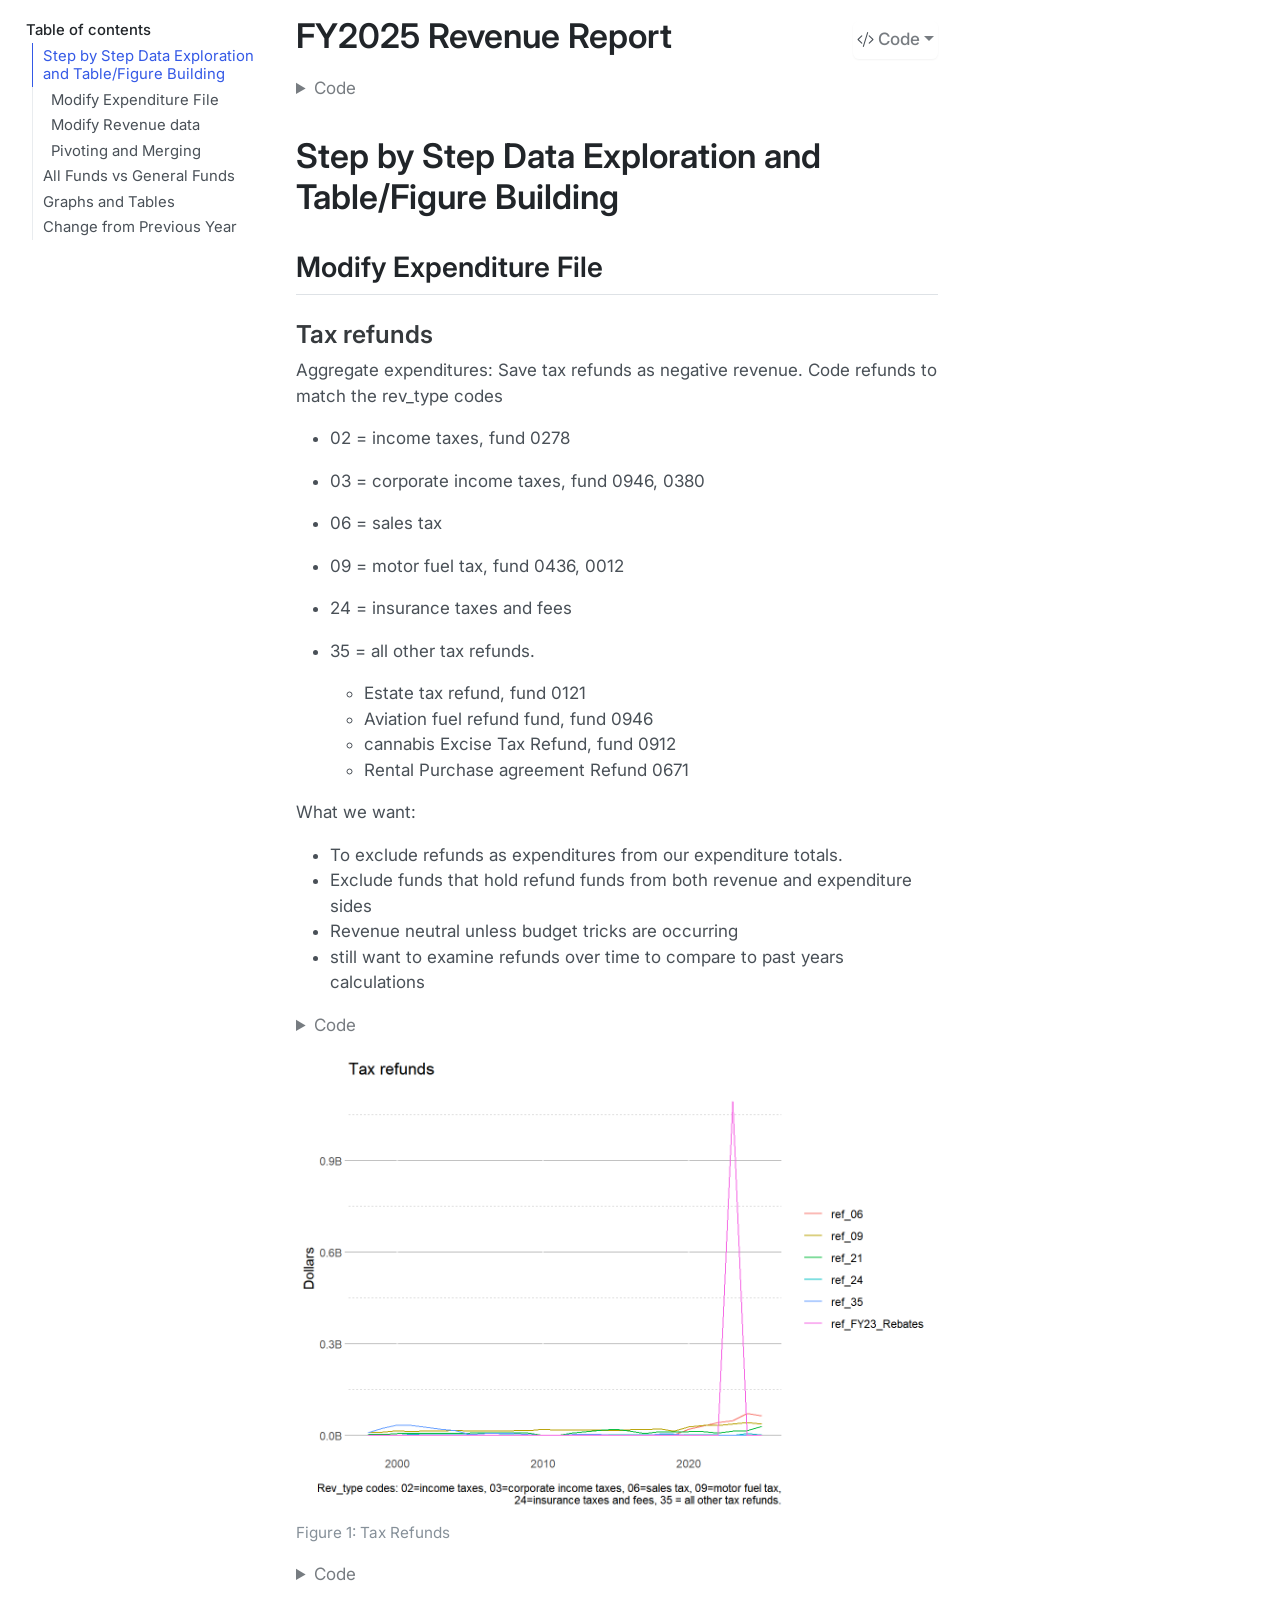
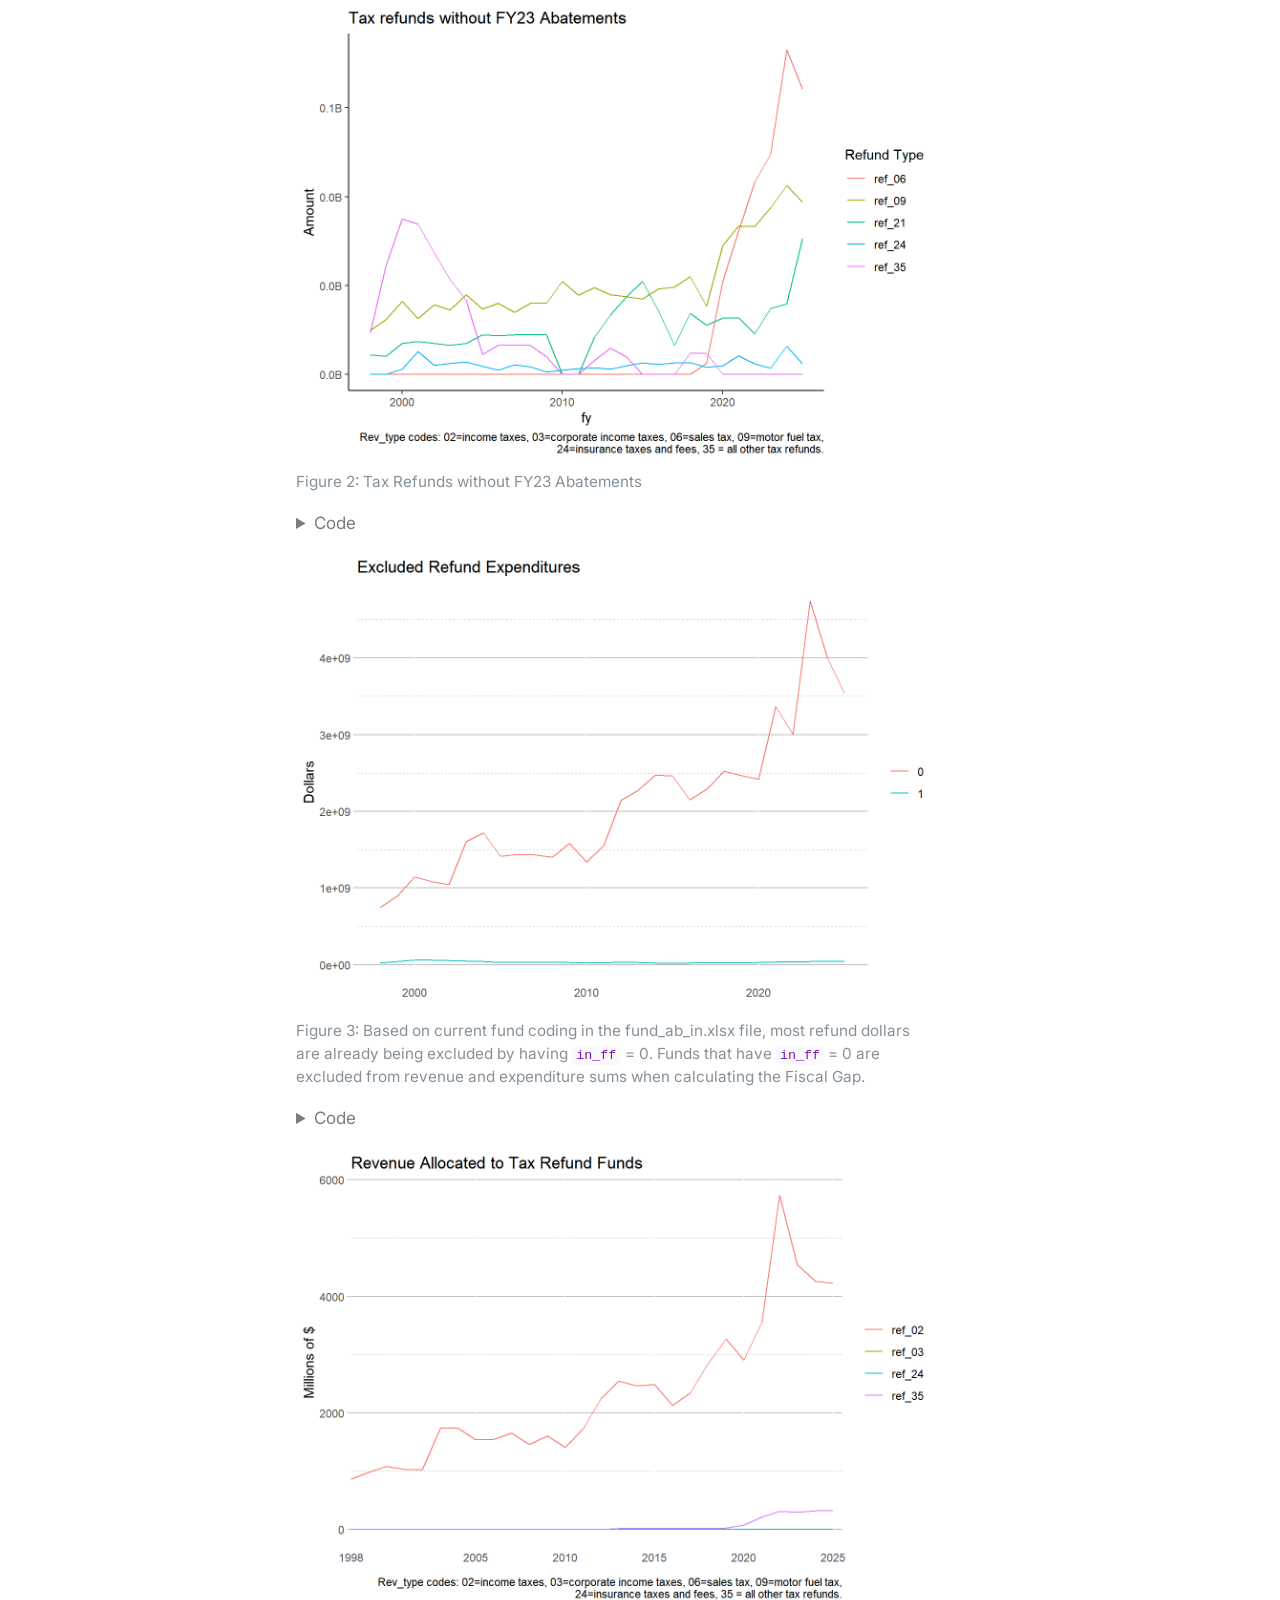
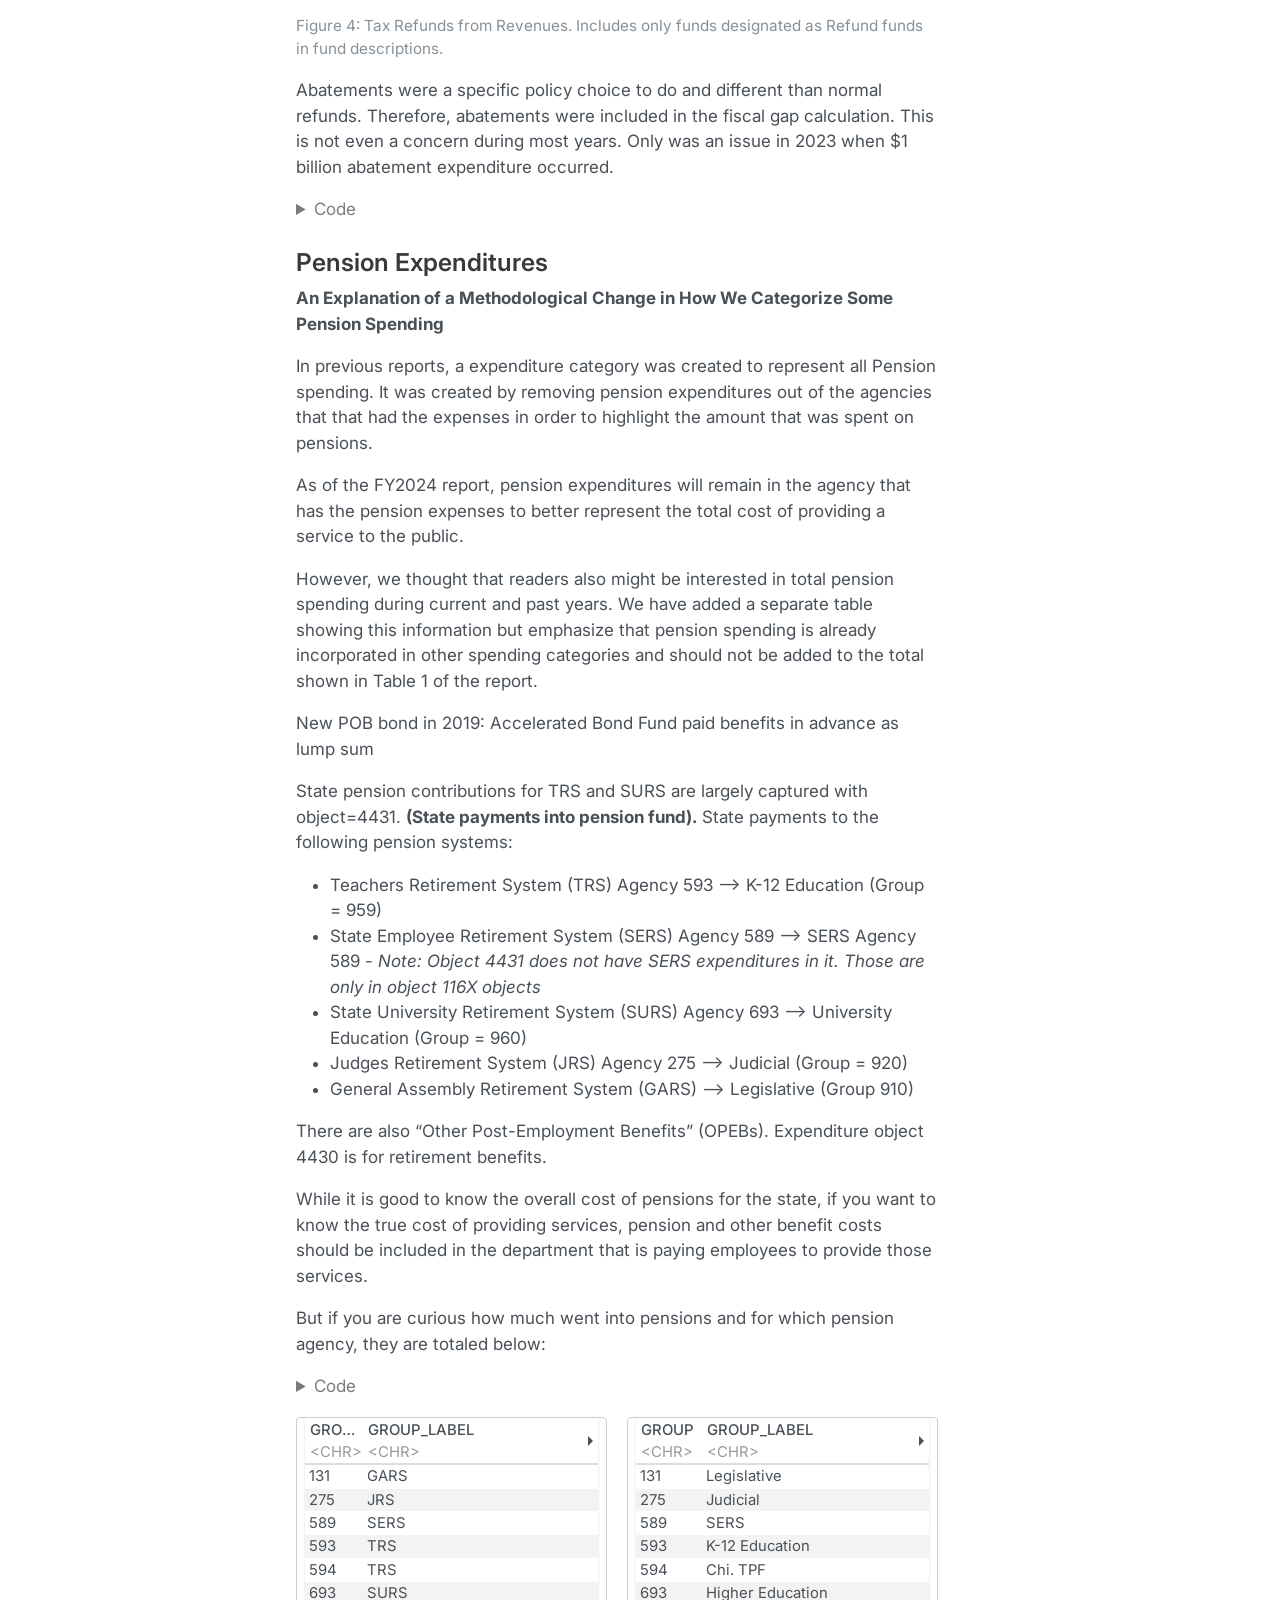
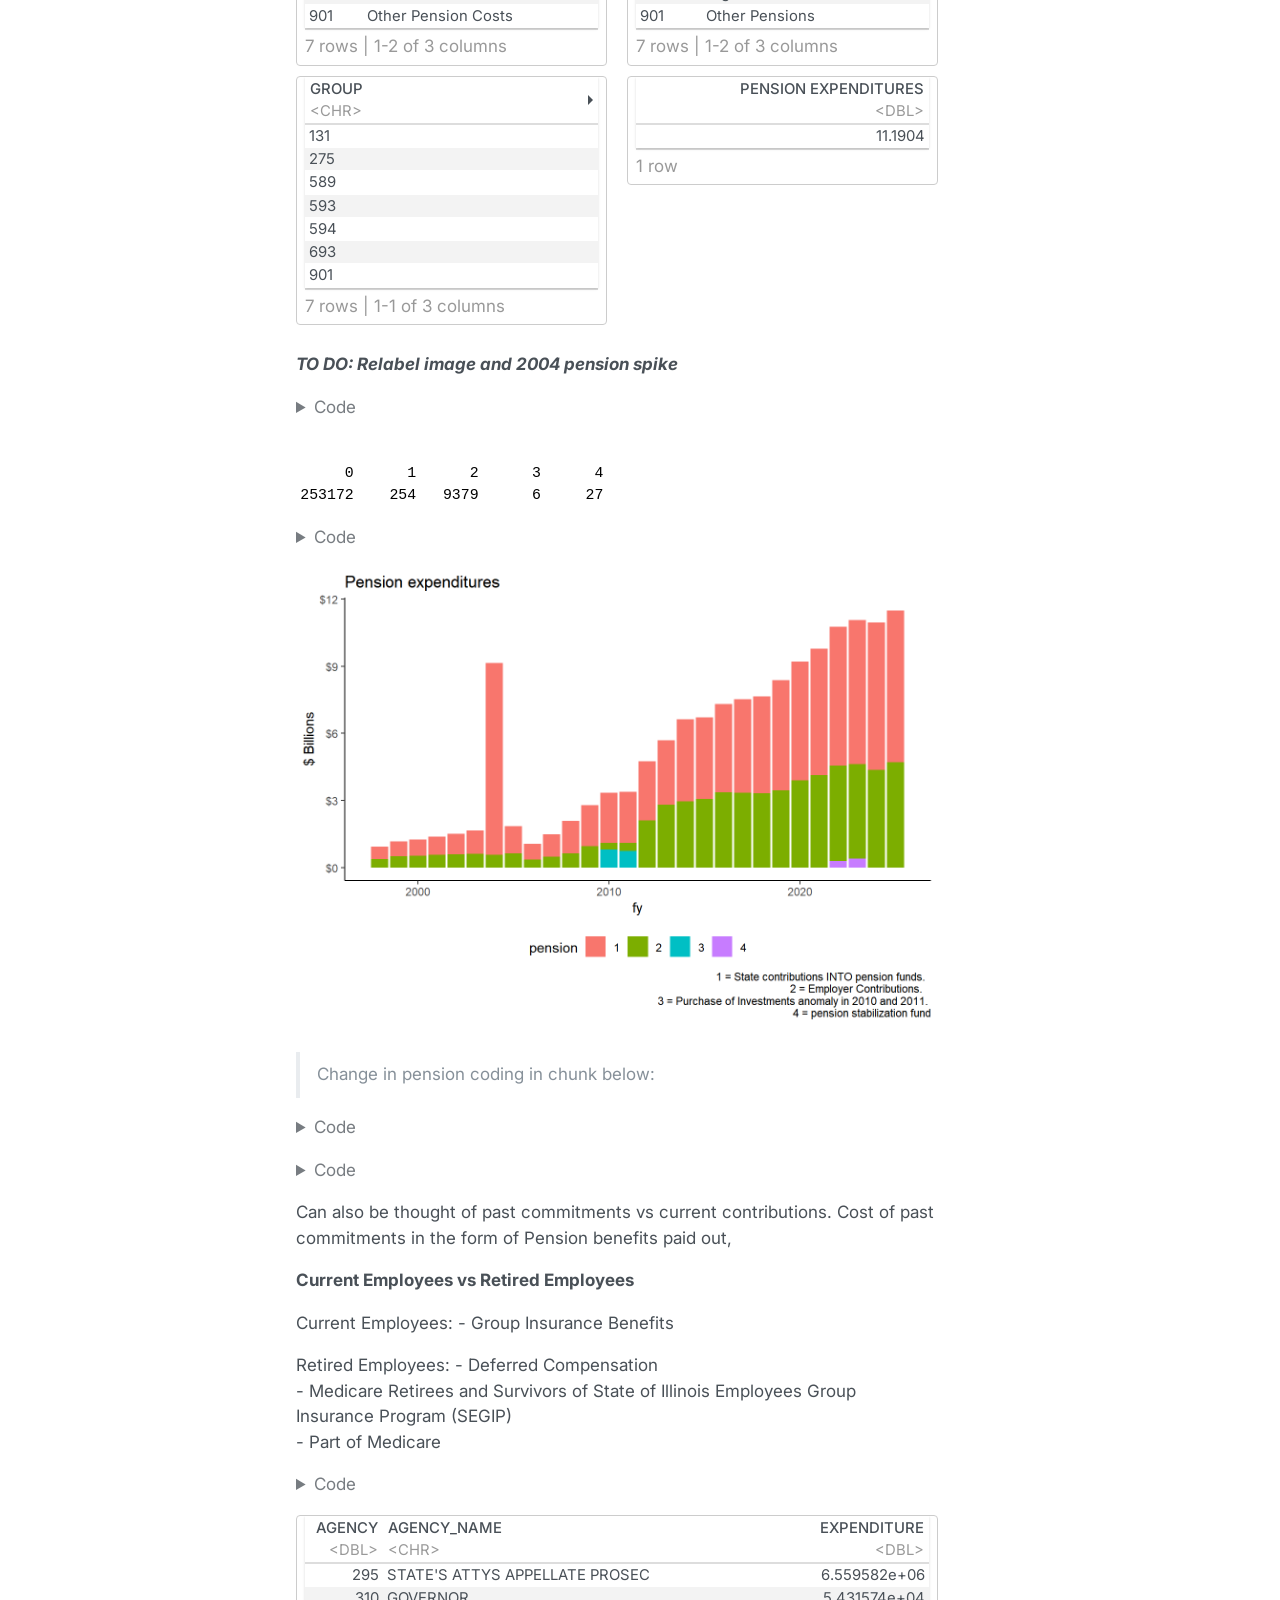
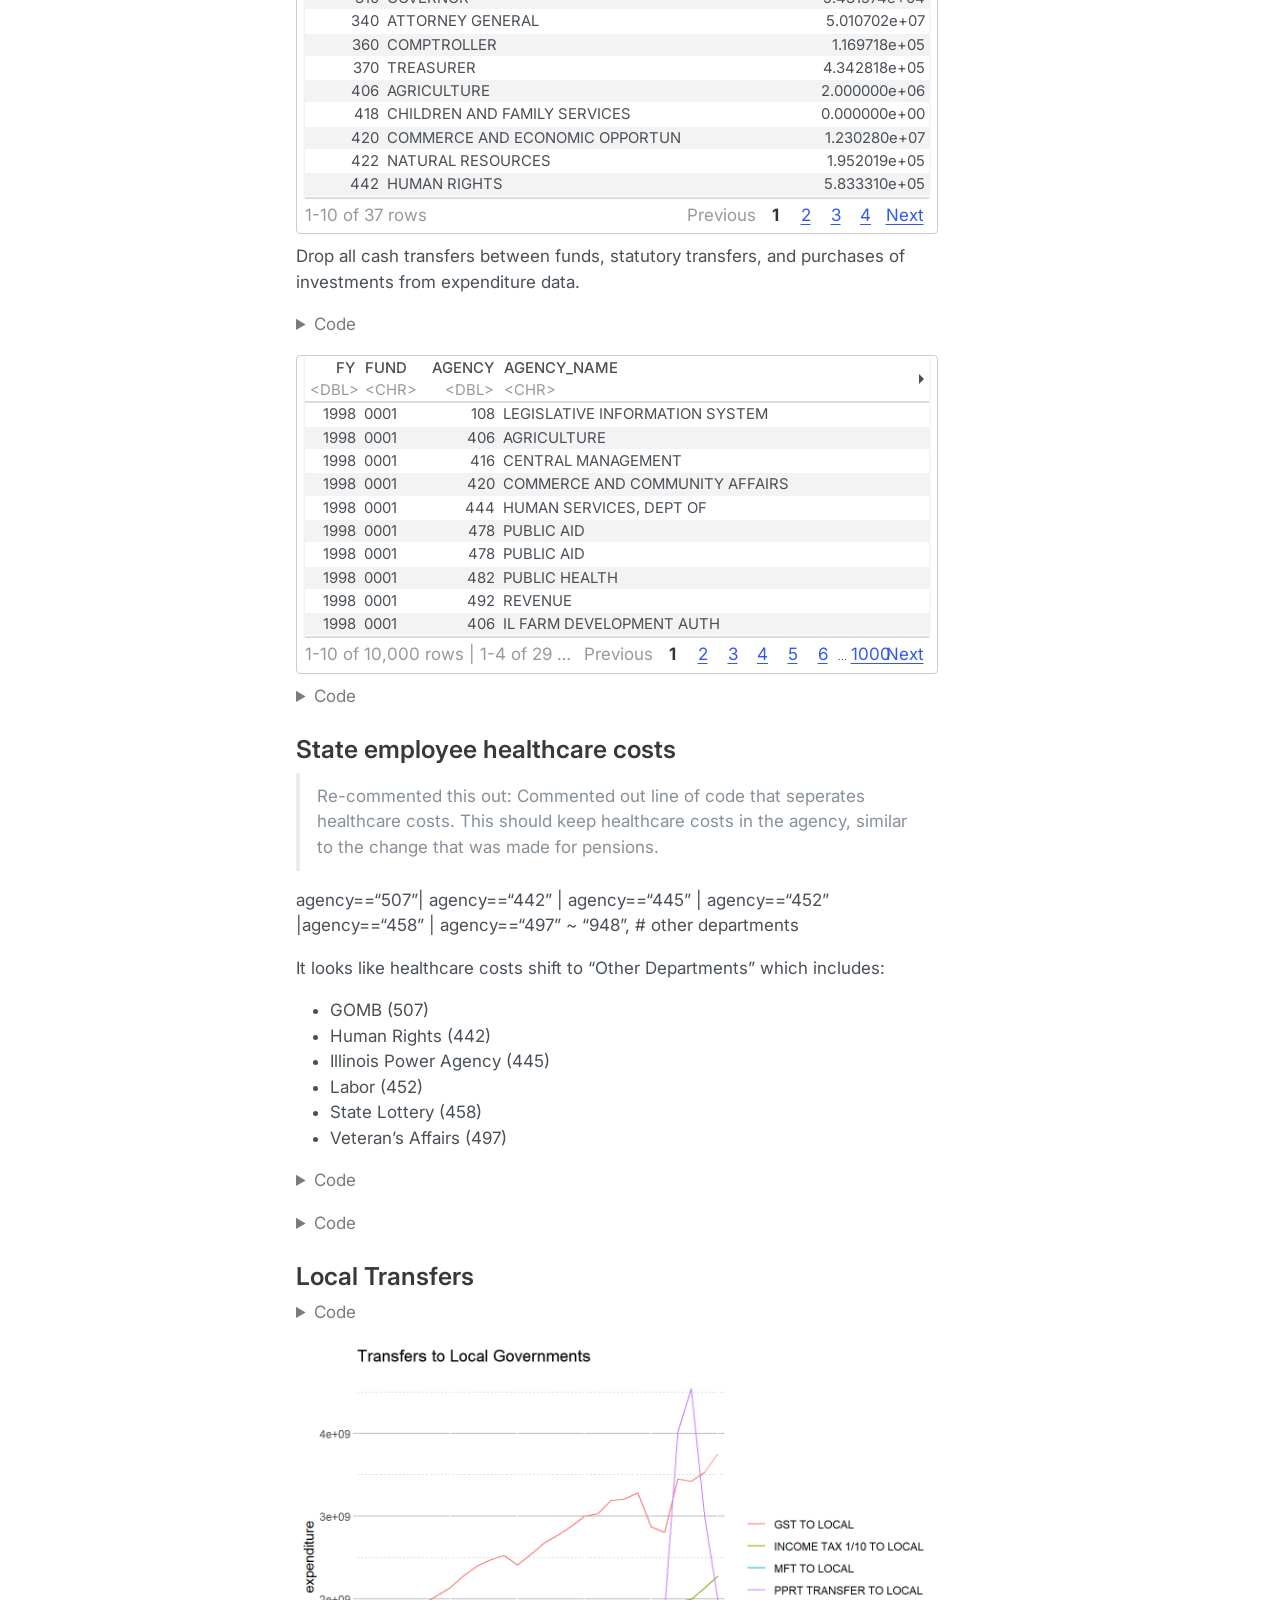
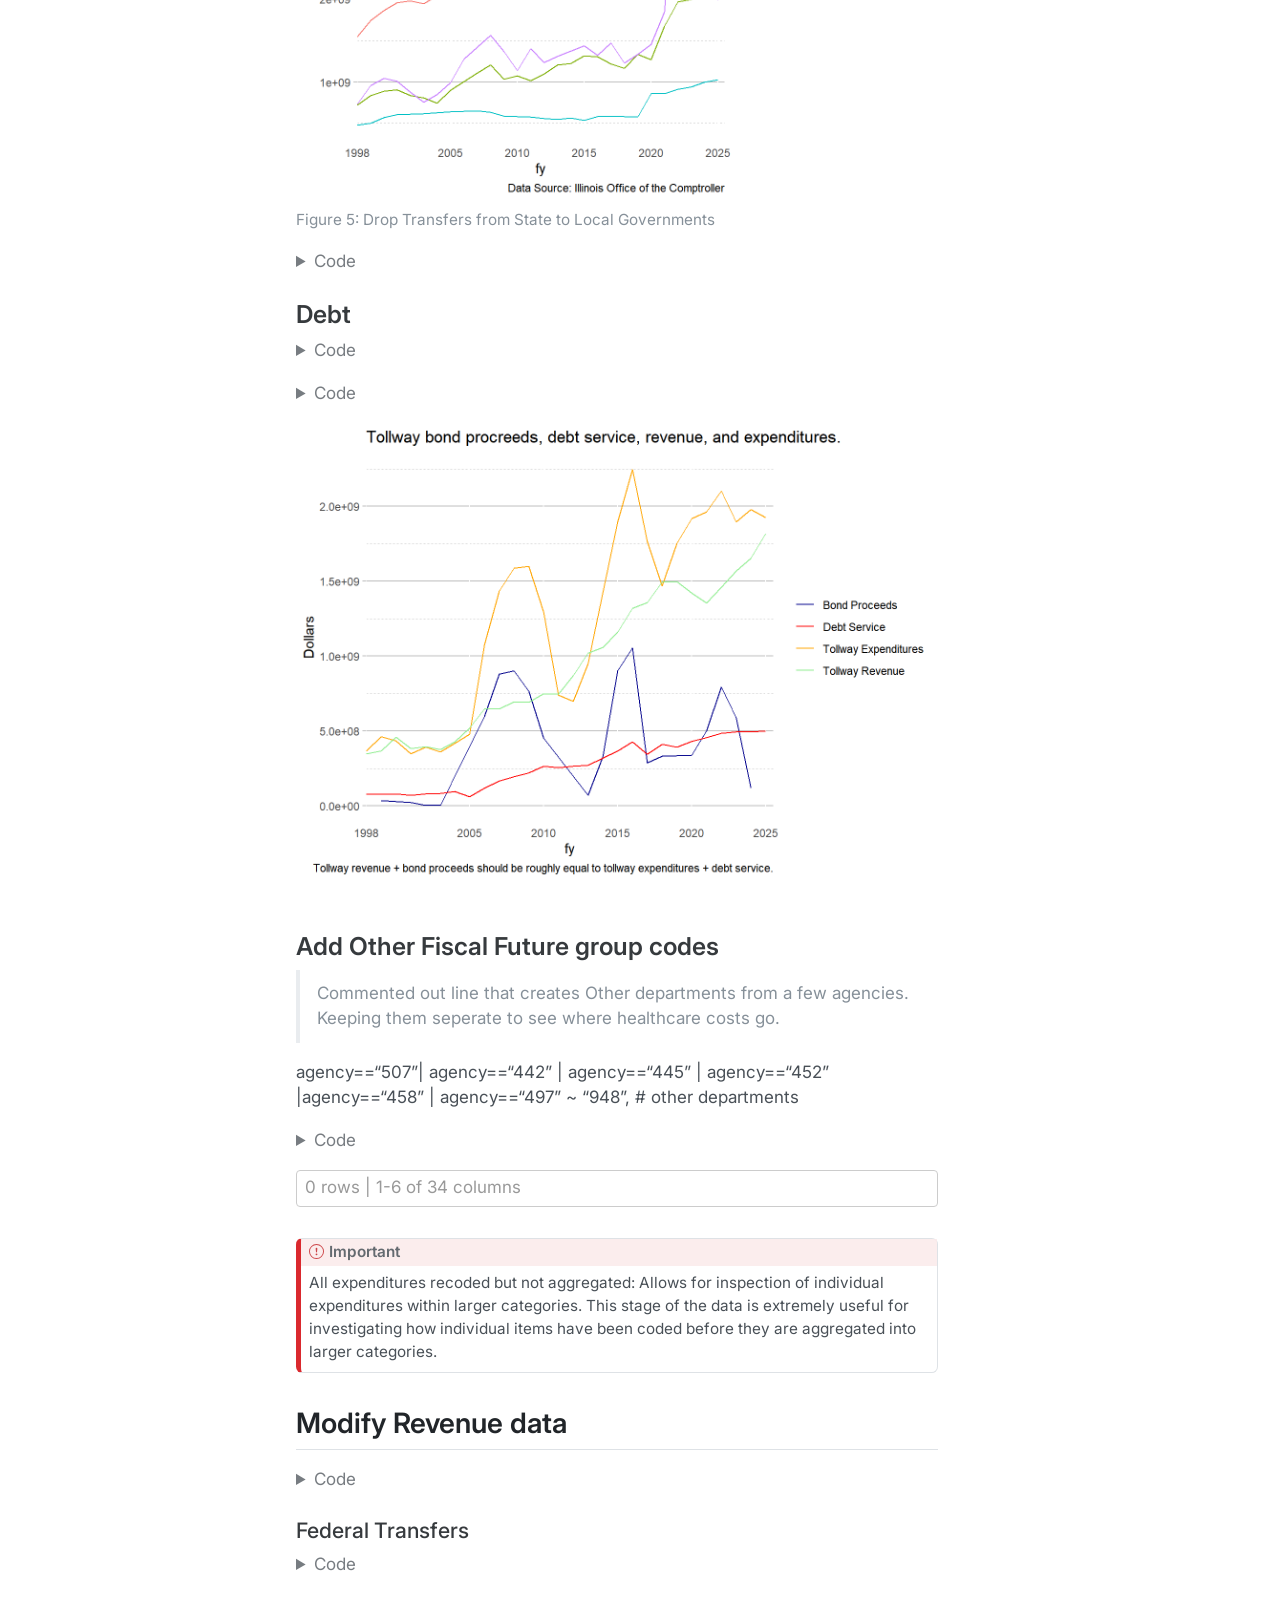
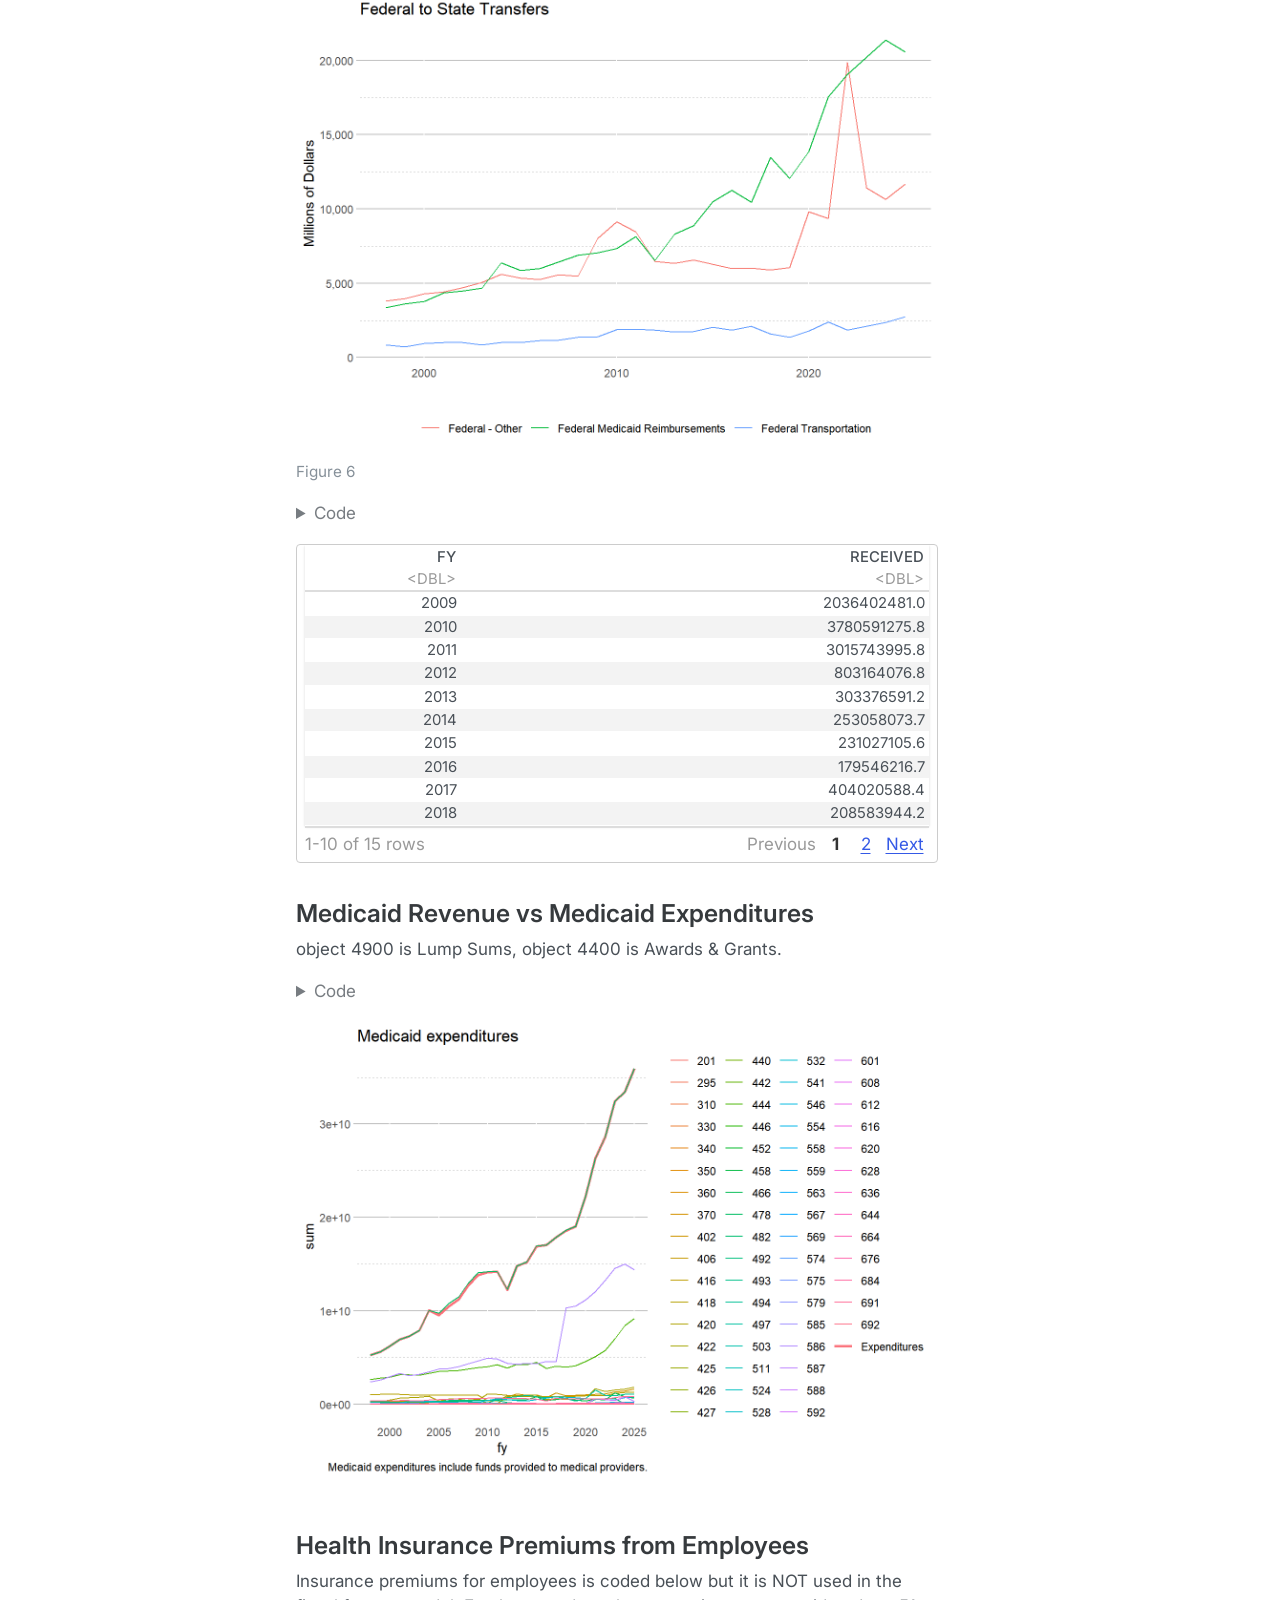
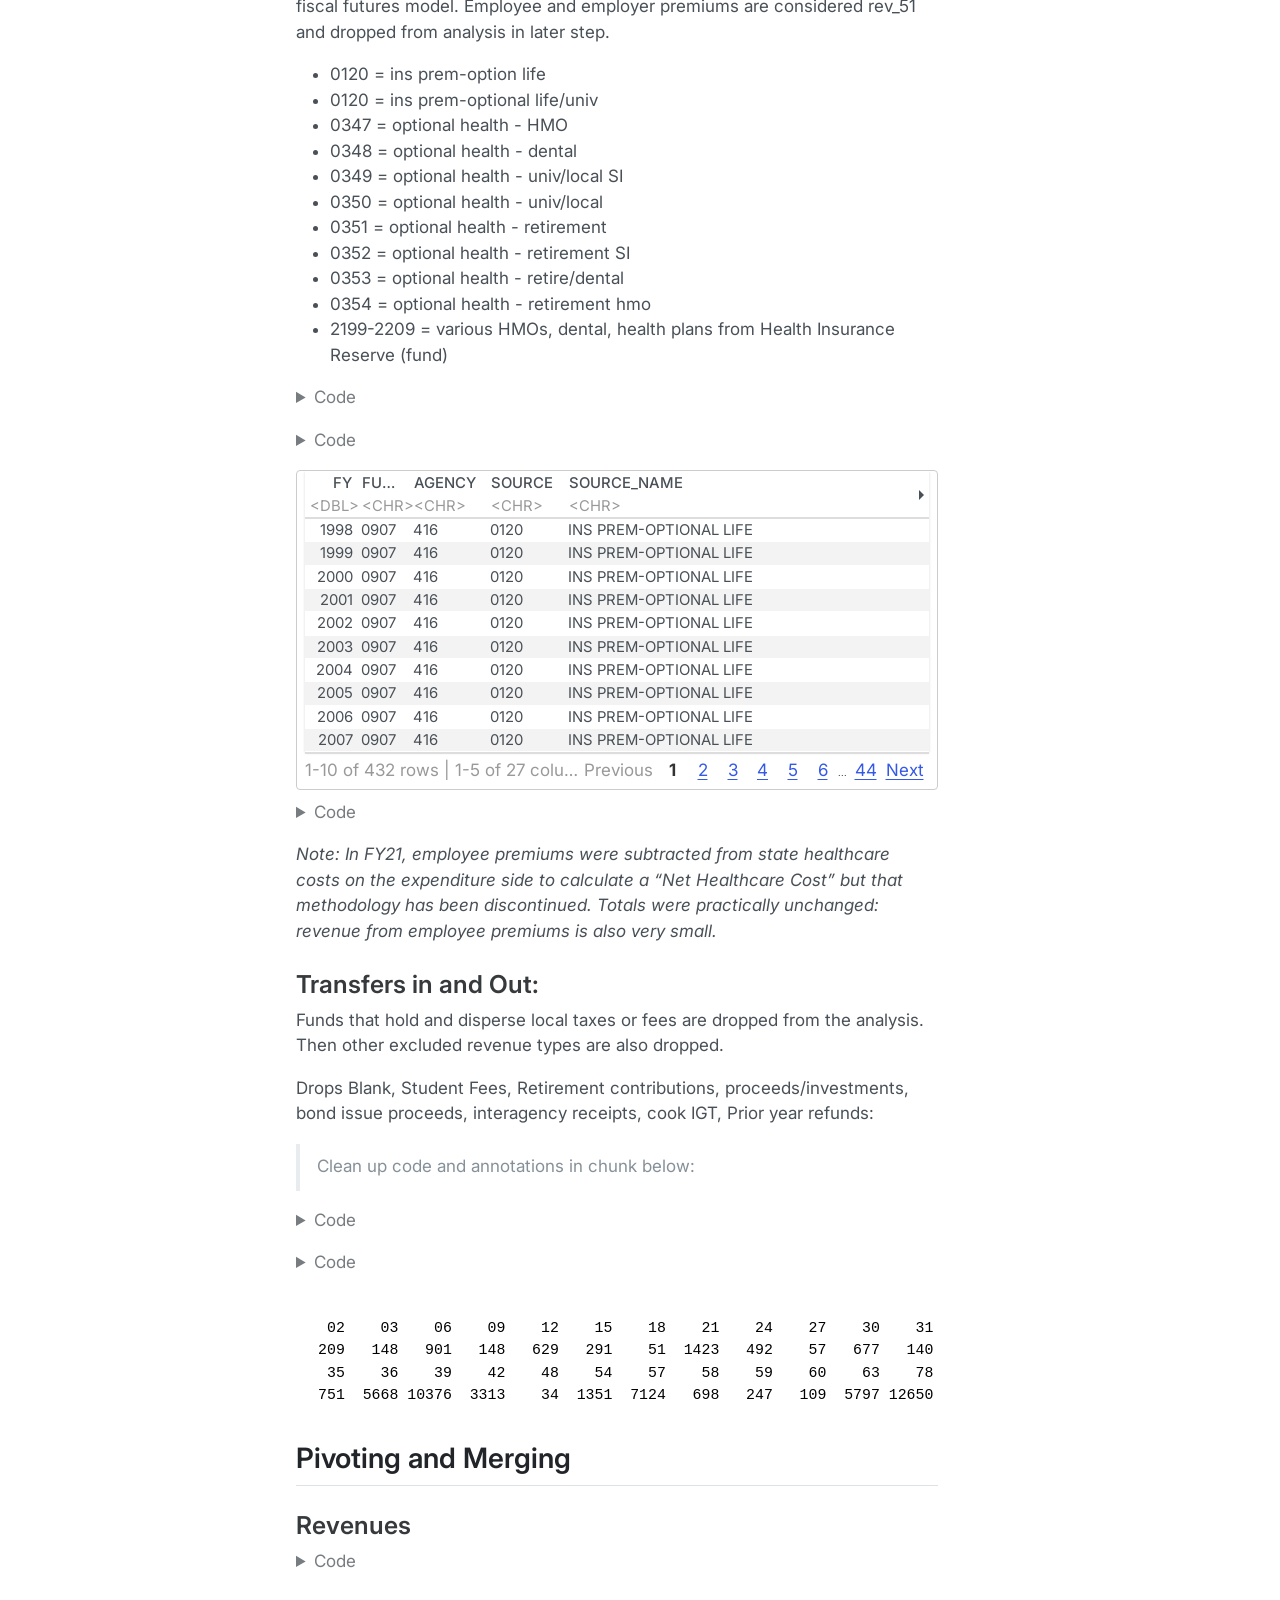
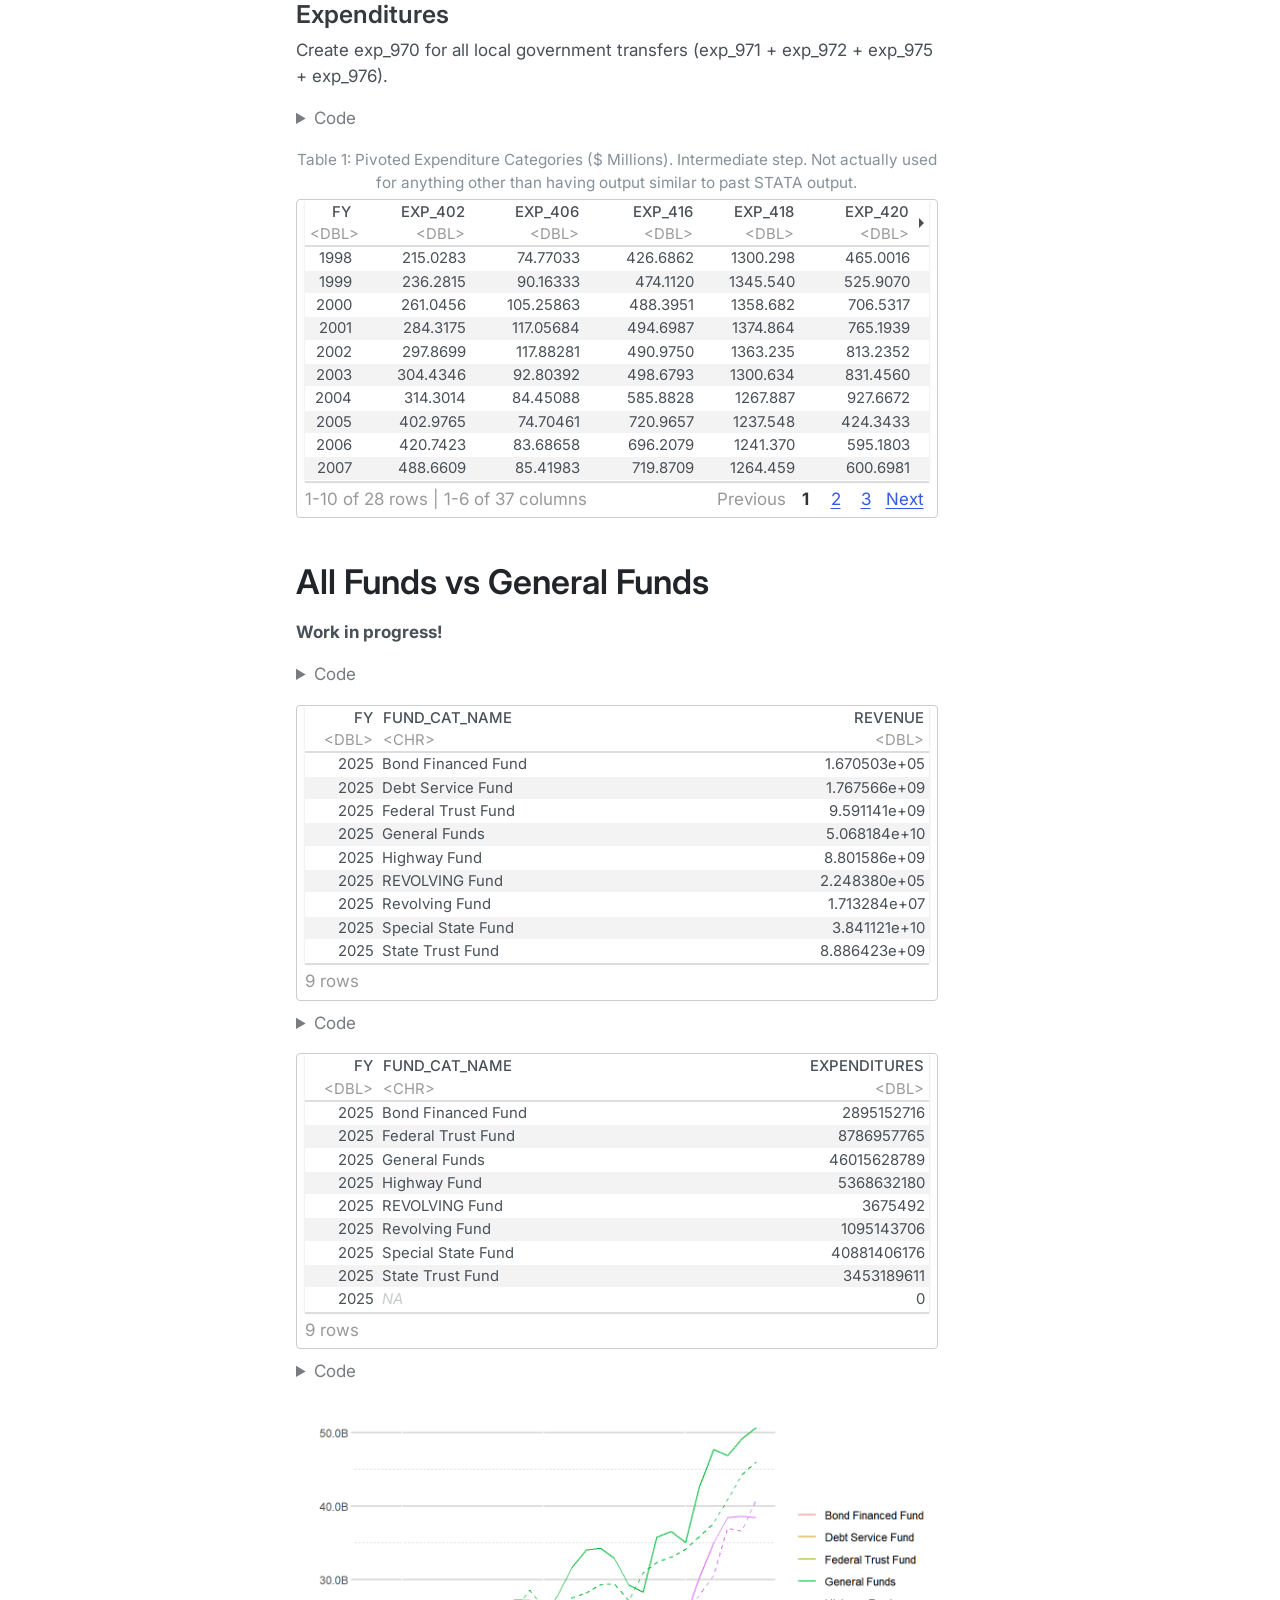
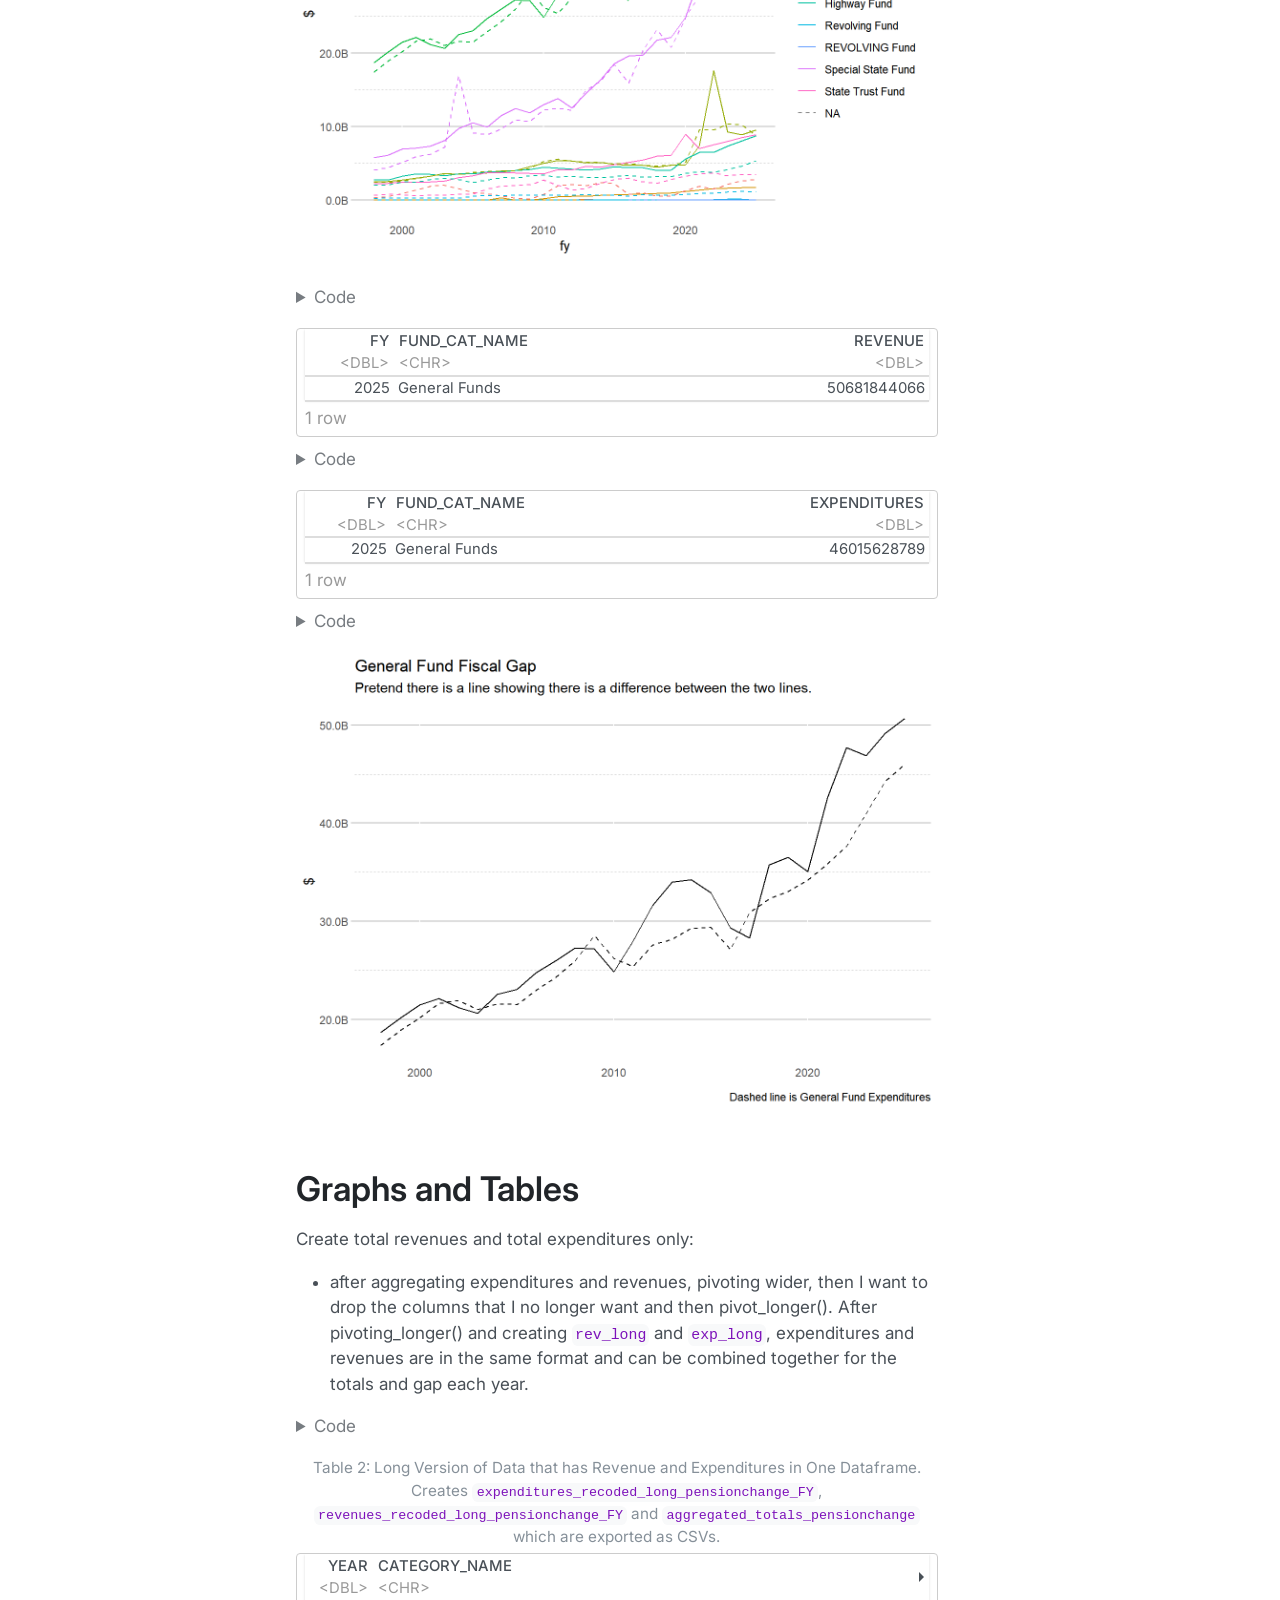
==== commit 8eebdc13: "Built site for gh-pages" ====
--- a/index.html
+++ b/index.html
@@ -1075,27 +1075,27 @@
 <span id="cb22-96"><a href="#cb22-96" aria-hidden="true" tabindex="-1"></a>           <span class="fu">case_when</span>(</span>
 <span id="cb22-97"><a href="#cb22-97" aria-hidden="true" tabindex="-1"></a>             group <span class="sc">==</span> <span class="st">"416"</span> <span class="sc">~</span> <span class="st">"Central Management"</span>,</span>
 <span id="cb22-98"><a href="#cb22-98" aria-hidden="true" tabindex="-1"></a>             group <span class="sc">==</span> <span class="st">"442"</span> <span class="sc">~</span> <span class="st">"Human Rights"</span>,</span>
-<span id="cb22-99"><a href="#cb22-99" aria-hidden="true" tabindex="-1"></a>             group <span class="sc">==</span> <span class="st">"445"</span>  <span class="sc">~</span> <span class="st">"Illinois Power Agency"</span>,</span>
+<span id="cb22-99"><a href="#cb22-99" aria-hidden="true" tabindex="-1"></a>             group <span class="sc">==</span> <span class="st">"445"</span> <span class="sc">~</span> <span class="st">"IL Power Agency"</span>,</span>
 <span id="cb22-100"><a href="#cb22-100" aria-hidden="true" tabindex="-1"></a>             group <span class="sc">==</span> <span class="st">"452"</span> <span class="sc">~</span> <span class="st">"Labor"</span>,</span>
 <span id="cb22-101"><a href="#cb22-101" aria-hidden="true" tabindex="-1"></a>             group <span class="sc">==</span> <span class="st">"458"</span> <span class="sc">~</span> <span class="st">"State Lottery"</span>,</span>
 <span id="cb22-102"><a href="#cb22-102" aria-hidden="true" tabindex="-1"></a>             group <span class="sc">==</span> <span class="st">"589"</span> <span class="sc">~</span> <span class="st">"SERS"</span>,</span>
 <span id="cb22-103"><a href="#cb22-103" aria-hidden="true" tabindex="-1"></a>             group <span class="sc">==</span> <span class="st">"478"</span> <span class="sc">~</span> <span class="st">"Healthcare and Family Services"</span>,</span>
 <span id="cb22-104"><a href="#cb22-104" aria-hidden="true" tabindex="-1"></a>             group <span class="sc">==</span> <span class="st">"482"</span> <span class="sc">~</span> <span class="st">"Public Health"</span>,</span>
-<span id="cb22-105"><a href="#cb22-105" aria-hidden="true" tabindex="-1"></a>             group <span class="sc">==</span> <span class="st">"901"</span> <span class="sc">~</span> <span class="st">"STATE PENSION CONTRIBUTION"</span>,</span>
-<span id="cb22-106"><a href="#cb22-106" aria-hidden="true" tabindex="-1"></a>             group <span class="sc">==</span> <span class="st">"903"</span> <span class="sc">~</span> <span class="st">"DEBT SERVICE"</span>,</span>
-<span id="cb22-107"><a href="#cb22-107" aria-hidden="true" tabindex="-1"></a>             group <span class="sc">==</span> <span class="st">"910"</span> <span class="sc">~</span> <span class="st">"LEGISLATIVE"</span>  ,</span>
-<span id="cb22-108"><a href="#cb22-108" aria-hidden="true" tabindex="-1"></a>             group <span class="sc">==</span> <span class="st">"920"</span> <span class="sc">~</span> <span class="st">"JUDICIAL"</span> ,</span>
-<span id="cb22-109"><a href="#cb22-109" aria-hidden="true" tabindex="-1"></a>             group <span class="sc">==</span> <span class="st">"930"</span> <span class="sc">~</span> <span class="st">"ELECTED OFFICERS"</span> , </span>
-<span id="cb22-110"><a href="#cb22-110" aria-hidden="true" tabindex="-1"></a>             group <span class="sc">==</span> <span class="st">"941"</span> <span class="sc">~</span> <span class="st">"PUBLIC SAFETY"</span> ,</span>
-<span id="cb22-111"><a href="#cb22-111" aria-hidden="true" tabindex="-1"></a>             group <span class="sc">==</span> <span class="st">"942"</span> <span class="sc">~</span> <span class="st">"ECON DEVT &amp; INFRASTRUCTURE"</span> ,</span>
-<span id="cb22-112"><a href="#cb22-112" aria-hidden="true" tabindex="-1"></a>             group <span class="sc">==</span> <span class="st">"943"</span> <span class="sc">~</span> <span class="st">"CENTRAL SERVICES"</span>,</span>
-<span id="cb22-113"><a href="#cb22-113" aria-hidden="true" tabindex="-1"></a>             group <span class="sc">==</span> <span class="st">"944"</span> <span class="sc">~</span> <span class="st">"BUS &amp; PROFESSION REGULATION"</span> ,</span>
-<span id="cb22-114"><a href="#cb22-114" aria-hidden="true" tabindex="-1"></a>             group <span class="sc">==</span> <span class="st">"945"</span> <span class="sc">~</span> <span class="st">"MEDICAID"</span> ,</span>
-<span id="cb22-115"><a href="#cb22-115" aria-hidden="true" tabindex="-1"></a>             group <span class="sc">==</span> <span class="st">"946"</span> <span class="sc">~</span> <span class="st">"CAPITAL IMPROVEMENT"</span> , </span>
-<span id="cb22-116"><a href="#cb22-116" aria-hidden="true" tabindex="-1"></a>             group <span class="sc">==</span> <span class="st">"948"</span> <span class="sc">~</span> <span class="st">"OTHER DEPARTMENTS"</span> ,</span>
-<span id="cb22-117"><a href="#cb22-117" aria-hidden="true" tabindex="-1"></a>             group <span class="sc">==</span> <span class="st">"949"</span> <span class="sc">~</span> <span class="st">"OTHER BOARDS &amp; COMMISSIONS"</span> ,</span>
-<span id="cb22-118"><a href="#cb22-118" aria-hidden="true" tabindex="-1"></a>             group <span class="sc">==</span> <span class="st">"959"</span> <span class="sc">~</span> <span class="st">"K-12 EDUCATION"</span> ,</span>
-<span id="cb22-119"><a href="#cb22-119" aria-hidden="true" tabindex="-1"></a>             group <span class="sc">==</span> <span class="st">"960"</span> <span class="sc">~</span> <span class="st">"UNIVERSITY EDUCATION"</span> ,</span>
+<span id="cb22-105"><a href="#cb22-105" aria-hidden="true" tabindex="-1"></a>             group <span class="sc">==</span> <span class="st">"901"</span> <span class="sc">~</span> <span class="st">"State Pension Contributions"</span>, <span class="do">## Split up into GARS, SERS, etc. now</span></span>
+<span id="cb22-106"><a href="#cb22-106" aria-hidden="true" tabindex="-1"></a>             group <span class="sc">==</span> <span class="st">"903"</span> <span class="sc">~</span> <span class="st">"Debt Service"</span>,</span>
+<span id="cb22-107"><a href="#cb22-107" aria-hidden="true" tabindex="-1"></a>             group <span class="sc">==</span> <span class="st">"910"</span> <span class="sc">~</span> <span class="st">"Legistlative"</span>  ,</span>
+<span id="cb22-108"><a href="#cb22-108" aria-hidden="true" tabindex="-1"></a>             group <span class="sc">==</span> <span class="st">"920"</span> <span class="sc">~</span> <span class="st">"Judicial"</span> ,</span>
+<span id="cb22-109"><a href="#cb22-109" aria-hidden="true" tabindex="-1"></a>             group <span class="sc">==</span> <span class="st">"930"</span> <span class="sc">~</span> <span class="st">"Elected Officers"</span> , </span>
+<span id="cb22-110"><a href="#cb22-110" aria-hidden="true" tabindex="-1"></a>             group <span class="sc">==</span> <span class="st">"941"</span> <span class="sc">~</span> <span class="st">"Public Safet"</span> ,</span>
+<span id="cb22-111"><a href="#cb22-111" aria-hidden="true" tabindex="-1"></a>             group <span class="sc">==</span> <span class="st">"942"</span> <span class="sc">~</span> <span class="st">"Econ Development &amp; Infrastructure"</span> ,</span>
+<span id="cb22-112"><a href="#cb22-112" aria-hidden="true" tabindex="-1"></a>             group <span class="sc">==</span> <span class="st">"943"</span> <span class="sc">~</span> <span class="st">"Central Services"</span>,</span>
+<span id="cb22-113"><a href="#cb22-113" aria-hidden="true" tabindex="-1"></a>             group <span class="sc">==</span> <span class="st">"944"</span> <span class="sc">~</span> <span class="st">"Business &amp; Professional Regulation"</span> ,</span>
+<span id="cb22-114"><a href="#cb22-114" aria-hidden="true" tabindex="-1"></a>             group <span class="sc">==</span> <span class="st">"945"</span> <span class="sc">~</span> <span class="st">"Medicaid"</span> ,</span>
+<span id="cb22-115"><a href="#cb22-115" aria-hidden="true" tabindex="-1"></a>             group <span class="sc">==</span> <span class="st">"946"</span> <span class="sc">~</span> <span class="st">"Capital Improvement"</span> , </span>
+<span id="cb22-116"><a href="#cb22-116" aria-hidden="true" tabindex="-1"></a>             group <span class="sc">==</span> <span class="st">"948"</span> <span class="sc">~</span> <span class="st">"Other Departments"</span> ,</span>
+<span id="cb22-117"><a href="#cb22-117" aria-hidden="true" tabindex="-1"></a>             group <span class="sc">==</span> <span class="st">"949"</span> <span class="sc">~</span> <span class="st">"Other Boards &amp; Commissions"</span> ,</span>
+<span id="cb22-118"><a href="#cb22-118" aria-hidden="true" tabindex="-1"></a>             group <span class="sc">==</span> <span class="st">"959"</span> <span class="sc">~</span> <span class="st">"K-12 Education"</span> ,</span>
+<span id="cb22-119"><a href="#cb22-119" aria-hidden="true" tabindex="-1"></a>             group <span class="sc">==</span> <span class="st">"960"</span> <span class="sc">~</span> <span class="st">"University Education"</span> ,</span>
 <span id="cb22-120"><a href="#cb22-120" aria-hidden="true" tabindex="-1"></a>             group <span class="sc">==</span> agency <span class="sc">~</span> <span class="fu">as.character</span>(agency_name),</span>
 <span id="cb22-121"><a href="#cb22-121" aria-hidden="true" tabindex="-1"></a>             <span class="cn">TRUE</span> <span class="sc">~</span> <span class="st">"Check name"</span>),</span>
 <span id="cb22-122"><a href="#cb22-122" aria-hidden="true" tabindex="-1"></a>         <span class="at">year =</span> fy)</span>
@@ -1641,7 +1641,7 @@
 <span id="cb41-86"><a href="#cb41-86" aria-hidden="true" tabindex="-1"></a>             Category <span class="sc">==</span> <span class="st">"930"</span> <span class="sc">~</span> <span class="st">"Elected Officers"</span> , </span>
 <span id="cb41-87"><a href="#cb41-87" aria-hidden="true" tabindex="-1"></a>             Category <span class="sc">==</span> <span class="st">"941"</span> <span class="sc">~</span> <span class="st">"Public Safety"</span> ,</span>
 <span id="cb41-88"><a href="#cb41-88" aria-hidden="true" tabindex="-1"></a>             Category <span class="sc">==</span> <span class="st">"943"</span> <span class="sc">~</span> <span class="st">"Central Services"</span>,</span>
-<span id="cb41-89"><a href="#cb41-89" aria-hidden="true" tabindex="-1"></a>             Category <span class="sc">==</span> <span class="st">"944"</span> <span class="sc">~</span> <span class="st">"Bus &amp; Profession Regulation"</span> ,</span>
+<span id="cb41-89"><a href="#cb41-89" aria-hidden="true" tabindex="-1"></a>             Category <span class="sc">==</span> <span class="st">"944"</span> <span class="sc">~</span> <span class="st">"Business &amp; Professional Regulation"</span> ,</span>
 <span id="cb41-90"><a href="#cb41-90" aria-hidden="true" tabindex="-1"></a>             Category <span class="sc">==</span> <span class="st">"945"</span> <span class="sc">~</span> <span class="st">"Medicaid"</span> ,</span>
 <span id="cb41-91"><a href="#cb41-91" aria-hidden="true" tabindex="-1"></a>             Category <span class="sc">==</span> <span class="st">"946"</span> <span class="sc">~</span> <span class="st">"Capital Improvements"</span> , </span>
 <span id="cb41-92"><a href="#cb41-92" aria-hidden="true" tabindex="-1"></a>             Category <span class="sc">==</span> <span class="st">"948"</span> <span class="sc">~</span> <span class="st">"Other Departments"</span> ,   <span class="co"># Used when pre-grouping small agencies to group = 948. </span></span>
@@ -1699,7 +1699,7 @@
 <div class="cell-output-display">
 <div data-pagedtable="false">
   <script data-pagedtable-source="" type="application/json">
-{"columns":[{"label":["Year"],"name":[1],"type":["dbl"],"align":["right"]},{"label":["Category_name"],"name":[2],"type":["chr"],"align":["left"]},{"label":["Dollars (Millions)"],"name":[3],"type":["dbl"],"align":["right"]},{"label":["type"],"name":[4],"type":["chr"],"align":["left"]},{"label":["Category"],"name":[5],"type":["chr"],"align":["left"]}],"data":[{"1":"1998","2":"Individual Income Taxes","3":"6847","4":"rev","5":"02"},{"1":"1998","2":"Corporate Income Taxes","3":"1860","4":"rev","5":"03"},{"1":"1998","2":"Sales Taxes","3":"7198","4":"rev","5":"06"},{"1":"1998","2":"Motor Fuel Tax","3":"1301","4":"rev","5":"09"},{"1":"1998","2":"Public Utility Taxes","3":"1193","4":"rev","5":"12"},{"1":"1998","2":"Cigarette Taxes","3":"464","4":"rev","5":"15"},{"1":"1998","2":"Liquor Gallonage Taxes","3":"57","4":"rev","5":"18"},{"1":"1998","2":"Inheritance Tax","3":"250","4":"rev","5":"21"},{"1":"1998","2":"Insurance Taxes, Fees & Licenses","3":"132","4":"rev","5":"24"},{"1":"1998","2":"Corp Franchise Taxes & Fees","3":"121","4":"rev","5":"27"},{"1":"1998","2":"Horse Racing Taxes & Fees","3":"43","4":"rev","5":"30"},{"1":"1998","2":"Medical Provider Assessments","3":"543","4":"rev","5":"31"},{"1":"1998","2":"Lottery Receipts","3":"835","4":"rev","5":"33"},{"1":"1998","2":"Other Taxes","3":"245","4":"rev","5":"35"},{"1":"1998","2":"Receipts From Revenue Producing","3":"728","4":"rev","5":"36"},{"1":"1998","2":"Licenses, Fees & Registrations","3":"305","4":"rev","5":"39"},{"1":"1998","2":"Motor Vehicle And Operators","3":"747","4":"rev","5":"42"},{"1":"1998","2":"Riverboat Wagering Taxes","3":"210","4":"rev","5":"48"},{"1":"1998","2":"Gifts And Bequests","3":"138","4":"rev","5":"54"},{"1":"1998","2":"Federal Other","3":"3748","4":"rev","5":"57"},{"1":"1998","2":"Federal Medicaid","3":"3339","4":"rev","5":"58"},{"1":"1998","2":"Federal Transportation","3":"835","4":"rev","5":"59"},{"1":"1998","2":"Other Grants And Contracts","3":"3","4":"rev","5":"60"},{"1":"1998","2":"Investment Income","3":"278","4":"rev","5":"63"},{"1":"1998","2":"All Other Sources","3":"608","4":"rev","5":"78"},{"1":"1999","2":"Individual Income Taxes","3":"7226","4":"rev","5":"02"},{"1":"1999","2":"Corporate Income Taxes","3":"1855","4":"rev","5":"03"},{"1":"1999","2":"Sales Taxes","3":"7647","4":"rev","5":"06"},{"1":"1999","2":"Motor Fuel Tax","3":"1329","4":"rev","5":"09"},{"1":"1999","2":"Public Utility Taxes","3":"1423","4":"rev","5":"12"},{"1":"1999","2":"Cigarette Taxes","3":"499","4":"rev","5":"15"},{"1":"1999","2":"Liquor Gallonage Taxes","3":"57","4":"rev","5":"18"},{"1":"1999","2":"Inheritance Tax","3":"347","4":"rev","5":"21"},{"1":"1999","2":"Insurance Taxes, Fees & Licenses","3":"249","4":"rev","5":"24"},{"1":"1999","2":"Corp Franchise Taxes & Fees","3":"119","4":"rev","5":"27"},{"1":"1999","2":"Horse Racing Taxes & Fees","3":"42","4":"rev","5":"30"},{"1":"1999","2":"Medical Provider Assessments","3":"549","4":"rev","5":"31"},{"1":"1999","2":"Lottery Receipts","3":"845","4":"rev","5":"33"},{"1":"1999","2":"Other Taxes","3":"269","4":"rev","5":"35"},{"1":"1999","2":"Receipts From Revenue Producing","3":"716","4":"rev","5":"36"},{"1":"1999","2":"Licenses, Fees & Registrations","3":"328","4":"rev","5":"39"},{"1":"1999","2":"Motor Vehicle And Operators","3":"773","4":"rev","5":"42"},{"1":"1999","2":"Riverboat Wagering Taxes","3":"310","4":"rev","5":"48"},{"1":"1999","2":"Gifts And Bequests","3":"158","4":"rev","5":"54"},{"1":"1999","2":"Federal Other","3":"3924","4":"rev","5":"57"},{"1":"1999","2":"Federal Medicaid","3":"3600","4":"rev","5":"58"},{"1":"1999","2":"Federal Transportation","3":"726","4":"rev","5":"59"},{"1":"1999","2":"Other Grants And Contracts","3":"3","4":"rev","5":"60"},{"1":"1999","2":"Investment Income","3":"307","4":"rev","5":"63"},{"1":"1999","2":"All Other Sources","3":"664","4":"rev","5":"78"},{"1":"2000","2":"Individual Income Taxes","3":"7686","4":"rev","5":"02"},{"1":"2000","2":"Corporate Income Taxes","3":"2068","4":"rev","5":"03"},{"1":"2000","2":"Sales Taxes","3":"8218","4":"rev","5":"06"},{"1":"2000","2":"Motor Fuel Tax","3":"1356","4":"rev","5":"09"},{"1":"2000","2":"Public Utility Taxes","3":"1524","4":"rev","5":"12"},{"1":"2000","2":"Cigarette Taxes","3":"467","4":"rev","5":"15"},{"1":"2000","2":"Liquor Gallonage Taxes","3":"128","4":"rev","5":"18"},{"1":"2000","2":"Inheritance Tax","3":"348","4":"rev","5":"21"},{"1":"2000","2":"Insurance Taxes, Fees & Licenses","3":"260","4":"rev","5":"24"},{"1":"2000","2":"Corp Franchise Taxes & Fees","3":"141","4":"rev","5":"27"},{"1":"2000","2":"Horse Racing Taxes & Fees","3":"23","4":"rev","5":"30"},{"1":"2000","2":"Medical Provider Assessments","3":"649","4":"rev","5":"31"},{"1":"2000","2":"Lottery Receipts","3":"814","4":"rev","5":"33"},{"1":"2000","2":"Other Taxes","3":"275","4":"rev","5":"35"},{"1":"2000","2":"Receipts From Revenue Producing","3":"737","4":"rev","5":"36"},{"1":"2000","2":"Licenses, Fees & Registrations","3":"403","4":"rev","5":"39"},{"1":"2000","2":"Motor Vehicle And Operators","3":"973","4":"rev","5":"42"},{"1":"2000","2":"Riverboat Wagering Taxes","3":"436","4":"rev","5":"48"},{"1":"2000","2":"Gifts And Bequests","3":"180","4":"rev","5":"54"},{"1":"2000","2":"Federal Other","3":"4233","4":"rev","5":"57"},{"1":"2000","2":"Federal Medicaid","3":"3763","4":"rev","5":"58"},{"1":"2000","2":"Federal Transportation","3":"927","4":"rev","5":"59"},{"1":"2000","2":"Other Grants And Contracts","3":"3","4":"rev","5":"60"},{"1":"2000","2":"Investment Income","3":"350","4":"rev","5":"63"},{"1":"2000","2":"All Other Sources","3":"1077","4":"rev","5":"78"},{"1":"2001","2":"Individual Income Taxes","3":"7996","4":"rev","5":"02"},{"1":"2001","2":"Corporate Income Taxes","3":"1790","4":"rev","5":"03"},{"1":"2001","2":"Sales Taxes","3":"8175","4":"rev","5":"06"},{"1":"2001","2":"Motor Fuel Tax","3":"1367","4":"rev","5":"09"},{"1":"2001","2":"Public Utility Taxes","3":"1606","4":"rev","5":"12"},{"1":"2001","2":"Cigarette Taxes","3":"473","4":"rev","5":"15"},{"1":"2001","2":"Liquor Gallonage Taxes","3":"124","4":"rev","5":"18"},{"1":"2001","2":"Inheritance Tax","3":"361","4":"rev","5":"21"},{"1":"2001","2":"Insurance Taxes, Fees & Licenses","3":"293","4":"rev","5":"24"},{"1":"2001","2":"Corp Franchise Taxes & Fees","3":"148","4":"rev","5":"27"},{"1":"2001","2":"Horse Racing Taxes & Fees","3":"13","4":"rev","5":"30"},{"1":"2001","2":"Medical Provider Assessments","3":"678","4":"rev","5":"31"},{"1":"2001","2":"Lottery Receipts","3":"765","4":"rev","5":"33"},{"1":"2001","2":"Other Taxes","3":"282","4":"rev","5":"35"},{"1":"2001","2":"Receipts From Revenue Producing","3":"743","4":"rev","5":"36"},{"1":"2001","2":"Licenses, Fees & Registrations","3":"527","4":"rev","5":"39"},{"1":"2001","2":"Motor Vehicle And Operators","3":"1135","4":"rev","5":"42"},{"1":"2001","2":"Riverboat Wagering Taxes","3":"491","4":"rev","5":"48"},{"1":"2001","2":"Gifts And Bequests","3":"203","4":"rev","5":"54"},{"1":"2001","2":"Federal Other","3":"4310","4":"rev","5":"57"},{"1":"2001","2":"Federal Medicaid","3":"4356","4":"rev","5":"58"},{"1":"2001","2":"Federal Transportation","3":"1019","4":"rev","5":"59"},{"1":"2001","2":"Other Grants And Contracts","3":"3","4":"rev","5":"60"},{"1":"2001","2":"Investment Income","3":"425","4":"rev","5":"63"},{"1":"2001","2":"All Other Sources","3":"998","4":"rev","5":"78"},{"1":"2002","2":"Individual Income Taxes","3":"7471","4":"rev","5":"02"},{"1":"2002","2":"Corporate Income Taxes","3":"1384","4":"rev","5":"03"},{"1":"2002","2":"Sales Taxes","3":"8279","4":"rev","5":"06"},{"1":"2002","2":"Motor Fuel Tax","3":"1374","4":"rev","5":"09"},{"1":"2002","2":"Public Utility Taxes","3":"1568","4":"rev","5":"12"},{"1":"2002","2":"Cigarette Taxes","3":"469","4":"rev","5":"15"},{"1":"2002","2":"Liquor Gallonage Taxes","3":"122","4":"rev","5":"18"},{"1":"2002","2":"Inheritance Tax","3":"329","4":"rev","5":"21"},{"1":"2002","2":"Insurance Taxes, Fees & Licenses","3":"323","4":"rev","5":"24"},{"1":"2002","2":"Corp Franchise Taxes & Fees","3":"162","4":"rev","5":"27"},{"1":"2002","2":"Horse Racing Taxes & Fees","3":"13","4":"rev","5":"30"},{"1":"2002","2":"Medical Provider Assessments","3":"656","4":"rev","5":"31"},{"1":"2002","2":"Lottery Receipts","3":"826","4":"rev","5":"33"},{"1":"2002","2":"Other Taxes","3":"278","4":"rev","5":"35"},{"1":"2002","2":"Receipts From Revenue Producing","3":"750","4":"rev","5":"36"},{"1":"2002","2":"Licenses, Fees & Registrations","3":"554","4":"rev","5":"39"},{"1":"2002","2":"Motor Vehicle And Operators","3":"1178","4":"rev","5":"42"},{"1":"2002","2":"Riverboat Wagering Taxes","3":"540","4":"rev","5":"48"},{"1":"2002","2":"Gifts And Bequests","3":"250","4":"rev","5":"54"},{"1":"2002","2":"Federal Other","3":"4579","4":"rev","5":"57"},{"1":"2002","2":"Federal Medicaid","3":"4484","4":"rev","5":"58"},{"1":"2002","2":"Federal Transportation","3":"996","4":"rev","5":"59"},{"1":"2002","2":"Other Grants And Contracts","3":"3","4":"rev","5":"60"},{"1":"2002","2":"Investment Income","3":"221","4":"rev","5":"63"},{"1":"2002","2":"All Other Sources","3":"1111","4":"rev","5":"78"},{"1":"2003","2":"Individual Income Taxes","3":"7341","4":"rev","5":"02"},{"1":"2003","2":"Corporate Income Taxes","3":"1293","4":"rev","5":"03"},{"1":"2003","2":"Sales Taxes","3":"8228","4":"rev","5":"06"},{"1":"2003","2":"Motor Fuel Tax","3":"1388","4":"rev","5":"09"},{"1":"2003","2":"Public Utility Taxes","3":"1439","4":"rev","5":"12"},{"1":"2003","2":"Cigarette Taxes","3":"700","4":"rev","5":"15"},{"1":"2003","2":"Liquor Gallonage Taxes","3":"123","4":"rev","5":"18"},{"1":"2003","2":"Inheritance Tax","3":"237","4":"rev","5":"21"},{"1":"2003","2":"Insurance Taxes, Fees & Licenses","3":"371","4":"rev","5":"24"},{"1":"2003","2":"Corp Franchise Taxes & Fees","3":"145","4":"rev","5":"27"},{"1":"2003","2":"Horse Racing Taxes & Fees","3":"12","4":"rev","5":"30"},{"1":"2003","2":"Medical Provider Assessments","3":"818","4":"rev","5":"31"},{"1":"2003","2":"Lottery Receipts","3":"817","4":"rev","5":"33"},{"1":"2003","2":"Other Taxes","3":"271","4":"rev","5":"35"},{"1":"2003","2":"Receipts From Revenue Producing","3":"742","4":"rev","5":"36"},{"1":"2003","2":"Licenses, Fees & Registrations","3":"554","4":"rev","5":"39"},{"1":"2003","2":"Motor Vehicle And Operators","3":"1107","4":"rev","5":"42"},{"1":"2003","2":"Riverboat Wagering Taxes","3":"616","4":"rev","5":"48"},{"1":"2003","2":"Gifts And Bequests","3":"351","4":"rev","5":"54"},{"1":"2003","2":"Federal Other","3":"5012","4":"rev","5":"57"},{"1":"2003","2":"Federal Medicaid","3":"4674","4":"rev","5":"58"},{"1":"2003","2":"Federal Transportation","3":"846","4":"rev","5":"59"},{"1":"2003","2":"Other Grants And Contracts","3":"4","4":"rev","5":"60"},{"1":"2003","2":"Investment Income","3":"114","4":"rev","5":"63"},{"1":"2003","2":"All Other Sources","3":"1246","4":"rev","5":"78"},{"1":"2004","2":"Individual Income Taxes","3":"7272","4":"rev","5":"02"},{"1":"2004","2":"Corporate Income Taxes","3":"1596","4":"rev","5":"03"},{"1":"2004","2":"Sales Taxes","3":"8637","4":"rev","5":"06"},{"1":"2004","2":"Motor Fuel Tax","3":"1424","4":"rev","5":"09"},{"1":"2004","2":"Public Utility Taxes","3":"1536","4":"rev","5":"12"},{"1":"2004","2":"Cigarette Taxes","3":"760","4":"rev","5":"15"},{"1":"2004","2":"Liquor Gallonage Taxes","3":"127","4":"rev","5":"18"},{"1":"2004","2":"Inheritance Tax","3":"222","4":"rev","5":"21"},{"1":"2004","2":"Insurance Taxes, Fees & Licenses","3":"469","4":"rev","5":"24"},{"1":"2004","2":"Corp Franchise Taxes & Fees","3":"167","4":"rev","5":"27"},{"1":"2004","2":"Horse Racing Taxes & Fees","3":"12","4":"rev","5":"30"},{"1":"2004","2":"Medical Provider Assessments","3":"901","4":"rev","5":"31"},{"1":"2004","2":"Lottery Receipts","3":"880","4":"rev","5":"33"},{"1":"2004","2":"Other Taxes","3":"298","4":"rev","5":"35"},{"1":"2004","2":"Receipts From Revenue Producing","3":"866","4":"rev","5":"36"},{"1":"2004","2":"Licenses, Fees & Registrations","3":"812","4":"rev","5":"39"},{"1":"2004","2":"Motor Vehicle And Operators","3":"1162","4":"rev","5":"42"},{"1":"2004","2":"Riverboat Wagering Taxes","3":"708","4":"rev","5":"48"},{"1":"2004","2":"Gifts And Bequests","3":"539","4":"rev","5":"54"},{"1":"2004","2":"Federal Other","3":"5566","4":"rev","5":"57"},{"1":"2004","2":"Federal Medicaid","3":"6360","4":"rev","5":"58"},{"1":"2004","2":"Federal Transportation","3":"999","4":"rev","5":"59"},{"1":"2004","2":"Other Grants And Contracts","3":"5","4":"rev","5":"60"},{"1":"2004","2":"Investment Income","3":"92","4":"rev","5":"63"},{"1":"2004","2":"All Other Sources","3":"1196","4":"rev","5":"78"},{"1":"2005","2":"Individual Income Taxes","3":"7979","4":"rev","5":"02"},{"1":"2005","2":"Corporate Income Taxes","3":"1972","4":"rev","5":"03"},{"1":"2005","2":"Sales Taxes","3":"8981","4":"rev","5":"06"},{"1":"2005","2":"Motor Fuel Tax","3":"1435","4":"rev","5":"09"},{"1":"2005","2":"Public Utility Taxes","3":"1501","4":"rev","5":"12"},{"1":"2005","2":"Cigarette Taxes","3":"656","4":"rev","5":"15"},{"1":"2005","2":"Liquor Gallonage Taxes","3":"147","4":"rev","5":"18"},{"1":"2005","2":"Inheritance Tax","3":"310","4":"rev","5":"21"},{"1":"2005","2":"Insurance Taxes, Fees & Licenses","3":"433","4":"rev","5":"24"},{"1":"2005","2":"Corp Franchise Taxes & Fees","3":"186","4":"rev","5":"27"},{"1":"2005","2":"Horse Racing Taxes & Fees","3":"12","4":"rev","5":"30"},{"1":"2005","2":"Medical Provider Assessments","3":"1601","4":"rev","5":"31"},{"1":"2005","2":"Lottery Receipts","3":"903","4":"rev","5":"33"},{"1":"2005","2":"Other Taxes","3":"320","4":"rev","5":"35"},{"1":"2005","2":"Receipts From Revenue Producing","3":"824","4":"rev","5":"36"},{"1":"2005","2":"Licenses, Fees & Registrations","3":"876","4":"rev","5":"39"},{"1":"2005","2":"Motor Vehicle And Operators","3":"1169","4":"rev","5":"42"},{"1":"2005","2":"Riverboat Wagering Taxes","3":"752","4":"rev","5":"48"},{"1":"2005","2":"Gifts And Bequests","3":"627","4":"rev","5":"54"},{"1":"2005","2":"Federal Other","3":"5313","4":"rev","5":"57"},{"1":"2005","2":"Federal Medicaid","3":"5853","4":"rev","5":"58"},{"1":"2005","2":"Federal Transportation","3":"1002","4":"rev","5":"59"},{"1":"2005","2":"Other Grants And Contracts","3":"1","4":"rev","5":"60"},{"1":"2005","2":"Investment Income","3":"130","4":"rev","5":"63"},{"1":"2005","2":"All Other Sources","3":"1318","4":"rev","5":"78"},{"1":"2006","2":"Individual Income Taxes","3":"8635","4":"rev","5":"02"},{"1":"2006","2":"Corporate Income Taxes","3":"2400","4":"rev","5":"03"},{"1":"2006","2":"Sales Taxes","3":"9638","4":"rev","5":"06"},{"1":"2006","2":"Motor Fuel Tax","3":"1446","4":"rev","5":"09"},{"1":"2006","2":"Public Utility Taxes","3":"1550","4":"rev","5":"12"},{"1":"2006","2":"Cigarette Taxes","3":"640","4":"rev","5":"15"},{"1":"2006","2":"Liquor Gallonage Taxes","3":"152","4":"rev","5":"18"},{"1":"2006","2":"Inheritance Tax","3":"272","4":"rev","5":"21"},{"1":"2006","2":"Insurance Taxes, Fees & Licenses","3":"403","4":"rev","5":"24"},{"1":"2006","2":"Corp Franchise Taxes & Fees","3":"186","4":"rev","5":"27"},{"1":"2006","2":"Horse Racing Taxes & Fees","3":"11","4":"rev","5":"30"},{"1":"2006","2":"Medical Provider Assessments","3":"890","4":"rev","5":"31"},{"1":"2006","2":"Lottery Receipts","3":"981","4":"rev","5":"33"},{"1":"2006","2":"Other Taxes","3":"351","4":"rev","5":"35"},{"1":"2006","2":"Receipts From Revenue Producing","3":"878","4":"rev","5":"36"},{"1":"2006","2":"Licenses, Fees & Registrations","3":"808","4":"rev","5":"39"},{"1":"2006","2":"Motor Vehicle And Operators","3":"1296","4":"rev","5":"42"},{"1":"2006","2":"Riverboat Wagering Taxes","3":"767","4":"rev","5":"48"},{"1":"2006","2":"Gifts And Bequests","3":"728","4":"rev","5":"54"},{"1":"2006","2":"Federal Other","3":"5211","4":"rev","5":"57"},{"1":"2006","2":"Federal Medicaid","3":"5997","4":"rev","5":"58"},{"1":"2006","2":"Federal Transportation","3":"1141","4":"rev","5":"59"},{"1":"2006","2":"Other Grants And Contracts","3":"1","4":"rev","5":"60"},{"1":"2006","2":"Investment Income","3":"272","4":"rev","5":"63"},{"1":"2006","2":"All Other Sources","3":"1511","4":"rev","5":"78"},{"1":"2007","2":"Individual Income Taxes","3":"9408","4":"rev","5":"02"},{"1":"2007","2":"Corporate Income Taxes","3":"2936","4":"rev","5":"03"},{"1":"2007","2":"Sales Taxes","3":"9785","4":"rev","5":"06"},{"1":"2007","2":"Motor Fuel Tax","3":"1454","4":"rev","5":"09"},{"1":"2007","2":"Public Utility Taxes","3":"1604","4":"rev","5":"12"},{"1":"2007","2":"Cigarette Taxes","3":"639","4":"rev","5":"15"},{"1":"2007","2":"Liquor Gallonage Taxes","3":"156","4":"rev","5":"18"},{"1":"2007","2":"Inheritance Tax","3":"264","4":"rev","5":"21"},{"1":"2007","2":"Insurance Taxes, Fees & Licenses","3":"407","4":"rev","5":"24"},{"1":"2007","2":"Corp Franchise Taxes & Fees","3":"198","4":"rev","5":"27"},{"1":"2007","2":"Horse Racing Taxes & Fees","3":"9","4":"rev","5":"30"},{"1":"2007","2":"Medical Provider Assessments","3":"1529","4":"rev","5":"31"},{"1":"2007","2":"Lottery Receipts","3":"957","4":"rev","5":"33"},{"1":"2007","2":"Other Taxes","3":"354","4":"rev","5":"35"},{"1":"2007","2":"Receipts From Revenue Producing","3":"1108","4":"rev","5":"36"},{"1":"2007","2":"Licenses, Fees & Registrations","3":"794","4":"rev","5":"39"},{"1":"2007","2":"Motor Vehicle And Operators","3":"1288","4":"rev","5":"42"},{"1":"2007","2":"Riverboat Wagering Taxes","3":"764","4":"rev","5":"48"},{"1":"2007","2":"Gifts And Bequests","3":"402","4":"rev","5":"54"},{"1":"2007","2":"Federal Other","3":"5524","4":"rev","5":"57"},{"1":"2007","2":"Federal Medicaid","3":"6421","4":"rev","5":"58"},{"1":"2007","2":"Federal Transportation","3":"1159","4":"rev","5":"59"},{"1":"2007","2":"Other Grants And Contracts","3":"1","4":"rev","5":"60"},{"1":"2007","2":"Investment Income","3":"379","4":"rev","5":"63"},{"1":"2007","2":"All Other Sources","3":"1949","4":"rev","5":"78"},{"1":"2008","2":"Individual Income Taxes","3":"10320","4":"rev","5":"02"},{"1":"2008","2":"Corporate Income Taxes","3":"3116","4":"rev","5":"03"},{"1":"2008","2":"Sales Taxes","3":"9994","4":"rev","5":"06"},{"1":"2008","2":"Motor Fuel Tax","3":"1335","4":"rev","5":"09"},{"1":"2008","2":"Public Utility Taxes","3":"1636","4":"rev","5":"12"},{"1":"2008","2":"Cigarette Taxes","3":"614","4":"rev","5":"15"},{"1":"2008","2":"Liquor Gallonage Taxes","3":"158","4":"rev","5":"18"},{"1":"2008","2":"Inheritance Tax","3":"373","4":"rev","5":"21"},{"1":"2008","2":"Insurance Taxes, Fees & Licenses","3":"399","4":"rev","5":"24"},{"1":"2008","2":"Corp Franchise Taxes & Fees","3":"231","4":"rev","5":"27"},{"1":"2008","2":"Horse Racing Taxes & Fees","3":"8","4":"rev","5":"30"},{"1":"2008","2":"Medical Provider Assessments","3":"2189","4":"rev","5":"31"},{"1":"2008","2":"Lottery Receipts","3":"992","4":"rev","5":"33"},{"1":"2008","2":"Other Taxes","3":"346","4":"rev","5":"35"},{"1":"2008","2":"Receipts From Revenue Producing","3":"911","4":"rev","5":"36"},{"1":"2008","2":"Licenses, Fees & Registrations","3":"836","4":"rev","5":"39"},{"1":"2008","2":"Motor Vehicle And Operators","3":"1302","4":"rev","5":"42"},{"1":"2008","2":"Riverboat Wagering Taxes","3":"640","4":"rev","5":"48"},{"1":"2008","2":"Gifts And Bequests","3":"428","4":"rev","5":"54"},{"1":"2008","2":"Federal Other","3":"5425","4":"rev","5":"57"},{"1":"2008","2":"Federal Medicaid","3":"6889","4":"rev","5":"58"},{"1":"2008","2":"Federal Transportation","3":"1367","4":"rev","5":"59"},{"1":"2008","2":"Other Grants And Contracts","3":"1","4":"rev","5":"60"},{"1":"2008","2":"Investment Income","3":"368","4":"rev","5":"63"},{"1":"2008","2":"All Other Sources","3":"1762","4":"rev","5":"78"},{"1":"2009","2":"Individual Income Taxes","3":"9223","4":"rev","5":"02"},{"1":"2009","2":"Corporate Income Taxes","3":"2752","4":"rev","5":"03"},{"1":"2009","2":"Sales Taxes","3":"9298","4":"rev","5":"06"},{"1":"2009","2":"Motor Fuel Tax","3":"1467","4":"rev","5":"09"},{"1":"2009","2":"Public Utility Taxes","3":"1667","4":"rev","5":"12"},{"1":"2009","2":"Cigarette Taxes","3":"582","4":"rev","5":"15"},{"1":"2009","2":"Liquor Gallonage Taxes","3":"158","4":"rev","5":"18"},{"1":"2009","2":"Inheritance Tax","3":"288","4":"rev","5":"21"},{"1":"2009","2":"Insurance Taxes, Fees & Licenses","3":"438","4":"rev","5":"24"},{"1":"2009","2":"Corp Franchise Taxes & Fees","3":"207","4":"rev","5":"27"},{"1":"2009","2":"Horse Racing Taxes & Fees","3":"7","4":"rev","5":"30"},{"1":"2009","2":"Medical Provider Assessments","3":"1724","4":"rev","5":"31"},{"1":"2009","2":"Lottery Receipts","3":"989","4":"rev","5":"33"},{"1":"2009","2":"Other Taxes","3":"288","4":"rev","5":"35"},{"1":"2009","2":"Receipts From Revenue Producing","3":"877","4":"rev","5":"36"},{"1":"2009","2":"Licenses, Fees & Registrations","3":"757","4":"rev","5":"39"},{"1":"2009","2":"Motor Vehicle And Operators","3":"1302","4":"rev","5":"42"},{"1":"2009","2":"Riverboat Wagering Taxes","3":"507","4":"rev","5":"48"},{"1":"2009","2":"Gifts And Bequests","3":"489","4":"rev","5":"54"},{"1":"2009","2":"Federal Other","3":"7950","4":"rev","5":"57"},{"1":"2009","2":"Federal Medicaid","3":"7043","4":"rev","5":"58"},{"1":"2009","2":"Federal Transportation","3":"1384","4":"rev","5":"59"},{"1":"2009","2":"Other Grants And Contracts","3":"1","4":"rev","5":"60"},{"1":"2009","2":"Investment Income","3":"154","4":"rev","5":"63"},{"1":"2009","2":"All Other Sources","3":"1910","4":"rev","5":"78"},{"1":"2010","2":"Individual Income Taxes","3":"8510","4":"rev","5":"02"},{"1":"2010","2":"Corporate Income Taxes","3":"2196","4":"rev","5":"03"},{"1":"2010","2":"Sales Taxes","3":"8789","4":"rev","5":"06"},{"1":"2010","2":"Motor Fuel Tax","3":"1339","4":"rev","5":"09"},{"1":"2010","2":"Public Utility Taxes","3":"1572","4":"rev","5":"12"},{"1":"2010","2":"Cigarette Taxes","3":"582","4":"rev","5":"15"},{"1":"2010","2":"Liquor Gallonage Taxes","3":"176","4":"rev","5":"18"},{"1":"2010","2":"Inheritance Tax","3":"243","4":"rev","5":"21"},{"1":"2010","2":"Insurance Taxes, Fees & Licenses","3":"424","4":"rev","5":"24"},{"1":"2010","2":"Corp Franchise Taxes & Fees","3":"213","4":"rev","5":"27"},{"1":"2010","2":"Horse Racing Taxes & Fees","3":"7","4":"rev","5":"30"},{"1":"2010","2":"Medical Provider Assessments","3":"1575","4":"rev","5":"31"},{"1":"2010","2":"Lottery Receipts","3":"1071","4":"rev","5":"33"},{"1":"2010","2":"Other Taxes","3":"260","4":"rev","5":"35"},{"1":"2010","2":"Receipts From Revenue Producing","3":"887","4":"rev","5":"36"},{"1":"2010","2":"Licenses, Fees & Registrations","3":"831","4":"rev","5":"39"},{"1":"2010","2":"Motor Vehicle And Operators","3":"1370","4":"rev","5":"42"},{"1":"2010","2":"Riverboat Wagering Taxes","3":"442","4":"rev","5":"48"},{"1":"2010","2":"Gifts And Bequests","3":"560","4":"rev","5":"54"},{"1":"2010","2":"Federal Other","3":"9052","4":"rev","5":"57"},{"1":"2010","2":"Federal Medicaid","3":"7327","4":"rev","5":"58"},{"1":"2010","2":"Federal Transportation","3":"1885","4":"rev","5":"59"},{"1":"2010","2":"Other Grants And Contracts","3":"1","4":"rev","5":"60"},{"1":"2010","2":"Investment Income","3":"46","4":"rev","5":"63"},{"1":"2010","2":"All Other Sources","3":"1835","4":"rev","5":"78"},{"1":"2011","2":"Individual Income Taxes","3":"11225","4":"rev","5":"02"},{"1":"2011","2":"Corporate Income Taxes","3":"2986","4":"rev","5":"03"},{"1":"2011","2":"Sales Taxes","3":"9514","4":"rev","5":"06"},{"1":"2011","2":"Motor Fuel Tax","3":"1314","4":"rev","5":"09"},{"1":"2011","2":"Public Utility Taxes","3":"1624","4":"rev","5":"12"},{"1":"2011","2":"Cigarette Taxes","3":"588","4":"rev","5":"15"},{"1":"2011","2":"Liquor Gallonage Taxes","3":"182","4":"rev","5":"18"},{"1":"2011","2":"Inheritance Tax","3":"122","4":"rev","5":"21"},{"1":"2011","2":"Insurance Taxes, Fees & Licenses","3":"422","4":"rev","5":"24"},{"1":"2011","2":"Corp Franchise Taxes & Fees","3":"212","4":"rev","5":"27"},{"1":"2011","2":"Horse Racing Taxes & Fees","3":"7","4":"rev","5":"30"},{"1":"2011","2":"Medical Provider Assessments","3":"1635","4":"rev","5":"31"},{"1":"2011","2":"Lottery Receipts","3":"1091","4":"rev","5":"33"},{"1":"2011","2":"Other Taxes","3":"282","4":"rev","5":"35"},{"1":"2011","2":"Receipts From Revenue Producing","3":"1325","4":"rev","5":"36"},{"1":"2011","2":"Licenses, Fees & Registrations","3":"866","4":"rev","5":"39"},{"1":"2011","2":"Motor Vehicle And Operators","3":"1494","4":"rev","5":"42"},{"1":"2011","2":"Riverboat Wagering Taxes","3":"443","4":"rev","5":"48"},{"1":"2011","2":"Gifts And Bequests","3":"913","4":"rev","5":"54"},{"1":"2011","2":"Federal Other","3":"8379","4":"rev","5":"57"},{"1":"2011","2":"Federal Medicaid","3":"8124","4":"rev","5":"58"},{"1":"2011","2":"Federal Transportation","3":"1916","4":"rev","5":"59"},{"1":"2011","2":"Other Grants And Contracts","3":"1","4":"rev","5":"60"},{"1":"2011","2":"Investment Income","3":"50","4":"rev","5":"63"},{"1":"2011","2":"All Other Sources","3":"1584","4":"rev","5":"78"},{"1":"2012","2":"Individual Income Taxes","3":"15512","4":"rev","5":"02"},{"1":"2012","2":"Corporate Income Taxes","3":"3482","4":"rev","5":"03"},{"1":"2012","2":"Sales Taxes","3":"10003","4":"rev","5":"06"},{"1":"2012","2":"Motor Fuel Tax","3":"1290","4":"rev","5":"09"},{"1":"2012","2":"Public Utility Taxes","3":"1481","4":"rev","5":"12"},{"1":"2012","2":"Cigarette Taxes","3":"606","4":"rev","5":"15"},{"1":"2012","2":"Liquor Gallonage Taxes","3":"279","4":"rev","5":"18"},{"1":"2012","2":"Inheritance Tax","3":"235","4":"rev","5":"21"},{"1":"2012","2":"Insurance Taxes, Fees & Licenses","3":"444","4":"rev","5":"24"},{"1":"2012","2":"Corp Franchise Taxes & Fees","3":"197","4":"rev","5":"27"},{"1":"2012","2":"Horse Racing Taxes & Fees","3":"7","4":"rev","5":"30"},{"1":"2012","2":"Medical Provider Assessments","3":"1677","4":"rev","5":"31"},{"1":"2012","2":"Lottery Receipts","3":"1273","4":"rev","5":"33"},{"1":"2012","2":"Other Taxes","3":"301","4":"rev","5":"35"},{"1":"2012","2":"Receipts From Revenue Producing","3":"1694","4":"rev","5":"36"},{"1":"2012","2":"Licenses, Fees & Registrations","3":"1027","4":"rev","5":"39"},{"1":"2012","2":"Motor Vehicle And Operators","3":"1498","4":"rev","5":"42"},{"1":"2012","2":"Riverboat Wagering Taxes","3":"491","4":"rev","5":"48"},{"1":"2012","2":"Gifts And Bequests","3":"674","4":"rev","5":"54"},{"1":"2012","2":"Federal Other","3":"6414","4":"rev","5":"57"},{"1":"2012","2":"Federal Medicaid","3":"6528","4":"rev","5":"58"},{"1":"2012","2":"Federal Transportation","3":"1845","4":"rev","5":"59"},{"1":"2012","2":"Other Grants And Contracts","3":"2","4":"rev","5":"60"},{"1":"2012","2":"Investment Income","3":"42","4":"rev","5":"63"},{"1":"2012","2":"All Other Sources","3":"1417","4":"rev","5":"78"},{"1":"2013","2":"Individual Income Taxes","3":"16539","4":"rev","5":"02"},{"1":"2013","2":"Corporate Income Taxes","3":"4448","4":"rev","5":"03"},{"1":"2013","2":"Sales Taxes","3":"10236","4":"rev","5":"06"},{"1":"2013","2":"Motor Fuel Tax","3":"1260","4":"rev","5":"09"},{"1":"2013","2":"Public Utility Taxes","3":"1507","4":"rev","5":"12"},{"1":"2013","2":"Cigarette Taxes","3":"856","4":"rev","5":"15"},{"1":"2013","2":"Liquor Gallonage Taxes","3":"280","4":"rev","5":"18"},{"1":"2013","2":"Inheritance Tax","3":"293","4":"rev","5":"21"},{"1":"2013","2":"Insurance Taxes, Fees & Licenses","3":"454","4":"rev","5":"24"},{"1":"2013","2":"Corp Franchise Taxes & Fees","3":"209","4":"rev","5":"27"},{"1":"2013","2":"Horse Racing Taxes & Fees","3":"6","4":"rev","5":"30"},{"1":"2013","2":"Medical Provider Assessments","3":"1656","4":"rev","5":"31"},{"1":"2013","2":"Lottery Receipts","3":"1379","4":"rev","5":"33"},{"1":"2013","2":"Other Taxes","3":"356","4":"rev","5":"35"},{"1":"2013","2":"Receipts From Revenue Producing","3":"1986","4":"rev","5":"36"},{"1":"2013","2":"Licenses, Fees & Registrations","3":"1131","4":"rev","5":"39"},{"1":"2013","2":"Motor Vehicle And Operators","3":"1462","4":"rev","5":"42"},{"1":"2013","2":"Riverboat Wagering Taxes","3":"516","4":"rev","5":"48"},{"1":"2013","2":"Gifts And Bequests","3":"780","4":"rev","5":"54"},{"1":"2013","2":"Federal Other","3":"6269","4":"rev","5":"57"},{"1":"2013","2":"Federal Medicaid","3":"8286","4":"rev","5":"58"},{"1":"2013","2":"Federal Transportation","3":"1705","4":"rev","5":"59"},{"1":"2013","2":"Other Grants And Contracts","3":"1","4":"rev","5":"60"},{"1":"2013","2":"Investment Income","3":"37","4":"rev","5":"63"},{"1":"2013","2":"All Other Sources","3":"1445","4":"rev","5":"78"},{"1":"2014","2":"Individual Income Taxes","3":"16642","4":"rev","5":"02"},{"1":"2014","2":"Corporate Income Taxes","3":"4435","4":"rev","5":"03"},{"1":"2014","2":"Sales Taxes","3":"10654","4":"rev","5":"06"},{"1":"2014","2":"Motor Fuel Tax","3":"1294","4":"rev","5":"09"},{"1":"2014","2":"Public Utility Taxes","3":"1454","4":"rev","5":"12"},{"1":"2014","2":"Cigarette Taxes","3":"860","4":"rev","5":"15"},{"1":"2014","2":"Liquor Gallonage Taxes","3":"280","4":"rev","5":"18"},{"1":"2014","2":"Inheritance Tax","3":"276","4":"rev","5":"21"},{"1":"2014","2":"Insurance Taxes, Fees & Licenses","3":"454","4":"rev","5":"24"},{"1":"2014","2":"Corp Franchise Taxes & Fees","3":"208","4":"rev","5":"27"},{"1":"2014","2":"Horse Racing Taxes & Fees","3":"7","4":"rev","5":"30"},{"1":"2014","2":"Medical Provider Assessments","3":"2413","4":"rev","5":"31"},{"1":"2014","2":"Lottery Receipts","3":"1335","4":"rev","5":"33"},{"1":"2014","2":"Other Taxes","3":"473","4":"rev","5":"35"},{"1":"2014","2":"Receipts From Revenue Producing","3":"1959","4":"rev","5":"36"},{"1":"2014","2":"Licenses, Fees & Registrations","3":"1191","4":"rev","5":"39"},{"1":"2014","2":"Motor Vehicle And Operators","3":"1511","4":"rev","5":"42"},{"1":"2014","2":"Riverboat Wagering Taxes","3":"477","4":"rev","5":"48"},{"1":"2014","2":"Gifts And Bequests","3":"597","4":"rev","5":"54"},{"1":"2014","2":"Federal Other","3":"6462","4":"rev","5":"57"},{"1":"2014","2":"Federal Medicaid","3":"8878","4":"rev","5":"58"},{"1":"2014","2":"Federal Transportation","3":"1738","4":"rev","5":"59"},{"1":"2014","2":"Other Grants And Contracts","3":"0","4":"rev","5":"60"},{"1":"2014","2":"Investment Income","3":"52","4":"rev","5":"63"},{"1":"2014","2":"All Other Sources","3":"1612","4":"rev","5":"78"},{"1":"2015","2":"Individual Income Taxes","3":"15914","4":"rev","5":"02"},{"1":"2015","2":"Corporate Income Taxes","3":"4054","4":"rev","5":"03"},{"1":"2015","2":"Sales Taxes","3":"11148","4":"rev","5":"06"},{"1":"2015","2":"Motor Fuel Tax","3":"1293","4":"rev","5":"09"},{"1":"2015","2":"Public Utility Taxes","3":"1476","4":"rev","5":"12"},{"1":"2015","2":"Cigarette Taxes","3":"862","4":"rev","5":"15"},{"1":"2015","2":"Liquor Gallonage Taxes","3":"283","4":"rev","5":"18"},{"1":"2015","2":"Inheritance Tax","3":"333","4":"rev","5":"21"},{"1":"2015","2":"Insurance Taxes, Fees & Licenses","3":"468","4":"rev","5":"24"},{"1":"2015","2":"Corp Franchise Taxes & Fees","3":"216","4":"rev","5":"27"},{"1":"2015","2":"Horse Racing Taxes & Fees","3":"7","4":"rev","5":"30"},{"1":"2015","2":"Medical Provider Assessments","3":"1961","4":"rev","5":"31"},{"1":"2015","2":"Lottery Receipts","3":"1261","4":"rev","5":"33"},{"1":"2015","2":"Other Taxes","3":"614","4":"rev","5":"35"},{"1":"2015","2":"Receipts From Revenue Producing","3":"2116","4":"rev","5":"36"},{"1":"2015","2":"Licenses, Fees & Registrations","3":"1223","4":"rev","5":"39"},{"1":"2015","2":"Motor Vehicle And Operators","3":"1539","4":"rev","5":"42"},{"1":"2015","2":"Riverboat Wagering Taxes","3":"466","4":"rev","5":"48"},{"1":"2015","2":"Gifts And Bequests","3":"700","4":"rev","5":"54"},{"1":"2015","2":"Federal Other","3":"6212","4":"rev","5":"57"},{"1":"2015","2":"Federal Medicaid","3":"10491","4":"rev","5":"58"},{"1":"2015","2":"Federal Transportation","3":"2031","4":"rev","5":"59"},{"1":"2015","2":"Other Grants And Contracts","3":"0","4":"rev","5":"60"},{"1":"2015","2":"Investment Income","3":"52","4":"rev","5":"63"},{"1":"2015","2":"All Other Sources","3":"1862","4":"rev","5":"78"},{"1":"2016","2":"Individual Income Taxes","3":"13807","4":"rev","5":"02"},{"1":"2016","2":"Corporate Income Taxes","3":"3192","4":"rev","5":"03"},{"1":"2016","2":"Sales Taxes","3":"11307","4":"rev","5":"06"},{"1":"2016","2":"Motor Fuel Tax","3":"1354","4":"rev","5":"09"},{"1":"2016","2":"Public Utility Taxes","3":"1406","4":"rev","5":"12"},{"1":"2016","2":"Cigarette Taxes","3":"845","4":"rev","5":"15"},{"1":"2016","2":"Liquor Gallonage Taxes","3":"288","4":"rev","5":"18"},{"1":"2016","2":"Inheritance Tax","3":"306","4":"rev","5":"21"},{"1":"2016","2":"Insurance Taxes, Fees & Licenses","3":"519","4":"rev","5":"24"},{"1":"2016","2":"Corp Franchise Taxes & Fees","3":"212","4":"rev","5":"27"},{"1":"2016","2":"Horse Racing Taxes & Fees","3":"7","4":"rev","5":"30"},{"1":"2016","2":"Medical Provider Assessments","3":"1952","4":"rev","5":"31"},{"1":"2016","2":"Lottery Receipts","3":"1303","4":"rev","5":"33"},{"1":"2016","2":"Other Taxes","3":"695","4":"rev","5":"35"},{"1":"2016","2":"Receipts From Revenue Producing","3":"2197","4":"rev","5":"36"},{"1":"2016","2":"Licenses, Fees & Registrations","3":"1220","4":"rev","5":"39"},{"1":"2016","2":"Motor Vehicle And Operators","3":"1552","4":"rev","5":"42"},{"1":"2016","2":"Riverboat Wagering Taxes","3":"443","4":"rev","5":"48"},{"1":"2016","2":"Gifts And Bequests","3":"937","4":"rev","5":"54"},{"1":"2016","2":"Federal Other","3":"5904","4":"rev","5":"57"},{"1":"2016","2":"Federal Medicaid","3":"11247","4":"rev","5":"58"},{"1":"2016","2":"Federal Transportation","3":"1845","4":"rev","5":"59"},{"1":"2016","2":"Other Grants And Contracts","3":"1","4":"rev","5":"60"},{"1":"2016","2":"Investment Income","3":"54","4":"rev","5":"63"},{"1":"2016","2":"All Other Sources","3":"1557","4":"rev","5":"78"},{"1":"2017","2":"Individual Income Taxes","3":"13662","4":"rev","5":"02"},{"1":"2017","2":"Corporate Income Taxes","3":"2747","4":"rev","5":"03"},{"1":"2017","2":"Sales Taxes","3":"11385","4":"rev","5":"06"},{"1":"2017","2":"Motor Fuel Tax","3":"1348","4":"rev","5":"09"},{"1":"2017","2":"Public Utility Taxes","3":"1396","4":"rev","5":"12"},{"1":"2017","2":"Cigarette Taxes","3":"782","4":"rev","5":"15"},{"1":"2017","2":"Liquor Gallonage Taxes","3":"294","4":"rev","5":"18"},{"1":"2017","2":"Inheritance Tax","3":"261","4":"rev","5":"21"},{"1":"2017","2":"Insurance Taxes, Fees & Licenses","3":"530","4":"rev","5":"24"},{"1":"2017","2":"Corp Franchise Taxes & Fees","3":"212","4":"rev","5":"27"},{"1":"2017","2":"Horse Racing Taxes & Fees","3":"7","4":"rev","5":"30"},{"1":"2017","2":"Medical Provider Assessments","3":"2138","4":"rev","5":"31"},{"1":"2017","2":"Lottery Receipts","3":"1244","4":"rev","5":"33"},{"1":"2017","2":"Other Taxes","3":"756","4":"rev","5":"35"},{"1":"2017","2":"Receipts From Revenue Producing","3":"2221","4":"rev","5":"36"},{"1":"2017","2":"Licenses, Fees & Registrations","3":"1207","4":"rev","5":"39"},{"1":"2017","2":"Motor Vehicle And Operators","3":"1585","4":"rev","5":"42"},{"1":"2017","2":"Riverboat Wagering Taxes","3":"440","4":"rev","5":"48"},{"1":"2017","2":"Gifts And Bequests","3":"1128","4":"rev","5":"54"},{"1":"2017","2":"Federal Other","3":"5934","4":"rev","5":"57"},{"1":"2017","2":"Federal Medicaid","3":"10448","4":"rev","5":"58"},{"1":"2017","2":"Federal Transportation","3":"2105","4":"rev","5":"59"},{"1":"2017","2":"Other Grants And Contracts","3":"0","4":"rev","5":"60"},{"1":"2017","2":"Investment Income","3":"89","4":"rev","5":"63"},{"1":"2017","2":"All Other Sources","3":"1736","4":"rev","5":"78"},{"1":"2018","2":"Individual Income Taxes","3":"18748","4":"rev","5":"02"},{"1":"2018","2":"Corporate Income Taxes","3":"3452","4":"rev","5":"03"},{"1":"2018","2":"Sales Taxes","3":"11745","4":"rev","5":"06"},{"1":"2018","2":"Motor Fuel Tax","3":"1368","4":"rev","5":"09"},{"1":"2018","2":"Public Utility Taxes","3":"1431","4":"rev","5":"12"},{"1":"2018","2":"Cigarette Taxes","3":"764","4":"rev","5":"15"},{"1":"2018","2":"Liquor Gallonage Taxes","3":"296","4":"rev","5":"18"},{"1":"2018","2":"Inheritance Tax","3":"358","4":"rev","5":"21"},{"1":"2018","2":"Insurance Taxes, Fees & Licenses","3":"561","4":"rev","5":"24"},{"1":"2018","2":"Corp Franchise Taxes & Fees","3":"212","4":"rev","5":"27"},{"1":"2018","2":"Horse Racing Taxes & Fees","3":"7","4":"rev","5":"30"},{"1":"2018","2":"Medical Provider Assessments","3":"2205","4":"rev","5":"31"},{"1":"2018","2":"Lottery Receipts","3":"1261","4":"rev","5":"33"},{"1":"2018","2":"Other Taxes","3":"825","4":"rev","5":"35"},{"1":"2018","2":"Receipts From Revenue Producing","3":"2477","4":"rev","5":"36"},{"1":"2018","2":"Licenses, Fees & Registrations","3":"1219","4":"rev","5":"39"},{"1":"2018","2":"Motor Vehicle And Operators","3":"1483","4":"rev","5":"42"},{"1":"2018","2":"Riverboat Wagering Taxes","3":"434","4":"rev","5":"48"},{"1":"2018","2":"Gifts And Bequests","3":"1207","4":"rev","5":"54"},{"1":"2018","2":"Federal Other","3":"5802","4":"rev","5":"57"},{"1":"2018","2":"Federal Medicaid","3":"13475","4":"rev","5":"58"},{"1":"2018","2":"Federal Transportation","3":"1593","4":"rev","5":"59"},{"1":"2018","2":"Other Grants And Contracts","3":"0","4":"rev","5":"60"},{"1":"2018","2":"Investment Income","3":"173","4":"rev","5":"63"},{"1":"2018","2":"All Other Sources","3":"1914","4":"rev","5":"78"},{"1":"2019","2":"Individual Income Taxes","3":"20411","4":"rev","5":"02"},{"1":"2019","2":"Corporate Income Taxes","3":"3989","4":"rev","5":"03"},{"1":"2019","2":"Sales Taxes","3":"12457","4":"rev","5":"06"},{"1":"2019","2":"Motor Fuel Tax","3":"1351","4":"rev","5":"09"},{"1":"2019","2":"Public Utility Taxes","3":"1474","4":"rev","5":"12"},{"1":"2019","2":"Cigarette Taxes","3":"769","4":"rev","5":"15"},{"1":"2019","2":"Liquor Gallonage Taxes","3":"297","4":"rev","5":"18"},{"1":"2019","2":"Inheritance Tax","3":"388","4":"rev","5":"21"},{"1":"2019","2":"Insurance Taxes, Fees & Licenses","3":"522","4":"rev","5":"24"},{"1":"2019","2":"Corp Franchise Taxes & Fees","3":"253","4":"rev","5":"27"},{"1":"2019","2":"Horse Racing Taxes & Fees","3":"7","4":"rev","5":"30"},{"1":"2019","2":"Medical Provider Assessments","3":"2376","4":"rev","5":"31"},{"1":"2019","2":"Lottery Receipts","3":"1326","4":"rev","5":"33"},{"1":"2019","2":"Other Taxes","3":"902","4":"rev","5":"35"},{"1":"2019","2":"Receipts From Revenue Producing","3":"2590","4":"rev","5":"36"},{"1":"2019","2":"Licenses, Fees & Registrations","3":"1178","4":"rev","5":"39"},{"1":"2019","2":"Motor Vehicle And Operators","3":"1599","4":"rev","5":"42"},{"1":"2019","2":"Riverboat Wagering Taxes","3":"423","4":"rev","5":"48"},{"1":"2019","2":"Gifts And Bequests","3":"1115","4":"rev","5":"54"},{"1":"2019","2":"Federal Other","3":"5942","4":"rev","5":"57"},{"1":"2019","2":"Federal Medicaid","3":"12067","4":"rev","5":"58"},{"1":"2019","2":"Federal Transportation","3":"1363","4":"rev","5":"59"},{"1":"2019","2":"Other Grants And Contracts","3":"0","4":"rev","5":"60"},{"1":"2019","2":"Investment Income","3":"283","4":"rev","5":"63"},{"1":"2019","2":"All Other Sources","3":"1549","4":"rev","5":"78"},{"1":"2020","2":"Individual Income Taxes","3":"19601","4":"rev","5":"02"},{"1":"2020","2":"Corporate Income Taxes","3":"3637","4":"rev","5":"03"},{"1":"2020","2":"Sales Taxes","3":"12273","4":"rev","5":"06"},{"1":"2020","2":"Motor Fuel Tax","3":"2319","4":"rev","5":"09"},{"1":"2020","2":"Public Utility Taxes","3":"1424","4":"rev","5":"12"},{"1":"2020","2":"Cigarette Taxes","3":"851","4":"rev","5":"15"},{"1":"2020","2":"Liquor Gallonage Taxes","3":"303","4":"rev","5":"18"},{"1":"2020","2":"Inheritance Tax","3":"283","4":"rev","5":"21"},{"1":"2020","2":"Insurance Taxes, Fees & Licenses","3":"477","4":"rev","5":"24"},{"1":"2020","2":"Corp Franchise Taxes & Fees","3":"215","4":"rev","5":"27"},{"1":"2020","2":"Horse Racing Taxes & Fees","3":"7","4":"rev","5":"30"},{"1":"2020","2":"Medical Provider Assessments","3":"3474","4":"rev","5":"31"},{"1":"2020","2":"Lottery Receipts","3":"1159","4":"rev","5":"33"},{"1":"2020","2":"Other Taxes","3":"823","4":"rev","5":"35"},{"1":"2020","2":"Receipts From Revenue Producing","3":"2174","4":"rev","5":"36"},{"1":"2020","2":"Licenses, Fees & Registrations","3":"1419","4":"rev","5":"39"},{"1":"2020","2":"Motor Vehicle And Operators","3":"1458","4":"rev","5":"42"},{"1":"2020","2":"Riverboat Wagering Taxes","3":"326","4":"rev","5":"48"},{"1":"2020","2":"Gifts And Bequests","3":"918","4":"rev","5":"54"},{"1":"2020","2":"Federal Other","3":"9705","4":"rev","5":"57"},{"1":"2020","2":"Federal Medicaid","3":"13842","4":"rev","5":"58"},{"1":"2020","2":"Federal Transportation","3":"1784","4":"rev","5":"59"},{"1":"2020","2":"Other Grants And Contracts","3":"2","4":"rev","5":"60"},{"1":"2020","2":"Investment Income","3":"260","4":"rev","5":"63"},{"1":"2020","2":"All Other Sources","3":"1848","4":"rev","5":"78"},{"1":"2021","2":"Individual Income Taxes","3":"23980","4":"rev","5":"02"},{"1":"2021","2":"Corporate Income Taxes","3":"5992","4":"rev","5":"03"},{"1":"2021","2":"Sales Taxes","3":"13898","4":"rev","5":"06"},{"1":"2021","2":"Motor Fuel Tax","3":"2384","4":"rev","5":"09"},{"1":"2021","2":"Public Utility Taxes","3":"1369","4":"rev","5":"12"},{"1":"2021","2":"Cigarette Taxes","3":"917","4":"rev","5":"15"},{"1":"2021","2":"Liquor Gallonage Taxes","3":"312","4":"rev","5":"18"},{"1":"2021","2":"Inheritance Tax","3":"450","4":"rev","5":"21"},{"1":"2021","2":"Insurance Taxes, Fees & Licenses","3":"632","4":"rev","5":"24"},{"1":"2021","2":"Corp Franchise Taxes & Fees","3":"328","4":"rev","5":"27"},{"1":"2021","2":"Horse Racing Taxes & Fees","3":"9","4":"rev","5":"30"},{"1":"2021","2":"Medical Provider Assessments","3":"3809","4":"rev","5":"31"},{"1":"2021","2":"Lottery Receipts","3":"1484","4":"rev","5":"33"},{"1":"2021","2":"Other Taxes","3":"885","4":"rev","5":"35"},{"1":"2021","2":"Receipts From Revenue Producing","3":"2317","4":"rev","5":"36"},{"1":"2021","2":"Licenses, Fees & Registrations","3":"1971","4":"rev","5":"39"},{"1":"2021","2":"Motor Vehicle And Operators","3":"1692","4":"rev","5":"42"},{"1":"2021","2":"Riverboat Wagering Taxes","3":"177","4":"rev","5":"48"},{"1":"2021","2":"Gifts And Bequests","3":"1498","4":"rev","5":"54"},{"1":"2021","2":"Federal Other","3":"9210","4":"rev","5":"57"},{"1":"2021","2":"Federal Medicaid","3":"17556","4":"rev","5":"58"},{"1":"2021","2":"Federal Transportation","3":"2380","4":"rev","5":"59"},{"1":"2021","2":"Other Grants And Contracts","3":"0","4":"rev","5":"60"},{"1":"2021","2":"Investment Income","3":"103","4":"rev","5":"63"},{"1":"2021","2":"All Other Sources","3":"1849","4":"rev","5":"78"},{"1":"2022","2":"Individual Income Taxes","3":"26441","4":"rev","5":"02"},{"1":"2022","2":"Corporate Income Taxes","3":"10027","4":"rev","5":"03"},{"1":"2022","2":"Sales Taxes","3":"15474","4":"rev","5":"06"},{"1":"2022","2":"Motor Fuel Tax","3":"2527","4":"rev","5":"09"},{"1":"2022","2":"Public Utility Taxes","3":"1412","4":"rev","5":"12"},{"1":"2022","2":"Cigarette Taxes","3":"841","4":"rev","5":"15"},{"1":"2022","2":"Liquor Gallonage Taxes","3":"320","4":"rev","5":"18"},{"1":"2022","2":"Inheritance Tax","3":"603","4":"rev","5":"21"},{"1":"2022","2":"Insurance Taxes, Fees & Licenses","3":"608","4":"rev","5":"24"},{"1":"2022","2":"Corp Franchise Taxes & Fees","3":"221","4":"rev","5":"27"},{"1":"2022","2":"Horse Racing Taxes & Fees","3":"9","4":"rev","5":"30"},{"1":"2022","2":"Medical Provider Assessments","3":"3734","4":"rev","5":"31"},{"1":"2022","2":"Lottery Receipts","3":"1392","4":"rev","5":"33"},{"1":"2022","2":"Other Taxes","3":"1450","4":"rev","5":"35"},{"1":"2022","2":"Receipts From Revenue Producing","3":"2387","4":"rev","5":"36"},{"1":"2022","2":"Licenses, Fees & Registrations","3":"1886","4":"rev","5":"39"},{"1":"2022","2":"Motor Vehicle And Operators","3":"1597","4":"rev","5":"42"},{"1":"2022","2":"Riverboat Wagering Taxes","3":"320","4":"rev","5":"48"},{"1":"2022","2":"Gifts And Bequests","3":"1854","4":"rev","5":"54"},{"1":"2022","2":"Federal Other","3":"19381","4":"rev","5":"57"},{"1":"2022","2":"Federal Medicaid","3":"19045","4":"rev","5":"58"},{"1":"2022","2":"Federal Transportation","3":"1834","4":"rev","5":"59"},{"1":"2022","2":"Other Grants And Contracts","3":"0","4":"rev","5":"60"},{"1":"2022","2":"Investment Income","3":"82","4":"rev","5":"63"},{"1":"2022","2":"All Other Sources","3":"2609","4":"rev","5":"78"},{"1":"2023","2":"Individual Income Taxes","3":"25310","4":"rev","5":"02"},{"1":"2023","2":"Corporate Income Taxes","3":"10484","4":"rev","5":"03"},{"1":"2023","2":"Sales Taxes","3":"16222","4":"rev","5":"06"},{"1":"2023","2":"Motor Fuel Tax","3":"2569","4":"rev","5":"09"},{"1":"2023","2":"Public Utility Taxes","3":"1443","4":"rev","5":"12"},{"1":"2023","2":"Cigarette Taxes","3":"785","4":"rev","5":"15"},{"1":"2023","2":"Liquor Gallonage Taxes","3":"316","4":"rev","5":"18"},{"1":"2023","2":"Inheritance Tax","3":"503","4":"rev","5":"21"},{"1":"2023","2":"Insurance Taxes, Fees & Licenses","3":"658","4":"rev","5":"24"},{"1":"2023","2":"Corp Franchise Taxes & Fees","3":"231","4":"rev","5":"27"},{"1":"2023","2":"Horse Racing Taxes & Fees","3":"8","4":"rev","5":"30"},{"1":"2023","2":"Medical Provider Assessments","3":"4088","4":"rev","5":"31"},{"1":"2023","2":"Lottery Receipts","3":"1558","4":"rev","5":"33"},{"1":"2023","2":"Other Taxes","3":"1638","4":"rev","5":"35"},{"1":"2023","2":"Receipts From Revenue Producing","3":"2589","4":"rev","5":"36"},{"1":"2023","2":"Licenses, Fees & Registrations","3":"2061","4":"rev","5":"39"},{"1":"2023","2":"Motor Vehicle And Operators","3":"1597","4":"rev","5":"42"},{"1":"2023","2":"Riverboat Wagering Taxes","3":"349","4":"rev","5":"48"},{"1":"2023","2":"Gifts And Bequests","3":"2098","4":"rev","5":"54"},{"1":"2023","2":"Federal Other","3":"10879","4":"rev","5":"57"},{"1":"2023","2":"Federal Medicaid","3":"20205","4":"rev","5":"58"},{"1":"2023","2":"Federal Transportation","3":"2114","4":"rev","5":"59"},{"1":"2023","2":"Other Grants And Contracts","3":"2","4":"rev","5":"60"},{"1":"2023","2":"Investment Income","3":"748","4":"rev","5":"63"},{"1":"2023","2":"All Other Sources","3":"3311","4":"rev","5":"78"},{"1":"2024","2":"Individual Income Taxes","3":"27378","4":"rev","5":"02"},{"1":"2024","2":"Corporate Income Taxes","3":"8302","4":"rev","5":"03"},{"1":"2024","2":"Sales Taxes","3":"16426","4":"rev","5":"06"},{"1":"2024","2":"Motor Fuel Tax","3":"2822","4":"rev","5":"09"},{"1":"2024","2":"Public Utility Taxes","3":"1439","4":"rev","5":"12"},{"1":"2024","2":"Cigarette Taxes","3":"708","4":"rev","5":"15"},{"1":"2024","2":"Liquor Gallonage Taxes","3":"311","4":"rev","5":"18"},{"1":"2024","2":"Inheritance Tax","3":"627","4":"rev","5":"21"},{"1":"2024","2":"Insurance Taxes, Fees & Licenses","3":"659","4":"rev","5":"24"},{"1":"2024","2":"Corp Franchise Taxes & Fees","3":"208","4":"rev","5":"27"},{"1":"2024","2":"Horse Racing Taxes & Fees","3":"8","4":"rev","5":"30"},{"1":"2024","2":"Medical Provider Assessments","3":"4342","4":"rev","5":"31"},{"1":"2024","2":"Lottery Receipts","3":"1605","4":"rev","5":"33"},{"1":"2024","2":"Other Taxes","3":"1705","4":"rev","5":"35"},{"1":"2024","2":"Receipts From Revenue Producing","3":"3013","4":"rev","5":"36"},{"1":"2024","2":"Licenses, Fees & Registrations","3":"2352","4":"rev","5":"39"},{"1":"2024","2":"Motor Vehicle And Operators","3":"1637","4":"rev","5":"42"},{"1":"2024","2":"Riverboat Wagering Taxes","3":"362","4":"rev","5":"48"},{"1":"2024","2":"Gifts And Bequests","3":"2447","4":"rev","5":"54"},{"1":"2024","2":"Federal Other","3":"10487","4":"rev","5":"57"},{"1":"2024","2":"Federal Medicaid","3":"21377","4":"rev","5":"58"},{"1":"2024","2":"Federal Transportation","3":"2361","4":"rev","5":"59"},{"1":"2024","2":"Other Grants And Contracts","3":"3","4":"rev","5":"60"},{"1":"2024","2":"Investment Income","3":"1261","4":"rev","5":"63"},{"1":"2024","2":"All Other Sources","3":"3282","4":"rev","5":"78"},{"1":"2025","2":"Individual Income Taxes","3":"30125","4":"rev","5":"02"},{"1":"2025","2":"Corporate Income Taxes","3":"6955","4":"rev","5":"03"},{"1":"2025","2":"Sales Taxes","3":"16701","4":"rev","5":"06"},{"1":"2025","2":"Motor Fuel Tax","3":"2954","4":"rev","5":"09"},{"1":"2025","2":"Public Utility Taxes","3":"1478","4":"rev","5":"12"},{"1":"2025","2":"Cigarette Taxes","3":"661","4":"rev","5":"15"},{"1":"2025","2":"Liquor Gallonage Taxes","3":"303","4":"rev","5":"18"},{"1":"2025","2":"Inheritance Tax","3":"603","4":"rev","5":"21"},{"1":"2025","2":"Insurance Taxes, Fees & Licenses","3":"747","4":"rev","5":"24"},{"1":"2025","2":"Corp Franchise Taxes & Fees","3":"202","4":"rev","5":"27"},{"1":"2025","2":"Horse Racing Taxes & Fees","3":"8","4":"rev","5":"30"},{"1":"2025","2":"Medical Provider Assessments","3":"4713","4":"rev","5":"31"},{"1":"2025","2":"Lottery Receipts","3":"1463","4":"rev","5":"33"},{"1":"2025","2":"Other Taxes","3":"2007","4":"rev","5":"35"},{"1":"2025","2":"Receipts From Revenue Producing","3":"3286","4":"rev","5":"36"},{"1":"2025","2":"Licenses, Fees & Registrations","3":"2265","4":"rev","5":"39"},{"1":"2025","2":"Motor Vehicle And Operators","3":"1640","4":"rev","5":"42"},{"1":"2025","2":"Riverboat Wagering Taxes","3":"418","4":"rev","5":"48"},{"1":"2025","2":"Gifts And Bequests","3":"2047","4":"rev","5":"54"},{"1":"2025","2":"Federal Other","3":"11608","4":"rev","5":"57"},{"1":"2025","2":"Federal Medicaid","3":"20583","4":"rev","5":"58"},{"1":"2025","2":"Federal Transportation","3":"2741","4":"rev","5":"59"},{"1":"2025","2":"Other Grants And Contracts","3":"6","4":"rev","5":"60"},{"1":"2025","2":"Investment Income","3":"1403","4":"rev","5":"63"},{"1":"2025","2":"All Other Sources","3":"3244","4":"rev","5":"78"},{"1":"1998","2":"Aging","3":"215","4":"exp","5":"402"},{"1":"1998","2":"Agriculture","3":"75","4":"exp","5":"406"},{"1":"1998","2":"Central Management","3":"427","4":"exp","5":"416"},{"1":"1998","2":"Children & Family Services","3":"1300","4":"exp","5":"418"},{"1":"1998","2":"Commerce & Economic Opportunity","3":"465","4":"exp","5":"420"},{"1":"1998","2":"Natural Resources","3":"199","4":"exp","5":"422"},{"1":"1998","2":"Corrections","3":"987","4":"exp","5":"426"},{"1":"1998","2":"Employment Security","3":"181","4":"exp","5":"427"},{"1":"1998","2":"Human Rights","3":"9","4":"exp","5":"442"},{"1":"1998","2":"Human Services","3":"3934","4":"exp","5":"444"},{"1":"1998","2":"Labor","3":"6","4":"exp","5":"452"},{"1":"1998","2":"State Lottery","3":"287","4":"exp","5":"458"},{"1":"1998","2":"Family Services (net Medicaid)","3":"113","4":"exp","5":"478"},{"1":"1998","2":"Public Health","3":"161","4":"exp","5":"482"},{"1":"1998","2":"Revenue","3":"440","4":"exp","5":"492"},{"1":"1998","2":"Transportation","3":"1978","4":"exp","5":"494"},{"1":"1998","2":"Veterans' Affairs","3":"57","4":"exp","5":"497"},{"1":"1998","2":"GOMB","3":"42","4":"exp","5":"507"},{"1":"1998","2":"Environmental Protection Agency","3":"310","4":"exp","5":"532"},{"1":"1998","2":"IL State Tollway","3":"367","4":"exp","5":"557"},{"1":"1998","2":"State Emp. Retirement System (SERS)","3":"9","4":"exp","5":"589"},{"1":"1998","2":"State Employee Healthcare","3":"730","4":"exp","5":"904"},{"1":"1998","2":"Legislative","3":"63","4":"exp","5":"910"},{"1":"1998","2":"Judicial","3":"282","4":"exp","5":"920"},{"1":"1998","2":"Elected Officers","3":"414","4":"exp","5":"930"},{"1":"1998","2":"Public Safety","3":"437","4":"exp","5":"941"},{"1":"1998","2":"Bus & Profession Regulation","3":"154","4":"exp","5":"944"},{"1":"1998","2":"Medicaid","3":"5398","4":"exp","5":"945"},{"1":"1998","2":"Capital Improvements","3":"257","4":"exp","5":"946"},{"1":"1998","2":"Other Boards & Commissions","3":"94","4":"exp","5":"949"},{"1":"1998","2":"K-12 Education","3":"5605","4":"exp","5":"959"},{"1":"1998","2":"University Education","3":"2283","4":"exp","5":"960"},{"1":"1998","2":"IL Power Agency","3":"0","4":"exp","5":"445"},{"1":"1998","2":"Debt Service","3":"485","4":"exp","5":"903"},{"1":"1998","2":"Local Govt Transfers","3":"3476","4":"exp","5":"970"},{"1":"1999","2":"Aging","3":"236","4":"exp","5":"402"},{"1":"1999","2":"Agriculture","3":"90","4":"exp","5":"406"},{"1":"1999","2":"Central Management","3":"474","4":"exp","5":"416"},{"1":"1999","2":"Children & Family Services","3":"1346","4":"exp","5":"418"},{"1":"1999","2":"Commerce & Economic Opportunity","3":"526","4":"exp","5":"420"},{"1":"1999","2":"Natural Resources","3":"237","4":"exp","5":"422"},{"1":"1999","2":"Corrections","3":"1104","4":"exp","5":"426"},{"1":"1999","2":"Employment Security","3":"184","4":"exp","5":"427"},{"1":"1999","2":"Human Rights","3":"8","4":"exp","5":"442"},{"1":"1999","2":"Human Services","3":"4129","4":"exp","5":"444"},{"1":"1999","2":"Labor","3":"6","4":"exp","5":"452"},{"1":"1999","2":"State Lottery","3":"298","4":"exp","5":"458"},{"1":"1999","2":"Family Services (net Medicaid)","3":"120","4":"exp","5":"478"},{"1":"1999","2":"Public Health","3":"169","4":"exp","5":"482"},{"1":"1999","2":"Revenue","3":"479","4":"exp","5":"492"},{"1":"1999","2":"Transportation","3":"1895","4":"exp","5":"494"},{"1":"1999","2":"Veterans' Affairs","3":"59","4":"exp","5":"497"},{"1":"1999","2":"GOMB","3":"5","4":"exp","5":"507"},{"1":"1999","2":"Environmental Protection Agency","3":"320","4":"exp","5":"532"},{"1":"1999","2":"IL State Tollway","3":"461","4":"exp","5":"557"},{"1":"1999","2":"State Emp. Retirement System (SERS)","3":"9","4":"exp","5":"589"},{"1":"1999","2":"State Employee Healthcare","3":"779","4":"exp","5":"904"},{"1":"1999","2":"Legislative","3":"67","4":"exp","5":"910"},{"1":"1999","2":"Judicial","3":"314","4":"exp","5":"920"},{"1":"1999","2":"Elected Officers","3":"448","4":"exp","5":"930"},{"1":"1999","2":"Public Safety","3":"465","4":"exp","5":"941"},{"1":"1999","2":"Bus & Profession Regulation","3":"167","4":"exp","5":"944"},{"1":"1999","2":"Medicaid","3":"5767","4":"exp","5":"945"},{"1":"1999","2":"Capital Improvements","3":"401","4":"exp","5":"946"},{"1":"1999","2":"Other Boards & Commissions","3":"107","4":"exp","5":"949"},{"1":"1999","2":"K-12 Education","3":"6230","4":"exp","5":"959"},{"1":"1999","2":"University Education","3":"2404","4":"exp","5":"960"},{"1":"1999","2":"IL Power Agency","3":"0","4":"exp","5":"445"},{"1":"1999","2":"Debt Service","3":"508","4":"exp","5":"903"},{"1":"1999","2":"Local Govt Transfers","3":"4032","4":"exp","5":"970"},{"1":"2000","2":"Aging","3":"261","4":"exp","5":"402"},{"1":"2000","2":"Agriculture","3":"105","4":"exp","5":"406"},{"1":"2000","2":"Central Management","3":"488","4":"exp","5":"416"},{"1":"2000","2":"Children & Family Services","3":"1359","4":"exp","5":"418"},{"1":"2000","2":"Commerce & Economic Opportunity","3":"707","4":"exp","5":"420"},{"1":"2000","2":"Natural Resources","3":"278","4":"exp","5":"422"},{"1":"2000","2":"Corrections","3":"1190","4":"exp","5":"426"},{"1":"2000","2":"Employment Security","3":"189","4":"exp","5":"427"},{"1":"2000","2":"Human Rights","3":"9","4":"exp","5":"442"},{"1":"2000","2":"Human Services","3":"4238","4":"exp","5":"444"},{"1":"2000","2":"Labor","3":"7","4":"exp","5":"452"},{"1":"2000","2":"State Lottery","3":"298","4":"exp","5":"458"},{"1":"2000","2":"Family Services (net Medicaid)","3":"141","4":"exp","5":"478"},{"1":"2000","2":"Public Health","3":"185","4":"exp","5":"482"},{"1":"2000","2":"Revenue","3":"500","4":"exp","5":"492"},{"1":"2000","2":"Transportation","3":"2480","4":"exp","5":"494"},{"1":"2000","2":"Veterans' Affairs","3":"63","4":"exp","5":"497"},{"1":"2000","2":"GOMB","3":"5","4":"exp","5":"507"},{"1":"2000","2":"Environmental Protection Agency","3":"359","4":"exp","5":"532"},{"1":"2000","2":"IL State Tollway","3":"435","4":"exp","5":"557"},{"1":"2000","2":"State Emp. Retirement System (SERS)","3":"13","4":"exp","5":"589"},{"1":"2000","2":"State Employee Healthcare","3":"927","4":"exp","5":"904"},{"1":"2000","2":"Legislative","3":"73","4":"exp","5":"910"},{"1":"2000","2":"Judicial","3":"353","4":"exp","5":"920"},{"1":"2000","2":"Elected Officers","3":"496","4":"exp","5":"930"},{"1":"2000","2":"Public Safety","3":"489","4":"exp","5":"941"},{"1":"2000","2":"Bus & Profession Regulation","3":"138","4":"exp","5":"944"},{"1":"2000","2":"Medicaid","3":"6442","4":"exp","5":"945"},{"1":"2000","2":"Capital Improvements","3":"829","4":"exp","5":"946"},{"1":"2000","2":"Other Boards & Commissions","3":"132","4":"exp","5":"949"},{"1":"2000","2":"K-12 Education","3":"6733","4":"exp","5":"959"},{"1":"2000","2":"University Education","3":"2507","4":"exp","5":"960"},{"1":"2000","2":"IL Power Agency","3":"0","4":"exp","5":"445"},{"1":"2000","2":"Debt Service","3":"544","4":"exp","5":"903"},{"1":"2000","2":"Local Govt Transfers","3":"4366","4":"exp","5":"970"},{"1":"2001","2":"Aging","3":"284","4":"exp","5":"402"},{"1":"2001","2":"Agriculture","3":"117","4":"exp","5":"406"},{"1":"2001","2":"Central Management","3":"495","4":"exp","5":"416"},{"1":"2001","2":"Children & Family Services","3":"1375","4":"exp","5":"418"},{"1":"2001","2":"Commerce & Economic Opportunity","3":"765","4":"exp","5":"420"},{"1":"2001","2":"Natural Resources","3":"319","4":"exp","5":"422"},{"1":"2001","2":"Corrections","3":"1271","4":"exp","5":"426"},{"1":"2001","2":"Employment Security","3":"292","4":"exp","5":"427"},{"1":"2001","2":"Human Rights","3":"8","4":"exp","5":"442"},{"1":"2001","2":"Human Services","3":"4559","4":"exp","5":"444"},{"1":"2001","2":"Labor","3":"7","4":"exp","5":"452"},{"1":"2001","2":"State Lottery","3":"250","4":"exp","5":"458"},{"1":"2001","2":"Family Services (net Medicaid)","3":"140","4":"exp","5":"478"},{"1":"2001","2":"Public Health","3":"227","4":"exp","5":"482"},{"1":"2001","2":"Revenue","3":"856","4":"exp","5":"492"},{"1":"2001","2":"Transportation","3":"2718","4":"exp","5":"494"},{"1":"2001","2":"Veterans' Affairs","3":"67","4":"exp","5":"497"},{"1":"2001","2":"GOMB","3":"56","4":"exp","5":"507"},{"1":"2001","2":"Environmental Protection Agency","3":"393","4":"exp","5":"532"},{"1":"2001","2":"IL State Tollway","3":"346","4":"exp","5":"557"},{"1":"2001","2":"State Emp. Retirement System (SERS)","3":"11","4":"exp","5":"589"},{"1":"2001","2":"State Employee Healthcare","3":"1000","4":"exp","5":"904"},{"1":"2001","2":"Legislative","3":"78","4":"exp","5":"910"},{"1":"2001","2":"Judicial","3":"366","4":"exp","5":"920"},{"1":"2001","2":"Elected Officers","3":"568","4":"exp","5":"930"},{"1":"2001","2":"Public Safety","3":"513","4":"exp","5":"941"},{"1":"2001","2":"Bus & Profession Regulation","3":"147","4":"exp","5":"944"},{"1":"2001","2":"Medicaid","3":"7187","4":"exp","5":"945"},{"1":"2001","2":"Capital Improvements","3":"891","4":"exp","5":"946"},{"1":"2001","2":"Other Boards & Commissions","3":"141","4":"exp","5":"949"},{"1":"2001","2":"K-12 Education","3":"7183","4":"exp","5":"959"},{"1":"2001","2":"University Education","3":"2660","4":"exp","5":"960"},{"1":"2001","2":"IL Power Agency","3":"0","4":"exp","5":"445"},{"1":"2001","2":"Debt Service","3":"590","4":"exp","5":"903"},{"1":"2001","2":"Local Govt Transfers","3":"4472","4":"exp","5":"970"},{"1":"2002","2":"Aging","3":"298","4":"exp","5":"402"},{"1":"2002","2":"Agriculture","3":"118","4":"exp","5":"406"},{"1":"2002","2":"Central Management","3":"491","4":"exp","5":"416"},{"1":"2002","2":"Children & Family Services","3":"1363","4":"exp","5":"418"},{"1":"2002","2":"Commerce & Economic Opportunity","3":"813","4":"exp","5":"420"},{"1":"2002","2":"Natural Resources","3":"360","4":"exp","5":"422"},{"1":"2002","2":"Corrections","3":"1332","4":"exp","5":"426"},{"1":"2002","2":"Employment Security","3":"350","4":"exp","5":"427"},{"1":"2002","2":"Human Rights","3":"9","4":"exp","5":"442"},{"1":"2002","2":"Human Services","3":"4574","4":"exp","5":"444"},{"1":"2002","2":"Labor","3":"8","4":"exp","5":"452"},{"1":"2002","2":"State Lottery","3":"280","4":"exp","5":"458"},{"1":"2002","2":"Family Services (net Medicaid)","3":"147","4":"exp","5":"478"},{"1":"2002","2":"Public Health","3":"271","4":"exp","5":"482"},{"1":"2002","2":"Revenue","3":"718","4":"exp","5":"492"},{"1":"2002","2":"Transportation","3":"3224","4":"exp","5":"494"},{"1":"2002","2":"Veterans' Affairs","3":"70","4":"exp","5":"497"},{"1":"2002","2":"GOMB","3":"5","4":"exp","5":"507"},{"1":"2002","2":"Environmental Protection Agency","3":"471","4":"exp","5":"532"},{"1":"2002","2":"IL State Tollway","3":"393","4":"exp","5":"557"},{"1":"2002","2":"State Emp. Retirement System (SERS)","3":"10","4":"exp","5":"589"},{"1":"2002","2":"State Employee Healthcare","3":"1062","4":"exp","5":"904"},{"1":"2002","2":"Legislative","3":"84","4":"exp","5":"910"},{"1":"2002","2":"Judicial","3":"401","4":"exp","5":"920"},{"1":"2002","2":"Elected Officers","3":"591","4":"exp","5":"930"},{"1":"2002","2":"Public Safety","3":"512","4":"exp","5":"941"},{"1":"2002","2":"Bus & Profession Regulation","3":"152","4":"exp","5":"944"},{"1":"2002","2":"Medicaid","3":"7292","4":"exp","5":"945"},{"1":"2002","2":"Capital Improvements","3":"1150","4":"exp","5":"946"},{"1":"2002","2":"Other Boards & Commissions","3":"145","4":"exp","5":"949"},{"1":"2002","2":"K-12 Education","3":"7514","4":"exp","5":"959"},{"1":"2002","2":"University Education","3":"2915","4":"exp","5":"960"},{"1":"2002","2":"IL Power Agency","3":"0","4":"exp","5":"445"},{"1":"2002","2":"Debt Service","3":"640","4":"exp","5":"903"},{"1":"2002","2":"Local Govt Transfers","3":"4300","4":"exp","5":"970"},{"1":"2003","2":"Aging","3":"304","4":"exp","5":"402"},{"1":"2003","2":"Agriculture","3":"93","4":"exp","5":"406"},{"1":"2003","2":"Central Management","3":"499","4":"exp","5":"416"},{"1":"2003","2":"Children & Family Services","3":"1301","4":"exp","5":"418"},{"1":"2003","2":"Commerce & Economic Opportunity","3":"831","4":"exp","5":"420"},{"1":"2003","2":"Natural Resources","3":"324","4":"exp","5":"422"},{"1":"2003","2":"Corrections","3":"1245","4":"exp","5":"426"},{"1":"2003","2":"Employment Security","3":"388","4":"exp","5":"427"},{"1":"2003","2":"Human Rights","3":"9","4":"exp","5":"442"},{"1":"2003","2":"Human Services","3":"4483","4":"exp","5":"444"},{"1":"2003","2":"Labor","3":"7","4":"exp","5":"452"},{"1":"2003","2":"State Lottery","3":"281","4":"exp","5":"458"},{"1":"2003","2":"Family Services (net Medicaid)","3":"310","4":"exp","5":"478"},{"1":"2003","2":"Public Health","3":"247","4":"exp","5":"482"},{"1":"2003","2":"Revenue","3":"573","4":"exp","5":"492"},{"1":"2003","2":"Transportation","3":"3296","4":"exp","5":"494"},{"1":"2003","2":"Veterans' Affairs","3":"72","4":"exp","5":"497"},{"1":"2003","2":"GOMB","3":"5","4":"exp","5":"507"},{"1":"2003","2":"Environmental Protection Agency","3":"468","4":"exp","5":"532"},{"1":"2003","2":"IL State Tollway","3":"361","4":"exp","5":"557"},{"1":"2003","2":"State Emp. Retirement System (SERS)","3":"17","4":"exp","5":"589"},{"1":"2003","2":"State Employee Healthcare","3":"1315","4":"exp","5":"904"},{"1":"2003","2":"Legislative","3":"79","4":"exp","5":"910"},{"1":"2003","2":"Judicial","3":"400","4":"exp","5":"920"},{"1":"2003","2":"Elected Officers","3":"572","4":"exp","5":"930"},{"1":"2003","2":"Public Safety","3":"526","4":"exp","5":"941"},{"1":"2003","2":"Bus & Profession Regulation","3":"151","4":"exp","5":"944"},{"1":"2003","2":"Medicaid","3":"7901","4":"exp","5":"945"},{"1":"2003","2":"Capital Improvements","3":"1077","4":"exp","5":"946"},{"1":"2003","2":"Other Boards & Commissions","3":"94","4":"exp","5":"949"},{"1":"2003","2":"K-12 Education","3":"7689","4":"exp","5":"959"},{"1":"2003","2":"University Education","3":"2843","4":"exp","5":"960"},{"1":"2003","2":"IL Power Agency","3":"0","4":"exp","5":"445"},{"1":"2003","2":"Debt Service","3":"731","4":"exp","5":"903"},{"1":"2003","2":"Local Govt Transfers","3":"4119","4":"exp","5":"970"},{"1":"2004","2":"Aging","3":"314","4":"exp","5":"402"},{"1":"2004","2":"Agriculture","3":"84","4":"exp","5":"406"},{"1":"2004","2":"Central Management","3":"586","4":"exp","5":"416"},{"1":"2004","2":"Children & Family Services","3":"1268","4":"exp","5":"418"},{"1":"2004","2":"Commerce & Economic Opportunity","3":"928","4":"exp","5":"420"},{"1":"2004","2":"Natural Resources","3":"283","4":"exp","5":"422"},{"1":"2004","2":"Corrections","3":"1256","4":"exp","5":"426"},{"1":"2004","2":"Employment Security","3":"220","4":"exp","5":"427"},{"1":"2004","2":"Human Rights","3":"8","4":"exp","5":"442"},{"1":"2004","2":"Human Services","3":"4664","4":"exp","5":"444"},{"1":"2004","2":"Labor","3":"6","4":"exp","5":"452"},{"1":"2004","2":"State Lottery","3":"0","4":"exp","5":"458"},{"1":"2004","2":"Family Services (net Medicaid)","3":"300","4":"exp","5":"478"},{"1":"2004","2":"Public Health","3":"269","4":"exp","5":"482"},{"1":"2004","2":"Revenue","3":"843","4":"exp","5":"492"},{"1":"2004","2":"Transportation","3":"3019","4":"exp","5":"494"},{"1":"2004","2":"Veterans' Affairs","3":"74","4":"exp","5":"497"},{"1":"2004","2":"GOMB","3":"6","4":"exp","5":"507"},{"1":"2004","2":"Environmental Protection Agency","3":"565","4":"exp","5":"532"},{"1":"2004","2":"IL State Tollway","3":"417","4":"exp","5":"557"},{"1":"2004","2":"State Emp. Retirement System (SERS)","3":"1392","4":"exp","5":"589"},{"1":"2004","2":"State Employee Healthcare","3":"1432","4":"exp","5":"904"},{"1":"2004","2":"Legislative","3":"105","4":"exp","5":"910"},{"1":"2004","2":"Judicial","3":"531","4":"exp","5":"920"},{"1":"2004","2":"Elected Officers","3":"1007","4":"exp","5":"930"},{"1":"2004","2":"Public Safety","3":"495","4":"exp","5":"941"},{"1":"2004","2":"Bus & Profession Regulation","3":"143","4":"exp","5":"944"},{"1":"2004","2":"Medicaid","3":"10061","4":"exp","5":"945"},{"1":"2004","2":"Capital Improvements","3":"834","4":"exp","5":"946"},{"1":"2004","2":"Other Boards & Commissions","3":"87","4":"exp","5":"949"},{"1":"2004","2":"K-12 Education","3":"12218","4":"exp","5":"959"},{"1":"2004","2":"University Education","3":"4056","4":"exp","5":"960"},{"1":"2004","2":"IL Power Agency","3":"0","4":"exp","5":"445"},{"1":"2004","2":"Debt Service","3":"1289","4":"exp","5":"903"},{"1":"2004","2":"Local Govt Transfers","3":"4257","4":"exp","5":"970"},{"1":"2005","2":"Aging","3":"403","4":"exp","5":"402"},{"1":"2005","2":"Agriculture","3":"75","4":"exp","5":"406"},{"1":"2005","2":"Central Management","3":"721","4":"exp","5":"416"},{"1":"2005","2":"Children & Family Services","3":"1238","4":"exp","5":"418"},{"1":"2005","2":"Commerce & Economic Opportunity","3":"424","4":"exp","5":"420"},{"1":"2005","2":"Natural Resources","3":"249","4":"exp","5":"422"},{"1":"2005","2":"Corrections","3":"1285","4":"exp","5":"426"},{"1":"2005","2":"Employment Security","3":"205","4":"exp","5":"427"},{"1":"2005","2":"Human Rights","3":"9","4":"exp","5":"442"},{"1":"2005","2":"Human Services","3":"4796","4":"exp","5":"444"},{"1":"2005","2":"Labor","3":"6","4":"exp","5":"452"},{"1":"2005","2":"State Lottery","3":"0","4":"exp","5":"458"},{"1":"2005","2":"Family Services (net Medicaid)","3":"493","4":"exp","5":"478"},{"1":"2005","2":"Public Health","3":"295","4":"exp","5":"482"},{"1":"2005","2":"Revenue","3":"730","4":"exp","5":"492"},{"1":"2005","2":"Transportation","3":"2681","4":"exp","5":"494"},{"1":"2005","2":"Veterans' Affairs","3":"76","4":"exp","5":"497"},{"1":"2005","2":"GOMB","3":"5","4":"exp","5":"507"},{"1":"2005","2":"Environmental Protection Agency","3":"384","4":"exp","5":"532"},{"1":"2005","2":"IL State Tollway","3":"479","4":"exp","5":"557"},{"1":"2005","2":"State Emp. Retirement System (SERS)","3":"66","4":"exp","5":"589"},{"1":"2005","2":"State Employee Healthcare","3":"1523","4":"exp","5":"904"},{"1":"2005","2":"Legislative","3":"80","4":"exp","5":"910"},{"1":"2005","2":"Judicial","3":"412","4":"exp","5":"920"},{"1":"2005","2":"Elected Officers","3":"562","4":"exp","5":"930"},{"1":"2005","2":"Public Safety","3":"567","4":"exp","5":"941"},{"1":"2005","2":"Bus & Profession Regulation","3":"182","4":"exp","5":"944"},{"1":"2005","2":"Medicaid","3":"9530","4":"exp","5":"945"},{"1":"2005","2":"Capital Improvements","3":"583","4":"exp","5":"946"},{"1":"2005","2":"Other Boards & Commissions","3":"96","4":"exp","5":"949"},{"1":"2005","2":"K-12 Education","3":"8547","4":"exp","5":"959"},{"1":"2005","2":"University Education","3":"2631","4":"exp","5":"960"},{"1":"2005","2":"IL Power Agency","3":"0","4":"exp","5":"445"},{"1":"2005","2":"Debt Service","3":"1352","4":"exp","5":"903"},{"1":"2005","2":"Local Govt Transfers","3":"4674","4":"exp","5":"970"},{"1":"2006","2":"Aging","3":"421","4":"exp","5":"402"},{"1":"2006","2":"Agriculture","3":"84","4":"exp","5":"406"},{"1":"2006","2":"Central Management","3":"696","4":"exp","5":"416"},{"1":"2006","2":"Children & Family Services","3":"1241","4":"exp","5":"418"},{"1":"2006","2":"Commerce & Economic Opportunity","3":"595","4":"exp","5":"420"},{"1":"2006","2":"Natural Resources","3":"246","4":"exp","5":"422"},{"1":"2006","2":"Corrections","3":"1244","4":"exp","5":"426"},{"1":"2006","2":"Employment Security","3":"207","4":"exp","5":"427"},{"1":"2006","2":"Human Rights","3":"8","4":"exp","5":"442"},{"1":"2006","2":"Human Services","3":"4863","4":"exp","5":"444"},{"1":"2006","2":"Labor","3":"6","4":"exp","5":"452"},{"1":"2006","2":"State Lottery","3":"0","4":"exp","5":"458"},{"1":"2006","2":"Family Services (net Medicaid)","3":"728","4":"exp","5":"478"},{"1":"2006","2":"Public Health","3":"297","4":"exp","5":"482"},{"1":"2006","2":"Revenue","3":"839","4":"exp","5":"492"},{"1":"2006","2":"Transportation","3":"2790","4":"exp","5":"494"},{"1":"2006","2":"Veterans' Affairs","3":"75","4":"exp","5":"497"},{"1":"2006","2":"GOMB","3":"5","4":"exp","5":"507"},{"1":"2006","2":"Environmental Protection Agency","3":"380","4":"exp","5":"532"},{"1":"2006","2":"IL State Tollway","3":"1074","4":"exp","5":"557"},{"1":"2006","2":"State Emp. Retirement System (SERS)","3":"0","4":"exp","5":"589"},{"1":"2006","2":"State Employee Healthcare","3":"1623","4":"exp","5":"904"},{"1":"2006","2":"Legislative","3":"81","4":"exp","5":"910"},{"1":"2006","2":"Judicial","3":"368","4":"exp","5":"920"},{"1":"2006","2":"Elected Officers","3":"606","4":"exp","5":"930"},{"1":"2006","2":"Public Safety","3":"618","4":"exp","5":"941"},{"1":"2006","2":"Bus & Profession Regulation","3":"185","4":"exp","5":"944"},{"1":"2006","2":"Medicaid","3":"10466","4":"exp","5":"945"},{"1":"2006","2":"Capital Improvements","3":"493","4":"exp","5":"946"},{"1":"2006","2":"Other Boards & Commissions","3":"161","4":"exp","5":"949"},{"1":"2006","2":"K-12 Education","3":"8488","4":"exp","5":"959"},{"1":"2006","2":"University Education","3":"2553","4":"exp","5":"960"},{"1":"2006","2":"IL Power Agency","3":"0","4":"exp","5":"445"},{"1":"2006","2":"Debt Service","3":"1415","4":"exp","5":"903"},{"1":"2006","2":"Local Govt Transfers","3":"5204","4":"exp","5":"970"},{"1":"2007","2":"Aging","3":"489","4":"exp","5":"402"},{"1":"2007","2":"Agriculture","3":"85","4":"exp","5":"406"},{"1":"2007","2":"Central Management","3":"720","4":"exp","5":"416"},{"1":"2007","2":"Children & Family Services","3":"1264","4":"exp","5":"418"},{"1":"2007","2":"Commerce & Economic Opportunity","3":"601","4":"exp","5":"420"},{"1":"2007","2":"Natural Resources","3":"270","4":"exp","5":"422"},{"1":"2007","2":"Corrections","3":"1202","4":"exp","5":"426"},{"1":"2007","2":"Employment Security","3":"200","4":"exp","5":"427"},{"1":"2007","2":"Human Rights","3":"10","4":"exp","5":"442"},{"1":"2007","2":"Human Services","3":"4974","4":"exp","5":"444"},{"1":"2007","2":"Labor","3":"7","4":"exp","5":"452"},{"1":"2007","2":"State Lottery","3":"0","4":"exp","5":"458"},{"1":"2007","2":"Family Services (net Medicaid)","3":"689","4":"exp","5":"478"},{"1":"2007","2":"Public Health","3":"331","4":"exp","5":"482"},{"1":"2007","2":"Revenue","3":"859","4":"exp","5":"492"},{"1":"2007","2":"Transportation","3":"3043","4":"exp","5":"494"},{"1":"2007","2":"Veterans' Affairs","3":"83","4":"exp","5":"497"},{"1":"2007","2":"GOMB","3":"7","4":"exp","5":"507"},{"1":"2007","2":"Environmental Protection Agency","3":"420","4":"exp","5":"532"},{"1":"2007","2":"IL State Tollway","3":"1433","4":"exp","5":"557"},{"1":"2007","2":"State Emp. Retirement System (SERS)","3":"0","4":"exp","5":"589"},{"1":"2007","2":"State Employee Healthcare","3":"1752","4":"exp","5":"904"},{"1":"2007","2":"Legislative","3":"88","4":"exp","5":"910"},{"1":"2007","2":"Judicial","3":"386","4":"exp","5":"920"},{"1":"2007","2":"Elected Officers","3":"672","4":"exp","5":"930"},{"1":"2007","2":"Public Safety","3":"776","4":"exp","5":"941"},{"1":"2007","2":"Bus & Profession Regulation","3":"208","4":"exp","5":"944"},{"1":"2007","2":"Medicaid","3":"11198","4":"exp","5":"945"},{"1":"2007","2":"Capital Improvements","3":"390","4":"exp","5":"946"},{"1":"2007","2":"Other Boards & Commissions","3":"148","4":"exp","5":"949"},{"1":"2007","2":"K-12 Education","3":"9085","4":"exp","5":"959"},{"1":"2007","2":"University Education","3":"2742","4":"exp","5":"960"},{"1":"2007","2":"IL Power Agency","3":"0","4":"exp","5":"445"},{"1":"2007","2":"Debt Service","3":"1417","4":"exp","5":"903"},{"1":"2007","2":"Local Govt Transfers","3":"5578","4":"exp","5":"970"},{"1":"2008","2":"Aging","3":"527","4":"exp","5":"402"},{"1":"2008","2":"Agriculture","3":"87","4":"exp","5":"406"},{"1":"2008","2":"Central Management","3":"738","4":"exp","5":"416"},{"1":"2008","2":"Children & Family Services","3":"1270","4":"exp","5":"418"},{"1":"2008","2":"Commerce & Economic Opportunity","3":"441","4":"exp","5":"420"},{"1":"2008","2":"Natural Resources","3":"249","4":"exp","5":"422"},{"1":"2008","2":"Corrections","3":"1290","4":"exp","5":"426"},{"1":"2008","2":"Employment Security","3":"209","4":"exp","5":"427"},{"1":"2008","2":"Human Rights","3":"12","4":"exp","5":"442"},{"1":"2008","2":"Human Services","3":"5223","4":"exp","5":"444"},{"1":"2008","2":"Labor","3":"8","4":"exp","5":"452"},{"1":"2008","2":"State Lottery","3":"0","4":"exp","5":"458"},{"1":"2008","2":"Family Services (net Medicaid)","3":"706","4":"exp","5":"478"},{"1":"2008","2":"Public Health","3":"357","4":"exp","5":"482"},{"1":"2008","2":"Revenue","3":"866","4":"exp","5":"492"},{"1":"2008","2":"Transportation","3":"2860","4":"exp","5":"494"},{"1":"2008","2":"Veterans' Affairs","3":"91","4":"exp","5":"497"},{"1":"2008","2":"GOMB","3":"6","4":"exp","5":"507"},{"1":"2008","2":"Environmental Protection Agency","3":"403","4":"exp","5":"532"},{"1":"2008","2":"IL State Tollway","3":"1588","4":"exp","5":"557"},{"1":"2008","2":"State Emp. Retirement System (SERS)","3":"0","4":"exp","5":"589"},{"1":"2008","2":"State Employee Healthcare","3":"1790","4":"exp","5":"904"},{"1":"2008","2":"Legislative","3":"93","4":"exp","5":"910"},{"1":"2008","2":"Judicial","3":"411","4":"exp","5":"920"},{"1":"2008","2":"Elected Officers","3":"701","4":"exp","5":"930"},{"1":"2008","2":"Public Safety","3":"799","4":"exp","5":"941"},{"1":"2008","2":"Bus & Profession Regulation","3":"210","4":"exp","5":"944"},{"1":"2008","2":"Medicaid","3":"12699","4":"exp","5":"945"},{"1":"2008","2":"Capital Improvements","3":"262","4":"exp","5":"946"},{"1":"2008","2":"Other Boards & Commissions","3":"123","4":"exp","5":"949"},{"1":"2008","2":"K-12 Education","3":"9997","4":"exp","5":"959"},{"1":"2008","2":"University Education","3":"2867","4":"exp","5":"960"},{"1":"2008","2":"IL Power Agency","3":"0","4":"exp","5":"445"},{"1":"2008","2":"Debt Service","3":"1414","4":"exp","5":"903"},{"1":"2008","2":"Local Govt Transfers","3":"5873","4":"exp","5":"970"},{"1":"2009","2":"Aging","3":"607","4":"exp","5":"402"},{"1":"2009","2":"Agriculture","3":"81","4":"exp","5":"406"},{"1":"2009","2":"Central Management","3":"719","4":"exp","5":"416"},{"1":"2009","2":"Children & Family Services","3":"1284","4":"exp","5":"418"},{"1":"2009","2":"Commerce & Economic Opportunity","3":"521","4":"exp","5":"420"},{"1":"2009","2":"Natural Resources","3":"233","4":"exp","5":"422"},{"1":"2009","2":"Corrections","3":"1374","4":"exp","5":"426"},{"1":"2009","2":"Employment Security","3":"239","4":"exp","5":"427"},{"1":"2009","2":"Human Rights","3":"12","4":"exp","5":"442"},{"1":"2009","2":"Human Services","3":"5433","4":"exp","5":"444"},{"1":"2009","2":"Labor","3":"8","4":"exp","5":"452"},{"1":"2009","2":"State Lottery","3":"0","4":"exp","5":"458"},{"1":"2009","2":"Family Services (net Medicaid)","3":"717","4":"exp","5":"478"},{"1":"2009","2":"Public Health","3":"360","4":"exp","5":"482"},{"1":"2009","2":"Revenue","3":"890","4":"exp","5":"492"},{"1":"2009","2":"Transportation","3":"3071","4":"exp","5":"494"},{"1":"2009","2":"Veterans' Affairs","3":"97","4":"exp","5":"497"},{"1":"2009","2":"GOMB","3":"5","4":"exp","5":"507"},{"1":"2009","2":"Environmental Protection Agency","3":"419","4":"exp","5":"532"},{"1":"2009","2":"IL State Tollway","3":"1599","4":"exp","5":"557"},{"1":"2009","2":"State Emp. Retirement System (SERS)","3":"0","4":"exp","5":"589"},{"1":"2009","2":"State Employee Healthcare","3":"1770","4":"exp","5":"904"},{"1":"2009","2":"Legislative","3":"100","4":"exp","5":"910"},{"1":"2009","2":"Judicial","3":"458","4":"exp","5":"920"},{"1":"2009","2":"Elected Officers","3":"708","4":"exp","5":"930"},{"1":"2009","2":"Public Safety","3":"829","4":"exp","5":"941"},{"1":"2009","2":"Bus & Profession Regulation","3":"228","4":"exp","5":"944"},{"1":"2009","2":"Medicaid","3":"13827","4":"exp","5":"945"},{"1":"2009","2":"Capital Improvements","3":"167","4":"exp","5":"946"},{"1":"2009","2":"Other Boards & Commissions","3":"183","4":"exp","5":"949"},{"1":"2009","2":"K-12 Education","3":"10903","4":"exp","5":"959"},{"1":"2009","2":"University Education","3":"2964","4":"exp","5":"960"},{"1":"2009","2":"IL Power Agency","3":"1","4":"exp","5":"445"},{"1":"2009","2":"Debt Service","3":"1421","4":"exp","5":"903"},{"1":"2009","2":"Local Govt Transfers","3":"5521","4":"exp","5":"970"},{"1":"2010","2":"Aging","3":"728","4":"exp","5":"402"},{"1":"2010","2":"Agriculture","3":"83","4":"exp","5":"406"},{"1":"2010","2":"Central Management","3":"809","4":"exp","5":"416"},{"1":"2010","2":"Children & Family Services","3":"1231","4":"exp","5":"418"},{"1":"2010","2":"Commerce & Economic Opportunity","3":"1179","4":"exp","5":"420"},{"1":"2010","2":"Natural Resources","3":"226","4":"exp","5":"422"},{"1":"2010","2":"Corrections","3":"1228","4":"exp","5":"426"},{"1":"2010","2":"Employment Security","3":"283","4":"exp","5":"427"},{"1":"2010","2":"Human Rights","3":"10","4":"exp","5":"442"},{"1":"2010","2":"Human Services","3":"5413","4":"exp","5":"444"},{"1":"2010","2":"Labor","3":"8","4":"exp","5":"452"},{"1":"2010","2":"State Lottery","3":"0","4":"exp","5":"458"},{"1":"2010","2":"Family Services (net Medicaid)","3":"475","4":"exp","5":"478"},{"1":"2010","2":"Public Health","3":"369","4":"exp","5":"482"},{"1":"2010","2":"Revenue","3":"736","4":"exp","5":"492"},{"1":"2010","2":"Transportation","3":"3815","4":"exp","5":"494"},{"1":"2010","2":"Veterans' Affairs","3":"94","4":"exp","5":"497"},{"1":"2010","2":"GOMB","3":"4","4":"exp","5":"507"},{"1":"2010","2":"Environmental Protection Agency","3":"534","4":"exp","5":"532"},{"1":"2010","2":"IL State Tollway","3":"1292","4":"exp","5":"557"},{"1":"2010","2":"State Emp. Retirement System (SERS)","3":"721","4":"exp","5":"589"},{"1":"2010","2":"State Employee Healthcare","3":"1792","4":"exp","5":"904"},{"1":"2010","2":"Legislative","3":"95","4":"exp","5":"910"},{"1":"2010","2":"Judicial","3":"466","4":"exp","5":"920"},{"1":"2010","2":"Elected Officers","3":"633","4":"exp","5":"930"},{"1":"2010","2":"Public Safety","3":"782","4":"exp","5":"941"},{"1":"2010","2":"Bus & Profession Regulation","3":"254","4":"exp","5":"944"},{"1":"2010","2":"Medicaid","3":"14156","4":"exp","5":"945"},{"1":"2010","2":"Capital Improvements","3":"216","4":"exp","5":"946"},{"1":"2010","2":"Other Boards & Commissions","3":"352","4":"exp","5":"949"},{"1":"2010","2":"K-12 Education","3":"10723","4":"exp","5":"959"},{"1":"2010","2":"University Education","3":"2758","4":"exp","5":"960"},{"1":"2010","2":"IL Power Agency","3":"1","4":"exp","5":"445"},{"1":"2010","2":"Debt Service","3":"1388","4":"exp","5":"903"},{"1":"2010","2":"Local Govt Transfers","3":"5194","4":"exp","5":"970"},{"1":"2011","2":"Aging","3":"715","4":"exp","5":"402"},{"1":"2011","2":"Agriculture","3":"74","4":"exp","5":"406"},{"1":"2011","2":"Central Management","3":"789","4":"exp","5":"416"},{"1":"2011","2":"Children & Family Services","3":"1213","4":"exp","5":"418"},{"1":"2011","2":"Commerce & Economic Opportunity","3":"1160","4":"exp","5":"420"},{"1":"2011","2":"Natural Resources","3":"235","4":"exp","5":"422"},{"1":"2011","2":"Corrections","3":"1271","4":"exp","5":"426"},{"1":"2011","2":"Employment Security","3":"320","4":"exp","5":"427"},{"1":"2011","2":"Human Rights","3":"12","4":"exp","5":"442"},{"1":"2011","2":"Human Services","3":"5710","4":"exp","5":"444"},{"1":"2011","2":"Labor","3":"8","4":"exp","5":"452"},{"1":"2011","2":"State Lottery","3":"0","4":"exp","5":"458"},{"1":"2011","2":"Family Services (net Medicaid)","3":"509","4":"exp","5":"478"},{"1":"2011","2":"Public Health","3":"316","4":"exp","5":"482"},{"1":"2011","2":"Revenue","3":"761","4":"exp","5":"492"},{"1":"2011","2":"Transportation","3":"4474","4":"exp","5":"494"},{"1":"2011","2":"Veterans' Affairs","3":"98","4":"exp","5":"497"},{"1":"2011","2":"GOMB","3":"4","4":"exp","5":"507"},{"1":"2011","2":"Environmental Protection Agency","3":"771","4":"exp","5":"532"},{"1":"2011","2":"IL State Tollway","3":"740","4":"exp","5":"557"},{"1":"2011","2":"State Emp. Retirement System (SERS)","3":"728","4":"exp","5":"589"},{"1":"2011","2":"State Employee Healthcare","3":"1884","4":"exp","5":"904"},{"1":"2011","2":"Legislative","3":"95","4":"exp","5":"910"},{"1":"2011","2":"Judicial","3":"428","4":"exp","5":"920"},{"1":"2011","2":"Elected Officers","3":"647","4":"exp","5":"930"},{"1":"2011","2":"Public Safety","3":"805","4":"exp","5":"941"},{"1":"2011","2":"Bus & Profession Regulation","3":"238","4":"exp","5":"944"},{"1":"2011","2":"Medicaid","3":"14161","4":"exp","5":"945"},{"1":"2011","2":"Capital Improvements","3":"367","4":"exp","5":"946"},{"1":"2011","2":"Other Boards & Commissions","3":"378","4":"exp","5":"949"},{"1":"2011","2":"K-12 Education","3":"9777","4":"exp","5":"959"},{"1":"2011","2":"University Education","3":"2558","4":"exp","5":"960"},{"1":"2011","2":"IL Power Agency","3":"4","4":"exp","5":"445"},{"1":"2011","2":"Debt Service","3":"1641","4":"exp","5":"903"},{"1":"2011","2":"Local Govt Transfers","3":"5529","4":"exp","5":"970"},{"1":"2012","2":"Aging","3":"796","4":"exp","5":"402"},{"1":"2012","2":"Agriculture","3":"72","4":"exp","5":"406"},{"1":"2012","2":"Central Management","3":"768","4":"exp","5":"416"},{"1":"2012","2":"Children & Family Services","3":"1191","4":"exp","5":"418"},{"1":"2012","2":"Commerce & Economic Opportunity","3":"1027","4":"exp","5":"420"},{"1":"2012","2":"Natural Resources","3":"228","4":"exp","5":"422"},{"1":"2012","2":"Corrections","3":"1282","4":"exp","5":"426"},{"1":"2012","2":"Employment Security","3":"270","4":"exp","5":"427"},{"1":"2012","2":"Human Rights","3":"12","4":"exp","5":"442"},{"1":"2012","2":"Human Services","3":"5272","4":"exp","5":"444"},{"1":"2012","2":"Labor","3":"10","4":"exp","5":"452"},{"1":"2012","2":"State Lottery","3":"598","4":"exp","5":"458"},{"1":"2012","2":"Family Services (net Medicaid)","3":"541","4":"exp","5":"478"},{"1":"2012","2":"Public Health","3":"408","4":"exp","5":"482"},{"1":"2012","2":"Revenue","3":"525","4":"exp","5":"492"},{"1":"2012","2":"Transportation","3":"4464","4":"exp","5":"494"},{"1":"2012","2":"Veterans' Affairs","3":"109","4":"exp","5":"497"},{"1":"2012","2":"GOMB","3":"4","4":"exp","5":"507"},{"1":"2012","2":"Environmental Protection Agency","3":"654","4":"exp","5":"532"},{"1":"2012","2":"IL State Tollway","3":"699","4":"exp","5":"557"},{"1":"2012","2":"State Emp. Retirement System (SERS)","3":"904","4":"exp","5":"589"},{"1":"2012","2":"State Employee Healthcare","3":"2354","4":"exp","5":"904"},{"1":"2012","2":"Legislative","3":"111","4":"exp","5":"910"},{"1":"2012","2":"Judicial","3":"450","4":"exp","5":"920"},{"1":"2012","2":"Elected Officers","3":"680","4":"exp","5":"930"},{"1":"2012","2":"Public Safety","3":"793","4":"exp","5":"941"},{"1":"2012","2":"Bus & Profession Regulation","3":"257","4":"exp","5":"944"},{"1":"2012","2":"Medicaid","3":"12228","4":"exp","5":"945"},{"1":"2012","2":"Capital Improvements","3":"619","4":"exp","5":"946"},{"1":"2012","2":"Other Boards & Commissions","3":"330","4":"exp","5":"949"},{"1":"2012","2":"K-12 Education","3":"11372","4":"exp","5":"959"},{"1":"2012","2":"University Education","3":"3475","4":"exp","5":"960"},{"1":"2012","2":"IL Power Agency","3":"4","4":"exp","5":"445"},{"1":"2012","2":"Debt Service","3":"1785","4":"exp","5":"903"},{"1":"2012","2":"Local Govt Transfers","3":"5569","4":"exp","5":"970"},{"1":"2013","2":"Aging","3":"1121","4":"exp","5":"402"},{"1":"2013","2":"Agriculture","3":"72","4":"exp","5":"406"},{"1":"2013","2":"Central Management","3":"920","4":"exp","5":"416"},{"1":"2013","2":"Children & Family Services","3":"1137","4":"exp","5":"418"},{"1":"2013","2":"Commerce & Economic Opportunity","3":"980","4":"exp","5":"420"},{"1":"2013","2":"Natural Resources","3":"244","4":"exp","5":"422"},{"1":"2013","2":"Corrections","3":"1253","4":"exp","5":"426"},{"1":"2013","2":"Employment Security","3":"266","4":"exp","5":"427"},{"1":"2013","2":"Human Rights","3":"12","4":"exp","5":"442"},{"1":"2013","2":"Human Services","3":"5612","4":"exp","5":"444"},{"1":"2013","2":"Labor","3":"12","4":"exp","5":"452"},{"1":"2013","2":"State Lottery","3":"605","4":"exp","5":"458"},{"1":"2013","2":"Family Services (net Medicaid)","3":"390","4":"exp","5":"478"},{"1":"2013","2":"Public Health","3":"363","4":"exp","5":"482"},{"1":"2013","2":"Revenue","3":"425","4":"exp","5":"492"},{"1":"2013","2":"Transportation","3":"4296","4":"exp","5":"494"},{"1":"2013","2":"Veterans' Affairs","3":"110","4":"exp","5":"497"},{"1":"2013","2":"GOMB","3":"3","4":"exp","5":"507"},{"1":"2013","2":"Environmental Protection Agency","3":"538","4":"exp","5":"532"},{"1":"2013","2":"IL State Tollway","3":"950","4":"exp","5":"557"},{"1":"2013","2":"State Emp. Retirement System (SERS)","3":"1049","4":"exp","5":"589"},{"1":"2013","2":"State Employee Healthcare","3":"2175","4":"exp","5":"904"},{"1":"2013","2":"Legislative","3":"136","4":"exp","5":"910"},{"1":"2013","2":"Judicial","3":"441","4":"exp","5":"920"},{"1":"2013","2":"Elected Officers","3":"684","4":"exp","5":"930"},{"1":"2013","2":"Public Safety","3":"839","4":"exp","5":"941"},{"1":"2013","2":"Bus & Profession Regulation","3":"275","4":"exp","5":"944"},{"1":"2013","2":"Medicaid","3":"14776","4":"exp","5":"945"},{"1":"2013","2":"Capital Improvements","3":"533","4":"exp","5":"946"},{"1":"2013","2":"Other Boards & Commissions","3":"282","4":"exp","5":"949"},{"1":"2013","2":"K-12 Education","3":"11440","4":"exp","5":"959"},{"1":"2013","2":"University Education","3":"3715","4":"exp","5":"960"},{"1":"2013","2":"IL Power Agency","3":"1","4":"exp","5":"445"},{"1":"2013","2":"Debt Service","3":"1803","4":"exp","5":"903"},{"1":"2013","2":"Local Govt Transfers","3":"5829","4":"exp","5":"970"},{"1":"2014","2":"Aging","3":"994","4":"exp","5":"402"},{"1":"2014","2":"Agriculture","3":"75","4":"exp","5":"406"},{"1":"2014","2":"Central Management","3":"934","4":"exp","5":"416"},{"1":"2014","2":"Children & Family Services","3":"1129","4":"exp","5":"418"},{"1":"2014","2":"Commerce & Economic Opportunity","3":"1052","4":"exp","5":"420"},{"1":"2014","2":"Natural Resources","3":"279","4":"exp","5":"422"},{"1":"2014","2":"Corrections","3":"1355","4":"exp","5":"426"},{"1":"2014","2":"Employment Security","3":"251","4":"exp","5":"427"},{"1":"2014","2":"Human Rights","3":"13","4":"exp","5":"442"},{"1":"2014","2":"Human Services","3":"5628","4":"exp","5":"444"},{"1":"2014","2":"Labor","3":"9","4":"exp","5":"452"},{"1":"2014","2":"State Lottery","3":"593","4":"exp","5":"458"},{"1":"2014","2":"Family Services (net Medicaid)","3":"484","4":"exp","5":"478"},{"1":"2014","2":"Public Health","3":"466","4":"exp","5":"482"},{"1":"2014","2":"Revenue","3":"495","4":"exp","5":"492"},{"1":"2014","2":"Transportation","3":"4473","4":"exp","5":"494"},{"1":"2014","2":"Veterans' Affairs","3":"114","4":"exp","5":"497"},{"1":"2014","2":"GOMB","3":"3","4":"exp","5":"507"},{"1":"2014","2":"Environmental Protection Agency","3":"482","4":"exp","5":"532"},{"1":"2014","2":"IL State Tollway","3":"1423","4":"exp","5":"557"},{"1":"2014","2":"State Emp. Retirement System (SERS)","3":"1097","4":"exp","5":"589"},{"1":"2014","2":"State Employee Healthcare","3":"2626","4":"exp","5":"904"},{"1":"2014","2":"Legislative","3":"111","4":"exp","5":"910"},{"1":"2014","2":"Judicial","3":"500","4":"exp","5":"920"},{"1":"2014","2":"Elected Officers","3":"750","4":"exp","5":"930"},{"1":"2014","2":"Public Safety","3":"837","4":"exp","5":"941"},{"1":"2014","2":"Bus & Profession Regulation","3":"305","4":"exp","5":"944"},{"1":"2014","2":"Medicaid","3":"15190","4":"exp","5":"945"},{"1":"2014","2":"Capital Improvements","3":"741","4":"exp","5":"946"},{"1":"2014","2":"Other Boards & Commissions","3":"269","4":"exp","5":"949"},{"1":"2014","2":"K-12 Education","3":"12436","4":"exp","5":"959"},{"1":"2014","2":"University Education","3":"3892","4":"exp","5":"960"},{"1":"2014","2":"IL Power Agency","3":"3","4":"exp","5":"445"},{"1":"2014","2":"Debt Service","3":"1920","4":"exp","5":"903"},{"1":"2014","2":"Local Govt Transfers","3":"6031","4":"exp","5":"970"},{"1":"2015","2":"Aging","3":"1032","4":"exp","5":"402"},{"1":"2015","2":"Agriculture","3":"73","4":"exp","5":"406"},{"1":"2015","2":"Central Management","3":"893","4":"exp","5":"416"},{"1":"2015","2":"Children & Family Services","3":"1118","4":"exp","5":"418"},{"1":"2015","2":"Commerce & Economic Opportunity","3":"994","4":"exp","5":"420"},{"1":"2015","2":"Natural Resources","3":"312","4":"exp","5":"422"},{"1":"2015","2":"Corrections","3":"1386","4":"exp","5":"426"},{"1":"2015","2":"Employment Security","3":"218","4":"exp","5":"427"},{"1":"2015","2":"Human Rights","3":"13","4":"exp","5":"442"},{"1":"2015","2":"Human Services","3":"5902","4":"exp","5":"444"},{"1":"2015","2":"Labor","3":"23","4":"exp","5":"452"},{"1":"2015","2":"State Lottery","3":"940","4":"exp","5":"458"},{"1":"2015","2":"Family Services (net Medicaid)","3":"430","4":"exp","5":"478"},{"1":"2015","2":"Public Health","3":"405","4":"exp","5":"482"},{"1":"2015","2":"Revenue","3":"459","4":"exp","5":"492"},{"1":"2015","2":"Transportation","3":"4535","4":"exp","5":"494"},{"1":"2015","2":"Veterans' Affairs","3":"120","4":"exp","5":"497"},{"1":"2015","2":"GOMB","3":"4","4":"exp","5":"507"},{"1":"2015","2":"Environmental Protection Agency","3":"642","4":"exp","5":"532"},{"1":"2015","2":"IL State Tollway","3":"1894","4":"exp","5":"557"},{"1":"2015","2":"State Emp. Retirement System (SERS)","3":"1149","4":"exp","5":"589"},{"1":"2015","2":"State Employee Healthcare","3":"2455","4":"exp","5":"904"},{"1":"2015","2":"Legislative","3":"107","4":"exp","5":"910"},{"1":"2015","2":"Judicial","3":"531","4":"exp","5":"920"},{"1":"2015","2":"Elected Officers","3":"808","4":"exp","5":"930"},{"1":"2015","2":"Public Safety","3":"783","4":"exp","5":"941"},{"1":"2015","2":"Bus & Profession Regulation","3":"311","4":"exp","5":"944"},{"1":"2015","2":"Medicaid","3":"16914","4":"exp","5":"945"},{"1":"2015","2":"Capital Improvements","3":"754","4":"exp","5":"946"},{"1":"2015","2":"Other Boards & Commissions","3":"249","4":"exp","5":"949"},{"1":"2015","2":"K-12 Education","3":"12350","4":"exp","5":"959"},{"1":"2015","2":"University Education","3":"3832","4":"exp","5":"960"},{"1":"2015","2":"IL Power Agency","3":"3","4":"exp","5":"445"},{"1":"2015","2":"Debt Service","3":"2015","4":"exp","5":"903"},{"1":"2015","2":"Local Govt Transfers","3":"6283","4":"exp","5":"970"},{"1":"2016","2":"Aging","3":"711","4":"exp","5":"402"},{"1":"2016","2":"Agriculture","3":"58","4":"exp","5":"406"},{"1":"2016","2":"Central Management","3":"748","4":"exp","5":"416"},{"1":"2016","2":"Children & Family Services","3":"1087","4":"exp","5":"418"},{"1":"2016","2":"Commerce & Economic Opportunity","3":"513","4":"exp","5":"420"},{"1":"2016","2":"Natural Resources","3":"176","4":"exp","5":"422"},{"1":"2016","2":"Corrections","3":"956","4":"exp","5":"426"},{"1":"2016","2":"Employment Security","3":"205","4":"exp","5":"427"},{"1":"2016","2":"Human Rights","3":"11","4":"exp","5":"442"},{"1":"2016","2":"Human Services","3":"5066","4":"exp","5":"444"},{"1":"2016","2":"Labor","3":"10","4":"exp","5":"452"},{"1":"2016","2":"State Lottery","3":"542","4":"exp","5":"458"},{"1":"2016","2":"Family Services (net Medicaid)","3":"358","4":"exp","5":"478"},{"1":"2016","2":"Public Health","3":"348","4":"exp","5":"482"},{"1":"2016","2":"Revenue","3":"435","4":"exp","5":"492"},{"1":"2016","2":"Transportation","3":"4334","4":"exp","5":"494"},{"1":"2016","2":"Veterans' Affairs","3":"119","4":"exp","5":"497"},{"1":"2016","2":"GOMB","3":"3","4":"exp","5":"507"},{"1":"2016","2":"Environmental Protection Agency","3":"818","4":"exp","5":"532"},{"1":"2016","2":"IL State Tollway","3":"2246","4":"exp","5":"557"},{"1":"2016","2":"State Emp. Retirement System (SERS)","3":"1367","4":"exp","5":"589"},{"1":"2016","2":"State Employee Healthcare","3":"479","4":"exp","5":"904"},{"1":"2016","2":"Legislative","3":"105","4":"exp","5":"910"},{"1":"2016","2":"Judicial","3":"520","4":"exp","5":"920"},{"1":"2016","2":"Elected Officers","3":"697","4":"exp","5":"930"},{"1":"2016","2":"Public Safety","3":"737","4":"exp","5":"941"},{"1":"2016","2":"Bus & Profession Regulation","3":"232","4":"exp","5":"944"},{"1":"2016","2":"Medicaid","3":"17035","4":"exp","5":"945"},{"1":"2016","2":"Capital Improvements","3":"96","4":"exp","5":"946"},{"1":"2016","2":"Other Boards & Commissions","3":"213","4":"exp","5":"949"},{"1":"2016","2":"K-12 Education","3":"13092","4":"exp","5":"959"},{"1":"2016","2":"University Education","3":"2472","4":"exp","5":"960"},{"1":"2016","2":"IL Power Agency","3":"4","4":"exp","5":"445"},{"1":"2016","2":"Debt Service","3":"1906","4":"exp","5":"903"},{"1":"2016","2":"Local Govt Transfers","3":"6232","4":"exp","5":"970"},{"1":"2017","2":"Aging","3":"1256","4":"exp","5":"402"},{"1":"2017","2":"Agriculture","3":"72","4":"exp","5":"406"},{"1":"2017","2":"Central Management","3":"1147","4":"exp","5":"416"},{"1":"2017","2":"Children & Family Services","3":"1076","4":"exp","5":"418"},{"1":"2017","2":"Commerce & Economic Opportunity","3":"649","4":"exp","5":"420"},{"1":"2017","2":"Natural Resources","3":"232","4":"exp","5":"422"},{"1":"2017","2":"Corrections","3":"1275","4":"exp","5":"426"},{"1":"2017","2":"Employment Security","3":"194","4":"exp","5":"427"},{"1":"2017","2":"Human Rights","3":"12","4":"exp","5":"442"},{"1":"2017","2":"Human Services","3":"5410","4":"exp","5":"444"},{"1":"2017","2":"Labor","3":"9","4":"exp","5":"452"},{"1":"2017","2":"State Lottery","3":"601","4":"exp","5":"458"},{"1":"2017","2":"Family Services (net Medicaid)","3":"389","4":"exp","5":"478"},{"1":"2017","2":"Public Health","3":"373","4":"exp","5":"482"},{"1":"2017","2":"Revenue","3":"510","4":"exp","5":"492"},{"1":"2017","2":"Transportation","3":"4180","4":"exp","5":"494"},{"1":"2017","2":"Veterans' Affairs","3":"114","4":"exp","5":"497"},{"1":"2017","2":"GOMB","3":"5","4":"exp","5":"507"},{"1":"2017","2":"Environmental Protection Agency","3":"925","4":"exp","5":"532"},{"1":"2017","2":"IL State Tollway","3":"1764","4":"exp","5":"557"},{"1":"2017","2":"State Emp. Retirement System (SERS)","3":"1309","4":"exp","5":"589"},{"1":"2017","2":"State Employee Healthcare","3":"3321","4":"exp","5":"904"},{"1":"2017","2":"Legislative","3":"111","4":"exp","5":"910"},{"1":"2017","2":"Judicial","3":"553","4":"exp","5":"920"},{"1":"2017","2":"Elected Officers","3":"737","4":"exp","5":"930"},{"1":"2017","2":"Public Safety","3":"827","4":"exp","5":"941"},{"1":"2017","2":"Bus & Profession Regulation","3":"199","4":"exp","5":"944"},{"1":"2017","2":"Medicaid","3":"17853","4":"exp","5":"945"},{"1":"2017","2":"Capital Improvements","3":"258","4":"exp","5":"946"},{"1":"2017","2":"Other Boards & Commissions","3":"218","4":"exp","5":"949"},{"1":"2017","2":"K-12 Education","3":"13761","4":"exp","5":"959"},{"1":"2017","2":"University Education","3":"4067","4":"exp","5":"960"},{"1":"2017","2":"IL Power Agency","3":"5","4":"exp","5":"445"},{"1":"2017","2":"Debt Service","3":"1852","4":"exp","5":"903"},{"1":"2017","2":"Local Govt Transfers","3":"6460","4":"exp","5":"970"},{"1":"2018","2":"Aging","3":"954","4":"exp","5":"402"},{"1":"2018","2":"Agriculture","3":"87","4":"exp","5":"406"},{"1":"2018","2":"Central Management","3":"1012","4":"exp","5":"416"},{"1":"2018","2":"Children & Family Services","3":"1085","4":"exp","5":"418"},{"1":"2018","2":"Commerce & Economic Opportunity","3":"498","4":"exp","5":"420"},{"1":"2018","2":"Natural Resources","3":"254","4":"exp","5":"422"},{"1":"2018","2":"Corrections","3":"1949","4":"exp","5":"426"},{"1":"2018","2":"Employment Security","3":"237","4":"exp","5":"427"},{"1":"2018","2":"Human Rights","3":"11","4":"exp","5":"442"},{"1":"2018","2":"Human Services","3":"5436","4":"exp","5":"444"},{"1":"2018","2":"Labor","3":"10","4":"exp","5":"452"},{"1":"2018","2":"State Lottery","3":"789","4":"exp","5":"458"},{"1":"2018","2":"Family Services (net Medicaid)","3":"411","4":"exp","5":"478"},{"1":"2018","2":"Public Health","3":"379","4":"exp","5":"482"},{"1":"2018","2":"Revenue","3":"550","4":"exp","5":"492"},{"1":"2018","2":"Transportation","3":"3600","4":"exp","5":"494"},{"1":"2018","2":"Veterans' Affairs","3":"120","4":"exp","5":"497"},{"1":"2018","2":"GOMB","3":"6","4":"exp","5":"507"},{"1":"2018","2":"Environmental Protection Agency","3":"906","4":"exp","5":"532"},{"1":"2018","2":"IL State Tollway","3":"1468","4":"exp","5":"557"},{"1":"2018","2":"State Emp. Retirement System (SERS)","3":"1319","4":"exp","5":"589"},{"1":"2018","2":"State Employee Healthcare","3":"5852","4":"exp","5":"904"},{"1":"2018","2":"Legislative","3":"111","4":"exp","5":"910"},{"1":"2018","2":"Judicial","3":"566","4":"exp","5":"920"},{"1":"2018","2":"Elected Officers","3":"838","4":"exp","5":"930"},{"1":"2018","2":"Public Safety","3":"900","4":"exp","5":"941"},{"1":"2018","2":"Bus & Profession Regulation","3":"191","4":"exp","5":"944"},{"1":"2018","2":"Medicaid","3":"18587","4":"exp","5":"945"},{"1":"2018","2":"Capital Improvements","3":"227","4":"exp","5":"946"},{"1":"2018","2":"Other Boards & Commissions","3":"218","4":"exp","5":"949"},{"1":"2018","2":"K-12 Education","3":"14567","4":"exp","5":"959"},{"1":"2018","2":"University Education","3":"3665","4":"exp","5":"960"},{"1":"2018","2":"IL Power Agency","3":"9","4":"exp","5":"445"},{"1":"2018","2":"Debt Service","3":"1971","4":"exp","5":"903"},{"1":"2018","2":"Local Govt Transfers","3":"6181","4":"exp","5":"970"},{"1":"2019","2":"Aging","3":"988","4":"exp","5":"402"},{"1":"2019","2":"Agriculture","3":"79","4":"exp","5":"406"},{"1":"2019","2":"Central Management","3":"951","4":"exp","5":"416"},{"1":"2019","2":"Children & Family Services","3":"1153","4":"exp","5":"418"},{"1":"2019","2":"Commerce & Economic Opportunity","3":"576","4":"exp","5":"420"},{"1":"2019","2":"Natural Resources","3":"283","4":"exp","5":"422"},{"1":"2019","2":"Corrections","3":"1583","4":"exp","5":"426"},{"1":"2019","2":"Employment Security","3":"221","4":"exp","5":"427"},{"1":"2019","2":"Human Rights","3":"13","4":"exp","5":"442"},{"1":"2019","2":"Human Services","3":"5623","4":"exp","5":"444"},{"1":"2019","2":"Labor","3":"9","4":"exp","5":"452"},{"1":"2019","2":"State Lottery","3":"647","4":"exp","5":"458"},{"1":"2019","2":"Family Services (net Medicaid)","3":"497","4":"exp","5":"478"},{"1":"2019","2":"Public Health","3":"437","4":"exp","5":"482"},{"1":"2019","2":"Revenue","3":"619","4":"exp","5":"492"},{"1":"2019","2":"Transportation","3":"3449","4":"exp","5":"494"},{"1":"2019","2":"Veterans' Affairs","3":"131","4":"exp","5":"497"},{"1":"2019","2":"GOMB","3":"11","4":"exp","5":"507"},{"1":"2019","2":"Environmental Protection Agency","3":"842","4":"exp","5":"532"},{"1":"2019","2":"IL State Tollway","3":"1751","4":"exp","5":"557"},{"1":"2019","2":"State Emp. Retirement System (SERS)","3":"1424","4":"exp","5":"589"},{"1":"2019","2":"State Employee Healthcare","3":"3152","4":"exp","5":"904"},{"1":"2019","2":"Legislative","3":"117","4":"exp","5":"910"},{"1":"2019","2":"Judicial","3":"556","4":"exp","5":"920"},{"1":"2019","2":"Elected Officers","3":"921","4":"exp","5":"930"},{"1":"2019","2":"Public Safety","3":"1013","4":"exp","5":"941"},{"1":"2019","2":"Bus & Profession Regulation","3":"197","4":"exp","5":"944"},{"1":"2019","2":"Medicaid","3":"19026","4":"exp","5":"945"},{"1":"2019","2":"Capital Improvements","3":"260","4":"exp","5":"946"},{"1":"2019","2":"Other Boards & Commissions","3":"229","4":"exp","5":"949"},{"1":"2019","2":"K-12 Education","3":"15346","4":"exp","5":"959"},{"1":"2019","2":"University Education","3":"3714","4":"exp","5":"960"},{"1":"2019","2":"IL Power Agency","3":"10","4":"exp","5":"445"},{"1":"2019","2":"Debt Service","3":"2052","4":"exp","5":"903"},{"1":"2019","2":"Local Govt Transfers","3":"6520","4":"exp","5":"970"},{"1":"2020","2":"Aging","3":"1065","4":"exp","5":"402"},{"1":"2020","2":"Agriculture","3":"74","4":"exp","5":"406"},{"1":"2020","2":"Central Management","3":"1190","4":"exp","5":"416"},{"1":"2020","2":"Children & Family Services","3":"1239","4":"exp","5":"418"},{"1":"2020","2":"Commerce & Economic Opportunity","3":"620","4":"exp","5":"420"},{"1":"2020","2":"Natural Resources","3":"278","4":"exp","5":"422"},{"1":"2020","2":"Corrections","3":"1538","4":"exp","5":"426"},{"1":"2020","2":"Employment Security","3":"237","4":"exp","5":"427"},{"1":"2020","2":"Human Rights","3":"12","4":"exp","5":"442"},{"1":"2020","2":"Human Services","3":"5997","4":"exp","5":"444"},{"1":"2020","2":"Labor","3":"9","4":"exp","5":"452"},{"1":"2020","2":"State Lottery","3":"471","4":"exp","5":"458"},{"1":"2020","2":"Family Services (net Medicaid)","3":"351","4":"exp","5":"478"},{"1":"2020","2":"Public Health","3":"560","4":"exp","5":"482"},{"1":"2020","2":"Revenue","3":"1155","4":"exp","5":"492"},{"1":"2020","2":"Transportation","3":"4082","4":"exp","5":"494"},{"1":"2020","2":"Veterans' Affairs","3":"131","4":"exp","5":"497"},{"1":"2020","2":"GOMB","3":"12","4":"exp","5":"507"},{"1":"2020","2":"Environmental Protection Agency","3":"719","4":"exp","5":"532"},{"1":"2020","2":"IL State Tollway","3":"1918","4":"exp","5":"557"},{"1":"2020","2":"State Emp. Retirement System (SERS)","3":"1718","4":"exp","5":"589"},{"1":"2020","2":"State Employee Healthcare","3":"2982","4":"exp","5":"904"},{"1":"2020","2":"Legislative","3":"128","4":"exp","5":"910"},{"1":"2020","2":"Judicial","3":"622","4":"exp","5":"920"},{"1":"2020","2":"Elected Officers","3":"890","4":"exp","5":"930"},{"1":"2020","2":"Public Safety","3":"1489","4":"exp","5":"941"},{"1":"2020","2":"Bus & Profession Regulation","3":"194","4":"exp","5":"944"},{"1":"2020","2":"Medicaid","3":"22289","4":"exp","5":"945"},{"1":"2020","2":"Capital Improvements","3":"311","4":"exp","5":"946"},{"1":"2020","2":"Other Boards & Commissions","3":"211","4":"exp","5":"949"},{"1":"2020","2":"K-12 Education","3":"16640","4":"exp","5":"959"},{"1":"2020","2":"University Education","3":"4057","4":"exp","5":"960"},{"1":"2020","2":"IL Power Agency","3":"12","4":"exp","5":"445"},{"1":"2020","2":"Debt Service","3":"1947","4":"exp","5":"903"},{"1":"2020","2":"Local Govt Transfers","3":"6455","4":"exp","5":"970"},{"1":"2021","2":"Aging","3":"1144","4":"exp","5":"402"},{"1":"2021","2":"Agriculture","3":"69","4":"exp","5":"406"},{"1":"2021","2":"Central Management","3":"1191","4":"exp","5":"416"},{"1":"2021","2":"Children & Family Services","3":"1303","4":"exp","5":"418"},{"1":"2021","2":"Commerce & Economic Opportunity","3":"1676","4":"exp","5":"420"},{"1":"2021","2":"Natural Resources","3":"291","4":"exp","5":"422"},{"1":"2021","2":"Corrections","3":"1613","4":"exp","5":"426"},{"1":"2021","2":"Employment Security","3":"327","4":"exp","5":"427"},{"1":"2021","2":"Human Rights","3":"13","4":"exp","5":"442"},{"1":"2021","2":"Human Services","3":"6550","4":"exp","5":"444"},{"1":"2021","2":"Labor","3":"11","4":"exp","5":"452"},{"1":"2021","2":"State Lottery","3":"696","4":"exp","5":"458"},{"1":"2021","2":"Family Services (net Medicaid)","3":"393","4":"exp","5":"478"},{"1":"2021","2":"Public Health","3":"943","4":"exp","5":"482"},{"1":"2021","2":"Revenue","3":"1712","4":"exp","5":"492"},{"1":"2021","2":"Transportation","3":"5382","4":"exp","5":"494"},{"1":"2021","2":"Veterans' Affairs","3":"139","4":"exp","5":"497"},{"1":"2021","2":"GOMB","3":"11","4":"exp","5":"507"},{"1":"2021","2":"Environmental Protection Agency","3":"675","4":"exp","5":"532"},{"1":"2021","2":"IL State Tollway","3":"1963","4":"exp","5":"557"},{"1":"2021","2":"State Emp. Retirement System (SERS)","3":"1778","4":"exp","5":"589"},{"1":"2021","2":"State Employee Healthcare","3":"2881","4":"exp","5":"904"},{"1":"2021","2":"Legislative","3":"134","4":"exp","5":"910"},{"1":"2021","2":"Judicial","3":"667","4":"exp","5":"920"},{"1":"2021","2":"Elected Officers","3":"952","4":"exp","5":"930"},{"1":"2021","2":"Public Safety","3":"2008","4":"exp","5":"941"},{"1":"2021","2":"Bus & Profession Regulation","3":"201","4":"exp","5":"944"},{"1":"2021","2":"Medicaid","3":"26277","4":"exp","5":"945"},{"1":"2021","2":"Capital Improvements","3":"458","4":"exp","5":"946"},{"1":"2021","2":"Other Boards & Commissions","3":"248","4":"exp","5":"949"},{"1":"2021","2":"K-12 Education","3":"17745","4":"exp","5":"959"},{"1":"2021","2":"University Education","3":"4202","4":"exp","5":"960"},{"1":"2021","2":"IL Power Agency","3":"22","4":"exp","5":"445"},{"1":"2021","2":"Debt Service","3":"2026","4":"exp","5":"903"},{"1":"2021","2":"Local Govt Transfers","3":"7178","4":"exp","5":"970"},{"1":"2022","2":"Aging","3":"1174","4":"exp","5":"402"},{"1":"2022","2":"Agriculture","3":"92","4":"exp","5":"406"},{"1":"2022","2":"Central Management","3":"1159","4":"exp","5":"416"},{"1":"2022","2":"Children & Family Services","3":"1252","4":"exp","5":"418"},{"1":"2022","2":"Commerce & Economic Opportunity","3":"1391","4":"exp","5":"420"},{"1":"2022","2":"Natural Resources","3":"292","4":"exp","5":"422"},{"1":"2022","2":"Corrections","3":"1502","4":"exp","5":"426"},{"1":"2022","2":"Employment Security","3":"275","4":"exp","5":"427"},{"1":"2022","2":"Human Rights","3":"13","4":"exp","5":"442"},{"1":"2022","2":"Human Services","3":"7277","4":"exp","5":"444"},{"1":"2022","2":"Labor","3":"13","4":"exp","5":"452"},{"1":"2022","2":"State Lottery","3":"623","4":"exp","5":"458"},{"1":"2022","2":"Family Services (net Medicaid)","3":"377","4":"exp","5":"478"},{"1":"2022","2":"Public Health","3":"837","4":"exp","5":"482"},{"1":"2022","2":"Revenue","3":"1868","4":"exp","5":"492"},{"1":"2022","2":"Transportation","3":"4572","4":"exp","5":"494"},{"1":"2022","2":"Veterans' Affairs","3":"129","4":"exp","5":"497"},{"1":"2022","2":"GOMB","3":"7","4":"exp","5":"507"},{"1":"2022","2":"Environmental Protection Agency","3":"653","4":"exp","5":"532"},{"1":"2022","2":"IL State Tollway","3":"2102","4":"exp","5":"557"},{"1":"2022","2":"State Emp. Retirement System (SERS)","3":"1847","4":"exp","5":"589"},{"1":"2022","2":"State Employee Healthcare","3":"3005","4":"exp","5":"904"},{"1":"2022","2":"Legislative","3":"156","4":"exp","5":"910"},{"1":"2022","2":"Judicial","3":"659","4":"exp","5":"920"},{"1":"2022","2":"Elected Officers","3":"1285","4":"exp","5":"930"},{"1":"2022","2":"Public Safety","3":"1721","4":"exp","5":"941"},{"1":"2022","2":"Bus & Profession Regulation","3":"217","4":"exp","5":"944"},{"1":"2022","2":"Medicaid","3":"28652","4":"exp","5":"945"},{"1":"2022","2":"Capital Improvements","3":"428","4":"exp","5":"946"},{"1":"2022","2":"Other Boards & Commissions","3":"245","4":"exp","5":"949"},{"1":"2022","2":"K-12 Education","3":"19497","4":"exp","5":"959"},{"1":"2022","2":"University Education","3":"4367","4":"exp","5":"960"},{"1":"2022","2":"IL Power Agency","3":"20","4":"exp","5":"445"},{"1":"2022","2":"Debt Service","3":"2009","4":"exp","5":"903"},{"1":"2022","2":"Local Govt Transfers","3":"10347","4":"exp","5":"970"},{"1":"2023","2":"Aging","3":"1380","4":"exp","5":"402"},{"1":"2023","2":"Agriculture","3":"92","4":"exp","5":"406"},{"1":"2023","2":"Central Management","3":"1364","4":"exp","5":"416"},{"1":"2023","2":"Children & Family Services","3":"1578","4":"exp","5":"418"},{"1":"2023","2":"Commerce & Economic Opportunity","3":"1498","4":"exp","5":"420"},{"1":"2023","2":"Natural Resources","3":"322","4":"exp","5":"422"},{"1":"2023","2":"Corrections","3":"1704","4":"exp","5":"426"},{"1":"2023","2":"Employment Security","3":"271","4":"exp","5":"427"},{"1":"2023","2":"Human Rights","3":"14","4":"exp","5":"442"},{"1":"2023","2":"Human Services","3":"8830","4":"exp","5":"444"},{"1":"2023","2":"Labor","3":"14","4":"exp","5":"452"},{"1":"2023","2":"State Lottery","3":"1398","4":"exp","5":"458"},{"1":"2023","2":"Family Services (net Medicaid)","3":"427","4":"exp","5":"478"},{"1":"2023","2":"Public Health","3":"767","4":"exp","5":"482"},{"1":"2023","2":"Revenue","3":"3113","4":"exp","5":"492"},{"1":"2023","2":"Transportation","3":"5295","4":"exp","5":"494"},{"1":"2023","2":"Veterans' Affairs","3":"136","4":"exp","5":"497"},{"1":"2023","2":"GOMB","3":"11","4":"exp","5":"507"},{"1":"2023","2":"Environmental Protection Agency","3":"616","4":"exp","5":"532"},{"1":"2023","2":"IL State Tollway","3":"1894","4":"exp","5":"557"},{"1":"2023","2":"State Emp. Retirement System (SERS)","3":"1816","4":"exp","5":"589"},{"1":"2023","2":"State Employee Healthcare","3":"3002","4":"exp","5":"904"},{"1":"2023","2":"Legislative","3":"240","4":"exp","5":"910"},{"1":"2023","2":"Judicial","3":"754","4":"exp","5":"920"},{"1":"2023","2":"Elected Officers","3":"1464","4":"exp","5":"930"},{"1":"2023","2":"Public Safety","3":"1742","4":"exp","5":"941"},{"1":"2023","2":"Bus & Profession Regulation","3":"230","4":"exp","5":"944"},{"1":"2023","2":"Medicaid","3":"32406","4":"exp","5":"945"},{"1":"2023","2":"Capital Improvements","3":"653","4":"exp","5":"946"},{"1":"2023","2":"Other Boards & Commissions","3":"328","4":"exp","5":"949"},{"1":"2023","2":"K-12 Education","3":"21054","4":"exp","5":"959"},{"1":"2023","2":"University Education","3":"4668","4":"exp","5":"960"},{"1":"2023","2":"IL Power Agency","3":"35","4":"exp","5":"445"},{"1":"2023","2":"Debt Service","3":"1951","4":"exp","5":"903"},{"1":"2023","2":"Local Govt Transfers","3":"10901","4":"exp","5":"970"},{"1":"2024","2":"Aging","3":"1543","4":"exp","5":"402"},{"1":"2024","2":"Agriculture","3":"112","4":"exp","5":"406"},{"1":"2024","2":"Central Management","3":"1397","4":"exp","5":"416"},{"1":"2024","2":"Children & Family Services","3":"1794","4":"exp","5":"418"},{"1":"2024","2":"Commerce & Economic Opportunity","3":"1611","4":"exp","5":"420"},{"1":"2024","2":"Natural Resources","3":"382","4":"exp","5":"422"},{"1":"2024","2":"Corrections","3":"1828","4":"exp","5":"426"},{"1":"2024","2":"Employment Security","3":"266","4":"exp","5":"427"},{"1":"2024","2":"Human Rights","3":"16","4":"exp","5":"442"},{"1":"2024","2":"Human Services","3":"10467","4":"exp","5":"444"},{"1":"2024","2":"Labor","3":"17","4":"exp","5":"452"},{"1":"2024","2":"State Lottery","3":"1003","4":"exp","5":"458"},{"1":"2024","2":"Family Services (net Medicaid)","3":"464","4":"exp","5":"478"},{"1":"2024","2":"Public Health","3":"731","4":"exp","5":"482"},{"1":"2024","2":"Revenue","3":"1386","4":"exp","5":"492"},{"1":"2024","2":"Transportation","3":"5913","4":"exp","5":"494"},{"1":"2024","2":"Veterans' Affairs","3":"154","4":"exp","5":"497"},{"1":"2024","2":"GOMB","3":"34","4":"exp","5":"507"},{"1":"2024","2":"Environmental Protection Agency","3":"881","4":"exp","5":"532"},{"1":"2024","2":"IL State Tollway","3":"1977","4":"exp","5":"557"},{"1":"2024","2":"State Emp. Retirement System (SERS)","3":"1861","4":"exp","5":"589"},{"1":"2024","2":"State Employee Healthcare","3":"3163","4":"exp","5":"904"},{"1":"2024","2":"Legislative","3":"244","4":"exp","5":"910"},{"1":"2024","2":"Judicial","3":"793","4":"exp","5":"920"},{"1":"2024","2":"Elected Officers","3":"1194","4":"exp","5":"930"},{"1":"2024","2":"Public Safety","3":"2182","4":"exp","5":"941"},{"1":"2024","2":"Bus & Profession Regulation","3":"248","4":"exp","5":"944"},{"1":"2024","2":"Medicaid","3":"33441","4":"exp","5":"945"},{"1":"2024","2":"Capital Improvements","3":"829","4":"exp","5":"946"},{"1":"2024","2":"Other Boards & Commissions","3":"350","4":"exp","5":"949"},{"1":"2024","2":"K-12 Education","3":"21707","4":"exp","5":"959"},{"1":"2024","2":"University Education","3":"5016","4":"exp","5":"960"},{"1":"2024","2":"IL Power Agency","3":"52","4":"exp","5":"445"},{"1":"2024","2":"Debt Service","3":"2288","4":"exp","5":"903"},{"1":"2024","2":"Local Govt Transfers","3":"9656","4":"exp","5":"970"},{"1":"2025","2":"Aging","3":"1727","4":"exp","5":"402"},{"1":"2025","2":"Agriculture","3":"139","4":"exp","5":"406"},{"1":"2025","2":"Central Management","3":"1525","4":"exp","5":"416"},{"1":"2025","2":"Children & Family Services","3":"1922","4":"exp","5":"418"},{"1":"2025","2":"Commerce & Economic Opportunity","3":"1836","4":"exp","5":"420"},{"1":"2025","2":"Natural Resources","3":"444","4":"exp","5":"422"},{"1":"2025","2":"Corrections","3":"1883","4":"exp","5":"426"},{"1":"2025","2":"Employment Security","3":"284","4":"exp","5":"427"},{"1":"2025","2":"Human Rights","3":"20","4":"exp","5":"442"},{"1":"2025","2":"Human Services","3":"11255","4":"exp","5":"444"},{"1":"2025","2":"Labor","3":"19","4":"exp","5":"452"},{"1":"2025","2":"State Lottery","3":"889","4":"exp","5":"458"},{"1":"2025","2":"Family Services (net Medicaid)","3":"500","4":"exp","5":"478"},{"1":"2025","2":"Public Health","3":"779","4":"exp","5":"482"},{"1":"2025","2":"Revenue","3":"1225","4":"exp","5":"492"},{"1":"2025","2":"Transportation","3":"6705","4":"exp","5":"494"},{"1":"2025","2":"Veterans' Affairs","3":"169","4":"exp","5":"497"},{"1":"2025","2":"GOMB","3":"27","4":"exp","5":"507"},{"1":"2025","2":"Environmental Protection Agency","3":"1002","4":"exp","5":"532"},{"1":"2025","2":"IL State Tollway","3":"1925","4":"exp","5":"557"},{"1":"2025","2":"State Emp. Retirement System (SERS)","3":"2152","4":"exp","5":"589"},{"1":"2025","2":"State Employee Healthcare","3":"3815","4":"exp","5":"904"},{"1":"2025","2":"Legislative","3":"252","4":"exp","5":"910"},{"1":"2025","2":"Judicial","3":"850","4":"exp","5":"920"},{"1":"2025","2":"Elected Officers","3":"1333","4":"exp","5":"930"},{"1":"2025","2":"Public Safety","3":"1748","4":"exp","5":"941"},{"1":"2025","2":"Bus & Profession Regulation","3":"279","4":"exp","5":"944"},{"1":"2025","2":"Medicaid","3":"35943","4":"exp","5":"945"},{"1":"2025","2":"Capital Improvements","3":"951","4":"exp","5":"946"},{"1":"2025","2":"Other Boards & Commissions","3":"381","4":"exp","5":"949"},{"1":"2025","2":"K-12 Education","3":"21396","4":"exp","5":"959"},{"1":"2025","2":"University Education","3":"5076","4":"exp","5":"960"},{"1":"2025","2":"IL Power Agency","3":"51","4":"exp","5":"445"},{"1":"2025","2":"Debt Service","3":"1963","4":"exp","5":"903"},{"1":"2025","2":"Local Govt Transfers","3":"9043","4":"exp","5":"970"}],"options":{"columns":{"min":{},"max":[10]},"rows":{"min":[10],"max":[10]},"pages":{}}}
+{"columns":[{"label":["Year"],"name":[1],"type":["dbl"],"align":["right"]},{"label":["Category_name"],"name":[2],"type":["chr"],"align":["left"]},{"label":["Dollars (Millions)"],"name":[3],"type":["dbl"],"align":["right"]},{"label":["type"],"name":[4],"type":["chr"],"align":["left"]},{"label":["Category"],"name":[5],"type":["chr"],"align":["left"]}],"data":[{"1":"1998","2":"Individual Income Taxes","3":"6847","4":"rev","5":"02"},{"1":"1998","2":"Corporate Income Taxes","3":"1860","4":"rev","5":"03"},{"1":"1998","2":"Sales Taxes","3":"7198","4":"rev","5":"06"},{"1":"1998","2":"Motor Fuel Tax","3":"1301","4":"rev","5":"09"},{"1":"1998","2":"Public Utility Taxes","3":"1193","4":"rev","5":"12"},{"1":"1998","2":"Cigarette Taxes","3":"464","4":"rev","5":"15"},{"1":"1998","2":"Liquor Gallonage Taxes","3":"57","4":"rev","5":"18"},{"1":"1998","2":"Inheritance Tax","3":"250","4":"rev","5":"21"},{"1":"1998","2":"Insurance Taxes, Fees & Licenses","3":"132","4":"rev","5":"24"},{"1":"1998","2":"Corp Franchise Taxes & Fees","3":"121","4":"rev","5":"27"},{"1":"1998","2":"Horse Racing Taxes & Fees","3":"43","4":"rev","5":"30"},{"1":"1998","2":"Medical Provider Assessments","3":"543","4":"rev","5":"31"},{"1":"1998","2":"Lottery Receipts","3":"835","4":"rev","5":"33"},{"1":"1998","2":"Other Taxes","3":"245","4":"rev","5":"35"},{"1":"1998","2":"Receipts From Revenue Producing","3":"728","4":"rev","5":"36"},{"1":"1998","2":"Licenses, Fees & Registrations","3":"305","4":"rev","5":"39"},{"1":"1998","2":"Motor Vehicle And Operators","3":"747","4":"rev","5":"42"},{"1":"1998","2":"Riverboat Wagering Taxes","3":"210","4":"rev","5":"48"},{"1":"1998","2":"Gifts And Bequests","3":"138","4":"rev","5":"54"},{"1":"1998","2":"Federal Other","3":"3748","4":"rev","5":"57"},{"1":"1998","2":"Federal Medicaid","3":"3339","4":"rev","5":"58"},{"1":"1998","2":"Federal Transportation","3":"835","4":"rev","5":"59"},{"1":"1998","2":"Other Grants And Contracts","3":"3","4":"rev","5":"60"},{"1":"1998","2":"Investment Income","3":"278","4":"rev","5":"63"},{"1":"1998","2":"All Other Sources","3":"608","4":"rev","5":"78"},{"1":"1999","2":"Individual Income Taxes","3":"7226","4":"rev","5":"02"},{"1":"1999","2":"Corporate Income Taxes","3":"1855","4":"rev","5":"03"},{"1":"1999","2":"Sales Taxes","3":"7647","4":"rev","5":"06"},{"1":"1999","2":"Motor Fuel Tax","3":"1329","4":"rev","5":"09"},{"1":"1999","2":"Public Utility Taxes","3":"1423","4":"rev","5":"12"},{"1":"1999","2":"Cigarette Taxes","3":"499","4":"rev","5":"15"},{"1":"1999","2":"Liquor Gallonage Taxes","3":"57","4":"rev","5":"18"},{"1":"1999","2":"Inheritance Tax","3":"347","4":"rev","5":"21"},{"1":"1999","2":"Insurance Taxes, Fees & Licenses","3":"249","4":"rev","5":"24"},{"1":"1999","2":"Corp Franchise Taxes & Fees","3":"119","4":"rev","5":"27"},{"1":"1999","2":"Horse Racing Taxes & Fees","3":"42","4":"rev","5":"30"},{"1":"1999","2":"Medical Provider Assessments","3":"549","4":"rev","5":"31"},{"1":"1999","2":"Lottery Receipts","3":"845","4":"rev","5":"33"},{"1":"1999","2":"Other Taxes","3":"269","4":"rev","5":"35"},{"1":"1999","2":"Receipts From Revenue Producing","3":"716","4":"rev","5":"36"},{"1":"1999","2":"Licenses, Fees & Registrations","3":"328","4":"rev","5":"39"},{"1":"1999","2":"Motor Vehicle And Operators","3":"773","4":"rev","5":"42"},{"1":"1999","2":"Riverboat Wagering Taxes","3":"310","4":"rev","5":"48"},{"1":"1999","2":"Gifts And Bequests","3":"158","4":"rev","5":"54"},{"1":"1999","2":"Federal Other","3":"3924","4":"rev","5":"57"},{"1":"1999","2":"Federal Medicaid","3":"3600","4":"rev","5":"58"},{"1":"1999","2":"Federal Transportation","3":"726","4":"rev","5":"59"},{"1":"1999","2":"Other Grants And Contracts","3":"3","4":"rev","5":"60"},{"1":"1999","2":"Investment Income","3":"307","4":"rev","5":"63"},{"1":"1999","2":"All Other Sources","3":"664","4":"rev","5":"78"},{"1":"2000","2":"Individual Income Taxes","3":"7686","4":"rev","5":"02"},{"1":"2000","2":"Corporate Income Taxes","3":"2068","4":"rev","5":"03"},{"1":"2000","2":"Sales Taxes","3":"8218","4":"rev","5":"06"},{"1":"2000","2":"Motor Fuel Tax","3":"1356","4":"rev","5":"09"},{"1":"2000","2":"Public Utility Taxes","3":"1524","4":"rev","5":"12"},{"1":"2000","2":"Cigarette Taxes","3":"467","4":"rev","5":"15"},{"1":"2000","2":"Liquor Gallonage Taxes","3":"128","4":"rev","5":"18"},{"1":"2000","2":"Inheritance Tax","3":"348","4":"rev","5":"21"},{"1":"2000","2":"Insurance Taxes, Fees & Licenses","3":"260","4":"rev","5":"24"},{"1":"2000","2":"Corp Franchise Taxes & Fees","3":"141","4":"rev","5":"27"},{"1":"2000","2":"Horse Racing Taxes & Fees","3":"23","4":"rev","5":"30"},{"1":"2000","2":"Medical Provider Assessments","3":"649","4":"rev","5":"31"},{"1":"2000","2":"Lottery Receipts","3":"814","4":"rev","5":"33"},{"1":"2000","2":"Other Taxes","3":"275","4":"rev","5":"35"},{"1":"2000","2":"Receipts From Revenue Producing","3":"737","4":"rev","5":"36"},{"1":"2000","2":"Licenses, Fees & Registrations","3":"403","4":"rev","5":"39"},{"1":"2000","2":"Motor Vehicle And Operators","3":"973","4":"rev","5":"42"},{"1":"2000","2":"Riverboat Wagering Taxes","3":"436","4":"rev","5":"48"},{"1":"2000","2":"Gifts And Bequests","3":"180","4":"rev","5":"54"},{"1":"2000","2":"Federal Other","3":"4233","4":"rev","5":"57"},{"1":"2000","2":"Federal Medicaid","3":"3763","4":"rev","5":"58"},{"1":"2000","2":"Federal Transportation","3":"927","4":"rev","5":"59"},{"1":"2000","2":"Other Grants And Contracts","3":"3","4":"rev","5":"60"},{"1":"2000","2":"Investment Income","3":"350","4":"rev","5":"63"},{"1":"2000","2":"All Other Sources","3":"1077","4":"rev","5":"78"},{"1":"2001","2":"Individual Income Taxes","3":"7996","4":"rev","5":"02"},{"1":"2001","2":"Corporate Income Taxes","3":"1790","4":"rev","5":"03"},{"1":"2001","2":"Sales Taxes","3":"8175","4":"rev","5":"06"},{"1":"2001","2":"Motor Fuel Tax","3":"1367","4":"rev","5":"09"},{"1":"2001","2":"Public Utility Taxes","3":"1606","4":"rev","5":"12"},{"1":"2001","2":"Cigarette Taxes","3":"473","4":"rev","5":"15"},{"1":"2001","2":"Liquor Gallonage Taxes","3":"124","4":"rev","5":"18"},{"1":"2001","2":"Inheritance Tax","3":"361","4":"rev","5":"21"},{"1":"2001","2":"Insurance Taxes, Fees & Licenses","3":"293","4":"rev","5":"24"},{"1":"2001","2":"Corp Franchise Taxes & Fees","3":"148","4":"rev","5":"27"},{"1":"2001","2":"Horse Racing Taxes & Fees","3":"13","4":"rev","5":"30"},{"1":"2001","2":"Medical Provider Assessments","3":"678","4":"rev","5":"31"},{"1":"2001","2":"Lottery Receipts","3":"765","4":"rev","5":"33"},{"1":"2001","2":"Other Taxes","3":"282","4":"rev","5":"35"},{"1":"2001","2":"Receipts From Revenue Producing","3":"743","4":"rev","5":"36"},{"1":"2001","2":"Licenses, Fees & Registrations","3":"527","4":"rev","5":"39"},{"1":"2001","2":"Motor Vehicle And Operators","3":"1135","4":"rev","5":"42"},{"1":"2001","2":"Riverboat Wagering Taxes","3":"491","4":"rev","5":"48"},{"1":"2001","2":"Gifts And Bequests","3":"203","4":"rev","5":"54"},{"1":"2001","2":"Federal Other","3":"4310","4":"rev","5":"57"},{"1":"2001","2":"Federal Medicaid","3":"4356","4":"rev","5":"58"},{"1":"2001","2":"Federal Transportation","3":"1019","4":"rev","5":"59"},{"1":"2001","2":"Other Grants And Contracts","3":"3","4":"rev","5":"60"},{"1":"2001","2":"Investment Income","3":"425","4":"rev","5":"63"},{"1":"2001","2":"All Other Sources","3":"998","4":"rev","5":"78"},{"1":"2002","2":"Individual Income Taxes","3":"7471","4":"rev","5":"02"},{"1":"2002","2":"Corporate Income Taxes","3":"1384","4":"rev","5":"03"},{"1":"2002","2":"Sales Taxes","3":"8279","4":"rev","5":"06"},{"1":"2002","2":"Motor Fuel Tax","3":"1374","4":"rev","5":"09"},{"1":"2002","2":"Public Utility Taxes","3":"1568","4":"rev","5":"12"},{"1":"2002","2":"Cigarette Taxes","3":"469","4":"rev","5":"15"},{"1":"2002","2":"Liquor Gallonage Taxes","3":"122","4":"rev","5":"18"},{"1":"2002","2":"Inheritance Tax","3":"329","4":"rev","5":"21"},{"1":"2002","2":"Insurance Taxes, Fees & Licenses","3":"323","4":"rev","5":"24"},{"1":"2002","2":"Corp Franchise Taxes & Fees","3":"162","4":"rev","5":"27"},{"1":"2002","2":"Horse Racing Taxes & Fees","3":"13","4":"rev","5":"30"},{"1":"2002","2":"Medical Provider Assessments","3":"656","4":"rev","5":"31"},{"1":"2002","2":"Lottery Receipts","3":"826","4":"rev","5":"33"},{"1":"2002","2":"Other Taxes","3":"278","4":"rev","5":"35"},{"1":"2002","2":"Receipts From Revenue Producing","3":"750","4":"rev","5":"36"},{"1":"2002","2":"Licenses, Fees & Registrations","3":"554","4":"rev","5":"39"},{"1":"2002","2":"Motor Vehicle And Operators","3":"1178","4":"rev","5":"42"},{"1":"2002","2":"Riverboat Wagering Taxes","3":"540","4":"rev","5":"48"},{"1":"2002","2":"Gifts And Bequests","3":"250","4":"rev","5":"54"},{"1":"2002","2":"Federal Other","3":"4579","4":"rev","5":"57"},{"1":"2002","2":"Federal Medicaid","3":"4484","4":"rev","5":"58"},{"1":"2002","2":"Federal Transportation","3":"996","4":"rev","5":"59"},{"1":"2002","2":"Other Grants And Contracts","3":"3","4":"rev","5":"60"},{"1":"2002","2":"Investment Income","3":"221","4":"rev","5":"63"},{"1":"2002","2":"All Other Sources","3":"1111","4":"rev","5":"78"},{"1":"2003","2":"Individual Income Taxes","3":"7341","4":"rev","5":"02"},{"1":"2003","2":"Corporate Income Taxes","3":"1293","4":"rev","5":"03"},{"1":"2003","2":"Sales Taxes","3":"8228","4":"rev","5":"06"},{"1":"2003","2":"Motor Fuel Tax","3":"1388","4":"rev","5":"09"},{"1":"2003","2":"Public Utility Taxes","3":"1439","4":"rev","5":"12"},{"1":"2003","2":"Cigarette Taxes","3":"700","4":"rev","5":"15"},{"1":"2003","2":"Liquor Gallonage Taxes","3":"123","4":"rev","5":"18"},{"1":"2003","2":"Inheritance Tax","3":"237","4":"rev","5":"21"},{"1":"2003","2":"Insurance Taxes, Fees & Licenses","3":"371","4":"rev","5":"24"},{"1":"2003","2":"Corp Franchise Taxes & Fees","3":"145","4":"rev","5":"27"},{"1":"2003","2":"Horse Racing Taxes & Fees","3":"12","4":"rev","5":"30"},{"1":"2003","2":"Medical Provider Assessments","3":"818","4":"rev","5":"31"},{"1":"2003","2":"Lottery Receipts","3":"817","4":"rev","5":"33"},{"1":"2003","2":"Other Taxes","3":"271","4":"rev","5":"35"},{"1":"2003","2":"Receipts From Revenue Producing","3":"742","4":"rev","5":"36"},{"1":"2003","2":"Licenses, Fees & Registrations","3":"554","4":"rev","5":"39"},{"1":"2003","2":"Motor Vehicle And Operators","3":"1107","4":"rev","5":"42"},{"1":"2003","2":"Riverboat Wagering Taxes","3":"616","4":"rev","5":"48"},{"1":"2003","2":"Gifts And Bequests","3":"351","4":"rev","5":"54"},{"1":"2003","2":"Federal Other","3":"5012","4":"rev","5":"57"},{"1":"2003","2":"Federal Medicaid","3":"4674","4":"rev","5":"58"},{"1":"2003","2":"Federal Transportation","3":"846","4":"rev","5":"59"},{"1":"2003","2":"Other Grants And Contracts","3":"4","4":"rev","5":"60"},{"1":"2003","2":"Investment Income","3":"114","4":"rev","5":"63"},{"1":"2003","2":"All Other Sources","3":"1246","4":"rev","5":"78"},{"1":"2004","2":"Individual Income Taxes","3":"7272","4":"rev","5":"02"},{"1":"2004","2":"Corporate Income Taxes","3":"1596","4":"rev","5":"03"},{"1":"2004","2":"Sales Taxes","3":"8637","4":"rev","5":"06"},{"1":"2004","2":"Motor Fuel Tax","3":"1424","4":"rev","5":"09"},{"1":"2004","2":"Public Utility Taxes","3":"1536","4":"rev","5":"12"},{"1":"2004","2":"Cigarette Taxes","3":"760","4":"rev","5":"15"},{"1":"2004","2":"Liquor Gallonage Taxes","3":"127","4":"rev","5":"18"},{"1":"2004","2":"Inheritance Tax","3":"222","4":"rev","5":"21"},{"1":"2004","2":"Insurance Taxes, Fees & Licenses","3":"469","4":"rev","5":"24"},{"1":"2004","2":"Corp Franchise Taxes & Fees","3":"167","4":"rev","5":"27"},{"1":"2004","2":"Horse Racing Taxes & Fees","3":"12","4":"rev","5":"30"},{"1":"2004","2":"Medical Provider Assessments","3":"901","4":"rev","5":"31"},{"1":"2004","2":"Lottery Receipts","3":"880","4":"rev","5":"33"},{"1":"2004","2":"Other Taxes","3":"298","4":"rev","5":"35"},{"1":"2004","2":"Receipts From Revenue Producing","3":"866","4":"rev","5":"36"},{"1":"2004","2":"Licenses, Fees & Registrations","3":"812","4":"rev","5":"39"},{"1":"2004","2":"Motor Vehicle And Operators","3":"1162","4":"rev","5":"42"},{"1":"2004","2":"Riverboat Wagering Taxes","3":"708","4":"rev","5":"48"},{"1":"2004","2":"Gifts And Bequests","3":"539","4":"rev","5":"54"},{"1":"2004","2":"Federal Other","3":"5566","4":"rev","5":"57"},{"1":"2004","2":"Federal Medicaid","3":"6360","4":"rev","5":"58"},{"1":"2004","2":"Federal Transportation","3":"999","4":"rev","5":"59"},{"1":"2004","2":"Other Grants And Contracts","3":"5","4":"rev","5":"60"},{"1":"2004","2":"Investment Income","3":"92","4":"rev","5":"63"},{"1":"2004","2":"All Other Sources","3":"1196","4":"rev","5":"78"},{"1":"2005","2":"Individual Income Taxes","3":"7979","4":"rev","5":"02"},{"1":"2005","2":"Corporate Income Taxes","3":"1972","4":"rev","5":"03"},{"1":"2005","2":"Sales Taxes","3":"8981","4":"rev","5":"06"},{"1":"2005","2":"Motor Fuel Tax","3":"1435","4":"rev","5":"09"},{"1":"2005","2":"Public Utility Taxes","3":"1501","4":"rev","5":"12"},{"1":"2005","2":"Cigarette Taxes","3":"656","4":"rev","5":"15"},{"1":"2005","2":"Liquor Gallonage Taxes","3":"147","4":"rev","5":"18"},{"1":"2005","2":"Inheritance Tax","3":"310","4":"rev","5":"21"},{"1":"2005","2":"Insurance Taxes, Fees & Licenses","3":"433","4":"rev","5":"24"},{"1":"2005","2":"Corp Franchise Taxes & Fees","3":"186","4":"rev","5":"27"},{"1":"2005","2":"Horse Racing Taxes & Fees","3":"12","4":"rev","5":"30"},{"1":"2005","2":"Medical Provider Assessments","3":"1601","4":"rev","5":"31"},{"1":"2005","2":"Lottery Receipts","3":"903","4":"rev","5":"33"},{"1":"2005","2":"Other Taxes","3":"320","4":"rev","5":"35"},{"1":"2005","2":"Receipts From Revenue Producing","3":"824","4":"rev","5":"36"},{"1":"2005","2":"Licenses, Fees & Registrations","3":"876","4":"rev","5":"39"},{"1":"2005","2":"Motor Vehicle And Operators","3":"1169","4":"rev","5":"42"},{"1":"2005","2":"Riverboat Wagering Taxes","3":"752","4":"rev","5":"48"},{"1":"2005","2":"Gifts And Bequests","3":"627","4":"rev","5":"54"},{"1":"2005","2":"Federal Other","3":"5313","4":"rev","5":"57"},{"1":"2005","2":"Federal Medicaid","3":"5853","4":"rev","5":"58"},{"1":"2005","2":"Federal Transportation","3":"1002","4":"rev","5":"59"},{"1":"2005","2":"Other Grants And Contracts","3":"1","4":"rev","5":"60"},{"1":"2005","2":"Investment Income","3":"130","4":"rev","5":"63"},{"1":"2005","2":"All Other Sources","3":"1318","4":"rev","5":"78"},{"1":"2006","2":"Individual Income Taxes","3":"8635","4":"rev","5":"02"},{"1":"2006","2":"Corporate Income Taxes","3":"2400","4":"rev","5":"03"},{"1":"2006","2":"Sales Taxes","3":"9638","4":"rev","5":"06"},{"1":"2006","2":"Motor Fuel Tax","3":"1446","4":"rev","5":"09"},{"1":"2006","2":"Public Utility Taxes","3":"1550","4":"rev","5":"12"},{"1":"2006","2":"Cigarette Taxes","3":"640","4":"rev","5":"15"},{"1":"2006","2":"Liquor Gallonage Taxes","3":"152","4":"rev","5":"18"},{"1":"2006","2":"Inheritance Tax","3":"272","4":"rev","5":"21"},{"1":"2006","2":"Insurance Taxes, Fees & Licenses","3":"403","4":"rev","5":"24"},{"1":"2006","2":"Corp Franchise Taxes & Fees","3":"186","4":"rev","5":"27"},{"1":"2006","2":"Horse Racing Taxes & Fees","3":"11","4":"rev","5":"30"},{"1":"2006","2":"Medical Provider Assessments","3":"890","4":"rev","5":"31"},{"1":"2006","2":"Lottery Receipts","3":"981","4":"rev","5":"33"},{"1":"2006","2":"Other Taxes","3":"351","4":"rev","5":"35"},{"1":"2006","2":"Receipts From Revenue Producing","3":"878","4":"rev","5":"36"},{"1":"2006","2":"Licenses, Fees & Registrations","3":"808","4":"rev","5":"39"},{"1":"2006","2":"Motor Vehicle And Operators","3":"1296","4":"rev","5":"42"},{"1":"2006","2":"Riverboat Wagering Taxes","3":"767","4":"rev","5":"48"},{"1":"2006","2":"Gifts And Bequests","3":"728","4":"rev","5":"54"},{"1":"2006","2":"Federal Other","3":"5211","4":"rev","5":"57"},{"1":"2006","2":"Federal Medicaid","3":"5997","4":"rev","5":"58"},{"1":"2006","2":"Federal Transportation","3":"1141","4":"rev","5":"59"},{"1":"2006","2":"Other Grants And Contracts","3":"1","4":"rev","5":"60"},{"1":"2006","2":"Investment Income","3":"272","4":"rev","5":"63"},{"1":"2006","2":"All Other Sources","3":"1511","4":"rev","5":"78"},{"1":"2007","2":"Individual Income Taxes","3":"9408","4":"rev","5":"02"},{"1":"2007","2":"Corporate Income Taxes","3":"2936","4":"rev","5":"03"},{"1":"2007","2":"Sales Taxes","3":"9785","4":"rev","5":"06"},{"1":"2007","2":"Motor Fuel Tax","3":"1454","4":"rev","5":"09"},{"1":"2007","2":"Public Utility Taxes","3":"1604","4":"rev","5":"12"},{"1":"2007","2":"Cigarette Taxes","3":"639","4":"rev","5":"15"},{"1":"2007","2":"Liquor Gallonage Taxes","3":"156","4":"rev","5":"18"},{"1":"2007","2":"Inheritance Tax","3":"264","4":"rev","5":"21"},{"1":"2007","2":"Insurance Taxes, Fees & Licenses","3":"407","4":"rev","5":"24"},{"1":"2007","2":"Corp Franchise Taxes & Fees","3":"198","4":"rev","5":"27"},{"1":"2007","2":"Horse Racing Taxes & Fees","3":"9","4":"rev","5":"30"},{"1":"2007","2":"Medical Provider Assessments","3":"1529","4":"rev","5":"31"},{"1":"2007","2":"Lottery Receipts","3":"957","4":"rev","5":"33"},{"1":"2007","2":"Other Taxes","3":"354","4":"rev","5":"35"},{"1":"2007","2":"Receipts From Revenue Producing","3":"1108","4":"rev","5":"36"},{"1":"2007","2":"Licenses, Fees & Registrations","3":"794","4":"rev","5":"39"},{"1":"2007","2":"Motor Vehicle And Operators","3":"1288","4":"rev","5":"42"},{"1":"2007","2":"Riverboat Wagering Taxes","3":"764","4":"rev","5":"48"},{"1":"2007","2":"Gifts And Bequests","3":"402","4":"rev","5":"54"},{"1":"2007","2":"Federal Other","3":"5524","4":"rev","5":"57"},{"1":"2007","2":"Federal Medicaid","3":"6421","4":"rev","5":"58"},{"1":"2007","2":"Federal Transportation","3":"1159","4":"rev","5":"59"},{"1":"2007","2":"Other Grants And Contracts","3":"1","4":"rev","5":"60"},{"1":"2007","2":"Investment Income","3":"379","4":"rev","5":"63"},{"1":"2007","2":"All Other Sources","3":"1949","4":"rev","5":"78"},{"1":"2008","2":"Individual Income Taxes","3":"10320","4":"rev","5":"02"},{"1":"2008","2":"Corporate Income Taxes","3":"3116","4":"rev","5":"03"},{"1":"2008","2":"Sales Taxes","3":"9994","4":"rev","5":"06"},{"1":"2008","2":"Motor Fuel Tax","3":"1335","4":"rev","5":"09"},{"1":"2008","2":"Public Utility Taxes","3":"1636","4":"rev","5":"12"},{"1":"2008","2":"Cigarette Taxes","3":"614","4":"rev","5":"15"},{"1":"2008","2":"Liquor Gallonage Taxes","3":"158","4":"rev","5":"18"},{"1":"2008","2":"Inheritance Tax","3":"373","4":"rev","5":"21"},{"1":"2008","2":"Insurance Taxes, Fees & Licenses","3":"399","4":"rev","5":"24"},{"1":"2008","2":"Corp Franchise Taxes & Fees","3":"231","4":"rev","5":"27"},{"1":"2008","2":"Horse Racing Taxes & Fees","3":"8","4":"rev","5":"30"},{"1":"2008","2":"Medical Provider Assessments","3":"2189","4":"rev","5":"31"},{"1":"2008","2":"Lottery Receipts","3":"992","4":"rev","5":"33"},{"1":"2008","2":"Other Taxes","3":"346","4":"rev","5":"35"},{"1":"2008","2":"Receipts From Revenue Producing","3":"911","4":"rev","5":"36"},{"1":"2008","2":"Licenses, Fees & Registrations","3":"836","4":"rev","5":"39"},{"1":"2008","2":"Motor Vehicle And Operators","3":"1302","4":"rev","5":"42"},{"1":"2008","2":"Riverboat Wagering Taxes","3":"640","4":"rev","5":"48"},{"1":"2008","2":"Gifts And Bequests","3":"428","4":"rev","5":"54"},{"1":"2008","2":"Federal Other","3":"5425","4":"rev","5":"57"},{"1":"2008","2":"Federal Medicaid","3":"6889","4":"rev","5":"58"},{"1":"2008","2":"Federal Transportation","3":"1367","4":"rev","5":"59"},{"1":"2008","2":"Other Grants And Contracts","3":"1","4":"rev","5":"60"},{"1":"2008","2":"Investment Income","3":"368","4":"rev","5":"63"},{"1":"2008","2":"All Other Sources","3":"1762","4":"rev","5":"78"},{"1":"2009","2":"Individual Income Taxes","3":"9223","4":"rev","5":"02"},{"1":"2009","2":"Corporate Income Taxes","3":"2752","4":"rev","5":"03"},{"1":"2009","2":"Sales Taxes","3":"9298","4":"rev","5":"06"},{"1":"2009","2":"Motor Fuel Tax","3":"1467","4":"rev","5":"09"},{"1":"2009","2":"Public Utility Taxes","3":"1667","4":"rev","5":"12"},{"1":"2009","2":"Cigarette Taxes","3":"582","4":"rev","5":"15"},{"1":"2009","2":"Liquor Gallonage Taxes","3":"158","4":"rev","5":"18"},{"1":"2009","2":"Inheritance Tax","3":"288","4":"rev","5":"21"},{"1":"2009","2":"Insurance Taxes, Fees & Licenses","3":"438","4":"rev","5":"24"},{"1":"2009","2":"Corp Franchise Taxes & Fees","3":"207","4":"rev","5":"27"},{"1":"2009","2":"Horse Racing Taxes & Fees","3":"7","4":"rev","5":"30"},{"1":"2009","2":"Medical Provider Assessments","3":"1724","4":"rev","5":"31"},{"1":"2009","2":"Lottery Receipts","3":"989","4":"rev","5":"33"},{"1":"2009","2":"Other Taxes","3":"288","4":"rev","5":"35"},{"1":"2009","2":"Receipts From Revenue Producing","3":"877","4":"rev","5":"36"},{"1":"2009","2":"Licenses, Fees & Registrations","3":"757","4":"rev","5":"39"},{"1":"2009","2":"Motor Vehicle And Operators","3":"1302","4":"rev","5":"42"},{"1":"2009","2":"Riverboat Wagering Taxes","3":"507","4":"rev","5":"48"},{"1":"2009","2":"Gifts And Bequests","3":"489","4":"rev","5":"54"},{"1":"2009","2":"Federal Other","3":"7950","4":"rev","5":"57"},{"1":"2009","2":"Federal Medicaid","3":"7043","4":"rev","5":"58"},{"1":"2009","2":"Federal Transportation","3":"1384","4":"rev","5":"59"},{"1":"2009","2":"Other Grants And Contracts","3":"1","4":"rev","5":"60"},{"1":"2009","2":"Investment Income","3":"154","4":"rev","5":"63"},{"1":"2009","2":"All Other Sources","3":"1910","4":"rev","5":"78"},{"1":"2010","2":"Individual Income Taxes","3":"8510","4":"rev","5":"02"},{"1":"2010","2":"Corporate Income Taxes","3":"2196","4":"rev","5":"03"},{"1":"2010","2":"Sales Taxes","3":"8789","4":"rev","5":"06"},{"1":"2010","2":"Motor Fuel Tax","3":"1339","4":"rev","5":"09"},{"1":"2010","2":"Public Utility Taxes","3":"1572","4":"rev","5":"12"},{"1":"2010","2":"Cigarette Taxes","3":"582","4":"rev","5":"15"},{"1":"2010","2":"Liquor Gallonage Taxes","3":"176","4":"rev","5":"18"},{"1":"2010","2":"Inheritance Tax","3":"243","4":"rev","5":"21"},{"1":"2010","2":"Insurance Taxes, Fees & Licenses","3":"424","4":"rev","5":"24"},{"1":"2010","2":"Corp Franchise Taxes & Fees","3":"213","4":"rev","5":"27"},{"1":"2010","2":"Horse Racing Taxes & Fees","3":"7","4":"rev","5":"30"},{"1":"2010","2":"Medical Provider Assessments","3":"1575","4":"rev","5":"31"},{"1":"2010","2":"Lottery Receipts","3":"1071","4":"rev","5":"33"},{"1":"2010","2":"Other Taxes","3":"260","4":"rev","5":"35"},{"1":"2010","2":"Receipts From Revenue Producing","3":"887","4":"rev","5":"36"},{"1":"2010","2":"Licenses, Fees & Registrations","3":"831","4":"rev","5":"39"},{"1":"2010","2":"Motor Vehicle And Operators","3":"1370","4":"rev","5":"42"},{"1":"2010","2":"Riverboat Wagering Taxes","3":"442","4":"rev","5":"48"},{"1":"2010","2":"Gifts And Bequests","3":"560","4":"rev","5":"54"},{"1":"2010","2":"Federal Other","3":"9052","4":"rev","5":"57"},{"1":"2010","2":"Federal Medicaid","3":"7327","4":"rev","5":"58"},{"1":"2010","2":"Federal Transportation","3":"1885","4":"rev","5":"59"},{"1":"2010","2":"Other Grants And Contracts","3":"1","4":"rev","5":"60"},{"1":"2010","2":"Investment Income","3":"46","4":"rev","5":"63"},{"1":"2010","2":"All Other Sources","3":"1835","4":"rev","5":"78"},{"1":"2011","2":"Individual Income Taxes","3":"11225","4":"rev","5":"02"},{"1":"2011","2":"Corporate Income Taxes","3":"2986","4":"rev","5":"03"},{"1":"2011","2":"Sales Taxes","3":"9514","4":"rev","5":"06"},{"1":"2011","2":"Motor Fuel Tax","3":"1314","4":"rev","5":"09"},{"1":"2011","2":"Public Utility Taxes","3":"1624","4":"rev","5":"12"},{"1":"2011","2":"Cigarette Taxes","3":"588","4":"rev","5":"15"},{"1":"2011","2":"Liquor Gallonage Taxes","3":"182","4":"rev","5":"18"},{"1":"2011","2":"Inheritance Tax","3":"122","4":"rev","5":"21"},{"1":"2011","2":"Insurance Taxes, Fees & Licenses","3":"422","4":"rev","5":"24"},{"1":"2011","2":"Corp Franchise Taxes & Fees","3":"212","4":"rev","5":"27"},{"1":"2011","2":"Horse Racing Taxes & Fees","3":"7","4":"rev","5":"30"},{"1":"2011","2":"Medical Provider Assessments","3":"1635","4":"rev","5":"31"},{"1":"2011","2":"Lottery Receipts","3":"1091","4":"rev","5":"33"},{"1":"2011","2":"Other Taxes","3":"282","4":"rev","5":"35"},{"1":"2011","2":"Receipts From Revenue Producing","3":"1325","4":"rev","5":"36"},{"1":"2011","2":"Licenses, Fees & Registrations","3":"866","4":"rev","5":"39"},{"1":"2011","2":"Motor Vehicle And Operators","3":"1494","4":"rev","5":"42"},{"1":"2011","2":"Riverboat Wagering Taxes","3":"443","4":"rev","5":"48"},{"1":"2011","2":"Gifts And Bequests","3":"913","4":"rev","5":"54"},{"1":"2011","2":"Federal Other","3":"8379","4":"rev","5":"57"},{"1":"2011","2":"Federal Medicaid","3":"8124","4":"rev","5":"58"},{"1":"2011","2":"Federal Transportation","3":"1916","4":"rev","5":"59"},{"1":"2011","2":"Other Grants And Contracts","3":"1","4":"rev","5":"60"},{"1":"2011","2":"Investment Income","3":"50","4":"rev","5":"63"},{"1":"2011","2":"All Other Sources","3":"1584","4":"rev","5":"78"},{"1":"2012","2":"Individual Income Taxes","3":"15512","4":"rev","5":"02"},{"1":"2012","2":"Corporate Income Taxes","3":"3482","4":"rev","5":"03"},{"1":"2012","2":"Sales Taxes","3":"10003","4":"rev","5":"06"},{"1":"2012","2":"Motor Fuel Tax","3":"1290","4":"rev","5":"09"},{"1":"2012","2":"Public Utility Taxes","3":"1481","4":"rev","5":"12"},{"1":"2012","2":"Cigarette Taxes","3":"606","4":"rev","5":"15"},{"1":"2012","2":"Liquor Gallonage Taxes","3":"279","4":"rev","5":"18"},{"1":"2012","2":"Inheritance Tax","3":"235","4":"rev","5":"21"},{"1":"2012","2":"Insurance Taxes, Fees & Licenses","3":"444","4":"rev","5":"24"},{"1":"2012","2":"Corp Franchise Taxes & Fees","3":"197","4":"rev","5":"27"},{"1":"2012","2":"Horse Racing Taxes & Fees","3":"7","4":"rev","5":"30"},{"1":"2012","2":"Medical Provider Assessments","3":"1677","4":"rev","5":"31"},{"1":"2012","2":"Lottery Receipts","3":"1273","4":"rev","5":"33"},{"1":"2012","2":"Other Taxes","3":"301","4":"rev","5":"35"},{"1":"2012","2":"Receipts From Revenue Producing","3":"1694","4":"rev","5":"36"},{"1":"2012","2":"Licenses, Fees & Registrations","3":"1027","4":"rev","5":"39"},{"1":"2012","2":"Motor Vehicle And Operators","3":"1498","4":"rev","5":"42"},{"1":"2012","2":"Riverboat Wagering Taxes","3":"491","4":"rev","5":"48"},{"1":"2012","2":"Gifts And Bequests","3":"674","4":"rev","5":"54"},{"1":"2012","2":"Federal Other","3":"6414","4":"rev","5":"57"},{"1":"2012","2":"Federal Medicaid","3":"6528","4":"rev","5":"58"},{"1":"2012","2":"Federal Transportation","3":"1845","4":"rev","5":"59"},{"1":"2012","2":"Other Grants And Contracts","3":"2","4":"rev","5":"60"},{"1":"2012","2":"Investment Income","3":"42","4":"rev","5":"63"},{"1":"2012","2":"All Other Sources","3":"1417","4":"rev","5":"78"},{"1":"2013","2":"Individual Income Taxes","3":"16539","4":"rev","5":"02"},{"1":"2013","2":"Corporate Income Taxes","3":"4448","4":"rev","5":"03"},{"1":"2013","2":"Sales Taxes","3":"10236","4":"rev","5":"06"},{"1":"2013","2":"Motor Fuel Tax","3":"1260","4":"rev","5":"09"},{"1":"2013","2":"Public Utility Taxes","3":"1507","4":"rev","5":"12"},{"1":"2013","2":"Cigarette Taxes","3":"856","4":"rev","5":"15"},{"1":"2013","2":"Liquor Gallonage Taxes","3":"280","4":"rev","5":"18"},{"1":"2013","2":"Inheritance Tax","3":"293","4":"rev","5":"21"},{"1":"2013","2":"Insurance Taxes, Fees & Licenses","3":"454","4":"rev","5":"24"},{"1":"2013","2":"Corp Franchise Taxes & Fees","3":"209","4":"rev","5":"27"},{"1":"2013","2":"Horse Racing Taxes & Fees","3":"6","4":"rev","5":"30"},{"1":"2013","2":"Medical Provider Assessments","3":"1656","4":"rev","5":"31"},{"1":"2013","2":"Lottery Receipts","3":"1379","4":"rev","5":"33"},{"1":"2013","2":"Other Taxes","3":"356","4":"rev","5":"35"},{"1":"2013","2":"Receipts From Revenue Producing","3":"1986","4":"rev","5":"36"},{"1":"2013","2":"Licenses, Fees & Registrations","3":"1131","4":"rev","5":"39"},{"1":"2013","2":"Motor Vehicle And Operators","3":"1462","4":"rev","5":"42"},{"1":"2013","2":"Riverboat Wagering Taxes","3":"516","4":"rev","5":"48"},{"1":"2013","2":"Gifts And Bequests","3":"780","4":"rev","5":"54"},{"1":"2013","2":"Federal Other","3":"6269","4":"rev","5":"57"},{"1":"2013","2":"Federal Medicaid","3":"8286","4":"rev","5":"58"},{"1":"2013","2":"Federal Transportation","3":"1705","4":"rev","5":"59"},{"1":"2013","2":"Other Grants And Contracts","3":"1","4":"rev","5":"60"},{"1":"2013","2":"Investment Income","3":"37","4":"rev","5":"63"},{"1":"2013","2":"All Other Sources","3":"1445","4":"rev","5":"78"},{"1":"2014","2":"Individual Income Taxes","3":"16642","4":"rev","5":"02"},{"1":"2014","2":"Corporate Income Taxes","3":"4435","4":"rev","5":"03"},{"1":"2014","2":"Sales Taxes","3":"10654","4":"rev","5":"06"},{"1":"2014","2":"Motor Fuel Tax","3":"1294","4":"rev","5":"09"},{"1":"2014","2":"Public Utility Taxes","3":"1454","4":"rev","5":"12"},{"1":"2014","2":"Cigarette Taxes","3":"860","4":"rev","5":"15"},{"1":"2014","2":"Liquor Gallonage Taxes","3":"280","4":"rev","5":"18"},{"1":"2014","2":"Inheritance Tax","3":"276","4":"rev","5":"21"},{"1":"2014","2":"Insurance Taxes, Fees & Licenses","3":"454","4":"rev","5":"24"},{"1":"2014","2":"Corp Franchise Taxes & Fees","3":"208","4":"rev","5":"27"},{"1":"2014","2":"Horse Racing Taxes & Fees","3":"7","4":"rev","5":"30"},{"1":"2014","2":"Medical Provider Assessments","3":"2413","4":"rev","5":"31"},{"1":"2014","2":"Lottery Receipts","3":"1335","4":"rev","5":"33"},{"1":"2014","2":"Other Taxes","3":"473","4":"rev","5":"35"},{"1":"2014","2":"Receipts From Revenue Producing","3":"1959","4":"rev","5":"36"},{"1":"2014","2":"Licenses, Fees & Registrations","3":"1191","4":"rev","5":"39"},{"1":"2014","2":"Motor Vehicle And Operators","3":"1511","4":"rev","5":"42"},{"1":"2014","2":"Riverboat Wagering Taxes","3":"477","4":"rev","5":"48"},{"1":"2014","2":"Gifts And Bequests","3":"597","4":"rev","5":"54"},{"1":"2014","2":"Federal Other","3":"6462","4":"rev","5":"57"},{"1":"2014","2":"Federal Medicaid","3":"8878","4":"rev","5":"58"},{"1":"2014","2":"Federal Transportation","3":"1738","4":"rev","5":"59"},{"1":"2014","2":"Other Grants And Contracts","3":"0","4":"rev","5":"60"},{"1":"2014","2":"Investment Income","3":"52","4":"rev","5":"63"},{"1":"2014","2":"All Other Sources","3":"1612","4":"rev","5":"78"},{"1":"2015","2":"Individual Income Taxes","3":"15914","4":"rev","5":"02"},{"1":"2015","2":"Corporate Income Taxes","3":"4054","4":"rev","5":"03"},{"1":"2015","2":"Sales Taxes","3":"11148","4":"rev","5":"06"},{"1":"2015","2":"Motor Fuel Tax","3":"1293","4":"rev","5":"09"},{"1":"2015","2":"Public Utility Taxes","3":"1476","4":"rev","5":"12"},{"1":"2015","2":"Cigarette Taxes","3":"862","4":"rev","5":"15"},{"1":"2015","2":"Liquor Gallonage Taxes","3":"283","4":"rev","5":"18"},{"1":"2015","2":"Inheritance Tax","3":"333","4":"rev","5":"21"},{"1":"2015","2":"Insurance Taxes, Fees & Licenses","3":"468","4":"rev","5":"24"},{"1":"2015","2":"Corp Franchise Taxes & Fees","3":"216","4":"rev","5":"27"},{"1":"2015","2":"Horse Racing Taxes & Fees","3":"7","4":"rev","5":"30"},{"1":"2015","2":"Medical Provider Assessments","3":"1961","4":"rev","5":"31"},{"1":"2015","2":"Lottery Receipts","3":"1261","4":"rev","5":"33"},{"1":"2015","2":"Other Taxes","3":"614","4":"rev","5":"35"},{"1":"2015","2":"Receipts From Revenue Producing","3":"2116","4":"rev","5":"36"},{"1":"2015","2":"Licenses, Fees & Registrations","3":"1223","4":"rev","5":"39"},{"1":"2015","2":"Motor Vehicle And Operators","3":"1539","4":"rev","5":"42"},{"1":"2015","2":"Riverboat Wagering Taxes","3":"466","4":"rev","5":"48"},{"1":"2015","2":"Gifts And Bequests","3":"700","4":"rev","5":"54"},{"1":"2015","2":"Federal Other","3":"6212","4":"rev","5":"57"},{"1":"2015","2":"Federal Medicaid","3":"10491","4":"rev","5":"58"},{"1":"2015","2":"Federal Transportation","3":"2031","4":"rev","5":"59"},{"1":"2015","2":"Other Grants And Contracts","3":"0","4":"rev","5":"60"},{"1":"2015","2":"Investment Income","3":"52","4":"rev","5":"63"},{"1":"2015","2":"All Other Sources","3":"1862","4":"rev","5":"78"},{"1":"2016","2":"Individual Income Taxes","3":"13807","4":"rev","5":"02"},{"1":"2016","2":"Corporate Income Taxes","3":"3192","4":"rev","5":"03"},{"1":"2016","2":"Sales Taxes","3":"11307","4":"rev","5":"06"},{"1":"2016","2":"Motor Fuel Tax","3":"1354","4":"rev","5":"09"},{"1":"2016","2":"Public Utility Taxes","3":"1406","4":"rev","5":"12"},{"1":"2016","2":"Cigarette Taxes","3":"845","4":"rev","5":"15"},{"1":"2016","2":"Liquor Gallonage Taxes","3":"288","4":"rev","5":"18"},{"1":"2016","2":"Inheritance Tax","3":"306","4":"rev","5":"21"},{"1":"2016","2":"Insurance Taxes, Fees & Licenses","3":"519","4":"rev","5":"24"},{"1":"2016","2":"Corp Franchise Taxes & Fees","3":"212","4":"rev","5":"27"},{"1":"2016","2":"Horse Racing Taxes & Fees","3":"7","4":"rev","5":"30"},{"1":"2016","2":"Medical Provider Assessments","3":"1952","4":"rev","5":"31"},{"1":"2016","2":"Lottery Receipts","3":"1303","4":"rev","5":"33"},{"1":"2016","2":"Other Taxes","3":"695","4":"rev","5":"35"},{"1":"2016","2":"Receipts From Revenue Producing","3":"2197","4":"rev","5":"36"},{"1":"2016","2":"Licenses, Fees & Registrations","3":"1220","4":"rev","5":"39"},{"1":"2016","2":"Motor Vehicle And Operators","3":"1552","4":"rev","5":"42"},{"1":"2016","2":"Riverboat Wagering Taxes","3":"443","4":"rev","5":"48"},{"1":"2016","2":"Gifts And Bequests","3":"937","4":"rev","5":"54"},{"1":"2016","2":"Federal Other","3":"5904","4":"rev","5":"57"},{"1":"2016","2":"Federal Medicaid","3":"11247","4":"rev","5":"58"},{"1":"2016","2":"Federal Transportation","3":"1845","4":"rev","5":"59"},{"1":"2016","2":"Other Grants And Contracts","3":"1","4":"rev","5":"60"},{"1":"2016","2":"Investment Income","3":"54","4":"rev","5":"63"},{"1":"2016","2":"All Other Sources","3":"1557","4":"rev","5":"78"},{"1":"2017","2":"Individual Income Taxes","3":"13662","4":"rev","5":"02"},{"1":"2017","2":"Corporate Income Taxes","3":"2747","4":"rev","5":"03"},{"1":"2017","2":"Sales Taxes","3":"11385","4":"rev","5":"06"},{"1":"2017","2":"Motor Fuel Tax","3":"1348","4":"rev","5":"09"},{"1":"2017","2":"Public Utility Taxes","3":"1396","4":"rev","5":"12"},{"1":"2017","2":"Cigarette Taxes","3":"782","4":"rev","5":"15"},{"1":"2017","2":"Liquor Gallonage Taxes","3":"294","4":"rev","5":"18"},{"1":"2017","2":"Inheritance Tax","3":"261","4":"rev","5":"21"},{"1":"2017","2":"Insurance Taxes, Fees & Licenses","3":"530","4":"rev","5":"24"},{"1":"2017","2":"Corp Franchise Taxes & Fees","3":"212","4":"rev","5":"27"},{"1":"2017","2":"Horse Racing Taxes & Fees","3":"7","4":"rev","5":"30"},{"1":"2017","2":"Medical Provider Assessments","3":"2138","4":"rev","5":"31"},{"1":"2017","2":"Lottery Receipts","3":"1244","4":"rev","5":"33"},{"1":"2017","2":"Other Taxes","3":"756","4":"rev","5":"35"},{"1":"2017","2":"Receipts From Revenue Producing","3":"2221","4":"rev","5":"36"},{"1":"2017","2":"Licenses, Fees & Registrations","3":"1207","4":"rev","5":"39"},{"1":"2017","2":"Motor Vehicle And Operators","3":"1585","4":"rev","5":"42"},{"1":"2017","2":"Riverboat Wagering Taxes","3":"440","4":"rev","5":"48"},{"1":"2017","2":"Gifts And Bequests","3":"1128","4":"rev","5":"54"},{"1":"2017","2":"Federal Other","3":"5934","4":"rev","5":"57"},{"1":"2017","2":"Federal Medicaid","3":"10448","4":"rev","5":"58"},{"1":"2017","2":"Federal Transportation","3":"2105","4":"rev","5":"59"},{"1":"2017","2":"Other Grants And Contracts","3":"0","4":"rev","5":"60"},{"1":"2017","2":"Investment Income","3":"89","4":"rev","5":"63"},{"1":"2017","2":"All Other Sources","3":"1736","4":"rev","5":"78"},{"1":"2018","2":"Individual Income Taxes","3":"18748","4":"rev","5":"02"},{"1":"2018","2":"Corporate Income Taxes","3":"3452","4":"rev","5":"03"},{"1":"2018","2":"Sales Taxes","3":"11745","4":"rev","5":"06"},{"1":"2018","2":"Motor Fuel Tax","3":"1368","4":"rev","5":"09"},{"1":"2018","2":"Public Utility Taxes","3":"1431","4":"rev","5":"12"},{"1":"2018","2":"Cigarette Taxes","3":"764","4":"rev","5":"15"},{"1":"2018","2":"Liquor Gallonage Taxes","3":"296","4":"rev","5":"18"},{"1":"2018","2":"Inheritance Tax","3":"358","4":"rev","5":"21"},{"1":"2018","2":"Insurance Taxes, Fees & Licenses","3":"561","4":"rev","5":"24"},{"1":"2018","2":"Corp Franchise Taxes & Fees","3":"212","4":"rev","5":"27"},{"1":"2018","2":"Horse Racing Taxes & Fees","3":"7","4":"rev","5":"30"},{"1":"2018","2":"Medical Provider Assessments","3":"2205","4":"rev","5":"31"},{"1":"2018","2":"Lottery Receipts","3":"1261","4":"rev","5":"33"},{"1":"2018","2":"Other Taxes","3":"825","4":"rev","5":"35"},{"1":"2018","2":"Receipts From Revenue Producing","3":"2477","4":"rev","5":"36"},{"1":"2018","2":"Licenses, Fees & Registrations","3":"1219","4":"rev","5":"39"},{"1":"2018","2":"Motor Vehicle And Operators","3":"1483","4":"rev","5":"42"},{"1":"2018","2":"Riverboat Wagering Taxes","3":"434","4":"rev","5":"48"},{"1":"2018","2":"Gifts And Bequests","3":"1207","4":"rev","5":"54"},{"1":"2018","2":"Federal Other","3":"5802","4":"rev","5":"57"},{"1":"2018","2":"Federal Medicaid","3":"13475","4":"rev","5":"58"},{"1":"2018","2":"Federal Transportation","3":"1593","4":"rev","5":"59"},{"1":"2018","2":"Other Grants And Contracts","3":"0","4":"rev","5":"60"},{"1":"2018","2":"Investment Income","3":"173","4":"rev","5":"63"},{"1":"2018","2":"All Other Sources","3":"1914","4":"rev","5":"78"},{"1":"2019","2":"Individual Income Taxes","3":"20411","4":"rev","5":"02"},{"1":"2019","2":"Corporate Income Taxes","3":"3989","4":"rev","5":"03"},{"1":"2019","2":"Sales Taxes","3":"12457","4":"rev","5":"06"},{"1":"2019","2":"Motor Fuel Tax","3":"1351","4":"rev","5":"09"},{"1":"2019","2":"Public Utility Taxes","3":"1474","4":"rev","5":"12"},{"1":"2019","2":"Cigarette Taxes","3":"769","4":"rev","5":"15"},{"1":"2019","2":"Liquor Gallonage Taxes","3":"297","4":"rev","5":"18"},{"1":"2019","2":"Inheritance Tax","3":"388","4":"rev","5":"21"},{"1":"2019","2":"Insurance Taxes, Fees & Licenses","3":"522","4":"rev","5":"24"},{"1":"2019","2":"Corp Franchise Taxes & Fees","3":"253","4":"rev","5":"27"},{"1":"2019","2":"Horse Racing Taxes & Fees","3":"7","4":"rev","5":"30"},{"1":"2019","2":"Medical Provider Assessments","3":"2376","4":"rev","5":"31"},{"1":"2019","2":"Lottery Receipts","3":"1326","4":"rev","5":"33"},{"1":"2019","2":"Other Taxes","3":"902","4":"rev","5":"35"},{"1":"2019","2":"Receipts From Revenue Producing","3":"2590","4":"rev","5":"36"},{"1":"2019","2":"Licenses, Fees & Registrations","3":"1178","4":"rev","5":"39"},{"1":"2019","2":"Motor Vehicle And Operators","3":"1599","4":"rev","5":"42"},{"1":"2019","2":"Riverboat Wagering Taxes","3":"423","4":"rev","5":"48"},{"1":"2019","2":"Gifts And Bequests","3":"1115","4":"rev","5":"54"},{"1":"2019","2":"Federal Other","3":"5942","4":"rev","5":"57"},{"1":"2019","2":"Federal Medicaid","3":"12067","4":"rev","5":"58"},{"1":"2019","2":"Federal Transportation","3":"1363","4":"rev","5":"59"},{"1":"2019","2":"Other Grants And Contracts","3":"0","4":"rev","5":"60"},{"1":"2019","2":"Investment Income","3":"283","4":"rev","5":"63"},{"1":"2019","2":"All Other Sources","3":"1549","4":"rev","5":"78"},{"1":"2020","2":"Individual Income Taxes","3":"19601","4":"rev","5":"02"},{"1":"2020","2":"Corporate Income Taxes","3":"3637","4":"rev","5":"03"},{"1":"2020","2":"Sales Taxes","3":"12273","4":"rev","5":"06"},{"1":"2020","2":"Motor Fuel Tax","3":"2319","4":"rev","5":"09"},{"1":"2020","2":"Public Utility Taxes","3":"1424","4":"rev","5":"12"},{"1":"2020","2":"Cigarette Taxes","3":"851","4":"rev","5":"15"},{"1":"2020","2":"Liquor Gallonage Taxes","3":"303","4":"rev","5":"18"},{"1":"2020","2":"Inheritance Tax","3":"283","4":"rev","5":"21"},{"1":"2020","2":"Insurance Taxes, Fees & Licenses","3":"477","4":"rev","5":"24"},{"1":"2020","2":"Corp Franchise Taxes & Fees","3":"215","4":"rev","5":"27"},{"1":"2020","2":"Horse Racing Taxes & Fees","3":"7","4":"rev","5":"30"},{"1":"2020","2":"Medical Provider Assessments","3":"3474","4":"rev","5":"31"},{"1":"2020","2":"Lottery Receipts","3":"1159","4":"rev","5":"33"},{"1":"2020","2":"Other Taxes","3":"823","4":"rev","5":"35"},{"1":"2020","2":"Receipts From Revenue Producing","3":"2174","4":"rev","5":"36"},{"1":"2020","2":"Licenses, Fees & Registrations","3":"1419","4":"rev","5":"39"},{"1":"2020","2":"Motor Vehicle And Operators","3":"1458","4":"rev","5":"42"},{"1":"2020","2":"Riverboat Wagering Taxes","3":"326","4":"rev","5":"48"},{"1":"2020","2":"Gifts And Bequests","3":"918","4":"rev","5":"54"},{"1":"2020","2":"Federal Other","3":"9705","4":"rev","5":"57"},{"1":"2020","2":"Federal Medicaid","3":"13842","4":"rev","5":"58"},{"1":"2020","2":"Federal Transportation","3":"1784","4":"rev","5":"59"},{"1":"2020","2":"Other Grants And Contracts","3":"2","4":"rev","5":"60"},{"1":"2020","2":"Investment Income","3":"260","4":"rev","5":"63"},{"1":"2020","2":"All Other Sources","3":"1848","4":"rev","5":"78"},{"1":"2021","2":"Individual Income Taxes","3":"23980","4":"rev","5":"02"},{"1":"2021","2":"Corporate Income Taxes","3":"5992","4":"rev","5":"03"},{"1":"2021","2":"Sales Taxes","3":"13898","4":"rev","5":"06"},{"1":"2021","2":"Motor Fuel Tax","3":"2384","4":"rev","5":"09"},{"1":"2021","2":"Public Utility Taxes","3":"1369","4":"rev","5":"12"},{"1":"2021","2":"Cigarette Taxes","3":"917","4":"rev","5":"15"},{"1":"2021","2":"Liquor Gallonage Taxes","3":"312","4":"rev","5":"18"},{"1":"2021","2":"Inheritance Tax","3":"450","4":"rev","5":"21"},{"1":"2021","2":"Insurance Taxes, Fees & Licenses","3":"632","4":"rev","5":"24"},{"1":"2021","2":"Corp Franchise Taxes & Fees","3":"328","4":"rev","5":"27"},{"1":"2021","2":"Horse Racing Taxes & Fees","3":"9","4":"rev","5":"30"},{"1":"2021","2":"Medical Provider Assessments","3":"3809","4":"rev","5":"31"},{"1":"2021","2":"Lottery Receipts","3":"1484","4":"rev","5":"33"},{"1":"2021","2":"Other Taxes","3":"885","4":"rev","5":"35"},{"1":"2021","2":"Receipts From Revenue Producing","3":"2317","4":"rev","5":"36"},{"1":"2021","2":"Licenses, Fees & Registrations","3":"1971","4":"rev","5":"39"},{"1":"2021","2":"Motor Vehicle And Operators","3":"1692","4":"rev","5":"42"},{"1":"2021","2":"Riverboat Wagering Taxes","3":"177","4":"rev","5":"48"},{"1":"2021","2":"Gifts And Bequests","3":"1498","4":"rev","5":"54"},{"1":"2021","2":"Federal Other","3":"9210","4":"rev","5":"57"},{"1":"2021","2":"Federal Medicaid","3":"17556","4":"rev","5":"58"},{"1":"2021","2":"Federal Transportation","3":"2380","4":"rev","5":"59"},{"1":"2021","2":"Other Grants And Contracts","3":"0","4":"rev","5":"60"},{"1":"2021","2":"Investment Income","3":"103","4":"rev","5":"63"},{"1":"2021","2":"All Other Sources","3":"1849","4":"rev","5":"78"},{"1":"2022","2":"Individual Income Taxes","3":"26441","4":"rev","5":"02"},{"1":"2022","2":"Corporate Income Taxes","3":"10027","4":"rev","5":"03"},{"1":"2022","2":"Sales Taxes","3":"15474","4":"rev","5":"06"},{"1":"2022","2":"Motor Fuel Tax","3":"2527","4":"rev","5":"09"},{"1":"2022","2":"Public Utility Taxes","3":"1412","4":"rev","5":"12"},{"1":"2022","2":"Cigarette Taxes","3":"841","4":"rev","5":"15"},{"1":"2022","2":"Liquor Gallonage Taxes","3":"320","4":"rev","5":"18"},{"1":"2022","2":"Inheritance Tax","3":"603","4":"rev","5":"21"},{"1":"2022","2":"Insurance Taxes, Fees & Licenses","3":"608","4":"rev","5":"24"},{"1":"2022","2":"Corp Franchise Taxes & Fees","3":"221","4":"rev","5":"27"},{"1":"2022","2":"Horse Racing Taxes & Fees","3":"9","4":"rev","5":"30"},{"1":"2022","2":"Medical Provider Assessments","3":"3734","4":"rev","5":"31"},{"1":"2022","2":"Lottery Receipts","3":"1392","4":"rev","5":"33"},{"1":"2022","2":"Other Taxes","3":"1450","4":"rev","5":"35"},{"1":"2022","2":"Receipts From Revenue Producing","3":"2387","4":"rev","5":"36"},{"1":"2022","2":"Licenses, Fees & Registrations","3":"1886","4":"rev","5":"39"},{"1":"2022","2":"Motor Vehicle And Operators","3":"1597","4":"rev","5":"42"},{"1":"2022","2":"Riverboat Wagering Taxes","3":"320","4":"rev","5":"48"},{"1":"2022","2":"Gifts And Bequests","3":"1854","4":"rev","5":"54"},{"1":"2022","2":"Federal Other","3":"19381","4":"rev","5":"57"},{"1":"2022","2":"Federal Medicaid","3":"19045","4":"rev","5":"58"},{"1":"2022","2":"Federal Transportation","3":"1834","4":"rev","5":"59"},{"1":"2022","2":"Other Grants And Contracts","3":"0","4":"rev","5":"60"},{"1":"2022","2":"Investment Income","3":"82","4":"rev","5":"63"},{"1":"2022","2":"All Other Sources","3":"2609","4":"rev","5":"78"},{"1":"2023","2":"Individual Income Taxes","3":"25310","4":"rev","5":"02"},{"1":"2023","2":"Corporate Income Taxes","3":"10484","4":"rev","5":"03"},{"1":"2023","2":"Sales Taxes","3":"16222","4":"rev","5":"06"},{"1":"2023","2":"Motor Fuel Tax","3":"2569","4":"rev","5":"09"},{"1":"2023","2":"Public Utility Taxes","3":"1443","4":"rev","5":"12"},{"1":"2023","2":"Cigarette Taxes","3":"785","4":"rev","5":"15"},{"1":"2023","2":"Liquor Gallonage Taxes","3":"316","4":"rev","5":"18"},{"1":"2023","2":"Inheritance Tax","3":"503","4":"rev","5":"21"},{"1":"2023","2":"Insurance Taxes, Fees & Licenses","3":"658","4":"rev","5":"24"},{"1":"2023","2":"Corp Franchise Taxes & Fees","3":"231","4":"rev","5":"27"},{"1":"2023","2":"Horse Racing Taxes & Fees","3":"8","4":"rev","5":"30"},{"1":"2023","2":"Medical Provider Assessments","3":"4088","4":"rev","5":"31"},{"1":"2023","2":"Lottery Receipts","3":"1558","4":"rev","5":"33"},{"1":"2023","2":"Other Taxes","3":"1638","4":"rev","5":"35"},{"1":"2023","2":"Receipts From Revenue Producing","3":"2589","4":"rev","5":"36"},{"1":"2023","2":"Licenses, Fees & Registrations","3":"2061","4":"rev","5":"39"},{"1":"2023","2":"Motor Vehicle And Operators","3":"1597","4":"rev","5":"42"},{"1":"2023","2":"Riverboat Wagering Taxes","3":"349","4":"rev","5":"48"},{"1":"2023","2":"Gifts And Bequests","3":"2098","4":"rev","5":"54"},{"1":"2023","2":"Federal Other","3":"10879","4":"rev","5":"57"},{"1":"2023","2":"Federal Medicaid","3":"20205","4":"rev","5":"58"},{"1":"2023","2":"Federal Transportation","3":"2114","4":"rev","5":"59"},{"1":"2023","2":"Other Grants And Contracts","3":"2","4":"rev","5":"60"},{"1":"2023","2":"Investment Income","3":"748","4":"rev","5":"63"},{"1":"2023","2":"All Other Sources","3":"3311","4":"rev","5":"78"},{"1":"2024","2":"Individual Income Taxes","3":"27378","4":"rev","5":"02"},{"1":"2024","2":"Corporate Income Taxes","3":"8302","4":"rev","5":"03"},{"1":"2024","2":"Sales Taxes","3":"16426","4":"rev","5":"06"},{"1":"2024","2":"Motor Fuel Tax","3":"2822","4":"rev","5":"09"},{"1":"2024","2":"Public Utility Taxes","3":"1439","4":"rev","5":"12"},{"1":"2024","2":"Cigarette Taxes","3":"708","4":"rev","5":"15"},{"1":"2024","2":"Liquor Gallonage Taxes","3":"311","4":"rev","5":"18"},{"1":"2024","2":"Inheritance Tax","3":"627","4":"rev","5":"21"},{"1":"2024","2":"Insurance Taxes, Fees & Licenses","3":"659","4":"rev","5":"24"},{"1":"2024","2":"Corp Franchise Taxes & Fees","3":"208","4":"rev","5":"27"},{"1":"2024","2":"Horse Racing Taxes & Fees","3":"8","4":"rev","5":"30"},{"1":"2024","2":"Medical Provider Assessments","3":"4342","4":"rev","5":"31"},{"1":"2024","2":"Lottery Receipts","3":"1605","4":"rev","5":"33"},{"1":"2024","2":"Other Taxes","3":"1705","4":"rev","5":"35"},{"1":"2024","2":"Receipts From Revenue Producing","3":"3013","4":"rev","5":"36"},{"1":"2024","2":"Licenses, Fees & Registrations","3":"2352","4":"rev","5":"39"},{"1":"2024","2":"Motor Vehicle And Operators","3":"1637","4":"rev","5":"42"},{"1":"2024","2":"Riverboat Wagering Taxes","3":"362","4":"rev","5":"48"},{"1":"2024","2":"Gifts And Bequests","3":"2447","4":"rev","5":"54"},{"1":"2024","2":"Federal Other","3":"10487","4":"rev","5":"57"},{"1":"2024","2":"Federal Medicaid","3":"21377","4":"rev","5":"58"},{"1":"2024","2":"Federal Transportation","3":"2361","4":"rev","5":"59"},{"1":"2024","2":"Other Grants And Contracts","3":"3","4":"rev","5":"60"},{"1":"2024","2":"Investment Income","3":"1261","4":"rev","5":"63"},{"1":"2024","2":"All Other Sources","3":"3282","4":"rev","5":"78"},{"1":"2025","2":"Individual Income Taxes","3":"30125","4":"rev","5":"02"},{"1":"2025","2":"Corporate Income Taxes","3":"6955","4":"rev","5":"03"},{"1":"2025","2":"Sales Taxes","3":"16701","4":"rev","5":"06"},{"1":"2025","2":"Motor Fuel Tax","3":"2954","4":"rev","5":"09"},{"1":"2025","2":"Public Utility Taxes","3":"1478","4":"rev","5":"12"},{"1":"2025","2":"Cigarette Taxes","3":"661","4":"rev","5":"15"},{"1":"2025","2":"Liquor Gallonage Taxes","3":"303","4":"rev","5":"18"},{"1":"2025","2":"Inheritance Tax","3":"603","4":"rev","5":"21"},{"1":"2025","2":"Insurance Taxes, Fees & Licenses","3":"747","4":"rev","5":"24"},{"1":"2025","2":"Corp Franchise Taxes & Fees","3":"202","4":"rev","5":"27"},{"1":"2025","2":"Horse Racing Taxes & Fees","3":"8","4":"rev","5":"30"},{"1":"2025","2":"Medical Provider Assessments","3":"4713","4":"rev","5":"31"},{"1":"2025","2":"Lottery Receipts","3":"1463","4":"rev","5":"33"},{"1":"2025","2":"Other Taxes","3":"2007","4":"rev","5":"35"},{"1":"2025","2":"Receipts From Revenue Producing","3":"3286","4":"rev","5":"36"},{"1":"2025","2":"Licenses, Fees & Registrations","3":"2265","4":"rev","5":"39"},{"1":"2025","2":"Motor Vehicle And Operators","3":"1640","4":"rev","5":"42"},{"1":"2025","2":"Riverboat Wagering Taxes","3":"418","4":"rev","5":"48"},{"1":"2025","2":"Gifts And Bequests","3":"2047","4":"rev","5":"54"},{"1":"2025","2":"Federal Other","3":"11608","4":"rev","5":"57"},{"1":"2025","2":"Federal Medicaid","3":"20583","4":"rev","5":"58"},{"1":"2025","2":"Federal Transportation","3":"2741","4":"rev","5":"59"},{"1":"2025","2":"Other Grants And Contracts","3":"6","4":"rev","5":"60"},{"1":"2025","2":"Investment Income","3":"1403","4":"rev","5":"63"},{"1":"2025","2":"All Other Sources","3":"3244","4":"rev","5":"78"},{"1":"1998","2":"Aging","3":"215","4":"exp","5":"402"},{"1":"1998","2":"Agriculture","3":"75","4":"exp","5":"406"},{"1":"1998","2":"Central Management","3":"427","4":"exp","5":"416"},{"1":"1998","2":"Children & Family Services","3":"1300","4":"exp","5":"418"},{"1":"1998","2":"Commerce & Economic Opportunity","3":"465","4":"exp","5":"420"},{"1":"1998","2":"Natural Resources","3":"199","4":"exp","5":"422"},{"1":"1998","2":"Corrections","3":"987","4":"exp","5":"426"},{"1":"1998","2":"Employment Security","3":"181","4":"exp","5":"427"},{"1":"1998","2":"Human Rights","3":"9","4":"exp","5":"442"},{"1":"1998","2":"Human Services","3":"3934","4":"exp","5":"444"},{"1":"1998","2":"Labor","3":"6","4":"exp","5":"452"},{"1":"1998","2":"State Lottery","3":"287","4":"exp","5":"458"},{"1":"1998","2":"Family Services (net Medicaid)","3":"113","4":"exp","5":"478"},{"1":"1998","2":"Public Health","3":"161","4":"exp","5":"482"},{"1":"1998","2":"Revenue","3":"440","4":"exp","5":"492"},{"1":"1998","2":"Transportation","3":"1978","4":"exp","5":"494"},{"1":"1998","2":"Veterans' Affairs","3":"57","4":"exp","5":"497"},{"1":"1998","2":"GOMB","3":"42","4":"exp","5":"507"},{"1":"1998","2":"Environmental Protection Agency","3":"310","4":"exp","5":"532"},{"1":"1998","2":"IL State Tollway","3":"367","4":"exp","5":"557"},{"1":"1998","2":"State Emp. Retirement System (SERS)","3":"9","4":"exp","5":"589"},{"1":"1998","2":"State Employee Healthcare","3":"730","4":"exp","5":"904"},{"1":"1998","2":"Legislative","3":"63","4":"exp","5":"910"},{"1":"1998","2":"Judicial","3":"282","4":"exp","5":"920"},{"1":"1998","2":"Elected Officers","3":"414","4":"exp","5":"930"},{"1":"1998","2":"Public Safety","3":"437","4":"exp","5":"941"},{"1":"1998","2":"Business & Professional Regulation","3":"154","4":"exp","5":"944"},{"1":"1998","2":"Medicaid","3":"5398","4":"exp","5":"945"},{"1":"1998","2":"Capital Improvements","3":"257","4":"exp","5":"946"},{"1":"1998","2":"Other Boards & Commissions","3":"94","4":"exp","5":"949"},{"1":"1998","2":"K-12 Education","3":"5605","4":"exp","5":"959"},{"1":"1998","2":"University Education","3":"2283","4":"exp","5":"960"},{"1":"1998","2":"IL Power Agency","3":"0","4":"exp","5":"445"},{"1":"1998","2":"Debt Service","3":"485","4":"exp","5":"903"},{"1":"1998","2":"Local Govt Transfers","3":"3476","4":"exp","5":"970"},{"1":"1999","2":"Aging","3":"236","4":"exp","5":"402"},{"1":"1999","2":"Agriculture","3":"90","4":"exp","5":"406"},{"1":"1999","2":"Central Management","3":"474","4":"exp","5":"416"},{"1":"1999","2":"Children & Family Services","3":"1346","4":"exp","5":"418"},{"1":"1999","2":"Commerce & Economic Opportunity","3":"526","4":"exp","5":"420"},{"1":"1999","2":"Natural Resources","3":"237","4":"exp","5":"422"},{"1":"1999","2":"Corrections","3":"1104","4":"exp","5":"426"},{"1":"1999","2":"Employment Security","3":"184","4":"exp","5":"427"},{"1":"1999","2":"Human Rights","3":"8","4":"exp","5":"442"},{"1":"1999","2":"Human Services","3":"4129","4":"exp","5":"444"},{"1":"1999","2":"Labor","3":"6","4":"exp","5":"452"},{"1":"1999","2":"State Lottery","3":"298","4":"exp","5":"458"},{"1":"1999","2":"Family Services (net Medicaid)","3":"120","4":"exp","5":"478"},{"1":"1999","2":"Public Health","3":"169","4":"exp","5":"482"},{"1":"1999","2":"Revenue","3":"479","4":"exp","5":"492"},{"1":"1999","2":"Transportation","3":"1895","4":"exp","5":"494"},{"1":"1999","2":"Veterans' Affairs","3":"59","4":"exp","5":"497"},{"1":"1999","2":"GOMB","3":"5","4":"exp","5":"507"},{"1":"1999","2":"Environmental Protection Agency","3":"320","4":"exp","5":"532"},{"1":"1999","2":"IL State Tollway","3":"461","4":"exp","5":"557"},{"1":"1999","2":"State Emp. Retirement System (SERS)","3":"9","4":"exp","5":"589"},{"1":"1999","2":"State Employee Healthcare","3":"779","4":"exp","5":"904"},{"1":"1999","2":"Legislative","3":"67","4":"exp","5":"910"},{"1":"1999","2":"Judicial","3":"314","4":"exp","5":"920"},{"1":"1999","2":"Elected Officers","3":"448","4":"exp","5":"930"},{"1":"1999","2":"Public Safety","3":"465","4":"exp","5":"941"},{"1":"1999","2":"Business & Professional Regulation","3":"167","4":"exp","5":"944"},{"1":"1999","2":"Medicaid","3":"5767","4":"exp","5":"945"},{"1":"1999","2":"Capital Improvements","3":"401","4":"exp","5":"946"},{"1":"1999","2":"Other Boards & Commissions","3":"107","4":"exp","5":"949"},{"1":"1999","2":"K-12 Education","3":"6230","4":"exp","5":"959"},{"1":"1999","2":"University Education","3":"2404","4":"exp","5":"960"},{"1":"1999","2":"IL Power Agency","3":"0","4":"exp","5":"445"},{"1":"1999","2":"Debt Service","3":"508","4":"exp","5":"903"},{"1":"1999","2":"Local Govt Transfers","3":"4032","4":"exp","5":"970"},{"1":"2000","2":"Aging","3":"261","4":"exp","5":"402"},{"1":"2000","2":"Agriculture","3":"105","4":"exp","5":"406"},{"1":"2000","2":"Central Management","3":"488","4":"exp","5":"416"},{"1":"2000","2":"Children & Family Services","3":"1359","4":"exp","5":"418"},{"1":"2000","2":"Commerce & Economic Opportunity","3":"707","4":"exp","5":"420"},{"1":"2000","2":"Natural Resources","3":"278","4":"exp","5":"422"},{"1":"2000","2":"Corrections","3":"1190","4":"exp","5":"426"},{"1":"2000","2":"Employment Security","3":"189","4":"exp","5":"427"},{"1":"2000","2":"Human Rights","3":"9","4":"exp","5":"442"},{"1":"2000","2":"Human Services","3":"4238","4":"exp","5":"444"},{"1":"2000","2":"Labor","3":"7","4":"exp","5":"452"},{"1":"2000","2":"State Lottery","3":"298","4":"exp","5":"458"},{"1":"2000","2":"Family Services (net Medicaid)","3":"141","4":"exp","5":"478"},{"1":"2000","2":"Public Health","3":"185","4":"exp","5":"482"},{"1":"2000","2":"Revenue","3":"500","4":"exp","5":"492"},{"1":"2000","2":"Transportation","3":"2480","4":"exp","5":"494"},{"1":"2000","2":"Veterans' Affairs","3":"63","4":"exp","5":"497"},{"1":"2000","2":"GOMB","3":"5","4":"exp","5":"507"},{"1":"2000","2":"Environmental Protection Agency","3":"359","4":"exp","5":"532"},{"1":"2000","2":"IL State Tollway","3":"435","4":"exp","5":"557"},{"1":"2000","2":"State Emp. Retirement System (SERS)","3":"13","4":"exp","5":"589"},{"1":"2000","2":"State Employee Healthcare","3":"927","4":"exp","5":"904"},{"1":"2000","2":"Legislative","3":"73","4":"exp","5":"910"},{"1":"2000","2":"Judicial","3":"353","4":"exp","5":"920"},{"1":"2000","2":"Elected Officers","3":"496","4":"exp","5":"930"},{"1":"2000","2":"Public Safety","3":"489","4":"exp","5":"941"},{"1":"2000","2":"Business & Professional Regulation","3":"138","4":"exp","5":"944"},{"1":"2000","2":"Medicaid","3":"6442","4":"exp","5":"945"},{"1":"2000","2":"Capital Improvements","3":"829","4":"exp","5":"946"},{"1":"2000","2":"Other Boards & Commissions","3":"132","4":"exp","5":"949"},{"1":"2000","2":"K-12 Education","3":"6733","4":"exp","5":"959"},{"1":"2000","2":"University Education","3":"2507","4":"exp","5":"960"},{"1":"2000","2":"IL Power Agency","3":"0","4":"exp","5":"445"},{"1":"2000","2":"Debt Service","3":"544","4":"exp","5":"903"},{"1":"2000","2":"Local Govt Transfers","3":"4366","4":"exp","5":"970"},{"1":"2001","2":"Aging","3":"284","4":"exp","5":"402"},{"1":"2001","2":"Agriculture","3":"117","4":"exp","5":"406"},{"1":"2001","2":"Central Management","3":"495","4":"exp","5":"416"},{"1":"2001","2":"Children & Family Services","3":"1375","4":"exp","5":"418"},{"1":"2001","2":"Commerce & Economic Opportunity","3":"765","4":"exp","5":"420"},{"1":"2001","2":"Natural Resources","3":"319","4":"exp","5":"422"},{"1":"2001","2":"Corrections","3":"1271","4":"exp","5":"426"},{"1":"2001","2":"Employment Security","3":"292","4":"exp","5":"427"},{"1":"2001","2":"Human Rights","3":"8","4":"exp","5":"442"},{"1":"2001","2":"Human Services","3":"4559","4":"exp","5":"444"},{"1":"2001","2":"Labor","3":"7","4":"exp","5":"452"},{"1":"2001","2":"State Lottery","3":"250","4":"exp","5":"458"},{"1":"2001","2":"Family Services (net Medicaid)","3":"140","4":"exp","5":"478"},{"1":"2001","2":"Public Health","3":"227","4":"exp","5":"482"},{"1":"2001","2":"Revenue","3":"856","4":"exp","5":"492"},{"1":"2001","2":"Transportation","3":"2718","4":"exp","5":"494"},{"1":"2001","2":"Veterans' Affairs","3":"67","4":"exp","5":"497"},{"1":"2001","2":"GOMB","3":"56","4":"exp","5":"507"},{"1":"2001","2":"Environmental Protection Agency","3":"393","4":"exp","5":"532"},{"1":"2001","2":"IL State Tollway","3":"346","4":"exp","5":"557"},{"1":"2001","2":"State Emp. Retirement System (SERS)","3":"11","4":"exp","5":"589"},{"1":"2001","2":"State Employee Healthcare","3":"1000","4":"exp","5":"904"},{"1":"2001","2":"Legislative","3":"78","4":"exp","5":"910"},{"1":"2001","2":"Judicial","3":"366","4":"exp","5":"920"},{"1":"2001","2":"Elected Officers","3":"568","4":"exp","5":"930"},{"1":"2001","2":"Public Safety","3":"513","4":"exp","5":"941"},{"1":"2001","2":"Business & Professional Regulation","3":"147","4":"exp","5":"944"},{"1":"2001","2":"Medicaid","3":"7187","4":"exp","5":"945"},{"1":"2001","2":"Capital Improvements","3":"891","4":"exp","5":"946"},{"1":"2001","2":"Other Boards & Commissions","3":"141","4":"exp","5":"949"},{"1":"2001","2":"K-12 Education","3":"7183","4":"exp","5":"959"},{"1":"2001","2":"University Education","3":"2660","4":"exp","5":"960"},{"1":"2001","2":"IL Power Agency","3":"0","4":"exp","5":"445"},{"1":"2001","2":"Debt Service","3":"590","4":"exp","5":"903"},{"1":"2001","2":"Local Govt Transfers","3":"4472","4":"exp","5":"970"},{"1":"2002","2":"Aging","3":"298","4":"exp","5":"402"},{"1":"2002","2":"Agriculture","3":"118","4":"exp","5":"406"},{"1":"2002","2":"Central Management","3":"491","4":"exp","5":"416"},{"1":"2002","2":"Children & Family Services","3":"1363","4":"exp","5":"418"},{"1":"2002","2":"Commerce & Economic Opportunity","3":"813","4":"exp","5":"420"},{"1":"2002","2":"Natural Resources","3":"360","4":"exp","5":"422"},{"1":"2002","2":"Corrections","3":"1332","4":"exp","5":"426"},{"1":"2002","2":"Employment Security","3":"350","4":"exp","5":"427"},{"1":"2002","2":"Human Rights","3":"9","4":"exp","5":"442"},{"1":"2002","2":"Human Services","3":"4574","4":"exp","5":"444"},{"1":"2002","2":"Labor","3":"8","4":"exp","5":"452"},{"1":"2002","2":"State Lottery","3":"280","4":"exp","5":"458"},{"1":"2002","2":"Family Services (net Medicaid)","3":"147","4":"exp","5":"478"},{"1":"2002","2":"Public Health","3":"271","4":"exp","5":"482"},{"1":"2002","2":"Revenue","3":"718","4":"exp","5":"492"},{"1":"2002","2":"Transportation","3":"3224","4":"exp","5":"494"},{"1":"2002","2":"Veterans' Affairs","3":"70","4":"exp","5":"497"},{"1":"2002","2":"GOMB","3":"5","4":"exp","5":"507"},{"1":"2002","2":"Environmental Protection Agency","3":"471","4":"exp","5":"532"},{"1":"2002","2":"IL State Tollway","3":"393","4":"exp","5":"557"},{"1":"2002","2":"State Emp. Retirement System (SERS)","3":"10","4":"exp","5":"589"},{"1":"2002","2":"State Employee Healthcare","3":"1062","4":"exp","5":"904"},{"1":"2002","2":"Legislative","3":"84","4":"exp","5":"910"},{"1":"2002","2":"Judicial","3":"401","4":"exp","5":"920"},{"1":"2002","2":"Elected Officers","3":"591","4":"exp","5":"930"},{"1":"2002","2":"Public Safety","3":"512","4":"exp","5":"941"},{"1":"2002","2":"Business & Professional Regulation","3":"152","4":"exp","5":"944"},{"1":"2002","2":"Medicaid","3":"7292","4":"exp","5":"945"},{"1":"2002","2":"Capital Improvements","3":"1150","4":"exp","5":"946"},{"1":"2002","2":"Other Boards & Commissions","3":"145","4":"exp","5":"949"},{"1":"2002","2":"K-12 Education","3":"7514","4":"exp","5":"959"},{"1":"2002","2":"University Education","3":"2915","4":"exp","5":"960"},{"1":"2002","2":"IL Power Agency","3":"0","4":"exp","5":"445"},{"1":"2002","2":"Debt Service","3":"640","4":"exp","5":"903"},{"1":"2002","2":"Local Govt Transfers","3":"4300","4":"exp","5":"970"},{"1":"2003","2":"Aging","3":"304","4":"exp","5":"402"},{"1":"2003","2":"Agriculture","3":"93","4":"exp","5":"406"},{"1":"2003","2":"Central Management","3":"499","4":"exp","5":"416"},{"1":"2003","2":"Children & Family Services","3":"1301","4":"exp","5":"418"},{"1":"2003","2":"Commerce & Economic Opportunity","3":"831","4":"exp","5":"420"},{"1":"2003","2":"Natural Resources","3":"324","4":"exp","5":"422"},{"1":"2003","2":"Corrections","3":"1245","4":"exp","5":"426"},{"1":"2003","2":"Employment Security","3":"388","4":"exp","5":"427"},{"1":"2003","2":"Human Rights","3":"9","4":"exp","5":"442"},{"1":"2003","2":"Human Services","3":"4483","4":"exp","5":"444"},{"1":"2003","2":"Labor","3":"7","4":"exp","5":"452"},{"1":"2003","2":"State Lottery","3":"281","4":"exp","5":"458"},{"1":"2003","2":"Family Services (net Medicaid)","3":"310","4":"exp","5":"478"},{"1":"2003","2":"Public Health","3":"247","4":"exp","5":"482"},{"1":"2003","2":"Revenue","3":"573","4":"exp","5":"492"},{"1":"2003","2":"Transportation","3":"3296","4":"exp","5":"494"},{"1":"2003","2":"Veterans' Affairs","3":"72","4":"exp","5":"497"},{"1":"2003","2":"GOMB","3":"5","4":"exp","5":"507"},{"1":"2003","2":"Environmental Protection Agency","3":"468","4":"exp","5":"532"},{"1":"2003","2":"IL State Tollway","3":"361","4":"exp","5":"557"},{"1":"2003","2":"State Emp. Retirement System (SERS)","3":"17","4":"exp","5":"589"},{"1":"2003","2":"State Employee Healthcare","3":"1315","4":"exp","5":"904"},{"1":"2003","2":"Legislative","3":"79","4":"exp","5":"910"},{"1":"2003","2":"Judicial","3":"400","4":"exp","5":"920"},{"1":"2003","2":"Elected Officers","3":"572","4":"exp","5":"930"},{"1":"2003","2":"Public Safety","3":"526","4":"exp","5":"941"},{"1":"2003","2":"Business & Professional Regulation","3":"151","4":"exp","5":"944"},{"1":"2003","2":"Medicaid","3":"7901","4":"exp","5":"945"},{"1":"2003","2":"Capital Improvements","3":"1077","4":"exp","5":"946"},{"1":"2003","2":"Other Boards & Commissions","3":"94","4":"exp","5":"949"},{"1":"2003","2":"K-12 Education","3":"7689","4":"exp","5":"959"},{"1":"2003","2":"University Education","3":"2843","4":"exp","5":"960"},{"1":"2003","2":"IL Power Agency","3":"0","4":"exp","5":"445"},{"1":"2003","2":"Debt Service","3":"731","4":"exp","5":"903"},{"1":"2003","2":"Local Govt Transfers","3":"4119","4":"exp","5":"970"},{"1":"2004","2":"Aging","3":"314","4":"exp","5":"402"},{"1":"2004","2":"Agriculture","3":"84","4":"exp","5":"406"},{"1":"2004","2":"Central Management","3":"586","4":"exp","5":"416"},{"1":"2004","2":"Children & Family Services","3":"1268","4":"exp","5":"418"},{"1":"2004","2":"Commerce & Economic Opportunity","3":"928","4":"exp","5":"420"},{"1":"2004","2":"Natural Resources","3":"283","4":"exp","5":"422"},{"1":"2004","2":"Corrections","3":"1256","4":"exp","5":"426"},{"1":"2004","2":"Employment Security","3":"220","4":"exp","5":"427"},{"1":"2004","2":"Human Rights","3":"8","4":"exp","5":"442"},{"1":"2004","2":"Human Services","3":"4664","4":"exp","5":"444"},{"1":"2004","2":"Labor","3":"6","4":"exp","5":"452"},{"1":"2004","2":"State Lottery","3":"0","4":"exp","5":"458"},{"1":"2004","2":"Family Services (net Medicaid)","3":"300","4":"exp","5":"478"},{"1":"2004","2":"Public Health","3":"269","4":"exp","5":"482"},{"1":"2004","2":"Revenue","3":"843","4":"exp","5":"492"},{"1":"2004","2":"Transportation","3":"3019","4":"exp","5":"494"},{"1":"2004","2":"Veterans' Affairs","3":"74","4":"exp","5":"497"},{"1":"2004","2":"GOMB","3":"6","4":"exp","5":"507"},{"1":"2004","2":"Environmental Protection Agency","3":"565","4":"exp","5":"532"},{"1":"2004","2":"IL State Tollway","3":"417","4":"exp","5":"557"},{"1":"2004","2":"State Emp. Retirement System (SERS)","3":"1392","4":"exp","5":"589"},{"1":"2004","2":"State Employee Healthcare","3":"1432","4":"exp","5":"904"},{"1":"2004","2":"Legislative","3":"105","4":"exp","5":"910"},{"1":"2004","2":"Judicial","3":"531","4":"exp","5":"920"},{"1":"2004","2":"Elected Officers","3":"1007","4":"exp","5":"930"},{"1":"2004","2":"Public Safety","3":"495","4":"exp","5":"941"},{"1":"2004","2":"Business & Professional Regulation","3":"143","4":"exp","5":"944"},{"1":"2004","2":"Medicaid","3":"10061","4":"exp","5":"945"},{"1":"2004","2":"Capital Improvements","3":"834","4":"exp","5":"946"},{"1":"2004","2":"Other Boards & Commissions","3":"87","4":"exp","5":"949"},{"1":"2004","2":"K-12 Education","3":"12218","4":"exp","5":"959"},{"1":"2004","2":"University Education","3":"4056","4":"exp","5":"960"},{"1":"2004","2":"IL Power Agency","3":"0","4":"exp","5":"445"},{"1":"2004","2":"Debt Service","3":"1289","4":"exp","5":"903"},{"1":"2004","2":"Local Govt Transfers","3":"4257","4":"exp","5":"970"},{"1":"2005","2":"Aging","3":"403","4":"exp","5":"402"},{"1":"2005","2":"Agriculture","3":"75","4":"exp","5":"406"},{"1":"2005","2":"Central Management","3":"721","4":"exp","5":"416"},{"1":"2005","2":"Children & Family Services","3":"1238","4":"exp","5":"418"},{"1":"2005","2":"Commerce & Economic Opportunity","3":"424","4":"exp","5":"420"},{"1":"2005","2":"Natural Resources","3":"249","4":"exp","5":"422"},{"1":"2005","2":"Corrections","3":"1285","4":"exp","5":"426"},{"1":"2005","2":"Employment Security","3":"205","4":"exp","5":"427"},{"1":"2005","2":"Human Rights","3":"9","4":"exp","5":"442"},{"1":"2005","2":"Human Services","3":"4796","4":"exp","5":"444"},{"1":"2005","2":"Labor","3":"6","4":"exp","5":"452"},{"1":"2005","2":"State Lottery","3":"0","4":"exp","5":"458"},{"1":"2005","2":"Family Services (net Medicaid)","3":"493","4":"exp","5":"478"},{"1":"2005","2":"Public Health","3":"295","4":"exp","5":"482"},{"1":"2005","2":"Revenue","3":"730","4":"exp","5":"492"},{"1":"2005","2":"Transportation","3":"2681","4":"exp","5":"494"},{"1":"2005","2":"Veterans' Affairs","3":"76","4":"exp","5":"497"},{"1":"2005","2":"GOMB","3":"5","4":"exp","5":"507"},{"1":"2005","2":"Environmental Protection Agency","3":"384","4":"exp","5":"532"},{"1":"2005","2":"IL State Tollway","3":"479","4":"exp","5":"557"},{"1":"2005","2":"State Emp. Retirement System (SERS)","3":"66","4":"exp","5":"589"},{"1":"2005","2":"State Employee Healthcare","3":"1523","4":"exp","5":"904"},{"1":"2005","2":"Legislative","3":"80","4":"exp","5":"910"},{"1":"2005","2":"Judicial","3":"412","4":"exp","5":"920"},{"1":"2005","2":"Elected Officers","3":"562","4":"exp","5":"930"},{"1":"2005","2":"Public Safety","3":"567","4":"exp","5":"941"},{"1":"2005","2":"Business & Professional Regulation","3":"182","4":"exp","5":"944"},{"1":"2005","2":"Medicaid","3":"9530","4":"exp","5":"945"},{"1":"2005","2":"Capital Improvements","3":"583","4":"exp","5":"946"},{"1":"2005","2":"Other Boards & Commissions","3":"96","4":"exp","5":"949"},{"1":"2005","2":"K-12 Education","3":"8547","4":"exp","5":"959"},{"1":"2005","2":"University Education","3":"2631","4":"exp","5":"960"},{"1":"2005","2":"IL Power Agency","3":"0","4":"exp","5":"445"},{"1":"2005","2":"Debt Service","3":"1352","4":"exp","5":"903"},{"1":"2005","2":"Local Govt Transfers","3":"4674","4":"exp","5":"970"},{"1":"2006","2":"Aging","3":"421","4":"exp","5":"402"},{"1":"2006","2":"Agriculture","3":"84","4":"exp","5":"406"},{"1":"2006","2":"Central Management","3":"696","4":"exp","5":"416"},{"1":"2006","2":"Children & Family Services","3":"1241","4":"exp","5":"418"},{"1":"2006","2":"Commerce & Economic Opportunity","3":"595","4":"exp","5":"420"},{"1":"2006","2":"Natural Resources","3":"246","4":"exp","5":"422"},{"1":"2006","2":"Corrections","3":"1244","4":"exp","5":"426"},{"1":"2006","2":"Employment Security","3":"207","4":"exp","5":"427"},{"1":"2006","2":"Human Rights","3":"8","4":"exp","5":"442"},{"1":"2006","2":"Human Services","3":"4863","4":"exp","5":"444"},{"1":"2006","2":"Labor","3":"6","4":"exp","5":"452"},{"1":"2006","2":"State Lottery","3":"0","4":"exp","5":"458"},{"1":"2006","2":"Family Services (net Medicaid)","3":"728","4":"exp","5":"478"},{"1":"2006","2":"Public Health","3":"297","4":"exp","5":"482"},{"1":"2006","2":"Revenue","3":"839","4":"exp","5":"492"},{"1":"2006","2":"Transportation","3":"2790","4":"exp","5":"494"},{"1":"2006","2":"Veterans' Affairs","3":"75","4":"exp","5":"497"},{"1":"2006","2":"GOMB","3":"5","4":"exp","5":"507"},{"1":"2006","2":"Environmental Protection Agency","3":"380","4":"exp","5":"532"},{"1":"2006","2":"IL State Tollway","3":"1074","4":"exp","5":"557"},{"1":"2006","2":"State Emp. Retirement System (SERS)","3":"0","4":"exp","5":"589"},{"1":"2006","2":"State Employee Healthcare","3":"1623","4":"exp","5":"904"},{"1":"2006","2":"Legislative","3":"81","4":"exp","5":"910"},{"1":"2006","2":"Judicial","3":"368","4":"exp","5":"920"},{"1":"2006","2":"Elected Officers","3":"606","4":"exp","5":"930"},{"1":"2006","2":"Public Safety","3":"618","4":"exp","5":"941"},{"1":"2006","2":"Business & Professional Regulation","3":"185","4":"exp","5":"944"},{"1":"2006","2":"Medicaid","3":"10466","4":"exp","5":"945"},{"1":"2006","2":"Capital Improvements","3":"493","4":"exp","5":"946"},{"1":"2006","2":"Other Boards & Commissions","3":"161","4":"exp","5":"949"},{"1":"2006","2":"K-12 Education","3":"8488","4":"exp","5":"959"},{"1":"2006","2":"University Education","3":"2553","4":"exp","5":"960"},{"1":"2006","2":"IL Power Agency","3":"0","4":"exp","5":"445"},{"1":"2006","2":"Debt Service","3":"1415","4":"exp","5":"903"},{"1":"2006","2":"Local Govt Transfers","3":"5204","4":"exp","5":"970"},{"1":"2007","2":"Aging","3":"489","4":"exp","5":"402"},{"1":"2007","2":"Agriculture","3":"85","4":"exp","5":"406"},{"1":"2007","2":"Central Management","3":"720","4":"exp","5":"416"},{"1":"2007","2":"Children & Family Services","3":"1264","4":"exp","5":"418"},{"1":"2007","2":"Commerce & Economic Opportunity","3":"601","4":"exp","5":"420"},{"1":"2007","2":"Natural Resources","3":"270","4":"exp","5":"422"},{"1":"2007","2":"Corrections","3":"1202","4":"exp","5":"426"},{"1":"2007","2":"Employment Security","3":"200","4":"exp","5":"427"},{"1":"2007","2":"Human Rights","3":"10","4":"exp","5":"442"},{"1":"2007","2":"Human Services","3":"4974","4":"exp","5":"444"},{"1":"2007","2":"Labor","3":"7","4":"exp","5":"452"},{"1":"2007","2":"State Lottery","3":"0","4":"exp","5":"458"},{"1":"2007","2":"Family Services (net Medicaid)","3":"689","4":"exp","5":"478"},{"1":"2007","2":"Public Health","3":"331","4":"exp","5":"482"},{"1":"2007","2":"Revenue","3":"859","4":"exp","5":"492"},{"1":"2007","2":"Transportation","3":"3043","4":"exp","5":"494"},{"1":"2007","2":"Veterans' Affairs","3":"83","4":"exp","5":"497"},{"1":"2007","2":"GOMB","3":"7","4":"exp","5":"507"},{"1":"2007","2":"Environmental Protection Agency","3":"420","4":"exp","5":"532"},{"1":"2007","2":"IL State Tollway","3":"1433","4":"exp","5":"557"},{"1":"2007","2":"State Emp. Retirement System (SERS)","3":"0","4":"exp","5":"589"},{"1":"2007","2":"State Employee Healthcare","3":"1752","4":"exp","5":"904"},{"1":"2007","2":"Legislative","3":"88","4":"exp","5":"910"},{"1":"2007","2":"Judicial","3":"386","4":"exp","5":"920"},{"1":"2007","2":"Elected Officers","3":"672","4":"exp","5":"930"},{"1":"2007","2":"Public Safety","3":"776","4":"exp","5":"941"},{"1":"2007","2":"Business & Professional Regulation","3":"208","4":"exp","5":"944"},{"1":"2007","2":"Medicaid","3":"11198","4":"exp","5":"945"},{"1":"2007","2":"Capital Improvements","3":"390","4":"exp","5":"946"},{"1":"2007","2":"Other Boards & Commissions","3":"148","4":"exp","5":"949"},{"1":"2007","2":"K-12 Education","3":"9085","4":"exp","5":"959"},{"1":"2007","2":"University Education","3":"2742","4":"exp","5":"960"},{"1":"2007","2":"IL Power Agency","3":"0","4":"exp","5":"445"},{"1":"2007","2":"Debt Service","3":"1417","4":"exp","5":"903"},{"1":"2007","2":"Local Govt Transfers","3":"5578","4":"exp","5":"970"},{"1":"2008","2":"Aging","3":"527","4":"exp","5":"402"},{"1":"2008","2":"Agriculture","3":"87","4":"exp","5":"406"},{"1":"2008","2":"Central Management","3":"738","4":"exp","5":"416"},{"1":"2008","2":"Children & Family Services","3":"1270","4":"exp","5":"418"},{"1":"2008","2":"Commerce & Economic Opportunity","3":"441","4":"exp","5":"420"},{"1":"2008","2":"Natural Resources","3":"249","4":"exp","5":"422"},{"1":"2008","2":"Corrections","3":"1290","4":"exp","5":"426"},{"1":"2008","2":"Employment Security","3":"209","4":"exp","5":"427"},{"1":"2008","2":"Human Rights","3":"12","4":"exp","5":"442"},{"1":"2008","2":"Human Services","3":"5223","4":"exp","5":"444"},{"1":"2008","2":"Labor","3":"8","4":"exp","5":"452"},{"1":"2008","2":"State Lottery","3":"0","4":"exp","5":"458"},{"1":"2008","2":"Family Services (net Medicaid)","3":"706","4":"exp","5":"478"},{"1":"2008","2":"Public Health","3":"357","4":"exp","5":"482"},{"1":"2008","2":"Revenue","3":"866","4":"exp","5":"492"},{"1":"2008","2":"Transportation","3":"2860","4":"exp","5":"494"},{"1":"2008","2":"Veterans' Affairs","3":"91","4":"exp","5":"497"},{"1":"2008","2":"GOMB","3":"6","4":"exp","5":"507"},{"1":"2008","2":"Environmental Protection Agency","3":"403","4":"exp","5":"532"},{"1":"2008","2":"IL State Tollway","3":"1588","4":"exp","5":"557"},{"1":"2008","2":"State Emp. Retirement System (SERS)","3":"0","4":"exp","5":"589"},{"1":"2008","2":"State Employee Healthcare","3":"1790","4":"exp","5":"904"},{"1":"2008","2":"Legislative","3":"93","4":"exp","5":"910"},{"1":"2008","2":"Judicial","3":"411","4":"exp","5":"920"},{"1":"2008","2":"Elected Officers","3":"701","4":"exp","5":"930"},{"1":"2008","2":"Public Safety","3":"799","4":"exp","5":"941"},{"1":"2008","2":"Business & Professional Regulation","3":"210","4":"exp","5":"944"},{"1":"2008","2":"Medicaid","3":"12699","4":"exp","5":"945"},{"1":"2008","2":"Capital Improvements","3":"262","4":"exp","5":"946"},{"1":"2008","2":"Other Boards & Commissions","3":"123","4":"exp","5":"949"},{"1":"2008","2":"K-12 Education","3":"9997","4":"exp","5":"959"},{"1":"2008","2":"University Education","3":"2867","4":"exp","5":"960"},{"1":"2008","2":"IL Power Agency","3":"0","4":"exp","5":"445"},{"1":"2008","2":"Debt Service","3":"1414","4":"exp","5":"903"},{"1":"2008","2":"Local Govt Transfers","3":"5873","4":"exp","5":"970"},{"1":"2009","2":"Aging","3":"607","4":"exp","5":"402"},{"1":"2009","2":"Agriculture","3":"81","4":"exp","5":"406"},{"1":"2009","2":"Central Management","3":"719","4":"exp","5":"416"},{"1":"2009","2":"Children & Family Services","3":"1284","4":"exp","5":"418"},{"1":"2009","2":"Commerce & Economic Opportunity","3":"521","4":"exp","5":"420"},{"1":"2009","2":"Natural Resources","3":"233","4":"exp","5":"422"},{"1":"2009","2":"Corrections","3":"1374","4":"exp","5":"426"},{"1":"2009","2":"Employment Security","3":"239","4":"exp","5":"427"},{"1":"2009","2":"Human Rights","3":"12","4":"exp","5":"442"},{"1":"2009","2":"Human Services","3":"5433","4":"exp","5":"444"},{"1":"2009","2":"Labor","3":"8","4":"exp","5":"452"},{"1":"2009","2":"State Lottery","3":"0","4":"exp","5":"458"},{"1":"2009","2":"Family Services (net Medicaid)","3":"717","4":"exp","5":"478"},{"1":"2009","2":"Public Health","3":"360","4":"exp","5":"482"},{"1":"2009","2":"Revenue","3":"890","4":"exp","5":"492"},{"1":"2009","2":"Transportation","3":"3071","4":"exp","5":"494"},{"1":"2009","2":"Veterans' Affairs","3":"97","4":"exp","5":"497"},{"1":"2009","2":"GOMB","3":"5","4":"exp","5":"507"},{"1":"2009","2":"Environmental Protection Agency","3":"419","4":"exp","5":"532"},{"1":"2009","2":"IL State Tollway","3":"1599","4":"exp","5":"557"},{"1":"2009","2":"State Emp. Retirement System (SERS)","3":"0","4":"exp","5":"589"},{"1":"2009","2":"State Employee Healthcare","3":"1770","4":"exp","5":"904"},{"1":"2009","2":"Legislative","3":"100","4":"exp","5":"910"},{"1":"2009","2":"Judicial","3":"458","4":"exp","5":"920"},{"1":"2009","2":"Elected Officers","3":"708","4":"exp","5":"930"},{"1":"2009","2":"Public Safety","3":"829","4":"exp","5":"941"},{"1":"2009","2":"Business & Professional Regulation","3":"228","4":"exp","5":"944"},{"1":"2009","2":"Medicaid","3":"13827","4":"exp","5":"945"},{"1":"2009","2":"Capital Improvements","3":"167","4":"exp","5":"946"},{"1":"2009","2":"Other Boards & Commissions","3":"183","4":"exp","5":"949"},{"1":"2009","2":"K-12 Education","3":"10903","4":"exp","5":"959"},{"1":"2009","2":"University Education","3":"2964","4":"exp","5":"960"},{"1":"2009","2":"IL Power Agency","3":"1","4":"exp","5":"445"},{"1":"2009","2":"Debt Service","3":"1421","4":"exp","5":"903"},{"1":"2009","2":"Local Govt Transfers","3":"5521","4":"exp","5":"970"},{"1":"2010","2":"Aging","3":"728","4":"exp","5":"402"},{"1":"2010","2":"Agriculture","3":"83","4":"exp","5":"406"},{"1":"2010","2":"Central Management","3":"809","4":"exp","5":"416"},{"1":"2010","2":"Children & Family Services","3":"1231","4":"exp","5":"418"},{"1":"2010","2":"Commerce & Economic Opportunity","3":"1179","4":"exp","5":"420"},{"1":"2010","2":"Natural Resources","3":"226","4":"exp","5":"422"},{"1":"2010","2":"Corrections","3":"1228","4":"exp","5":"426"},{"1":"2010","2":"Employment Security","3":"283","4":"exp","5":"427"},{"1":"2010","2":"Human Rights","3":"10","4":"exp","5":"442"},{"1":"2010","2":"Human Services","3":"5413","4":"exp","5":"444"},{"1":"2010","2":"Labor","3":"8","4":"exp","5":"452"},{"1":"2010","2":"State Lottery","3":"0","4":"exp","5":"458"},{"1":"2010","2":"Family Services (net Medicaid)","3":"475","4":"exp","5":"478"},{"1":"2010","2":"Public Health","3":"369","4":"exp","5":"482"},{"1":"2010","2":"Revenue","3":"736","4":"exp","5":"492"},{"1":"2010","2":"Transportation","3":"3815","4":"exp","5":"494"},{"1":"2010","2":"Veterans' Affairs","3":"94","4":"exp","5":"497"},{"1":"2010","2":"GOMB","3":"4","4":"exp","5":"507"},{"1":"2010","2":"Environmental Protection Agency","3":"534","4":"exp","5":"532"},{"1":"2010","2":"IL State Tollway","3":"1292","4":"exp","5":"557"},{"1":"2010","2":"State Emp. Retirement System (SERS)","3":"721","4":"exp","5":"589"},{"1":"2010","2":"State Employee Healthcare","3":"1792","4":"exp","5":"904"},{"1":"2010","2":"Legislative","3":"95","4":"exp","5":"910"},{"1":"2010","2":"Judicial","3":"466","4":"exp","5":"920"},{"1":"2010","2":"Elected Officers","3":"633","4":"exp","5":"930"},{"1":"2010","2":"Public Safety","3":"782","4":"exp","5":"941"},{"1":"2010","2":"Business & Professional Regulation","3":"254","4":"exp","5":"944"},{"1":"2010","2":"Medicaid","3":"14156","4":"exp","5":"945"},{"1":"2010","2":"Capital Improvements","3":"216","4":"exp","5":"946"},{"1":"2010","2":"Other Boards & Commissions","3":"352","4":"exp","5":"949"},{"1":"2010","2":"K-12 Education","3":"10723","4":"exp","5":"959"},{"1":"2010","2":"University Education","3":"2758","4":"exp","5":"960"},{"1":"2010","2":"IL Power Agency","3":"1","4":"exp","5":"445"},{"1":"2010","2":"Debt Service","3":"1388","4":"exp","5":"903"},{"1":"2010","2":"Local Govt Transfers","3":"5194","4":"exp","5":"970"},{"1":"2011","2":"Aging","3":"715","4":"exp","5":"402"},{"1":"2011","2":"Agriculture","3":"74","4":"exp","5":"406"},{"1":"2011","2":"Central Management","3":"789","4":"exp","5":"416"},{"1":"2011","2":"Children & Family Services","3":"1213","4":"exp","5":"418"},{"1":"2011","2":"Commerce & Economic Opportunity","3":"1160","4":"exp","5":"420"},{"1":"2011","2":"Natural Resources","3":"235","4":"exp","5":"422"},{"1":"2011","2":"Corrections","3":"1271","4":"exp","5":"426"},{"1":"2011","2":"Employment Security","3":"320","4":"exp","5":"427"},{"1":"2011","2":"Human Rights","3":"12","4":"exp","5":"442"},{"1":"2011","2":"Human Services","3":"5710","4":"exp","5":"444"},{"1":"2011","2":"Labor","3":"8","4":"exp","5":"452"},{"1":"2011","2":"State Lottery","3":"0","4":"exp","5":"458"},{"1":"2011","2":"Family Services (net Medicaid)","3":"509","4":"exp","5":"478"},{"1":"2011","2":"Public Health","3":"316","4":"exp","5":"482"},{"1":"2011","2":"Revenue","3":"761","4":"exp","5":"492"},{"1":"2011","2":"Transportation","3":"4474","4":"exp","5":"494"},{"1":"2011","2":"Veterans' Affairs","3":"98","4":"exp","5":"497"},{"1":"2011","2":"GOMB","3":"4","4":"exp","5":"507"},{"1":"2011","2":"Environmental Protection Agency","3":"771","4":"exp","5":"532"},{"1":"2011","2":"IL State Tollway","3":"740","4":"exp","5":"557"},{"1":"2011","2":"State Emp. Retirement System (SERS)","3":"728","4":"exp","5":"589"},{"1":"2011","2":"State Employee Healthcare","3":"1884","4":"exp","5":"904"},{"1":"2011","2":"Legislative","3":"95","4":"exp","5":"910"},{"1":"2011","2":"Judicial","3":"428","4":"exp","5":"920"},{"1":"2011","2":"Elected Officers","3":"647","4":"exp","5":"930"},{"1":"2011","2":"Public Safety","3":"805","4":"exp","5":"941"},{"1":"2011","2":"Business & Professional Regulation","3":"238","4":"exp","5":"944"},{"1":"2011","2":"Medicaid","3":"14161","4":"exp","5":"945"},{"1":"2011","2":"Capital Improvements","3":"367","4":"exp","5":"946"},{"1":"2011","2":"Other Boards & Commissions","3":"378","4":"exp","5":"949"},{"1":"2011","2":"K-12 Education","3":"9777","4":"exp","5":"959"},{"1":"2011","2":"University Education","3":"2558","4":"exp","5":"960"},{"1":"2011","2":"IL Power Agency","3":"4","4":"exp","5":"445"},{"1":"2011","2":"Debt Service","3":"1641","4":"exp","5":"903"},{"1":"2011","2":"Local Govt Transfers","3":"5529","4":"exp","5":"970"},{"1":"2012","2":"Aging","3":"796","4":"exp","5":"402"},{"1":"2012","2":"Agriculture","3":"72","4":"exp","5":"406"},{"1":"2012","2":"Central Management","3":"768","4":"exp","5":"416"},{"1":"2012","2":"Children & Family Services","3":"1191","4":"exp","5":"418"},{"1":"2012","2":"Commerce & Economic Opportunity","3":"1027","4":"exp","5":"420"},{"1":"2012","2":"Natural Resources","3":"228","4":"exp","5":"422"},{"1":"2012","2":"Corrections","3":"1282","4":"exp","5":"426"},{"1":"2012","2":"Employment Security","3":"270","4":"exp","5":"427"},{"1":"2012","2":"Human Rights","3":"12","4":"exp","5":"442"},{"1":"2012","2":"Human Services","3":"5272","4":"exp","5":"444"},{"1":"2012","2":"Labor","3":"10","4":"exp","5":"452"},{"1":"2012","2":"State Lottery","3":"598","4":"exp","5":"458"},{"1":"2012","2":"Family Services (net Medicaid)","3":"541","4":"exp","5":"478"},{"1":"2012","2":"Public Health","3":"408","4":"exp","5":"482"},{"1":"2012","2":"Revenue","3":"525","4":"exp","5":"492"},{"1":"2012","2":"Transportation","3":"4464","4":"exp","5":"494"},{"1":"2012","2":"Veterans' Affairs","3":"109","4":"exp","5":"497"},{"1":"2012","2":"GOMB","3":"4","4":"exp","5":"507"},{"1":"2012","2":"Environmental Protection Agency","3":"654","4":"exp","5":"532"},{"1":"2012","2":"IL State Tollway","3":"699","4":"exp","5":"557"},{"1":"2012","2":"State Emp. Retirement System (SERS)","3":"904","4":"exp","5":"589"},{"1":"2012","2":"State Employee Healthcare","3":"2354","4":"exp","5":"904"},{"1":"2012","2":"Legislative","3":"111","4":"exp","5":"910"},{"1":"2012","2":"Judicial","3":"450","4":"exp","5":"920"},{"1":"2012","2":"Elected Officers","3":"680","4":"exp","5":"930"},{"1":"2012","2":"Public Safety","3":"793","4":"exp","5":"941"},{"1":"2012","2":"Business & Professional Regulation","3":"257","4":"exp","5":"944"},{"1":"2012","2":"Medicaid","3":"12228","4":"exp","5":"945"},{"1":"2012","2":"Capital Improvements","3":"619","4":"exp","5":"946"},{"1":"2012","2":"Other Boards & Commissions","3":"330","4":"exp","5":"949"},{"1":"2012","2":"K-12 Education","3":"11372","4":"exp","5":"959"},{"1":"2012","2":"University Education","3":"3475","4":"exp","5":"960"},{"1":"2012","2":"IL Power Agency","3":"4","4":"exp","5":"445"},{"1":"2012","2":"Debt Service","3":"1785","4":"exp","5":"903"},{"1":"2012","2":"Local Govt Transfers","3":"5569","4":"exp","5":"970"},{"1":"2013","2":"Aging","3":"1121","4":"exp","5":"402"},{"1":"2013","2":"Agriculture","3":"72","4":"exp","5":"406"},{"1":"2013","2":"Central Management","3":"920","4":"exp","5":"416"},{"1":"2013","2":"Children & Family Services","3":"1137","4":"exp","5":"418"},{"1":"2013","2":"Commerce & Economic Opportunity","3":"980","4":"exp","5":"420"},{"1":"2013","2":"Natural Resources","3":"244","4":"exp","5":"422"},{"1":"2013","2":"Corrections","3":"1253","4":"exp","5":"426"},{"1":"2013","2":"Employment Security","3":"266","4":"exp","5":"427"},{"1":"2013","2":"Human Rights","3":"12","4":"exp","5":"442"},{"1":"2013","2":"Human Services","3":"5612","4":"exp","5":"444"},{"1":"2013","2":"Labor","3":"12","4":"exp","5":"452"},{"1":"2013","2":"State Lottery","3":"605","4":"exp","5":"458"},{"1":"2013","2":"Family Services (net Medicaid)","3":"390","4":"exp","5":"478"},{"1":"2013","2":"Public Health","3":"363","4":"exp","5":"482"},{"1":"2013","2":"Revenue","3":"425","4":"exp","5":"492"},{"1":"2013","2":"Transportation","3":"4296","4":"exp","5":"494"},{"1":"2013","2":"Veterans' Affairs","3":"110","4":"exp","5":"497"},{"1":"2013","2":"GOMB","3":"3","4":"exp","5":"507"},{"1":"2013","2":"Environmental Protection Agency","3":"538","4":"exp","5":"532"},{"1":"2013","2":"IL State Tollway","3":"950","4":"exp","5":"557"},{"1":"2013","2":"State Emp. Retirement System (SERS)","3":"1049","4":"exp","5":"589"},{"1":"2013","2":"State Employee Healthcare","3":"2175","4":"exp","5":"904"},{"1":"2013","2":"Legislative","3":"136","4":"exp","5":"910"},{"1":"2013","2":"Judicial","3":"441","4":"exp","5":"920"},{"1":"2013","2":"Elected Officers","3":"684","4":"exp","5":"930"},{"1":"2013","2":"Public Safety","3":"839","4":"exp","5":"941"},{"1":"2013","2":"Business & Professional Regulation","3":"275","4":"exp","5":"944"},{"1":"2013","2":"Medicaid","3":"14776","4":"exp","5":"945"},{"1":"2013","2":"Capital Improvements","3":"533","4":"exp","5":"946"},{"1":"2013","2":"Other Boards & Commissions","3":"282","4":"exp","5":"949"},{"1":"2013","2":"K-12 Education","3":"11440","4":"exp","5":"959"},{"1":"2013","2":"University Education","3":"3715","4":"exp","5":"960"},{"1":"2013","2":"IL Power Agency","3":"1","4":"exp","5":"445"},{"1":"2013","2":"Debt Service","3":"1803","4":"exp","5":"903"},{"1":"2013","2":"Local Govt Transfers","3":"5829","4":"exp","5":"970"},{"1":"2014","2":"Aging","3":"994","4":"exp","5":"402"},{"1":"2014","2":"Agriculture","3":"75","4":"exp","5":"406"},{"1":"2014","2":"Central Management","3":"934","4":"exp","5":"416"},{"1":"2014","2":"Children & Family Services","3":"1129","4":"exp","5":"418"},{"1":"2014","2":"Commerce & Economic Opportunity","3":"1052","4":"exp","5":"420"},{"1":"2014","2":"Natural Resources","3":"279","4":"exp","5":"422"},{"1":"2014","2":"Corrections","3":"1355","4":"exp","5":"426"},{"1":"2014","2":"Employment Security","3":"251","4":"exp","5":"427"},{"1":"2014","2":"Human Rights","3":"13","4":"exp","5":"442"},{"1":"2014","2":"Human Services","3":"5628","4":"exp","5":"444"},{"1":"2014","2":"Labor","3":"9","4":"exp","5":"452"},{"1":"2014","2":"State Lottery","3":"593","4":"exp","5":"458"},{"1":"2014","2":"Family Services (net Medicaid)","3":"484","4":"exp","5":"478"},{"1":"2014","2":"Public Health","3":"466","4":"exp","5":"482"},{"1":"2014","2":"Revenue","3":"495","4":"exp","5":"492"},{"1":"2014","2":"Transportation","3":"4473","4":"exp","5":"494"},{"1":"2014","2":"Veterans' Affairs","3":"114","4":"exp","5":"497"},{"1":"2014","2":"GOMB","3":"3","4":"exp","5":"507"},{"1":"2014","2":"Environmental Protection Agency","3":"482","4":"exp","5":"532"},{"1":"2014","2":"IL State Tollway","3":"1423","4":"exp","5":"557"},{"1":"2014","2":"State Emp. Retirement System (SERS)","3":"1097","4":"exp","5":"589"},{"1":"2014","2":"State Employee Healthcare","3":"2626","4":"exp","5":"904"},{"1":"2014","2":"Legislative","3":"111","4":"exp","5":"910"},{"1":"2014","2":"Judicial","3":"500","4":"exp","5":"920"},{"1":"2014","2":"Elected Officers","3":"750","4":"exp","5":"930"},{"1":"2014","2":"Public Safety","3":"837","4":"exp","5":"941"},{"1":"2014","2":"Business & Professional Regulation","3":"305","4":"exp","5":"944"},{"1":"2014","2":"Medicaid","3":"15190","4":"exp","5":"945"},{"1":"2014","2":"Capital Improvements","3":"741","4":"exp","5":"946"},{"1":"2014","2":"Other Boards & Commissions","3":"269","4":"exp","5":"949"},{"1":"2014","2":"K-12 Education","3":"12436","4":"exp","5":"959"},{"1":"2014","2":"University Education","3":"3892","4":"exp","5":"960"},{"1":"2014","2":"IL Power Agency","3":"3","4":"exp","5":"445"},{"1":"2014","2":"Debt Service","3":"1920","4":"exp","5":"903"},{"1":"2014","2":"Local Govt Transfers","3":"6031","4":"exp","5":"970"},{"1":"2015","2":"Aging","3":"1032","4":"exp","5":"402"},{"1":"2015","2":"Agriculture","3":"73","4":"exp","5":"406"},{"1":"2015","2":"Central Management","3":"893","4":"exp","5":"416"},{"1":"2015","2":"Children & Family Services","3":"1118","4":"exp","5":"418"},{"1":"2015","2":"Commerce & Economic Opportunity","3":"994","4":"exp","5":"420"},{"1":"2015","2":"Natural Resources","3":"312","4":"exp","5":"422"},{"1":"2015","2":"Corrections","3":"1386","4":"exp","5":"426"},{"1":"2015","2":"Employment Security","3":"218","4":"exp","5":"427"},{"1":"2015","2":"Human Rights","3":"13","4":"exp","5":"442"},{"1":"2015","2":"Human Services","3":"5902","4":"exp","5":"444"},{"1":"2015","2":"Labor","3":"23","4":"exp","5":"452"},{"1":"2015","2":"State Lottery","3":"940","4":"exp","5":"458"},{"1":"2015","2":"Family Services (net Medicaid)","3":"430","4":"exp","5":"478"},{"1":"2015","2":"Public Health","3":"405","4":"exp","5":"482"},{"1":"2015","2":"Revenue","3":"459","4":"exp","5":"492"},{"1":"2015","2":"Transportation","3":"4535","4":"exp","5":"494"},{"1":"2015","2":"Veterans' Affairs","3":"120","4":"exp","5":"497"},{"1":"2015","2":"GOMB","3":"4","4":"exp","5":"507"},{"1":"2015","2":"Environmental Protection Agency","3":"642","4":"exp","5":"532"},{"1":"2015","2":"IL State Tollway","3":"1894","4":"exp","5":"557"},{"1":"2015","2":"State Emp. Retirement System (SERS)","3":"1149","4":"exp","5":"589"},{"1":"2015","2":"State Employee Healthcare","3":"2455","4":"exp","5":"904"},{"1":"2015","2":"Legislative","3":"107","4":"exp","5":"910"},{"1":"2015","2":"Judicial","3":"531","4":"exp","5":"920"},{"1":"2015","2":"Elected Officers","3":"808","4":"exp","5":"930"},{"1":"2015","2":"Public Safety","3":"783","4":"exp","5":"941"},{"1":"2015","2":"Business & Professional Regulation","3":"311","4":"exp","5":"944"},{"1":"2015","2":"Medicaid","3":"16914","4":"exp","5":"945"},{"1":"2015","2":"Capital Improvements","3":"754","4":"exp","5":"946"},{"1":"2015","2":"Other Boards & Commissions","3":"249","4":"exp","5":"949"},{"1":"2015","2":"K-12 Education","3":"12350","4":"exp","5":"959"},{"1":"2015","2":"University Education","3":"3832","4":"exp","5":"960"},{"1":"2015","2":"IL Power Agency","3":"3","4":"exp","5":"445"},{"1":"2015","2":"Debt Service","3":"2015","4":"exp","5":"903"},{"1":"2015","2":"Local Govt Transfers","3":"6283","4":"exp","5":"970"},{"1":"2016","2":"Aging","3":"711","4":"exp","5":"402"},{"1":"2016","2":"Agriculture","3":"58","4":"exp","5":"406"},{"1":"2016","2":"Central Management","3":"748","4":"exp","5":"416"},{"1":"2016","2":"Children & Family Services","3":"1087","4":"exp","5":"418"},{"1":"2016","2":"Commerce & Economic Opportunity","3":"513","4":"exp","5":"420"},{"1":"2016","2":"Natural Resources","3":"176","4":"exp","5":"422"},{"1":"2016","2":"Corrections","3":"956","4":"exp","5":"426"},{"1":"2016","2":"Employment Security","3":"205","4":"exp","5":"427"},{"1":"2016","2":"Human Rights","3":"11","4":"exp","5":"442"},{"1":"2016","2":"Human Services","3":"5066","4":"exp","5":"444"},{"1":"2016","2":"Labor","3":"10","4":"exp","5":"452"},{"1":"2016","2":"State Lottery","3":"542","4":"exp","5":"458"},{"1":"2016","2":"Family Services (net Medicaid)","3":"358","4":"exp","5":"478"},{"1":"2016","2":"Public Health","3":"348","4":"exp","5":"482"},{"1":"2016","2":"Revenue","3":"435","4":"exp","5":"492"},{"1":"2016","2":"Transportation","3":"4334","4":"exp","5":"494"},{"1":"2016","2":"Veterans' Affairs","3":"119","4":"exp","5":"497"},{"1":"2016","2":"GOMB","3":"3","4":"exp","5":"507"},{"1":"2016","2":"Environmental Protection Agency","3":"818","4":"exp","5":"532"},{"1":"2016","2":"IL State Tollway","3":"2246","4":"exp","5":"557"},{"1":"2016","2":"State Emp. Retirement System (SERS)","3":"1367","4":"exp","5":"589"},{"1":"2016","2":"State Employee Healthcare","3":"479","4":"exp","5":"904"},{"1":"2016","2":"Legislative","3":"105","4":"exp","5":"910"},{"1":"2016","2":"Judicial","3":"520","4":"exp","5":"920"},{"1":"2016","2":"Elected Officers","3":"697","4":"exp","5":"930"},{"1":"2016","2":"Public Safety","3":"737","4":"exp","5":"941"},{"1":"2016","2":"Business & Professional Regulation","3":"232","4":"exp","5":"944"},{"1":"2016","2":"Medicaid","3":"17035","4":"exp","5":"945"},{"1":"2016","2":"Capital Improvements","3":"96","4":"exp","5":"946"},{"1":"2016","2":"Other Boards & Commissions","3":"213","4":"exp","5":"949"},{"1":"2016","2":"K-12 Education","3":"13092","4":"exp","5":"959"},{"1":"2016","2":"University Education","3":"2472","4":"exp","5":"960"},{"1":"2016","2":"IL Power Agency","3":"4","4":"exp","5":"445"},{"1":"2016","2":"Debt Service","3":"1906","4":"exp","5":"903"},{"1":"2016","2":"Local Govt Transfers","3":"6232","4":"exp","5":"970"},{"1":"2017","2":"Aging","3":"1256","4":"exp","5":"402"},{"1":"2017","2":"Agriculture","3":"72","4":"exp","5":"406"},{"1":"2017","2":"Central Management","3":"1147","4":"exp","5":"416"},{"1":"2017","2":"Children & Family Services","3":"1076","4":"exp","5":"418"},{"1":"2017","2":"Commerce & Economic Opportunity","3":"649","4":"exp","5":"420"},{"1":"2017","2":"Natural Resources","3":"232","4":"exp","5":"422"},{"1":"2017","2":"Corrections","3":"1275","4":"exp","5":"426"},{"1":"2017","2":"Employment Security","3":"194","4":"exp","5":"427"},{"1":"2017","2":"Human Rights","3":"12","4":"exp","5":"442"},{"1":"2017","2":"Human Services","3":"5410","4":"exp","5":"444"},{"1":"2017","2":"Labor","3":"9","4":"exp","5":"452"},{"1":"2017","2":"State Lottery","3":"601","4":"exp","5":"458"},{"1":"2017","2":"Family Services (net Medicaid)","3":"389","4":"exp","5":"478"},{"1":"2017","2":"Public Health","3":"373","4":"exp","5":"482"},{"1":"2017","2":"Revenue","3":"510","4":"exp","5":"492"},{"1":"2017","2":"Transportation","3":"4180","4":"exp","5":"494"},{"1":"2017","2":"Veterans' Affairs","3":"114","4":"exp","5":"497"},{"1":"2017","2":"GOMB","3":"5","4":"exp","5":"507"},{"1":"2017","2":"Environmental Protection Agency","3":"925","4":"exp","5":"532"},{"1":"2017","2":"IL State Tollway","3":"1764","4":"exp","5":"557"},{"1":"2017","2":"State Emp. Retirement System (SERS)","3":"1309","4":"exp","5":"589"},{"1":"2017","2":"State Employee Healthcare","3":"3321","4":"exp","5":"904"},{"1":"2017","2":"Legislative","3":"111","4":"exp","5":"910"},{"1":"2017","2":"Judicial","3":"553","4":"exp","5":"920"},{"1":"2017","2":"Elected Officers","3":"737","4":"exp","5":"930"},{"1":"2017","2":"Public Safety","3":"827","4":"exp","5":"941"},{"1":"2017","2":"Business & Professional Regulation","3":"199","4":"exp","5":"944"},{"1":"2017","2":"Medicaid","3":"17853","4":"exp","5":"945"},{"1":"2017","2":"Capital Improvements","3":"258","4":"exp","5":"946"},{"1":"2017","2":"Other Boards & Commissions","3":"218","4":"exp","5":"949"},{"1":"2017","2":"K-12 Education","3":"13761","4":"exp","5":"959"},{"1":"2017","2":"University Education","3":"4067","4":"exp","5":"960"},{"1":"2017","2":"IL Power Agency","3":"5","4":"exp","5":"445"},{"1":"2017","2":"Debt Service","3":"1852","4":"exp","5":"903"},{"1":"2017","2":"Local Govt Transfers","3":"6460","4":"exp","5":"970"},{"1":"2018","2":"Aging","3":"954","4":"exp","5":"402"},{"1":"2018","2":"Agriculture","3":"87","4":"exp","5":"406"},{"1":"2018","2":"Central Management","3":"1012","4":"exp","5":"416"},{"1":"2018","2":"Children & Family Services","3":"1085","4":"exp","5":"418"},{"1":"2018","2":"Commerce & Economic Opportunity","3":"498","4":"exp","5":"420"},{"1":"2018","2":"Natural Resources","3":"254","4":"exp","5":"422"},{"1":"2018","2":"Corrections","3":"1949","4":"exp","5":"426"},{"1":"2018","2":"Employment Security","3":"237","4":"exp","5":"427"},{"1":"2018","2":"Human Rights","3":"11","4":"exp","5":"442"},{"1":"2018","2":"Human Services","3":"5436","4":"exp","5":"444"},{"1":"2018","2":"Labor","3":"10","4":"exp","5":"452"},{"1":"2018","2":"State Lottery","3":"789","4":"exp","5":"458"},{"1":"2018","2":"Family Services (net Medicaid)","3":"411","4":"exp","5":"478"},{"1":"2018","2":"Public Health","3":"379","4":"exp","5":"482"},{"1":"2018","2":"Revenue","3":"550","4":"exp","5":"492"},{"1":"2018","2":"Transportation","3":"3600","4":"exp","5":"494"},{"1":"2018","2":"Veterans' Affairs","3":"120","4":"exp","5":"497"},{"1":"2018","2":"GOMB","3":"6","4":"exp","5":"507"},{"1":"2018","2":"Environmental Protection Agency","3":"906","4":"exp","5":"532"},{"1":"2018","2":"IL State Tollway","3":"1468","4":"exp","5":"557"},{"1":"2018","2":"State Emp. Retirement System (SERS)","3":"1319","4":"exp","5":"589"},{"1":"2018","2":"State Employee Healthcare","3":"5852","4":"exp","5":"904"},{"1":"2018","2":"Legislative","3":"111","4":"exp","5":"910"},{"1":"2018","2":"Judicial","3":"566","4":"exp","5":"920"},{"1":"2018","2":"Elected Officers","3":"838","4":"exp","5":"930"},{"1":"2018","2":"Public Safety","3":"900","4":"exp","5":"941"},{"1":"2018","2":"Business & Professional Regulation","3":"191","4":"exp","5":"944"},{"1":"2018","2":"Medicaid","3":"18587","4":"exp","5":"945"},{"1":"2018","2":"Capital Improvements","3":"227","4":"exp","5":"946"},{"1":"2018","2":"Other Boards & Commissions","3":"218","4":"exp","5":"949"},{"1":"2018","2":"K-12 Education","3":"14567","4":"exp","5":"959"},{"1":"2018","2":"University Education","3":"3665","4":"exp","5":"960"},{"1":"2018","2":"IL Power Agency","3":"9","4":"exp","5":"445"},{"1":"2018","2":"Debt Service","3":"1971","4":"exp","5":"903"},{"1":"2018","2":"Local Govt Transfers","3":"6181","4":"exp","5":"970"},{"1":"2019","2":"Aging","3":"988","4":"exp","5":"402"},{"1":"2019","2":"Agriculture","3":"79","4":"exp","5":"406"},{"1":"2019","2":"Central Management","3":"951","4":"exp","5":"416"},{"1":"2019","2":"Children & Family Services","3":"1153","4":"exp","5":"418"},{"1":"2019","2":"Commerce & Economic Opportunity","3":"576","4":"exp","5":"420"},{"1":"2019","2":"Natural Resources","3":"283","4":"exp","5":"422"},{"1":"2019","2":"Corrections","3":"1583","4":"exp","5":"426"},{"1":"2019","2":"Employment Security","3":"221","4":"exp","5":"427"},{"1":"2019","2":"Human Rights","3":"13","4":"exp","5":"442"},{"1":"2019","2":"Human Services","3":"5623","4":"exp","5":"444"},{"1":"2019","2":"Labor","3":"9","4":"exp","5":"452"},{"1":"2019","2":"State Lottery","3":"647","4":"exp","5":"458"},{"1":"2019","2":"Family Services (net Medicaid)","3":"497","4":"exp","5":"478"},{"1":"2019","2":"Public Health","3":"437","4":"exp","5":"482"},{"1":"2019","2":"Revenue","3":"619","4":"exp","5":"492"},{"1":"2019","2":"Transportation","3":"3449","4":"exp","5":"494"},{"1":"2019","2":"Veterans' Affairs","3":"131","4":"exp","5":"497"},{"1":"2019","2":"GOMB","3":"11","4":"exp","5":"507"},{"1":"2019","2":"Environmental Protection Agency","3":"842","4":"exp","5":"532"},{"1":"2019","2":"IL State Tollway","3":"1751","4":"exp","5":"557"},{"1":"2019","2":"State Emp. Retirement System (SERS)","3":"1424","4":"exp","5":"589"},{"1":"2019","2":"State Employee Healthcare","3":"3152","4":"exp","5":"904"},{"1":"2019","2":"Legislative","3":"117","4":"exp","5":"910"},{"1":"2019","2":"Judicial","3":"556","4":"exp","5":"920"},{"1":"2019","2":"Elected Officers","3":"921","4":"exp","5":"930"},{"1":"2019","2":"Public Safety","3":"1013","4":"exp","5":"941"},{"1":"2019","2":"Business & Professional Regulation","3":"197","4":"exp","5":"944"},{"1":"2019","2":"Medicaid","3":"19026","4":"exp","5":"945"},{"1":"2019","2":"Capital Improvements","3":"260","4":"exp","5":"946"},{"1":"2019","2":"Other Boards & Commissions","3":"229","4":"exp","5":"949"},{"1":"2019","2":"K-12 Education","3":"15346","4":"exp","5":"959"},{"1":"2019","2":"University Education","3":"3714","4":"exp","5":"960"},{"1":"2019","2":"IL Power Agency","3":"10","4":"exp","5":"445"},{"1":"2019","2":"Debt Service","3":"2052","4":"exp","5":"903"},{"1":"2019","2":"Local Govt Transfers","3":"6520","4":"exp","5":"970"},{"1":"2020","2":"Aging","3":"1065","4":"exp","5":"402"},{"1":"2020","2":"Agriculture","3":"74","4":"exp","5":"406"},{"1":"2020","2":"Central Management","3":"1190","4":"exp","5":"416"},{"1":"2020","2":"Children & Family Services","3":"1239","4":"exp","5":"418"},{"1":"2020","2":"Commerce & Economic Opportunity","3":"620","4":"exp","5":"420"},{"1":"2020","2":"Natural Resources","3":"278","4":"exp","5":"422"},{"1":"2020","2":"Corrections","3":"1538","4":"exp","5":"426"},{"1":"2020","2":"Employment Security","3":"237","4":"exp","5":"427"},{"1":"2020","2":"Human Rights","3":"12","4":"exp","5":"442"},{"1":"2020","2":"Human Services","3":"5997","4":"exp","5":"444"},{"1":"2020","2":"Labor","3":"9","4":"exp","5":"452"},{"1":"2020","2":"State Lottery","3":"471","4":"exp","5":"458"},{"1":"2020","2":"Family Services (net Medicaid)","3":"351","4":"exp","5":"478"},{"1":"2020","2":"Public Health","3":"560","4":"exp","5":"482"},{"1":"2020","2":"Revenue","3":"1155","4":"exp","5":"492"},{"1":"2020","2":"Transportation","3":"4082","4":"exp","5":"494"},{"1":"2020","2":"Veterans' Affairs","3":"131","4":"exp","5":"497"},{"1":"2020","2":"GOMB","3":"12","4":"exp","5":"507"},{"1":"2020","2":"Environmental Protection Agency","3":"719","4":"exp","5":"532"},{"1":"2020","2":"IL State Tollway","3":"1918","4":"exp","5":"557"},{"1":"2020","2":"State Emp. Retirement System (SERS)","3":"1718","4":"exp","5":"589"},{"1":"2020","2":"State Employee Healthcare","3":"2982","4":"exp","5":"904"},{"1":"2020","2":"Legislative","3":"128","4":"exp","5":"910"},{"1":"2020","2":"Judicial","3":"622","4":"exp","5":"920"},{"1":"2020","2":"Elected Officers","3":"890","4":"exp","5":"930"},{"1":"2020","2":"Public Safety","3":"1489","4":"exp","5":"941"},{"1":"2020","2":"Business & Professional Regulation","3":"194","4":"exp","5":"944"},{"1":"2020","2":"Medicaid","3":"22289","4":"exp","5":"945"},{"1":"2020","2":"Capital Improvements","3":"311","4":"exp","5":"946"},{"1":"2020","2":"Other Boards & Commissions","3":"211","4":"exp","5":"949"},{"1":"2020","2":"K-12 Education","3":"16640","4":"exp","5":"959"},{"1":"2020","2":"University Education","3":"4057","4":"exp","5":"960"},{"1":"2020","2":"IL Power Agency","3":"12","4":"exp","5":"445"},{"1":"2020","2":"Debt Service","3":"1947","4":"exp","5":"903"},{"1":"2020","2":"Local Govt Transfers","3":"6455","4":"exp","5":"970"},{"1":"2021","2":"Aging","3":"1144","4":"exp","5":"402"},{"1":"2021","2":"Agriculture","3":"69","4":"exp","5":"406"},{"1":"2021","2":"Central Management","3":"1191","4":"exp","5":"416"},{"1":"2021","2":"Children & Family Services","3":"1303","4":"exp","5":"418"},{"1":"2021","2":"Commerce & Economic Opportunity","3":"1676","4":"exp","5":"420"},{"1":"2021","2":"Natural Resources","3":"291","4":"exp","5":"422"},{"1":"2021","2":"Corrections","3":"1613","4":"exp","5":"426"},{"1":"2021","2":"Employment Security","3":"327","4":"exp","5":"427"},{"1":"2021","2":"Human Rights","3":"13","4":"exp","5":"442"},{"1":"2021","2":"Human Services","3":"6550","4":"exp","5":"444"},{"1":"2021","2":"Labor","3":"11","4":"exp","5":"452"},{"1":"2021","2":"State Lottery","3":"696","4":"exp","5":"458"},{"1":"2021","2":"Family Services (net Medicaid)","3":"393","4":"exp","5":"478"},{"1":"2021","2":"Public Health","3":"943","4":"exp","5":"482"},{"1":"2021","2":"Revenue","3":"1712","4":"exp","5":"492"},{"1":"2021","2":"Transportation","3":"5382","4":"exp","5":"494"},{"1":"2021","2":"Veterans' Affairs","3":"139","4":"exp","5":"497"},{"1":"2021","2":"GOMB","3":"11","4":"exp","5":"507"},{"1":"2021","2":"Environmental Protection Agency","3":"675","4":"exp","5":"532"},{"1":"2021","2":"IL State Tollway","3":"1963","4":"exp","5":"557"},{"1":"2021","2":"State Emp. Retirement System (SERS)","3":"1778","4":"exp","5":"589"},{"1":"2021","2":"State Employee Healthcare","3":"2881","4":"exp","5":"904"},{"1":"2021","2":"Legislative","3":"134","4":"exp","5":"910"},{"1":"2021","2":"Judicial","3":"667","4":"exp","5":"920"},{"1":"2021","2":"Elected Officers","3":"952","4":"exp","5":"930"},{"1":"2021","2":"Public Safety","3":"2008","4":"exp","5":"941"},{"1":"2021","2":"Business & Professional Regulation","3":"201","4":"exp","5":"944"},{"1":"2021","2":"Medicaid","3":"26277","4":"exp","5":"945"},{"1":"2021","2":"Capital Improvements","3":"458","4":"exp","5":"946"},{"1":"2021","2":"Other Boards & Commissions","3":"248","4":"exp","5":"949"},{"1":"2021","2":"K-12 Education","3":"17745","4":"exp","5":"959"},{"1":"2021","2":"University Education","3":"4202","4":"exp","5":"960"},{"1":"2021","2":"IL Power Agency","3":"22","4":"exp","5":"445"},{"1":"2021","2":"Debt Service","3":"2026","4":"exp","5":"903"},{"1":"2021","2":"Local Govt Transfers","3":"7178","4":"exp","5":"970"},{"1":"2022","2":"Aging","3":"1174","4":"exp","5":"402"},{"1":"2022","2":"Agriculture","3":"92","4":"exp","5":"406"},{"1":"2022","2":"Central Management","3":"1159","4":"exp","5":"416"},{"1":"2022","2":"Children & Family Services","3":"1252","4":"exp","5":"418"},{"1":"2022","2":"Commerce & Economic Opportunity","3":"1391","4":"exp","5":"420"},{"1":"2022","2":"Natural Resources","3":"292","4":"exp","5":"422"},{"1":"2022","2":"Corrections","3":"1502","4":"exp","5":"426"},{"1":"2022","2":"Employment Security","3":"275","4":"exp","5":"427"},{"1":"2022","2":"Human Rights","3":"13","4":"exp","5":"442"},{"1":"2022","2":"Human Services","3":"7277","4":"exp","5":"444"},{"1":"2022","2":"Labor","3":"13","4":"exp","5":"452"},{"1":"2022","2":"State Lottery","3":"623","4":"exp","5":"458"},{"1":"2022","2":"Family Services (net Medicaid)","3":"377","4":"exp","5":"478"},{"1":"2022","2":"Public Health","3":"837","4":"exp","5":"482"},{"1":"2022","2":"Revenue","3":"1868","4":"exp","5":"492"},{"1":"2022","2":"Transportation","3":"4572","4":"exp","5":"494"},{"1":"2022","2":"Veterans' Affairs","3":"129","4":"exp","5":"497"},{"1":"2022","2":"GOMB","3":"7","4":"exp","5":"507"},{"1":"2022","2":"Environmental Protection Agency","3":"653","4":"exp","5":"532"},{"1":"2022","2":"IL State Tollway","3":"2102","4":"exp","5":"557"},{"1":"2022","2":"State Emp. Retirement System (SERS)","3":"1847","4":"exp","5":"589"},{"1":"2022","2":"State Employee Healthcare","3":"3005","4":"exp","5":"904"},{"1":"2022","2":"Legislative","3":"156","4":"exp","5":"910"},{"1":"2022","2":"Judicial","3":"659","4":"exp","5":"920"},{"1":"2022","2":"Elected Officers","3":"1285","4":"exp","5":"930"},{"1":"2022","2":"Public Safety","3":"1721","4":"exp","5":"941"},{"1":"2022","2":"Business & Professional Regulation","3":"217","4":"exp","5":"944"},{"1":"2022","2":"Medicaid","3":"28652","4":"exp","5":"945"},{"1":"2022","2":"Capital Improvements","3":"428","4":"exp","5":"946"},{"1":"2022","2":"Other Boards & Commissions","3":"245","4":"exp","5":"949"},{"1":"2022","2":"K-12 Education","3":"19497","4":"exp","5":"959"},{"1":"2022","2":"University Education","3":"4367","4":"exp","5":"960"},{"1":"2022","2":"IL Power Agency","3":"20","4":"exp","5":"445"},{"1":"2022","2":"Debt Service","3":"2009","4":"exp","5":"903"},{"1":"2022","2":"Local Govt Transfers","3":"10347","4":"exp","5":"970"},{"1":"2023","2":"Aging","3":"1380","4":"exp","5":"402"},{"1":"2023","2":"Agriculture","3":"92","4":"exp","5":"406"},{"1":"2023","2":"Central Management","3":"1364","4":"exp","5":"416"},{"1":"2023","2":"Children & Family Services","3":"1578","4":"exp","5":"418"},{"1":"2023","2":"Commerce & Economic Opportunity","3":"1498","4":"exp","5":"420"},{"1":"2023","2":"Natural Resources","3":"322","4":"exp","5":"422"},{"1":"2023","2":"Corrections","3":"1704","4":"exp","5":"426"},{"1":"2023","2":"Employment Security","3":"271","4":"exp","5":"427"},{"1":"2023","2":"Human Rights","3":"14","4":"exp","5":"442"},{"1":"2023","2":"Human Services","3":"8830","4":"exp","5":"444"},{"1":"2023","2":"Labor","3":"14","4":"exp","5":"452"},{"1":"2023","2":"State Lottery","3":"1398","4":"exp","5":"458"},{"1":"2023","2":"Family Services (net Medicaid)","3":"427","4":"exp","5":"478"},{"1":"2023","2":"Public Health","3":"767","4":"exp","5":"482"},{"1":"2023","2":"Revenue","3":"3113","4":"exp","5":"492"},{"1":"2023","2":"Transportation","3":"5295","4":"exp","5":"494"},{"1":"2023","2":"Veterans' Affairs","3":"136","4":"exp","5":"497"},{"1":"2023","2":"GOMB","3":"11","4":"exp","5":"507"},{"1":"2023","2":"Environmental Protection Agency","3":"616","4":"exp","5":"532"},{"1":"2023","2":"IL State Tollway","3":"1894","4":"exp","5":"557"},{"1":"2023","2":"State Emp. Retirement System (SERS)","3":"1816","4":"exp","5":"589"},{"1":"2023","2":"State Employee Healthcare","3":"3002","4":"exp","5":"904"},{"1":"2023","2":"Legislative","3":"240","4":"exp","5":"910"},{"1":"2023","2":"Judicial","3":"754","4":"exp","5":"920"},{"1":"2023","2":"Elected Officers","3":"1464","4":"exp","5":"930"},{"1":"2023","2":"Public Safety","3":"1742","4":"exp","5":"941"},{"1":"2023","2":"Business & Professional Regulation","3":"230","4":"exp","5":"944"},{"1":"2023","2":"Medicaid","3":"32406","4":"exp","5":"945"},{"1":"2023","2":"Capital Improvements","3":"653","4":"exp","5":"946"},{"1":"2023","2":"Other Boards & Commissions","3":"328","4":"exp","5":"949"},{"1":"2023","2":"K-12 Education","3":"21054","4":"exp","5":"959"},{"1":"2023","2":"University Education","3":"4668","4":"exp","5":"960"},{"1":"2023","2":"IL Power Agency","3":"35","4":"exp","5":"445"},{"1":"2023","2":"Debt Service","3":"1951","4":"exp","5":"903"},{"1":"2023","2":"Local Govt Transfers","3":"10901","4":"exp","5":"970"},{"1":"2024","2":"Aging","3":"1543","4":"exp","5":"402"},{"1":"2024","2":"Agriculture","3":"112","4":"exp","5":"406"},{"1":"2024","2":"Central Management","3":"1397","4":"exp","5":"416"},{"1":"2024","2":"Children & Family Services","3":"1794","4":"exp","5":"418"},{"1":"2024","2":"Commerce & Economic Opportunity","3":"1611","4":"exp","5":"420"},{"1":"2024","2":"Natural Resources","3":"382","4":"exp","5":"422"},{"1":"2024","2":"Corrections","3":"1828","4":"exp","5":"426"},{"1":"2024","2":"Employment Security","3":"266","4":"exp","5":"427"},{"1":"2024","2":"Human Rights","3":"16","4":"exp","5":"442"},{"1":"2024","2":"Human Services","3":"10467","4":"exp","5":"444"},{"1":"2024","2":"Labor","3":"17","4":"exp","5":"452"},{"1":"2024","2":"State Lottery","3":"1003","4":"exp","5":"458"},{"1":"2024","2":"Family Services (net Medicaid)","3":"464","4":"exp","5":"478"},{"1":"2024","2":"Public Health","3":"731","4":"exp","5":"482"},{"1":"2024","2":"Revenue","3":"1386","4":"exp","5":"492"},{"1":"2024","2":"Transportation","3":"5913","4":"exp","5":"494"},{"1":"2024","2":"Veterans' Affairs","3":"154","4":"exp","5":"497"},{"1":"2024","2":"GOMB","3":"34","4":"exp","5":"507"},{"1":"2024","2":"Environmental Protection Agency","3":"881","4":"exp","5":"532"},{"1":"2024","2":"IL State Tollway","3":"1977","4":"exp","5":"557"},{"1":"2024","2":"State Emp. Retirement System (SERS)","3":"1861","4":"exp","5":"589"},{"1":"2024","2":"State Employee Healthcare","3":"3163","4":"exp","5":"904"},{"1":"2024","2":"Legislative","3":"244","4":"exp","5":"910"},{"1":"2024","2":"Judicial","3":"793","4":"exp","5":"920"},{"1":"2024","2":"Elected Officers","3":"1194","4":"exp","5":"930"},{"1":"2024","2":"Public Safety","3":"2182","4":"exp","5":"941"},{"1":"2024","2":"Business & Professional Regulation","3":"248","4":"exp","5":"944"},{"1":"2024","2":"Medicaid","3":"33441","4":"exp","5":"945"},{"1":"2024","2":"Capital Improvements","3":"829","4":"exp","5":"946"},{"1":"2024","2":"Other Boards & Commissions","3":"350","4":"exp","5":"949"},{"1":"2024","2":"K-12 Education","3":"21707","4":"exp","5":"959"},{"1":"2024","2":"University Education","3":"5016","4":"exp","5":"960"},{"1":"2024","2":"IL Power Agency","3":"52","4":"exp","5":"445"},{"1":"2024","2":"Debt Service","3":"2288","4":"exp","5":"903"},{"1":"2024","2":"Local Govt Transfers","3":"9656","4":"exp","5":"970"},{"1":"2025","2":"Aging","3":"1727","4":"exp","5":"402"},{"1":"2025","2":"Agriculture","3":"139","4":"exp","5":"406"},{"1":"2025","2":"Central Management","3":"1525","4":"exp","5":"416"},{"1":"2025","2":"Children & Family Services","3":"1922","4":"exp","5":"418"},{"1":"2025","2":"Commerce & Economic Opportunity","3":"1836","4":"exp","5":"420"},{"1":"2025","2":"Natural Resources","3":"444","4":"exp","5":"422"},{"1":"2025","2":"Corrections","3":"1883","4":"exp","5":"426"},{"1":"2025","2":"Employment Security","3":"284","4":"exp","5":"427"},{"1":"2025","2":"Human Rights","3":"20","4":"exp","5":"442"},{"1":"2025","2":"Human Services","3":"11255","4":"exp","5":"444"},{"1":"2025","2":"Labor","3":"19","4":"exp","5":"452"},{"1":"2025","2":"State Lottery","3":"889","4":"exp","5":"458"},{"1":"2025","2":"Family Services (net Medicaid)","3":"500","4":"exp","5":"478"},{"1":"2025","2":"Public Health","3":"779","4":"exp","5":"482"},{"1":"2025","2":"Revenue","3":"1225","4":"exp","5":"492"},{"1":"2025","2":"Transportation","3":"6705","4":"exp","5":"494"},{"1":"2025","2":"Veterans' Affairs","3":"169","4":"exp","5":"497"},{"1":"2025","2":"GOMB","3":"27","4":"exp","5":"507"},{"1":"2025","2":"Environmental Protection Agency","3":"1002","4":"exp","5":"532"},{"1":"2025","2":"IL State Tollway","3":"1925","4":"exp","5":"557"},{"1":"2025","2":"State Emp. Retirement System (SERS)","3":"2152","4":"exp","5":"589"},{"1":"2025","2":"State Employee Healthcare","3":"3815","4":"exp","5":"904"},{"1":"2025","2":"Legislative","3":"252","4":"exp","5":"910"},{"1":"2025","2":"Judicial","3":"850","4":"exp","5":"920"},{"1":"2025","2":"Elected Officers","3":"1333","4":"exp","5":"930"},{"1":"2025","2":"Public Safety","3":"1748","4":"exp","5":"941"},{"1":"2025","2":"Business & Professional Regulation","3":"279","4":"exp","5":"944"},{"1":"2025","2":"Medicaid","3":"35943","4":"exp","5":"945"},{"1":"2025","2":"Capital Improvements","3":"951","4":"exp","5":"946"},{"1":"2025","2":"Other Boards & Commissions","3":"381","4":"exp","5":"949"},{"1":"2025","2":"K-12 Education","3":"21396","4":"exp","5":"959"},{"1":"2025","2":"University Education","3":"5076","4":"exp","5":"960"},{"1":"2025","2":"IL Power Agency","3":"51","4":"exp","5":"445"},{"1":"2025","2":"Debt Service","3":"1963","4":"exp","5":"903"},{"1":"2025","2":"Local Govt Transfers","3":"9043","4":"exp","5":"970"}],"options":{"columns":{"min":{},"max":[10]},"rows":{"min":[10],"max":[10]},"pages":{}}}
   </script>
 </div>
 </div>
@@ -2067,24 +2067,25 @@
 <details class="code-fold">
 <summary>Code</summary>
 <div class="sourceCode cell-code" id="cb44"><pre class="sourceCode r code-with-copy"><code class="sourceCode r"><span id="cb44-1"><a href="#cb44-1" aria-hidden="true" tabindex="-1"></a>aggregate_rev_labeled <span class="ot">&lt;-</span> rev_long <span class="sc">|&gt;</span></span>
-<span id="cb44-2"><a href="#cb44-2" aria-hidden="true" tabindex="-1"></a>  <span class="fu">group_by</span>(Year, Category, Category_name) <span class="sc">|&gt;</span></span>
-<span id="cb44-3"><a href="#cb44-3" aria-hidden="true" tabindex="-1"></a>  <span class="fu">mutate</span>(<span class="at">Dollars =</span> <span class="fu">round</span>(Dollars)) <span class="sc">|&gt;</span></span>
-<span id="cb44-4"><a href="#cb44-4" aria-hidden="true" tabindex="-1"></a>  <span class="fu">arrange</span>(Category) <span class="sc">|&gt;</span></span>
-<span id="cb44-5"><a href="#cb44-5" aria-hidden="true" tabindex="-1"></a>  <span class="fu">pivot_wider</span>(<span class="at">names_from =</span> <span class="st">"Year"</span>, <span class="at">values_from =</span> <span class="st">"Dollars"</span>)</span>
-<span id="cb44-6"><a href="#cb44-6" aria-hidden="true" tabindex="-1"></a></span>
-<span id="cb44-7"><a href="#cb44-7" aria-hidden="true" tabindex="-1"></a>datahub_rev <span class="ot">&lt;-</span> aggregate_rev_labeled <span class="sc">|&gt;</span> <span class="fu">select</span>(<span class="sc">-</span>type)</span>
-<span id="cb44-8"><a href="#cb44-8" aria-hidden="true" tabindex="-1"></a></span>
-<span id="cb44-9"><a href="#cb44-9" aria-hidden="true" tabindex="-1"></a>datahub_rev <span class="sc">|&gt;</span> DT<span class="sc">::</span><span class="fu">datatable</span>(<span class="at">rownames =</span> <span class="cn">FALSE</span>,</span>
-<span id="cb44-10"><a href="#cb44-10" aria-hidden="true" tabindex="-1"></a>                              <span class="at">extensions =</span> <span class="st">'Buttons'</span>,</span>
-<span id="cb44-11"><a href="#cb44-11" aria-hidden="true" tabindex="-1"></a>  <span class="at">options =</span> <span class="fu">list</span>(</span>
-<span id="cb44-12"><a href="#cb44-12" aria-hidden="true" tabindex="-1"></a>    <span class="at">dom =</span> <span class="st">'Bfrtip'</span>, <span class="co"># 'B' for buttons, 'f' for filtering, 'r' for processing, 't' for table, 'i' for info, 'p' for pagination</span></span>
-<span id="cb44-13"><a href="#cb44-13" aria-hidden="true" tabindex="-1"></a>    <span class="at">buttons =</span> <span class="fu">c</span>(<span class="st">'copy'</span>, <span class="st">'csv'</span>, <span class="st">'excel'</span>, <span class="st">'pdf'</span>, <span class="st">'print'</span>), <span class="co"># Specify the download formats</span></span>
-<span id="cb44-14"><a href="#cb44-14" aria-hidden="true" tabindex="-1"></a>    <span class="at">lengthMenu =</span> <span class="fu">list</span>(</span>
-<span id="cb44-15"><a href="#cb44-15" aria-hidden="true" tabindex="-1"></a>      <span class="fu">c</span>(<span class="dv">10</span>, <span class="dv">25</span>, <span class="dv">50</span>, <span class="sc">-</span><span class="dv">1</span>),</span>
-<span id="cb44-16"><a href="#cb44-16" aria-hidden="true" tabindex="-1"></a>      <span class="fu">c</span>(<span class="dv">10</span>, <span class="dv">25</span>, <span class="dv">50</span>, <span class="st">"All"</span>) <span class="co"># Display options for page length</span></span>
-<span id="cb44-17"><a href="#cb44-17" aria-hidden="true" tabindex="-1"></a>    )</span>
-<span id="cb44-18"><a href="#cb44-18" aria-hidden="true" tabindex="-1"></a>  )</span>
-<span id="cb44-19"><a href="#cb44-19" aria-hidden="true" tabindex="-1"></a>  )</span></code><button title="Copy to Clipboard" class="code-copy-button"><i class="bi"></i></button></pre></div>
+<span id="cb44-2"><a href="#cb44-2" aria-hidden="true" tabindex="-1"></a>  <span class="fu">filter</span>(Category_name <span class="sc">!=</span> <span class="st">"CHECK ME!"</span>) <span class="sc">|&gt;</span></span>
+<span id="cb44-3"><a href="#cb44-3" aria-hidden="true" tabindex="-1"></a>  <span class="fu">group_by</span>(Year, Category, Category_name) <span class="sc">|&gt;</span></span>
+<span id="cb44-4"><a href="#cb44-4" aria-hidden="true" tabindex="-1"></a>  <span class="fu">mutate</span>(<span class="at">Dollars =</span> <span class="fu">round</span>(Dollars)) <span class="sc">|&gt;</span></span>
+<span id="cb44-5"><a href="#cb44-5" aria-hidden="true" tabindex="-1"></a>  <span class="fu">arrange</span>(Category) <span class="sc">|&gt;</span></span>
+<span id="cb44-6"><a href="#cb44-6" aria-hidden="true" tabindex="-1"></a>  <span class="fu">pivot_wider</span>(<span class="at">names_from =</span> <span class="st">"Year"</span>, <span class="at">values_from =</span> <span class="st">"Dollars"</span>)</span>
+<span id="cb44-7"><a href="#cb44-7" aria-hidden="true" tabindex="-1"></a></span>
+<span id="cb44-8"><a href="#cb44-8" aria-hidden="true" tabindex="-1"></a>datahub_rev <span class="ot">&lt;-</span> aggregate_rev_labeled <span class="sc">|&gt;</span> <span class="fu">select</span>(<span class="sc">-</span>type)</span>
+<span id="cb44-9"><a href="#cb44-9" aria-hidden="true" tabindex="-1"></a></span>
+<span id="cb44-10"><a href="#cb44-10" aria-hidden="true" tabindex="-1"></a>datahub_rev <span class="sc">|&gt;</span> DT<span class="sc">::</span><span class="fu">datatable</span>(<span class="at">rownames =</span> <span class="cn">FALSE</span>,</span>
+<span id="cb44-11"><a href="#cb44-11" aria-hidden="true" tabindex="-1"></a>                              <span class="at">extensions =</span> <span class="st">'Buttons'</span>,</span>
+<span id="cb44-12"><a href="#cb44-12" aria-hidden="true" tabindex="-1"></a>  <span class="at">options =</span> <span class="fu">list</span>(</span>
+<span id="cb44-13"><a href="#cb44-13" aria-hidden="true" tabindex="-1"></a>    <span class="at">dom =</span> <span class="st">'Bfrtip'</span>, <span class="co"># 'B' for buttons, 'f' for filtering, 'r' for processing, 't' for table, 'i' for info, 'p' for pagination</span></span>
+<span id="cb44-14"><a href="#cb44-14" aria-hidden="true" tabindex="-1"></a>    <span class="at">buttons =</span> <span class="fu">c</span>(<span class="st">'copy'</span>, <span class="st">'csv'</span>, <span class="st">'excel'</span>, <span class="st">'pdf'</span>, <span class="st">'print'</span>), <span class="co"># Specify the download formats</span></span>
+<span id="cb44-15"><a href="#cb44-15" aria-hidden="true" tabindex="-1"></a>    <span class="at">lengthMenu =</span> <span class="fu">list</span>(</span>
+<span id="cb44-16"><a href="#cb44-16" aria-hidden="true" tabindex="-1"></a>      <span class="fu">c</span>(<span class="dv">10</span>, <span class="dv">25</span>, <span class="dv">50</span>, <span class="sc">-</span><span class="dv">1</span>),</span>
+<span id="cb44-17"><a href="#cb44-17" aria-hidden="true" tabindex="-1"></a>      <span class="fu">c</span>(<span class="dv">10</span>, <span class="dv">25</span>, <span class="dv">50</span>, <span class="st">"All"</span>) <span class="co"># Display options for page length</span></span>
+<span id="cb44-18"><a href="#cb44-18" aria-hidden="true" tabindex="-1"></a>    )</span>
+<span id="cb44-19"><a href="#cb44-19" aria-hidden="true" tabindex="-1"></a>  )</span>
+<span id="cb44-20"><a href="#cb44-20" aria-hidden="true" tabindex="-1"></a>  )</span></code><button title="Copy to Clipboard" class="code-copy-button"><i class="bi"></i></button></pre></div>
 </details>
 <div id="tbl-datahub-export-revenues" class="cell quarto-float anchored">
 <figure class="quarto-float quarto-float-tbl figure">
@@ -2093,8 +2094,8 @@
 </figcaption>
 <div aria-describedby="tbl-datahub-export-revenues-caption-0ceaefa1-69ba-4598-a22c-09a6ac19f8ca">
 <div class="cell-output-display">
-<div class="datatables html-widget html-fill-item" id="htmlwidget-f8922d3e17cd9f846727" style="width:100%;height:auto;"></div>
-<script type="application/json" data-for="htmlwidget-f8922d3e17cd9f846727">{"x":{"filter":"none","vertical":false,"extensions":["Buttons"],"data":[["02","03","06","09","12","15","18","21","24","27","30","31","33","35","36","39","42","48","54","57","58","59","60","63","78"],["Individual Income Taxes","Corporate Income Taxes","Sales Taxes","Motor Fuel Tax","Public Utility Taxes","Cigarette Taxes","Liquor Gallonage Taxes","Inheritance Tax","Insurance Taxes, Fees &amp; Licenses","Corp Franchise Taxes &amp; Fees","Horse Racing Taxes &amp; Fees","Medical Provider Assessments","Lottery Receipts","Other Taxes","Receipts From Revenue Producing","Licenses, Fees &amp; Registrations","Motor Vehicle And Operators","Riverboat Wagering Taxes","Gifts And Bequests","Federal Other","Federal Medicaid","Federal Transportation","Other Grants And Contracts","Investment Income","All Other Sources"],[6847,1860,7198,1301,1193,464,57,250,132,121,43,543,835,245,728,305,747,210,138,3748,3339,835,3,278,608],[7226,1855,7647,1329,1423,499,57,347,249,119,42,549,845,269,716,328,773,310,158,3924,3600,726,3,307,664],[7686,2068,8218,1356,1524,467,128,348,260,141,23,649,814,275,737,403,973,436,180,4233,3763,927,3,350,1077],[7996,1790,8175,1367,1606,473,124,361,293,148,13,678,765,282,743,527,1135,491,203,4310,4356,1019,3,425,998],[7471,1384,8279,1374,1568,469,122,329,323,162,13,656,826,278,750,554,1178,540,250,4579,4484,996,3,221,1111],[7341,1293,8228,1388,1439,700,123,237,371,145,12,818,817,271,742,554,1107,616,351,5012,4674,846,4,114,1246],[7272,1596,8637,1424,1536,760,127,222,469,167,12,901,880,298,866,812,1162,708,539,5566,6360,999,5,92,1196],[7979,1972,8981,1435,1501,656,147,310,433,186,12,1601,903,320,824,876,1169,752,627,5313,5853,1002,1,130,1318],[8635,2400,9638,1446,1550,640,152,272,403,186,11,890,981,351,878,808,1296,767,728,5211,5997,1141,1,272,1511],[9408,2936,9785,1454,1604,639,156,264,407,198,9,1529,957,354,1108,794,1288,764,402,5524,6421,1159,1,379,1949],[10320,3116,9994,1335,1636,614,158,373,399,231,8,2189,992,346,911,836,1302,640,428,5425,6889,1367,1,368,1762],[9223,2752,9298,1467,1667,582,158,288,438,207,7,1724,989,288,877,757,1302,507,489,7950,7043,1384,1,154,1910],[8510,2196,8789,1339,1572,582,176,243,424,213,7,1575,1071,260,887,831,1370,442,560,9052,7327,1885,1,46,1835],[11225,2986,9514,1314,1624,588,182,122,422,212,7,1635,1091,282,1325,866,1494,443,913,8379,8124,1916,1,50,1584],[15512,3482,10003,1290,1481,606,279,235,444,197,7,1677,1273,301,1694,1027,1498,491,674,6414,6528,1845,2,42,1417],[16539,4448,10236,1260,1507,856,280,293,454,209,6,1656,1379,356,1986,1131,1462,516,780,6269,8286,1705,1,37,1445],[16642,4435,10654,1294,1454,860,280,276,454,208,7,2413,1335,473,1959,1191,1511,477,597,6462,8878,1738,0,52,1612],[15914,4054,11148,1293,1476,862,283,333,468,216,7,1961,1261,614,2116,1223,1539,466,700,6212,10491,2031,0,52,1862],[13807,3192,11307,1354,1406,845,288,306,519,212,7,1952,1303,695,2197,1220,1552,443,937,5904,11247,1845,1,54,1557],[13662,2747,11385,1348,1396,782,294,261,530,212,7,2138,1244,756,2221,1207,1585,440,1128,5934,10448,2105,0,89,1736],[18748,3452,11745,1368,1431,764,296,358,561,212,7,2205,1261,825,2477,1219,1483,434,1207,5802,13475,1593,0,173,1914],[20411,3989,12457,1351,1474,769,297,388,522,253,7,2376,1326,902,2590,1178,1599,423,1115,5942,12067,1363,0,283,1549],[19601,3637,12273,2319,1424,851,303,283,477,215,7,3474,1159,823,2174,1419,1458,326,918,9705,13842,1784,2,260,1848],[23980,5992,13898,2384,1369,917,312,450,632,328,9,3809,1484,885,2317,1971,1692,177,1498,9210,17556,2380,0,103,1849],[26441,10027,15474,2527,1412,841,320,603,608,221,9,3734,1392,1450,2387,1886,1597,320,1854,19381,19045,1834,0,82,2609],[25310,10484,16222,2569,1443,785,316,503,658,231,8,4088,1558,1638,2589,2061,1597,349,2098,10879,20205,2114,2,748,3311],[27378,8302,16426,2822,1439,708,311,627,659,208,8,4342,1605,1705,3013,2352,1637,362,2447,10487,21377,2361,3,1261,3282],[30125,6955,16701,2954,1478,661,303,603,747,202,8,4713,1463,2007,3286,2265,1640,418,2047,11608,20583,2741,6,1403,3244]],"container":"<table class=\"display\">\n  <thead>\n    <tr>\n      <th>Category<\/th>\n      <th>Category_name<\/th>\n      <th>1998<\/th>\n      <th>1999<\/th>\n      <th>2000<\/th>\n      <th>2001<\/th>\n      <th>2002<\/th>\n      <th>2003<\/th>\n      <th>2004<\/th>\n      <th>2005<\/th>\n      <th>2006<\/th>\n      <th>2007<\/th>\n      <th>2008<\/th>\n      <th>2009<\/th>\n      <th>2010<\/th>\n      <th>2011<\/th>\n      <th>2012<\/th>\n      <th>2013<\/th>\n      <th>2014<\/th>\n      <th>2015<\/th>\n      <th>2016<\/th>\n      <th>2017<\/th>\n      <th>2018<\/th>\n      <th>2019<\/th>\n      <th>2020<\/th>\n      <th>2021<\/th>\n      <th>2022<\/th>\n      <th>2023<\/th>\n      <th>2024<\/th>\n      <th>2025<\/th>\n    <\/tr>\n  <\/thead>\n<\/table>","options":{"dom":"Bfrtip","buttons":["copy","csv","excel","pdf","print"],"lengthMenu":[[10,25,50,-1],["10","25","50","All"]],"columnDefs":[{"className":"dt-right","targets":[2,3,4,5,6,7,8,9,10,11,12,13,14,15,16,17,18,19,20,21,22,23,24,25,26,27,28,29]},{"name":"Category","targets":0},{"name":"Category_name","targets":1},{"name":"1998","targets":2},{"name":"1999","targets":3},{"name":"2000","targets":4},{"name":"2001","targets":5},{"name":"2002","targets":6},{"name":"2003","targets":7},{"name":"2004","targets":8},{"name":"2005","targets":9},{"name":"2006","targets":10},{"name":"2007","targets":11},{"name":"2008","targets":12},{"name":"2009","targets":13},{"name":"2010","targets":14},{"name":"2011","targets":15},{"name":"2012","targets":16},{"name":"2013","targets":17},{"name":"2014","targets":18},{"name":"2015","targets":19},{"name":"2016","targets":20},{"name":"2017","targets":21},{"name":"2018","targets":22},{"name":"2019","targets":23},{"name":"2020","targets":24},{"name":"2021","targets":25},{"name":"2022","targets":26},{"name":"2023","targets":27},{"name":"2024","targets":28},{"name":"2025","targets":29}],"order":[],"autoWidth":false,"orderClasses":false}},"evals":[],"jsHooks":[]}</script>
+<div class="datatables html-widget html-fill-item" id="htmlwidget-694b68f94a3d5fb3ebc1" style="width:100%;height:auto;"></div>
+<script type="application/json" data-for="htmlwidget-694b68f94a3d5fb3ebc1">{"x":{"filter":"none","vertical":false,"extensions":["Buttons"],"data":[["02","03","06","09","12","15","18","21","24","27","30","31","33","35","36","39","42","48","54","57","58","59","60","63","78"],["Individual Income Taxes","Corporate Income Taxes","Sales Taxes","Motor Fuel Tax","Public Utility Taxes","Cigarette Taxes","Liquor Gallonage Taxes","Inheritance Tax","Insurance Taxes, Fees &amp; Licenses","Corp Franchise Taxes &amp; Fees","Horse Racing Taxes &amp; Fees","Medical Provider Assessments","Lottery Receipts","Other Taxes","Receipts From Revenue Producing","Licenses, Fees &amp; Registrations","Motor Vehicle And Operators","Riverboat Wagering Taxes","Gifts And Bequests","Federal Other","Federal Medicaid","Federal Transportation","Other Grants And Contracts","Investment Income","All Other Sources"],[6847,1860,7198,1301,1193,464,57,250,132,121,43,543,835,245,728,305,747,210,138,3748,3339,835,3,278,608],[7226,1855,7647,1329,1423,499,57,347,249,119,42,549,845,269,716,328,773,310,158,3924,3600,726,3,307,664],[7686,2068,8218,1356,1524,467,128,348,260,141,23,649,814,275,737,403,973,436,180,4233,3763,927,3,350,1077],[7996,1790,8175,1367,1606,473,124,361,293,148,13,678,765,282,743,527,1135,491,203,4310,4356,1019,3,425,998],[7471,1384,8279,1374,1568,469,122,329,323,162,13,656,826,278,750,554,1178,540,250,4579,4484,996,3,221,1111],[7341,1293,8228,1388,1439,700,123,237,371,145,12,818,817,271,742,554,1107,616,351,5012,4674,846,4,114,1246],[7272,1596,8637,1424,1536,760,127,222,469,167,12,901,880,298,866,812,1162,708,539,5566,6360,999,5,92,1196],[7979,1972,8981,1435,1501,656,147,310,433,186,12,1601,903,320,824,876,1169,752,627,5313,5853,1002,1,130,1318],[8635,2400,9638,1446,1550,640,152,272,403,186,11,890,981,351,878,808,1296,767,728,5211,5997,1141,1,272,1511],[9408,2936,9785,1454,1604,639,156,264,407,198,9,1529,957,354,1108,794,1288,764,402,5524,6421,1159,1,379,1949],[10320,3116,9994,1335,1636,614,158,373,399,231,8,2189,992,346,911,836,1302,640,428,5425,6889,1367,1,368,1762],[9223,2752,9298,1467,1667,582,158,288,438,207,7,1724,989,288,877,757,1302,507,489,7950,7043,1384,1,154,1910],[8510,2196,8789,1339,1572,582,176,243,424,213,7,1575,1071,260,887,831,1370,442,560,9052,7327,1885,1,46,1835],[11225,2986,9514,1314,1624,588,182,122,422,212,7,1635,1091,282,1325,866,1494,443,913,8379,8124,1916,1,50,1584],[15512,3482,10003,1290,1481,606,279,235,444,197,7,1677,1273,301,1694,1027,1498,491,674,6414,6528,1845,2,42,1417],[16539,4448,10236,1260,1507,856,280,293,454,209,6,1656,1379,356,1986,1131,1462,516,780,6269,8286,1705,1,37,1445],[16642,4435,10654,1294,1454,860,280,276,454,208,7,2413,1335,473,1959,1191,1511,477,597,6462,8878,1738,0,52,1612],[15914,4054,11148,1293,1476,862,283,333,468,216,7,1961,1261,614,2116,1223,1539,466,700,6212,10491,2031,0,52,1862],[13807,3192,11307,1354,1406,845,288,306,519,212,7,1952,1303,695,2197,1220,1552,443,937,5904,11247,1845,1,54,1557],[13662,2747,11385,1348,1396,782,294,261,530,212,7,2138,1244,756,2221,1207,1585,440,1128,5934,10448,2105,0,89,1736],[18748,3452,11745,1368,1431,764,296,358,561,212,7,2205,1261,825,2477,1219,1483,434,1207,5802,13475,1593,0,173,1914],[20411,3989,12457,1351,1474,769,297,388,522,253,7,2376,1326,902,2590,1178,1599,423,1115,5942,12067,1363,0,283,1549],[19601,3637,12273,2319,1424,851,303,283,477,215,7,3474,1159,823,2174,1419,1458,326,918,9705,13842,1784,2,260,1848],[23980,5992,13898,2384,1369,917,312,450,632,328,9,3809,1484,885,2317,1971,1692,177,1498,9210,17556,2380,0,103,1849],[26441,10027,15474,2527,1412,841,320,603,608,221,9,3734,1392,1450,2387,1886,1597,320,1854,19381,19045,1834,0,82,2609],[25310,10484,16222,2569,1443,785,316,503,658,231,8,4088,1558,1638,2589,2061,1597,349,2098,10879,20205,2114,2,748,3311],[27378,8302,16426,2822,1439,708,311,627,659,208,8,4342,1605,1705,3013,2352,1637,362,2447,10487,21377,2361,3,1261,3282],[30125,6955,16701,2954,1478,661,303,603,747,202,8,4713,1463,2007,3286,2265,1640,418,2047,11608,20583,2741,6,1403,3244]],"container":"<table class=\"display\">\n  <thead>\n    <tr>\n      <th>Category<\/th>\n      <th>Category_name<\/th>\n      <th>1998<\/th>\n      <th>1999<\/th>\n      <th>2000<\/th>\n      <th>2001<\/th>\n      <th>2002<\/th>\n      <th>2003<\/th>\n      <th>2004<\/th>\n      <th>2005<\/th>\n      <th>2006<\/th>\n      <th>2007<\/th>\n      <th>2008<\/th>\n      <th>2009<\/th>\n      <th>2010<\/th>\n      <th>2011<\/th>\n      <th>2012<\/th>\n      <th>2013<\/th>\n      <th>2014<\/th>\n      <th>2015<\/th>\n      <th>2016<\/th>\n      <th>2017<\/th>\n      <th>2018<\/th>\n      <th>2019<\/th>\n      <th>2020<\/th>\n      <th>2021<\/th>\n      <th>2022<\/th>\n      <th>2023<\/th>\n      <th>2024<\/th>\n      <th>2025<\/th>\n    <\/tr>\n  <\/thead>\n<\/table>","options":{"dom":"Bfrtip","buttons":["copy","csv","excel","pdf","print"],"lengthMenu":[[10,25,50,-1],["10","25","50","All"]],"columnDefs":[{"className":"dt-right","targets":[2,3,4,5,6,7,8,9,10,11,12,13,14,15,16,17,18,19,20,21,22,23,24,25,26,27,28,29]},{"name":"Category","targets":0},{"name":"Category_name","targets":1},{"name":"1998","targets":2},{"name":"1999","targets":3},{"name":"2000","targets":4},{"name":"2001","targets":5},{"name":"2002","targets":6},{"name":"2003","targets":7},{"name":"2004","targets":8},{"name":"2005","targets":9},{"name":"2006","targets":10},{"name":"2007","targets":11},{"name":"2008","targets":12},{"name":"2009","targets":13},{"name":"2010","targets":14},{"name":"2011","targets":15},{"name":"2012","targets":16},{"name":"2013","targets":17},{"name":"2014","targets":18},{"name":"2015","targets":19},{"name":"2016","targets":20},{"name":"2017","targets":21},{"name":"2018","targets":22},{"name":"2019","targets":23},{"name":"2020","targets":24},{"name":"2021","targets":25},{"name":"2022","targets":26},{"name":"2023","targets":27},{"name":"2024","targets":28},{"name":"2025","targets":29}],"order":[],"autoWidth":false,"orderClasses":false}},"evals":[],"jsHooks":[]}</script>
 </div>
 </div>
 </figure>
@@ -2104,24 +2105,26 @@
 <details class="code-fold">
 <summary>Code</summary>
 <div class="sourceCode cell-code" id="cb45"><pre class="sourceCode r code-with-copy"><code class="sourceCode r"><span id="cb45-1"><a href="#cb45-1" aria-hidden="true" tabindex="-1"></a>aggregate_exp_labeled <span class="ot">&lt;-</span> exp_long <span class="sc">|&gt;</span></span>
-<span id="cb45-2"><a href="#cb45-2" aria-hidden="true" tabindex="-1"></a>  <span class="fu">group_by</span>(Year, Category, Category_name) <span class="sc">|&gt;</span></span>
-<span id="cb45-3"><a href="#cb45-3" aria-hidden="true" tabindex="-1"></a>  <span class="fu">mutate</span>(<span class="at">Dollars =</span> <span class="fu">round</span>(Dollars)) <span class="sc">|&gt;</span></span>
-<span id="cb45-4"><a href="#cb45-4" aria-hidden="true" tabindex="-1"></a>  <span class="fu">arrange</span>(Category) <span class="sc">|&gt;</span></span>
-<span id="cb45-5"><a href="#cb45-5" aria-hidden="true" tabindex="-1"></a>  <span class="fu">pivot_wider</span>(<span class="at">names_from =</span> <span class="st">"Year"</span>, <span class="at">values_from =</span> <span class="st">"Dollars"</span>)</span>
-<span id="cb45-6"><a href="#cb45-6" aria-hidden="true" tabindex="-1"></a></span>
-<span id="cb45-7"><a href="#cb45-7" aria-hidden="true" tabindex="-1"></a>datahub_exp <span class="ot">&lt;-</span> aggregate_exp_labeled <span class="sc">|&gt;</span> <span class="fu">select</span>(<span class="sc">-</span>type)</span>
+<span id="cb45-2"><a href="#cb45-2" aria-hidden="true" tabindex="-1"></a>    <span class="fu">filter</span>(Category_name <span class="sc">!=</span> <span class="st">"CHECK ME!"</span>) <span class="sc">|&gt;</span></span>
+<span id="cb45-3"><a href="#cb45-3" aria-hidden="true" tabindex="-1"></a></span>
+<span id="cb45-4"><a href="#cb45-4" aria-hidden="true" tabindex="-1"></a>  <span class="fu">group_by</span>(Year, Category, Category_name) <span class="sc">|&gt;</span></span>
+<span id="cb45-5"><a href="#cb45-5" aria-hidden="true" tabindex="-1"></a>  <span class="fu">mutate</span>(<span class="at">Dollars =</span> <span class="fu">round</span>(Dollars)) <span class="sc">|&gt;</span></span>
+<span id="cb45-6"><a href="#cb45-6" aria-hidden="true" tabindex="-1"></a>  <span class="fu">arrange</span>(Category) <span class="sc">|&gt;</span></span>
+<span id="cb45-7"><a href="#cb45-7" aria-hidden="true" tabindex="-1"></a>  <span class="fu">pivot_wider</span>(<span class="at">names_from =</span> <span class="st">"Year"</span>, <span class="at">values_from =</span> <span class="st">"Dollars"</span>)</span>
 <span id="cb45-8"><a href="#cb45-8" aria-hidden="true" tabindex="-1"></a></span>
-<span id="cb45-9"><a href="#cb45-9" aria-hidden="true" tabindex="-1"></a>datahub_exp <span class="sc">|&gt;</span> DT<span class="sc">::</span><span class="fu">datatable</span>(<span class="at">rownames =</span> <span class="cn">FALSE</span>,</span>
-<span id="cb45-10"><a href="#cb45-10" aria-hidden="true" tabindex="-1"></a>                              <span class="at">extensions =</span> <span class="st">'Buttons'</span>,</span>
-<span id="cb45-11"><a href="#cb45-11" aria-hidden="true" tabindex="-1"></a>  <span class="at">options =</span> <span class="fu">list</span>(</span>
-<span id="cb45-12"><a href="#cb45-12" aria-hidden="true" tabindex="-1"></a>    <span class="at">dom =</span> <span class="st">'Bfrtip'</span>, <span class="co"># 'B' for buttons, 'f' for filtering, 'r' for processing, 't' for table, 'i' for info, 'p' for pagination</span></span>
-<span id="cb45-13"><a href="#cb45-13" aria-hidden="true" tabindex="-1"></a>    <span class="at">buttons =</span> <span class="fu">c</span>(<span class="st">'copy'</span>, <span class="st">'csv'</span>, <span class="st">'excel'</span>, <span class="st">'pdf'</span>, <span class="st">'print'</span>), <span class="co"># Specify the download formats</span></span>
-<span id="cb45-14"><a href="#cb45-14" aria-hidden="true" tabindex="-1"></a>    <span class="at">lengthMenu =</span> <span class="fu">list</span>(</span>
-<span id="cb45-15"><a href="#cb45-15" aria-hidden="true" tabindex="-1"></a>      <span class="fu">c</span>(<span class="dv">10</span>, <span class="dv">25</span>, <span class="dv">50</span>, <span class="sc">-</span><span class="dv">1</span>),</span>
-<span id="cb45-16"><a href="#cb45-16" aria-hidden="true" tabindex="-1"></a>      <span class="fu">c</span>(<span class="dv">10</span>, <span class="dv">25</span>, <span class="dv">50</span>, <span class="st">"All"</span>) <span class="co"># Display options for page length</span></span>
-<span id="cb45-17"><a href="#cb45-17" aria-hidden="true" tabindex="-1"></a>    )</span>
-<span id="cb45-18"><a href="#cb45-18" aria-hidden="true" tabindex="-1"></a>  )</span>
-<span id="cb45-19"><a href="#cb45-19" aria-hidden="true" tabindex="-1"></a>  )</span></code><button title="Copy to Clipboard" class="code-copy-button"><i class="bi"></i></button></pre></div>
+<span id="cb45-9"><a href="#cb45-9" aria-hidden="true" tabindex="-1"></a>datahub_exp <span class="ot">&lt;-</span> aggregate_exp_labeled <span class="sc">|&gt;</span> <span class="fu">select</span>(<span class="sc">-</span>type)</span>
+<span id="cb45-10"><a href="#cb45-10" aria-hidden="true" tabindex="-1"></a></span>
+<span id="cb45-11"><a href="#cb45-11" aria-hidden="true" tabindex="-1"></a>datahub_exp <span class="sc">|&gt;</span> DT<span class="sc">::</span><span class="fu">datatable</span>(<span class="at">rownames =</span> <span class="cn">FALSE</span>,</span>
+<span id="cb45-12"><a href="#cb45-12" aria-hidden="true" tabindex="-1"></a>                              <span class="at">extensions =</span> <span class="st">'Buttons'</span>,</span>
+<span id="cb45-13"><a href="#cb45-13" aria-hidden="true" tabindex="-1"></a>  <span class="at">options =</span> <span class="fu">list</span>(</span>
+<span id="cb45-14"><a href="#cb45-14" aria-hidden="true" tabindex="-1"></a>    <span class="at">dom =</span> <span class="st">'Bfrtip'</span>, <span class="co"># 'B' for buttons, 'f' for filtering, 'r' for processing, 't' for table, 'i' for info, 'p' for pagination</span></span>
+<span id="cb45-15"><a href="#cb45-15" aria-hidden="true" tabindex="-1"></a>    <span class="at">buttons =</span> <span class="fu">c</span>(<span class="st">'copy'</span>, <span class="st">'csv'</span>, <span class="st">'excel'</span>, <span class="st">'pdf'</span>, <span class="st">'print'</span>), <span class="co"># Specify the download formats</span></span>
+<span id="cb45-16"><a href="#cb45-16" aria-hidden="true" tabindex="-1"></a>    <span class="at">lengthMenu =</span> <span class="fu">list</span>(</span>
+<span id="cb45-17"><a href="#cb45-17" aria-hidden="true" tabindex="-1"></a>      <span class="fu">c</span>(<span class="dv">10</span>, <span class="dv">25</span>, <span class="dv">50</span>, <span class="sc">-</span><span class="dv">1</span>),</span>
+<span id="cb45-18"><a href="#cb45-18" aria-hidden="true" tabindex="-1"></a>      <span class="fu">c</span>(<span class="dv">10</span>, <span class="dv">25</span>, <span class="dv">50</span>, <span class="st">"All"</span>) <span class="co"># Display options for page length</span></span>
+<span id="cb45-19"><a href="#cb45-19" aria-hidden="true" tabindex="-1"></a>    )</span>
+<span id="cb45-20"><a href="#cb45-20" aria-hidden="true" tabindex="-1"></a>  )</span>
+<span id="cb45-21"><a href="#cb45-21" aria-hidden="true" tabindex="-1"></a>  )</span></code><button title="Copy to Clipboard" class="code-copy-button"><i class="bi"></i></button></pre></div>
 </details>
 <div id="tbl-datahub-export-expenditures" class="cell quarto-float anchored">
 <figure class="quarto-float quarto-float-tbl figure">
@@ -2130,8 +2133,8 @@
 </figcaption>
 <div aria-describedby="tbl-datahub-export-expenditures-caption-0ceaefa1-69ba-4598-a22c-09a6ac19f8ca">
 <div class="cell-output-display">
-<div class="datatables html-widget html-fill-item" id="htmlwidget-f859d4e9ff0449a76c39" style="width:100%;height:auto;"></div>
-<script type="application/json" data-for="htmlwidget-f859d4e9ff0449a76c39">{"x":{"filter":"none","vertical":false,"extensions":["Buttons"],"data":[["402","406","416","418","420","422","426","427","442","444","445","452","458","478","480","482","492","494","497","507","532","557","589","903","904","910","920","930","941","944","945","946","949","959","960","970"],["Aging","Agriculture","Central Management","Children &amp; Family Services","Commerce &amp; Economic Opportunity","Natural Resources","Corrections","Employment Security","Human Rights","Human Services","IL Power Agency","Labor","State Lottery","Family Services (net Medicaid)","CHECK ME!","Public Health","Revenue","Transportation","Veterans' Affairs","GOMB","Environmental Protection Agency","IL State Tollway","State Emp. Retirement System (SERS)","Debt Service","State Employee Healthcare","Legislative","Judicial","Elected Officers","Public Safety","Bus &amp; Profession Regulation","Medicaid","Capital Improvements","Other Boards &amp; Commissions","K-12 Education","University Education","Local Govt Transfers"],[215,75,427,1300,465,199,987,181,9,3934,0,6,287,113,0,161,440,1978,57,42,310,367,9,485,730,63,282,414,437,154,5398,257,94,5605,2283,3476],[236,90,474,1346,526,237,1104,184,8,4129,0,6,298,120,0,169,479,1895,59,5,320,461,9,508,779,67,314,448,465,167,5767,401,107,6230,2404,4032],[261,105,488,1359,707,278,1190,189,9,4238,0,7,298,141,0,185,500,2480,63,5,359,435,13,544,927,73,353,496,489,138,6442,829,132,6733,2507,4366],[284,117,495,1375,765,319,1271,292,8,4559,0,7,250,140,0,227,856,2718,67,56,393,346,11,590,1000,78,366,568,513,147,7187,891,141,7183,2660,4472],[298,118,491,1363,813,360,1332,350,9,4574,0,8,280,147,0,271,718,3224,70,5,471,393,10,640,1062,84,401,591,512,152,7292,1150,145,7514,2915,4300],[304,93,499,1301,831,324,1245,388,9,4483,0,7,281,310,0,247,573,3296,72,5,468,361,17,731,1315,79,400,572,526,151,7901,1077,94,7689,2843,4119],[314,84,586,1268,928,283,1256,220,8,4664,0,6,0,300,0,269,843,3019,74,6,565,417,1392,1289,1432,105,531,1007,495,143,10061,834,87,12218,4056,4257],[403,75,721,1238,424,249,1285,205,9,4796,0,6,0,493,0,295,730,2681,76,5,384,479,66,1352,1523,80,412,562,567,182,9530,583,96,8547,2631,4674],[421,84,696,1241,595,246,1244,207,8,4863,0,6,0,728,0,297,839,2790,75,5,380,1074,0,1415,1623,81,368,606,618,185,10466,493,161,8488,2553,5204],[489,85,720,1264,601,270,1202,200,10,4974,0,7,0,689,0,331,859,3043,83,7,420,1433,0,1417,1752,88,386,672,776,208,11198,390,148,9085,2742,5578],[527,87,738,1270,441,249,1290,209,12,5223,0,8,0,706,0,357,866,2860,91,6,403,1588,0,1414,1790,93,411,701,799,210,12699,262,123,9997,2867,5873],[607,81,719,1284,521,233,1374,239,12,5433,1,8,0,717,0,360,890,3071,97,5,419,1599,0,1421,1770,100,458,708,829,228,13827,167,183,10903,2964,5521],[728,83,809,1231,1179,226,1228,283,10,5413,1,8,0,475,0,369,736,3815,94,4,534,1292,721,1388,1792,95,466,633,782,254,14156,216,352,10723,2758,5194],[715,74,789,1213,1160,235,1271,320,12,5710,4,8,0,509,0,316,761,4474,98,4,771,740,728,1641,1884,95,428,647,805,238,14161,367,378,9777,2558,5529],[796,72,768,1191,1027,228,1282,270,12,5272,4,10,598,541,0,408,525,4464,109,4,654,699,904,1785,2354,111,450,680,793,257,12228,619,330,11372,3475,5569],[1121,72,920,1137,980,244,1253,266,12,5612,1,12,605,390,0,363,425,4296,110,3,538,950,1049,1803,2175,136,441,684,839,275,14776,533,282,11440,3715,5829],[994,75,934,1129,1052,279,1355,251,13,5628,3,9,593,484,0,466,495,4473,114,3,482,1423,1097,1920,2626,111,500,750,837,305,15190,741,269,12436,3892,6031],[1032,73,893,1118,994,312,1386,218,13,5902,3,23,940,430,0,405,459,4535,120,4,642,1894,1149,2015,2455,107,531,808,783,311,16914,754,249,12350,3832,6283],[711,58,748,1087,513,176,956,205,11,5066,4,10,542,358,0,348,435,4334,119,3,818,2246,1367,1906,479,105,520,697,737,232,17035,96,213,13092,2472,6232],[1256,72,1147,1076,649,232,1275,194,12,5410,5,9,601,389,0,373,510,4180,114,5,925,1764,1309,1852,3321,111,553,737,827,199,17853,258,218,13761,4067,6460],[954,87,1012,1085,498,254,1949,237,11,5436,9,10,789,411,0,379,550,3600,120,6,906,1468,1319,1971,5852,111,566,838,900,191,18587,227,218,14567,3665,6181],[988,79,951,1153,576,283,1583,221,13,5623,10,9,647,497,0,437,619,3449,131,11,842,1751,1424,2052,3152,117,556,921,1013,197,19026,260,229,15346,3714,6520],[1065,74,1190,1239,620,278,1538,237,12,5997,12,9,471,351,0,560,1155,4082,131,12,719,1918,1718,1947,2982,128,622,890,1489,194,22289,311,211,16640,4057,6455],[1144,69,1191,1303,1676,291,1613,327,13,6550,22,11,696,393,0,943,1712,5382,139,11,675,1963,1778,2026,2881,134,667,952,2008,201,26277,458,248,17745,4202,7178],[1174,92,1159,1252,1391,292,1502,275,13,7277,20,13,623,377,0,837,1868,4572,129,7,653,2102,1847,2009,3005,156,659,1285,1721,217,28652,428,245,19497,4367,10347],[1380,92,1364,1578,1498,322,1704,271,14,8830,35,14,1398,427,0,767,3113,5295,136,11,616,1894,1816,1951,3002,240,754,1464,1742,230,32406,653,328,21054,4668,10901],[1543,112,1397,1794,1611,382,1828,266,16,10467,52,17,1003,464,0,731,1386,5913,154,34,881,1977,1861,2288,3163,244,793,1194,2182,248,33441,829,350,21707,5016,9656],[1727,139,1525,1922,1836,444,1883,284,20,11255,51,19,889,500,0,779,1225,6705,169,27,1002,1925,2152,1963,3815,252,850,1333,1748,279,35943,951,381,21396,5076,9043]],"container":"<table class=\"display\">\n  <thead>\n    <tr>\n      <th>Category<\/th>\n      <th>Category_name<\/th>\n      <th>1998<\/th>\n      <th>1999<\/th>\n      <th>2000<\/th>\n      <th>2001<\/th>\n      <th>2002<\/th>\n      <th>2003<\/th>\n      <th>2004<\/th>\n      <th>2005<\/th>\n      <th>2006<\/th>\n      <th>2007<\/th>\n      <th>2008<\/th>\n      <th>2009<\/th>\n      <th>2010<\/th>\n      <th>2011<\/th>\n      <th>2012<\/th>\n      <th>2013<\/th>\n      <th>2014<\/th>\n      <th>2015<\/th>\n      <th>2016<\/th>\n      <th>2017<\/th>\n      <th>2018<\/th>\n      <th>2019<\/th>\n      <th>2020<\/th>\n      <th>2021<\/th>\n      <th>2022<\/th>\n      <th>2023<\/th>\n      <th>2024<\/th>\n      <th>2025<\/th>\n    <\/tr>\n  <\/thead>\n<\/table>","options":{"dom":"Bfrtip","buttons":["copy","csv","excel","pdf","print"],"lengthMenu":[[10,25,50,-1],["10","25","50","All"]],"columnDefs":[{"className":"dt-right","targets":[2,3,4,5,6,7,8,9,10,11,12,13,14,15,16,17,18,19,20,21,22,23,24,25,26,27,28,29]},{"name":"Category","targets":0},{"name":"Category_name","targets":1},{"name":"1998","targets":2},{"name":"1999","targets":3},{"name":"2000","targets":4},{"name":"2001","targets":5},{"name":"2002","targets":6},{"name":"2003","targets":7},{"name":"2004","targets":8},{"name":"2005","targets":9},{"name":"2006","targets":10},{"name":"2007","targets":11},{"name":"2008","targets":12},{"name":"2009","targets":13},{"name":"2010","targets":14},{"name":"2011","targets":15},{"name":"2012","targets":16},{"name":"2013","targets":17},{"name":"2014","targets":18},{"name":"2015","targets":19},{"name":"2016","targets":20},{"name":"2017","targets":21},{"name":"2018","targets":22},{"name":"2019","targets":23},{"name":"2020","targets":24},{"name":"2021","targets":25},{"name":"2022","targets":26},{"name":"2023","targets":27},{"name":"2024","targets":28},{"name":"2025","targets":29}],"order":[],"autoWidth":false,"orderClasses":false}},"evals":[],"jsHooks":[]}</script>
+<div class="datatables html-widget html-fill-item" id="htmlwidget-2d6cc803bb3d38a7042a" style="width:100%;height:auto;"></div>
+<script type="application/json" data-for="htmlwidget-2d6cc803bb3d38a7042a">{"x":{"filter":"none","vertical":false,"extensions":["Buttons"],"data":[["402","406","416","418","420","422","426","427","442","444","445","452","458","478","482","492","494","497","507","532","557","589","903","904","910","920","930","941","944","945","946","949","959","960","970"],["Aging","Agriculture","Central Management","Children &amp; Family Services","Commerce &amp; Economic Opportunity","Natural Resources","Corrections","Employment Security","Human Rights","Human Services","IL Power Agency","Labor","State Lottery","Family Services (net Medicaid)","Public Health","Revenue","Transportation","Veterans' Affairs","GOMB","Environmental Protection Agency","IL State Tollway","State Emp. Retirement System (SERS)","Debt Service","State Employee Healthcare","Legislative","Judicial","Elected Officers","Public Safety","Business &amp; Professional Regulation","Medicaid","Capital Improvements","Other Boards &amp; Commissions","K-12 Education","University Education","Local Govt Transfers"],[215,75,427,1300,465,199,987,181,9,3934,0,6,287,113,161,440,1978,57,42,310,367,9,485,730,63,282,414,437,154,5398,257,94,5605,2283,3476],[236,90,474,1346,526,237,1104,184,8,4129,0,6,298,120,169,479,1895,59,5,320,461,9,508,779,67,314,448,465,167,5767,401,107,6230,2404,4032],[261,105,488,1359,707,278,1190,189,9,4238,0,7,298,141,185,500,2480,63,5,359,435,13,544,927,73,353,496,489,138,6442,829,132,6733,2507,4366],[284,117,495,1375,765,319,1271,292,8,4559,0,7,250,140,227,856,2718,67,56,393,346,11,590,1000,78,366,568,513,147,7187,891,141,7183,2660,4472],[298,118,491,1363,813,360,1332,350,9,4574,0,8,280,147,271,718,3224,70,5,471,393,10,640,1062,84,401,591,512,152,7292,1150,145,7514,2915,4300],[304,93,499,1301,831,324,1245,388,9,4483,0,7,281,310,247,573,3296,72,5,468,361,17,731,1315,79,400,572,526,151,7901,1077,94,7689,2843,4119],[314,84,586,1268,928,283,1256,220,8,4664,0,6,0,300,269,843,3019,74,6,565,417,1392,1289,1432,105,531,1007,495,143,10061,834,87,12218,4056,4257],[403,75,721,1238,424,249,1285,205,9,4796,0,6,0,493,295,730,2681,76,5,384,479,66,1352,1523,80,412,562,567,182,9530,583,96,8547,2631,4674],[421,84,696,1241,595,246,1244,207,8,4863,0,6,0,728,297,839,2790,75,5,380,1074,0,1415,1623,81,368,606,618,185,10466,493,161,8488,2553,5204],[489,85,720,1264,601,270,1202,200,10,4974,0,7,0,689,331,859,3043,83,7,420,1433,0,1417,1752,88,386,672,776,208,11198,390,148,9085,2742,5578],[527,87,738,1270,441,249,1290,209,12,5223,0,8,0,706,357,866,2860,91,6,403,1588,0,1414,1790,93,411,701,799,210,12699,262,123,9997,2867,5873],[607,81,719,1284,521,233,1374,239,12,5433,1,8,0,717,360,890,3071,97,5,419,1599,0,1421,1770,100,458,708,829,228,13827,167,183,10903,2964,5521],[728,83,809,1231,1179,226,1228,283,10,5413,1,8,0,475,369,736,3815,94,4,534,1292,721,1388,1792,95,466,633,782,254,14156,216,352,10723,2758,5194],[715,74,789,1213,1160,235,1271,320,12,5710,4,8,0,509,316,761,4474,98,4,771,740,728,1641,1884,95,428,647,805,238,14161,367,378,9777,2558,5529],[796,72,768,1191,1027,228,1282,270,12,5272,4,10,598,541,408,525,4464,109,4,654,699,904,1785,2354,111,450,680,793,257,12228,619,330,11372,3475,5569],[1121,72,920,1137,980,244,1253,266,12,5612,1,12,605,390,363,425,4296,110,3,538,950,1049,1803,2175,136,441,684,839,275,14776,533,282,11440,3715,5829],[994,75,934,1129,1052,279,1355,251,13,5628,3,9,593,484,466,495,4473,114,3,482,1423,1097,1920,2626,111,500,750,837,305,15190,741,269,12436,3892,6031],[1032,73,893,1118,994,312,1386,218,13,5902,3,23,940,430,405,459,4535,120,4,642,1894,1149,2015,2455,107,531,808,783,311,16914,754,249,12350,3832,6283],[711,58,748,1087,513,176,956,205,11,5066,4,10,542,358,348,435,4334,119,3,818,2246,1367,1906,479,105,520,697,737,232,17035,96,213,13092,2472,6232],[1256,72,1147,1076,649,232,1275,194,12,5410,5,9,601,389,373,510,4180,114,5,925,1764,1309,1852,3321,111,553,737,827,199,17853,258,218,13761,4067,6460],[954,87,1012,1085,498,254,1949,237,11,5436,9,10,789,411,379,550,3600,120,6,906,1468,1319,1971,5852,111,566,838,900,191,18587,227,218,14567,3665,6181],[988,79,951,1153,576,283,1583,221,13,5623,10,9,647,497,437,619,3449,131,11,842,1751,1424,2052,3152,117,556,921,1013,197,19026,260,229,15346,3714,6520],[1065,74,1190,1239,620,278,1538,237,12,5997,12,9,471,351,560,1155,4082,131,12,719,1918,1718,1947,2982,128,622,890,1489,194,22289,311,211,16640,4057,6455],[1144,69,1191,1303,1676,291,1613,327,13,6550,22,11,696,393,943,1712,5382,139,11,675,1963,1778,2026,2881,134,667,952,2008,201,26277,458,248,17745,4202,7178],[1174,92,1159,1252,1391,292,1502,275,13,7277,20,13,623,377,837,1868,4572,129,7,653,2102,1847,2009,3005,156,659,1285,1721,217,28652,428,245,19497,4367,10347],[1380,92,1364,1578,1498,322,1704,271,14,8830,35,14,1398,427,767,3113,5295,136,11,616,1894,1816,1951,3002,240,754,1464,1742,230,32406,653,328,21054,4668,10901],[1543,112,1397,1794,1611,382,1828,266,16,10467,52,17,1003,464,731,1386,5913,154,34,881,1977,1861,2288,3163,244,793,1194,2182,248,33441,829,350,21707,5016,9656],[1727,139,1525,1922,1836,444,1883,284,20,11255,51,19,889,500,779,1225,6705,169,27,1002,1925,2152,1963,3815,252,850,1333,1748,279,35943,951,381,21396,5076,9043]],"container":"<table class=\"display\">\n  <thead>\n    <tr>\n      <th>Category<\/th>\n      <th>Category_name<\/th>\n      <th>1998<\/th>\n      <th>1999<\/th>\n      <th>2000<\/th>\n      <th>2001<\/th>\n      <th>2002<\/th>\n      <th>2003<\/th>\n      <th>2004<\/th>\n      <th>2005<\/th>\n      <th>2006<\/th>\n      <th>2007<\/th>\n      <th>2008<\/th>\n      <th>2009<\/th>\n      <th>2010<\/th>\n      <th>2011<\/th>\n      <th>2012<\/th>\n      <th>2013<\/th>\n      <th>2014<\/th>\n      <th>2015<\/th>\n      <th>2016<\/th>\n      <th>2017<\/th>\n      <th>2018<\/th>\n      <th>2019<\/th>\n      <th>2020<\/th>\n      <th>2021<\/th>\n      <th>2022<\/th>\n      <th>2023<\/th>\n      <th>2024<\/th>\n      <th>2025<\/th>\n    <\/tr>\n  <\/thead>\n<\/table>","options":{"dom":"Bfrtip","buttons":["copy","csv","excel","pdf","print"],"lengthMenu":[[10,25,50,-1],["10","25","50","All"]],"columnDefs":[{"className":"dt-right","targets":[2,3,4,5,6,7,8,9,10,11,12,13,14,15,16,17,18,19,20,21,22,23,24,25,26,27,28,29]},{"name":"Category","targets":0},{"name":"Category_name","targets":1},{"name":"1998","targets":2},{"name":"1999","targets":3},{"name":"2000","targets":4},{"name":"2001","targets":5},{"name":"2002","targets":6},{"name":"2003","targets":7},{"name":"2004","targets":8},{"name":"2005","targets":9},{"name":"2006","targets":10},{"name":"2007","targets":11},{"name":"2008","targets":12},{"name":"2009","targets":13},{"name":"2010","targets":14},{"name":"2011","targets":15},{"name":"2012","targets":16},{"name":"2013","targets":17},{"name":"2014","targets":18},{"name":"2015","targets":19},{"name":"2016","targets":20},{"name":"2017","targets":21},{"name":"2018","targets":22},{"name":"2019","targets":23},{"name":"2020","targets":24},{"name":"2021","targets":25},{"name":"2022","targets":26},{"name":"2023","targets":27},{"name":"2024","targets":28},{"name":"2025","targets":29}],"order":[],"autoWidth":false,"orderClasses":false}},"evals":[],"jsHooks":[]}</script>
 </div>
 </div>
 </figure>
@@ -2289,7 +2292,7 @@
 <div aria-describedby="fig-bargraphs-largest-expend-byfundingsource-1-caption-0ceaefa1-69ba-4598-a22c-09a6ac19f8ca">
 <div data-pagedtable="false">
 <script data-pagedtable-source="" type="application/json">
-{"columns":[{"label":["year"],"name":[1],"type":["dbl"],"align":["right"]},{"label":["group"],"name":[2],"type":["chr"],"align":["left"]},{"label":["fund_cat_name"],"name":[3],"type":["chr"],"align":["left"]},{"label":["AGING"],"name":[4],"type":["dbl"],"align":["right"]},{"label":["AGRICULTURE"],"name":[5],"type":["dbl"],"align":["right"]},{"label":["IL FARM DEVELOPMENT AUTH"],"name":[6],"type":["dbl"],"align":["right"]},{"label":["Central Management"],"name":[7],"type":["dbl"],"align":["right"]},{"label":["CHILDREN AND FAMILY SERVICES"],"name":[8],"type":["dbl"],"align":["right"]},{"label":["COMMERCE AND COMMUNITY AFFAIRS"],"name":[9],"type":["dbl"],"align":["right"]},{"label":["NATURAL RESOURCES"],"name":[10],"type":["dbl"],"align":["right"]},{"label":["CORRECTIONS"],"name":[11],"type":["dbl"],"align":["right"]},{"label":["EMPLOYMENT SECURITY"],"name":[12],"type":["dbl"],"align":["right"]},{"label":["Human Rights"],"name":[13],"type":["dbl"],"align":["right"]},{"label":["HUMAN SERVICES, DEPT OF"],"name":[14],"type":["dbl"],"align":["right"]},{"label":["Labor"],"name":[15],"type":["dbl"],"align":["right"]},{"label":["State Lottery"],"name":[16],"type":["dbl"],"align":["right"]},{"label":["Healthcare and Family Services"],"name":[17],"type":["dbl"],"align":["right"]},{"label":["Public Health"],"name":[18],"type":["dbl"],"align":["right"]},{"label":["REVENUE"],"name":[19],"type":["dbl"],"align":["right"]},{"label":["TRANSPORTATION"],"name":[20],"type":["dbl"],"align":["right"]},{"label":["VETERANS' AFFAIRS"],"name":[21],"type":["dbl"],"align":["right"]},{"label":["BUREAU OF THE BUDGET"],"name":[22],"type":["dbl"],"align":["right"]},{"label":["ENVIRON PROTECT TRUST FUND COM"],"name":[23],"type":["dbl"],"align":["right"]},{"label":["ENVIRONMENTAL PROTECT AGENCY"],"name":[24],"type":["dbl"],"align":["right"]},{"label":["POLLUTION CONTROL BOARD"],"name":[25],"type":["dbl"],"align":["right"]},{"label":["IL STATE TOLL HIGHWAY AUTH"],"name":[26],"type":["dbl"],"align":["right"]},{"label":["SERS"],"name":[27],"type":["dbl"],"align":["right"]},{"label":["STATE EMPLOYEE HEALTHCARE"],"name":[28],"type":["dbl"],"align":["right"]},{"label":["LEGISLATIVE"],"name":[29],"type":["dbl"],"align":["right"]},{"label":["JUDICIAL"],"name":[30],"type":["dbl"],"align":["right"]},{"label":["ELECTED OFFICERS"],"name":[31],"type":["dbl"],"align":["right"]},{"label":["PUBLIC SAFETY"],"name":[32],"type":["dbl"],"align":["right"]},{"label":["BUS & PROFESSION REGULATION"],"name":[33],"type":["dbl"],"align":["right"]},{"label":["MEDICAID"],"name":[34],"type":["dbl"],"align":["right"]},{"label":["CAPITAL IMPROVEMENT"],"name":[35],"type":["dbl"],"align":["right"]},{"label":["OTHER BOARDS & COMMISSIONS"],"name":[36],"type":["dbl"],"align":["right"]},{"label":["K-12 EDUCATION"],"name":[37],"type":["dbl"],"align":["right"]},{"label":["UNIVERSITY EDUCATION"],"name":[38],"type":["dbl"],"align":["right"]},{"label":["IL RURAL BOND BANK"],"name":[39],"type":["dbl"],"align":["right"]},{"label":["HUMAN SERVICES"],"name":[40],"type":["dbl"],"align":["right"]},{"label":["COMMERCE AND ECONOMIC OPPORTUN"],"name":[41],"type":["dbl"],"align":["right"]},{"label":["GOVERNOR'S OFF OF MGT & BUDGET"],"name":[42],"type":["dbl"],"align":["right"]},{"label":["Illinois Power Agency"],"name":[43],"type":["dbl"],"align":["right"]},{"label":["CITY OF CHICAGO"],"name":[44],"type":["dbl"],"align":["right"]},{"label":["EARLY CHILDHOOD"],"name":[45],"type":["dbl"],"align":["right"]}],"data":[],"options":{"columns":{"min":{},"max":[10]},"rows":{"min":[10],"max":[10]},"pages":{}}}
+{"columns":[{"label":["year"],"name":[1],"type":["dbl"],"align":["right"]},{"label":["group"],"name":[2],"type":["chr"],"align":["left"]},{"label":["fund_cat_name"],"name":[3],"type":["chr"],"align":["left"]},{"label":["AGING"],"name":[4],"type":["dbl"],"align":["right"]},{"label":["AGRICULTURE"],"name":[5],"type":["dbl"],"align":["right"]},{"label":["IL FARM DEVELOPMENT AUTH"],"name":[6],"type":["dbl"],"align":["right"]},{"label":["Central Management"],"name":[7],"type":["dbl"],"align":["right"]},{"label":["CHILDREN AND FAMILY SERVICES"],"name":[8],"type":["dbl"],"align":["right"]},{"label":["COMMERCE AND COMMUNITY AFFAIRS"],"name":[9],"type":["dbl"],"align":["right"]},{"label":["NATURAL RESOURCES"],"name":[10],"type":["dbl"],"align":["right"]},{"label":["CORRECTIONS"],"name":[11],"type":["dbl"],"align":["right"]},{"label":["EMPLOYMENT SECURITY"],"name":[12],"type":["dbl"],"align":["right"]},{"label":["Human Rights"],"name":[13],"type":["dbl"],"align":["right"]},{"label":["HUMAN SERVICES, DEPT OF"],"name":[14],"type":["dbl"],"align":["right"]},{"label":["Labor"],"name":[15],"type":["dbl"],"align":["right"]},{"label":["State Lottery"],"name":[16],"type":["dbl"],"align":["right"]},{"label":["Healthcare and Family Services"],"name":[17],"type":["dbl"],"align":["right"]},{"label":["Public Health"],"name":[18],"type":["dbl"],"align":["right"]},{"label":["REVENUE"],"name":[19],"type":["dbl"],"align":["right"]},{"label":["TRANSPORTATION"],"name":[20],"type":["dbl"],"align":["right"]},{"label":["VETERANS' AFFAIRS"],"name":[21],"type":["dbl"],"align":["right"]},{"label":["BUREAU OF THE BUDGET"],"name":[22],"type":["dbl"],"align":["right"]},{"label":["ENVIRON PROTECT TRUST FUND COM"],"name":[23],"type":["dbl"],"align":["right"]},{"label":["ENVIRONMENTAL PROTECT AGENCY"],"name":[24],"type":["dbl"],"align":["right"]},{"label":["POLLUTION CONTROL BOARD"],"name":[25],"type":["dbl"],"align":["right"]},{"label":["IL STATE TOLL HIGHWAY AUTH"],"name":[26],"type":["dbl"],"align":["right"]},{"label":["SERS"],"name":[27],"type":["dbl"],"align":["right"]},{"label":["STATE EMPLOYEE HEALTHCARE"],"name":[28],"type":["dbl"],"align":["right"]},{"label":["Legistlative"],"name":[29],"type":["dbl"],"align":["right"]},{"label":["Judicial"],"name":[30],"type":["dbl"],"align":["right"]},{"label":["Elected Officers"],"name":[31],"type":["dbl"],"align":["right"]},{"label":["Public Safet"],"name":[32],"type":["dbl"],"align":["right"]},{"label":["Business & Professional Regulation"],"name":[33],"type":["dbl"],"align":["right"]},{"label":["Medicaid"],"name":[34],"type":["dbl"],"align":["right"]},{"label":["Capital Improvement"],"name":[35],"type":["dbl"],"align":["right"]},{"label":["Other Boards & Commissions"],"name":[36],"type":["dbl"],"align":["right"]},{"label":["K-12 Education"],"name":[37],"type":["dbl"],"align":["right"]},{"label":["University Education"],"name":[38],"type":["dbl"],"align":["right"]},{"label":["IL RURAL BOND BANK"],"name":[39],"type":["dbl"],"align":["right"]},{"label":["HUMAN SERVICES"],"name":[40],"type":["dbl"],"align":["right"]},{"label":["COMMERCE AND ECONOMIC OPPORTUN"],"name":[41],"type":["dbl"],"align":["right"]},{"label":["GOVERNOR'S OFF OF MGT & BUDGET"],"name":[42],"type":["dbl"],"align":["right"]},{"label":["IL Power Agency"],"name":[43],"type":["dbl"],"align":["right"]},{"label":["CITY OF CHICAGO"],"name":[44],"type":["dbl"],"align":["right"]},{"label":["EARLY CHILDHOOD"],"name":[45],"type":["dbl"],"align":["right"]}],"data":[],"options":{"columns":{"min":{},"max":[10]},"rows":{"min":[10],"max":[10]},"pages":{}}}
   </script>
 </div>
 </div>
@@ -2309,7 +2312,7 @@
 <span id="cb49-7"><a href="#cb49-7" aria-hidden="true" tabindex="-1"></a>           ),</span>
 <span id="cb49-8"><a href="#cb49-8" aria-hidden="true" tabindex="-1"></a>         <span class="at">federal_funded =</span> <span class="fu">case_when</span>(</span>
 <span id="cb49-9"><a href="#cb49-9" aria-hidden="true" tabindex="-1"></a>           fund_cat_name <span class="sc">==</span> <span class="st">"Federal Trust Funds"</span> <span class="sc">~</span> <span class="st">"Federal Funds"</span>,</span>
-<span id="cb49-10"><a href="#cb49-10" aria-hidden="true" tabindex="-1"></a>           group_name <span class="sc">==</span> <span class="st">"MEDICAID"</span> <span class="sc">&amp;</span> fund_cat_name <span class="sc">==</span> <span class="st">"General Funds"</span> <span class="sc">~</span> <span class="st">"Federal Funds"</span>,</span>
+<span id="cb49-10"><a href="#cb49-10" aria-hidden="true" tabindex="-1"></a>           group_name <span class="sc">%in%</span> <span class="fu">c</span>(<span class="st">"MEDICAID"</span>, <span class="st">"Medicaid"</span>) <span class="sc">&amp;</span> fund_cat_name <span class="sc">==</span> <span class="st">"General Funds"</span> <span class="sc">~</span> <span class="st">"Federal Funds"</span>,</span>
 <span id="cb49-11"><a href="#cb49-11" aria-hidden="true" tabindex="-1"></a>          T <span class="sc">~</span> <span class="st">"State Funds"</span></span>
 <span id="cb49-12"><a href="#cb49-12" aria-hidden="true" tabindex="-1"></a>           </span>
 <span id="cb49-13"><a href="#cb49-13" aria-hidden="true" tabindex="-1"></a>         )) <span class="sc">|&gt;</span></span>
@@ -2746,7 +2749,7 @@
 <div class="cell-output-display">
 <div data-pagedtable="false">
   <script data-pagedtable-source="" type="application/json">
-{"columns":[{"label":["fy"],"name":[1],"type":["dbl"],"align":["right"]},{"label":["fund"],"name":[2],"type":["chr"],"align":["left"]},{"label":["agency"],"name":[3],"type":["chr"],"align":["left"]},{"label":["agency_name"],"name":[4],"type":["chr"],"align":["left"]},{"label":["appr_org"],"name":[5],"type":["chr"],"align":["left"]},{"label":["org_name"],"name":[6],"type":["chr"],"align":["left"]},{"label":["obj_seq_type"],"name":[7],"type":["chr"],"align":["left"]},{"label":["wh_approp_name"],"name":[8],"type":["chr"],"align":["left"]},{"label":["appn_net_xfer"],"name":[9],"type":["dbl"],"align":["right"]},{"label":["expenditure"],"name":[10],"type":["dbl"],"align":["right"]},{"label":["data_source"],"name":[11],"type":["chr"],"align":["left"]},{"label":["fund_ab"],"name":[12],"type":["chr"],"align":["left"]},{"label":["fund_ioc"],"name":[13],"type":["chr"],"align":["left"]},{"label":["fund_re"],"name":[14],"type":["dbl"],"align":["right"]},{"label":["a_end"],"name":[15],"type":["dbl"],"align":["right"]},{"label":["activefy2025"],"name":[16],"type":["dbl"],"align":["right"]},{"label":["activefy2025_rev"],"name":[17],"type":["dbl"],"align":["right"]},{"label":["in_ff"],"name":[18],"type":["chr"],"align":["left"]},{"label":["fund_name_ab"],"name":[19],"type":["chr"],"align":["left"]},{"label":["fund_category"],"name":[20],"type":["chr"],"align":["left"]},{"label":["fund_cat_name"],"name":[21],"type":["chr"],"align":["left"]},{"label":["transfer"],"name":[22],"type":["dbl"],"align":["right"]},{"label":["trans_agency"],"name":[23],"type":["dbl"],"align":["right"]},{"label":["trans_type"],"name":[24],"type":["chr"],"align":["left"]},{"label":["object"],"name":[25],"type":["chr"],"align":["left"]},{"label":["sequence"],"name":[26],"type":["chr"],"align":["left"]},{"label":["type"],"name":[27],"type":["chr"],"align":["left"]},{"label":["refund"],"name":[28],"type":["chr"],"align":["left"]},{"label":["pension"],"name":[29],"type":["dbl"],"align":["right"]},{"label":["eehc"],"name":[30],"type":["dbl"],"align":["right"]},{"label":["group"],"name":[31],"type":["chr"],"align":["left"]},{"label":["group_name"],"name":[32],"type":["chr"],"align":["left"]},{"label":["year"],"name":[33],"type":["dbl"],"align":["right"]},{"label":["federal_funded"],"name":[34],"type":["chr"],"align":["left"]}],"data":[{"1":"2025","2":"0346","3":"478","4":"HEALTHCARE & FAMILY SERVICES","5":"65","6":"MEDICAL","7":"99390000","8":"REFUNDS","9":"5.00e+06","10":"0","11":"exp IOC 12.02.2025","12":"0346","13":"0346","14":"0","15":"NA","16":"1","17":"1","18":"1","19":"HOSPITAL PROVIDER","20":"D","21":"Special State Fund","22":"0","23":"NA","24":"NA","25":"9939","26":"00","27":"00","28":"not refund","29":"0","30":"1","31":"478","32":"Healthcare and Family Services","33":"2025","34":"State Funds"},{"1":"2025","2":"0346","3":"478","4":"HEALTHCARE & FAMILY SERVICES","5":"65","6":"MEDICAL","7":"44000098","8":"HOSPITALS, CAPITATED MCO","9":"6.05e+09","10":"5168539237","11":"exp IOC 12.02.2025","12":"0346","13":"0346","14":"0","15":"NA","16":"1","17":"1","18":"1","19":"HOSPITAL PROVIDER","20":"D","21":"Special State Fund","22":"0","23":"NA","24":"NA","25":"4400","26":"00","27":"98","28":"not refund","29":"0","30":"1","31":"945","32":"MEDICAID","33":"2025","34":"State Funds"},{"1":"2025","2":"0346","3":"478","4":"HEALTHCARE & FAMILY SERVICES","5":"65","6":"MEDICAL","7":"19910098","8":"PROMPT PAYMENT ACT INTEREST","9":"2.00e+05","10":"0","11":"exp IOC 12.02.2025","12":"0346","13":"0346","14":"0","15":"NA","16":"1","17":"1","18":"1","19":"HOSPITAL PROVIDER","20":"D","21":"Special State Fund","22":"0","23":"NA","24":"NA","25":"1991","26":"00","27":"98","28":"not refund","29":"0","30":"1","31":"478","32":"Healthcare and Family Services","33":"2025","34":"State Funds"}],"options":{"columns":{"min":{},"max":[10]},"rows":{"min":[10],"max":[10]},"pages":{}}}
+{"columns":[{"label":["fy"],"name":[1],"type":["dbl"],"align":["right"]},{"label":["fund"],"name":[2],"type":["chr"],"align":["left"]},{"label":["agency"],"name":[3],"type":["chr"],"align":["left"]},{"label":["agency_name"],"name":[4],"type":["chr"],"align":["left"]},{"label":["appr_org"],"name":[5],"type":["chr"],"align":["left"]},{"label":["org_name"],"name":[6],"type":["chr"],"align":["left"]},{"label":["obj_seq_type"],"name":[7],"type":["chr"],"align":["left"]},{"label":["wh_approp_name"],"name":[8],"type":["chr"],"align":["left"]},{"label":["appn_net_xfer"],"name":[9],"type":["dbl"],"align":["right"]},{"label":["expenditure"],"name":[10],"type":["dbl"],"align":["right"]},{"label":["data_source"],"name":[11],"type":["chr"],"align":["left"]},{"label":["fund_ab"],"name":[12],"type":["chr"],"align":["left"]},{"label":["fund_ioc"],"name":[13],"type":["chr"],"align":["left"]},{"label":["fund_re"],"name":[14],"type":["dbl"],"align":["right"]},{"label":["a_end"],"name":[15],"type":["dbl"],"align":["right"]},{"label":["activefy2025"],"name":[16],"type":["dbl"],"align":["right"]},{"label":["activefy2025_rev"],"name":[17],"type":["dbl"],"align":["right"]},{"label":["in_ff"],"name":[18],"type":["chr"],"align":["left"]},{"label":["fund_name_ab"],"name":[19],"type":["chr"],"align":["left"]},{"label":["fund_category"],"name":[20],"type":["chr"],"align":["left"]},{"label":["fund_cat_name"],"name":[21],"type":["chr"],"align":["left"]},{"label":["transfer"],"name":[22],"type":["dbl"],"align":["right"]},{"label":["trans_agency"],"name":[23],"type":["dbl"],"align":["right"]},{"label":["trans_type"]